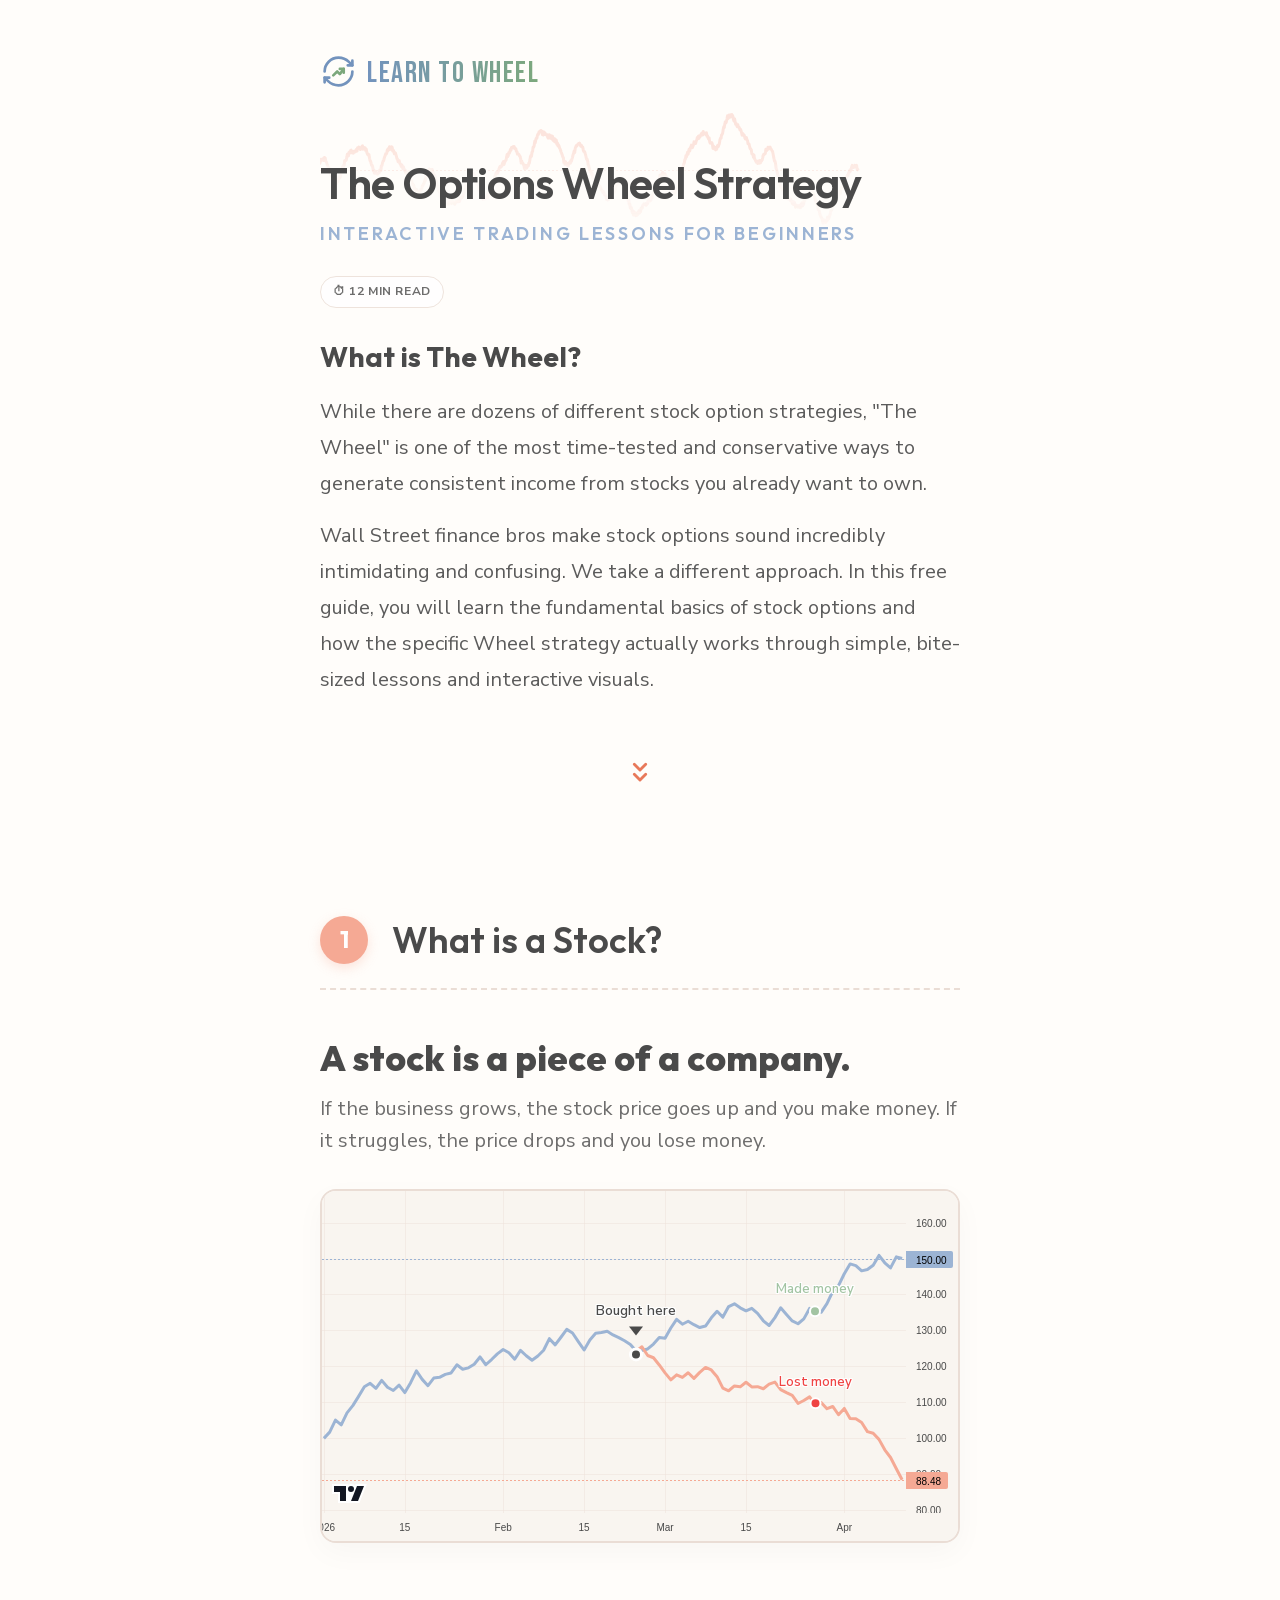
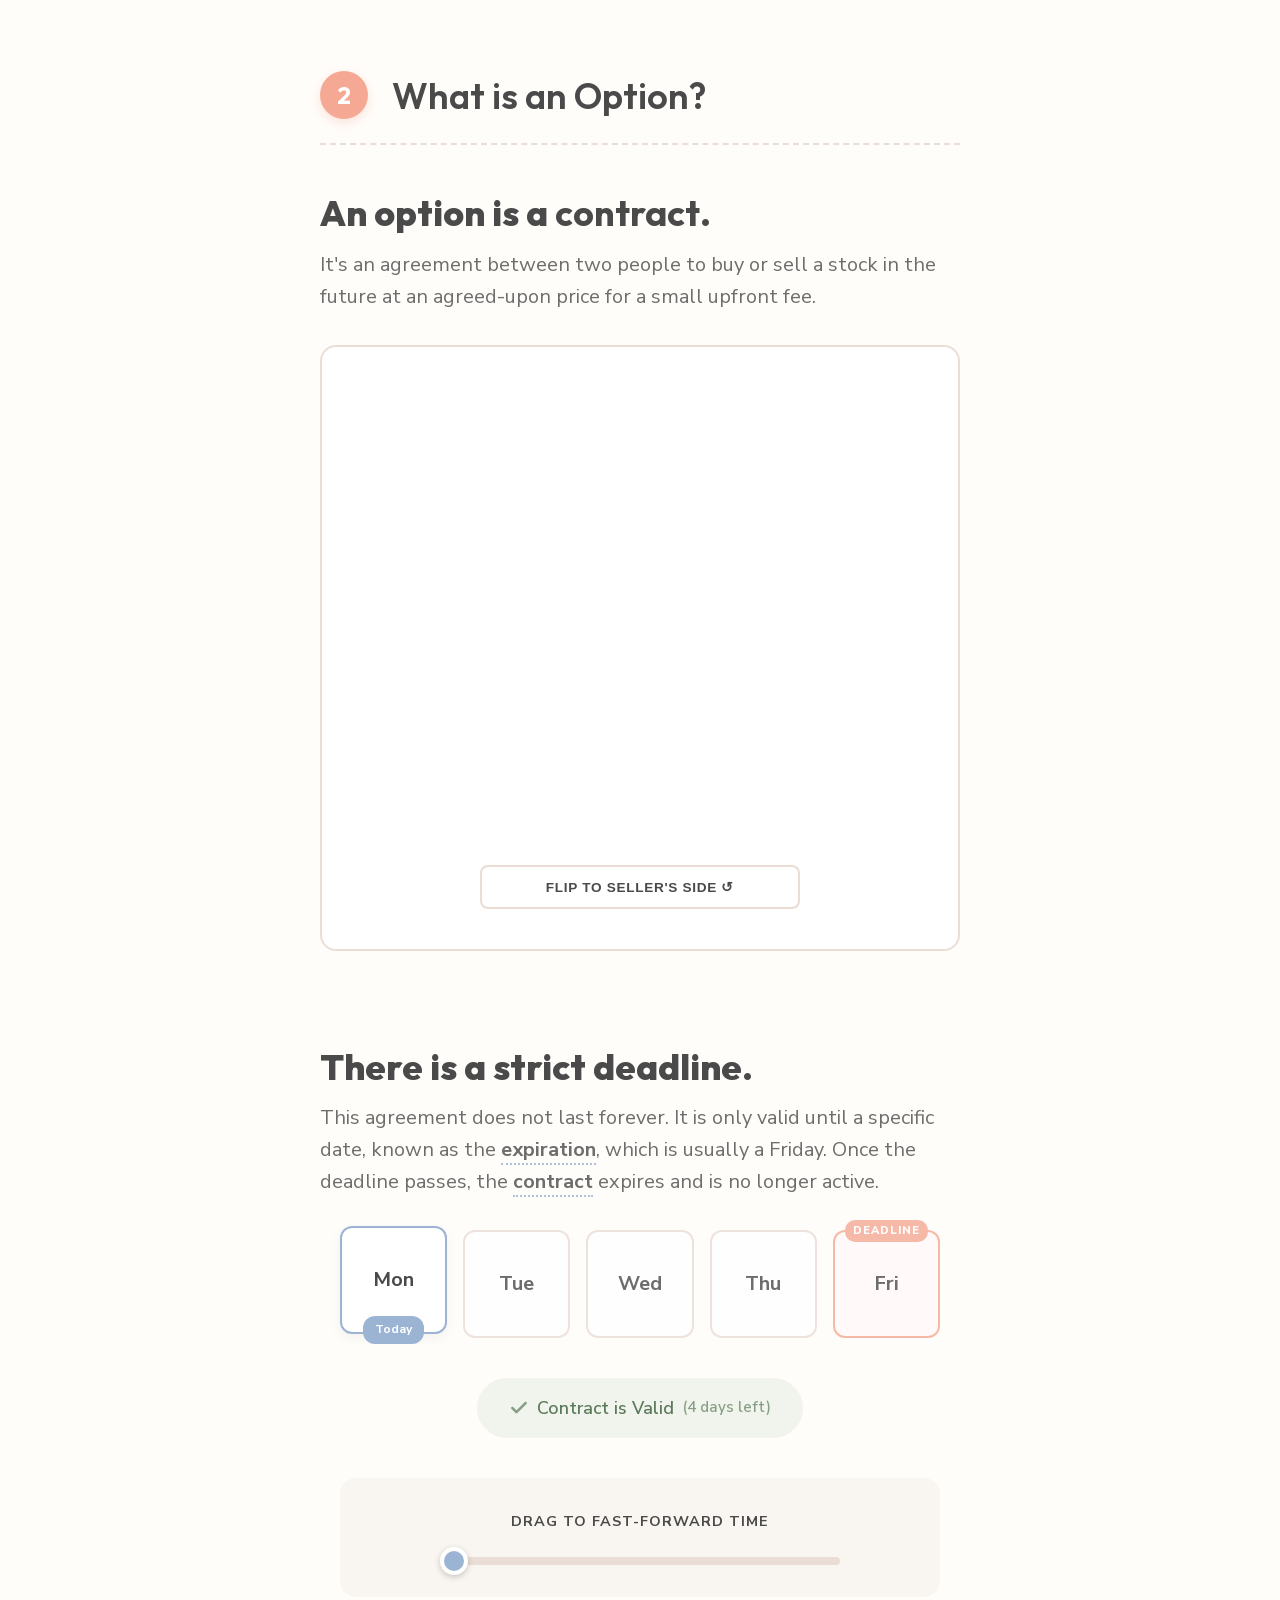
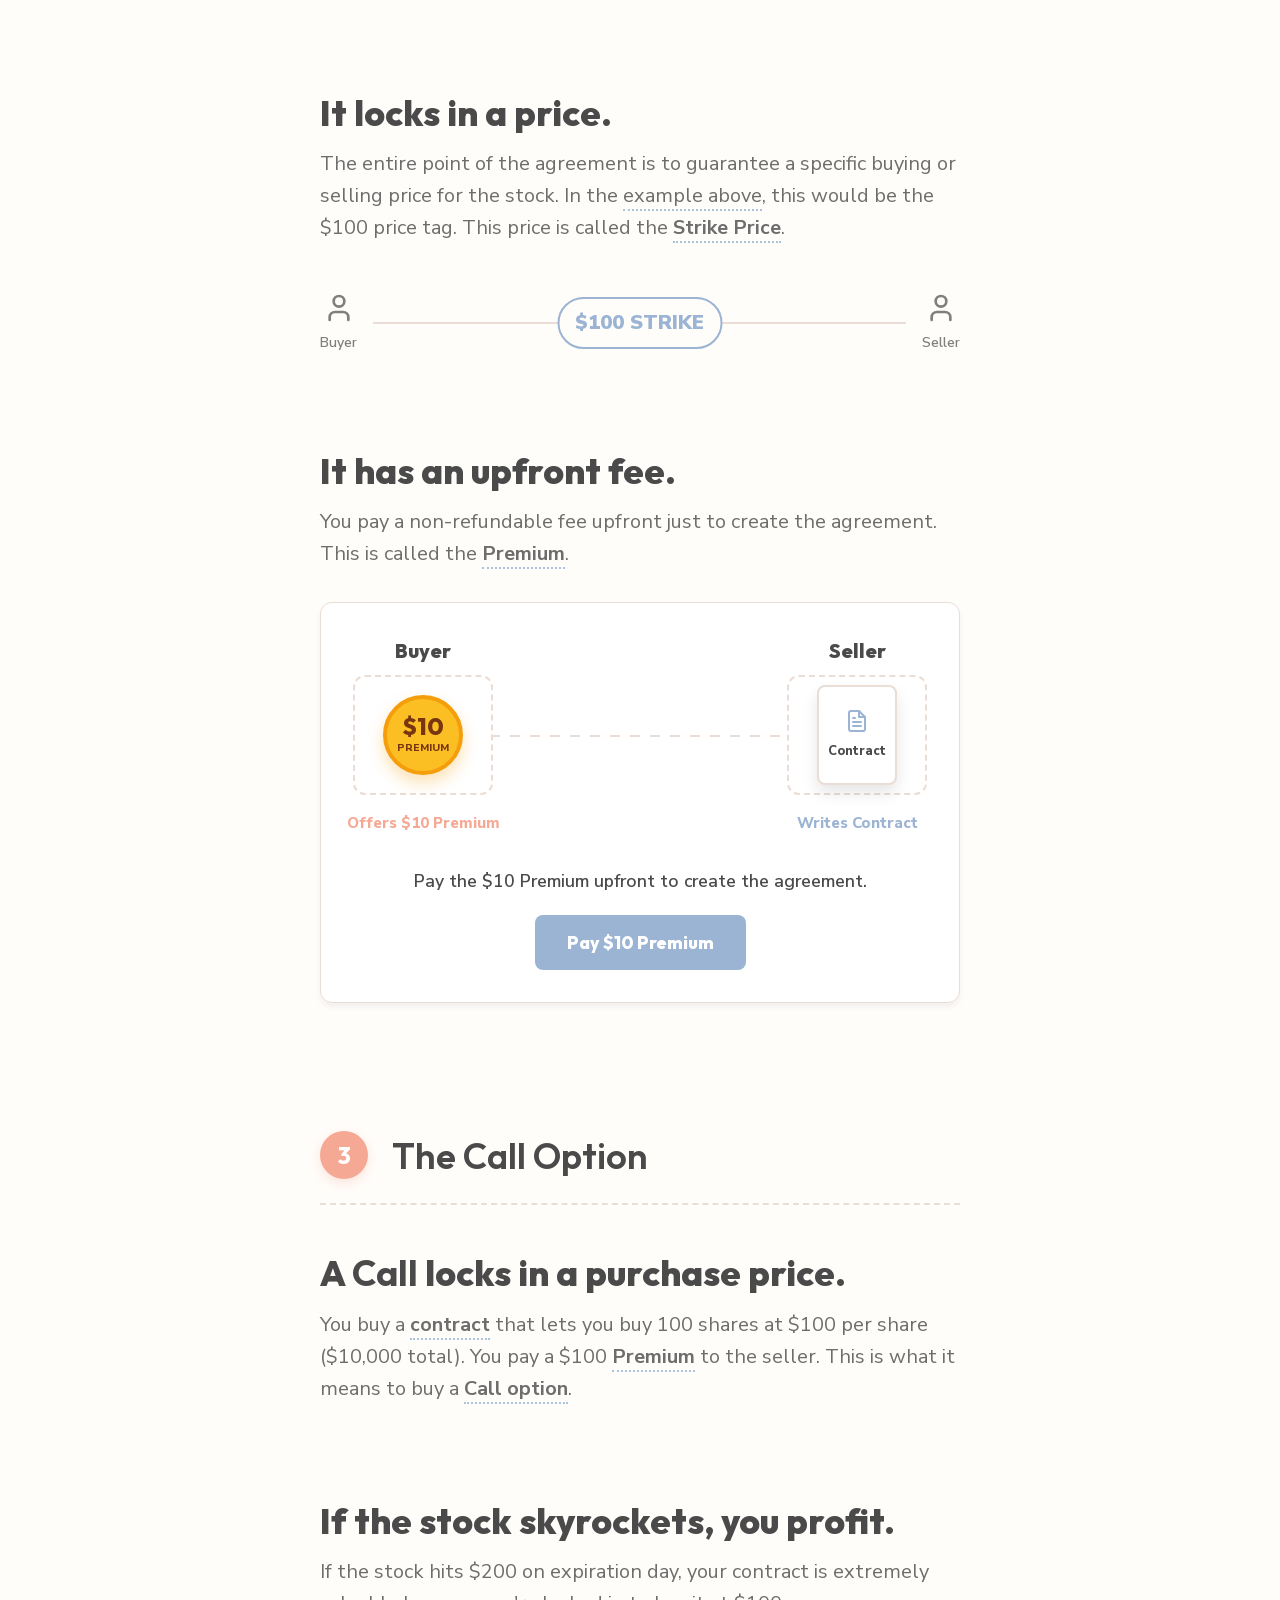
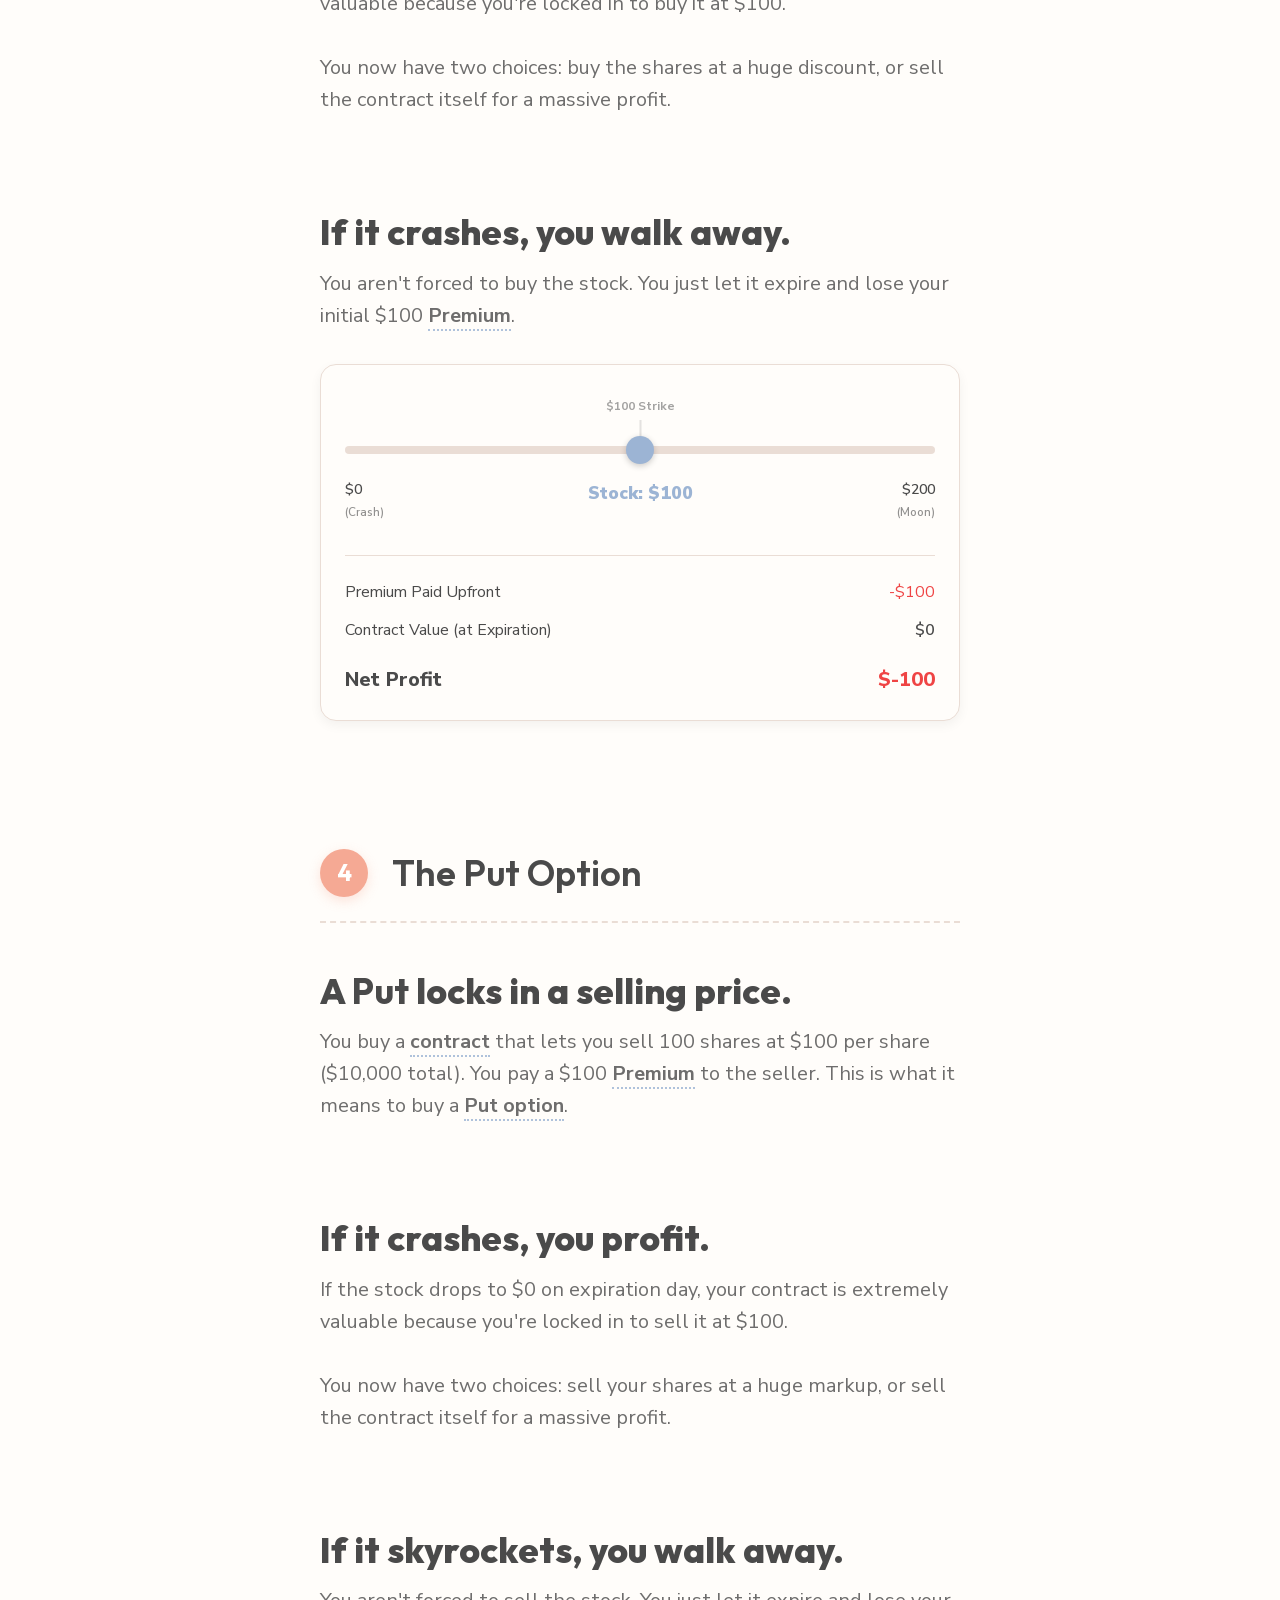
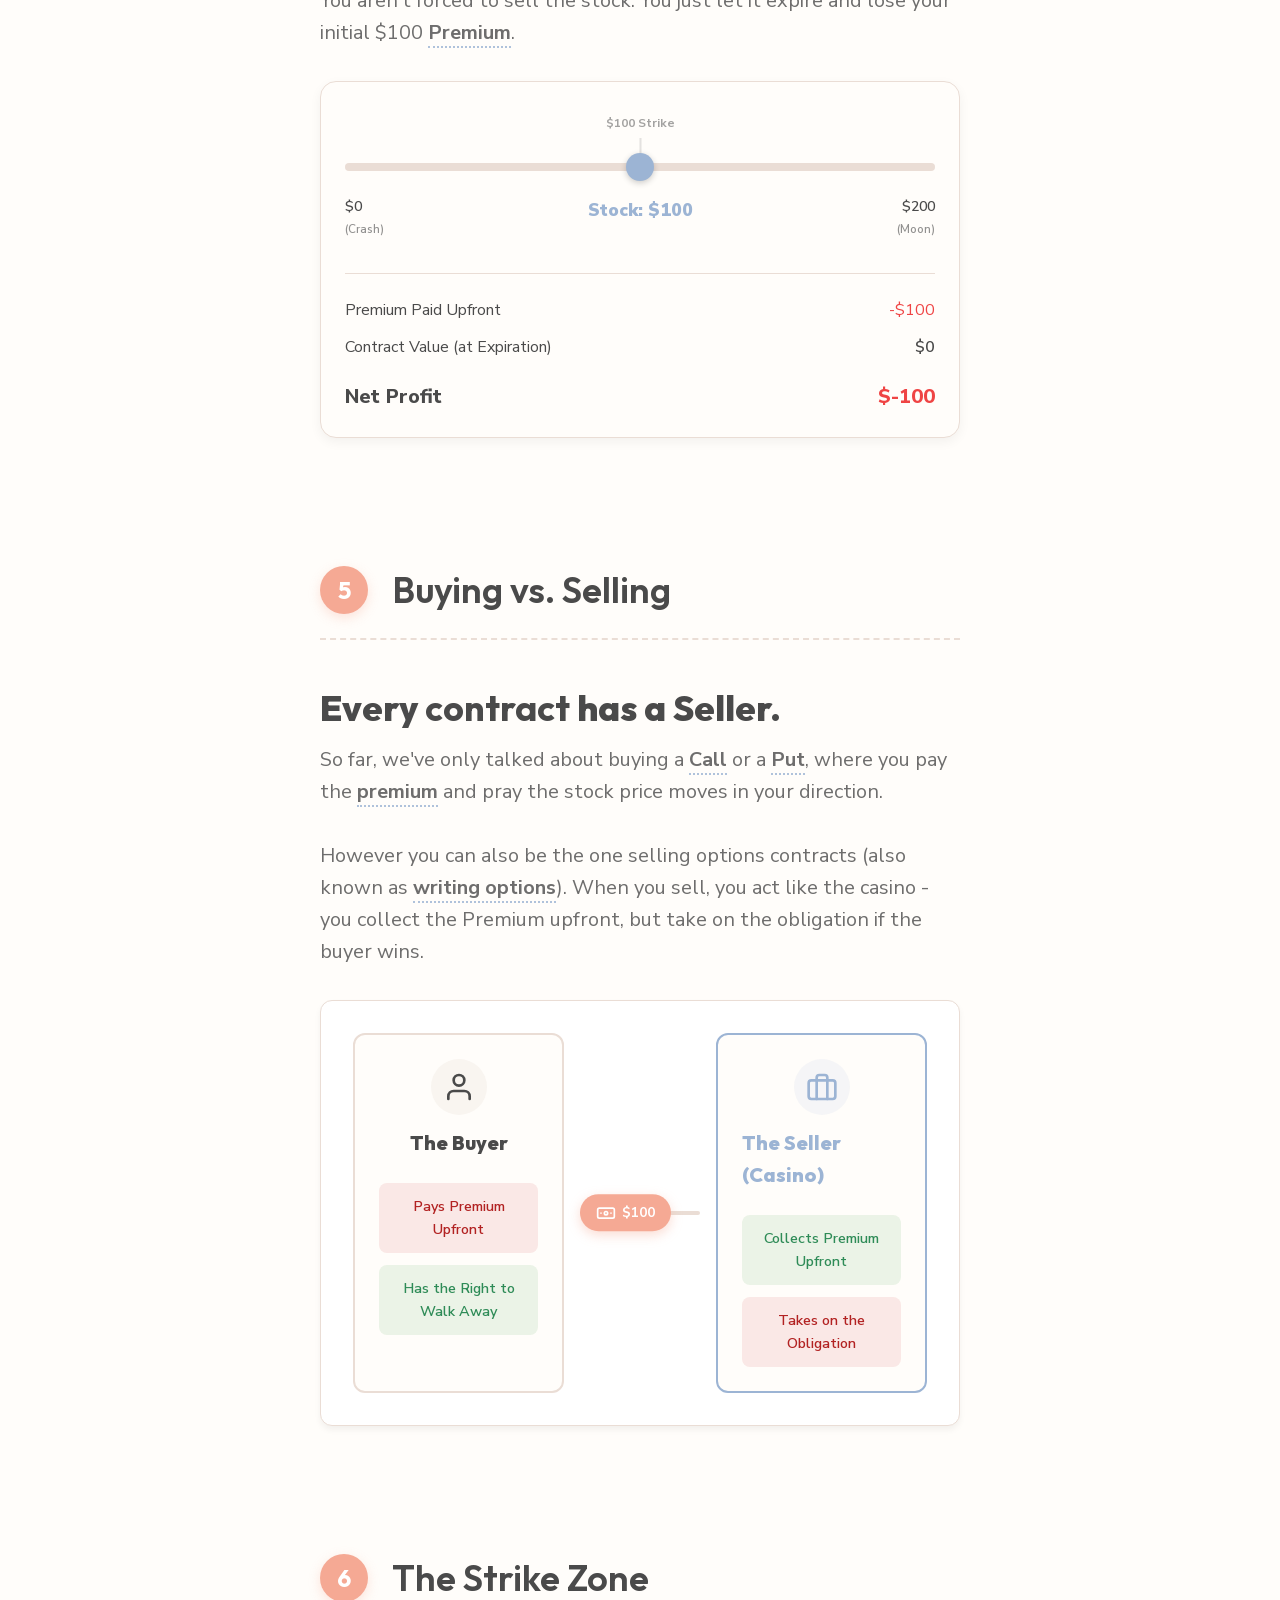
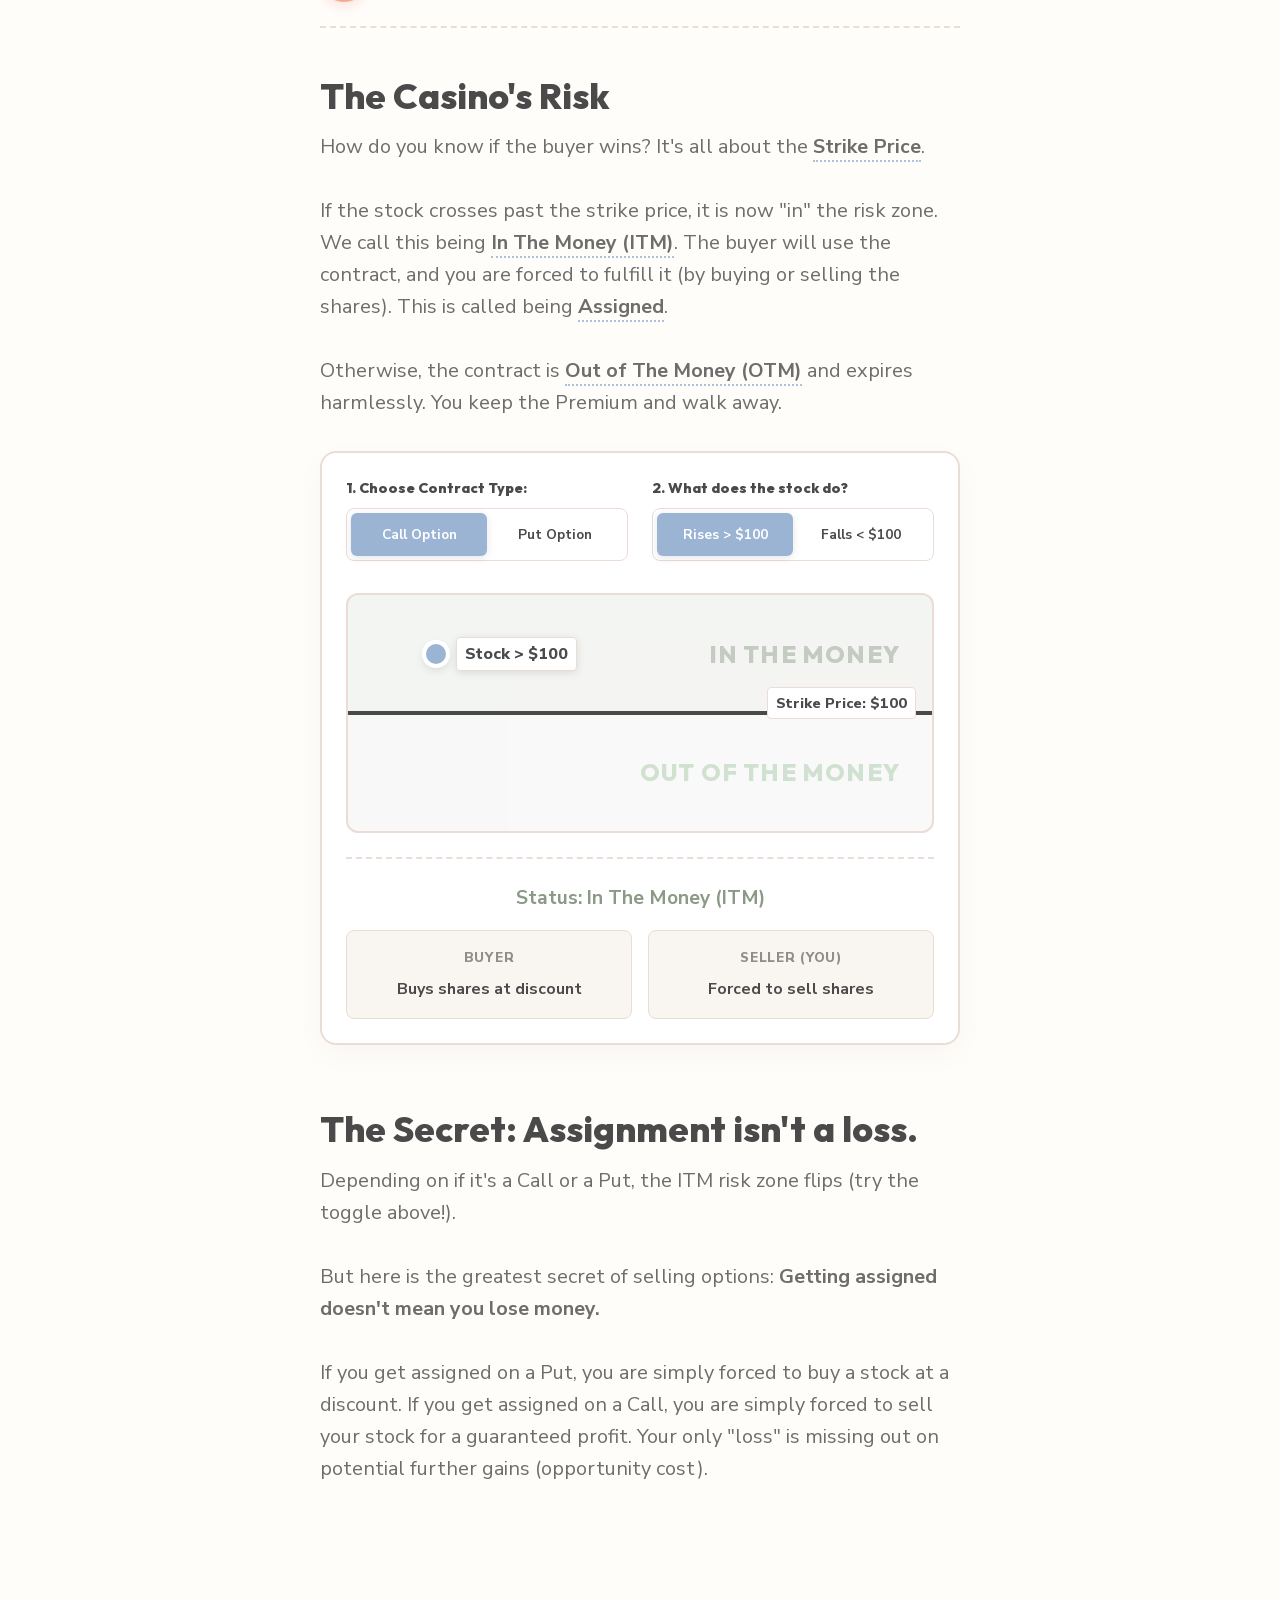
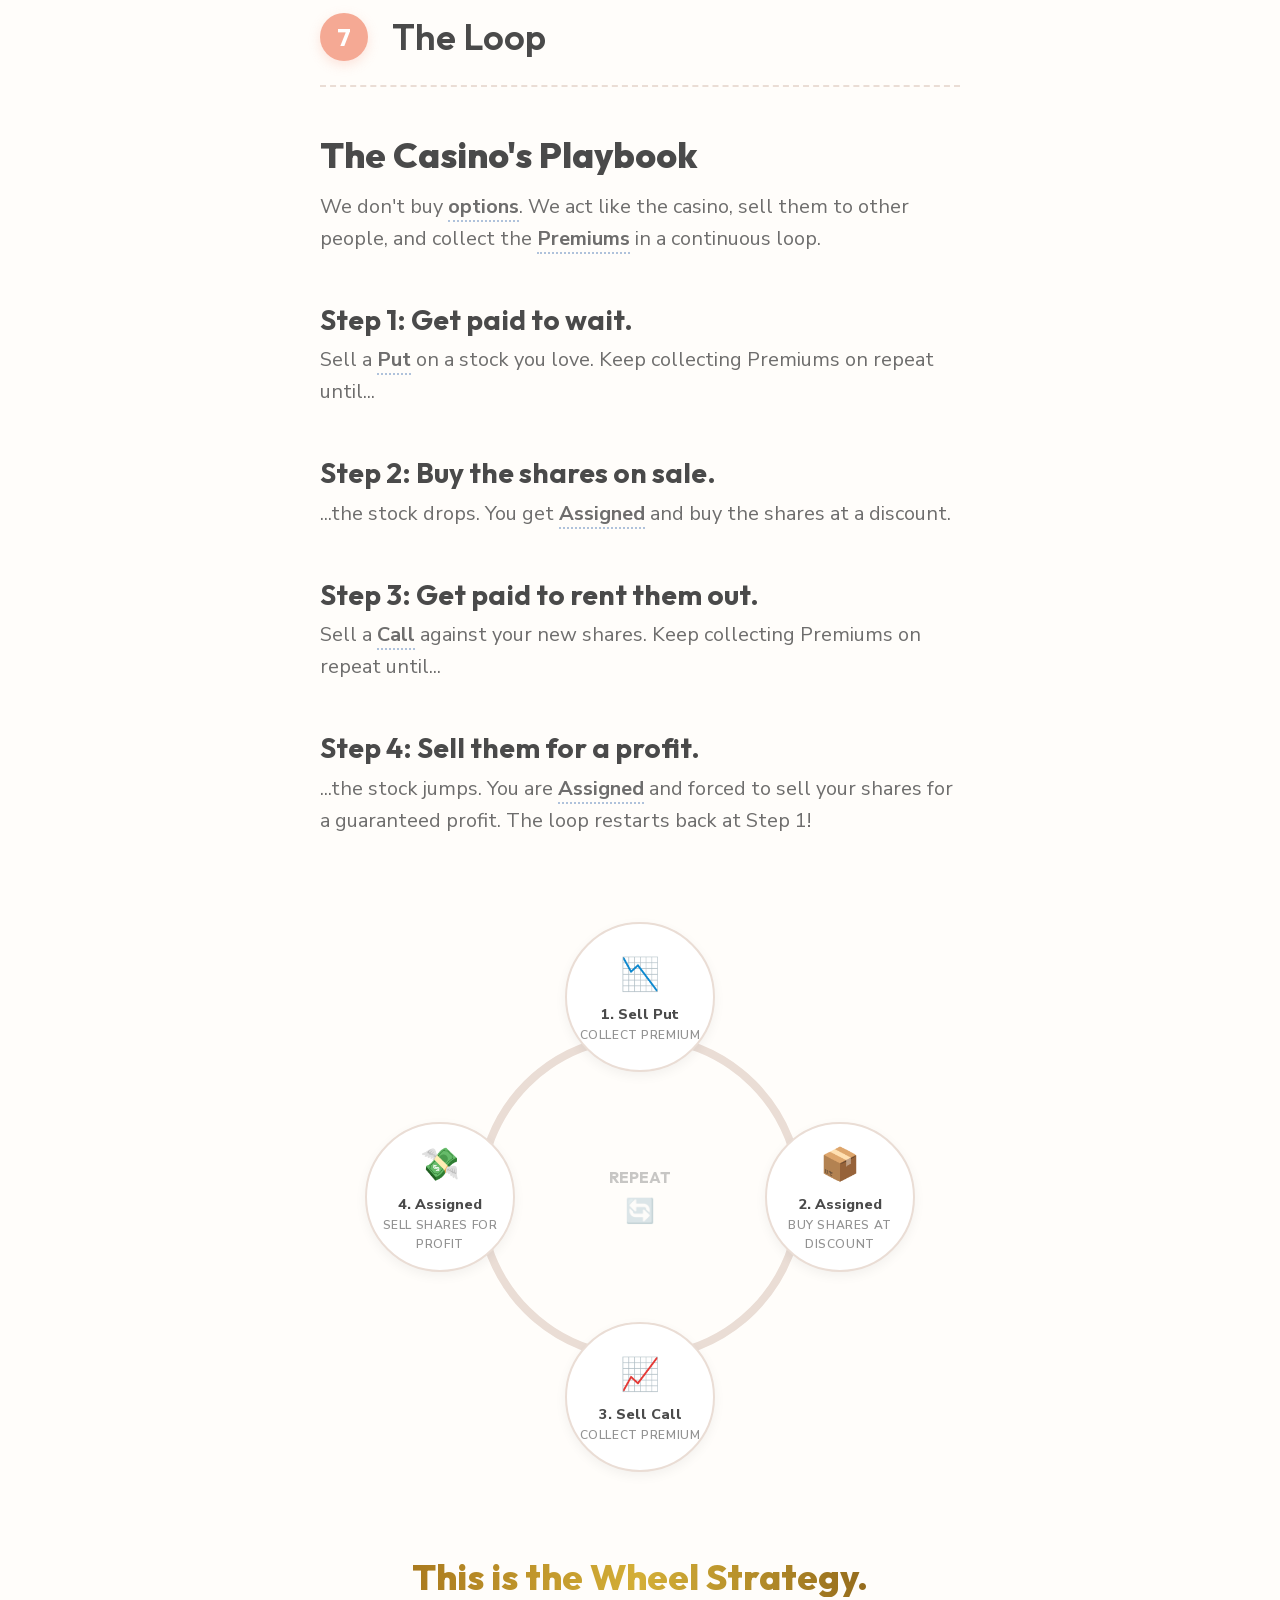
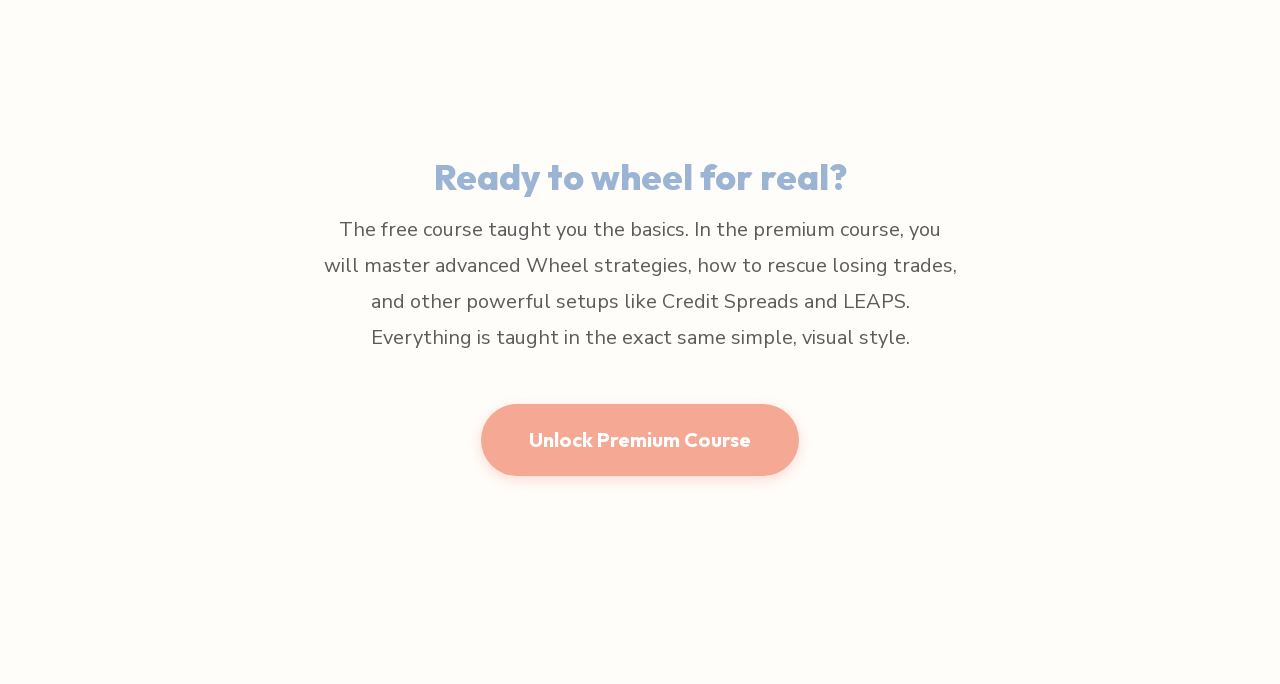
==== index.html @ b3495630 "Updates" ====
<!DOCTYPE html><html lang="en" class="outfit_111fb964-module__2Tb6wa__variable nunito_sans_1c223a0d-module__OYh0xa__variable"><head><meta charSet="utf-8"/><meta name="viewport" content="width=device-width, initial-scale=1"/><link rel="preload" href="/_next/static/media/0c89a48fa5027cee-s.p.2cyn07wtgehh0.woff2" as="font" crossorigin="" type="font/woff2"/><link rel="preload" href="/_next/static/media/1b99372b3eaef0c8-s.p.1gsd1jahc5dg_.woff2" as="font" crossorigin="" type="font/woff2"/><link rel="preload" href="/_next/static/media/f141b5b7abe57afc-s.p.380f-mwhk0aej.woff2" as="font" crossorigin="" type="font/woff2"/><link rel="preload" href="/_next/static/media/fabcf92ba1ccea36-s.p.1w_qz2ahumqmz.woff2" as="font" crossorigin="" type="font/woff2"/><link rel="stylesheet" href="/_next/static/chunks/1w3o21wi19sbp.css" data-precedence="next"/><link rel="stylesheet" href="/_next/static/chunks/1zrhfx_qziapv.css" data-precedence="next"/><link rel="preload" as="script" fetchPriority="low" href="/_next/static/chunks/310vm2bl3xxpt.js"/><script src="/_next/static/chunks/19mx3mg6lkumu.js" async=""></script><script src="/_next/static/chunks/3byuobrkyz9bj.js" async=""></script><script src="/_next/static/chunks/1eh83f1trsv72.js" async=""></script><script src="/_next/static/chunks/turbopack-2ts_dc91w-it6.js" async=""></script><script src="/_next/static/chunks/3fntmmi971322.js" async="" crossorigin=""></script><script src="/_next/static/chunks/22i43cg4l4-dq.js" async="" crossorigin=""></script><script src="/_next/static/chunks/26rhwi9io501p.js" async="" crossorigin=""></script><title>The Options Wheel Strategy | Interactive Course for Beginners</title><meta name="description" content="Learn the fundamental basics of stock options and master the time-tested Wheel strategy using simple, bite-sized interactive visuals. No finance bros allowed."/><meta property="og:title" content="The Options Wheel Strategy | Interactive Course for Beginners"/><meta property="og:description" content="Learn the fundamental basics of stock options and master the time-tested Wheel strategy using simple, bite-sized interactive visuals. No finance bros allowed."/><meta property="og:url" content="https://learntowheel.github.io"/><meta property="og:site_name" content="Learn to Wheel"/><meta property="og:type" content="website"/><meta name="twitter:card" content="summary_large_image"/><meta name="twitter:title" content="The Options Wheel Strategy | Interactive Course for Beginners"/><meta name="twitter:description" content="Learn the fundamental basics of stock options and master the time-tested Wheel strategy using simple, bite-sized interactive visuals. No finance bros allowed."/><link rel="icon" href="/favicon.ico?favicon.2vob68tjqpejf.ico" sizes="256x256" type="image/x-icon"/><meta name="next-size-adjust" content=""/><script src="/_next/static/chunks/0cz1d0mv5g_q7.js" noModule=""></script></head><body><div hidden=""><!--$--><!--/$--></div><main class="page-module___8aEwW__main"><div class="page-module___8aEwW__container"><header style="margin-bottom:4rem;display:flex;justify-content:flex-start;align-items:center;position:relative;z-index:10"><div class="Logo-module__wacNiq__logoContainer bebas_neue_af2b8d71-module__kp4OnG__className" style="font-size:1.85rem"><span class="Logo-module__wacNiq__profitCycleIcon"><svg class="Logo-module__wacNiq__spinOnly" viewBox="0 0 24 24" fill="none" stroke="var(--primary-dark)" stroke-width="1.75" stroke-linecap="round" stroke-linejoin="round"><path d="M3 12a9 9 0 0 1 9-9 9.75 9.75 0 0 1 6.74 2.74L21 8"></path><path d="M21 5v3h-3"></path><path d="M21 12a9 9 0 0 1-9 9 9.75 9.75 0 0 1-6.74-2.74L3 16"></path><path d="M6 16H3v3"></path></svg><svg class="Logo-module__wacNiq__absoluteInner" viewBox="0 0 24 24" fill="none" stroke-width="2" stroke-linecap="round" stroke-linejoin="round"><path d="M8 15l3-3 2 2 3-4" stroke="var(--secondary-dark)"></path><polyline points="13 10 16 10 16 13" stroke="var(--secondary-dark)"></polyline></svg></span><span class="Logo-module__wacNiq__bebasText"><span style="background-image:linear-gradient(90deg, var(--primary-dark), var(--secondary-dark));-webkit-background-clip:text;-webkit-text-fill-color:transparent">LEARN TO WHEEL</span></span></div></header><div class="page-module___8aEwW__header" data-section-index="0"><div style="position:relative;padding-top:3rem;margin-top:-3rem;padding-bottom:0.5rem;display:inline-block"><div class="HeroBackgroundChart-module__PZmBnq__container"></div><div style="position:relative;z-index:1;pointer-events:none"><h1 class="page-module___8aEwW__mainTitle" style="margin-bottom:0">The Options Wheel Strategy<br/><small class="page-module___8aEwW__subTitle">Interactive Trading Lessons for Beginners</small></h1></div></div><div style="position:relative;z-index:1"><div class="page-module___8aEwW__metaRow" style="margin-top:1.5rem"><span class="page-module___8aEwW__metaBadge">⏱ 12 MIN READ</span></div><h2 class="page-module___8aEwW__whyTitle">What is The Wheel?</h2><p class="page-module___8aEwW__intro" style="margin-top:0">While there are dozens of different stock option strategies, &quot;The Wheel&quot; is one of the most time-tested and conservative ways to generate consistent income from stocks you already want to own.</p><p class="page-module___8aEwW__intro">Wall Street finance bros make stock options sound incredibly intimidating and confusing. We take a different approach. In this free guide, you will learn the fundamental basics of stock options and how the specific Wheel strategy actually works through simple, bite-sized lessons and interactive visuals.</p></div><div class="page-module___8aEwW__scrollArrow" style="position:relative;z-index:10;pointer-events:none"><svg width="28" height="16" viewBox="0 0 24 14" fill="none" stroke="currentColor" stroke-width="2.5" stroke-linecap="round" stroke-linejoin="round"><polyline points="7 2 12 7 17 2"></polyline></svg><svg width="28" height="16" viewBox="0 0 24 14" fill="none" stroke="currentColor" stroke-width="2.5" stroke-linecap="round" stroke-linejoin="round" style="margin-top:-6px"><polyline points="7 2 12 7 17 2"></polyline></svg></div></div><div class="page-module___8aEwW__lesson" data-section-index="1"><div class="page-module___8aEwW__lessonHeader"><div class="page-module___8aEwW__lessonNumber">1</div><h2 class="page-module___8aEwW__lessonTitle">What is a Stock?</h2></div><div class="page-module___8aEwW__lightSection"><h1 class="page-module___8aEwW__hugeTitle">A stock is a piece of a company.</h1><p class="page-module___8aEwW__shortDesc">If the business grows, the stock price goes up and you make money. If it struggles, the price drops and you lose money.</p><div class="StockChart-module__gfmm5G__chartPlaceholder" style="position:relative"><div class="StockChart-module__gfmm5G__chartContainer"></div></div></div></div><div class="page-module___8aEwW__lesson" data-section-index="2"><div class="page-module___8aEwW__lessonHeader"><div class="page-module___8aEwW__lessonNumber">2</div><h2 class="page-module___8aEwW__lessonTitle">What is an Option?</h2></div><div class="page-module___8aEwW__lightSection" id="contract"><h1 class="page-module___8aEwW__hugeTitle">An option is a <a href="#contract" class="page-module___8aEwW__termLink"><strong>contract</strong></a>.</h1><p class="page-module___8aEwW__shortDesc">It&#x27;s an agreement between two people to buy or sell a stock in the future at an agreed-upon price for a small upfront fee.</p><div class="ContractIllustration-module__WPVCGG__container"><div class="ContractIllustration-module__WPVCGG__flipWrapper"><div class="ContractIllustration-module__WPVCGG__flipper "><div class="ContractIllustration-module__WPVCGG__documentFront"><div><div class="ContractIllustration-module__WPVCGG__docHeader">THE AGREEMENT</div><div class="ContractIllustration-module__WPVCGG__plainText">&quot;I am paying you <strong class="ContractIllustration-module__WPVCGG__secondaryHighlight">$10</strong> today for the right to buy your stock for exactly <strong class="ContractIllustration-module__WPVCGG__secondaryHighlight">$100</strong> anytime before <strong class="ContractIllustration-module__WPVCGG__secondaryHighlight">Friday</strong>, no matter what the market does.<br/><br/>I can walk away at any time. But either way, my $10 fee is non-refundable.&quot;</div></div><div class="ContractIllustration-module__WPVCGG__signature">- The Buyer</div></div><div class="ContractIllustration-module__WPVCGG__documentBack"><div><div class="ContractIllustration-module__WPVCGG__docHeader">THE AGREEMENT</div><div class="ContractIllustration-module__WPVCGG__plainText">&quot;I accept your <strong class="ContractIllustration-module__WPVCGG__accentHighlight">$10</strong> today. In exchange, if you decide to buy my stock anytime before <strong class="ContractIllustration-module__WPVCGG__accentHighlight">Friday</strong>, I am forced to sell it to you for exactly <strong class="ContractIllustration-module__WPVCGG__accentHighlight">$100</strong>, no matter what the market does.<br/><br/>Whether you buy the stock or walk away, I get to keep the $10 fee.&quot;</div></div><div class="ContractIllustration-module__WPVCGG__signature">- The Seller</div></div></div></div><div class="ContractIllustration-module__WPVCGG__buttonContainer"><button class="ContractIllustration-module__WPVCGG__flipButton">Flip to <!-- -->Seller&#x27;s<!-- --> Side ↺</button></div></div></div><div class="page-module___8aEwW__lightSection" id="expiration"><h1 class="page-module___8aEwW__hugeTitle">There is a strict deadline.</h1><p class="page-module___8aEwW__shortDesc">This agreement does not last forever. It is only valid until a specific date, known as the <a href="#expiration" class="page-module___8aEwW__termLink"><strong>expiration</strong></a>, which is usually a Friday. Once the deadline passes, the <a href="#contract" class="page-module___8aEwW__termLink"><strong>contract</strong></a> expires and is no longer active.</p><div class="CalendarGraphic-module__MNz3eG__container"><div class="CalendarGraphic-module__MNz3eG__calendarRow"><div class="CalendarGraphic-module__MNz3eG__dayCard CalendarGraphic-module__MNz3eG__active "><div class="CalendarGraphic-module__MNz3eG__dayName">Mon</div><div class="CalendarGraphic-module__MNz3eG__todayPill">Today</div></div><div class="CalendarGraphic-module__MNz3eG__dayCard CalendarGraphic-module__MNz3eG__future "><div class="CalendarGraphic-module__MNz3eG__dayName">Tue</div></div><div class="CalendarGraphic-module__MNz3eG__dayCard CalendarGraphic-module__MNz3eG__future "><div class="CalendarGraphic-module__MNz3eG__dayName">Wed</div></div><div class="CalendarGraphic-module__MNz3eG__dayCard CalendarGraphic-module__MNz3eG__future "><div class="CalendarGraphic-module__MNz3eG__dayName">Thu</div></div><div class="CalendarGraphic-module__MNz3eG__dayCard CalendarGraphic-module__MNz3eG__future CalendarGraphic-module__MNz3eG__deadlineCard"><div class="CalendarGraphic-module__MNz3eG__dayName">Fri</div><div class="CalendarGraphic-module__MNz3eG__deadlineLabel">DEADLINE</div></div></div><div class="CalendarGraphic-module__MNz3eG__contractStatus"><div class="CalendarGraphic-module__MNz3eG__statusActive"><span class="CalendarGraphic-module__MNz3eG__icon"><svg width="20" height="20" viewBox="0 0 24 24" fill="none" stroke="currentColor" stroke-width="3" stroke-linecap="round" stroke-linejoin="round"><polyline points="20 6 9 17 4 12"></polyline></svg></span>Contract is Valid <span>(<!-- -->4<!-- --> days left)</span></div></div><div class="CalendarGraphic-module__MNz3eG__controls"><div class="CalendarGraphic-module__MNz3eG__instruction">Drag to fast-forward time</div><input type="range" min="0" max="4" class="CalendarGraphic-module__MNz3eG__slider" value="0"/></div></div></div><div class="page-module___8aEwW__lightSection" id="strike"><h1 class="page-module___8aEwW__hugeTitle">It locks in a price.</h1><p class="page-module___8aEwW__shortDesc">The entire point of the agreement is to guarantee a specific buying or selling price for the stock. In the <a href="#contract" class="page-module___8aEwW__termLink">example above</a>, this would be the $100 price tag. This price is called the <a href="#strike" class="page-module___8aEwW__termLink"><strong>Strike Price</strong></a>.</p><div style="display:flex;align-items:center;justify-content:center;margin:3rem 0 1rem;width:100%"><div style="display:flex;flex-direction:column;align-items:center;opacity:0.7"><svg width="32" height="32" viewBox="0 0 24 24" fill="none" stroke="currentColor" stroke-width="2" stroke-linecap="round" stroke-linejoin="round"><path d="M19 21v-2a4 4 0 0 0-4-4H9a4 4 0 0 0-4 4v2"></path><circle cx="12" cy="7" r="4"></circle></svg><span style="font-size:0.875rem;font-weight:600;margin-top:0.5rem">Buyer</span></div><div style="flex:1;height:2px;background:var(--border);margin:0 1rem;position:relative"><div style="position:absolute;top:50%;left:50%;transform:translate(-50%, -50%);background:var(--background);padding:0.5rem 1rem;border:2px solid var(--primary);border-radius:100px;color:var(--primary);font-weight:900;font-size:1.25rem;white-space:nowrap">$100 STRIKE</div></div><div style="display:flex;flex-direction:column;align-items:center;opacity:0.7"><svg width="32" height="32" viewBox="0 0 24 24" fill="none" stroke="currentColor" stroke-width="2" stroke-linecap="round" stroke-linejoin="round"><path d="M19 21v-2a4 4 0 0 0-4-4H9a4 4 0 0 0-4 4v2"></path><circle cx="12" cy="7" r="4"></circle></svg><span style="font-size:0.875rem;font-weight:600;margin-top:0.5rem">Seller</span></div></div></div><div class="page-module___8aEwW__lightSection" id="premium"><h1 class="page-module___8aEwW__hugeTitle">It has an upfront fee.</h1><p class="page-module___8aEwW__shortDesc">You pay a non-refundable fee upfront just to create the agreement. This is called the <a href="#premium" class="page-module___8aEwW__termLink"><strong>Premium</strong></a>.</p><div class="PremiumAnimation-module__PAbwiG__container"><div class="PremiumAnimation-module__PAbwiG__desk"><div class="PremiumAnimation-module__PAbwiG__zone undefined"><div class="PremiumAnimation-module__PAbwiG__zoneTitle">Buyer</div><div class="PremiumAnimation-module__PAbwiG__zoneBox" style="border-color:var(--border)"></div><div class="PremiumAnimation-module__PAbwiG__successLabel" style="color:var(--accent)">Offers $10 Premium</div></div><div class="PremiumAnimation-module__PAbwiG__zone undefined"><div class="PremiumAnimation-module__PAbwiG__zoneTitle">Seller</div><div class="PremiumAnimation-module__PAbwiG__zoneBox" style="border-color:var(--border)"></div><div class="PremiumAnimation-module__PAbwiG__successLabel" style="color:var(--primary)">Writes Contract</div></div><div class="PremiumAnimation-module__PAbwiG__movingLayer"><div class="PremiumAnimation-module__PAbwiG__coin "><div class="PremiumAnimation-module__PAbwiG__coinInner"><span class="PremiumAnimation-module__PAbwiG__coinAmount">$10</span><span class="PremiumAnimation-module__PAbwiG__coinLabel">Premium</span></div></div><div class="PremiumAnimation-module__PAbwiG__contract "><svg width="24" height="24" viewBox="0 0 24 24" fill="none" stroke="currentColor" stroke-width="2" stroke-linecap="round" stroke-linejoin="round"><path d="M14 2H6a2 2 0 0 0-2 2v16a2 2 0 0 0 2 2h12a2 2 0 0 0 2-2V8z"></path><polyline points="14 2 14 8 20 8"></polyline><line x1="16" y1="13" x2="8" y2="13"></line><line x1="16" y1="17" x2="8" y2="17"></line><polyline points="10 9 9 9 8 9"></polyline></svg><span>Contract</span></div></div></div><div class="PremiumAnimation-module__PAbwiG__controls"><div class="PremiumAnimation-module__PAbwiG__instruction"><span>Pay the $10 Premium upfront to create the agreement.</span></div><button class="PremiumAnimation-module__PAbwiG__payButton">Pay $10 Premium</button></div></div></div></div><div class="page-module___8aEwW__lesson" data-section-index="3" id="call-option"><div class="page-module___8aEwW__lessonHeader"><div class="page-module___8aEwW__lessonNumber">3</div><h2 class="page-module___8aEwW__lessonTitle">The Call Option</h2></div><div class="page-module___8aEwW__lightSection"><h1 class="page-module___8aEwW__hugeTitle">A <a href="#call-option" class="page-module___8aEwW__termLink"><strong>Call</strong></a> locks in a purchase price.</h1><p class="page-module___8aEwW__shortDesc">You buy a <a href="#contract" class="page-module___8aEwW__termLink"><strong>contract</strong></a> that lets you buy 100 shares at $100 per share ($10,000 total). You pay a $100 <a href="#premium" class="page-module___8aEwW__termLink"><strong>Premium</strong></a> to the seller. This is what it means to buy a <a href="#call-option" class="page-module___8aEwW__termLink"><strong>Call option</strong></a>.</p></div><div class="page-module___8aEwW__lightSection"><h1 class="page-module___8aEwW__hugeTitle">If the stock skyrockets, you profit.</h1><p class="page-module___8aEwW__shortDesc">If the stock hits $200 on expiration day, your contract is extremely valuable because you&#x27;re locked in to buy it at $100.<br/><br/>You now have two choices: buy the shares at a huge discount, or sell the contract itself for a massive profit.</p></div><div class="page-module___8aEwW__lightSection"><h1 class="page-module___8aEwW__hugeTitle">If it crashes, you walk away.</h1><p class="page-module___8aEwW__shortDesc">You aren&#x27;t forced to buy the stock. You just let it expire and lose your initial $100 <a href="#premium" class="page-module___8aEwW__termLink"><strong>Premium</strong></a>.</p><div class="ProfitVisualizer-module__V8PuKa__container"><div class="ProfitVisualizer-module__V8PuKa__sliderWrapper"><div class="ProfitVisualizer-module__V8PuKa__strikeMarkerContainer"><div class="ProfitVisualizer-module__V8PuKa__strikeMarkerLabel">$100 Strike</div><div class="ProfitVisualizer-module__V8PuKa__strikeMarkerLine"></div></div><input type="range" min="0" max="200" step="1" class="ProfitVisualizer-module__V8PuKa__slider" value="100"/><div class="ProfitVisualizer-module__V8PuKa__sliderLabels"><span>$0<br/><small style="opacity:0.6">(Crash)</small></span><span class="ProfitVisualizer-module__V8PuKa__currentPriceLabel">Stock: $<!-- -->100</span><span style="text-align:right">$200<br/><small style="opacity:0.6">(Moon)</small></span></div></div><div class="ProfitVisualizer-module__V8PuKa__metrics"><div class="ProfitVisualizer-module__V8PuKa__metricRow"><span>Premium Paid Upfront</span><span class="ProfitVisualizer-module__V8PuKa__negative">-$100</span></div><div class="ProfitVisualizer-module__V8PuKa__metricRow"><span>Contract Value (at Expiration)</span><strong>$<!-- -->0</strong></div><div class="ProfitVisualizer-module__V8PuKa__metricRow ProfitVisualizer-module__V8PuKa__profitRow"><span>Net Profit</span><span class="ProfitVisualizer-module__V8PuKa__negative">$<!-- -->-100</span></div></div></div></div></div><div class="page-module___8aEwW__lesson" data-section-index="4" id="put-option"><div class="page-module___8aEwW__lessonHeader"><div class="page-module___8aEwW__lessonNumber">4</div><h2 class="page-module___8aEwW__lessonTitle">The Put Option</h2></div><div class="page-module___8aEwW__lightSection"><h1 class="page-module___8aEwW__hugeTitle">A <a href="#put-option" class="page-module___8aEwW__termLink"><strong>Put</strong></a> locks in a selling price.</h1><p class="page-module___8aEwW__shortDesc">You buy a <a href="#contract" class="page-module___8aEwW__termLink"><strong>contract</strong></a> that lets you sell 100 shares at $100 per share ($10,000 total). You pay a $100 <a href="#premium" class="page-module___8aEwW__termLink"><strong>Premium</strong></a> to the seller. This is what it means to buy a <a href="#put-option" class="page-module___8aEwW__termLink"><strong>Put option</strong></a>.</p></div><div class="page-module___8aEwW__lightSection"><h1 class="page-module___8aEwW__hugeTitle">If it crashes, you profit.</h1><p class="page-module___8aEwW__shortDesc">If the stock drops to $0 on expiration day, your contract is extremely valuable because you&#x27;re locked in to sell it at $100.<br/><br/>You now have two choices: sell your shares at a huge markup, or sell the contract itself for a massive profit.</p></div><div class="page-module___8aEwW__lightSection"><h1 class="page-module___8aEwW__hugeTitle">If it skyrockets, you walk away.</h1><p class="page-module___8aEwW__shortDesc">You aren&#x27;t forced to sell the stock. You just let it expire and lose your initial $100 <a href="#premium" class="page-module___8aEwW__termLink"><strong>Premium</strong></a>.</p><div class="ProfitVisualizer-module__V8PuKa__container"><div class="ProfitVisualizer-module__V8PuKa__sliderWrapper"><div class="ProfitVisualizer-module__V8PuKa__strikeMarkerContainer"><div class="ProfitVisualizer-module__V8PuKa__strikeMarkerLabel">$100 Strike</div><div class="ProfitVisualizer-module__V8PuKa__strikeMarkerLine"></div></div><input type="range" min="0" max="200" step="1" class="ProfitVisualizer-module__V8PuKa__slider" value="100"/><div class="ProfitVisualizer-module__V8PuKa__sliderLabels"><span>$0<br/><small style="opacity:0.6">(Crash)</small></span><span class="ProfitVisualizer-module__V8PuKa__currentPriceLabel">Stock: $<!-- -->100</span><span style="text-align:right">$200<br/><small style="opacity:0.6">(Moon)</small></span></div></div><div class="ProfitVisualizer-module__V8PuKa__metrics"><div class="ProfitVisualizer-module__V8PuKa__metricRow"><span>Premium Paid Upfront</span><span class="ProfitVisualizer-module__V8PuKa__negative">-$100</span></div><div class="ProfitVisualizer-module__V8PuKa__metricRow"><span>Contract Value (at Expiration)</span><strong>$<!-- -->0</strong></div><div class="ProfitVisualizer-module__V8PuKa__metricRow ProfitVisualizer-module__V8PuKa__profitRow"><span>Net Profit</span><span class="ProfitVisualizer-module__V8PuKa__negative">$<!-- -->-100</span></div></div></div></div></div><div class="page-module___8aEwW__lesson" data-section-index="5"><div class="page-module___8aEwW__lessonHeader"><div class="page-module___8aEwW__lessonNumber">5</div><h2 class="page-module___8aEwW__lessonTitle">Buying vs. Selling</h2></div><div class="page-module___8aEwW__lightSection" id="seller"><h1 class="page-module___8aEwW__hugeTitle">Every <a href="#contract" class="page-module___8aEwW__termLink"><strong>contract</strong></a> has a Seller.</h1><p class="page-module___8aEwW__shortDesc">So far, we&#x27;ve only talked about buying a <a href="#call-option" class="page-module___8aEwW__termLink"><strong>Call</strong></a> or a <a href="#put-option" class="page-module___8aEwW__termLink"><strong>Put</strong></a>, where you pay the <a href="#premium" class="page-module___8aEwW__termLink"><strong>premium</strong></a> and pray the stock price moves in your direction.<br/><br/>However you can also be the one selling options contracts (also known as <a href="#seller" class="page-module___8aEwW__termLink"><strong>writing options</strong></a>). When you sell, you act like the casino - you collect the Premium upfront, but take on the obligation if the buyer wins.</p><div class="CasinoVisualizer-module__WJ7QnG__wrapper"><div class="CasinoVisualizer-module__WJ7QnG__visualizerContainer"><div class="CasinoVisualizer-module__WJ7QnG__sideCard"><div class="CasinoVisualizer-module__WJ7QnG__cardHeader"><div class="CasinoVisualizer-module__WJ7QnG__iconBox"><svg width="32" height="32" viewBox="0 0 24 24" fill="none" stroke="currentColor" stroke-width="2" stroke-linecap="round" stroke-linejoin="round"><path d="M20 21v-2a4 4 0 0 0-4-4H8a4 4 0 0 0-4 4v2"></path><circle cx="12" cy="7" r="4"></circle></svg></div><div class="CasinoVisualizer-module__WJ7QnG__role">The Buyer</div></div><div class="CasinoVisualizer-module__WJ7QnG__cardBody"><div class="CasinoVisualizer-module__WJ7QnG__actionNegative">Pays Premium Upfront</div><div class="CasinoVisualizer-module__WJ7QnG__actionPositive">Has the Right to Walk Away</div></div></div><div class="CasinoVisualizer-module__WJ7QnG__animationTrack"><div class="CasinoVisualizer-module__WJ7QnG__trackLine"></div><div class="CasinoVisualizer-module__WJ7QnG__slidingChip"><svg width="20" height="20" viewBox="0 0 24 24" fill="none" stroke="currentColor" stroke-width="2" stroke-linecap="round" stroke-linejoin="round" style="margin-right:6px"><rect x="2" y="6" width="20" height="12" rx="2"></rect><circle cx="12" cy="12" r="2"></circle><path d="M6 12h.01M18 12h.01"></path></svg> $100</div></div><div class="CasinoVisualizer-module__WJ7QnG__sideCard" style="border-color:var(--primary)"><div class="CasinoVisualizer-module__WJ7QnG__cardHeader"><div class="CasinoVisualizer-module__WJ7QnG__iconBox" style="color:var(--primary);background-color:rgba(156, 180, 212, 0.1)"><svg width="32" height="32" viewBox="0 0 24 24" fill="none" stroke="currentColor" stroke-width="2" stroke-linecap="round" stroke-linejoin="round"><rect x="2" y="7" width="20" height="14" rx="2" ry="2"></rect><path d="M16 21V5a2 2 0 0 0-2-2h-4a2 2 0 0 0-2 2v16"></path></svg></div><div class="CasinoVisualizer-module__WJ7QnG__role" style="color:var(--primary)">The Seller (Casino)</div></div><div class="CasinoVisualizer-module__WJ7QnG__cardBody"><div class="CasinoVisualizer-module__WJ7QnG__actionPositive">Collects Premium Upfront</div><div class="CasinoVisualizer-module__WJ7QnG__actionNegative">Takes on the Obligation</div></div></div></div></div></div></div><div class="page-module___8aEwW__lesson" data-section-index="6"><div class="page-module___8aEwW__lessonHeader"><div class="page-module___8aEwW__lessonNumber">6</div><h2 class="page-module___8aEwW__lessonTitle">The Strike Zone</h2></div><div class="page-module___8aEwW__lightSection"><h1 class="page-module___8aEwW__hugeTitle">The Casino&#x27;s Risk</h1><p class="page-module___8aEwW__shortDesc">How do you know if the buyer wins? It&#x27;s all about the <a href="#strike" class="page-module___8aEwW__termLink"><strong>Strike Price</strong></a>.<br/><br/>If the stock crosses past the strike price, it is now &quot;in&quot; the risk zone. We call this being <span id="itm"><a href="#itm" class="page-module___8aEwW__termLink"><strong>In The Money (ITM)</strong></a></span>. The buyer will use the contract, and you are forced to fulfill it (by buying or selling the shares). This is called being <span id="assignment"><a href="#assignment" class="page-module___8aEwW__termLink"><strong>Assigned</strong></a></span>.<br/><br/>Otherwise, the contract is <span id="otm"><a href="#otm" class="page-module___8aEwW__termLink"><strong>Out of The Money (OTM)</strong></a></span> and expires harmlessly. You keep the Premium and walk away.</p><div class="StrikeZoneVisualizer-module__Z2UuCW__container"><div class="StrikeZoneVisualizer-module__Z2UuCW__controls"><div class="StrikeZoneVisualizer-module__Z2UuCW__toggleGroup"><div class="StrikeZoneVisualizer-module__Z2UuCW__label">1. Choose Contract Type:</div><div class="StrikeZoneVisualizer-module__Z2UuCW__buttonRow"><button class="StrikeZoneVisualizer-module__Z2UuCW__btnActive">Call Option</button><button class="StrikeZoneVisualizer-module__Z2UuCW__btn">Put Option</button></div></div><div class="StrikeZoneVisualizer-module__Z2UuCW__toggleGroup"><div class="StrikeZoneVisualizer-module__Z2UuCW__label">2. What does the stock do?</div><div class="StrikeZoneVisualizer-module__Z2UuCW__buttonRow"><button class="StrikeZoneVisualizer-module__Z2UuCW__btnActive">Rises &gt; $100</button><button class="StrikeZoneVisualizer-module__Z2UuCW__btn">Falls &lt; $100</button></div></div></div><div class="StrikeZoneVisualizer-module__Z2UuCW__chartArea"><div class="StrikeZoneVisualizer-module__Z2UuCW__zoneWrapper"><div class="StrikeZoneVisualizer-module__Z2UuCW__zone StrikeZoneVisualizer-module__Z2UuCW__zoneITM">IN THE MONEY</div><div class="StrikeZoneVisualizer-module__Z2UuCW__zone StrikeZoneVisualizer-module__Z2UuCW__zoneOTM">OUT OF THE MONEY</div><div class="StrikeZoneVisualizer-module__Z2UuCW__strikeLine"><span class="StrikeZoneVisualizer-module__Z2UuCW__strikeLabel">Strike Price: $100</span></div><div class="StrikeZoneVisualizer-module__Z2UuCW__stockDot" style="top:25%;background-color:var(--primary)"><span class="StrikeZoneVisualizer-module__Z2UuCW__dotLabel">Stock <!-- -->&gt; $100</span></div></div></div><div class="StrikeZoneVisualizer-module__Z2UuCW__outcomeBox"><div class="StrikeZoneVisualizer-module__Z2UuCW__outcomeHeader"><strong style="color:#8a9a86">Status: <!-- -->In The Money (ITM)</strong></div><div class="StrikeZoneVisualizer-module__Z2UuCW__outcomeGrid"><div class="StrikeZoneVisualizer-module__Z2UuCW__outcomeCard"><div class="StrikeZoneVisualizer-module__Z2UuCW__outcomeTitle">Buyer</div><div class="StrikeZoneVisualizer-module__Z2UuCW__outcomeAction">Buys shares at discount</div></div><div class="StrikeZoneVisualizer-module__Z2UuCW__outcomeCard"><div class="StrikeZoneVisualizer-module__Z2UuCW__outcomeTitle">Seller (You)</div><div class="StrikeZoneVisualizer-module__Z2UuCW__outcomeAction">Forced to sell shares</div></div></div></div></div><div style="margin-top:4rem"><h1 class="page-module___8aEwW__hugeTitle">The Secret: Assignment isn&#x27;t a loss.</h1><p class="page-module___8aEwW__shortDesc">Depending on if it&#x27;s a Call or a Put, the ITM risk zone flips (try the toggle above!).<br/><br/>But here is the greatest secret of selling options: <strong>Getting assigned doesn&#x27;t mean you lose money.</strong><br/><br/>If you get assigned on a Put, you are simply forced to buy a stock at a discount. If you get assigned on a Call, you are simply forced to sell your stock for a guaranteed profit. Your only &quot;loss&quot; is missing out on potential further gains (opportunity cost).</p></div></div></div><div class="page-module___8aEwW__lesson" data-section-index="7"><div class="page-module___8aEwW__lessonHeader"><div class="page-module___8aEwW__lessonNumber">7</div><h2 class="page-module___8aEwW__lessonTitle">The Loop</h2></div><div class="page-module___8aEwW__lightSection"><h1 class="page-module___8aEwW__hugeTitle">The Casino&#x27;s Playbook</h1><p class="page-module___8aEwW__shortDesc">We don&#x27;t buy <a href="#contract" class="page-module___8aEwW__termLink"><strong>options</strong></a>. We act like the casino, sell them to other people, and collect the <a href="#premium" class="page-module___8aEwW__termLink"><strong>Premiums</strong></a> in a continuous loop.</p><h2 class="page-module___8aEwW__stepHeader">Step 1: Get paid to wait.</h2><p class="page-module___8aEwW__shortDesc">Sell a <a href="#put-option" class="page-module___8aEwW__termLink"><strong>Put</strong></a> on a stock you love. Keep collecting Premiums on repeat until...</p><h2 class="page-module___8aEwW__stepHeader">Step 2: Buy the shares on sale.</h2><p class="page-module___8aEwW__shortDesc">...the stock drops. You get <a href="#assignment" class="page-module___8aEwW__termLink"><strong>Assigned</strong></a> and buy the shares at a discount.</p><h2 class="page-module___8aEwW__stepHeader">Step 3: Get paid to rent them out.</h2><p class="page-module___8aEwW__shortDesc">Sell a <a href="#call-option" class="page-module___8aEwW__termLink"><strong>Call</strong></a> against your new shares. Keep collecting Premiums on repeat until...</p><h2 class="page-module___8aEwW__stepHeader">Step 4: Sell them for a profit.</h2><p class="page-module___8aEwW__shortDesc">...the stock jumps. You are <a href="#assignment" class="page-module___8aEwW__termLink"><strong>Assigned</strong></a> and forced to sell your shares for a guaranteed profit. The loop restarts back at Step 1!</p><div style="margin-top:6rem"><div class="WheelVisualizer-module__gFQUeG__container"><div class="WheelVisualizer-module__gFQUeG__wheelWrapper"><svg class="WheelVisualizer-module__gFQUeG__svgBackground" viewBox="0 0 400 400" preserveAspectRatio="xMidYMid meet"><defs><linearGradient id="wheelGradient" x1="0%" y1="0%" x2="100%" y2="100%"><stop offset="0%" stop-color="var(--primary)" stop-opacity="1"></stop><stop offset="50%" stop-color="var(--secondary)" stop-opacity="1"></stop><stop offset="100%" stop-color="var(--accent)" stop-opacity="1"></stop></linearGradient><marker id="arrowhead" markerWidth="10" markerHeight="7" refX="9" refY="3.5" orient="auto"><polygon points="0 0, 10 3.5, 0 7" fill="var(--primary)"></polygon></marker></defs><circle cx="200" cy="200" r="160" stroke="var(--border)" stroke-width="8" fill="none"></circle><circle cx="200" cy="200" r="160" stroke="url(#wheelGradient)" stroke-width="8" fill="none" class="WheelVisualizer-module__gFQUeG__animatedRing"></circle></svg><div class="WheelVisualizer-module__gFQUeG__node WheelVisualizer-module__gFQUeG__nodeTop"><div class="WheelVisualizer-module__gFQUeG__nodeIcon">📉</div><div class="WheelVisualizer-module__gFQUeG__nodeText">1. Sell Put</div><div class="WheelVisualizer-module__gFQUeG__nodeSubText">Collect Premium</div></div><div class="WheelVisualizer-module__gFQUeG__node WheelVisualizer-module__gFQUeG__nodeRight"><div class="WheelVisualizer-module__gFQUeG__nodeIcon">📦</div><div class="WheelVisualizer-module__gFQUeG__nodeText">2. Assigned</div><div class="WheelVisualizer-module__gFQUeG__nodeSubText">Buy Shares at Discount</div></div><div class="WheelVisualizer-module__gFQUeG__node WheelVisualizer-module__gFQUeG__nodeBottom"><div class="WheelVisualizer-module__gFQUeG__nodeIcon">📈</div><div class="WheelVisualizer-module__gFQUeG__nodeText">3. Sell Call</div><div class="WheelVisualizer-module__gFQUeG__nodeSubText">Collect Premium</div></div><div class="WheelVisualizer-module__gFQUeG__node WheelVisualizer-module__gFQUeG__nodeLeft"><div class="WheelVisualizer-module__gFQUeG__nodeIcon">💸</div><div class="WheelVisualizer-module__gFQUeG__nodeText">4. Assigned</div><div class="WheelVisualizer-module__gFQUeG__nodeSubText">Sell Shares for Profit</div></div><div class="WheelVisualizer-module__gFQUeG__centerText"><strong>REPEAT</strong><br/><span style="font-size:1.5rem">🔄</span></div></div></div></div><h1 class="page-module___8aEwW__hugeTitle page-module___8aEwW__goldenText" style="text-align:center;margin-top:6rem">This is the Wheel Strategy.</h1></div></div><div class="page-module___8aEwW__lesson" data-section-index="8" style="margin-top:10rem;text-align:center;margin-bottom:10rem"><h2 class="page-module___8aEwW__hugeTitle" style="color:var(--primary);margin-bottom:1rem">Ready to wheel for real?</h2><p class="page-module___8aEwW__intro" style="margin-top:0;margin-bottom:3rem">The free course taught you the basics. In the premium course, you will master advanced Wheel strategies, how to rescue losing trades, and other powerful setups like Credit Spreads and LEAPS. Everything is taught in the exact same simple, visual style.</p><a class="page-module___8aEwW__ctaButton" style="display:inline-block" href="/course">Unlock Premium Course</a></div></div></main><!--$--><!--/$--><script src="/_next/static/chunks/310vm2bl3xxpt.js" id="_R_" async=""></script><script>(self.__next_f=self.__next_f||[]).push([0])</script><script>self.__next_f.push([1,"1:\"$Sreact.fragment\"\n2:I[39756,[\"/_next/static/chunks/3fntmmi971322.js\"],\"default\"]\n3:I[37457,[\"/_next/static/chunks/3fntmmi971322.js\"],\"default\"]\n4:I[19604,[\"/_next/static/chunks/3fntmmi971322.js\",\"/_next/static/chunks/22i43cg4l4-dq.js\",\"/_next/static/chunks/26rhwi9io501p.js\"],\"default\"]\n5:I[65231,[\"/_next/static/chunks/3fntmmi971322.js\",\"/_next/static/chunks/22i43cg4l4-dq.js\",\"/_next/static/chunks/26rhwi9io501p.js\"],\"default\"]\n16:I[68027,[\"/_next/static/chunks/3fntmmi971322.js\"],\"default\",1]\n:HL[\"/_next/static/chunks/1w3o21wi19sbp.css\",\"style\"]\n:HL[\"/_next/static/media/0c89a48fa5027cee-s.p.2cyn07wtgehh0.woff2\",\"font\",{\"crossOrigin\":\"\",\"type\":\"font/woff2\"}]\n:HL[\"/_next/static/media/1b99372b3eaef0c8-s.p.1gsd1jahc5dg_.woff2\",\"font\",{\"crossOrigin\":\"\",\"type\":\"font/woff2\"}]\n:HL[\"/_next/static/media/f141b5b7abe57afc-s.p.380f-mwhk0aej.woff2\",\"font\",{\"crossOrigin\":\"\",\"type\":\"font/woff2\"}]\n:HL[\"/_next/static/media/fabcf92ba1ccea36-s.p.1w_qz2ahumqmz.woff2\",\"font\",{\"crossOrigin\":\"\",\"type\":\"font/woff2\"}]\n:HL[\"/_next/static/chunks/1zrhfx_qziapv.css\",\"style\"]\n0:{\"P\":null,\"c\":[\"\",\"\"],\"q\":\"\",\"i\":false,\"f\":[[[\"\",{\"children\":[\"__PAGE__\",{},\"$undefined\",\"$undefined\",4608]},\"$undefined\",\"$undefined\",4624],[[\"$\",\"$1\",\"c\",{\"children\":[[[\"$\",\"link\",\"0\",{\"rel\":\"stylesheet\",\"href\":\"/_next/static/chunks/1w3o21wi19sbp.css\",\"precedence\":\"next\",\"crossOrigin\":\"$undefined\",\"nonce\":\"$undefined\"}],[\"$\",\"script\",\"script-0\",{\"src\":\"/_next/static/chunks/3fntmmi971322.js\",\"async\":true,\"nonce\":\"$undefined\"}]],[\"$\",\"html\",null,{\"lang\":\"en\",\"className\":\"outfit_111fb964-module__2Tb6wa__variable nunito_sans_1c223a0d-module__OYh0xa__variable\",\"children\":[\"$\",\"body\",null,{\"children\":[\"$\",\"$L2\",null,{\"parallelRouterKey\":\"children\",\"error\":\"$undefined\",\"errorStyles\":\"$undefined\",\"errorScripts\":\"$undefined\",\"template\":[\"$\",\"$L3\",null,{}],\"templateStyles\":\"$undefined\",\"templateScripts\":\"$undefined\",\"notFound\":[[[\"$\",\"title\",null,{\"children\":\"404: This page could not be found.\"}],[\"$\",\"div\",null,{\"style\":{\"fontFamily\":\"system-ui,\\\"Segoe UI\\\",Roboto,Helvetica,Arial,sans-serif,\\\"Apple Color Emoji\\\",\\\"Segoe UI Emoji\\\"\",\"height\":\"100vh\",\"textAlign\":\"center\",\"display\":\"flex\",\"flexDirection\":\"column\",\"alignItems\":\"center\",\"justifyContent\":\"center\"},\"children\":[\"$\",\"div\",null,{\"children\":[[\"$\",\"style\",null,{\"dangerouslySetInnerHTML\":{\"__html\":\"body{color:#000;background:#fff;margin:0}.next-error-h1{border-right:1px solid rgba(0,0,0,.3)}@media (prefers-color-scheme:dark){body{color:#fff;background:#000}.next-error-h1{border-right:1px solid rgba(255,255,255,.3)}}\"}}],[\"$\",\"h1\",null,{\"className\":\"next-error-h1\",\"style\":{\"display\":\"inline-block\",\"margin\":\"0 20px 0 0\",\"padding\":\"0 23px 0 0\",\"fontSize\":24,\"fontWeight\":500,\"verticalAlign\":\"top\",\"lineHeight\":\"49px\"},\"children\":404}],[\"$\",\"div\",null,{\"style\":{\"display\":\"inline-block\"},\"children\":[\"$\",\"h2\",null,{\"style\":{\"fontSize\":14,\"fontWeight\":400,\"lineHeight\":\"49px\",\"margin\":0},\"children\":\"This page could not be found.\"}]}]]}]}]],[]],\"forbidden\":\"$undefined\",\"unauthorized\":\"$undefined\"}]}]}]]}],{\"children\":[[\"$\",\"$1\",\"c\",{\"children\":[[\"$\",\"main\",null,{\"className\":\"page-module___8aEwW__main\",\"children\":[[\"$\",\"$L4\",null,{}],[\"$\",\"div\",null,{\"className\":\"page-module___8aEwW__container\",\"children\":[[\"$\",\"header\",null,{\"style\":{\"marginBottom\":\"4rem\",\"display\":\"flex\",\"justifyContent\":\"flex-start\",\"alignItems\":\"center\",\"position\":\"relative\",\"zIndex\":10},\"children\":[\"$\",\"div\",null,{\"className\":\"Logo-module__wacNiq__logoContainer bebas_neue_af2b8d71-module__kp4OnG__className\",\"style\":{\"fontSize\":\"1.85rem\"},\"children\":[[\"$\",\"span\",null,{\"className\":\"Logo-module__wacNiq__profitCycleIcon\",\"children\":[[\"$\",\"svg\",null,{\"className\":\"Logo-module__wacNiq__spinOnly\",\"viewBox\":\"0 0 24 24\",\"fill\":\"none\",\"stroke\":\"var(--primary-dark)\",\"strokeWidth\":1.75,\"strokeLinecap\":\"round\",\"strokeLinejoin\":\"round\",\"children\":[[\"$\",\"path\",null,{\"d\":\"M3 12a9 9 0 0 1 9-9 9.75 9.75 0 0 1 6.74 2.74L21 8\"}],[\"$\",\"path\",null,{\"d\":\"M21 5v3h-3\"}],[\"$\",\"path\",null,{\"d\":\"M21 12a9 9 0 0 1-9 9 9.75 9.75 0 0 1-6.74-2.74L3 16\"}],[\"$\",\"path\",null,{\"d\":\"M6 16H3v3\"}]]}],[\"$\",\"svg\",null,{\"className\":\"Logo-module__wacNiq__absoluteInner\",\"viewBox\":\"0 0 24 24\",\"fill\":\"none\",\"strokeWidth\":2,\"strokeLinecap\":\"round\",\"strokeLinejoin\":\"round\",\"children\":[[\"$\",\"path\",null,{\"d\":\"M8 15l3-3 2 2 3-4\",\"stroke\":\"var(--secondary-dark)\"}],[\"$\",\"polyline\",null,{\"points\":\"13 10 16 10 16 13\",\"stroke\":\"var(--secondary-dark)\"}]]}]]}],[\"$\",\"span\",null,{\"className\":\"Logo-module__wacNiq__bebasText\",\"children\":[\"$\",\"span\",null,{\"style\":{\"backgroundImage\":\"linear-gradient(90deg, var(--primary-dark), var(--secondary-dark))\",\"WebkitBackgroundClip\":\"text\",\"WebkitTextFillColor\":\"transparent\"},\"children\":\"LEARN TO WHEEL\"}]}]]}]}],[\"$\",\"div\",null,{\"className\":\"page-module___8aEwW__header\",\"data-section-index\":\"0\",\"children\":[[\"$\",\"div\",null,{\"style\":{\"position\":\"relative\",\"paddingTop\":\"3rem\",\"marginTop\":\"-3rem\",\"paddingBottom\":\"0.5rem\",\"display\":\"inline-block\"},\"children\":[[\"$\",\"$L5\",null,{}],[\"$\",\"div\",null,{\"style\":{\"position\":\"relative\",\"zIndex\":1,\"pointerEvents\":\"none\"},\"children\":[\"$\",\"h1\",null,{\"className\":\"page-module___8aEwW__mainTitle\",\"style\":{\"marginBottom\":0},\"children\":[\"The Options Wheel Strategy\",[\"$\",\"br\",null,{}],[\"$\",\"small\",null,{\"className\":\"page-module___8aEwW__subTitle\",\"children\":\"Interactive Trading Lessons for Beginners\"}]]}]}]]}],[\"$\",\"div\",null,{\"style\":{\"position\":\"relative\",\"zIndex\":1},\"children\":[[\"$\",\"div\",null,{\"className\":\"page-module___8aEwW__metaRow\",\"style\":{\"marginTop\":\"1.5rem\"},\"children\":[\"$\",\"span\",null,{\"className\":\"page-module___8aEwW__metaBadge\",\"children\":\"⏱ 12 MIN READ\"}]}],[\"$\",\"h2\",null,{\"className\":\"page-module___8aEwW__whyTitle\",\"children\":\"What is The Wheel?\"}],\"$L6\",\"$L7\"]}],\"$L8\"]}],\"$L9\",\"$La\",\"$Lb\",\"$Lc\",\"$Ld\",\"$Le\",\"$Lf\",\"$L10\"]}]]}],[\"$L11\",\"$L12\",\"$L13\"],\"$L14\"]}],{},null,false,null]},null,false,null],\"$L15\",false]],\"m\":\"$undefined\",\"G\":[\"$16\",[\"$L17\"]],\"S\":true,\"h\":null,\"r\":\"$undefined\",\"s\":\"$undefined\",\"a\":\"$undefined\",\"l\":\"$undefined\",\"p\":\"$undefined\",\"d\":\"$undefined\",\"b\":\"SeegsUtBOPOx7XMkY9NXG\"}\n18:I[435,[\"/_next/static/chunks/3fntmmi971322.js\",\"/_next/static/chunks/22i43cg4l4-dq.js\",\"/_next/static/chunks/26rhwi9io501p.js\"],\"default\"]\n19:I[56874,[\"/_next/static/chunks/3fntmmi971322.js\",\"/_next/static/chunks/22i43cg4l4-dq.js\",\"/_next/static/chunks/26rhwi9io501p.js\"],\"default\"]\n1a:I[29861,[\"/_next/static/chunks/3fntmmi971322.js\",\"/_next/static/chunks/22i43cg4l4-dq.js\",\"/_next/static/chunks/26rhwi9io501p.js\"],\"default\"]\n1d:I[20145,[\"/_next/static/chunks/3fntmmi971322.js\",\"/_next/static/chunks/22i43cg4l4-dq.js\",\"/_next/static/chunks/26rhwi9io501p.js\"],\"default\"]\n1e:I[51451,[\"/_next/static/chunks/3fntmmi971322.js\",\"/_next/static/chunks/22i43cg4l4-dq.js\",\"/_next/static/chunks/26rhwi9io501p.js\"],\"default\"]\n1f:I[28550,[\"/_next/static/chunks/3fntmmi971322.js\",\"/_next/static/chunks/22i43cg4l4-dq.js\",\"/_next/static/chunks/26rhwi9io501p.js\"],\"default\"]\n20:I[38252,[\"/_next/static/chunks/3fntmmi971322.js\",\"/_next/static/chunks/22i43cg4l4-dq.js\",\"/_next/static/chunks/26rhwi9io501p.js\"],\"default\"]\n21:I[22016,[\"/_next/static/chunks/3fntmmi971322.js\",\"/_next/static/chunks/22i43cg4l4-dq.js\",\"/_next/static/chunks/26rhwi9io501p.js\"],\"\"]\n22:I[97367,[\"/_next/static/chunks/3fntmmi971322.js\"],\"OutletBoundary\"]\n23:\"$Sreact.suspense\"\n25:I[97367,[\"/_next/static/chunks/3fntmmi971322.js\"],\"ViewportBoundary\"]\n27:I[97367,[\"/_next/static/chunks/3fntmmi971322.js\"],\"MetadataBoundary\"]\n6:[\"$\",\"p\",null,{\"className\":\"page-module___8aEwW__intro\",\"style\":{\"marginTop\":\"0\"},\"children\":\"While there are dozens of different stock option strategies, \\\"The Wheel\\\" is one of the most time-tested and conservative ways to generate consistent income from stocks you already want to own.\"}]\n7:[\"$\",\"p\",null,{\"className\":\"page-module___8aEwW__intro\",\"children\":\"Wall Street finance bros make stock options sound incredibly intimidating and confusing. We take a different approach. In this free guide, you will learn the fundamental basics of stock options and how the specific Wheel strategy actually works through simple, bite-sized lessons and interactive visuals.\"}]\n8:[\"$\",\"div\",null,{\"className\":\"page-module___8aEwW__scrollArrow\",\"style\":{\"position\":\"relative\",\"zIndex\":10,\"pointerEvents\":\"none\"},\"children\":[[\"$\",\"svg\",null,{\"width\":\"28\",\"height\":\"16\",\"viewBox\":\"0 0 24 14\",\"fill\":\"none\",\"stroke\":\"currentColor\",\"strokeWidth\":\"2.5\",\"strokeLinecap\":\"round\",\"strokeLinejoin\":\"round\",\"children\":[\"$\",\"polyline\",null,{\"points\":\"7 2 12 7 17 2\"}]}],[\"$\",\"svg\",null,{\"width\":\"28\",\"height\":\"16\",\"viewBox\":\"0 0 24 14\",\"fill\":\"none\",\"stroke\":\"currentColor\",\"strokeWidth\":\"2.5\",\"strokeLinecap\":\"round\",\"strokeLinejoin\":\"round\",\"style\":{\"marginTop\":\"-6px\"},\"children\":[\"$\",\"polyline\",null,{\"points\":\"7 2 12 7 17 2\"}]}]]}]\n9:[\"$\",\"div\",null,{\"className\":\"page-module___8aEwW__lesson\",\"data-section-index\":\"1\",\"children\":[[\"$\",\"div\",null,{\"className\":\"page-module___8aEwW__lessonHeader\",\"children\":[[\"$\",\"div\",null,{\"className\":\"page-module___8aEwW__lessonNumber\",\"children\":\"1\"}],[\"$\",\"h2\",null,{\"className\":\"page-module___8aEwW__lessonTitle\",\"children\":\"What is a Stock?\"}]]}],[\"$\",\"div\",null,{\"className\":\"page-module___8aEwW__lightSection\",\"children\":[[\"$\",\"h1\",null,{\"className\":\"page-module___8aEwW__hugeTitle\",\"children\":\"A stock is a piece of a company.\"}],[\"$\",\"p\",null,{\"className\":\"page-module___8aEwW__shortDesc\",\"children\":\"If the business grows, the stock price goes up and you make money. If it struggles, the price drops and you lose money.\"}],[\"$\",\"$L18\",null,{}]]}]]}]\na:[\"$\",\"div\",null,{\"className\":\"page-module___8aEwW__lesson\",\"data-section-index\":\"2\",\"children\":[[\"$\",\"div\",null,{\"className\":\"page-module___8aEwW__lessonHeader\",\"children\":[[\"$\",\"div\",null,{\"className\":\"page-module___8aEwW__lessonNumber\",\"children\":\"2\"}],[\"$\",\"h2\",null,{\"className\":\"page-module___8aEwW__lessonTitle\",\"children\":\"What is an Option?\"}]]}],[\"$\",\"div\",null,{\"className\":\"page-module___8aEwW__lightSection\",\"id\":\"contract\",\"children\":[[\"$\",\"h1\",null,{\"className\":\"page-module___8aEwW__hugeTitle\",\"children\":[\"An option is a \",[\"$\",\"a\",null,{\"href\":\"#contract\",\"className\":\"page-module___8aEwW__termLink\",\"children\":[\"$\",\"strong\",null,{\"children\":\"contract\"}]}],\".\"]}],[\"$\",\"p\",null,{\"className\":\"page-module___8aEwW__shortDesc\",\"children\":\"It's an agreement between two people to buy or sell a stock in the future at an agreed-upon price for a small upfront fee.\"}],[\"$\",\"$L19\",null,{}]]}],[\"$\",\"div\",null,{\"className\":\"page-module___8aEwW__lightSection\",\"id\":\"expiration\",\"children\":[[\"$\",\"h1\",null,{\"className\":\"page-module___8aEwW__hugeTitle\",\"children\":\"There is a strict deadline.\"}],[\"$\",\"p\",null,{\"className\":\"page-module___8aEwW__shortDesc\",\"children\":[\"This agreement does not last forever. It is only valid until a specific date, known as the \",[\"$\",\"a\",null,{\"href\":\"#expiration\",\"className\":\"page-module___8aEwW__termLink\",\"children\":[\"$\",\"strong\",null,{\"children\":\"expiration\"}]}],\", which is usually a Friday. Once the deadline passes, the \",[\"$\",\"a\",null,{\"href\":\"#contract\",\"className\":\"page-module___8aEwW__termLink\",\"children\":[\"$\",\"strong\",null,{\"children\":\"contract\"}]}],\" expires and is no longer active.\"]}],[\"$\",\"$L1a\",null,{}]]}],[\"$\",\"div\",null,{\"className\":\"page-module___8aEwW__lightSection\",\"id\":\"strike\",\"children\":[[\"$\",\"h1\",null,{\"className\":\"page-module___8aEwW__hugeTitle\",\"children\":\"It locks in a price.\"}],[\"$\",\"p\",null,{\"className\":\"page-module___8aEwW__shortDesc\",\"children\":[\"The entire point of the agreement is to guarantee a specific buying or selling price for the stock. In the \",[\"$\",\"a\",null,{\"href\":\"#contract\",\"className\":\"page-module___8aEwW__termLink\",\"children\":\"example above\"}],\", this would be the $100 price tag. This price is called the \",[\"$\",\"a\",null,{\"href\":\"#strike\",\"className\":\"page-module___8aEwW__termLink\",\"children\":[\"$\",\"strong\",null,{\"children\":\"Strike Price\"}]}],\".\"]}],[\"$\",\"div\",null,{\"style\":{\"display\":\"flex\",\"alignItems\":\"center\",\"justifyContent\":\"center\",\"margin\":\"3rem 0 1rem\",\"width\":\"100%\"},\"children\":[[\"$\",\"div\",null,{\"style\":{\"display\":\"flex\",\"flexDirection\":\"column\",\"alignItems\":\"center\",\"opacity\":0.7},\"children\":[[\"$\",\"svg\",null,{\"width\":\"32\",\"height\":\"32\",\"viewBox\":\"0 0 24 24\",\"fill\":\"none\",\"stroke\":\"currentColor\",\"strokeWidth\":\"2\",\"strokeLinecap\":\"round\",\"strokeLinejoin\":\"round\",\"children\":[[\"$\",\"path\",null,{\"d\":\"M19 21v-2a4 4 0 0 0-4-4H9a4 4 0 0 0-4 4v2\"}],[\"$\",\"circle\",null,{\"cx\":\"12\",\"cy\":\"7\",\"r\":\"4\"}]]}],[\"$\",\"span\",null,{\"style\":{\"fontSize\":\"0.875rem\",\"fontWeight\":\"600\",\"marginTop\":\"0.5rem\"},\"children\":\"Buyer\"}]]}],[\"$\",\"div\",null,{\"style\":{\"flex\":1,\"height\":\"2px\",\"background\":\"var(--border)\",\"margin\":\"0 1rem\",\"position\":\"relative\"},\"children\":[\"$\",\"div\",null,{\"style\":{\"position\":\"absolute\",\"top\":\"50%\",\"left\":\"50%\",\"transform\":\"translate(-50%, -50%)\",\"background\":\"var(--background)\",\"padding\":\"0.5rem 1rem\",\"border\":\"2px solid var(--primary)\",\"borderRadius\":\"100px\",\"color\":\"var(--primary)\",\"fontWeight\":\"900\",\"fontSize\":\"1.25rem\",\"whiteSpace\":\"nowrap\"},\"children\":\"$$100 STRIKE\"}]}],[\"$\",\"div\",null,{\"style\":{\"display\":\"flex\",\"flexDirection\":\"column\",\"alignItems\":\"center\",\"opacity\":0.7},\"children\":[[\"$\",\"svg\",null,{\"width\":\"32\",\"height\":\"32\",\"viewBox\":\"0 0 24 24\",\"fill\":\"none\",\"stroke\":\"currentColor\",\"strokeWidth\":\"2\",\"strokeLinecap\":\"round\",\"strokeLinejoin\":\"round\",\"children\":[[\"$\",\"path\",null,{\"d\":\"M19 21v-2a4 4 0 0 0-4-4H9a4 4 0 0 0-4 4v2\"}],[\"$\",\"circle\",null,{\"cx\":\"12\",\"cy\":\"7\",\"r\":\"4\"}]]}],[\"$\",\"span\",null,{\"style\":{\"fontSize\":\"0.875rem\",\"fontWeight\":\"600\",\"marginTop\":\"0.5rem\"},\"children\":\"Seller\"}]]}]]}]]}],[\"$\",\"div\",null,{\"className\":\"page-module___8aEwW__lightSection\",\"id\":\"premium\",\"children\":[[\"$\",\"h1\",null,{\"className\":\"page-module___8aEwW__hugeTitle\",\"children\":\"It has an upfront fee.\"}],[\"$\",\"p\",null,{\"className\":\"page-module___8aEwW__shortDesc\",\"children\":[\"You pay a non-refundable fee upfront just to create the agreement. This is called the \",[\"$\",\"a\",null,{\"href\":\"#premium\",\"className\":\"page-module___8aEwW__termLink\",\"children\":\"$L1b\"}],\".\"]}],\"$L1c\"]}]]}]\nb:[\"$\",\"div\",null,{\"className\":\"page-module___8aEwW__lesson\",\"data-section-index\":\"3\",\"id\":\"call-option\",\"children\":[[\"$\",\"div\",null,{\"className\":\"page-module___8aEwW__lessonHeader\",\"children\":[[\"$\",\"div\",null,{\"className\":\"page-module___8aEwW__lessonNumber\",\"children\":\"3\"}],[\"$\",\"h2\",null,{\"className\":\"page-module___8aEwW__lessonTitle\",\"children\":\"The Call Option\"}]]}],[\"$\",\"div\",null,{\"className\":\"page-module___8aEwW__lightSection\",\"children\":[[\"$\",\"h1\",null,{\"className\":\"page-module___8aEwW__hugeTitle\",\"children\":[\"A \",[\"$\",\"a\",null,{\"href\":\"#call-option\",\"className\":\"page-module___8aEwW__termLink\",\"children\":[\"$\",\"strong\",null,{\"children\":\"Call\"}]}],\" locks in a purchase price.\"]}],[\"$\",\"p\",null,{\"className\":\"page-module___8aEwW__shortDesc\",\"children\":[\"You buy a \",[\"$\",\"a\",null,{\"href\":\"#contract\",\"className\":\"page-module___8aEwW__termLink\",\"children\":[\"$\",\"strong\",null,{\"children\":\"contract\"}]}],\" that lets you buy 100 shares at $100 per share ($10,000 total). You pay a $100 \",[\"$\",\"a\",null,{\"href\":\"#premium\",\"className\":\"page-module___8aEwW__termLink\",\"children\":[\"$\",\"strong\",null,{\"children\":\"Premium\"}]}],\" to the seller. This is what it means to buy a \",[\"$\",\"a\",null,{\"href\":\"#call-option\",\"className\":\"page-module___8aEwW__termLink\",\"children\":[\"$\",\"strong\",null,{\"children\":\"Call option\"}]}],\".\"]}]]}],[\"$\",\"div\",null,{\"className\":\"page-module___8aEwW__lightSection\",\"children\":[[\"$\",\"h1\",null,{\"className\":\"page-module___8aEwW__hugeTitle\",\"children\":\"If the stock skyrockets, you profit.\"}],[\"$\",\"p\",null,{\"className\":\"page-module___8aEwW__shortDesc\",\"children\":[\"If the stock hits $200 on expiration day, your contract is extremely valuable because you're locked in to buy it at $100.\",[\"$\",\"br\",null,{}],[\"$\",\"br\",null,{}],\"You now have two choices: buy the shares at a huge discount, or sell the contract itself for a massive profit.\"]}]]}],[\"$\",\"div\",null,{\"className\":\"page-module___8aEwW__lightSection\",\"children\":[[\"$\",\"h1\",null,{\"className\":\"page-module___8aEwW__hugeTitle\",\"children\":\"If it crashes, you walk away.\"}],[\"$\",\"p\",null,{\"className\":\"page-module___8aEwW__shortDesc\",\"children\":[\"You aren't forced to buy the stock. You just let it expire and lose your initial $100 \",[\"$\",\"a\",null,{\"href\":\"#premium\",\"className\":\"page-module___8aEwW__termLink\",\"children\":[\"$\",\"strong\",null,{\"children\":\"Premium\"}]}],\".\"]}],[\"$\",\"$L1d\",null,{\"type\":\"call\"}]]}]]}]\nc:[\"$\",\"div\",null,{\"className\":\"page-module___8aEwW__lesson\",\"data-section-index\":\"4\",\"id\":\"put-option\",\"children\":[[\"$\",\"div\",null,{\"className\":\"page-module___8aEwW__lessonHeader\",\"children\":[[\"$\",\"div\",null,{\"className\":\"page-module___8aEwW__lessonNumber\",\"children\":\"4\"}],[\"$\",\"h2\",null,{\"className\":\"page-module___8aEwW__lessonTitle\",\"children\":\"The Put Option\"}]]}],[\"$\",\"div\",null,{\"className\":\"page-module___8aEwW__lightSection\",\"children\":[[\"$\",\"h1\",null,{\"className\":\"page-module___8aEwW__hugeTitle\",\"children\":[\"A \",[\"$\",\"a\",null,{\"href\":\"#put-option\",\"className\":\"page-module___8aEwW__termLink\",\"children\":[\"$\",\"strong\",null,{\"children\":\"Put\"}]}],\" locks in a selling price.\"]}],[\"$\",\"p\",null,{\"className\":\"page-module___8aEwW__shortDesc\",\"children\":[\"You buy a \",[\"$\",\"a\",null,{\"href\":\"#contract\",\"className\":\"page-module___8aEwW__termLink\",\"children\":[\"$\",\"strong\",null,{\"children\":\"contract\"}]}],\" that lets you sell 100 shares at $100 per share ($10,000 total). You pay a $100 \",[\"$\",\"a\",null,{\"href\":\"#premium\",\"className\":\"page-module___8aEwW__termLink\",\"children\":[\"$\",\"strong\",null,{\"children\":\"Premium\"}]}],\" to the seller. This is what it means to buy a \",[\"$\",\"a\",null,{\"href\":\"#put-option\",\"className\":\"page-module___8aEwW__termLink\",\"children\":[\"$\",\"strong\",null,{\"children\":\"Put option\"}]}],\".\"]}]]}],[\"$\",\"div\",null,{\"className\":\"page-module___8aEwW__lightSection\",\"children\":[[\"$\",\"h1\",null,{\"className\":\"page-module___8aEwW__hugeTitle\",\"children\":\"If it crashes, you profit.\"}],[\"$\",\"p\",null,{\"className\":\"page-module___8aEwW__shortDesc\",\"children\":[\"If the stock drops to $0 on expiration day, your contract is extremely valuable because you're locked in to sell it at $100.\",[\"$\",\"br\",null,{}],[\"$\",\"br\",null,{}],\"You now have two choices: sell your shares at a huge markup, or sell the contract itself for a massive profit.\"]}]]}],[\"$\",\"div\",null,{\"className\":\"page-module___8aEwW__lightSection\",\"children\":[[\"$\",\"h1\",null,{\"className\":\"page-module___8aEwW__hugeTitle\",\"children\":\"If it skyrockets, you walk away.\"}],[\"$\",\"p\",null,{\"className\":\"page-module___8aEwW__shortDesc\",\"children\":[\"You aren't forced to sell the stock. You just let it expire and lose your initial $100 \",[\"$\",\"a\",null,{\"href\":\"#premium\",\"className\":\"page-module___8aEwW__termLink\",\"children\":[\"$\",\"strong\",null,{\"children\":\"Premium\"}]}],\".\"]}],[\"$\",\"$L1d\",null,{\"type\":\"put\"}]]}]]}]\nd:[\"$\",\"div\",null,{\"className\":\"page-module___8aEwW__lesson\",\"data-section-index\":\"5\",\"children\":[[\"$\",\"div\",null,{\"className\":\"page-module___8aEwW__lessonHeader\",\"children\":[[\"$\",\"div\",null,{\"className\":\"page-module___8aEwW__lessonNumber\",\"children\":\"5\"}],[\"$\",\"h2\",null,{\"className\":\"page-module___8aEwW__lessonTitle\",\"children\":\"Buying vs. Selling\"}]]}],[\"$\",\"div\",null,{\"className\":\"page-module___8aEwW__lightSection\",\"id\":\"seller\",\"children\":[[\"$\",\"h1\",null,{\"className\":\"page-module___8aEwW__hugeTitle\",\"children\":[\"Every \",[\"$\",\"a\",null,{\"href\":\"#contract\",\"className\":\"page-module___8aEwW__termLink\",\"children\":[\"$\",\"strong\",null,{\"children\":\"contract\"}]}],\" has a Seller.\"]}],[\"$\",\"p\",null,{\"className\":\"page-module___8aEwW__shortDesc\",\"children\":[\"So far, we've only talked about buying a \",[\"$\",\"a\",null,{\"href\":\"#call-option\",\"className\":\"page-module___8aEwW__termLink\",\"children\":[\"$\",\"strong\",null,{\"children\":\"Call\"}]}],\" or a \",[\"$\",\"a\",null,{\"href\":\"#put-option\",\"className\":\"page-module___8aEwW__termLink\",\"children\":[\"$\",\"strong\",null,{\"children\":\"Put\"}]}],\", where you pay the \",[\"$\",\"a\",null,{\"href\":\"#premium\",\"className\":\"page-module___8aEwW__termLink\",\"children\":[\"$\",\"strong\",null,{\"children\":\"premium\"}]}],\" and pray the stock price moves in your direction.\",[\"$\",\"br\",null,{}],[\"$\",\"br\",null,{}],\"However you can also be the one selling options contracts (also known as \",[\"$\",\"a\",null,{\"href\":\"#seller\",\"className\":\"page-module___8aEwW__termLink\",\"children\":[\"$\",\"strong\",null,{\"children\":\"writing options\"}]}],\"). When you sell, you act like the casino - you collect the Premium upfront, but take on the obligation if the buyer wins.\"]}],[\"$\",\"$L1e\",null,{}]]}]]}]\ne:[\"$\",\"div\",null,{\"className\":\"page-module___8aEwW__lesson\",\"data-section-index\":\"6\",\"children\":[[\"$\",\"div\",null,{\"className\":\"page-module___8aEwW__lessonHeader\",\"children\":[[\"$\",\"div\",null,{\"className\":\"page-module___8aEwW__lessonNumber\",\"children\":\"6\"}],[\"$\",\"h2\",null,{\"className\":\"page-module___8aEwW__lessonTitle\",\"children\":\"The Strike Zone\"}]]}],[\"$\",\"div\",null,{\"className\":\"page-module___8aEwW__lightSection\",\"children\":[[\"$\",\"h1\",null,{\"className\":\"page-module___8aEwW__hugeTitle\",\"children\":\"The Casino's Risk\"}],[\"$\",\"p\",null,{\"className\":\"page-module___8aEwW__shortDesc\",\"children\":[\"How do you know if the buyer wins? It's all about the \",[\"$\",\"a\",null,{\"href\":\"#strike\",\"className\":\"page-module___8aEwW__termLink\",\"children\":[\"$\",\"strong\",null,{\"children\":\"Strike Price\"}]}],\".\",[\"$\",\"br\",null,{}],[\"$\",\"br\",null,{}],\"If the stock crosses past the strike price, it is now \\\"in\\\" the risk zone. We call this being \",[\"$\",\"span\",null,{\"id\":\"itm\",\"children\":[\"$\",\"a\",null,{\"href\":\"#itm\",\"className\":\"page-module___8aEwW__termLink\",\"children\":[\"$\",\"strong\",null,{\"children\":\"In The Money (ITM)\"}]}]}],\". The buyer will use the contract, and you are forced to fulfill it (by buying or selling the shares). This is called being \",[\"$\",\"span\",null,{\"id\":\"assignment\",\"children\":[\"$\",\"a\",null,{\"href\":\"#assignment\",\"className\":\"page-module___8aEwW__termLink\",\"children\":[\"$\",\"strong\",null,{\"children\":\"Assigned\"}]}]}],\".\",[\"$\",\"br\",null,{}],[\"$\",\"br\",null,{}],\"Otherwise, the contract is \",[\"$\",\"span\",null,{\"id\":\"otm\",\"children\":[\"$\",\"a\",null,{\"href\":\"#otm\",\"className\":\"page-module___8aEwW__termLink\",\"children\":[\"$\",\"strong\",null,{\"children\":\"Out of The Money (OTM)\"}]}]}],\" and expires harmlessly. You keep the Premium and walk away.\"]}],[\"$\",\"$L1f\",null,{}],[\"$\",\"div\",null,{\"style\":{\"marginTop\":\"4rem\"},\"children\":[[\"$\",\"h1\",null,{\"className\":\"page-module___8aEwW__hugeTitle\",\"children\":\"The Secret: Assignment isn't a loss.\"}],[\"$\",\"p\",null,{\"className\":\"page-module___8aEwW__shortDesc\",\"children\":[\"Depending on if it's a Call or a Put, the ITM risk zone flips (try the toggle above!).\",[\"$\",\"br\",null,{}],[\"$\",\"br\",null,{}],\"But here is the greatest secret of selling options: \",[\"$\",\"strong\",null,{\"children\":\"Getting assigned doesn't mean you lose money.\"}],[\"$\",\"br\",null,{}],[\"$\",\"br\",null,{}],\"If you get assigned on a Put, you are simply forced to buy a stock at a discount. If you get assigned on a Call, you are simply forced to sell your stock for a guaranteed profit. Your only \\\"loss\\\" is missing out on potential further gains (opportunity cost).\"]}]]}]]}]]}]\nf:[\"$\",\"div\",null,{\"className\":\"page-module___8aEwW__lesson\",\"data-section-index\":\"7\",\"children\":[[\"$\",\"div\",null,{\"className\":\"page-module___8aEwW__lessonHeader\",\"children\":[[\"$\",\"div\",null,{\"className\":\"page-module___8aEwW__lessonNumber\",\"children\":\"7\"}],[\"$\",\"h2\",null,{\"className\":\"page-module___8aEwW__lessonTitle\",\"children\":\"The Loop\"}]]}],[\"$\",\"div\",null,{\"className\":\"page-module___8aEwW__lightSection\",\"children\":[[\"$\",\"h1\",null,{\"className\":\"page-module___8aEwW__hugeTitle\",\"children\":\"The Casino's Playbook\"}],[\"$\",\"p\",null,{\"className\":\"page-module___8aEwW__shortDesc\",\"children\":[\"We don't buy \",[\"$\",\"a\",null,{\"href\":\"#contract\",\"className\":\"page-module___8aEwW__termLink\",\"children\":[\"$\",\"strong\",null,{\"children\":\"options\"}]}],\". We act like the casino, sell them to other people, and collect the \",[\"$\",\"a\",null,{\"href\":\"#premium\",\"className\":\"page-module___8aEwW__termLink\",\"children\":[\"$\",\"strong\",null,{\"children\":\"Premiums\"}]}],\" in a continuous loop.\"]}],[\"$\",\"h2\",null,{\"className\":\"page-module___8aEwW__stepHeader\",\"children\":\"Step 1: Get paid to wait.\"}],[\"$\",\"p\",null,{\"className\":\"page-module___8aEwW__shortDesc\",\"children\":[\"Sell a \",[\"$\",\"a\",null,{\"href\":\"#put-option\",\"className\":\"page-module___8aEwW__termLink\",\"children\":[\"$\",\"strong\",null,{\"children\":\"Put\"}]}],\" on a stock you love. Keep collecting Premiums on repeat until...\"]}],[\"$\",\"h2\",null,{\"className\":\"page-module___8aEwW__stepHeader\",\"children\":\"Step 2: Buy the shares on sale.\"}],[\"$\",\"p\",null,{\"className\":\"page-module___8aEwW__shortDesc\",\"children\":[\"...the stock drops. You get \",[\"$\",\"a\",null,{\"href\":\"#assignment\",\"className\":\"page-module___8aEwW__termLink\",\"children\":[\"$\",\"strong\",null,{\"children\":\"Assigned\"}]}],\" and buy the shares at a discount.\"]}],[\"$\",\"h2\",null,{\"className\":\"page-module___8aEwW__stepHeader\",\"children\":\"Step 3: Get paid to rent them out.\"}],[\"$\",\"p\",null,{\"className\":\"page-module___8aEwW__shortDesc\",\"children\":[\"Sell a \",[\"$\",\"a\",null,{\"href\":\"#call-option\",\"className\":\"page-module___8aEwW__termLink\",\"children\":[\"$\",\"strong\",null,{\"children\":\"Call\"}]}],\" against your new shares. Keep collecting Premiums on repeat until...\"]}],[\"$\",\"h2\",null,{\"className\":\"page-module___8aEwW__stepHeader\",\"children\":\"Step 4: Sell them for a profit.\"}],[\"$\",\"p\",null,{\"className\":\"page-module___8aEwW__shortDesc\",\"children\":[\"...the stock jumps. You are \",[\"$\",\"a\",null,{\"href\":\"#assignment\",\"className\":\"page-module___8aEwW__termLink\",\"children\":[\"$\",\"strong\",null,{\"children\":\"Assigned\"}]}],\" and forced to sell your shares for a guaranteed profit. The loop restarts back at Step 1!\"]}],[\"$\",\"div\",null,{\"style\":{\"marginTop\":\"6rem\"},\"children\":[\"$\",\"$L20\",null,{}]}],[\"$\",\"h1\",null,{\"className\":\"page-module___8aEwW__hugeTitle page-module___8aEwW__goldenText\",\"style\":{\"textAlign\":\"center\",\"marginTop\":\"6rem\"},\"children\":\"This is the Wheel Strategy.\"}]]}]]}]\n10:[\"$\",\"div\",null,{\"className\":\"page-module___8aEwW__lesson\",\"data-section-index\":\"8\",\"style\":{\"marginTop\":\"10rem\",\"textAlign\":\"center\",\"marginBottom\":\"10rem\"},\"children\":[[\"$\",\"h2\",null,{\"className\":\"page-module___8aEwW__hugeTitle\",\"style\":{\"color\":\"var(--primary)\",\"marginBottom\":\"1rem\"},\"children\":\"Ready to wheel for real?\"}],[\"$\",\"p\",null,{\"className\":\"page-module___8aEwW__intro\",\"style\":{\"marginTop\":\"0\",\"marginBottom\":\"3rem\"},\"children\":\"The free course taught you the basics. In the premium course, you will master advanced Wheel strategies, how to rescue losing trades, and other powerful setups like Credit Spreads and LEAPS. Everything is taught in the exact same simple, visual style.\"}],[\"$\",\"$L21\",null,{\"href\":\"/course\",\"className\":\"page-module___8aEwW__ctaButton\",\"style\":{\"display\":\"inline-block\"},\"children\":\"Unlock Premium Course\"}]]}]\n11:[\"$\",\"link\",\"0\",{\"rel\":\"stylesheet\",\"href\":\"/_next/static/chunks/1zrhfx_qziapv.css\",\"precedence\":\"next\",\"crossOrigin\":\"$undefined\",\"nonce\":\"$undefined\"}]\n12:[\"$\",\"script\",\"script-0\",{\"src\":\"/_next/static/chunks/22i43cg4l4-dq.js\",\"async\":true,\"nonce\":\"$undefined\"}]\n13:[\"$\",\"script\",\"script-1\",{\"src\":\"/_next/static/chunks/26rhwi9io501p.js\",\"async\":true,\"nonce\":\"$undefined\"}]\n14:[\"$\",\"$L22\",null,{\"children\":[\"$\",\"$23\",null,{\"name\":\"Next.MetadataOutlet\",\"children\":\"$@24\"}]}]\n15:[\"$\",\"$1\",\"h\",{\"children\":[null,[\"$\",\"$L25\",null,{\"children\":\"$L26\"}],[\"$\",\"div\",null,{\"hidden\":true,\"children\":[\"$\",\"$L27\",null,{\"children\":[\"$\",\"$23\",null,{\"name\":\"Next.Metadata\",\"children\":\"$L28\"}]}]}],[\"$\",\"meta\",null,{\"name\":\"next-size-adjust\",\"content\":\"\"}]]}]\n17:[\"$\",\"link\",\"0\",{\"rel\":\"stylesheet\",\"href\":\"/_next/static/chunks/1w3o21wi19sbp.css\",\"precedence\":\"next\",\"crossOrigin\":\"$undefined\",\"nonce\":\"$undefined\"}]\n29:I[42438,[\"/_next/static/chunks/3fntmmi971322.js\",\"/_next/static/chunks/22i43cg4l4-dq.js\",\"/_next/static/chunks/26rhwi9io501p.js\"],\"default\"]\n1b:[\"$\",\"strong\",null,{\"children\":\"Premium\"}]\n1c:[\"$\",\"$L29\",null,{}]\n26:[[\"$\",\"meta\",\"0\",{\"charSet\":\"utf-8\"}],[\"$\",\"meta\",\"1\",{\"name\":\"viewport\",\"content\":\"width=device-width, initial-scale=1\"}]]\n2a:I[27201,[\"/_next/static/chunks/3fntmmi971322.js\"],\"IconMark\"]\n24:null\n28:[[\"$\",\"title\",\"0\",{\"children\":\"The Options Wheel Strategy | Interactive Course for Beginners\"}],[\"$\",\"meta\",\"1\",{\"name\":\"description\",\"content\":\"Learn the fundamental basics of stock options and master the time-tested Wheel strategy using simple, bite-sized interactive visuals. No finance bros allowed.\"}],[\"$\",\"meta\",\"2\",{\"property\":\"og:title\",\"content\":\"The Options Wheel Strategy | Interactive Course for Beginners\"}],[\"$\",\"meta\",\"3\",{\"property\":\"og:description\",\"content\":\"Learn the fundamental basics of stock options and master the time-tested Wheel strategy using simple, bite-sized interactive visuals. No finance bros allowed.\"}],[\"$\",\"meta\",\"4\",{\"property\":\"og:url\",\"content\":\"https://learntowheel.github.io\"}],[\"$\",\"meta\",\"5\",{\"property\":\"og:site_name\",\"content\":\"Learn to Wheel\"}],[\"$\",\"meta\",\"6\",{\"property\":\"og:type\",\"content\":\"website\"}],[\"$\",\"meta\",\"7\",{\"name\":\"twitter:card\",\"content\":\"summary_large_image\"}],[\"$\",\"meta\",\"8\",{\"name\":\"twitter:title\",\"content\":\"The Options Wheel Strategy | Interactive Course for Beginners\"}],[\"$\",\"meta\",\"9\",{\"name\":\"twitter:description\",\"content\":\"Learn the fundamental basics of stock options and master the time-tested Wheel strategy using simple, bite-sized interactive visuals. No finance bros allowed.\"}],[\"$\",\"link\",\"10\",{\"rel\":\"icon\",\"href\":\"/favicon.ico?favicon.2vob68tjqpejf.ico\",\"sizes\":\"256x256\",\"type\":\"image/x-icon\"}],[\"$\",\"$L2a\",\"11\",{}]]\n"])</script></body></html>
---- _next/static/chunks/1w3o21wi19sbp.css ----
@font-face{font-family:Outfit;font-style:normal;font-weight:100 900;font-display:swap;src:url(../media/b2ea385cb5ae8625-s.1spbknb88wd48.woff2)format("woff2");unicode-range:U+100-2BA,U+2BD-2C5,U+2C7-2CC,U+2CE-2D7,U+2DD-2FF,U+304,U+308,U+329,U+1D00-1DBF,U+1E00-1E9F,U+1EF2-1EFF,U+2020,U+20A0-20AB,U+20AD-20C0,U+2113,U+2C60-2C7F,U+A720-A7FF}@font-face{font-family:Outfit;font-style:normal;font-weight:100 900;font-display:swap;src:url(../media/1b99372b3eaef0c8-s.p.1gsd1jahc5dg_.woff2)format("woff2");unicode-range:U+??,U+131,U+152-153,U+2BB-2BC,U+2C6,U+2DA,U+2DC,U+304,U+308,U+329,U+2000-206F,U+20AC,U+2122,U+2191,U+2193,U+2212,U+2215,U+FEFF,U+FFFD}@font-face{font-family:Outfit Fallback;src:local(Arial);ascent-override:100.18%;descent-override:26.05%;line-gap-override:0.0%;size-adjust:99.82%}.outfit_111fb964-module__2Tb6wa__className{font-family:Outfit,Outfit Fallback;font-style:normal}.outfit_111fb964-module__2Tb6wa__variable{--font-outfit:"Outfit", "Outfit Fallback"}
@font-face{font-family:Nunito Sans;font-style:normal;font-weight:200 1000;font-stretch:100%;font-display:swap;src:url(../media/f813d0b748b050e0-s.109ulqh0wub5u.woff2)format("woff2");unicode-range:U+460-52F,U+1C80-1C8A,U+20B4,U+2DE0-2DFF,U+A640-A69F,U+FE2E-FE2F}@font-face{font-family:Nunito Sans;font-style:normal;font-weight:200 1000;font-stretch:100%;font-display:swap;src:url(../media/dcd150d580a10316-s.02m2p-env-7db.woff2)format("woff2");unicode-range:U+301,U+400-45F,U+490-491,U+4B0-4B1,U+2116}@font-face{font-family:Nunito Sans;font-style:normal;font-weight:200 1000;font-stretch:100%;font-display:swap;src:url(../media/d261779aa92de579-s.0slsd4dj30esv.woff2)format("woff2");unicode-range:U+102-103,U+110-111,U+128-129,U+168-169,U+1A0-1A1,U+1AF-1B0,U+300-301,U+303-304,U+308-309,U+323,U+329,U+1EA0-1EF9,U+20AB}@font-face{font-family:Nunito Sans;font-style:normal;font-weight:200 1000;font-stretch:100%;font-display:swap;src:url(../media/24ce79ed121239f3-s.187m47s3z4syd.woff2)format("woff2");unicode-range:U+100-2BA,U+2BD-2C5,U+2C7-2CC,U+2CE-2D7,U+2DD-2FF,U+304,U+308,U+329,U+1D00-1DBF,U+1E00-1E9F,U+1EF2-1EFF,U+2020,U+20A0-20AB,U+20AD-20C0,U+2113,U+2C60-2C7F,U+A720-A7FF}@font-face{font-family:Nunito Sans;font-style:normal;font-weight:200 1000;font-stretch:100%;font-display:swap;src:url(../media/f141b5b7abe57afc-s.p.380f-mwhk0aej.woff2)format("woff2");unicode-range:U+??,U+131,U+152-153,U+2BB-2BC,U+2C6,U+2DA,U+2DC,U+304,U+308,U+329,U+2000-206F,U+20AC,U+2122,U+2191,U+2193,U+2212,U+2215,U+FEFF,U+FFFD}@font-face{font-family:Nunito Sans Fallback;src:local(Arial);ascent-override:99.71%;descent-override:34.82%;line-gap-override:0.0%;size-adjust:101.39%}.nunito_sans_1c223a0d-module__OYh0xa__className{font-family:Nunito Sans,Nunito Sans Fallback;font-style:normal}.nunito_sans_1c223a0d-module__OYh0xa__variable{--font-nunito:"Nunito Sans", "Nunito Sans Fallback"}
:root{--background:#fffdfa;--foreground:#4a4a4a;--primary:#9cb4d4;--primary-dark:#7393bd;--primary-light:#b8cbe3;--secondary:#a3c4a3;--secondary-dark:#7ca87c;--accent:#f5a994;--surface:#fff;--surface-hover:#f9f5f0;--border:#eaddd5;--bg-0:#fffdfa;--bg-1:#f2f6fb;--bg-2:#f7f3ee;--bg-3:#fdf0ec;--bg-4:#f2f6fb;--bg-5:#f0f7f0;--bg-6:#fdf0ec;--bg-7:#f9f5e8;--bg-8:#fffdfa;--font-heading:var(--font-outfit), sans-serif;--font-body:var(--font-nunito), sans-serif}@media (prefers-color-scheme:dark){:root{--background:#232225;--foreground:#f4ece6;--primary:#a7c1e6;--primary-light:#cddff4;--secondary:#b5d8b5;--accent:#ffbba7;--surface:#2d2b2f;--surface-hover:#38353a;--border:#464349;--bg-0:#232225;--bg-1:#21262d;--bg-2:#272522;--bg-3:#2d2422;--bg-4:#21262d;--bg-5:#212921;--bg-6:#2d2422;--bg-7:#282620;--bg-8:#232225}}html{height:100%}html,body{max-width:100vw;overflow-x:hidden}body{min-height:100%;color:var(--foreground);background-color:var(--background);font-family:var(--font-body);-webkit-font-smoothing:antialiased;-moz-osx-font-smoothing:grayscale;flex-direction:column;line-height:1.6;transition:background-color .3s,color .3s;display:flex}*{box-sizing:border-box;margin:0;padding:0}a{color:var(--primary);text-decoration:none;transition:color .2s}a:hover{color:var(--primary-light)}h1,h2,h3,h4,h5,h6{font-family:var(--font-heading);color:var(--foreground);margin-bottom:.5rem;font-weight:600;line-height:1.2}
---- _next/static/chunks/1zrhfx_qziapv.css ----
.page-module___8aEwW__main{background-color:var(--page-bg,var(--background));flex-direction:column;align-items:center;min-height:100svh;padding:3rem 1.5rem;transition:background-color 1.5s;display:flex}.page-module___8aEwW__container{width:100%;max-width:640px}.page-module___8aEwW__header{margin-bottom:5rem}.page-module___8aEwW__mainTitle{color:var(--foreground);letter-spacing:-.02em;text-shadow:0 0 24px var(--background), 0 0 12px var(--background), 0 0 4px var(--background);font-size:clamp(2rem,4.5vw,2.75rem);line-height:1.1}.page-module___8aEwW__subTitle{font-family:var(--font-heading);color:var(--primary);text-transform:uppercase;letter-spacing:.15em;text-shadow:0 0 16px var(--background), 0 0 8px var(--background), 0 0 4px var(--background);margin-top:1rem;font-size:clamp(.875rem,2vw,1.125rem);font-weight:600;display:block}.page-module___8aEwW__whyTitle{font-family:var(--font-heading);color:var(--foreground);margin-top:2rem;margin-bottom:1.25rem;font-size:1.75rem;font-weight:700}.page-module___8aEwW__intro{color:var(--foreground);opacity:.9;margin-top:1rem;font-size:1.25rem;line-height:1.8}.page-module___8aEwW__scrollArrow{color:#e8795a;flex-direction:column;align-items:center;gap:0;margin-top:4rem;display:flex}.page-module___8aEwW__scrollArrow svg:first-child{animation:1.8s ease-in-out infinite page-module___8aEwW__bounceDown}.page-module___8aEwW__scrollArrow svg:last-child{animation:1.8s ease-in-out .2s infinite page-module___8aEwW__bounceDown}@keyframes page-module___8aEwW__bounceDown{0%,to{opacity:.4;transform:translateY(0)}50%{opacity:1;transform:translateY(6px)}}.page-module___8aEwW__lesson{margin-top:8rem;position:relative}.page-module___8aEwW__lessonNumber{background-color:var(--accent);color:#fff;width:48px;height:48px;font-family:var(--font-heading);border-radius:50%;justify-content:center;align-items:center;margin-bottom:0;font-size:1.5rem;font-weight:700;display:flex;box-shadow:0 4px 12px #f5a9944d}.page-module___8aEwW__lessonTitle{color:var(--foreground);margin-bottom:0;font-size:clamp(1.75rem,4vw,2.25rem)}.page-module___8aEwW__section{margin-bottom:5rem}.page-module___8aEwW__section h3{color:var(--foreground);margin-bottom:1rem;font-size:1.75rem}.page-module___8aEwW__section p{color:var(--foreground);opacity:.9;margin-bottom:2rem;font-size:1.125rem;line-height:1.8}.page-module___8aEwW__interactiveBox{background-color:var(--surface);border:1px solid var(--border);border-radius:12px;margin-top:2rem;padding:1rem;box-shadow:0 4px 6px #0000000d}.page-module___8aEwW__termLink{color:inherit;border-bottom:2px dotted var(--primary);text-decoration:none;transition:all .2s;position:relative}.page-module___8aEwW__termLink:hover{color:var(--primary);background-color:#9cb4d41a;border-radius:4px}.page-module___8aEwW__hugeTitle .page-module___8aEwW__termLink{border-bottom:none}.page-module___8aEwW__hugeTitle .page-module___8aEwW__termLink:hover{background-color:#0000}.page-module___8aEwW__chartPlaceholder{background-color:var(--surface);border:2px solid var(--border);border-radius:16px;transition:transform .2s,box-shadow .2s;overflow:hidden;box-shadow:0 10px 30px #00000008}.page-module___8aEwW__chartPlaceholder:hover{transform:translateY(-2px);box-shadow:0 15px 35px #0000000d}.page-module___8aEwW__chartInteractive{height:350px;color:var(--secondary);background-color:var(--surface-hover);justify-content:center;align-items:center;font-size:1.125rem;font-weight:600;display:flex}.page-module___8aEwW__chartControls{border-top:2px solid var(--border);background-color:var(--surface);justify-content:center;padding:1.25rem;display:flex}.page-module___8aEwW__controlBtn{background-color:var(--secondary);color:#fff;text-transform:uppercase;letter-spacing:.05em;cursor:pointer;border-radius:9999px;padding:.5rem 1.25rem;font-size:.875rem;font-weight:600}.page-module___8aEwW__ctaButton{background-color:var(--accent);color:#fff;cursor:pointer;font-size:1.25rem;font-weight:700;font-family:var(--font-heading);border:none;border-radius:9999px;padding:1.25rem 3rem;transition:transform .2s,box-shadow .2s;box-shadow:0 4px 14px #f5a99466}.page-module___8aEwW__ctaButton:hover{transform:translateY(-2px);box-shadow:0 6px 20px #f5a99499}.page-module___8aEwW__lessonHeader{border-bottom:2px dashed var(--border);align-items:center;gap:1.5rem;margin-bottom:3rem;padding-bottom:1.5rem;display:flex}.page-module___8aEwW__lightSection{margin-bottom:6rem}.page-module___8aEwW__hugeTitle{font-family:var(--font-heading);color:var(--foreground);margin-bottom:1rem;font-size:clamp(1.75rem,3.5vw,2.25rem);font-weight:800;line-height:1.1}.page-module___8aEwW__shortDesc{opacity:.8;max-width:800px;margin-bottom:2rem;font-size:1.25rem;line-height:1.6}.page-module___8aEwW__goldenText{-webkit-text-fill-color:transparent;background:linear-gradient(90deg,#996515,#d4af37,#7a4f11,#d4af37,#996515) 0 0/200%;-webkit-background-clip:text;background-clip:text;animation:6s linear infinite page-module___8aEwW__shineAndPulse}@keyframes page-module___8aEwW__shineAndPulse{0%{filter:drop-shadow(0 2px 2px #99651526);background-position:0%}50%{filter:drop-shadow(0 2px 5px #99651559)}to{filter:drop-shadow(0 2px 2px #99651526);background-position:200%}}.page-module___8aEwW__stepHeader{font-family:var(--font-heading);color:var(--foreground);margin-top:3rem;margin-bottom:.5rem;font-size:clamp(1.5rem,3vw,1.75rem);font-weight:700}.page-module___8aEwW__stepHeader:first-child{margin-top:0}.page-module___8aEwW__metaRow{gap:1rem;margin-top:1.5rem;display:flex}.page-module___8aEwW__metaBadge{background-color:var(--surface);color:var(--foreground);border:1px solid var(--border);letter-spacing:.05em;opacity:.8;border-radius:9999px;align-items:center;padding:.35rem .75rem;font-size:.75rem;font-weight:700;display:inline-flex}
.StockChart-module__gfmm5G__chartPlaceholder{background-color:var(--surface);border:2px solid var(--border);border-radius:16px;width:100%;overflow:hidden;box-shadow:0 10px 30px #00000008}.StockChart-module__gfmm5G__chartContainer{background-color:var(--surface-hover);width:100%;height:350px}.StockChart-module__gfmm5G__markerOverlay{pointer-events:none;z-index:10;flex-direction:column;align-items:center;display:flex;position:absolute;transform:translate(-50%,-100%)}.StockChart-module__gfmm5G__markerDot{background-color:#4a4a4a;border:3px solid #fff;border-radius:50%;width:14px;height:14px;position:absolute;bottom:-10px}.StockChart-module__gfmm5G__markerArrow{border-top:9px solid #4a4a4a;border-left:7px solid #0000;border-right:7px solid #0000;width:0;height:0;margin-bottom:16px;animation:.6s infinite alternate StockChart-module__gfmm5G__blinkArrow}.StockChart-module__gfmm5G__markerText{color:#4a4a4a;text-shadow:-1px -1px #fff,0 -1px #fff,1px -1px #fff,1px 0 #fff,1px 1px #fff,0 1px #fff,-1px 1px #fff,-1px 0 #fff;margin-bottom:4px;font-family:inherit;font-size:13.5px;font-weight:600}@keyframes StockChart-module__gfmm5G__blinkArrow{0%{opacity:1;transform:translateY(0)}to{opacity:.2;transform:translateY(-4px)}}.StockChart-module__gfmm5G__resultDotMade{background-color:var(--secondary);border:2px solid #fff;border-radius:50%;width:12px;height:12px;position:absolute;bottom:-5px}.StockChart-module__gfmm5G__resultTextMade{color:var(--secondary);text-shadow:-1px -1px #fff,0 -1px #fff,1px -1px #fff,1px 0 #fff,1px 1px #fff,0 1px #fff,-1px 1px #fff,-1px 0 #fff;margin-bottom:12px;font-family:inherit;font-size:13px;font-weight:600}.StockChart-module__gfmm5G__resultDotLost{background-color:#ef4444;border:2px solid #fff;border-radius:50%;width:12px;height:12px;position:absolute;bottom:-5px}.StockChart-module__gfmm5G__resultTextLost{color:#ef4444;text-shadow:-1px -1px #fff,0 -1px #fff,1px -1px #fff,1px 0 #fff,1px 1px #fff,0 1px #fff,-1px 1px #fff,-1px 0 #fff;margin-bottom:12px;font-family:inherit;font-size:13px;font-weight:600}.StockChart-module__gfmm5G__chartControls{border-top:2px solid var(--border);background-color:var(--surface);justify-content:center;padding:1.25rem;display:flex}.StockChart-module__gfmm5G__controlBtn{background-color:var(--secondary);color:#fff;text-transform:uppercase;letter-spacing:.05em;cursor:default;border-radius:9999px;padding:.5rem 1.25rem;font-size:.875rem;font-weight:600}
.ContractIllustration-module__WPVCGG__container{background-color:var(--surface);border:2px solid var(--border);border-radius:16px;flex-direction:column;justify-content:center;align-items:center;gap:2rem;margin:1.5rem 0;padding:2.5rem 1rem;display:flex}.ContractIllustration-module__WPVCGG__flipWrapper{perspective:1000px;width:320px}.ContractIllustration-module__WPVCGG__buttonContainer{width:320px}.ContractIllustration-module__WPVCGG__flipper{width:100%;transform-style:preserve-3d;transition:transform .8s cubic-bezier(.4,.2,.2,1);display:grid}.ContractIllustration-module__WPVCGG__flipper.ContractIllustration-module__WPVCGG__isFlipped{transform:rotateY(180deg)}.ContractIllustration-module__WPVCGG__documentFront,.ContractIllustration-module__WPVCGG__documentBack{backface-visibility:hidden;background-color:var(--surface-hover);border-radius:12px;flex-direction:column;grid-area:1/1;justify-content:space-between;width:100%;padding:1.5rem;display:flex;box-shadow:0 10px 30px #0000001a}.ContractIllustration-module__WPVCGG__documentFront{border:4px solid var(--secondary)}.ContractIllustration-module__WPVCGG__documentBack{border:4px solid var(--accent);transform:rotateY(180deg)}.ContractIllustration-module__WPVCGG__docHeader{font-family:var(--font-heading);text-align:center;color:var(--foreground);letter-spacing:.05em;border-bottom:2px dashed var(--border);margin-bottom:1.5rem;padding-bottom:.75rem;font-size:1.1rem;font-weight:800}.ContractIllustration-module__WPVCGG__plainText{font-size:1.1rem;line-height:1.6;font-family:var(--font-body);color:var(--foreground);text-align:center;font-style:italic}.ContractIllustration-module__WPVCGG__secondaryHighlight{color:var(--secondary);font-weight:800}.ContractIllustration-module__WPVCGG__accentHighlight{color:var(--accent);font-weight:800}.ContractIllustration-module__WPVCGG__signature{text-align:right;opacity:.6;border-top:1px solid var(--border);margin-bottom:0;padding-top:1rem;font-family:Courier New,Courier,monospace;font-weight:700}.ContractIllustration-module__WPVCGG__flipButton{background-color:var(--surface);border:2px solid var(--border);width:100%;color:var(--foreground);cursor:pointer;text-transform:uppercase;letter-spacing:.05em;border-radius:8px;padding:.75rem;font-size:.85rem;font-weight:800;transition:all .2s;animation:4s ease-in-out infinite ContractIllustration-module__WPVCGG__jiggle}.ContractIllustration-module__WPVCGG__flipButton:hover{background-color:var(--border);animation-play-state:paused}@keyframes ContractIllustration-module__WPVCGG__jiggle{0%,85%{transform:rotate(0)}88%{transform:rotate(-2deg)}91%{transform:rotate(2deg)}94%{transform:rotate(-2deg)}97%{transform:rotate(2deg)}to{transform:rotate(0)}}
.CasinoVisualizer-module__WJ7QnG__wrapper{background-color:var(--surface);border:1px solid var(--border);border-radius:12px;margin-top:2rem;padding:2rem;box-shadow:0 4px 6px #0000000d}.CasinoVisualizer-module__WJ7QnG__visualizerContainer{justify-content:space-between;align-items:stretch;gap:1rem;display:flex}.CasinoVisualizer-module__WJ7QnG__sideCard{background-color:var(--background);border:2px solid var(--border);z-index:2;border-radius:12px;flex-direction:column;flex:1;gap:1.5rem;padding:1.5rem;display:flex}.CasinoVisualizer-module__WJ7QnG__cardHeader{flex-direction:column;align-items:center;gap:.75rem;display:flex}.CasinoVisualizer-module__WJ7QnG__iconBox{background-color:var(--surface-hover);width:56px;height:56px;color:var(--foreground);border-radius:50%;justify-content:center;align-items:center;display:flex}.CasinoVisualizer-module__WJ7QnG__role{font-family:var(--font-heading);color:var(--foreground);font-size:1.25rem;font-weight:800}.CasinoVisualizer-module__WJ7QnG__cardBody{flex-direction:column;flex-grow:1;gap:.75rem;display:flex}.CasinoVisualizer-module__WJ7QnG__actionPositive{color:#2e8b57;text-align:center;background-color:#40a0401a;border-radius:8px;padding:.75rem 1rem;font-size:.9rem;font-weight:600}.CasinoVisualizer-module__WJ7QnG__actionNegative{color:#b22222;text-align:center;background-color:#c832321a;border-radius:8px;padding:.75rem 1rem;font-size:.9rem;font-weight:600}.CasinoVisualizer-module__WJ7QnG__animationTrack{flex:.5;justify-content:center;align-items:center;min-width:120px;display:flex;position:relative}.CasinoVisualizer-module__WJ7QnG__trackLine{background-color:var(--border);border-radius:2px;width:100%;height:4px}.CasinoVisualizer-module__WJ7QnG__slidingChip{background-color:var(--accent);color:#fff;white-space:nowrap;border-radius:9999px;align-items:center;padding:.5rem 1rem;font-size:.85rem;font-weight:700;animation:3s ease-in-out infinite CasinoVisualizer-module__WJ7QnG__slidePremium;display:flex;position:absolute;top:50%;left:0;transform:translateY(-50%);box-shadow:0 4px 12px #f5a99466}@keyframes CasinoVisualizer-module__WJ7QnG__slidePremium{0%{opacity:0;left:0%}15%{opacity:1}85%{opacity:1}to{opacity:0;left:calc(100% - 100px)}}@media (max-width:768px){.CasinoVisualizer-module__WJ7QnG__visualizerContainer{flex-direction:column}.CasinoVisualizer-module__WJ7QnG__animationTrack{min-width:auto;height:80px}.CasinoVisualizer-module__WJ7QnG__trackLine{width:4px;height:100%}.CasinoVisualizer-module__WJ7QnG__slidingChip{animation:3s ease-in-out infinite CasinoVisualizer-module__WJ7QnG__slidePremiumVertical;top:0;left:50%;transform:translate(-50%)}@keyframes CasinoVisualizer-module__WJ7QnG__slidePremiumVertical{0%{opacity:0;top:0%}15%{opacity:1}85%{opacity:1}to{opacity:0;top:calc(100% - 36px)}}}
.StrikeZoneVisualizer-module__Z2UuCW__container{background-color:var(--surface);border:2px solid var(--border);border-radius:16px;margin:1.5rem 0;padding:1.5rem;box-shadow:0 10px 30px #00000008}.StrikeZoneVisualizer-module__Z2UuCW__controls{gap:1.5rem;margin-bottom:2rem;display:flex}@media (max-width:600px){.StrikeZoneVisualizer-module__Z2UuCW__controls{flex-direction:column}}.StrikeZoneVisualizer-module__Z2UuCW__toggleGroup{flex:1}.StrikeZoneVisualizer-module__Z2UuCW__label{font-family:var(--font-heading);color:var(--foreground);margin-bottom:.5rem;font-size:.9rem;font-weight:800}.StrikeZoneVisualizer-module__Z2UuCW__buttonRow{border:1px solid var(--border);background:#fff;border-radius:8px;padding:.25rem;display:flex}.StrikeZoneVisualizer-module__Z2UuCW__btn,.StrikeZoneVisualizer-module__Z2UuCW__btnActive{font-family:var(--font-body);cursor:pointer;color:var(--foreground);background:0 0;border:none;border-radius:6px;flex:1;padding:.75rem;font-size:.85rem;font-weight:700;transition:all .2s}.StrikeZoneVisualizer-module__Z2UuCW__btnActive{background:var(--primary);color:#fff;box-shadow:0 2px 8px #0000001a}.StrikeZoneVisualizer-module__Z2UuCW__chartArea{border:2px solid var(--border);background:#fff;border-radius:12px;height:240px;margin-bottom:1.5rem;position:relative;overflow:hidden}.StrikeZoneVisualizer-module__Z2UuCW__zoneWrapper{flex-direction:column;height:100%;display:flex;position:relative}.StrikeZoneVisualizer-module__Z2UuCW__zone{font-family:var(--font-heading);opacity:.5;letter-spacing:.05em;flex:1;justify-content:flex-end;align-items:center;padding-right:2rem;font-size:1.5rem;font-weight:800;display:flex}.StrikeZoneVisualizer-module__Z2UuCW__zoneITM{color:#8a9a86;background-color:#8a9a8633}.StrikeZoneVisualizer-module__Z2UuCW__zoneOTM{color:var(--secondary);background-color:#0000000d}.StrikeZoneVisualizer-module__Z2UuCW__strikeLine{background-color:var(--foreground);z-index:10;height:4px;position:absolute;top:50%;left:0;right:0;transform:translateY(-50%)}.StrikeZoneVisualizer-module__Z2UuCW__strikeLabel{background:var(--surface);border:1px solid var(--border);border-radius:4px;padding:.2rem .5rem;font-size:.9rem;font-weight:800;position:absolute;top:-1.5rem;right:1rem}.StrikeZoneVisualizer-module__Z2UuCW__stockDot{z-index:20;border-radius:50%;width:20px;height:20px;transition:top .4s cubic-bezier(.34,1.56,.64,1);position:absolute;left:15%;transform:translate(-50%,-50%);box-shadow:0 0 0 4px #fff,0 4px 12px #0003}.StrikeZoneVisualizer-module__Z2UuCW__dotLabel{white-space:nowrap;border:1px solid var(--border);background:#fff;border-radius:4px;padding:.2rem .5rem;font-weight:800;position:absolute;top:50%;left:30px;transform:translateY(-50%);box-shadow:0 2px 8px #0000001a}.StrikeZoneVisualizer-module__Z2UuCW__outcomeBox{border-top:2px dashed var(--border);padding-top:1.5rem}.StrikeZoneVisualizer-module__Z2UuCW__outcomeHeader{text-align:center;margin-bottom:1rem;font-size:1.2rem}.StrikeZoneVisualizer-module__Z2UuCW__outcomeGrid{gap:1rem;display:flex}.StrikeZoneVisualizer-module__Z2UuCW__outcomeCard{background:var(--surface-hover);border:1px solid var(--border);text-align:center;border-radius:8px;flex:1;padding:1rem}.StrikeZoneVisualizer-module__Z2UuCW__outcomeTitle{color:var(--foreground);opacity:.6;text-transform:uppercase;letter-spacing:.05em;margin-bottom:.5rem;font-size:.85rem;font-weight:800}.StrikeZoneVisualizer-module__Z2UuCW__outcomeAction{color:var(--foreground);font-size:1rem;font-weight:700}
.CalendarGraphic-module__MNz3eG__container{flex-direction:column;align-items:center;gap:2.5rem;width:100%;max-width:600px;margin:0 auto;display:flex}.CalendarGraphic-module__MNz3eG__calendarRow{justify-content:space-between;gap:1rem;width:100%;display:flex}.CalendarGraphic-module__MNz3eG__dayCard{aspect-ratio:1;background-color:var(--surface);border:2px solid var(--border);cursor:pointer;border-radius:12px;flex-direction:column;flex:1;justify-content:center;align-items:center;transition:all .3s;display:flex;position:relative}.CalendarGraphic-module__MNz3eG__dayCard:hover{transform:translateY(-2px);box-shadow:0 4px 12px #0000000d}.CalendarGraphic-module__MNz3eG__dayName{color:var(--text-primary);font-size:1.25rem;font-weight:700}.CalendarGraphic-module__MNz3eG__past{opacity:.4;background-color:var(--surface-hover);border-color:#0000}.CalendarGraphic-module__MNz3eG__past .CalendarGraphic-module__MNz3eG__dayName{text-decoration:line-through}.CalendarGraphic-module__MNz3eG__active{border-color:var(--primary);background-color:#fff;transform:translateY(-4px);box-shadow:0 4px 12px #0000000d}.CalendarGraphic-module__MNz3eG__future{opacity:.8}.CalendarGraphic-module__MNz3eG__deadlineCard{border-color:var(--accent);background-color:#fffaf9}.CalendarGraphic-module__MNz3eG__active.CalendarGraphic-module__MNz3eG__deadlineCard{border-color:var(--accent);box-shadow:0 8px 24px #f5a99466}.CalendarGraphic-module__MNz3eG__deadlineLabel{background-color:var(--accent);color:#fff;letter-spacing:1px;border-radius:10px;padding:2px 8px;font-size:.7rem;font-weight:800;position:absolute;top:-12px}.CalendarGraphic-module__MNz3eG__todayPill{background-color:var(--primary);color:#fff;white-space:nowrap;border-radius:12px;padding:4px 12px;font-size:.75rem;font-weight:700;position:absolute;bottom:-12px}.CalendarGraphic-module__MNz3eG__deadlineCard .CalendarGraphic-module__MNz3eG__todayPill{background-color:var(--accent)}.CalendarGraphic-module__MNz3eG__contractStatus{justify-content:center;align-items:center;width:100%;height:60px;display:flex}.CalendarGraphic-module__MNz3eG__statusActive{color:#5c7b5c;background-color:#a3c4a326;border-radius:50px;align-items:center;gap:.5rem;padding:1rem 2rem;font-size:1.1rem;font-weight:600;display:flex}.CalendarGraphic-module__MNz3eG__statusActive span{opacity:.7;font-size:.95rem}.CalendarGraphic-module__MNz3eG__statusExpired{color:#c95738;background-color:#f5a99426;border-radius:50px;align-items:center;gap:.5rem;padding:1rem 2rem;font-size:1.1rem;font-weight:700;animation:.5s CalendarGraphic-module__MNz3eG__shake;display:flex}.CalendarGraphic-module__MNz3eG__icon{justify-content:center;align-items:center;display:flex}.CalendarGraphic-module__MNz3eG__controls{background-color:var(--surface-hover);border-radius:16px;flex-direction:column;align-items:center;gap:1.5rem;width:100%;padding:2rem;display:flex}.CalendarGraphic-module__MNz3eG__instruction{color:var(--text-secondary);text-transform:uppercase;letter-spacing:1px;font-size:.9rem;font-weight:700}.CalendarGraphic-module__MNz3eG__slider{appearance:none;background:var(--border);border-radius:4px;outline:none;width:100%;max-width:400px;height:8px}.CalendarGraphic-module__MNz3eG__slider::-webkit-slider-thumb{appearance:none;background:var(--primary);cursor:pointer;border:4px solid #fff;border-radius:50%;width:28px;height:28px;transition:transform .1s;box-shadow:0 2px 6px #0003}.CalendarGraphic-module__MNz3eG__slider::-webkit-slider-thumb:hover{transform:scale(1.1)}@keyframes CalendarGraphic-module__MNz3eG__shake{0%{transform:translate(0)}25%{transform:translate(-5px)}50%{transform:translate(5px)}75%{transform:translate(-5px)}to{transform:translate(0)}}
.PremiumAnimation-module__PAbwiG__container{background-color:var(--surface);border:1px solid var(--border);border-radius:12px;margin-top:2rem;padding:2rem;box-shadow:0 4px 6px #0000000d}.PremiumAnimation-module__PAbwiG__desk{justify-content:space-between;align-items:center;height:200px;margin-bottom:2rem;display:flex;position:relative}.PremiumAnimation-module__PAbwiG__desk:after{content:"";background:repeating-linear-gradient(90deg, var(--border), var(--border) 10px, transparent 10px, transparent 20px);z-index:1;height:2px;position:absolute;top:50%;left:10%;right:10%}.PremiumAnimation-module__PAbwiG__zone{z-index:2;background-color:var(--surface);flex-direction:column;align-items:center;width:140px;height:100%;display:flex;position:relative}.PremiumAnimation-module__PAbwiG__zoneTitle{font-family:var(--font-heading);color:var(--foreground);font-size:1.25rem;font-weight:800;position:absolute;top:0}.PremiumAnimation-module__PAbwiG__zoneBox{border:2px dashed var(--border);background-color:#ffffff80;border-radius:12px;justify-content:center;align-items:center;width:100%;height:120px;margin-top:40px;transition:all .3s;display:flex}.PremiumAnimation-module__PAbwiG__successLabel{text-align:center;white-space:nowrap;padding:0 .5rem;font-size:.95rem;font-weight:800;animation:.4s cubic-bezier(.175,.885,.32,1.275) PremiumAnimation-module__PAbwiG__popIn;position:absolute;bottom:0}@keyframes PremiumAnimation-module__PAbwiG__popIn{0%{opacity:0;transform:scale(.5)}to{opacity:1;transform:scale(1)}}.PremiumAnimation-module__PAbwiG__movingLayer{z-index:10;pointer-events:none;position:absolute;inset:0}.PremiumAnimation-module__PAbwiG__coin{z-index:20;will-change:left;background:#fbbf24;border:4px solid #f59e0b;border-radius:50%;justify-content:center;align-items:center;width:80px;height:80px;transition:left .5s ease-in-out;display:flex;position:absolute;top:50%;left:70px;transform:translate(-50%,-50%);box-shadow:0 8px 16px #f59e0b4d}.PremiumAnimation-module__PAbwiG__coinInner{color:#78350f;flex-direction:column;align-items:center;display:flex}.PremiumAnimation-module__PAbwiG__coinAmount{font-family:var(--font-heading);font-size:1.5rem;font-weight:800;line-height:1}.PremiumAnimation-module__PAbwiG__coinLabel{text-transform:uppercase;margin-top:2px;font-size:.65rem;font-weight:800}.PremiumAnimation-module__PAbwiG__coinLanded{left:calc(100% - 70px);box-shadow:0 0 0 6px #f59e0b33}.PremiumAnimation-module__PAbwiG__contract{border:2px solid var(--border);z-index:15;width:80px;height:100px;color:var(--foreground);will-change:left;background:#fff;border-radius:8px;flex-direction:column;justify-content:center;align-items:center;transition:left .5s ease-in-out;display:flex;position:absolute;top:50%;left:calc(100% - 70px);transform:translate(-50%,-50%);box-shadow:0 8px 16px #0000001a}.PremiumAnimation-module__PAbwiG__contract svg{color:var(--primary);margin-bottom:.5rem}.PremiumAnimation-module__PAbwiG__contract span{font-size:.8rem;font-weight:800}.PremiumAnimation-module__PAbwiG__contractLanded{border-color:var(--primary);left:70px;box-shadow:0 0 0 6px #9cb4d433}.PremiumAnimation-module__PAbwiG__controls{flex-direction:column;align-items:center;gap:1.5rem;display:flex}.PremiumAnimation-module__PAbwiG__instruction{color:var(--foreground);text-align:center;height:1.5rem;font-size:1.1rem;font-weight:600}.PremiumAnimation-module__PAbwiG__completeText{color:var(--foreground)}@keyframes PremiumAnimation-module__PAbwiG__pulseWiggle{0%,to{transform:scale(1)rotate(0)}5%{transform:scale(1.05)rotate(-3deg)}10%{transform:scale(1.05)rotate(3deg)}15%{transform:scale(1.05)rotate(-3deg)}20%{transform:scale(1)rotate(0)}}.PremiumAnimation-module__PAbwiG__payButton{background:var(--primary);color:#fff;cursor:pointer;font-size:1.1rem;font-weight:800;font-family:var(--font-heading);border:none;border-radius:8px;padding:1rem 2rem;transition:transform .2s,box-shadow .2s;animation:3s ease-in-out infinite PremiumAnimation-module__PAbwiG__pulseWiggle}.PremiumAnimation-module__PAbwiG__payButton:hover{animation:none;transform:translateY(-2px);box-shadow:0 8px 16px #8a9a864d}.PremiumAnimation-module__PAbwiG__resetButton{background:var(--surface);color:var(--foreground);border:1px solid var(--border);cursor:pointer;border-radius:8px;padding:.75rem 1.5rem;font-size:1rem;font-weight:700;transition:background-color .2s}.PremiumAnimation-module__PAbwiG__resetButton:hover{background:var(--border)}@media (max-width:600px){.PremiumAnimation-module__PAbwiG__coin{left:50px}.PremiumAnimation-module__PAbwiG__coinLanded,.PremiumAnimation-module__PAbwiG__contract{left:calc(100% - 50px)}.PremiumAnimation-module__PAbwiG__contractLanded{left:50px}.PremiumAnimation-module__PAbwiG__desk{height:160px}.PremiumAnimation-module__PAbwiG__zone{width:100px}.PremiumAnimation-module__PAbwiG__zoneTitle{font-size:1.1rem}.PremiumAnimation-module__PAbwiG__zoneBox{height:100px;margin-top:30px}.PremiumAnimation-module__PAbwiG__successLabel{font-size:.8rem;bottom:-5px}.PremiumAnimation-module__PAbwiG__coin,.PremiumAnimation-module__PAbwiG__contract{transform:translate(-50%,-50%)scale(.8)!important}.PremiumAnimation-module__PAbwiG__instruction{font-size:.95rem}}
.Logo-module__wacNiq__logoContainer{color:var(--foreground);align-items:center;text-decoration:none;display:flex}.Logo-module__wacNiq__profitCycleIcon{color:var(--primary);justify-content:center;align-items:center;width:1.25em;height:1.25em;margin-right:.35em;display:inline-flex;position:relative}.Logo-module__wacNiq__spinOnly{transform-origin:50%;width:100%;height:100%;animation:8s linear infinite Logo-module__wacNiq__spinSlow;position:absolute;top:0;left:0}.Logo-module__wacNiq__absoluteInner{transform-origin:50%;width:100%;height:100%;position:absolute;top:0;left:0;transform:scale(.85)}@keyframes Logo-module__wacNiq__spinSlow{to{transform:rotate(360deg)}}.Logo-module__wacNiq__bebasText{letter-spacing:.05em;transform:translateY(2px)}
@font-face{font-family:Space Grotesk;font-style:normal;font-weight:600;font-display:swap;src:url(../media/32687112bd2dd8db-s.1gepa_7fcx9fm.woff2)format("woff2");unicode-range:U+102-103,U+110-111,U+128-129,U+168-169,U+1A0-1A1,U+1AF-1B0,U+300-301,U+303-304,U+308-309,U+323,U+329,U+1EA0-1EF9,U+20AB}@font-face{font-family:Space Grotesk;font-style:normal;font-weight:600;font-display:swap;src:url(../media/28868e710e86be81-s.2eksvhm1z0jwa.woff2)format("woff2");unicode-range:U+100-2BA,U+2BD-2C5,U+2C7-2CC,U+2CE-2D7,U+2DD-2FF,U+304,U+308,U+329,U+1D00-1DBF,U+1E00-1E9F,U+1EF2-1EFF,U+2020,U+20A0-20AB,U+20AD-20C0,U+2113,U+2C60-2C7F,U+A720-A7FF}@font-face{font-family:Space Grotesk;font-style:normal;font-weight:600;font-display:swap;src:url(../media/0c89a48fa5027cee-s.p.2cyn07wtgehh0.woff2)format("woff2");unicode-range:U+??,U+131,U+152-153,U+2BB-2BC,U+2C6,U+2DA,U+2DC,U+304,U+308,U+329,U+2000-206F,U+20AC,U+2122,U+2191,U+2193,U+2212,U+2215,U+FEFF,U+FFFD}@font-face{font-family:Space Grotesk;font-style:normal;font-weight:700;font-display:swap;src:url(../media/32687112bd2dd8db-s.1gepa_7fcx9fm.woff2)format("woff2");unicode-range:U+102-103,U+110-111,U+128-129,U+168-169,U+1A0-1A1,U+1AF-1B0,U+300-301,U+303-304,U+308-309,U+323,U+329,U+1EA0-1EF9,U+20AB}@font-face{font-family:Space Grotesk;font-style:normal;font-weight:700;font-display:swap;src:url(../media/28868e710e86be81-s.2eksvhm1z0jwa.woff2)format("woff2");unicode-range:U+100-2BA,U+2BD-2C5,U+2C7-2CC,U+2CE-2D7,U+2DD-2FF,U+304,U+308,U+329,U+1D00-1DBF,U+1E00-1E9F,U+1EF2-1EFF,U+2020,U+20A0-20AB,U+20AD-20C0,U+2113,U+2C60-2C7F,U+A720-A7FF}@font-face{font-family:Space Grotesk;font-style:normal;font-weight:700;font-display:swap;src:url(../media/0c89a48fa5027cee-s.p.2cyn07wtgehh0.woff2)format("woff2");unicode-range:U+??,U+131,U+152-153,U+2BB-2BC,U+2C6,U+2DA,U+2DC,U+304,U+308,U+329,U+2000-206F,U+20AC,U+2122,U+2191,U+2193,U+2212,U+2215,U+FEFF,U+FFFD}@font-face{font-family:Space Grotesk Fallback;src:local(Arial);ascent-override:89.71%;descent-override:26.62%;line-gap-override:0.0%;size-adjust:109.69%}.space_grotesk_4b64d75-module__vHqSsG__className{font-family:Space Grotesk,Space Grotesk Fallback;font-style:normal}
@font-face{font-family:Bebas Neue;font-style:normal;font-weight:400;font-display:swap;src:url(../media/2039e8342bda6056-s.1hiu0hj9qpr9g.woff2)format("woff2");unicode-range:U+100-2BA,U+2BD-2C5,U+2C7-2CC,U+2CE-2D7,U+2DD-2FF,U+304,U+308,U+329,U+1D00-1DBF,U+1E00-1E9F,U+1EF2-1EFF,U+2020,U+20A0-20AB,U+20AD-20C0,U+2113,U+2C60-2C7F,U+A720-A7FF}@font-face{font-family:Bebas Neue;font-style:normal;font-weight:400;font-display:swap;src:url(../media/fabcf92ba1ccea36-s.p.1w_qz2ahumqmz.woff2)format("woff2");unicode-range:U+??,U+131,U+152-153,U+2BB-2BC,U+2C6,U+2DA,U+2DC,U+304,U+308,U+329,U+2000-206F,U+20AC,U+2122,U+2191,U+2193,U+2212,U+2215,U+FEFF,U+FFFD}@font-face{font-family:Bebas Neue Fallback;src:local(Arial);ascent-override:117.32%;descent-override:39.11%;line-gap-override:0.0%;size-adjust:76.72%}.bebas_neue_af2b8d71-module__kp4OnG__className{font-family:Bebas Neue,Bebas Neue Fallback;font-style:normal;font-weight:400}
.ProfitVisualizer-module__V8PuKa__container{background-color:var(--background);border:1px solid var(--border);font-family:var(--font-body);border-radius:1rem;margin-top:1.5rem;padding:2rem 1.5rem 1.5rem;box-shadow:0 4px 12px #0000000d}.ProfitVisualizer-module__V8PuKa__sliderWrapper{margin-bottom:2rem;padding-top:2.5rem;position:relative}.ProfitVisualizer-module__V8PuKa__strikeMarkerContainer{z-index:0;flex-direction:column;align-items:center;height:calc(2.5rem + 14px);display:flex;position:absolute;top:0;left:50%;transform:translate(-50%)}.ProfitVisualizer-module__V8PuKa__strikeMarkerLabel{color:var(--foreground);opacity:.5;white-space:nowrap;background:var(--background);margin-bottom:4px;padding:0 4px;font-size:.75rem;font-weight:700}.ProfitVisualizer-module__V8PuKa__strikeMarkerLine{background-color:var(--foreground);opacity:.15;width:2px;height:100%}.ProfitVisualizer-module__V8PuKa__slider{appearance:none;background:var(--border);z-index:1;border-radius:4px;outline:none;width:100%;height:8px;position:relative}.ProfitVisualizer-module__V8PuKa__slider::-webkit-slider-thumb{appearance:none;background:var(--primary);cursor:grab;border-radius:50%;width:28px;height:28px;transition:transform .1s;box-shadow:0 2px 6px #0003}.ProfitVisualizer-module__V8PuKa__slider::-webkit-slider-thumb:active{cursor:grabbing;transform:scale(1.1)}.ProfitVisualizer-module__V8PuKa__sliderLabels{width:100%;color:var(--foreground);justify-content:space-between;align-items:flex-start;margin-top:1rem;font-size:.875rem;font-weight:600;display:flex}.ProfitVisualizer-module__V8PuKa__currentPriceLabel{color:var(--primary);font-size:1.1rem;font-weight:900}.ProfitVisualizer-module__V8PuKa__metrics{border-top:1px solid var(--border);flex-direction:column;gap:.75rem;padding-top:1.5rem;display:flex}.ProfitVisualizer-module__V8PuKa__metricRow{color:var(--foreground);justify-content:space-between;align-items:center;font-size:1rem;display:flex}.ProfitVisualizer-module__V8PuKa__metricRow strong{font-weight:600}.ProfitVisualizer-module__V8PuKa__profitRow{margin-top:.5rem;font-size:1.25rem;font-weight:800}.ProfitVisualizer-module__V8PuKa__positive{color:#10b981}.ProfitVisualizer-module__V8PuKa__negative{color:#ef4444}
.WheelVisualizer-module__gFQUeG__container{font-family:var(--font-body);justify-content:center;align-items:center;padding:4rem 1rem;display:flex}.WheelVisualizer-module__gFQUeG__wheelWrapper{width:400px;height:400px;position:relative}.WheelVisualizer-module__gFQUeG__svgBackground{z-index:0;width:100%;height:100%;position:absolute;top:0;left:0;transform:rotate(-90deg)}.WheelVisualizer-module__gFQUeG__animatedRing{stroke-dasharray:1005;stroke-dashoffset:1005px;animation:8s linear infinite WheelVisualizer-module__gFQUeG__drawRing}@keyframes WheelVisualizer-module__gFQUeG__drawRing{0%{stroke-dashoffset:1005px}to{stroke-dashoffset:0}}.WheelVisualizer-module__gFQUeG__node{background:var(--surface);border:2px solid var(--border);z-index:10;box-sizing:border-box;border-radius:50%;flex-direction:column;justify-content:center;align-items:center;width:150px;height:150px;padding:0 12px;display:flex;position:absolute;transform:translate(-50%,-50%);box-shadow:0 4px 12px #0000000d}.WheelVisualizer-module__gFQUeG__nodeTop{top:0%;left:50%}.WheelVisualizer-module__gFQUeG__nodeRight{top:50%;left:100%}.WheelVisualizer-module__gFQUeG__nodeBottom{top:100%;left:50%}.WheelVisualizer-module__gFQUeG__nodeLeft{top:50%;left:0%}.WheelVisualizer-module__gFQUeG__nodeIcon{margin-bottom:.4rem;font-size:2rem}.WheelVisualizer-module__gFQUeG__nodeText{color:var(--foreground);text-align:center;word-wrap:break-word;font-size:.9rem;font-weight:800;line-height:1.1}.WheelVisualizer-module__gFQUeG__nodeSubText{color:var(--foreground);opacity:.6;text-transform:uppercase;letter-spacing:.05em;text-align:center;word-wrap:break-word;margin-top:.2rem;font-size:.75rem;font-weight:600}.WheelVisualizer-module__gFQUeG__centerText{text-align:center;color:var(--foreground);opacity:.3;font-weight:800;font-family:var(--font-heading);position:absolute;top:50%;left:50%;transform:translate(-50%,-50%)}@media (max-width:500px){.WheelVisualizer-module__gFQUeG__wheelWrapper{width:240px;height:240px}.WheelVisualizer-module__gFQUeG__node{width:90px;height:90px}.WheelVisualizer-module__gFQUeG__nodeIcon{font-size:1.2rem}.WheelVisualizer-module__gFQUeG__nodeText{font-size:.7rem}.WheelVisualizer-module__gFQUeG__nodeSubText{font-size:.55rem}.WheelVisualizer-module__gFQUeG__animatedRing{stroke-dasharray:603;stroke-dashoffset:603px}}
.HeroBackgroundChart-module__PZmBnq__container{z-index:0;pointer-events:auto;opacity:.7;width:100%;height:calc(100% + 35px);position:absolute;top:0;left:0;overflow:hidden;-webkit-mask-image:linear-gradient(#000 20%,#0000 80%);mask-image:linear-gradient(#000 20%,#0000 80%)}.HeroBackgroundChart-module__PZmBnq__container>div{width:100%;height:100%}
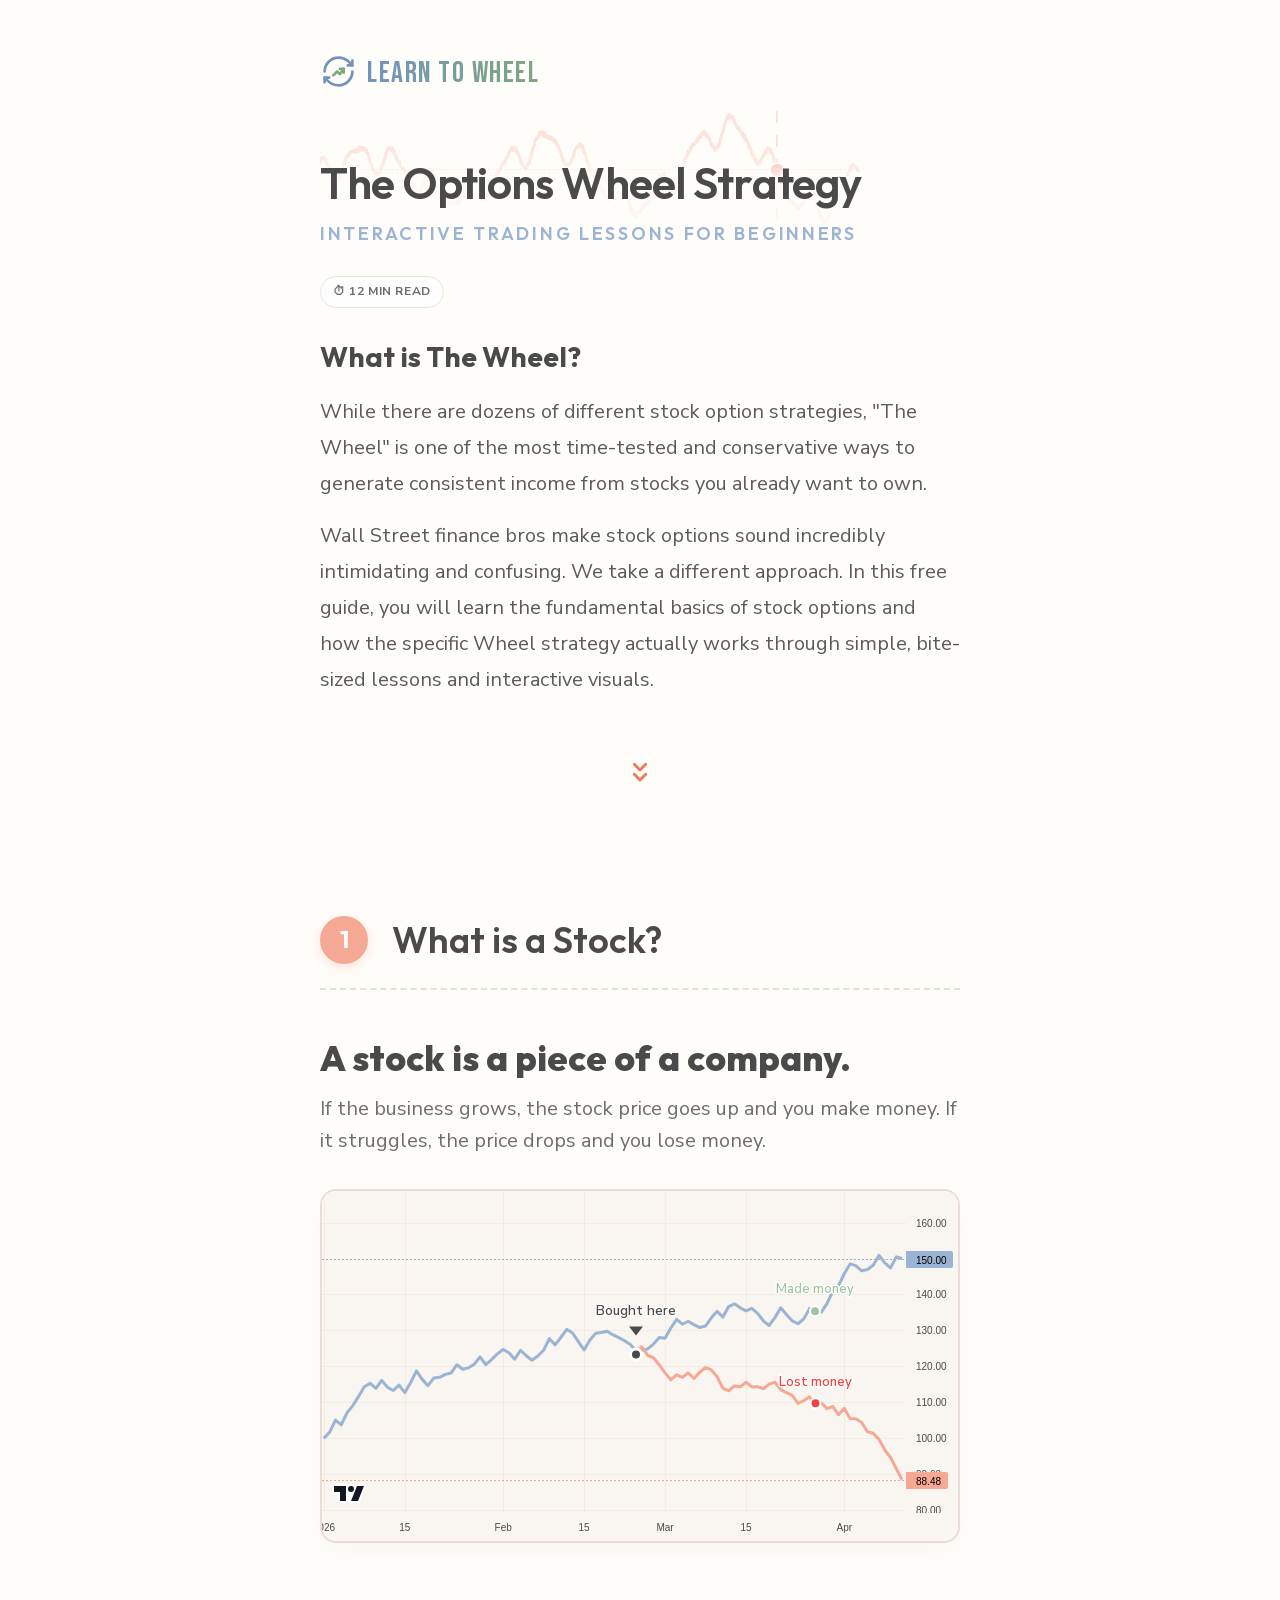
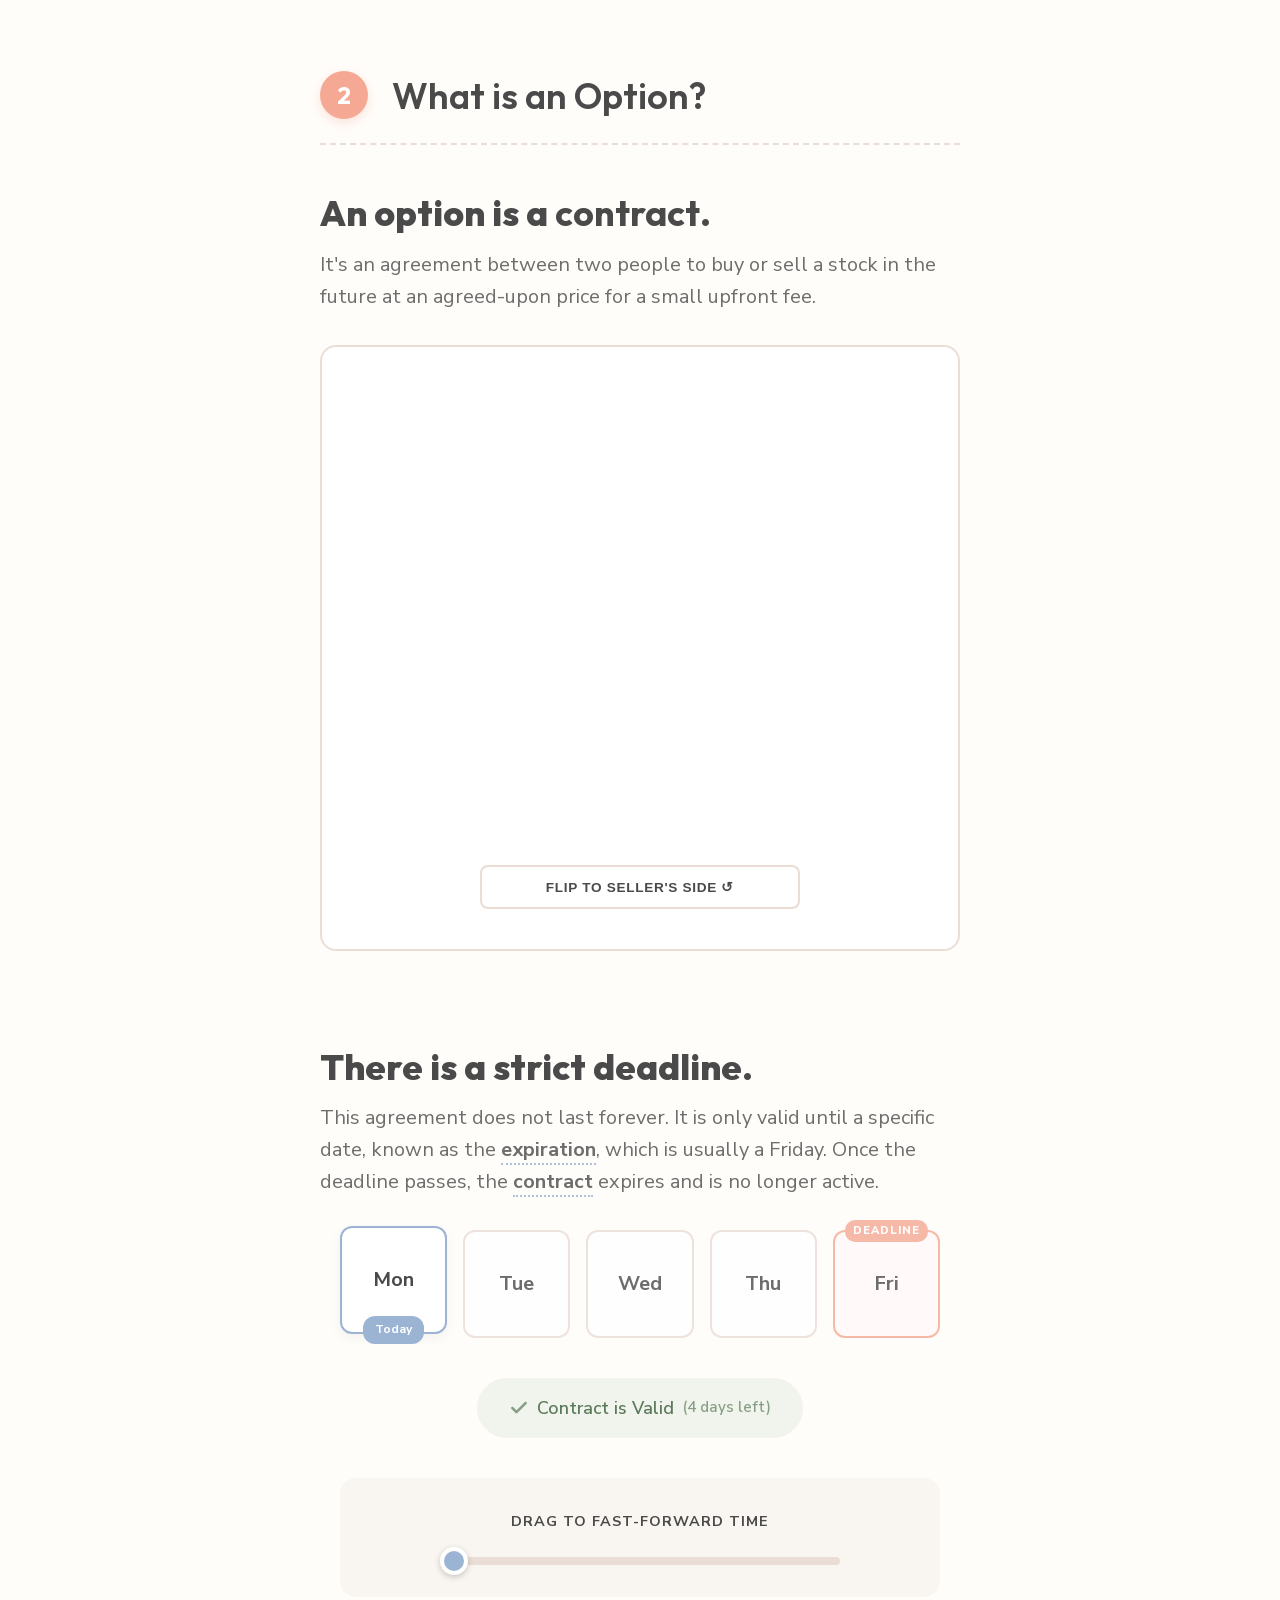
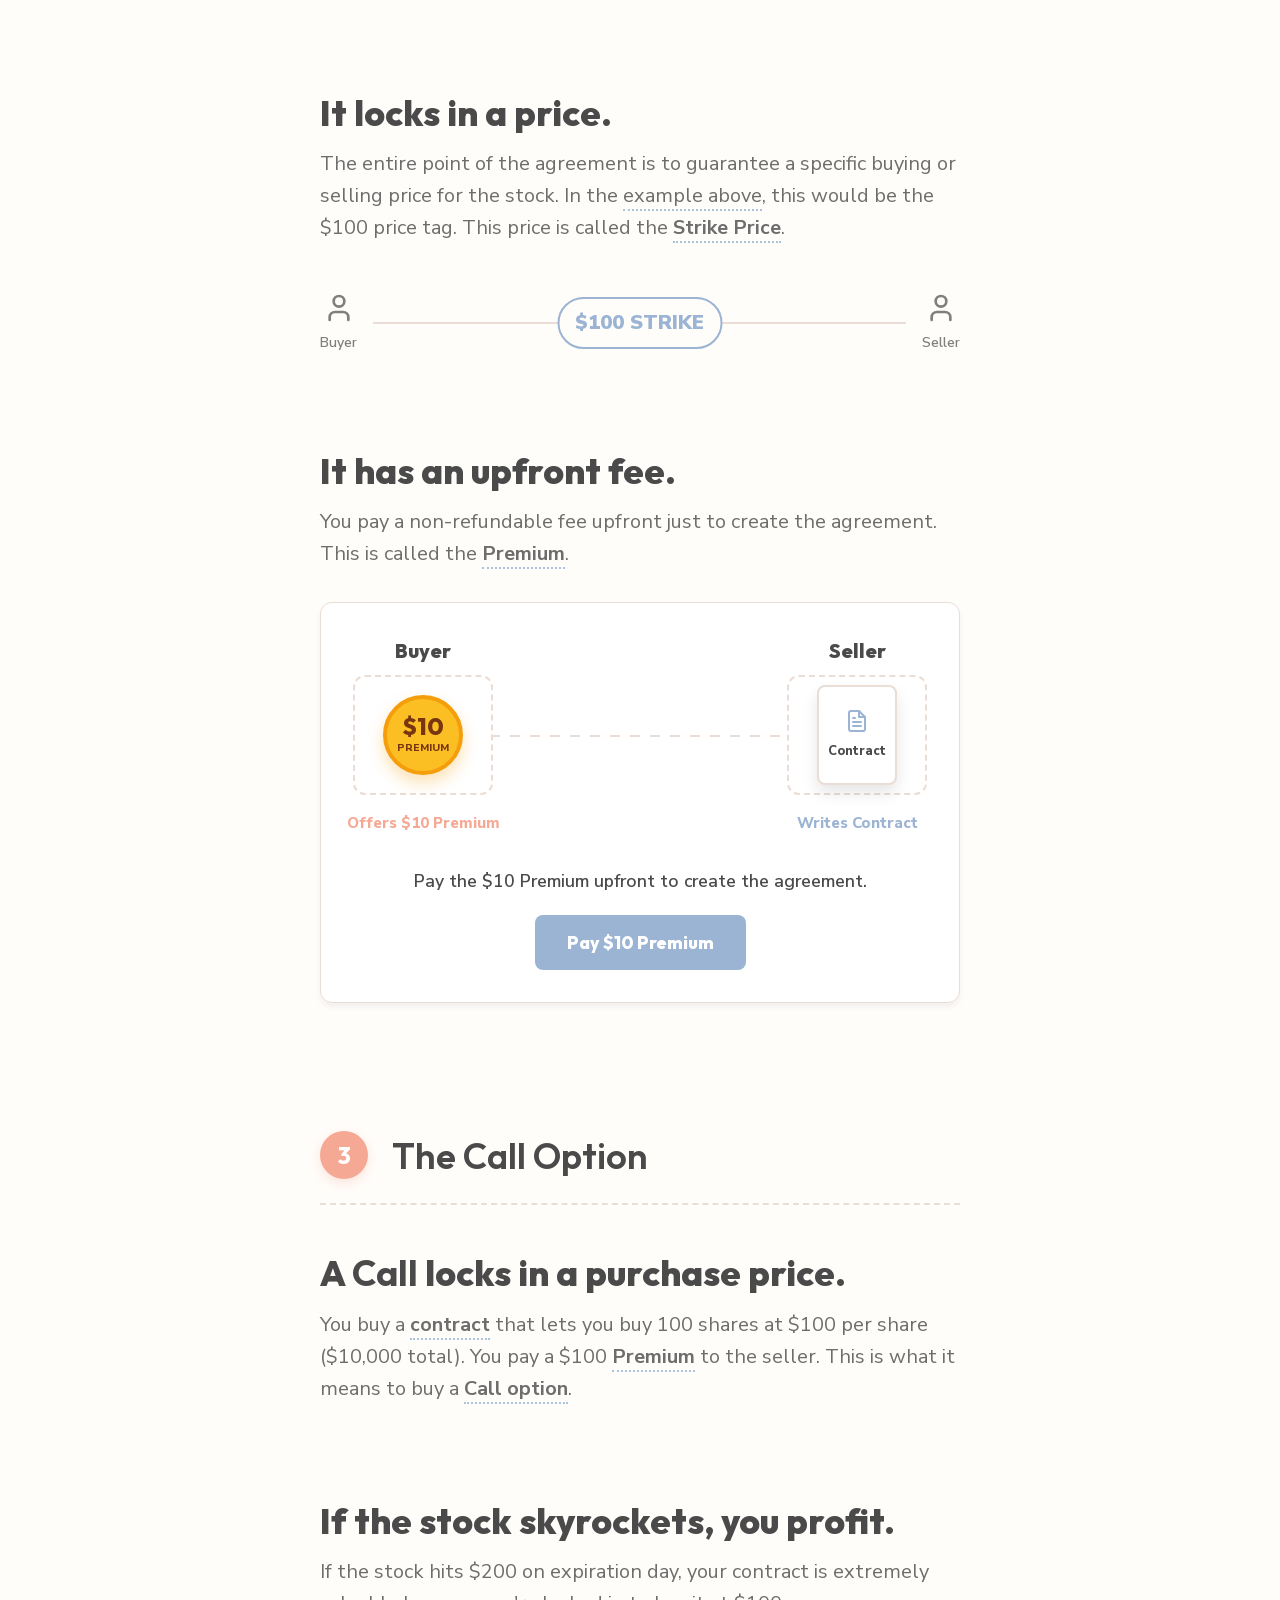
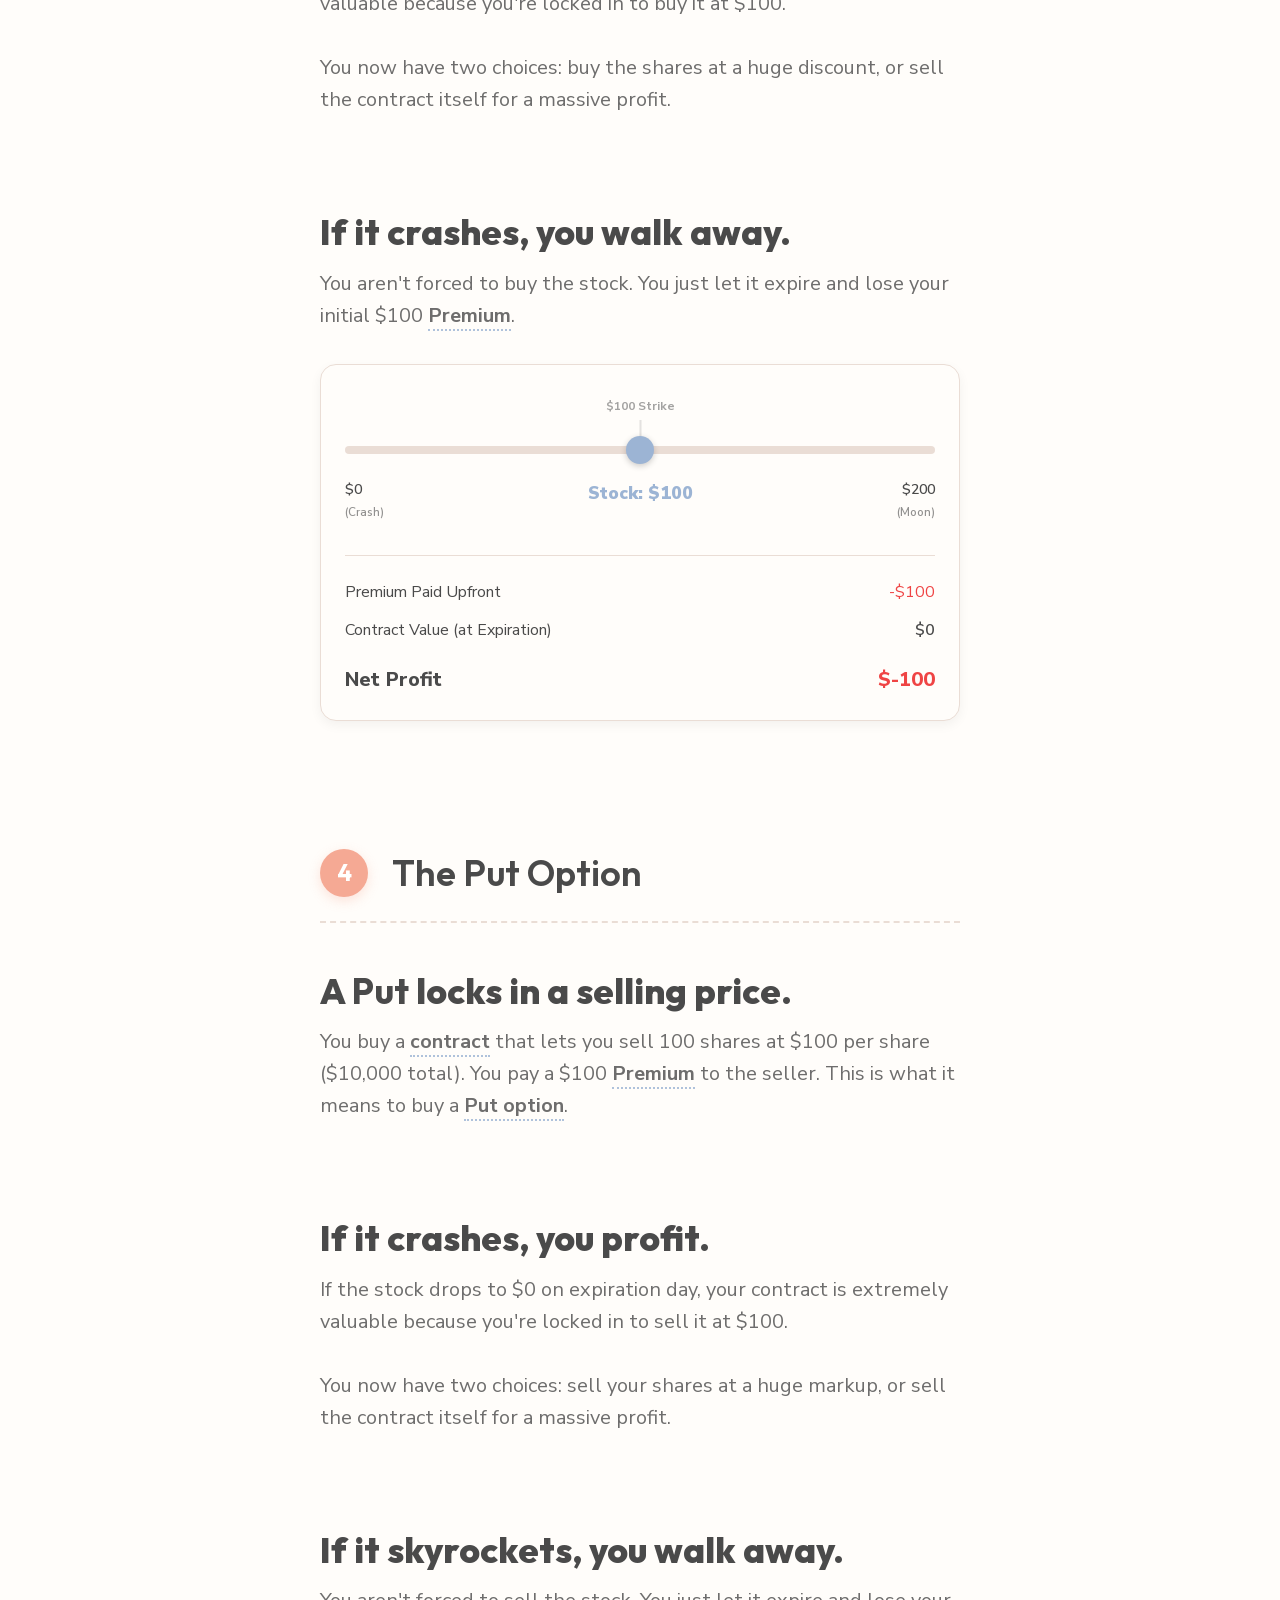
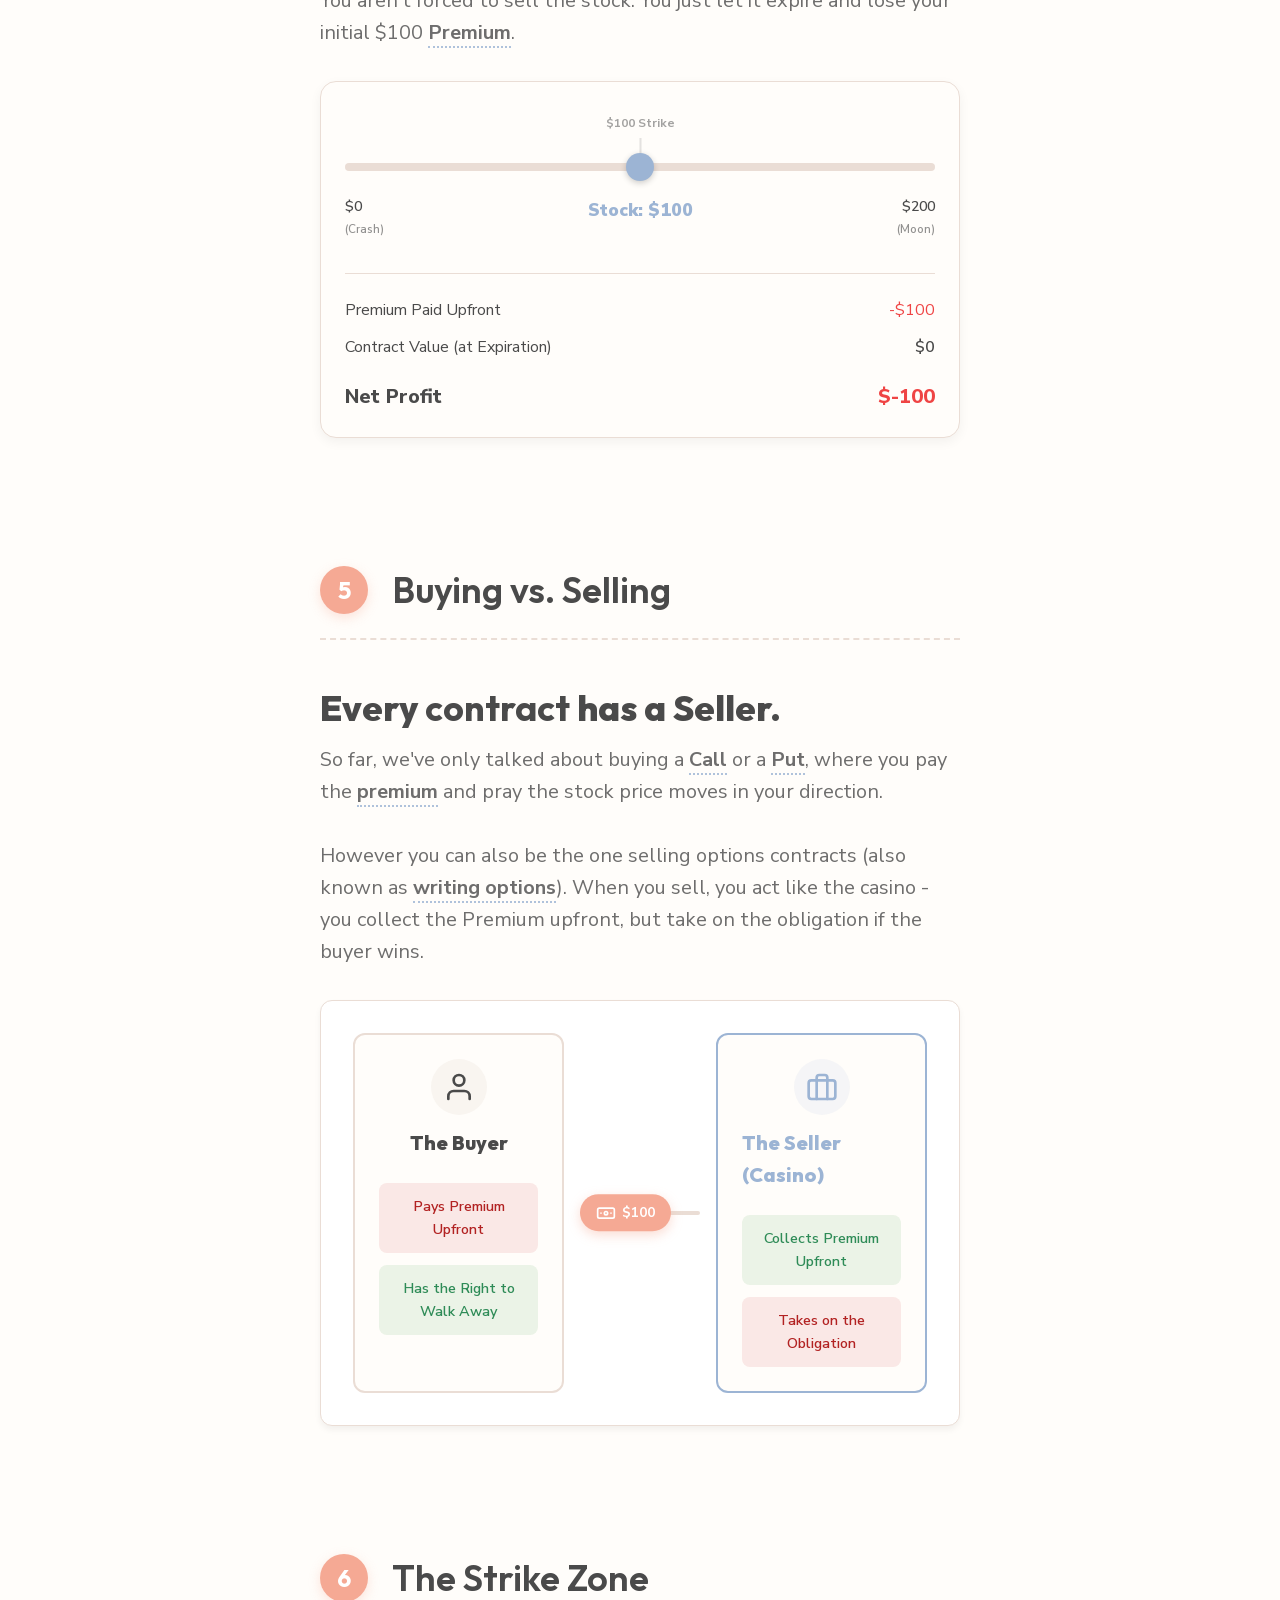
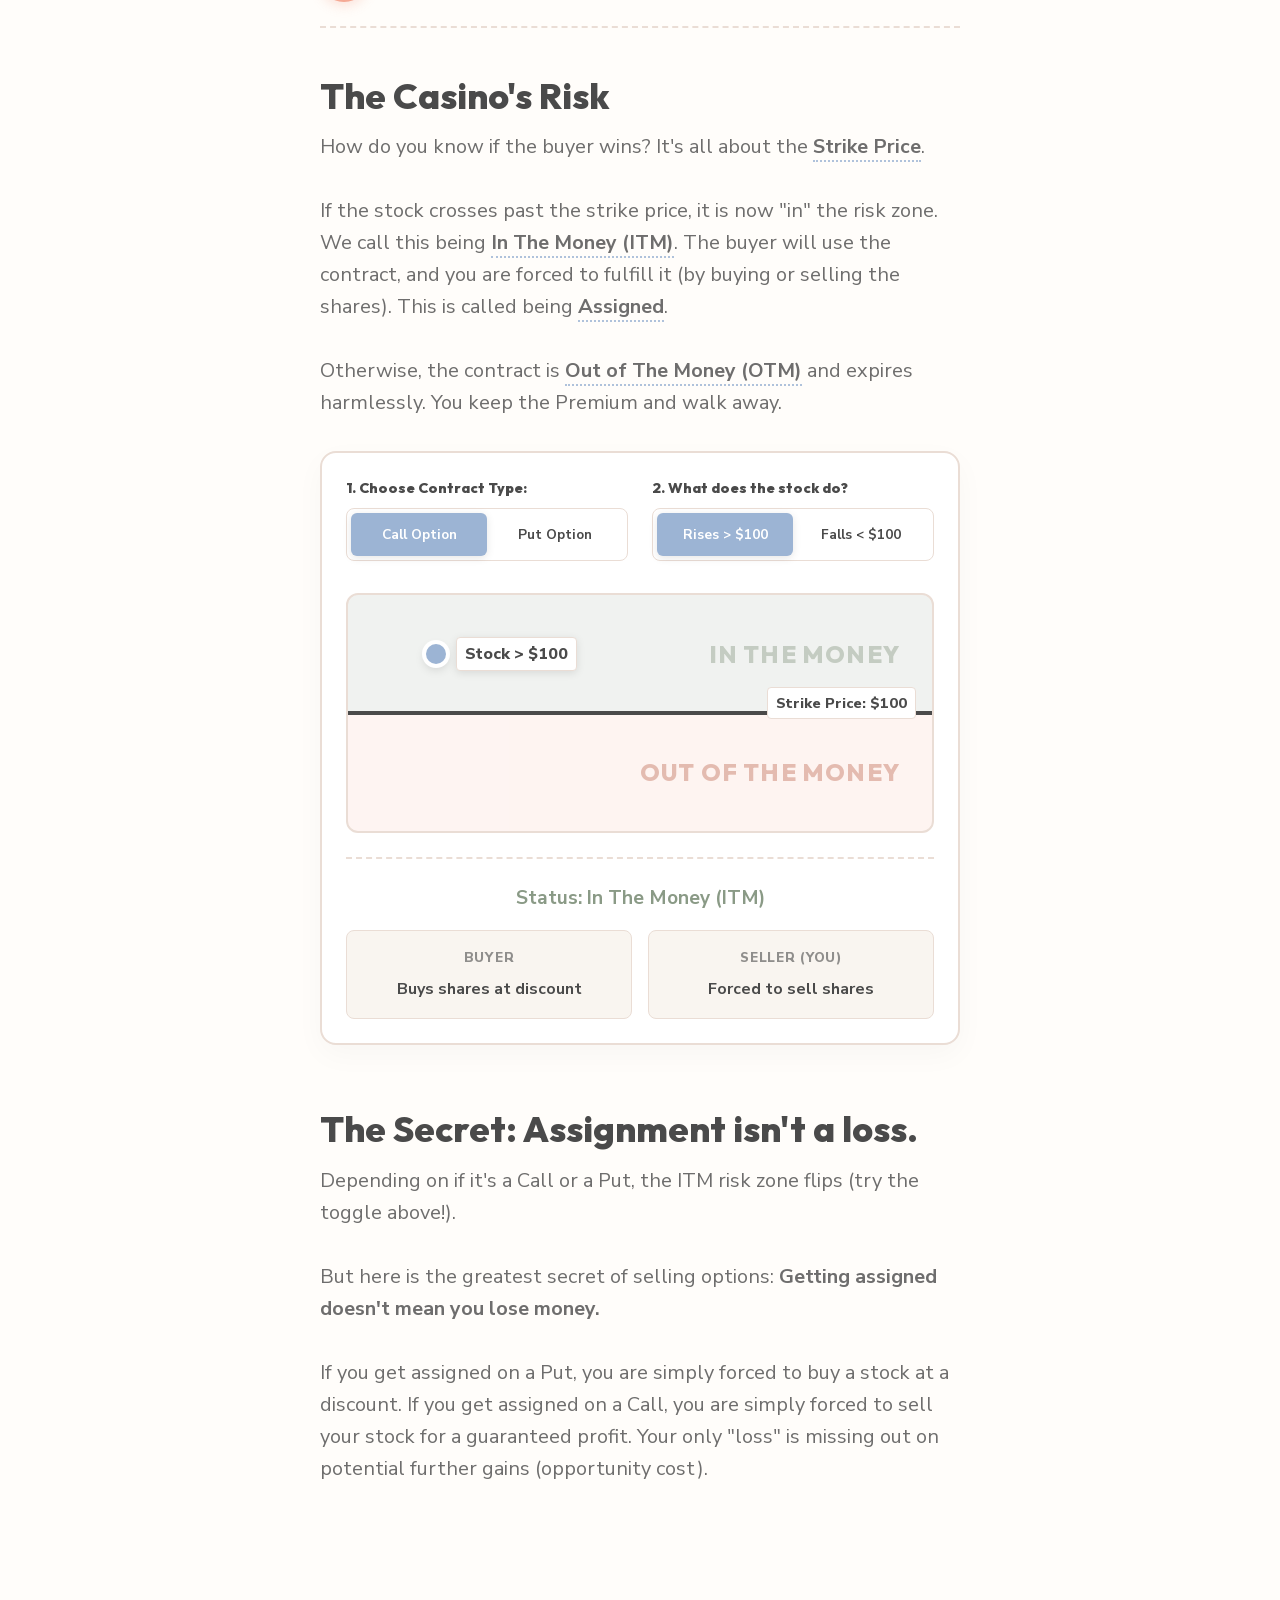
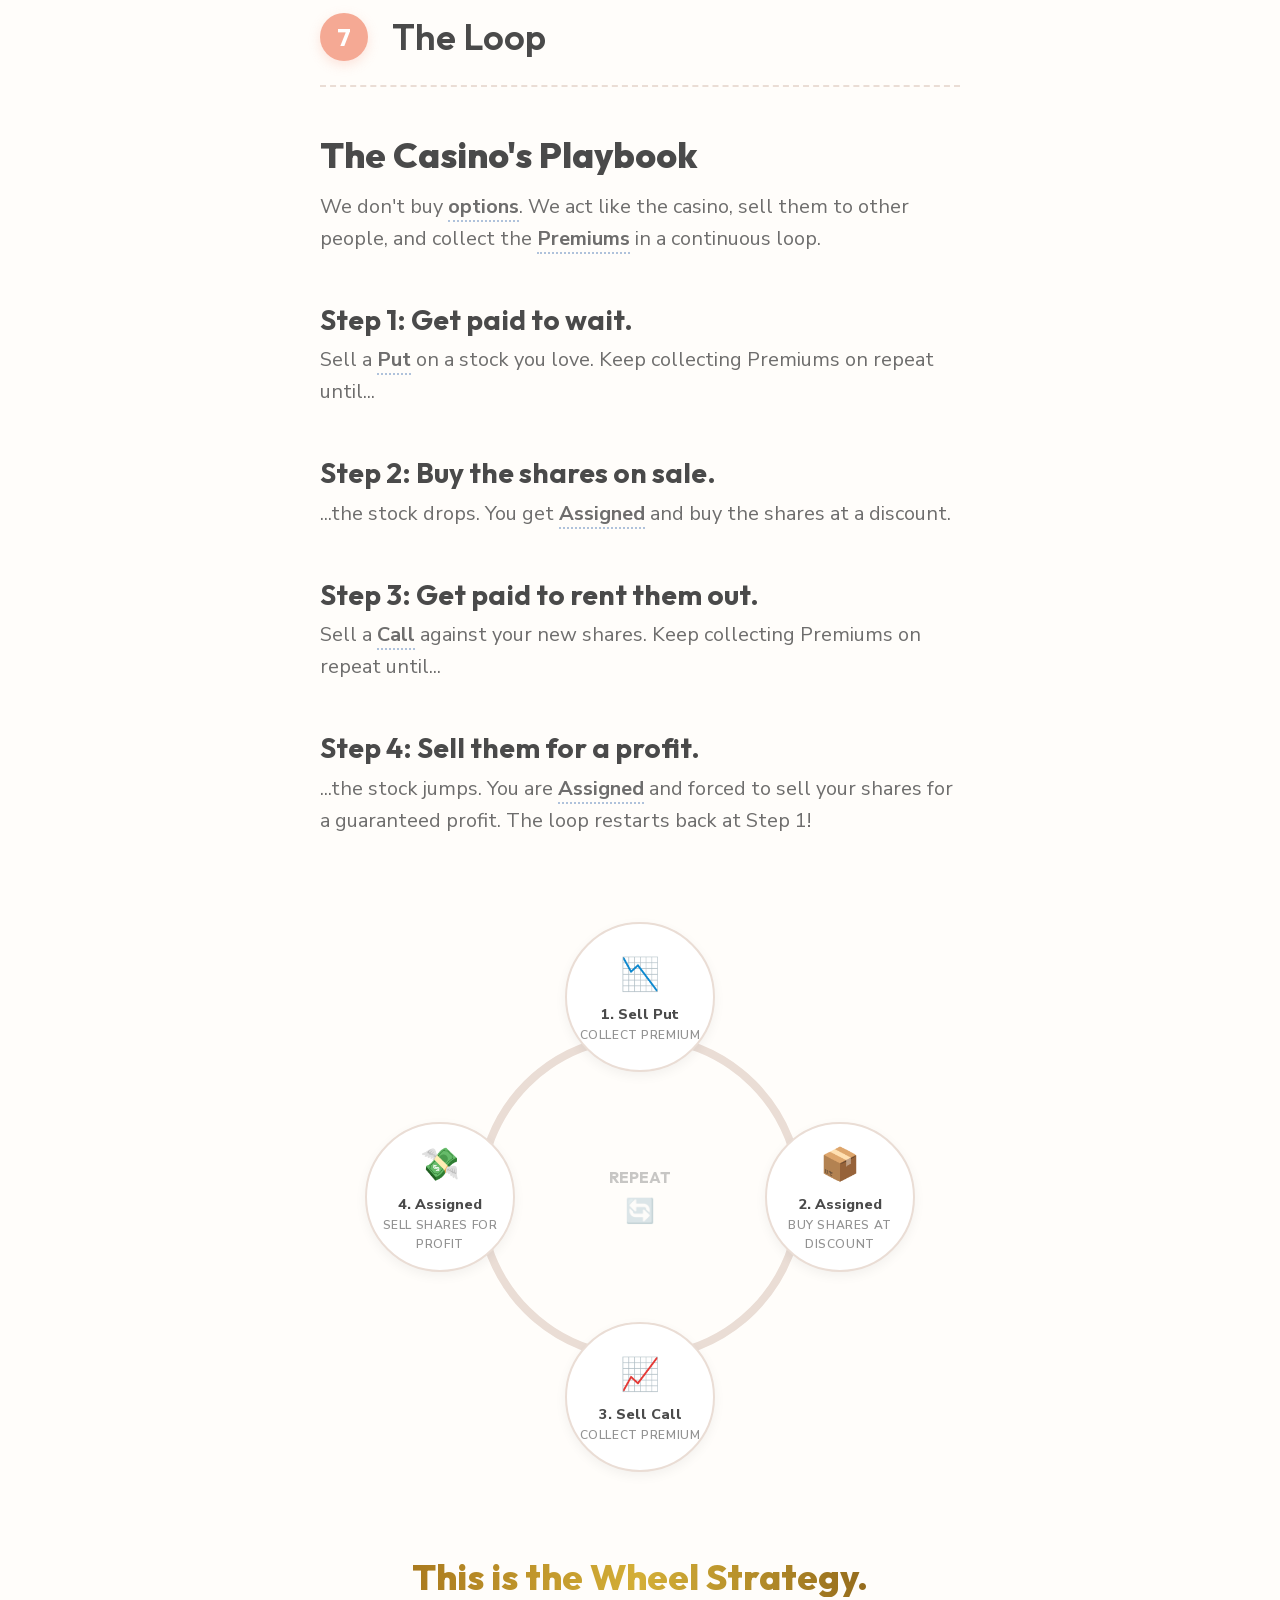
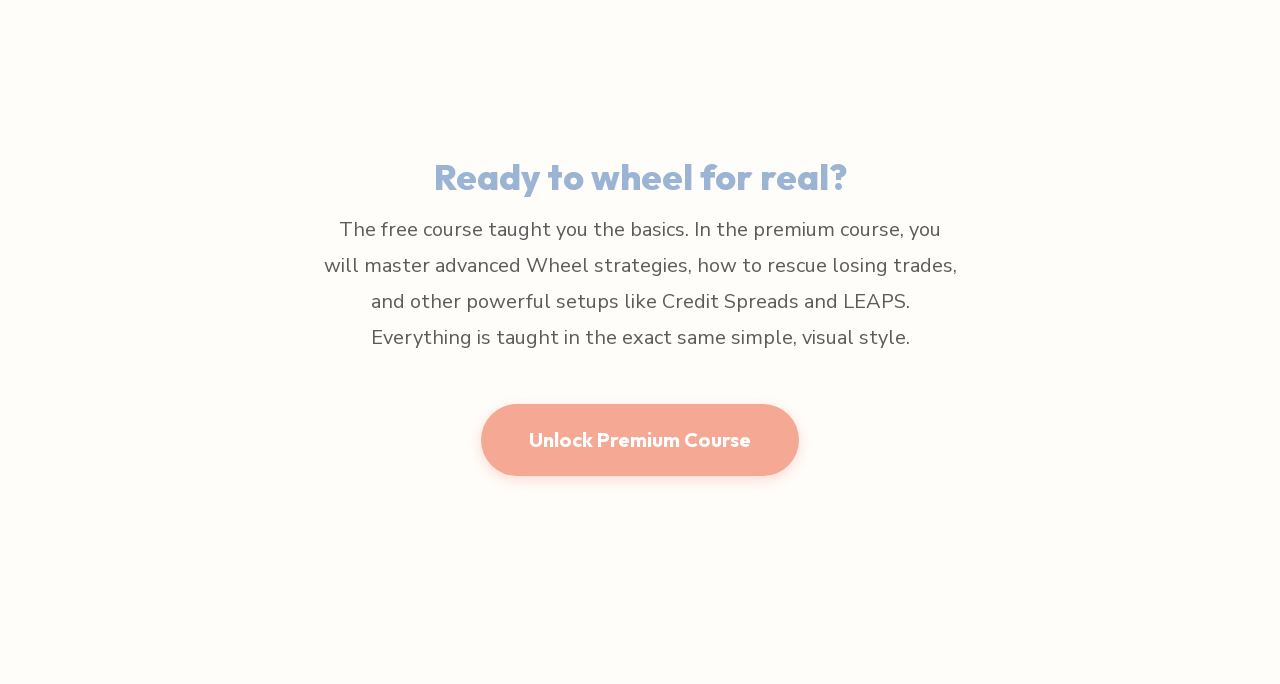
==== commit bc573679: "Updates" ====
--- a/index.html
+++ b/index.html
@@ -1 +1 @@
-<!DOCTYPE html><html lang="en" class="outfit_111fb964-module__2Tb6wa__variable nunito_sans_1c223a0d-module__OYh0xa__variable"><head><meta charSet="utf-8"/><meta name="viewport" content="width=device-width, initial-scale=1"/><link rel="preload" href="/_next/static/media/0c89a48fa5027cee-s.p.2cyn07wtgehh0.woff2" as="font" crossorigin="" type="font/woff2"/><link rel="preload" href="/_next/static/media/1b99372b3eaef0c8-s.p.1gsd1jahc5dg_.woff2" as="font" crossorigin="" type="font/woff2"/><link rel="preload" href="/_next/static/media/f141b5b7abe57afc-s.p.380f-mwhk0aej.woff2" as="font" crossorigin="" type="font/woff2"/><link rel="preload" href="/_next/static/media/fabcf92ba1ccea36-s.p.1w_qz2ahumqmz.woff2" as="font" crossorigin="" type="font/woff2"/><link rel="stylesheet" href="/_next/static/chunks/1w3o21wi19sbp.css" data-precedence="next"/><link rel="stylesheet" href="/_next/static/chunks/1zrhfx_qziapv.css" data-precedence="next"/><link rel="preload" as="script" fetchPriority="low" href="/_next/static/chunks/310vm2bl3xxpt.js"/><script src="/_next/static/chunks/19mx3mg6lkumu.js" async=""></script><script src="/_next/static/chunks/3byuobrkyz9bj.js" async=""></script><script src="/_next/static/chunks/1eh83f1trsv72.js" async=""></script><script src="/_next/static/chunks/turbopack-2ts_dc91w-it6.js" async=""></script><script src="/_next/static/chunks/3fntmmi971322.js" async="" crossorigin=""></script><script src="/_next/static/chunks/22i43cg4l4-dq.js" async="" crossorigin=""></script><script src="/_next/static/chunks/26rhwi9io501p.js" async="" crossorigin=""></script><title>The Options Wheel Strategy | Interactive Course for Beginners</title><meta name="description" content="Learn the fundamental basics of stock options and master the time-tested Wheel strategy using simple, bite-sized interactive visuals. No finance bros allowed."/><meta property="og:title" content="The Options Wheel Strategy | Interactive Course for Beginners"/><meta property="og:description" content="Learn the fundamental basics of stock options and master the time-tested Wheel strategy using simple, bite-sized interactive visuals. No finance bros allowed."/><meta property="og:url" content="https://learntowheel.github.io"/><meta property="og:site_name" content="Learn to Wheel"/><meta property="og:type" content="website"/><meta name="twitter:card" content="summary_large_image"/><meta name="twitter:title" content="The Options Wheel Strategy | Interactive Course for Beginners"/><meta name="twitter:description" content="Learn the fundamental basics of stock options and master the time-tested Wheel strategy using simple, bite-sized interactive visuals. No finance bros allowed."/><link rel="icon" href="/favicon.ico?favicon.2vob68tjqpejf.ico" sizes="256x256" type="image/x-icon"/><meta name="next-size-adjust" content=""/><script src="/_next/static/chunks/0cz1d0mv5g_q7.js" noModule=""></script></head><body><div hidden=""><!--$--><!--/$--></div><main class="page-module___8aEwW__main"><div class="page-module___8aEwW__container"><header style="margin-bottom:4rem;display:flex;justify-content:flex-start;align-items:center;position:relative;z-index:10"><div class="Logo-module__wacNiq__logoContainer bebas_neue_af2b8d71-module__kp4OnG__className" style="font-size:1.85rem"><span class="Logo-module__wacNiq__profitCycleIcon"><svg class="Logo-module__wacNiq__spinOnly" viewBox="0 0 24 24" fill="none" stroke="var(--primary-dark)" stroke-width="1.75" stroke-linecap="round" stroke-linejoin="round"><path d="M3 12a9 9 0 0 1 9-9 9.75 9.75 0 0 1 6.74 2.74L21 8"></path><path d="M21 5v3h-3"></path><path d="M21 12a9 9 0 0 1-9 9 9.75 9.75 0 0 1-6.74-2.74L3 16"></path><path d="M6 16H3v3"></path></svg><svg class="Logo-module__wacNiq__absoluteInner" viewBox="0 0 24 24" fill="none" stroke-width="2" stroke-linecap="round" stroke-linejoin="round"><path d="M8 15l3-3 2 2 3-4" stroke="var(--secondary-dark)"></path><polyline points="13 10 16 10 16 13" stroke="var(--secondary-dark)"></polyline></svg></span><span class="Logo-module__wacNiq__bebasText"><span style="background-image:linear-gradient(90deg, var(--primary-dark), var(--secondary-dark));-webkit-background-clip:text;-webkit-text-fill-color:transparent">LEARN TO WHEEL</span></span></div></header><div class="page-module___8aEwW__header" data-section-index="0"><div style="position:relative;padding-top:3rem;margin-top:-3rem;padding-bottom:0.5rem;display:inline-block"><div class="HeroBackgroundChart-module__PZmBnq__container"></div><div style="position:relative;z-index:1;pointer-events:none"><h1 class="page-module___8aEwW__mainTitle" style="margin-bottom:0">The Options Wheel Strategy<br/><small class="page-module___8aEwW__subTitle">Interactive Trading Lessons for Beginners</small></h1></div></div><div style="position:relative;z-index:1"><div class="page-module___8aEwW__metaRow" style="margin-top:1.5rem"><span class="page-module___8aEwW__metaBadge">⏱ 12 MIN READ</span></div><h2 class="page-module___8aEwW__whyTitle">What is The Wheel?</h2><p class="page-module___8aEwW__intro" style="margin-top:0">While there are dozens of different stock option strategies, &quot;The Wheel&quot; is one of the most time-tested and conservative ways to generate consistent income from stocks you already want to own.</p><p class="page-module___8aEwW__intro">Wall Street finance bros make stock options sound incredibly intimidating and confusing. We take a different approach. In this free guide, you will learn the fundamental basics of stock options and how the specific Wheel strategy actually works through simple, bite-sized lessons and interactive visuals.</p></div><div class="page-module___8aEwW__scrollArrow" style="position:relative;z-index:10;pointer-events:none"><svg width="28" height="16" viewBox="0 0 24 14" fill="none" stroke="currentColor" stroke-width="2.5" stroke-linecap="round" stroke-linejoin="round"><polyline points="7 2 12 7 17 2"></polyline></svg><svg width="28" height="16" viewBox="0 0 24 14" fill="none" stroke="currentColor" stroke-width="2.5" stroke-linecap="round" stroke-linejoin="round" style="margin-top:-6px"><polyline points="7 2 12 7 17 2"></polyline></svg></div></div><div class="page-module___8aEwW__lesson" data-section-index="1"><div class="page-module___8aEwW__lessonHeader"><div class="page-module___8aEwW__lessonNumber">1</div><h2 class="page-module___8aEwW__lessonTitle">What is a Stock?</h2></div><div class="page-module___8aEwW__lightSection"><h1 class="page-module___8aEwW__hugeTitle">A stock is a piece of a company.</h1><p class="page-module___8aEwW__shortDesc">If the business grows, the stock price goes up and you make money. If it struggles, the price drops and you lose money.</p><div class="StockChart-module__gfmm5G__chartPlaceholder" style="position:relative"><div class="StockChart-module__gfmm5G__chartContainer"></div></div></div></div><div class="page-module___8aEwW__lesson" data-section-index="2"><div class="page-module___8aEwW__lessonHeader"><div class="page-module___8aEwW__lessonNumber">2</div><h2 class="page-module___8aEwW__lessonTitle">What is an Option?</h2></div><div class="page-module___8aEwW__lightSection" id="contract"><h1 class="page-module___8aEwW__hugeTitle">An option is a <a href="#contract" class="page-module___8aEwW__termLink"><strong>contract</strong></a>.</h1><p class="page-module___8aEwW__shortDesc">It&#x27;s an agreement between two people to buy or sell a stock in the future at an agreed-upon price for a small upfront fee.</p><div class="ContractIllustration-module__WPVCGG__container"><div class="ContractIllustration-module__WPVCGG__flipWrapper"><div class="ContractIllustration-module__WPVCGG__flipper "><div class="ContractIllustration-module__WPVCGG__documentFront"><div><div class="ContractIllustration-module__WPVCGG__docHeader">THE AGREEMENT</div><div class="ContractIllustration-module__WPVCGG__plainText">&quot;I am paying you <strong class="ContractIllustration-module__WPVCGG__secondaryHighlight">$10</strong> today for the right to buy your stock for exactly <strong class="ContractIllustration-module__WPVCGG__secondaryHighlight">$100</strong> anytime before <strong class="ContractIllustration-module__WPVCGG__secondaryHighlight">Friday</strong>, no matter what the market does.<br/><br/>I can walk away at any time. But either way, my $10 fee is non-refundable.&quot;</div></div><div class="ContractIllustration-module__WPVCGG__signature">- The Buyer</div></div><div class="ContractIllustration-module__WPVCGG__documentBack"><div><div class="ContractIllustration-module__WPVCGG__docHeader">THE AGREEMENT</div><div class="ContractIllustration-module__WPVCGG__plainText">&quot;I accept your <strong class="ContractIllustration-module__WPVCGG__accentHighlight">$10</strong> today. In exchange, if you decide to buy my stock anytime before <strong class="ContractIllustration-module__WPVCGG__accentHighlight">Friday</strong>, I am forced to sell it to you for exactly <strong class="ContractIllustration-module__WPVCGG__accentHighlight">$100</strong>, no matter what the market does.<br/><br/>Whether you buy the stock or walk away, I get to keep the $10 fee.&quot;</div></div><div class="ContractIllustration-module__WPVCGG__signature">- The Seller</div></div></div></div><div class="ContractIllustration-module__WPVCGG__buttonContainer"><button class="ContractIllustration-module__WPVCGG__flipButton">Flip to <!-- -->Seller&#x27;s<!-- --> Side ↺</button></div></div></div><div class="page-module___8aEwW__lightSection" id="expiration"><h1 class="page-module___8aEwW__hugeTitle">There is a strict deadline.</h1><p class="page-module___8aEwW__shortDesc">This agreement does not last forever. It is only valid until a specific date, known as the <a href="#expiration" class="page-module___8aEwW__termLink"><strong>expiration</strong></a>, which is usually a Friday. Once the deadline passes, the <a href="#contract" class="page-module___8aEwW__termLink"><strong>contract</strong></a> expires and is no longer active.</p><div class="CalendarGraphic-module__MNz3eG__container"><div class="CalendarGraphic-module__MNz3eG__calendarRow"><div class="CalendarGraphic-module__MNz3eG__dayCard CalendarGraphic-module__MNz3eG__active "><div class="CalendarGraphic-module__MNz3eG__dayName">Mon</div><div class="CalendarGraphic-module__MNz3eG__todayPill">Today</div></div><div class="CalendarGraphic-module__MNz3eG__dayCard CalendarGraphic-module__MNz3eG__future "><div class="CalendarGraphic-module__MNz3eG__dayName">Tue</div></div><div class="CalendarGraphic-module__MNz3eG__dayCard CalendarGraphic-module__MNz3eG__future "><div class="CalendarGraphic-module__MNz3eG__dayName">Wed</div></div><div class="CalendarGraphic-module__MNz3eG__dayCard CalendarGraphic-module__MNz3eG__future "><div class="CalendarGraphic-module__MNz3eG__dayName">Thu</div></div><div class="CalendarGraphic-module__MNz3eG__dayCard CalendarGraphic-module__MNz3eG__future CalendarGraphic-module__MNz3eG__deadlineCard"><div class="CalendarGraphic-module__MNz3eG__dayName">Fri</div><div class="CalendarGraphic-module__MNz3eG__deadlineLabel">DEADLINE</div></div></div><div class="CalendarGraphic-module__MNz3eG__contractStatus"><div class="CalendarGraphic-module__MNz3eG__statusActive"><span class="CalendarGraphic-module__MNz3eG__icon"><svg width="20" height="20" viewBox="0 0 24 24" fill="none" stroke="currentColor" stroke-width="3" stroke-linecap="round" stroke-linejoin="round"><polyline points="20 6 9 17 4 12"></polyline></svg></span>Contract is Valid <span>(<!-- -->4<!-- --> days left)</span></div></div><div class="CalendarGraphic-module__MNz3eG__controls"><div class="CalendarGraphic-module__MNz3eG__instruction">Drag to fast-forward time</div><input type="range" min="0" max="4" class="CalendarGraphic-module__MNz3eG__slider" value="0"/></div></div></div><div class="page-module___8aEwW__lightSection" id="strike"><h1 class="page-module___8aEwW__hugeTitle">It locks in a price.</h1><p class="page-module___8aEwW__shortDesc">The entire point of the agreement is to guarantee a specific buying or selling price for the stock. In the <a href="#contract" class="page-module___8aEwW__termLink">example above</a>, this would be the $100 price tag. This price is called the <a href="#strike" class="page-module___8aEwW__termLink"><strong>Strike Price</strong></a>.</p><div style="display:flex;align-items:center;justify-content:center;margin:3rem 0 1rem;width:100%"><div style="display:flex;flex-direction:column;align-items:center;opacity:0.7"><svg width="32" height="32" viewBox="0 0 24 24" fill="none" stroke="currentColor" stroke-width="2" stroke-linecap="round" stroke-linejoin="round"><path d="M19 21v-2a4 4 0 0 0-4-4H9a4 4 0 0 0-4 4v2"></path><circle cx="12" cy="7" r="4"></circle></svg><span style="font-size:0.875rem;font-weight:600;margin-top:0.5rem">Buyer</span></div><div style="flex:1;height:2px;background:var(--border);margin:0 1rem;position:relative"><div style="position:absolute;top:50%;left:50%;transform:translate(-50%, -50%);background:var(--background);padding:0.5rem 1rem;border:2px solid var(--primary);border-radius:100px;color:var(--primary);font-weight:900;font-size:1.25rem;white-space:nowrap">$100 STRIKE</div></div><div style="display:flex;flex-direction:column;align-items:center;opacity:0.7"><svg width="32" height="32" viewBox="0 0 24 24" fill="none" stroke="currentColor" stroke-width="2" stroke-linecap="round" stroke-linejoin="round"><path d="M19 21v-2a4 4 0 0 0-4-4H9a4 4 0 0 0-4 4v2"></path><circle cx="12" cy="7" r="4"></circle></svg><span style="font-size:0.875rem;font-weight:600;margin-top:0.5rem">Seller</span></div></div></div><div class="page-module___8aEwW__lightSection" id="premium"><h1 class="page-module___8aEwW__hugeTitle">It has an upfront fee.</h1><p class="page-module___8aEwW__shortDesc">You pay a non-refundable fee upfront just to create the agreement. This is called the <a href="#premium" class="page-module___8aEwW__termLink"><strong>Premium</strong></a>.</p><div class="PremiumAnimation-module__PAbwiG__container"><div class="PremiumAnimation-module__PAbwiG__desk"><div class="PremiumAnimation-module__PAbwiG__zone undefined"><div class="PremiumAnimation-module__PAbwiG__zoneTitle">Buyer</div><div class="PremiumAnimation-module__PAbwiG__zoneBox" style="border-color:var(--border)"></div><div class="PremiumAnimation-module__PAbwiG__successLabel" style="color:var(--accent)">Offers $10 Premium</div></div><div class="PremiumAnimation-module__PAbwiG__zone undefined"><div class="PremiumAnimation-module__PAbwiG__zoneTitle">Seller</div><div class="PremiumAnimation-module__PAbwiG__zoneBox" style="border-color:var(--border)"></div><div class="PremiumAnimation-module__PAbwiG__successLabel" style="color:var(--primary)">Writes Contract</div></div><div class="PremiumAnimation-module__PAbwiG__movingLayer"><div class="PremiumAnimation-module__PAbwiG__coin "><div class="PremiumAnimation-module__PAbwiG__coinInner"><span class="PremiumAnimation-module__PAbwiG__coinAmount">$10</span><span class="PremiumAnimation-module__PAbwiG__coinLabel">Premium</span></div></div><div class="PremiumAnimation-module__PAbwiG__contract "><svg width="24" height="24" viewBox="0 0 24 24" fill="none" stroke="currentColor" stroke-width="2" stroke-linecap="round" stroke-linejoin="round"><path d="M14 2H6a2 2 0 0 0-2 2v16a2 2 0 0 0 2 2h12a2 2 0 0 0 2-2V8z"></path><polyline points="14 2 14 8 20 8"></polyline><line x1="16" y1="13" x2="8" y2="13"></line><line x1="16" y1="17" x2="8" y2="17"></line><polyline points="10 9 9 9 8 9"></polyline></svg><span>Contract</span></div></div></div><div class="PremiumAnimation-module__PAbwiG__controls"><div class="PremiumAnimation-module__PAbwiG__instruction"><span>Pay the $10 Premium upfront to create the agreement.</span></div><button class="PremiumAnimation-module__PAbwiG__payButton">Pay $10 Premium</button></div></div></div></div><div class="page-module___8aEwW__lesson" data-section-index="3" id="call-option"><div class="page-module___8aEwW__lessonHeader"><div class="page-module___8aEwW__lessonNumber">3</div><h2 class="page-module___8aEwW__lessonTitle">The Call Option</h2></div><div class="page-module___8aEwW__lightSection"><h1 class="page-module___8aEwW__hugeTitle">A <a href="#call-option" class="page-module___8aEwW__termLink"><strong>Call</strong></a> locks in a purchase price.</h1><p class="page-module___8aEwW__shortDesc">You buy a <a href="#contract" class="page-module___8aEwW__termLink"><strong>contract</strong></a> that lets you buy 100 shares at $100 per share ($10,000 total). You pay a $100 <a href="#premium" class="page-module___8aEwW__termLink"><strong>Premium</strong></a> to the seller. This is what it means to buy a <a href="#call-option" class="page-module___8aEwW__termLink"><strong>Call option</strong></a>.</p></div><div class="page-module___8aEwW__lightSection"><h1 class="page-module___8aEwW__hugeTitle">If the stock skyrockets, you profit.</h1><p class="page-module___8aEwW__shortDesc">If the stock hits $200 on expiration day, your contract is extremely valuable because you&#x27;re locked in to buy it at $100.<br/><br/>You now have two choices: buy the shares at a huge discount, or sell the contract itself for a massive profit.</p></div><div class="page-module___8aEwW__lightSection"><h1 class="page-module___8aEwW__hugeTitle">If it crashes, you walk away.</h1><p class="page-module___8aEwW__shortDesc">You aren&#x27;t forced to buy the stock. You just let it expire and lose your initial $100 <a href="#premium" class="page-module___8aEwW__termLink"><strong>Premium</strong></a>.</p><div class="ProfitVisualizer-module__V8PuKa__container"><div class="ProfitVisualizer-module__V8PuKa__sliderWrapper"><div class="ProfitVisualizer-module__V8PuKa__strikeMarkerContainer"><div class="ProfitVisualizer-module__V8PuKa__strikeMarkerLabel">$100 Strike</div><div class="ProfitVisualizer-module__V8PuKa__strikeMarkerLine"></div></div><input type="range" min="0" max="200" step="1" class="ProfitVisualizer-module__V8PuKa__slider" value="100"/><div class="ProfitVisualizer-module__V8PuKa__sliderLabels"><span>$0<br/><small style="opacity:0.6">(Crash)</small></span><span class="ProfitVisualizer-module__V8PuKa__currentPriceLabel">Stock: $<!-- -->100</span><span style="text-align:right">$200<br/><small style="opacity:0.6">(Moon)</small></span></div></div><div class="ProfitVisualizer-module__V8PuKa__metrics"><div class="ProfitVisualizer-module__V8PuKa__metricRow"><span>Premium Paid Upfront</span><span class="ProfitVisualizer-module__V8PuKa__negative">-$100</span></div><div class="ProfitVisualizer-module__V8PuKa__metricRow"><span>Contract Value (at Expiration)</span><strong>$<!-- -->0</strong></div><div class="ProfitVisualizer-module__V8PuKa__metricRow ProfitVisualizer-module__V8PuKa__profitRow"><span>Net Profit</span><span class="ProfitVisualizer-module__V8PuKa__negative">$<!-- -->-100</span></div></div></div></div></div><div class="page-module___8aEwW__lesson" data-section-index="4" id="put-option"><div class="page-module___8aEwW__lessonHeader"><div class="page-module___8aEwW__lessonNumber">4</div><h2 class="page-module___8aEwW__lessonTitle">The Put Option</h2></div><div class="page-module___8aEwW__lightSection"><h1 class="page-module___8aEwW__hugeTitle">A <a href="#put-option" class="page-module___8aEwW__termLink"><strong>Put</strong></a> locks in a selling price.</h1><p class="page-module___8aEwW__shortDesc">You buy a <a href="#contract" class="page-module___8aEwW__termLink"><strong>contract</strong></a> that lets you sell 100 shares at $100 per share ($10,000 total). You pay a $100 <a href="#premium" class="page-module___8aEwW__termLink"><strong>Premium</strong></a> to the seller. This is what it means to buy a <a href="#put-option" class="page-module___8aEwW__termLink"><strong>Put option</strong></a>.</p></div><div class="page-module___8aEwW__lightSection"><h1 class="page-module___8aEwW__hugeTitle">If it crashes, you profit.</h1><p class="page-module___8aEwW__shortDesc">If the stock drops to $0 on expiration day, your contract is extremely valuable because you&#x27;re locked in to sell it at $100.<br/><br/>You now have two choices: sell your shares at a huge markup, or sell the contract itself for a massive profit.</p></div><div class="page-module___8aEwW__lightSection"><h1 class="page-module___8aEwW__hugeTitle">If it skyrockets, you walk away.</h1><p class="page-module___8aEwW__shortDesc">You aren&#x27;t forced to sell the stock. You just let it expire and lose your initial $100 <a href="#premium" class="page-module___8aEwW__termLink"><strong>Premium</strong></a>.</p><div class="ProfitVisualizer-module__V8PuKa__container"><div class="ProfitVisualizer-module__V8PuKa__sliderWrapper"><div class="ProfitVisualizer-module__V8PuKa__strikeMarkerContainer"><div class="ProfitVisualizer-module__V8PuKa__strikeMarkerLabel">$100 Strike</div><div class="ProfitVisualizer-module__V8PuKa__strikeMarkerLine"></div></div><input type="range" min="0" max="200" step="1" class="ProfitVisualizer-module__V8PuKa__slider" value="100"/><div class="ProfitVisualizer-module__V8PuKa__sliderLabels"><span>$0<br/><small style="opacity:0.6">(Crash)</small></span><span class="ProfitVisualizer-module__V8PuKa__currentPriceLabel">Stock: $<!-- -->100</span><span style="text-align:right">$200<br/><small style="opacity:0.6">(Moon)</small></span></div></div><div class="ProfitVisualizer-module__V8PuKa__metrics"><div class="ProfitVisualizer-module__V8PuKa__metricRow"><span>Premium Paid Upfront</span><span class="ProfitVisualizer-module__V8PuKa__negative">-$100</span></div><div class="ProfitVisualizer-module__V8PuKa__metricRow"><span>Contract Value (at Expiration)</span><strong>$<!-- -->0</strong></div><div class="ProfitVisualizer-module__V8PuKa__metricRow ProfitVisualizer-module__V8PuKa__profitRow"><span>Net Profit</span><span class="ProfitVisualizer-module__V8PuKa__negative">$<!-- -->-100</span></div></div></div></div></div><div class="page-module___8aEwW__lesson" data-section-index="5"><div class="page-module___8aEwW__lessonHeader"><div class="page-module___8aEwW__lessonNumber">5</div><h2 class="page-module___8aEwW__lessonTitle">Buying vs. Selling</h2></div><div class="page-module___8aEwW__lightSection" id="seller"><h1 class="page-module___8aEwW__hugeTitle">Every <a href="#contract" class="page-module___8aEwW__termLink"><strong>contract</strong></a> has a Seller.</h1><p class="page-module___8aEwW__shortDesc">So far, we&#x27;ve only talked about buying a <a href="#call-option" class="page-module___8aEwW__termLink"><strong>Call</strong></a> or a <a href="#put-option" class="page-module___8aEwW__termLink"><strong>Put</strong></a>, where you pay the <a href="#premium" class="page-module___8aEwW__termLink"><strong>premium</strong></a> and pray the stock price moves in your direction.<br/><br/>However you can also be the one selling options contracts (also known as <a href="#seller" class="page-module___8aEwW__termLink"><strong>writing options</strong></a>). When you sell, you act like the casino - you collect the Premium upfront, but take on the obligation if the buyer wins.</p><div class="CasinoVisualizer-module__WJ7QnG__wrapper"><div class="CasinoVisualizer-module__WJ7QnG__visualizerContainer"><div class="CasinoVisualizer-module__WJ7QnG__sideCard"><div class="CasinoVisualizer-module__WJ7QnG__cardHeader"><div class="CasinoVisualizer-module__WJ7QnG__iconBox"><svg width="32" height="32" viewBox="0 0 24 24" fill="none" stroke="currentColor" stroke-width="2" stroke-linecap="round" stroke-linejoin="round"><path d="M20 21v-2a4 4 0 0 0-4-4H8a4 4 0 0 0-4 4v2"></path><circle cx="12" cy="7" r="4"></circle></svg></div><div class="CasinoVisualizer-module__WJ7QnG__role">The Buyer</div></div><div class="CasinoVisualizer-module__WJ7QnG__cardBody"><div class="CasinoVisualizer-module__WJ7QnG__actionNegative">Pays Premium Upfront</div><div class="CasinoVisualizer-module__WJ7QnG__actionPositive">Has the Right to Walk Away</div></div></div><div class="CasinoVisualizer-module__WJ7QnG__animationTrack"><div class="CasinoVisualizer-module__WJ7QnG__trackLine"></div><div class="CasinoVisualizer-module__WJ7QnG__slidingChip"><svg width="20" height="20" viewBox="0 0 24 24" fill="none" stroke="currentColor" stroke-width="2" stroke-linecap="round" stroke-linejoin="round" style="margin-right:6px"><rect x="2" y="6" width="20" height="12" rx="2"></rect><circle cx="12" cy="12" r="2"></circle><path d="M6 12h.01M18 12h.01"></path></svg> $100</div></div><div class="CasinoVisualizer-module__WJ7QnG__sideCard" style="border-color:var(--primary)"><div class="CasinoVisualizer-module__WJ7QnG__cardHeader"><div class="CasinoVisualizer-module__WJ7QnG__iconBox" style="color:var(--primary);background-color:rgba(156, 180, 212, 0.1)"><svg width="32" height="32" viewBox="0 0 24 24" fill="none" stroke="currentColor" stroke-width="2" stroke-linecap="round" stroke-linejoin="round"><rect x="2" y="7" width="20" height="14" rx="2" ry="2"></rect><path d="M16 21V5a2 2 0 0 0-2-2h-4a2 2 0 0 0-2 2v16"></path></svg></div><div class="CasinoVisualizer-module__WJ7QnG__role" style="color:var(--primary)">The Seller (Casino)</div></div><div class="CasinoVisualizer-module__WJ7QnG__cardBody"><div class="CasinoVisualizer-module__WJ7QnG__actionPositive">Collects Premium Upfront</div><div class="CasinoVisualizer-module__WJ7QnG__actionNegative">Takes on the Obligation</div></div></div></div></div></div></div><div class="page-module___8aEwW__lesson" data-section-index="6"><div class="page-module___8aEwW__lessonHeader"><div class="page-module___8aEwW__lessonNumber">6</div><h2 class="page-module___8aEwW__lessonTitle">The Strike Zone</h2></div><div class="page-module___8aEwW__lightSection"><h1 class="page-module___8aEwW__hugeTitle">The Casino&#x27;s Risk</h1><p class="page-module___8aEwW__shortDesc">How do you know if the buyer wins? It&#x27;s all about the <a href="#strike" class="page-module___8aEwW__termLink"><strong>Strike Price</strong></a>.<br/><br/>If the stock crosses past the strike price, it is now &quot;in&quot; the risk zone. We call this being <span id="itm"><a href="#itm" class="page-module___8aEwW__termLink"><strong>In The Money (ITM)</strong></a></span>. The buyer will use the contract, and you are forced to fulfill it (by buying or selling the shares). This is called being <span id="assignment"><a href="#assignment" class="page-module___8aEwW__termLink"><strong>Assigned</strong></a></span>.<br/><br/>Otherwise, the contract is <span id="otm"><a href="#otm" class="page-module___8aEwW__termLink"><strong>Out of The Money (OTM)</strong></a></span> and expires harmlessly. You keep the Premium and walk away.</p><div class="StrikeZoneVisualizer-module__Z2UuCW__container"><div class="StrikeZoneVisualizer-module__Z2UuCW__controls"><div class="StrikeZoneVisualizer-module__Z2UuCW__toggleGroup"><div class="StrikeZoneVisualizer-module__Z2UuCW__label">1. Choose Contract Type:</div><div class="StrikeZoneVisualizer-module__Z2UuCW__buttonRow"><button class="StrikeZoneVisualizer-module__Z2UuCW__btnActive">Call Option</button><button class="StrikeZoneVisualizer-module__Z2UuCW__btn">Put Option</button></div></div><div class="StrikeZoneVisualizer-module__Z2UuCW__toggleGroup"><div class="StrikeZoneVisualizer-module__Z2UuCW__label">2. What does the stock do?</div><div class="StrikeZoneVisualizer-module__Z2UuCW__buttonRow"><button class="StrikeZoneVisualizer-module__Z2UuCW__btnActive">Rises &gt; $100</button><button class="StrikeZoneVisualizer-module__Z2UuCW__btn">Falls &lt; $100</button></div></div></div><div class="StrikeZoneVisualizer-module__Z2UuCW__chartArea"><div class="StrikeZoneVisualizer-module__Z2UuCW__zoneWrapper"><div class="StrikeZoneVisualizer-module__Z2UuCW__zone StrikeZoneVisualizer-module__Z2UuCW__zoneITM">IN THE MONEY</div><div class="StrikeZoneVisualizer-module__Z2UuCW__zone StrikeZoneVisualizer-module__Z2UuCW__zoneOTM">OUT OF THE MONEY</div><div class="StrikeZoneVisualizer-module__Z2UuCW__strikeLine"><span class="StrikeZoneVisualizer-module__Z2UuCW__strikeLabel">Strike Price: $100</span></div><div class="StrikeZoneVisualizer-module__Z2UuCW__stockDot" style="top:25%;background-color:var(--primary)"><span class="StrikeZoneVisualizer-module__Z2UuCW__dotLabel">Stock <!-- -->&gt; $100</span></div></div></div><div class="StrikeZoneVisualizer-module__Z2UuCW__outcomeBox"><div class="StrikeZoneVisualizer-module__Z2UuCW__outcomeHeader"><strong style="color:#8a9a86">Status: <!-- -->In The Money (ITM)</strong></div><div class="StrikeZoneVisualizer-module__Z2UuCW__outcomeGrid"><div class="StrikeZoneVisualizer-module__Z2UuCW__outcomeCard"><div class="StrikeZoneVisualizer-module__Z2UuCW__outcomeTitle">Buyer</div><div class="StrikeZoneVisualizer-module__Z2UuCW__outcomeAction">Buys shares at discount</div></div><div class="StrikeZoneVisualizer-module__Z2UuCW__outcomeCard"><div class="StrikeZoneVisualizer-module__Z2UuCW__outcomeTitle">Seller (You)</div><div class="StrikeZoneVisualizer-module__Z2UuCW__outcomeAction">Forced to sell shares</div></div></div></div></div><div style="margin-top:4rem"><h1 class="page-module___8aEwW__hugeTitle">The Secret: Assignment isn&#x27;t a loss.</h1><p class="page-module___8aEwW__shortDesc">Depending on if it&#x27;s a Call or a Put, the ITM risk zone flips (try the toggle above!).<br/><br/>But here is the greatest secret of selling options: <strong>Getting assigned doesn&#x27;t mean you lose money.</strong><br/><br/>If you get assigned on a Put, you are simply forced to buy a stock at a discount. If you get assigned on a Call, you are simply forced to sell your stock for a guaranteed profit. Your only &quot;loss&quot; is missing out on potential further gains (opportunity cost).</p></div></div></div><div class="page-module___8aEwW__lesson" data-section-index="7"><div class="page-module___8aEwW__lessonHeader"><div class="page-module___8aEwW__lessonNumber">7</div><h2 class="page-module___8aEwW__lessonTitle">The Loop</h2></div><div class="page-module___8aEwW__lightSection"><h1 class="page-module___8aEwW__hugeTitle">The Casino&#x27;s Playbook</h1><p class="page-module___8aEwW__shortDesc">We don&#x27;t buy <a href="#contract" class="page-module___8aEwW__termLink"><strong>options</strong></a>. We act like the casino, sell them to other people, and collect the <a href="#premium" class="page-module___8aEwW__termLink"><strong>Premiums</strong></a> in a continuous loop.</p><h2 class="page-module___8aEwW__stepHeader">Step 1: Get paid to wait.</h2><p class="page-module___8aEwW__shortDesc">Sell a <a href="#put-option" class="page-module___8aEwW__termLink"><strong>Put</strong></a> on a stock you love. Keep collecting Premiums on repeat until...</p><h2 class="page-module___8aEwW__stepHeader">Step 2: Buy the shares on sale.</h2><p class="page-module___8aEwW__shortDesc">...the stock drops. You get <a href="#assignment" class="page-module___8aEwW__termLink"><strong>Assigned</strong></a> and buy the shares at a discount.</p><h2 class="page-module___8aEwW__stepHeader">Step 3: Get paid to rent them out.</h2><p class="page-module___8aEwW__shortDesc">Sell a <a href="#call-option" class="page-module___8aEwW__termLink"><strong>Call</strong></a> against your new shares. Keep collecting Premiums on repeat until...</p><h2 class="page-module___8aEwW__stepHeader">Step 4: Sell them for a profit.</h2><p class="page-module___8aEwW__shortDesc">...the stock jumps. You are <a href="#assignment" class="page-module___8aEwW__termLink"><strong>Assigned</strong></a> and forced to sell your shares for a guaranteed profit. The loop restarts back at Step 1!</p><div style="margin-top:6rem"><div class="WheelVisualizer-module__gFQUeG__container"><div class="WheelVisualizer-module__gFQUeG__wheelWrapper"><svg class="WheelVisualizer-module__gFQUeG__svgBackground" viewBox="0 0 400 400" preserveAspectRatio="xMidYMid meet"><defs><linearGradient id="wheelGradient" x1="0%" y1="0%" x2="100%" y2="100%"><stop offset="0%" stop-color="var(--primary)" stop-opacity="1"></stop><stop offset="50%" stop-color="var(--secondary)" stop-opacity="1"></stop><stop offset="100%" stop-color="var(--accent)" stop-opacity="1"></stop></linearGradient><marker id="arrowhead" markerWidth="10" markerHeight="7" refX="9" refY="3.5" orient="auto"><polygon points="0 0, 10 3.5, 0 7" fill="var(--primary)"></polygon></marker></defs><circle cx="200" cy="200" r="160" stroke="var(--border)" stroke-width="8" fill="none"></circle><circle cx="200" cy="200" r="160" stroke="url(#wheelGradient)" stroke-width="8" fill="none" class="WheelVisualizer-module__gFQUeG__animatedRing"></circle></svg><div class="WheelVisualizer-module__gFQUeG__node WheelVisualizer-module__gFQUeG__nodeTop"><div class="WheelVisualizer-module__gFQUeG__nodeIcon">📉</div><div class="WheelVisualizer-module__gFQUeG__nodeText">1. Sell Put</div><div class="WheelVisualizer-module__gFQUeG__nodeSubText">Collect Premium</div></div><div class="WheelVisualizer-module__gFQUeG__node WheelVisualizer-module__gFQUeG__nodeRight"><div class="WheelVisualizer-module__gFQUeG__nodeIcon">📦</div><div class="WheelVisualizer-module__gFQUeG__nodeText">2. Assigned</div><div class="WheelVisualizer-module__gFQUeG__nodeSubText">Buy Shares at Discount</div></div><div class="WheelVisualizer-module__gFQUeG__node WheelVisualizer-module__gFQUeG__nodeBottom"><div class="WheelVisualizer-module__gFQUeG__nodeIcon">📈</div><div class="WheelVisualizer-module__gFQUeG__nodeText">3. Sell Call</div><div class="WheelVisualizer-module__gFQUeG__nodeSubText">Collect Premium</div></div><div class="WheelVisualizer-module__gFQUeG__node WheelVisualizer-module__gFQUeG__nodeLeft"><div class="WheelVisualizer-module__gFQUeG__nodeIcon">💸</div><div class="WheelVisualizer-module__gFQUeG__nodeText">4. Assigned</div><div class="WheelVisualizer-module__gFQUeG__nodeSubText">Sell Shares for Profit</div></div><div class="WheelVisualizer-module__gFQUeG__centerText"><strong>REPEAT</strong><br/><span style="font-size:1.5rem">🔄</span></div></div></div></div><h1 class="page-module___8aEwW__hugeTitle page-module___8aEwW__goldenText" style="text-align:center;margin-top:6rem">This is the Wheel Strategy.</h1></div></div><div class="page-module___8aEwW__lesson" data-section-index="8" style="margin-top:10rem;text-align:center;margin-bottom:10rem"><h2 class="page-module___8aEwW__hugeTitle" style="color:var(--primary);margin-bottom:1rem">Ready to wheel for real?</h2><p class="page-module___8aEwW__intro" style="margin-top:0;margin-bottom:3rem">The free course taught you the basics. In the premium course, you will master advanced Wheel strategies, how to rescue losing trades, and other powerful setups like Credit Spreads and LEAPS. Everything is taught in the exact same simple, visual style.</p><a class="page-module___8aEwW__ctaButton" style="display:inline-block" href="/course">Unlock Premium Course</a></div></div></main><!--$--><!--/$--><script src="/_next/static/chunks/310vm2bl3xxpt.js" id="_R_" async=""></script><script>(self.__next_f=self.__next_f||[]).push([0])</script><script>self.__next_f.push([1,"1:\"$Sreact.fragment\"\n2:I[39756,[\"/_next/static/chunks/3fntmmi971322.js\"],\"default\"]\n3:I[37457,[\"/_next/static/chunks/3fntmmi971322.js\"],\"default\"]\n4:I[19604,[\"/_next/static/chunks/3fntmmi971322.js\",\"/_next/static/chunks/22i43cg4l4-dq.js\",\"/_next/static/chunks/26rhwi9io501p.js\"],\"default\"]\n5:I[65231,[\"/_next/static/chunks/3fntmmi971322.js\",\"/_next/static/chunks/22i43cg4l4-dq.js\",\"/_next/static/chunks/26rhwi9io501p.js\"],\"default\"]\n16:I[68027,[\"/_next/static/chunks/3fntmmi971322.js\"],\"default\",1]\n:HL[\"/_next/static/chunks/1w3o21wi19sbp.css\",\"style\"]\n:HL[\"/_next/static/media/0c89a48fa5027cee-s.p.2cyn07wtgehh0.woff2\",\"font\",{\"crossOrigin\":\"\",\"type\":\"font/woff2\"}]\n:HL[\"/_next/static/media/1b99372b3eaef0c8-s.p.1gsd1jahc5dg_.woff2\",\"font\",{\"crossOrigin\":\"\",\"type\":\"font/woff2\"}]\n:HL[\"/_next/static/media/f141b5b7abe57afc-s.p.380f-mwhk0aej.woff2\",\"font\",{\"crossOrigin\":\"\",\"type\":\"font/woff2\"}]\n:HL[\"/_next/static/media/fabcf92ba1ccea36-s.p.1w_qz2ahumqmz.woff2\",\"font\",{\"crossOrigin\":\"\",\"type\":\"font/woff2\"}]\n:HL[\"/_next/static/chunks/1zrhfx_qziapv.css\",\"style\"]\n0:{\"P\":null,\"c\":[\"\",\"\"],\"q\":\"\",\"i\":false,\"f\":[[[\"\",{\"children\":[\"__PAGE__\",{},\"$undefined\",\"$undefined\",4608]},\"$undefined\",\"$undefined\",4624],[[\"$\",\"$1\",\"c\",{\"children\":[[[\"$\",\"link\",\"0\",{\"rel\":\"stylesheet\",\"href\":\"/_next/static/chunks/1w3o21wi19sbp.css\",\"precedence\":\"next\",\"crossOrigin\":\"$undefined\",\"nonce\":\"$undefined\"}],[\"$\",\"script\",\"script-0\",{\"src\":\"/_next/static/chunks/3fntmmi971322.js\",\"async\":true,\"nonce\":\"$undefined\"}]],[\"$\",\"html\",null,{\"lang\":\"en\",\"className\":\"outfit_111fb964-module__2Tb6wa__variable nunito_sans_1c223a0d-module__OYh0xa__variable\",\"children\":[\"$\",\"body\",null,{\"children\":[\"$\",\"$L2\",null,{\"parallelRouterKey\":\"children\",\"error\":\"$undefined\",\"errorStyles\":\"$undefined\",\"errorScripts\":\"$undefined\",\"template\":[\"$\",\"$L3\",null,{}],\"templateStyles\":\"$undefined\",\"templateScripts\":\"$undefined\",\"notFound\":[[[\"$\",\"title\",null,{\"children\":\"404: This page could not be found.\"}],[\"$\",\"div\",null,{\"style\":{\"fontFamily\":\"system-ui,\\\"Segoe UI\\\",Roboto,Helvetica,Arial,sans-serif,\\\"Apple Color Emoji\\\",\\\"Segoe UI Emoji\\\"\",\"height\":\"100vh\",\"textAlign\":\"center\",\"display\":\"flex\",\"flexDirection\":\"column\",\"alignItems\":\"center\",\"justifyContent\":\"center\"},\"children\":[\"$\",\"div\",null,{\"children\":[[\"$\",\"style\",null,{\"dangerouslySetInnerHTML\":{\"__html\":\"body{color:#000;background:#fff;margin:0}.next-error-h1{border-right:1px solid rgba(0,0,0,.3)}@media (prefers-color-scheme:dark){body{color:#fff;background:#000}.next-error-h1{border-right:1px solid rgba(255,255,255,.3)}}\"}}],[\"$\",\"h1\",null,{\"className\":\"next-error-h1\",\"style\":{\"display\":\"inline-block\",\"margin\":\"0 20px 0 0\",\"padding\":\"0 23px 0 0\",\"fontSize\":24,\"fontWeight\":500,\"verticalAlign\":\"top\",\"lineHeight\":\"49px\"},\"children\":404}],[\"$\",\"div\",null,{\"style\":{\"display\":\"inline-block\"},\"children\":[\"$\",\"h2\",null,{\"style\":{\"fontSize\":14,\"fontWeight\":400,\"lineHeight\":\"49px\",\"margin\":0},\"children\":\"This page could not be found.\"}]}]]}]}]],[]],\"forbidden\":\"$undefined\",\"unauthorized\":\"$undefined\"}]}]}]]}],{\"children\":[[\"$\",\"$1\",\"c\",{\"children\":[[\"$\",\"main\",null,{\"className\":\"page-module___8aEwW__main\",\"children\":[[\"$\",\"$L4\",null,{}],[\"$\",\"div\",null,{\"className\":\"page-module___8aEwW__container\",\"children\":[[\"$\",\"header\",null,{\"style\":{\"marginBottom\":\"4rem\",\"display\":\"flex\",\"justifyContent\":\"flex-start\",\"alignItems\":\"center\",\"position\":\"relative\",\"zIndex\":10},\"children\":[\"$\",\"div\",null,{\"className\":\"Logo-module__wacNiq__logoContainer bebas_neue_af2b8d71-module__kp4OnG__className\",\"style\":{\"fontSize\":\"1.85rem\"},\"children\":[[\"$\",\"span\",null,{\"className\":\"Logo-module__wacNiq__profitCycleIcon\",\"children\":[[\"$\",\"svg\",null,{\"className\":\"Logo-module__wacNiq__spinOnly\",\"viewBox\":\"0 0 24 24\",\"fill\":\"none\",\"stroke\":\"var(--primary-dark)\",\"strokeWidth\":1.75,\"strokeLinecap\":\"round\",\"strokeLinejoin\":\"round\",\"children\":[[\"$\",\"path\",null,{\"d\":\"M3 12a9 9 0 0 1 9-9 9.75 9.75 0 0 1 6.74 2.74L21 8\"}],[\"$\",\"path\",null,{\"d\":\"M21 5v3h-3\"}],[\"$\",\"path\",null,{\"d\":\"M21 12a9 9 0 0 1-9 9 9.75 9.75 0 0 1-6.74-2.74L3 16\"}],[\"$\",\"path\",null,{\"d\":\"M6 16H3v3\"}]]}],[\"$\",\"svg\",null,{\"className\":\"Logo-module__wacNiq__absoluteInner\",\"viewBox\":\"0 0 24 24\",\"fill\":\"none\",\"strokeWidth\":2,\"strokeLinecap\":\"round\",\"strokeLinejoin\":\"round\",\"children\":[[\"$\",\"path\",null,{\"d\":\"M8 15l3-3 2 2 3-4\",\"stroke\":\"var(--secondary-dark)\"}],[\"$\",\"polyline\",null,{\"points\":\"13 10 16 10 16 13\",\"stroke\":\"var(--secondary-dark)\"}]]}]]}],[\"$\",\"span\",null,{\"className\":\"Logo-module__wacNiq__bebasText\",\"children\":[\"$\",\"span\",null,{\"style\":{\"backgroundImage\":\"linear-gradient(90deg, var(--primary-dark), var(--secondary-dark))\",\"WebkitBackgroundClip\":\"text\",\"WebkitTextFillColor\":\"transparent\"},\"children\":\"LEARN TO WHEEL\"}]}]]}]}],[\"$\",\"div\",null,{\"className\":\"page-module___8aEwW__header\",\"data-section-index\":\"0\",\"children\":[[\"$\",\"div\",null,{\"style\":{\"position\":\"relative\",\"paddingTop\":\"3rem\",\"marginTop\":\"-3rem\",\"paddingBottom\":\"0.5rem\",\"display\":\"inline-block\"},\"children\":[[\"$\",\"$L5\",null,{}],[\"$\",\"div\",null,{\"style\":{\"position\":\"relative\",\"zIndex\":1,\"pointerEvents\":\"none\"},\"children\":[\"$\",\"h1\",null,{\"className\":\"page-module___8aEwW__mainTitle\",\"style\":{\"marginBottom\":0},\"children\":[\"The Options Wheel Strategy\",[\"$\",\"br\",null,{}],[\"$\",\"small\",null,{\"className\":\"page-module___8aEwW__subTitle\",\"children\":\"Interactive Trading Lessons for Beginners\"}]]}]}]]}],[\"$\",\"div\",null,{\"style\":{\"position\":\"relative\",\"zIndex\":1},\"children\":[[\"$\",\"div\",null,{\"className\":\"page-module___8aEwW__metaRow\",\"style\":{\"marginTop\":\"1.5rem\"},\"children\":[\"$\",\"span\",null,{\"className\":\"page-module___8aEwW__metaBadge\",\"children\":\"⏱ 12 MIN READ\"}]}],[\"$\",\"h2\",null,{\"className\":\"page-module___8aEwW__whyTitle\",\"children\":\"What is The Wheel?\"}],\"$L6\",\"$L7\"]}],\"$L8\"]}],\"$L9\",\"$La\",\"$Lb\",\"$Lc\",\"$Ld\",\"$Le\",\"$Lf\",\"$L10\"]}]]}],[\"$L11\",\"$L12\",\"$L13\"],\"$L14\"]}],{},null,false,null]},null,false,null],\"$L15\",false]],\"m\":\"$undefined\",\"G\":[\"$16\",[\"$L17\"]],\"S\":true,\"h\":null,\"r\":\"$undefined\",\"s\":\"$undefined\",\"a\":\"$undefined\",\"l\":\"$undefined\",\"p\":\"$undefined\",\"d\":\"$undefined\",\"b\":\"SeegsUtBOPOx7XMkY9NXG\"}\n18:I[435,[\"/_next/static/chunks/3fntmmi971322.js\",\"/_next/static/chunks/22i43cg4l4-dq.js\",\"/_next/static/chunks/26rhwi9io501p.js\"],\"default\"]\n19:I[56874,[\"/_next/static/chunks/3fntmmi971322.js\",\"/_next/static/chunks/22i43cg4l4-dq.js\",\"/_next/static/chunks/26rhwi9io501p.js\"],\"default\"]\n1a:I[29861,[\"/_next/static/chunks/3fntmmi971322.js\",\"/_next/static/chunks/22i43cg4l4-dq.js\",\"/_next/static/chunks/26rhwi9io501p.js\"],\"default\"]\n1d:I[20145,[\"/_next/static/chunks/3fntmmi971322.js\",\"/_next/static/chunks/22i43cg4l4-dq.js\",\"/_next/static/chunks/26rhwi9io501p.js\"],\"default\"]\n1e:I[51451,[\"/_next/static/chunks/3fntmmi971322.js\",\"/_next/static/chunks/22i43cg4l4-dq.js\",\"/_next/static/chunks/26rhwi9io501p.js\"],\"default\"]\n1f:I[28550,[\"/_next/static/chunks/3fntmmi971322.js\",\"/_next/static/chunks/22i43cg4l4-dq.js\",\"/_next/static/chunks/26rhwi9io501p.js\"],\"default\"]\n20:I[38252,[\"/_next/static/chunks/3fntmmi971322.js\",\"/_next/static/chunks/22i43cg4l4-dq.js\",\"/_next/static/chunks/26rhwi9io501p.js\"],\"default\"]\n21:I[22016,[\"/_next/static/chunks/3fntmmi971322.js\",\"/_next/static/chunks/22i43cg4l4-dq.js\",\"/_next/static/chunks/26rhwi9io501p.js\"],\"\"]\n22:I[97367,[\"/_next/static/chunks/3fntmmi971322.js\"],\"OutletBoundary\"]\n23:\"$Sreact.suspense\"\n25:I[97367,[\"/_next/static/chunks/3fntmmi971322.js\"],\"ViewportBoundary\"]\n27:I[97367,[\"/_next/static/chunks/3fntmmi971322.js\"],\"MetadataBoundary\"]\n6:[\"$\",\"p\",null,{\"className\":\"page-module___8aEwW__intro\",\"style\":{\"marginTop\":\"0\"},\"children\":\"While there are dozens of different stock option strategies, \\\"The Wheel\\\" is one of the most time-tested and conservative ways to generate consistent income from stocks you already want to own.\"}]\n7:[\"$\",\"p\",null,{\"className\":\"page-module___8aEwW__intro\",\"children\":\"Wall Street finance bros make stock options sound incredibly intimidating and confusing. We take a different approach. In this free guide, you will learn the fundamental basics of stock options and how the specific Wheel strategy actually works through simple, bite-sized lessons and interactive visuals.\"}]\n8:[\"$\",\"div\",null,{\"className\":\"page-module___8aEwW__scrollArrow\",\"style\":{\"position\":\"relative\",\"zIndex\":10,\"pointerEvents\":\"none\"},\"children\":[[\"$\",\"svg\",null,{\"width\":\"28\",\"height\":\"16\",\"viewBox\":\"0 0 24 14\",\"fill\":\"none\",\"stroke\":\"currentColor\",\"strokeWidth\":\"2.5\",\"strokeLinecap\":\"round\",\"strokeLinejoin\":\"round\",\"children\":[\"$\",\"polyline\",null,{\"points\":\"7 2 12 7 17 2\"}]}],[\"$\",\"svg\",null,{\"width\":\"28\",\"height\":\"16\",\"viewBox\":\"0 0 24 14\",\"fill\":\"none\",\"stroke\":\"currentColor\",\"strokeWidth\":\"2.5\",\"strokeLinecap\":\"round\",\"strokeLinejoin\":\"round\",\"style\":{\"marginTop\":\"-6px\"},\"children\":[\"$\",\"polyline\",null,{\"points\":\"7 2 12 7 17 2\"}]}]]}]\n9:[\"$\",\"div\",null,{\"className\":\"page-module___8aEwW__lesson\",\"data-section-index\":\"1\",\"children\":[[\"$\",\"div\",null,{\"className\":\"page-module___8aEwW__lessonHeader\",\"children\":[[\"$\",\"div\",null,{\"className\":\"page-module___8aEwW__lessonNumber\",\"children\":\"1\"}],[\"$\",\"h2\",null,{\"className\":\"page-module___8aEwW__lessonTitle\",\"children\":\"What is a Stock?\"}]]}],[\"$\",\"div\",null,{\"className\":\"page-module___8aEwW__lightSection\",\"children\":[[\"$\",\"h1\",null,{\"className\":\"page-module___8aEwW__hugeTitle\",\"children\":\"A stock is a piece of a company.\"}],[\"$\",\"p\",null,{\"className\":\"page-module___8aEwW__shortDesc\",\"children\":\"If the business grows, the stock price goes up and you make money. If it struggles, the price drops and you lose money.\"}],[\"$\",\"$L18\",null,{}]]}]]}]\na:[\"$\",\"div\",null,{\"className\":\"page-module___8aEwW__lesson\",\"data-section-index\":\"2\",\"children\":[[\"$\",\"div\",null,{\"className\":\"page-module___8aEwW__lessonHeader\",\"children\":[[\"$\",\"div\",null,{\"className\":\"page-module___8aEwW__lessonNumber\",\"children\":\"2\"}],[\"$\",\"h2\",null,{\"className\":\"page-module___8aEwW__lessonTitle\",\"children\":\"What is an Option?\"}]]}],[\"$\",\"div\",null,{\"className\":\"page-module___8aEwW__lightSection\",\"id\":\"contract\",\"children\":[[\"$\",\"h1\",null,{\"className\":\"page-module___8aEwW__hugeTitle\",\"children\":[\"An option is a \",[\"$\",\"a\",null,{\"href\":\"#contract\",\"className\":\"page-module___8aEwW__termLink\",\"children\":[\"$\",\"strong\",null,{\"children\":\"contract\"}]}],\".\"]}],[\"$\",\"p\",null,{\"className\":\"page-module___8aEwW__shortDesc\",\"children\":\"It's an agreement between two people to buy or sell a stock in the future at an agreed-upon price for a small upfront fee.\"}],[\"$\",\"$L19\",null,{}]]}],[\"$\",\"div\",null,{\"className\":\"page-module___8aEwW__lightSection\",\"id\":\"expiration\",\"children\":[[\"$\",\"h1\",null,{\"className\":\"page-module___8aEwW__hugeTitle\",\"children\":\"There is a strict deadline.\"}],[\"$\",\"p\",null,{\"className\":\"page-module___8aEwW__shortDesc\",\"children\":[\"This agreement does not last forever. It is only valid until a specific date, known as the \",[\"$\",\"a\",null,{\"href\":\"#expiration\",\"className\":\"page-module___8aEwW__termLink\",\"children\":[\"$\",\"strong\",null,{\"children\":\"expiration\"}]}],\", which is usually a Friday. Once the deadline passes, the \",[\"$\",\"a\",null,{\"href\":\"#contract\",\"className\":\"page-module___8aEwW__termLink\",\"children\":[\"$\",\"strong\",null,{\"children\":\"contract\"}]}],\" expires and is no longer active.\"]}],[\"$\",\"$L1a\",null,{}]]}],[\"$\",\"div\",null,{\"className\":\"page-module___8aEwW__lightSection\",\"id\":\"strike\",\"children\":[[\"$\",\"h1\",null,{\"className\":\"page-module___8aEwW__hugeTitle\",\"children\":\"It locks in a price.\"}],[\"$\",\"p\",null,{\"className\":\"page-module___8aEwW__shortDesc\",\"children\":[\"The entire point of the agreement is to guarantee a specific buying or selling price for the stock. In the \",[\"$\",\"a\",null,{\"href\":\"#contract\",\"className\":\"page-module___8aEwW__termLink\",\"children\":\"example above\"}],\", this would be the $100 price tag. This price is called the \",[\"$\",\"a\",null,{\"href\":\"#strike\",\"className\":\"page-module___8aEwW__termLink\",\"children\":[\"$\",\"strong\",null,{\"children\":\"Strike Price\"}]}],\".\"]}],[\"$\",\"div\",null,{\"style\":{\"display\":\"flex\",\"alignItems\":\"center\",\"justifyContent\":\"center\",\"margin\":\"3rem 0 1rem\",\"width\":\"100%\"},\"children\":[[\"$\",\"div\",null,{\"style\":{\"display\":\"flex\",\"flexDirection\":\"column\",\"alignItems\":\"center\",\"opacity\":0.7},\"children\":[[\"$\",\"svg\",null,{\"width\":\"32\",\"height\":\"32\",\"viewBox\":\"0 0 24 24\",\"fill\":\"none\",\"stroke\":\"currentColor\",\"strokeWidth\":\"2\",\"strokeLinecap\":\"round\",\"strokeLinejoin\":\"round\",\"children\":[[\"$\",\"path\",null,{\"d\":\"M19 21v-2a4 4 0 0 0-4-4H9a4 4 0 0 0-4 4v2\"}],[\"$\",\"circle\",null,{\"cx\":\"12\",\"cy\":\"7\",\"r\":\"4\"}]]}],[\"$\",\"span\",null,{\"style\":{\"fontSize\":\"0.875rem\",\"fontWeight\":\"600\",\"marginTop\":\"0.5rem\"},\"children\":\"Buyer\"}]]}],[\"$\",\"div\",null,{\"style\":{\"flex\":1,\"height\":\"2px\",\"background\":\"var(--border)\",\"margin\":\"0 1rem\",\"position\":\"relative\"},\"children\":[\"$\",\"div\",null,{\"style\":{\"position\":\"absolute\",\"top\":\"50%\",\"left\":\"50%\",\"transform\":\"translate(-50%, -50%)\",\"background\":\"var(--background)\",\"padding\":\"0.5rem 1rem\",\"border\":\"2px solid var(--primary)\",\"borderRadius\":\"100px\",\"color\":\"var(--primary)\",\"fontWeight\":\"900\",\"fontSize\":\"1.25rem\",\"whiteSpace\":\"nowrap\"},\"children\":\"$$100 STRIKE\"}]}],[\"$\",\"div\",null,{\"style\":{\"display\":\"flex\",\"flexDirection\":\"column\",\"alignItems\":\"center\",\"opacity\":0.7},\"children\":[[\"$\",\"svg\",null,{\"width\":\"32\",\"height\":\"32\",\"viewBox\":\"0 0 24 24\",\"fill\":\"none\",\"stroke\":\"currentColor\",\"strokeWidth\":\"2\",\"strokeLinecap\":\"round\",\"strokeLinejoin\":\"round\",\"children\":[[\"$\",\"path\",null,{\"d\":\"M19 21v-2a4 4 0 0 0-4-4H9a4 4 0 0 0-4 4v2\"}],[\"$\",\"circle\",null,{\"cx\":\"12\",\"cy\":\"7\",\"r\":\"4\"}]]}],[\"$\",\"span\",null,{\"style\":{\"fontSize\":\"0.875rem\",\"fontWeight\":\"600\",\"marginTop\":\"0.5rem\"},\"children\":\"Seller\"}]]}]]}]]}],[\"$\",\"div\",null,{\"className\":\"page-module___8aEwW__lightSection\",\"id\":\"premium\",\"children\":[[\"$\",\"h1\",null,{\"className\":\"page-module___8aEwW__hugeTitle\",\"children\":\"It has an upfront fee.\"}],[\"$\",\"p\",null,{\"className\":\"page-module___8aEwW__shortDesc\",\"children\":[\"You pay a non-refundable fee upfront just to create the agreement. This is called the \",[\"$\",\"a\",null,{\"href\":\"#premium\",\"className\":\"page-module___8aEwW__termLink\",\"children\":\"$L1b\"}],\".\"]}],\"$L1c\"]}]]}]\nb:[\"$\",\"div\",null,{\"className\":\"page-module___8aEwW__lesson\",\"data-section-index\":\"3\",\"id\":\"call-option\",\"children\":[[\"$\",\"div\",null,{\"className\":\"page-module___8aEwW__lessonHeader\",\"children\":[[\"$\",\"div\",null,{\"className\":\"page-module___8aEwW__lessonNumber\",\"children\":\"3\"}],[\"$\",\"h2\",null,{\"className\":\"page-module___8aEwW__lessonTitle\",\"children\":\"The Call Option\"}]]}],[\"$\",\"div\",null,{\"className\":\"page-module___8aEwW__lightSection\",\"children\":[[\"$\",\"h1\",null,{\"className\":\"page-module___8aEwW__hugeTitle\",\"children\":[\"A \",[\"$\",\"a\",null,{\"href\":\"#call-option\",\"className\":\"page-module___8aEwW__termLink\",\"children\":[\"$\",\"strong\",null,{\"children\":\"Call\"}]}],\" locks in a purchase price.\"]}],[\"$\",\"p\",null,{\"className\":\"page-module___8aEwW__shortDesc\",\"children\":[\"You buy a \",[\"$\",\"a\",null,{\"href\":\"#contract\",\"className\":\"page-module___8aEwW__termLink\",\"children\":[\"$\",\"strong\",null,{\"children\":\"contract\"}]}],\" that lets you buy 100 shares at $100 per share ($10,000 total). You pay a $100 \",[\"$\",\"a\",null,{\"href\":\"#premium\",\"className\":\"page-module___8aEwW__termLink\",\"children\":[\"$\",\"strong\",null,{\"children\":\"Premium\"}]}],\" to the seller. This is what it means to buy a \",[\"$\",\"a\",null,{\"href\":\"#call-option\",\"className\":\"page-module___8aEwW__termLink\",\"children\":[\"$\",\"strong\",null,{\"children\":\"Call option\"}]}],\".\"]}]]}],[\"$\",\"div\",null,{\"className\":\"page-module___8aEwW__lightSection\",\"children\":[[\"$\",\"h1\",null,{\"className\":\"page-module___8aEwW__hugeTitle\",\"children\":\"If the stock skyrockets, you profit.\"}],[\"$\",\"p\",null,{\"className\":\"page-module___8aEwW__shortDesc\",\"children\":[\"If the stock hits $200 on expiration day, your contract is extremely valuable because you're locked in to buy it at $100.\",[\"$\",\"br\",null,{}],[\"$\",\"br\",null,{}],\"You now have two choices: buy the shares at a huge discount, or sell the contract itself for a massive profit.\"]}]]}],[\"$\",\"div\",null,{\"className\":\"page-module___8aEwW__lightSection\",\"children\":[[\"$\",\"h1\",null,{\"className\":\"page-module___8aEwW__hugeTitle\",\"children\":\"If it crashes, you walk away.\"}],[\"$\",\"p\",null,{\"className\":\"page-module___8aEwW__shortDesc\",\"children\":[\"You aren't forced to buy the stock. You just let it expire and lose your initial $100 \",[\"$\",\"a\",null,{\"href\":\"#premium\",\"className\":\"page-module___8aEwW__termLink\",\"children\":[\"$\",\"strong\",null,{\"children\":\"Premium\"}]}],\".\"]}],[\"$\",\"$L1d\",null,{\"type\":\"call\"}]]}]]}]\nc:[\"$\",\"div\",null,{\"className\":\"page-module___8aEwW__lesson\",\"data-section-index\":\"4\",\"id\":\"put-option\",\"children\":[[\"$\",\"div\",null,{\"className\":\"page-module___8aEwW__lessonHeader\",\"children\":[[\"$\",\"div\",null,{\"className\":\"page-module___8aEwW__lessonNumber\",\"children\":\"4\"}],[\"$\",\"h2\",null,{\"className\":\"page-module___8aEwW__lessonTitle\",\"children\":\"The Put Option\"}]]}],[\"$\",\"div\",null,{\"className\":\"page-module___8aEwW__lightSection\",\"children\":[[\"$\",\"h1\",null,{\"className\":\"page-module___8aEwW__hugeTitle\",\"children\":[\"A \",[\"$\",\"a\",null,{\"href\":\"#put-option\",\"className\":\"page-module___8aEwW__termLink\",\"children\":[\"$\",\"strong\",null,{\"children\":\"Put\"}]}],\" locks in a selling price.\"]}],[\"$\",\"p\",null,{\"className\":\"page-module___8aEwW__shortDesc\",\"children\":[\"You buy a \",[\"$\",\"a\",null,{\"href\":\"#contract\",\"className\":\"page-module___8aEwW__termLink\",\"children\":[\"$\",\"strong\",null,{\"children\":\"contract\"}]}],\" that lets you sell 100 shares at $100 per share ($10,000 total). You pay a $100 \",[\"$\",\"a\",null,{\"href\":\"#premium\",\"className\":\"page-module___8aEwW__termLink\",\"children\":[\"$\",\"strong\",null,{\"children\":\"Premium\"}]}],\" to the seller. This is what it means to buy a \",[\"$\",\"a\",null,{\"href\":\"#put-option\",\"className\":\"page-module___8aEwW__termLink\",\"children\":[\"$\",\"strong\",null,{\"children\":\"Put option\"}]}],\".\"]}]]}],[\"$\",\"div\",null,{\"className\":\"page-module___8aEwW__lightSection\",\"children\":[[\"$\",\"h1\",null,{\"className\":\"page-module___8aEwW__hugeTitle\",\"children\":\"If it crashes, you profit.\"}],[\"$\",\"p\",null,{\"className\":\"page-module___8aEwW__shortDesc\",\"children\":[\"If the stock drops to $0 on expiration day, your contract is extremely valuable because you're locked in to sell it at $100.\",[\"$\",\"br\",null,{}],[\"$\",\"br\",null,{}],\"You now have two choices: sell your shares at a huge markup, or sell the contract itself for a massive profit.\"]}]]}],[\"$\",\"div\",null,{\"className\":\"page-module___8aEwW__lightSection\",\"children\":[[\"$\",\"h1\",null,{\"className\":\"page-module___8aEwW__hugeTitle\",\"children\":\"If it skyrockets, you walk away.\"}],[\"$\",\"p\",null,{\"className\":\"page-module___8aEwW__shortDesc\",\"children\":[\"You aren't forced to sell the stock. You just let it expire and lose your initial $100 \",[\"$\",\"a\",null,{\"href\":\"#premium\",\"className\":\"page-module___8aEwW__termLink\",\"children\":[\"$\",\"strong\",null,{\"children\":\"Premium\"}]}],\".\"]}],[\"$\",\"$L1d\",null,{\"type\":\"put\"}]]}]]}]\nd:[\"$\",\"div\",null,{\"className\":\"page-module___8aEwW__lesson\",\"data-section-index\":\"5\",\"children\":[[\"$\",\"div\",null,{\"className\":\"page-module___8aEwW__lessonHeader\",\"children\":[[\"$\",\"div\",null,{\"className\":\"page-module___8aEwW__lessonNumber\",\"children\":\"5\"}],[\"$\",\"h2\",null,{\"className\":\"page-module___8aEwW__lessonTitle\",\"children\":\"Buying vs. Selling\"}]]}],[\"$\",\"div\",null,{\"className\":\"page-module___8aEwW__lightSection\",\"id\":\"seller\",\"children\":[[\"$\",\"h1\",null,{\"className\":\"page-module___8aEwW__hugeTitle\",\"children\":[\"Every \",[\"$\",\"a\",null,{\"href\":\"#contract\",\"className\":\"page-module___8aEwW__termLink\",\"children\":[\"$\",\"strong\",null,{\"children\":\"contract\"}]}],\" has a Seller.\"]}],[\"$\",\"p\",null,{\"className\":\"page-module___8aEwW__shortDesc\",\"children\":[\"So far, we've only talked about buying a \",[\"$\",\"a\",null,{\"href\":\"#call-option\",\"className\":\"page-module___8aEwW__termLink\",\"children\":[\"$\",\"strong\",null,{\"children\":\"Call\"}]}],\" or a \",[\"$\",\"a\",null,{\"href\":\"#put-option\",\"className\":\"page-module___8aEwW__termLink\",\"children\":[\"$\",\"strong\",null,{\"children\":\"Put\"}]}],\", where you pay the \",[\"$\",\"a\",null,{\"href\":\"#premium\",\"className\":\"page-module___8aEwW__termLink\",\"children\":[\"$\",\"strong\",null,{\"children\":\"premium\"}]}],\" and pray the stock price moves in your direction.\",[\"$\",\"br\",null,{}],[\"$\",\"br\",null,{}],\"However you can also be the one selling options contracts (also known as \",[\"$\",\"a\",null,{\"href\":\"#seller\",\"className\":\"page-module___8aEwW__termLink\",\"children\":[\"$\",\"strong\",null,{\"children\":\"writing options\"}]}],\"). When you sell, you act like the casino - you collect the Premium upfront, but take on the obligation if the buyer wins.\"]}],[\"$\",\"$L1e\",null,{}]]}]]}]\ne:[\"$\",\"div\",null,{\"className\":\"page-module___8aEwW__lesson\",\"data-section-index\":\"6\",\"children\":[[\"$\",\"div\",null,{\"className\":\"page-module___8aEwW__lessonHeader\",\"children\":[[\"$\",\"div\",null,{\"className\":\"page-module___8aEwW__lessonNumber\",\"children\":\"6\"}],[\"$\",\"h2\",null,{\"className\":\"page-module___8aEwW__lessonTitle\",\"children\":\"The Strike Zone\"}]]}],[\"$\",\"div\",null,{\"className\":\"page-module___8aEwW__lightSection\",\"children\":[[\"$\",\"h1\",null,{\"className\":\"page-module___8aEwW__hugeTitle\",\"children\":\"The Casino's Risk\"}],[\"$\",\"p\",null,{\"className\":\"page-module___8aEwW__shortDesc\",\"children\":[\"How do you know if the buyer wins? It's all about the \",[\"$\",\"a\",null,{\"href\":\"#strike\",\"className\":\"page-module___8aEwW__termLink\",\"children\":[\"$\",\"strong\",null,{\"children\":\"Strike Price\"}]}],\".\",[\"$\",\"br\",null,{}],[\"$\",\"br\",null,{}],\"If the stock crosses past the strike price, it is now \\\"in\\\" the risk zone. We call this being \",[\"$\",\"span\",null,{\"id\":\"itm\",\"children\":[\"$\",\"a\",null,{\"href\":\"#itm\",\"className\":\"page-module___8aEwW__termLink\",\"children\":[\"$\",\"strong\",null,{\"children\":\"In The Money (ITM)\"}]}]}],\". The buyer will use the contract, and you are forced to fulfill it (by buying or selling the shares). This is called being \",[\"$\",\"span\",null,{\"id\":\"assignment\",\"children\":[\"$\",\"a\",null,{\"href\":\"#assignment\",\"className\":\"page-module___8aEwW__termLink\",\"children\":[\"$\",\"strong\",null,{\"children\":\"Assigned\"}]}]}],\".\",[\"$\",\"br\",null,{}],[\"$\",\"br\",null,{}],\"Otherwise, the contract is \",[\"$\",\"span\",null,{\"id\":\"otm\",\"children\":[\"$\",\"a\",null,{\"href\":\"#otm\",\"className\":\"page-module___8aEwW__termLink\",\"children\":[\"$\",\"strong\",null,{\"children\":\"Out of The Money (OTM)\"}]}]}],\" and expires harmlessly. You keep the Premium and walk away.\"]}],[\"$\",\"$L1f\",null,{}],[\"$\",\"div\",null,{\"style\":{\"marginTop\":\"4rem\"},\"children\":[[\"$\",\"h1\",null,{\"className\":\"page-module___8aEwW__hugeTitle\",\"children\":\"The Secret: Assignment isn't a loss.\"}],[\"$\",\"p\",null,{\"className\":\"page-module___8aEwW__shortDesc\",\"children\":[\"Depending on if it's a Call or a Put, the ITM risk zone flips (try the toggle above!).\",[\"$\",\"br\",null,{}],[\"$\",\"br\",null,{}],\"But here is the greatest secret of selling options: \",[\"$\",\"strong\",null,{\"children\":\"Getting assigned doesn't mean you lose money.\"}],[\"$\",\"br\",null,{}],[\"$\",\"br\",null,{}],\"If you get assigned on a Put, you are simply forced to buy a stock at a discount. If you get assigned on a Call, you are simply forced to sell your stock for a guaranteed profit. Your only \\\"loss\\\" is missing out on potential further gains (opportunity cost).\"]}]]}]]}]]}]\nf:[\"$\",\"div\",null,{\"className\":\"page-module___8aEwW__lesson\",\"data-section-index\":\"7\",\"children\":[[\"$\",\"div\",null,{\"className\":\"page-module___8aEwW__lessonHeader\",\"children\":[[\"$\",\"div\",null,{\"className\":\"page-module___8aEwW__lessonNumber\",\"children\":\"7\"}],[\"$\",\"h2\",null,{\"className\":\"page-module___8aEwW__lessonTitle\",\"children\":\"The Loop\"}]]}],[\"$\",\"div\",null,{\"className\":\"page-module___8aEwW__lightSection\",\"children\":[[\"$\",\"h1\",null,{\"className\":\"page-module___8aEwW__hugeTitle\",\"children\":\"The Casino's Playbook\"}],[\"$\",\"p\",null,{\"className\":\"page-module___8aEwW__shortDesc\",\"children\":[\"We don't buy \",[\"$\",\"a\",null,{\"href\":\"#contract\",\"className\":\"page-module___8aEwW__termLink\",\"children\":[\"$\",\"strong\",null,{\"children\":\"options\"}]}],\". We act like the casino, sell them to other people, and collect the \",[\"$\",\"a\",null,{\"href\":\"#premium\",\"className\":\"page-module___8aEwW__termLink\",\"children\":[\"$\",\"strong\",null,{\"children\":\"Premiums\"}]}],\" in a continuous loop.\"]}],[\"$\",\"h2\",null,{\"className\":\"page-module___8aEwW__stepHeader\",\"children\":\"Step 1: Get paid to wait.\"}],[\"$\",\"p\",null,{\"className\":\"page-module___8aEwW__shortDesc\",\"children\":[\"Sell a \",[\"$\",\"a\",null,{\"href\":\"#put-option\",\"className\":\"page-module___8aEwW__termLink\",\"children\":[\"$\",\"strong\",null,{\"children\":\"Put\"}]}],\" on a stock you love. Keep collecting Premiums on repeat until...\"]}],[\"$\",\"h2\",null,{\"className\":\"page-module___8aEwW__stepHeader\",\"children\":\"Step 2: Buy the shares on sale.\"}],[\"$\",\"p\",null,{\"className\":\"page-module___8aEwW__shortDesc\",\"children\":[\"...the stock drops. You get \",[\"$\",\"a\",null,{\"href\":\"#assignment\",\"className\":\"page-module___8aEwW__termLink\",\"children\":[\"$\",\"strong\",null,{\"children\":\"Assigned\"}]}],\" and buy the shares at a discount.\"]}],[\"$\",\"h2\",null,{\"className\":\"page-module___8aEwW__stepHeader\",\"children\":\"Step 3: Get paid to rent them out.\"}],[\"$\",\"p\",null,{\"className\":\"page-module___8aEwW__shortDesc\",\"children\":[\"Sell a \",[\"$\",\"a\",null,{\"href\":\"#call-option\",\"className\":\"page-module___8aEwW__termLink\",\"children\":[\"$\",\"strong\",null,{\"children\":\"Call\"}]}],\" against your new shares. Keep collecting Premiums on repeat until...\"]}],[\"$\",\"h2\",null,{\"className\":\"page-module___8aEwW__stepHeader\",\"children\":\"Step 4: Sell them for a profit.\"}],[\"$\",\"p\",null,{\"className\":\"page-module___8aEwW__shortDesc\",\"children\":[\"...the stock jumps. You are \",[\"$\",\"a\",null,{\"href\":\"#assignment\",\"className\":\"page-module___8aEwW__termLink\",\"children\":[\"$\",\"strong\",null,{\"children\":\"Assigned\"}]}],\" and forced to sell your shares for a guaranteed profit. The loop restarts back at Step 1!\"]}],[\"$\",\"div\",null,{\"style\":{\"marginTop\":\"6rem\"},\"children\":[\"$\",\"$L20\",null,{}]}],[\"$\",\"h1\",null,{\"className\":\"page-module___8aEwW__hugeTitle page-module___8aEwW__goldenText\",\"style\":{\"textAlign\":\"center\",\"marginTop\":\"6rem\"},\"children\":\"This is the Wheel Strategy.\"}]]}]]}]\n10:[\"$\",\"div\",null,{\"className\":\"page-module___8aEwW__lesson\",\"data-section-index\":\"8\",\"style\":{\"marginTop\":\"10rem\",\"textAlign\":\"center\",\"marginBottom\":\"10rem\"},\"children\":[[\"$\",\"h2\",null,{\"className\":\"page-module___8aEwW__hugeTitle\",\"style\":{\"color\":\"var(--primary)\",\"marginBottom\":\"1rem\"},\"children\":\"Ready to wheel for real?\"}],[\"$\",\"p\",null,{\"className\":\"page-module___8aEwW__intro\",\"style\":{\"marginTop\":\"0\",\"marginBottom\":\"3rem\"},\"children\":\"The free course taught you the basics. In the premium course, you will master advanced Wheel strategies, how to rescue losing trades, and other powerful setups like Credit Spreads and LEAPS. Everything is taught in the exact same simple, visual style.\"}],[\"$\",\"$L21\",null,{\"href\":\"/course\",\"className\":\"page-module___8aEwW__ctaButton\",\"style\":{\"display\":\"inline-block\"},\"children\":\"Unlock Premium Course\"}]]}]\n11:[\"$\",\"link\",\"0\",{\"rel\":\"stylesheet\",\"href\":\"/_next/static/chunks/1zrhfx_qziapv.css\",\"precedence\":\"next\",\"crossOrigin\":\"$undefined\",\"nonce\":\"$undefined\"}]\n12:[\"$\",\"script\",\"script-0\",{\"src\":\"/_next/static/chunks/22i43cg4l4-dq.js\",\"async\":true,\"nonce\":\"$undefined\"}]\n13:[\"$\",\"script\",\"script-1\",{\"src\":\"/_next/static/chunks/26rhwi9io501p.js\",\"async\":true,\"nonce\":\"$undefined\"}]\n14:[\"$\",\"$L22\",null,{\"children\":[\"$\",\"$23\",null,{\"name\":\"Next.MetadataOutlet\",\"children\":\"$@24\"}]}]\n15:[\"$\",\"$1\",\"h\",{\"children\":[null,[\"$\",\"$L25\",null,{\"children\":\"$L26\"}],[\"$\",\"div\",null,{\"hidden\":true,\"children\":[\"$\",\"$L27\",null,{\"children\":[\"$\",\"$23\",null,{\"name\":\"Next.Metadata\",\"children\":\"$L28\"}]}]}],[\"$\",\"meta\",null,{\"name\":\"next-size-adjust\",\"content\":\"\"}]]}]\n17:[\"$\",\"link\",\"0\",{\"rel\":\"stylesheet\",\"href\":\"/_next/static/chunks/1w3o21wi19sbp.css\",\"precedence\":\"next\",\"crossOrigin\":\"$undefined\",\"nonce\":\"$undefined\"}]\n29:I[42438,[\"/_next/static/chunks/3fntmmi971322.js\",\"/_next/static/chunks/22i43cg4l4-dq.js\",\"/_next/static/chunks/26rhwi9io501p.js\"],\"default\"]\n1b:[\"$\",\"strong\",null,{\"children\":\"Premium\"}]\n1c:[\"$\",\"$L29\",null,{}]\n26:[[\"$\",\"meta\",\"0\",{\"charSet\":\"utf-8\"}],[\"$\",\"meta\",\"1\",{\"name\":\"viewport\",\"content\":\"width=device-width, initial-scale=1\"}]]\n2a:I[27201,[\"/_next/static/chunks/3fntmmi971322.js\"],\"IconMark\"]\n24:null\n28:[[\"$\",\"title\",\"0\",{\"children\":\"The Options Wheel Strategy | Interactive Course for Beginners\"}],[\"$\",\"meta\",\"1\",{\"name\":\"description\",\"content\":\"Learn the fundamental basics of stock options and master the time-tested Wheel strategy using simple, bite-sized interactive visuals. No finance bros allowed.\"}],[\"$\",\"meta\",\"2\",{\"property\":\"og:title\",\"content\":\"The Options Wheel Strategy | Interactive Course for Beginners\"}],[\"$\",\"meta\",\"3\",{\"property\":\"og:description\",\"content\":\"Learn the fundamental basics of stock options and master the time-tested Wheel strategy using simple, bite-sized interactive visuals. No finance bros allowed.\"}],[\"$\",\"meta\",\"4\",{\"property\":\"og:url\",\"content\":\"https://learntowheel.github.io\"}],[\"$\",\"meta\",\"5\",{\"property\":\"og:site_name\",\"content\":\"Learn to Wheel\"}],[\"$\",\"meta\",\"6\",{\"property\":\"og:type\",\"content\":\"website\"}],[\"$\",\"meta\",\"7\",{\"name\":\"twitter:card\",\"content\":\"summary_large_image\"}],[\"$\",\"meta\",\"8\",{\"name\":\"twitter:title\",\"content\":\"The Options Wheel Strategy | Interactive Course for Beginners\"}],[\"$\",\"meta\",\"9\",{\"name\":\"twitter:description\",\"content\":\"Learn the fundamental basics of stock options and master the time-tested Wheel strategy using simple, bite-sized interactive visuals. No finance bros allowed.\"}],[\"$\",\"link\",\"10\",{\"rel\":\"icon\",\"href\":\"/favicon.ico?favicon.2vob68tjqpejf.ico\",\"sizes\":\"256x256\",\"type\":\"image/x-icon\"}],[\"$\",\"$L2a\",\"11\",{}]]\n"])</script></body></html>+<!DOCTYPE html><html lang="en" class="outfit_111fb964-module__2Tb6wa__variable nunito_sans_1c223a0d-module__OYh0xa__variable"><head><meta charSet="utf-8"/><meta name="viewport" content="width=device-width, initial-scale=1"/><link rel="preload" href="/_next/static/media/0c89a48fa5027cee-s.p.2cyn07wtgehh0.woff2" as="font" crossorigin="" type="font/woff2"/><link rel="preload" href="/_next/static/media/1b99372b3eaef0c8-s.p.1gsd1jahc5dg_.woff2" as="font" crossorigin="" type="font/woff2"/><link rel="preload" href="/_next/static/media/f141b5b7abe57afc-s.p.380f-mwhk0aej.woff2" as="font" crossorigin="" type="font/woff2"/><link rel="preload" href="/_next/static/media/fabcf92ba1ccea36-s.p.1w_qz2ahumqmz.woff2" as="font" crossorigin="" type="font/woff2"/><link rel="stylesheet" href="/_next/static/chunks/1w3o21wi19sbp.css" data-precedence="next"/><link rel="stylesheet" href="/_next/static/chunks/13rpguy-182g8.css" data-precedence="next"/><link rel="preload" as="script" fetchPriority="low" href="/_next/static/chunks/310vm2bl3xxpt.js"/><script src="/_next/static/chunks/19mx3mg6lkumu.js" async=""></script><script src="/_next/static/chunks/3byuobrkyz9bj.js" async=""></script><script src="/_next/static/chunks/1eh83f1trsv72.js" async=""></script><script src="/_next/static/chunks/turbopack-2ts_dc91w-it6.js" async=""></script><script src="/_next/static/chunks/3fntmmi971322.js" async="" crossorigin=""></script><script src="/_next/static/chunks/22i43cg4l4-dq.js" async="" crossorigin=""></script><script src="/_next/static/chunks/26rhwi9io501p.js" async="" crossorigin=""></script><title>The Options Wheel Strategy | Interactive Course for Beginners</title><meta name="description" content="Learn the fundamental basics of stock options and master the time-tested Wheel strategy using simple, bite-sized interactive visuals. No finance bros allowed."/><meta property="og:title" content="The Options Wheel Strategy | Interactive Course for Beginners"/><meta property="og:description" content="Learn the fundamental basics of stock options and master the time-tested Wheel strategy using simple, bite-sized interactive visuals. No finance bros allowed."/><meta property="og:url" content="https://learntowheel.github.io"/><meta property="og:site_name" content="Learn to Wheel"/><meta property="og:type" content="website"/><meta name="twitter:card" content="summary_large_image"/><meta name="twitter:title" content="The Options Wheel Strategy | Interactive Course for Beginners"/><meta name="twitter:description" content="Learn the fundamental basics of stock options and master the time-tested Wheel strategy using simple, bite-sized interactive visuals. No finance bros allowed."/><link rel="icon" href="/favicon.ico?favicon.2vob68tjqpejf.ico" sizes="256x256" type="image/x-icon"/><meta name="next-size-adjust" content=""/><script src="/_next/static/chunks/0cz1d0mv5g_q7.js" noModule=""></script></head><body><div hidden=""><!--$--><!--/$--></div><main class="page-module___8aEwW__main"><div class="page-module___8aEwW__container"><header style="margin-bottom:4rem;display:flex;justify-content:flex-start;align-items:center;position:relative;z-index:10"><div class="Logo-module__wacNiq__logoContainer bebas_neue_af2b8d71-module__kp4OnG__className" style="font-size:1.85rem"><span class="Logo-module__wacNiq__profitCycleIcon"><svg class="Logo-module__wacNiq__spinOnly" viewBox="0 0 24 24" fill="none" stroke="var(--primary-dark)" stroke-width="1.75" stroke-linecap="round" stroke-linejoin="round"><path d="M3 12a9 9 0 0 1 9-9 9.75 9.75 0 0 1 6.74 2.74L21 8"></path><path d="M21 5v3h-3"></path><path d="M21 12a9 9 0 0 1-9 9 9.75 9.75 0 0 1-6.74-2.74L3 16"></path><path d="M6 16H3v3"></path></svg><svg class="Logo-module__wacNiq__absoluteInner" viewBox="0 0 24 24" fill="none" stroke-width="2" stroke-linecap="round" stroke-linejoin="round"><path d="M8 15l3-3 2 2 3-4" stroke="var(--secondary-dark)"></path><polyline points="13 10 16 10 16 13" stroke="var(--secondary-dark)"></polyline></svg></span><span class="Logo-module__wacNiq__bebasText"><span style="background-image:linear-gradient(90deg, var(--primary-dark), var(--secondary-dark));-webkit-background-clip:text;-webkit-text-fill-color:transparent">LEARN TO WHEEL</span></span></div></header><div class="page-module___8aEwW__header" data-section-index="0"><div style="position:relative;padding-top:3rem;margin-top:-3rem;padding-bottom:0.5rem;display:inline-block"><div class="HeroBackgroundChart-module__PZmBnq__container"></div><div style="position:relative;z-index:1;pointer-events:none"><h1 class="page-module___8aEwW__mainTitle" style="margin-bottom:0">The Options Wheel Strategy<br/><small class="page-module___8aEwW__subTitle">Interactive Trading Lessons for Beginners</small></h1></div></div><div style="position:relative;z-index:1"><div class="page-module___8aEwW__metaRow" style="margin-top:1.5rem"><span class="page-module___8aEwW__metaBadge">⏱ 12 MIN READ</span></div><h2 class="page-module___8aEwW__whyTitle">What is The Wheel?</h2><p class="page-module___8aEwW__intro" style="margin-top:0">While there are dozens of different stock option strategies, &quot;The Wheel&quot; is one of the most time-tested and conservative ways to generate consistent income from stocks you already want to own.</p><p class="page-module___8aEwW__intro">Wall Street finance bros make stock options sound incredibly intimidating and confusing. We take a different approach. In this free guide, you will learn the fundamental basics of stock options and how the specific Wheel strategy actually works through simple, bite-sized lessons and interactive visuals.</p></div><div class="page-module___8aEwW__scrollArrow" style="position:relative;z-index:10;pointer-events:none"><svg width="28" height="16" viewBox="0 0 24 14" fill="none" stroke="currentColor" stroke-width="2.5" stroke-linecap="round" stroke-linejoin="round"><polyline points="7 2 12 7 17 2"></polyline></svg><svg width="28" height="16" viewBox="0 0 24 14" fill="none" stroke="currentColor" stroke-width="2.5" stroke-linecap="round" stroke-linejoin="round" style="margin-top:-6px"><polyline points="7 2 12 7 17 2"></polyline></svg></div></div><div class="page-module___8aEwW__lesson" data-section-index="1"><div class="page-module___8aEwW__lessonHeader"><div class="page-module___8aEwW__lessonNumber">1</div><h2 class="page-module___8aEwW__lessonTitle">What is a Stock?</h2></div><div class="page-module___8aEwW__lightSection"><h1 class="page-module___8aEwW__hugeTitle">A stock is a piece of a company.</h1><p class="page-module___8aEwW__shortDesc">If the business grows, the stock price goes up and you make money. If it struggles, the price drops and you lose money.</p><div class="StockChart-module__gfmm5G__chartPlaceholder" style="position:relative"><div class="StockChart-module__gfmm5G__chartContainer"></div></div></div></div><div class="page-module___8aEwW__lesson" data-section-index="2"><div class="page-module___8aEwW__lessonHeader"><div class="page-module___8aEwW__lessonNumber">2</div><h2 class="page-module___8aEwW__lessonTitle">What is an Option?</h2></div><div class="page-module___8aEwW__lightSection" id="contract"><h1 class="page-module___8aEwW__hugeTitle">An option is a <a href="#contract" class="page-module___8aEwW__termLink"><strong>contract</strong></a>.</h1><p class="page-module___8aEwW__shortDesc">It&#x27;s an agreement between two people to buy or sell a stock in the future at an agreed-upon price for a small upfront fee.</p><div class="ContractIllustration-module__WPVCGG__container"><div class="ContractIllustration-module__WPVCGG__flipWrapper"><div class="ContractIllustration-module__WPVCGG__flipper "><div class="ContractIllustration-module__WPVCGG__documentFront"><div><div class="ContractIllustration-module__WPVCGG__docHeader">THE AGREEMENT</div><div class="ContractIllustration-module__WPVCGG__plainText">&quot;I am paying you <strong class="ContractIllustration-module__WPVCGG__secondaryHighlight">$10</strong> today for the right to buy your stock for exactly <strong class="ContractIllustration-module__WPVCGG__secondaryHighlight">$100</strong> anytime before <strong class="ContractIllustration-module__WPVCGG__secondaryHighlight">Friday</strong>, no matter what the market does.<br/><br/>I can walk away at any time. But either way, my $10 fee is non-refundable.&quot;</div></div><div class="ContractIllustration-module__WPVCGG__signature">- The Buyer</div></div><div class="ContractIllustration-module__WPVCGG__documentBack"><div><div class="ContractIllustration-module__WPVCGG__docHeader">THE AGREEMENT</div><div class="ContractIllustration-module__WPVCGG__plainText">&quot;I accept your <strong class="ContractIllustration-module__WPVCGG__accentHighlight">$10</strong> today. In exchange, if you decide to buy my stock anytime before <strong class="ContractIllustration-module__WPVCGG__accentHighlight">Friday</strong>, I am forced to sell it to you for exactly <strong class="ContractIllustration-module__WPVCGG__accentHighlight">$100</strong>, no matter what the market does.<br/><br/>Whether you buy the stock or walk away, I get to keep the $10 fee.&quot;</div></div><div class="ContractIllustration-module__WPVCGG__signature">- The Seller</div></div></div></div><div class="ContractIllustration-module__WPVCGG__buttonContainer"><button class="ContractIllustration-module__WPVCGG__flipButton">Flip to <!-- -->Seller&#x27;s<!-- --> Side ↺</button></div></div></div><div class="page-module___8aEwW__lightSection" id="expiration"><h1 class="page-module___8aEwW__hugeTitle">There is a strict deadline.</h1><p class="page-module___8aEwW__shortDesc">This agreement does not last forever. It is only valid until a specific date, known as the <a href="#expiration" class="page-module___8aEwW__termLink"><strong>expiration</strong></a>, which is usually a Friday. Once the deadline passes, the <a href="#contract" class="page-module___8aEwW__termLink"><strong>contract</strong></a> expires and is no longer active.</p><div class="CalendarGraphic-module__MNz3eG__container"><div class="CalendarGraphic-module__MNz3eG__calendarRow"><div class="CalendarGraphic-module__MNz3eG__dayCard CalendarGraphic-module__MNz3eG__active "><div class="CalendarGraphic-module__MNz3eG__dayName">Mon</div><div class="CalendarGraphic-module__MNz3eG__todayPill">Today</div></div><div class="CalendarGraphic-module__MNz3eG__dayCard CalendarGraphic-module__MNz3eG__future "><div class="CalendarGraphic-module__MNz3eG__dayName">Tue</div></div><div class="CalendarGraphic-module__MNz3eG__dayCard CalendarGraphic-module__MNz3eG__future "><div class="CalendarGraphic-module__MNz3eG__dayName">Wed</div></div><div class="CalendarGraphic-module__MNz3eG__dayCard CalendarGraphic-module__MNz3eG__future "><div class="CalendarGraphic-module__MNz3eG__dayName">Thu</div></div><div class="CalendarGraphic-module__MNz3eG__dayCard CalendarGraphic-module__MNz3eG__future CalendarGraphic-module__MNz3eG__deadlineCard"><div class="CalendarGraphic-module__MNz3eG__dayName">Fri</div><div class="CalendarGraphic-module__MNz3eG__deadlineLabel">DEADLINE</div></div></div><div class="CalendarGraphic-module__MNz3eG__contractStatus"><div class="CalendarGraphic-module__MNz3eG__statusActive"><span class="CalendarGraphic-module__MNz3eG__icon"><svg width="20" height="20" viewBox="0 0 24 24" fill="none" stroke="currentColor" stroke-width="3" stroke-linecap="round" stroke-linejoin="round"><polyline points="20 6 9 17 4 12"></polyline></svg></span>Contract is Valid <span>(<!-- -->4<!-- --> days left)</span></div></div><div class="CalendarGraphic-module__MNz3eG__controls"><div class="CalendarGraphic-module__MNz3eG__instruction">Drag to fast-forward time</div><input type="range" min="0" max="4" class="CalendarGraphic-module__MNz3eG__slider" value="0"/></div></div></div><div class="page-module___8aEwW__lightSection" id="strike"><h1 class="page-module___8aEwW__hugeTitle">It locks in a price.</h1><p class="page-module___8aEwW__shortDesc">The entire point of the agreement is to guarantee a specific buying or selling price for the stock. In the <a href="#contract" class="page-module___8aEwW__termLink">example above</a>, this would be the $100 price tag. This price is called the <a href="#strike" class="page-module___8aEwW__termLink"><strong>Strike Price</strong></a>.</p><div style="display:flex;align-items:center;justify-content:center;margin:3rem 0 1rem;width:100%"><div style="display:flex;flex-direction:column;align-items:center;opacity:0.7"><svg width="32" height="32" viewBox="0 0 24 24" fill="none" stroke="currentColor" stroke-width="2" stroke-linecap="round" stroke-linejoin="round"><path d="M19 21v-2a4 4 0 0 0-4-4H9a4 4 0 0 0-4 4v2"></path><circle cx="12" cy="7" r="4"></circle></svg><span style="font-size:0.875rem;font-weight:600;margin-top:0.5rem">Buyer</span></div><div style="flex:1;height:2px;background:var(--border);margin:0 1rem;position:relative"><div style="position:absolute;top:50%;left:50%;transform:translate(-50%, -50%);background:var(--background);padding:0.5rem 1rem;border:2px solid var(--primary);border-radius:100px;color:var(--primary);font-weight:900;font-size:1.25rem;white-space:nowrap">$100 STRIKE</div></div><div style="display:flex;flex-direction:column;align-items:center;opacity:0.7"><svg width="32" height="32" viewBox="0 0 24 24" fill="none" stroke="currentColor" stroke-width="2" stroke-linecap="round" stroke-linejoin="round"><path d="M19 21v-2a4 4 0 0 0-4-4H9a4 4 0 0 0-4 4v2"></path><circle cx="12" cy="7" r="4"></circle></svg><span style="font-size:0.875rem;font-weight:600;margin-top:0.5rem">Seller</span></div></div></div><div class="page-module___8aEwW__lightSection" id="premium"><h1 class="page-module___8aEwW__hugeTitle">It has an upfront fee.</h1><p class="page-module___8aEwW__shortDesc">You pay a non-refundable fee upfront just to create the agreement. This is called the <a href="#premium" class="page-module___8aEwW__termLink"><strong>Premium</strong></a>.</p><div class="PremiumAnimation-module__PAbwiG__container"><div class="PremiumAnimation-module__PAbwiG__desk"><div class="PremiumAnimation-module__PAbwiG__zone undefined"><div class="PremiumAnimation-module__PAbwiG__zoneTitle">Buyer</div><div class="PremiumAnimation-module__PAbwiG__zoneBox" style="border-color:var(--border)"></div><div class="PremiumAnimation-module__PAbwiG__successLabel" style="color:var(--accent)">Offers $10 Premium</div></div><div class="PremiumAnimation-module__PAbwiG__zone undefined"><div class="PremiumAnimation-module__PAbwiG__zoneTitle">Seller</div><div class="PremiumAnimation-module__PAbwiG__zoneBox" style="border-color:var(--border)"></div><div class="PremiumAnimation-module__PAbwiG__successLabel" style="color:var(--primary)">Writes Contract</div></div><div class="PremiumAnimation-module__PAbwiG__movingLayer"><div class="PremiumAnimation-module__PAbwiG__coin "><div class="PremiumAnimation-module__PAbwiG__coinInner"><span class="PremiumAnimation-module__PAbwiG__coinAmount">$10</span><span class="PremiumAnimation-module__PAbwiG__coinLabel">Premium</span></div></div><div class="PremiumAnimation-module__PAbwiG__contract "><svg width="24" height="24" viewBox="0 0 24 24" fill="none" stroke="currentColor" stroke-width="2" stroke-linecap="round" stroke-linejoin="round"><path d="M14 2H6a2 2 0 0 0-2 2v16a2 2 0 0 0 2 2h12a2 2 0 0 0 2-2V8z"></path><polyline points="14 2 14 8 20 8"></polyline><line x1="16" y1="13" x2="8" y2="13"></line><line x1="16" y1="17" x2="8" y2="17"></line><polyline points="10 9 9 9 8 9"></polyline></svg><span>Contract</span></div></div></div><div class="PremiumAnimation-module__PAbwiG__controls"><div class="PremiumAnimation-module__PAbwiG__instruction"><span>Pay the $10 Premium upfront to create the agreement.</span></div><button class="PremiumAnimation-module__PAbwiG__payButton">Pay $10 Premium</button></div></div></div></div><div class="page-module___8aEwW__lesson" data-section-index="3" id="call-option"><div class="page-module___8aEwW__lessonHeader"><div class="page-module___8aEwW__lessonNumber">3</div><h2 class="page-module___8aEwW__lessonTitle">The Call Option</h2></div><div class="page-module___8aEwW__lightSection"><h1 class="page-module___8aEwW__hugeTitle">A <a href="#call-option" class="page-module___8aEwW__termLink"><strong>Call</strong></a> locks in a purchase price.</h1><p class="page-module___8aEwW__shortDesc">You buy a <a href="#contract" class="page-module___8aEwW__termLink"><strong>contract</strong></a> that lets you buy 100 shares at $100 per share ($10,000 total). You pay a $100 <a href="#premium" class="page-module___8aEwW__termLink"><strong>Premium</strong></a> to the seller. This is what it means to buy a <a href="#call-option" class="page-module___8aEwW__termLink"><strong>Call option</strong></a>.</p></div><div class="page-module___8aEwW__lightSection"><h1 class="page-module___8aEwW__hugeTitle">If the stock skyrockets, you profit.</h1><p class="page-module___8aEwW__shortDesc">If the stock hits $200 on expiration day, your contract is extremely valuable because you&#x27;re locked in to buy it at $100.<br/><br/>You now have two choices: buy the shares at a huge discount, or sell the contract itself for a massive profit.</p></div><div class="page-module___8aEwW__lightSection"><h1 class="page-module___8aEwW__hugeTitle">If it crashes, you walk away.</h1><p class="page-module___8aEwW__shortDesc">You aren&#x27;t forced to buy the stock. You just let it expire and lose your initial $100 <a href="#premium" class="page-module___8aEwW__termLink"><strong>Premium</strong></a>.</p><div class="ProfitVisualizer-module__V8PuKa__container"><div class="ProfitVisualizer-module__V8PuKa__sliderWrapper"><div class="ProfitVisualizer-module__V8PuKa__strikeMarkerContainer"><div class="ProfitVisualizer-module__V8PuKa__strikeMarkerLabel">$100 Strike</div><div class="ProfitVisualizer-module__V8PuKa__strikeMarkerLine"></div></div><input type="range" min="0" max="200" step="1" class="ProfitVisualizer-module__V8PuKa__slider" value="100"/><div class="ProfitVisualizer-module__V8PuKa__sliderLabels"><span>$0<br/><small style="opacity:0.6">(Crash)</small></span><span class="ProfitVisualizer-module__V8PuKa__currentPriceLabel">Stock: $<!-- -->100</span><span style="text-align:right">$200<br/><small style="opacity:0.6">(Moon)</small></span></div></div><div class="ProfitVisualizer-module__V8PuKa__metrics"><div class="ProfitVisualizer-module__V8PuKa__metricRow"><span>Premium Paid Upfront</span><span class="ProfitVisualizer-module__V8PuKa__negative">-$100</span></div><div class="ProfitVisualizer-module__V8PuKa__metricRow"><span>Contract Value (at Expiration)</span><strong>$<!-- -->0</strong></div><div class="ProfitVisualizer-module__V8PuKa__metricRow ProfitVisualizer-module__V8PuKa__profitRow"><span>Net Profit</span><span class="ProfitVisualizer-module__V8PuKa__negative">$<!-- -->-100</span></div></div></div></div></div><div class="page-module___8aEwW__lesson" data-section-index="4" id="put-option"><div class="page-module___8aEwW__lessonHeader"><div class="page-module___8aEwW__lessonNumber">4</div><h2 class="page-module___8aEwW__lessonTitle">The Put Option</h2></div><div class="page-module___8aEwW__lightSection"><h1 class="page-module___8aEwW__hugeTitle">A <a href="#put-option" class="page-module___8aEwW__termLink"><strong>Put</strong></a> locks in a selling price.</h1><p class="page-module___8aEwW__shortDesc">You buy a <a href="#contract" class="page-module___8aEwW__termLink"><strong>contract</strong></a> that lets you sell 100 shares at $100 per share ($10,000 total). You pay a $100 <a href="#premium" class="page-module___8aEwW__termLink"><strong>Premium</strong></a> to the seller. This is what it means to buy a <a href="#put-option" class="page-module___8aEwW__termLink"><strong>Put option</strong></a>.</p></div><div class="page-module___8aEwW__lightSection"><h1 class="page-module___8aEwW__hugeTitle">If it crashes, you profit.</h1><p class="page-module___8aEwW__shortDesc">If the stock drops to $0 on expiration day, your contract is extremely valuable because you&#x27;re locked in to sell it at $100.<br/><br/>You now have two choices: sell your shares at a huge markup, or sell the contract itself for a massive profit.</p></div><div class="page-module___8aEwW__lightSection"><h1 class="page-module___8aEwW__hugeTitle">If it skyrockets, you walk away.</h1><p class="page-module___8aEwW__shortDesc">You aren&#x27;t forced to sell the stock. You just let it expire and lose your initial $100 <a href="#premium" class="page-module___8aEwW__termLink"><strong>Premium</strong></a>.</p><div class="ProfitVisualizer-module__V8PuKa__container"><div class="ProfitVisualizer-module__V8PuKa__sliderWrapper"><div class="ProfitVisualizer-module__V8PuKa__strikeMarkerContainer"><div class="ProfitVisualizer-module__V8PuKa__strikeMarkerLabel">$100 Strike</div><div class="ProfitVisualizer-module__V8PuKa__strikeMarkerLine"></div></div><input type="range" min="0" max="200" step="1" class="ProfitVisualizer-module__V8PuKa__slider" value="100"/><div class="ProfitVisualizer-module__V8PuKa__sliderLabels"><span>$0<br/><small style="opacity:0.6">(Crash)</small></span><span class="ProfitVisualizer-module__V8PuKa__currentPriceLabel">Stock: $<!-- -->100</span><span style="text-align:right">$200<br/><small style="opacity:0.6">(Moon)</small></span></div></div><div class="ProfitVisualizer-module__V8PuKa__metrics"><div class="ProfitVisualizer-module__V8PuKa__metricRow"><span>Premium Paid Upfront</span><span class="ProfitVisualizer-module__V8PuKa__negative">-$100</span></div><div class="ProfitVisualizer-module__V8PuKa__metricRow"><span>Contract Value (at Expiration)</span><strong>$<!-- -->0</strong></div><div class="ProfitVisualizer-module__V8PuKa__metricRow ProfitVisualizer-module__V8PuKa__profitRow"><span>Net Profit</span><span class="ProfitVisualizer-module__V8PuKa__negative">$<!-- -->-100</span></div></div></div></div></div><div class="page-module___8aEwW__lesson" data-section-index="5"><div class="page-module___8aEwW__lessonHeader"><div class="page-module___8aEwW__lessonNumber">5</div><h2 class="page-module___8aEwW__lessonTitle">Buying vs. Selling</h2></div><div class="page-module___8aEwW__lightSection" id="seller"><h1 class="page-module___8aEwW__hugeTitle">Every <a href="#contract" class="page-module___8aEwW__termLink"><strong>contract</strong></a> has a Seller.</h1><p class="page-module___8aEwW__shortDesc">So far, we&#x27;ve only talked about buying a <a href="#call-option" class="page-module___8aEwW__termLink"><strong>Call</strong></a> or a <a href="#put-option" class="page-module___8aEwW__termLink"><strong>Put</strong></a>, where you pay the <a href="#premium" class="page-module___8aEwW__termLink"><strong>premium</strong></a> and pray the stock price moves in your direction.<br/><br/>However you can also be the one selling options contracts (also known as <a href="#seller" class="page-module___8aEwW__termLink"><strong>writing options</strong></a>). When you sell, you act like the casino - you collect the Premium upfront, but take on the obligation if the buyer wins.</p><div class="CasinoVisualizer-module__WJ7QnG__wrapper"><div class="CasinoVisualizer-module__WJ7QnG__visualizerContainer"><div class="CasinoVisualizer-module__WJ7QnG__sideCard"><div class="CasinoVisualizer-module__WJ7QnG__cardHeader"><div class="CasinoVisualizer-module__WJ7QnG__iconBox"><svg width="32" height="32" viewBox="0 0 24 24" fill="none" stroke="currentColor" stroke-width="2" stroke-linecap="round" stroke-linejoin="round"><path d="M20 21v-2a4 4 0 0 0-4-4H8a4 4 0 0 0-4 4v2"></path><circle cx="12" cy="7" r="4"></circle></svg></div><div class="CasinoVisualizer-module__WJ7QnG__role">The Buyer</div></div><div class="CasinoVisualizer-module__WJ7QnG__cardBody"><div class="CasinoVisualizer-module__WJ7QnG__actionNegative">Pays Premium Upfront</div><div class="CasinoVisualizer-module__WJ7QnG__actionPositive">Has the Right to Walk Away</div></div></div><div class="CasinoVisualizer-module__WJ7QnG__animationTrack"><div class="CasinoVisualizer-module__WJ7QnG__trackLine"></div><div class="CasinoVisualizer-module__WJ7QnG__slidingChip"><svg width="20" height="20" viewBox="0 0 24 24" fill="none" stroke="currentColor" stroke-width="2" stroke-linecap="round" stroke-linejoin="round" style="margin-right:6px"><rect x="2" y="6" width="20" height="12" rx="2"></rect><circle cx="12" cy="12" r="2"></circle><path d="M6 12h.01M18 12h.01"></path></svg> $100</div></div><div class="CasinoVisualizer-module__WJ7QnG__sideCard" style="border-color:var(--primary)"><div class="CasinoVisualizer-module__WJ7QnG__cardHeader"><div class="CasinoVisualizer-module__WJ7QnG__iconBox" style="color:var(--primary);background-color:rgba(156, 180, 212, 0.1)"><svg width="32" height="32" viewBox="0 0 24 24" fill="none" stroke="currentColor" stroke-width="2" stroke-linecap="round" stroke-linejoin="round"><rect x="2" y="7" width="20" height="14" rx="2" ry="2"></rect><path d="M16 21V5a2 2 0 0 0-2-2h-4a2 2 0 0 0-2 2v16"></path></svg></div><div class="CasinoVisualizer-module__WJ7QnG__role" style="color:var(--primary)">The Seller (Casino)</div></div><div class="CasinoVisualizer-module__WJ7QnG__cardBody"><div class="CasinoVisualizer-module__WJ7QnG__actionPositive">Collects Premium Upfront</div><div class="CasinoVisualizer-module__WJ7QnG__actionNegative">Takes on the Obligation</div></div></div></div></div></div></div><div class="page-module___8aEwW__lesson" data-section-index="6"><div class="page-module___8aEwW__lessonHeader"><div class="page-module___8aEwW__lessonNumber">6</div><h2 class="page-module___8aEwW__lessonTitle">The Strike Zone</h2></div><div class="page-module___8aEwW__lightSection"><h1 class="page-module___8aEwW__hugeTitle">The Casino&#x27;s Risk</h1><p class="page-module___8aEwW__shortDesc">How do you know if the buyer wins? It&#x27;s all about the <a href="#strike" class="page-module___8aEwW__termLink"><strong>Strike Price</strong></a>.<br/><br/>If the stock crosses past the strike price, it is now &quot;in&quot; the risk zone. We call this being <span id="itm"><a href="#itm" class="page-module___8aEwW__termLink"><strong>In The Money (ITM)</strong></a></span>. The buyer will use the contract, and you are forced to fulfill it (by buying or selling the shares). This is called being <span id="assignment"><a href="#assignment" class="page-module___8aEwW__termLink"><strong>Assigned</strong></a></span>.<br/><br/>Otherwise, the contract is <span id="otm"><a href="#otm" class="page-module___8aEwW__termLink"><strong>Out of The Money (OTM)</strong></a></span> and expires harmlessly. You keep the Premium and walk away.</p><div class="StrikeZoneVisualizer-module__Z2UuCW__container"><div class="StrikeZoneVisualizer-module__Z2UuCW__controls"><div class="StrikeZoneVisualizer-module__Z2UuCW__toggleGroup"><div class="StrikeZoneVisualizer-module__Z2UuCW__label">1. Choose Contract Type:</div><div class="StrikeZoneVisualizer-module__Z2UuCW__buttonRow"><button class="StrikeZoneVisualizer-module__Z2UuCW__btnActive">Call Option</button><button class="StrikeZoneVisualizer-module__Z2UuCW__btn">Put Option</button></div></div><div class="StrikeZoneVisualizer-module__Z2UuCW__toggleGroup"><div class="StrikeZoneVisualizer-module__Z2UuCW__label">2. What does the stock do?</div><div class="StrikeZoneVisualizer-module__Z2UuCW__buttonRow"><button class="StrikeZoneVisualizer-module__Z2UuCW__btnActive">Rises &gt; $100</button><button class="StrikeZoneVisualizer-module__Z2UuCW__btn">Falls &lt; $100</button></div></div></div><div class="StrikeZoneVisualizer-module__Z2UuCW__chartArea"><div class="StrikeZoneVisualizer-module__Z2UuCW__zoneWrapper"><div class="StrikeZoneVisualizer-module__Z2UuCW__zone StrikeZoneVisualizer-module__Z2UuCW__zoneITM">IN THE MONEY</div><div class="StrikeZoneVisualizer-module__Z2UuCW__zone StrikeZoneVisualizer-module__Z2UuCW__zoneOTM">OUT OF THE MONEY</div><div class="StrikeZoneVisualizer-module__Z2UuCW__strikeLine"><span class="StrikeZoneVisualizer-module__Z2UuCW__strikeLabel">Strike Price: $100</span></div><div class="StrikeZoneVisualizer-module__Z2UuCW__stockDot" style="top:25%;background-color:var(--primary)"><span class="StrikeZoneVisualizer-module__Z2UuCW__dotLabel">Stock <!-- -->&gt; $100</span></div></div></div><div class="StrikeZoneVisualizer-module__Z2UuCW__outcomeBox"><div class="StrikeZoneVisualizer-module__Z2UuCW__outcomeHeader"><strong style="color:#8a9a86">Status: <!-- -->In The Money (ITM)</strong></div><div class="StrikeZoneVisualizer-module__Z2UuCW__outcomeGrid"><div class="StrikeZoneVisualizer-module__Z2UuCW__outcomeCard"><div class="StrikeZoneVisualizer-module__Z2UuCW__outcomeTitle">Buyer</div><div class="StrikeZoneVisualizer-module__Z2UuCW__outcomeAction">Buys shares at discount</div></div><div class="StrikeZoneVisualizer-module__Z2UuCW__outcomeCard"><div class="StrikeZoneVisualizer-module__Z2UuCW__outcomeTitle">Seller (You)</div><div class="StrikeZoneVisualizer-module__Z2UuCW__outcomeAction">Forced to sell shares</div></div></div></div></div><div style="margin-top:4rem"><h1 class="page-module___8aEwW__hugeTitle">The Secret: Assignment isn&#x27;t a loss.</h1><p class="page-module___8aEwW__shortDesc">Depending on if it&#x27;s a Call or a Put, the ITM risk zone flips (try the toggle above!).<br/><br/>But here is the greatest secret of selling options: <strong>Getting assigned doesn&#x27;t mean you lose money.</strong><br/><br/>If you get assigned on a Put, you are simply forced to buy a stock at a discount. If you get assigned on a Call, you are simply forced to sell your stock for a guaranteed profit. Your only &quot;loss&quot; is missing out on potential further gains (opportunity cost).</p></div></div></div><div class="page-module___8aEwW__lesson" data-section-index="7"><div class="page-module___8aEwW__lessonHeader"><div class="page-module___8aEwW__lessonNumber">7</div><h2 class="page-module___8aEwW__lessonTitle">The Loop</h2></div><div class="page-module___8aEwW__lightSection"><h1 class="page-module___8aEwW__hugeTitle">The Casino&#x27;s Playbook</h1><p class="page-module___8aEwW__shortDesc">We don&#x27;t buy <a href="#contract" class="page-module___8aEwW__termLink"><strong>options</strong></a>. We act like the casino, sell them to other people, and collect the <a href="#premium" class="page-module___8aEwW__termLink"><strong>Premiums</strong></a> in a continuous loop.</p><h2 class="page-module___8aEwW__stepHeader">Step 1: Get paid to wait.</h2><p class="page-module___8aEwW__shortDesc">Sell a <a href="#put-option" class="page-module___8aEwW__termLink"><strong>Put</strong></a> on a stock you love. Keep collecting Premiums on repeat until...</p><h2 class="page-module___8aEwW__stepHeader">Step 2: Buy the shares on sale.</h2><p class="page-module___8aEwW__shortDesc">...the stock drops. You get <a href="#assignment" class="page-module___8aEwW__termLink"><strong>Assigned</strong></a> and buy the shares at a discount.</p><h2 class="page-module___8aEwW__stepHeader">Step 3: Get paid to rent them out.</h2><p class="page-module___8aEwW__shortDesc">Sell a <a href="#call-option" class="page-module___8aEwW__termLink"><strong>Call</strong></a> against your new shares. Keep collecting Premiums on repeat until...</p><h2 class="page-module___8aEwW__stepHeader">Step 4: Sell them for a profit.</h2><p class="page-module___8aEwW__shortDesc">...the stock jumps. You are <a href="#assignment" class="page-module___8aEwW__termLink"><strong>Assigned</strong></a> and forced to sell your shares for a guaranteed profit. The loop restarts back at Step 1!</p><div style="margin-top:6rem"><div class="WheelVisualizer-module__gFQUeG__container"><div class="WheelVisualizer-module__gFQUeG__wheelWrapper"><svg class="WheelVisualizer-module__gFQUeG__svgBackground" viewBox="0 0 400 400" preserveAspectRatio="xMidYMid meet"><defs><linearGradient id="wheelGradient" x1="0%" y1="0%" x2="100%" y2="100%"><stop offset="0%" stop-color="var(--primary)" stop-opacity="1"></stop><stop offset="50%" stop-color="var(--secondary)" stop-opacity="1"></stop><stop offset="100%" stop-color="var(--accent)" stop-opacity="1"></stop></linearGradient><marker id="arrowhead" markerWidth="10" markerHeight="7" refX="9" refY="3.5" orient="auto"><polygon points="0 0, 10 3.5, 0 7" fill="var(--primary)"></polygon></marker></defs><circle cx="200" cy="200" r="160" stroke="var(--border)" stroke-width="8" fill="none"></circle><circle cx="200" cy="200" r="160" stroke="url(#wheelGradient)" stroke-width="8" fill="none" class="WheelVisualizer-module__gFQUeG__animatedRing"></circle></svg><div class="WheelVisualizer-module__gFQUeG__node WheelVisualizer-module__gFQUeG__nodeTop"><div class="WheelVisualizer-module__gFQUeG__nodeIcon">📉</div><div class="WheelVisualizer-module__gFQUeG__nodeText">1. Sell Put</div><div class="WheelVisualizer-module__gFQUeG__nodeSubText">Collect Premium</div></div><div class="WheelVisualizer-module__gFQUeG__node WheelVisualizer-module__gFQUeG__nodeRight"><div class="WheelVisualizer-module__gFQUeG__nodeIcon">📦</div><div class="WheelVisualizer-module__gFQUeG__nodeText">2. Assigned</div><div class="WheelVisualizer-module__gFQUeG__nodeSubText">Buy Shares at Discount</div></div><div class="WheelVisualizer-module__gFQUeG__node WheelVisualizer-module__gFQUeG__nodeBottom"><div class="WheelVisualizer-module__gFQUeG__nodeIcon">📈</div><div class="WheelVisualizer-module__gFQUeG__nodeText">3. Sell Call</div><div class="WheelVisualizer-module__gFQUeG__nodeSubText">Collect Premium</div></div><div class="WheelVisualizer-module__gFQUeG__node WheelVisualizer-module__gFQUeG__nodeLeft"><div class="WheelVisualizer-module__gFQUeG__nodeIcon">💸</div><div class="WheelVisualizer-module__gFQUeG__nodeText">4. Assigned</div><div class="WheelVisualizer-module__gFQUeG__nodeSubText">Sell Shares for Profit</div></div><div class="WheelVisualizer-module__gFQUeG__centerText"><strong>REPEAT</strong><br/><span style="font-size:1.5rem">🔄</span></div></div></div></div><h1 class="page-module___8aEwW__hugeTitle page-module___8aEwW__goldenText" style="text-align:center;margin-top:6rem">This is the Wheel Strategy.</h1></div></div><div class="page-module___8aEwW__lesson" data-section-index="8" style="margin-top:10rem;text-align:center;margin-bottom:10rem"><h2 class="page-module___8aEwW__hugeTitle" style="color:var(--primary);margin-bottom:1rem">Ready to wheel for real?</h2><p class="page-module___8aEwW__intro" style="margin-top:0;margin-bottom:3rem">The free course taught you the basics. In the premium course, you will master advanced Wheel strategies, how to rescue losing trades, and other powerful setups like Credit Spreads and LEAPS. Everything is taught in the exact same simple, visual style.</p><a class="page-module___8aEwW__ctaButton" style="display:inline-block" href="/course">Unlock Premium Course</a></div></div></main><!--$--><!--/$--><script src="/_next/static/chunks/310vm2bl3xxpt.js" id="_R_" async=""></script><script>(self.__next_f=self.__next_f||[]).push([0])</script><script>self.__next_f.push([1,"1:\"$Sreact.fragment\"\n2:I[39756,[\"/_next/static/chunks/3fntmmi971322.js\"],\"default\"]\n3:I[37457,[\"/_next/static/chunks/3fntmmi971322.js\"],\"default\"]\n4:I[19604,[\"/_next/static/chunks/3fntmmi971322.js\",\"/_next/static/chunks/22i43cg4l4-dq.js\",\"/_next/static/chunks/26rhwi9io501p.js\"],\"default\"]\n5:I[65231,[\"/_next/static/chunks/3fntmmi971322.js\",\"/_next/static/chunks/22i43cg4l4-dq.js\",\"/_next/static/chunks/26rhwi9io501p.js\"],\"default\"]\n16:I[68027,[\"/_next/static/chunks/3fntmmi971322.js\"],\"default\",1]\n:HL[\"/_next/static/chunks/1w3o21wi19sbp.css\",\"style\"]\n:HL[\"/_next/static/media/0c89a48fa5027cee-s.p.2cyn07wtgehh0.woff2\",\"font\",{\"crossOrigin\":\"\",\"type\":\"font/woff2\"}]\n:HL[\"/_next/static/media/1b99372b3eaef0c8-s.p.1gsd1jahc5dg_.woff2\",\"font\",{\"crossOrigin\":\"\",\"type\":\"font/woff2\"}]\n:HL[\"/_next/static/media/f141b5b7abe57afc-s.p.380f-mwhk0aej.woff2\",\"font\",{\"crossOrigin\":\"\",\"type\":\"font/woff2\"}]\n:HL[\"/_next/static/media/fabcf92ba1ccea36-s.p.1w_qz2ahumqmz.woff2\",\"font\",{\"crossOrigin\":\"\",\"type\":\"font/woff2\"}]\n:HL[\"/_next/static/chunks/13rpguy-182g8.css\",\"style\"]\n0:{\"P\":null,\"c\":[\"\",\"\"],\"q\":\"\",\"i\":false,\"f\":[[[\"\",{\"children\":[\"__PAGE__\",{},\"$undefined\",\"$undefined\",4608]},\"$undefined\",\"$undefined\",4624],[[\"$\",\"$1\",\"c\",{\"children\":[[[\"$\",\"link\",\"0\",{\"rel\":\"stylesheet\",\"href\":\"/_next/static/chunks/1w3o21wi19sbp.css\",\"precedence\":\"next\",\"crossOrigin\":\"$undefined\",\"nonce\":\"$undefined\"}],[\"$\",\"script\",\"script-0\",{\"src\":\"/_next/static/chunks/3fntmmi971322.js\",\"async\":true,\"nonce\":\"$undefined\"}]],[\"$\",\"html\",null,{\"lang\":\"en\",\"className\":\"outfit_111fb964-module__2Tb6wa__variable nunito_sans_1c223a0d-module__OYh0xa__variable\",\"children\":[\"$\",\"body\",null,{\"children\":[\"$\",\"$L2\",null,{\"parallelRouterKey\":\"children\",\"error\":\"$undefined\",\"errorStyles\":\"$undefined\",\"errorScripts\":\"$undefined\",\"template\":[\"$\",\"$L3\",null,{}],\"templateStyles\":\"$undefined\",\"templateScripts\":\"$undefined\",\"notFound\":[[[\"$\",\"title\",null,{\"children\":\"404: This page could not be found.\"}],[\"$\",\"div\",null,{\"style\":{\"fontFamily\":\"system-ui,\\\"Segoe UI\\\",Roboto,Helvetica,Arial,sans-serif,\\\"Apple Color Emoji\\\",\\\"Segoe UI Emoji\\\"\",\"height\":\"100vh\",\"textAlign\":\"center\",\"display\":\"flex\",\"flexDirection\":\"column\",\"alignItems\":\"center\",\"justifyContent\":\"center\"},\"children\":[\"$\",\"div\",null,{\"children\":[[\"$\",\"style\",null,{\"dangerouslySetInnerHTML\":{\"__html\":\"body{color:#000;background:#fff;margin:0}.next-error-h1{border-right:1px solid rgba(0,0,0,.3)}@media (prefers-color-scheme:dark){body{color:#fff;background:#000}.next-error-h1{border-right:1px solid rgba(255,255,255,.3)}}\"}}],[\"$\",\"h1\",null,{\"className\":\"next-error-h1\",\"style\":{\"display\":\"inline-block\",\"margin\":\"0 20px 0 0\",\"padding\":\"0 23px 0 0\",\"fontSize\":24,\"fontWeight\":500,\"verticalAlign\":\"top\",\"lineHeight\":\"49px\"},\"children\":404}],[\"$\",\"div\",null,{\"style\":{\"display\":\"inline-block\"},\"children\":[\"$\",\"h2\",null,{\"style\":{\"fontSize\":14,\"fontWeight\":400,\"lineHeight\":\"49px\",\"margin\":0},\"children\":\"This page could not be found.\"}]}]]}]}]],[]],\"forbidden\":\"$undefined\",\"unauthorized\":\"$undefined\"}]}]}]]}],{\"children\":[[\"$\",\"$1\",\"c\",{\"children\":[[\"$\",\"main\",null,{\"className\":\"page-module___8aEwW__main\",\"children\":[[\"$\",\"$L4\",null,{}],[\"$\",\"div\",null,{\"className\":\"page-module___8aEwW__container\",\"children\":[[\"$\",\"header\",null,{\"style\":{\"marginBottom\":\"4rem\",\"display\":\"flex\",\"justifyContent\":\"flex-start\",\"alignItems\":\"center\",\"position\":\"relative\",\"zIndex\":10},\"children\":[\"$\",\"div\",null,{\"className\":\"Logo-module__wacNiq__logoContainer bebas_neue_af2b8d71-module__kp4OnG__className\",\"style\":{\"fontSize\":\"1.85rem\"},\"children\":[[\"$\",\"span\",null,{\"className\":\"Logo-module__wacNiq__profitCycleIcon\",\"children\":[[\"$\",\"svg\",null,{\"className\":\"Logo-module__wacNiq__spinOnly\",\"viewBox\":\"0 0 24 24\",\"fill\":\"none\",\"stroke\":\"var(--primary-dark)\",\"strokeWidth\":1.75,\"strokeLinecap\":\"round\",\"strokeLinejoin\":\"round\",\"children\":[[\"$\",\"path\",null,{\"d\":\"M3 12a9 9 0 0 1 9-9 9.75 9.75 0 0 1 6.74 2.74L21 8\"}],[\"$\",\"path\",null,{\"d\":\"M21 5v3h-3\"}],[\"$\",\"path\",null,{\"d\":\"M21 12a9 9 0 0 1-9 9 9.75 9.75 0 0 1-6.74-2.74L3 16\"}],[\"$\",\"path\",null,{\"d\":\"M6 16H3v3\"}]]}],[\"$\",\"svg\",null,{\"className\":\"Logo-module__wacNiq__absoluteInner\",\"viewBox\":\"0 0 24 24\",\"fill\":\"none\",\"strokeWidth\":2,\"strokeLinecap\":\"round\",\"strokeLinejoin\":\"round\",\"children\":[[\"$\",\"path\",null,{\"d\":\"M8 15l3-3 2 2 3-4\",\"stroke\":\"var(--secondary-dark)\"}],[\"$\",\"polyline\",null,{\"points\":\"13 10 16 10 16 13\",\"stroke\":\"var(--secondary-dark)\"}]]}]]}],[\"$\",\"span\",null,{\"className\":\"Logo-module__wacNiq__bebasText\",\"children\":[\"$\",\"span\",null,{\"style\":{\"backgroundImage\":\"linear-gradient(90deg, var(--primary-dark), var(--secondary-dark))\",\"WebkitBackgroundClip\":\"text\",\"WebkitTextFillColor\":\"transparent\"},\"children\":\"LEARN TO WHEEL\"}]}]]}]}],[\"$\",\"div\",null,{\"className\":\"page-module___8aEwW__header\",\"data-section-index\":\"0\",\"children\":[[\"$\",\"div\",null,{\"style\":{\"position\":\"relative\",\"paddingTop\":\"3rem\",\"marginTop\":\"-3rem\",\"paddingBottom\":\"0.5rem\",\"display\":\"inline-block\"},\"children\":[[\"$\",\"$L5\",null,{}],[\"$\",\"div\",null,{\"style\":{\"position\":\"relative\",\"zIndex\":1,\"pointerEvents\":\"none\"},\"children\":[\"$\",\"h1\",null,{\"className\":\"page-module___8aEwW__mainTitle\",\"style\":{\"marginBottom\":0},\"children\":[\"The Options Wheel Strategy\",[\"$\",\"br\",null,{}],[\"$\",\"small\",null,{\"className\":\"page-module___8aEwW__subTitle\",\"children\":\"Interactive Trading Lessons for Beginners\"}]]}]}]]}],[\"$\",\"div\",null,{\"style\":{\"position\":\"relative\",\"zIndex\":1},\"children\":[[\"$\",\"div\",null,{\"className\":\"page-module___8aEwW__metaRow\",\"style\":{\"marginTop\":\"1.5rem\"},\"children\":[\"$\",\"span\",null,{\"className\":\"page-module___8aEwW__metaBadge\",\"children\":\"⏱ 12 MIN READ\"}]}],[\"$\",\"h2\",null,{\"className\":\"page-module___8aEwW__whyTitle\",\"children\":\"What is The Wheel?\"}],\"$L6\",\"$L7\"]}],\"$L8\"]}],\"$L9\",\"$La\",\"$Lb\",\"$Lc\",\"$Ld\",\"$Le\",\"$Lf\",\"$L10\"]}]]}],[\"$L11\",\"$L12\",\"$L13\"],\"$L14\"]}],{},null,false,null]},null,false,null],\"$L15\",false]],\"m\":\"$undefined\",\"G\":[\"$16\",[\"$L17\"]],\"S\":true,\"h\":null,\"r\":\"$undefined\",\"s\":\"$undefined\",\"a\":\"$undefined\",\"l\":\"$undefined\",\"p\":\"$undefined\",\"d\":\"$undefined\",\"b\":\"__EyzcnsOTTBYtrEtioIN\"}\n18:I[435,[\"/_next/static/chunks/3fntmmi971322.js\",\"/_next/static/chunks/22i43cg4l4-dq.js\",\"/_next/static/chunks/26rhwi9io501p.js\"],\"default\"]\n19:I[56874,[\"/_next/static/chunks/3fntmmi971322.js\",\"/_next/static/chunks/22i43cg4l4-dq.js\",\"/_next/static/chunks/26rhwi9io501p.js\"],\"default\"]\n1a:I[29861,[\"/_next/static/chunks/3fntmmi971322.js\",\"/_next/static/chunks/22i43cg4l4-dq.js\",\"/_next/static/chunks/26rhwi9io501p.js\"],\"default\"]\n1d:I[20145,[\"/_next/static/chunks/3fntmmi971322.js\",\"/_next/static/chunks/22i43cg4l4-dq.js\",\"/_next/static/chunks/26rhwi9io501p.js\"],\"default\"]\n1e:I[51451,[\"/_next/static/chunks/3fntmmi971322.js\",\"/_next/static/chunks/22i43cg4l4-dq.js\",\"/_next/static/chunks/26rhwi9io501p.js\"],\"default\"]\n1f:I[28550,[\"/_next/static/chunks/3fntmmi971322.js\",\"/_next/static/chunks/22i43cg4l4-dq.js\",\"/_next/static/chunks/26rhwi9io501p.js\"],\"default\"]\n20:I[38252,[\"/_next/static/chunks/3fntmmi971322.js\",\"/_next/static/chunks/22i43cg4l4-dq.js\",\"/_next/static/chunks/26rhwi9io501p.js\"],\"default\"]\n21:I[22016,[\"/_next/static/chunks/3fntmmi971322.js\",\"/_next/static/chunks/22i43cg4l4-dq.js\",\"/_next/static/chunks/26rhwi9io501p.js\"],\"\"]\n22:I[97367,[\"/_next/static/chunks/3fntmmi971322.js\"],\"OutletBoundary\"]\n23:\"$Sreact.suspense\"\n25:I[97367,[\"/_next/static/chunks/3fntmmi971322.js\"],\"ViewportBoundary\"]\n27:I[97367,[\"/_next/static/chunks/3fntmmi971322.js\"],\"MetadataBoundary\"]\n6:[\"$\",\"p\",null,{\"className\":\"page-module___8aEwW__intro\",\"style\":{\"marginTop\":\"0\"},\"children\":\"While there are dozens of different stock option strategies, \\\"The Wheel\\\" is one of the most time-tested and conservative ways to generate consistent income from stocks you already want to own.\"}]\n7:[\"$\",\"p\",null,{\"className\":\"page-module___8aEwW__intro\",\"children\":\"Wall Street finance bros make stock options sound incredibly intimidating and confusing. We take a different approach. In this free guide, you will learn the fundamental basics of stock options and how the specific Wheel strategy actually works through simple, bite-sized lessons and interactive visuals.\"}]\n8:[\"$\",\"div\",null,{\"className\":\"page-module___8aEwW__scrollArrow\",\"style\":{\"position\":\"relative\",\"zIndex\":10,\"pointerEvents\":\"none\"},\"children\":[[\"$\",\"svg\",null,{\"width\":\"28\",\"height\":\"16\",\"viewBox\":\"0 0 24 14\",\"fill\":\"none\",\"stroke\":\"currentColor\",\"strokeWidth\":\"2.5\",\"strokeLinecap\":\"round\",\"strokeLinejoin\":\"round\",\"children\":[\"$\",\"polyline\",null,{\"points\":\"7 2 12 7 17 2\"}]}],[\"$\",\"svg\",null,{\"width\":\"28\",\"height\":\"16\",\"viewBox\":\"0 0 24 14\",\"fill\":\"none\",\"stroke\":\"currentColor\",\"strokeWidth\":\"2.5\",\"strokeLinecap\":\"round\",\"strokeLinejoin\":\"round\",\"style\":{\"marginTop\":\"-6px\"},\"children\":[\"$\",\"polyline\",null,{\"points\":\"7 2 12 7 17 2\"}]}]]}]\n9:[\"$\",\"div\",null,{\"className\":\"page-module___8aEwW__lesson\",\"data-section-index\":\"1\",\"children\":[[\"$\",\"div\",null,{\"className\":\"page-module___8aEwW__lessonHeader\",\"children\":[[\"$\",\"div\",null,{\"className\":\"page-module___8aEwW__lessonNumber\",\"children\":\"1\"}],[\"$\",\"h2\",null,{\"className\":\"page-module___8aEwW__lessonTitle\",\"children\":\"What is a Stock?\"}]]}],[\"$\",\"div\",null,{\"className\":\"page-module___8aEwW__lightSection\",\"children\":[[\"$\",\"h1\",null,{\"className\":\"page-module___8aEwW__hugeTitle\",\"children\":\"A stock is a piece of a company.\"}],[\"$\",\"p\",null,{\"className\":\"page-module___8aEwW__shortDesc\",\"children\":\"If the business grows, the stock price goes up and you make money. If it struggles, the price drops and you lose money.\"}],[\"$\",\"$L18\",null,{}]]}]]}]\na:[\"$\",\"div\",null,{\"className\":\"page-module___8aEwW__lesson\",\"data-section-index\":\"2\",\"children\":[[\"$\",\"div\",null,{\"className\":\"page-module___8aEwW__lessonHeader\",\"children\":[[\"$\",\"div\",null,{\"className\":\"page-module___8aEwW__lessonNumber\",\"children\":\"2\"}],[\"$\",\"h2\",null,{\"className\":\"page-module___8aEwW__lessonTitle\",\"children\":\"What is an Option?\"}]]}],[\"$\",\"div\",null,{\"className\":\"page-module___8aEwW__lightSection\",\"id\":\"contract\",\"children\":[[\"$\",\"h1\",null,{\"className\":\"page-module___8aEwW__hugeTitle\",\"children\":[\"An option is a \",[\"$\",\"a\",null,{\"href\":\"#contract\",\"className\":\"page-module___8aEwW__termLink\",\"children\":[\"$\",\"strong\",null,{\"children\":\"contract\"}]}],\".\"]}],[\"$\",\"p\",null,{\"className\":\"page-module___8aEwW__shortDesc\",\"children\":\"It's an agreement between two people to buy or sell a stock in the future at an agreed-upon price for a small upfront fee.\"}],[\"$\",\"$L19\",null,{}]]}],[\"$\",\"div\",null,{\"className\":\"page-module___8aEwW__lightSection\",\"id\":\"expiration\",\"children\":[[\"$\",\"h1\",null,{\"className\":\"page-module___8aEwW__hugeTitle\",\"children\":\"There is a strict deadline.\"}],[\"$\",\"p\",null,{\"className\":\"page-module___8aEwW__shortDesc\",\"children\":[\"This agreement does not last forever. It is only valid until a specific date, known as the \",[\"$\",\"a\",null,{\"href\":\"#expiration\",\"className\":\"page-module___8aEwW__termLink\",\"children\":[\"$\",\"strong\",null,{\"children\":\"expiration\"}]}],\", which is usually a Friday. Once the deadline passes, the \",[\"$\",\"a\",null,{\"href\":\"#contract\",\"className\":\"page-module___8aEwW__termLink\",\"children\":[\"$\",\"strong\",null,{\"children\":\"contract\"}]}],\" expires and is no longer active.\"]}],[\"$\",\"$L1a\",null,{}]]}],[\"$\",\"div\",null,{\"className\":\"page-module___8aEwW__lightSection\",\"id\":\"strike\",\"children\":[[\"$\",\"h1\",null,{\"className\":\"page-module___8aEwW__hugeTitle\",\"children\":\"It locks in a price.\"}],[\"$\",\"p\",null,{\"className\":\"page-module___8aEwW__shortDesc\",\"children\":[\"The entire point of the agreement is to guarantee a specific buying or selling price for the stock. In the \",[\"$\",\"a\",null,{\"href\":\"#contract\",\"className\":\"page-module___8aEwW__termLink\",\"children\":\"example above\"}],\", this would be the $100 price tag. This price is called the \",[\"$\",\"a\",null,{\"href\":\"#strike\",\"className\":\"page-module___8aEwW__termLink\",\"children\":[\"$\",\"strong\",null,{\"children\":\"Strike Price\"}]}],\".\"]}],[\"$\",\"div\",null,{\"style\":{\"display\":\"flex\",\"alignItems\":\"center\",\"justifyContent\":\"center\",\"margin\":\"3rem 0 1rem\",\"width\":\"100%\"},\"children\":[[\"$\",\"div\",null,{\"style\":{\"display\":\"flex\",\"flexDirection\":\"column\",\"alignItems\":\"center\",\"opacity\":0.7},\"children\":[[\"$\",\"svg\",null,{\"width\":\"32\",\"height\":\"32\",\"viewBox\":\"0 0 24 24\",\"fill\":\"none\",\"stroke\":\"currentColor\",\"strokeWidth\":\"2\",\"strokeLinecap\":\"round\",\"strokeLinejoin\":\"round\",\"children\":[[\"$\",\"path\",null,{\"d\":\"M19 21v-2a4 4 0 0 0-4-4H9a4 4 0 0 0-4 4v2\"}],[\"$\",\"circle\",null,{\"cx\":\"12\",\"cy\":\"7\",\"r\":\"4\"}]]}],[\"$\",\"span\",null,{\"style\":{\"fontSize\":\"0.875rem\",\"fontWeight\":\"600\",\"marginTop\":\"0.5rem\"},\"children\":\"Buyer\"}]]}],[\"$\",\"div\",null,{\"style\":{\"flex\":1,\"height\":\"2px\",\"background\":\"var(--border)\",\"margin\":\"0 1rem\",\"position\":\"relative\"},\"children\":[\"$\",\"div\",null,{\"style\":{\"position\":\"absolute\",\"top\":\"50%\",\"left\":\"50%\",\"transform\":\"translate(-50%, -50%)\",\"background\":\"var(--background)\",\"padding\":\"0.5rem 1rem\",\"border\":\"2px solid var(--primary)\",\"borderRadius\":\"100px\",\"color\":\"var(--primary)\",\"fontWeight\":\"900\",\"fontSize\":\"1.25rem\",\"whiteSpace\":\"nowrap\"},\"children\":\"$$100 STRIKE\"}]}],[\"$\",\"div\",null,{\"style\":{\"display\":\"flex\",\"flexDirection\":\"column\",\"alignItems\":\"center\",\"opacity\":0.7},\"children\":[[\"$\",\"svg\",null,{\"width\":\"32\",\"height\":\"32\",\"viewBox\":\"0 0 24 24\",\"fill\":\"none\",\"stroke\":\"currentColor\",\"strokeWidth\":\"2\",\"strokeLinecap\":\"round\",\"strokeLinejoin\":\"round\",\"children\":[[\"$\",\"path\",null,{\"d\":\"M19 21v-2a4 4 0 0 0-4-4H9a4 4 0 0 0-4 4v2\"}],[\"$\",\"circle\",null,{\"cx\":\"12\",\"cy\":\"7\",\"r\":\"4\"}]]}],[\"$\",\"span\",null,{\"style\":{\"fontSize\":\"0.875rem\",\"fontWeight\":\"600\",\"marginTop\":\"0.5rem\"},\"children\":\"Seller\"}]]}]]}]]}],[\"$\",\"div\",null,{\"className\":\"page-module___8aEwW__lightSection\",\"id\":\"premium\",\"children\":[[\"$\",\"h1\",null,{\"className\":\"page-module___8aEwW__hugeTitle\",\"children\":\"It has an upfront fee.\"}],[\"$\",\"p\",null,{\"className\":\"page-module___8aEwW__shortDesc\",\"children\":[\"You pay a non-refundable fee upfront just to create the agreement. This is called the \",[\"$\",\"a\",null,{\"href\":\"#premium\",\"className\":\"page-module___8aEwW__termLink\",\"children\":\"$L1b\"}],\".\"]}],\"$L1c\"]}]]}]\nb:[\"$\",\"div\",null,{\"className\":\"page-module___8aEwW__lesson\",\"data-section-index\":\"3\",\"id\":\"call-option\",\"children\":[[\"$\",\"div\",null,{\"className\":\"page-module___8aEwW__lessonHeader\",\"children\":[[\"$\",\"div\",null,{\"className\":\"page-module___8aEwW__lessonNumber\",\"children\":\"3\"}],[\"$\",\"h2\",null,{\"className\":\"page-module___8aEwW__lessonTitle\",\"children\":\"The Call Option\"}]]}],[\"$\",\"div\",null,{\"className\":\"page-module___8aEwW__lightSection\",\"children\":[[\"$\",\"h1\",null,{\"className\":\"page-module___8aEwW__hugeTitle\",\"children\":[\"A \",[\"$\",\"a\",null,{\"href\":\"#call-option\",\"className\":\"page-module___8aEwW__termLink\",\"children\":[\"$\",\"strong\",null,{\"children\":\"Call\"}]}],\" locks in a purchase price.\"]}],[\"$\",\"p\",null,{\"className\":\"page-module___8aEwW__shortDesc\",\"children\":[\"You buy a \",[\"$\",\"a\",null,{\"href\":\"#contract\",\"className\":\"page-module___8aEwW__termLink\",\"children\":[\"$\",\"strong\",null,{\"children\":\"contract\"}]}],\" that lets you buy 100 shares at $100 per share ($10,000 total). You pay a $100 \",[\"$\",\"a\",null,{\"href\":\"#premium\",\"className\":\"page-module___8aEwW__termLink\",\"children\":[\"$\",\"strong\",null,{\"children\":\"Premium\"}]}],\" to the seller. This is what it means to buy a \",[\"$\",\"a\",null,{\"href\":\"#call-option\",\"className\":\"page-module___8aEwW__termLink\",\"children\":[\"$\",\"strong\",null,{\"children\":\"Call option\"}]}],\".\"]}]]}],[\"$\",\"div\",null,{\"className\":\"page-module___8aEwW__lightSection\",\"children\":[[\"$\",\"h1\",null,{\"className\":\"page-module___8aEwW__hugeTitle\",\"children\":\"If the stock skyrockets, you profit.\"}],[\"$\",\"p\",null,{\"className\":\"page-module___8aEwW__shortDesc\",\"children\":[\"If the stock hits $200 on expiration day, your contract is extremely valuable because you're locked in to buy it at $100.\",[\"$\",\"br\",null,{}],[\"$\",\"br\",null,{}],\"You now have two choices: buy the shares at a huge discount, or sell the contract itself for a massive profit.\"]}]]}],[\"$\",\"div\",null,{\"className\":\"page-module___8aEwW__lightSection\",\"children\":[[\"$\",\"h1\",null,{\"className\":\"page-module___8aEwW__hugeTitle\",\"children\":\"If it crashes, you walk away.\"}],[\"$\",\"p\",null,{\"className\":\"page-module___8aEwW__shortDesc\",\"children\":[\"You aren't forced to buy the stock. You just let it expire and lose your initial $100 \",[\"$\",\"a\",null,{\"href\":\"#premium\",\"className\":\"page-module___8aEwW__termLink\",\"children\":[\"$\",\"strong\",null,{\"children\":\"Premium\"}]}],\".\"]}],[\"$\",\"$L1d\",null,{\"type\":\"call\"}]]}]]}]\nc:[\"$\",\"div\",null,{\"className\":\"page-module___8aEwW__lesson\",\"data-section-index\":\"4\",\"id\":\"put-option\",\"children\":[[\"$\",\"div\",null,{\"className\":\"page-module___8aEwW__lessonHeader\",\"children\":[[\"$\",\"div\",null,{\"className\":\"page-module___8aEwW__lessonNumber\",\"children\":\"4\"}],[\"$\",\"h2\",null,{\"className\":\"page-module___8aEwW__lessonTitle\",\"children\":\"The Put Option\"}]]}],[\"$\",\"div\",null,{\"className\":\"page-module___8aEwW__lightSection\",\"children\":[[\"$\",\"h1\",null,{\"className\":\"page-module___8aEwW__hugeTitle\",\"children\":[\"A \",[\"$\",\"a\",null,{\"href\":\"#put-option\",\"className\":\"page-module___8aEwW__termLink\",\"children\":[\"$\",\"strong\",null,{\"children\":\"Put\"}]}],\" locks in a selling price.\"]}],[\"$\",\"p\",null,{\"className\":\"page-module___8aEwW__shortDesc\",\"children\":[\"You buy a \",[\"$\",\"a\",null,{\"href\":\"#contract\",\"className\":\"page-module___8aEwW__termLink\",\"children\":[\"$\",\"strong\",null,{\"children\":\"contract\"}]}],\" that lets you sell 100 shares at $100 per share ($10,000 total). You pay a $100 \",[\"$\",\"a\",null,{\"href\":\"#premium\",\"className\":\"page-module___8aEwW__termLink\",\"children\":[\"$\",\"strong\",null,{\"children\":\"Premium\"}]}],\" to the seller. This is what it means to buy a \",[\"$\",\"a\",null,{\"href\":\"#put-option\",\"className\":\"page-module___8aEwW__termLink\",\"children\":[\"$\",\"strong\",null,{\"children\":\"Put option\"}]}],\".\"]}]]}],[\"$\",\"div\",null,{\"className\":\"page-module___8aEwW__lightSection\",\"children\":[[\"$\",\"h1\",null,{\"className\":\"page-module___8aEwW__hugeTitle\",\"children\":\"If it crashes, you profit.\"}],[\"$\",\"p\",null,{\"className\":\"page-module___8aEwW__shortDesc\",\"children\":[\"If the stock drops to $0 on expiration day, your contract is extremely valuable because you're locked in to sell it at $100.\",[\"$\",\"br\",null,{}],[\"$\",\"br\",null,{}],\"You now have two choices: sell your shares at a huge markup, or sell the contract itself for a massive profit.\"]}]]}],[\"$\",\"div\",null,{\"className\":\"page-module___8aEwW__lightSection\",\"children\":[[\"$\",\"h1\",null,{\"className\":\"page-module___8aEwW__hugeTitle\",\"children\":\"If it skyrockets, you walk away.\"}],[\"$\",\"p\",null,{\"className\":\"page-module___8aEwW__shortDesc\",\"children\":[\"You aren't forced to sell the stock. You just let it expire and lose your initial $100 \",[\"$\",\"a\",null,{\"href\":\"#premium\",\"className\":\"page-module___8aEwW__termLink\",\"children\":[\"$\",\"strong\",null,{\"children\":\"Premium\"}]}],\".\"]}],[\"$\",\"$L1d\",null,{\"type\":\"put\"}]]}]]}]\nd:[\"$\",\"div\",null,{\"className\":\"page-module___8aEwW__lesson\",\"data-section-index\":\"5\",\"children\":[[\"$\",\"div\",null,{\"className\":\"page-module___8aEwW__lessonHeader\",\"children\":[[\"$\",\"div\",null,{\"className\":\"page-module___8aEwW__lessonNumber\",\"children\":\"5\"}],[\"$\",\"h2\",null,{\"className\":\"page-module___8aEwW__lessonTitle\",\"children\":\"Buying vs. Selling\"}]]}],[\"$\",\"div\",null,{\"className\":\"page-module___8aEwW__lightSection\",\"id\":\"seller\",\"children\":[[\"$\",\"h1\",null,{\"className\":\"page-module___8aEwW__hugeTitle\",\"children\":[\"Every \",[\"$\",\"a\",null,{\"href\":\"#contract\",\"className\":\"page-module___8aEwW__termLink\",\"children\":[\"$\",\"strong\",null,{\"children\":\"contract\"}]}],\" has a Seller.\"]}],[\"$\",\"p\",null,{\"className\":\"page-module___8aEwW__shortDesc\",\"children\":[\"So far, we've only talked about buying a \",[\"$\",\"a\",null,{\"href\":\"#call-option\",\"className\":\"page-module___8aEwW__termLink\",\"children\":[\"$\",\"strong\",null,{\"children\":\"Call\"}]}],\" or a \",[\"$\",\"a\",null,{\"href\":\"#put-option\",\"className\":\"page-module___8aEwW__termLink\",\"children\":[\"$\",\"strong\",null,{\"children\":\"Put\"}]}],\", where you pay the \",[\"$\",\"a\",null,{\"href\":\"#premium\",\"className\":\"page-module___8aEwW__termLink\",\"children\":[\"$\",\"strong\",null,{\"children\":\"premium\"}]}],\" and pray the stock price moves in your direction.\",[\"$\",\"br\",null,{}],[\"$\",\"br\",null,{}],\"However you can also be the one selling options contracts (also known as \",[\"$\",\"a\",null,{\"href\":\"#seller\",\"className\":\"page-module___8aEwW__termLink\",\"children\":[\"$\",\"strong\",null,{\"children\":\"writing options\"}]}],\"). When you sell, you act like the casino - you collect the Premium upfront, but take on the obligation if the buyer wins.\"]}],[\"$\",\"$L1e\",null,{}]]}]]}]\ne:[\"$\",\"div\",null,{\"className\":\"page-module___8aEwW__lesson\",\"data-section-index\":\"6\",\"children\":[[\"$\",\"div\",null,{\"className\":\"page-module___8aEwW__lessonHeader\",\"children\":[[\"$\",\"div\",null,{\"className\":\"page-module___8aEwW__lessonNumber\",\"children\":\"6\"}],[\"$\",\"h2\",null,{\"className\":\"page-module___8aEwW__lessonTitle\",\"children\":\"The Strike Zone\"}]]}],[\"$\",\"div\",null,{\"className\":\"page-module___8aEwW__lightSection\",\"children\":[[\"$\",\"h1\",null,{\"className\":\"page-module___8aEwW__hugeTitle\",\"children\":\"The Casino's Risk\"}],[\"$\",\"p\",null,{\"className\":\"page-module___8aEwW__shortDesc\",\"children\":[\"How do you know if the buyer wins? It's all about the \",[\"$\",\"a\",null,{\"href\":\"#strike\",\"className\":\"page-module___8aEwW__termLink\",\"children\":[\"$\",\"strong\",null,{\"children\":\"Strike Price\"}]}],\".\",[\"$\",\"br\",null,{}],[\"$\",\"br\",null,{}],\"If the stock crosses past the strike price, it is now \\\"in\\\" the risk zone. We call this being \",[\"$\",\"span\",null,{\"id\":\"itm\",\"children\":[\"$\",\"a\",null,{\"href\":\"#itm\",\"className\":\"page-module___8aEwW__termLink\",\"children\":[\"$\",\"strong\",null,{\"children\":\"In The Money (ITM)\"}]}]}],\". The buyer will use the contract, and you are forced to fulfill it (by buying or selling the shares). This is called being \",[\"$\",\"span\",null,{\"id\":\"assignment\",\"children\":[\"$\",\"a\",null,{\"href\":\"#assignment\",\"className\":\"page-module___8aEwW__termLink\",\"children\":[\"$\",\"strong\",null,{\"children\":\"Assigned\"}]}]}],\".\",[\"$\",\"br\",null,{}],[\"$\",\"br\",null,{}],\"Otherwise, the contract is \",[\"$\",\"span\",null,{\"id\":\"otm\",\"children\":[\"$\",\"a\",null,{\"href\":\"#otm\",\"className\":\"page-module___8aEwW__termLink\",\"children\":[\"$\",\"strong\",null,{\"children\":\"Out of The Money (OTM)\"}]}]}],\" and expires harmlessly. You keep the Premium and walk away.\"]}],[\"$\",\"$L1f\",null,{}],[\"$\",\"div\",null,{\"style\":{\"marginTop\":\"4rem\"},\"children\":[[\"$\",\"h1\",null,{\"className\":\"page-module___8aEwW__hugeTitle\",\"children\":\"The Secret: Assignment isn't a loss.\"}],[\"$\",\"p\",null,{\"className\":\"page-module___8aEwW__shortDesc\",\"children\":[\"Depending on if it's a Call or a Put, the ITM risk zone flips (try the toggle above!).\",[\"$\",\"br\",null,{}],[\"$\",\"br\",null,{}],\"But here is the greatest secret of selling options: \",[\"$\",\"strong\",null,{\"children\":\"Getting assigned doesn't mean you lose money.\"}],[\"$\",\"br\",null,{}],[\"$\",\"br\",null,{}],\"If you get assigned on a Put, you are simply forced to buy a stock at a discount. If you get assigned on a Call, you are simply forced to sell your stock for a guaranteed profit. Your only \\\"loss\\\" is missing out on potential further gains (opportunity cost).\"]}]]}]]}]]}]\nf:[\"$\",\"div\",null,{\"className\":\"page-module___8aEwW__lesson\",\"data-section-index\":\"7\",\"children\":[[\"$\",\"div\",null,{\"className\":\"page-module___8aEwW__lessonHeader\",\"children\":[[\"$\",\"div\",null,{\"className\":\"page-module___8aEwW__lessonNumber\",\"children\":\"7\"}],[\"$\",\"h2\",null,{\"className\":\"page-module___8aEwW__lessonTitle\",\"children\":\"The Loop\"}]]}],[\"$\",\"div\",null,{\"className\":\"page-module___8aEwW__lightSection\",\"children\":[[\"$\",\"h1\",null,{\"className\":\"page-module___8aEwW__hugeTitle\",\"children\":\"The Casino's Playbook\"}],[\"$\",\"p\",null,{\"className\":\"page-module___8aEwW__shortDesc\",\"children\":[\"We don't buy \",[\"$\",\"a\",null,{\"href\":\"#contract\",\"className\":\"page-module___8aEwW__termLink\",\"children\":[\"$\",\"strong\",null,{\"children\":\"options\"}]}],\". We act like the casino, sell them to other people, and collect the \",[\"$\",\"a\",null,{\"href\":\"#premium\",\"className\":\"page-module___8aEwW__termLink\",\"children\":[\"$\",\"strong\",null,{\"children\":\"Premiums\"}]}],\" in a continuous loop.\"]}],[\"$\",\"h2\",null,{\"className\":\"page-module___8aEwW__stepHeader\",\"children\":\"Step 1: Get paid to wait.\"}],[\"$\",\"p\",null,{\"className\":\"page-module___8aEwW__shortDesc\",\"children\":[\"Sell a \",[\"$\",\"a\",null,{\"href\":\"#put-option\",\"className\":\"page-module___8aEwW__termLink\",\"children\":[\"$\",\"strong\",null,{\"children\":\"Put\"}]}],\" on a stock you love. Keep collecting Premiums on repeat until...\"]}],[\"$\",\"h2\",null,{\"className\":\"page-module___8aEwW__stepHeader\",\"children\":\"Step 2: Buy the shares on sale.\"}],[\"$\",\"p\",null,{\"className\":\"page-module___8aEwW__shortDesc\",\"children\":[\"...the stock drops. You get \",[\"$\",\"a\",null,{\"href\":\"#assignment\",\"className\":\"page-module___8aEwW__termLink\",\"children\":[\"$\",\"strong\",null,{\"children\":\"Assigned\"}]}],\" and buy the shares at a discount.\"]}],[\"$\",\"h2\",null,{\"className\":\"page-module___8aEwW__stepHeader\",\"children\":\"Step 3: Get paid to rent them out.\"}],[\"$\",\"p\",null,{\"className\":\"page-module___8aEwW__shortDesc\",\"children\":[\"Sell a \",[\"$\",\"a\",null,{\"href\":\"#call-option\",\"className\":\"page-module___8aEwW__termLink\",\"children\":[\"$\",\"strong\",null,{\"children\":\"Call\"}]}],\" against your new shares. Keep collecting Premiums on repeat until...\"]}],[\"$\",\"h2\",null,{\"className\":\"page-module___8aEwW__stepHeader\",\"children\":\"Step 4: Sell them for a profit.\"}],[\"$\",\"p\",null,{\"className\":\"page-module___8aEwW__shortDesc\",\"children\":[\"...the stock jumps. You are \",[\"$\",\"a\",null,{\"href\":\"#assignment\",\"className\":\"page-module___8aEwW__termLink\",\"children\":[\"$\",\"strong\",null,{\"children\":\"Assigned\"}]}],\" and forced to sell your shares for a guaranteed profit. The loop restarts back at Step 1!\"]}],[\"$\",\"div\",null,{\"style\":{\"marginTop\":\"6rem\"},\"children\":[\"$\",\"$L20\",null,{}]}],[\"$\",\"h1\",null,{\"className\":\"page-module___8aEwW__hugeTitle page-module___8aEwW__goldenText\",\"style\":{\"textAlign\":\"center\",\"marginTop\":\"6rem\"},\"children\":\"This is the Wheel Strategy.\"}]]}]]}]\n10:[\"$\",\"div\",null,{\"className\":\"page-module___8aEwW__lesson\",\"data-section-index\":\"8\",\"style\":{\"marginTop\":\"10rem\",\"textAlign\":\"center\",\"marginBottom\":\"10rem\"},\"children\":[[\"$\",\"h2\",null,{\"className\":\"page-module___8aEwW__hugeTitle\",\"style\":{\"color\":\"var(--primary)\",\"marginBottom\":\"1rem\"},\"children\":\"Ready to wheel for real?\"}],[\"$\",\"p\",null,{\"className\":\"page-module___8aEwW__intro\",\"style\":{\"marginTop\":\"0\",\"marginBottom\":\"3rem\"},\"children\":\"The free course taught you the basics. In the premium course, you will master advanced Wheel strategies, how to rescue losing trades, and other powerful setups like Credit Spreads and LEAPS. Everything is taught in the exact same simple, visual style.\"}],[\"$\",\"$L21\",null,{\"href\":\"/course\",\"className\":\"page-module___8aEwW__ctaButton\",\"style\":{\"display\":\"inline-block\"},\"children\":\"Unlock Premium Course\"}]]}]\n11:[\"$\",\"link\",\"0\",{\"rel\":\"stylesheet\",\"href\":\"/_next/static/chunks/13rpguy-182g8.css\",\"precedence\":\"next\",\"crossOrigin\":\"$undefined\",\"nonce\":\"$undefined\"}]\n12:[\"$\",\"script\",\"script-0\",{\"src\":\"/_next/static/chunks/22i43cg4l4-dq.js\",\"async\":true,\"nonce\":\"$undefined\"}]\n13:[\"$\",\"script\",\"script-1\",{\"src\":\"/_next/static/chunks/26rhwi9io501p.js\",\"async\":true,\"nonce\":\"$undefined\"}]\n14:[\"$\",\"$L22\",null,{\"children\":[\"$\",\"$23\",null,{\"name\":\"Next.MetadataOutlet\",\"children\":\"$@24\"}]}]\n15:[\"$\",\"$1\",\"h\",{\"children\":[null,[\"$\",\"$L25\",null,{\"children\":\"$L26\"}],[\"$\",\"div\",null,{\"hidden\":true,\"children\":[\"$\",\"$L27\",null,{\"children\":[\"$\",\"$23\",null,{\"name\":\"Next.Metadata\",\"children\":\"$L28\"}]}]}],[\"$\",\"meta\",null,{\"name\":\"next-size-adjust\",\"content\":\"\"}]]}]\n17:[\"$\",\"link\",\"0\",{\"rel\":\"stylesheet\",\"href\":\"/_next/static/chunks/1w3o21wi19sbp.css\",\"precedence\":\"next\",\"crossOrigin\":\"$undefined\",\"nonce\":\"$undefined\"}]\n29:I[42438,[\"/_next/static/chunks/3fntmmi971322.js\",\"/_next/static/chunks/22i43cg4l4-dq.js\",\"/_next/static/chunks/26rhwi9io501p.js\"],\"default\"]\n1b:[\"$\",\"strong\",null,{\"children\":\"Premium\"}]\n1c:[\"$\",\"$L29\",null,{}]\n26:[[\"$\",\"meta\",\"0\",{\"charSet\":\"utf-8\"}],[\"$\",\"meta\",\"1\",{\"name\":\"viewport\",\"content\":\"width=device-width, initial-scale=1\"}]]\n2a:I[27201,[\"/_next/static/chunks/3fntmmi971322.js\"],\"IconMark\"]\n24:null\n28:[[\"$\",\"title\",\"0\",{\"children\":\"The Options Wheel Strategy | Interactive Course for Beginners\"}],[\"$\",\"meta\",\"1\",{\"name\":\"description\",\"content\":\"Learn the fundamental basics of stock options and master the time-tested Wheel strategy using simple, bite-sized interactive visuals. No finance bros allowed.\"}],[\"$\",\"meta\",\"2\",{\"property\":\"og:title\",\"content\":\"The Options Wheel Strategy | Interactive Course for Beginners\"}],[\"$\",\"meta\",\"3\",{\"property\":\"og:description\",\"content\":\"Learn the fundamental basics of stock options and master the time-tested Wheel strategy using simple, bite-sized interactive visuals. No finance bros allowed.\"}],[\"$\",\"meta\",\"4\",{\"property\":\"og:url\",\"content\":\"https://learntowheel.github.io\"}],[\"$\",\"meta\",\"5\",{\"property\":\"og:site_name\",\"content\":\"Learn to Wheel\"}],[\"$\",\"meta\",\"6\",{\"property\":\"og:type\",\"content\":\"website\"}],[\"$\",\"meta\",\"7\",{\"name\":\"twitter:card\",\"content\":\"summary_large_image\"}],[\"$\",\"meta\",\"8\",{\"name\":\"twitter:title\",\"content\":\"The Options Wheel Strategy | Interactive Course for Beginners\"}],[\"$\",\"meta\",\"9\",{\"name\":\"twitter:description\",\"content\":\"Learn the fundamental basics of stock options and master the time-tested Wheel strategy using simple, bite-sized interactive visuals. No finance bros allowed.\"}],[\"$\",\"link\",\"10\",{\"rel\":\"icon\",\"href\":\"/favicon.ico?favicon.2vob68tjqpejf.ico\",\"sizes\":\"256x256\",\"type\":\"image/x-icon\"}],[\"$\",\"$L2a\",\"11\",{}]]\n"])</script></body></html>
--- a/_next/static/chunks/13rpguy-182g8.css
+++ b/_next/static/chunks/13rpguy-182g8.css
@@ -0,0 +1,13 @@
+.page-module___8aEwW__main{background-color:var(--page-bg,var(--background));flex-direction:column;align-items:center;min-height:100svh;padding:3rem 1.5rem;transition:background-color 1.5s;display:flex}.page-module___8aEwW__container{width:100%;max-width:640px}.page-module___8aEwW__header{margin-bottom:5rem}.page-module___8aEwW__mainTitle{color:var(--foreground);letter-spacing:-.02em;text-shadow:0 0 24px var(--background), 0 0 12px var(--background), 0 0 4px var(--background);font-size:clamp(2rem,4.5vw,2.75rem);line-height:1.1}.page-module___8aEwW__subTitle{font-family:var(--font-heading);color:var(--primary);text-transform:uppercase;letter-spacing:.15em;text-shadow:0 0 16px var(--background), 0 0 8px var(--background), 0 0 4px var(--background);margin-top:1rem;font-size:clamp(.875rem,2vw,1.125rem);font-weight:600;display:block}.page-module___8aEwW__whyTitle{font-family:var(--font-heading);color:var(--foreground);margin-top:2rem;margin-bottom:1.25rem;font-size:1.75rem;font-weight:700}.page-module___8aEwW__intro{color:var(--foreground);opacity:.9;margin-top:1rem;font-size:1.25rem;line-height:1.8}.page-module___8aEwW__scrollArrow{color:#e8795a;flex-direction:column;align-items:center;gap:0;margin-top:4rem;display:flex}.page-module___8aEwW__scrollArrow svg:first-child{animation:1.8s ease-in-out infinite page-module___8aEwW__bounceDown}.page-module___8aEwW__scrollArrow svg:last-child{animation:1.8s ease-in-out .2s infinite page-module___8aEwW__bounceDown}@keyframes page-module___8aEwW__bounceDown{0%,to{opacity:.4;transform:translateY(0)}50%{opacity:1;transform:translateY(6px)}}.page-module___8aEwW__lesson{margin-top:8rem;position:relative}.page-module___8aEwW__lessonNumber{background-color:var(--accent);color:#fff;width:48px;height:48px;font-family:var(--font-heading);border-radius:50%;justify-content:center;align-items:center;margin-bottom:0;font-size:1.5rem;font-weight:700;display:flex;box-shadow:0 4px 12px #f5a9944d}.page-module___8aEwW__lessonTitle{color:var(--foreground);margin-bottom:0;font-size:clamp(1.75rem,4vw,2.25rem)}.page-module___8aEwW__section{margin-bottom:5rem}.page-module___8aEwW__section h3{color:var(--foreground);margin-bottom:1rem;font-size:1.75rem}.page-module___8aEwW__section p{color:var(--foreground);opacity:.9;margin-bottom:2rem;font-size:1.125rem;line-height:1.8}.page-module___8aEwW__interactiveBox{background-color:var(--surface);border:1px solid var(--border);border-radius:12px;margin-top:2rem;padding:1rem;box-shadow:0 4px 6px #0000000d}.page-module___8aEwW__termLink{color:inherit;border-bottom:2px dotted var(--primary);text-decoration:none;transition:all .2s;position:relative}.page-module___8aEwW__termLink:hover{color:var(--primary);background-color:#9cb4d41a;border-radius:4px}.page-module___8aEwW__hugeTitle .page-module___8aEwW__termLink{border-bottom:none}.page-module___8aEwW__hugeTitle .page-module___8aEwW__termLink:hover{background-color:#0000}.page-module___8aEwW__chartPlaceholder{background-color:var(--surface);border:2px solid var(--border);border-radius:16px;transition:transform .2s,box-shadow .2s;overflow:hidden;box-shadow:0 10px 30px #00000008}.page-module___8aEwW__chartPlaceholder:hover{transform:translateY(-2px);box-shadow:0 15px 35px #0000000d}.page-module___8aEwW__chartInteractive{height:350px;color:var(--secondary);background-color:var(--surface-hover);justify-content:center;align-items:center;font-size:1.125rem;font-weight:600;display:flex}.page-module___8aEwW__chartControls{border-top:2px solid var(--border);background-color:var(--surface);justify-content:center;padding:1.25rem;display:flex}.page-module___8aEwW__controlBtn{background-color:var(--secondary);color:#fff;text-transform:uppercase;letter-spacing:.05em;cursor:pointer;border-radius:9999px;padding:.5rem 1.25rem;font-size:.875rem;font-weight:600}.page-module___8aEwW__ctaButton{background-color:var(--accent);color:#fff;cursor:pointer;font-size:1.25rem;font-weight:700;font-family:var(--font-heading);border:none;border-radius:9999px;padding:1.25rem 3rem;transition:transform .2s,box-shadow .2s;box-shadow:0 4px 14px #f5a99466}.page-module___8aEwW__ctaButton:hover{transform:translateY(-2px);box-shadow:0 6px 20px #f5a99499}.page-module___8aEwW__lessonHeader{border-bottom:2px dashed var(--border);align-items:center;gap:1.5rem;margin-bottom:3rem;padding-bottom:1.5rem;display:flex}.page-module___8aEwW__lightSection{margin-bottom:6rem}.page-module___8aEwW__hugeTitle{font-family:var(--font-heading);color:var(--foreground);margin-bottom:1rem;font-size:clamp(1.75rem,3.5vw,2.25rem);font-weight:800;line-height:1.1}.page-module___8aEwW__shortDesc{opacity:.8;max-width:800px;margin-bottom:2rem;font-size:1.25rem;line-height:1.6}.page-module___8aEwW__goldenText{-webkit-text-fill-color:transparent;background:linear-gradient(90deg,#996515,#d4af37,#7a4f11,#d4af37,#996515) 0 0/200%;-webkit-background-clip:text;background-clip:text;animation:6s linear infinite page-module___8aEwW__shineAndPulse}@keyframes page-module___8aEwW__shineAndPulse{0%{filter:drop-shadow(0 2px 2px #99651526);background-position:0%}50%{filter:drop-shadow(0 2px 5px #99651559)}to{filter:drop-shadow(0 2px 2px #99651526);background-position:200%}}.page-module___8aEwW__stepHeader{font-family:var(--font-heading);color:var(--foreground);margin-top:3rem;margin-bottom:.5rem;font-size:clamp(1.5rem,3vw,1.75rem);font-weight:700}.page-module___8aEwW__stepHeader:first-child{margin-top:0}.page-module___8aEwW__metaRow{gap:1rem;margin-top:1.5rem;display:flex}.page-module___8aEwW__metaBadge{background-color:var(--surface);color:var(--foreground);border:1px solid var(--border);letter-spacing:.05em;opacity:.8;border-radius:9999px;align-items:center;padding:.35rem .75rem;font-size:.75rem;font-weight:700;display:inline-flex}
+.StockChart-module__gfmm5G__chartPlaceholder{background-color:var(--surface);border:2px solid var(--border);border-radius:16px;width:100%;overflow:hidden;box-shadow:0 10px 30px #00000008}.StockChart-module__gfmm5G__chartContainer{background-color:var(--surface-hover);width:100%;height:350px}.StockChart-module__gfmm5G__markerOverlay{pointer-events:none;z-index:10;flex-direction:column;align-items:center;display:flex;position:absolute;transform:translate(-50%,-100%)}.StockChart-module__gfmm5G__markerDot{background-color:#4a4a4a;border:3px solid #fff;border-radius:50%;width:14px;height:14px;position:absolute;bottom:-10px}.StockChart-module__gfmm5G__markerArrow{border-top:9px solid #4a4a4a;border-left:7px solid #0000;border-right:7px solid #0000;width:0;height:0;margin-bottom:16px;animation:.6s infinite alternate StockChart-module__gfmm5G__blinkArrow}.StockChart-module__gfmm5G__markerText{color:#4a4a4a;text-shadow:-1px -1px #fff,0 -1px #fff,1px -1px #fff,1px 0 #fff,1px 1px #fff,0 1px #fff,-1px 1px #fff,-1px 0 #fff;margin-bottom:4px;font-family:inherit;font-size:13.5px;font-weight:600}@keyframes StockChart-module__gfmm5G__blinkArrow{0%{opacity:1;transform:translateY(0)}to{opacity:.2;transform:translateY(-4px)}}.StockChart-module__gfmm5G__resultDotMade{background-color:var(--secondary);border:2px solid #fff;border-radius:50%;width:12px;height:12px;position:absolute;bottom:-5px}.StockChart-module__gfmm5G__resultTextMade{color:var(--secondary);text-shadow:-1px -1px #fff,0 -1px #fff,1px -1px #fff,1px 0 #fff,1px 1px #fff,0 1px #fff,-1px 1px #fff,-1px 0 #fff;margin-bottom:12px;font-family:inherit;font-size:13px;font-weight:600}.StockChart-module__gfmm5G__resultDotLost{background-color:#ef4444;border:2px solid #fff;border-radius:50%;width:12px;height:12px;position:absolute;bottom:-5px}.StockChart-module__gfmm5G__resultTextLost{color:#ef4444;text-shadow:-1px -1px #fff,0 -1px #fff,1px -1px #fff,1px 0 #fff,1px 1px #fff,0 1px #fff,-1px 1px #fff,-1px 0 #fff;margin-bottom:12px;font-family:inherit;font-size:13px;font-weight:600}.StockChart-module__gfmm5G__chartControls{border-top:2px solid var(--border);background-color:var(--surface);justify-content:center;padding:1.25rem;display:flex}.StockChart-module__gfmm5G__controlBtn{background-color:var(--secondary);color:#fff;text-transform:uppercase;letter-spacing:.05em;cursor:default;border-radius:9999px;padding:.5rem 1.25rem;font-size:.875rem;font-weight:600}
+.ContractIllustration-module__WPVCGG__container{background-color:var(--surface);border:2px solid var(--border);border-radius:16px;flex-direction:column;justify-content:center;align-items:center;gap:2rem;margin:1.5rem 0;padding:2.5rem 1rem;display:flex}.ContractIllustration-module__WPVCGG__flipWrapper{perspective:1000px;width:320px}.ContractIllustration-module__WPVCGG__buttonContainer{width:320px}.ContractIllustration-module__WPVCGG__flipper{width:100%;transform-style:preserve-3d;transition:transform .8s cubic-bezier(.4,.2,.2,1);display:grid}.ContractIllustration-module__WPVCGG__flipper.ContractIllustration-module__WPVCGG__isFlipped{transform:rotateY(180deg)}.ContractIllustration-module__WPVCGG__documentFront,.ContractIllustration-module__WPVCGG__documentBack{backface-visibility:hidden;background-color:var(--surface-hover);border-radius:12px;flex-direction:column;grid-area:1/1;justify-content:space-between;width:100%;padding:1.5rem;display:flex;box-shadow:0 10px 30px #0000001a}.ContractIllustration-module__WPVCGG__documentFront{border:4px solid var(--secondary)}.ContractIllustration-module__WPVCGG__documentBack{border:4px solid var(--accent);transform:rotateY(180deg)}.ContractIllustration-module__WPVCGG__docHeader{font-family:var(--font-heading);text-align:center;color:var(--foreground);letter-spacing:.05em;border-bottom:2px dashed var(--border);margin-bottom:1.5rem;padding-bottom:.75rem;font-size:1.1rem;font-weight:800}.ContractIllustration-module__WPVCGG__plainText{font-size:1.1rem;line-height:1.6;font-family:var(--font-body);color:var(--foreground);text-align:center;font-style:italic}.ContractIllustration-module__WPVCGG__secondaryHighlight{color:var(--secondary);font-weight:800}.ContractIllustration-module__WPVCGG__accentHighlight{color:var(--accent);font-weight:800}.ContractIllustration-module__WPVCGG__signature{text-align:right;opacity:.6;border-top:1px solid var(--border);margin-bottom:0;padding-top:1rem;font-family:Courier New,Courier,monospace;font-weight:700}.ContractIllustration-module__WPVCGG__flipButton{background-color:var(--surface);border:2px solid var(--border);width:100%;color:var(--foreground);cursor:pointer;text-transform:uppercase;letter-spacing:.05em;border-radius:8px;padding:.75rem;font-size:.85rem;font-weight:800;transition:all .2s;animation:4s ease-in-out infinite ContractIllustration-module__WPVCGG__jiggle}.ContractIllustration-module__WPVCGG__flipButton:hover{background-color:var(--border);animation-play-state:paused}@keyframes ContractIllustration-module__WPVCGG__jiggle{0%,85%{transform:rotate(0)}88%{transform:rotate(-2deg)}91%{transform:rotate(2deg)}94%{transform:rotate(-2deg)}97%{transform:rotate(2deg)}to{transform:rotate(0)}}
+.CasinoVisualizer-module__WJ7QnG__wrapper{background-color:var(--surface);border:1px solid var(--border);border-radius:12px;margin-top:2rem;padding:2rem;box-shadow:0 4px 6px #0000000d}.CasinoVisualizer-module__WJ7QnG__visualizerContainer{justify-content:space-between;align-items:stretch;gap:1rem;display:flex}.CasinoVisualizer-module__WJ7QnG__sideCard{background-color:var(--background);border:2px solid var(--border);z-index:2;border-radius:12px;flex-direction:column;flex:1;gap:1.5rem;padding:1.5rem;display:flex}.CasinoVisualizer-module__WJ7QnG__cardHeader{flex-direction:column;align-items:center;gap:.75rem;display:flex}.CasinoVisualizer-module__WJ7QnG__iconBox{background-color:var(--surface-hover);width:56px;height:56px;color:var(--foreground);border-radius:50%;justify-content:center;align-items:center;display:flex}.CasinoVisualizer-module__WJ7QnG__role{font-family:var(--font-heading);color:var(--foreground);font-size:1.25rem;font-weight:800}.CasinoVisualizer-module__WJ7QnG__cardBody{flex-direction:column;flex-grow:1;gap:.75rem;display:flex}.CasinoVisualizer-module__WJ7QnG__actionPositive{color:#2e8b57;text-align:center;background-color:#40a0401a;border-radius:8px;padding:.75rem 1rem;font-size:.9rem;font-weight:600}.CasinoVisualizer-module__WJ7QnG__actionNegative{color:#b22222;text-align:center;background-color:#c832321a;border-radius:8px;padding:.75rem 1rem;font-size:.9rem;font-weight:600}.CasinoVisualizer-module__WJ7QnG__animationTrack{flex:.5;justify-content:center;align-items:center;min-width:120px;display:flex;position:relative}.CasinoVisualizer-module__WJ7QnG__trackLine{background-color:var(--border);border-radius:2px;width:100%;height:4px}.CasinoVisualizer-module__WJ7QnG__slidingChip{background-color:var(--accent);color:#fff;white-space:nowrap;border-radius:9999px;align-items:center;padding:.5rem 1rem;font-size:.85rem;font-weight:700;animation:3s ease-in-out infinite CasinoVisualizer-module__WJ7QnG__slidePremium;display:flex;position:absolute;top:50%;left:0;transform:translateY(-50%);box-shadow:0 4px 12px #f5a99466}@keyframes CasinoVisualizer-module__WJ7QnG__slidePremium{0%{opacity:0;left:0%}15%{opacity:1}85%{opacity:1}to{opacity:0;left:calc(100% - 100px)}}@media (max-width:768px){.CasinoVisualizer-module__WJ7QnG__visualizerContainer{flex-direction:column}.CasinoVisualizer-module__WJ7QnG__animationTrack{min-width:auto;height:80px}.CasinoVisualizer-module__WJ7QnG__trackLine{width:4px;height:100%}.CasinoVisualizer-module__WJ7QnG__slidingChip{animation:3s ease-in-out infinite CasinoVisualizer-module__WJ7QnG__slidePremiumVertical;top:0;left:50%;transform:translate(-50%)}@keyframes CasinoVisualizer-module__WJ7QnG__slidePremiumVertical{0%{opacity:0;top:0%}15%{opacity:1}85%{opacity:1}to{opacity:0;top:calc(100% - 36px)}}}
+.StrikeZoneVisualizer-module__Z2UuCW__container{background-color:var(--surface);border:2px solid var(--border);border-radius:16px;margin:1.5rem 0;padding:1.5rem;box-shadow:0 10px 30px #00000008}.StrikeZoneVisualizer-module__Z2UuCW__controls{gap:1.5rem;margin-bottom:2rem;display:flex}@media (max-width:600px){.StrikeZoneVisualizer-module__Z2UuCW__controls{flex-direction:column}}.StrikeZoneVisualizer-module__Z2UuCW__toggleGroup{flex:1}.StrikeZoneVisualizer-module__Z2UuCW__label{font-family:var(--font-heading);color:var(--foreground);margin-bottom:.5rem;font-size:.9rem;font-weight:800}.StrikeZoneVisualizer-module__Z2UuCW__buttonRow{border:1px solid var(--border);background:#fff;border-radius:8px;padding:.25rem;display:flex}.StrikeZoneVisualizer-module__Z2UuCW__btn,.StrikeZoneVisualizer-module__Z2UuCW__btnActive{font-family:var(--font-body);cursor:pointer;color:var(--foreground);background:0 0;border:none;border-radius:6px;flex:1;padding:.75rem;font-size:.85rem;font-weight:700;transition:all .2s}.StrikeZoneVisualizer-module__Z2UuCW__btnActive{background:var(--primary);color:#fff;box-shadow:0 2px 8px #0000001a}.StrikeZoneVisualizer-module__Z2UuCW__chartArea{border:2px solid var(--border);background:#fff;border-radius:12px;height:240px;margin-bottom:1.5rem;position:relative;overflow:hidden}.StrikeZoneVisualizer-module__Z2UuCW__zoneWrapper{flex-direction:column;height:100%;display:flex;position:relative}.StrikeZoneVisualizer-module__Z2UuCW__zone{font-family:var(--font-heading);opacity:.5;letter-spacing:.05em;flex:1;justify-content:flex-end;align-items:center;padding-right:2rem;font-size:1.5rem;font-weight:800;display:flex}.StrikeZoneVisualizer-module__Z2UuCW__zoneITM{color:#8a9a86;background-color:#8a9a8640}.StrikeZoneVisualizer-module__Z2UuCW__zoneOTM{color:#c97963;background-color:#f5a99440}.StrikeZoneVisualizer-module__Z2UuCW__strikeLine{background-color:var(--foreground);z-index:10;height:4px;position:absolute;top:50%;left:0;right:0;transform:translateY(-50%)}.StrikeZoneVisualizer-module__Z2UuCW__strikeLabel{background:var(--surface);border:1px solid var(--border);border-radius:4px;padding:.2rem .5rem;font-size:.9rem;font-weight:800;position:absolute;top:-1.5rem;right:1rem}.StrikeZoneVisualizer-module__Z2UuCW__stockDot{z-index:20;border-radius:50%;width:20px;height:20px;transition:top .4s cubic-bezier(.34,1.56,.64,1);position:absolute;left:15%;transform:translate(-50%,-50%);box-shadow:0 0 0 4px #fff,0 4px 12px #0003}.StrikeZoneVisualizer-module__Z2UuCW__dotLabel{white-space:nowrap;border:1px solid var(--border);background:#fff;border-radius:4px;padding:.2rem .5rem;font-weight:800;position:absolute;top:50%;left:30px;transform:translateY(-50%);box-shadow:0 2px 8px #0000001a}.StrikeZoneVisualizer-module__Z2UuCW__outcomeBox{border-top:2px dashed var(--border);padding-top:1.5rem}.StrikeZoneVisualizer-module__Z2UuCW__outcomeHeader{text-align:center;margin-bottom:1rem;font-size:1.2rem}.StrikeZoneVisualizer-module__Z2UuCW__outcomeGrid{gap:1rem;display:flex}.StrikeZoneVisualizer-module__Z2UuCW__outcomeCard{background:var(--surface-hover);border:1px solid var(--border);text-align:center;border-radius:8px;flex:1;padding:1rem}.StrikeZoneVisualizer-module__Z2UuCW__outcomeTitle{color:var(--foreground);opacity:.6;text-transform:uppercase;letter-spacing:.05em;margin-bottom:.5rem;font-size:.85rem;font-weight:800}.StrikeZoneVisualizer-module__Z2UuCW__outcomeAction{color:var(--foreground);font-size:1rem;font-weight:700}
+.CalendarGraphic-module__MNz3eG__container{flex-direction:column;align-items:center;gap:2.5rem;width:100%;max-width:600px;margin:0 auto;display:flex}.CalendarGraphic-module__MNz3eG__calendarRow{justify-content:space-between;gap:1rem;width:100%;display:flex}.CalendarGraphic-module__MNz3eG__dayCard{aspect-ratio:1;background-color:var(--surface);border:2px solid var(--border);cursor:pointer;border-radius:12px;flex-direction:column;flex:1;justify-content:center;align-items:center;transition:all .3s;display:flex;position:relative}.CalendarGraphic-module__MNz3eG__dayCard:hover{transform:translateY(-2px);box-shadow:0 4px 12px #0000000d}.CalendarGraphic-module__MNz3eG__dayName{color:var(--text-primary);font-size:1.25rem;font-weight:700}.CalendarGraphic-module__MNz3eG__past{opacity:.4;background-color:var(--surface-hover);border-color:#0000}.CalendarGraphic-module__MNz3eG__past .CalendarGraphic-module__MNz3eG__dayName{text-decoration:line-through}.CalendarGraphic-module__MNz3eG__active{border-color:var(--primary);background-color:#fff;transform:translateY(-4px);box-shadow:0 4px 12px #0000000d}.CalendarGraphic-module__MNz3eG__future{opacity:.8}.CalendarGraphic-module__MNz3eG__deadlineCard{border-color:var(--accent);background-color:#fffaf9}.CalendarGraphic-module__MNz3eG__active.CalendarGraphic-module__MNz3eG__deadlineCard{border-color:var(--accent);box-shadow:0 8px 24px #f5a99466}.CalendarGraphic-module__MNz3eG__deadlineLabel{background-color:var(--accent);color:#fff;letter-spacing:1px;border-radius:10px;padding:2px 8px;font-size:.7rem;font-weight:800;position:absolute;top:-12px}.CalendarGraphic-module__MNz3eG__todayPill{background-color:var(--primary);color:#fff;white-space:nowrap;border-radius:12px;padding:4px 12px;font-size:.75rem;font-weight:700;position:absolute;bottom:-12px}.CalendarGraphic-module__MNz3eG__deadlineCard .CalendarGraphic-module__MNz3eG__todayPill{background-color:var(--accent)}.CalendarGraphic-module__MNz3eG__contractStatus{justify-content:center;align-items:center;width:100%;height:60px;display:flex}.CalendarGraphic-module__MNz3eG__statusActive{color:#5c7b5c;background-color:#a3c4a326;border-radius:50px;align-items:center;gap:.5rem;padding:1rem 2rem;font-size:1.1rem;font-weight:600;display:flex}.CalendarGraphic-module__MNz3eG__statusActive span{opacity:.7;font-size:.95rem}.CalendarGraphic-module__MNz3eG__statusExpired{color:#c95738;background-color:#f5a99426;border-radius:50px;align-items:center;gap:.5rem;padding:1rem 2rem;font-size:1.1rem;font-weight:700;animation:.5s CalendarGraphic-module__MNz3eG__shake;display:flex}.CalendarGraphic-module__MNz3eG__icon{justify-content:center;align-items:center;display:flex}.CalendarGraphic-module__MNz3eG__controls{background-color:var(--surface-hover);border-radius:16px;flex-direction:column;align-items:center;gap:1.5rem;width:100%;padding:2rem;display:flex}.CalendarGraphic-module__MNz3eG__instruction{color:var(--text-secondary);text-transform:uppercase;letter-spacing:1px;font-size:.9rem;font-weight:700}.CalendarGraphic-module__MNz3eG__slider{appearance:none;background:var(--border);border-radius:4px;outline:none;width:100%;max-width:400px;height:8px}.CalendarGraphic-module__MNz3eG__slider::-webkit-slider-thumb{appearance:none;background:var(--primary);cursor:pointer;border:4px solid #fff;border-radius:50%;width:28px;height:28px;transition:transform .1s;box-shadow:0 2px 6px #0003}.CalendarGraphic-module__MNz3eG__slider::-webkit-slider-thumb:hover{transform:scale(1.1)}@keyframes CalendarGraphic-module__MNz3eG__shake{0%{transform:translate(0)}25%{transform:translate(-5px)}50%{transform:translate(5px)}75%{transform:translate(-5px)}to{transform:translate(0)}}
+.PremiumAnimation-module__PAbwiG__container{background-color:var(--surface);border:1px solid var(--border);border-radius:12px;margin-top:2rem;padding:2rem;box-shadow:0 4px 6px #0000000d}.PremiumAnimation-module__PAbwiG__desk{justify-content:space-between;align-items:center;height:200px;margin-bottom:2rem;display:flex;position:relative}.PremiumAnimation-module__PAbwiG__desk:after{content:"";background:repeating-linear-gradient(90deg, var(--border), var(--border) 10px, transparent 10px, transparent 20px);z-index:1;height:2px;position:absolute;top:50%;left:10%;right:10%}.PremiumAnimation-module__PAbwiG__zone{z-index:2;background-color:var(--surface);flex-direction:column;align-items:center;width:140px;height:100%;display:flex;position:relative}.PremiumAnimation-module__PAbwiG__zoneTitle{font-family:var(--font-heading);color:var(--foreground);font-size:1.25rem;font-weight:800;position:absolute;top:0}.PremiumAnimation-module__PAbwiG__zoneBox{border:2px dashed var(--border);background-color:#ffffff80;border-radius:12px;justify-content:center;align-items:center;width:100%;height:120px;margin-top:40px;transition:all .3s;display:flex}.PremiumAnimation-module__PAbwiG__successLabel{text-align:center;white-space:nowrap;padding:0 .5rem;font-size:.95rem;font-weight:800;animation:.4s cubic-bezier(.175,.885,.32,1.275) PremiumAnimation-module__PAbwiG__popIn;position:absolute;bottom:0}@keyframes PremiumAnimation-module__PAbwiG__popIn{0%{opacity:0;transform:scale(.5)}to{opacity:1;transform:scale(1)}}.PremiumAnimation-module__PAbwiG__movingLayer{z-index:10;pointer-events:none;position:absolute;inset:0}.PremiumAnimation-module__PAbwiG__coin{z-index:20;will-change:left;background:#fbbf24;border:4px solid #f59e0b;border-radius:50%;justify-content:center;align-items:center;width:80px;height:80px;transition:left .5s ease-in-out;display:flex;position:absolute;top:50%;left:70px;transform:translate(-50%,-50%);box-shadow:0 8px 16px #f59e0b4d}.PremiumAnimation-module__PAbwiG__coinInner{color:#78350f;flex-direction:column;align-items:center;display:flex}.PremiumAnimation-module__PAbwiG__coinAmount{font-family:var(--font-heading);font-size:1.5rem;font-weight:800;line-height:1}.PremiumAnimation-module__PAbwiG__coinLabel{text-transform:uppercase;margin-top:2px;font-size:.65rem;font-weight:800}.PremiumAnimation-module__PAbwiG__coinLanded{left:calc(100% - 70px);box-shadow:0 0 0 6px #f59e0b33}.PremiumAnimation-module__PAbwiG__contract{border:2px solid var(--border);z-index:15;width:80px;height:100px;color:var(--foreground);will-change:left;background:#fff;border-radius:8px;flex-direction:column;justify-content:center;align-items:center;transition:left .5s ease-in-out;display:flex;position:absolute;top:50%;left:calc(100% - 70px);transform:translate(-50%,-50%);box-shadow:0 8px 16px #0000001a}.PremiumAnimation-module__PAbwiG__contract svg{color:var(--primary);margin-bottom:.5rem}.PremiumAnimation-module__PAbwiG__contract span{font-size:.8rem;font-weight:800}.PremiumAnimation-module__PAbwiG__contractLanded{border-color:var(--primary);left:70px;box-shadow:0 0 0 6px #9cb4d433}.PremiumAnimation-module__PAbwiG__controls{flex-direction:column;align-items:center;gap:1.5rem;display:flex}.PremiumAnimation-module__PAbwiG__instruction{color:var(--foreground);text-align:center;height:1.5rem;font-size:1.1rem;font-weight:600}.PremiumAnimation-module__PAbwiG__completeText{color:var(--foreground)}@keyframes PremiumAnimation-module__PAbwiG__pulseWiggle{0%,to{transform:scale(1)rotate(0)}5%{transform:scale(1.05)rotate(-3deg)}10%{transform:scale(1.05)rotate(3deg)}15%{transform:scale(1.05)rotate(-3deg)}20%{transform:scale(1)rotate(0)}}.PremiumAnimation-module__PAbwiG__payButton{background:var(--primary);color:#fff;cursor:pointer;font-size:1.1rem;font-weight:800;font-family:var(--font-heading);border:none;border-radius:8px;padding:1rem 2rem;transition:transform .2s,box-shadow .2s;animation:3s ease-in-out infinite PremiumAnimation-module__PAbwiG__pulseWiggle}.PremiumAnimation-module__PAbwiG__payButton:hover{animation:none;transform:translateY(-2px);box-shadow:0 8px 16px #8a9a864d}.PremiumAnimation-module__PAbwiG__resetButton{background:var(--surface);color:var(--foreground);border:1px solid var(--border);cursor:pointer;border-radius:8px;padding:.75rem 1.5rem;font-size:1rem;font-weight:700;transition:background-color .2s}.PremiumAnimation-module__PAbwiG__resetButton:hover{background:var(--border)}@media (max-width:600px){.PremiumAnimation-module__PAbwiG__coin{left:50px}.PremiumAnimation-module__PAbwiG__coinLanded,.PremiumAnimation-module__PAbwiG__contract{left:calc(100% - 50px)}.PremiumAnimation-module__PAbwiG__contractLanded{left:50px}.PremiumAnimation-module__PAbwiG__desk{height:160px}.PremiumAnimation-module__PAbwiG__zone{width:100px}.PremiumAnimation-module__PAbwiG__zoneTitle{font-size:1.1rem}.PremiumAnimation-module__PAbwiG__zoneBox{height:100px;margin-top:30px}.PremiumAnimation-module__PAbwiG__successLabel{font-size:.8rem;bottom:-5px}.PremiumAnimation-module__PAbwiG__coin,.PremiumAnimation-module__PAbwiG__contract{transform:translate(-50%,-50%)scale(.8)!important}.PremiumAnimation-module__PAbwiG__instruction{font-size:.95rem}}
+.Logo-module__wacNiq__logoContainer{color:var(--foreground);align-items:center;text-decoration:none;display:flex}.Logo-module__wacNiq__profitCycleIcon{color:var(--primary);justify-content:center;align-items:center;width:1.25em;height:1.25em;margin-right:.35em;display:inline-flex;position:relative}.Logo-module__wacNiq__spinOnly{transform-origin:50%;width:100%;height:100%;animation:8s linear infinite Logo-module__wacNiq__spinSlow;position:absolute;top:0;left:0}.Logo-module__wacNiq__absoluteInner{transform-origin:50%;width:100%;height:100%;position:absolute;top:0;left:0;transform:scale(.85)}@keyframes Logo-module__wacNiq__spinSlow{to{transform:rotate(360deg)}}.Logo-module__wacNiq__bebasText{letter-spacing:.05em;transform:translateY(2px)}
+@font-face{font-family:Space Grotesk;font-style:normal;font-weight:600;font-display:swap;src:url(../media/32687112bd2dd8db-s.1gepa_7fcx9fm.woff2)format("woff2");unicode-range:U+102-103,U+110-111,U+128-129,U+168-169,U+1A0-1A1,U+1AF-1B0,U+300-301,U+303-304,U+308-309,U+323,U+329,U+1EA0-1EF9,U+20AB}@font-face{font-family:Space Grotesk;font-style:normal;font-weight:600;font-display:swap;src:url(../media/28868e710e86be81-s.2eksvhm1z0jwa.woff2)format("woff2");unicode-range:U+100-2BA,U+2BD-2C5,U+2C7-2CC,U+2CE-2D7,U+2DD-2FF,U+304,U+308,U+329,U+1D00-1DBF,U+1E00-1E9F,U+1EF2-1EFF,U+2020,U+20A0-20AB,U+20AD-20C0,U+2113,U+2C60-2C7F,U+A720-A7FF}@font-face{font-family:Space Grotesk;font-style:normal;font-weight:600;font-display:swap;src:url(../media/0c89a48fa5027cee-s.p.2cyn07wtgehh0.woff2)format("woff2");unicode-range:U+??,U+131,U+152-153,U+2BB-2BC,U+2C6,U+2DA,U+2DC,U+304,U+308,U+329,U+2000-206F,U+20AC,U+2122,U+2191,U+2193,U+2212,U+2215,U+FEFF,U+FFFD}@font-face{font-family:Space Grotesk;font-style:normal;font-weight:700;font-display:swap;src:url(../media/32687112bd2dd8db-s.1gepa_7fcx9fm.woff2)format("woff2");unicode-range:U+102-103,U+110-111,U+128-129,U+168-169,U+1A0-1A1,U+1AF-1B0,U+300-301,U+303-304,U+308-309,U+323,U+329,U+1EA0-1EF9,U+20AB}@font-face{font-family:Space Grotesk;font-style:normal;font-weight:700;font-display:swap;src:url(../media/28868e710e86be81-s.2eksvhm1z0jwa.woff2)format("woff2");unicode-range:U+100-2BA,U+2BD-2C5,U+2C7-2CC,U+2CE-2D7,U+2DD-2FF,U+304,U+308,U+329,U+1D00-1DBF,U+1E00-1E9F,U+1EF2-1EFF,U+2020,U+20A0-20AB,U+20AD-20C0,U+2113,U+2C60-2C7F,U+A720-A7FF}@font-face{font-family:Space Grotesk;font-style:normal;font-weight:700;font-display:swap;src:url(../media/0c89a48fa5027cee-s.p.2cyn07wtgehh0.woff2)format("woff2");unicode-range:U+??,U+131,U+152-153,U+2BB-2BC,U+2C6,U+2DA,U+2DC,U+304,U+308,U+329,U+2000-206F,U+20AC,U+2122,U+2191,U+2193,U+2212,U+2215,U+FEFF,U+FFFD}@font-face{font-family:Space Grotesk Fallback;src:local(Arial);ascent-override:89.71%;descent-override:26.62%;line-gap-override:0.0%;size-adjust:109.69%}.space_grotesk_4b64d75-module__vHqSsG__className{font-family:Space Grotesk,Space Grotesk Fallback;font-style:normal}
+@font-face{font-family:Bebas Neue;font-style:normal;font-weight:400;font-display:swap;src:url(../media/2039e8342bda6056-s.1hiu0hj9qpr9g.woff2)format("woff2");unicode-range:U+100-2BA,U+2BD-2C5,U+2C7-2CC,U+2CE-2D7,U+2DD-2FF,U+304,U+308,U+329,U+1D00-1DBF,U+1E00-1E9F,U+1EF2-1EFF,U+2020,U+20A0-20AB,U+20AD-20C0,U+2113,U+2C60-2C7F,U+A720-A7FF}@font-face{font-family:Bebas Neue;font-style:normal;font-weight:400;font-display:swap;src:url(../media/fabcf92ba1ccea36-s.p.1w_qz2ahumqmz.woff2)format("woff2");unicode-range:U+??,U+131,U+152-153,U+2BB-2BC,U+2C6,U+2DA,U+2DC,U+304,U+308,U+329,U+2000-206F,U+20AC,U+2122,U+2191,U+2193,U+2212,U+2215,U+FEFF,U+FFFD}@font-face{font-family:Bebas Neue Fallback;src:local(Arial);ascent-override:117.32%;descent-override:39.11%;line-gap-override:0.0%;size-adjust:76.72%}.bebas_neue_af2b8d71-module__kp4OnG__className{font-family:Bebas Neue,Bebas Neue Fallback;font-style:normal;font-weight:400}
+.ProfitVisualizer-module__V8PuKa__container{background-color:var(--background);border:1px solid var(--border);font-family:var(--font-body);border-radius:1rem;margin-top:1.5rem;padding:2rem 1.5rem 1.5rem;box-shadow:0 4px 12px #0000000d}.ProfitVisualizer-module__V8PuKa__sliderWrapper{margin-bottom:2rem;padding-top:2.5rem;position:relative}.ProfitVisualizer-module__V8PuKa__strikeMarkerContainer{z-index:0;flex-direction:column;align-items:center;height:calc(2.5rem + 14px);display:flex;position:absolute;top:0;left:50%;transform:translate(-50%)}.ProfitVisualizer-module__V8PuKa__strikeMarkerLabel{color:var(--foreground);opacity:.5;white-space:nowrap;background:var(--background);margin-bottom:4px;padding:0 4px;font-size:.75rem;font-weight:700}.ProfitVisualizer-module__V8PuKa__strikeMarkerLine{background-color:var(--foreground);opacity:.15;width:2px;height:100%}.ProfitVisualizer-module__V8PuKa__slider{appearance:none;background:var(--border);z-index:1;border-radius:4px;outline:none;width:100%;height:8px;position:relative}.ProfitVisualizer-module__V8PuKa__slider::-webkit-slider-thumb{appearance:none;background:var(--primary);cursor:grab;border-radius:50%;width:28px;height:28px;transition:transform .1s;box-shadow:0 2px 6px #0003}.ProfitVisualizer-module__V8PuKa__slider::-webkit-slider-thumb:active{cursor:grabbing;transform:scale(1.1)}.ProfitVisualizer-module__V8PuKa__sliderLabels{width:100%;color:var(--foreground);justify-content:space-between;align-items:flex-start;margin-top:1rem;font-size:.875rem;font-weight:600;display:flex}.ProfitVisualizer-module__V8PuKa__currentPriceLabel{color:var(--primary);font-size:1.1rem;font-weight:900}.ProfitVisualizer-module__V8PuKa__metrics{border-top:1px solid var(--border);flex-direction:column;gap:.75rem;padding-top:1.5rem;display:flex}.ProfitVisualizer-module__V8PuKa__metricRow{color:var(--foreground);justify-content:space-between;align-items:center;font-size:1rem;display:flex}.ProfitVisualizer-module__V8PuKa__metricRow strong{font-weight:600}.ProfitVisualizer-module__V8PuKa__profitRow{margin-top:.5rem;font-size:1.25rem;font-weight:800}.ProfitVisualizer-module__V8PuKa__positive{color:#10b981}.ProfitVisualizer-module__V8PuKa__negative{color:#ef4444}
+.WheelVisualizer-module__gFQUeG__container{font-family:var(--font-body);justify-content:center;align-items:center;padding:4rem 1rem;display:flex}.WheelVisualizer-module__gFQUeG__wheelWrapper{width:400px;height:400px;position:relative}.WheelVisualizer-module__gFQUeG__svgBackground{z-index:0;width:100%;height:100%;position:absolute;top:0;left:0;transform:rotate(-90deg)}.WheelVisualizer-module__gFQUeG__animatedRing{stroke-dasharray:1005;stroke-dashoffset:1005px;animation:8s linear infinite WheelVisualizer-module__gFQUeG__drawRing}@keyframes WheelVisualizer-module__gFQUeG__drawRing{0%{stroke-dashoffset:1005px}to{stroke-dashoffset:0}}.WheelVisualizer-module__gFQUeG__node{background:var(--surface);border:2px solid var(--border);z-index:10;box-sizing:border-box;border-radius:50%;flex-direction:column;justify-content:center;align-items:center;width:150px;height:150px;padding:0 12px;display:flex;position:absolute;transform:translate(-50%,-50%);box-shadow:0 4px 12px #0000000d}.WheelVisualizer-module__gFQUeG__nodeTop{top:0%;left:50%}.WheelVisualizer-module__gFQUeG__nodeRight{top:50%;left:100%}.WheelVisualizer-module__gFQUeG__nodeBottom{top:100%;left:50%}.WheelVisualizer-module__gFQUeG__nodeLeft{top:50%;left:0%}.WheelVisualizer-module__gFQUeG__nodeIcon{margin-bottom:.4rem;font-size:2rem}.WheelVisualizer-module__gFQUeG__nodeText{color:var(--foreground);text-align:center;word-wrap:break-word;font-size:.9rem;font-weight:800;line-height:1.1}.WheelVisualizer-module__gFQUeG__nodeSubText{color:var(--foreground);opacity:.6;text-transform:uppercase;letter-spacing:.05em;text-align:center;word-wrap:break-word;margin-top:.2rem;font-size:.75rem;font-weight:600}.WheelVisualizer-module__gFQUeG__centerText{text-align:center;color:var(--foreground);opacity:.3;font-weight:800;font-family:var(--font-heading);position:absolute;top:50%;left:50%;transform:translate(-50%,-50%)}@media (max-width:500px){.WheelVisualizer-module__gFQUeG__wheelWrapper{width:240px;height:240px}.WheelVisualizer-module__gFQUeG__node{width:90px;height:90px}.WheelVisualizer-module__gFQUeG__nodeIcon{font-size:1.2rem}.WheelVisualizer-module__gFQUeG__nodeText{font-size:.7rem}.WheelVisualizer-module__gFQUeG__nodeSubText{font-size:.55rem}.WheelVisualizer-module__gFQUeG__animatedRing{stroke-dasharray:603;stroke-dashoffset:603px}}
+.HeroBackgroundChart-module__PZmBnq__container{z-index:0;pointer-events:auto;opacity:.7;width:100%;height:calc(100% + 35px);position:absolute;top:0;left:0;overflow:hidden;-webkit-mask-image:linear-gradient(#000 20%,#0000 80%);mask-image:linear-gradient(#000 20%,#0000 80%)}.HeroBackgroundChart-module__PZmBnq__container>div{width:100%;height:100%}
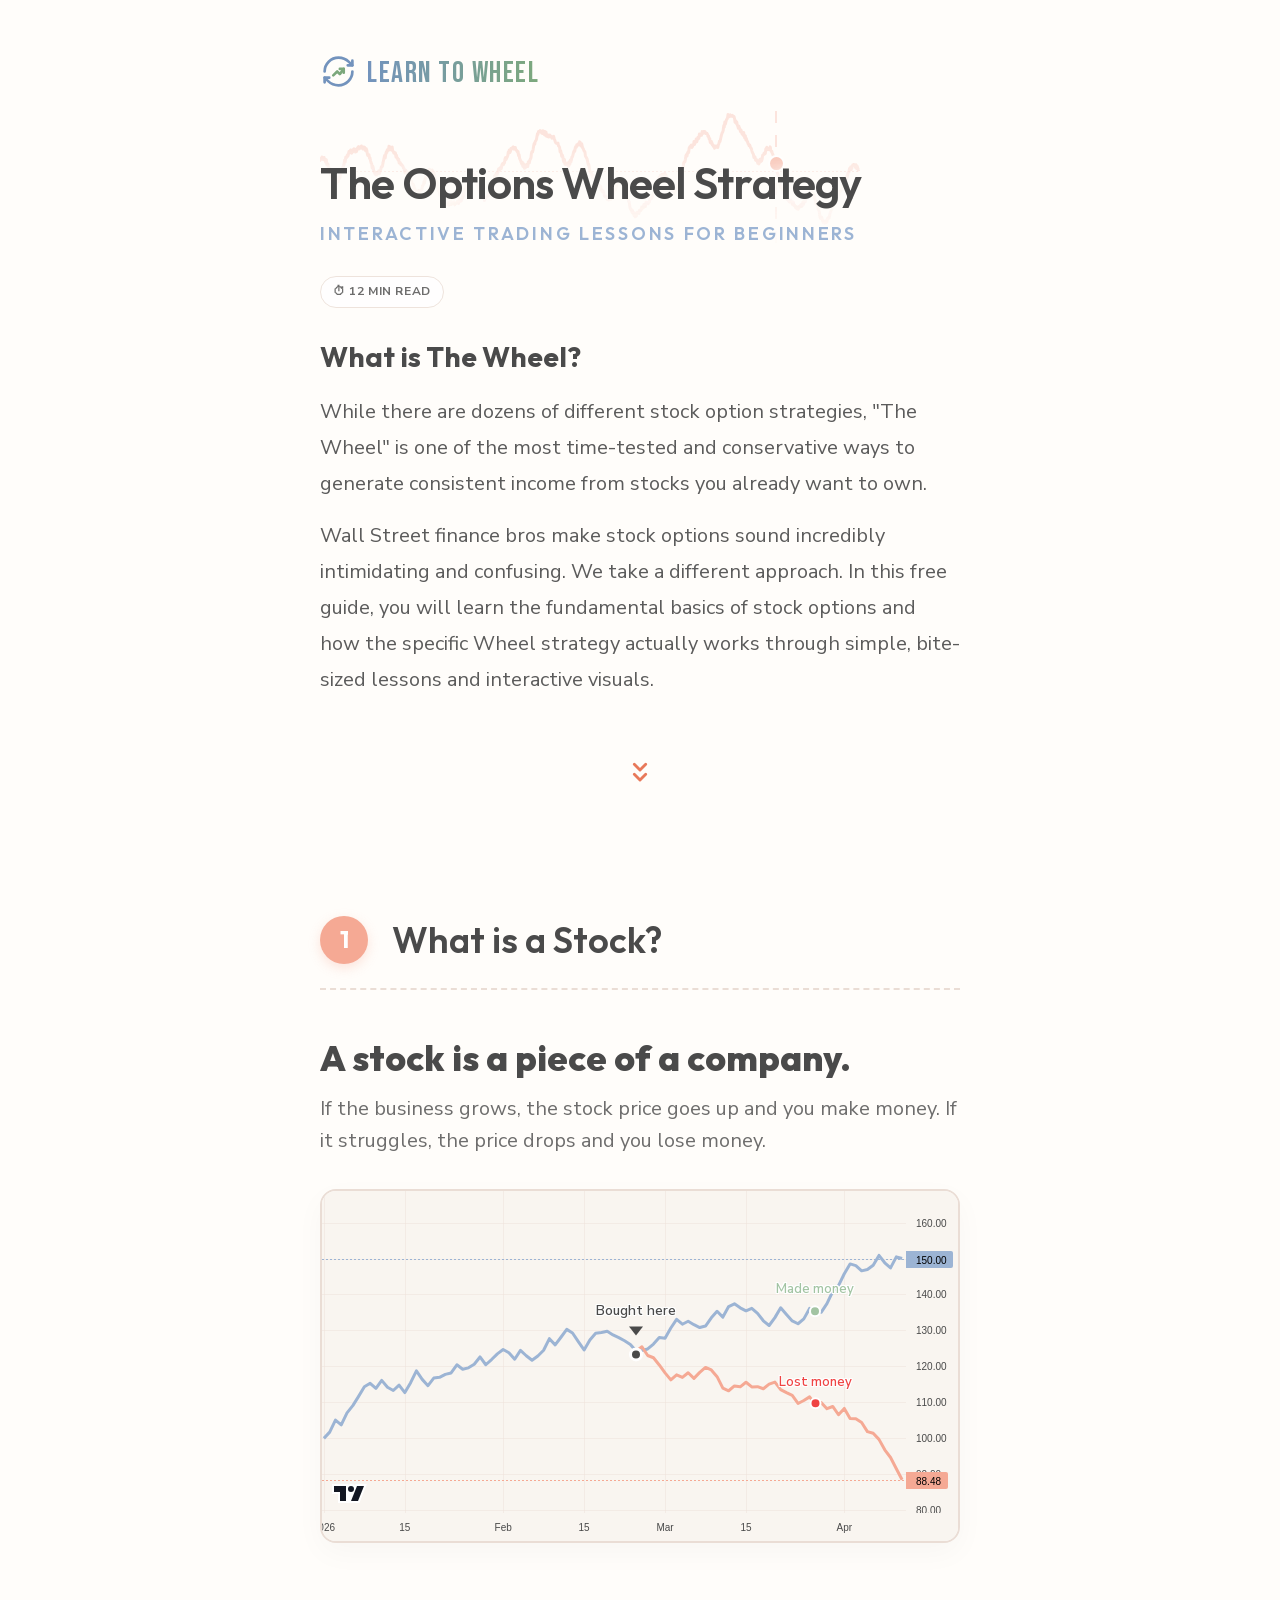
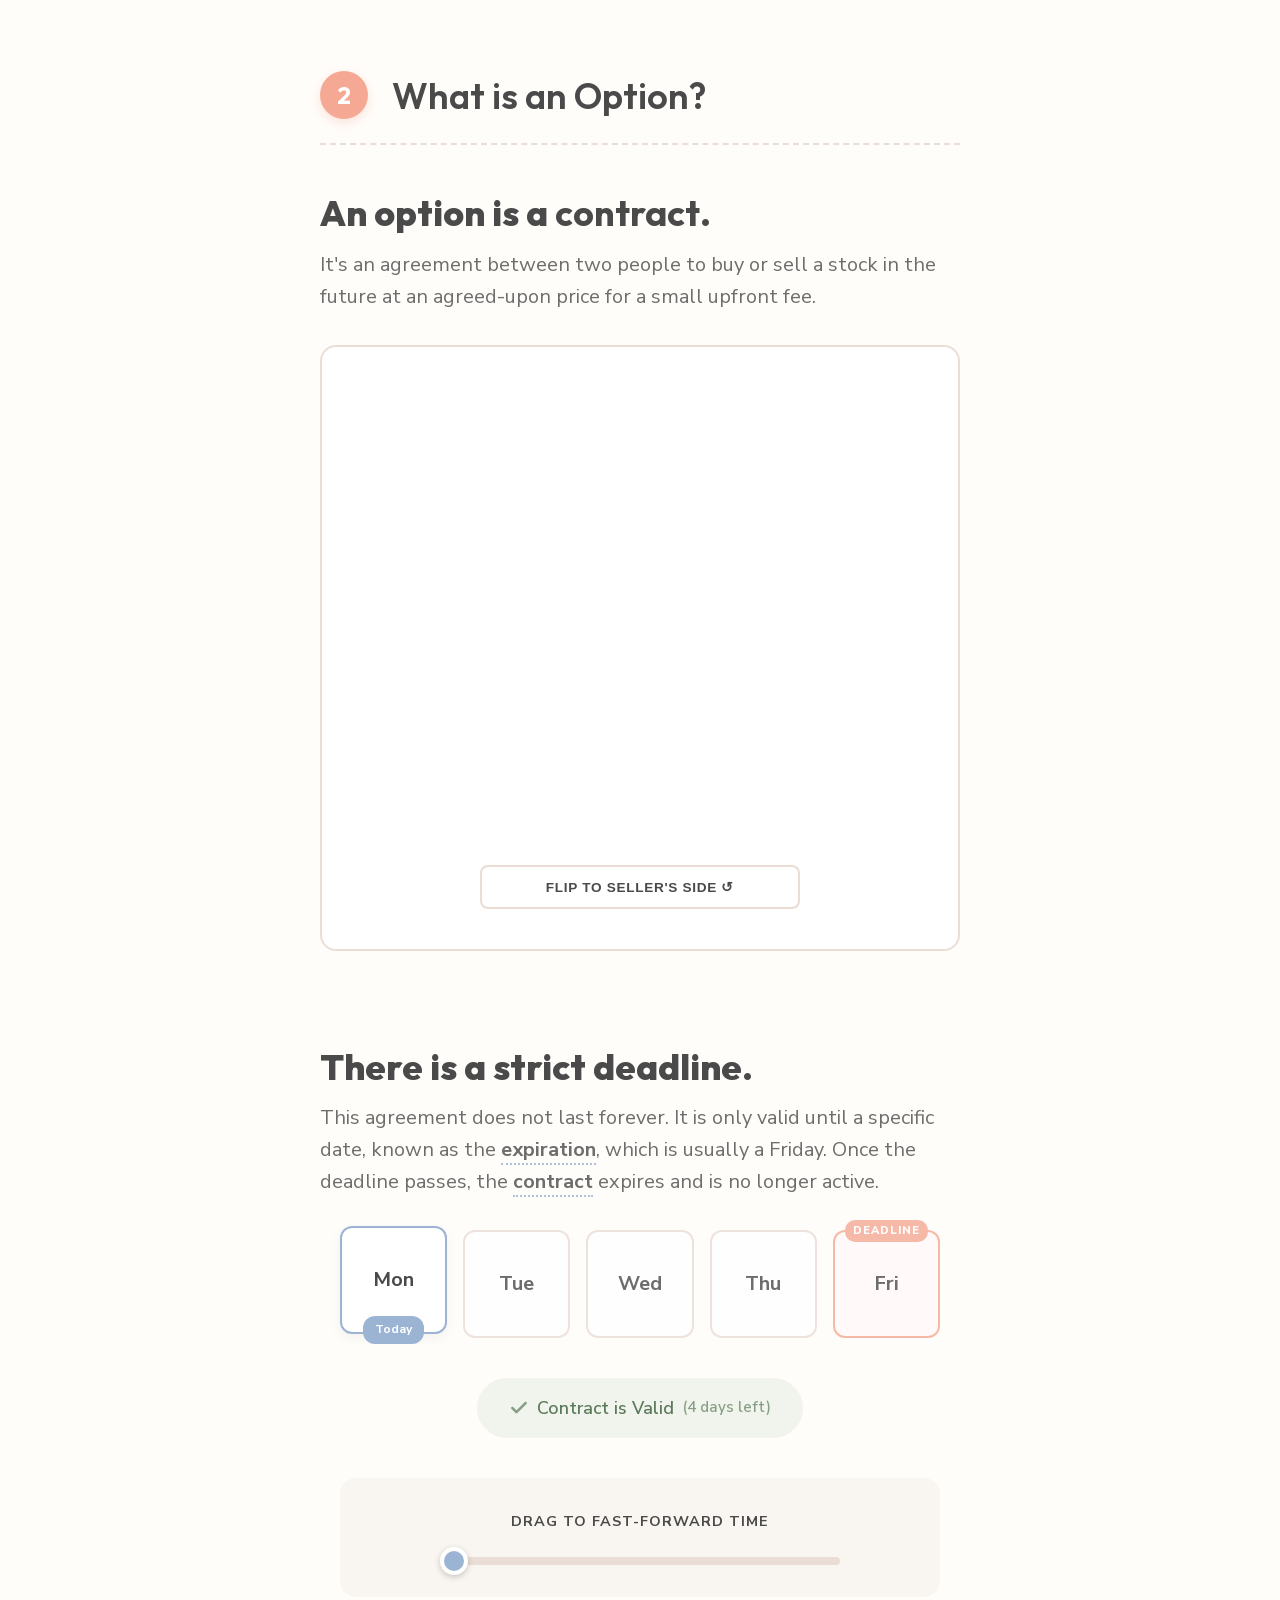
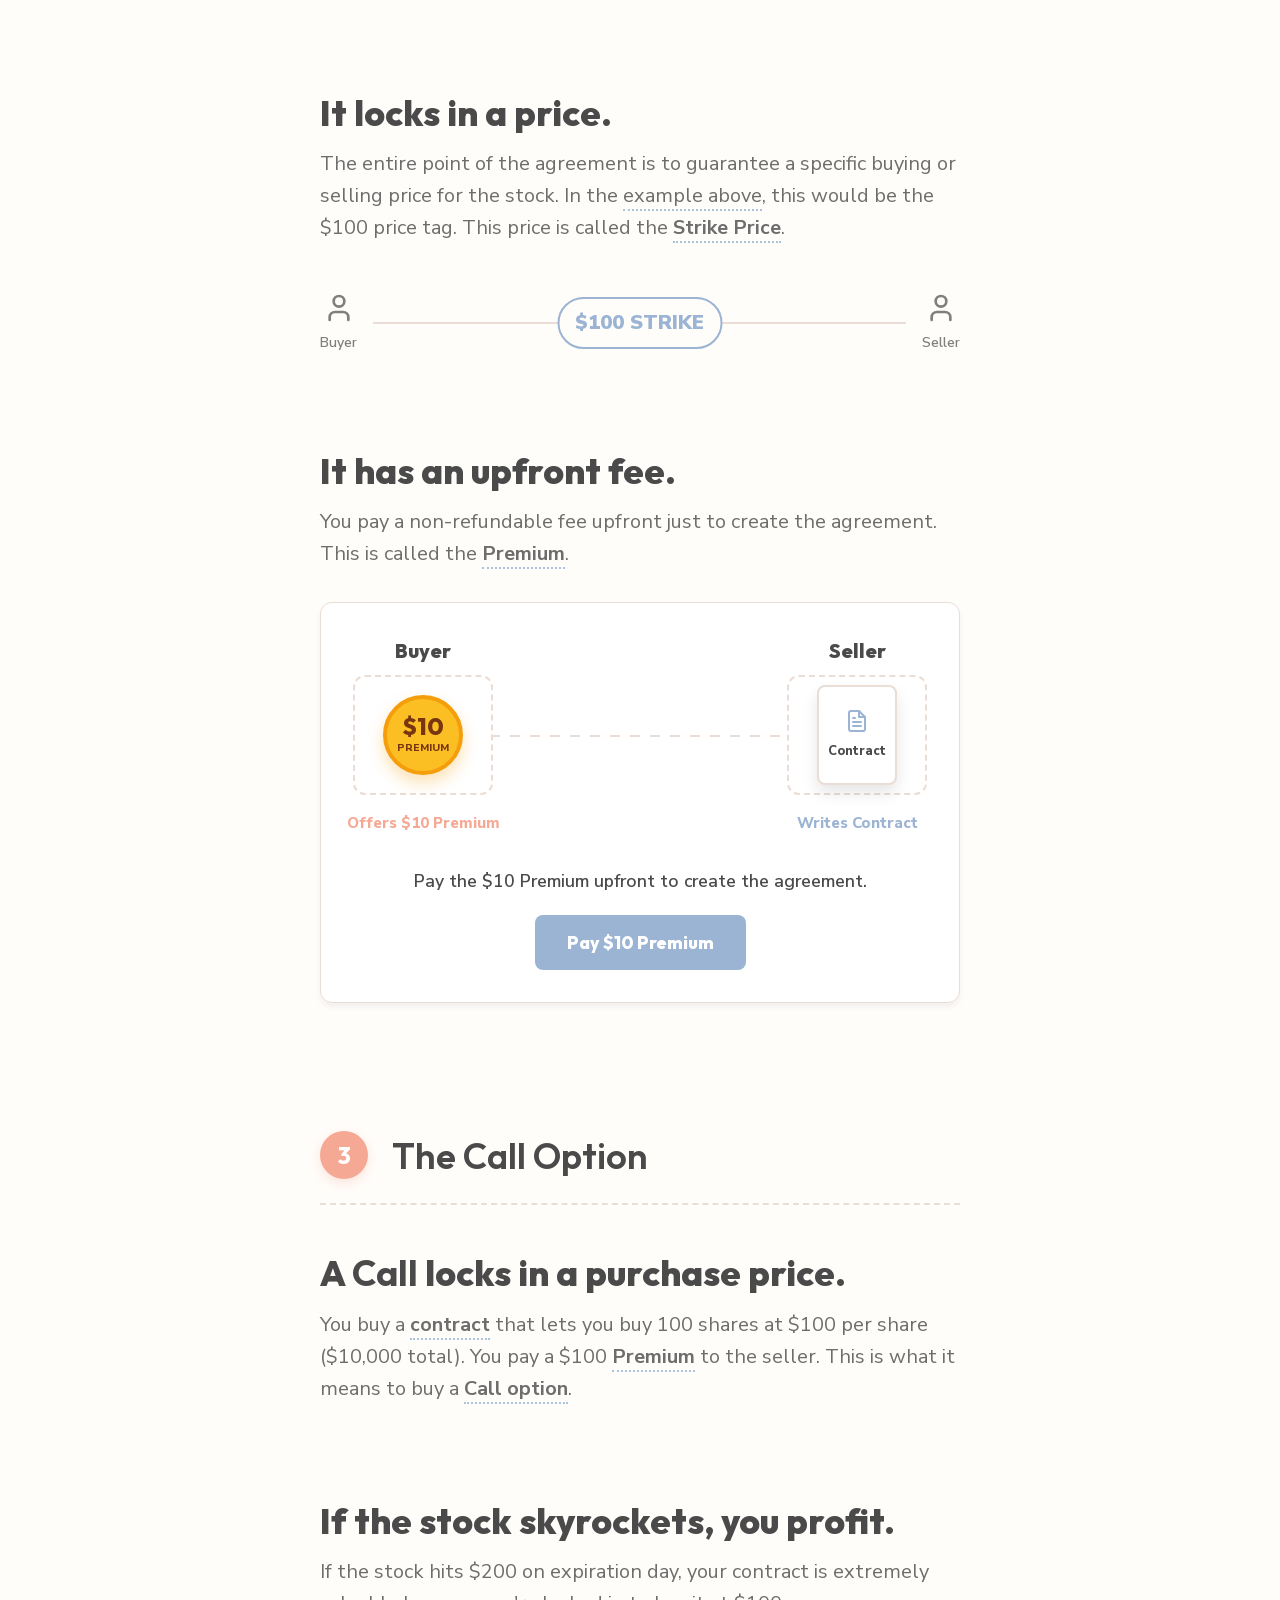
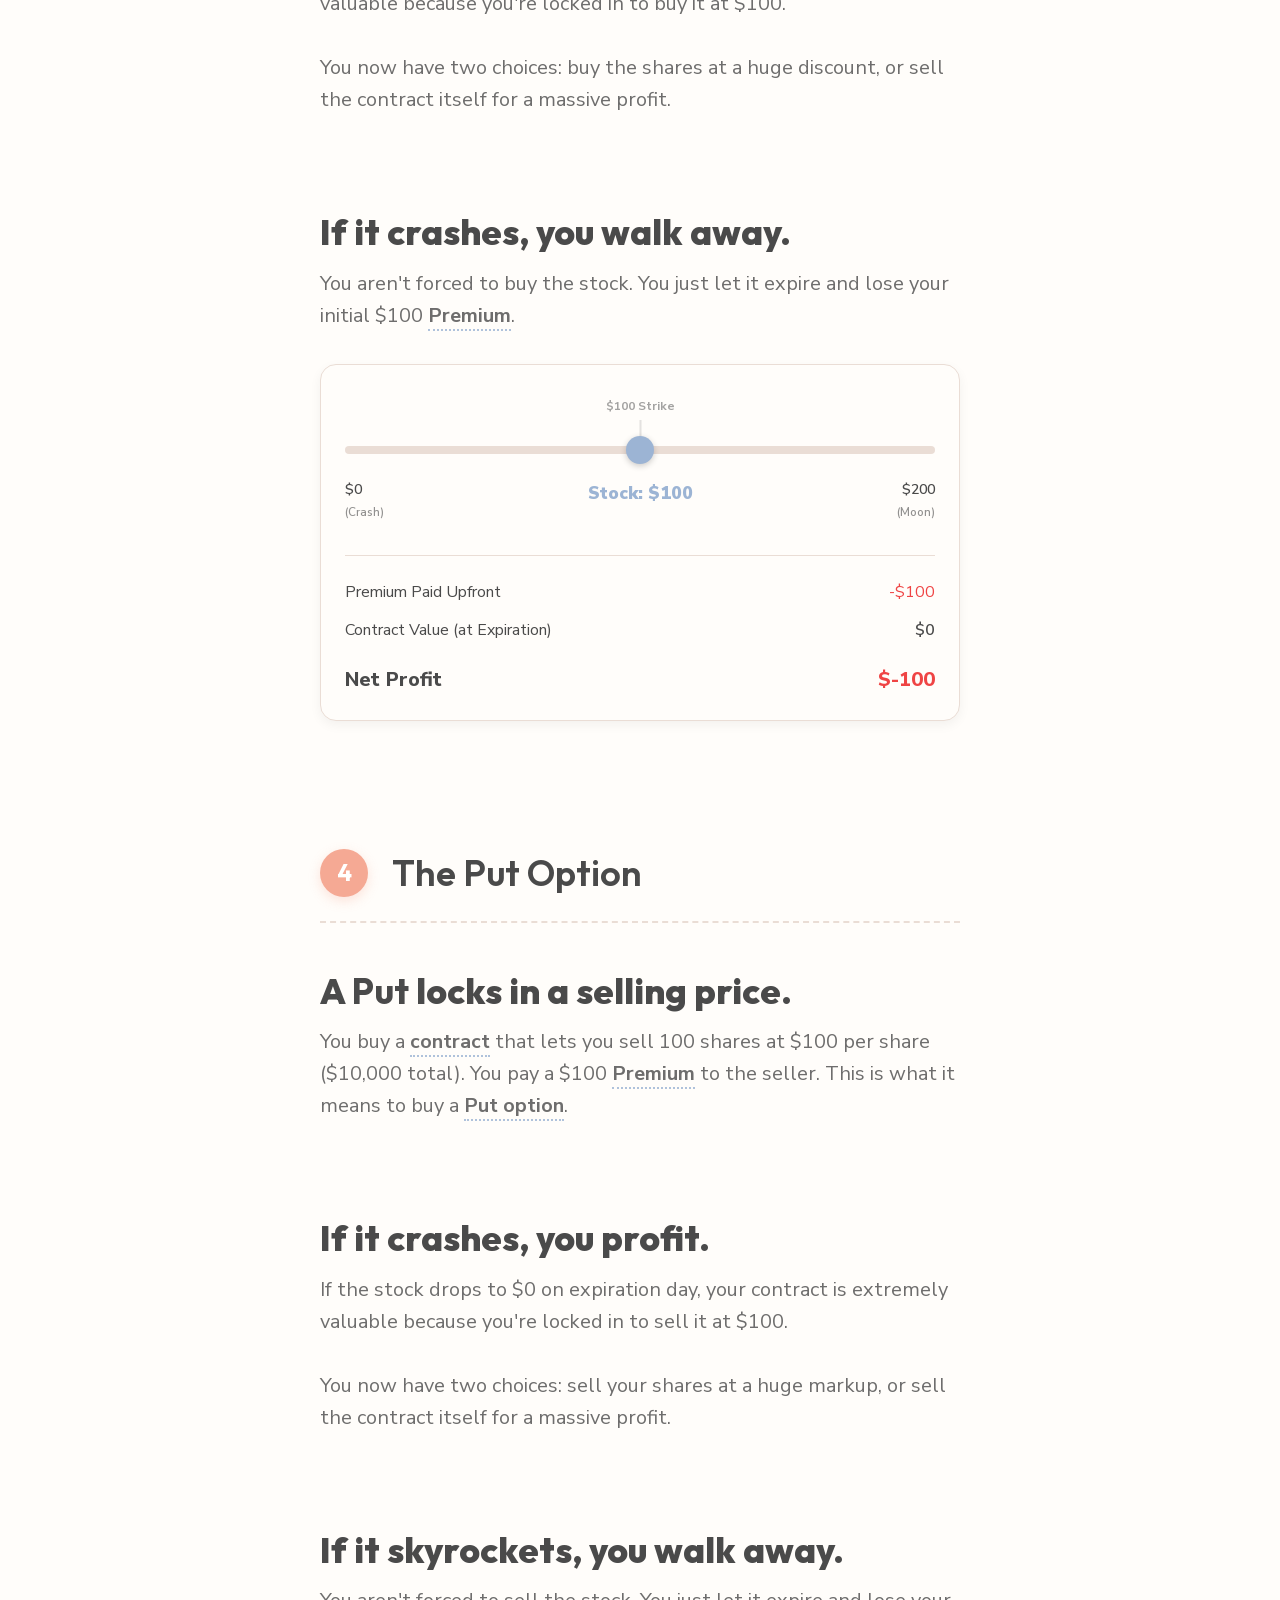
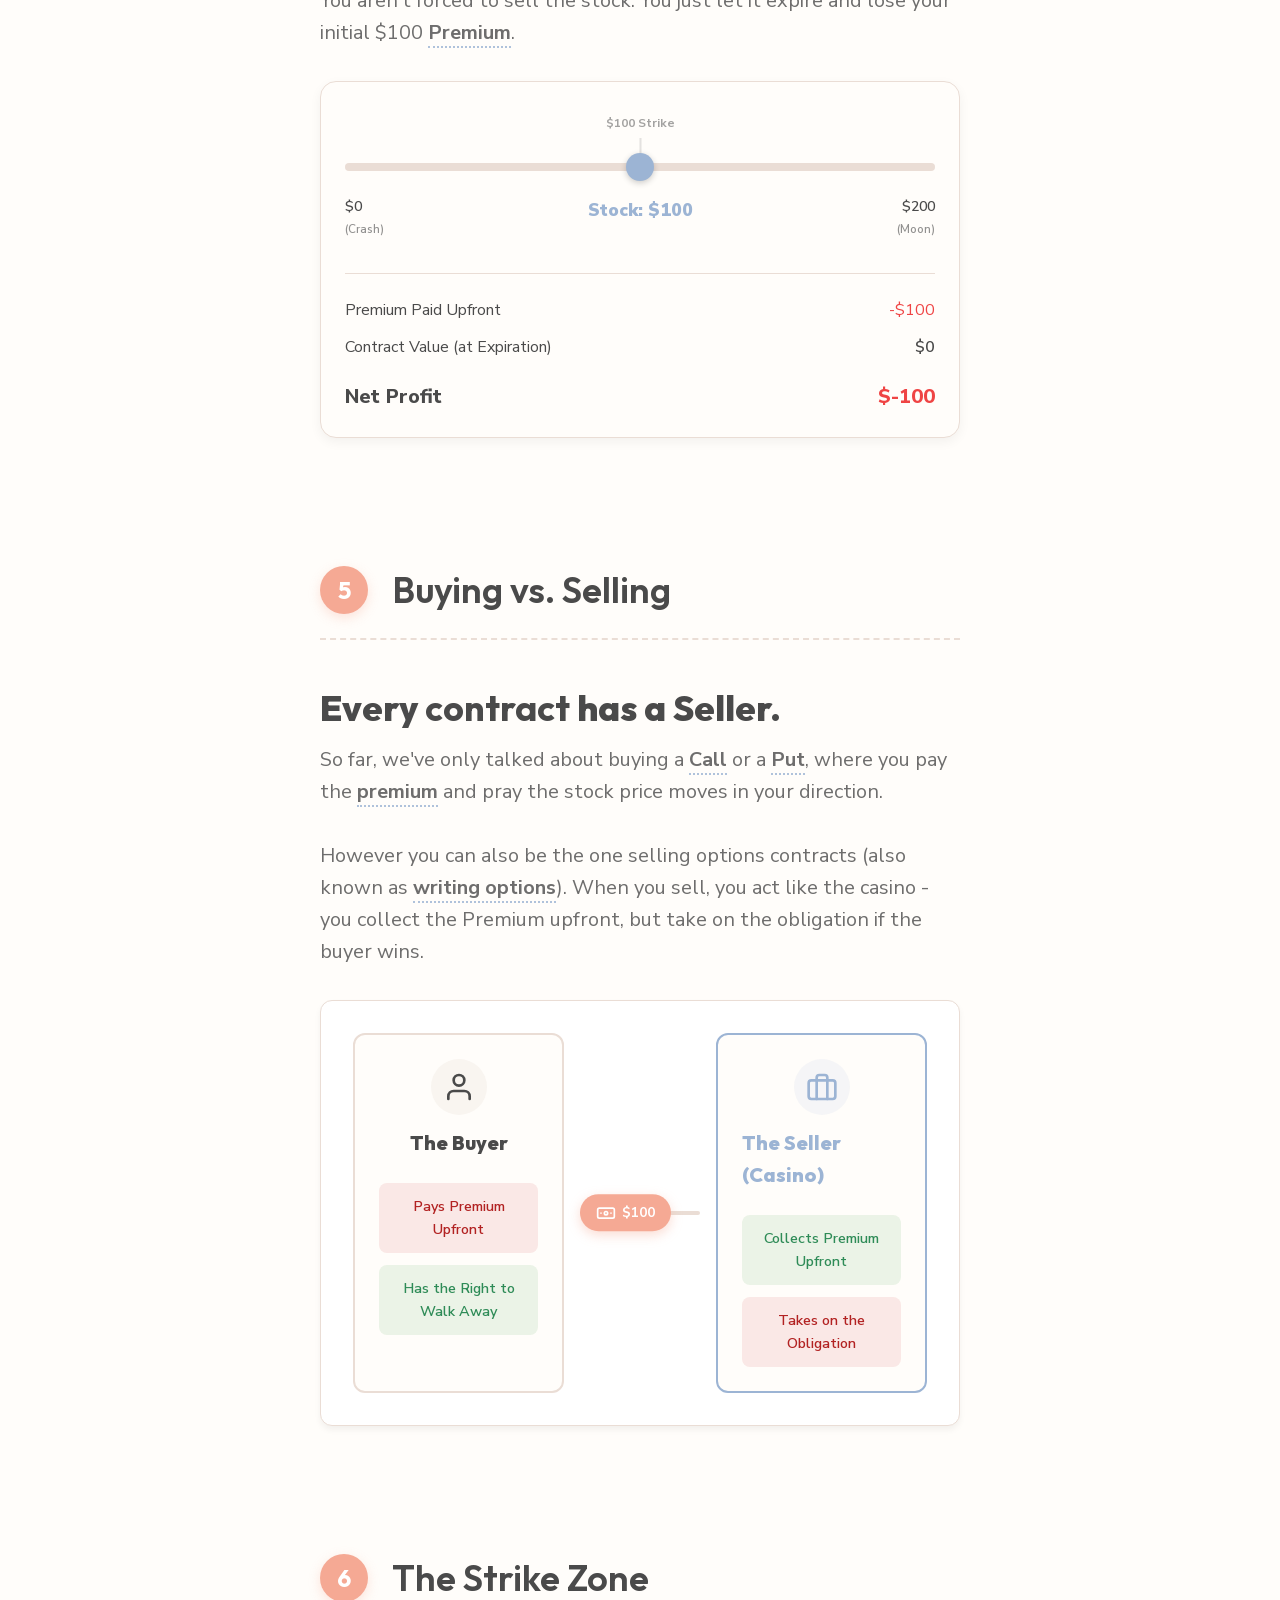
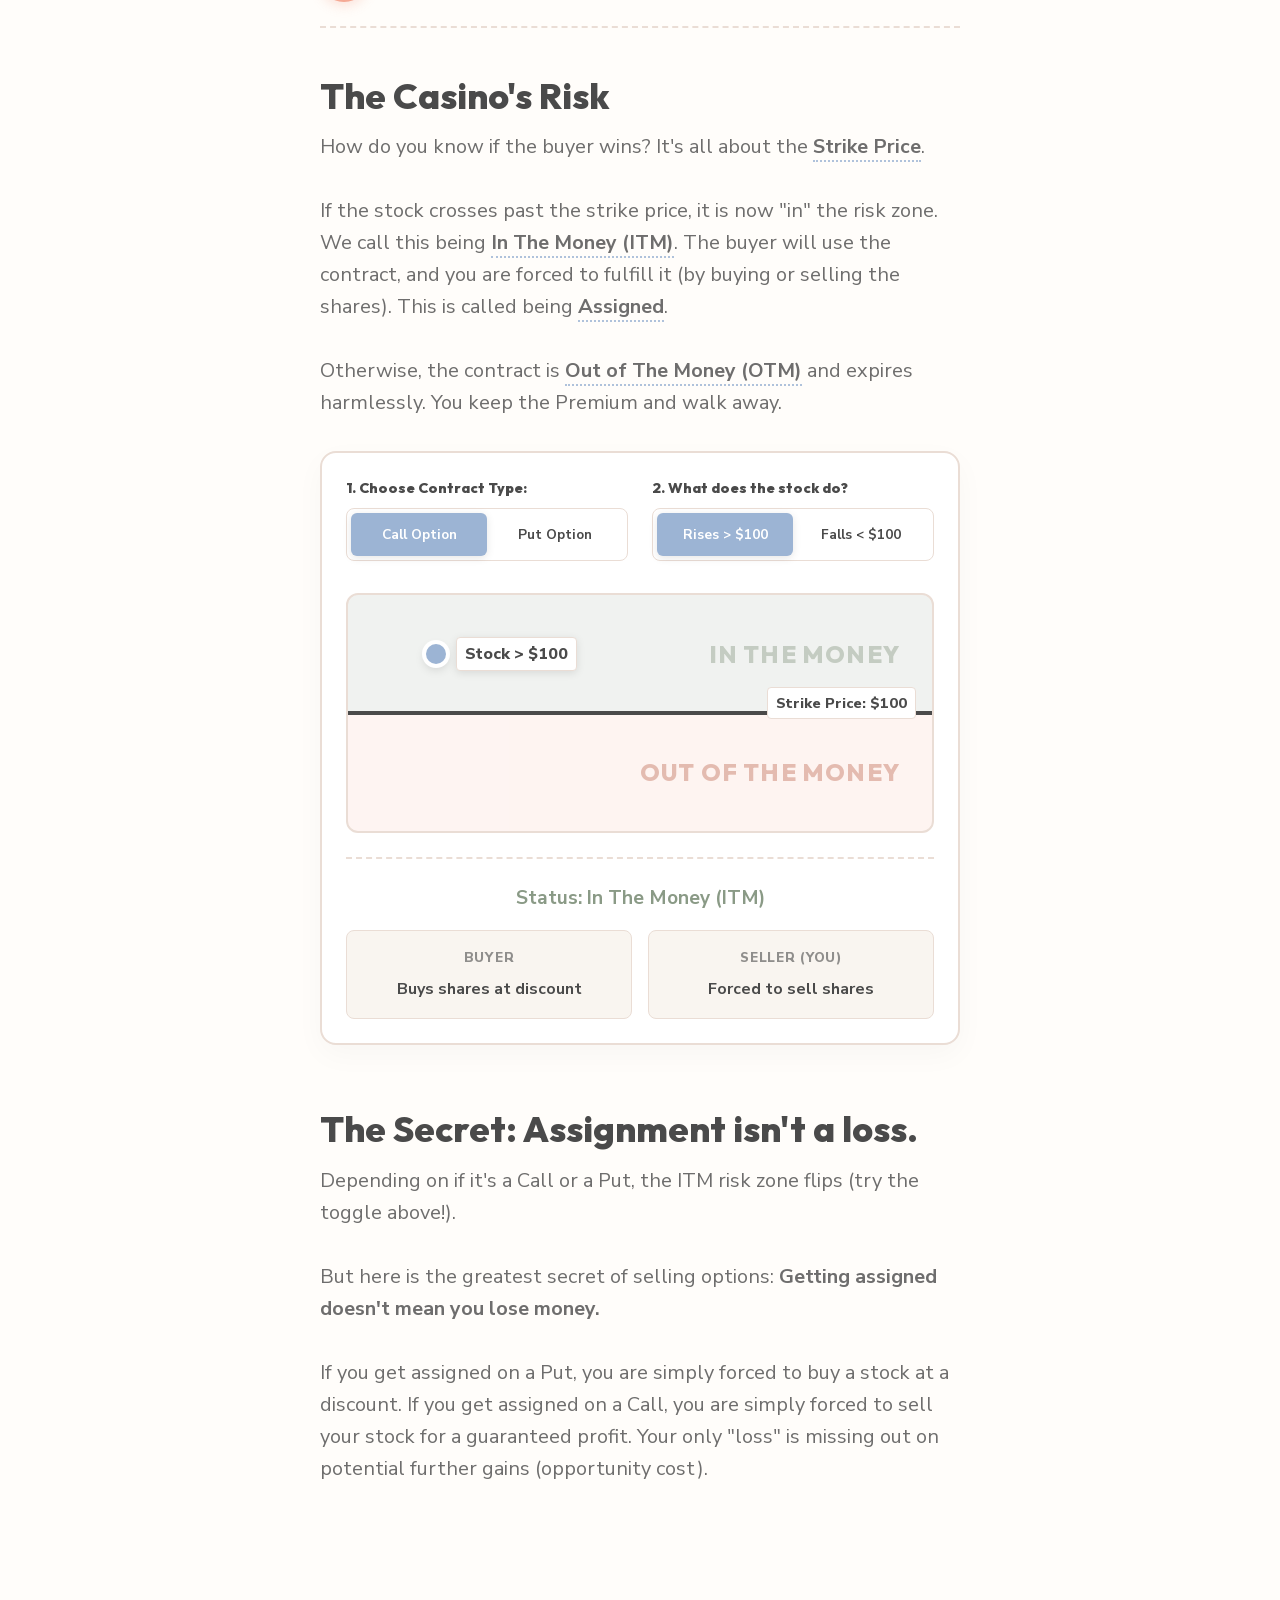
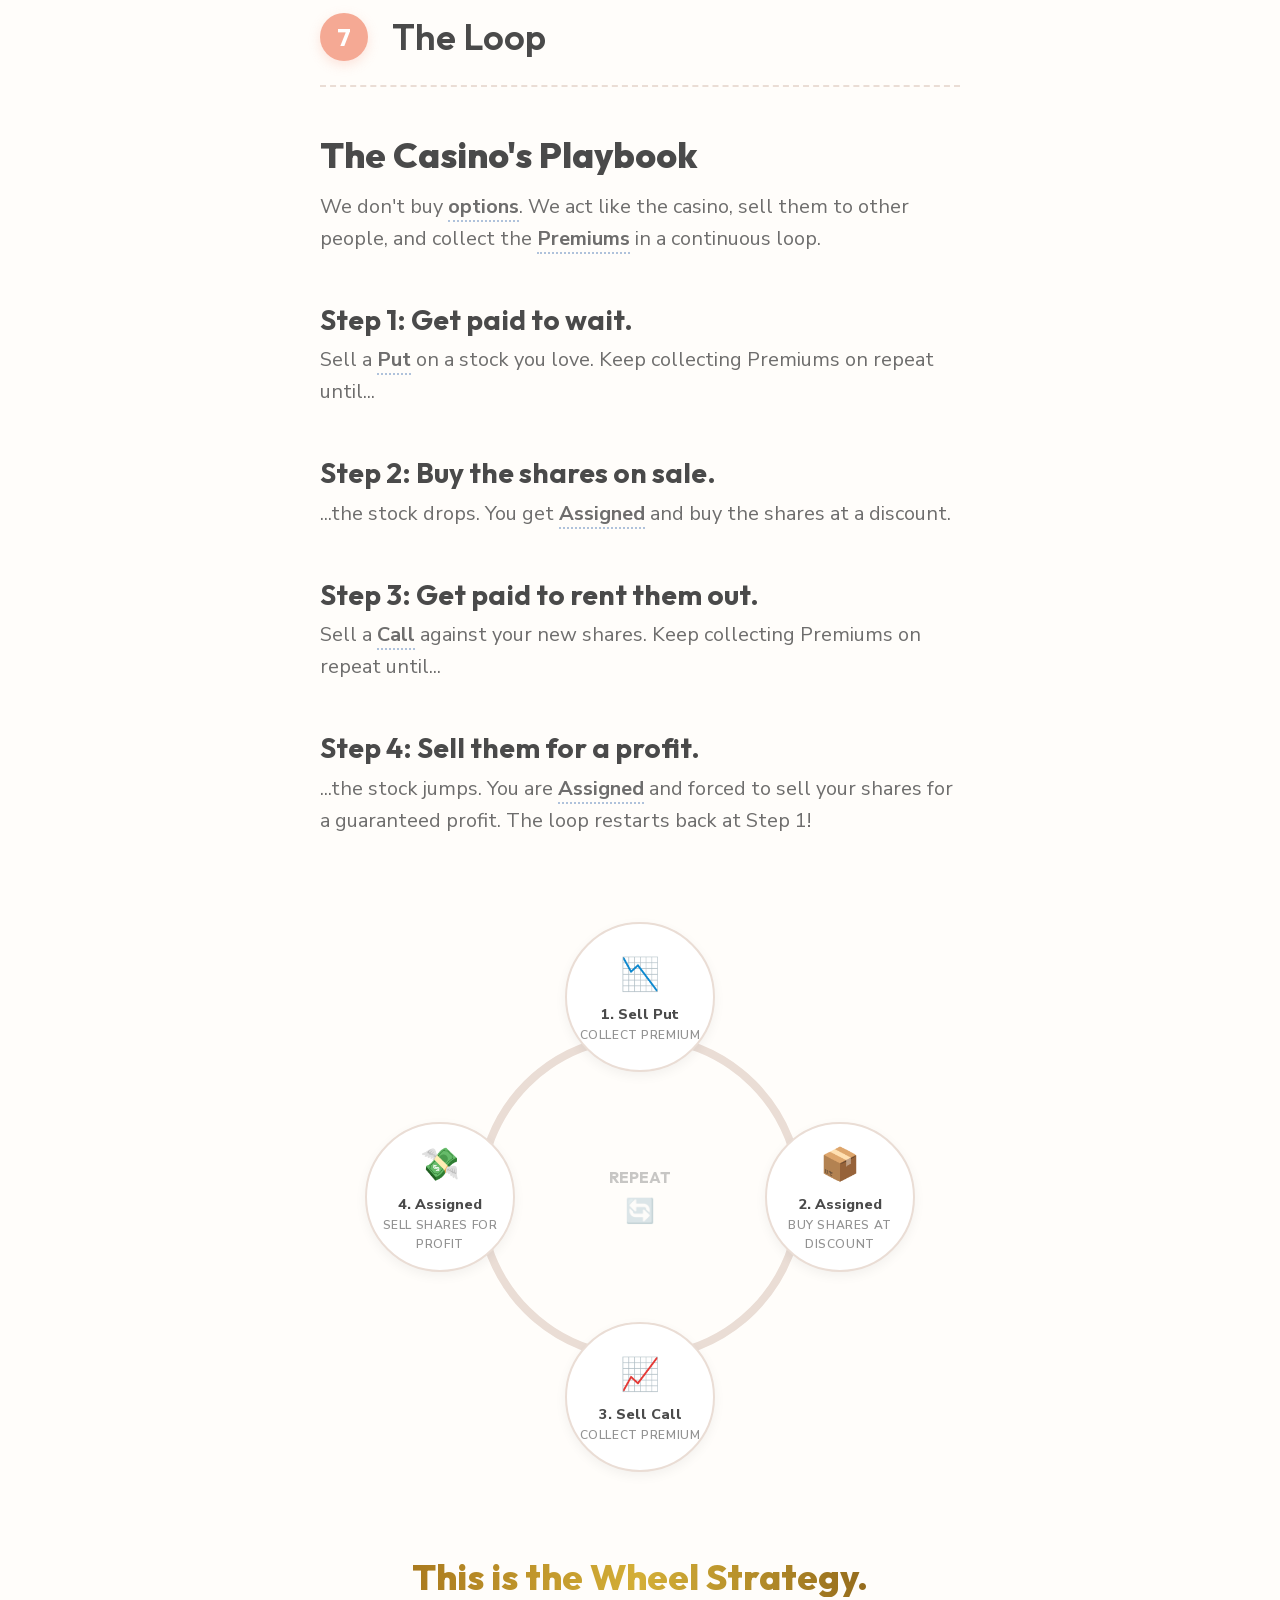
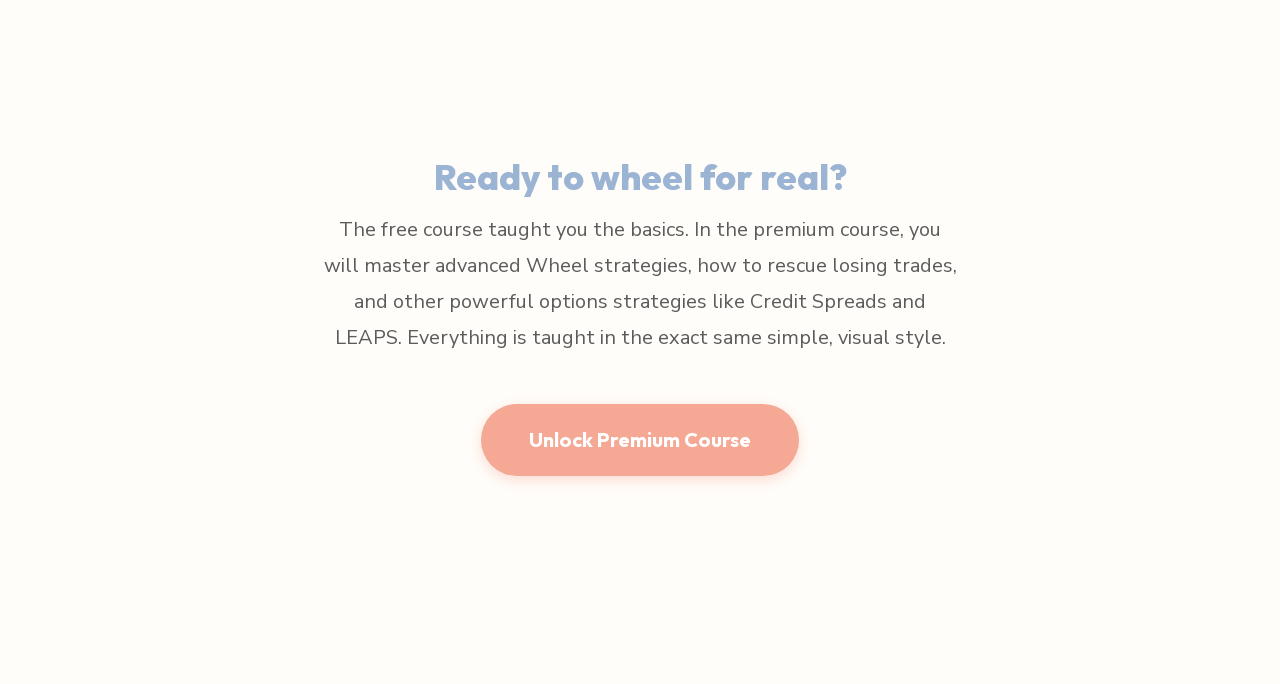
==== commit 034e35ed: "Updates" ====
--- a/index.html
+++ b/index.html
@@ -1 +1 @@
-<!DOCTYPE html><html lang="en" class="outfit_111fb964-module__2Tb6wa__variable nunito_sans_1c223a0d-module__OYh0xa__variable"><head><meta charSet="utf-8"/><meta name="viewport" content="width=device-width, initial-scale=1"/><link rel="preload" href="/_next/static/media/0c89a48fa5027cee-s.p.2cyn07wtgehh0.woff2" as="font" crossorigin="" type="font/woff2"/><link rel="preload" href="/_next/static/media/1b99372b3eaef0c8-s.p.1gsd1jahc5dg_.woff2" as="font" crossorigin="" type="font/woff2"/><link rel="preload" href="/_next/static/media/f141b5b7abe57afc-s.p.380f-mwhk0aej.woff2" as="font" crossorigin="" type="font/woff2"/><link rel="preload" href="/_next/static/media/fabcf92ba1ccea36-s.p.1w_qz2ahumqmz.woff2" as="font" crossorigin="" type="font/woff2"/><link rel="stylesheet" href="/_next/static/chunks/1w3o21wi19sbp.css" data-precedence="next"/><link rel="stylesheet" href="/_next/static/chunks/13rpguy-182g8.css" data-precedence="next"/><link rel="preload" as="script" fetchPriority="low" href="/_next/static/chunks/310vm2bl3xxpt.js"/><script src="/_next/static/chunks/19mx3mg6lkumu.js" async=""></script><script src="/_next/static/chunks/3byuobrkyz9bj.js" async=""></script><script src="/_next/static/chunks/1eh83f1trsv72.js" async=""></script><script src="/_next/static/chunks/turbopack-2ts_dc91w-it6.js" async=""></script><script src="/_next/static/chunks/3fntmmi971322.js" async="" crossorigin=""></script><script src="/_next/static/chunks/22i43cg4l4-dq.js" async="" crossorigin=""></script><script src="/_next/static/chunks/26rhwi9io501p.js" async="" crossorigin=""></script><title>The Options Wheel Strategy | Interactive Course for Beginners</title><meta name="description" content="Learn the fundamental basics of stock options and master the time-tested Wheel strategy using simple, bite-sized interactive visuals. No finance bros allowed."/><meta property="og:title" content="The Options Wheel Strategy | Interactive Course for Beginners"/><meta property="og:description" content="Learn the fundamental basics of stock options and master the time-tested Wheel strategy using simple, bite-sized interactive visuals. No finance bros allowed."/><meta property="og:url" content="https://learntowheel.github.io"/><meta property="og:site_name" content="Learn to Wheel"/><meta property="og:type" content="website"/><meta name="twitter:card" content="summary_large_image"/><meta name="twitter:title" content="The Options Wheel Strategy | Interactive Course for Beginners"/><meta name="twitter:description" content="Learn the fundamental basics of stock options and master the time-tested Wheel strategy using simple, bite-sized interactive visuals. No finance bros allowed."/><link rel="icon" href="/favicon.ico?favicon.2vob68tjqpejf.ico" sizes="256x256" type="image/x-icon"/><meta name="next-size-adjust" content=""/><script src="/_next/static/chunks/0cz1d0mv5g_q7.js" noModule=""></script></head><body><div hidden=""><!--$--><!--/$--></div><main class="page-module___8aEwW__main"><div class="page-module___8aEwW__container"><header style="margin-bottom:4rem;display:flex;justify-content:flex-start;align-items:center;position:relative;z-index:10"><div class="Logo-module__wacNiq__logoContainer bebas_neue_af2b8d71-module__kp4OnG__className" style="font-size:1.85rem"><span class="Logo-module__wacNiq__profitCycleIcon"><svg class="Logo-module__wacNiq__spinOnly" viewBox="0 0 24 24" fill="none" stroke="var(--primary-dark)" stroke-width="1.75" stroke-linecap="round" stroke-linejoin="round"><path d="M3 12a9 9 0 0 1 9-9 9.75 9.75 0 0 1 6.74 2.74L21 8"></path><path d="M21 5v3h-3"></path><path d="M21 12a9 9 0 0 1-9 9 9.75 9.75 0 0 1-6.74-2.74L3 16"></path><path d="M6 16H3v3"></path></svg><svg class="Logo-module__wacNiq__absoluteInner" viewBox="0 0 24 24" fill="none" stroke-width="2" stroke-linecap="round" stroke-linejoin="round"><path d="M8 15l3-3 2 2 3-4" stroke="var(--secondary-dark)"></path><polyline points="13 10 16 10 16 13" stroke="var(--secondary-dark)"></polyline></svg></span><span class="Logo-module__wacNiq__bebasText"><span style="background-image:linear-gradient(90deg, var(--primary-dark), var(--secondary-dark));-webkit-background-clip:text;-webkit-text-fill-color:transparent">LEARN TO WHEEL</span></span></div></header><div class="page-module___8aEwW__header" data-section-index="0"><div style="position:relative;padding-top:3rem;margin-top:-3rem;padding-bottom:0.5rem;display:inline-block"><div class="HeroBackgroundChart-module__PZmBnq__container"></div><div style="position:relative;z-index:1;pointer-events:none"><h1 class="page-module___8aEwW__mainTitle" style="margin-bottom:0">The Options Wheel Strategy<br/><small class="page-module___8aEwW__subTitle">Interactive Trading Lessons for Beginners</small></h1></div></div><div style="position:relative;z-index:1"><div class="page-module___8aEwW__metaRow" style="margin-top:1.5rem"><span class="page-module___8aEwW__metaBadge">⏱ 12 MIN READ</span></div><h2 class="page-module___8aEwW__whyTitle">What is The Wheel?</h2><p class="page-module___8aEwW__intro" style="margin-top:0">While there are dozens of different stock option strategies, &quot;The Wheel&quot; is one of the most time-tested and conservative ways to generate consistent income from stocks you already want to own.</p><p class="page-module___8aEwW__intro">Wall Street finance bros make stock options sound incredibly intimidating and confusing. We take a different approach. In this free guide, you will learn the fundamental basics of stock options and how the specific Wheel strategy actually works through simple, bite-sized lessons and interactive visuals.</p></div><div class="page-module___8aEwW__scrollArrow" style="position:relative;z-index:10;pointer-events:none"><svg width="28" height="16" viewBox="0 0 24 14" fill="none" stroke="currentColor" stroke-width="2.5" stroke-linecap="round" stroke-linejoin="round"><polyline points="7 2 12 7 17 2"></polyline></svg><svg width="28" height="16" viewBox="0 0 24 14" fill="none" stroke="currentColor" stroke-width="2.5" stroke-linecap="round" stroke-linejoin="round" style="margin-top:-6px"><polyline points="7 2 12 7 17 2"></polyline></svg></div></div><div class="page-module___8aEwW__lesson" data-section-index="1"><div class="page-module___8aEwW__lessonHeader"><div class="page-module___8aEwW__lessonNumber">1</div><h2 class="page-module___8aEwW__lessonTitle">What is a Stock?</h2></div><div class="page-module___8aEwW__lightSection"><h1 class="page-module___8aEwW__hugeTitle">A stock is a piece of a company.</h1><p class="page-module___8aEwW__shortDesc">If the business grows, the stock price goes up and you make money. If it struggles, the price drops and you lose money.</p><div class="StockChart-module__gfmm5G__chartPlaceholder" style="position:relative"><div class="StockChart-module__gfmm5G__chartContainer"></div></div></div></div><div class="page-module___8aEwW__lesson" data-section-index="2"><div class="page-module___8aEwW__lessonHeader"><div class="page-module___8aEwW__lessonNumber">2</div><h2 class="page-module___8aEwW__lessonTitle">What is an Option?</h2></div><div class="page-module___8aEwW__lightSection" id="contract"><h1 class="page-module___8aEwW__hugeTitle">An option is a <a href="#contract" class="page-module___8aEwW__termLink"><strong>contract</strong></a>.</h1><p class="page-module___8aEwW__shortDesc">It&#x27;s an agreement between two people to buy or sell a stock in the future at an agreed-upon price for a small upfront fee.</p><div class="ContractIllustration-module__WPVCGG__container"><div class="ContractIllustration-module__WPVCGG__flipWrapper"><div class="ContractIllustration-module__WPVCGG__flipper "><div class="ContractIllustration-module__WPVCGG__documentFront"><div><div class="ContractIllustration-module__WPVCGG__docHeader">THE AGREEMENT</div><div class="ContractIllustration-module__WPVCGG__plainText">&quot;I am paying you <strong class="ContractIllustration-module__WPVCGG__secondaryHighlight">$10</strong> today for the right to buy your stock for exactly <strong class="ContractIllustration-module__WPVCGG__secondaryHighlight">$100</strong> anytime before <strong class="ContractIllustration-module__WPVCGG__secondaryHighlight">Friday</strong>, no matter what the market does.<br/><br/>I can walk away at any time. But either way, my $10 fee is non-refundable.&quot;</div></div><div class="ContractIllustration-module__WPVCGG__signature">- The Buyer</div></div><div class="ContractIllustration-module__WPVCGG__documentBack"><div><div class="ContractIllustration-module__WPVCGG__docHeader">THE AGREEMENT</div><div class="ContractIllustration-module__WPVCGG__plainText">&quot;I accept your <strong class="ContractIllustration-module__WPVCGG__accentHighlight">$10</strong> today. In exchange, if you decide to buy my stock anytime before <strong class="ContractIllustration-module__WPVCGG__accentHighlight">Friday</strong>, I am forced to sell it to you for exactly <strong class="ContractIllustration-module__WPVCGG__accentHighlight">$100</strong>, no matter what the market does.<br/><br/>Whether you buy the stock or walk away, I get to keep the $10 fee.&quot;</div></div><div class="ContractIllustration-module__WPVCGG__signature">- The Seller</div></div></div></div><div class="ContractIllustration-module__WPVCGG__buttonContainer"><button class="ContractIllustration-module__WPVCGG__flipButton">Flip to <!-- -->Seller&#x27;s<!-- --> Side ↺</button></div></div></div><div class="page-module___8aEwW__lightSection" id="expiration"><h1 class="page-module___8aEwW__hugeTitle">There is a strict deadline.</h1><p class="page-module___8aEwW__shortDesc">This agreement does not last forever. It is only valid until a specific date, known as the <a href="#expiration" class="page-module___8aEwW__termLink"><strong>expiration</strong></a>, which is usually a Friday. Once the deadline passes, the <a href="#contract" class="page-module___8aEwW__termLink"><strong>contract</strong></a> expires and is no longer active.</p><div class="CalendarGraphic-module__MNz3eG__container"><div class="CalendarGraphic-module__MNz3eG__calendarRow"><div class="CalendarGraphic-module__MNz3eG__dayCard CalendarGraphic-module__MNz3eG__active "><div class="CalendarGraphic-module__MNz3eG__dayName">Mon</div><div class="CalendarGraphic-module__MNz3eG__todayPill">Today</div></div><div class="CalendarGraphic-module__MNz3eG__dayCard CalendarGraphic-module__MNz3eG__future "><div class="CalendarGraphic-module__MNz3eG__dayName">Tue</div></div><div class="CalendarGraphic-module__MNz3eG__dayCard CalendarGraphic-module__MNz3eG__future "><div class="CalendarGraphic-module__MNz3eG__dayName">Wed</div></div><div class="CalendarGraphic-module__MNz3eG__dayCard CalendarGraphic-module__MNz3eG__future "><div class="CalendarGraphic-module__MNz3eG__dayName">Thu</div></div><div class="CalendarGraphic-module__MNz3eG__dayCard CalendarGraphic-module__MNz3eG__future CalendarGraphic-module__MNz3eG__deadlineCard"><div class="CalendarGraphic-module__MNz3eG__dayName">Fri</div><div class="CalendarGraphic-module__MNz3eG__deadlineLabel">DEADLINE</div></div></div><div class="CalendarGraphic-module__MNz3eG__contractStatus"><div class="CalendarGraphic-module__MNz3eG__statusActive"><span class="CalendarGraphic-module__MNz3eG__icon"><svg width="20" height="20" viewBox="0 0 24 24" fill="none" stroke="currentColor" stroke-width="3" stroke-linecap="round" stroke-linejoin="round"><polyline points="20 6 9 17 4 12"></polyline></svg></span>Contract is Valid <span>(<!-- -->4<!-- --> days left)</span></div></div><div class="CalendarGraphic-module__MNz3eG__controls"><div class="CalendarGraphic-module__MNz3eG__instruction">Drag to fast-forward time</div><input type="range" min="0" max="4" class="CalendarGraphic-module__MNz3eG__slider" value="0"/></div></div></div><div class="page-module___8aEwW__lightSection" id="strike"><h1 class="page-module___8aEwW__hugeTitle">It locks in a price.</h1><p class="page-module___8aEwW__shortDesc">The entire point of the agreement is to guarantee a specific buying or selling price for the stock. In the <a href="#contract" class="page-module___8aEwW__termLink">example above</a>, this would be the $100 price tag. This price is called the <a href="#strike" class="page-module___8aEwW__termLink"><strong>Strike Price</strong></a>.</p><div style="display:flex;align-items:center;justify-content:center;margin:3rem 0 1rem;width:100%"><div style="display:flex;flex-direction:column;align-items:center;opacity:0.7"><svg width="32" height="32" viewBox="0 0 24 24" fill="none" stroke="currentColor" stroke-width="2" stroke-linecap="round" stroke-linejoin="round"><path d="M19 21v-2a4 4 0 0 0-4-4H9a4 4 0 0 0-4 4v2"></path><circle cx="12" cy="7" r="4"></circle></svg><span style="font-size:0.875rem;font-weight:600;margin-top:0.5rem">Buyer</span></div><div style="flex:1;height:2px;background:var(--border);margin:0 1rem;position:relative"><div style="position:absolute;top:50%;left:50%;transform:translate(-50%, -50%);background:var(--background);padding:0.5rem 1rem;border:2px solid var(--primary);border-radius:100px;color:var(--primary);font-weight:900;font-size:1.25rem;white-space:nowrap">$100 STRIKE</div></div><div style="display:flex;flex-direction:column;align-items:center;opacity:0.7"><svg width="32" height="32" viewBox="0 0 24 24" fill="none" stroke="currentColor" stroke-width="2" stroke-linecap="round" stroke-linejoin="round"><path d="M19 21v-2a4 4 0 0 0-4-4H9a4 4 0 0 0-4 4v2"></path><circle cx="12" cy="7" r="4"></circle></svg><span style="font-size:0.875rem;font-weight:600;margin-top:0.5rem">Seller</span></div></div></div><div class="page-module___8aEwW__lightSection" id="premium"><h1 class="page-module___8aEwW__hugeTitle">It has an upfront fee.</h1><p class="page-module___8aEwW__shortDesc">You pay a non-refundable fee upfront just to create the agreement. This is called the <a href="#premium" class="page-module___8aEwW__termLink"><strong>Premium</strong></a>.</p><div class="PremiumAnimation-module__PAbwiG__container"><div class="PremiumAnimation-module__PAbwiG__desk"><div class="PremiumAnimation-module__PAbwiG__zone undefined"><div class="PremiumAnimation-module__PAbwiG__zoneTitle">Buyer</div><div class="PremiumAnimation-module__PAbwiG__zoneBox" style="border-color:var(--border)"></div><div class="PremiumAnimation-module__PAbwiG__successLabel" style="color:var(--accent)">Offers $10 Premium</div></div><div class="PremiumAnimation-module__PAbwiG__zone undefined"><div class="PremiumAnimation-module__PAbwiG__zoneTitle">Seller</div><div class="PremiumAnimation-module__PAbwiG__zoneBox" style="border-color:var(--border)"></div><div class="PremiumAnimation-module__PAbwiG__successLabel" style="color:var(--primary)">Writes Contract</div></div><div class="PremiumAnimation-module__PAbwiG__movingLayer"><div class="PremiumAnimation-module__PAbwiG__coin "><div class="PremiumAnimation-module__PAbwiG__coinInner"><span class="PremiumAnimation-module__PAbwiG__coinAmount">$10</span><span class="PremiumAnimation-module__PAbwiG__coinLabel">Premium</span></div></div><div class="PremiumAnimation-module__PAbwiG__contract "><svg width="24" height="24" viewBox="0 0 24 24" fill="none" stroke="currentColor" stroke-width="2" stroke-linecap="round" stroke-linejoin="round"><path d="M14 2H6a2 2 0 0 0-2 2v16a2 2 0 0 0 2 2h12a2 2 0 0 0 2-2V8z"></path><polyline points="14 2 14 8 20 8"></polyline><line x1="16" y1="13" x2="8" y2="13"></line><line x1="16" y1="17" x2="8" y2="17"></line><polyline points="10 9 9 9 8 9"></polyline></svg><span>Contract</span></div></div></div><div class="PremiumAnimation-module__PAbwiG__controls"><div class="PremiumAnimation-module__PAbwiG__instruction"><span>Pay the $10 Premium upfront to create the agreement.</span></div><button class="PremiumAnimation-module__PAbwiG__payButton">Pay $10 Premium</button></div></div></div></div><div class="page-module___8aEwW__lesson" data-section-index="3" id="call-option"><div class="page-module___8aEwW__lessonHeader"><div class="page-module___8aEwW__lessonNumber">3</div><h2 class="page-module___8aEwW__lessonTitle">The Call Option</h2></div><div class="page-module___8aEwW__lightSection"><h1 class="page-module___8aEwW__hugeTitle">A <a href="#call-option" class="page-module___8aEwW__termLink"><strong>Call</strong></a> locks in a purchase price.</h1><p class="page-module___8aEwW__shortDesc">You buy a <a href="#contract" class="page-module___8aEwW__termLink"><strong>contract</strong></a> that lets you buy 100 shares at $100 per share ($10,000 total). You pay a $100 <a href="#premium" class="page-module___8aEwW__termLink"><strong>Premium</strong></a> to the seller. This is what it means to buy a <a href="#call-option" class="page-module___8aEwW__termLink"><strong>Call option</strong></a>.</p></div><div class="page-module___8aEwW__lightSection"><h1 class="page-module___8aEwW__hugeTitle">If the stock skyrockets, you profit.</h1><p class="page-module___8aEwW__shortDesc">If the stock hits $200 on expiration day, your contract is extremely valuable because you&#x27;re locked in to buy it at $100.<br/><br/>You now have two choices: buy the shares at a huge discount, or sell the contract itself for a massive profit.</p></div><div class="page-module___8aEwW__lightSection"><h1 class="page-module___8aEwW__hugeTitle">If it crashes, you walk away.</h1><p class="page-module___8aEwW__shortDesc">You aren&#x27;t forced to buy the stock. You just let it expire and lose your initial $100 <a href="#premium" class="page-module___8aEwW__termLink"><strong>Premium</strong></a>.</p><div class="ProfitVisualizer-module__V8PuKa__container"><div class="ProfitVisualizer-module__V8PuKa__sliderWrapper"><div class="ProfitVisualizer-module__V8PuKa__strikeMarkerContainer"><div class="ProfitVisualizer-module__V8PuKa__strikeMarkerLabel">$100 Strike</div><div class="ProfitVisualizer-module__V8PuKa__strikeMarkerLine"></div></div><input type="range" min="0" max="200" step="1" class="ProfitVisualizer-module__V8PuKa__slider" value="100"/><div class="ProfitVisualizer-module__V8PuKa__sliderLabels"><span>$0<br/><small style="opacity:0.6">(Crash)</small></span><span class="ProfitVisualizer-module__V8PuKa__currentPriceLabel">Stock: $<!-- -->100</span><span style="text-align:right">$200<br/><small style="opacity:0.6">(Moon)</small></span></div></div><div class="ProfitVisualizer-module__V8PuKa__metrics"><div class="ProfitVisualizer-module__V8PuKa__metricRow"><span>Premium Paid Upfront</span><span class="ProfitVisualizer-module__V8PuKa__negative">-$100</span></div><div class="ProfitVisualizer-module__V8PuKa__metricRow"><span>Contract Value (at Expiration)</span><strong>$<!-- -->0</strong></div><div class="ProfitVisualizer-module__V8PuKa__metricRow ProfitVisualizer-module__V8PuKa__profitRow"><span>Net Profit</span><span class="ProfitVisualizer-module__V8PuKa__negative">$<!-- -->-100</span></div></div></div></div></div><div class="page-module___8aEwW__lesson" data-section-index="4" id="put-option"><div class="page-module___8aEwW__lessonHeader"><div class="page-module___8aEwW__lessonNumber">4</div><h2 class="page-module___8aEwW__lessonTitle">The Put Option</h2></div><div class="page-module___8aEwW__lightSection"><h1 class="page-module___8aEwW__hugeTitle">A <a href="#put-option" class="page-module___8aEwW__termLink"><strong>Put</strong></a> locks in a selling price.</h1><p class="page-module___8aEwW__shortDesc">You buy a <a href="#contract" class="page-module___8aEwW__termLink"><strong>contract</strong></a> that lets you sell 100 shares at $100 per share ($10,000 total). You pay a $100 <a href="#premium" class="page-module___8aEwW__termLink"><strong>Premium</strong></a> to the seller. This is what it means to buy a <a href="#put-option" class="page-module___8aEwW__termLink"><strong>Put option</strong></a>.</p></div><div class="page-module___8aEwW__lightSection"><h1 class="page-module___8aEwW__hugeTitle">If it crashes, you profit.</h1><p class="page-module___8aEwW__shortDesc">If the stock drops to $0 on expiration day, your contract is extremely valuable because you&#x27;re locked in to sell it at $100.<br/><br/>You now have two choices: sell your shares at a huge markup, or sell the contract itself for a massive profit.</p></div><div class="page-module___8aEwW__lightSection"><h1 class="page-module___8aEwW__hugeTitle">If it skyrockets, you walk away.</h1><p class="page-module___8aEwW__shortDesc">You aren&#x27;t forced to sell the stock. You just let it expire and lose your initial $100 <a href="#premium" class="page-module___8aEwW__termLink"><strong>Premium</strong></a>.</p><div class="ProfitVisualizer-module__V8PuKa__container"><div class="ProfitVisualizer-module__V8PuKa__sliderWrapper"><div class="ProfitVisualizer-module__V8PuKa__strikeMarkerContainer"><div class="ProfitVisualizer-module__V8PuKa__strikeMarkerLabel">$100 Strike</div><div class="ProfitVisualizer-module__V8PuKa__strikeMarkerLine"></div></div><input type="range" min="0" max="200" step="1" class="ProfitVisualizer-module__V8PuKa__slider" value="100"/><div class="ProfitVisualizer-module__V8PuKa__sliderLabels"><span>$0<br/><small style="opacity:0.6">(Crash)</small></span><span class="ProfitVisualizer-module__V8PuKa__currentPriceLabel">Stock: $<!-- -->100</span><span style="text-align:right">$200<br/><small style="opacity:0.6">(Moon)</small></span></div></div><div class="ProfitVisualizer-module__V8PuKa__metrics"><div class="ProfitVisualizer-module__V8PuKa__metricRow"><span>Premium Paid Upfront</span><span class="ProfitVisualizer-module__V8PuKa__negative">-$100</span></div><div class="ProfitVisualizer-module__V8PuKa__metricRow"><span>Contract Value (at Expiration)</span><strong>$<!-- -->0</strong></div><div class="ProfitVisualizer-module__V8PuKa__metricRow ProfitVisualizer-module__V8PuKa__profitRow"><span>Net Profit</span><span class="ProfitVisualizer-module__V8PuKa__negative">$<!-- -->-100</span></div></div></div></div></div><div class="page-module___8aEwW__lesson" data-section-index="5"><div class="page-module___8aEwW__lessonHeader"><div class="page-module___8aEwW__lessonNumber">5</div><h2 class="page-module___8aEwW__lessonTitle">Buying vs. Selling</h2></div><div class="page-module___8aEwW__lightSection" id="seller"><h1 class="page-module___8aEwW__hugeTitle">Every <a href="#contract" class="page-module___8aEwW__termLink"><strong>contract</strong></a> has a Seller.</h1><p class="page-module___8aEwW__shortDesc">So far, we&#x27;ve only talked about buying a <a href="#call-option" class="page-module___8aEwW__termLink"><strong>Call</strong></a> or a <a href="#put-option" class="page-module___8aEwW__termLink"><strong>Put</strong></a>, where you pay the <a href="#premium" class="page-module___8aEwW__termLink"><strong>premium</strong></a> and pray the stock price moves in your direction.<br/><br/>However you can also be the one selling options contracts (also known as <a href="#seller" class="page-module___8aEwW__termLink"><strong>writing options</strong></a>). When you sell, you act like the casino - you collect the Premium upfront, but take on the obligation if the buyer wins.</p><div class="CasinoVisualizer-module__WJ7QnG__wrapper"><div class="CasinoVisualizer-module__WJ7QnG__visualizerContainer"><div class="CasinoVisualizer-module__WJ7QnG__sideCard"><div class="CasinoVisualizer-module__WJ7QnG__cardHeader"><div class="CasinoVisualizer-module__WJ7QnG__iconBox"><svg width="32" height="32" viewBox="0 0 24 24" fill="none" stroke="currentColor" stroke-width="2" stroke-linecap="round" stroke-linejoin="round"><path d="M20 21v-2a4 4 0 0 0-4-4H8a4 4 0 0 0-4 4v2"></path><circle cx="12" cy="7" r="4"></circle></svg></div><div class="CasinoVisualizer-module__WJ7QnG__role">The Buyer</div></div><div class="CasinoVisualizer-module__WJ7QnG__cardBody"><div class="CasinoVisualizer-module__WJ7QnG__actionNegative">Pays Premium Upfront</div><div class="CasinoVisualizer-module__WJ7QnG__actionPositive">Has the Right to Walk Away</div></div></div><div class="CasinoVisualizer-module__WJ7QnG__animationTrack"><div class="CasinoVisualizer-module__WJ7QnG__trackLine"></div><div class="CasinoVisualizer-module__WJ7QnG__slidingChip"><svg width="20" height="20" viewBox="0 0 24 24" fill="none" stroke="currentColor" stroke-width="2" stroke-linecap="round" stroke-linejoin="round" style="margin-right:6px"><rect x="2" y="6" width="20" height="12" rx="2"></rect><circle cx="12" cy="12" r="2"></circle><path d="M6 12h.01M18 12h.01"></path></svg> $100</div></div><div class="CasinoVisualizer-module__WJ7QnG__sideCard" style="border-color:var(--primary)"><div class="CasinoVisualizer-module__WJ7QnG__cardHeader"><div class="CasinoVisualizer-module__WJ7QnG__iconBox" style="color:var(--primary);background-color:rgba(156, 180, 212, 0.1)"><svg width="32" height="32" viewBox="0 0 24 24" fill="none" stroke="currentColor" stroke-width="2" stroke-linecap="round" stroke-linejoin="round"><rect x="2" y="7" width="20" height="14" rx="2" ry="2"></rect><path d="M16 21V5a2 2 0 0 0-2-2h-4a2 2 0 0 0-2 2v16"></path></svg></div><div class="CasinoVisualizer-module__WJ7QnG__role" style="color:var(--primary)">The Seller (Casino)</div></div><div class="CasinoVisualizer-module__WJ7QnG__cardBody"><div class="CasinoVisualizer-module__WJ7QnG__actionPositive">Collects Premium Upfront</div><div class="CasinoVisualizer-module__WJ7QnG__actionNegative">Takes on the Obligation</div></div></div></div></div></div></div><div class="page-module___8aEwW__lesson" data-section-index="6"><div class="page-module___8aEwW__lessonHeader"><div class="page-module___8aEwW__lessonNumber">6</div><h2 class="page-module___8aEwW__lessonTitle">The Strike Zone</h2></div><div class="page-module___8aEwW__lightSection"><h1 class="page-module___8aEwW__hugeTitle">The Casino&#x27;s Risk</h1><p class="page-module___8aEwW__shortDesc">How do you know if the buyer wins? It&#x27;s all about the <a href="#strike" class="page-module___8aEwW__termLink"><strong>Strike Price</strong></a>.<br/><br/>If the stock crosses past the strike price, it is now &quot;in&quot; the risk zone. We call this being <span id="itm"><a href="#itm" class="page-module___8aEwW__termLink"><strong>In The Money (ITM)</strong></a></span>. The buyer will use the contract, and you are forced to fulfill it (by buying or selling the shares). This is called being <span id="assignment"><a href="#assignment" class="page-module___8aEwW__termLink"><strong>Assigned</strong></a></span>.<br/><br/>Otherwise, the contract is <span id="otm"><a href="#otm" class="page-module___8aEwW__termLink"><strong>Out of The Money (OTM)</strong></a></span> and expires harmlessly. You keep the Premium and walk away.</p><div class="StrikeZoneVisualizer-module__Z2UuCW__container"><div class="StrikeZoneVisualizer-module__Z2UuCW__controls"><div class="StrikeZoneVisualizer-module__Z2UuCW__toggleGroup"><div class="StrikeZoneVisualizer-module__Z2UuCW__label">1. Choose Contract Type:</div><div class="StrikeZoneVisualizer-module__Z2UuCW__buttonRow"><button class="StrikeZoneVisualizer-module__Z2UuCW__btnActive">Call Option</button><button class="StrikeZoneVisualizer-module__Z2UuCW__btn">Put Option</button></div></div><div class="StrikeZoneVisualizer-module__Z2UuCW__toggleGroup"><div class="StrikeZoneVisualizer-module__Z2UuCW__label">2. What does the stock do?</div><div class="StrikeZoneVisualizer-module__Z2UuCW__buttonRow"><button class="StrikeZoneVisualizer-module__Z2UuCW__btnActive">Rises &gt; $100</button><button class="StrikeZoneVisualizer-module__Z2UuCW__btn">Falls &lt; $100</button></div></div></div><div class="StrikeZoneVisualizer-module__Z2UuCW__chartArea"><div class="StrikeZoneVisualizer-module__Z2UuCW__zoneWrapper"><div class="StrikeZoneVisualizer-module__Z2UuCW__zone StrikeZoneVisualizer-module__Z2UuCW__zoneITM">IN THE MONEY</div><div class="StrikeZoneVisualizer-module__Z2UuCW__zone StrikeZoneVisualizer-module__Z2UuCW__zoneOTM">OUT OF THE MONEY</div><div class="StrikeZoneVisualizer-module__Z2UuCW__strikeLine"><span class="StrikeZoneVisualizer-module__Z2UuCW__strikeLabel">Strike Price: $100</span></div><div class="StrikeZoneVisualizer-module__Z2UuCW__stockDot" style="top:25%;background-color:var(--primary)"><span class="StrikeZoneVisualizer-module__Z2UuCW__dotLabel">Stock <!-- -->&gt; $100</span></div></div></div><div class="StrikeZoneVisualizer-module__Z2UuCW__outcomeBox"><div class="StrikeZoneVisualizer-module__Z2UuCW__outcomeHeader"><strong style="color:#8a9a86">Status: <!-- -->In The Money (ITM)</strong></div><div class="StrikeZoneVisualizer-module__Z2UuCW__outcomeGrid"><div class="StrikeZoneVisualizer-module__Z2UuCW__outcomeCard"><div class="StrikeZoneVisualizer-module__Z2UuCW__outcomeTitle">Buyer</div><div class="StrikeZoneVisualizer-module__Z2UuCW__outcomeAction">Buys shares at discount</div></div><div class="StrikeZoneVisualizer-module__Z2UuCW__outcomeCard"><div class="StrikeZoneVisualizer-module__Z2UuCW__outcomeTitle">Seller (You)</div><div class="StrikeZoneVisualizer-module__Z2UuCW__outcomeAction">Forced to sell shares</div></div></div></div></div><div style="margin-top:4rem"><h1 class="page-module___8aEwW__hugeTitle">The Secret: Assignment isn&#x27;t a loss.</h1><p class="page-module___8aEwW__shortDesc">Depending on if it&#x27;s a Call or a Put, the ITM risk zone flips (try the toggle above!).<br/><br/>But here is the greatest secret of selling options: <strong>Getting assigned doesn&#x27;t mean you lose money.</strong><br/><br/>If you get assigned on a Put, you are simply forced to buy a stock at a discount. If you get assigned on a Call, you are simply forced to sell your stock for a guaranteed profit. Your only &quot;loss&quot; is missing out on potential further gains (opportunity cost).</p></div></div></div><div class="page-module___8aEwW__lesson" data-section-index="7"><div class="page-module___8aEwW__lessonHeader"><div class="page-module___8aEwW__lessonNumber">7</div><h2 class="page-module___8aEwW__lessonTitle">The Loop</h2></div><div class="page-module___8aEwW__lightSection"><h1 class="page-module___8aEwW__hugeTitle">The Casino&#x27;s Playbook</h1><p class="page-module___8aEwW__shortDesc">We don&#x27;t buy <a href="#contract" class="page-module___8aEwW__termLink"><strong>options</strong></a>. We act like the casino, sell them to other people, and collect the <a href="#premium" class="page-module___8aEwW__termLink"><strong>Premiums</strong></a> in a continuous loop.</p><h2 class="page-module___8aEwW__stepHeader">Step 1: Get paid to wait.</h2><p class="page-module___8aEwW__shortDesc">Sell a <a href="#put-option" class="page-module___8aEwW__termLink"><strong>Put</strong></a> on a stock you love. Keep collecting Premiums on repeat until...</p><h2 class="page-module___8aEwW__stepHeader">Step 2: Buy the shares on sale.</h2><p class="page-module___8aEwW__shortDesc">...the stock drops. You get <a href="#assignment" class="page-module___8aEwW__termLink"><strong>Assigned</strong></a> and buy the shares at a discount.</p><h2 class="page-module___8aEwW__stepHeader">Step 3: Get paid to rent them out.</h2><p class="page-module___8aEwW__shortDesc">Sell a <a href="#call-option" class="page-module___8aEwW__termLink"><strong>Call</strong></a> against your new shares. Keep collecting Premiums on repeat until...</p><h2 class="page-module___8aEwW__stepHeader">Step 4: Sell them for a profit.</h2><p class="page-module___8aEwW__shortDesc">...the stock jumps. You are <a href="#assignment" class="page-module___8aEwW__termLink"><strong>Assigned</strong></a> and forced to sell your shares for a guaranteed profit. The loop restarts back at Step 1!</p><div style="margin-top:6rem"><div class="WheelVisualizer-module__gFQUeG__container"><div class="WheelVisualizer-module__gFQUeG__wheelWrapper"><svg class="WheelVisualizer-module__gFQUeG__svgBackground" viewBox="0 0 400 400" preserveAspectRatio="xMidYMid meet"><defs><linearGradient id="wheelGradient" x1="0%" y1="0%" x2="100%" y2="100%"><stop offset="0%" stop-color="var(--primary)" stop-opacity="1"></stop><stop offset="50%" stop-color="var(--secondary)" stop-opacity="1"></stop><stop offset="100%" stop-color="var(--accent)" stop-opacity="1"></stop></linearGradient><marker id="arrowhead" markerWidth="10" markerHeight="7" refX="9" refY="3.5" orient="auto"><polygon points="0 0, 10 3.5, 0 7" fill="var(--primary)"></polygon></marker></defs><circle cx="200" cy="200" r="160" stroke="var(--border)" stroke-width="8" fill="none"></circle><circle cx="200" cy="200" r="160" stroke="url(#wheelGradient)" stroke-width="8" fill="none" class="WheelVisualizer-module__gFQUeG__animatedRing"></circle></svg><div class="WheelVisualizer-module__gFQUeG__node WheelVisualizer-module__gFQUeG__nodeTop"><div class="WheelVisualizer-module__gFQUeG__nodeIcon">📉</div><div class="WheelVisualizer-module__gFQUeG__nodeText">1. Sell Put</div><div class="WheelVisualizer-module__gFQUeG__nodeSubText">Collect Premium</div></div><div class="WheelVisualizer-module__gFQUeG__node WheelVisualizer-module__gFQUeG__nodeRight"><div class="WheelVisualizer-module__gFQUeG__nodeIcon">📦</div><div class="WheelVisualizer-module__gFQUeG__nodeText">2. Assigned</div><div class="WheelVisualizer-module__gFQUeG__nodeSubText">Buy Shares at Discount</div></div><div class="WheelVisualizer-module__gFQUeG__node WheelVisualizer-module__gFQUeG__nodeBottom"><div class="WheelVisualizer-module__gFQUeG__nodeIcon">📈</div><div class="WheelVisualizer-module__gFQUeG__nodeText">3. Sell Call</div><div class="WheelVisualizer-module__gFQUeG__nodeSubText">Collect Premium</div></div><div class="WheelVisualizer-module__gFQUeG__node WheelVisualizer-module__gFQUeG__nodeLeft"><div class="WheelVisualizer-module__gFQUeG__nodeIcon">💸</div><div class="WheelVisualizer-module__gFQUeG__nodeText">4. Assigned</div><div class="WheelVisualizer-module__gFQUeG__nodeSubText">Sell Shares for Profit</div></div><div class="WheelVisualizer-module__gFQUeG__centerText"><strong>REPEAT</strong><br/><span style="font-size:1.5rem">🔄</span></div></div></div></div><h1 class="page-module___8aEwW__hugeTitle page-module___8aEwW__goldenText" style="text-align:center;margin-top:6rem">This is the Wheel Strategy.</h1></div></div><div class="page-module___8aEwW__lesson" data-section-index="8" style="margin-top:10rem;text-align:center;margin-bottom:10rem"><h2 class="page-module___8aEwW__hugeTitle" style="color:var(--primary);margin-bottom:1rem">Ready to wheel for real?</h2><p class="page-module___8aEwW__intro" style="margin-top:0;margin-bottom:3rem">The free course taught you the basics. In the premium course, you will master advanced Wheel strategies, how to rescue losing trades, and other powerful setups like Credit Spreads and LEAPS. Everything is taught in the exact same simple, visual style.</p><a class="page-module___8aEwW__ctaButton" style="display:inline-block" href="/course">Unlock Premium Course</a></div></div></main><!--$--><!--/$--><script src="/_next/static/chunks/310vm2bl3xxpt.js" id="_R_" async=""></script><script>(self.__next_f=self.__next_f||[]).push([0])</script><script>self.__next_f.push([1,"1:\"$Sreact.fragment\"\n2:I[39756,[\"/_next/static/chunks/3fntmmi971322.js\"],\"default\"]\n3:I[37457,[\"/_next/static/chunks/3fntmmi971322.js\"],\"default\"]\n4:I[19604,[\"/_next/static/chunks/3fntmmi971322.js\",\"/_next/static/chunks/22i43cg4l4-dq.js\",\"/_next/static/chunks/26rhwi9io501p.js\"],\"default\"]\n5:I[65231,[\"/_next/static/chunks/3fntmmi971322.js\",\"/_next/static/chunks/22i43cg4l4-dq.js\",\"/_next/static/chunks/26rhwi9io501p.js\"],\"default\"]\n16:I[68027,[\"/_next/static/chunks/3fntmmi971322.js\"],\"default\",1]\n:HL[\"/_next/static/chunks/1w3o21wi19sbp.css\",\"style\"]\n:HL[\"/_next/static/media/0c89a48fa5027cee-s.p.2cyn07wtgehh0.woff2\",\"font\",{\"crossOrigin\":\"\",\"type\":\"font/woff2\"}]\n:HL[\"/_next/static/media/1b99372b3eaef0c8-s.p.1gsd1jahc5dg_.woff2\",\"font\",{\"crossOrigin\":\"\",\"type\":\"font/woff2\"}]\n:HL[\"/_next/static/media/f141b5b7abe57afc-s.p.380f-mwhk0aej.woff2\",\"font\",{\"crossOrigin\":\"\",\"type\":\"font/woff2\"}]\n:HL[\"/_next/static/media/fabcf92ba1ccea36-s.p.1w_qz2ahumqmz.woff2\",\"font\",{\"crossOrigin\":\"\",\"type\":\"font/woff2\"}]\n:HL[\"/_next/static/chunks/13rpguy-182g8.css\",\"style\"]\n0:{\"P\":null,\"c\":[\"\",\"\"],\"q\":\"\",\"i\":false,\"f\":[[[\"\",{\"children\":[\"__PAGE__\",{},\"$undefined\",\"$undefined\",4608]},\"$undefined\",\"$undefined\",4624],[[\"$\",\"$1\",\"c\",{\"children\":[[[\"$\",\"link\",\"0\",{\"rel\":\"stylesheet\",\"href\":\"/_next/static/chunks/1w3o21wi19sbp.css\",\"precedence\":\"next\",\"crossOrigin\":\"$undefined\",\"nonce\":\"$undefined\"}],[\"$\",\"script\",\"script-0\",{\"src\":\"/_next/static/chunks/3fntmmi971322.js\",\"async\":true,\"nonce\":\"$undefined\"}]],[\"$\",\"html\",null,{\"lang\":\"en\",\"className\":\"outfit_111fb964-module__2Tb6wa__variable nunito_sans_1c223a0d-module__OYh0xa__variable\",\"children\":[\"$\",\"body\",null,{\"children\":[\"$\",\"$L2\",null,{\"parallelRouterKey\":\"children\",\"error\":\"$undefined\",\"errorStyles\":\"$undefined\",\"errorScripts\":\"$undefined\",\"template\":[\"$\",\"$L3\",null,{}],\"templateStyles\":\"$undefined\",\"templateScripts\":\"$undefined\",\"notFound\":[[[\"$\",\"title\",null,{\"children\":\"404: This page could not be found.\"}],[\"$\",\"div\",null,{\"style\":{\"fontFamily\":\"system-ui,\\\"Segoe UI\\\",Roboto,Helvetica,Arial,sans-serif,\\\"Apple Color Emoji\\\",\\\"Segoe UI Emoji\\\"\",\"height\":\"100vh\",\"textAlign\":\"center\",\"display\":\"flex\",\"flexDirection\":\"column\",\"alignItems\":\"center\",\"justifyContent\":\"center\"},\"children\":[\"$\",\"div\",null,{\"children\":[[\"$\",\"style\",null,{\"dangerouslySetInnerHTML\":{\"__html\":\"body{color:#000;background:#fff;margin:0}.next-error-h1{border-right:1px solid rgba(0,0,0,.3)}@media (prefers-color-scheme:dark){body{color:#fff;background:#000}.next-error-h1{border-right:1px solid rgba(255,255,255,.3)}}\"}}],[\"$\",\"h1\",null,{\"className\":\"next-error-h1\",\"style\":{\"display\":\"inline-block\",\"margin\":\"0 20px 0 0\",\"padding\":\"0 23px 0 0\",\"fontSize\":24,\"fontWeight\":500,\"verticalAlign\":\"top\",\"lineHeight\":\"49px\"},\"children\":404}],[\"$\",\"div\",null,{\"style\":{\"display\":\"inline-block\"},\"children\":[\"$\",\"h2\",null,{\"style\":{\"fontSize\":14,\"fontWeight\":400,\"lineHeight\":\"49px\",\"margin\":0},\"children\":\"This page could not be found.\"}]}]]}]}]],[]],\"forbidden\":\"$undefined\",\"unauthorized\":\"$undefined\"}]}]}]]}],{\"children\":[[\"$\",\"$1\",\"c\",{\"children\":[[\"$\",\"main\",null,{\"className\":\"page-module___8aEwW__main\",\"children\":[[\"$\",\"$L4\",null,{}],[\"$\",\"div\",null,{\"className\":\"page-module___8aEwW__container\",\"children\":[[\"$\",\"header\",null,{\"style\":{\"marginBottom\":\"4rem\",\"display\":\"flex\",\"justifyContent\":\"flex-start\",\"alignItems\":\"center\",\"position\":\"relative\",\"zIndex\":10},\"children\":[\"$\",\"div\",null,{\"className\":\"Logo-module__wacNiq__logoContainer bebas_neue_af2b8d71-module__kp4OnG__className\",\"style\":{\"fontSize\":\"1.85rem\"},\"children\":[[\"$\",\"span\",null,{\"className\":\"Logo-module__wacNiq__profitCycleIcon\",\"children\":[[\"$\",\"svg\",null,{\"className\":\"Logo-module__wacNiq__spinOnly\",\"viewBox\":\"0 0 24 24\",\"fill\":\"none\",\"stroke\":\"var(--primary-dark)\",\"strokeWidth\":1.75,\"strokeLinecap\":\"round\",\"strokeLinejoin\":\"round\",\"children\":[[\"$\",\"path\",null,{\"d\":\"M3 12a9 9 0 0 1 9-9 9.75 9.75 0 0 1 6.74 2.74L21 8\"}],[\"$\",\"path\",null,{\"d\":\"M21 5v3h-3\"}],[\"$\",\"path\",null,{\"d\":\"M21 12a9 9 0 0 1-9 9 9.75 9.75 0 0 1-6.74-2.74L3 16\"}],[\"$\",\"path\",null,{\"d\":\"M6 16H3v3\"}]]}],[\"$\",\"svg\",null,{\"className\":\"Logo-module__wacNiq__absoluteInner\",\"viewBox\":\"0 0 24 24\",\"fill\":\"none\",\"strokeWidth\":2,\"strokeLinecap\":\"round\",\"strokeLinejoin\":\"round\",\"children\":[[\"$\",\"path\",null,{\"d\":\"M8 15l3-3 2 2 3-4\",\"stroke\":\"var(--secondary-dark)\"}],[\"$\",\"polyline\",null,{\"points\":\"13 10 16 10 16 13\",\"stroke\":\"var(--secondary-dark)\"}]]}]]}],[\"$\",\"span\",null,{\"className\":\"Logo-module__wacNiq__bebasText\",\"children\":[\"$\",\"span\",null,{\"style\":{\"backgroundImage\":\"linear-gradient(90deg, var(--primary-dark), var(--secondary-dark))\",\"WebkitBackgroundClip\":\"text\",\"WebkitTextFillColor\":\"transparent\"},\"children\":\"LEARN TO WHEEL\"}]}]]}]}],[\"$\",\"div\",null,{\"className\":\"page-module___8aEwW__header\",\"data-section-index\":\"0\",\"children\":[[\"$\",\"div\",null,{\"style\":{\"position\":\"relative\",\"paddingTop\":\"3rem\",\"marginTop\":\"-3rem\",\"paddingBottom\":\"0.5rem\",\"display\":\"inline-block\"},\"children\":[[\"$\",\"$L5\",null,{}],[\"$\",\"div\",null,{\"style\":{\"position\":\"relative\",\"zIndex\":1,\"pointerEvents\":\"none\"},\"children\":[\"$\",\"h1\",null,{\"className\":\"page-module___8aEwW__mainTitle\",\"style\":{\"marginBottom\":0},\"children\":[\"The Options Wheel Strategy\",[\"$\",\"br\",null,{}],[\"$\",\"small\",null,{\"className\":\"page-module___8aEwW__subTitle\",\"children\":\"Interactive Trading Lessons for Beginners\"}]]}]}]]}],[\"$\",\"div\",null,{\"style\":{\"position\":\"relative\",\"zIndex\":1},\"children\":[[\"$\",\"div\",null,{\"className\":\"page-module___8aEwW__metaRow\",\"style\":{\"marginTop\":\"1.5rem\"},\"children\":[\"$\",\"span\",null,{\"className\":\"page-module___8aEwW__metaBadge\",\"children\":\"⏱ 12 MIN READ\"}]}],[\"$\",\"h2\",null,{\"className\":\"page-module___8aEwW__whyTitle\",\"children\":\"What is The Wheel?\"}],\"$L6\",\"$L7\"]}],\"$L8\"]}],\"$L9\",\"$La\",\"$Lb\",\"$Lc\",\"$Ld\",\"$Le\",\"$Lf\",\"$L10\"]}]]}],[\"$L11\",\"$L12\",\"$L13\"],\"$L14\"]}],{},null,false,null]},null,false,null],\"$L15\",false]],\"m\":\"$undefined\",\"G\":[\"$16\",[\"$L17\"]],\"S\":true,\"h\":null,\"r\":\"$undefined\",\"s\":\"$undefined\",\"a\":\"$undefined\",\"l\":\"$undefined\",\"p\":\"$undefined\",\"d\":\"$undefined\",\"b\":\"__EyzcnsOTTBYtrEtioIN\"}\n18:I[435,[\"/_next/static/chunks/3fntmmi971322.js\",\"/_next/static/chunks/22i43cg4l4-dq.js\",\"/_next/static/chunks/26rhwi9io501p.js\"],\"default\"]\n19:I[56874,[\"/_next/static/chunks/3fntmmi971322.js\",\"/_next/static/chunks/22i43cg4l4-dq.js\",\"/_next/static/chunks/26rhwi9io501p.js\"],\"default\"]\n1a:I[29861,[\"/_next/static/chunks/3fntmmi971322.js\",\"/_next/static/chunks/22i43cg4l4-dq.js\",\"/_next/static/chunks/26rhwi9io501p.js\"],\"default\"]\n1d:I[20145,[\"/_next/static/chunks/3fntmmi971322.js\",\"/_next/static/chunks/22i43cg4l4-dq.js\",\"/_next/static/chunks/26rhwi9io501p.js\"],\"default\"]\n1e:I[51451,[\"/_next/static/chunks/3fntmmi971322.js\",\"/_next/static/chunks/22i43cg4l4-dq.js\",\"/_next/static/chunks/26rhwi9io501p.js\"],\"default\"]\n1f:I[28550,[\"/_next/static/chunks/3fntmmi971322.js\",\"/_next/static/chunks/22i43cg4l4-dq.js\",\"/_next/static/chunks/26rhwi9io501p.js\"],\"default\"]\n20:I[38252,[\"/_next/static/chunks/3fntmmi971322.js\",\"/_next/static/chunks/22i43cg4l4-dq.js\",\"/_next/static/chunks/26rhwi9io501p.js\"],\"default\"]\n21:I[22016,[\"/_next/static/chunks/3fntmmi971322.js\",\"/_next/static/chunks/22i43cg4l4-dq.js\",\"/_next/static/chunks/26rhwi9io501p.js\"],\"\"]\n22:I[97367,[\"/_next/static/chunks/3fntmmi971322.js\"],\"OutletBoundary\"]\n23:\"$Sreact.suspense\"\n25:I[97367,[\"/_next/static/chunks/3fntmmi971322.js\"],\"ViewportBoundary\"]\n27:I[97367,[\"/_next/static/chunks/3fntmmi971322.js\"],\"MetadataBoundary\"]\n6:[\"$\",\"p\",null,{\"className\":\"page-module___8aEwW__intro\",\"style\":{\"marginTop\":\"0\"},\"children\":\"While there are dozens of different stock option strategies, \\\"The Wheel\\\" is one of the most time-tested and conservative ways to generate consistent income from stocks you already want to own.\"}]\n7:[\"$\",\"p\",null,{\"className\":\"page-module___8aEwW__intro\",\"children\":\"Wall Street finance bros make stock options sound incredibly intimidating and confusing. We take a different approach. In this free guide, you will learn the fundamental basics of stock options and how the specific Wheel strategy actually works through simple, bite-sized lessons and interactive visuals.\"}]\n8:[\"$\",\"div\",null,{\"className\":\"page-module___8aEwW__scrollArrow\",\"style\":{\"position\":\"relative\",\"zIndex\":10,\"pointerEvents\":\"none\"},\"children\":[[\"$\",\"svg\",null,{\"width\":\"28\",\"height\":\"16\",\"viewBox\":\"0 0 24 14\",\"fill\":\"none\",\"stroke\":\"currentColor\",\"strokeWidth\":\"2.5\",\"strokeLinecap\":\"round\",\"strokeLinejoin\":\"round\",\"children\":[\"$\",\"polyline\",null,{\"points\":\"7 2 12 7 17 2\"}]}],[\"$\",\"svg\",null,{\"width\":\"28\",\"height\":\"16\",\"viewBox\":\"0 0 24 14\",\"fill\":\"none\",\"stroke\":\"currentColor\",\"strokeWidth\":\"2.5\",\"strokeLinecap\":\"round\",\"strokeLinejoin\":\"round\",\"style\":{\"marginTop\":\"-6px\"},\"children\":[\"$\",\"polyline\",null,{\"points\":\"7 2 12 7 17 2\"}]}]]}]\n9:[\"$\",\"div\",null,{\"className\":\"page-module___8aEwW__lesson\",\"data-section-index\":\"1\",\"children\":[[\"$\",\"div\",null,{\"className\":\"page-module___8aEwW__lessonHeader\",\"children\":[[\"$\",\"div\",null,{\"className\":\"page-module___8aEwW__lessonNumber\",\"children\":\"1\"}],[\"$\",\"h2\",null,{\"className\":\"page-module___8aEwW__lessonTitle\",\"children\":\"What is a Stock?\"}]]}],[\"$\",\"div\",null,{\"className\":\"page-module___8aEwW__lightSection\",\"children\":[[\"$\",\"h1\",null,{\"className\":\"page-module___8aEwW__hugeTitle\",\"children\":\"A stock is a piece of a company.\"}],[\"$\",\"p\",null,{\"className\":\"page-module___8aEwW__shortDesc\",\"children\":\"If the business grows, the stock price goes up and you make money. If it struggles, the price drops and you lose money.\"}],[\"$\",\"$L18\",null,{}]]}]]}]\na:[\"$\",\"div\",null,{\"className\":\"page-module___8aEwW__lesson\",\"data-section-index\":\"2\",\"children\":[[\"$\",\"div\",null,{\"className\":\"page-module___8aEwW__lessonHeader\",\"children\":[[\"$\",\"div\",null,{\"className\":\"page-module___8aEwW__lessonNumber\",\"children\":\"2\"}],[\"$\",\"h2\",null,{\"className\":\"page-module___8aEwW__lessonTitle\",\"children\":\"What is an Option?\"}]]}],[\"$\",\"div\",null,{\"className\":\"page-module___8aEwW__lightSection\",\"id\":\"contract\",\"children\":[[\"$\",\"h1\",null,{\"className\":\"page-module___8aEwW__hugeTitle\",\"children\":[\"An option is a \",[\"$\",\"a\",null,{\"href\":\"#contract\",\"className\":\"page-module___8aEwW__termLink\",\"children\":[\"$\",\"strong\",null,{\"children\":\"contract\"}]}],\".\"]}],[\"$\",\"p\",null,{\"className\":\"page-module___8aEwW__shortDesc\",\"children\":\"It's an agreement between two people to buy or sell a stock in the future at an agreed-upon price for a small upfront fee.\"}],[\"$\",\"$L19\",null,{}]]}],[\"$\",\"div\",null,{\"className\":\"page-module___8aEwW__lightSection\",\"id\":\"expiration\",\"children\":[[\"$\",\"h1\",null,{\"className\":\"page-module___8aEwW__hugeTitle\",\"children\":\"There is a strict deadline.\"}],[\"$\",\"p\",null,{\"className\":\"page-module___8aEwW__shortDesc\",\"children\":[\"This agreement does not last forever. It is only valid until a specific date, known as the \",[\"$\",\"a\",null,{\"href\":\"#expiration\",\"className\":\"page-module___8aEwW__termLink\",\"children\":[\"$\",\"strong\",null,{\"children\":\"expiration\"}]}],\", which is usually a Friday. Once the deadline passes, the \",[\"$\",\"a\",null,{\"href\":\"#contract\",\"className\":\"page-module___8aEwW__termLink\",\"children\":[\"$\",\"strong\",null,{\"children\":\"contract\"}]}],\" expires and is no longer active.\"]}],[\"$\",\"$L1a\",null,{}]]}],[\"$\",\"div\",null,{\"className\":\"page-module___8aEwW__lightSection\",\"id\":\"strike\",\"children\":[[\"$\",\"h1\",null,{\"className\":\"page-module___8aEwW__hugeTitle\",\"children\":\"It locks in a price.\"}],[\"$\",\"p\",null,{\"className\":\"page-module___8aEwW__shortDesc\",\"children\":[\"The entire point of the agreement is to guarantee a specific buying or selling price for the stock. In the \",[\"$\",\"a\",null,{\"href\":\"#contract\",\"className\":\"page-module___8aEwW__termLink\",\"children\":\"example above\"}],\", this would be the $100 price tag. This price is called the \",[\"$\",\"a\",null,{\"href\":\"#strike\",\"className\":\"page-module___8aEwW__termLink\",\"children\":[\"$\",\"strong\",null,{\"children\":\"Strike Price\"}]}],\".\"]}],[\"$\",\"div\",null,{\"style\":{\"display\":\"flex\",\"alignItems\":\"center\",\"justifyContent\":\"center\",\"margin\":\"3rem 0 1rem\",\"width\":\"100%\"},\"children\":[[\"$\",\"div\",null,{\"style\":{\"display\":\"flex\",\"flexDirection\":\"column\",\"alignItems\":\"center\",\"opacity\":0.7},\"children\":[[\"$\",\"svg\",null,{\"width\":\"32\",\"height\":\"32\",\"viewBox\":\"0 0 24 24\",\"fill\":\"none\",\"stroke\":\"currentColor\",\"strokeWidth\":\"2\",\"strokeLinecap\":\"round\",\"strokeLinejoin\":\"round\",\"children\":[[\"$\",\"path\",null,{\"d\":\"M19 21v-2a4 4 0 0 0-4-4H9a4 4 0 0 0-4 4v2\"}],[\"$\",\"circle\",null,{\"cx\":\"12\",\"cy\":\"7\",\"r\":\"4\"}]]}],[\"$\",\"span\",null,{\"style\":{\"fontSize\":\"0.875rem\",\"fontWeight\":\"600\",\"marginTop\":\"0.5rem\"},\"children\":\"Buyer\"}]]}],[\"$\",\"div\",null,{\"style\":{\"flex\":1,\"height\":\"2px\",\"background\":\"var(--border)\",\"margin\":\"0 1rem\",\"position\":\"relative\"},\"children\":[\"$\",\"div\",null,{\"style\":{\"position\":\"absolute\",\"top\":\"50%\",\"left\":\"50%\",\"transform\":\"translate(-50%, -50%)\",\"background\":\"var(--background)\",\"padding\":\"0.5rem 1rem\",\"border\":\"2px solid var(--primary)\",\"borderRadius\":\"100px\",\"color\":\"var(--primary)\",\"fontWeight\":\"900\",\"fontSize\":\"1.25rem\",\"whiteSpace\":\"nowrap\"},\"children\":\"$$100 STRIKE\"}]}],[\"$\",\"div\",null,{\"style\":{\"display\":\"flex\",\"flexDirection\":\"column\",\"alignItems\":\"center\",\"opacity\":0.7},\"children\":[[\"$\",\"svg\",null,{\"width\":\"32\",\"height\":\"32\",\"viewBox\":\"0 0 24 24\",\"fill\":\"none\",\"stroke\":\"currentColor\",\"strokeWidth\":\"2\",\"strokeLinecap\":\"round\",\"strokeLinejoin\":\"round\",\"children\":[[\"$\",\"path\",null,{\"d\":\"M19 21v-2a4 4 0 0 0-4-4H9a4 4 0 0 0-4 4v2\"}],[\"$\",\"circle\",null,{\"cx\":\"12\",\"cy\":\"7\",\"r\":\"4\"}]]}],[\"$\",\"span\",null,{\"style\":{\"fontSize\":\"0.875rem\",\"fontWeight\":\"600\",\"marginTop\":\"0.5rem\"},\"children\":\"Seller\"}]]}]]}]]}],[\"$\",\"div\",null,{\"className\":\"page-module___8aEwW__lightSection\",\"id\":\"premium\",\"children\":[[\"$\",\"h1\",null,{\"className\":\"page-module___8aEwW__hugeTitle\",\"children\":\"It has an upfront fee.\"}],[\"$\",\"p\",null,{\"className\":\"page-module___8aEwW__shortDesc\",\"children\":[\"You pay a non-refundable fee upfront just to create the agreement. This is called the \",[\"$\",\"a\",null,{\"href\":\"#premium\",\"className\":\"page-module___8aEwW__termLink\",\"children\":\"$L1b\"}],\".\"]}],\"$L1c\"]}]]}]\nb:[\"$\",\"div\",null,{\"className\":\"page-module___8aEwW__lesson\",\"data-section-index\":\"3\",\"id\":\"call-option\",\"children\":[[\"$\",\"div\",null,{\"className\":\"page-module___8aEwW__lessonHeader\",\"children\":[[\"$\",\"div\",null,{\"className\":\"page-module___8aEwW__lessonNumber\",\"children\":\"3\"}],[\"$\",\"h2\",null,{\"className\":\"page-module___8aEwW__lessonTitle\",\"children\":\"The Call Option\"}]]}],[\"$\",\"div\",null,{\"className\":\"page-module___8aEwW__lightSection\",\"children\":[[\"$\",\"h1\",null,{\"className\":\"page-module___8aEwW__hugeTitle\",\"children\":[\"A \",[\"$\",\"a\",null,{\"href\":\"#call-option\",\"className\":\"page-module___8aEwW__termLink\",\"children\":[\"$\",\"strong\",null,{\"children\":\"Call\"}]}],\" locks in a purchase price.\"]}],[\"$\",\"p\",null,{\"className\":\"page-module___8aEwW__shortDesc\",\"children\":[\"You buy a \",[\"$\",\"a\",null,{\"href\":\"#contract\",\"className\":\"page-module___8aEwW__termLink\",\"children\":[\"$\",\"strong\",null,{\"children\":\"contract\"}]}],\" that lets you buy 100 shares at $100 per share ($10,000 total). You pay a $100 \",[\"$\",\"a\",null,{\"href\":\"#premium\",\"className\":\"page-module___8aEwW__termLink\",\"children\":[\"$\",\"strong\",null,{\"children\":\"Premium\"}]}],\" to the seller. This is what it means to buy a \",[\"$\",\"a\",null,{\"href\":\"#call-option\",\"className\":\"page-module___8aEwW__termLink\",\"children\":[\"$\",\"strong\",null,{\"children\":\"Call option\"}]}],\".\"]}]]}],[\"$\",\"div\",null,{\"className\":\"page-module___8aEwW__lightSection\",\"children\":[[\"$\",\"h1\",null,{\"className\":\"page-module___8aEwW__hugeTitle\",\"children\":\"If the stock skyrockets, you profit.\"}],[\"$\",\"p\",null,{\"className\":\"page-module___8aEwW__shortDesc\",\"children\":[\"If the stock hits $200 on expiration day, your contract is extremely valuable because you're locked in to buy it at $100.\",[\"$\",\"br\",null,{}],[\"$\",\"br\",null,{}],\"You now have two choices: buy the shares at a huge discount, or sell the contract itself for a massive profit.\"]}]]}],[\"$\",\"div\",null,{\"className\":\"page-module___8aEwW__lightSection\",\"children\":[[\"$\",\"h1\",null,{\"className\":\"page-module___8aEwW__hugeTitle\",\"children\":\"If it crashes, you walk away.\"}],[\"$\",\"p\",null,{\"className\":\"page-module___8aEwW__shortDesc\",\"children\":[\"You aren't forced to buy the stock. You just let it expire and lose your initial $100 \",[\"$\",\"a\",null,{\"href\":\"#premium\",\"className\":\"page-module___8aEwW__termLink\",\"children\":[\"$\",\"strong\",null,{\"children\":\"Premium\"}]}],\".\"]}],[\"$\",\"$L1d\",null,{\"type\":\"call\"}]]}]]}]\nc:[\"$\",\"div\",null,{\"className\":\"page-module___8aEwW__lesson\",\"data-section-index\":\"4\",\"id\":\"put-option\",\"children\":[[\"$\",\"div\",null,{\"className\":\"page-module___8aEwW__lessonHeader\",\"children\":[[\"$\",\"div\",null,{\"className\":\"page-module___8aEwW__lessonNumber\",\"children\":\"4\"}],[\"$\",\"h2\",null,{\"className\":\"page-module___8aEwW__lessonTitle\",\"children\":\"The Put Option\"}]]}],[\"$\",\"div\",null,{\"className\":\"page-module___8aEwW__lightSection\",\"children\":[[\"$\",\"h1\",null,{\"className\":\"page-module___8aEwW__hugeTitle\",\"children\":[\"A \",[\"$\",\"a\",null,{\"href\":\"#put-option\",\"className\":\"page-module___8aEwW__termLink\",\"children\":[\"$\",\"strong\",null,{\"children\":\"Put\"}]}],\" locks in a selling price.\"]}],[\"$\",\"p\",null,{\"className\":\"page-module___8aEwW__shortDesc\",\"children\":[\"You buy a \",[\"$\",\"a\",null,{\"href\":\"#contract\",\"className\":\"page-module___8aEwW__termLink\",\"children\":[\"$\",\"strong\",null,{\"children\":\"contract\"}]}],\" that lets you sell 100 shares at $100 per share ($10,000 total). You pay a $100 \",[\"$\",\"a\",null,{\"href\":\"#premium\",\"className\":\"page-module___8aEwW__termLink\",\"children\":[\"$\",\"strong\",null,{\"children\":\"Premium\"}]}],\" to the seller. This is what it means to buy a \",[\"$\",\"a\",null,{\"href\":\"#put-option\",\"className\":\"page-module___8aEwW__termLink\",\"children\":[\"$\",\"strong\",null,{\"children\":\"Put option\"}]}],\".\"]}]]}],[\"$\",\"div\",null,{\"className\":\"page-module___8aEwW__lightSection\",\"children\":[[\"$\",\"h1\",null,{\"className\":\"page-module___8aEwW__hugeTitle\",\"children\":\"If it crashes, you profit.\"}],[\"$\",\"p\",null,{\"className\":\"page-module___8aEwW__shortDesc\",\"children\":[\"If the stock drops to $0 on expiration day, your contract is extremely valuable because you're locked in to sell it at $100.\",[\"$\",\"br\",null,{}],[\"$\",\"br\",null,{}],\"You now have two choices: sell your shares at a huge markup, or sell the contract itself for a massive profit.\"]}]]}],[\"$\",\"div\",null,{\"className\":\"page-module___8aEwW__lightSection\",\"children\":[[\"$\",\"h1\",null,{\"className\":\"page-module___8aEwW__hugeTitle\",\"children\":\"If it skyrockets, you walk away.\"}],[\"$\",\"p\",null,{\"className\":\"page-module___8aEwW__shortDesc\",\"children\":[\"You aren't forced to sell the stock. You just let it expire and lose your initial $100 \",[\"$\",\"a\",null,{\"href\":\"#premium\",\"className\":\"page-module___8aEwW__termLink\",\"children\":[\"$\",\"strong\",null,{\"children\":\"Premium\"}]}],\".\"]}],[\"$\",\"$L1d\",null,{\"type\":\"put\"}]]}]]}]\nd:[\"$\",\"div\",null,{\"className\":\"page-module___8aEwW__lesson\",\"data-section-index\":\"5\",\"children\":[[\"$\",\"div\",null,{\"className\":\"page-module___8aEwW__lessonHeader\",\"children\":[[\"$\",\"div\",null,{\"className\":\"page-module___8aEwW__lessonNumber\",\"children\":\"5\"}],[\"$\",\"h2\",null,{\"className\":\"page-module___8aEwW__lessonTitle\",\"children\":\"Buying vs. Selling\"}]]}],[\"$\",\"div\",null,{\"className\":\"page-module___8aEwW__lightSection\",\"id\":\"seller\",\"children\":[[\"$\",\"h1\",null,{\"className\":\"page-module___8aEwW__hugeTitle\",\"children\":[\"Every \",[\"$\",\"a\",null,{\"href\":\"#contract\",\"className\":\"page-module___8aEwW__termLink\",\"children\":[\"$\",\"strong\",null,{\"children\":\"contract\"}]}],\" has a Seller.\"]}],[\"$\",\"p\",null,{\"className\":\"page-module___8aEwW__shortDesc\",\"children\":[\"So far, we've only talked about buying a \",[\"$\",\"a\",null,{\"href\":\"#call-option\",\"className\":\"page-module___8aEwW__termLink\",\"children\":[\"$\",\"strong\",null,{\"children\":\"Call\"}]}],\" or a \",[\"$\",\"a\",null,{\"href\":\"#put-option\",\"className\":\"page-module___8aEwW__termLink\",\"children\":[\"$\",\"strong\",null,{\"children\":\"Put\"}]}],\", where you pay the \",[\"$\",\"a\",null,{\"href\":\"#premium\",\"className\":\"page-module___8aEwW__termLink\",\"children\":[\"$\",\"strong\",null,{\"children\":\"premium\"}]}],\" and pray the stock price moves in your direction.\",[\"$\",\"br\",null,{}],[\"$\",\"br\",null,{}],\"However you can also be the one selling options contracts (also known as \",[\"$\",\"a\",null,{\"href\":\"#seller\",\"className\":\"page-module___8aEwW__termLink\",\"children\":[\"$\",\"strong\",null,{\"children\":\"writing options\"}]}],\"). When you sell, you act like the casino - you collect the Premium upfront, but take on the obligation if the buyer wins.\"]}],[\"$\",\"$L1e\",null,{}]]}]]}]\ne:[\"$\",\"div\",null,{\"className\":\"page-module___8aEwW__lesson\",\"data-section-index\":\"6\",\"children\":[[\"$\",\"div\",null,{\"className\":\"page-module___8aEwW__lessonHeader\",\"children\":[[\"$\",\"div\",null,{\"className\":\"page-module___8aEwW__lessonNumber\",\"children\":\"6\"}],[\"$\",\"h2\",null,{\"className\":\"page-module___8aEwW__lessonTitle\",\"children\":\"The Strike Zone\"}]]}],[\"$\",\"div\",null,{\"className\":\"page-module___8aEwW__lightSection\",\"children\":[[\"$\",\"h1\",null,{\"className\":\"page-module___8aEwW__hugeTitle\",\"children\":\"The Casino's Risk\"}],[\"$\",\"p\",null,{\"className\":\"page-module___8aEwW__shortDesc\",\"children\":[\"How do you know if the buyer wins? It's all about the \",[\"$\",\"a\",null,{\"href\":\"#strike\",\"className\":\"page-module___8aEwW__termLink\",\"children\":[\"$\",\"strong\",null,{\"children\":\"Strike Price\"}]}],\".\",[\"$\",\"br\",null,{}],[\"$\",\"br\",null,{}],\"If the stock crosses past the strike price, it is now \\\"in\\\" the risk zone. We call this being \",[\"$\",\"span\",null,{\"id\":\"itm\",\"children\":[\"$\",\"a\",null,{\"href\":\"#itm\",\"className\":\"page-module___8aEwW__termLink\",\"children\":[\"$\",\"strong\",null,{\"children\":\"In The Money (ITM)\"}]}]}],\". The buyer will use the contract, and you are forced to fulfill it (by buying or selling the shares). This is called being \",[\"$\",\"span\",null,{\"id\":\"assignment\",\"children\":[\"$\",\"a\",null,{\"href\":\"#assignment\",\"className\":\"page-module___8aEwW__termLink\",\"children\":[\"$\",\"strong\",null,{\"children\":\"Assigned\"}]}]}],\".\",[\"$\",\"br\",null,{}],[\"$\",\"br\",null,{}],\"Otherwise, the contract is \",[\"$\",\"span\",null,{\"id\":\"otm\",\"children\":[\"$\",\"a\",null,{\"href\":\"#otm\",\"className\":\"page-module___8aEwW__termLink\",\"children\":[\"$\",\"strong\",null,{\"children\":\"Out of The Money (OTM)\"}]}]}],\" and expires harmlessly. You keep the Premium and walk away.\"]}],[\"$\",\"$L1f\",null,{}],[\"$\",\"div\",null,{\"style\":{\"marginTop\":\"4rem\"},\"children\":[[\"$\",\"h1\",null,{\"className\":\"page-module___8aEwW__hugeTitle\",\"children\":\"The Secret: Assignment isn't a loss.\"}],[\"$\",\"p\",null,{\"className\":\"page-module___8aEwW__shortDesc\",\"children\":[\"Depending on if it's a Call or a Put, the ITM risk zone flips (try the toggle above!).\",[\"$\",\"br\",null,{}],[\"$\",\"br\",null,{}],\"But here is the greatest secret of selling options: \",[\"$\",\"strong\",null,{\"children\":\"Getting assigned doesn't mean you lose money.\"}],[\"$\",\"br\",null,{}],[\"$\",\"br\",null,{}],\"If you get assigned on a Put, you are simply forced to buy a stock at a discount. If you get assigned on a Call, you are simply forced to sell your stock for a guaranteed profit. Your only \\\"loss\\\" is missing out on potential further gains (opportunity cost).\"]}]]}]]}]]}]\nf:[\"$\",\"div\",null,{\"className\":\"page-module___8aEwW__lesson\",\"data-section-index\":\"7\",\"children\":[[\"$\",\"div\",null,{\"className\":\"page-module___8aEwW__lessonHeader\",\"children\":[[\"$\",\"div\",null,{\"className\":\"page-module___8aEwW__lessonNumber\",\"children\":\"7\"}],[\"$\",\"h2\",null,{\"className\":\"page-module___8aEwW__lessonTitle\",\"children\":\"The Loop\"}]]}],[\"$\",\"div\",null,{\"className\":\"page-module___8aEwW__lightSection\",\"children\":[[\"$\",\"h1\",null,{\"className\":\"page-module___8aEwW__hugeTitle\",\"children\":\"The Casino's Playbook\"}],[\"$\",\"p\",null,{\"className\":\"page-module___8aEwW__shortDesc\",\"children\":[\"We don't buy \",[\"$\",\"a\",null,{\"href\":\"#contract\",\"className\":\"page-module___8aEwW__termLink\",\"children\":[\"$\",\"strong\",null,{\"children\":\"options\"}]}],\". We act like the casino, sell them to other people, and collect the \",[\"$\",\"a\",null,{\"href\":\"#premium\",\"className\":\"page-module___8aEwW__termLink\",\"children\":[\"$\",\"strong\",null,{\"children\":\"Premiums\"}]}],\" in a continuous loop.\"]}],[\"$\",\"h2\",null,{\"className\":\"page-module___8aEwW__stepHeader\",\"children\":\"Step 1: Get paid to wait.\"}],[\"$\",\"p\",null,{\"className\":\"page-module___8aEwW__shortDesc\",\"children\":[\"Sell a \",[\"$\",\"a\",null,{\"href\":\"#put-option\",\"className\":\"page-module___8aEwW__termLink\",\"children\":[\"$\",\"strong\",null,{\"children\":\"Put\"}]}],\" on a stock you love. Keep collecting Premiums on repeat until...\"]}],[\"$\",\"h2\",null,{\"className\":\"page-module___8aEwW__stepHeader\",\"children\":\"Step 2: Buy the shares on sale.\"}],[\"$\",\"p\",null,{\"className\":\"page-module___8aEwW__shortDesc\",\"children\":[\"...the stock drops. You get \",[\"$\",\"a\",null,{\"href\":\"#assignment\",\"className\":\"page-module___8aEwW__termLink\",\"children\":[\"$\",\"strong\",null,{\"children\":\"Assigned\"}]}],\" and buy the shares at a discount.\"]}],[\"$\",\"h2\",null,{\"className\":\"page-module___8aEwW__stepHeader\",\"children\":\"Step 3: Get paid to rent them out.\"}],[\"$\",\"p\",null,{\"className\":\"page-module___8aEwW__shortDesc\",\"children\":[\"Sell a \",[\"$\",\"a\",null,{\"href\":\"#call-option\",\"className\":\"page-module___8aEwW__termLink\",\"children\":[\"$\",\"strong\",null,{\"children\":\"Call\"}]}],\" against your new shares. Keep collecting Premiums on repeat until...\"]}],[\"$\",\"h2\",null,{\"className\":\"page-module___8aEwW__stepHeader\",\"children\":\"Step 4: Sell them for a profit.\"}],[\"$\",\"p\",null,{\"className\":\"page-module___8aEwW__shortDesc\",\"children\":[\"...the stock jumps. You are \",[\"$\",\"a\",null,{\"href\":\"#assignment\",\"className\":\"page-module___8aEwW__termLink\",\"children\":[\"$\",\"strong\",null,{\"children\":\"Assigned\"}]}],\" and forced to sell your shares for a guaranteed profit. The loop restarts back at Step 1!\"]}],[\"$\",\"div\",null,{\"style\":{\"marginTop\":\"6rem\"},\"children\":[\"$\",\"$L20\",null,{}]}],[\"$\",\"h1\",null,{\"className\":\"page-module___8aEwW__hugeTitle page-module___8aEwW__goldenText\",\"style\":{\"textAlign\":\"center\",\"marginTop\":\"6rem\"},\"children\":\"This is the Wheel Strategy.\"}]]}]]}]\n10:[\"$\",\"div\",null,{\"className\":\"page-module___8aEwW__lesson\",\"data-section-index\":\"8\",\"style\":{\"marginTop\":\"10rem\",\"textAlign\":\"center\",\"marginBottom\":\"10rem\"},\"children\":[[\"$\",\"h2\",null,{\"className\":\"page-module___8aEwW__hugeTitle\",\"style\":{\"color\":\"var(--primary)\",\"marginBottom\":\"1rem\"},\"children\":\"Ready to wheel for real?\"}],[\"$\",\"p\",null,{\"className\":\"page-module___8aEwW__intro\",\"style\":{\"marginTop\":\"0\",\"marginBottom\":\"3rem\"},\"children\":\"The free course taught you the basics. In the premium course, you will master advanced Wheel strategies, how to rescue losing trades, and other powerful setups like Credit Spreads and LEAPS. Everything is taught in the exact same simple, visual style.\"}],[\"$\",\"$L21\",null,{\"href\":\"/course\",\"className\":\"page-module___8aEwW__ctaButton\",\"style\":{\"display\":\"inline-block\"},\"children\":\"Unlock Premium Course\"}]]}]\n11:[\"$\",\"link\",\"0\",{\"rel\":\"stylesheet\",\"href\":\"/_next/static/chunks/13rpguy-182g8.css\",\"precedence\":\"next\",\"crossOrigin\":\"$undefined\",\"nonce\":\"$undefined\"}]\n12:[\"$\",\"script\",\"script-0\",{\"src\":\"/_next/static/chunks/22i43cg4l4-dq.js\",\"async\":true,\"nonce\":\"$undefined\"}]\n13:[\"$\",\"script\",\"script-1\",{\"src\":\"/_next/static/chunks/26rhwi9io501p.js\",\"async\":true,\"nonce\":\"$undefined\"}]\n14:[\"$\",\"$L22\",null,{\"children\":[\"$\",\"$23\",null,{\"name\":\"Next.MetadataOutlet\",\"children\":\"$@24\"}]}]\n15:[\"$\",\"$1\",\"h\",{\"children\":[null,[\"$\",\"$L25\",null,{\"children\":\"$L26\"}],[\"$\",\"div\",null,{\"hidden\":true,\"children\":[\"$\",\"$L27\",null,{\"children\":[\"$\",\"$23\",null,{\"name\":\"Next.Metadata\",\"children\":\"$L28\"}]}]}],[\"$\",\"meta\",null,{\"name\":\"next-size-adjust\",\"content\":\"\"}]]}]\n17:[\"$\",\"link\",\"0\",{\"rel\":\"stylesheet\",\"href\":\"/_next/static/chunks/1w3o21wi19sbp.css\",\"precedence\":\"next\",\"crossOrigin\":\"$undefined\",\"nonce\":\"$undefined\"}]\n29:I[42438,[\"/_next/static/chunks/3fntmmi971322.js\",\"/_next/static/chunks/22i43cg4l4-dq.js\",\"/_next/static/chunks/26rhwi9io501p.js\"],\"default\"]\n1b:[\"$\",\"strong\",null,{\"children\":\"Premium\"}]\n1c:[\"$\",\"$L29\",null,{}]\n26:[[\"$\",\"meta\",\"0\",{\"charSet\":\"utf-8\"}],[\"$\",\"meta\",\"1\",{\"name\":\"viewport\",\"content\":\"width=device-width, initial-scale=1\"}]]\n2a:I[27201,[\"/_next/static/chunks/3fntmmi971322.js\"],\"IconMark\"]\n24:null\n28:[[\"$\",\"title\",\"0\",{\"children\":\"The Options Wheel Strategy | Interactive Course for Beginners\"}],[\"$\",\"meta\",\"1\",{\"name\":\"description\",\"content\":\"Learn the fundamental basics of stock options and master the time-tested Wheel strategy using simple, bite-sized interactive visuals. No finance bros allowed.\"}],[\"$\",\"meta\",\"2\",{\"property\":\"og:title\",\"content\":\"The Options Wheel Strategy | Interactive Course for Beginners\"}],[\"$\",\"meta\",\"3\",{\"property\":\"og:description\",\"content\":\"Learn the fundamental basics of stock options and master the time-tested Wheel strategy using simple, bite-sized interactive visuals. No finance bros allowed.\"}],[\"$\",\"meta\",\"4\",{\"property\":\"og:url\",\"content\":\"https://learntowheel.github.io\"}],[\"$\",\"meta\",\"5\",{\"property\":\"og:site_name\",\"content\":\"Learn to Wheel\"}],[\"$\",\"meta\",\"6\",{\"property\":\"og:type\",\"content\":\"website\"}],[\"$\",\"meta\",\"7\",{\"name\":\"twitter:card\",\"content\":\"summary_large_image\"}],[\"$\",\"meta\",\"8\",{\"name\":\"twitter:title\",\"content\":\"The Options Wheel Strategy | Interactive Course for Beginners\"}],[\"$\",\"meta\",\"9\",{\"name\":\"twitter:description\",\"content\":\"Learn the fundamental basics of stock options and master the time-tested Wheel strategy using simple, bite-sized interactive visuals. No finance bros allowed.\"}],[\"$\",\"link\",\"10\",{\"rel\":\"icon\",\"href\":\"/favicon.ico?favicon.2vob68tjqpejf.ico\",\"sizes\":\"256x256\",\"type\":\"image/x-icon\"}],[\"$\",\"$L2a\",\"11\",{}]]\n"])</script></body></html>+<!DOCTYPE html><html lang="en" class="outfit_111fb964-module__2Tb6wa__variable nunito_sans_1c223a0d-module__OYh0xa__variable"><head><meta charSet="utf-8"/><meta name="viewport" content="width=device-width, initial-scale=1"/><link rel="preload" href="/_next/static/media/0c89a48fa5027cee-s.p.2cyn07wtgehh0.woff2" as="font" crossorigin="" type="font/woff2"/><link rel="preload" href="/_next/static/media/1b99372b3eaef0c8-s.p.1gsd1jahc5dg_.woff2" as="font" crossorigin="" type="font/woff2"/><link rel="preload" href="/_next/static/media/f141b5b7abe57afc-s.p.380f-mwhk0aej.woff2" as="font" crossorigin="" type="font/woff2"/><link rel="preload" href="/_next/static/media/fabcf92ba1ccea36-s.p.1w_qz2ahumqmz.woff2" as="font" crossorigin="" type="font/woff2"/><link rel="stylesheet" href="/_next/static/chunks/1w3o21wi19sbp.css" data-precedence="next"/><link rel="stylesheet" href="/_next/static/chunks/13rpguy-182g8.css" data-precedence="next"/><link rel="preload" as="script" fetchPriority="low" href="/_next/static/chunks/310vm2bl3xxpt.js"/><script src="/_next/static/chunks/19mx3mg6lkumu.js" async=""></script><script src="/_next/static/chunks/3byuobrkyz9bj.js" async=""></script><script src="/_next/static/chunks/1eh83f1trsv72.js" async=""></script><script src="/_next/static/chunks/turbopack-2ts_dc91w-it6.js" async=""></script><script src="/_next/static/chunks/3fntmmi971322.js" async="" crossorigin=""></script><script src="/_next/static/chunks/22i43cg4l4-dq.js" async="" crossorigin=""></script><script src="/_next/static/chunks/26rhwi9io501p.js" async="" crossorigin=""></script><title>The Options Wheel Strategy | Interactive Course for Beginners</title><meta name="description" content="Learn the fundamental basics of stock options and master the time-tested Wheel strategy using simple, bite-sized interactive visuals. No finance bros allowed."/><meta property="og:title" content="The Options Wheel Strategy | Interactive Course for Beginners"/><meta property="og:description" content="Learn the fundamental basics of stock options and master the time-tested Wheel strategy using simple, bite-sized interactive visuals. No finance bros allowed."/><meta property="og:url" content="https://learntowheel.github.io"/><meta property="og:site_name" content="Learn to Wheel"/><meta property="og:type" content="website"/><meta name="twitter:card" content="summary_large_image"/><meta name="twitter:title" content="The Options Wheel Strategy | Interactive Course for Beginners"/><meta name="twitter:description" content="Learn the fundamental basics of stock options and master the time-tested Wheel strategy using simple, bite-sized interactive visuals. No finance bros allowed."/><link rel="icon" href="/favicon.ico?favicon.2vob68tjqpejf.ico" sizes="256x256" type="image/x-icon"/><meta name="next-size-adjust" content=""/><script src="/_next/static/chunks/0cz1d0mv5g_q7.js" noModule=""></script></head><body><div hidden=""><!--$--><!--/$--></div><main class="page-module___8aEwW__main"><div class="page-module___8aEwW__container"><header style="margin-bottom:4rem;display:flex;justify-content:flex-start;align-items:center;position:relative;z-index:10"><div class="Logo-module__wacNiq__logoContainer bebas_neue_af2b8d71-module__kp4OnG__className" style="font-size:1.85rem"><span class="Logo-module__wacNiq__profitCycleIcon"><svg class="Logo-module__wacNiq__spinOnly" viewBox="0 0 24 24" fill="none" stroke="var(--primary-dark)" stroke-width="1.75" stroke-linecap="round" stroke-linejoin="round"><path d="M3 12a9 9 0 0 1 9-9 9.75 9.75 0 0 1 6.74 2.74L21 8"></path><path d="M21 5v3h-3"></path><path d="M21 12a9 9 0 0 1-9 9 9.75 9.75 0 0 1-6.74-2.74L3 16"></path><path d="M6 16H3v3"></path></svg><svg class="Logo-module__wacNiq__absoluteInner" viewBox="0 0 24 24" fill="none" stroke-width="2" stroke-linecap="round" stroke-linejoin="round"><path d="M8 15l3-3 2 2 3-4" stroke="var(--secondary-dark)"></path><polyline points="13 10 16 10 16 13" stroke="var(--secondary-dark)"></polyline></svg></span><span class="Logo-module__wacNiq__bebasText"><span style="background-image:linear-gradient(90deg, var(--primary-dark), var(--secondary-dark));-webkit-background-clip:text;-webkit-text-fill-color:transparent">LEARN TO WHEEL</span></span></div></header><div class="page-module___8aEwW__header" data-section-index="0"><div style="position:relative;padding-top:3rem;margin-top:-3rem;padding-bottom:0.5rem;display:inline-block"><div class="HeroBackgroundChart-module__PZmBnq__container"></div><div style="position:relative;z-index:1;pointer-events:none"><h1 class="page-module___8aEwW__mainTitle" style="margin-bottom:0">The Options Wheel Strategy<br/><small class="page-module___8aEwW__subTitle">Interactive Trading Lessons for Beginners</small></h1></div></div><div style="position:relative;z-index:1"><div class="page-module___8aEwW__metaRow" style="margin-top:1.5rem"><span class="page-module___8aEwW__metaBadge">⏱ 12 MIN READ</span></div><h2 class="page-module___8aEwW__whyTitle">What is The Wheel?</h2><p class="page-module___8aEwW__intro" style="margin-top:0">While there are dozens of different stock option strategies, &quot;The Wheel&quot; is one of the most time-tested and conservative ways to generate consistent income from stocks you already want to own.</p><p class="page-module___8aEwW__intro">Wall Street finance bros make stock options sound incredibly intimidating and confusing. We take a different approach. In this free guide, you will learn the fundamental basics of stock options and how the specific Wheel strategy actually works through simple, bite-sized lessons and interactive visuals.</p></div><div class="page-module___8aEwW__scrollArrow" style="position:relative;z-index:10;pointer-events:none"><svg width="28" height="16" viewBox="0 0 24 14" fill="none" stroke="currentColor" stroke-width="2.5" stroke-linecap="round" stroke-linejoin="round"><polyline points="7 2 12 7 17 2"></polyline></svg><svg width="28" height="16" viewBox="0 0 24 14" fill="none" stroke="currentColor" stroke-width="2.5" stroke-linecap="round" stroke-linejoin="round" style="margin-top:-6px"><polyline points="7 2 12 7 17 2"></polyline></svg></div></div><div class="page-module___8aEwW__lesson" data-section-index="1"><div class="page-module___8aEwW__lessonHeader"><div class="page-module___8aEwW__lessonNumber">1</div><h2 class="page-module___8aEwW__lessonTitle">What is a Stock?</h2></div><div class="page-module___8aEwW__lightSection"><h1 class="page-module___8aEwW__hugeTitle">A stock is a piece of a company.</h1><p class="page-module___8aEwW__shortDesc">If the business grows, the stock price goes up and you make money. If it struggles, the price drops and you lose money.</p><div class="StockChart-module__gfmm5G__chartPlaceholder" style="position:relative"><div class="StockChart-module__gfmm5G__chartContainer"></div></div></div></div><div class="page-module___8aEwW__lesson" data-section-index="2"><div class="page-module___8aEwW__lessonHeader"><div class="page-module___8aEwW__lessonNumber">2</div><h2 class="page-module___8aEwW__lessonTitle">What is an Option?</h2></div><div class="page-module___8aEwW__lightSection" id="contract"><h1 class="page-module___8aEwW__hugeTitle">An option is a <a href="#contract" class="page-module___8aEwW__termLink"><strong>contract</strong></a>.</h1><p class="page-module___8aEwW__shortDesc">It&#x27;s an agreement between two people to buy or sell a stock in the future at an agreed-upon price for a small upfront fee.</p><div class="ContractIllustration-module__WPVCGG__container"><div class="ContractIllustration-module__WPVCGG__flipWrapper"><div class="ContractIllustration-module__WPVCGG__flipper "><div class="ContractIllustration-module__WPVCGG__documentFront"><div><div class="ContractIllustration-module__WPVCGG__docHeader">THE AGREEMENT</div><div class="ContractIllustration-module__WPVCGG__plainText">&quot;I am paying you <strong class="ContractIllustration-module__WPVCGG__secondaryHighlight">$10</strong> today for the right to buy your stock for exactly <strong class="ContractIllustration-module__WPVCGG__secondaryHighlight">$100</strong> anytime before <strong class="ContractIllustration-module__WPVCGG__secondaryHighlight">Friday</strong>, no matter what the market does.<br/><br/>I can walk away at any time. But either way, my $10 fee is non-refundable.&quot;</div></div><div class="ContractIllustration-module__WPVCGG__signature">- The Buyer</div></div><div class="ContractIllustration-module__WPVCGG__documentBack"><div><div class="ContractIllustration-module__WPVCGG__docHeader">THE AGREEMENT</div><div class="ContractIllustration-module__WPVCGG__plainText">&quot;I accept your <strong class="ContractIllustration-module__WPVCGG__accentHighlight">$10</strong> today. In exchange, if you decide to buy my stock anytime before <strong class="ContractIllustration-module__WPVCGG__accentHighlight">Friday</strong>, I am forced to sell it to you for exactly <strong class="ContractIllustration-module__WPVCGG__accentHighlight">$100</strong>, no matter what the market does.<br/><br/>Whether you buy the stock or walk away, I get to keep the $10 fee.&quot;</div></div><div class="ContractIllustration-module__WPVCGG__signature">- The Seller</div></div></div></div><div class="ContractIllustration-module__WPVCGG__buttonContainer"><button class="ContractIllustration-module__WPVCGG__flipButton">Flip to <!-- -->Seller&#x27;s<!-- --> Side ↺</button></div></div></div><div class="page-module___8aEwW__lightSection" id="expiration"><h1 class="page-module___8aEwW__hugeTitle">There is a strict deadline.</h1><p class="page-module___8aEwW__shortDesc">This agreement does not last forever. It is only valid until a specific date, known as the <a href="#expiration" class="page-module___8aEwW__termLink"><strong>expiration</strong></a>, which is usually a Friday. Once the deadline passes, the <a href="#contract" class="page-module___8aEwW__termLink"><strong>contract</strong></a> expires and is no longer active.</p><div class="CalendarGraphic-module__MNz3eG__container"><div class="CalendarGraphic-module__MNz3eG__calendarRow"><div class="CalendarGraphic-module__MNz3eG__dayCard CalendarGraphic-module__MNz3eG__active "><div class="CalendarGraphic-module__MNz3eG__dayName">Mon</div><div class="CalendarGraphic-module__MNz3eG__todayPill">Today</div></div><div class="CalendarGraphic-module__MNz3eG__dayCard CalendarGraphic-module__MNz3eG__future "><div class="CalendarGraphic-module__MNz3eG__dayName">Tue</div></div><div class="CalendarGraphic-module__MNz3eG__dayCard CalendarGraphic-module__MNz3eG__future "><div class="CalendarGraphic-module__MNz3eG__dayName">Wed</div></div><div class="CalendarGraphic-module__MNz3eG__dayCard CalendarGraphic-module__MNz3eG__future "><div class="CalendarGraphic-module__MNz3eG__dayName">Thu</div></div><div class="CalendarGraphic-module__MNz3eG__dayCard CalendarGraphic-module__MNz3eG__future CalendarGraphic-module__MNz3eG__deadlineCard"><div class="CalendarGraphic-module__MNz3eG__dayName">Fri</div><div class="CalendarGraphic-module__MNz3eG__deadlineLabel">DEADLINE</div></div></div><div class="CalendarGraphic-module__MNz3eG__contractStatus"><div class="CalendarGraphic-module__MNz3eG__statusActive"><span class="CalendarGraphic-module__MNz3eG__icon"><svg width="20" height="20" viewBox="0 0 24 24" fill="none" stroke="currentColor" stroke-width="3" stroke-linecap="round" stroke-linejoin="round"><polyline points="20 6 9 17 4 12"></polyline></svg></span>Contract is Valid <span>(<!-- -->4<!-- --> days left)</span></div></div><div class="CalendarGraphic-module__MNz3eG__controls"><div class="CalendarGraphic-module__MNz3eG__instruction">Drag to fast-forward time</div><input type="range" min="0" max="4" class="CalendarGraphic-module__MNz3eG__slider" value="0"/></div></div></div><div class="page-module___8aEwW__lightSection" id="strike"><h1 class="page-module___8aEwW__hugeTitle">It locks in a price.</h1><p class="page-module___8aEwW__shortDesc">The entire point of the agreement is to guarantee a specific buying or selling price for the stock. In the <a href="#contract" class="page-module___8aEwW__termLink">example above</a>, this would be the $100 price tag. This price is called the <a href="#strike" class="page-module___8aEwW__termLink"><strong>Strike Price</strong></a>.</p><div style="display:flex;align-items:center;justify-content:center;margin:3rem 0 1rem;width:100%"><div style="display:flex;flex-direction:column;align-items:center;opacity:0.7"><svg width="32" height="32" viewBox="0 0 24 24" fill="none" stroke="currentColor" stroke-width="2" stroke-linecap="round" stroke-linejoin="round"><path d="M19 21v-2a4 4 0 0 0-4-4H9a4 4 0 0 0-4 4v2"></path><circle cx="12" cy="7" r="4"></circle></svg><span style="font-size:0.875rem;font-weight:600;margin-top:0.5rem">Buyer</span></div><div style="flex:1;height:2px;background:var(--border);margin:0 1rem;position:relative"><div style="position:absolute;top:50%;left:50%;transform:translate(-50%, -50%);background:var(--background);padding:0.5rem 1rem;border:2px solid var(--primary);border-radius:100px;color:var(--primary);font-weight:900;font-size:1.25rem;white-space:nowrap">$100 STRIKE</div></div><div style="display:flex;flex-direction:column;align-items:center;opacity:0.7"><svg width="32" height="32" viewBox="0 0 24 24" fill="none" stroke="currentColor" stroke-width="2" stroke-linecap="round" stroke-linejoin="round"><path d="M19 21v-2a4 4 0 0 0-4-4H9a4 4 0 0 0-4 4v2"></path><circle cx="12" cy="7" r="4"></circle></svg><span style="font-size:0.875rem;font-weight:600;margin-top:0.5rem">Seller</span></div></div></div><div class="page-module___8aEwW__lightSection" id="premium"><h1 class="page-module___8aEwW__hugeTitle">It has an upfront fee.</h1><p class="page-module___8aEwW__shortDesc">You pay a non-refundable fee upfront just to create the agreement. This is called the <a href="#premium" class="page-module___8aEwW__termLink"><strong>Premium</strong></a>.</p><div class="PremiumAnimation-module__PAbwiG__container"><div class="PremiumAnimation-module__PAbwiG__desk"><div class="PremiumAnimation-module__PAbwiG__zone undefined"><div class="PremiumAnimation-module__PAbwiG__zoneTitle">Buyer</div><div class="PremiumAnimation-module__PAbwiG__zoneBox" style="border-color:var(--border)"></div><div class="PremiumAnimation-module__PAbwiG__successLabel" style="color:var(--accent)">Offers $10 Premium</div></div><div class="PremiumAnimation-module__PAbwiG__zone undefined"><div class="PremiumAnimation-module__PAbwiG__zoneTitle">Seller</div><div class="PremiumAnimation-module__PAbwiG__zoneBox" style="border-color:var(--border)"></div><div class="PremiumAnimation-module__PAbwiG__successLabel" style="color:var(--primary)">Writes Contract</div></div><div class="PremiumAnimation-module__PAbwiG__movingLayer"><div class="PremiumAnimation-module__PAbwiG__coin "><div class="PremiumAnimation-module__PAbwiG__coinInner"><span class="PremiumAnimation-module__PAbwiG__coinAmount">$10</span><span class="PremiumAnimation-module__PAbwiG__coinLabel">Premium</span></div></div><div class="PremiumAnimation-module__PAbwiG__contract "><svg width="24" height="24" viewBox="0 0 24 24" fill="none" stroke="currentColor" stroke-width="2" stroke-linecap="round" stroke-linejoin="round"><path d="M14 2H6a2 2 0 0 0-2 2v16a2 2 0 0 0 2 2h12a2 2 0 0 0 2-2V8z"></path><polyline points="14 2 14 8 20 8"></polyline><line x1="16" y1="13" x2="8" y2="13"></line><line x1="16" y1="17" x2="8" y2="17"></line><polyline points="10 9 9 9 8 9"></polyline></svg><span>Contract</span></div></div></div><div class="PremiumAnimation-module__PAbwiG__controls"><div class="PremiumAnimation-module__PAbwiG__instruction"><span>Pay the $10 Premium upfront to create the agreement.</span></div><button class="PremiumAnimation-module__PAbwiG__payButton">Pay $10 Premium</button></div></div></div></div><div class="page-module___8aEwW__lesson" data-section-index="3" id="call-option"><div class="page-module___8aEwW__lessonHeader"><div class="page-module___8aEwW__lessonNumber">3</div><h2 class="page-module___8aEwW__lessonTitle">The Call Option</h2></div><div class="page-module___8aEwW__lightSection"><h1 class="page-module___8aEwW__hugeTitle">A <a href="#call-option" class="page-module___8aEwW__termLink"><strong>Call</strong></a> locks in a purchase price.</h1><p class="page-module___8aEwW__shortDesc">You buy a <a href="#contract" class="page-module___8aEwW__termLink"><strong>contract</strong></a> that lets you buy 100 shares at $100 per share ($10,000 total). You pay a $100 <a href="#premium" class="page-module___8aEwW__termLink"><strong>Premium</strong></a> to the seller. This is what it means to buy a <a href="#call-option" class="page-module___8aEwW__termLink"><strong>Call option</strong></a>.</p></div><div class="page-module___8aEwW__lightSection"><h1 class="page-module___8aEwW__hugeTitle">If the stock skyrockets, you profit.</h1><p class="page-module___8aEwW__shortDesc">If the stock hits $200 on expiration day, your contract is extremely valuable because you&#x27;re locked in to buy it at $100.<br/><br/>You now have two choices: buy the shares at a huge discount, or sell the contract itself for a massive profit.</p></div><div class="page-module___8aEwW__lightSection"><h1 class="page-module___8aEwW__hugeTitle">If it crashes, you walk away.</h1><p class="page-module___8aEwW__shortDesc">You aren&#x27;t forced to buy the stock. You just let it expire and lose your initial $100 <a href="#premium" class="page-module___8aEwW__termLink"><strong>Premium</strong></a>.</p><div class="ProfitVisualizer-module__V8PuKa__container"><div class="ProfitVisualizer-module__V8PuKa__sliderWrapper"><div class="ProfitVisualizer-module__V8PuKa__strikeMarkerContainer"><div class="ProfitVisualizer-module__V8PuKa__strikeMarkerLabel">$100 Strike</div><div class="ProfitVisualizer-module__V8PuKa__strikeMarkerLine"></div></div><input type="range" min="0" max="200" step="1" class="ProfitVisualizer-module__V8PuKa__slider" value="100"/><div class="ProfitVisualizer-module__V8PuKa__sliderLabels"><span>$0<br/><small style="opacity:0.6">(Crash)</small></span><span class="ProfitVisualizer-module__V8PuKa__currentPriceLabel">Stock: $<!-- -->100</span><span style="text-align:right">$200<br/><small style="opacity:0.6">(Moon)</small></span></div></div><div class="ProfitVisualizer-module__V8PuKa__metrics"><div class="ProfitVisualizer-module__V8PuKa__metricRow"><span>Premium Paid Upfront</span><span class="ProfitVisualizer-module__V8PuKa__negative">-$100</span></div><div class="ProfitVisualizer-module__V8PuKa__metricRow"><span>Contract Value (at Expiration)</span><strong>$<!-- -->0</strong></div><div class="ProfitVisualizer-module__V8PuKa__metricRow ProfitVisualizer-module__V8PuKa__profitRow"><span>Net Profit</span><span class="ProfitVisualizer-module__V8PuKa__negative">$<!-- -->-100</span></div></div></div></div></div><div class="page-module___8aEwW__lesson" data-section-index="4" id="put-option"><div class="page-module___8aEwW__lessonHeader"><div class="page-module___8aEwW__lessonNumber">4</div><h2 class="page-module___8aEwW__lessonTitle">The Put Option</h2></div><div class="page-module___8aEwW__lightSection"><h1 class="page-module___8aEwW__hugeTitle">A <a href="#put-option" class="page-module___8aEwW__termLink"><strong>Put</strong></a> locks in a selling price.</h1><p class="page-module___8aEwW__shortDesc">You buy a <a href="#contract" class="page-module___8aEwW__termLink"><strong>contract</strong></a> that lets you sell 100 shares at $100 per share ($10,000 total). You pay a $100 <a href="#premium" class="page-module___8aEwW__termLink"><strong>Premium</strong></a> to the seller. This is what it means to buy a <a href="#put-option" class="page-module___8aEwW__termLink"><strong>Put option</strong></a>.</p></div><div class="page-module___8aEwW__lightSection"><h1 class="page-module___8aEwW__hugeTitle">If it crashes, you profit.</h1><p class="page-module___8aEwW__shortDesc">If the stock drops to $0 on expiration day, your contract is extremely valuable because you&#x27;re locked in to sell it at $100.<br/><br/>You now have two choices: sell your shares at a huge markup, or sell the contract itself for a massive profit.</p></div><div class="page-module___8aEwW__lightSection"><h1 class="page-module___8aEwW__hugeTitle">If it skyrockets, you walk away.</h1><p class="page-module___8aEwW__shortDesc">You aren&#x27;t forced to sell the stock. You just let it expire and lose your initial $100 <a href="#premium" class="page-module___8aEwW__termLink"><strong>Premium</strong></a>.</p><div class="ProfitVisualizer-module__V8PuKa__container"><div class="ProfitVisualizer-module__V8PuKa__sliderWrapper"><div class="ProfitVisualizer-module__V8PuKa__strikeMarkerContainer"><div class="ProfitVisualizer-module__V8PuKa__strikeMarkerLabel">$100 Strike</div><div class="ProfitVisualizer-module__V8PuKa__strikeMarkerLine"></div></div><input type="range" min="0" max="200" step="1" class="ProfitVisualizer-module__V8PuKa__slider" value="100"/><div class="ProfitVisualizer-module__V8PuKa__sliderLabels"><span>$0<br/><small style="opacity:0.6">(Crash)</small></span><span class="ProfitVisualizer-module__V8PuKa__currentPriceLabel">Stock: $<!-- -->100</span><span style="text-align:right">$200<br/><small style="opacity:0.6">(Moon)</small></span></div></div><div class="ProfitVisualizer-module__V8PuKa__metrics"><div class="ProfitVisualizer-module__V8PuKa__metricRow"><span>Premium Paid Upfront</span><span class="ProfitVisualizer-module__V8PuKa__negative">-$100</span></div><div class="ProfitVisualizer-module__V8PuKa__metricRow"><span>Contract Value (at Expiration)</span><strong>$<!-- -->0</strong></div><div class="ProfitVisualizer-module__V8PuKa__metricRow ProfitVisualizer-module__V8PuKa__profitRow"><span>Net Profit</span><span class="ProfitVisualizer-module__V8PuKa__negative">$<!-- -->-100</span></div></div></div></div></div><div class="page-module___8aEwW__lesson" data-section-index="5"><div class="page-module___8aEwW__lessonHeader"><div class="page-module___8aEwW__lessonNumber">5</div><h2 class="page-module___8aEwW__lessonTitle">Buying vs. Selling</h2></div><div class="page-module___8aEwW__lightSection" id="seller"><h1 class="page-module___8aEwW__hugeTitle">Every <a href="#contract" class="page-module___8aEwW__termLink"><strong>contract</strong></a> has a Seller.</h1><p class="page-module___8aEwW__shortDesc">So far, we&#x27;ve only talked about buying a <a href="#call-option" class="page-module___8aEwW__termLink"><strong>Call</strong></a> or a <a href="#put-option" class="page-module___8aEwW__termLink"><strong>Put</strong></a>, where you pay the <a href="#premium" class="page-module___8aEwW__termLink"><strong>premium</strong></a> and pray the stock price moves in your direction.<br/><br/>However you can also be the one selling options contracts (also known as <a href="#seller" class="page-module___8aEwW__termLink"><strong>writing options</strong></a>). When you sell, you act like the casino - you collect the Premium upfront, but take on the obligation if the buyer wins.</p><div class="CasinoVisualizer-module__WJ7QnG__wrapper"><div class="CasinoVisualizer-module__WJ7QnG__visualizerContainer"><div class="CasinoVisualizer-module__WJ7QnG__sideCard"><div class="CasinoVisualizer-module__WJ7QnG__cardHeader"><div class="CasinoVisualizer-module__WJ7QnG__iconBox"><svg width="32" height="32" viewBox="0 0 24 24" fill="none" stroke="currentColor" stroke-width="2" stroke-linecap="round" stroke-linejoin="round"><path d="M20 21v-2a4 4 0 0 0-4-4H8a4 4 0 0 0-4 4v2"></path><circle cx="12" cy="7" r="4"></circle></svg></div><div class="CasinoVisualizer-module__WJ7QnG__role">The Buyer</div></div><div class="CasinoVisualizer-module__WJ7QnG__cardBody"><div class="CasinoVisualizer-module__WJ7QnG__actionNegative">Pays Premium Upfront</div><div class="CasinoVisualizer-module__WJ7QnG__actionPositive">Has the Right to Walk Away</div></div></div><div class="CasinoVisualizer-module__WJ7QnG__animationTrack"><div class="CasinoVisualizer-module__WJ7QnG__trackLine"></div><div class="CasinoVisualizer-module__WJ7QnG__slidingChip"><svg width="20" height="20" viewBox="0 0 24 24" fill="none" stroke="currentColor" stroke-width="2" stroke-linecap="round" stroke-linejoin="round" style="margin-right:6px"><rect x="2" y="6" width="20" height="12" rx="2"></rect><circle cx="12" cy="12" r="2"></circle><path d="M6 12h.01M18 12h.01"></path></svg> $100</div></div><div class="CasinoVisualizer-module__WJ7QnG__sideCard" style="border-color:var(--primary)"><div class="CasinoVisualizer-module__WJ7QnG__cardHeader"><div class="CasinoVisualizer-module__WJ7QnG__iconBox" style="color:var(--primary);background-color:rgba(156, 180, 212, 0.1)"><svg width="32" height="32" viewBox="0 0 24 24" fill="none" stroke="currentColor" stroke-width="2" stroke-linecap="round" stroke-linejoin="round"><rect x="2" y="7" width="20" height="14" rx="2" ry="2"></rect><path d="M16 21V5a2 2 0 0 0-2-2h-4a2 2 0 0 0-2 2v16"></path></svg></div><div class="CasinoVisualizer-module__WJ7QnG__role" style="color:var(--primary)">The Seller (Casino)</div></div><div class="CasinoVisualizer-module__WJ7QnG__cardBody"><div class="CasinoVisualizer-module__WJ7QnG__actionPositive">Collects Premium Upfront</div><div class="CasinoVisualizer-module__WJ7QnG__actionNegative">Takes on the Obligation</div></div></div></div></div></div></div><div class="page-module___8aEwW__lesson" data-section-index="6"><div class="page-module___8aEwW__lessonHeader"><div class="page-module___8aEwW__lessonNumber">6</div><h2 class="page-module___8aEwW__lessonTitle">The Strike Zone</h2></div><div class="page-module___8aEwW__lightSection"><h1 class="page-module___8aEwW__hugeTitle">The Casino&#x27;s Risk</h1><p class="page-module___8aEwW__shortDesc">How do you know if the buyer wins? It&#x27;s all about the <a href="#strike" class="page-module___8aEwW__termLink"><strong>Strike Price</strong></a>.<br/><br/>If the stock crosses past the strike price, it is now &quot;in&quot; the risk zone. We call this being <span id="itm"><a href="#itm" class="page-module___8aEwW__termLink"><strong>In The Money (ITM)</strong></a></span>. The buyer will use the contract, and you are forced to fulfill it (by buying or selling the shares). This is called being <span id="assignment"><a href="#assignment" class="page-module___8aEwW__termLink"><strong>Assigned</strong></a></span>.<br/><br/>Otherwise, the contract is <span id="otm"><a href="#otm" class="page-module___8aEwW__termLink"><strong>Out of The Money (OTM)</strong></a></span> and expires harmlessly. You keep the Premium and walk away.</p><div class="StrikeZoneVisualizer-module__Z2UuCW__container"><div class="StrikeZoneVisualizer-module__Z2UuCW__controls"><div class="StrikeZoneVisualizer-module__Z2UuCW__toggleGroup"><div class="StrikeZoneVisualizer-module__Z2UuCW__label">1. Choose Contract Type:</div><div class="StrikeZoneVisualizer-module__Z2UuCW__buttonRow"><button class="StrikeZoneVisualizer-module__Z2UuCW__btnActive">Call Option</button><button class="StrikeZoneVisualizer-module__Z2UuCW__btn">Put Option</button></div></div><div class="StrikeZoneVisualizer-module__Z2UuCW__toggleGroup"><div class="StrikeZoneVisualizer-module__Z2UuCW__label">2. What does the stock do?</div><div class="StrikeZoneVisualizer-module__Z2UuCW__buttonRow"><button class="StrikeZoneVisualizer-module__Z2UuCW__btnActive">Rises &gt; $100</button><button class="StrikeZoneVisualizer-module__Z2UuCW__btn">Falls &lt; $100</button></div></div></div><div class="StrikeZoneVisualizer-module__Z2UuCW__chartArea"><div class="StrikeZoneVisualizer-module__Z2UuCW__zoneWrapper"><div class="StrikeZoneVisualizer-module__Z2UuCW__zone StrikeZoneVisualizer-module__Z2UuCW__zoneITM">IN THE MONEY</div><div class="StrikeZoneVisualizer-module__Z2UuCW__zone StrikeZoneVisualizer-module__Z2UuCW__zoneOTM">OUT OF THE MONEY</div><div class="StrikeZoneVisualizer-module__Z2UuCW__strikeLine"><span class="StrikeZoneVisualizer-module__Z2UuCW__strikeLabel">Strike Price: $100</span></div><div class="StrikeZoneVisualizer-module__Z2UuCW__stockDot" style="top:25%;background-color:var(--primary)"><span class="StrikeZoneVisualizer-module__Z2UuCW__dotLabel">Stock <!-- -->&gt; $100</span></div></div></div><div class="StrikeZoneVisualizer-module__Z2UuCW__outcomeBox"><div class="StrikeZoneVisualizer-module__Z2UuCW__outcomeHeader"><strong style="color:#8a9a86">Status: <!-- -->In The Money (ITM)</strong></div><div class="StrikeZoneVisualizer-module__Z2UuCW__outcomeGrid"><div class="StrikeZoneVisualizer-module__Z2UuCW__outcomeCard"><div class="StrikeZoneVisualizer-module__Z2UuCW__outcomeTitle">Buyer</div><div class="StrikeZoneVisualizer-module__Z2UuCW__outcomeAction">Buys shares at discount</div></div><div class="StrikeZoneVisualizer-module__Z2UuCW__outcomeCard"><div class="StrikeZoneVisualizer-module__Z2UuCW__outcomeTitle">Seller (You)</div><div class="StrikeZoneVisualizer-module__Z2UuCW__outcomeAction">Forced to sell shares</div></div></div></div></div><div style="margin-top:4rem"><h1 class="page-module___8aEwW__hugeTitle">The Secret: Assignment isn&#x27;t a loss.</h1><p class="page-module___8aEwW__shortDesc">Depending on if it&#x27;s a Call or a Put, the ITM risk zone flips (try the toggle above!).<br/><br/>But here is the greatest secret of selling options: <strong>Getting assigned doesn&#x27;t mean you lose money.</strong><br/><br/>If you get assigned on a Put, you are simply forced to buy a stock at a discount. If you get assigned on a Call, you are simply forced to sell your stock for a guaranteed profit. Your only &quot;loss&quot; is missing out on potential further gains (opportunity cost).</p></div></div></div><div class="page-module___8aEwW__lesson" data-section-index="7"><div class="page-module___8aEwW__lessonHeader"><div class="page-module___8aEwW__lessonNumber">7</div><h2 class="page-module___8aEwW__lessonTitle">The Loop</h2></div><div class="page-module___8aEwW__lightSection"><h1 class="page-module___8aEwW__hugeTitle">The Casino&#x27;s Playbook</h1><p class="page-module___8aEwW__shortDesc">We don&#x27;t buy <a href="#contract" class="page-module___8aEwW__termLink"><strong>options</strong></a>. We act like the casino, sell them to other people, and collect the <a href="#premium" class="page-module___8aEwW__termLink"><strong>Premiums</strong></a> in a continuous loop.</p><h2 class="page-module___8aEwW__stepHeader">Step 1: Get paid to wait.</h2><p class="page-module___8aEwW__shortDesc">Sell a <a href="#put-option" class="page-module___8aEwW__termLink"><strong>Put</strong></a> on a stock you love. Keep collecting Premiums on repeat until...</p><h2 class="page-module___8aEwW__stepHeader">Step 2: Buy the shares on sale.</h2><p class="page-module___8aEwW__shortDesc">...the stock drops. You get <a href="#assignment" class="page-module___8aEwW__termLink"><strong>Assigned</strong></a> and buy the shares at a discount.</p><h2 class="page-module___8aEwW__stepHeader">Step 3: Get paid to rent them out.</h2><p class="page-module___8aEwW__shortDesc">Sell a <a href="#call-option" class="page-module___8aEwW__termLink"><strong>Call</strong></a> against your new shares. Keep collecting Premiums on repeat until...</p><h2 class="page-module___8aEwW__stepHeader">Step 4: Sell them for a profit.</h2><p class="page-module___8aEwW__shortDesc">...the stock jumps. You are <a href="#assignment" class="page-module___8aEwW__termLink"><strong>Assigned</strong></a> and forced to sell your shares for a guaranteed profit. The loop restarts back at Step 1!</p><div style="margin-top:6rem"><div class="WheelVisualizer-module__gFQUeG__container"><div class="WheelVisualizer-module__gFQUeG__wheelWrapper"><svg class="WheelVisualizer-module__gFQUeG__svgBackground" viewBox="0 0 400 400" preserveAspectRatio="xMidYMid meet"><defs><linearGradient id="wheelGradient" x1="0%" y1="0%" x2="100%" y2="100%"><stop offset="0%" stop-color="var(--primary)" stop-opacity="1"></stop><stop offset="50%" stop-color="var(--secondary)" stop-opacity="1"></stop><stop offset="100%" stop-color="var(--accent)" stop-opacity="1"></stop></linearGradient><marker id="arrowhead" markerWidth="10" markerHeight="7" refX="9" refY="3.5" orient="auto"><polygon points="0 0, 10 3.5, 0 7" fill="var(--primary)"></polygon></marker></defs><circle cx="200" cy="200" r="160" stroke="var(--border)" stroke-width="8" fill="none"></circle><circle cx="200" cy="200" r="160" stroke="url(#wheelGradient)" stroke-width="8" fill="none" class="WheelVisualizer-module__gFQUeG__animatedRing"></circle></svg><div class="WheelVisualizer-module__gFQUeG__node WheelVisualizer-module__gFQUeG__nodeTop"><div class="WheelVisualizer-module__gFQUeG__nodeIcon">📉</div><div class="WheelVisualizer-module__gFQUeG__nodeText">1. Sell Put</div><div class="WheelVisualizer-module__gFQUeG__nodeSubText">Collect Premium</div></div><div class="WheelVisualizer-module__gFQUeG__node WheelVisualizer-module__gFQUeG__nodeRight"><div class="WheelVisualizer-module__gFQUeG__nodeIcon">📦</div><div class="WheelVisualizer-module__gFQUeG__nodeText">2. Assigned</div><div class="WheelVisualizer-module__gFQUeG__nodeSubText">Buy Shares at Discount</div></div><div class="WheelVisualizer-module__gFQUeG__node WheelVisualizer-module__gFQUeG__nodeBottom"><div class="WheelVisualizer-module__gFQUeG__nodeIcon">📈</div><div class="WheelVisualizer-module__gFQUeG__nodeText">3. Sell Call</div><div class="WheelVisualizer-module__gFQUeG__nodeSubText">Collect Premium</div></div><div class="WheelVisualizer-module__gFQUeG__node WheelVisualizer-module__gFQUeG__nodeLeft"><div class="WheelVisualizer-module__gFQUeG__nodeIcon">💸</div><div class="WheelVisualizer-module__gFQUeG__nodeText">4. Assigned</div><div class="WheelVisualizer-module__gFQUeG__nodeSubText">Sell Shares for Profit</div></div><div class="WheelVisualizer-module__gFQUeG__centerText"><strong>REPEAT</strong><br/><span style="font-size:1.5rem">🔄</span></div></div></div></div><h1 class="page-module___8aEwW__hugeTitle page-module___8aEwW__goldenText" style="text-align:center;margin-top:6rem">This is the Wheel Strategy.</h1></div></div><div class="page-module___8aEwW__lesson" data-section-index="8" style="margin-top:10rem;text-align:center;margin-bottom:10rem"><h2 class="page-module___8aEwW__hugeTitle" style="color:var(--primary);margin-bottom:1rem">Ready to wheel for real?</h2><p class="page-module___8aEwW__intro" style="margin-top:0;margin-bottom:3rem">The free course taught you the basics. In the premium course, you will master advanced Wheel strategies, how to rescue losing trades, and other powerful options strategies like Credit Spreads and LEAPS. Everything is taught in the exact same simple, visual style.</p><a class="page-module___8aEwW__ctaButton" style="display:inline-block" href="/course">Unlock Premium Course</a></div></div></main><!--$--><!--/$--><script src="/_next/static/chunks/310vm2bl3xxpt.js" id="_R_" async=""></script><script>(self.__next_f=self.__next_f||[]).push([0])</script><script>self.__next_f.push([1,"1:\"$Sreact.fragment\"\n2:I[39756,[\"/_next/static/chunks/3fntmmi971322.js\"],\"default\"]\n3:I[37457,[\"/_next/static/chunks/3fntmmi971322.js\"],\"default\"]\n4:I[19604,[\"/_next/static/chunks/3fntmmi971322.js\",\"/_next/static/chunks/22i43cg4l4-dq.js\",\"/_next/static/chunks/26rhwi9io501p.js\"],\"default\"]\n5:I[65231,[\"/_next/static/chunks/3fntmmi971322.js\",\"/_next/static/chunks/22i43cg4l4-dq.js\",\"/_next/static/chunks/26rhwi9io501p.js\"],\"default\"]\n16:I[68027,[\"/_next/static/chunks/3fntmmi971322.js\"],\"default\",1]\n:HL[\"/_next/static/chunks/1w3o21wi19sbp.css\",\"style\"]\n:HL[\"/_next/static/media/0c89a48fa5027cee-s.p.2cyn07wtgehh0.woff2\",\"font\",{\"crossOrigin\":\"\",\"type\":\"font/woff2\"}]\n:HL[\"/_next/static/media/1b99372b3eaef0c8-s.p.1gsd1jahc5dg_.woff2\",\"font\",{\"crossOrigin\":\"\",\"type\":\"font/woff2\"}]\n:HL[\"/_next/static/media/f141b5b7abe57afc-s.p.380f-mwhk0aej.woff2\",\"font\",{\"crossOrigin\":\"\",\"type\":\"font/woff2\"}]\n:HL[\"/_next/static/media/fabcf92ba1ccea36-s.p.1w_qz2ahumqmz.woff2\",\"font\",{\"crossOrigin\":\"\",\"type\":\"font/woff2\"}]\n:HL[\"/_next/static/chunks/13rpguy-182g8.css\",\"style\"]\n0:{\"P\":null,\"c\":[\"\",\"\"],\"q\":\"\",\"i\":false,\"f\":[[[\"\",{\"children\":[\"__PAGE__\",{},\"$undefined\",\"$undefined\",4608]},\"$undefined\",\"$undefined\",4624],[[\"$\",\"$1\",\"c\",{\"children\":[[[\"$\",\"link\",\"0\",{\"rel\":\"stylesheet\",\"href\":\"/_next/static/chunks/1w3o21wi19sbp.css\",\"precedence\":\"next\",\"crossOrigin\":\"$undefined\",\"nonce\":\"$undefined\"}],[\"$\",\"script\",\"script-0\",{\"src\":\"/_next/static/chunks/3fntmmi971322.js\",\"async\":true,\"nonce\":\"$undefined\"}]],[\"$\",\"html\",null,{\"lang\":\"en\",\"className\":\"outfit_111fb964-module__2Tb6wa__variable nunito_sans_1c223a0d-module__OYh0xa__variable\",\"children\":[\"$\",\"body\",null,{\"children\":[\"$\",\"$L2\",null,{\"parallelRouterKey\":\"children\",\"error\":\"$undefined\",\"errorStyles\":\"$undefined\",\"errorScripts\":\"$undefined\",\"template\":[\"$\",\"$L3\",null,{}],\"templateStyles\":\"$undefined\",\"templateScripts\":\"$undefined\",\"notFound\":[[[\"$\",\"title\",null,{\"children\":\"404: This page could not be found.\"}],[\"$\",\"div\",null,{\"style\":{\"fontFamily\":\"system-ui,\\\"Segoe UI\\\",Roboto,Helvetica,Arial,sans-serif,\\\"Apple Color Emoji\\\",\\\"Segoe UI Emoji\\\"\",\"height\":\"100vh\",\"textAlign\":\"center\",\"display\":\"flex\",\"flexDirection\":\"column\",\"alignItems\":\"center\",\"justifyContent\":\"center\"},\"children\":[\"$\",\"div\",null,{\"children\":[[\"$\",\"style\",null,{\"dangerouslySetInnerHTML\":{\"__html\":\"body{color:#000;background:#fff;margin:0}.next-error-h1{border-right:1px solid rgba(0,0,0,.3)}@media (prefers-color-scheme:dark){body{color:#fff;background:#000}.next-error-h1{border-right:1px solid rgba(255,255,255,.3)}}\"}}],[\"$\",\"h1\",null,{\"className\":\"next-error-h1\",\"style\":{\"display\":\"inline-block\",\"margin\":\"0 20px 0 0\",\"padding\":\"0 23px 0 0\",\"fontSize\":24,\"fontWeight\":500,\"verticalAlign\":\"top\",\"lineHeight\":\"49px\"},\"children\":404}],[\"$\",\"div\",null,{\"style\":{\"display\":\"inline-block\"},\"children\":[\"$\",\"h2\",null,{\"style\":{\"fontSize\":14,\"fontWeight\":400,\"lineHeight\":\"49px\",\"margin\":0},\"children\":\"This page could not be found.\"}]}]]}]}]],[]],\"forbidden\":\"$undefined\",\"unauthorized\":\"$undefined\"}]}]}]]}],{\"children\":[[\"$\",\"$1\",\"c\",{\"children\":[[\"$\",\"main\",null,{\"className\":\"page-module___8aEwW__main\",\"children\":[[\"$\",\"$L4\",null,{}],[\"$\",\"div\",null,{\"className\":\"page-module___8aEwW__container\",\"children\":[[\"$\",\"header\",null,{\"style\":{\"marginBottom\":\"4rem\",\"display\":\"flex\",\"justifyContent\":\"flex-start\",\"alignItems\":\"center\",\"position\":\"relative\",\"zIndex\":10},\"children\":[\"$\",\"div\",null,{\"className\":\"Logo-module__wacNiq__logoContainer bebas_neue_af2b8d71-module__kp4OnG__className\",\"style\":{\"fontSize\":\"1.85rem\"},\"children\":[[\"$\",\"span\",null,{\"className\":\"Logo-module__wacNiq__profitCycleIcon\",\"children\":[[\"$\",\"svg\",null,{\"className\":\"Logo-module__wacNiq__spinOnly\",\"viewBox\":\"0 0 24 24\",\"fill\":\"none\",\"stroke\":\"var(--primary-dark)\",\"strokeWidth\":1.75,\"strokeLinecap\":\"round\",\"strokeLinejoin\":\"round\",\"children\":[[\"$\",\"path\",null,{\"d\":\"M3 12a9 9 0 0 1 9-9 9.75 9.75 0 0 1 6.74 2.74L21 8\"}],[\"$\",\"path\",null,{\"d\":\"M21 5v3h-3\"}],[\"$\",\"path\",null,{\"d\":\"M21 12a9 9 0 0 1-9 9 9.75 9.75 0 0 1-6.74-2.74L3 16\"}],[\"$\",\"path\",null,{\"d\":\"M6 16H3v3\"}]]}],[\"$\",\"svg\",null,{\"className\":\"Logo-module__wacNiq__absoluteInner\",\"viewBox\":\"0 0 24 24\",\"fill\":\"none\",\"strokeWidth\":2,\"strokeLinecap\":\"round\",\"strokeLinejoin\":\"round\",\"children\":[[\"$\",\"path\",null,{\"d\":\"M8 15l3-3 2 2 3-4\",\"stroke\":\"var(--secondary-dark)\"}],[\"$\",\"polyline\",null,{\"points\":\"13 10 16 10 16 13\",\"stroke\":\"var(--secondary-dark)\"}]]}]]}],[\"$\",\"span\",null,{\"className\":\"Logo-module__wacNiq__bebasText\",\"children\":[\"$\",\"span\",null,{\"style\":{\"backgroundImage\":\"linear-gradient(90deg, var(--primary-dark), var(--secondary-dark))\",\"WebkitBackgroundClip\":\"text\",\"WebkitTextFillColor\":\"transparent\"},\"children\":\"LEARN TO WHEEL\"}]}]]}]}],[\"$\",\"div\",null,{\"className\":\"page-module___8aEwW__header\",\"data-section-index\":\"0\",\"children\":[[\"$\",\"div\",null,{\"style\":{\"position\":\"relative\",\"paddingTop\":\"3rem\",\"marginTop\":\"-3rem\",\"paddingBottom\":\"0.5rem\",\"display\":\"inline-block\"},\"children\":[[\"$\",\"$L5\",null,{}],[\"$\",\"div\",null,{\"style\":{\"position\":\"relative\",\"zIndex\":1,\"pointerEvents\":\"none\"},\"children\":[\"$\",\"h1\",null,{\"className\":\"page-module___8aEwW__mainTitle\",\"style\":{\"marginBottom\":0},\"children\":[\"The Options Wheel Strategy\",[\"$\",\"br\",null,{}],[\"$\",\"small\",null,{\"className\":\"page-module___8aEwW__subTitle\",\"children\":\"Interactive Trading Lessons for Beginners\"}]]}]}]]}],[\"$\",\"div\",null,{\"style\":{\"position\":\"relative\",\"zIndex\":1},\"children\":[[\"$\",\"div\",null,{\"className\":\"page-module___8aEwW__metaRow\",\"style\":{\"marginTop\":\"1.5rem\"},\"children\":[\"$\",\"span\",null,{\"className\":\"page-module___8aEwW__metaBadge\",\"children\":\"⏱ 12 MIN READ\"}]}],[\"$\",\"h2\",null,{\"className\":\"page-module___8aEwW__whyTitle\",\"children\":\"What is The Wheel?\"}],\"$L6\",\"$L7\"]}],\"$L8\"]}],\"$L9\",\"$La\",\"$Lb\",\"$Lc\",\"$Ld\",\"$Le\",\"$Lf\",\"$L10\"]}]]}],[\"$L11\",\"$L12\",\"$L13\"],\"$L14\"]}],{},null,false,null]},null,false,null],\"$L15\",false]],\"m\":\"$undefined\",\"G\":[\"$16\",[\"$L17\"]],\"S\":true,\"h\":null,\"r\":\"$undefined\",\"s\":\"$undefined\",\"a\":\"$undefined\",\"l\":\"$undefined\",\"p\":\"$undefined\",\"d\":\"$undefined\",\"b\":\"VQLow1QKbHp_8tHD8ZDEe\"}\n18:I[435,[\"/_next/static/chunks/3fntmmi971322.js\",\"/_next/static/chunks/22i43cg4l4-dq.js\",\"/_next/static/chunks/26rhwi9io501p.js\"],\"default\"]\n19:I[56874,[\"/_next/static/chunks/3fntmmi971322.js\",\"/_next/static/chunks/22i43cg4l4-dq.js\",\"/_next/static/chunks/26rhwi9io501p.js\"],\"default\"]\n1a:I[29861,[\"/_next/static/chunks/3fntmmi971322.js\",\"/_next/static/chunks/22i43cg4l4-dq.js\",\"/_next/static/chunks/26rhwi9io501p.js\"],\"default\"]\n1d:I[20145,[\"/_next/static/chunks/3fntmmi971322.js\",\"/_next/static/chunks/22i43cg4l4-dq.js\",\"/_next/static/chunks/26rhwi9io501p.js\"],\"default\"]\n1e:I[51451,[\"/_next/static/chunks/3fntmmi971322.js\",\"/_next/static/chunks/22i43cg4l4-dq.js\",\"/_next/static/chunks/26rhwi9io501p.js\"],\"default\"]\n1f:I[28550,[\"/_next/static/chunks/3fntmmi971322.js\",\"/_next/static/chunks/22i43cg4l4-dq.js\",\"/_next/static/chunks/26rhwi9io501p.js\"],\"default\"]\n20:I[38252,[\"/_next/static/chunks/3fntmmi971322.js\",\"/_next/static/chunks/22i43cg4l4-dq.js\",\"/_next/static/chunks/26rhwi9io501p.js\"],\"default\"]\n21:I[22016,[\"/_next/static/chunks/3fntmmi971322.js\",\"/_next/static/chunks/22i43cg4l4-dq.js\",\"/_next/static/chunks/26rhwi9io501p.js\"],\"\"]\n22:I[97367,[\"/_next/static/chunks/3fntmmi971322.js\"],\"OutletBoundary\"]\n23:\"$Sreact.suspense\"\n25:I[97367,[\"/_next/static/chunks/3fntmmi971322.js\"],\"ViewportBoundary\"]\n27:I[97367,[\"/_next/static/chunks/3fntmmi971322.js\"],\"MetadataBoundary\"]\n6:[\"$\",\"p\",null,{\"className\":\"page-module___8aEwW__intro\",\"style\":{\"marginTop\":\"0\"},\"children\":\"While there are dozens of different stock option strategies, \\\"The Wheel\\\" is one of the most time-tested and conservative ways to generate consistent income from stocks you already want to own.\"}]\n7:[\"$\",\"p\",null,{\"className\":\"page-module___8aEwW__intro\",\"children\":\"Wall Street finance bros make stock options sound incredibly intimidating and confusing. We take a different approach. In this free guide, you will learn the fundamental basics of stock options and how the specific Wheel strategy actually works through simple, bite-sized lessons and interactive visuals.\"}]\n8:[\"$\",\"div\",null,{\"className\":\"page-module___8aEwW__scrollArrow\",\"style\":{\"position\":\"relative\",\"zIndex\":10,\"pointerEvents\":\"none\"},\"children\":[[\"$\",\"svg\",null,{\"width\":\"28\",\"height\":\"16\",\"viewBox\":\"0 0 24 14\",\"fill\":\"none\",\"stroke\":\"currentColor\",\"strokeWidth\":\"2.5\",\"strokeLinecap\":\"round\",\"strokeLinejoin\":\"round\",\"children\":[\"$\",\"polyline\",null,{\"points\":\"7 2 12 7 17 2\"}]}],[\"$\",\"svg\",null,{\"width\":\"28\",\"height\":\"16\",\"viewBox\":\"0 0 24 14\",\"fill\":\"none\",\"stroke\":\"currentColor\",\"strokeWidth\":\"2.5\",\"strokeLinecap\":\"round\",\"strokeLinejoin\":\"round\",\"style\":{\"marginTop\":\"-6px\"},\"children\":[\"$\",\"polyline\",null,{\"points\":\"7 2 12 7 17 2\"}]}]]}]\n9:[\"$\",\"div\",null,{\"className\":\"page-module___8aEwW__lesson\",\"data-section-index\":\"1\",\"children\":[[\"$\",\"div\",null,{\"className\":\"page-module___8aEwW__lessonHeader\",\"children\":[[\"$\",\"div\",null,{\"className\":\"page-module___8aEwW__lessonNumber\",\"children\":\"1\"}],[\"$\",\"h2\",null,{\"className\":\"page-module___8aEwW__lessonTitle\",\"children\":\"What is a Stock?\"}]]}],[\"$\",\"div\",null,{\"className\":\"page-module___8aEwW__lightSection\",\"children\":[[\"$\",\"h1\",null,{\"className\":\"page-module___8aEwW__hugeTitle\",\"children\":\"A stock is a piece of a company.\"}],[\"$\",\"p\",null,{\"className\":\"page-module___8aEwW__shortDesc\",\"children\":\"If the business grows, the stock price goes up and you make money. If it struggles, the price drops and you lose money.\"}],[\"$\",\"$L18\",null,{}]]}]]}]\na:[\"$\",\"div\",null,{\"className\":\"page-module___8aEwW__lesson\",\"data-section-index\":\"2\",\"children\":[[\"$\",\"div\",null,{\"className\":\"page-module___8aEwW__lessonHeader\",\"children\":[[\"$\",\"div\",null,{\"className\":\"page-module___8aEwW__lessonNumber\",\"children\":\"2\"}],[\"$\",\"h2\",null,{\"className\":\"page-module___8aEwW__lessonTitle\",\"children\":\"What is an Option?\"}]]}],[\"$\",\"div\",null,{\"className\":\"page-module___8aEwW__lightSection\",\"id\":\"contract\",\"children\":[[\"$\",\"h1\",null,{\"className\":\"page-module___8aEwW__hugeTitle\",\"children\":[\"An option is a \",[\"$\",\"a\",null,{\"href\":\"#contract\",\"className\":\"page-module___8aEwW__termLink\",\"children\":[\"$\",\"strong\",null,{\"children\":\"contract\"}]}],\".\"]}],[\"$\",\"p\",null,{\"className\":\"page-module___8aEwW__shortDesc\",\"children\":\"It's an agreement between two people to buy or sell a stock in the future at an agreed-upon price for a small upfront fee.\"}],[\"$\",\"$L19\",null,{}]]}],[\"$\",\"div\",null,{\"className\":\"page-module___8aEwW__lightSection\",\"id\":\"expiration\",\"children\":[[\"$\",\"h1\",null,{\"className\":\"page-module___8aEwW__hugeTitle\",\"children\":\"There is a strict deadline.\"}],[\"$\",\"p\",null,{\"className\":\"page-module___8aEwW__shortDesc\",\"children\":[\"This agreement does not last forever. It is only valid until a specific date, known as the \",[\"$\",\"a\",null,{\"href\":\"#expiration\",\"className\":\"page-module___8aEwW__termLink\",\"children\":[\"$\",\"strong\",null,{\"children\":\"expiration\"}]}],\", which is usually a Friday. Once the deadline passes, the \",[\"$\",\"a\",null,{\"href\":\"#contract\",\"className\":\"page-module___8aEwW__termLink\",\"children\":[\"$\",\"strong\",null,{\"children\":\"contract\"}]}],\" expires and is no longer active.\"]}],[\"$\",\"$L1a\",null,{}]]}],[\"$\",\"div\",null,{\"className\":\"page-module___8aEwW__lightSection\",\"id\":\"strike\",\"children\":[[\"$\",\"h1\",null,{\"className\":\"page-module___8aEwW__hugeTitle\",\"children\":\"It locks in a price.\"}],[\"$\",\"p\",null,{\"className\":\"page-module___8aEwW__shortDesc\",\"children\":[\"The entire point of the agreement is to guarantee a specific buying or selling price for the stock. In the \",[\"$\",\"a\",null,{\"href\":\"#contract\",\"className\":\"page-module___8aEwW__termLink\",\"children\":\"example above\"}],\", this would be the $100 price tag. This price is called the \",[\"$\",\"a\",null,{\"href\":\"#strike\",\"className\":\"page-module___8aEwW__termLink\",\"children\":[\"$\",\"strong\",null,{\"children\":\"Strike Price\"}]}],\".\"]}],[\"$\",\"div\",null,{\"style\":{\"display\":\"flex\",\"alignItems\":\"center\",\"justifyContent\":\"center\",\"margin\":\"3rem 0 1rem\",\"width\":\"100%\"},\"children\":[[\"$\",\"div\",null,{\"style\":{\"display\":\"flex\",\"flexDirection\":\"column\",\"alignItems\":\"center\",\"opacity\":0.7},\"children\":[[\"$\",\"svg\",null,{\"width\":\"32\",\"height\":\"32\",\"viewBox\":\"0 0 24 24\",\"fill\":\"none\",\"stroke\":\"currentColor\",\"strokeWidth\":\"2\",\"strokeLinecap\":\"round\",\"strokeLinejoin\":\"round\",\"children\":[[\"$\",\"path\",null,{\"d\":\"M19 21v-2a4 4 0 0 0-4-4H9a4 4 0 0 0-4 4v2\"}],[\"$\",\"circle\",null,{\"cx\":\"12\",\"cy\":\"7\",\"r\":\"4\"}]]}],[\"$\",\"span\",null,{\"style\":{\"fontSize\":\"0.875rem\",\"fontWeight\":\"600\",\"marginTop\":\"0.5rem\"},\"children\":\"Buyer\"}]]}],[\"$\",\"div\",null,{\"style\":{\"flex\":1,\"height\":\"2px\",\"background\":\"var(--border)\",\"margin\":\"0 1rem\",\"position\":\"relative\"},\"children\":[\"$\",\"div\",null,{\"style\":{\"position\":\"absolute\",\"top\":\"50%\",\"left\":\"50%\",\"transform\":\"translate(-50%, -50%)\",\"background\":\"var(--background)\",\"padding\":\"0.5rem 1rem\",\"border\":\"2px solid var(--primary)\",\"borderRadius\":\"100px\",\"color\":\"var(--primary)\",\"fontWeight\":\"900\",\"fontSize\":\"1.25rem\",\"whiteSpace\":\"nowrap\"},\"children\":\"$$100 STRIKE\"}]}],[\"$\",\"div\",null,{\"style\":{\"display\":\"flex\",\"flexDirection\":\"column\",\"alignItems\":\"center\",\"opacity\":0.7},\"children\":[[\"$\",\"svg\",null,{\"width\":\"32\",\"height\":\"32\",\"viewBox\":\"0 0 24 24\",\"fill\":\"none\",\"stroke\":\"currentColor\",\"strokeWidth\":\"2\",\"strokeLinecap\":\"round\",\"strokeLinejoin\":\"round\",\"children\":[[\"$\",\"path\",null,{\"d\":\"M19 21v-2a4 4 0 0 0-4-4H9a4 4 0 0 0-4 4v2\"}],[\"$\",\"circle\",null,{\"cx\":\"12\",\"cy\":\"7\",\"r\":\"4\"}]]}],[\"$\",\"span\",null,{\"style\":{\"fontSize\":\"0.875rem\",\"fontWeight\":\"600\",\"marginTop\":\"0.5rem\"},\"children\":\"Seller\"}]]}]]}]]}],[\"$\",\"div\",null,{\"className\":\"page-module___8aEwW__lightSection\",\"id\":\"premium\",\"children\":[[\"$\",\"h1\",null,{\"className\":\"page-module___8aEwW__hugeTitle\",\"children\":\"It has an upfront fee.\"}],[\"$\",\"p\",null,{\"className\":\"page-module___8aEwW__shortDesc\",\"children\":[\"You pay a non-refundable fee upfront just to create the agreement. This is called the \",[\"$\",\"a\",null,{\"href\":\"#premium\",\"className\":\"page-module___8aEwW__termLink\",\"children\":\"$L1b\"}],\".\"]}],\"$L1c\"]}]]}]\nb:[\"$\",\"div\",null,{\"className\":\"page-module___8aEwW__lesson\",\"data-section-index\":\"3\",\"id\":\"call-option\",\"children\":[[\"$\",\"div\",null,{\"className\":\"page-module___8aEwW__lessonHeader\",\"children\":[[\"$\",\"div\",null,{\"className\":\"page-module___8aEwW__lessonNumber\",\"children\":\"3\"}],[\"$\",\"h2\",null,{\"className\":\"page-module___8aEwW__lessonTitle\",\"children\":\"The Call Option\"}]]}],[\"$\",\"div\",null,{\"className\":\"page-module___8aEwW__lightSection\",\"children\":[[\"$\",\"h1\",null,{\"className\":\"page-module___8aEwW__hugeTitle\",\"children\":[\"A \",[\"$\",\"a\",null,{\"href\":\"#call-option\",\"className\":\"page-module___8aEwW__termLink\",\"children\":[\"$\",\"strong\",null,{\"children\":\"Call\"}]}],\" locks in a purchase price.\"]}],[\"$\",\"p\",null,{\"className\":\"page-module___8aEwW__shortDesc\",\"children\":[\"You buy a \",[\"$\",\"a\",null,{\"href\":\"#contract\",\"className\":\"page-module___8aEwW__termLink\",\"children\":[\"$\",\"strong\",null,{\"children\":\"contract\"}]}],\" that lets you buy 100 shares at $100 per share ($10,000 total). You pay a $100 \",[\"$\",\"a\",null,{\"href\":\"#premium\",\"className\":\"page-module___8aEwW__termLink\",\"children\":[\"$\",\"strong\",null,{\"children\":\"Premium\"}]}],\" to the seller. This is what it means to buy a \",[\"$\",\"a\",null,{\"href\":\"#call-option\",\"className\":\"page-module___8aEwW__termLink\",\"children\":[\"$\",\"strong\",null,{\"children\":\"Call option\"}]}],\".\"]}]]}],[\"$\",\"div\",null,{\"className\":\"page-module___8aEwW__lightSection\",\"children\":[[\"$\",\"h1\",null,{\"className\":\"page-module___8aEwW__hugeTitle\",\"children\":\"If the stock skyrockets, you profit.\"}],[\"$\",\"p\",null,{\"className\":\"page-module___8aEwW__shortDesc\",\"children\":[\"If the stock hits $200 on expiration day, your contract is extremely valuable because you're locked in to buy it at $100.\",[\"$\",\"br\",null,{}],[\"$\",\"br\",null,{}],\"You now have two choices: buy the shares at a huge discount, or sell the contract itself for a massive profit.\"]}]]}],[\"$\",\"div\",null,{\"className\":\"page-module___8aEwW__lightSection\",\"children\":[[\"$\",\"h1\",null,{\"className\":\"page-module___8aEwW__hugeTitle\",\"children\":\"If it crashes, you walk away.\"}],[\"$\",\"p\",null,{\"className\":\"page-module___8aEwW__shortDesc\",\"children\":[\"You aren't forced to buy the stock. You just let it expire and lose your initial $100 \",[\"$\",\"a\",null,{\"href\":\"#premium\",\"className\":\"page-module___8aEwW__termLink\",\"children\":[\"$\",\"strong\",null,{\"children\":\"Premium\"}]}],\".\"]}],[\"$\",\"$L1d\",null,{\"type\":\"call\"}]]}]]}]\nc:[\"$\",\"div\",null,{\"className\":\"page-module___8aEwW__lesson\",\"data-section-index\":\"4\",\"id\":\"put-option\",\"children\":[[\"$\",\"div\",null,{\"className\":\"page-module___8aEwW__lessonHeader\",\"children\":[[\"$\",\"div\",null,{\"className\":\"page-module___8aEwW__lessonNumber\",\"children\":\"4\"}],[\"$\",\"h2\",null,{\"className\":\"page-module___8aEwW__lessonTitle\",\"children\":\"The Put Option\"}]]}],[\"$\",\"div\",null,{\"className\":\"page-module___8aEwW__lightSection\",\"children\":[[\"$\",\"h1\",null,{\"className\":\"page-module___8aEwW__hugeTitle\",\"children\":[\"A \",[\"$\",\"a\",null,{\"href\":\"#put-option\",\"className\":\"page-module___8aEwW__termLink\",\"children\":[\"$\",\"strong\",null,{\"children\":\"Put\"}]}],\" locks in a selling price.\"]}],[\"$\",\"p\",null,{\"className\":\"page-module___8aEwW__shortDesc\",\"children\":[\"You buy a \",[\"$\",\"a\",null,{\"href\":\"#contract\",\"className\":\"page-module___8aEwW__termLink\",\"children\":[\"$\",\"strong\",null,{\"children\":\"contract\"}]}],\" that lets you sell 100 shares at $100 per share ($10,000 total). You pay a $100 \",[\"$\",\"a\",null,{\"href\":\"#premium\",\"className\":\"page-module___8aEwW__termLink\",\"children\":[\"$\",\"strong\",null,{\"children\":\"Premium\"}]}],\" to the seller. This is what it means to buy a \",[\"$\",\"a\",null,{\"href\":\"#put-option\",\"className\":\"page-module___8aEwW__termLink\",\"children\":[\"$\",\"strong\",null,{\"children\":\"Put option\"}]}],\".\"]}]]}],[\"$\",\"div\",null,{\"className\":\"page-module___8aEwW__lightSection\",\"children\":[[\"$\",\"h1\",null,{\"className\":\"page-module___8aEwW__hugeTitle\",\"children\":\"If it crashes, you profit.\"}],[\"$\",\"p\",null,{\"className\":\"page-module___8aEwW__shortDesc\",\"children\":[\"If the stock drops to $0 on expiration day, your contract is extremely valuable because you're locked in to sell it at $100.\",[\"$\",\"br\",null,{}],[\"$\",\"br\",null,{}],\"You now have two choices: sell your shares at a huge markup, or sell the contract itself for a massive profit.\"]}]]}],[\"$\",\"div\",null,{\"className\":\"page-module___8aEwW__lightSection\",\"children\":[[\"$\",\"h1\",null,{\"className\":\"page-module___8aEwW__hugeTitle\",\"children\":\"If it skyrockets, you walk away.\"}],[\"$\",\"p\",null,{\"className\":\"page-module___8aEwW__shortDesc\",\"children\":[\"You aren't forced to sell the stock. You just let it expire and lose your initial $100 \",[\"$\",\"a\",null,{\"href\":\"#premium\",\"className\":\"page-module___8aEwW__termLink\",\"children\":[\"$\",\"strong\",null,{\"children\":\"Premium\"}]}],\".\"]}],[\"$\",\"$L1d\",null,{\"type\":\"put\"}]]}]]}]\nd:[\"$\",\"div\",null,{\"className\":\"page-module___8aEwW__lesson\",\"data-section-index\":\"5\",\"children\":[[\"$\",\"div\",null,{\"className\":\"page-module___8aEwW__lessonHeader\",\"children\":[[\"$\",\"div\",null,{\"className\":\"page-module___8aEwW__lessonNumber\",\"children\":\"5\"}],[\"$\",\"h2\",null,{\"className\":\"page-module___8aEwW__lessonTitle\",\"children\":\"Buying vs. Selling\"}]]}],[\"$\",\"div\",null,{\"className\":\"page-module___8aEwW__lightSection\",\"id\":\"seller\",\"children\":[[\"$\",\"h1\",null,{\"className\":\"page-module___8aEwW__hugeTitle\",\"children\":[\"Every \",[\"$\",\"a\",null,{\"href\":\"#contract\",\"className\":\"page-module___8aEwW__termLink\",\"children\":[\"$\",\"strong\",null,{\"children\":\"contract\"}]}],\" has a Seller.\"]}],[\"$\",\"p\",null,{\"className\":\"page-module___8aEwW__shortDesc\",\"children\":[\"So far, we've only talked about buying a \",[\"$\",\"a\",null,{\"href\":\"#call-option\",\"className\":\"page-module___8aEwW__termLink\",\"children\":[\"$\",\"strong\",null,{\"children\":\"Call\"}]}],\" or a \",[\"$\",\"a\",null,{\"href\":\"#put-option\",\"className\":\"page-module___8aEwW__termLink\",\"children\":[\"$\",\"strong\",null,{\"children\":\"Put\"}]}],\", where you pay the \",[\"$\",\"a\",null,{\"href\":\"#premium\",\"className\":\"page-module___8aEwW__termLink\",\"children\":[\"$\",\"strong\",null,{\"children\":\"premium\"}]}],\" and pray the stock price moves in your direction.\",[\"$\",\"br\",null,{}],[\"$\",\"br\",null,{}],\"However you can also be the one selling options contracts (also known as \",[\"$\",\"a\",null,{\"href\":\"#seller\",\"className\":\"page-module___8aEwW__termLink\",\"children\":[\"$\",\"strong\",null,{\"children\":\"writing options\"}]}],\"). When you sell, you act like the casino - you collect the Premium upfront, but take on the obligation if the buyer wins.\"]}],[\"$\",\"$L1e\",null,{}]]}]]}]\ne:[\"$\",\"div\",null,{\"className\":\"page-module___8aEwW__lesson\",\"data-section-index\":\"6\",\"children\":[[\"$\",\"div\",null,{\"className\":\"page-module___8aEwW__lessonHeader\",\"children\":[[\"$\",\"div\",null,{\"className\":\"page-module___8aEwW__lessonNumber\",\"children\":\"6\"}],[\"$\",\"h2\",null,{\"className\":\"page-module___8aEwW__lessonTitle\",\"children\":\"The Strike Zone\"}]]}],[\"$\",\"div\",null,{\"className\":\"page-module___8aEwW__lightSection\",\"children\":[[\"$\",\"h1\",null,{\"className\":\"page-module___8aEwW__hugeTitle\",\"children\":\"The Casino's Risk\"}],[\"$\",\"p\",null,{\"className\":\"page-module___8aEwW__shortDesc\",\"children\":[\"How do you know if the buyer wins? It's all about the \",[\"$\",\"a\",null,{\"href\":\"#strike\",\"className\":\"page-module___8aEwW__termLink\",\"children\":[\"$\",\"strong\",null,{\"children\":\"Strike Price\"}]}],\".\",[\"$\",\"br\",null,{}],[\"$\",\"br\",null,{}],\"If the stock crosses past the strike price, it is now \\\"in\\\" the risk zone. We call this being \",[\"$\",\"span\",null,{\"id\":\"itm\",\"children\":[\"$\",\"a\",null,{\"href\":\"#itm\",\"className\":\"page-module___8aEwW__termLink\",\"children\":[\"$\",\"strong\",null,{\"children\":\"In The Money (ITM)\"}]}]}],\". The buyer will use the contract, and you are forced to fulfill it (by buying or selling the shares). This is called being \",[\"$\",\"span\",null,{\"id\":\"assignment\",\"children\":[\"$\",\"a\",null,{\"href\":\"#assignment\",\"className\":\"page-module___8aEwW__termLink\",\"children\":[\"$\",\"strong\",null,{\"children\":\"Assigned\"}]}]}],\".\",[\"$\",\"br\",null,{}],[\"$\",\"br\",null,{}],\"Otherwise, the contract is \",[\"$\",\"span\",null,{\"id\":\"otm\",\"children\":[\"$\",\"a\",null,{\"href\":\"#otm\",\"className\":\"page-module___8aEwW__termLink\",\"children\":[\"$\",\"strong\",null,{\"children\":\"Out of The Money (OTM)\"}]}]}],\" and expires harmlessly. You keep the Premium and walk away.\"]}],[\"$\",\"$L1f\",null,{}],[\"$\",\"div\",null,{\"style\":{\"marginTop\":\"4rem\"},\"children\":[[\"$\",\"h1\",null,{\"className\":\"page-module___8aEwW__hugeTitle\",\"children\":\"The Secret: Assignment isn't a loss.\"}],[\"$\",\"p\",null,{\"className\":\"page-module___8aEwW__shortDesc\",\"children\":[\"Depending on if it's a Call or a Put, the ITM risk zone flips (try the toggle above!).\",[\"$\",\"br\",null,{}],[\"$\",\"br\",null,{}],\"But here is the greatest secret of selling options: \",[\"$\",\"strong\",null,{\"children\":\"Getting assigned doesn't mean you lose money.\"}],[\"$\",\"br\",null,{}],[\"$\",\"br\",null,{}],\"If you get assigned on a Put, you are simply forced to buy a stock at a discount. If you get assigned on a Call, you are simply forced to sell your stock for a guaranteed profit. Your only \\\"loss\\\" is missing out on potential further gains (opportunity cost).\"]}]]}]]}]]}]\nf:[\"$\",\"div\",null,{\"className\":\"page-module___8aEwW__lesson\",\"data-section-index\":\"7\",\"children\":[[\"$\",\"div\",null,{\"className\":\"page-module___8aEwW__lessonHeader\",\"children\":[[\"$\",\"div\",null,{\"className\":\"page-module___8aEwW__lessonNumber\",\"children\":\"7\"}],[\"$\",\"h2\",null,{\"className\":\"page-module___8aEwW__lessonTitle\",\"children\":\"The Loop\"}]]}],[\"$\",\"div\",null,{\"className\":\"page-module___8aEwW__lightSection\",\"children\":[[\"$\",\"h1\",null,{\"className\":\"page-module___8aEwW__hugeTitle\",\"children\":\"The Casino's Playbook\"}],[\"$\",\"p\",null,{\"className\":\"page-module___8aEwW__shortDesc\",\"children\":[\"We don't buy \",[\"$\",\"a\",null,{\"href\":\"#contract\",\"className\":\"page-module___8aEwW__termLink\",\"children\":[\"$\",\"strong\",null,{\"children\":\"options\"}]}],\". We act like the casino, sell them to other people, and collect the \",[\"$\",\"a\",null,{\"href\":\"#premium\",\"className\":\"page-module___8aEwW__termLink\",\"children\":[\"$\",\"strong\",null,{\"children\":\"Premiums\"}]}],\" in a continuous loop.\"]}],[\"$\",\"h2\",null,{\"className\":\"page-module___8aEwW__stepHeader\",\"children\":\"Step 1: Get paid to wait.\"}],[\"$\",\"p\",null,{\"className\":\"page-module___8aEwW__shortDesc\",\"children\":[\"Sell a \",[\"$\",\"a\",null,{\"href\":\"#put-option\",\"className\":\"page-module___8aEwW__termLink\",\"children\":[\"$\",\"strong\",null,{\"children\":\"Put\"}]}],\" on a stock you love. Keep collecting Premiums on repeat until...\"]}],[\"$\",\"h2\",null,{\"className\":\"page-module___8aEwW__stepHeader\",\"children\":\"Step 2: Buy the shares on sale.\"}],[\"$\",\"p\",null,{\"className\":\"page-module___8aEwW__shortDesc\",\"children\":[\"...the stock drops. You get \",[\"$\",\"a\",null,{\"href\":\"#assignment\",\"className\":\"page-module___8aEwW__termLink\",\"children\":[\"$\",\"strong\",null,{\"children\":\"Assigned\"}]}],\" and buy the shares at a discount.\"]}],[\"$\",\"h2\",null,{\"className\":\"page-module___8aEwW__stepHeader\",\"children\":\"Step 3: Get paid to rent them out.\"}],[\"$\",\"p\",null,{\"className\":\"page-module___8aEwW__shortDesc\",\"children\":[\"Sell a \",[\"$\",\"a\",null,{\"href\":\"#call-option\",\"className\":\"page-module___8aEwW__termLink\",\"children\":[\"$\",\"strong\",null,{\"children\":\"Call\"}]}],\" against your new shares. Keep collecting Premiums on repeat until...\"]}],[\"$\",\"h2\",null,{\"className\":\"page-module___8aEwW__stepHeader\",\"children\":\"Step 4: Sell them for a profit.\"}],[\"$\",\"p\",null,{\"className\":\"page-module___8aEwW__shortDesc\",\"children\":[\"...the stock jumps. You are \",[\"$\",\"a\",null,{\"href\":\"#assignment\",\"className\":\"page-module___8aEwW__termLink\",\"children\":[\"$\",\"strong\",null,{\"children\":\"Assigned\"}]}],\" and forced to sell your shares for a guaranteed profit. The loop restarts back at Step 1!\"]}],[\"$\",\"div\",null,{\"style\":{\"marginTop\":\"6rem\"},\"children\":[\"$\",\"$L20\",null,{}]}],[\"$\",\"h1\",null,{\"className\":\"page-module___8aEwW__hugeTitle page-module___8aEwW__goldenText\",\"style\":{\"textAlign\":\"center\",\"marginTop\":\"6rem\"},\"children\":\"This is the Wheel Strategy.\"}]]}]]}]\n10:[\"$\",\"div\",null,{\"className\":\"page-module___8aEwW__lesson\",\"data-section-index\":\"8\",\"style\":{\"marginTop\":\"10rem\",\"textAlign\":\"center\",\"marginBottom\":\"10rem\"},\"children\":[[\"$\",\"h2\",null,{\"className\":\"page-module___8aEwW__hugeTitle\",\"style\":{\"color\":\"var(--primary)\",\"marginBottom\":\"1rem\"},\"children\":\"Ready to wheel for real?\"}],[\"$\",\"p\",null,{\"className\":\"page-module___8aEwW__intro\",\"style\":{\"marginTop\":\"0\",\"marginBottom\":\"3rem\"},\"children\":\"The free course taught you the basics. In the premium course, you will master advanced Wheel strategies, how to rescue losing trades, and other powerful options strategies like Credit Spreads and LEAPS. Everything is taught in the exact same simple, visual style.\"}],[\"$\",\"$L21\",null,{\"href\":\"/course\",\"className\":\"page-module___8aEwW__ctaButton\",\"style\":{\"display\":\"inline-block\"},\"children\":\"Unlock Premium Course\"}]]}]\n11:[\"$\",\"link\",\"0\",{\"rel\":\"stylesheet\",\"href\":\"/_next/static/chunks/13rpguy-182g8.css\",\"precedence\":\"next\",\"crossOrigin\":\"$undefined\",\"nonce\":\"$undefined\"}]\n12:[\"$\",\"script\",\"script-0\",{\"src\":\"/_next/static/chunks/22i43cg4l4-dq.js\",\"async\":true,\"nonce\":\"$undefined\"}]\n13:[\"$\",\"script\",\"script-1\",{\"src\":\"/_next/static/chunks/26rhwi9io501p.js\",\"async\":true,\"nonce\":\"$undefined\"}]\n14:[\"$\",\"$L22\",null,{\"children\":[\"$\",\"$23\",null,{\"name\":\"Next.MetadataOutlet\",\"children\":\"$@24\"}]}]\n15:[\"$\",\"$1\",\"h\",{\"children\":[null,[\"$\",\"$L25\",null,{\"children\":\"$L26\"}],[\"$\",\"div\",null,{\"hidden\":true,\"children\":[\"$\",\"$L27\",null,{\"children\":[\"$\",\"$23\",null,{\"name\":\"Next.Metadata\",\"children\":\"$L28\"}]}]}],[\"$\",\"meta\",null,{\"name\":\"next-size-adjust\",\"content\":\"\"}]]}]\n17:[\"$\",\"link\",\"0\",{\"rel\":\"stylesheet\",\"href\":\"/_next/static/chunks/1w3o21wi19sbp.css\",\"precedence\":\"next\",\"crossOrigin\":\"$undefined\",\"nonce\":\"$undefined\"}]\n29:I[42438,[\"/_next/static/chunks/3fntmmi971322.js\",\"/_next/static/chunks/22i43cg4l4-dq.js\",\"/_next/static/chunks/26rhwi9io501p.js\"],\"default\"]\n1b:[\"$\",\"strong\",null,{\"children\":\"Premium\"}]\n1c:[\"$\",\"$L29\",null,{}]\n26:[[\"$\",\"meta\",\"0\",{\"charSet\":\"utf-8\"}],[\"$\",\"meta\",\"1\",{\"name\":\"viewport\",\"content\":\"width=device-width, initial-scale=1\"}]]\n2a:I[27201,[\"/_next/static/chunks/3fntmmi971322.js\"],\"IconMark\"]\n24:null\n28:[[\"$\",\"title\",\"0\",{\"children\":\"The Options Wheel Strategy | Interactive Course for Beginners\"}],[\"$\",\"meta\",\"1\",{\"name\":\"description\",\"content\":\"Learn the fundamental basics of stock options and master the time-tested Wheel strategy using simple, bite-sized interactive visuals. No finance bros allowed.\"}],[\"$\",\"meta\",\"2\",{\"property\":\"og:title\",\"content\":\"The Options Wheel Strategy | Interactive Course for Beginners\"}],[\"$\",\"meta\",\"3\",{\"property\":\"og:description\",\"content\":\"Learn the fundamental basics of stock options and master the time-tested Wheel strategy using simple, bite-sized interactive visuals. No finance bros allowed.\"}],[\"$\",\"meta\",\"4\",{\"property\":\"og:url\",\"content\":\"https://learntowheel.github.io\"}],[\"$\",\"meta\",\"5\",{\"property\":\"og:site_name\",\"content\":\"Learn to Wheel\"}],[\"$\",\"meta\",\"6\",{\"property\":\"og:type\",\"content\":\"website\"}],[\"$\",\"meta\",\"7\",{\"name\":\"twitter:card\",\"content\":\"summary_large_image\"}],[\"$\",\"meta\",\"8\",{\"name\":\"twitter:title\",\"content\":\"The Options Wheel Strategy | Interactive Course for Beginners\"}],[\"$\",\"meta\",\"9\",{\"name\":\"twitter:description\",\"content\":\"Learn the fundamental basics of stock options and master the time-tested Wheel strategy using simple, bite-sized interactive visuals. No finance bros allowed.\"}],[\"$\",\"link\",\"10\",{\"rel\":\"icon\",\"href\":\"/favicon.ico?favicon.2vob68tjqpejf.ico\",\"sizes\":\"256x256\",\"type\":\"image/x-icon\"}],[\"$\",\"$L2a\",\"11\",{}]]\n"])</script></body></html>
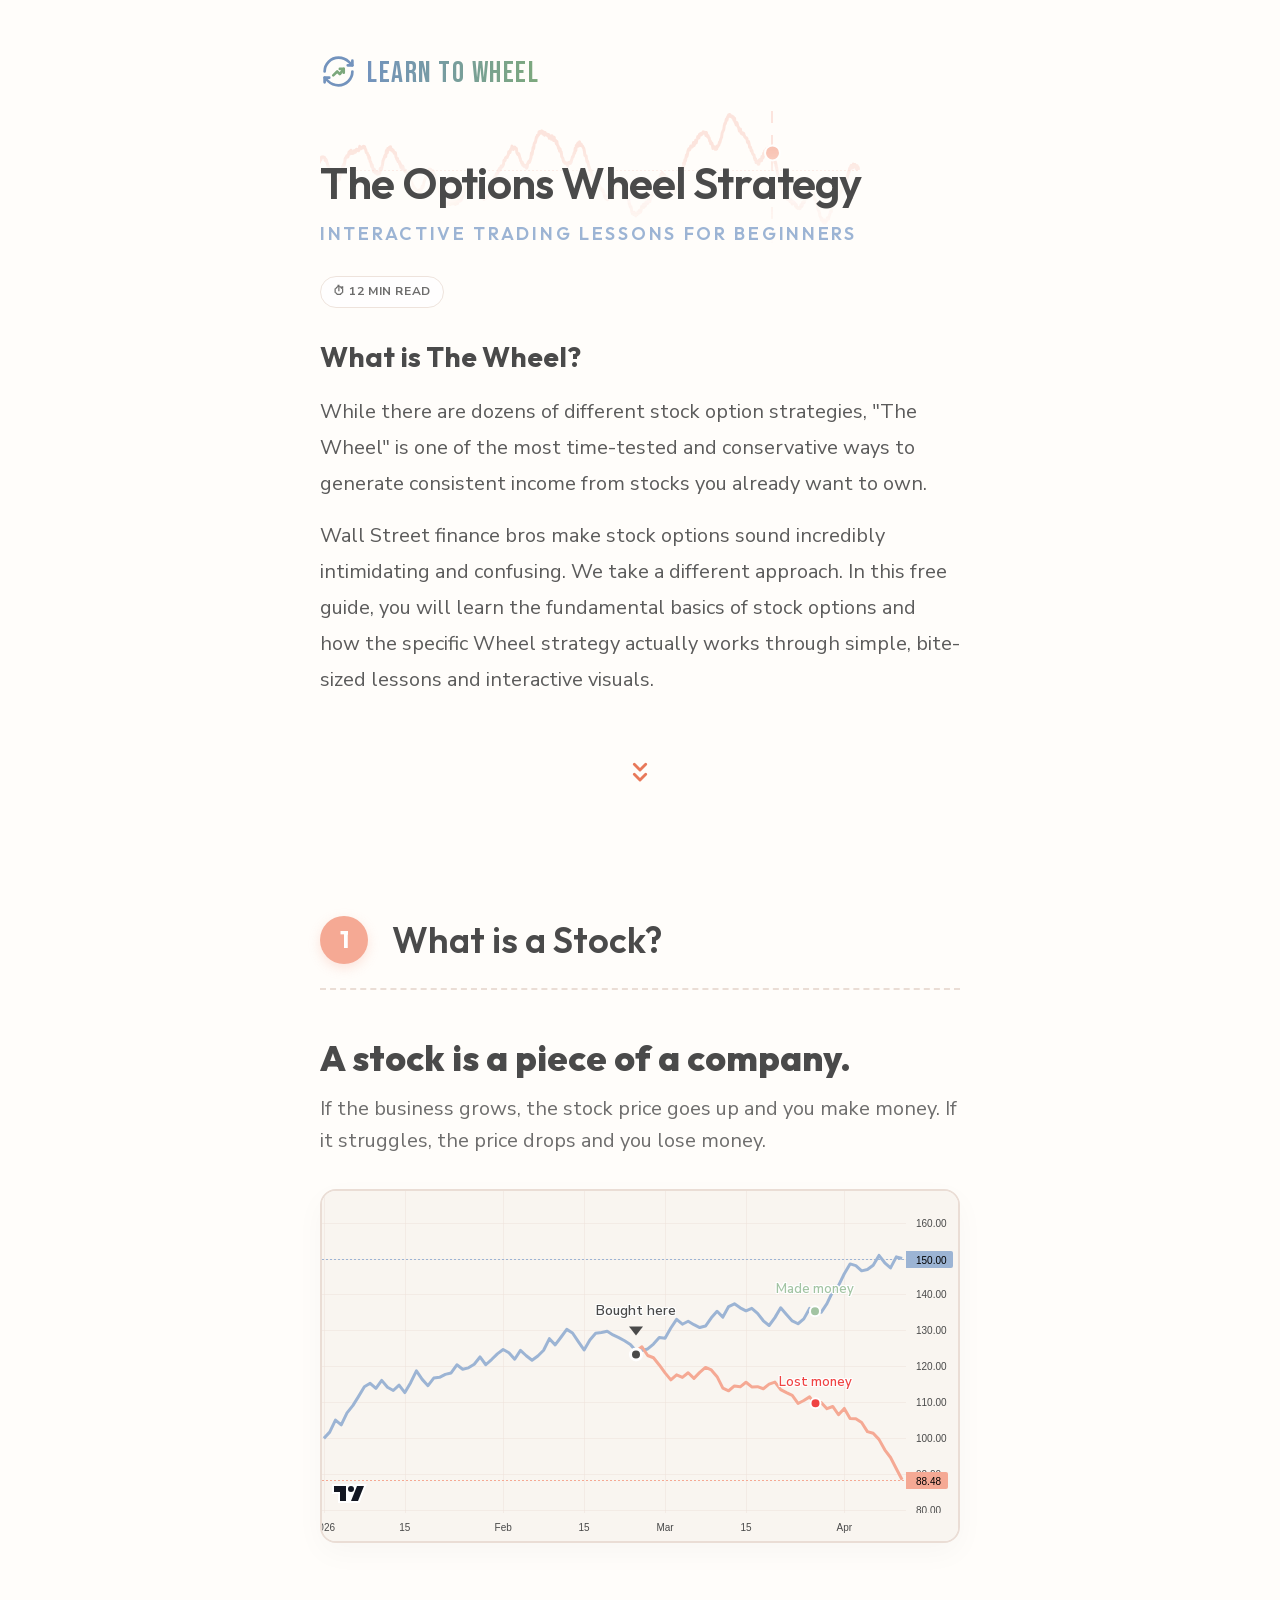
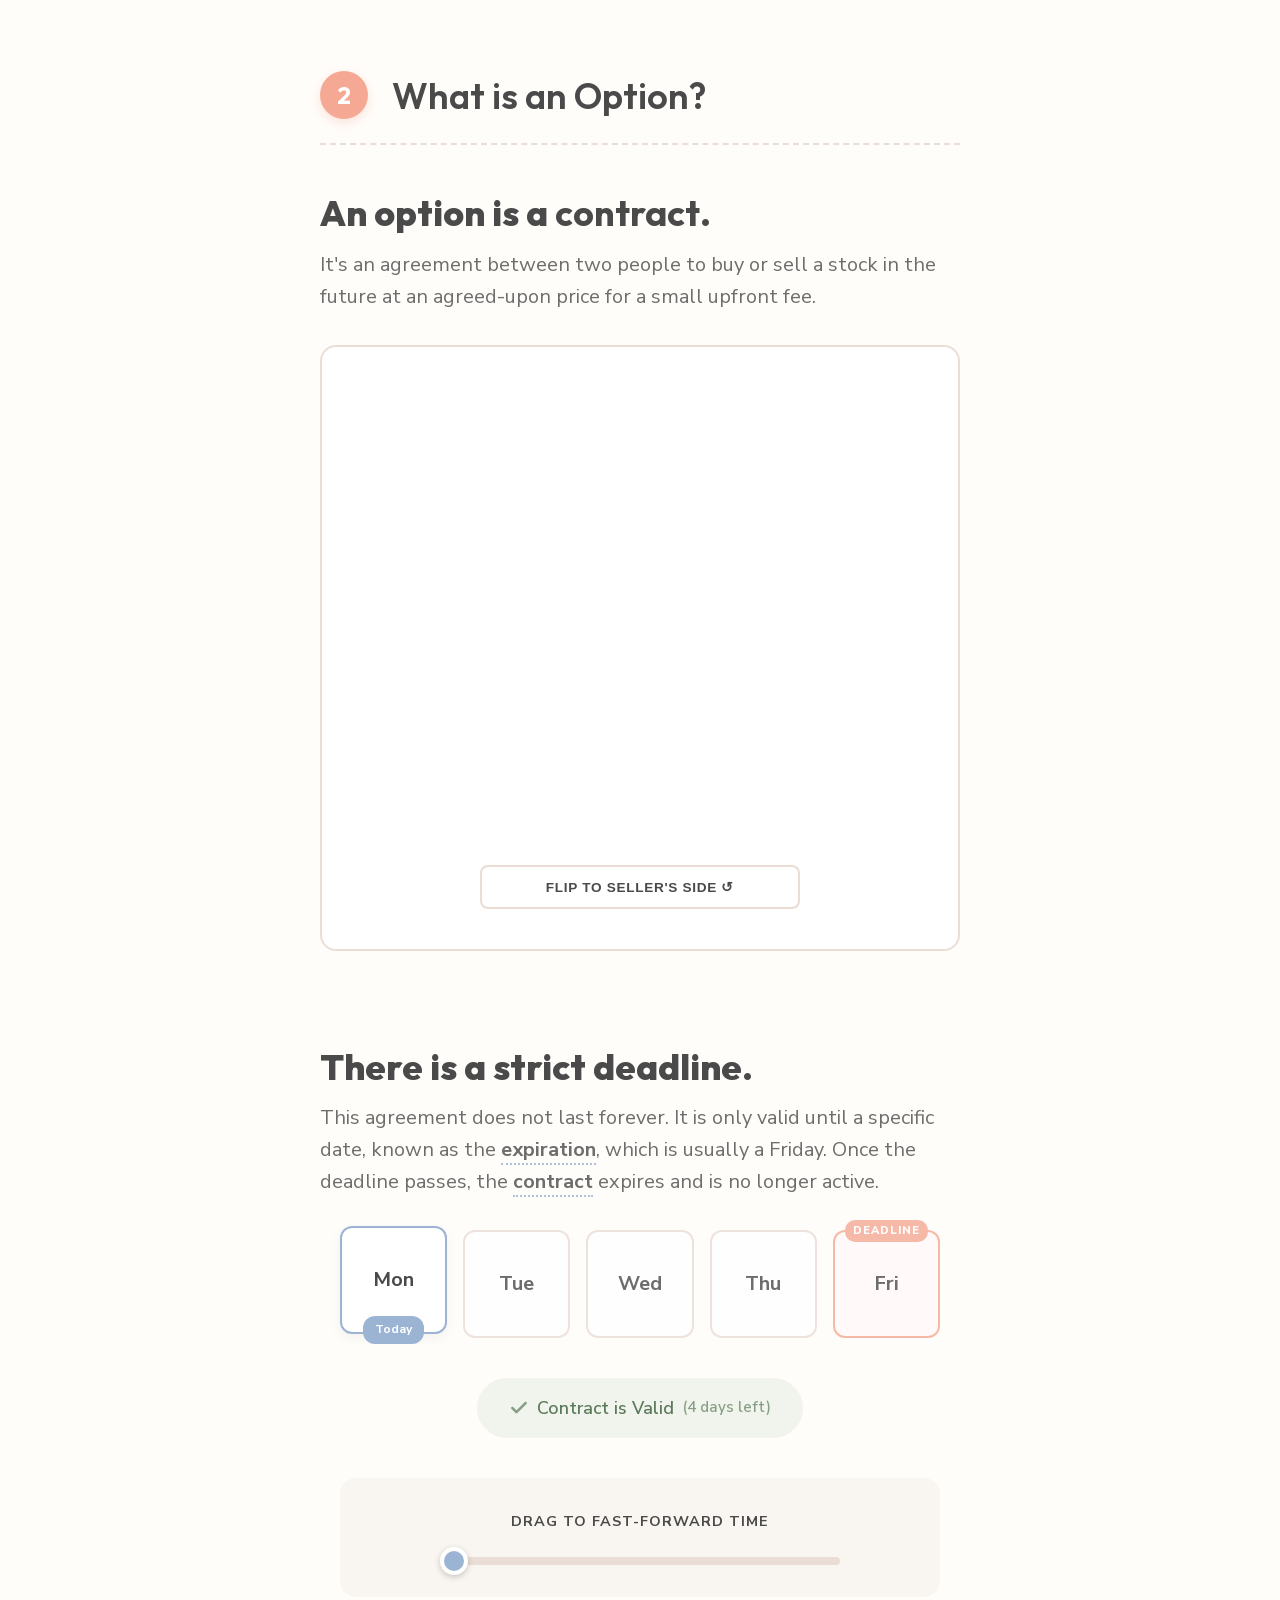
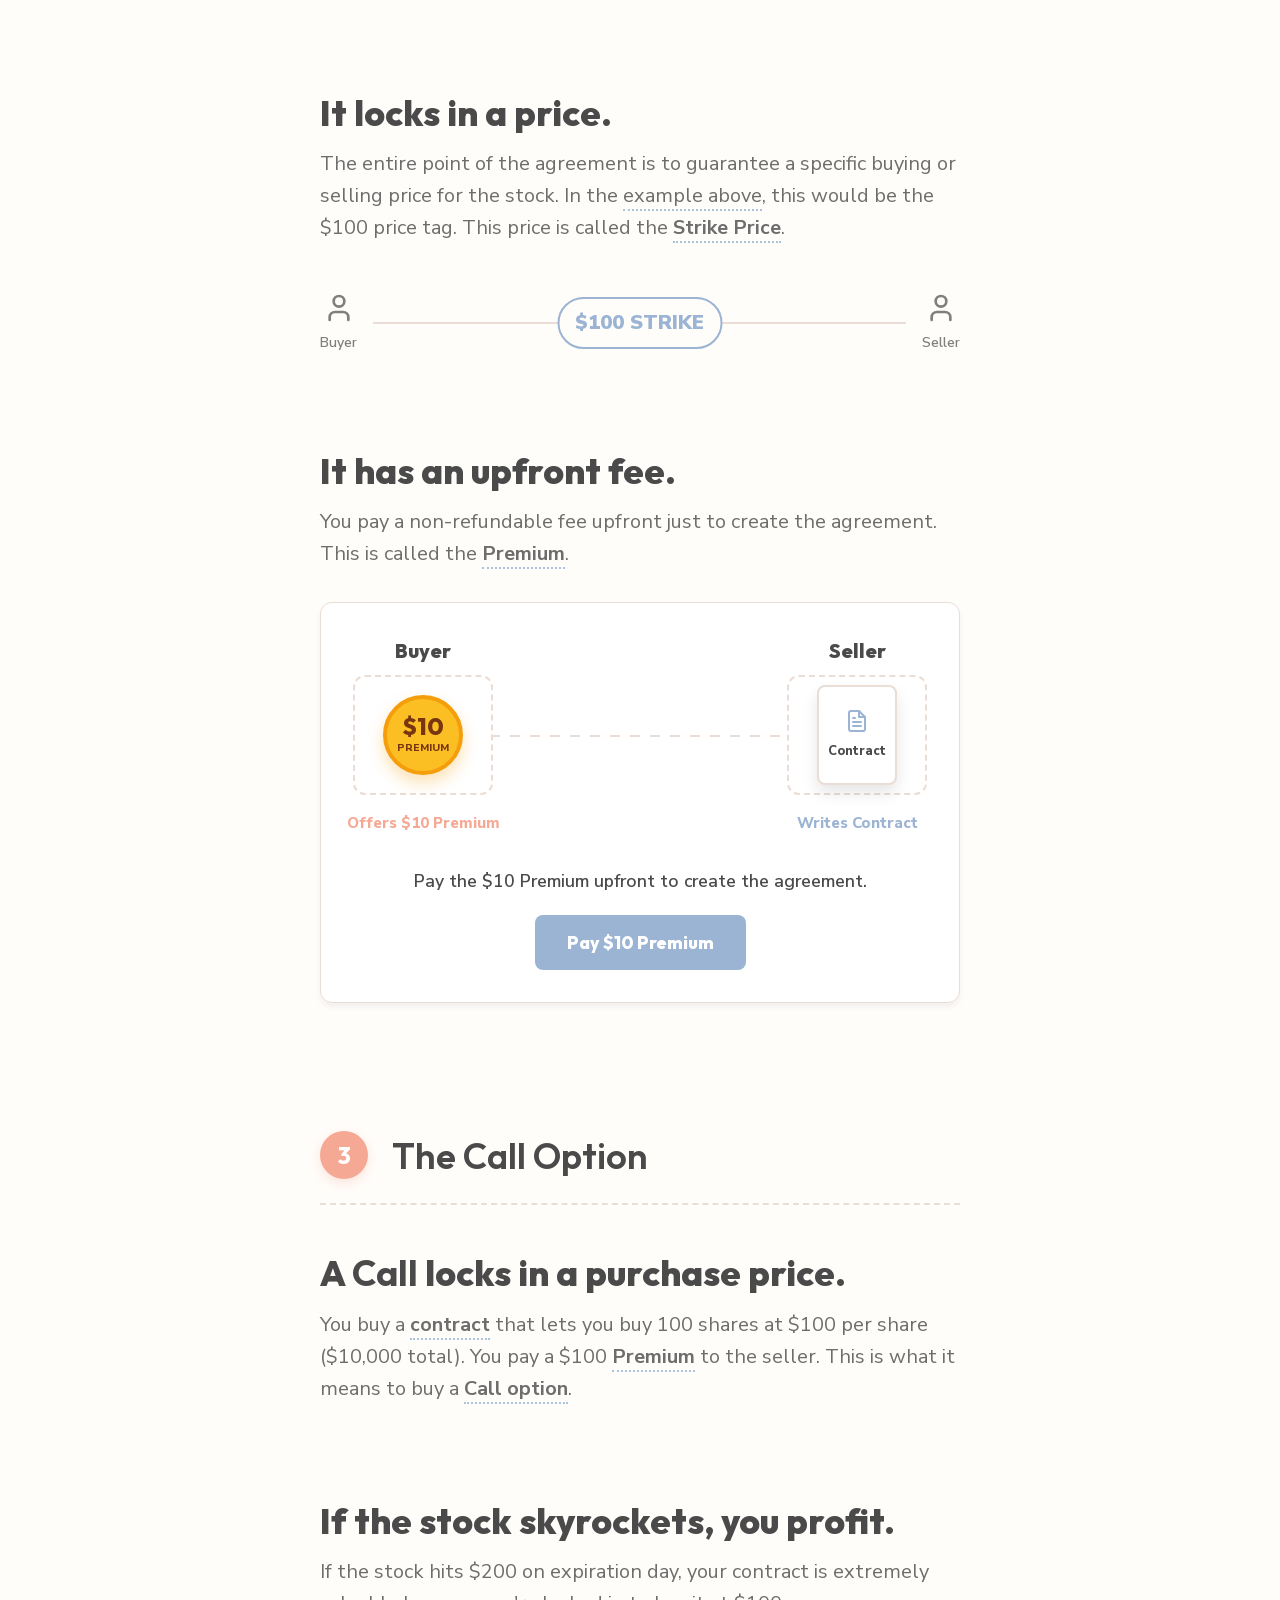
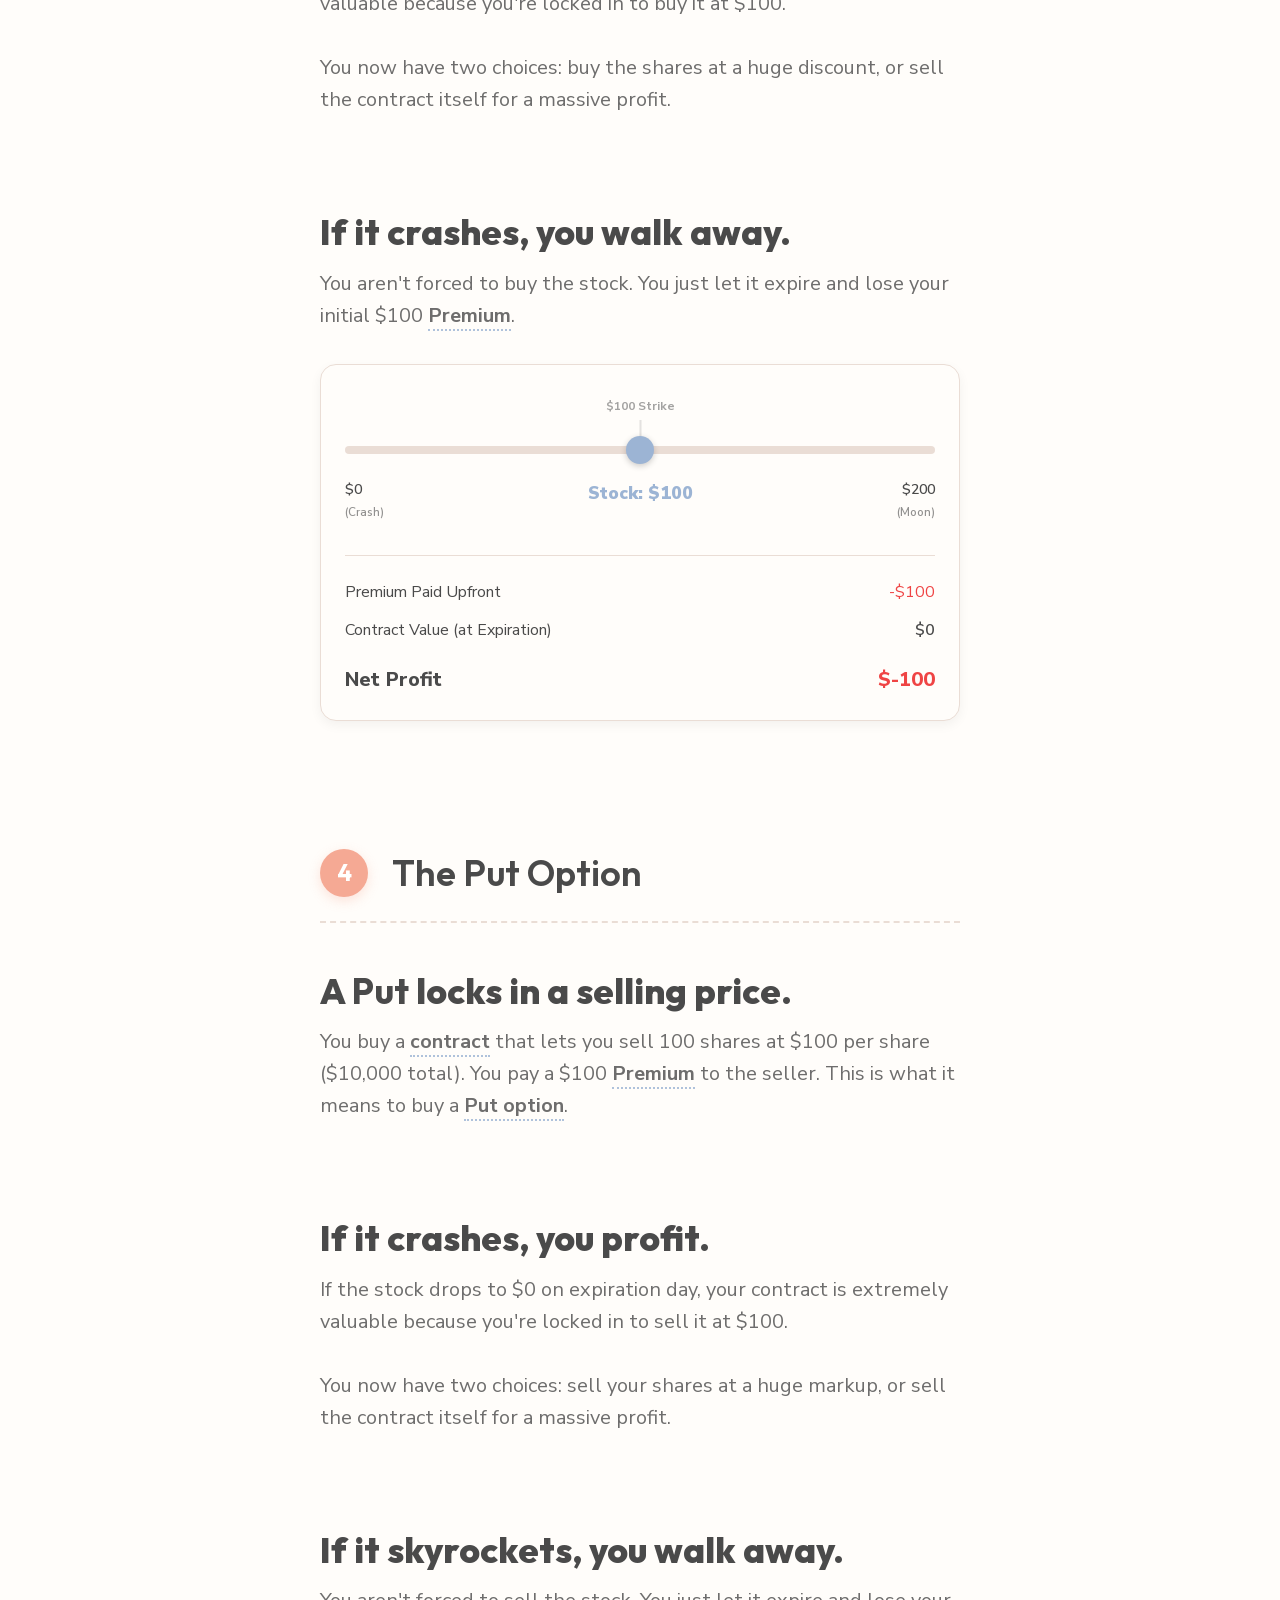
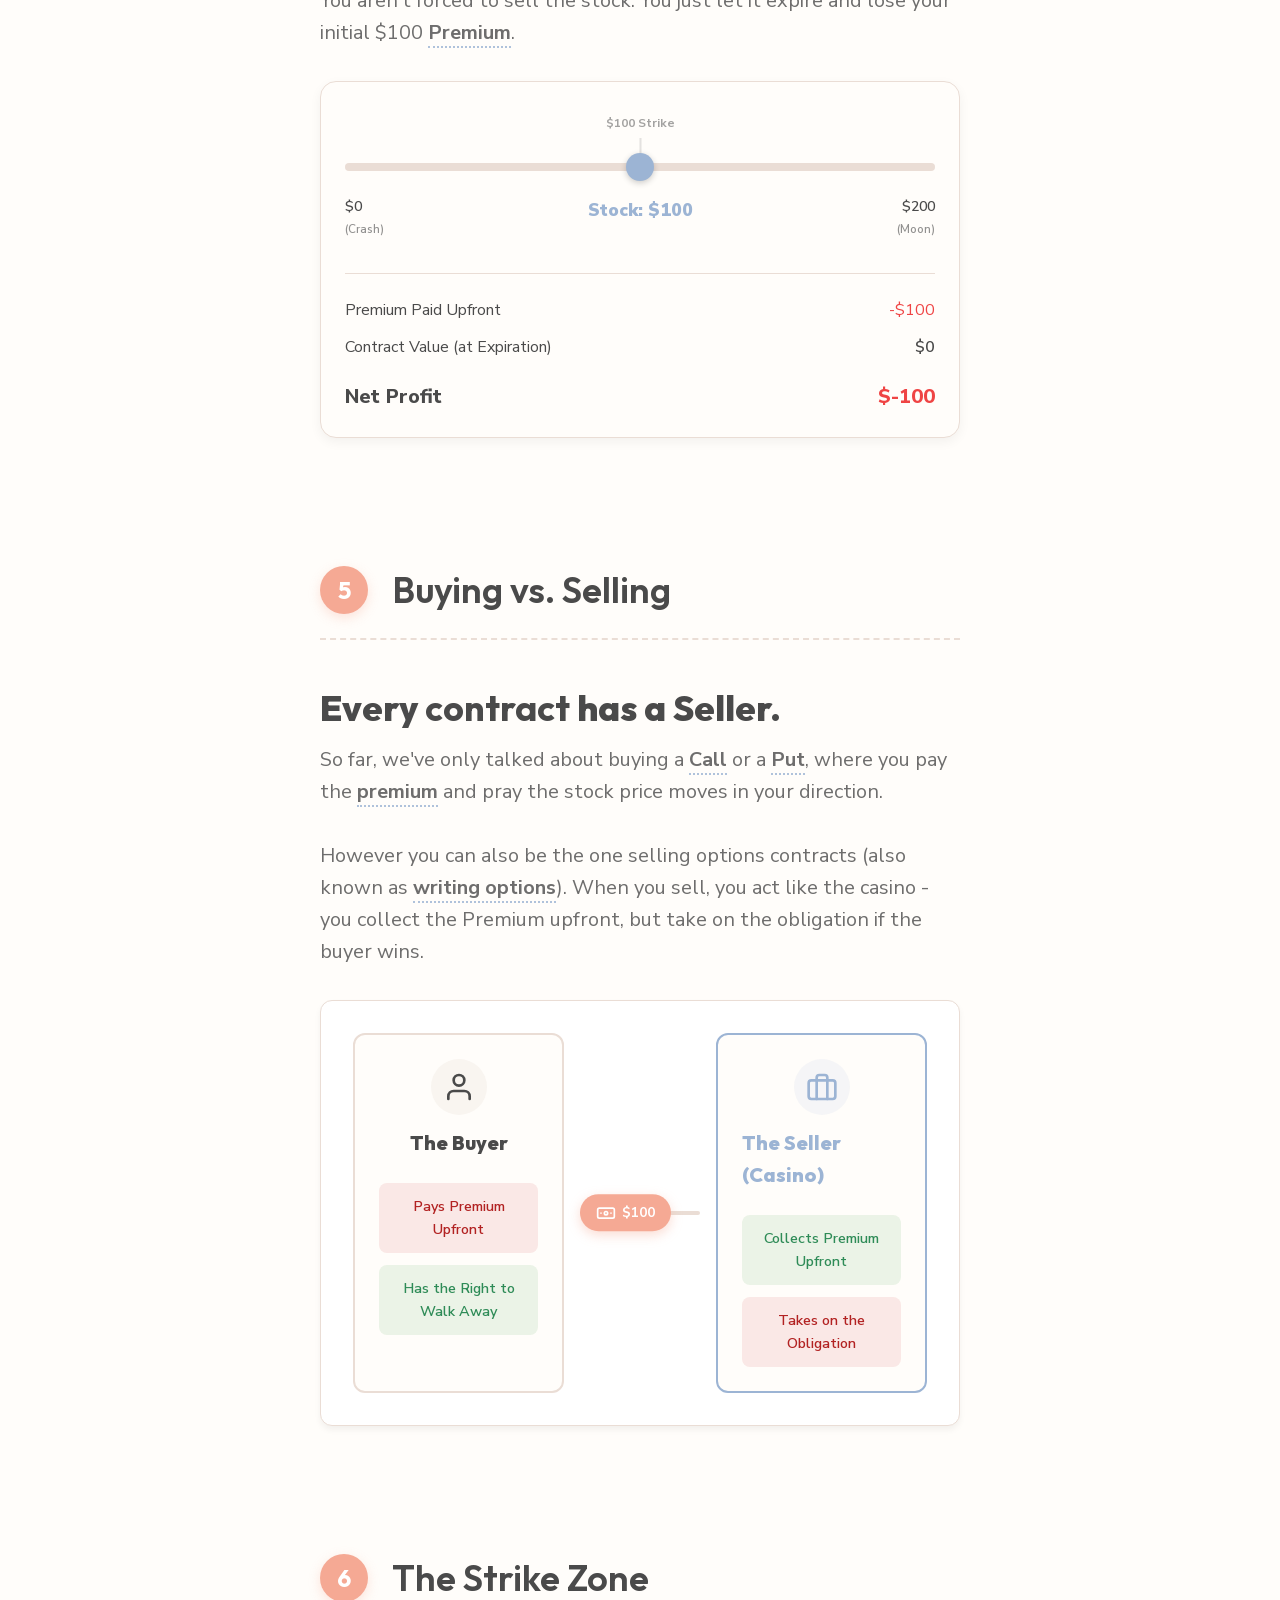
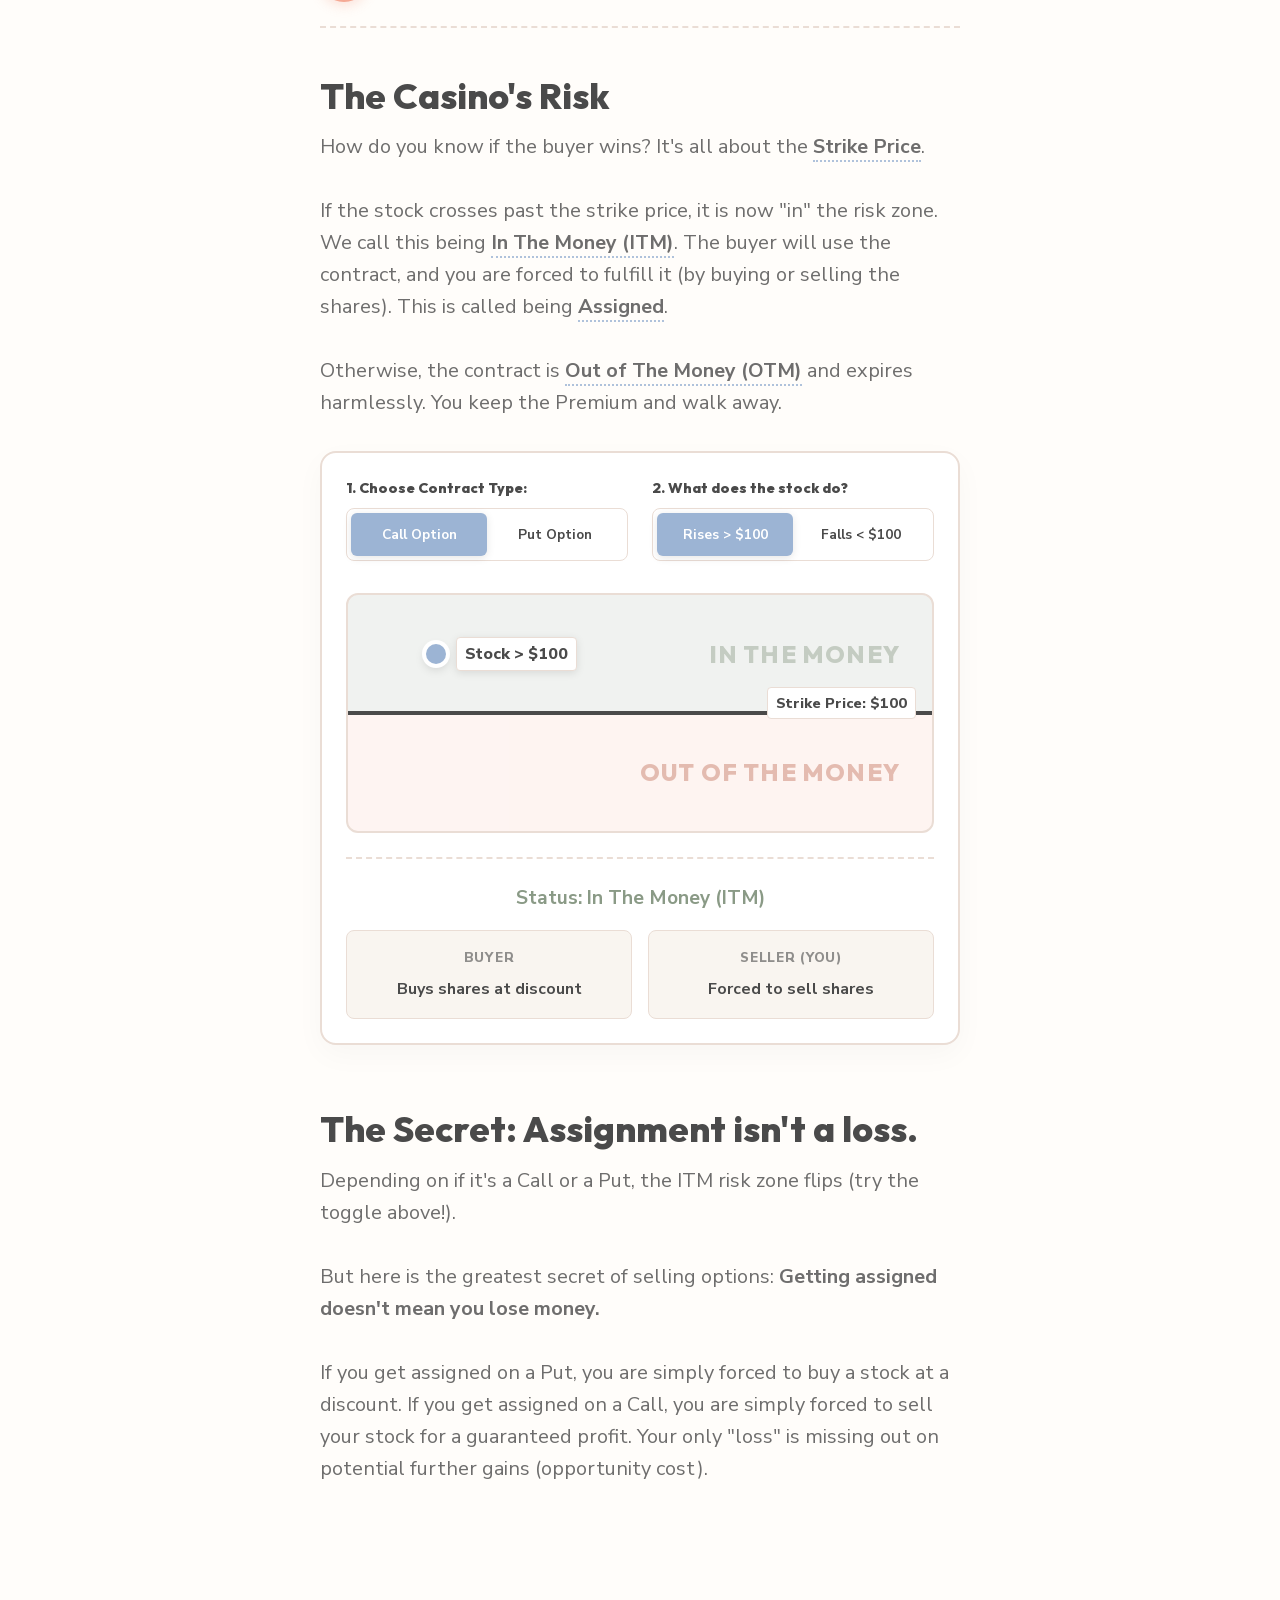
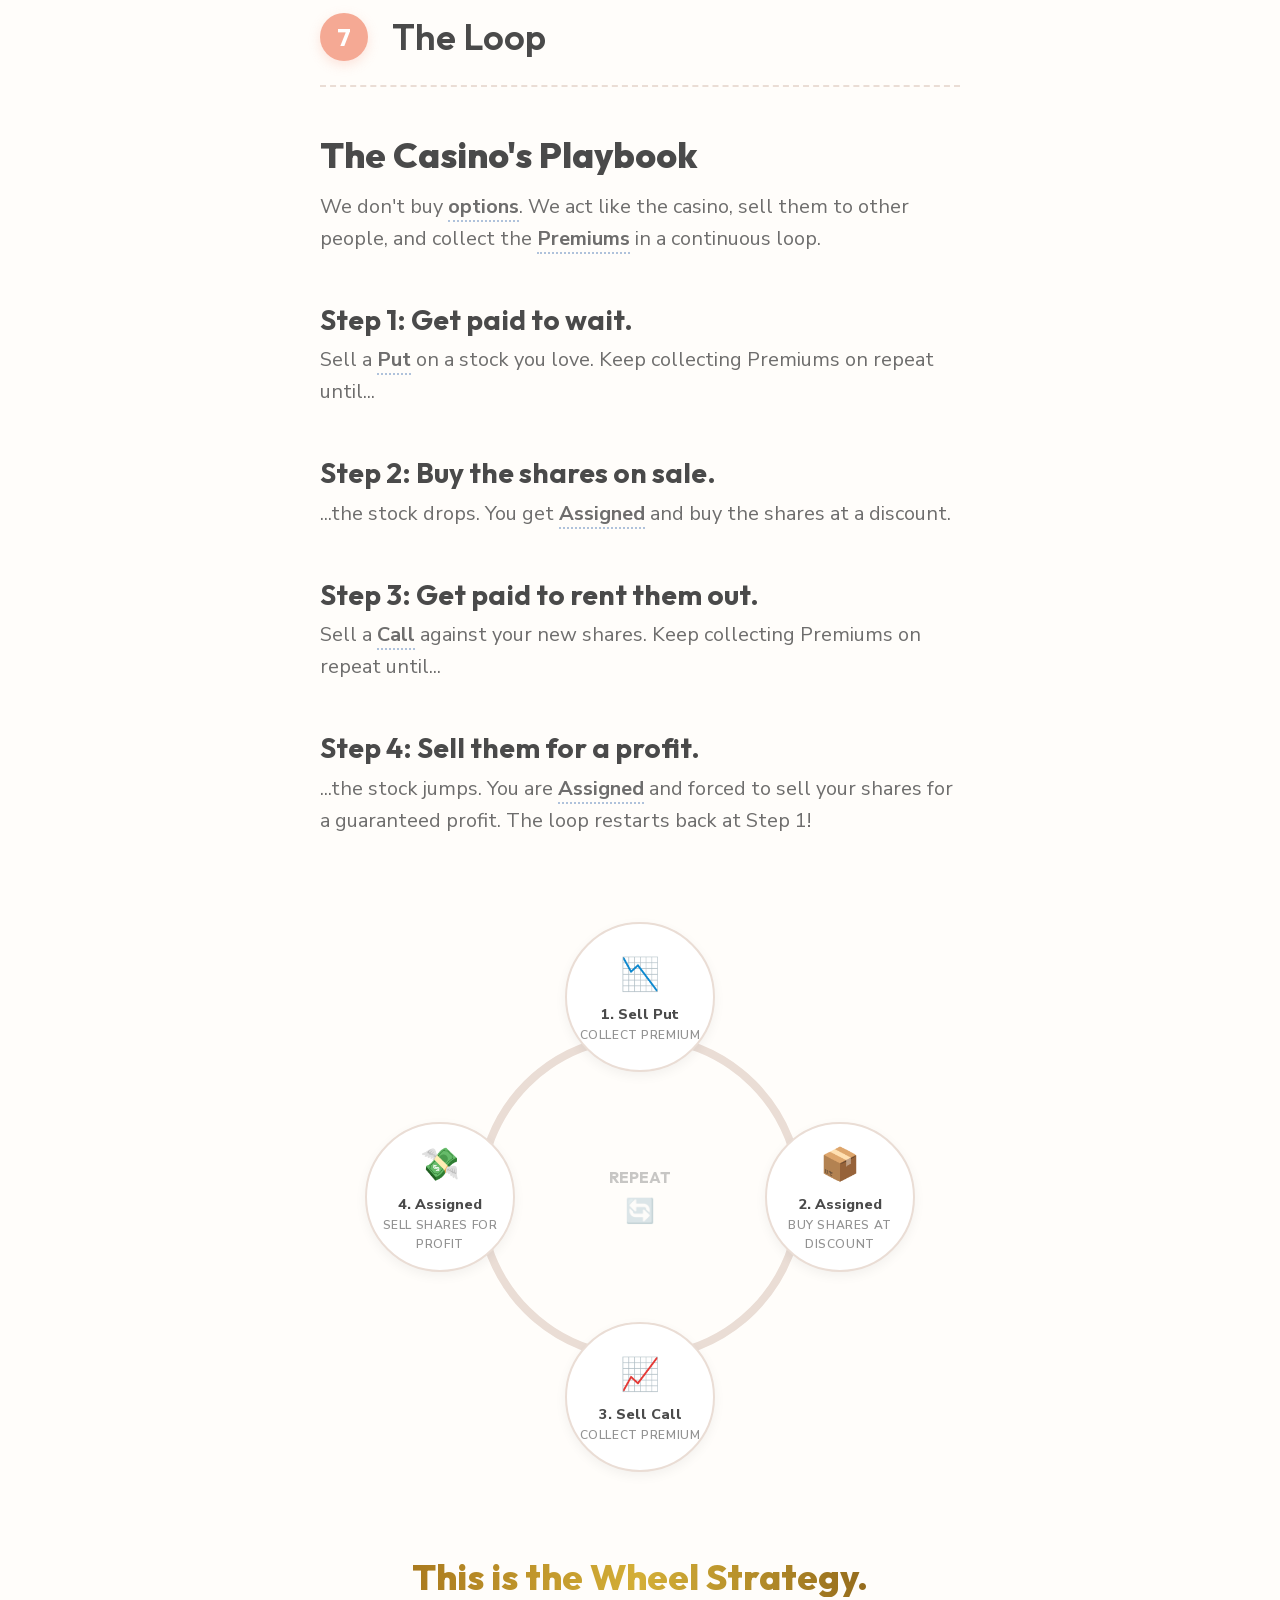
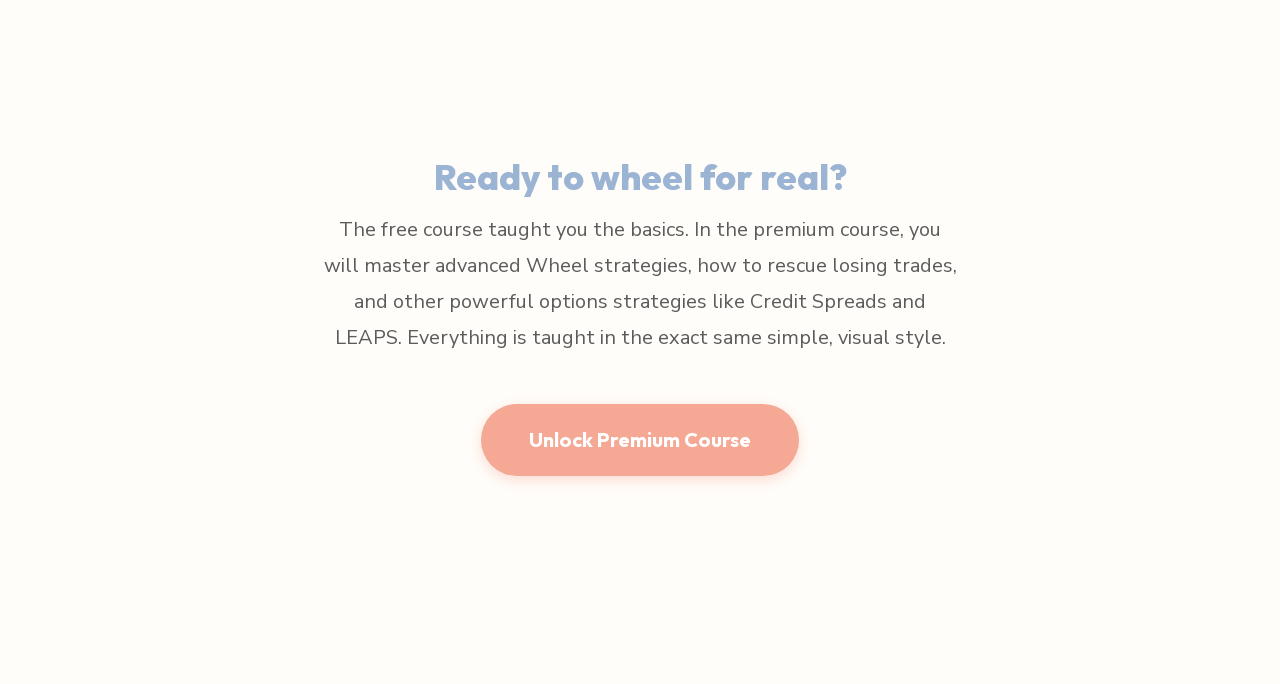
==== commit 86ee6f7e: "Updates" ====
--- a/index.html
+++ b/index.html
@@ -1 +1 @@
-<!DOCTYPE html><html lang="en" class="outfit_111fb964-module__2Tb6wa__variable nunito_sans_1c223a0d-module__OYh0xa__variable"><head><meta charSet="utf-8"/><meta name="viewport" content="width=device-width, initial-scale=1"/><link rel="preload" href="/_next/static/media/0c89a48fa5027cee-s.p.2cyn07wtgehh0.woff2" as="font" crossorigin="" type="font/woff2"/><link rel="preload" href="/_next/static/media/1b99372b3eaef0c8-s.p.1gsd1jahc5dg_.woff2" as="font" crossorigin="" type="font/woff2"/><link rel="preload" href="/_next/static/media/f141b5b7abe57afc-s.p.380f-mwhk0aej.woff2" as="font" crossorigin="" type="font/woff2"/><link rel="preload" href="/_next/static/media/fabcf92ba1ccea36-s.p.1w_qz2ahumqmz.woff2" as="font" crossorigin="" type="font/woff2"/><link rel="stylesheet" href="/_next/static/chunks/1w3o21wi19sbp.css" data-precedence="next"/><link rel="stylesheet" href="/_next/static/chunks/13rpguy-182g8.css" data-precedence="next"/><link rel="preload" as="script" fetchPriority="low" href="/_next/static/chunks/310vm2bl3xxpt.js"/><script src="/_next/static/chunks/19mx3mg6lkumu.js" async=""></script><script src="/_next/static/chunks/3byuobrkyz9bj.js" async=""></script><script src="/_next/static/chunks/1eh83f1trsv72.js" async=""></script><script src="/_next/static/chunks/turbopack-2ts_dc91w-it6.js" async=""></script><script src="/_next/static/chunks/3fntmmi971322.js" async="" crossorigin=""></script><script src="/_next/static/chunks/22i43cg4l4-dq.js" async="" crossorigin=""></script><script src="/_next/static/chunks/26rhwi9io501p.js" async="" crossorigin=""></script><title>The Options Wheel Strategy | Interactive Course for Beginners</title><meta name="description" content="Learn the fundamental basics of stock options and master the time-tested Wheel strategy using simple, bite-sized interactive visuals. No finance bros allowed."/><meta property="og:title" content="The Options Wheel Strategy | Interactive Course for Beginners"/><meta property="og:description" content="Learn the fundamental basics of stock options and master the time-tested Wheel strategy using simple, bite-sized interactive visuals. No finance bros allowed."/><meta property="og:url" content="https://learntowheel.github.io"/><meta property="og:site_name" content="Learn to Wheel"/><meta property="og:type" content="website"/><meta name="twitter:card" content="summary_large_image"/><meta name="twitter:title" content="The Options Wheel Strategy | Interactive Course for Beginners"/><meta name="twitter:description" content="Learn the fundamental basics of stock options and master the time-tested Wheel strategy using simple, bite-sized interactive visuals. No finance bros allowed."/><link rel="icon" href="/favicon.ico?favicon.2vob68tjqpejf.ico" sizes="256x256" type="image/x-icon"/><meta name="next-size-adjust" content=""/><script src="/_next/static/chunks/0cz1d0mv5g_q7.js" noModule=""></script></head><body><div hidden=""><!--$--><!--/$--></div><main class="page-module___8aEwW__main"><div class="page-module___8aEwW__container"><header style="margin-bottom:4rem;display:flex;justify-content:flex-start;align-items:center;position:relative;z-index:10"><div class="Logo-module__wacNiq__logoContainer bebas_neue_af2b8d71-module__kp4OnG__className" style="font-size:1.85rem"><span class="Logo-module__wacNiq__profitCycleIcon"><svg class="Logo-module__wacNiq__spinOnly" viewBox="0 0 24 24" fill="none" stroke="var(--primary-dark)" stroke-width="1.75" stroke-linecap="round" stroke-linejoin="round"><path d="M3 12a9 9 0 0 1 9-9 9.75 9.75 0 0 1 6.74 2.74L21 8"></path><path d="M21 5v3h-3"></path><path d="M21 12a9 9 0 0 1-9 9 9.75 9.75 0 0 1-6.74-2.74L3 16"></path><path d="M6 16H3v3"></path></svg><svg class="Logo-module__wacNiq__absoluteInner" viewBox="0 0 24 24" fill="none" stroke-width="2" stroke-linecap="round" stroke-linejoin="round"><path d="M8 15l3-3 2 2 3-4" stroke="var(--secondary-dark)"></path><polyline points="13 10 16 10 16 13" stroke="var(--secondary-dark)"></polyline></svg></span><span class="Logo-module__wacNiq__bebasText"><span style="background-image:linear-gradient(90deg, var(--primary-dark), var(--secondary-dark));-webkit-background-clip:text;-webkit-text-fill-color:transparent">LEARN TO WHEEL</span></span></div></header><div class="page-module___8aEwW__header" data-section-index="0"><div style="position:relative;padding-top:3rem;margin-top:-3rem;padding-bottom:0.5rem;display:inline-block"><div class="HeroBackgroundChart-module__PZmBnq__container"></div><div style="position:relative;z-index:1;pointer-events:none"><h1 class="page-module___8aEwW__mainTitle" style="margin-bottom:0">The Options Wheel Strategy<br/><small class="page-module___8aEwW__subTitle">Interactive Trading Lessons for Beginners</small></h1></div></div><div style="position:relative;z-index:1"><div class="page-module___8aEwW__metaRow" style="margin-top:1.5rem"><span class="page-module___8aEwW__metaBadge">⏱ 12 MIN READ</span></div><h2 class="page-module___8aEwW__whyTitle">What is The Wheel?</h2><p class="page-module___8aEwW__intro" style="margin-top:0">While there are dozens of different stock option strategies, &quot;The Wheel&quot; is one of the most time-tested and conservative ways to generate consistent income from stocks you already want to own.</p><p class="page-module___8aEwW__intro">Wall Street finance bros make stock options sound incredibly intimidating and confusing. We take a different approach. In this free guide, you will learn the fundamental basics of stock options and how the specific Wheel strategy actually works through simple, bite-sized lessons and interactive visuals.</p></div><div class="page-module___8aEwW__scrollArrow" style="position:relative;z-index:10;pointer-events:none"><svg width="28" height="16" viewBox="0 0 24 14" fill="none" stroke="currentColor" stroke-width="2.5" stroke-linecap="round" stroke-linejoin="round"><polyline points="7 2 12 7 17 2"></polyline></svg><svg width="28" height="16" viewBox="0 0 24 14" fill="none" stroke="currentColor" stroke-width="2.5" stroke-linecap="round" stroke-linejoin="round" style="margin-top:-6px"><polyline points="7 2 12 7 17 2"></polyline></svg></div></div><div class="page-module___8aEwW__lesson" data-section-index="1"><div class="page-module___8aEwW__lessonHeader"><div class="page-module___8aEwW__lessonNumber">1</div><h2 class="page-module___8aEwW__lessonTitle">What is a Stock?</h2></div><div class="page-module___8aEwW__lightSection"><h1 class="page-module___8aEwW__hugeTitle">A stock is a piece of a company.</h1><p class="page-module___8aEwW__shortDesc">If the business grows, the stock price goes up and you make money. If it struggles, the price drops and you lose money.</p><div class="StockChart-module__gfmm5G__chartPlaceholder" style="position:relative"><div class="StockChart-module__gfmm5G__chartContainer"></div></div></div></div><div class="page-module___8aEwW__lesson" data-section-index="2"><div class="page-module___8aEwW__lessonHeader"><div class="page-module___8aEwW__lessonNumber">2</div><h2 class="page-module___8aEwW__lessonTitle">What is an Option?</h2></div><div class="page-module___8aEwW__lightSection" id="contract"><h1 class="page-module___8aEwW__hugeTitle">An option is a <a href="#contract" class="page-module___8aEwW__termLink"><strong>contract</strong></a>.</h1><p class="page-module___8aEwW__shortDesc">It&#x27;s an agreement between two people to buy or sell a stock in the future at an agreed-upon price for a small upfront fee.</p><div class="ContractIllustration-module__WPVCGG__container"><div class="ContractIllustration-module__WPVCGG__flipWrapper"><div class="ContractIllustration-module__WPVCGG__flipper "><div class="ContractIllustration-module__WPVCGG__documentFront"><div><div class="ContractIllustration-module__WPVCGG__docHeader">THE AGREEMENT</div><div class="ContractIllustration-module__WPVCGG__plainText">&quot;I am paying you <strong class="ContractIllustration-module__WPVCGG__secondaryHighlight">$10</strong> today for the right to buy your stock for exactly <strong class="ContractIllustration-module__WPVCGG__secondaryHighlight">$100</strong> anytime before <strong class="ContractIllustration-module__WPVCGG__secondaryHighlight">Friday</strong>, no matter what the market does.<br/><br/>I can walk away at any time. But either way, my $10 fee is non-refundable.&quot;</div></div><div class="ContractIllustration-module__WPVCGG__signature">- The Buyer</div></div><div class="ContractIllustration-module__WPVCGG__documentBack"><div><div class="ContractIllustration-module__WPVCGG__docHeader">THE AGREEMENT</div><div class="ContractIllustration-module__WPVCGG__plainText">&quot;I accept your <strong class="ContractIllustration-module__WPVCGG__accentHighlight">$10</strong> today. In exchange, if you decide to buy my stock anytime before <strong class="ContractIllustration-module__WPVCGG__accentHighlight">Friday</strong>, I am forced to sell it to you for exactly <strong class="ContractIllustration-module__WPVCGG__accentHighlight">$100</strong>, no matter what the market does.<br/><br/>Whether you buy the stock or walk away, I get to keep the $10 fee.&quot;</div></div><div class="ContractIllustration-module__WPVCGG__signature">- The Seller</div></div></div></div><div class="ContractIllustration-module__WPVCGG__buttonContainer"><button class="ContractIllustration-module__WPVCGG__flipButton">Flip to <!-- -->Seller&#x27;s<!-- --> Side ↺</button></div></div></div><div class="page-module___8aEwW__lightSection" id="expiration"><h1 class="page-module___8aEwW__hugeTitle">There is a strict deadline.</h1><p class="page-module___8aEwW__shortDesc">This agreement does not last forever. It is only valid until a specific date, known as the <a href="#expiration" class="page-module___8aEwW__termLink"><strong>expiration</strong></a>, which is usually a Friday. Once the deadline passes, the <a href="#contract" class="page-module___8aEwW__termLink"><strong>contract</strong></a> expires and is no longer active.</p><div class="CalendarGraphic-module__MNz3eG__container"><div class="CalendarGraphic-module__MNz3eG__calendarRow"><div class="CalendarGraphic-module__MNz3eG__dayCard CalendarGraphic-module__MNz3eG__active "><div class="CalendarGraphic-module__MNz3eG__dayName">Mon</div><div class="CalendarGraphic-module__MNz3eG__todayPill">Today</div></div><div class="CalendarGraphic-module__MNz3eG__dayCard CalendarGraphic-module__MNz3eG__future "><div class="CalendarGraphic-module__MNz3eG__dayName">Tue</div></div><div class="CalendarGraphic-module__MNz3eG__dayCard CalendarGraphic-module__MNz3eG__future "><div class="CalendarGraphic-module__MNz3eG__dayName">Wed</div></div><div class="CalendarGraphic-module__MNz3eG__dayCard CalendarGraphic-module__MNz3eG__future "><div class="CalendarGraphic-module__MNz3eG__dayName">Thu</div></div><div class="CalendarGraphic-module__MNz3eG__dayCard CalendarGraphic-module__MNz3eG__future CalendarGraphic-module__MNz3eG__deadlineCard"><div class="CalendarGraphic-module__MNz3eG__dayName">Fri</div><div class="CalendarGraphic-module__MNz3eG__deadlineLabel">DEADLINE</div></div></div><div class="CalendarGraphic-module__MNz3eG__contractStatus"><div class="CalendarGraphic-module__MNz3eG__statusActive"><span class="CalendarGraphic-module__MNz3eG__icon"><svg width="20" height="20" viewBox="0 0 24 24" fill="none" stroke="currentColor" stroke-width="3" stroke-linecap="round" stroke-linejoin="round"><polyline points="20 6 9 17 4 12"></polyline></svg></span>Contract is Valid <span>(<!-- -->4<!-- --> days left)</span></div></div><div class="CalendarGraphic-module__MNz3eG__controls"><div class="CalendarGraphic-module__MNz3eG__instruction">Drag to fast-forward time</div><input type="range" min="0" max="4" class="CalendarGraphic-module__MNz3eG__slider" value="0"/></div></div></div><div class="page-module___8aEwW__lightSection" id="strike"><h1 class="page-module___8aEwW__hugeTitle">It locks in a price.</h1><p class="page-module___8aEwW__shortDesc">The entire point of the agreement is to guarantee a specific buying or selling price for the stock. In the <a href="#contract" class="page-module___8aEwW__termLink">example above</a>, this would be the $100 price tag. This price is called the <a href="#strike" class="page-module___8aEwW__termLink"><strong>Strike Price</strong></a>.</p><div style="display:flex;align-items:center;justify-content:center;margin:3rem 0 1rem;width:100%"><div style="display:flex;flex-direction:column;align-items:center;opacity:0.7"><svg width="32" height="32" viewBox="0 0 24 24" fill="none" stroke="currentColor" stroke-width="2" stroke-linecap="round" stroke-linejoin="round"><path d="M19 21v-2a4 4 0 0 0-4-4H9a4 4 0 0 0-4 4v2"></path><circle cx="12" cy="7" r="4"></circle></svg><span style="font-size:0.875rem;font-weight:600;margin-top:0.5rem">Buyer</span></div><div style="flex:1;height:2px;background:var(--border);margin:0 1rem;position:relative"><div style="position:absolute;top:50%;left:50%;transform:translate(-50%, -50%);background:var(--background);padding:0.5rem 1rem;border:2px solid var(--primary);border-radius:100px;color:var(--primary);font-weight:900;font-size:1.25rem;white-space:nowrap">$100 STRIKE</div></div><div style="display:flex;flex-direction:column;align-items:center;opacity:0.7"><svg width="32" height="32" viewBox="0 0 24 24" fill="none" stroke="currentColor" stroke-width="2" stroke-linecap="round" stroke-linejoin="round"><path d="M19 21v-2a4 4 0 0 0-4-4H9a4 4 0 0 0-4 4v2"></path><circle cx="12" cy="7" r="4"></circle></svg><span style="font-size:0.875rem;font-weight:600;margin-top:0.5rem">Seller</span></div></div></div><div class="page-module___8aEwW__lightSection" id="premium"><h1 class="page-module___8aEwW__hugeTitle">It has an upfront fee.</h1><p class="page-module___8aEwW__shortDesc">You pay a non-refundable fee upfront just to create the agreement. This is called the <a href="#premium" class="page-module___8aEwW__termLink"><strong>Premium</strong></a>.</p><div class="PremiumAnimation-module__PAbwiG__container"><div class="PremiumAnimation-module__PAbwiG__desk"><div class="PremiumAnimation-module__PAbwiG__zone undefined"><div class="PremiumAnimation-module__PAbwiG__zoneTitle">Buyer</div><div class="PremiumAnimation-module__PAbwiG__zoneBox" style="border-color:var(--border)"></div><div class="PremiumAnimation-module__PAbwiG__successLabel" style="color:var(--accent)">Offers $10 Premium</div></div><div class="PremiumAnimation-module__PAbwiG__zone undefined"><div class="PremiumAnimation-module__PAbwiG__zoneTitle">Seller</div><div class="PremiumAnimation-module__PAbwiG__zoneBox" style="border-color:var(--border)"></div><div class="PremiumAnimation-module__PAbwiG__successLabel" style="color:var(--primary)">Writes Contract</div></div><div class="PremiumAnimation-module__PAbwiG__movingLayer"><div class="PremiumAnimation-module__PAbwiG__coin "><div class="PremiumAnimation-module__PAbwiG__coinInner"><span class="PremiumAnimation-module__PAbwiG__coinAmount">$10</span><span class="PremiumAnimation-module__PAbwiG__coinLabel">Premium</span></div></div><div class="PremiumAnimation-module__PAbwiG__contract "><svg width="24" height="24" viewBox="0 0 24 24" fill="none" stroke="currentColor" stroke-width="2" stroke-linecap="round" stroke-linejoin="round"><path d="M14 2H6a2 2 0 0 0-2 2v16a2 2 0 0 0 2 2h12a2 2 0 0 0 2-2V8z"></path><polyline points="14 2 14 8 20 8"></polyline><line x1="16" y1="13" x2="8" y2="13"></line><line x1="16" y1="17" x2="8" y2="17"></line><polyline points="10 9 9 9 8 9"></polyline></svg><span>Contract</span></div></div></div><div class="PremiumAnimation-module__PAbwiG__controls"><div class="PremiumAnimation-module__PAbwiG__instruction"><span>Pay the $10 Premium upfront to create the agreement.</span></div><button class="PremiumAnimation-module__PAbwiG__payButton">Pay $10 Premium</button></div></div></div></div><div class="page-module___8aEwW__lesson" data-section-index="3" id="call-option"><div class="page-module___8aEwW__lessonHeader"><div class="page-module___8aEwW__lessonNumber">3</div><h2 class="page-module___8aEwW__lessonTitle">The Call Option</h2></div><div class="page-module___8aEwW__lightSection"><h1 class="page-module___8aEwW__hugeTitle">A <a href="#call-option" class="page-module___8aEwW__termLink"><strong>Call</strong></a> locks in a purchase price.</h1><p class="page-module___8aEwW__shortDesc">You buy a <a href="#contract" class="page-module___8aEwW__termLink"><strong>contract</strong></a> that lets you buy 100 shares at $100 per share ($10,000 total). You pay a $100 <a href="#premium" class="page-module___8aEwW__termLink"><strong>Premium</strong></a> to the seller. This is what it means to buy a <a href="#call-option" class="page-module___8aEwW__termLink"><strong>Call option</strong></a>.</p></div><div class="page-module___8aEwW__lightSection"><h1 class="page-module___8aEwW__hugeTitle">If the stock skyrockets, you profit.</h1><p class="page-module___8aEwW__shortDesc">If the stock hits $200 on expiration day, your contract is extremely valuable because you&#x27;re locked in to buy it at $100.<br/><br/>You now have two choices: buy the shares at a huge discount, or sell the contract itself for a massive profit.</p></div><div class="page-module___8aEwW__lightSection"><h1 class="page-module___8aEwW__hugeTitle">If it crashes, you walk away.</h1><p class="page-module___8aEwW__shortDesc">You aren&#x27;t forced to buy the stock. You just let it expire and lose your initial $100 <a href="#premium" class="page-module___8aEwW__termLink"><strong>Premium</strong></a>.</p><div class="ProfitVisualizer-module__V8PuKa__container"><div class="ProfitVisualizer-module__V8PuKa__sliderWrapper"><div class="ProfitVisualizer-module__V8PuKa__strikeMarkerContainer"><div class="ProfitVisualizer-module__V8PuKa__strikeMarkerLabel">$100 Strike</div><div class="ProfitVisualizer-module__V8PuKa__strikeMarkerLine"></div></div><input type="range" min="0" max="200" step="1" class="ProfitVisualizer-module__V8PuKa__slider" value="100"/><div class="ProfitVisualizer-module__V8PuKa__sliderLabels"><span>$0<br/><small style="opacity:0.6">(Crash)</small></span><span class="ProfitVisualizer-module__V8PuKa__currentPriceLabel">Stock: $<!-- -->100</span><span style="text-align:right">$200<br/><small style="opacity:0.6">(Moon)</small></span></div></div><div class="ProfitVisualizer-module__V8PuKa__metrics"><div class="ProfitVisualizer-module__V8PuKa__metricRow"><span>Premium Paid Upfront</span><span class="ProfitVisualizer-module__V8PuKa__negative">-$100</span></div><div class="ProfitVisualizer-module__V8PuKa__metricRow"><span>Contract Value (at Expiration)</span><strong>$<!-- -->0</strong></div><div class="ProfitVisualizer-module__V8PuKa__metricRow ProfitVisualizer-module__V8PuKa__profitRow"><span>Net Profit</span><span class="ProfitVisualizer-module__V8PuKa__negative">$<!-- -->-100</span></div></div></div></div></div><div class="page-module___8aEwW__lesson" data-section-index="4" id="put-option"><div class="page-module___8aEwW__lessonHeader"><div class="page-module___8aEwW__lessonNumber">4</div><h2 class="page-module___8aEwW__lessonTitle">The Put Option</h2></div><div class="page-module___8aEwW__lightSection"><h1 class="page-module___8aEwW__hugeTitle">A <a href="#put-option" class="page-module___8aEwW__termLink"><strong>Put</strong></a> locks in a selling price.</h1><p class="page-module___8aEwW__shortDesc">You buy a <a href="#contract" class="page-module___8aEwW__termLink"><strong>contract</strong></a> that lets you sell 100 shares at $100 per share ($10,000 total). You pay a $100 <a href="#premium" class="page-module___8aEwW__termLink"><strong>Premium</strong></a> to the seller. This is what it means to buy a <a href="#put-option" class="page-module___8aEwW__termLink"><strong>Put option</strong></a>.</p></div><div class="page-module___8aEwW__lightSection"><h1 class="page-module___8aEwW__hugeTitle">If it crashes, you profit.</h1><p class="page-module___8aEwW__shortDesc">If the stock drops to $0 on expiration day, your contract is extremely valuable because you&#x27;re locked in to sell it at $100.<br/><br/>You now have two choices: sell your shares at a huge markup, or sell the contract itself for a massive profit.</p></div><div class="page-module___8aEwW__lightSection"><h1 class="page-module___8aEwW__hugeTitle">If it skyrockets, you walk away.</h1><p class="page-module___8aEwW__shortDesc">You aren&#x27;t forced to sell the stock. You just let it expire and lose your initial $100 <a href="#premium" class="page-module___8aEwW__termLink"><strong>Premium</strong></a>.</p><div class="ProfitVisualizer-module__V8PuKa__container"><div class="ProfitVisualizer-module__V8PuKa__sliderWrapper"><div class="ProfitVisualizer-module__V8PuKa__strikeMarkerContainer"><div class="ProfitVisualizer-module__V8PuKa__strikeMarkerLabel">$100 Strike</div><div class="ProfitVisualizer-module__V8PuKa__strikeMarkerLine"></div></div><input type="range" min="0" max="200" step="1" class="ProfitVisualizer-module__V8PuKa__slider" value="100"/><div class="ProfitVisualizer-module__V8PuKa__sliderLabels"><span>$0<br/><small style="opacity:0.6">(Crash)</small></span><span class="ProfitVisualizer-module__V8PuKa__currentPriceLabel">Stock: $<!-- -->100</span><span style="text-align:right">$200<br/><small style="opacity:0.6">(Moon)</small></span></div></div><div class="ProfitVisualizer-module__V8PuKa__metrics"><div class="ProfitVisualizer-module__V8PuKa__metricRow"><span>Premium Paid Upfront</span><span class="ProfitVisualizer-module__V8PuKa__negative">-$100</span></div><div class="ProfitVisualizer-module__V8PuKa__metricRow"><span>Contract Value (at Expiration)</span><strong>$<!-- -->0</strong></div><div class="ProfitVisualizer-module__V8PuKa__metricRow ProfitVisualizer-module__V8PuKa__profitRow"><span>Net Profit</span><span class="ProfitVisualizer-module__V8PuKa__negative">$<!-- -->-100</span></div></div></div></div></div><div class="page-module___8aEwW__lesson" data-section-index="5"><div class="page-module___8aEwW__lessonHeader"><div class="page-module___8aEwW__lessonNumber">5</div><h2 class="page-module___8aEwW__lessonTitle">Buying vs. Selling</h2></div><div class="page-module___8aEwW__lightSection" id="seller"><h1 class="page-module___8aEwW__hugeTitle">Every <a href="#contract" class="page-module___8aEwW__termLink"><strong>contract</strong></a> has a Seller.</h1><p class="page-module___8aEwW__shortDesc">So far, we&#x27;ve only talked about buying a <a href="#call-option" class="page-module___8aEwW__termLink"><strong>Call</strong></a> or a <a href="#put-option" class="page-module___8aEwW__termLink"><strong>Put</strong></a>, where you pay the <a href="#premium" class="page-module___8aEwW__termLink"><strong>premium</strong></a> and pray the stock price moves in your direction.<br/><br/>However you can also be the one selling options contracts (also known as <a href="#seller" class="page-module___8aEwW__termLink"><strong>writing options</strong></a>). When you sell, you act like the casino - you collect the Premium upfront, but take on the obligation if the buyer wins.</p><div class="CasinoVisualizer-module__WJ7QnG__wrapper"><div class="CasinoVisualizer-module__WJ7QnG__visualizerContainer"><div class="CasinoVisualizer-module__WJ7QnG__sideCard"><div class="CasinoVisualizer-module__WJ7QnG__cardHeader"><div class="CasinoVisualizer-module__WJ7QnG__iconBox"><svg width="32" height="32" viewBox="0 0 24 24" fill="none" stroke="currentColor" stroke-width="2" stroke-linecap="round" stroke-linejoin="round"><path d="M20 21v-2a4 4 0 0 0-4-4H8a4 4 0 0 0-4 4v2"></path><circle cx="12" cy="7" r="4"></circle></svg></div><div class="CasinoVisualizer-module__WJ7QnG__role">The Buyer</div></div><div class="CasinoVisualizer-module__WJ7QnG__cardBody"><div class="CasinoVisualizer-module__WJ7QnG__actionNegative">Pays Premium Upfront</div><div class="CasinoVisualizer-module__WJ7QnG__actionPositive">Has the Right to Walk Away</div></div></div><div class="CasinoVisualizer-module__WJ7QnG__animationTrack"><div class="CasinoVisualizer-module__WJ7QnG__trackLine"></div><div class="CasinoVisualizer-module__WJ7QnG__slidingChip"><svg width="20" height="20" viewBox="0 0 24 24" fill="none" stroke="currentColor" stroke-width="2" stroke-linecap="round" stroke-linejoin="round" style="margin-right:6px"><rect x="2" y="6" width="20" height="12" rx="2"></rect><circle cx="12" cy="12" r="2"></circle><path d="M6 12h.01M18 12h.01"></path></svg> $100</div></div><div class="CasinoVisualizer-module__WJ7QnG__sideCard" style="border-color:var(--primary)"><div class="CasinoVisualizer-module__WJ7QnG__cardHeader"><div class="CasinoVisualizer-module__WJ7QnG__iconBox" style="color:var(--primary);background-color:rgba(156, 180, 212, 0.1)"><svg width="32" height="32" viewBox="0 0 24 24" fill="none" stroke="currentColor" stroke-width="2" stroke-linecap="round" stroke-linejoin="round"><rect x="2" y="7" width="20" height="14" rx="2" ry="2"></rect><path d="M16 21V5a2 2 0 0 0-2-2h-4a2 2 0 0 0-2 2v16"></path></svg></div><div class="CasinoVisualizer-module__WJ7QnG__role" style="color:var(--primary)">The Seller (Casino)</div></div><div class="CasinoVisualizer-module__WJ7QnG__cardBody"><div class="CasinoVisualizer-module__WJ7QnG__actionPositive">Collects Premium Upfront</div><div class="CasinoVisualizer-module__WJ7QnG__actionNegative">Takes on the Obligation</div></div></div></div></div></div></div><div class="page-module___8aEwW__lesson" data-section-index="6"><div class="page-module___8aEwW__lessonHeader"><div class="page-module___8aEwW__lessonNumber">6</div><h2 class="page-module___8aEwW__lessonTitle">The Strike Zone</h2></div><div class="page-module___8aEwW__lightSection"><h1 class="page-module___8aEwW__hugeTitle">The Casino&#x27;s Risk</h1><p class="page-module___8aEwW__shortDesc">How do you know if the buyer wins? It&#x27;s all about the <a href="#strike" class="page-module___8aEwW__termLink"><strong>Strike Price</strong></a>.<br/><br/>If the stock crosses past the strike price, it is now &quot;in&quot; the risk zone. We call this being <span id="itm"><a href="#itm" class="page-module___8aEwW__termLink"><strong>In The Money (ITM)</strong></a></span>. The buyer will use the contract, and you are forced to fulfill it (by buying or selling the shares). This is called being <span id="assignment"><a href="#assignment" class="page-module___8aEwW__termLink"><strong>Assigned</strong></a></span>.<br/><br/>Otherwise, the contract is <span id="otm"><a href="#otm" class="page-module___8aEwW__termLink"><strong>Out of The Money (OTM)</strong></a></span> and expires harmlessly. You keep the Premium and walk away.</p><div class="StrikeZoneVisualizer-module__Z2UuCW__container"><div class="StrikeZoneVisualizer-module__Z2UuCW__controls"><div class="StrikeZoneVisualizer-module__Z2UuCW__toggleGroup"><div class="StrikeZoneVisualizer-module__Z2UuCW__label">1. Choose Contract Type:</div><div class="StrikeZoneVisualizer-module__Z2UuCW__buttonRow"><button class="StrikeZoneVisualizer-module__Z2UuCW__btnActive">Call Option</button><button class="StrikeZoneVisualizer-module__Z2UuCW__btn">Put Option</button></div></div><div class="StrikeZoneVisualizer-module__Z2UuCW__toggleGroup"><div class="StrikeZoneVisualizer-module__Z2UuCW__label">2. What does the stock do?</div><div class="StrikeZoneVisualizer-module__Z2UuCW__buttonRow"><button class="StrikeZoneVisualizer-module__Z2UuCW__btnActive">Rises &gt; $100</button><button class="StrikeZoneVisualizer-module__Z2UuCW__btn">Falls &lt; $100</button></div></div></div><div class="StrikeZoneVisualizer-module__Z2UuCW__chartArea"><div class="StrikeZoneVisualizer-module__Z2UuCW__zoneWrapper"><div class="StrikeZoneVisualizer-module__Z2UuCW__zone StrikeZoneVisualizer-module__Z2UuCW__zoneITM">IN THE MONEY</div><div class="StrikeZoneVisualizer-module__Z2UuCW__zone StrikeZoneVisualizer-module__Z2UuCW__zoneOTM">OUT OF THE MONEY</div><div class="StrikeZoneVisualizer-module__Z2UuCW__strikeLine"><span class="StrikeZoneVisualizer-module__Z2UuCW__strikeLabel">Strike Price: $100</span></div><div class="StrikeZoneVisualizer-module__Z2UuCW__stockDot" style="top:25%;background-color:var(--primary)"><span class="StrikeZoneVisualizer-module__Z2UuCW__dotLabel">Stock <!-- -->&gt; $100</span></div></div></div><div class="StrikeZoneVisualizer-module__Z2UuCW__outcomeBox"><div class="StrikeZoneVisualizer-module__Z2UuCW__outcomeHeader"><strong style="color:#8a9a86">Status: <!-- -->In The Money (ITM)</strong></div><div class="StrikeZoneVisualizer-module__Z2UuCW__outcomeGrid"><div class="StrikeZoneVisualizer-module__Z2UuCW__outcomeCard"><div class="StrikeZoneVisualizer-module__Z2UuCW__outcomeTitle">Buyer</div><div class="StrikeZoneVisualizer-module__Z2UuCW__outcomeAction">Buys shares at discount</div></div><div class="StrikeZoneVisualizer-module__Z2UuCW__outcomeCard"><div class="StrikeZoneVisualizer-module__Z2UuCW__outcomeTitle">Seller (You)</div><div class="StrikeZoneVisualizer-module__Z2UuCW__outcomeAction">Forced to sell shares</div></div></div></div></div><div style="margin-top:4rem"><h1 class="page-module___8aEwW__hugeTitle">The Secret: Assignment isn&#x27;t a loss.</h1><p class="page-module___8aEwW__shortDesc">Depending on if it&#x27;s a Call or a Put, the ITM risk zone flips (try the toggle above!).<br/><br/>But here is the greatest secret of selling options: <strong>Getting assigned doesn&#x27;t mean you lose money.</strong><br/><br/>If you get assigned on a Put, you are simply forced to buy a stock at a discount. If you get assigned on a Call, you are simply forced to sell your stock for a guaranteed profit. Your only &quot;loss&quot; is missing out on potential further gains (opportunity cost).</p></div></div></div><div class="page-module___8aEwW__lesson" data-section-index="7"><div class="page-module___8aEwW__lessonHeader"><div class="page-module___8aEwW__lessonNumber">7</div><h2 class="page-module___8aEwW__lessonTitle">The Loop</h2></div><div class="page-module___8aEwW__lightSection"><h1 class="page-module___8aEwW__hugeTitle">The Casino&#x27;s Playbook</h1><p class="page-module___8aEwW__shortDesc">We don&#x27;t buy <a href="#contract" class="page-module___8aEwW__termLink"><strong>options</strong></a>. We act like the casino, sell them to other people, and collect the <a href="#premium" class="page-module___8aEwW__termLink"><strong>Premiums</strong></a> in a continuous loop.</p><h2 class="page-module___8aEwW__stepHeader">Step 1: Get paid to wait.</h2><p class="page-module___8aEwW__shortDesc">Sell a <a href="#put-option" class="page-module___8aEwW__termLink"><strong>Put</strong></a> on a stock you love. Keep collecting Premiums on repeat until...</p><h2 class="page-module___8aEwW__stepHeader">Step 2: Buy the shares on sale.</h2><p class="page-module___8aEwW__shortDesc">...the stock drops. You get <a href="#assignment" class="page-module___8aEwW__termLink"><strong>Assigned</strong></a> and buy the shares at a discount.</p><h2 class="page-module___8aEwW__stepHeader">Step 3: Get paid to rent them out.</h2><p class="page-module___8aEwW__shortDesc">Sell a <a href="#call-option" class="page-module___8aEwW__termLink"><strong>Call</strong></a> against your new shares. Keep collecting Premiums on repeat until...</p><h2 class="page-module___8aEwW__stepHeader">Step 4: Sell them for a profit.</h2><p class="page-module___8aEwW__shortDesc">...the stock jumps. You are <a href="#assignment" class="page-module___8aEwW__termLink"><strong>Assigned</strong></a> and forced to sell your shares for a guaranteed profit. The loop restarts back at Step 1!</p><div style="margin-top:6rem"><div class="WheelVisualizer-module__gFQUeG__container"><div class="WheelVisualizer-module__gFQUeG__wheelWrapper"><svg class="WheelVisualizer-module__gFQUeG__svgBackground" viewBox="0 0 400 400" preserveAspectRatio="xMidYMid meet"><defs><linearGradient id="wheelGradient" x1="0%" y1="0%" x2="100%" y2="100%"><stop offset="0%" stop-color="var(--primary)" stop-opacity="1"></stop><stop offset="50%" stop-color="var(--secondary)" stop-opacity="1"></stop><stop offset="100%" stop-color="var(--accent)" stop-opacity="1"></stop></linearGradient><marker id="arrowhead" markerWidth="10" markerHeight="7" refX="9" refY="3.5" orient="auto"><polygon points="0 0, 10 3.5, 0 7" fill="var(--primary)"></polygon></marker></defs><circle cx="200" cy="200" r="160" stroke="var(--border)" stroke-width="8" fill="none"></circle><circle cx="200" cy="200" r="160" stroke="url(#wheelGradient)" stroke-width="8" fill="none" class="WheelVisualizer-module__gFQUeG__animatedRing"></circle></svg><div class="WheelVisualizer-module__gFQUeG__node WheelVisualizer-module__gFQUeG__nodeTop"><div class="WheelVisualizer-module__gFQUeG__nodeIcon">📉</div><div class="WheelVisualizer-module__gFQUeG__nodeText">1. Sell Put</div><div class="WheelVisualizer-module__gFQUeG__nodeSubText">Collect Premium</div></div><div class="WheelVisualizer-module__gFQUeG__node WheelVisualizer-module__gFQUeG__nodeRight"><div class="WheelVisualizer-module__gFQUeG__nodeIcon">📦</div><div class="WheelVisualizer-module__gFQUeG__nodeText">2. Assigned</div><div class="WheelVisualizer-module__gFQUeG__nodeSubText">Buy Shares at Discount</div></div><div class="WheelVisualizer-module__gFQUeG__node WheelVisualizer-module__gFQUeG__nodeBottom"><div class="WheelVisualizer-module__gFQUeG__nodeIcon">📈</div><div class="WheelVisualizer-module__gFQUeG__nodeText">3. Sell Call</div><div class="WheelVisualizer-module__gFQUeG__nodeSubText">Collect Premium</div></div><div class="WheelVisualizer-module__gFQUeG__node WheelVisualizer-module__gFQUeG__nodeLeft"><div class="WheelVisualizer-module__gFQUeG__nodeIcon">💸</div><div class="WheelVisualizer-module__gFQUeG__nodeText">4. Assigned</div><div class="WheelVisualizer-module__gFQUeG__nodeSubText">Sell Shares for Profit</div></div><div class="WheelVisualizer-module__gFQUeG__centerText"><strong>REPEAT</strong><br/><span style="font-size:1.5rem">🔄</span></div></div></div></div><h1 class="page-module___8aEwW__hugeTitle page-module___8aEwW__goldenText" style="text-align:center;margin-top:6rem">This is the Wheel Strategy.</h1></div></div><div class="page-module___8aEwW__lesson" data-section-index="8" style="margin-top:10rem;text-align:center;margin-bottom:10rem"><h2 class="page-module___8aEwW__hugeTitle" style="color:var(--primary);margin-bottom:1rem">Ready to wheel for real?</h2><p class="page-module___8aEwW__intro" style="margin-top:0;margin-bottom:3rem">The free course taught you the basics. In the premium course, you will master advanced Wheel strategies, how to rescue losing trades, and other powerful options strategies like Credit Spreads and LEAPS. Everything is taught in the exact same simple, visual style.</p><a class="page-module___8aEwW__ctaButton" style="display:inline-block" href="/course">Unlock Premium Course</a></div></div></main><!--$--><!--/$--><script src="/_next/static/chunks/310vm2bl3xxpt.js" id="_R_" async=""></script><script>(self.__next_f=self.__next_f||[]).push([0])</script><script>self.__next_f.push([1,"1:\"$Sreact.fragment\"\n2:I[39756,[\"/_next/static/chunks/3fntmmi971322.js\"],\"default\"]\n3:I[37457,[\"/_next/static/chunks/3fntmmi971322.js\"],\"default\"]\n4:I[19604,[\"/_next/static/chunks/3fntmmi971322.js\",\"/_next/static/chunks/22i43cg4l4-dq.js\",\"/_next/static/chunks/26rhwi9io501p.js\"],\"default\"]\n5:I[65231,[\"/_next/static/chunks/3fntmmi971322.js\",\"/_next/static/chunks/22i43cg4l4-dq.js\",\"/_next/static/chunks/26rhwi9io501p.js\"],\"default\"]\n16:I[68027,[\"/_next/static/chunks/3fntmmi971322.js\"],\"default\",1]\n:HL[\"/_next/static/chunks/1w3o21wi19sbp.css\",\"style\"]\n:HL[\"/_next/static/media/0c89a48fa5027cee-s.p.2cyn07wtgehh0.woff2\",\"font\",{\"crossOrigin\":\"\",\"type\":\"font/woff2\"}]\n:HL[\"/_next/static/media/1b99372b3eaef0c8-s.p.1gsd1jahc5dg_.woff2\",\"font\",{\"crossOrigin\":\"\",\"type\":\"font/woff2\"}]\n:HL[\"/_next/static/media/f141b5b7abe57afc-s.p.380f-mwhk0aej.woff2\",\"font\",{\"crossOrigin\":\"\",\"type\":\"font/woff2\"}]\n:HL[\"/_next/static/media/fabcf92ba1ccea36-s.p.1w_qz2ahumqmz.woff2\",\"font\",{\"crossOrigin\":\"\",\"type\":\"font/woff2\"}]\n:HL[\"/_next/static/chunks/13rpguy-182g8.css\",\"style\"]\n0:{\"P\":null,\"c\":[\"\",\"\"],\"q\":\"\",\"i\":false,\"f\":[[[\"\",{\"children\":[\"__PAGE__\",{},\"$undefined\",\"$undefined\",4608]},\"$undefined\",\"$undefined\",4624],[[\"$\",\"$1\",\"c\",{\"children\":[[[\"$\",\"link\",\"0\",{\"rel\":\"stylesheet\",\"href\":\"/_next/static/chunks/1w3o21wi19sbp.css\",\"precedence\":\"next\",\"crossOrigin\":\"$undefined\",\"nonce\":\"$undefined\"}],[\"$\",\"script\",\"script-0\",{\"src\":\"/_next/static/chunks/3fntmmi971322.js\",\"async\":true,\"nonce\":\"$undefined\"}]],[\"$\",\"html\",null,{\"lang\":\"en\",\"className\":\"outfit_111fb964-module__2Tb6wa__variable nunito_sans_1c223a0d-module__OYh0xa__variable\",\"children\":[\"$\",\"body\",null,{\"children\":[\"$\",\"$L2\",null,{\"parallelRouterKey\":\"children\",\"error\":\"$undefined\",\"errorStyles\":\"$undefined\",\"errorScripts\":\"$undefined\",\"template\":[\"$\",\"$L3\",null,{}],\"templateStyles\":\"$undefined\",\"templateScripts\":\"$undefined\",\"notFound\":[[[\"$\",\"title\",null,{\"children\":\"404: This page could not be found.\"}],[\"$\",\"div\",null,{\"style\":{\"fontFamily\":\"system-ui,\\\"Segoe UI\\\",Roboto,Helvetica,Arial,sans-serif,\\\"Apple Color Emoji\\\",\\\"Segoe UI Emoji\\\"\",\"height\":\"100vh\",\"textAlign\":\"center\",\"display\":\"flex\",\"flexDirection\":\"column\",\"alignItems\":\"center\",\"justifyContent\":\"center\"},\"children\":[\"$\",\"div\",null,{\"children\":[[\"$\",\"style\",null,{\"dangerouslySetInnerHTML\":{\"__html\":\"body{color:#000;background:#fff;margin:0}.next-error-h1{border-right:1px solid rgba(0,0,0,.3)}@media (prefers-color-scheme:dark){body{color:#fff;background:#000}.next-error-h1{border-right:1px solid rgba(255,255,255,.3)}}\"}}],[\"$\",\"h1\",null,{\"className\":\"next-error-h1\",\"style\":{\"display\":\"inline-block\",\"margin\":\"0 20px 0 0\",\"padding\":\"0 23px 0 0\",\"fontSize\":24,\"fontWeight\":500,\"verticalAlign\":\"top\",\"lineHeight\":\"49px\"},\"children\":404}],[\"$\",\"div\",null,{\"style\":{\"display\":\"inline-block\"},\"children\":[\"$\",\"h2\",null,{\"style\":{\"fontSize\":14,\"fontWeight\":400,\"lineHeight\":\"49px\",\"margin\":0},\"children\":\"This page could not be found.\"}]}]]}]}]],[]],\"forbidden\":\"$undefined\",\"unauthorized\":\"$undefined\"}]}]}]]}],{\"children\":[[\"$\",\"$1\",\"c\",{\"children\":[[\"$\",\"main\",null,{\"className\":\"page-module___8aEwW__main\",\"children\":[[\"$\",\"$L4\",null,{}],[\"$\",\"div\",null,{\"className\":\"page-module___8aEwW__container\",\"children\":[[\"$\",\"header\",null,{\"style\":{\"marginBottom\":\"4rem\",\"display\":\"flex\",\"justifyContent\":\"flex-start\",\"alignItems\":\"center\",\"position\":\"relative\",\"zIndex\":10},\"children\":[\"$\",\"div\",null,{\"className\":\"Logo-module__wacNiq__logoContainer bebas_neue_af2b8d71-module__kp4OnG__className\",\"style\":{\"fontSize\":\"1.85rem\"},\"children\":[[\"$\",\"span\",null,{\"className\":\"Logo-module__wacNiq__profitCycleIcon\",\"children\":[[\"$\",\"svg\",null,{\"className\":\"Logo-module__wacNiq__spinOnly\",\"viewBox\":\"0 0 24 24\",\"fill\":\"none\",\"stroke\":\"var(--primary-dark)\",\"strokeWidth\":1.75,\"strokeLinecap\":\"round\",\"strokeLinejoin\":\"round\",\"children\":[[\"$\",\"path\",null,{\"d\":\"M3 12a9 9 0 0 1 9-9 9.75 9.75 0 0 1 6.74 2.74L21 8\"}],[\"$\",\"path\",null,{\"d\":\"M21 5v3h-3\"}],[\"$\",\"path\",null,{\"d\":\"M21 12a9 9 0 0 1-9 9 9.75 9.75 0 0 1-6.74-2.74L3 16\"}],[\"$\",\"path\",null,{\"d\":\"M6 16H3v3\"}]]}],[\"$\",\"svg\",null,{\"className\":\"Logo-module__wacNiq__absoluteInner\",\"viewBox\":\"0 0 24 24\",\"fill\":\"none\",\"strokeWidth\":2,\"strokeLinecap\":\"round\",\"strokeLinejoin\":\"round\",\"children\":[[\"$\",\"path\",null,{\"d\":\"M8 15l3-3 2 2 3-4\",\"stroke\":\"var(--secondary-dark)\"}],[\"$\",\"polyline\",null,{\"points\":\"13 10 16 10 16 13\",\"stroke\":\"var(--secondary-dark)\"}]]}]]}],[\"$\",\"span\",null,{\"className\":\"Logo-module__wacNiq__bebasText\",\"children\":[\"$\",\"span\",null,{\"style\":{\"backgroundImage\":\"linear-gradient(90deg, var(--primary-dark), var(--secondary-dark))\",\"WebkitBackgroundClip\":\"text\",\"WebkitTextFillColor\":\"transparent\"},\"children\":\"LEARN TO WHEEL\"}]}]]}]}],[\"$\",\"div\",null,{\"className\":\"page-module___8aEwW__header\",\"data-section-index\":\"0\",\"children\":[[\"$\",\"div\",null,{\"style\":{\"position\":\"relative\",\"paddingTop\":\"3rem\",\"marginTop\":\"-3rem\",\"paddingBottom\":\"0.5rem\",\"display\":\"inline-block\"},\"children\":[[\"$\",\"$L5\",null,{}],[\"$\",\"div\",null,{\"style\":{\"position\":\"relative\",\"zIndex\":1,\"pointerEvents\":\"none\"},\"children\":[\"$\",\"h1\",null,{\"className\":\"page-module___8aEwW__mainTitle\",\"style\":{\"marginBottom\":0},\"children\":[\"The Options Wheel Strategy\",[\"$\",\"br\",null,{}],[\"$\",\"small\",null,{\"className\":\"page-module___8aEwW__subTitle\",\"children\":\"Interactive Trading Lessons for Beginners\"}]]}]}]]}],[\"$\",\"div\",null,{\"style\":{\"position\":\"relative\",\"zIndex\":1},\"children\":[[\"$\",\"div\",null,{\"className\":\"page-module___8aEwW__metaRow\",\"style\":{\"marginTop\":\"1.5rem\"},\"children\":[\"$\",\"span\",null,{\"className\":\"page-module___8aEwW__metaBadge\",\"children\":\"⏱ 12 MIN READ\"}]}],[\"$\",\"h2\",null,{\"className\":\"page-module___8aEwW__whyTitle\",\"children\":\"What is The Wheel?\"}],\"$L6\",\"$L7\"]}],\"$L8\"]}],\"$L9\",\"$La\",\"$Lb\",\"$Lc\",\"$Ld\",\"$Le\",\"$Lf\",\"$L10\"]}]]}],[\"$L11\",\"$L12\",\"$L13\"],\"$L14\"]}],{},null,false,null]},null,false,null],\"$L15\",false]],\"m\":\"$undefined\",\"G\":[\"$16\",[\"$L17\"]],\"S\":true,\"h\":null,\"r\":\"$undefined\",\"s\":\"$undefined\",\"a\":\"$undefined\",\"l\":\"$undefined\",\"p\":\"$undefined\",\"d\":\"$undefined\",\"b\":\"VQLow1QKbHp_8tHD8ZDEe\"}\n18:I[435,[\"/_next/static/chunks/3fntmmi971322.js\",\"/_next/static/chunks/22i43cg4l4-dq.js\",\"/_next/static/chunks/26rhwi9io501p.js\"],\"default\"]\n19:I[56874,[\"/_next/static/chunks/3fntmmi971322.js\",\"/_next/static/chunks/22i43cg4l4-dq.js\",\"/_next/static/chunks/26rhwi9io501p.js\"],\"default\"]\n1a:I[29861,[\"/_next/static/chunks/3fntmmi971322.js\",\"/_next/static/chunks/22i43cg4l4-dq.js\",\"/_next/static/chunks/26rhwi9io501p.js\"],\"default\"]\n1d:I[20145,[\"/_next/static/chunks/3fntmmi971322.js\",\"/_next/static/chunks/22i43cg4l4-dq.js\",\"/_next/static/chunks/26rhwi9io501p.js\"],\"default\"]\n1e:I[51451,[\"/_next/static/chunks/3fntmmi971322.js\",\"/_next/static/chunks/22i43cg4l4-dq.js\",\"/_next/static/chunks/26rhwi9io501p.js\"],\"default\"]\n1f:I[28550,[\"/_next/static/chunks/3fntmmi971322.js\",\"/_next/static/chunks/22i43cg4l4-dq.js\",\"/_next/static/chunks/26rhwi9io501p.js\"],\"default\"]\n20:I[38252,[\"/_next/static/chunks/3fntmmi971322.js\",\"/_next/static/chunks/22i43cg4l4-dq.js\",\"/_next/static/chunks/26rhwi9io501p.js\"],\"default\"]\n21:I[22016,[\"/_next/static/chunks/3fntmmi971322.js\",\"/_next/static/chunks/22i43cg4l4-dq.js\",\"/_next/static/chunks/26rhwi9io501p.js\"],\"\"]\n22:I[97367,[\"/_next/static/chunks/3fntmmi971322.js\"],\"OutletBoundary\"]\n23:\"$Sreact.suspense\"\n25:I[97367,[\"/_next/static/chunks/3fntmmi971322.js\"],\"ViewportBoundary\"]\n27:I[97367,[\"/_next/static/chunks/3fntmmi971322.js\"],\"MetadataBoundary\"]\n6:[\"$\",\"p\",null,{\"className\":\"page-module___8aEwW__intro\",\"style\":{\"marginTop\":\"0\"},\"children\":\"While there are dozens of different stock option strategies, \\\"The Wheel\\\" is one of the most time-tested and conservative ways to generate consistent income from stocks you already want to own.\"}]\n7:[\"$\",\"p\",null,{\"className\":\"page-module___8aEwW__intro\",\"children\":\"Wall Street finance bros make stock options sound incredibly intimidating and confusing. We take a different approach. In this free guide, you will learn the fundamental basics of stock options and how the specific Wheel strategy actually works through simple, bite-sized lessons and interactive visuals.\"}]\n8:[\"$\",\"div\",null,{\"className\":\"page-module___8aEwW__scrollArrow\",\"style\":{\"position\":\"relative\",\"zIndex\":10,\"pointerEvents\":\"none\"},\"children\":[[\"$\",\"svg\",null,{\"width\":\"28\",\"height\":\"16\",\"viewBox\":\"0 0 24 14\",\"fill\":\"none\",\"stroke\":\"currentColor\",\"strokeWidth\":\"2.5\",\"strokeLinecap\":\"round\",\"strokeLinejoin\":\"round\",\"children\":[\"$\",\"polyline\",null,{\"points\":\"7 2 12 7 17 2\"}]}],[\"$\",\"svg\",null,{\"width\":\"28\",\"height\":\"16\",\"viewBox\":\"0 0 24 14\",\"fill\":\"none\",\"stroke\":\"currentColor\",\"strokeWidth\":\"2.5\",\"strokeLinecap\":\"round\",\"strokeLinejoin\":\"round\",\"style\":{\"marginTop\":\"-6px\"},\"children\":[\"$\",\"polyline\",null,{\"points\":\"7 2 12 7 17 2\"}]}]]}]\n9:[\"$\",\"div\",null,{\"className\":\"page-module___8aEwW__lesson\",\"data-section-index\":\"1\",\"children\":[[\"$\",\"div\",null,{\"className\":\"page-module___8aEwW__lessonHeader\",\"children\":[[\"$\",\"div\",null,{\"className\":\"page-module___8aEwW__lessonNumber\",\"children\":\"1\"}],[\"$\",\"h2\",null,{\"className\":\"page-module___8aEwW__lessonTitle\",\"children\":\"What is a Stock?\"}]]}],[\"$\",\"div\",null,{\"className\":\"page-module___8aEwW__lightSection\",\"children\":[[\"$\",\"h1\",null,{\"className\":\"page-module___8aEwW__hugeTitle\",\"children\":\"A stock is a piece of a company.\"}],[\"$\",\"p\",null,{\"className\":\"page-module___8aEwW__shortDesc\",\"children\":\"If the business grows, the stock price goes up and you make money. If it struggles, the price drops and you lose money.\"}],[\"$\",\"$L18\",null,{}]]}]]}]\na:[\"$\",\"div\",null,{\"className\":\"page-module___8aEwW__lesson\",\"data-section-index\":\"2\",\"children\":[[\"$\",\"div\",null,{\"className\":\"page-module___8aEwW__lessonHeader\",\"children\":[[\"$\",\"div\",null,{\"className\":\"page-module___8aEwW__lessonNumber\",\"children\":\"2\"}],[\"$\",\"h2\",null,{\"className\":\"page-module___8aEwW__lessonTitle\",\"children\":\"What is an Option?\"}]]}],[\"$\",\"div\",null,{\"className\":\"page-module___8aEwW__lightSection\",\"id\":\"contract\",\"children\":[[\"$\",\"h1\",null,{\"className\":\"page-module___8aEwW__hugeTitle\",\"children\":[\"An option is a \",[\"$\",\"a\",null,{\"href\":\"#contract\",\"className\":\"page-module___8aEwW__termLink\",\"children\":[\"$\",\"strong\",null,{\"children\":\"contract\"}]}],\".\"]}],[\"$\",\"p\",null,{\"className\":\"page-module___8aEwW__shortDesc\",\"children\":\"It's an agreement between two people to buy or sell a stock in the future at an agreed-upon price for a small upfront fee.\"}],[\"$\",\"$L19\",null,{}]]}],[\"$\",\"div\",null,{\"className\":\"page-module___8aEwW__lightSection\",\"id\":\"expiration\",\"children\":[[\"$\",\"h1\",null,{\"className\":\"page-module___8aEwW__hugeTitle\",\"children\":\"There is a strict deadline.\"}],[\"$\",\"p\",null,{\"className\":\"page-module___8aEwW__shortDesc\",\"children\":[\"This agreement does not last forever. It is only valid until a specific date, known as the \",[\"$\",\"a\",null,{\"href\":\"#expiration\",\"className\":\"page-module___8aEwW__termLink\",\"children\":[\"$\",\"strong\",null,{\"children\":\"expiration\"}]}],\", which is usually a Friday. Once the deadline passes, the \",[\"$\",\"a\",null,{\"href\":\"#contract\",\"className\":\"page-module___8aEwW__termLink\",\"children\":[\"$\",\"strong\",null,{\"children\":\"contract\"}]}],\" expires and is no longer active.\"]}],[\"$\",\"$L1a\",null,{}]]}],[\"$\",\"div\",null,{\"className\":\"page-module___8aEwW__lightSection\",\"id\":\"strike\",\"children\":[[\"$\",\"h1\",null,{\"className\":\"page-module___8aEwW__hugeTitle\",\"children\":\"It locks in a price.\"}],[\"$\",\"p\",null,{\"className\":\"page-module___8aEwW__shortDesc\",\"children\":[\"The entire point of the agreement is to guarantee a specific buying or selling price for the stock. In the \",[\"$\",\"a\",null,{\"href\":\"#contract\",\"className\":\"page-module___8aEwW__termLink\",\"children\":\"example above\"}],\", this would be the $100 price tag. This price is called the \",[\"$\",\"a\",null,{\"href\":\"#strike\",\"className\":\"page-module___8aEwW__termLink\",\"children\":[\"$\",\"strong\",null,{\"children\":\"Strike Price\"}]}],\".\"]}],[\"$\",\"div\",null,{\"style\":{\"display\":\"flex\",\"alignItems\":\"center\",\"justifyContent\":\"center\",\"margin\":\"3rem 0 1rem\",\"width\":\"100%\"},\"children\":[[\"$\",\"div\",null,{\"style\":{\"display\":\"flex\",\"flexDirection\":\"column\",\"alignItems\":\"center\",\"opacity\":0.7},\"children\":[[\"$\",\"svg\",null,{\"width\":\"32\",\"height\":\"32\",\"viewBox\":\"0 0 24 24\",\"fill\":\"none\",\"stroke\":\"currentColor\",\"strokeWidth\":\"2\",\"strokeLinecap\":\"round\",\"strokeLinejoin\":\"round\",\"children\":[[\"$\",\"path\",null,{\"d\":\"M19 21v-2a4 4 0 0 0-4-4H9a4 4 0 0 0-4 4v2\"}],[\"$\",\"circle\",null,{\"cx\":\"12\",\"cy\":\"7\",\"r\":\"4\"}]]}],[\"$\",\"span\",null,{\"style\":{\"fontSize\":\"0.875rem\",\"fontWeight\":\"600\",\"marginTop\":\"0.5rem\"},\"children\":\"Buyer\"}]]}],[\"$\",\"div\",null,{\"style\":{\"flex\":1,\"height\":\"2px\",\"background\":\"var(--border)\",\"margin\":\"0 1rem\",\"position\":\"relative\"},\"children\":[\"$\",\"div\",null,{\"style\":{\"position\":\"absolute\",\"top\":\"50%\",\"left\":\"50%\",\"transform\":\"translate(-50%, -50%)\",\"background\":\"var(--background)\",\"padding\":\"0.5rem 1rem\",\"border\":\"2px solid var(--primary)\",\"borderRadius\":\"100px\",\"color\":\"var(--primary)\",\"fontWeight\":\"900\",\"fontSize\":\"1.25rem\",\"whiteSpace\":\"nowrap\"},\"children\":\"$$100 STRIKE\"}]}],[\"$\",\"div\",null,{\"style\":{\"display\":\"flex\",\"flexDirection\":\"column\",\"alignItems\":\"center\",\"opacity\":0.7},\"children\":[[\"$\",\"svg\",null,{\"width\":\"32\",\"height\":\"32\",\"viewBox\":\"0 0 24 24\",\"fill\":\"none\",\"stroke\":\"currentColor\",\"strokeWidth\":\"2\",\"strokeLinecap\":\"round\",\"strokeLinejoin\":\"round\",\"children\":[[\"$\",\"path\",null,{\"d\":\"M19 21v-2a4 4 0 0 0-4-4H9a4 4 0 0 0-4 4v2\"}],[\"$\",\"circle\",null,{\"cx\":\"12\",\"cy\":\"7\",\"r\":\"4\"}]]}],[\"$\",\"span\",null,{\"style\":{\"fontSize\":\"0.875rem\",\"fontWeight\":\"600\",\"marginTop\":\"0.5rem\"},\"children\":\"Seller\"}]]}]]}]]}],[\"$\",\"div\",null,{\"className\":\"page-module___8aEwW__lightSection\",\"id\":\"premium\",\"children\":[[\"$\",\"h1\",null,{\"className\":\"page-module___8aEwW__hugeTitle\",\"children\":\"It has an upfront fee.\"}],[\"$\",\"p\",null,{\"className\":\"page-module___8aEwW__shortDesc\",\"children\":[\"You pay a non-refundable fee upfront just to create the agreement. This is called the \",[\"$\",\"a\",null,{\"href\":\"#premium\",\"className\":\"page-module___8aEwW__termLink\",\"children\":\"$L1b\"}],\".\"]}],\"$L1c\"]}]]}]\nb:[\"$\",\"div\",null,{\"className\":\"page-module___8aEwW__lesson\",\"data-section-index\":\"3\",\"id\":\"call-option\",\"children\":[[\"$\",\"div\",null,{\"className\":\"page-module___8aEwW__lessonHeader\",\"children\":[[\"$\",\"div\",null,{\"className\":\"page-module___8aEwW__lessonNumber\",\"children\":\"3\"}],[\"$\",\"h2\",null,{\"className\":\"page-module___8aEwW__lessonTitle\",\"children\":\"The Call Option\"}]]}],[\"$\",\"div\",null,{\"className\":\"page-module___8aEwW__lightSection\",\"children\":[[\"$\",\"h1\",null,{\"className\":\"page-module___8aEwW__hugeTitle\",\"children\":[\"A \",[\"$\",\"a\",null,{\"href\":\"#call-option\",\"className\":\"page-module___8aEwW__termLink\",\"children\":[\"$\",\"strong\",null,{\"children\":\"Call\"}]}],\" locks in a purchase price.\"]}],[\"$\",\"p\",null,{\"className\":\"page-module___8aEwW__shortDesc\",\"children\":[\"You buy a \",[\"$\",\"a\",null,{\"href\":\"#contract\",\"className\":\"page-module___8aEwW__termLink\",\"children\":[\"$\",\"strong\",null,{\"children\":\"contract\"}]}],\" that lets you buy 100 shares at $100 per share ($10,000 total). You pay a $100 \",[\"$\",\"a\",null,{\"href\":\"#premium\",\"className\":\"page-module___8aEwW__termLink\",\"children\":[\"$\",\"strong\",null,{\"children\":\"Premium\"}]}],\" to the seller. This is what it means to buy a \",[\"$\",\"a\",null,{\"href\":\"#call-option\",\"className\":\"page-module___8aEwW__termLink\",\"children\":[\"$\",\"strong\",null,{\"children\":\"Call option\"}]}],\".\"]}]]}],[\"$\",\"div\",null,{\"className\":\"page-module___8aEwW__lightSection\",\"children\":[[\"$\",\"h1\",null,{\"className\":\"page-module___8aEwW__hugeTitle\",\"children\":\"If the stock skyrockets, you profit.\"}],[\"$\",\"p\",null,{\"className\":\"page-module___8aEwW__shortDesc\",\"children\":[\"If the stock hits $200 on expiration day, your contract is extremely valuable because you're locked in to buy it at $100.\",[\"$\",\"br\",null,{}],[\"$\",\"br\",null,{}],\"You now have two choices: buy the shares at a huge discount, or sell the contract itself for a massive profit.\"]}]]}],[\"$\",\"div\",null,{\"className\":\"page-module___8aEwW__lightSection\",\"children\":[[\"$\",\"h1\",null,{\"className\":\"page-module___8aEwW__hugeTitle\",\"children\":\"If it crashes, you walk away.\"}],[\"$\",\"p\",null,{\"className\":\"page-module___8aEwW__shortDesc\",\"children\":[\"You aren't forced to buy the stock. You just let it expire and lose your initial $100 \",[\"$\",\"a\",null,{\"href\":\"#premium\",\"className\":\"page-module___8aEwW__termLink\",\"children\":[\"$\",\"strong\",null,{\"children\":\"Premium\"}]}],\".\"]}],[\"$\",\"$L1d\",null,{\"type\":\"call\"}]]}]]}]\nc:[\"$\",\"div\",null,{\"className\":\"page-module___8aEwW__lesson\",\"data-section-index\":\"4\",\"id\":\"put-option\",\"children\":[[\"$\",\"div\",null,{\"className\":\"page-module___8aEwW__lessonHeader\",\"children\":[[\"$\",\"div\",null,{\"className\":\"page-module___8aEwW__lessonNumber\",\"children\":\"4\"}],[\"$\",\"h2\",null,{\"className\":\"page-module___8aEwW__lessonTitle\",\"children\":\"The Put Option\"}]]}],[\"$\",\"div\",null,{\"className\":\"page-module___8aEwW__lightSection\",\"children\":[[\"$\",\"h1\",null,{\"className\":\"page-module___8aEwW__hugeTitle\",\"children\":[\"A \",[\"$\",\"a\",null,{\"href\":\"#put-option\",\"className\":\"page-module___8aEwW__termLink\",\"children\":[\"$\",\"strong\",null,{\"children\":\"Put\"}]}],\" locks in a selling price.\"]}],[\"$\",\"p\",null,{\"className\":\"page-module___8aEwW__shortDesc\",\"children\":[\"You buy a \",[\"$\",\"a\",null,{\"href\":\"#contract\",\"className\":\"page-module___8aEwW__termLink\",\"children\":[\"$\",\"strong\",null,{\"children\":\"contract\"}]}],\" that lets you sell 100 shares at $100 per share ($10,000 total). You pay a $100 \",[\"$\",\"a\",null,{\"href\":\"#premium\",\"className\":\"page-module___8aEwW__termLink\",\"children\":[\"$\",\"strong\",null,{\"children\":\"Premium\"}]}],\" to the seller. This is what it means to buy a \",[\"$\",\"a\",null,{\"href\":\"#put-option\",\"className\":\"page-module___8aEwW__termLink\",\"children\":[\"$\",\"strong\",null,{\"children\":\"Put option\"}]}],\".\"]}]]}],[\"$\",\"div\",null,{\"className\":\"page-module___8aEwW__lightSection\",\"children\":[[\"$\",\"h1\",null,{\"className\":\"page-module___8aEwW__hugeTitle\",\"children\":\"If it crashes, you profit.\"}],[\"$\",\"p\",null,{\"className\":\"page-module___8aEwW__shortDesc\",\"children\":[\"If the stock drops to $0 on expiration day, your contract is extremely valuable because you're locked in to sell it at $100.\",[\"$\",\"br\",null,{}],[\"$\",\"br\",null,{}],\"You now have two choices: sell your shares at a huge markup, or sell the contract itself for a massive profit.\"]}]]}],[\"$\",\"div\",null,{\"className\":\"page-module___8aEwW__lightSection\",\"children\":[[\"$\",\"h1\",null,{\"className\":\"page-module___8aEwW__hugeTitle\",\"children\":\"If it skyrockets, you walk away.\"}],[\"$\",\"p\",null,{\"className\":\"page-module___8aEwW__shortDesc\",\"children\":[\"You aren't forced to sell the stock. You just let it expire and lose your initial $100 \",[\"$\",\"a\",null,{\"href\":\"#premium\",\"className\":\"page-module___8aEwW__termLink\",\"children\":[\"$\",\"strong\",null,{\"children\":\"Premium\"}]}],\".\"]}],[\"$\",\"$L1d\",null,{\"type\":\"put\"}]]}]]}]\nd:[\"$\",\"div\",null,{\"className\":\"page-module___8aEwW__lesson\",\"data-section-index\":\"5\",\"children\":[[\"$\",\"div\",null,{\"className\":\"page-module___8aEwW__lessonHeader\",\"children\":[[\"$\",\"div\",null,{\"className\":\"page-module___8aEwW__lessonNumber\",\"children\":\"5\"}],[\"$\",\"h2\",null,{\"className\":\"page-module___8aEwW__lessonTitle\",\"children\":\"Buying vs. Selling\"}]]}],[\"$\",\"div\",null,{\"className\":\"page-module___8aEwW__lightSection\",\"id\":\"seller\",\"children\":[[\"$\",\"h1\",null,{\"className\":\"page-module___8aEwW__hugeTitle\",\"children\":[\"Every \",[\"$\",\"a\",null,{\"href\":\"#contract\",\"className\":\"page-module___8aEwW__termLink\",\"children\":[\"$\",\"strong\",null,{\"children\":\"contract\"}]}],\" has a Seller.\"]}],[\"$\",\"p\",null,{\"className\":\"page-module___8aEwW__shortDesc\",\"children\":[\"So far, we've only talked about buying a \",[\"$\",\"a\",null,{\"href\":\"#call-option\",\"className\":\"page-module___8aEwW__termLink\",\"children\":[\"$\",\"strong\",null,{\"children\":\"Call\"}]}],\" or a \",[\"$\",\"a\",null,{\"href\":\"#put-option\",\"className\":\"page-module___8aEwW__termLink\",\"children\":[\"$\",\"strong\",null,{\"children\":\"Put\"}]}],\", where you pay the \",[\"$\",\"a\",null,{\"href\":\"#premium\",\"className\":\"page-module___8aEwW__termLink\",\"children\":[\"$\",\"strong\",null,{\"children\":\"premium\"}]}],\" and pray the stock price moves in your direction.\",[\"$\",\"br\",null,{}],[\"$\",\"br\",null,{}],\"However you can also be the one selling options contracts (also known as \",[\"$\",\"a\",null,{\"href\":\"#seller\",\"className\":\"page-module___8aEwW__termLink\",\"children\":[\"$\",\"strong\",null,{\"children\":\"writing options\"}]}],\"). When you sell, you act like the casino - you collect the Premium upfront, but take on the obligation if the buyer wins.\"]}],[\"$\",\"$L1e\",null,{}]]}]]}]\ne:[\"$\",\"div\",null,{\"className\":\"page-module___8aEwW__lesson\",\"data-section-index\":\"6\",\"children\":[[\"$\",\"div\",null,{\"className\":\"page-module___8aEwW__lessonHeader\",\"children\":[[\"$\",\"div\",null,{\"className\":\"page-module___8aEwW__lessonNumber\",\"children\":\"6\"}],[\"$\",\"h2\",null,{\"className\":\"page-module___8aEwW__lessonTitle\",\"children\":\"The Strike Zone\"}]]}],[\"$\",\"div\",null,{\"className\":\"page-module___8aEwW__lightSection\",\"children\":[[\"$\",\"h1\",null,{\"className\":\"page-module___8aEwW__hugeTitle\",\"children\":\"The Casino's Risk\"}],[\"$\",\"p\",null,{\"className\":\"page-module___8aEwW__shortDesc\",\"children\":[\"How do you know if the buyer wins? It's all about the \",[\"$\",\"a\",null,{\"href\":\"#strike\",\"className\":\"page-module___8aEwW__termLink\",\"children\":[\"$\",\"strong\",null,{\"children\":\"Strike Price\"}]}],\".\",[\"$\",\"br\",null,{}],[\"$\",\"br\",null,{}],\"If the stock crosses past the strike price, it is now \\\"in\\\" the risk zone. We call this being \",[\"$\",\"span\",null,{\"id\":\"itm\",\"children\":[\"$\",\"a\",null,{\"href\":\"#itm\",\"className\":\"page-module___8aEwW__termLink\",\"children\":[\"$\",\"strong\",null,{\"children\":\"In The Money (ITM)\"}]}]}],\". The buyer will use the contract, and you are forced to fulfill it (by buying or selling the shares). This is called being \",[\"$\",\"span\",null,{\"id\":\"assignment\",\"children\":[\"$\",\"a\",null,{\"href\":\"#assignment\",\"className\":\"page-module___8aEwW__termLink\",\"children\":[\"$\",\"strong\",null,{\"children\":\"Assigned\"}]}]}],\".\",[\"$\",\"br\",null,{}],[\"$\",\"br\",null,{}],\"Otherwise, the contract is \",[\"$\",\"span\",null,{\"id\":\"otm\",\"children\":[\"$\",\"a\",null,{\"href\":\"#otm\",\"className\":\"page-module___8aEwW__termLink\",\"children\":[\"$\",\"strong\",null,{\"children\":\"Out of The Money (OTM)\"}]}]}],\" and expires harmlessly. You keep the Premium and walk away.\"]}],[\"$\",\"$L1f\",null,{}],[\"$\",\"div\",null,{\"style\":{\"marginTop\":\"4rem\"},\"children\":[[\"$\",\"h1\",null,{\"className\":\"page-module___8aEwW__hugeTitle\",\"children\":\"The Secret: Assignment isn't a loss.\"}],[\"$\",\"p\",null,{\"className\":\"page-module___8aEwW__shortDesc\",\"children\":[\"Depending on if it's a Call or a Put, the ITM risk zone flips (try the toggle above!).\",[\"$\",\"br\",null,{}],[\"$\",\"br\",null,{}],\"But here is the greatest secret of selling options: \",[\"$\",\"strong\",null,{\"children\":\"Getting assigned doesn't mean you lose money.\"}],[\"$\",\"br\",null,{}],[\"$\",\"br\",null,{}],\"If you get assigned on a Put, you are simply forced to buy a stock at a discount. If you get assigned on a Call, you are simply forced to sell your stock for a guaranteed profit. Your only \\\"loss\\\" is missing out on potential further gains (opportunity cost).\"]}]]}]]}]]}]\nf:[\"$\",\"div\",null,{\"className\":\"page-module___8aEwW__lesson\",\"data-section-index\":\"7\",\"children\":[[\"$\",\"div\",null,{\"className\":\"page-module___8aEwW__lessonHeader\",\"children\":[[\"$\",\"div\",null,{\"className\":\"page-module___8aEwW__lessonNumber\",\"children\":\"7\"}],[\"$\",\"h2\",null,{\"className\":\"page-module___8aEwW__lessonTitle\",\"children\":\"The Loop\"}]]}],[\"$\",\"div\",null,{\"className\":\"page-module___8aEwW__lightSection\",\"children\":[[\"$\",\"h1\",null,{\"className\":\"page-module___8aEwW__hugeTitle\",\"children\":\"The Casino's Playbook\"}],[\"$\",\"p\",null,{\"className\":\"page-module___8aEwW__shortDesc\",\"children\":[\"We don't buy \",[\"$\",\"a\",null,{\"href\":\"#contract\",\"className\":\"page-module___8aEwW__termLink\",\"children\":[\"$\",\"strong\",null,{\"children\":\"options\"}]}],\". We act like the casino, sell them to other people, and collect the \",[\"$\",\"a\",null,{\"href\":\"#premium\",\"className\":\"page-module___8aEwW__termLink\",\"children\":[\"$\",\"strong\",null,{\"children\":\"Premiums\"}]}],\" in a continuous loop.\"]}],[\"$\",\"h2\",null,{\"className\":\"page-module___8aEwW__stepHeader\",\"children\":\"Step 1: Get paid to wait.\"}],[\"$\",\"p\",null,{\"className\":\"page-module___8aEwW__shortDesc\",\"children\":[\"Sell a \",[\"$\",\"a\",null,{\"href\":\"#put-option\",\"className\":\"page-module___8aEwW__termLink\",\"children\":[\"$\",\"strong\",null,{\"children\":\"Put\"}]}],\" on a stock you love. Keep collecting Premiums on repeat until...\"]}],[\"$\",\"h2\",null,{\"className\":\"page-module___8aEwW__stepHeader\",\"children\":\"Step 2: Buy the shares on sale.\"}],[\"$\",\"p\",null,{\"className\":\"page-module___8aEwW__shortDesc\",\"children\":[\"...the stock drops. You get \",[\"$\",\"a\",null,{\"href\":\"#assignment\",\"className\":\"page-module___8aEwW__termLink\",\"children\":[\"$\",\"strong\",null,{\"children\":\"Assigned\"}]}],\" and buy the shares at a discount.\"]}],[\"$\",\"h2\",null,{\"className\":\"page-module___8aEwW__stepHeader\",\"children\":\"Step 3: Get paid to rent them out.\"}],[\"$\",\"p\",null,{\"className\":\"page-module___8aEwW__shortDesc\",\"children\":[\"Sell a \",[\"$\",\"a\",null,{\"href\":\"#call-option\",\"className\":\"page-module___8aEwW__termLink\",\"children\":[\"$\",\"strong\",null,{\"children\":\"Call\"}]}],\" against your new shares. Keep collecting Premiums on repeat until...\"]}],[\"$\",\"h2\",null,{\"className\":\"page-module___8aEwW__stepHeader\",\"children\":\"Step 4: Sell them for a profit.\"}],[\"$\",\"p\",null,{\"className\":\"page-module___8aEwW__shortDesc\",\"children\":[\"...the stock jumps. You are \",[\"$\",\"a\",null,{\"href\":\"#assignment\",\"className\":\"page-module___8aEwW__termLink\",\"children\":[\"$\",\"strong\",null,{\"children\":\"Assigned\"}]}],\" and forced to sell your shares for a guaranteed profit. The loop restarts back at Step 1!\"]}],[\"$\",\"div\",null,{\"style\":{\"marginTop\":\"6rem\"},\"children\":[\"$\",\"$L20\",null,{}]}],[\"$\",\"h1\",null,{\"className\":\"page-module___8aEwW__hugeTitle page-module___8aEwW__goldenText\",\"style\":{\"textAlign\":\"center\",\"marginTop\":\"6rem\"},\"children\":\"This is the Wheel Strategy.\"}]]}]]}]\n10:[\"$\",\"div\",null,{\"className\":\"page-module___8aEwW__lesson\",\"data-section-index\":\"8\",\"style\":{\"marginTop\":\"10rem\",\"textAlign\":\"center\",\"marginBottom\":\"10rem\"},\"children\":[[\"$\",\"h2\",null,{\"className\":\"page-module___8aEwW__hugeTitle\",\"style\":{\"color\":\"var(--primary)\",\"marginBottom\":\"1rem\"},\"children\":\"Ready to wheel for real?\"}],[\"$\",\"p\",null,{\"className\":\"page-module___8aEwW__intro\",\"style\":{\"marginTop\":\"0\",\"marginBottom\":\"3rem\"},\"children\":\"The free course taught you the basics. In the premium course, you will master advanced Wheel strategies, how to rescue losing trades, and other powerful options strategies like Credit Spreads and LEAPS. Everything is taught in the exact same simple, visual style.\"}],[\"$\",\"$L21\",null,{\"href\":\"/course\",\"className\":\"page-module___8aEwW__ctaButton\",\"style\":{\"display\":\"inline-block\"},\"children\":\"Unlock Premium Course\"}]]}]\n11:[\"$\",\"link\",\"0\",{\"rel\":\"stylesheet\",\"href\":\"/_next/static/chunks/13rpguy-182g8.css\",\"precedence\":\"next\",\"crossOrigin\":\"$undefined\",\"nonce\":\"$undefined\"}]\n12:[\"$\",\"script\",\"script-0\",{\"src\":\"/_next/static/chunks/22i43cg4l4-dq.js\",\"async\":true,\"nonce\":\"$undefined\"}]\n13:[\"$\",\"script\",\"script-1\",{\"src\":\"/_next/static/chunks/26rhwi9io501p.js\",\"async\":true,\"nonce\":\"$undefined\"}]\n14:[\"$\",\"$L22\",null,{\"children\":[\"$\",\"$23\",null,{\"name\":\"Next.MetadataOutlet\",\"children\":\"$@24\"}]}]\n15:[\"$\",\"$1\",\"h\",{\"children\":[null,[\"$\",\"$L25\",null,{\"children\":\"$L26\"}],[\"$\",\"div\",null,{\"hidden\":true,\"children\":[\"$\",\"$L27\",null,{\"children\":[\"$\",\"$23\",null,{\"name\":\"Next.Metadata\",\"children\":\"$L28\"}]}]}],[\"$\",\"meta\",null,{\"name\":\"next-size-adjust\",\"content\":\"\"}]]}]\n17:[\"$\",\"link\",\"0\",{\"rel\":\"stylesheet\",\"href\":\"/_next/static/chunks/1w3o21wi19sbp.css\",\"precedence\":\"next\",\"crossOrigin\":\"$undefined\",\"nonce\":\"$undefined\"}]\n29:I[42438,[\"/_next/static/chunks/3fntmmi971322.js\",\"/_next/static/chunks/22i43cg4l4-dq.js\",\"/_next/static/chunks/26rhwi9io501p.js\"],\"default\"]\n1b:[\"$\",\"strong\",null,{\"children\":\"Premium\"}]\n1c:[\"$\",\"$L29\",null,{}]\n26:[[\"$\",\"meta\",\"0\",{\"charSet\":\"utf-8\"}],[\"$\",\"meta\",\"1\",{\"name\":\"viewport\",\"content\":\"width=device-width, initial-scale=1\"}]]\n2a:I[27201,[\"/_next/static/chunks/3fntmmi971322.js\"],\"IconMark\"]\n24:null\n28:[[\"$\",\"title\",\"0\",{\"children\":\"The Options Wheel Strategy | Interactive Course for Beginners\"}],[\"$\",\"meta\",\"1\",{\"name\":\"description\",\"content\":\"Learn the fundamental basics of stock options and master the time-tested Wheel strategy using simple, bite-sized interactive visuals. No finance bros allowed.\"}],[\"$\",\"meta\",\"2\",{\"property\":\"og:title\",\"content\":\"The Options Wheel Strategy | Interactive Course for Beginners\"}],[\"$\",\"meta\",\"3\",{\"property\":\"og:description\",\"content\":\"Learn the fundamental basics of stock options and master the time-tested Wheel strategy using simple, bite-sized interactive visuals. No finance bros allowed.\"}],[\"$\",\"meta\",\"4\",{\"property\":\"og:url\",\"content\":\"https://learntowheel.github.io\"}],[\"$\",\"meta\",\"5\",{\"property\":\"og:site_name\",\"content\":\"Learn to Wheel\"}],[\"$\",\"meta\",\"6\",{\"property\":\"og:type\",\"content\":\"website\"}],[\"$\",\"meta\",\"7\",{\"name\":\"twitter:card\",\"content\":\"summary_large_image\"}],[\"$\",\"meta\",\"8\",{\"name\":\"twitter:title\",\"content\":\"The Options Wheel Strategy | Interactive Course for Beginners\"}],[\"$\",\"meta\",\"9\",{\"name\":\"twitter:description\",\"content\":\"Learn the fundamental basics of stock options and master the time-tested Wheel strategy using simple, bite-sized interactive visuals. No finance bros allowed.\"}],[\"$\",\"link\",\"10\",{\"rel\":\"icon\",\"href\":\"/favicon.ico?favicon.2vob68tjqpejf.ico\",\"sizes\":\"256x256\",\"type\":\"image/x-icon\"}],[\"$\",\"$L2a\",\"11\",{}]]\n"])</script></body></html>+<!DOCTYPE html><html lang="en" class="outfit_111fb964-module__2Tb6wa__variable nunito_sans_1c223a0d-module__OYh0xa__variable"><head><meta charSet="utf-8"/><meta name="viewport" content="width=device-width, initial-scale=1"/><link rel="preload" href="/_next/static/media/0c89a48fa5027cee-s.p.2cyn07wtgehh0.woff2" as="font" crossorigin="" type="font/woff2"/><link rel="preload" href="/_next/static/media/1b99372b3eaef0c8-s.p.1gsd1jahc5dg_.woff2" as="font" crossorigin="" type="font/woff2"/><link rel="preload" href="/_next/static/media/f141b5b7abe57afc-s.p.380f-mwhk0aej.woff2" as="font" crossorigin="" type="font/woff2"/><link rel="preload" href="/_next/static/media/fabcf92ba1ccea36-s.p.1w_qz2ahumqmz.woff2" as="font" crossorigin="" type="font/woff2"/><link rel="stylesheet" href="/_next/static/chunks/1w3o21wi19sbp.css" data-precedence="next"/><link rel="stylesheet" href="/_next/static/chunks/13rpguy-182g8.css" data-precedence="next"/><link rel="preload" as="script" fetchPriority="low" href="/_next/static/chunks/310vm2bl3xxpt.js"/><script src="/_next/static/chunks/19mx3mg6lkumu.js" async=""></script><script src="/_next/static/chunks/3byuobrkyz9bj.js" async=""></script><script src="/_next/static/chunks/1eh83f1trsv72.js" async=""></script><script src="/_next/static/chunks/turbopack-2ts_dc91w-it6.js" async=""></script><script src="/_next/static/chunks/3fntmmi971322.js" async="" crossorigin=""></script><script src="/_next/static/chunks/22i43cg4l4-dq.js" async="" crossorigin=""></script><script src="/_next/static/chunks/26rhwi9io501p.js" async="" crossorigin=""></script><title>The Options Wheel Strategy | Interactive Course for Beginners</title><meta name="description" content="Learn the fundamental basics of stock options and master the time-tested Wheel strategy using simple, bite-sized interactive visuals."/><meta property="og:title" content="The Options Wheel Strategy | Interactive Course for Beginners"/><meta property="og:description" content="Learn the fundamental basics of stock options and master the time-tested Wheel strategy using simple, bite-sized interactive visuals."/><meta property="og:url" content="https://learntowheel.github.io"/><meta property="og:site_name" content="Learn to Wheel"/><meta property="og:type" content="website"/><meta name="twitter:card" content="summary_large_image"/><meta name="twitter:title" content="The Options Wheel Strategy | Interactive Course for Beginners"/><meta name="twitter:description" content="Learn the fundamental basics of stock options and master the time-tested Wheel strategy using simple, bite-sized interactive visuals."/><link rel="icon" href="/favicon.ico?favicon.2vob68tjqpejf.ico" sizes="256x256" type="image/x-icon"/><meta name="next-size-adjust" content=""/><script src="/_next/static/chunks/0cz1d0mv5g_q7.js" noModule=""></script></head><body><div hidden=""><!--$--><!--/$--></div><main class="page-module___8aEwW__main"><div class="page-module___8aEwW__container"><header style="margin-bottom:4rem;display:flex;justify-content:flex-start;align-items:center;position:relative;z-index:10"><div class="Logo-module__wacNiq__logoContainer bebas_neue_af2b8d71-module__kp4OnG__className" style="font-size:1.85rem"><span class="Logo-module__wacNiq__profitCycleIcon"><svg class="Logo-module__wacNiq__spinOnly" viewBox="0 0 24 24" fill="none" stroke="var(--primary-dark)" stroke-width="1.75" stroke-linecap="round" stroke-linejoin="round"><path d="M3 12a9 9 0 0 1 9-9 9.75 9.75 0 0 1 6.74 2.74L21 8"></path><path d="M21 5v3h-3"></path><path d="M21 12a9 9 0 0 1-9 9 9.75 9.75 0 0 1-6.74-2.74L3 16"></path><path d="M6 16H3v3"></path></svg><svg class="Logo-module__wacNiq__absoluteInner" viewBox="0 0 24 24" fill="none" stroke-width="2" stroke-linecap="round" stroke-linejoin="round"><path d="M8 15l3-3 2 2 3-4" stroke="var(--secondary-dark)"></path><polyline points="13 10 16 10 16 13" stroke="var(--secondary-dark)"></polyline></svg></span><span class="Logo-module__wacNiq__bebasText"><span style="background-image:linear-gradient(90deg, var(--primary-dark), var(--secondary-dark));-webkit-background-clip:text;-webkit-text-fill-color:transparent">LEARN TO WHEEL</span></span></div></header><div class="page-module___8aEwW__header" data-section-index="0"><div style="position:relative;padding-top:3rem;margin-top:-3rem;padding-bottom:0.5rem;display:inline-block"><div class="HeroBackgroundChart-module__PZmBnq__container"></div><div style="position:relative;z-index:1;pointer-events:none"><h1 class="page-module___8aEwW__mainTitle" style="margin-bottom:0">The Options Wheel Strategy<br/><small class="page-module___8aEwW__subTitle">Interactive Trading Lessons for Beginners</small></h1></div></div><div style="position:relative;z-index:1"><div class="page-module___8aEwW__metaRow" style="margin-top:1.5rem"><span class="page-module___8aEwW__metaBadge">⏱ 12 MIN READ</span></div><h2 class="page-module___8aEwW__whyTitle">What is The Wheel?</h2><p class="page-module___8aEwW__intro" style="margin-top:0">While there are dozens of different stock option strategies, &quot;The Wheel&quot; is one of the most time-tested and conservative ways to generate consistent income from stocks you already want to own.</p><p class="page-module___8aEwW__intro">Wall Street finance bros make stock options sound incredibly intimidating and confusing. We take a different approach. In this free guide, you will learn the fundamental basics of stock options and how the specific Wheel strategy actually works through simple, bite-sized lessons and interactive visuals.</p></div><div class="page-module___8aEwW__scrollArrow" style="position:relative;z-index:10;pointer-events:none"><svg width="28" height="16" viewBox="0 0 24 14" fill="none" stroke="currentColor" stroke-width="2.5" stroke-linecap="round" stroke-linejoin="round"><polyline points="7 2 12 7 17 2"></polyline></svg><svg width="28" height="16" viewBox="0 0 24 14" fill="none" stroke="currentColor" stroke-width="2.5" stroke-linecap="round" stroke-linejoin="round" style="margin-top:-6px"><polyline points="7 2 12 7 17 2"></polyline></svg></div></div><div class="page-module___8aEwW__lesson" data-section-index="1"><div class="page-module___8aEwW__lessonHeader"><div class="page-module___8aEwW__lessonNumber">1</div><h2 class="page-module___8aEwW__lessonTitle">What is a Stock?</h2></div><div class="page-module___8aEwW__lightSection"><h1 class="page-module___8aEwW__hugeTitle">A stock is a piece of a company.</h1><p class="page-module___8aEwW__shortDesc">If the business grows, the stock price goes up and you make money. If it struggles, the price drops and you lose money.</p><div class="StockChart-module__gfmm5G__chartPlaceholder" style="position:relative"><div class="StockChart-module__gfmm5G__chartContainer"></div></div></div></div><div class="page-module___8aEwW__lesson" data-section-index="2"><div class="page-module___8aEwW__lessonHeader"><div class="page-module___8aEwW__lessonNumber">2</div><h2 class="page-module___8aEwW__lessonTitle">What is an Option?</h2></div><div class="page-module___8aEwW__lightSection" id="contract"><h1 class="page-module___8aEwW__hugeTitle">An option is a <a href="#contract" class="page-module___8aEwW__termLink"><strong>contract</strong></a>.</h1><p class="page-module___8aEwW__shortDesc">It&#x27;s an agreement between two people to buy or sell a stock in the future at an agreed-upon price for a small upfront fee.</p><div class="ContractIllustration-module__WPVCGG__container"><div class="ContractIllustration-module__WPVCGG__flipWrapper"><div class="ContractIllustration-module__WPVCGG__flipper "><div class="ContractIllustration-module__WPVCGG__documentFront"><div><div class="ContractIllustration-module__WPVCGG__docHeader">THE AGREEMENT</div><div class="ContractIllustration-module__WPVCGG__plainText">&quot;I am paying you <strong class="ContractIllustration-module__WPVCGG__secondaryHighlight">$10</strong> today for the right to buy your stock for exactly <strong class="ContractIllustration-module__WPVCGG__secondaryHighlight">$100</strong> anytime before <strong class="ContractIllustration-module__WPVCGG__secondaryHighlight">Friday</strong>, no matter what the market does.<br/><br/>I can walk away at any time. But either way, my $10 fee is non-refundable.&quot;</div></div><div class="ContractIllustration-module__WPVCGG__signature">- The Buyer</div></div><div class="ContractIllustration-module__WPVCGG__documentBack"><div><div class="ContractIllustration-module__WPVCGG__docHeader">THE AGREEMENT</div><div class="ContractIllustration-module__WPVCGG__plainText">&quot;I accept your <strong class="ContractIllustration-module__WPVCGG__accentHighlight">$10</strong> today. In exchange, if you decide to buy my stock anytime before <strong class="ContractIllustration-module__WPVCGG__accentHighlight">Friday</strong>, I am forced to sell it to you for exactly <strong class="ContractIllustration-module__WPVCGG__accentHighlight">$100</strong>, no matter what the market does.<br/><br/>Whether you buy the stock or walk away, I get to keep the $10 fee.&quot;</div></div><div class="ContractIllustration-module__WPVCGG__signature">- The Seller</div></div></div></div><div class="ContractIllustration-module__WPVCGG__buttonContainer"><button class="ContractIllustration-module__WPVCGG__flipButton">Flip to <!-- -->Seller&#x27;s<!-- --> Side ↺</button></div></div></div><div class="page-module___8aEwW__lightSection" id="expiration"><h1 class="page-module___8aEwW__hugeTitle">There is a strict deadline.</h1><p class="page-module___8aEwW__shortDesc">This agreement does not last forever. It is only valid until a specific date, known as the <a href="#expiration" class="page-module___8aEwW__termLink"><strong>expiration</strong></a>, which is usually a Friday. Once the deadline passes, the <a href="#contract" class="page-module___8aEwW__termLink"><strong>contract</strong></a> expires and is no longer active.</p><div class="CalendarGraphic-module__MNz3eG__container"><div class="CalendarGraphic-module__MNz3eG__calendarRow"><div class="CalendarGraphic-module__MNz3eG__dayCard CalendarGraphic-module__MNz3eG__active "><div class="CalendarGraphic-module__MNz3eG__dayName">Mon</div><div class="CalendarGraphic-module__MNz3eG__todayPill">Today</div></div><div class="CalendarGraphic-module__MNz3eG__dayCard CalendarGraphic-module__MNz3eG__future "><div class="CalendarGraphic-module__MNz3eG__dayName">Tue</div></div><div class="CalendarGraphic-module__MNz3eG__dayCard CalendarGraphic-module__MNz3eG__future "><div class="CalendarGraphic-module__MNz3eG__dayName">Wed</div></div><div class="CalendarGraphic-module__MNz3eG__dayCard CalendarGraphic-module__MNz3eG__future "><div class="CalendarGraphic-module__MNz3eG__dayName">Thu</div></div><div class="CalendarGraphic-module__MNz3eG__dayCard CalendarGraphic-module__MNz3eG__future CalendarGraphic-module__MNz3eG__deadlineCard"><div class="CalendarGraphic-module__MNz3eG__dayName">Fri</div><div class="CalendarGraphic-module__MNz3eG__deadlineLabel">DEADLINE</div></div></div><div class="CalendarGraphic-module__MNz3eG__contractStatus"><div class="CalendarGraphic-module__MNz3eG__statusActive"><span class="CalendarGraphic-module__MNz3eG__icon"><svg width="20" height="20" viewBox="0 0 24 24" fill="none" stroke="currentColor" stroke-width="3" stroke-linecap="round" stroke-linejoin="round"><polyline points="20 6 9 17 4 12"></polyline></svg></span>Contract is Valid <span>(<!-- -->4<!-- --> days left)</span></div></div><div class="CalendarGraphic-module__MNz3eG__controls"><div class="CalendarGraphic-module__MNz3eG__instruction">Drag to fast-forward time</div><input type="range" min="0" max="4" class="CalendarGraphic-module__MNz3eG__slider" value="0"/></div></div></div><div class="page-module___8aEwW__lightSection" id="strike"><h1 class="page-module___8aEwW__hugeTitle">It locks in a price.</h1><p class="page-module___8aEwW__shortDesc">The entire point of the agreement is to guarantee a specific buying or selling price for the stock. In the <a href="#contract" class="page-module___8aEwW__termLink">example above</a>, this would be the $100 price tag. This price is called the <a href="#strike" class="page-module___8aEwW__termLink"><strong>Strike Price</strong></a>.</p><div style="display:flex;align-items:center;justify-content:center;margin:3rem 0 1rem;width:100%"><div style="display:flex;flex-direction:column;align-items:center;opacity:0.7"><svg width="32" height="32" viewBox="0 0 24 24" fill="none" stroke="currentColor" stroke-width="2" stroke-linecap="round" stroke-linejoin="round"><path d="M19 21v-2a4 4 0 0 0-4-4H9a4 4 0 0 0-4 4v2"></path><circle cx="12" cy="7" r="4"></circle></svg><span style="font-size:0.875rem;font-weight:600;margin-top:0.5rem">Buyer</span></div><div style="flex:1;height:2px;background:var(--border);margin:0 1rem;position:relative"><div style="position:absolute;top:50%;left:50%;transform:translate(-50%, -50%);background:var(--background);padding:0.5rem 1rem;border:2px solid var(--primary);border-radius:100px;color:var(--primary);font-weight:900;font-size:1.25rem;white-space:nowrap">$100 STRIKE</div></div><div style="display:flex;flex-direction:column;align-items:center;opacity:0.7"><svg width="32" height="32" viewBox="0 0 24 24" fill="none" stroke="currentColor" stroke-width="2" stroke-linecap="round" stroke-linejoin="round"><path d="M19 21v-2a4 4 0 0 0-4-4H9a4 4 0 0 0-4 4v2"></path><circle cx="12" cy="7" r="4"></circle></svg><span style="font-size:0.875rem;font-weight:600;margin-top:0.5rem">Seller</span></div></div></div><div class="page-module___8aEwW__lightSection" id="premium"><h1 class="page-module___8aEwW__hugeTitle">It has an upfront fee.</h1><p class="page-module___8aEwW__shortDesc">You pay a non-refundable fee upfront just to create the agreement. This is called the <a href="#premium" class="page-module___8aEwW__termLink"><strong>Premium</strong></a>.</p><div class="PremiumAnimation-module__PAbwiG__container"><div class="PremiumAnimation-module__PAbwiG__desk"><div class="PremiumAnimation-module__PAbwiG__zone undefined"><div class="PremiumAnimation-module__PAbwiG__zoneTitle">Buyer</div><div class="PremiumAnimation-module__PAbwiG__zoneBox" style="border-color:var(--border)"></div><div class="PremiumAnimation-module__PAbwiG__successLabel" style="color:var(--accent)">Offers $10 Premium</div></div><div class="PremiumAnimation-module__PAbwiG__zone undefined"><div class="PremiumAnimation-module__PAbwiG__zoneTitle">Seller</div><div class="PremiumAnimation-module__PAbwiG__zoneBox" style="border-color:var(--border)"></div><div class="PremiumAnimation-module__PAbwiG__successLabel" style="color:var(--primary)">Writes Contract</div></div><div class="PremiumAnimation-module__PAbwiG__movingLayer"><div class="PremiumAnimation-module__PAbwiG__coin "><div class="PremiumAnimation-module__PAbwiG__coinInner"><span class="PremiumAnimation-module__PAbwiG__coinAmount">$10</span><span class="PremiumAnimation-module__PAbwiG__coinLabel">Premium</span></div></div><div class="PremiumAnimation-module__PAbwiG__contract "><svg width="24" height="24" viewBox="0 0 24 24" fill="none" stroke="currentColor" stroke-width="2" stroke-linecap="round" stroke-linejoin="round"><path d="M14 2H6a2 2 0 0 0-2 2v16a2 2 0 0 0 2 2h12a2 2 0 0 0 2-2V8z"></path><polyline points="14 2 14 8 20 8"></polyline><line x1="16" y1="13" x2="8" y2="13"></line><line x1="16" y1="17" x2="8" y2="17"></line><polyline points="10 9 9 9 8 9"></polyline></svg><span>Contract</span></div></div></div><div class="PremiumAnimation-module__PAbwiG__controls"><div class="PremiumAnimation-module__PAbwiG__instruction"><span>Pay the $10 Premium upfront to create the agreement.</span></div><button class="PremiumAnimation-module__PAbwiG__payButton">Pay $10 Premium</button></div></div></div></div><div class="page-module___8aEwW__lesson" data-section-index="3" id="call-option"><div class="page-module___8aEwW__lessonHeader"><div class="page-module___8aEwW__lessonNumber">3</div><h2 class="page-module___8aEwW__lessonTitle">The Call Option</h2></div><div class="page-module___8aEwW__lightSection"><h1 class="page-module___8aEwW__hugeTitle">A <a href="#call-option" class="page-module___8aEwW__termLink"><strong>Call</strong></a> locks in a purchase price.</h1><p class="page-module___8aEwW__shortDesc">You buy a <a href="#contract" class="page-module___8aEwW__termLink"><strong>contract</strong></a> that lets you buy 100 shares at $100 per share ($10,000 total). You pay a $100 <a href="#premium" class="page-module___8aEwW__termLink"><strong>Premium</strong></a> to the seller. This is what it means to buy a <a href="#call-option" class="page-module___8aEwW__termLink"><strong>Call option</strong></a>.</p></div><div class="page-module___8aEwW__lightSection"><h1 class="page-module___8aEwW__hugeTitle">If the stock skyrockets, you profit.</h1><p class="page-module___8aEwW__shortDesc">If the stock hits $200 on expiration day, your contract is extremely valuable because you&#x27;re locked in to buy it at $100.<br/><br/>You now have two choices: buy the shares at a huge discount, or sell the contract itself for a massive profit.</p></div><div class="page-module___8aEwW__lightSection"><h1 class="page-module___8aEwW__hugeTitle">If it crashes, you walk away.</h1><p class="page-module___8aEwW__shortDesc">You aren&#x27;t forced to buy the stock. You just let it expire and lose your initial $100 <a href="#premium" class="page-module___8aEwW__termLink"><strong>Premium</strong></a>.</p><div class="ProfitVisualizer-module__V8PuKa__container"><div class="ProfitVisualizer-module__V8PuKa__sliderWrapper"><div class="ProfitVisualizer-module__V8PuKa__strikeMarkerContainer"><div class="ProfitVisualizer-module__V8PuKa__strikeMarkerLabel">$100 Strike</div><div class="ProfitVisualizer-module__V8PuKa__strikeMarkerLine"></div></div><input type="range" min="0" max="200" step="1" class="ProfitVisualizer-module__V8PuKa__slider" value="100"/><div class="ProfitVisualizer-module__V8PuKa__sliderLabels"><span>$0<br/><small style="opacity:0.6">(Crash)</small></span><span class="ProfitVisualizer-module__V8PuKa__currentPriceLabel">Stock: $<!-- -->100</span><span style="text-align:right">$200<br/><small style="opacity:0.6">(Moon)</small></span></div></div><div class="ProfitVisualizer-module__V8PuKa__metrics"><div class="ProfitVisualizer-module__V8PuKa__metricRow"><span>Premium Paid Upfront</span><span class="ProfitVisualizer-module__V8PuKa__negative">-$100</span></div><div class="ProfitVisualizer-module__V8PuKa__metricRow"><span>Contract Value (at Expiration)</span><strong>$<!-- -->0</strong></div><div class="ProfitVisualizer-module__V8PuKa__metricRow ProfitVisualizer-module__V8PuKa__profitRow"><span>Net Profit</span><span class="ProfitVisualizer-module__V8PuKa__negative">$<!-- -->-100</span></div></div></div></div></div><div class="page-module___8aEwW__lesson" data-section-index="4" id="put-option"><div class="page-module___8aEwW__lessonHeader"><div class="page-module___8aEwW__lessonNumber">4</div><h2 class="page-module___8aEwW__lessonTitle">The Put Option</h2></div><div class="page-module___8aEwW__lightSection"><h1 class="page-module___8aEwW__hugeTitle">A <a href="#put-option" class="page-module___8aEwW__termLink"><strong>Put</strong></a> locks in a selling price.</h1><p class="page-module___8aEwW__shortDesc">You buy a <a href="#contract" class="page-module___8aEwW__termLink"><strong>contract</strong></a> that lets you sell 100 shares at $100 per share ($10,000 total). You pay a $100 <a href="#premium" class="page-module___8aEwW__termLink"><strong>Premium</strong></a> to the seller. This is what it means to buy a <a href="#put-option" class="page-module___8aEwW__termLink"><strong>Put option</strong></a>.</p></div><div class="page-module___8aEwW__lightSection"><h1 class="page-module___8aEwW__hugeTitle">If it crashes, you profit.</h1><p class="page-module___8aEwW__shortDesc">If the stock drops to $0 on expiration day, your contract is extremely valuable because you&#x27;re locked in to sell it at $100.<br/><br/>You now have two choices: sell your shares at a huge markup, or sell the contract itself for a massive profit.</p></div><div class="page-module___8aEwW__lightSection"><h1 class="page-module___8aEwW__hugeTitle">If it skyrockets, you walk away.</h1><p class="page-module___8aEwW__shortDesc">You aren&#x27;t forced to sell the stock. You just let it expire and lose your initial $100 <a href="#premium" class="page-module___8aEwW__termLink"><strong>Premium</strong></a>.</p><div class="ProfitVisualizer-module__V8PuKa__container"><div class="ProfitVisualizer-module__V8PuKa__sliderWrapper"><div class="ProfitVisualizer-module__V8PuKa__strikeMarkerContainer"><div class="ProfitVisualizer-module__V8PuKa__strikeMarkerLabel">$100 Strike</div><div class="ProfitVisualizer-module__V8PuKa__strikeMarkerLine"></div></div><input type="range" min="0" max="200" step="1" class="ProfitVisualizer-module__V8PuKa__slider" value="100"/><div class="ProfitVisualizer-module__V8PuKa__sliderLabels"><span>$0<br/><small style="opacity:0.6">(Crash)</small></span><span class="ProfitVisualizer-module__V8PuKa__currentPriceLabel">Stock: $<!-- -->100</span><span style="text-align:right">$200<br/><small style="opacity:0.6">(Moon)</small></span></div></div><div class="ProfitVisualizer-module__V8PuKa__metrics"><div class="ProfitVisualizer-module__V8PuKa__metricRow"><span>Premium Paid Upfront</span><span class="ProfitVisualizer-module__V8PuKa__negative">-$100</span></div><div class="ProfitVisualizer-module__V8PuKa__metricRow"><span>Contract Value (at Expiration)</span><strong>$<!-- -->0</strong></div><div class="ProfitVisualizer-module__V8PuKa__metricRow ProfitVisualizer-module__V8PuKa__profitRow"><span>Net Profit</span><span class="ProfitVisualizer-module__V8PuKa__negative">$<!-- -->-100</span></div></div></div></div></div><div class="page-module___8aEwW__lesson" data-section-index="5"><div class="page-module___8aEwW__lessonHeader"><div class="page-module___8aEwW__lessonNumber">5</div><h2 class="page-module___8aEwW__lessonTitle">Buying vs. Selling</h2></div><div class="page-module___8aEwW__lightSection" id="seller"><h1 class="page-module___8aEwW__hugeTitle">Every <a href="#contract" class="page-module___8aEwW__termLink"><strong>contract</strong></a> has a Seller.</h1><p class="page-module___8aEwW__shortDesc">So far, we&#x27;ve only talked about buying a <a href="#call-option" class="page-module___8aEwW__termLink"><strong>Call</strong></a> or a <a href="#put-option" class="page-module___8aEwW__termLink"><strong>Put</strong></a>, where you pay the <a href="#premium" class="page-module___8aEwW__termLink"><strong>premium</strong></a> and pray the stock price moves in your direction.<br/><br/>However you can also be the one selling options contracts (also known as <a href="#seller" class="page-module___8aEwW__termLink"><strong>writing options</strong></a>). When you sell, you act like the casino - you collect the Premium upfront, but take on the obligation if the buyer wins.</p><div class="CasinoVisualizer-module__WJ7QnG__wrapper"><div class="CasinoVisualizer-module__WJ7QnG__visualizerContainer"><div class="CasinoVisualizer-module__WJ7QnG__sideCard"><div class="CasinoVisualizer-module__WJ7QnG__cardHeader"><div class="CasinoVisualizer-module__WJ7QnG__iconBox"><svg width="32" height="32" viewBox="0 0 24 24" fill="none" stroke="currentColor" stroke-width="2" stroke-linecap="round" stroke-linejoin="round"><path d="M20 21v-2a4 4 0 0 0-4-4H8a4 4 0 0 0-4 4v2"></path><circle cx="12" cy="7" r="4"></circle></svg></div><div class="CasinoVisualizer-module__WJ7QnG__role">The Buyer</div></div><div class="CasinoVisualizer-module__WJ7QnG__cardBody"><div class="CasinoVisualizer-module__WJ7QnG__actionNegative">Pays Premium Upfront</div><div class="CasinoVisualizer-module__WJ7QnG__actionPositive">Has the Right to Walk Away</div></div></div><div class="CasinoVisualizer-module__WJ7QnG__animationTrack"><div class="CasinoVisualizer-module__WJ7QnG__trackLine"></div><div class="CasinoVisualizer-module__WJ7QnG__slidingChip"><svg width="20" height="20" viewBox="0 0 24 24" fill="none" stroke="currentColor" stroke-width="2" stroke-linecap="round" stroke-linejoin="round" style="margin-right:6px"><rect x="2" y="6" width="20" height="12" rx="2"></rect><circle cx="12" cy="12" r="2"></circle><path d="M6 12h.01M18 12h.01"></path></svg> $100</div></div><div class="CasinoVisualizer-module__WJ7QnG__sideCard" style="border-color:var(--primary)"><div class="CasinoVisualizer-module__WJ7QnG__cardHeader"><div class="CasinoVisualizer-module__WJ7QnG__iconBox" style="color:var(--primary);background-color:rgba(156, 180, 212, 0.1)"><svg width="32" height="32" viewBox="0 0 24 24" fill="none" stroke="currentColor" stroke-width="2" stroke-linecap="round" stroke-linejoin="round"><rect x="2" y="7" width="20" height="14" rx="2" ry="2"></rect><path d="M16 21V5a2 2 0 0 0-2-2h-4a2 2 0 0 0-2 2v16"></path></svg></div><div class="CasinoVisualizer-module__WJ7QnG__role" style="color:var(--primary)">The Seller (Casino)</div></div><div class="CasinoVisualizer-module__WJ7QnG__cardBody"><div class="CasinoVisualizer-module__WJ7QnG__actionPositive">Collects Premium Upfront</div><div class="CasinoVisualizer-module__WJ7QnG__actionNegative">Takes on the Obligation</div></div></div></div></div></div></div><div class="page-module___8aEwW__lesson" data-section-index="6"><div class="page-module___8aEwW__lessonHeader"><div class="page-module___8aEwW__lessonNumber">6</div><h2 class="page-module___8aEwW__lessonTitle">The Strike Zone</h2></div><div class="page-module___8aEwW__lightSection"><h1 class="page-module___8aEwW__hugeTitle">The Casino&#x27;s Risk</h1><p class="page-module___8aEwW__shortDesc">How do you know if the buyer wins? It&#x27;s all about the <a href="#strike" class="page-module___8aEwW__termLink"><strong>Strike Price</strong></a>.<br/><br/>If the stock crosses past the strike price, it is now &quot;in&quot; the risk zone. We call this being <span id="itm"><a href="#itm" class="page-module___8aEwW__termLink"><strong>In The Money (ITM)</strong></a></span>. The buyer will use the contract, and you are forced to fulfill it (by buying or selling the shares). This is called being <span id="assignment"><a href="#assignment" class="page-module___8aEwW__termLink"><strong>Assigned</strong></a></span>.<br/><br/>Otherwise, the contract is <span id="otm"><a href="#otm" class="page-module___8aEwW__termLink"><strong>Out of The Money (OTM)</strong></a></span> and expires harmlessly. You keep the Premium and walk away.</p><div class="StrikeZoneVisualizer-module__Z2UuCW__container"><div class="StrikeZoneVisualizer-module__Z2UuCW__controls"><div class="StrikeZoneVisualizer-module__Z2UuCW__toggleGroup"><div class="StrikeZoneVisualizer-module__Z2UuCW__label">1. Choose Contract Type:</div><div class="StrikeZoneVisualizer-module__Z2UuCW__buttonRow"><button class="StrikeZoneVisualizer-module__Z2UuCW__btnActive">Call Option</button><button class="StrikeZoneVisualizer-module__Z2UuCW__btn">Put Option</button></div></div><div class="StrikeZoneVisualizer-module__Z2UuCW__toggleGroup"><div class="StrikeZoneVisualizer-module__Z2UuCW__label">2. What does the stock do?</div><div class="StrikeZoneVisualizer-module__Z2UuCW__buttonRow"><button class="StrikeZoneVisualizer-module__Z2UuCW__btnActive">Rises &gt; $100</button><button class="StrikeZoneVisualizer-module__Z2UuCW__btn">Falls &lt; $100</button></div></div></div><div class="StrikeZoneVisualizer-module__Z2UuCW__chartArea"><div class="StrikeZoneVisualizer-module__Z2UuCW__zoneWrapper"><div class="StrikeZoneVisualizer-module__Z2UuCW__zone StrikeZoneVisualizer-module__Z2UuCW__zoneITM">IN THE MONEY</div><div class="StrikeZoneVisualizer-module__Z2UuCW__zone StrikeZoneVisualizer-module__Z2UuCW__zoneOTM">OUT OF THE MONEY</div><div class="StrikeZoneVisualizer-module__Z2UuCW__strikeLine"><span class="StrikeZoneVisualizer-module__Z2UuCW__strikeLabel">Strike Price: $100</span></div><div class="StrikeZoneVisualizer-module__Z2UuCW__stockDot" style="top:25%;background-color:var(--primary)"><span class="StrikeZoneVisualizer-module__Z2UuCW__dotLabel">Stock <!-- -->&gt; $100</span></div></div></div><div class="StrikeZoneVisualizer-module__Z2UuCW__outcomeBox"><div class="StrikeZoneVisualizer-module__Z2UuCW__outcomeHeader"><strong style="color:#8a9a86">Status: <!-- -->In The Money (ITM)</strong></div><div class="StrikeZoneVisualizer-module__Z2UuCW__outcomeGrid"><div class="StrikeZoneVisualizer-module__Z2UuCW__outcomeCard"><div class="StrikeZoneVisualizer-module__Z2UuCW__outcomeTitle">Buyer</div><div class="StrikeZoneVisualizer-module__Z2UuCW__outcomeAction">Buys shares at discount</div></div><div class="StrikeZoneVisualizer-module__Z2UuCW__outcomeCard"><div class="StrikeZoneVisualizer-module__Z2UuCW__outcomeTitle">Seller (You)</div><div class="StrikeZoneVisualizer-module__Z2UuCW__outcomeAction">Forced to sell shares</div></div></div></div></div><div style="margin-top:4rem"><h1 class="page-module___8aEwW__hugeTitle">The Secret: Assignment isn&#x27;t a loss.</h1><p class="page-module___8aEwW__shortDesc">Depending on if it&#x27;s a Call or a Put, the ITM risk zone flips (try the toggle above!).<br/><br/>But here is the greatest secret of selling options: <strong>Getting assigned doesn&#x27;t mean you lose money.</strong><br/><br/>If you get assigned on a Put, you are simply forced to buy a stock at a discount. If you get assigned on a Call, you are simply forced to sell your stock for a guaranteed profit. Your only &quot;loss&quot; is missing out on potential further gains (opportunity cost).</p></div></div></div><div class="page-module___8aEwW__lesson" data-section-index="7"><div class="page-module___8aEwW__lessonHeader"><div class="page-module___8aEwW__lessonNumber">7</div><h2 class="page-module___8aEwW__lessonTitle">The Loop</h2></div><div class="page-module___8aEwW__lightSection"><h1 class="page-module___8aEwW__hugeTitle">The Casino&#x27;s Playbook</h1><p class="page-module___8aEwW__shortDesc">We don&#x27;t buy <a href="#contract" class="page-module___8aEwW__termLink"><strong>options</strong></a>. We act like the casino, sell them to other people, and collect the <a href="#premium" class="page-module___8aEwW__termLink"><strong>Premiums</strong></a> in a continuous loop.</p><h2 class="page-module___8aEwW__stepHeader">Step 1: Get paid to wait.</h2><p class="page-module___8aEwW__shortDesc">Sell a <a href="#put-option" class="page-module___8aEwW__termLink"><strong>Put</strong></a> on a stock you love. Keep collecting Premiums on repeat until...</p><h2 class="page-module___8aEwW__stepHeader">Step 2: Buy the shares on sale.</h2><p class="page-module___8aEwW__shortDesc">...the stock drops. You get <a href="#assignment" class="page-module___8aEwW__termLink"><strong>Assigned</strong></a> and buy the shares at a discount.</p><h2 class="page-module___8aEwW__stepHeader">Step 3: Get paid to rent them out.</h2><p class="page-module___8aEwW__shortDesc">Sell a <a href="#call-option" class="page-module___8aEwW__termLink"><strong>Call</strong></a> against your new shares. Keep collecting Premiums on repeat until...</p><h2 class="page-module___8aEwW__stepHeader">Step 4: Sell them for a profit.</h2><p class="page-module___8aEwW__shortDesc">...the stock jumps. You are <a href="#assignment" class="page-module___8aEwW__termLink"><strong>Assigned</strong></a> and forced to sell your shares for a guaranteed profit. The loop restarts back at Step 1!</p><div style="margin-top:6rem"><div class="WheelVisualizer-module__gFQUeG__container"><div class="WheelVisualizer-module__gFQUeG__wheelWrapper"><svg class="WheelVisualizer-module__gFQUeG__svgBackground" viewBox="0 0 400 400" preserveAspectRatio="xMidYMid meet"><defs><linearGradient id="wheelGradient" x1="0%" y1="0%" x2="100%" y2="100%"><stop offset="0%" stop-color="var(--primary)" stop-opacity="1"></stop><stop offset="50%" stop-color="var(--secondary)" stop-opacity="1"></stop><stop offset="100%" stop-color="var(--accent)" stop-opacity="1"></stop></linearGradient><marker id="arrowhead" markerWidth="10" markerHeight="7" refX="9" refY="3.5" orient="auto"><polygon points="0 0, 10 3.5, 0 7" fill="var(--primary)"></polygon></marker></defs><circle cx="200" cy="200" r="160" stroke="var(--border)" stroke-width="8" fill="none"></circle><circle cx="200" cy="200" r="160" stroke="url(#wheelGradient)" stroke-width="8" fill="none" class="WheelVisualizer-module__gFQUeG__animatedRing"></circle></svg><div class="WheelVisualizer-module__gFQUeG__node WheelVisualizer-module__gFQUeG__nodeTop"><div class="WheelVisualizer-module__gFQUeG__nodeIcon">📉</div><div class="WheelVisualizer-module__gFQUeG__nodeText">1. Sell Put</div><div class="WheelVisualizer-module__gFQUeG__nodeSubText">Collect Premium</div></div><div class="WheelVisualizer-module__gFQUeG__node WheelVisualizer-module__gFQUeG__nodeRight"><div class="WheelVisualizer-module__gFQUeG__nodeIcon">📦</div><div class="WheelVisualizer-module__gFQUeG__nodeText">2. Assigned</div><div class="WheelVisualizer-module__gFQUeG__nodeSubText">Buy Shares at Discount</div></div><div class="WheelVisualizer-module__gFQUeG__node WheelVisualizer-module__gFQUeG__nodeBottom"><div class="WheelVisualizer-module__gFQUeG__nodeIcon">📈</div><div class="WheelVisualizer-module__gFQUeG__nodeText">3. Sell Call</div><div class="WheelVisualizer-module__gFQUeG__nodeSubText">Collect Premium</div></div><div class="WheelVisualizer-module__gFQUeG__node WheelVisualizer-module__gFQUeG__nodeLeft"><div class="WheelVisualizer-module__gFQUeG__nodeIcon">💸</div><div class="WheelVisualizer-module__gFQUeG__nodeText">4. Assigned</div><div class="WheelVisualizer-module__gFQUeG__nodeSubText">Sell Shares for Profit</div></div><div class="WheelVisualizer-module__gFQUeG__centerText"><strong>REPEAT</strong><br/><span style="font-size:1.5rem">🔄</span></div></div></div></div><h1 class="page-module___8aEwW__hugeTitle page-module___8aEwW__goldenText" style="text-align:center;margin-top:6rem">This is the Wheel Strategy.</h1></div></div><div class="page-module___8aEwW__lesson" data-section-index="8" style="margin-top:10rem;text-align:center;margin-bottom:10rem"><h2 class="page-module___8aEwW__hugeTitle" style="color:var(--primary);margin-bottom:1rem">Ready to wheel for real?</h2><p class="page-module___8aEwW__intro" style="margin-top:0;margin-bottom:3rem">The free course taught you the basics. In the premium course, you will master advanced Wheel strategies, how to rescue losing trades, and other powerful options strategies like Credit Spreads and LEAPS. Everything is taught in the exact same simple, visual style.</p><a class="page-module___8aEwW__ctaButton" style="display:inline-block" href="/course">Unlock Premium Course</a></div></div></main><!--$--><!--/$--><script src="/_next/static/chunks/310vm2bl3xxpt.js" id="_R_" async=""></script><script>(self.__next_f=self.__next_f||[]).push([0])</script><script>self.__next_f.push([1,"1:\"$Sreact.fragment\"\n2:I[39756,[\"/_next/static/chunks/3fntmmi971322.js\"],\"default\"]\n3:I[37457,[\"/_next/static/chunks/3fntmmi971322.js\"],\"default\"]\n4:I[19604,[\"/_next/static/chunks/3fntmmi971322.js\",\"/_next/static/chunks/22i43cg4l4-dq.js\",\"/_next/static/chunks/26rhwi9io501p.js\"],\"default\"]\n5:I[65231,[\"/_next/static/chunks/3fntmmi971322.js\",\"/_next/static/chunks/22i43cg4l4-dq.js\",\"/_next/static/chunks/26rhwi9io501p.js\"],\"default\"]\n16:I[68027,[\"/_next/static/chunks/3fntmmi971322.js\"],\"default\",1]\n:HL[\"/_next/static/chunks/1w3o21wi19sbp.css\",\"style\"]\n:HL[\"/_next/static/media/0c89a48fa5027cee-s.p.2cyn07wtgehh0.woff2\",\"font\",{\"crossOrigin\":\"\",\"type\":\"font/woff2\"}]\n:HL[\"/_next/static/media/1b99372b3eaef0c8-s.p.1gsd1jahc5dg_.woff2\",\"font\",{\"crossOrigin\":\"\",\"type\":\"font/woff2\"}]\n:HL[\"/_next/static/media/f141b5b7abe57afc-s.p.380f-mwhk0aej.woff2\",\"font\",{\"crossOrigin\":\"\",\"type\":\"font/woff2\"}]\n:HL[\"/_next/static/media/fabcf92ba1ccea36-s.p.1w_qz2ahumqmz.woff2\",\"font\",{\"crossOrigin\":\"\",\"type\":\"font/woff2\"}]\n:HL[\"/_next/static/chunks/13rpguy-182g8.css\",\"style\"]\n0:{\"P\":null,\"c\":[\"\",\"\"],\"q\":\"\",\"i\":false,\"f\":[[[\"\",{\"children\":[\"__PAGE__\",{},\"$undefined\",\"$undefined\",4608]},\"$undefined\",\"$undefined\",4624],[[\"$\",\"$1\",\"c\",{\"children\":[[[\"$\",\"link\",\"0\",{\"rel\":\"stylesheet\",\"href\":\"/_next/static/chunks/1w3o21wi19sbp.css\",\"precedence\":\"next\",\"crossOrigin\":\"$undefined\",\"nonce\":\"$undefined\"}],[\"$\",\"script\",\"script-0\",{\"src\":\"/_next/static/chunks/3fntmmi971322.js\",\"async\":true,\"nonce\":\"$undefined\"}]],[\"$\",\"html\",null,{\"lang\":\"en\",\"className\":\"outfit_111fb964-module__2Tb6wa__variable nunito_sans_1c223a0d-module__OYh0xa__variable\",\"children\":[\"$\",\"body\",null,{\"children\":[\"$\",\"$L2\",null,{\"parallelRouterKey\":\"children\",\"error\":\"$undefined\",\"errorStyles\":\"$undefined\",\"errorScripts\":\"$undefined\",\"template\":[\"$\",\"$L3\",null,{}],\"templateStyles\":\"$undefined\",\"templateScripts\":\"$undefined\",\"notFound\":[[[\"$\",\"title\",null,{\"children\":\"404: This page could not be found.\"}],[\"$\",\"div\",null,{\"style\":{\"fontFamily\":\"system-ui,\\\"Segoe UI\\\",Roboto,Helvetica,Arial,sans-serif,\\\"Apple Color Emoji\\\",\\\"Segoe UI Emoji\\\"\",\"height\":\"100vh\",\"textAlign\":\"center\",\"display\":\"flex\",\"flexDirection\":\"column\",\"alignItems\":\"center\",\"justifyContent\":\"center\"},\"children\":[\"$\",\"div\",null,{\"children\":[[\"$\",\"style\",null,{\"dangerouslySetInnerHTML\":{\"__html\":\"body{color:#000;background:#fff;margin:0}.next-error-h1{border-right:1px solid rgba(0,0,0,.3)}@media (prefers-color-scheme:dark){body{color:#fff;background:#000}.next-error-h1{border-right:1px solid rgba(255,255,255,.3)}}\"}}],[\"$\",\"h1\",null,{\"className\":\"next-error-h1\",\"style\":{\"display\":\"inline-block\",\"margin\":\"0 20px 0 0\",\"padding\":\"0 23px 0 0\",\"fontSize\":24,\"fontWeight\":500,\"verticalAlign\":\"top\",\"lineHeight\":\"49px\"},\"children\":404}],[\"$\",\"div\",null,{\"style\":{\"display\":\"inline-block\"},\"children\":[\"$\",\"h2\",null,{\"style\":{\"fontSize\":14,\"fontWeight\":400,\"lineHeight\":\"49px\",\"margin\":0},\"children\":\"This page could not be found.\"}]}]]}]}]],[]],\"forbidden\":\"$undefined\",\"unauthorized\":\"$undefined\"}]}]}]]}],{\"children\":[[\"$\",\"$1\",\"c\",{\"children\":[[\"$\",\"main\",null,{\"className\":\"page-module___8aEwW__main\",\"children\":[[\"$\",\"$L4\",null,{}],[\"$\",\"div\",null,{\"className\":\"page-module___8aEwW__container\",\"children\":[[\"$\",\"header\",null,{\"style\":{\"marginBottom\":\"4rem\",\"display\":\"flex\",\"justifyContent\":\"flex-start\",\"alignItems\":\"center\",\"position\":\"relative\",\"zIndex\":10},\"children\":[\"$\",\"div\",null,{\"className\":\"Logo-module__wacNiq__logoContainer bebas_neue_af2b8d71-module__kp4OnG__className\",\"style\":{\"fontSize\":\"1.85rem\"},\"children\":[[\"$\",\"span\",null,{\"className\":\"Logo-module__wacNiq__profitCycleIcon\",\"children\":[[\"$\",\"svg\",null,{\"className\":\"Logo-module__wacNiq__spinOnly\",\"viewBox\":\"0 0 24 24\",\"fill\":\"none\",\"stroke\":\"var(--primary-dark)\",\"strokeWidth\":1.75,\"strokeLinecap\":\"round\",\"strokeLinejoin\":\"round\",\"children\":[[\"$\",\"path\",null,{\"d\":\"M3 12a9 9 0 0 1 9-9 9.75 9.75 0 0 1 6.74 2.74L21 8\"}],[\"$\",\"path\",null,{\"d\":\"M21 5v3h-3\"}],[\"$\",\"path\",null,{\"d\":\"M21 12a9 9 0 0 1-9 9 9.75 9.75 0 0 1-6.74-2.74L3 16\"}],[\"$\",\"path\",null,{\"d\":\"M6 16H3v3\"}]]}],[\"$\",\"svg\",null,{\"className\":\"Logo-module__wacNiq__absoluteInner\",\"viewBox\":\"0 0 24 24\",\"fill\":\"none\",\"strokeWidth\":2,\"strokeLinecap\":\"round\",\"strokeLinejoin\":\"round\",\"children\":[[\"$\",\"path\",null,{\"d\":\"M8 15l3-3 2 2 3-4\",\"stroke\":\"var(--secondary-dark)\"}],[\"$\",\"polyline\",null,{\"points\":\"13 10 16 10 16 13\",\"stroke\":\"var(--secondary-dark)\"}]]}]]}],[\"$\",\"span\",null,{\"className\":\"Logo-module__wacNiq__bebasText\",\"children\":[\"$\",\"span\",null,{\"style\":{\"backgroundImage\":\"linear-gradient(90deg, var(--primary-dark), var(--secondary-dark))\",\"WebkitBackgroundClip\":\"text\",\"WebkitTextFillColor\":\"transparent\"},\"children\":\"LEARN TO WHEEL\"}]}]]}]}],[\"$\",\"div\",null,{\"className\":\"page-module___8aEwW__header\",\"data-section-index\":\"0\",\"children\":[[\"$\",\"div\",null,{\"style\":{\"position\":\"relative\",\"paddingTop\":\"3rem\",\"marginTop\":\"-3rem\",\"paddingBottom\":\"0.5rem\",\"display\":\"inline-block\"},\"children\":[[\"$\",\"$L5\",null,{}],[\"$\",\"div\",null,{\"style\":{\"position\":\"relative\",\"zIndex\":1,\"pointerEvents\":\"none\"},\"children\":[\"$\",\"h1\",null,{\"className\":\"page-module___8aEwW__mainTitle\",\"style\":{\"marginBottom\":0},\"children\":[\"The Options Wheel Strategy\",[\"$\",\"br\",null,{}],[\"$\",\"small\",null,{\"className\":\"page-module___8aEwW__subTitle\",\"children\":\"Interactive Trading Lessons for Beginners\"}]]}]}]]}],[\"$\",\"div\",null,{\"style\":{\"position\":\"relative\",\"zIndex\":1},\"children\":[[\"$\",\"div\",null,{\"className\":\"page-module___8aEwW__metaRow\",\"style\":{\"marginTop\":\"1.5rem\"},\"children\":[\"$\",\"span\",null,{\"className\":\"page-module___8aEwW__metaBadge\",\"children\":\"⏱ 12 MIN READ\"}]}],[\"$\",\"h2\",null,{\"className\":\"page-module___8aEwW__whyTitle\",\"children\":\"What is The Wheel?\"}],\"$L6\",\"$L7\"]}],\"$L8\"]}],\"$L9\",\"$La\",\"$Lb\",\"$Lc\",\"$Ld\",\"$Le\",\"$Lf\",\"$L10\"]}]]}],[\"$L11\",\"$L12\",\"$L13\"],\"$L14\"]}],{},null,false,null]},null,false,null],\"$L15\",false]],\"m\":\"$undefined\",\"G\":[\"$16\",[\"$L17\"]],\"S\":true,\"h\":null,\"r\":\"$undefined\",\"s\":\"$undefined\",\"a\":\"$undefined\",\"l\":\"$undefined\",\"p\":\"$undefined\",\"d\":\"$undefined\",\"b\":\"wOGTg2xZtD76tRS9rnP5L\"}\n18:I[435,[\"/_next/static/chunks/3fntmmi971322.js\",\"/_next/static/chunks/22i43cg4l4-dq.js\",\"/_next/static/chunks/26rhwi9io501p.js\"],\"default\"]\n19:I[56874,[\"/_next/static/chunks/3fntmmi971322.js\",\"/_next/static/chunks/22i43cg4l4-dq.js\",\"/_next/static/chunks/26rhwi9io501p.js\"],\"default\"]\n1a:I[29861,[\"/_next/static/chunks/3fntmmi971322.js\",\"/_next/static/chunks/22i43cg4l4-dq.js\",\"/_next/static/chunks/26rhwi9io501p.js\"],\"default\"]\n1d:I[20145,[\"/_next/static/chunks/3fntmmi971322.js\",\"/_next/static/chunks/22i43cg4l4-dq.js\",\"/_next/static/chunks/26rhwi9io501p.js\"],\"default\"]\n1e:I[51451,[\"/_next/static/chunks/3fntmmi971322.js\",\"/_next/static/chunks/22i43cg4l4-dq.js\",\"/_next/static/chunks/26rhwi9io501p.js\"],\"default\"]\n1f:I[28550,[\"/_next/static/chunks/3fntmmi971322.js\",\"/_next/static/chunks/22i43cg4l4-dq.js\",\"/_next/static/chunks/26rhwi9io501p.js\"],\"default\"]\n20:I[38252,[\"/_next/static/chunks/3fntmmi971322.js\",\"/_next/static/chunks/22i43cg4l4-dq.js\",\"/_next/static/chunks/26rhwi9io501p.js\"],\"default\"]\n21:I[22016,[\"/_next/static/chunks/3fntmmi971322.js\",\"/_next/static/chunks/22i43cg4l4-dq.js\",\"/_next/static/chunks/26rhwi9io501p.js\"],\"\"]\n22:I[97367,[\"/_next/static/chunks/3fntmmi971322.js\"],\"OutletBoundary\"]\n23:\"$Sreact.suspense\"\n25:I[97367,[\"/_next/static/chunks/3fntmmi971322.js\"],\"ViewportBoundary\"]\n27:I[97367,[\"/_next/static/chunks/3fntmmi971322.js\"],\"MetadataBoundary\"]\n6:[\"$\",\"p\",null,{\"className\":\"page-module___8aEwW__intro\",\"style\":{\"marginTop\":\"0\"},\"children\":\"While there are dozens of different stock option strategies, \\\"The Wheel\\\" is one of the most time-tested and conservative ways to generate consistent income from stocks you already want to own.\"}]\n7:[\"$\",\"p\",null,{\"className\":\"page-module___8aEwW__intro\",\"children\":\"Wall Street finance bros make stock options sound incredibly intimidating and confusing. We take a different approach. In this free guide, you will learn the fundamental basics of stock options and how the specific Wheel strategy actually works through simple, bite-sized lessons and interactive visuals.\"}]\n8:[\"$\",\"div\",null,{\"className\":\"page-module___8aEwW__scrollArrow\",\"style\":{\"position\":\"relative\",\"zIndex\":10,\"pointerEvents\":\"none\"},\"children\":[[\"$\",\"svg\",null,{\"width\":\"28\",\"height\":\"16\",\"viewBox\":\"0 0 24 14\",\"fill\":\"none\",\"stroke\":\"currentColor\",\"strokeWidth\":\"2.5\",\"strokeLinecap\":\"round\",\"strokeLinejoin\":\"round\",\"children\":[\"$\",\"polyline\",null,{\"points\":\"7 2 12 7 17 2\"}]}],[\"$\",\"svg\",null,{\"width\":\"28\",\"height\":\"16\",\"viewBox\":\"0 0 24 14\",\"fill\":\"none\",\"stroke\":\"currentColor\",\"strokeWidth\":\"2.5\",\"strokeLinecap\":\"round\",\"strokeLinejoin\":\"round\",\"style\":{\"marginTop\":\"-6px\"},\"children\":[\"$\",\"polyline\",null,{\"points\":\"7 2 12 7 17 2\"}]}]]}]\n9:[\"$\",\"div\",null,{\"className\":\"page-module___8aEwW__lesson\",\"data-section-index\":\"1\",\"children\":[[\"$\",\"div\",null,{\"className\":\"page-module___8aEwW__lessonHeader\",\"children\":[[\"$\",\"div\",null,{\"className\":\"page-module___8aEwW__lessonNumber\",\"children\":\"1\"}],[\"$\",\"h2\",null,{\"className\":\"page-module___8aEwW__lessonTitle\",\"children\":\"What is a Stock?\"}]]}],[\"$\",\"div\",null,{\"className\":\"page-module___8aEwW__lightSection\",\"children\":[[\"$\",\"h1\",null,{\"className\":\"page-module___8aEwW__hugeTitle\",\"children\":\"A stock is a piece of a company.\"}],[\"$\",\"p\",null,{\"className\":\"page-module___8aEwW__shortDesc\",\"children\":\"If the business grows, the stock price goes up and you make money. If it struggles, the price drops and you lose money.\"}],[\"$\",\"$L18\",null,{}]]}]]}]\na:[\"$\",\"div\",null,{\"className\":\"page-module___8aEwW__lesson\",\"data-section-index\":\"2\",\"children\":[[\"$\",\"div\",null,{\"className\":\"page-module___8aEwW__lessonHeader\",\"children\":[[\"$\",\"div\",null,{\"className\":\"page-module___8aEwW__lessonNumber\",\"children\":\"2\"}],[\"$\",\"h2\",null,{\"className\":\"page-module___8aEwW__lessonTitle\",\"children\":\"What is an Option?\"}]]}],[\"$\",\"div\",null,{\"className\":\"page-module___8aEwW__lightSection\",\"id\":\"contract\",\"children\":[[\"$\",\"h1\",null,{\"className\":\"page-module___8aEwW__hugeTitle\",\"children\":[\"An option is a \",[\"$\",\"a\",null,{\"href\":\"#contract\",\"className\":\"page-module___8aEwW__termLink\",\"children\":[\"$\",\"strong\",null,{\"children\":\"contract\"}]}],\".\"]}],[\"$\",\"p\",null,{\"className\":\"page-module___8aEwW__shortDesc\",\"children\":\"It's an agreement between two people to buy or sell a stock in the future at an agreed-upon price for a small upfront fee.\"}],[\"$\",\"$L19\",null,{}]]}],[\"$\",\"div\",null,{\"className\":\"page-module___8aEwW__lightSection\",\"id\":\"expiration\",\"children\":[[\"$\",\"h1\",null,{\"className\":\"page-module___8aEwW__hugeTitle\",\"children\":\"There is a strict deadline.\"}],[\"$\",\"p\",null,{\"className\":\"page-module___8aEwW__shortDesc\",\"children\":[\"This agreement does not last forever. It is only valid until a specific date, known as the \",[\"$\",\"a\",null,{\"href\":\"#expiration\",\"className\":\"page-module___8aEwW__termLink\",\"children\":[\"$\",\"strong\",null,{\"children\":\"expiration\"}]}],\", which is usually a Friday. Once the deadline passes, the \",[\"$\",\"a\",null,{\"href\":\"#contract\",\"className\":\"page-module___8aEwW__termLink\",\"children\":[\"$\",\"strong\",null,{\"children\":\"contract\"}]}],\" expires and is no longer active.\"]}],[\"$\",\"$L1a\",null,{}]]}],[\"$\",\"div\",null,{\"className\":\"page-module___8aEwW__lightSection\",\"id\":\"strike\",\"children\":[[\"$\",\"h1\",null,{\"className\":\"page-module___8aEwW__hugeTitle\",\"children\":\"It locks in a price.\"}],[\"$\",\"p\",null,{\"className\":\"page-module___8aEwW__shortDesc\",\"children\":[\"The entire point of the agreement is to guarantee a specific buying or selling price for the stock. In the \",[\"$\",\"a\",null,{\"href\":\"#contract\",\"className\":\"page-module___8aEwW__termLink\",\"children\":\"example above\"}],\", this would be the $100 price tag. This price is called the \",[\"$\",\"a\",null,{\"href\":\"#strike\",\"className\":\"page-module___8aEwW__termLink\",\"children\":[\"$\",\"strong\",null,{\"children\":\"Strike Price\"}]}],\".\"]}],[\"$\",\"div\",null,{\"style\":{\"display\":\"flex\",\"alignItems\":\"center\",\"justifyContent\":\"center\",\"margin\":\"3rem 0 1rem\",\"width\":\"100%\"},\"children\":[[\"$\",\"div\",null,{\"style\":{\"display\":\"flex\",\"flexDirection\":\"column\",\"alignItems\":\"center\",\"opacity\":0.7},\"children\":[[\"$\",\"svg\",null,{\"width\":\"32\",\"height\":\"32\",\"viewBox\":\"0 0 24 24\",\"fill\":\"none\",\"stroke\":\"currentColor\",\"strokeWidth\":\"2\",\"strokeLinecap\":\"round\",\"strokeLinejoin\":\"round\",\"children\":[[\"$\",\"path\",null,{\"d\":\"M19 21v-2a4 4 0 0 0-4-4H9a4 4 0 0 0-4 4v2\"}],[\"$\",\"circle\",null,{\"cx\":\"12\",\"cy\":\"7\",\"r\":\"4\"}]]}],[\"$\",\"span\",null,{\"style\":{\"fontSize\":\"0.875rem\",\"fontWeight\":\"600\",\"marginTop\":\"0.5rem\"},\"children\":\"Buyer\"}]]}],[\"$\",\"div\",null,{\"style\":{\"flex\":1,\"height\":\"2px\",\"background\":\"var(--border)\",\"margin\":\"0 1rem\",\"position\":\"relative\"},\"children\":[\"$\",\"div\",null,{\"style\":{\"position\":\"absolute\",\"top\":\"50%\",\"left\":\"50%\",\"transform\":\"translate(-50%, -50%)\",\"background\":\"var(--background)\",\"padding\":\"0.5rem 1rem\",\"border\":\"2px solid var(--primary)\",\"borderRadius\":\"100px\",\"color\":\"var(--primary)\",\"fontWeight\":\"900\",\"fontSize\":\"1.25rem\",\"whiteSpace\":\"nowrap\"},\"children\":\"$$100 STRIKE\"}]}],[\"$\",\"div\",null,{\"style\":{\"display\":\"flex\",\"flexDirection\":\"column\",\"alignItems\":\"center\",\"opacity\":0.7},\"children\":[[\"$\",\"svg\",null,{\"width\":\"32\",\"height\":\"32\",\"viewBox\":\"0 0 24 24\",\"fill\":\"none\",\"stroke\":\"currentColor\",\"strokeWidth\":\"2\",\"strokeLinecap\":\"round\",\"strokeLinejoin\":\"round\",\"children\":[[\"$\",\"path\",null,{\"d\":\"M19 21v-2a4 4 0 0 0-4-4H9a4 4 0 0 0-4 4v2\"}],[\"$\",\"circle\",null,{\"cx\":\"12\",\"cy\":\"7\",\"r\":\"4\"}]]}],[\"$\",\"span\",null,{\"style\":{\"fontSize\":\"0.875rem\",\"fontWeight\":\"600\",\"marginTop\":\"0.5rem\"},\"children\":\"Seller\"}]]}]]}]]}],[\"$\",\"div\",null,{\"className\":\"page-module___8aEwW__lightSection\",\"id\":\"premium\",\"children\":[[\"$\",\"h1\",null,{\"className\":\"page-module___8aEwW__hugeTitle\",\"children\":\"It has an upfront fee.\"}],[\"$\",\"p\",null,{\"className\":\"page-module___8aEwW__shortDesc\",\"children\":[\"You pay a non-refundable fee upfront just to create the agreement. This is called the \",[\"$\",\"a\",null,{\"href\":\"#premium\",\"className\":\"page-module___8aEwW__termLink\",\"children\":\"$L1b\"}],\".\"]}],\"$L1c\"]}]]}]\nb:[\"$\",\"div\",null,{\"className\":\"page-module___8aEwW__lesson\",\"data-section-index\":\"3\",\"id\":\"call-option\",\"children\":[[\"$\",\"div\",null,{\"className\":\"page-module___8aEwW__lessonHeader\",\"children\":[[\"$\",\"div\",null,{\"className\":\"page-module___8aEwW__lessonNumber\",\"children\":\"3\"}],[\"$\",\"h2\",null,{\"className\":\"page-module___8aEwW__lessonTitle\",\"children\":\"The Call Option\"}]]}],[\"$\",\"div\",null,{\"className\":\"page-module___8aEwW__lightSection\",\"children\":[[\"$\",\"h1\",null,{\"className\":\"page-module___8aEwW__hugeTitle\",\"children\":[\"A \",[\"$\",\"a\",null,{\"href\":\"#call-option\",\"className\":\"page-module___8aEwW__termLink\",\"children\":[\"$\",\"strong\",null,{\"children\":\"Call\"}]}],\" locks in a purchase price.\"]}],[\"$\",\"p\",null,{\"className\":\"page-module___8aEwW__shortDesc\",\"children\":[\"You buy a \",[\"$\",\"a\",null,{\"href\":\"#contract\",\"className\":\"page-module___8aEwW__termLink\",\"children\":[\"$\",\"strong\",null,{\"children\":\"contract\"}]}],\" that lets you buy 100 shares at $100 per share ($10,000 total). You pay a $100 \",[\"$\",\"a\",null,{\"href\":\"#premium\",\"className\":\"page-module___8aEwW__termLink\",\"children\":[\"$\",\"strong\",null,{\"children\":\"Premium\"}]}],\" to the seller. This is what it means to buy a \",[\"$\",\"a\",null,{\"href\":\"#call-option\",\"className\":\"page-module___8aEwW__termLink\",\"children\":[\"$\",\"strong\",null,{\"children\":\"Call option\"}]}],\".\"]}]]}],[\"$\",\"div\",null,{\"className\":\"page-module___8aEwW__lightSection\",\"children\":[[\"$\",\"h1\",null,{\"className\":\"page-module___8aEwW__hugeTitle\",\"children\":\"If the stock skyrockets, you profit.\"}],[\"$\",\"p\",null,{\"className\":\"page-module___8aEwW__shortDesc\",\"children\":[\"If the stock hits $200 on expiration day, your contract is extremely valuable because you're locked in to buy it at $100.\",[\"$\",\"br\",null,{}],[\"$\",\"br\",null,{}],\"You now have two choices: buy the shares at a huge discount, or sell the contract itself for a massive profit.\"]}]]}],[\"$\",\"div\",null,{\"className\":\"page-module___8aEwW__lightSection\",\"children\":[[\"$\",\"h1\",null,{\"className\":\"page-module___8aEwW__hugeTitle\",\"children\":\"If it crashes, you walk away.\"}],[\"$\",\"p\",null,{\"className\":\"page-module___8aEwW__shortDesc\",\"children\":[\"You aren't forced to buy the stock. You just let it expire and lose your initial $100 \",[\"$\",\"a\",null,{\"href\":\"#premium\",\"className\":\"page-module___8aEwW__termLink\",\"children\":[\"$\",\"strong\",null,{\"children\":\"Premium\"}]}],\".\"]}],[\"$\",\"$L1d\",null,{\"type\":\"call\"}]]}]]}]\nc:[\"$\",\"div\",null,{\"className\":\"page-module___8aEwW__lesson\",\"data-section-index\":\"4\",\"id\":\"put-option\",\"children\":[[\"$\",\"div\",null,{\"className\":\"page-module___8aEwW__lessonHeader\",\"children\":[[\"$\",\"div\",null,{\"className\":\"page-module___8aEwW__lessonNumber\",\"children\":\"4\"}],[\"$\",\"h2\",null,{\"className\":\"page-module___8aEwW__lessonTitle\",\"children\":\"The Put Option\"}]]}],[\"$\",\"div\",null,{\"className\":\"page-module___8aEwW__lightSection\",\"children\":[[\"$\",\"h1\",null,{\"className\":\"page-module___8aEwW__hugeTitle\",\"children\":[\"A \",[\"$\",\"a\",null,{\"href\":\"#put-option\",\"className\":\"page-module___8aEwW__termLink\",\"children\":[\"$\",\"strong\",null,{\"children\":\"Put\"}]}],\" locks in a selling price.\"]}],[\"$\",\"p\",null,{\"className\":\"page-module___8aEwW__shortDesc\",\"children\":[\"You buy a \",[\"$\",\"a\",null,{\"href\":\"#contract\",\"className\":\"page-module___8aEwW__termLink\",\"children\":[\"$\",\"strong\",null,{\"children\":\"contract\"}]}],\" that lets you sell 100 shares at $100 per share ($10,000 total). You pay a $100 \",[\"$\",\"a\",null,{\"href\":\"#premium\",\"className\":\"page-module___8aEwW__termLink\",\"children\":[\"$\",\"strong\",null,{\"children\":\"Premium\"}]}],\" to the seller. This is what it means to buy a \",[\"$\",\"a\",null,{\"href\":\"#put-option\",\"className\":\"page-module___8aEwW__termLink\",\"children\":[\"$\",\"strong\",null,{\"children\":\"Put option\"}]}],\".\"]}]]}],[\"$\",\"div\",null,{\"className\":\"page-module___8aEwW__lightSection\",\"children\":[[\"$\",\"h1\",null,{\"className\":\"page-module___8aEwW__hugeTitle\",\"children\":\"If it crashes, you profit.\"}],[\"$\",\"p\",null,{\"className\":\"page-module___8aEwW__shortDesc\",\"children\":[\"If the stock drops to $0 on expiration day, your contract is extremely valuable because you're locked in to sell it at $100.\",[\"$\",\"br\",null,{}],[\"$\",\"br\",null,{}],\"You now have two choices: sell your shares at a huge markup, or sell the contract itself for a massive profit.\"]}]]}],[\"$\",\"div\",null,{\"className\":\"page-module___8aEwW__lightSection\",\"children\":[[\"$\",\"h1\",null,{\"className\":\"page-module___8aEwW__hugeTitle\",\"children\":\"If it skyrockets, you walk away.\"}],[\"$\",\"p\",null,{\"className\":\"page-module___8aEwW__shortDesc\",\"children\":[\"You aren't forced to sell the stock. You just let it expire and lose your initial $100 \",[\"$\",\"a\",null,{\"href\":\"#premium\",\"className\":\"page-module___8aEwW__termLink\",\"children\":[\"$\",\"strong\",null,{\"children\":\"Premium\"}]}],\".\"]}],[\"$\",\"$L1d\",null,{\"type\":\"put\"}]]}]]}]\nd:[\"$\",\"div\",null,{\"className\":\"page-module___8aEwW__lesson\",\"data-section-index\":\"5\",\"children\":[[\"$\",\"div\",null,{\"className\":\"page-module___8aEwW__lessonHeader\",\"children\":[[\"$\",\"div\",null,{\"className\":\"page-module___8aEwW__lessonNumber\",\"children\":\"5\"}],[\"$\",\"h2\",null,{\"className\":\"page-module___8aEwW__lessonTitle\",\"children\":\"Buying vs. Selling\"}]]}],[\"$\",\"div\",null,{\"className\":\"page-module___8aEwW__lightSection\",\"id\":\"seller\",\"children\":[[\"$\",\"h1\",null,{\"className\":\"page-module___8aEwW__hugeTitle\",\"children\":[\"Every \",[\"$\",\"a\",null,{\"href\":\"#contract\",\"className\":\"page-module___8aEwW__termLink\",\"children\":[\"$\",\"strong\",null,{\"children\":\"contract\"}]}],\" has a Seller.\"]}],[\"$\",\"p\",null,{\"className\":\"page-module___8aEwW__shortDesc\",\"children\":[\"So far, we've only talked about buying a \",[\"$\",\"a\",null,{\"href\":\"#call-option\",\"className\":\"page-module___8aEwW__termLink\",\"children\":[\"$\",\"strong\",null,{\"children\":\"Call\"}]}],\" or a \",[\"$\",\"a\",null,{\"href\":\"#put-option\",\"className\":\"page-module___8aEwW__termLink\",\"children\":[\"$\",\"strong\",null,{\"children\":\"Put\"}]}],\", where you pay the \",[\"$\",\"a\",null,{\"href\":\"#premium\",\"className\":\"page-module___8aEwW__termLink\",\"children\":[\"$\",\"strong\",null,{\"children\":\"premium\"}]}],\" and pray the stock price moves in your direction.\",[\"$\",\"br\",null,{}],[\"$\",\"br\",null,{}],\"However you can also be the one selling options contracts (also known as \",[\"$\",\"a\",null,{\"href\":\"#seller\",\"className\":\"page-module___8aEwW__termLink\",\"children\":[\"$\",\"strong\",null,{\"children\":\"writing options\"}]}],\"). When you sell, you act like the casino - you collect the Premium upfront, but take on the obligation if the buyer wins.\"]}],[\"$\",\"$L1e\",null,{}]]}]]}]\ne:[\"$\",\"div\",null,{\"className\":\"page-module___8aEwW__lesson\",\"data-section-index\":\"6\",\"children\":[[\"$\",\"div\",null,{\"className\":\"page-module___8aEwW__lessonHeader\",\"children\":[[\"$\",\"div\",null,{\"className\":\"page-module___8aEwW__lessonNumber\",\"children\":\"6\"}],[\"$\",\"h2\",null,{\"className\":\"page-module___8aEwW__lessonTitle\",\"children\":\"The Strike Zone\"}]]}],[\"$\",\"div\",null,{\"className\":\"page-module___8aEwW__lightSection\",\"children\":[[\"$\",\"h1\",null,{\"className\":\"page-module___8aEwW__hugeTitle\",\"children\":\"The Casino's Risk\"}],[\"$\",\"p\",null,{\"className\":\"page-module___8aEwW__shortDesc\",\"children\":[\"How do you know if the buyer wins? It's all about the \",[\"$\",\"a\",null,{\"href\":\"#strike\",\"className\":\"page-module___8aEwW__termLink\",\"children\":[\"$\",\"strong\",null,{\"children\":\"Strike Price\"}]}],\".\",[\"$\",\"br\",null,{}],[\"$\",\"br\",null,{}],\"If the stock crosses past the strike price, it is now \\\"in\\\" the risk zone. We call this being \",[\"$\",\"span\",null,{\"id\":\"itm\",\"children\":[\"$\",\"a\",null,{\"href\":\"#itm\",\"className\":\"page-module___8aEwW__termLink\",\"children\":[\"$\",\"strong\",null,{\"children\":\"In The Money (ITM)\"}]}]}],\". The buyer will use the contract, and you are forced to fulfill it (by buying or selling the shares). This is called being \",[\"$\",\"span\",null,{\"id\":\"assignment\",\"children\":[\"$\",\"a\",null,{\"href\":\"#assignment\",\"className\":\"page-module___8aEwW__termLink\",\"children\":[\"$\",\"strong\",null,{\"children\":\"Assigned\"}]}]}],\".\",[\"$\",\"br\",null,{}],[\"$\",\"br\",null,{}],\"Otherwise, the contract is \",[\"$\",\"span\",null,{\"id\":\"otm\",\"children\":[\"$\",\"a\",null,{\"href\":\"#otm\",\"className\":\"page-module___8aEwW__termLink\",\"children\":[\"$\",\"strong\",null,{\"children\":\"Out of The Money (OTM)\"}]}]}],\" and expires harmlessly. You keep the Premium and walk away.\"]}],[\"$\",\"$L1f\",null,{}],[\"$\",\"div\",null,{\"style\":{\"marginTop\":\"4rem\"},\"children\":[[\"$\",\"h1\",null,{\"className\":\"page-module___8aEwW__hugeTitle\",\"children\":\"The Secret: Assignment isn't a loss.\"}],[\"$\",\"p\",null,{\"className\":\"page-module___8aEwW__shortDesc\",\"children\":[\"Depending on if it's a Call or a Put, the ITM risk zone flips (try the toggle above!).\",[\"$\",\"br\",null,{}],[\"$\",\"br\",null,{}],\"But here is the greatest secret of selling options: \",[\"$\",\"strong\",null,{\"children\":\"Getting assigned doesn't mean you lose money.\"}],[\"$\",\"br\",null,{}],[\"$\",\"br\",null,{}],\"If you get assigned on a Put, you are simply forced to buy a stock at a discount. If you get assigned on a Call, you are simply forced to sell your stock for a guaranteed profit. Your only \\\"loss\\\" is missing out on potential further gains (opportunity cost).\"]}]]}]]}]]}]\nf:[\"$\",\"div\",null,{\"className\":\"page-module___8aEwW__lesson\",\"data-section-index\":\"7\",\"children\":[[\"$\",\"div\",null,{\"className\":\"page-module___8aEwW__lessonHeader\",\"children\":[[\"$\",\"div\",null,{\"className\":\"page-module___8aEwW__lessonNumber\",\"children\":\"7\"}],[\"$\",\"h2\",null,{\"className\":\"page-module___8aEwW__lessonTitle\",\"children\":\"The Loop\"}]]}],[\"$\",\"div\",null,{\"className\":\"page-module___8aEwW__lightSection\",\"children\":[[\"$\",\"h1\",null,{\"className\":\"page-module___8aEwW__hugeTitle\",\"children\":\"The Casino's Playbook\"}],[\"$\",\"p\",null,{\"className\":\"page-module___8aEwW__shortDesc\",\"children\":[\"We don't buy \",[\"$\",\"a\",null,{\"href\":\"#contract\",\"className\":\"page-module___8aEwW__termLink\",\"children\":[\"$\",\"strong\",null,{\"children\":\"options\"}]}],\". We act like the casino, sell them to other people, and collect the \",[\"$\",\"a\",null,{\"href\":\"#premium\",\"className\":\"page-module___8aEwW__termLink\",\"children\":[\"$\",\"strong\",null,{\"children\":\"Premiums\"}]}],\" in a continuous loop.\"]}],[\"$\",\"h2\",null,{\"className\":\"page-module___8aEwW__stepHeader\",\"children\":\"Step 1: Get paid to wait.\"}],[\"$\",\"p\",null,{\"className\":\"page-module___8aEwW__shortDesc\",\"children\":[\"Sell a \",[\"$\",\"a\",null,{\"href\":\"#put-option\",\"className\":\"page-module___8aEwW__termLink\",\"children\":[\"$\",\"strong\",null,{\"children\":\"Put\"}]}],\" on a stock you love. Keep collecting Premiums on repeat until...\"]}],[\"$\",\"h2\",null,{\"className\":\"page-module___8aEwW__stepHeader\",\"children\":\"Step 2: Buy the shares on sale.\"}],[\"$\",\"p\",null,{\"className\":\"page-module___8aEwW__shortDesc\",\"children\":[\"...the stock drops. You get \",[\"$\",\"a\",null,{\"href\":\"#assignment\",\"className\":\"page-module___8aEwW__termLink\",\"children\":[\"$\",\"strong\",null,{\"children\":\"Assigned\"}]}],\" and buy the shares at a discount.\"]}],[\"$\",\"h2\",null,{\"className\":\"page-module___8aEwW__stepHeader\",\"children\":\"Step 3: Get paid to rent them out.\"}],[\"$\",\"p\",null,{\"className\":\"page-module___8aEwW__shortDesc\",\"children\":[\"Sell a \",[\"$\",\"a\",null,{\"href\":\"#call-option\",\"className\":\"page-module___8aEwW__termLink\",\"children\":[\"$\",\"strong\",null,{\"children\":\"Call\"}]}],\" against your new shares. Keep collecting Premiums on repeat until...\"]}],[\"$\",\"h2\",null,{\"className\":\"page-module___8aEwW__stepHeader\",\"children\":\"Step 4: Sell them for a profit.\"}],[\"$\",\"p\",null,{\"className\":\"page-module___8aEwW__shortDesc\",\"children\":[\"...the stock jumps. You are \",[\"$\",\"a\",null,{\"href\":\"#assignment\",\"className\":\"page-module___8aEwW__termLink\",\"children\":[\"$\",\"strong\",null,{\"children\":\"Assigned\"}]}],\" and forced to sell your shares for a guaranteed profit. The loop restarts back at Step 1!\"]}],[\"$\",\"div\",null,{\"style\":{\"marginTop\":\"6rem\"},\"children\":[\"$\",\"$L20\",null,{}]}],[\"$\",\"h1\",null,{\"className\":\"page-module___8aEwW__hugeTitle page-module___8aEwW__goldenText\",\"style\":{\"textAlign\":\"center\",\"marginTop\":\"6rem\"},\"children\":\"This is the Wheel Strategy.\"}]]}]]}]\n10:[\"$\",\"div\",null,{\"className\":\"page-module___8aEwW__lesson\",\"data-section-index\":\"8\",\"style\":{\"marginTop\":\"10rem\",\"textAlign\":\"center\",\"marginBottom\":\"10rem\"},\"children\":[[\"$\",\"h2\",null,{\"className\":\"page-module___8aEwW__hugeTitle\",\"style\":{\"color\":\"var(--primary)\",\"marginBottom\":\"1rem\"},\"children\":\"Ready to wheel for real?\"}],[\"$\",\"p\",null,{\"className\":\"page-module___8aEwW__intro\",\"style\":{\"marginTop\":\"0\",\"marginBottom\":\"3rem\"},\"children\":\"The free course taught you the basics. In the premium course, you will master advanced Wheel strategies, how to rescue losing trades, and other powerful options strategies like Credit Spreads and LEAPS. Everything is taught in the exact same simple, visual style.\"}],[\"$\",\"$L21\",null,{\"href\":\"/course\",\"className\":\"page-module___8aEwW__ctaButton\",\"style\":{\"display\":\"inline-block\"},\"children\":\"Unlock Premium Course\"}]]}]\n11:[\"$\",\"link\",\"0\",{\"rel\":\"stylesheet\",\"href\":\"/_next/static/chunks/13rpguy-182g8.css\",\"precedence\":\"next\",\"crossOrigin\":\"$undefined\",\"nonce\":\"$undefined\"}]\n12:[\"$\",\"script\",\"script-0\",{\"src\":\"/_next/static/chunks/22i43cg4l4-dq.js\",\"async\":true,\"nonce\":\"$undefined\"}]\n13:[\"$\",\"script\",\"script-1\",{\"src\":\"/_next/static/chunks/26rhwi9io501p.js\",\"async\":true,\"nonce\":\"$undefined\"}]\n14:[\"$\",\"$L22\",null,{\"children\":[\"$\",\"$23\",null,{\"name\":\"Next.MetadataOutlet\",\"children\":\"$@24\"}]}]\n15:[\"$\",\"$1\",\"h\",{\"children\":[null,[\"$\",\"$L25\",null,{\"children\":\"$L26\"}],[\"$\",\"div\",null,{\"hidden\":true,\"children\":[\"$\",\"$L27\",null,{\"children\":[\"$\",\"$23\",null,{\"name\":\"Next.Metadata\",\"children\":\"$L28\"}]}]}],[\"$\",\"meta\",null,{\"name\":\"next-size-adjust\",\"content\":\"\"}]]}]\n17:[\"$\",\"link\",\"0\",{\"rel\":\"stylesheet\",\"href\":\"/_next/static/chunks/1w3o21wi19sbp.css\",\"precedence\":\"next\",\"crossOrigin\":\"$undefined\",\"nonce\":\"$undefined\"}]\n29:I[42438,[\"/_next/static/chunks/3fntmmi971322.js\",\"/_next/static/chunks/22i43cg4l4-dq.js\",\"/_next/static/chunks/26rhwi9io501p.js\"],\"default\"]\n1b:[\"$\",\"strong\",null,{\"children\":\"Premium\"}]\n1c:[\"$\",\"$L29\",null,{}]\n26:[[\"$\",\"meta\",\"0\",{\"charSet\":\"utf-8\"}],[\"$\",\"meta\",\"1\",{\"name\":\"viewport\",\"content\":\"width=device-width, initial-scale=1\"}]]\n2a:I[27201,[\"/_next/static/chunks/3fntmmi971322.js\"],\"IconMark\"]\n24:null\n28:[[\"$\",\"title\",\"0\",{\"children\":\"The Options Wheel Strategy | Interactive Course for Beginners\"}],[\"$\",\"meta\",\"1\",{\"name\":\"description\",\"content\":\"Learn the fundamental basics of stock options and master the time-tested Wheel strategy using simple, bite-sized interactive visuals.\"}],[\"$\",\"meta\",\"2\",{\"property\":\"og:title\",\"content\":\"The Options Wheel Strategy | Interactive Course for Beginners\"}],[\"$\",\"meta\",\"3\",{\"property\":\"og:description\",\"content\":\"Learn the fundamental basics of stock options and master the time-tested Wheel strategy using simple, bite-sized interactive visuals.\"}],[\"$\",\"meta\",\"4\",{\"property\":\"og:url\",\"content\":\"https://learntowheel.github.io\"}],[\"$\",\"meta\",\"5\",{\"property\":\"og:site_name\",\"content\":\"Learn to Wheel\"}],[\"$\",\"meta\",\"6\",{\"property\":\"og:type\",\"content\":\"website\"}],[\"$\",\"meta\",\"7\",{\"name\":\"twitter:card\",\"content\":\"summary_large_image\"}],[\"$\",\"meta\",\"8\",{\"name\":\"twitter:title\",\"content\":\"The Options Wheel Strategy | Interactive Course for Beginners\"}],[\"$\",\"meta\",\"9\",{\"name\":\"twitter:description\",\"content\":\"Learn the fundamental basics of stock options and master the time-tested Wheel strategy using simple, bite-sized interactive visuals.\"}],[\"$\",\"link\",\"10\",{\"rel\":\"icon\",\"href\":\"/favicon.ico?favicon.2vob68tjqpejf.ico\",\"sizes\":\"256x256\",\"type\":\"image/x-icon\"}],[\"$\",\"$L2a\",\"11\",{}]]\n"])</script></body></html>
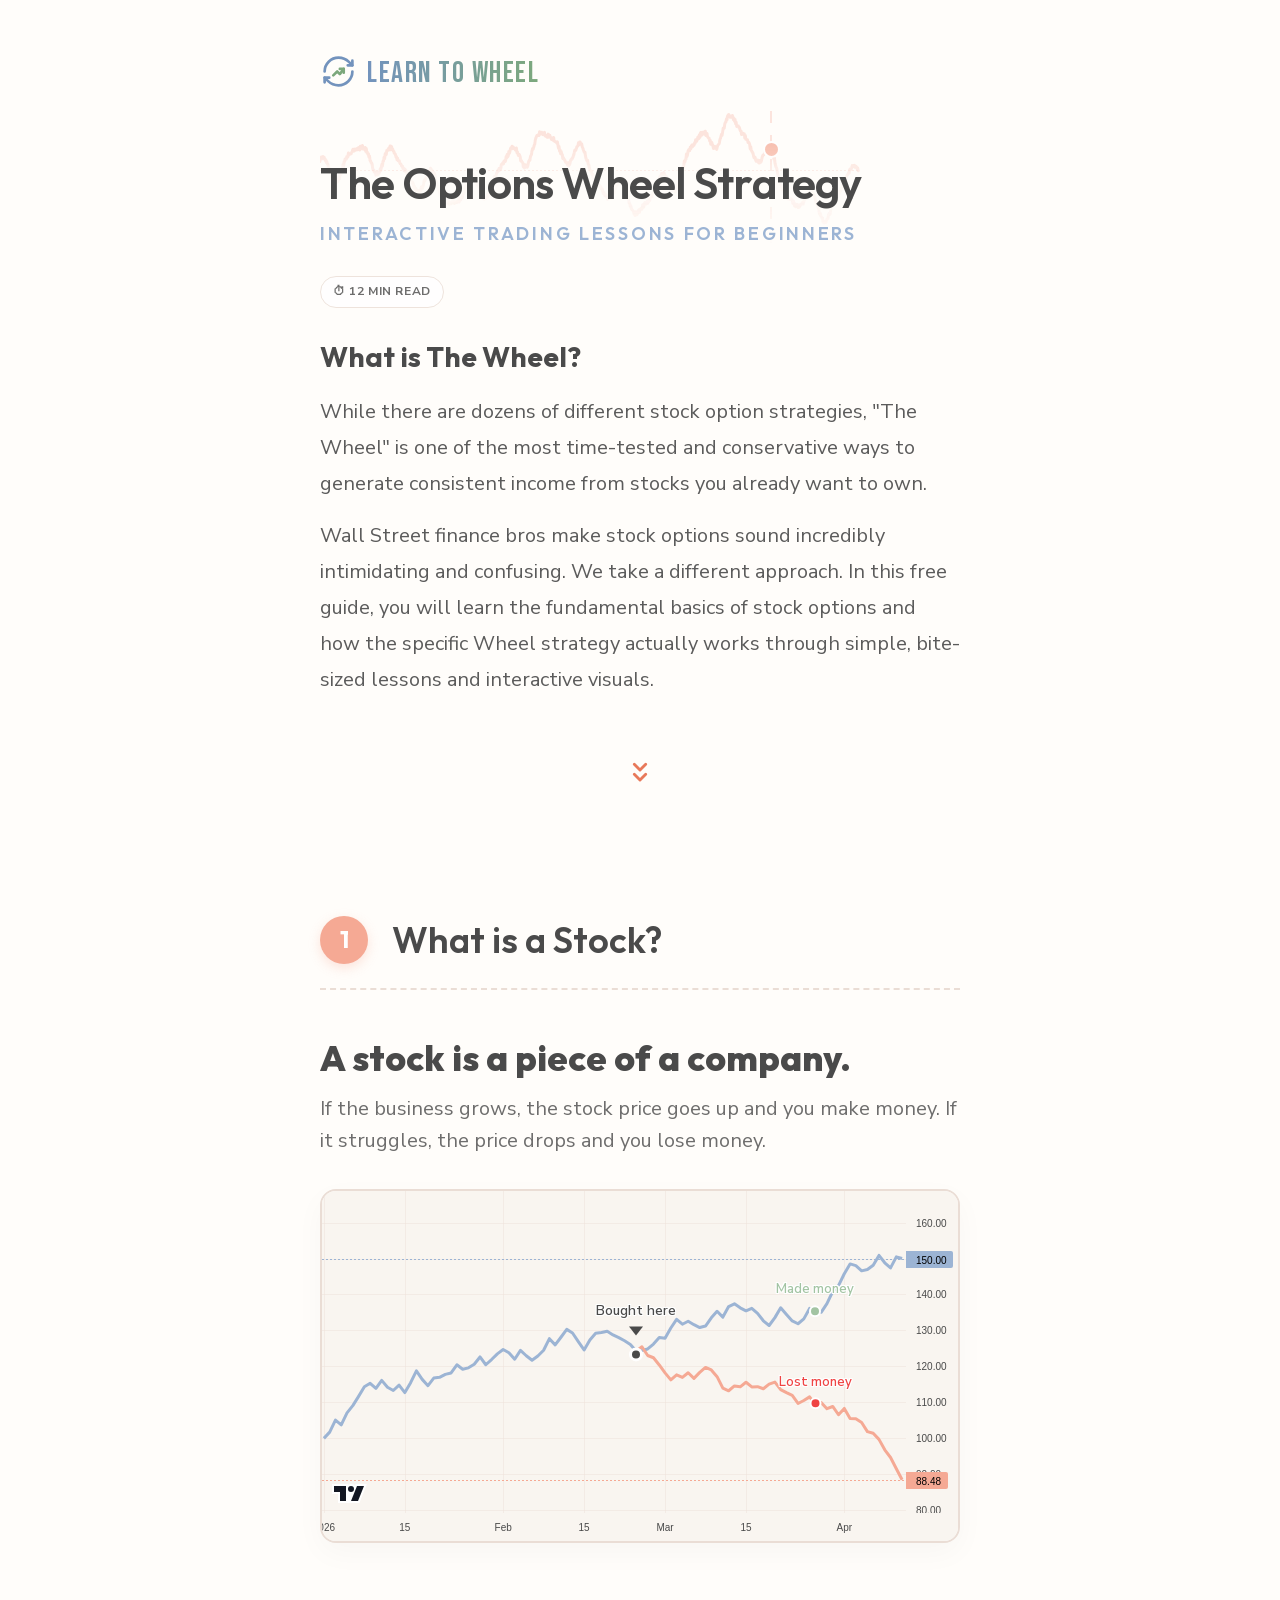
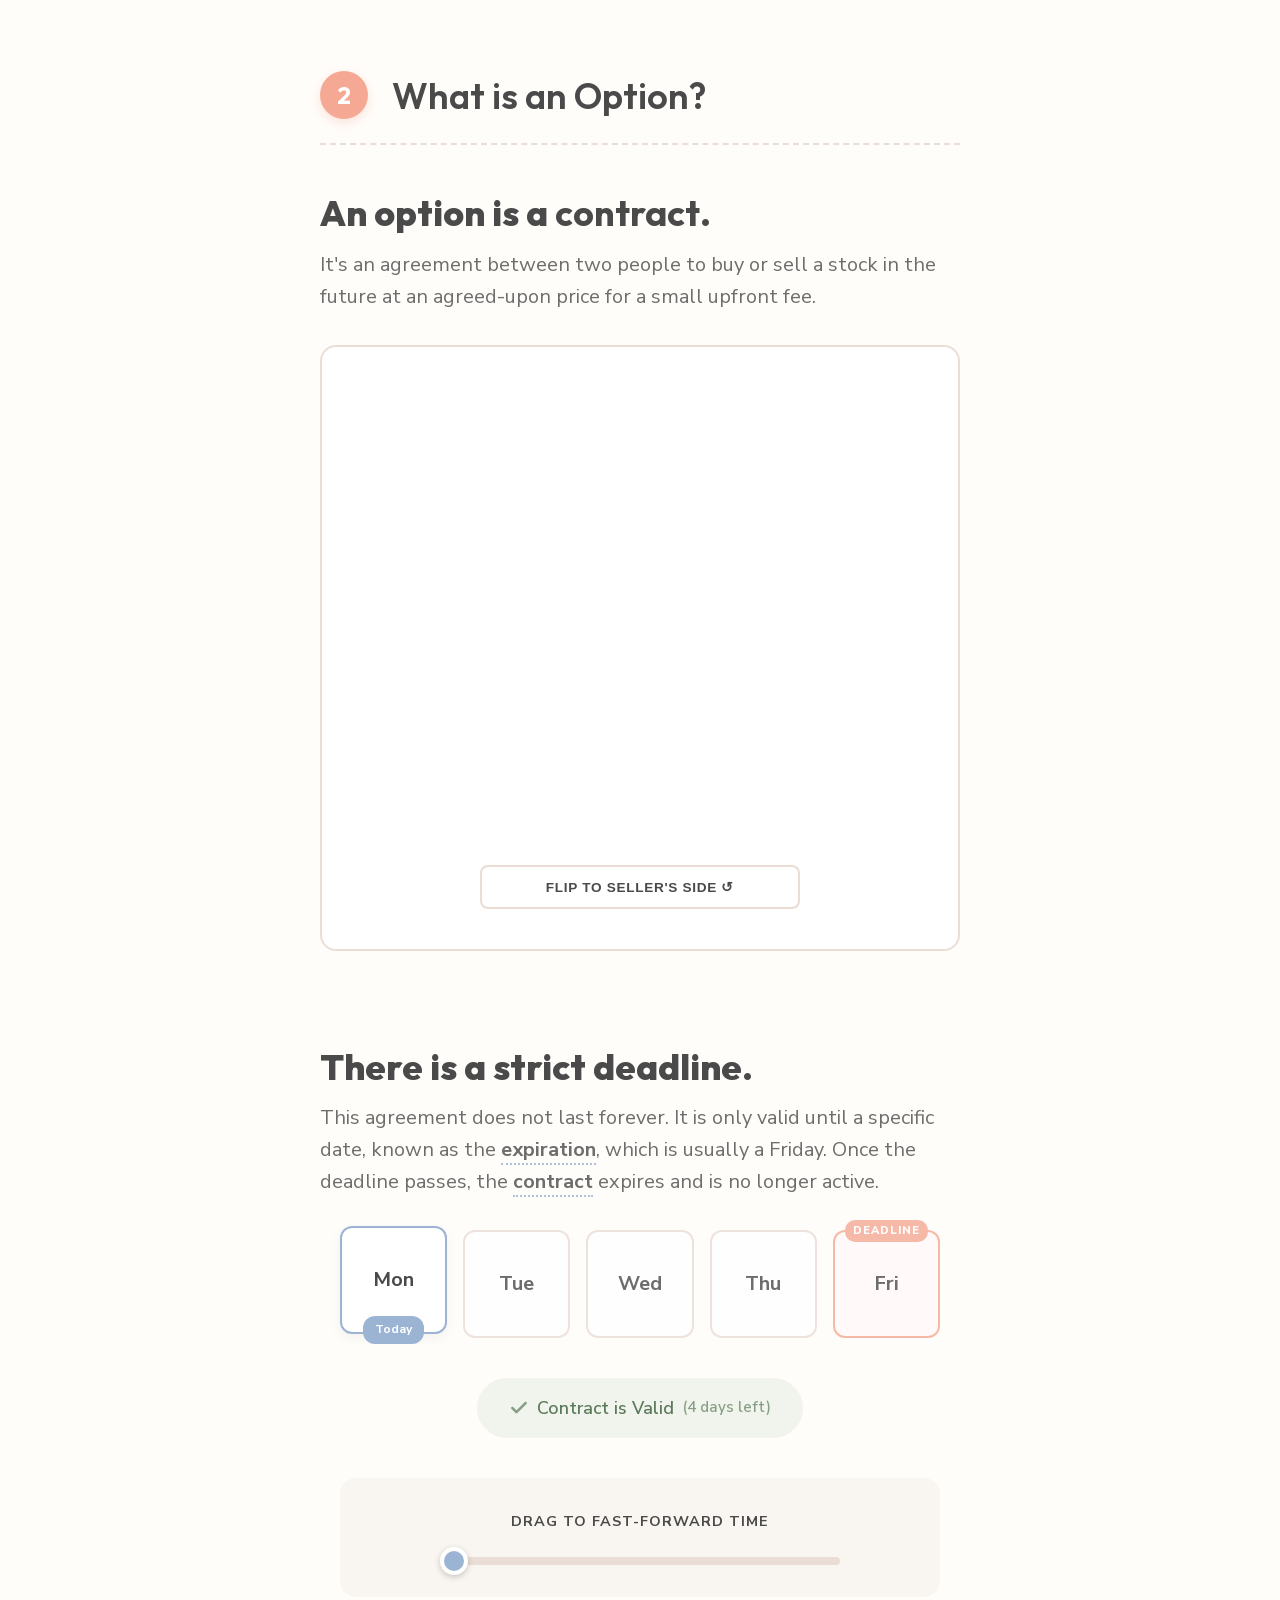
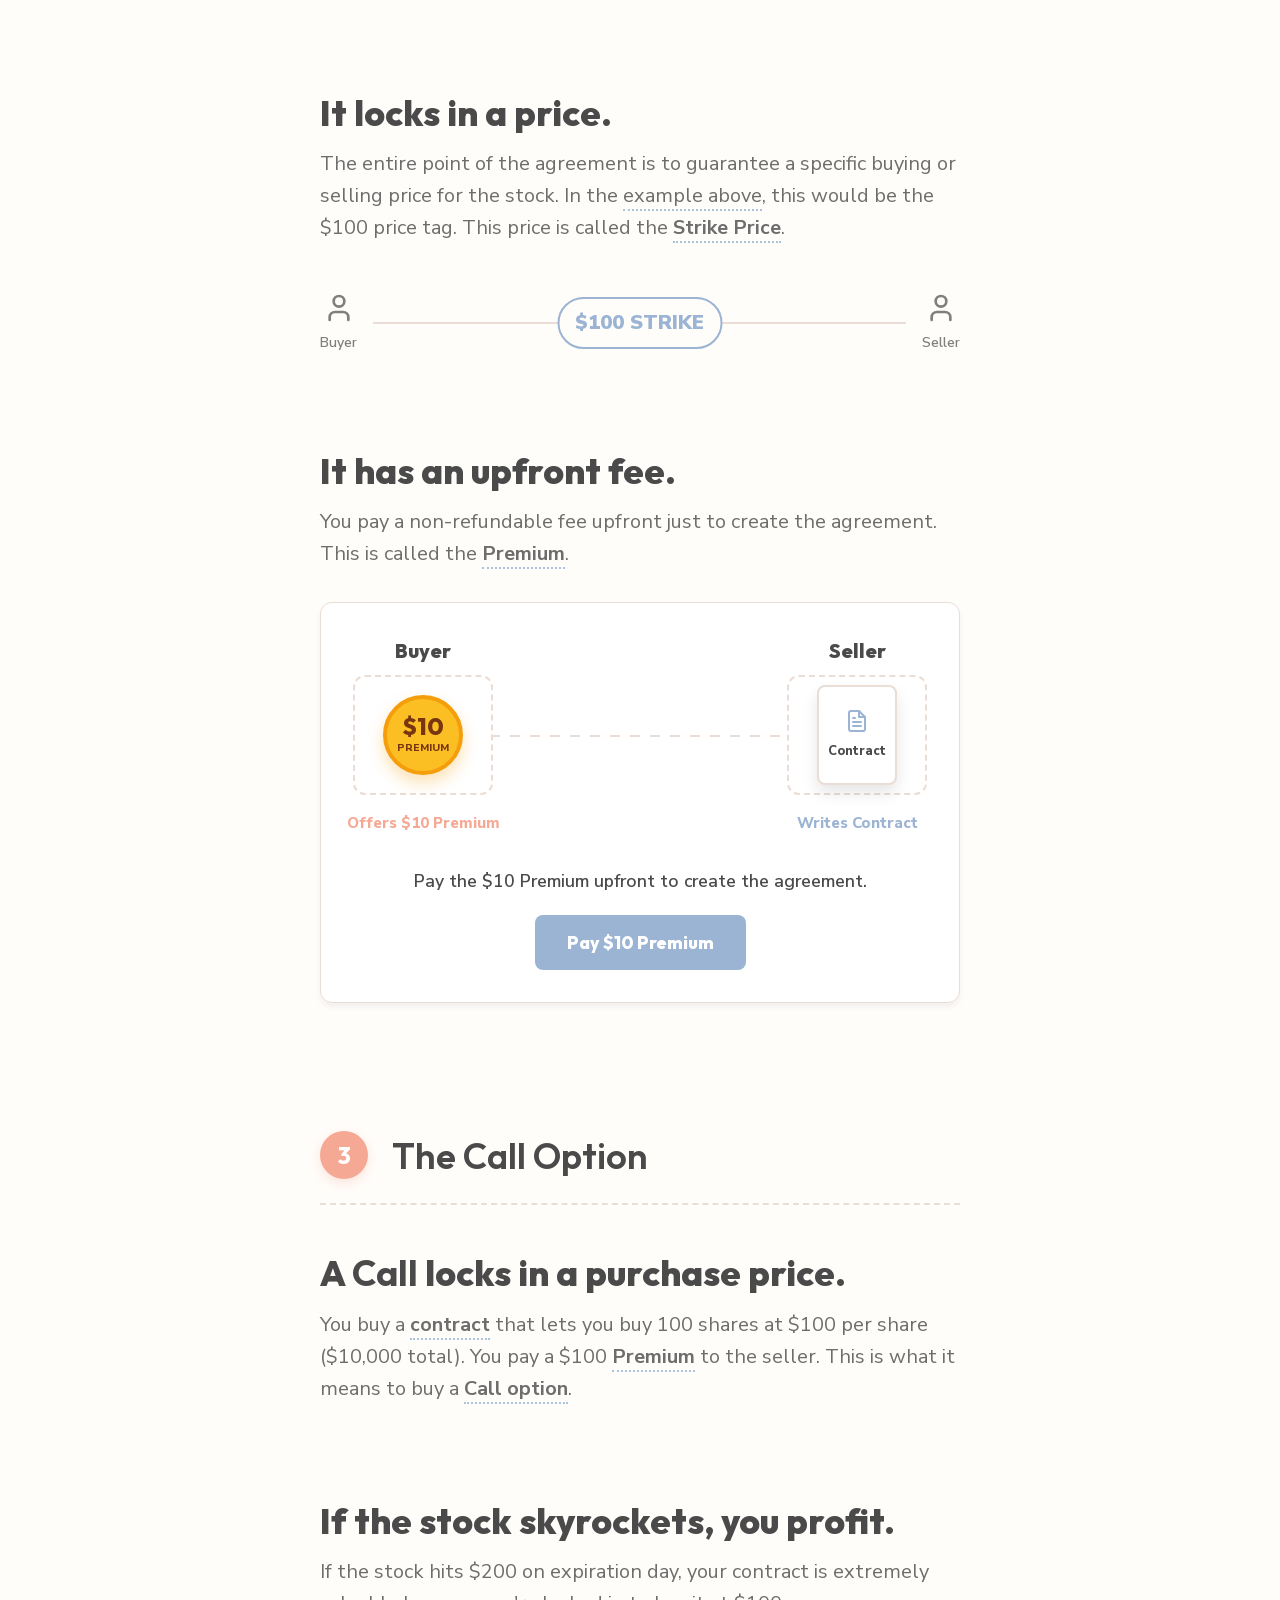
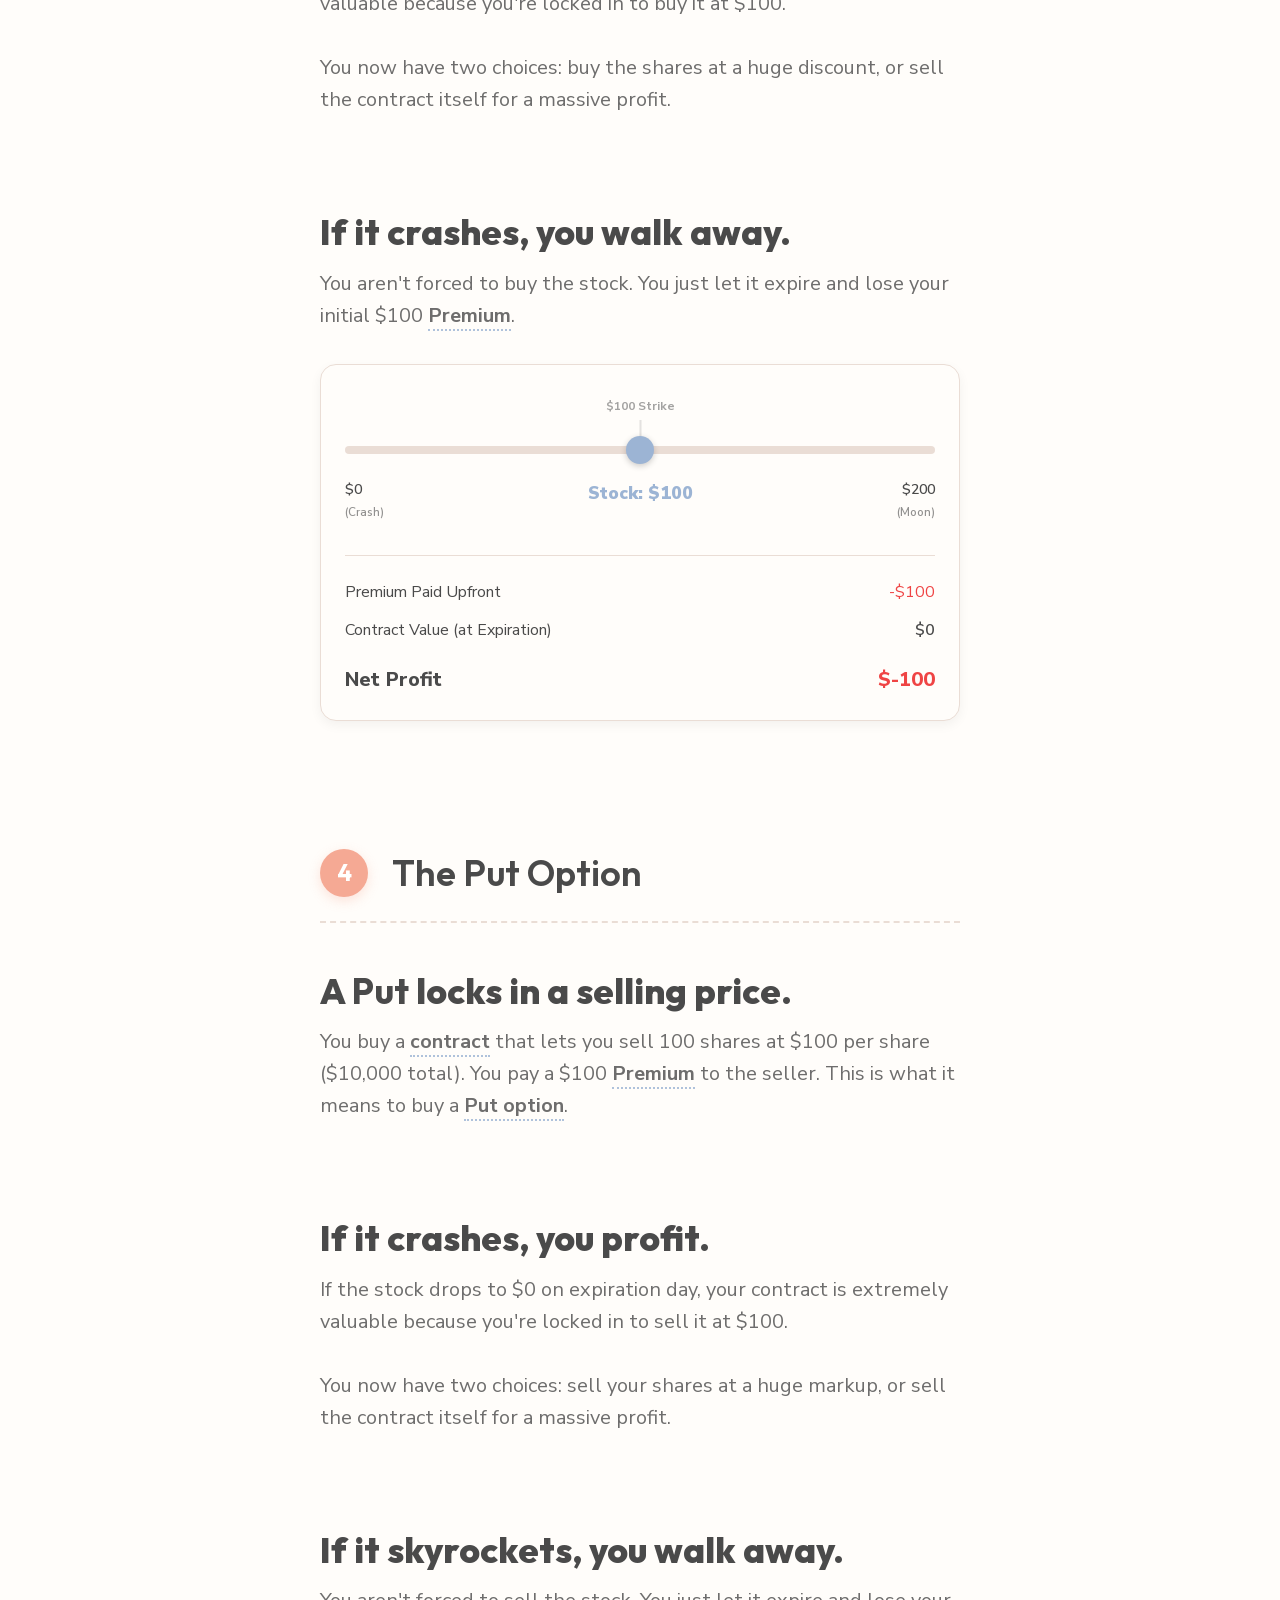
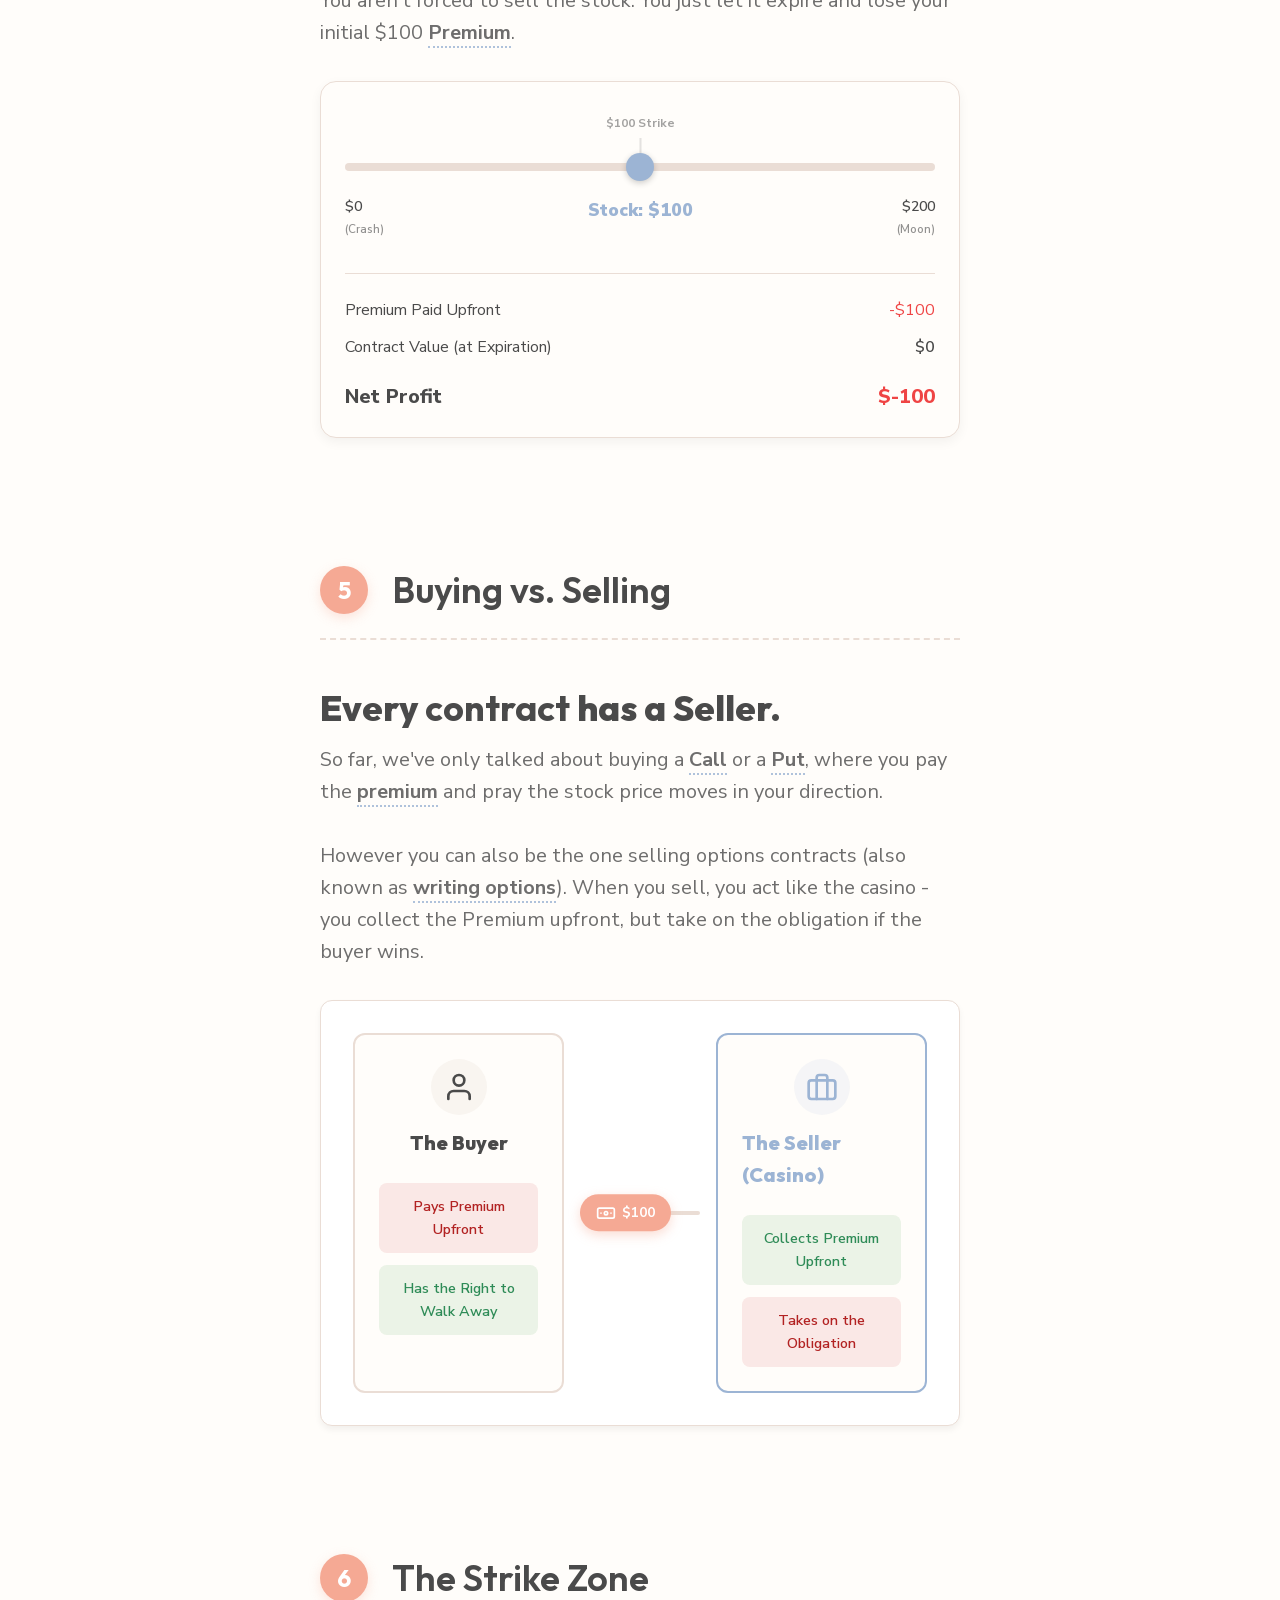
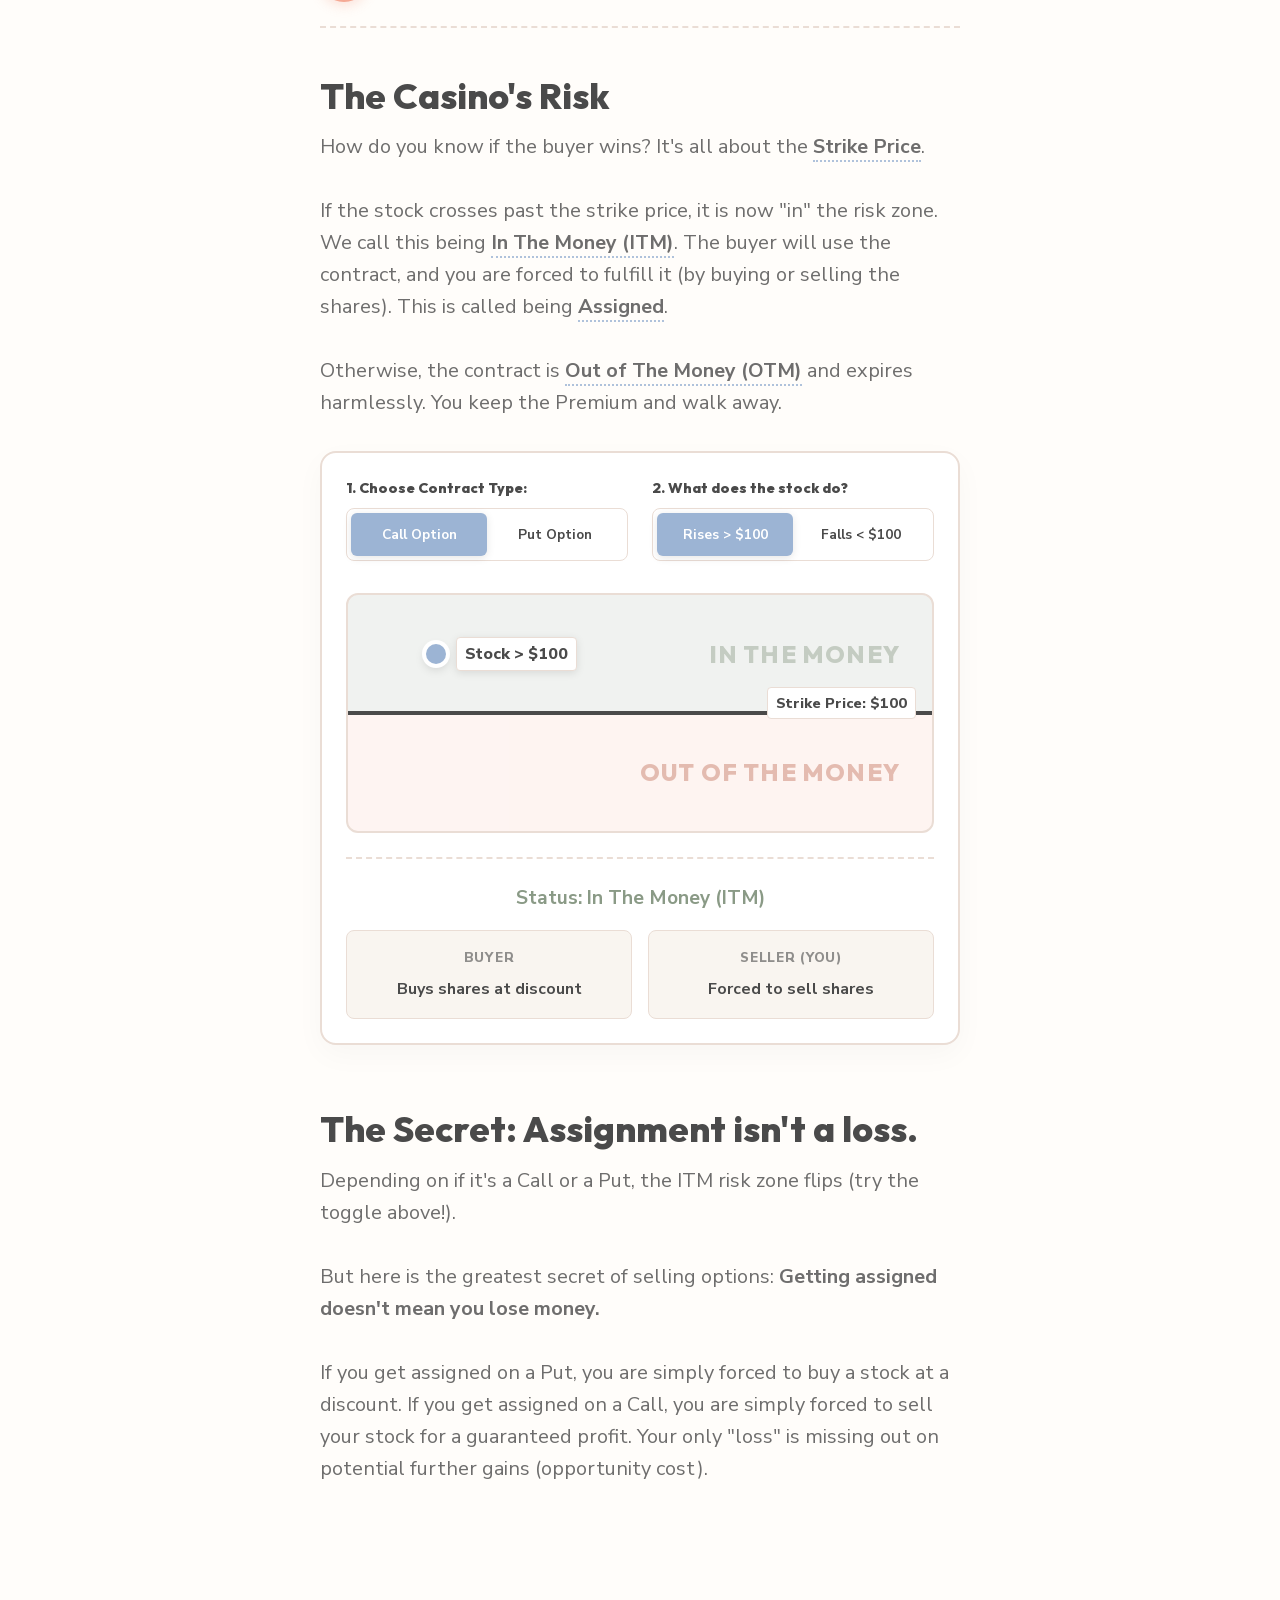
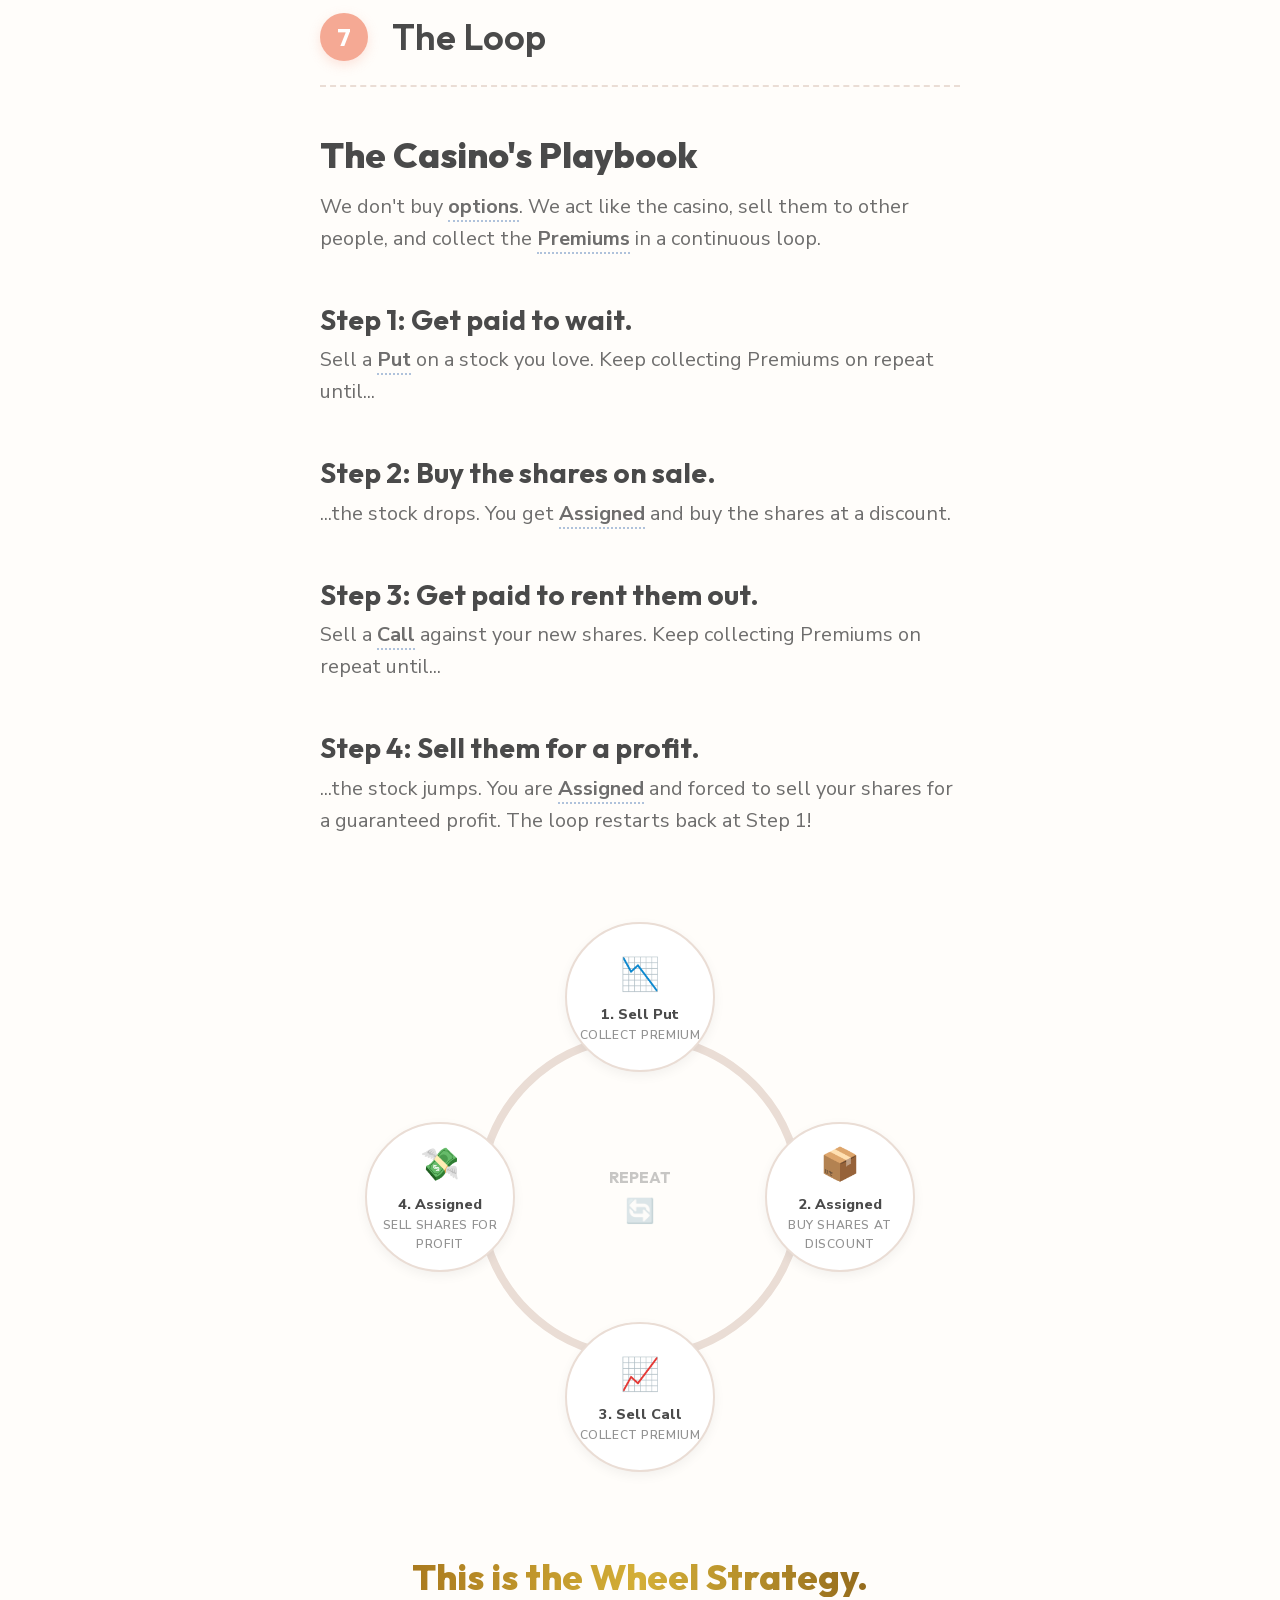
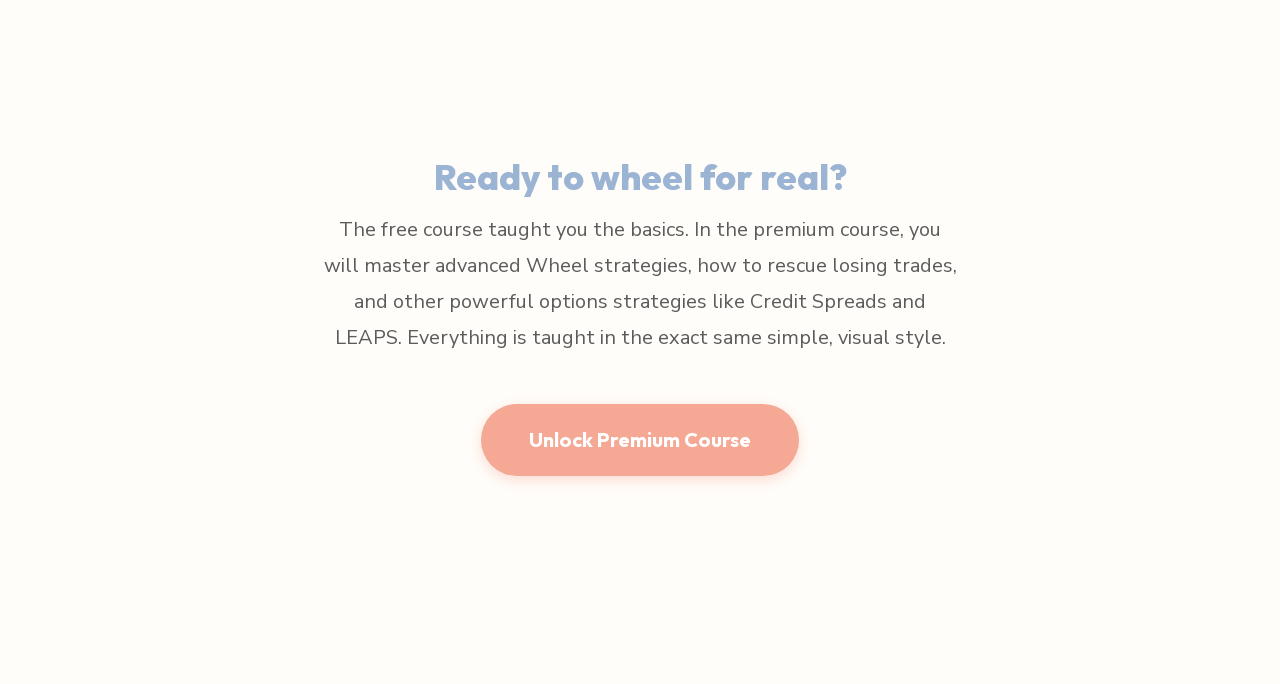
==== commit ecd5a555: "Updates" ====
--- a/index.html
+++ b/index.html
@@ -1 +1 @@
-<!DOCTYPE html><html lang="en" class="outfit_111fb964-module__2Tb6wa__variable nunito_sans_1c223a0d-module__OYh0xa__variable"><head><meta charSet="utf-8"/><meta name="viewport" content="width=device-width, initial-scale=1"/><link rel="preload" href="/_next/static/media/0c89a48fa5027cee-s.p.2cyn07wtgehh0.woff2" as="font" crossorigin="" type="font/woff2"/><link rel="preload" href="/_next/static/media/1b99372b3eaef0c8-s.p.1gsd1jahc5dg_.woff2" as="font" crossorigin="" type="font/woff2"/><link rel="preload" href="/_next/static/media/f141b5b7abe57afc-s.p.380f-mwhk0aej.woff2" as="font" crossorigin="" type="font/woff2"/><link rel="preload" href="/_next/static/media/fabcf92ba1ccea36-s.p.1w_qz2ahumqmz.woff2" as="font" crossorigin="" type="font/woff2"/><link rel="stylesheet" href="/_next/static/chunks/1w3o21wi19sbp.css" data-precedence="next"/><link rel="stylesheet" href="/_next/static/chunks/13rpguy-182g8.css" data-precedence="next"/><link rel="preload" as="script" fetchPriority="low" href="/_next/static/chunks/310vm2bl3xxpt.js"/><script src="/_next/static/chunks/19mx3mg6lkumu.js" async=""></script><script src="/_next/static/chunks/3byuobrkyz9bj.js" async=""></script><script src="/_next/static/chunks/1eh83f1trsv72.js" async=""></script><script src="/_next/static/chunks/turbopack-2ts_dc91w-it6.js" async=""></script><script src="/_next/static/chunks/3fntmmi971322.js" async="" crossorigin=""></script><script src="/_next/static/chunks/22i43cg4l4-dq.js" async="" crossorigin=""></script><script src="/_next/static/chunks/26rhwi9io501p.js" async="" crossorigin=""></script><title>The Options Wheel Strategy | Interactive Course for Beginners</title><meta name="description" content="Learn the fundamental basics of stock options and master the time-tested Wheel strategy using simple, bite-sized interactive visuals."/><meta property="og:title" content="The Options Wheel Strategy | Interactive Course for Beginners"/><meta property="og:description" content="Learn the fundamental basics of stock options and master the time-tested Wheel strategy using simple, bite-sized interactive visuals."/><meta property="og:url" content="https://learntowheel.github.io"/><meta property="og:site_name" content="Learn to Wheel"/><meta property="og:type" content="website"/><meta name="twitter:card" content="summary_large_image"/><meta name="twitter:title" content="The Options Wheel Strategy | Interactive Course for Beginners"/><meta name="twitter:description" content="Learn the fundamental basics of stock options and master the time-tested Wheel strategy using simple, bite-sized interactive visuals."/><link rel="icon" href="/favicon.ico?favicon.2vob68tjqpejf.ico" sizes="256x256" type="image/x-icon"/><meta name="next-size-adjust" content=""/><script src="/_next/static/chunks/0cz1d0mv5g_q7.js" noModule=""></script></head><body><div hidden=""><!--$--><!--/$--></div><main class="page-module___8aEwW__main"><div class="page-module___8aEwW__container"><header style="margin-bottom:4rem;display:flex;justify-content:flex-start;align-items:center;position:relative;z-index:10"><div class="Logo-module__wacNiq__logoContainer bebas_neue_af2b8d71-module__kp4OnG__className" style="font-size:1.85rem"><span class="Logo-module__wacNiq__profitCycleIcon"><svg class="Logo-module__wacNiq__spinOnly" viewBox="0 0 24 24" fill="none" stroke="var(--primary-dark)" stroke-width="1.75" stroke-linecap="round" stroke-linejoin="round"><path d="M3 12a9 9 0 0 1 9-9 9.75 9.75 0 0 1 6.74 2.74L21 8"></path><path d="M21 5v3h-3"></path><path d="M21 12a9 9 0 0 1-9 9 9.75 9.75 0 0 1-6.74-2.74L3 16"></path><path d="M6 16H3v3"></path></svg><svg class="Logo-module__wacNiq__absoluteInner" viewBox="0 0 24 24" fill="none" stroke-width="2" stroke-linecap="round" stroke-linejoin="round"><path d="M8 15l3-3 2 2 3-4" stroke="var(--secondary-dark)"></path><polyline points="13 10 16 10 16 13" stroke="var(--secondary-dark)"></polyline></svg></span><span class="Logo-module__wacNiq__bebasText"><span style="background-image:linear-gradient(90deg, var(--primary-dark), var(--secondary-dark));-webkit-background-clip:text;-webkit-text-fill-color:transparent">LEARN TO WHEEL</span></span></div></header><div class="page-module___8aEwW__header" data-section-index="0"><div style="position:relative;padding-top:3rem;margin-top:-3rem;padding-bottom:0.5rem;display:inline-block"><div class="HeroBackgroundChart-module__PZmBnq__container"></div><div style="position:relative;z-index:1;pointer-events:none"><h1 class="page-module___8aEwW__mainTitle" style="margin-bottom:0">The Options Wheel Strategy<br/><small class="page-module___8aEwW__subTitle">Interactive Trading Lessons for Beginners</small></h1></div></div><div style="position:relative;z-index:1"><div class="page-module___8aEwW__metaRow" style="margin-top:1.5rem"><span class="page-module___8aEwW__metaBadge">⏱ 12 MIN READ</span></div><h2 class="page-module___8aEwW__whyTitle">What is The Wheel?</h2><p class="page-module___8aEwW__intro" style="margin-top:0">While there are dozens of different stock option strategies, &quot;The Wheel&quot; is one of the most time-tested and conservative ways to generate consistent income from stocks you already want to own.</p><p class="page-module___8aEwW__intro">Wall Street finance bros make stock options sound incredibly intimidating and confusing. We take a different approach. In this free guide, you will learn the fundamental basics of stock options and how the specific Wheel strategy actually works through simple, bite-sized lessons and interactive visuals.</p></div><div class="page-module___8aEwW__scrollArrow" style="position:relative;z-index:10;pointer-events:none"><svg width="28" height="16" viewBox="0 0 24 14" fill="none" stroke="currentColor" stroke-width="2.5" stroke-linecap="round" stroke-linejoin="round"><polyline points="7 2 12 7 17 2"></polyline></svg><svg width="28" height="16" viewBox="0 0 24 14" fill="none" stroke="currentColor" stroke-width="2.5" stroke-linecap="round" stroke-linejoin="round" style="margin-top:-6px"><polyline points="7 2 12 7 17 2"></polyline></svg></div></div><div class="page-module___8aEwW__lesson" data-section-index="1"><div class="page-module___8aEwW__lessonHeader"><div class="page-module___8aEwW__lessonNumber">1</div><h2 class="page-module___8aEwW__lessonTitle">What is a Stock?</h2></div><div class="page-module___8aEwW__lightSection"><h1 class="page-module___8aEwW__hugeTitle">A stock is a piece of a company.</h1><p class="page-module___8aEwW__shortDesc">If the business grows, the stock price goes up and you make money. If it struggles, the price drops and you lose money.</p><div class="StockChart-module__gfmm5G__chartPlaceholder" style="position:relative"><div class="StockChart-module__gfmm5G__chartContainer"></div></div></div></div><div class="page-module___8aEwW__lesson" data-section-index="2"><div class="page-module___8aEwW__lessonHeader"><div class="page-module___8aEwW__lessonNumber">2</div><h2 class="page-module___8aEwW__lessonTitle">What is an Option?</h2></div><div class="page-module___8aEwW__lightSection" id="contract"><h1 class="page-module___8aEwW__hugeTitle">An option is a <a href="#contract" class="page-module___8aEwW__termLink"><strong>contract</strong></a>.</h1><p class="page-module___8aEwW__shortDesc">It&#x27;s an agreement between two people to buy or sell a stock in the future at an agreed-upon price for a small upfront fee.</p><div class="ContractIllustration-module__WPVCGG__container"><div class="ContractIllustration-module__WPVCGG__flipWrapper"><div class="ContractIllustration-module__WPVCGG__flipper "><div class="ContractIllustration-module__WPVCGG__documentFront"><div><div class="ContractIllustration-module__WPVCGG__docHeader">THE AGREEMENT</div><div class="ContractIllustration-module__WPVCGG__plainText">&quot;I am paying you <strong class="ContractIllustration-module__WPVCGG__secondaryHighlight">$10</strong> today for the right to buy your stock for exactly <strong class="ContractIllustration-module__WPVCGG__secondaryHighlight">$100</strong> anytime before <strong class="ContractIllustration-module__WPVCGG__secondaryHighlight">Friday</strong>, no matter what the market does.<br/><br/>I can walk away at any time. But either way, my $10 fee is non-refundable.&quot;</div></div><div class="ContractIllustration-module__WPVCGG__signature">- The Buyer</div></div><div class="ContractIllustration-module__WPVCGG__documentBack"><div><div class="ContractIllustration-module__WPVCGG__docHeader">THE AGREEMENT</div><div class="ContractIllustration-module__WPVCGG__plainText">&quot;I accept your <strong class="ContractIllustration-module__WPVCGG__accentHighlight">$10</strong> today. In exchange, if you decide to buy my stock anytime before <strong class="ContractIllustration-module__WPVCGG__accentHighlight">Friday</strong>, I am forced to sell it to you for exactly <strong class="ContractIllustration-module__WPVCGG__accentHighlight">$100</strong>, no matter what the market does.<br/><br/>Whether you buy the stock or walk away, I get to keep the $10 fee.&quot;</div></div><div class="ContractIllustration-module__WPVCGG__signature">- The Seller</div></div></div></div><div class="ContractIllustration-module__WPVCGG__buttonContainer"><button class="ContractIllustration-module__WPVCGG__flipButton">Flip to <!-- -->Seller&#x27;s<!-- --> Side ↺</button></div></div></div><div class="page-module___8aEwW__lightSection" id="expiration"><h1 class="page-module___8aEwW__hugeTitle">There is a strict deadline.</h1><p class="page-module___8aEwW__shortDesc">This agreement does not last forever. It is only valid until a specific date, known as the <a href="#expiration" class="page-module___8aEwW__termLink"><strong>expiration</strong></a>, which is usually a Friday. Once the deadline passes, the <a href="#contract" class="page-module___8aEwW__termLink"><strong>contract</strong></a> expires and is no longer active.</p><div class="CalendarGraphic-module__MNz3eG__container"><div class="CalendarGraphic-module__MNz3eG__calendarRow"><div class="CalendarGraphic-module__MNz3eG__dayCard CalendarGraphic-module__MNz3eG__active "><div class="CalendarGraphic-module__MNz3eG__dayName">Mon</div><div class="CalendarGraphic-module__MNz3eG__todayPill">Today</div></div><div class="CalendarGraphic-module__MNz3eG__dayCard CalendarGraphic-module__MNz3eG__future "><div class="CalendarGraphic-module__MNz3eG__dayName">Tue</div></div><div class="CalendarGraphic-module__MNz3eG__dayCard CalendarGraphic-module__MNz3eG__future "><div class="CalendarGraphic-module__MNz3eG__dayName">Wed</div></div><div class="CalendarGraphic-module__MNz3eG__dayCard CalendarGraphic-module__MNz3eG__future "><div class="CalendarGraphic-module__MNz3eG__dayName">Thu</div></div><div class="CalendarGraphic-module__MNz3eG__dayCard CalendarGraphic-module__MNz3eG__future CalendarGraphic-module__MNz3eG__deadlineCard"><div class="CalendarGraphic-module__MNz3eG__dayName">Fri</div><div class="CalendarGraphic-module__MNz3eG__deadlineLabel">DEADLINE</div></div></div><div class="CalendarGraphic-module__MNz3eG__contractStatus"><div class="CalendarGraphic-module__MNz3eG__statusActive"><span class="CalendarGraphic-module__MNz3eG__icon"><svg width="20" height="20" viewBox="0 0 24 24" fill="none" stroke="currentColor" stroke-width="3" stroke-linecap="round" stroke-linejoin="round"><polyline points="20 6 9 17 4 12"></polyline></svg></span>Contract is Valid <span>(<!-- -->4<!-- --> days left)</span></div></div><div class="CalendarGraphic-module__MNz3eG__controls"><div class="CalendarGraphic-module__MNz3eG__instruction">Drag to fast-forward time</div><input type="range" min="0" max="4" class="CalendarGraphic-module__MNz3eG__slider" value="0"/></div></div></div><div class="page-module___8aEwW__lightSection" id="strike"><h1 class="page-module___8aEwW__hugeTitle">It locks in a price.</h1><p class="page-module___8aEwW__shortDesc">The entire point of the agreement is to guarantee a specific buying or selling price for the stock. In the <a href="#contract" class="page-module___8aEwW__termLink">example above</a>, this would be the $100 price tag. This price is called the <a href="#strike" class="page-module___8aEwW__termLink"><strong>Strike Price</strong></a>.</p><div style="display:flex;align-items:center;justify-content:center;margin:3rem 0 1rem;width:100%"><div style="display:flex;flex-direction:column;align-items:center;opacity:0.7"><svg width="32" height="32" viewBox="0 0 24 24" fill="none" stroke="currentColor" stroke-width="2" stroke-linecap="round" stroke-linejoin="round"><path d="M19 21v-2a4 4 0 0 0-4-4H9a4 4 0 0 0-4 4v2"></path><circle cx="12" cy="7" r="4"></circle></svg><span style="font-size:0.875rem;font-weight:600;margin-top:0.5rem">Buyer</span></div><div style="flex:1;height:2px;background:var(--border);margin:0 1rem;position:relative"><div style="position:absolute;top:50%;left:50%;transform:translate(-50%, -50%);background:var(--background);padding:0.5rem 1rem;border:2px solid var(--primary);border-radius:100px;color:var(--primary);font-weight:900;font-size:1.25rem;white-space:nowrap">$100 STRIKE</div></div><div style="display:flex;flex-direction:column;align-items:center;opacity:0.7"><svg width="32" height="32" viewBox="0 0 24 24" fill="none" stroke="currentColor" stroke-width="2" stroke-linecap="round" stroke-linejoin="round"><path d="M19 21v-2a4 4 0 0 0-4-4H9a4 4 0 0 0-4 4v2"></path><circle cx="12" cy="7" r="4"></circle></svg><span style="font-size:0.875rem;font-weight:600;margin-top:0.5rem">Seller</span></div></div></div><div class="page-module___8aEwW__lightSection" id="premium"><h1 class="page-module___8aEwW__hugeTitle">It has an upfront fee.</h1><p class="page-module___8aEwW__shortDesc">You pay a non-refundable fee upfront just to create the agreement. This is called the <a href="#premium" class="page-module___8aEwW__termLink"><strong>Premium</strong></a>.</p><div class="PremiumAnimation-module__PAbwiG__container"><div class="PremiumAnimation-module__PAbwiG__desk"><div class="PremiumAnimation-module__PAbwiG__zone undefined"><div class="PremiumAnimation-module__PAbwiG__zoneTitle">Buyer</div><div class="PremiumAnimation-module__PAbwiG__zoneBox" style="border-color:var(--border)"></div><div class="PremiumAnimation-module__PAbwiG__successLabel" style="color:var(--accent)">Offers $10 Premium</div></div><div class="PremiumAnimation-module__PAbwiG__zone undefined"><div class="PremiumAnimation-module__PAbwiG__zoneTitle">Seller</div><div class="PremiumAnimation-module__PAbwiG__zoneBox" style="border-color:var(--border)"></div><div class="PremiumAnimation-module__PAbwiG__successLabel" style="color:var(--primary)">Writes Contract</div></div><div class="PremiumAnimation-module__PAbwiG__movingLayer"><div class="PremiumAnimation-module__PAbwiG__coin "><div class="PremiumAnimation-module__PAbwiG__coinInner"><span class="PremiumAnimation-module__PAbwiG__coinAmount">$10</span><span class="PremiumAnimation-module__PAbwiG__coinLabel">Premium</span></div></div><div class="PremiumAnimation-module__PAbwiG__contract "><svg width="24" height="24" viewBox="0 0 24 24" fill="none" stroke="currentColor" stroke-width="2" stroke-linecap="round" stroke-linejoin="round"><path d="M14 2H6a2 2 0 0 0-2 2v16a2 2 0 0 0 2 2h12a2 2 0 0 0 2-2V8z"></path><polyline points="14 2 14 8 20 8"></polyline><line x1="16" y1="13" x2="8" y2="13"></line><line x1="16" y1="17" x2="8" y2="17"></line><polyline points="10 9 9 9 8 9"></polyline></svg><span>Contract</span></div></div></div><div class="PremiumAnimation-module__PAbwiG__controls"><div class="PremiumAnimation-module__PAbwiG__instruction"><span>Pay the $10 Premium upfront to create the agreement.</span></div><button class="PremiumAnimation-module__PAbwiG__payButton">Pay $10 Premium</button></div></div></div></div><div class="page-module___8aEwW__lesson" data-section-index="3" id="call-option"><div class="page-module___8aEwW__lessonHeader"><div class="page-module___8aEwW__lessonNumber">3</div><h2 class="page-module___8aEwW__lessonTitle">The Call Option</h2></div><div class="page-module___8aEwW__lightSection"><h1 class="page-module___8aEwW__hugeTitle">A <a href="#call-option" class="page-module___8aEwW__termLink"><strong>Call</strong></a> locks in a purchase price.</h1><p class="page-module___8aEwW__shortDesc">You buy a <a href="#contract" class="page-module___8aEwW__termLink"><strong>contract</strong></a> that lets you buy 100 shares at $100 per share ($10,000 total). You pay a $100 <a href="#premium" class="page-module___8aEwW__termLink"><strong>Premium</strong></a> to the seller. This is what it means to buy a <a href="#call-option" class="page-module___8aEwW__termLink"><strong>Call option</strong></a>.</p></div><div class="page-module___8aEwW__lightSection"><h1 class="page-module___8aEwW__hugeTitle">If the stock skyrockets, you profit.</h1><p class="page-module___8aEwW__shortDesc">If the stock hits $200 on expiration day, your contract is extremely valuable because you&#x27;re locked in to buy it at $100.<br/><br/>You now have two choices: buy the shares at a huge discount, or sell the contract itself for a massive profit.</p></div><div class="page-module___8aEwW__lightSection"><h1 class="page-module___8aEwW__hugeTitle">If it crashes, you walk away.</h1><p class="page-module___8aEwW__shortDesc">You aren&#x27;t forced to buy the stock. You just let it expire and lose your initial $100 <a href="#premium" class="page-module___8aEwW__termLink"><strong>Premium</strong></a>.</p><div class="ProfitVisualizer-module__V8PuKa__container"><div class="ProfitVisualizer-module__V8PuKa__sliderWrapper"><div class="ProfitVisualizer-module__V8PuKa__strikeMarkerContainer"><div class="ProfitVisualizer-module__V8PuKa__strikeMarkerLabel">$100 Strike</div><div class="ProfitVisualizer-module__V8PuKa__strikeMarkerLine"></div></div><input type="range" min="0" max="200" step="1" class="ProfitVisualizer-module__V8PuKa__slider" value="100"/><div class="ProfitVisualizer-module__V8PuKa__sliderLabels"><span>$0<br/><small style="opacity:0.6">(Crash)</small></span><span class="ProfitVisualizer-module__V8PuKa__currentPriceLabel">Stock: $<!-- -->100</span><span style="text-align:right">$200<br/><small style="opacity:0.6">(Moon)</small></span></div></div><div class="ProfitVisualizer-module__V8PuKa__metrics"><div class="ProfitVisualizer-module__V8PuKa__metricRow"><span>Premium Paid Upfront</span><span class="ProfitVisualizer-module__V8PuKa__negative">-$100</span></div><div class="ProfitVisualizer-module__V8PuKa__metricRow"><span>Contract Value (at Expiration)</span><strong>$<!-- -->0</strong></div><div class="ProfitVisualizer-module__V8PuKa__metricRow ProfitVisualizer-module__V8PuKa__profitRow"><span>Net Profit</span><span class="ProfitVisualizer-module__V8PuKa__negative">$<!-- -->-100</span></div></div></div></div></div><div class="page-module___8aEwW__lesson" data-section-index="4" id="put-option"><div class="page-module___8aEwW__lessonHeader"><div class="page-module___8aEwW__lessonNumber">4</div><h2 class="page-module___8aEwW__lessonTitle">The Put Option</h2></div><div class="page-module___8aEwW__lightSection"><h1 class="page-module___8aEwW__hugeTitle">A <a href="#put-option" class="page-module___8aEwW__termLink"><strong>Put</strong></a> locks in a selling price.</h1><p class="page-module___8aEwW__shortDesc">You buy a <a href="#contract" class="page-module___8aEwW__termLink"><strong>contract</strong></a> that lets you sell 100 shares at $100 per share ($10,000 total). You pay a $100 <a href="#premium" class="page-module___8aEwW__termLink"><strong>Premium</strong></a> to the seller. This is what it means to buy a <a href="#put-option" class="page-module___8aEwW__termLink"><strong>Put option</strong></a>.</p></div><div class="page-module___8aEwW__lightSection"><h1 class="page-module___8aEwW__hugeTitle">If it crashes, you profit.</h1><p class="page-module___8aEwW__shortDesc">If the stock drops to $0 on expiration day, your contract is extremely valuable because you&#x27;re locked in to sell it at $100.<br/><br/>You now have two choices: sell your shares at a huge markup, or sell the contract itself for a massive profit.</p></div><div class="page-module___8aEwW__lightSection"><h1 class="page-module___8aEwW__hugeTitle">If it skyrockets, you walk away.</h1><p class="page-module___8aEwW__shortDesc">You aren&#x27;t forced to sell the stock. You just let it expire and lose your initial $100 <a href="#premium" class="page-module___8aEwW__termLink"><strong>Premium</strong></a>.</p><div class="ProfitVisualizer-module__V8PuKa__container"><div class="ProfitVisualizer-module__V8PuKa__sliderWrapper"><div class="ProfitVisualizer-module__V8PuKa__strikeMarkerContainer"><div class="ProfitVisualizer-module__V8PuKa__strikeMarkerLabel">$100 Strike</div><div class="ProfitVisualizer-module__V8PuKa__strikeMarkerLine"></div></div><input type="range" min="0" max="200" step="1" class="ProfitVisualizer-module__V8PuKa__slider" value="100"/><div class="ProfitVisualizer-module__V8PuKa__sliderLabels"><span>$0<br/><small style="opacity:0.6">(Crash)</small></span><span class="ProfitVisualizer-module__V8PuKa__currentPriceLabel">Stock: $<!-- -->100</span><span style="text-align:right">$200<br/><small style="opacity:0.6">(Moon)</small></span></div></div><div class="ProfitVisualizer-module__V8PuKa__metrics"><div class="ProfitVisualizer-module__V8PuKa__metricRow"><span>Premium Paid Upfront</span><span class="ProfitVisualizer-module__V8PuKa__negative">-$100</span></div><div class="ProfitVisualizer-module__V8PuKa__metricRow"><span>Contract Value (at Expiration)</span><strong>$<!-- -->0</strong></div><div class="ProfitVisualizer-module__V8PuKa__metricRow ProfitVisualizer-module__V8PuKa__profitRow"><span>Net Profit</span><span class="ProfitVisualizer-module__V8PuKa__negative">$<!-- -->-100</span></div></div></div></div></div><div class="page-module___8aEwW__lesson" data-section-index="5"><div class="page-module___8aEwW__lessonHeader"><div class="page-module___8aEwW__lessonNumber">5</div><h2 class="page-module___8aEwW__lessonTitle">Buying vs. Selling</h2></div><div class="page-module___8aEwW__lightSection" id="seller"><h1 class="page-module___8aEwW__hugeTitle">Every <a href="#contract" class="page-module___8aEwW__termLink"><strong>contract</strong></a> has a Seller.</h1><p class="page-module___8aEwW__shortDesc">So far, we&#x27;ve only talked about buying a <a href="#call-option" class="page-module___8aEwW__termLink"><strong>Call</strong></a> or a <a href="#put-option" class="page-module___8aEwW__termLink"><strong>Put</strong></a>, where you pay the <a href="#premium" class="page-module___8aEwW__termLink"><strong>premium</strong></a> and pray the stock price moves in your direction.<br/><br/>However you can also be the one selling options contracts (also known as <a href="#seller" class="page-module___8aEwW__termLink"><strong>writing options</strong></a>). When you sell, you act like the casino - you collect the Premium upfront, but take on the obligation if the buyer wins.</p><div class="CasinoVisualizer-module__WJ7QnG__wrapper"><div class="CasinoVisualizer-module__WJ7QnG__visualizerContainer"><div class="CasinoVisualizer-module__WJ7QnG__sideCard"><div class="CasinoVisualizer-module__WJ7QnG__cardHeader"><div class="CasinoVisualizer-module__WJ7QnG__iconBox"><svg width="32" height="32" viewBox="0 0 24 24" fill="none" stroke="currentColor" stroke-width="2" stroke-linecap="round" stroke-linejoin="round"><path d="M20 21v-2a4 4 0 0 0-4-4H8a4 4 0 0 0-4 4v2"></path><circle cx="12" cy="7" r="4"></circle></svg></div><div class="CasinoVisualizer-module__WJ7QnG__role">The Buyer</div></div><div class="CasinoVisualizer-module__WJ7QnG__cardBody"><div class="CasinoVisualizer-module__WJ7QnG__actionNegative">Pays Premium Upfront</div><div class="CasinoVisualizer-module__WJ7QnG__actionPositive">Has the Right to Walk Away</div></div></div><div class="CasinoVisualizer-module__WJ7QnG__animationTrack"><div class="CasinoVisualizer-module__WJ7QnG__trackLine"></div><div class="CasinoVisualizer-module__WJ7QnG__slidingChip"><svg width="20" height="20" viewBox="0 0 24 24" fill="none" stroke="currentColor" stroke-width="2" stroke-linecap="round" stroke-linejoin="round" style="margin-right:6px"><rect x="2" y="6" width="20" height="12" rx="2"></rect><circle cx="12" cy="12" r="2"></circle><path d="M6 12h.01M18 12h.01"></path></svg> $100</div></div><div class="CasinoVisualizer-module__WJ7QnG__sideCard" style="border-color:var(--primary)"><div class="CasinoVisualizer-module__WJ7QnG__cardHeader"><div class="CasinoVisualizer-module__WJ7QnG__iconBox" style="color:var(--primary);background-color:rgba(156, 180, 212, 0.1)"><svg width="32" height="32" viewBox="0 0 24 24" fill="none" stroke="currentColor" stroke-width="2" stroke-linecap="round" stroke-linejoin="round"><rect x="2" y="7" width="20" height="14" rx="2" ry="2"></rect><path d="M16 21V5a2 2 0 0 0-2-2h-4a2 2 0 0 0-2 2v16"></path></svg></div><div class="CasinoVisualizer-module__WJ7QnG__role" style="color:var(--primary)">The Seller (Casino)</div></div><div class="CasinoVisualizer-module__WJ7QnG__cardBody"><div class="CasinoVisualizer-module__WJ7QnG__actionPositive">Collects Premium Upfront</div><div class="CasinoVisualizer-module__WJ7QnG__actionNegative">Takes on the Obligation</div></div></div></div></div></div></div><div class="page-module___8aEwW__lesson" data-section-index="6"><div class="page-module___8aEwW__lessonHeader"><div class="page-module___8aEwW__lessonNumber">6</div><h2 class="page-module___8aEwW__lessonTitle">The Strike Zone</h2></div><div class="page-module___8aEwW__lightSection"><h1 class="page-module___8aEwW__hugeTitle">The Casino&#x27;s Risk</h1><p class="page-module___8aEwW__shortDesc">How do you know if the buyer wins? It&#x27;s all about the <a href="#strike" class="page-module___8aEwW__termLink"><strong>Strike Price</strong></a>.<br/><br/>If the stock crosses past the strike price, it is now &quot;in&quot; the risk zone. We call this being <span id="itm"><a href="#itm" class="page-module___8aEwW__termLink"><strong>In The Money (ITM)</strong></a></span>. The buyer will use the contract, and you are forced to fulfill it (by buying or selling the shares). This is called being <span id="assignment"><a href="#assignment" class="page-module___8aEwW__termLink"><strong>Assigned</strong></a></span>.<br/><br/>Otherwise, the contract is <span id="otm"><a href="#otm" class="page-module___8aEwW__termLink"><strong>Out of The Money (OTM)</strong></a></span> and expires harmlessly. You keep the Premium and walk away.</p><div class="StrikeZoneVisualizer-module__Z2UuCW__container"><div class="StrikeZoneVisualizer-module__Z2UuCW__controls"><div class="StrikeZoneVisualizer-module__Z2UuCW__toggleGroup"><div class="StrikeZoneVisualizer-module__Z2UuCW__label">1. Choose Contract Type:</div><div class="StrikeZoneVisualizer-module__Z2UuCW__buttonRow"><button class="StrikeZoneVisualizer-module__Z2UuCW__btnActive">Call Option</button><button class="StrikeZoneVisualizer-module__Z2UuCW__btn">Put Option</button></div></div><div class="StrikeZoneVisualizer-module__Z2UuCW__toggleGroup"><div class="StrikeZoneVisualizer-module__Z2UuCW__label">2. What does the stock do?</div><div class="StrikeZoneVisualizer-module__Z2UuCW__buttonRow"><button class="StrikeZoneVisualizer-module__Z2UuCW__btnActive">Rises &gt; $100</button><button class="StrikeZoneVisualizer-module__Z2UuCW__btn">Falls &lt; $100</button></div></div></div><div class="StrikeZoneVisualizer-module__Z2UuCW__chartArea"><div class="StrikeZoneVisualizer-module__Z2UuCW__zoneWrapper"><div class="StrikeZoneVisualizer-module__Z2UuCW__zone StrikeZoneVisualizer-module__Z2UuCW__zoneITM">IN THE MONEY</div><div class="StrikeZoneVisualizer-module__Z2UuCW__zone StrikeZoneVisualizer-module__Z2UuCW__zoneOTM">OUT OF THE MONEY</div><div class="StrikeZoneVisualizer-module__Z2UuCW__strikeLine"><span class="StrikeZoneVisualizer-module__Z2UuCW__strikeLabel">Strike Price: $100</span></div><div class="StrikeZoneVisualizer-module__Z2UuCW__stockDot" style="top:25%;background-color:var(--primary)"><span class="StrikeZoneVisualizer-module__Z2UuCW__dotLabel">Stock <!-- -->&gt; $100</span></div></div></div><div class="StrikeZoneVisualizer-module__Z2UuCW__outcomeBox"><div class="StrikeZoneVisualizer-module__Z2UuCW__outcomeHeader"><strong style="color:#8a9a86">Status: <!-- -->In The Money (ITM)</strong></div><div class="StrikeZoneVisualizer-module__Z2UuCW__outcomeGrid"><div class="StrikeZoneVisualizer-module__Z2UuCW__outcomeCard"><div class="StrikeZoneVisualizer-module__Z2UuCW__outcomeTitle">Buyer</div><div class="StrikeZoneVisualizer-module__Z2UuCW__outcomeAction">Buys shares at discount</div></div><div class="StrikeZoneVisualizer-module__Z2UuCW__outcomeCard"><div class="StrikeZoneVisualizer-module__Z2UuCW__outcomeTitle">Seller (You)</div><div class="StrikeZoneVisualizer-module__Z2UuCW__outcomeAction">Forced to sell shares</div></div></div></div></div><div style="margin-top:4rem"><h1 class="page-module___8aEwW__hugeTitle">The Secret: Assignment isn&#x27;t a loss.</h1><p class="page-module___8aEwW__shortDesc">Depending on if it&#x27;s a Call or a Put, the ITM risk zone flips (try the toggle above!).<br/><br/>But here is the greatest secret of selling options: <strong>Getting assigned doesn&#x27;t mean you lose money.</strong><br/><br/>If you get assigned on a Put, you are simply forced to buy a stock at a discount. If you get assigned on a Call, you are simply forced to sell your stock for a guaranteed profit. Your only &quot;loss&quot; is missing out on potential further gains (opportunity cost).</p></div></div></div><div class="page-module___8aEwW__lesson" data-section-index="7"><div class="page-module___8aEwW__lessonHeader"><div class="page-module___8aEwW__lessonNumber">7</div><h2 class="page-module___8aEwW__lessonTitle">The Loop</h2></div><div class="page-module___8aEwW__lightSection"><h1 class="page-module___8aEwW__hugeTitle">The Casino&#x27;s Playbook</h1><p class="page-module___8aEwW__shortDesc">We don&#x27;t buy <a href="#contract" class="page-module___8aEwW__termLink"><strong>options</strong></a>. We act like the casino, sell them to other people, and collect the <a href="#premium" class="page-module___8aEwW__termLink"><strong>Premiums</strong></a> in a continuous loop.</p><h2 class="page-module___8aEwW__stepHeader">Step 1: Get paid to wait.</h2><p class="page-module___8aEwW__shortDesc">Sell a <a href="#put-option" class="page-module___8aEwW__termLink"><strong>Put</strong></a> on a stock you love. Keep collecting Premiums on repeat until...</p><h2 class="page-module___8aEwW__stepHeader">Step 2: Buy the shares on sale.</h2><p class="page-module___8aEwW__shortDesc">...the stock drops. You get <a href="#assignment" class="page-module___8aEwW__termLink"><strong>Assigned</strong></a> and buy the shares at a discount.</p><h2 class="page-module___8aEwW__stepHeader">Step 3: Get paid to rent them out.</h2><p class="page-module___8aEwW__shortDesc">Sell a <a href="#call-option" class="page-module___8aEwW__termLink"><strong>Call</strong></a> against your new shares. Keep collecting Premiums on repeat until...</p><h2 class="page-module___8aEwW__stepHeader">Step 4: Sell them for a profit.</h2><p class="page-module___8aEwW__shortDesc">...the stock jumps. You are <a href="#assignment" class="page-module___8aEwW__termLink"><strong>Assigned</strong></a> and forced to sell your shares for a guaranteed profit. The loop restarts back at Step 1!</p><div style="margin-top:6rem"><div class="WheelVisualizer-module__gFQUeG__container"><div class="WheelVisualizer-module__gFQUeG__wheelWrapper"><svg class="WheelVisualizer-module__gFQUeG__svgBackground" viewBox="0 0 400 400" preserveAspectRatio="xMidYMid meet"><defs><linearGradient id="wheelGradient" x1="0%" y1="0%" x2="100%" y2="100%"><stop offset="0%" stop-color="var(--primary)" stop-opacity="1"></stop><stop offset="50%" stop-color="var(--secondary)" stop-opacity="1"></stop><stop offset="100%" stop-color="var(--accent)" stop-opacity="1"></stop></linearGradient><marker id="arrowhead" markerWidth="10" markerHeight="7" refX="9" refY="3.5" orient="auto"><polygon points="0 0, 10 3.5, 0 7" fill="var(--primary)"></polygon></marker></defs><circle cx="200" cy="200" r="160" stroke="var(--border)" stroke-width="8" fill="none"></circle><circle cx="200" cy="200" r="160" stroke="url(#wheelGradient)" stroke-width="8" fill="none" class="WheelVisualizer-module__gFQUeG__animatedRing"></circle></svg><div class="WheelVisualizer-module__gFQUeG__node WheelVisualizer-module__gFQUeG__nodeTop"><div class="WheelVisualizer-module__gFQUeG__nodeIcon">📉</div><div class="WheelVisualizer-module__gFQUeG__nodeText">1. Sell Put</div><div class="WheelVisualizer-module__gFQUeG__nodeSubText">Collect Premium</div></div><div class="WheelVisualizer-module__gFQUeG__node WheelVisualizer-module__gFQUeG__nodeRight"><div class="WheelVisualizer-module__gFQUeG__nodeIcon">📦</div><div class="WheelVisualizer-module__gFQUeG__nodeText">2. Assigned</div><div class="WheelVisualizer-module__gFQUeG__nodeSubText">Buy Shares at Discount</div></div><div class="WheelVisualizer-module__gFQUeG__node WheelVisualizer-module__gFQUeG__nodeBottom"><div class="WheelVisualizer-module__gFQUeG__nodeIcon">📈</div><div class="WheelVisualizer-module__gFQUeG__nodeText">3. Sell Call</div><div class="WheelVisualizer-module__gFQUeG__nodeSubText">Collect Premium</div></div><div class="WheelVisualizer-module__gFQUeG__node WheelVisualizer-module__gFQUeG__nodeLeft"><div class="WheelVisualizer-module__gFQUeG__nodeIcon">💸</div><div class="WheelVisualizer-module__gFQUeG__nodeText">4. Assigned</div><div class="WheelVisualizer-module__gFQUeG__nodeSubText">Sell Shares for Profit</div></div><div class="WheelVisualizer-module__gFQUeG__centerText"><strong>REPEAT</strong><br/><span style="font-size:1.5rem">🔄</span></div></div></div></div><h1 class="page-module___8aEwW__hugeTitle page-module___8aEwW__goldenText" style="text-align:center;margin-top:6rem">This is the Wheel Strategy.</h1></div></div><div class="page-module___8aEwW__lesson" data-section-index="8" style="margin-top:10rem;text-align:center;margin-bottom:10rem"><h2 class="page-module___8aEwW__hugeTitle" style="color:var(--primary);margin-bottom:1rem">Ready to wheel for real?</h2><p class="page-module___8aEwW__intro" style="margin-top:0;margin-bottom:3rem">The free course taught you the basics. In the premium course, you will master advanced Wheel strategies, how to rescue losing trades, and other powerful options strategies like Credit Spreads and LEAPS. Everything is taught in the exact same simple, visual style.</p><a class="page-module___8aEwW__ctaButton" style="display:inline-block" href="/course">Unlock Premium Course</a></div></div></main><!--$--><!--/$--><script src="/_next/static/chunks/310vm2bl3xxpt.js" id="_R_" async=""></script><script>(self.__next_f=self.__next_f||[]).push([0])</script><script>self.__next_f.push([1,"1:\"$Sreact.fragment\"\n2:I[39756,[\"/_next/static/chunks/3fntmmi971322.js\"],\"default\"]\n3:I[37457,[\"/_next/static/chunks/3fntmmi971322.js\"],\"default\"]\n4:I[19604,[\"/_next/static/chunks/3fntmmi971322.js\",\"/_next/static/chunks/22i43cg4l4-dq.js\",\"/_next/static/chunks/26rhwi9io501p.js\"],\"default\"]\n5:I[65231,[\"/_next/static/chunks/3fntmmi971322.js\",\"/_next/static/chunks/22i43cg4l4-dq.js\",\"/_next/static/chunks/26rhwi9io501p.js\"],\"default\"]\n16:I[68027,[\"/_next/static/chunks/3fntmmi971322.js\"],\"default\",1]\n:HL[\"/_next/static/chunks/1w3o21wi19sbp.css\",\"style\"]\n:HL[\"/_next/static/media/0c89a48fa5027cee-s.p.2cyn07wtgehh0.woff2\",\"font\",{\"crossOrigin\":\"\",\"type\":\"font/woff2\"}]\n:HL[\"/_next/static/media/1b99372b3eaef0c8-s.p.1gsd1jahc5dg_.woff2\",\"font\",{\"crossOrigin\":\"\",\"type\":\"font/woff2\"}]\n:HL[\"/_next/static/media/f141b5b7abe57afc-s.p.380f-mwhk0aej.woff2\",\"font\",{\"crossOrigin\":\"\",\"type\":\"font/woff2\"}]\n:HL[\"/_next/static/media/fabcf92ba1ccea36-s.p.1w_qz2ahumqmz.woff2\",\"font\",{\"crossOrigin\":\"\",\"type\":\"font/woff2\"}]\n:HL[\"/_next/static/chunks/13rpguy-182g8.css\",\"style\"]\n0:{\"P\":null,\"c\":[\"\",\"\"],\"q\":\"\",\"i\":false,\"f\":[[[\"\",{\"children\":[\"__PAGE__\",{},\"$undefined\",\"$undefined\",4608]},\"$undefined\",\"$undefined\",4624],[[\"$\",\"$1\",\"c\",{\"children\":[[[\"$\",\"link\",\"0\",{\"rel\":\"stylesheet\",\"href\":\"/_next/static/chunks/1w3o21wi19sbp.css\",\"precedence\":\"next\",\"crossOrigin\":\"$undefined\",\"nonce\":\"$undefined\"}],[\"$\",\"script\",\"script-0\",{\"src\":\"/_next/static/chunks/3fntmmi971322.js\",\"async\":true,\"nonce\":\"$undefined\"}]],[\"$\",\"html\",null,{\"lang\":\"en\",\"className\":\"outfit_111fb964-module__2Tb6wa__variable nunito_sans_1c223a0d-module__OYh0xa__variable\",\"children\":[\"$\",\"body\",null,{\"children\":[\"$\",\"$L2\",null,{\"parallelRouterKey\":\"children\",\"error\":\"$undefined\",\"errorStyles\":\"$undefined\",\"errorScripts\":\"$undefined\",\"template\":[\"$\",\"$L3\",null,{}],\"templateStyles\":\"$undefined\",\"templateScripts\":\"$undefined\",\"notFound\":[[[\"$\",\"title\",null,{\"children\":\"404: This page could not be found.\"}],[\"$\",\"div\",null,{\"style\":{\"fontFamily\":\"system-ui,\\\"Segoe UI\\\",Roboto,Helvetica,Arial,sans-serif,\\\"Apple Color Emoji\\\",\\\"Segoe UI Emoji\\\"\",\"height\":\"100vh\",\"textAlign\":\"center\",\"display\":\"flex\",\"flexDirection\":\"column\",\"alignItems\":\"center\",\"justifyContent\":\"center\"},\"children\":[\"$\",\"div\",null,{\"children\":[[\"$\",\"style\",null,{\"dangerouslySetInnerHTML\":{\"__html\":\"body{color:#000;background:#fff;margin:0}.next-error-h1{border-right:1px solid rgba(0,0,0,.3)}@media (prefers-color-scheme:dark){body{color:#fff;background:#000}.next-error-h1{border-right:1px solid rgba(255,255,255,.3)}}\"}}],[\"$\",\"h1\",null,{\"className\":\"next-error-h1\",\"style\":{\"display\":\"inline-block\",\"margin\":\"0 20px 0 0\",\"padding\":\"0 23px 0 0\",\"fontSize\":24,\"fontWeight\":500,\"verticalAlign\":\"top\",\"lineHeight\":\"49px\"},\"children\":404}],[\"$\",\"div\",null,{\"style\":{\"display\":\"inline-block\"},\"children\":[\"$\",\"h2\",null,{\"style\":{\"fontSize\":14,\"fontWeight\":400,\"lineHeight\":\"49px\",\"margin\":0},\"children\":\"This page could not be found.\"}]}]]}]}]],[]],\"forbidden\":\"$undefined\",\"unauthorized\":\"$undefined\"}]}]}]]}],{\"children\":[[\"$\",\"$1\",\"c\",{\"children\":[[\"$\",\"main\",null,{\"className\":\"page-module___8aEwW__main\",\"children\":[[\"$\",\"$L4\",null,{}],[\"$\",\"div\",null,{\"className\":\"page-module___8aEwW__container\",\"children\":[[\"$\",\"header\",null,{\"style\":{\"marginBottom\":\"4rem\",\"display\":\"flex\",\"justifyContent\":\"flex-start\",\"alignItems\":\"center\",\"position\":\"relative\",\"zIndex\":10},\"children\":[\"$\",\"div\",null,{\"className\":\"Logo-module__wacNiq__logoContainer bebas_neue_af2b8d71-module__kp4OnG__className\",\"style\":{\"fontSize\":\"1.85rem\"},\"children\":[[\"$\",\"span\",null,{\"className\":\"Logo-module__wacNiq__profitCycleIcon\",\"children\":[[\"$\",\"svg\",null,{\"className\":\"Logo-module__wacNiq__spinOnly\",\"viewBox\":\"0 0 24 24\",\"fill\":\"none\",\"stroke\":\"var(--primary-dark)\",\"strokeWidth\":1.75,\"strokeLinecap\":\"round\",\"strokeLinejoin\":\"round\",\"children\":[[\"$\",\"path\",null,{\"d\":\"M3 12a9 9 0 0 1 9-9 9.75 9.75 0 0 1 6.74 2.74L21 8\"}],[\"$\",\"path\",null,{\"d\":\"M21 5v3h-3\"}],[\"$\",\"path\",null,{\"d\":\"M21 12a9 9 0 0 1-9 9 9.75 9.75 0 0 1-6.74-2.74L3 16\"}],[\"$\",\"path\",null,{\"d\":\"M6 16H3v3\"}]]}],[\"$\",\"svg\",null,{\"className\":\"Logo-module__wacNiq__absoluteInner\",\"viewBox\":\"0 0 24 24\",\"fill\":\"none\",\"strokeWidth\":2,\"strokeLinecap\":\"round\",\"strokeLinejoin\":\"round\",\"children\":[[\"$\",\"path\",null,{\"d\":\"M8 15l3-3 2 2 3-4\",\"stroke\":\"var(--secondary-dark)\"}],[\"$\",\"polyline\",null,{\"points\":\"13 10 16 10 16 13\",\"stroke\":\"var(--secondary-dark)\"}]]}]]}],[\"$\",\"span\",null,{\"className\":\"Logo-module__wacNiq__bebasText\",\"children\":[\"$\",\"span\",null,{\"style\":{\"backgroundImage\":\"linear-gradient(90deg, var(--primary-dark), var(--secondary-dark))\",\"WebkitBackgroundClip\":\"text\",\"WebkitTextFillColor\":\"transparent\"},\"children\":\"LEARN TO WHEEL\"}]}]]}]}],[\"$\",\"div\",null,{\"className\":\"page-module___8aEwW__header\",\"data-section-index\":\"0\",\"children\":[[\"$\",\"div\",null,{\"style\":{\"position\":\"relative\",\"paddingTop\":\"3rem\",\"marginTop\":\"-3rem\",\"paddingBottom\":\"0.5rem\",\"display\":\"inline-block\"},\"children\":[[\"$\",\"$L5\",null,{}],[\"$\",\"div\",null,{\"style\":{\"position\":\"relative\",\"zIndex\":1,\"pointerEvents\":\"none\"},\"children\":[\"$\",\"h1\",null,{\"className\":\"page-module___8aEwW__mainTitle\",\"style\":{\"marginBottom\":0},\"children\":[\"The Options Wheel Strategy\",[\"$\",\"br\",null,{}],[\"$\",\"small\",null,{\"className\":\"page-module___8aEwW__subTitle\",\"children\":\"Interactive Trading Lessons for Beginners\"}]]}]}]]}],[\"$\",\"div\",null,{\"style\":{\"position\":\"relative\",\"zIndex\":1},\"children\":[[\"$\",\"div\",null,{\"className\":\"page-module___8aEwW__metaRow\",\"style\":{\"marginTop\":\"1.5rem\"},\"children\":[\"$\",\"span\",null,{\"className\":\"page-module___8aEwW__metaBadge\",\"children\":\"⏱ 12 MIN READ\"}]}],[\"$\",\"h2\",null,{\"className\":\"page-module___8aEwW__whyTitle\",\"children\":\"What is The Wheel?\"}],\"$L6\",\"$L7\"]}],\"$L8\"]}],\"$L9\",\"$La\",\"$Lb\",\"$Lc\",\"$Ld\",\"$Le\",\"$Lf\",\"$L10\"]}]]}],[\"$L11\",\"$L12\",\"$L13\"],\"$L14\"]}],{},null,false,null]},null,false,null],\"$L15\",false]],\"m\":\"$undefined\",\"G\":[\"$16\",[\"$L17\"]],\"S\":true,\"h\":null,\"r\":\"$undefined\",\"s\":\"$undefined\",\"a\":\"$undefined\",\"l\":\"$undefined\",\"p\":\"$undefined\",\"d\":\"$undefined\",\"b\":\"wOGTg2xZtD76tRS9rnP5L\"}\n18:I[435,[\"/_next/static/chunks/3fntmmi971322.js\",\"/_next/static/chunks/22i43cg4l4-dq.js\",\"/_next/static/chunks/26rhwi9io501p.js\"],\"default\"]\n19:I[56874,[\"/_next/static/chunks/3fntmmi971322.js\",\"/_next/static/chunks/22i43cg4l4-dq.js\",\"/_next/static/chunks/26rhwi9io501p.js\"],\"default\"]\n1a:I[29861,[\"/_next/static/chunks/3fntmmi971322.js\",\"/_next/static/chunks/22i43cg4l4-dq.js\",\"/_next/static/chunks/26rhwi9io501p.js\"],\"default\"]\n1d:I[20145,[\"/_next/static/chunks/3fntmmi971322.js\",\"/_next/static/chunks/22i43cg4l4-dq.js\",\"/_next/static/chunks/26rhwi9io501p.js\"],\"default\"]\n1e:I[51451,[\"/_next/static/chunks/3fntmmi971322.js\",\"/_next/static/chunks/22i43cg4l4-dq.js\",\"/_next/static/chunks/26rhwi9io501p.js\"],\"default\"]\n1f:I[28550,[\"/_next/static/chunks/3fntmmi971322.js\",\"/_next/static/chunks/22i43cg4l4-dq.js\",\"/_next/static/chunks/26rhwi9io501p.js\"],\"default\"]\n20:I[38252,[\"/_next/static/chunks/3fntmmi971322.js\",\"/_next/static/chunks/22i43cg4l4-dq.js\",\"/_next/static/chunks/26rhwi9io501p.js\"],\"default\"]\n21:I[22016,[\"/_next/static/chunks/3fntmmi971322.js\",\"/_next/static/chunks/22i43cg4l4-dq.js\",\"/_next/static/chunks/26rhwi9io501p.js\"],\"\"]\n22:I[97367,[\"/_next/static/chunks/3fntmmi971322.js\"],\"OutletBoundary\"]\n23:\"$Sreact.suspense\"\n25:I[97367,[\"/_next/static/chunks/3fntmmi971322.js\"],\"ViewportBoundary\"]\n27:I[97367,[\"/_next/static/chunks/3fntmmi971322.js\"],\"MetadataBoundary\"]\n6:[\"$\",\"p\",null,{\"className\":\"page-module___8aEwW__intro\",\"style\":{\"marginTop\":\"0\"},\"children\":\"While there are dozens of different stock option strategies, \\\"The Wheel\\\" is one of the most time-tested and conservative ways to generate consistent income from stocks you already want to own.\"}]\n7:[\"$\",\"p\",null,{\"className\":\"page-module___8aEwW__intro\",\"children\":\"Wall Street finance bros make stock options sound incredibly intimidating and confusing. We take a different approach. In this free guide, you will learn the fundamental basics of stock options and how the specific Wheel strategy actually works through simple, bite-sized lessons and interactive visuals.\"}]\n8:[\"$\",\"div\",null,{\"className\":\"page-module___8aEwW__scrollArrow\",\"style\":{\"position\":\"relative\",\"zIndex\":10,\"pointerEvents\":\"none\"},\"children\":[[\"$\",\"svg\",null,{\"width\":\"28\",\"height\":\"16\",\"viewBox\":\"0 0 24 14\",\"fill\":\"none\",\"stroke\":\"currentColor\",\"strokeWidth\":\"2.5\",\"strokeLinecap\":\"round\",\"strokeLinejoin\":\"round\",\"children\":[\"$\",\"polyline\",null,{\"points\":\"7 2 12 7 17 2\"}]}],[\"$\",\"svg\",null,{\"width\":\"28\",\"height\":\"16\",\"viewBox\":\"0 0 24 14\",\"fill\":\"none\",\"stroke\":\"currentColor\",\"strokeWidth\":\"2.5\",\"strokeLinecap\":\"round\",\"strokeLinejoin\":\"round\",\"style\":{\"marginTop\":\"-6px\"},\"children\":[\"$\",\"polyline\",null,{\"points\":\"7 2 12 7 17 2\"}]}]]}]\n9:[\"$\",\"div\",null,{\"className\":\"page-module___8aEwW__lesson\",\"data-section-index\":\"1\",\"children\":[[\"$\",\"div\",null,{\"className\":\"page-module___8aEwW__lessonHeader\",\"children\":[[\"$\",\"div\",null,{\"className\":\"page-module___8aEwW__lessonNumber\",\"children\":\"1\"}],[\"$\",\"h2\",null,{\"className\":\"page-module___8aEwW__lessonTitle\",\"children\":\"What is a Stock?\"}]]}],[\"$\",\"div\",null,{\"className\":\"page-module___8aEwW__lightSection\",\"children\":[[\"$\",\"h1\",null,{\"className\":\"page-module___8aEwW__hugeTitle\",\"children\":\"A stock is a piece of a company.\"}],[\"$\",\"p\",null,{\"className\":\"page-module___8aEwW__shortDesc\",\"children\":\"If the business grows, the stock price goes up and you make money. If it struggles, the price drops and you lose money.\"}],[\"$\",\"$L18\",null,{}]]}]]}]\na:[\"$\",\"div\",null,{\"className\":\"page-module___8aEwW__lesson\",\"data-section-index\":\"2\",\"children\":[[\"$\",\"div\",null,{\"className\":\"page-module___8aEwW__lessonHeader\",\"children\":[[\"$\",\"div\",null,{\"className\":\"page-module___8aEwW__lessonNumber\",\"children\":\"2\"}],[\"$\",\"h2\",null,{\"className\":\"page-module___8aEwW__lessonTitle\",\"children\":\"What is an Option?\"}]]}],[\"$\",\"div\",null,{\"className\":\"page-module___8aEwW__lightSection\",\"id\":\"contract\",\"children\":[[\"$\",\"h1\",null,{\"className\":\"page-module___8aEwW__hugeTitle\",\"children\":[\"An option is a \",[\"$\",\"a\",null,{\"href\":\"#contract\",\"className\":\"page-module___8aEwW__termLink\",\"children\":[\"$\",\"strong\",null,{\"children\":\"contract\"}]}],\".\"]}],[\"$\",\"p\",null,{\"className\":\"page-module___8aEwW__shortDesc\",\"children\":\"It's an agreement between two people to buy or sell a stock in the future at an agreed-upon price for a small upfront fee.\"}],[\"$\",\"$L19\",null,{}]]}],[\"$\",\"div\",null,{\"className\":\"page-module___8aEwW__lightSection\",\"id\":\"expiration\",\"children\":[[\"$\",\"h1\",null,{\"className\":\"page-module___8aEwW__hugeTitle\",\"children\":\"There is a strict deadline.\"}],[\"$\",\"p\",null,{\"className\":\"page-module___8aEwW__shortDesc\",\"children\":[\"This agreement does not last forever. It is only valid until a specific date, known as the \",[\"$\",\"a\",null,{\"href\":\"#expiration\",\"className\":\"page-module___8aEwW__termLink\",\"children\":[\"$\",\"strong\",null,{\"children\":\"expiration\"}]}],\", which is usually a Friday. Once the deadline passes, the \",[\"$\",\"a\",null,{\"href\":\"#contract\",\"className\":\"page-module___8aEwW__termLink\",\"children\":[\"$\",\"strong\",null,{\"children\":\"contract\"}]}],\" expires and is no longer active.\"]}],[\"$\",\"$L1a\",null,{}]]}],[\"$\",\"div\",null,{\"className\":\"page-module___8aEwW__lightSection\",\"id\":\"strike\",\"children\":[[\"$\",\"h1\",null,{\"className\":\"page-module___8aEwW__hugeTitle\",\"children\":\"It locks in a price.\"}],[\"$\",\"p\",null,{\"className\":\"page-module___8aEwW__shortDesc\",\"children\":[\"The entire point of the agreement is to guarantee a specific buying or selling price for the stock. In the \",[\"$\",\"a\",null,{\"href\":\"#contract\",\"className\":\"page-module___8aEwW__termLink\",\"children\":\"example above\"}],\", this would be the $100 price tag. This price is called the \",[\"$\",\"a\",null,{\"href\":\"#strike\",\"className\":\"page-module___8aEwW__termLink\",\"children\":[\"$\",\"strong\",null,{\"children\":\"Strike Price\"}]}],\".\"]}],[\"$\",\"div\",null,{\"style\":{\"display\":\"flex\",\"alignItems\":\"center\",\"justifyContent\":\"center\",\"margin\":\"3rem 0 1rem\",\"width\":\"100%\"},\"children\":[[\"$\",\"div\",null,{\"style\":{\"display\":\"flex\",\"flexDirection\":\"column\",\"alignItems\":\"center\",\"opacity\":0.7},\"children\":[[\"$\",\"svg\",null,{\"width\":\"32\",\"height\":\"32\",\"viewBox\":\"0 0 24 24\",\"fill\":\"none\",\"stroke\":\"currentColor\",\"strokeWidth\":\"2\",\"strokeLinecap\":\"round\",\"strokeLinejoin\":\"round\",\"children\":[[\"$\",\"path\",null,{\"d\":\"M19 21v-2a4 4 0 0 0-4-4H9a4 4 0 0 0-4 4v2\"}],[\"$\",\"circle\",null,{\"cx\":\"12\",\"cy\":\"7\",\"r\":\"4\"}]]}],[\"$\",\"span\",null,{\"style\":{\"fontSize\":\"0.875rem\",\"fontWeight\":\"600\",\"marginTop\":\"0.5rem\"},\"children\":\"Buyer\"}]]}],[\"$\",\"div\",null,{\"style\":{\"flex\":1,\"height\":\"2px\",\"background\":\"var(--border)\",\"margin\":\"0 1rem\",\"position\":\"relative\"},\"children\":[\"$\",\"div\",null,{\"style\":{\"position\":\"absolute\",\"top\":\"50%\",\"left\":\"50%\",\"transform\":\"translate(-50%, -50%)\",\"background\":\"var(--background)\",\"padding\":\"0.5rem 1rem\",\"border\":\"2px solid var(--primary)\",\"borderRadius\":\"100px\",\"color\":\"var(--primary)\",\"fontWeight\":\"900\",\"fontSize\":\"1.25rem\",\"whiteSpace\":\"nowrap\"},\"children\":\"$$100 STRIKE\"}]}],[\"$\",\"div\",null,{\"style\":{\"display\":\"flex\",\"flexDirection\":\"column\",\"alignItems\":\"center\",\"opacity\":0.7},\"children\":[[\"$\",\"svg\",null,{\"width\":\"32\",\"height\":\"32\",\"viewBox\":\"0 0 24 24\",\"fill\":\"none\",\"stroke\":\"currentColor\",\"strokeWidth\":\"2\",\"strokeLinecap\":\"round\",\"strokeLinejoin\":\"round\",\"children\":[[\"$\",\"path\",null,{\"d\":\"M19 21v-2a4 4 0 0 0-4-4H9a4 4 0 0 0-4 4v2\"}],[\"$\",\"circle\",null,{\"cx\":\"12\",\"cy\":\"7\",\"r\":\"4\"}]]}],[\"$\",\"span\",null,{\"style\":{\"fontSize\":\"0.875rem\",\"fontWeight\":\"600\",\"marginTop\":\"0.5rem\"},\"children\":\"Seller\"}]]}]]}]]}],[\"$\",\"div\",null,{\"className\":\"page-module___8aEwW__lightSection\",\"id\":\"premium\",\"children\":[[\"$\",\"h1\",null,{\"className\":\"page-module___8aEwW__hugeTitle\",\"children\":\"It has an upfront fee.\"}],[\"$\",\"p\",null,{\"className\":\"page-module___8aEwW__shortDesc\",\"children\":[\"You pay a non-refundable fee upfront just to create the agreement. This is called the \",[\"$\",\"a\",null,{\"href\":\"#premium\",\"className\":\"page-module___8aEwW__termLink\",\"children\":\"$L1b\"}],\".\"]}],\"$L1c\"]}]]}]\nb:[\"$\",\"div\",null,{\"className\":\"page-module___8aEwW__lesson\",\"data-section-index\":\"3\",\"id\":\"call-option\",\"children\":[[\"$\",\"div\",null,{\"className\":\"page-module___8aEwW__lessonHeader\",\"children\":[[\"$\",\"div\",null,{\"className\":\"page-module___8aEwW__lessonNumber\",\"children\":\"3\"}],[\"$\",\"h2\",null,{\"className\":\"page-module___8aEwW__lessonTitle\",\"children\":\"The Call Option\"}]]}],[\"$\",\"div\",null,{\"className\":\"page-module___8aEwW__lightSection\",\"children\":[[\"$\",\"h1\",null,{\"className\":\"page-module___8aEwW__hugeTitle\",\"children\":[\"A \",[\"$\",\"a\",null,{\"href\":\"#call-option\",\"className\":\"page-module___8aEwW__termLink\",\"children\":[\"$\",\"strong\",null,{\"children\":\"Call\"}]}],\" locks in a purchase price.\"]}],[\"$\",\"p\",null,{\"className\":\"page-module___8aEwW__shortDesc\",\"children\":[\"You buy a \",[\"$\",\"a\",null,{\"href\":\"#contract\",\"className\":\"page-module___8aEwW__termLink\",\"children\":[\"$\",\"strong\",null,{\"children\":\"contract\"}]}],\" that lets you buy 100 shares at $100 per share ($10,000 total). You pay a $100 \",[\"$\",\"a\",null,{\"href\":\"#premium\",\"className\":\"page-module___8aEwW__termLink\",\"children\":[\"$\",\"strong\",null,{\"children\":\"Premium\"}]}],\" to the seller. This is what it means to buy a \",[\"$\",\"a\",null,{\"href\":\"#call-option\",\"className\":\"page-module___8aEwW__termLink\",\"children\":[\"$\",\"strong\",null,{\"children\":\"Call option\"}]}],\".\"]}]]}],[\"$\",\"div\",null,{\"className\":\"page-module___8aEwW__lightSection\",\"children\":[[\"$\",\"h1\",null,{\"className\":\"page-module___8aEwW__hugeTitle\",\"children\":\"If the stock skyrockets, you profit.\"}],[\"$\",\"p\",null,{\"className\":\"page-module___8aEwW__shortDesc\",\"children\":[\"If the stock hits $200 on expiration day, your contract is extremely valuable because you're locked in to buy it at $100.\",[\"$\",\"br\",null,{}],[\"$\",\"br\",null,{}],\"You now have two choices: buy the shares at a huge discount, or sell the contract itself for a massive profit.\"]}]]}],[\"$\",\"div\",null,{\"className\":\"page-module___8aEwW__lightSection\",\"children\":[[\"$\",\"h1\",null,{\"className\":\"page-module___8aEwW__hugeTitle\",\"children\":\"If it crashes, you walk away.\"}],[\"$\",\"p\",null,{\"className\":\"page-module___8aEwW__shortDesc\",\"children\":[\"You aren't forced to buy the stock. You just let it expire and lose your initial $100 \",[\"$\",\"a\",null,{\"href\":\"#premium\",\"className\":\"page-module___8aEwW__termLink\",\"children\":[\"$\",\"strong\",null,{\"children\":\"Premium\"}]}],\".\"]}],[\"$\",\"$L1d\",null,{\"type\":\"call\"}]]}]]}]\nc:[\"$\",\"div\",null,{\"className\":\"page-module___8aEwW__lesson\",\"data-section-index\":\"4\",\"id\":\"put-option\",\"children\":[[\"$\",\"div\",null,{\"className\":\"page-module___8aEwW__lessonHeader\",\"children\":[[\"$\",\"div\",null,{\"className\":\"page-module___8aEwW__lessonNumber\",\"children\":\"4\"}],[\"$\",\"h2\",null,{\"className\":\"page-module___8aEwW__lessonTitle\",\"children\":\"The Put Option\"}]]}],[\"$\",\"div\",null,{\"className\":\"page-module___8aEwW__lightSection\",\"children\":[[\"$\",\"h1\",null,{\"className\":\"page-module___8aEwW__hugeTitle\",\"children\":[\"A \",[\"$\",\"a\",null,{\"href\":\"#put-option\",\"className\":\"page-module___8aEwW__termLink\",\"children\":[\"$\",\"strong\",null,{\"children\":\"Put\"}]}],\" locks in a selling price.\"]}],[\"$\",\"p\",null,{\"className\":\"page-module___8aEwW__shortDesc\",\"children\":[\"You buy a \",[\"$\",\"a\",null,{\"href\":\"#contract\",\"className\":\"page-module___8aEwW__termLink\",\"children\":[\"$\",\"strong\",null,{\"children\":\"contract\"}]}],\" that lets you sell 100 shares at $100 per share ($10,000 total). You pay a $100 \",[\"$\",\"a\",null,{\"href\":\"#premium\",\"className\":\"page-module___8aEwW__termLink\",\"children\":[\"$\",\"strong\",null,{\"children\":\"Premium\"}]}],\" to the seller. This is what it means to buy a \",[\"$\",\"a\",null,{\"href\":\"#put-option\",\"className\":\"page-module___8aEwW__termLink\",\"children\":[\"$\",\"strong\",null,{\"children\":\"Put option\"}]}],\".\"]}]]}],[\"$\",\"div\",null,{\"className\":\"page-module___8aEwW__lightSection\",\"children\":[[\"$\",\"h1\",null,{\"className\":\"page-module___8aEwW__hugeTitle\",\"children\":\"If it crashes, you profit.\"}],[\"$\",\"p\",null,{\"className\":\"page-module___8aEwW__shortDesc\",\"children\":[\"If the stock drops to $0 on expiration day, your contract is extremely valuable because you're locked in to sell it at $100.\",[\"$\",\"br\",null,{}],[\"$\",\"br\",null,{}],\"You now have two choices: sell your shares at a huge markup, or sell the contract itself for a massive profit.\"]}]]}],[\"$\",\"div\",null,{\"className\":\"page-module___8aEwW__lightSection\",\"children\":[[\"$\",\"h1\",null,{\"className\":\"page-module___8aEwW__hugeTitle\",\"children\":\"If it skyrockets, you walk away.\"}],[\"$\",\"p\",null,{\"className\":\"page-module___8aEwW__shortDesc\",\"children\":[\"You aren't forced to sell the stock. You just let it expire and lose your initial $100 \",[\"$\",\"a\",null,{\"href\":\"#premium\",\"className\":\"page-module___8aEwW__termLink\",\"children\":[\"$\",\"strong\",null,{\"children\":\"Premium\"}]}],\".\"]}],[\"$\",\"$L1d\",null,{\"type\":\"put\"}]]}]]}]\nd:[\"$\",\"div\",null,{\"className\":\"page-module___8aEwW__lesson\",\"data-section-index\":\"5\",\"children\":[[\"$\",\"div\",null,{\"className\":\"page-module___8aEwW__lessonHeader\",\"children\":[[\"$\",\"div\",null,{\"className\":\"page-module___8aEwW__lessonNumber\",\"children\":\"5\"}],[\"$\",\"h2\",null,{\"className\":\"page-module___8aEwW__lessonTitle\",\"children\":\"Buying vs. Selling\"}]]}],[\"$\",\"div\",null,{\"className\":\"page-module___8aEwW__lightSection\",\"id\":\"seller\",\"children\":[[\"$\",\"h1\",null,{\"className\":\"page-module___8aEwW__hugeTitle\",\"children\":[\"Every \",[\"$\",\"a\",null,{\"href\":\"#contract\",\"className\":\"page-module___8aEwW__termLink\",\"children\":[\"$\",\"strong\",null,{\"children\":\"contract\"}]}],\" has a Seller.\"]}],[\"$\",\"p\",null,{\"className\":\"page-module___8aEwW__shortDesc\",\"children\":[\"So far, we've only talked about buying a \",[\"$\",\"a\",null,{\"href\":\"#call-option\",\"className\":\"page-module___8aEwW__termLink\",\"children\":[\"$\",\"strong\",null,{\"children\":\"Call\"}]}],\" or a \",[\"$\",\"a\",null,{\"href\":\"#put-option\",\"className\":\"page-module___8aEwW__termLink\",\"children\":[\"$\",\"strong\",null,{\"children\":\"Put\"}]}],\", where you pay the \",[\"$\",\"a\",null,{\"href\":\"#premium\",\"className\":\"page-module___8aEwW__termLink\",\"children\":[\"$\",\"strong\",null,{\"children\":\"premium\"}]}],\" and pray the stock price moves in your direction.\",[\"$\",\"br\",null,{}],[\"$\",\"br\",null,{}],\"However you can also be the one selling options contracts (also known as \",[\"$\",\"a\",null,{\"href\":\"#seller\",\"className\":\"page-module___8aEwW__termLink\",\"children\":[\"$\",\"strong\",null,{\"children\":\"writing options\"}]}],\"). When you sell, you act like the casino - you collect the Premium upfront, but take on the obligation if the buyer wins.\"]}],[\"$\",\"$L1e\",null,{}]]}]]}]\ne:[\"$\",\"div\",null,{\"className\":\"page-module___8aEwW__lesson\",\"data-section-index\":\"6\",\"children\":[[\"$\",\"div\",null,{\"className\":\"page-module___8aEwW__lessonHeader\",\"children\":[[\"$\",\"div\",null,{\"className\":\"page-module___8aEwW__lessonNumber\",\"children\":\"6\"}],[\"$\",\"h2\",null,{\"className\":\"page-module___8aEwW__lessonTitle\",\"children\":\"The Strike Zone\"}]]}],[\"$\",\"div\",null,{\"className\":\"page-module___8aEwW__lightSection\",\"children\":[[\"$\",\"h1\",null,{\"className\":\"page-module___8aEwW__hugeTitle\",\"children\":\"The Casino's Risk\"}],[\"$\",\"p\",null,{\"className\":\"page-module___8aEwW__shortDesc\",\"children\":[\"How do you know if the buyer wins? It's all about the \",[\"$\",\"a\",null,{\"href\":\"#strike\",\"className\":\"page-module___8aEwW__termLink\",\"children\":[\"$\",\"strong\",null,{\"children\":\"Strike Price\"}]}],\".\",[\"$\",\"br\",null,{}],[\"$\",\"br\",null,{}],\"If the stock crosses past the strike price, it is now \\\"in\\\" the risk zone. We call this being \",[\"$\",\"span\",null,{\"id\":\"itm\",\"children\":[\"$\",\"a\",null,{\"href\":\"#itm\",\"className\":\"page-module___8aEwW__termLink\",\"children\":[\"$\",\"strong\",null,{\"children\":\"In The Money (ITM)\"}]}]}],\". The buyer will use the contract, and you are forced to fulfill it (by buying or selling the shares). This is called being \",[\"$\",\"span\",null,{\"id\":\"assignment\",\"children\":[\"$\",\"a\",null,{\"href\":\"#assignment\",\"className\":\"page-module___8aEwW__termLink\",\"children\":[\"$\",\"strong\",null,{\"children\":\"Assigned\"}]}]}],\".\",[\"$\",\"br\",null,{}],[\"$\",\"br\",null,{}],\"Otherwise, the contract is \",[\"$\",\"span\",null,{\"id\":\"otm\",\"children\":[\"$\",\"a\",null,{\"href\":\"#otm\",\"className\":\"page-module___8aEwW__termLink\",\"children\":[\"$\",\"strong\",null,{\"children\":\"Out of The Money (OTM)\"}]}]}],\" and expires harmlessly. You keep the Premium and walk away.\"]}],[\"$\",\"$L1f\",null,{}],[\"$\",\"div\",null,{\"style\":{\"marginTop\":\"4rem\"},\"children\":[[\"$\",\"h1\",null,{\"className\":\"page-module___8aEwW__hugeTitle\",\"children\":\"The Secret: Assignment isn't a loss.\"}],[\"$\",\"p\",null,{\"className\":\"page-module___8aEwW__shortDesc\",\"children\":[\"Depending on if it's a Call or a Put, the ITM risk zone flips (try the toggle above!).\",[\"$\",\"br\",null,{}],[\"$\",\"br\",null,{}],\"But here is the greatest secret of selling options: \",[\"$\",\"strong\",null,{\"children\":\"Getting assigned doesn't mean you lose money.\"}],[\"$\",\"br\",null,{}],[\"$\",\"br\",null,{}],\"If you get assigned on a Put, you are simply forced to buy a stock at a discount. If you get assigned on a Call, you are simply forced to sell your stock for a guaranteed profit. Your only \\\"loss\\\" is missing out on potential further gains (opportunity cost).\"]}]]}]]}]]}]\nf:[\"$\",\"div\",null,{\"className\":\"page-module___8aEwW__lesson\",\"data-section-index\":\"7\",\"children\":[[\"$\",\"div\",null,{\"className\":\"page-module___8aEwW__lessonHeader\",\"children\":[[\"$\",\"div\",null,{\"className\":\"page-module___8aEwW__lessonNumber\",\"children\":\"7\"}],[\"$\",\"h2\",null,{\"className\":\"page-module___8aEwW__lessonTitle\",\"children\":\"The Loop\"}]]}],[\"$\",\"div\",null,{\"className\":\"page-module___8aEwW__lightSection\",\"children\":[[\"$\",\"h1\",null,{\"className\":\"page-module___8aEwW__hugeTitle\",\"children\":\"The Casino's Playbook\"}],[\"$\",\"p\",null,{\"className\":\"page-module___8aEwW__shortDesc\",\"children\":[\"We don't buy \",[\"$\",\"a\",null,{\"href\":\"#contract\",\"className\":\"page-module___8aEwW__termLink\",\"children\":[\"$\",\"strong\",null,{\"children\":\"options\"}]}],\". We act like the casino, sell them to other people, and collect the \",[\"$\",\"a\",null,{\"href\":\"#premium\",\"className\":\"page-module___8aEwW__termLink\",\"children\":[\"$\",\"strong\",null,{\"children\":\"Premiums\"}]}],\" in a continuous loop.\"]}],[\"$\",\"h2\",null,{\"className\":\"page-module___8aEwW__stepHeader\",\"children\":\"Step 1: Get paid to wait.\"}],[\"$\",\"p\",null,{\"className\":\"page-module___8aEwW__shortDesc\",\"children\":[\"Sell a \",[\"$\",\"a\",null,{\"href\":\"#put-option\",\"className\":\"page-module___8aEwW__termLink\",\"children\":[\"$\",\"strong\",null,{\"children\":\"Put\"}]}],\" on a stock you love. Keep collecting Premiums on repeat until...\"]}],[\"$\",\"h2\",null,{\"className\":\"page-module___8aEwW__stepHeader\",\"children\":\"Step 2: Buy the shares on sale.\"}],[\"$\",\"p\",null,{\"className\":\"page-module___8aEwW__shortDesc\",\"children\":[\"...the stock drops. You get \",[\"$\",\"a\",null,{\"href\":\"#assignment\",\"className\":\"page-module___8aEwW__termLink\",\"children\":[\"$\",\"strong\",null,{\"children\":\"Assigned\"}]}],\" and buy the shares at a discount.\"]}],[\"$\",\"h2\",null,{\"className\":\"page-module___8aEwW__stepHeader\",\"children\":\"Step 3: Get paid to rent them out.\"}],[\"$\",\"p\",null,{\"className\":\"page-module___8aEwW__shortDesc\",\"children\":[\"Sell a \",[\"$\",\"a\",null,{\"href\":\"#call-option\",\"className\":\"page-module___8aEwW__termLink\",\"children\":[\"$\",\"strong\",null,{\"children\":\"Call\"}]}],\" against your new shares. Keep collecting Premiums on repeat until...\"]}],[\"$\",\"h2\",null,{\"className\":\"page-module___8aEwW__stepHeader\",\"children\":\"Step 4: Sell them for a profit.\"}],[\"$\",\"p\",null,{\"className\":\"page-module___8aEwW__shortDesc\",\"children\":[\"...the stock jumps. You are \",[\"$\",\"a\",null,{\"href\":\"#assignment\",\"className\":\"page-module___8aEwW__termLink\",\"children\":[\"$\",\"strong\",null,{\"children\":\"Assigned\"}]}],\" and forced to sell your shares for a guaranteed profit. The loop restarts back at Step 1!\"]}],[\"$\",\"div\",null,{\"style\":{\"marginTop\":\"6rem\"},\"children\":[\"$\",\"$L20\",null,{}]}],[\"$\",\"h1\",null,{\"className\":\"page-module___8aEwW__hugeTitle page-module___8aEwW__goldenText\",\"style\":{\"textAlign\":\"center\",\"marginTop\":\"6rem\"},\"children\":\"This is the Wheel Strategy.\"}]]}]]}]\n10:[\"$\",\"div\",null,{\"className\":\"page-module___8aEwW__lesson\",\"data-section-index\":\"8\",\"style\":{\"marginTop\":\"10rem\",\"textAlign\":\"center\",\"marginBottom\":\"10rem\"},\"children\":[[\"$\",\"h2\",null,{\"className\":\"page-module___8aEwW__hugeTitle\",\"style\":{\"color\":\"var(--primary)\",\"marginBottom\":\"1rem\"},\"children\":\"Ready to wheel for real?\"}],[\"$\",\"p\",null,{\"className\":\"page-module___8aEwW__intro\",\"style\":{\"marginTop\":\"0\",\"marginBottom\":\"3rem\"},\"children\":\"The free course taught you the basics. In the premium course, you will master advanced Wheel strategies, how to rescue losing trades, and other powerful options strategies like Credit Spreads and LEAPS. Everything is taught in the exact same simple, visual style.\"}],[\"$\",\"$L21\",null,{\"href\":\"/course\",\"className\":\"page-module___8aEwW__ctaButton\",\"style\":{\"display\":\"inline-block\"},\"children\":\"Unlock Premium Course\"}]]}]\n11:[\"$\",\"link\",\"0\",{\"rel\":\"stylesheet\",\"href\":\"/_next/static/chunks/13rpguy-182g8.css\",\"precedence\":\"next\",\"crossOrigin\":\"$undefined\",\"nonce\":\"$undefined\"}]\n12:[\"$\",\"script\",\"script-0\",{\"src\":\"/_next/static/chunks/22i43cg4l4-dq.js\",\"async\":true,\"nonce\":\"$undefined\"}]\n13:[\"$\",\"script\",\"script-1\",{\"src\":\"/_next/static/chunks/26rhwi9io501p.js\",\"async\":true,\"nonce\":\"$undefined\"}]\n14:[\"$\",\"$L22\",null,{\"children\":[\"$\",\"$23\",null,{\"name\":\"Next.MetadataOutlet\",\"children\":\"$@24\"}]}]\n15:[\"$\",\"$1\",\"h\",{\"children\":[null,[\"$\",\"$L25\",null,{\"children\":\"$L26\"}],[\"$\",\"div\",null,{\"hidden\":true,\"children\":[\"$\",\"$L27\",null,{\"children\":[\"$\",\"$23\",null,{\"name\":\"Next.Metadata\",\"children\":\"$L28\"}]}]}],[\"$\",\"meta\",null,{\"name\":\"next-size-adjust\",\"content\":\"\"}]]}]\n17:[\"$\",\"link\",\"0\",{\"rel\":\"stylesheet\",\"href\":\"/_next/static/chunks/1w3o21wi19sbp.css\",\"precedence\":\"next\",\"crossOrigin\":\"$undefined\",\"nonce\":\"$undefined\"}]\n29:I[42438,[\"/_next/static/chunks/3fntmmi971322.js\",\"/_next/static/chunks/22i43cg4l4-dq.js\",\"/_next/static/chunks/26rhwi9io501p.js\"],\"default\"]\n1b:[\"$\",\"strong\",null,{\"children\":\"Premium\"}]\n1c:[\"$\",\"$L29\",null,{}]\n26:[[\"$\",\"meta\",\"0\",{\"charSet\":\"utf-8\"}],[\"$\",\"meta\",\"1\",{\"name\":\"viewport\",\"content\":\"width=device-width, initial-scale=1\"}]]\n2a:I[27201,[\"/_next/static/chunks/3fntmmi971322.js\"],\"IconMark\"]\n24:null\n28:[[\"$\",\"title\",\"0\",{\"children\":\"The Options Wheel Strategy | Interactive Course for Beginners\"}],[\"$\",\"meta\",\"1\",{\"name\":\"description\",\"content\":\"Learn the fundamental basics of stock options and master the time-tested Wheel strategy using simple, bite-sized interactive visuals.\"}],[\"$\",\"meta\",\"2\",{\"property\":\"og:title\",\"content\":\"The Options Wheel Strategy | Interactive Course for Beginners\"}],[\"$\",\"meta\",\"3\",{\"property\":\"og:description\",\"content\":\"Learn the fundamental basics of stock options and master the time-tested Wheel strategy using simple, bite-sized interactive visuals.\"}],[\"$\",\"meta\",\"4\",{\"property\":\"og:url\",\"content\":\"https://learntowheel.github.io\"}],[\"$\",\"meta\",\"5\",{\"property\":\"og:site_name\",\"content\":\"Learn to Wheel\"}],[\"$\",\"meta\",\"6\",{\"property\":\"og:type\",\"content\":\"website\"}],[\"$\",\"meta\",\"7\",{\"name\":\"twitter:card\",\"content\":\"summary_large_image\"}],[\"$\",\"meta\",\"8\",{\"name\":\"twitter:title\",\"content\":\"The Options Wheel Strategy | Interactive Course for Beginners\"}],[\"$\",\"meta\",\"9\",{\"name\":\"twitter:description\",\"content\":\"Learn the fundamental basics of stock options and master the time-tested Wheel strategy using simple, bite-sized interactive visuals.\"}],[\"$\",\"link\",\"10\",{\"rel\":\"icon\",\"href\":\"/favicon.ico?favicon.2vob68tjqpejf.ico\",\"sizes\":\"256x256\",\"type\":\"image/x-icon\"}],[\"$\",\"$L2a\",\"11\",{}]]\n"])</script></body></html>+<!DOCTYPE html><html lang="en" class="outfit_111fb964-module__2Tb6wa__variable nunito_sans_1c223a0d-module__OYh0xa__variable"><head><meta charSet="utf-8"/><meta name="viewport" content="width=device-width, initial-scale=1"/><link rel="preload" href="/_next/static/media/0c89a48fa5027cee-s.p.2cyn07wtgehh0.woff2" as="font" crossorigin="" type="font/woff2"/><link rel="preload" href="/_next/static/media/1b99372b3eaef0c8-s.p.1gsd1jahc5dg_.woff2" as="font" crossorigin="" type="font/woff2"/><link rel="preload" href="/_next/static/media/f141b5b7abe57afc-s.p.380f-mwhk0aej.woff2" as="font" crossorigin="" type="font/woff2"/><link rel="preload" href="/_next/static/media/fabcf92ba1ccea36-s.p.1w_qz2ahumqmz.woff2" as="font" crossorigin="" type="font/woff2"/><link rel="stylesheet" href="/_next/static/chunks/1w3o21wi19sbp.css" data-precedence="next"/><link rel="stylesheet" href="/_next/static/chunks/13rpguy-182g8.css" data-precedence="next"/><link rel="preload" as="script" fetchPriority="low" href="/_next/static/chunks/310vm2bl3xxpt.js"/><script src="/_next/static/chunks/19mx3mg6lkumu.js" async=""></script><script src="/_next/static/chunks/3byuobrkyz9bj.js" async=""></script><script src="/_next/static/chunks/1eh83f1trsv72.js" async=""></script><script src="/_next/static/chunks/turbopack-2ts_dc91w-it6.js" async=""></script><script src="/_next/static/chunks/3fntmmi971322.js" async="" crossorigin=""></script><script src="/_next/static/chunks/22i43cg4l4-dq.js" async="" crossorigin=""></script><script src="/_next/static/chunks/26rhwi9io501p.js" async="" crossorigin=""></script><title>The Options Wheel Strategy | Interactive Course for Beginners</title><meta name="description" content="Learn the fundamental basics of stock options and master the time-tested Wheel strategy using simple, bite-sized interactive visuals."/><meta property="og:title" content="The Options Wheel Strategy | Interactive Course for Beginners"/><meta property="og:description" content="Learn the fundamental basics of stock options and master the time-tested Wheel strategy using simple, bite-sized interactive visuals."/><meta property="og:url" content="https://learntowheel.github.io"/><meta property="og:site_name" content="Learn to Wheel"/><meta property="og:type" content="website"/><meta name="twitter:card" content="summary_large_image"/><meta name="twitter:title" content="The Options Wheel Strategy | Interactive Course for Beginners"/><meta name="twitter:description" content="Learn the fundamental basics of stock options and master the time-tested Wheel strategy using simple, bite-sized interactive visuals."/><link rel="icon" href="/favicon.ico?favicon.2vob68tjqpejf.ico" sizes="256x256" type="image/x-icon"/><meta name="next-size-adjust" content=""/><script src="/_next/static/chunks/0cz1d0mv5g_q7.js" noModule=""></script></head><body><div hidden=""><!--$--><!--/$--></div><main class="page-module___8aEwW__main"><div class="page-module___8aEwW__container"><header style="margin-bottom:4rem;display:flex;justify-content:flex-start;align-items:center;position:relative;z-index:10"><div class="Logo-module__wacNiq__logoContainer bebas_neue_af2b8d71-module__kp4OnG__className" style="font-size:1.85rem"><span class="Logo-module__wacNiq__profitCycleIcon"><svg class="Logo-module__wacNiq__spinOnly" viewBox="0 0 24 24" fill="none" stroke="var(--primary-dark)" stroke-width="1.75" stroke-linecap="round" stroke-linejoin="round"><path d="M3 12a9 9 0 0 1 9-9 9.75 9.75 0 0 1 6.74 2.74L21 8"></path><path d="M21 5v3h-3"></path><path d="M21 12a9 9 0 0 1-9 9 9.75 9.75 0 0 1-6.74-2.74L3 16"></path><path d="M6 16H3v3"></path></svg><svg class="Logo-module__wacNiq__absoluteInner" viewBox="0 0 24 24" fill="none" stroke-width="2" stroke-linecap="round" stroke-linejoin="round"><path d="M8 15l3-3 2 2 3-4" stroke="var(--secondary-dark)"></path><polyline points="13 10 16 10 16 13" stroke="var(--secondary-dark)"></polyline></svg></span><span class="Logo-module__wacNiq__bebasText"><span style="background-image:linear-gradient(90deg, var(--primary-dark), var(--secondary-dark));-webkit-background-clip:text;-webkit-text-fill-color:transparent">LEARN TO WHEEL</span></span></div></header><div class="page-module___8aEwW__header" data-section-index="0"><div style="position:relative;padding-top:3rem;margin-top:-3rem;padding-bottom:0.5rem;display:inline-block"><div class="HeroBackgroundChart-module__PZmBnq__container"></div><div style="position:relative;z-index:1;pointer-events:none"><h1 class="page-module___8aEwW__mainTitle" style="margin-bottom:0">The Options Wheel Strategy<br/><small class="page-module___8aEwW__subTitle">Interactive Trading Lessons for Beginners</small></h1></div></div><div style="position:relative;z-index:1"><div class="page-module___8aEwW__metaRow" style="margin-top:1.5rem"><span class="page-module___8aEwW__metaBadge">⏱ 12 MIN READ</span></div><h2 class="page-module___8aEwW__whyTitle">What is The Wheel?</h2><p class="page-module___8aEwW__intro" style="margin-top:0">While there are dozens of different stock option strategies, &quot;The Wheel&quot; is one of the most time-tested and conservative ways to generate consistent income from stocks you already want to own.</p><p class="page-module___8aEwW__intro">Wall Street finance bros make stock options sound incredibly intimidating and confusing. We take a different approach. In this free guide, you will learn the fundamental basics of stock options and how the specific Wheel strategy actually works through simple, bite-sized lessons and interactive visuals.</p></div><div class="page-module___8aEwW__scrollArrow" style="position:relative;z-index:10;pointer-events:none"><svg width="28" height="16" viewBox="0 0 24 14" fill="none" stroke="currentColor" stroke-width="2.5" stroke-linecap="round" stroke-linejoin="round"><polyline points="7 2 12 7 17 2"></polyline></svg><svg width="28" height="16" viewBox="0 0 24 14" fill="none" stroke="currentColor" stroke-width="2.5" stroke-linecap="round" stroke-linejoin="round" style="margin-top:-6px"><polyline points="7 2 12 7 17 2"></polyline></svg></div></div><div class="page-module___8aEwW__lesson" data-section-index="1"><div class="page-module___8aEwW__lessonHeader"><div class="page-module___8aEwW__lessonNumber">1</div><h2 class="page-module___8aEwW__lessonTitle">What is a Stock?</h2></div><div class="page-module___8aEwW__lightSection"><h1 class="page-module___8aEwW__hugeTitle">A stock is a piece of a company.</h1><p class="page-module___8aEwW__shortDesc">If the business grows, the stock price goes up and you make money. If it struggles, the price drops and you lose money.</p><div class="StockChart-module__gfmm5G__chartPlaceholder" style="position:relative"><div class="StockChart-module__gfmm5G__chartContainer"></div></div></div></div><div class="page-module___8aEwW__lesson" data-section-index="2"><div class="page-module___8aEwW__lessonHeader"><div class="page-module___8aEwW__lessonNumber">2</div><h2 class="page-module___8aEwW__lessonTitle">What is an Option?</h2></div><div class="page-module___8aEwW__lightSection" id="contract"><h1 class="page-module___8aEwW__hugeTitle">An option is a <a href="#contract" class="page-module___8aEwW__termLink"><strong>contract</strong></a>.</h1><p class="page-module___8aEwW__shortDesc">It&#x27;s an agreement between two people to buy or sell a stock in the future at an agreed-upon price for a small upfront fee.</p><div class="ContractIllustration-module__WPVCGG__container"><div class="ContractIllustration-module__WPVCGG__flipWrapper"><div class="ContractIllustration-module__WPVCGG__flipper "><div class="ContractIllustration-module__WPVCGG__documentFront"><div><div class="ContractIllustration-module__WPVCGG__docHeader">THE AGREEMENT</div><div class="ContractIllustration-module__WPVCGG__plainText">&quot;I am paying you <strong class="ContractIllustration-module__WPVCGG__secondaryHighlight">$10</strong> today for the right to buy your stock for exactly <strong class="ContractIllustration-module__WPVCGG__secondaryHighlight">$100</strong> anytime before <strong class="ContractIllustration-module__WPVCGG__secondaryHighlight">Friday</strong>, no matter what the market does.<br/><br/>I can walk away at any time. But either way, my $10 fee is non-refundable.&quot;</div></div><div class="ContractIllustration-module__WPVCGG__signature">- The Buyer</div></div><div class="ContractIllustration-module__WPVCGG__documentBack"><div><div class="ContractIllustration-module__WPVCGG__docHeader">THE AGREEMENT</div><div class="ContractIllustration-module__WPVCGG__plainText">&quot;I accept your <strong class="ContractIllustration-module__WPVCGG__accentHighlight">$10</strong> today. In exchange, if you decide to buy my stock anytime before <strong class="ContractIllustration-module__WPVCGG__accentHighlight">Friday</strong>, I am forced to sell it to you for exactly <strong class="ContractIllustration-module__WPVCGG__accentHighlight">$100</strong>, no matter what the market does.<br/><br/>Whether you buy the stock or walk away, I get to keep the $10 fee.&quot;</div></div><div class="ContractIllustration-module__WPVCGG__signature">- The Seller</div></div></div></div><div class="ContractIllustration-module__WPVCGG__buttonContainer"><button class="ContractIllustration-module__WPVCGG__flipButton">Flip to <!-- -->Seller&#x27;s<!-- --> Side ↺</button></div></div></div><div class="page-module___8aEwW__lightSection" id="expiration"><h1 class="page-module___8aEwW__hugeTitle">There is a strict deadline.</h1><p class="page-module___8aEwW__shortDesc">This agreement does not last forever. It is only valid until a specific date, known as the <a href="#expiration" class="page-module___8aEwW__termLink"><strong>expiration</strong></a>, which is usually a Friday. Once the deadline passes, the <a href="#contract" class="page-module___8aEwW__termLink"><strong>contract</strong></a> expires and is no longer active.</p><div class="CalendarGraphic-module__MNz3eG__container"><div class="CalendarGraphic-module__MNz3eG__calendarRow"><div class="CalendarGraphic-module__MNz3eG__dayCard CalendarGraphic-module__MNz3eG__active "><div class="CalendarGraphic-module__MNz3eG__dayName">Mon</div><div class="CalendarGraphic-module__MNz3eG__todayPill">Today</div></div><div class="CalendarGraphic-module__MNz3eG__dayCard CalendarGraphic-module__MNz3eG__future "><div class="CalendarGraphic-module__MNz3eG__dayName">Tue</div></div><div class="CalendarGraphic-module__MNz3eG__dayCard CalendarGraphic-module__MNz3eG__future "><div class="CalendarGraphic-module__MNz3eG__dayName">Wed</div></div><div class="CalendarGraphic-module__MNz3eG__dayCard CalendarGraphic-module__MNz3eG__future "><div class="CalendarGraphic-module__MNz3eG__dayName">Thu</div></div><div class="CalendarGraphic-module__MNz3eG__dayCard CalendarGraphic-module__MNz3eG__future CalendarGraphic-module__MNz3eG__deadlineCard"><div class="CalendarGraphic-module__MNz3eG__dayName">Fri</div><div class="CalendarGraphic-module__MNz3eG__deadlineLabel">DEADLINE</div></div></div><div class="CalendarGraphic-module__MNz3eG__contractStatus"><div class="CalendarGraphic-module__MNz3eG__statusActive"><span class="CalendarGraphic-module__MNz3eG__icon"><svg width="20" height="20" viewBox="0 0 24 24" fill="none" stroke="currentColor" stroke-width="3" stroke-linecap="round" stroke-linejoin="round"><polyline points="20 6 9 17 4 12"></polyline></svg></span>Contract is Valid <span>(<!-- -->4<!-- --> days left)</span></div></div><div class="CalendarGraphic-module__MNz3eG__controls"><div class="CalendarGraphic-module__MNz3eG__instruction">Drag to fast-forward time</div><input type="range" min="0" max="4" class="CalendarGraphic-module__MNz3eG__slider" value="0"/></div></div></div><div class="page-module___8aEwW__lightSection" id="strike"><h1 class="page-module___8aEwW__hugeTitle">It locks in a price.</h1><p class="page-module___8aEwW__shortDesc">The entire point of the agreement is to guarantee a specific buying or selling price for the stock. In the <a href="#contract" class="page-module___8aEwW__termLink">example above</a>, this would be the $100 price tag. This price is called the <a href="#strike" class="page-module___8aEwW__termLink"><strong>Strike Price</strong></a>.</p><div style="display:flex;align-items:center;justify-content:center;margin:3rem 0 1rem;width:100%"><div style="display:flex;flex-direction:column;align-items:center;opacity:0.7"><svg width="32" height="32" viewBox="0 0 24 24" fill="none" stroke="currentColor" stroke-width="2" stroke-linecap="round" stroke-linejoin="round"><path d="M19 21v-2a4 4 0 0 0-4-4H9a4 4 0 0 0-4 4v2"></path><circle cx="12" cy="7" r="4"></circle></svg><span style="font-size:0.875rem;font-weight:600;margin-top:0.5rem">Buyer</span></div><div style="flex:1;height:2px;background:var(--border);margin:0 1rem;position:relative"><div style="position:absolute;top:50%;left:50%;transform:translate(-50%, -50%);background:var(--background);padding:0.5rem 1rem;border:2px solid var(--primary);border-radius:100px;color:var(--primary);font-weight:900;font-size:1.25rem;white-space:nowrap">$100 STRIKE</div></div><div style="display:flex;flex-direction:column;align-items:center;opacity:0.7"><svg width="32" height="32" viewBox="0 0 24 24" fill="none" stroke="currentColor" stroke-width="2" stroke-linecap="round" stroke-linejoin="round"><path d="M19 21v-2a4 4 0 0 0-4-4H9a4 4 0 0 0-4 4v2"></path><circle cx="12" cy="7" r="4"></circle></svg><span style="font-size:0.875rem;font-weight:600;margin-top:0.5rem">Seller</span></div></div></div><div class="page-module___8aEwW__lightSection" id="premium"><h1 class="page-module___8aEwW__hugeTitle">It has an upfront fee.</h1><p class="page-module___8aEwW__shortDesc">You pay a non-refundable fee upfront just to create the agreement. This is called the <a href="#premium" class="page-module___8aEwW__termLink"><strong>Premium</strong></a>.</p><div class="PremiumAnimation-module__PAbwiG__container"><div class="PremiumAnimation-module__PAbwiG__desk"><div class="PremiumAnimation-module__PAbwiG__zone undefined"><div class="PremiumAnimation-module__PAbwiG__zoneTitle">Buyer</div><div class="PremiumAnimation-module__PAbwiG__zoneBox" style="border-color:var(--border)"></div><div class="PremiumAnimation-module__PAbwiG__successLabel" style="color:var(--accent)">Offers $10 Premium</div></div><div class="PremiumAnimation-module__PAbwiG__zone undefined"><div class="PremiumAnimation-module__PAbwiG__zoneTitle">Seller</div><div class="PremiumAnimation-module__PAbwiG__zoneBox" style="border-color:var(--border)"></div><div class="PremiumAnimation-module__PAbwiG__successLabel" style="color:var(--primary)">Writes Contract</div></div><div class="PremiumAnimation-module__PAbwiG__movingLayer"><div class="PremiumAnimation-module__PAbwiG__coin "><div class="PremiumAnimation-module__PAbwiG__coinInner"><span class="PremiumAnimation-module__PAbwiG__coinAmount">$10</span><span class="PremiumAnimation-module__PAbwiG__coinLabel">Premium</span></div></div><div class="PremiumAnimation-module__PAbwiG__contract "><svg width="24" height="24" viewBox="0 0 24 24" fill="none" stroke="currentColor" stroke-width="2" stroke-linecap="round" stroke-linejoin="round"><path d="M14 2H6a2 2 0 0 0-2 2v16a2 2 0 0 0 2 2h12a2 2 0 0 0 2-2V8z"></path><polyline points="14 2 14 8 20 8"></polyline><line x1="16" y1="13" x2="8" y2="13"></line><line x1="16" y1="17" x2="8" y2="17"></line><polyline points="10 9 9 9 8 9"></polyline></svg><span>Contract</span></div></div></div><div class="PremiumAnimation-module__PAbwiG__controls"><div class="PremiumAnimation-module__PAbwiG__instruction"><span>Pay the $10 Premium upfront to create the agreement.</span></div><button class="PremiumAnimation-module__PAbwiG__payButton">Pay $10 Premium</button></div></div></div></div><div class="page-module___8aEwW__lesson" data-section-index="3" id="call-option"><div class="page-module___8aEwW__lessonHeader"><div class="page-module___8aEwW__lessonNumber">3</div><h2 class="page-module___8aEwW__lessonTitle">The Call Option</h2></div><div class="page-module___8aEwW__lightSection"><h1 class="page-module___8aEwW__hugeTitle">A <a href="#call-option" class="page-module___8aEwW__termLink"><strong>Call</strong></a> locks in a purchase price.</h1><p class="page-module___8aEwW__shortDesc">You buy a <a href="#contract" class="page-module___8aEwW__termLink"><strong>contract</strong></a> that lets you buy 100 shares at $100 per share ($10,000 total). You pay a $100 <a href="#premium" class="page-module___8aEwW__termLink"><strong>Premium</strong></a> to the seller. This is what it means to buy a <a href="#call-option" class="page-module___8aEwW__termLink"><strong>Call option</strong></a>.</p></div><div class="page-module___8aEwW__lightSection"><h1 class="page-module___8aEwW__hugeTitle">If the stock skyrockets, you profit.</h1><p class="page-module___8aEwW__shortDesc">If the stock hits $200 on expiration day, your contract is extremely valuable because you&#x27;re locked in to buy it at $100.<br/><br/>You now have two choices: buy the shares at a huge discount, or sell the contract itself for a massive profit.</p></div><div class="page-module___8aEwW__lightSection"><h1 class="page-module___8aEwW__hugeTitle">If it crashes, you walk away.</h1><p class="page-module___8aEwW__shortDesc">You aren&#x27;t forced to buy the stock. You just let it expire and lose your initial $100 <a href="#premium" class="page-module___8aEwW__termLink"><strong>Premium</strong></a>.</p><div class="ProfitVisualizer-module__V8PuKa__container"><div class="ProfitVisualizer-module__V8PuKa__sliderWrapper"><div class="ProfitVisualizer-module__V8PuKa__strikeMarkerContainer"><div class="ProfitVisualizer-module__V8PuKa__strikeMarkerLabel">$100 Strike</div><div class="ProfitVisualizer-module__V8PuKa__strikeMarkerLine"></div></div><input type="range" min="0" max="200" step="1" class="ProfitVisualizer-module__V8PuKa__slider" value="100"/><div class="ProfitVisualizer-module__V8PuKa__sliderLabels"><span>$0<br/><small style="opacity:0.6">(Crash)</small></span><span class="ProfitVisualizer-module__V8PuKa__currentPriceLabel">Stock: $<!-- -->100</span><span style="text-align:right">$200<br/><small style="opacity:0.6">(Moon)</small></span></div></div><div class="ProfitVisualizer-module__V8PuKa__metrics"><div class="ProfitVisualizer-module__V8PuKa__metricRow"><span>Premium Paid Upfront</span><span class="ProfitVisualizer-module__V8PuKa__negative">-$100</span></div><div class="ProfitVisualizer-module__V8PuKa__metricRow"><span>Contract Value (at Expiration)</span><strong>$<!-- -->0</strong></div><div class="ProfitVisualizer-module__V8PuKa__metricRow ProfitVisualizer-module__V8PuKa__profitRow"><span>Net Profit</span><span class="ProfitVisualizer-module__V8PuKa__negative">$<!-- -->-100</span></div></div></div></div></div><div class="page-module___8aEwW__lesson" data-section-index="4" id="put-option"><div class="page-module___8aEwW__lessonHeader"><div class="page-module___8aEwW__lessonNumber">4</div><h2 class="page-module___8aEwW__lessonTitle">The Put Option</h2></div><div class="page-module___8aEwW__lightSection"><h1 class="page-module___8aEwW__hugeTitle">A <a href="#put-option" class="page-module___8aEwW__termLink"><strong>Put</strong></a> locks in a selling price.</h1><p class="page-module___8aEwW__shortDesc">You buy a <a href="#contract" class="page-module___8aEwW__termLink"><strong>contract</strong></a> that lets you sell 100 shares at $100 per share ($10,000 total). You pay a $100 <a href="#premium" class="page-module___8aEwW__termLink"><strong>Premium</strong></a> to the seller. This is what it means to buy a <a href="#put-option" class="page-module___8aEwW__termLink"><strong>Put option</strong></a>.</p></div><div class="page-module___8aEwW__lightSection"><h1 class="page-module___8aEwW__hugeTitle">If it crashes, you profit.</h1><p class="page-module___8aEwW__shortDesc">If the stock drops to $0 on expiration day, your contract is extremely valuable because you&#x27;re locked in to sell it at $100.<br/><br/>You now have two choices: sell your shares at a huge markup, or sell the contract itself for a massive profit.</p></div><div class="page-module___8aEwW__lightSection"><h1 class="page-module___8aEwW__hugeTitle">If it skyrockets, you walk away.</h1><p class="page-module___8aEwW__shortDesc">You aren&#x27;t forced to sell the stock. You just let it expire and lose your initial $100 <a href="#premium" class="page-module___8aEwW__termLink"><strong>Premium</strong></a>.</p><div class="ProfitVisualizer-module__V8PuKa__container"><div class="ProfitVisualizer-module__V8PuKa__sliderWrapper"><div class="ProfitVisualizer-module__V8PuKa__strikeMarkerContainer"><div class="ProfitVisualizer-module__V8PuKa__strikeMarkerLabel">$100 Strike</div><div class="ProfitVisualizer-module__V8PuKa__strikeMarkerLine"></div></div><input type="range" min="0" max="200" step="1" class="ProfitVisualizer-module__V8PuKa__slider" value="100"/><div class="ProfitVisualizer-module__V8PuKa__sliderLabels"><span>$0<br/><small style="opacity:0.6">(Crash)</small></span><span class="ProfitVisualizer-module__V8PuKa__currentPriceLabel">Stock: $<!-- -->100</span><span style="text-align:right">$200<br/><small style="opacity:0.6">(Moon)</small></span></div></div><div class="ProfitVisualizer-module__V8PuKa__metrics"><div class="ProfitVisualizer-module__V8PuKa__metricRow"><span>Premium Paid Upfront</span><span class="ProfitVisualizer-module__V8PuKa__negative">-$100</span></div><div class="ProfitVisualizer-module__V8PuKa__metricRow"><span>Contract Value (at Expiration)</span><strong>$<!-- -->0</strong></div><div class="ProfitVisualizer-module__V8PuKa__metricRow ProfitVisualizer-module__V8PuKa__profitRow"><span>Net Profit</span><span class="ProfitVisualizer-module__V8PuKa__negative">$<!-- -->-100</span></div></div></div></div></div><div class="page-module___8aEwW__lesson" data-section-index="5"><div class="page-module___8aEwW__lessonHeader"><div class="page-module___8aEwW__lessonNumber">5</div><h2 class="page-module___8aEwW__lessonTitle">Buying vs. Selling</h2></div><div class="page-module___8aEwW__lightSection" id="seller"><h1 class="page-module___8aEwW__hugeTitle">Every <a href="#contract" class="page-module___8aEwW__termLink"><strong>contract</strong></a> has a Seller.</h1><p class="page-module___8aEwW__shortDesc">So far, we&#x27;ve only talked about buying a <a href="#call-option" class="page-module___8aEwW__termLink"><strong>Call</strong></a> or a <a href="#put-option" class="page-module___8aEwW__termLink"><strong>Put</strong></a>, where you pay the <a href="#premium" class="page-module___8aEwW__termLink"><strong>premium</strong></a> and pray the stock price moves in your direction.<br/><br/>However you can also be the one selling options contracts (also known as <a href="#seller" class="page-module___8aEwW__termLink"><strong>writing options</strong></a>). When you sell, you act like the casino - you collect the Premium upfront, but take on the obligation if the buyer wins.</p><div class="CasinoVisualizer-module__WJ7QnG__wrapper"><div class="CasinoVisualizer-module__WJ7QnG__visualizerContainer"><div class="CasinoVisualizer-module__WJ7QnG__sideCard"><div class="CasinoVisualizer-module__WJ7QnG__cardHeader"><div class="CasinoVisualizer-module__WJ7QnG__iconBox"><svg width="32" height="32" viewBox="0 0 24 24" fill="none" stroke="currentColor" stroke-width="2" stroke-linecap="round" stroke-linejoin="round"><path d="M20 21v-2a4 4 0 0 0-4-4H8a4 4 0 0 0-4 4v2"></path><circle cx="12" cy="7" r="4"></circle></svg></div><div class="CasinoVisualizer-module__WJ7QnG__role">The Buyer</div></div><div class="CasinoVisualizer-module__WJ7QnG__cardBody"><div class="CasinoVisualizer-module__WJ7QnG__actionNegative">Pays Premium Upfront</div><div class="CasinoVisualizer-module__WJ7QnG__actionPositive">Has the Right to Walk Away</div></div></div><div class="CasinoVisualizer-module__WJ7QnG__animationTrack"><div class="CasinoVisualizer-module__WJ7QnG__trackLine"></div><div class="CasinoVisualizer-module__WJ7QnG__slidingChip"><svg width="20" height="20" viewBox="0 0 24 24" fill="none" stroke="currentColor" stroke-width="2" stroke-linecap="round" stroke-linejoin="round" style="margin-right:6px"><rect x="2" y="6" width="20" height="12" rx="2"></rect><circle cx="12" cy="12" r="2"></circle><path d="M6 12h.01M18 12h.01"></path></svg> $100</div></div><div class="CasinoVisualizer-module__WJ7QnG__sideCard" style="border-color:var(--primary)"><div class="CasinoVisualizer-module__WJ7QnG__cardHeader"><div class="CasinoVisualizer-module__WJ7QnG__iconBox" style="color:var(--primary);background-color:rgba(156, 180, 212, 0.1)"><svg width="32" height="32" viewBox="0 0 24 24" fill="none" stroke="currentColor" stroke-width="2" stroke-linecap="round" stroke-linejoin="round"><rect x="2" y="7" width="20" height="14" rx="2" ry="2"></rect><path d="M16 21V5a2 2 0 0 0-2-2h-4a2 2 0 0 0-2 2v16"></path></svg></div><div class="CasinoVisualizer-module__WJ7QnG__role" style="color:var(--primary)">The Seller (Casino)</div></div><div class="CasinoVisualizer-module__WJ7QnG__cardBody"><div class="CasinoVisualizer-module__WJ7QnG__actionPositive">Collects Premium Upfront</div><div class="CasinoVisualizer-module__WJ7QnG__actionNegative">Takes on the Obligation</div></div></div></div></div></div></div><div class="page-module___8aEwW__lesson" data-section-index="6"><div class="page-module___8aEwW__lessonHeader"><div class="page-module___8aEwW__lessonNumber">6</div><h2 class="page-module___8aEwW__lessonTitle">The Strike Zone</h2></div><div class="page-module___8aEwW__lightSection"><h1 class="page-module___8aEwW__hugeTitle">The Casino&#x27;s Risk</h1><p class="page-module___8aEwW__shortDesc">How do you know if the buyer wins? It&#x27;s all about the <a href="#strike" class="page-module___8aEwW__termLink"><strong>Strike Price</strong></a>.<br/><br/>If the stock crosses past the strike price, it is now &quot;in&quot; the risk zone. We call this being <span id="itm"><a href="#itm" class="page-module___8aEwW__termLink"><strong>In The Money (ITM)</strong></a></span>. The buyer will use the contract, and you are forced to fulfill it (by buying or selling the shares). This is called being <span id="assignment"><a href="#assignment" class="page-module___8aEwW__termLink"><strong>Assigned</strong></a></span>.<br/><br/>Otherwise, the contract is <span id="otm"><a href="#otm" class="page-module___8aEwW__termLink"><strong>Out of The Money (OTM)</strong></a></span> and expires harmlessly. You keep the Premium and walk away.</p><div class="StrikeZoneVisualizer-module__Z2UuCW__container"><div class="StrikeZoneVisualizer-module__Z2UuCW__controls"><div class="StrikeZoneVisualizer-module__Z2UuCW__toggleGroup"><div class="StrikeZoneVisualizer-module__Z2UuCW__label">1. Choose Contract Type:</div><div class="StrikeZoneVisualizer-module__Z2UuCW__buttonRow"><button class="StrikeZoneVisualizer-module__Z2UuCW__btnActive">Call Option</button><button class="StrikeZoneVisualizer-module__Z2UuCW__btn">Put Option</button></div></div><div class="StrikeZoneVisualizer-module__Z2UuCW__toggleGroup"><div class="StrikeZoneVisualizer-module__Z2UuCW__label">2. What does the stock do?</div><div class="StrikeZoneVisualizer-module__Z2UuCW__buttonRow"><button class="StrikeZoneVisualizer-module__Z2UuCW__btnActive">Rises &gt; $100</button><button class="StrikeZoneVisualizer-module__Z2UuCW__btn">Falls &lt; $100</button></div></div></div><div class="StrikeZoneVisualizer-module__Z2UuCW__chartArea"><div class="StrikeZoneVisualizer-module__Z2UuCW__zoneWrapper"><div class="StrikeZoneVisualizer-module__Z2UuCW__zone StrikeZoneVisualizer-module__Z2UuCW__zoneITM">IN THE MONEY</div><div class="StrikeZoneVisualizer-module__Z2UuCW__zone StrikeZoneVisualizer-module__Z2UuCW__zoneOTM">OUT OF THE MONEY</div><div class="StrikeZoneVisualizer-module__Z2UuCW__strikeLine"><span class="StrikeZoneVisualizer-module__Z2UuCW__strikeLabel">Strike Price: $100</span></div><div class="StrikeZoneVisualizer-module__Z2UuCW__stockDot" style="top:25%;background-color:var(--primary)"><span class="StrikeZoneVisualizer-module__Z2UuCW__dotLabel">Stock <!-- -->&gt; $100</span></div></div></div><div class="StrikeZoneVisualizer-module__Z2UuCW__outcomeBox"><div class="StrikeZoneVisualizer-module__Z2UuCW__outcomeHeader"><strong style="color:#8a9a86">Status: <!-- -->In The Money (ITM)</strong></div><div class="StrikeZoneVisualizer-module__Z2UuCW__outcomeGrid"><div class="StrikeZoneVisualizer-module__Z2UuCW__outcomeCard"><div class="StrikeZoneVisualizer-module__Z2UuCW__outcomeTitle">Buyer</div><div class="StrikeZoneVisualizer-module__Z2UuCW__outcomeAction">Buys shares at discount</div></div><div class="StrikeZoneVisualizer-module__Z2UuCW__outcomeCard"><div class="StrikeZoneVisualizer-module__Z2UuCW__outcomeTitle">Seller (You)</div><div class="StrikeZoneVisualizer-module__Z2UuCW__outcomeAction">Forced to sell shares</div></div></div></div></div><div style="margin-top:4rem"><h1 class="page-module___8aEwW__hugeTitle">The Secret: Assignment isn&#x27;t a loss.</h1><p class="page-module___8aEwW__shortDesc">Depending on if it&#x27;s a Call or a Put, the ITM risk zone flips (try the toggle above!).<br/><br/>But here is the greatest secret of selling options: <strong>Getting assigned doesn&#x27;t mean you lose money.</strong><br/><br/>If you get assigned on a Put, you are simply forced to buy a stock at a discount. If you get assigned on a Call, you are simply forced to sell your stock for a guaranteed profit. Your only &quot;loss&quot; is missing out on potential further gains (opportunity cost).</p></div></div></div><div class="page-module___8aEwW__lesson" data-section-index="7"><div class="page-module___8aEwW__lessonHeader"><div class="page-module___8aEwW__lessonNumber">7</div><h2 class="page-module___8aEwW__lessonTitle">The Loop</h2></div><div class="page-module___8aEwW__lightSection"><h1 class="page-module___8aEwW__hugeTitle">The Casino&#x27;s Playbook</h1><p class="page-module___8aEwW__shortDesc">We don&#x27;t buy <a href="#contract" class="page-module___8aEwW__termLink"><strong>options</strong></a>. We act like the casino, sell them to other people, and collect the <a href="#premium" class="page-module___8aEwW__termLink"><strong>Premiums</strong></a> in a continuous loop.</p><h2 class="page-module___8aEwW__stepHeader">Step 1: Get paid to wait.</h2><p class="page-module___8aEwW__shortDesc">Sell a <a href="#put-option" class="page-module___8aEwW__termLink"><strong>Put</strong></a> on a stock you love. Keep collecting Premiums on repeat until...</p><h2 class="page-module___8aEwW__stepHeader">Step 2: Buy the shares on sale.</h2><p class="page-module___8aEwW__shortDesc">...the stock drops. You get <a href="#assignment" class="page-module___8aEwW__termLink"><strong>Assigned</strong></a> and buy the shares at a discount.</p><h2 class="page-module___8aEwW__stepHeader">Step 3: Get paid to rent them out.</h2><p class="page-module___8aEwW__shortDesc">Sell a <a href="#call-option" class="page-module___8aEwW__termLink"><strong>Call</strong></a> against your new shares. Keep collecting Premiums on repeat until...</p><h2 class="page-module___8aEwW__stepHeader">Step 4: Sell them for a profit.</h2><p class="page-module___8aEwW__shortDesc">...the stock jumps. You are <a href="#assignment" class="page-module___8aEwW__termLink"><strong>Assigned</strong></a> and forced to sell your shares for a guaranteed profit. The loop restarts back at Step 1!</p><div style="margin-top:6rem"><div class="WheelVisualizer-module__gFQUeG__container"><div class="WheelVisualizer-module__gFQUeG__wheelWrapper"><svg class="WheelVisualizer-module__gFQUeG__svgBackground" viewBox="0 0 400 400" preserveAspectRatio="xMidYMid meet"><defs><linearGradient id="wheelGradient" x1="0%" y1="0%" x2="100%" y2="100%"><stop offset="0%" stop-color="var(--primary)" stop-opacity="1"></stop><stop offset="50%" stop-color="var(--secondary)" stop-opacity="1"></stop><stop offset="100%" stop-color="var(--accent)" stop-opacity="1"></stop></linearGradient><marker id="arrowhead" markerWidth="10" markerHeight="7" refX="9" refY="3.5" orient="auto"><polygon points="0 0, 10 3.5, 0 7" fill="var(--primary)"></polygon></marker></defs><circle cx="200" cy="200" r="160" stroke="var(--border)" stroke-width="8" fill="none"></circle><circle cx="200" cy="200" r="160" stroke="url(#wheelGradient)" stroke-width="8" fill="none" class="WheelVisualizer-module__gFQUeG__animatedRing"></circle></svg><div class="WheelVisualizer-module__gFQUeG__node WheelVisualizer-module__gFQUeG__nodeTop"><div class="WheelVisualizer-module__gFQUeG__nodeIcon">📉</div><div class="WheelVisualizer-module__gFQUeG__nodeText">1. Sell Put</div><div class="WheelVisualizer-module__gFQUeG__nodeSubText">Collect Premium</div></div><div class="WheelVisualizer-module__gFQUeG__node WheelVisualizer-module__gFQUeG__nodeRight"><div class="WheelVisualizer-module__gFQUeG__nodeIcon">📦</div><div class="WheelVisualizer-module__gFQUeG__nodeText">2. Assigned</div><div class="WheelVisualizer-module__gFQUeG__nodeSubText">Buy Shares at Discount</div></div><div class="WheelVisualizer-module__gFQUeG__node WheelVisualizer-module__gFQUeG__nodeBottom"><div class="WheelVisualizer-module__gFQUeG__nodeIcon">📈</div><div class="WheelVisualizer-module__gFQUeG__nodeText">3. Sell Call</div><div class="WheelVisualizer-module__gFQUeG__nodeSubText">Collect Premium</div></div><div class="WheelVisualizer-module__gFQUeG__node WheelVisualizer-module__gFQUeG__nodeLeft"><div class="WheelVisualizer-module__gFQUeG__nodeIcon">💸</div><div class="WheelVisualizer-module__gFQUeG__nodeText">4. Assigned</div><div class="WheelVisualizer-module__gFQUeG__nodeSubText">Sell Shares for Profit</div></div><div class="WheelVisualizer-module__gFQUeG__centerText"><strong>REPEAT</strong><br/><span style="font-size:1.5rem">🔄</span></div></div></div></div><h1 class="page-module___8aEwW__hugeTitle page-module___8aEwW__goldenText" style="text-align:center;margin-top:6rem">This is the Wheel Strategy.</h1></div></div><div class="page-module___8aEwW__lesson" data-section-index="8" style="margin-top:10rem;text-align:center;margin-bottom:10rem"><h2 class="page-module___8aEwW__hugeTitle" style="color:var(--primary);margin-bottom:1rem">Ready to wheel for real?</h2><p class="page-module___8aEwW__intro" style="margin-top:0;margin-bottom:3rem">The free course taught you the basics. In the premium course, you will master advanced Wheel strategies, how to rescue losing trades, and other powerful options strategies like Credit Spreads and LEAPS. Everything is taught in the exact same simple, visual style.</p><a class="page-module___8aEwW__ctaButton" style="display:inline-block" href="/course">Unlock Premium Course</a></div></div></main><!--$--><!--/$--><script src="/_next/static/chunks/310vm2bl3xxpt.js" id="_R_" async=""></script><script>(self.__next_f=self.__next_f||[]).push([0])</script><script>self.__next_f.push([1,"1:\"$Sreact.fragment\"\n2:I[39756,[\"/_next/static/chunks/3fntmmi971322.js\"],\"default\"]\n3:I[37457,[\"/_next/static/chunks/3fntmmi971322.js\"],\"default\"]\n4:I[19604,[\"/_next/static/chunks/3fntmmi971322.js\",\"/_next/static/chunks/22i43cg4l4-dq.js\",\"/_next/static/chunks/26rhwi9io501p.js\"],\"default\"]\n5:I[65231,[\"/_next/static/chunks/3fntmmi971322.js\",\"/_next/static/chunks/22i43cg4l4-dq.js\",\"/_next/static/chunks/26rhwi9io501p.js\"],\"default\"]\n16:I[68027,[\"/_next/static/chunks/3fntmmi971322.js\"],\"default\",1]\n:HL[\"/_next/static/chunks/1w3o21wi19sbp.css\",\"style\"]\n:HL[\"/_next/static/media/0c89a48fa5027cee-s.p.2cyn07wtgehh0.woff2\",\"font\",{\"crossOrigin\":\"\",\"type\":\"font/woff2\"}]\n:HL[\"/_next/static/media/1b99372b3eaef0c8-s.p.1gsd1jahc5dg_.woff2\",\"font\",{\"crossOrigin\":\"\",\"type\":\"font/woff2\"}]\n:HL[\"/_next/static/media/f141b5b7abe57afc-s.p.380f-mwhk0aej.woff2\",\"font\",{\"crossOrigin\":\"\",\"type\":\"font/woff2\"}]\n:HL[\"/_next/static/media/fabcf92ba1ccea36-s.p.1w_qz2ahumqmz.woff2\",\"font\",{\"crossOrigin\":\"\",\"type\":\"font/woff2\"}]\n:HL[\"/_next/static/chunks/13rpguy-182g8.css\",\"style\"]\n0:{\"P\":null,\"c\":[\"\",\"\"],\"q\":\"\",\"i\":false,\"f\":[[[\"\",{\"children\":[\"__PAGE__\",{},\"$undefined\",\"$undefined\",4608]},\"$undefined\",\"$undefined\",4624],[[\"$\",\"$1\",\"c\",{\"children\":[[[\"$\",\"link\",\"0\",{\"rel\":\"stylesheet\",\"href\":\"/_next/static/chunks/1w3o21wi19sbp.css\",\"precedence\":\"next\",\"crossOrigin\":\"$undefined\",\"nonce\":\"$undefined\"}],[\"$\",\"script\",\"script-0\",{\"src\":\"/_next/static/chunks/3fntmmi971322.js\",\"async\":true,\"nonce\":\"$undefined\"}]],[\"$\",\"html\",null,{\"lang\":\"en\",\"className\":\"outfit_111fb964-module__2Tb6wa__variable nunito_sans_1c223a0d-module__OYh0xa__variable\",\"children\":[\"$\",\"body\",null,{\"children\":[\"$\",\"$L2\",null,{\"parallelRouterKey\":\"children\",\"error\":\"$undefined\",\"errorStyles\":\"$undefined\",\"errorScripts\":\"$undefined\",\"template\":[\"$\",\"$L3\",null,{}],\"templateStyles\":\"$undefined\",\"templateScripts\":\"$undefined\",\"notFound\":[[[\"$\",\"title\",null,{\"children\":\"404: This page could not be found.\"}],[\"$\",\"div\",null,{\"style\":{\"fontFamily\":\"system-ui,\\\"Segoe UI\\\",Roboto,Helvetica,Arial,sans-serif,\\\"Apple Color Emoji\\\",\\\"Segoe UI Emoji\\\"\",\"height\":\"100vh\",\"textAlign\":\"center\",\"display\":\"flex\",\"flexDirection\":\"column\",\"alignItems\":\"center\",\"justifyContent\":\"center\"},\"children\":[\"$\",\"div\",null,{\"children\":[[\"$\",\"style\",null,{\"dangerouslySetInnerHTML\":{\"__html\":\"body{color:#000;background:#fff;margin:0}.next-error-h1{border-right:1px solid rgba(0,0,0,.3)}@media (prefers-color-scheme:dark){body{color:#fff;background:#000}.next-error-h1{border-right:1px solid rgba(255,255,255,.3)}}\"}}],[\"$\",\"h1\",null,{\"className\":\"next-error-h1\",\"style\":{\"display\":\"inline-block\",\"margin\":\"0 20px 0 0\",\"padding\":\"0 23px 0 0\",\"fontSize\":24,\"fontWeight\":500,\"verticalAlign\":\"top\",\"lineHeight\":\"49px\"},\"children\":404}],[\"$\",\"div\",null,{\"style\":{\"display\":\"inline-block\"},\"children\":[\"$\",\"h2\",null,{\"style\":{\"fontSize\":14,\"fontWeight\":400,\"lineHeight\":\"49px\",\"margin\":0},\"children\":\"This page could not be found.\"}]}]]}]}]],[]],\"forbidden\":\"$undefined\",\"unauthorized\":\"$undefined\"}]}]}]]}],{\"children\":[[\"$\",\"$1\",\"c\",{\"children\":[[\"$\",\"main\",null,{\"className\":\"page-module___8aEwW__main\",\"children\":[[\"$\",\"$L4\",null,{}],[\"$\",\"div\",null,{\"className\":\"page-module___8aEwW__container\",\"children\":[[\"$\",\"header\",null,{\"style\":{\"marginBottom\":\"4rem\",\"display\":\"flex\",\"justifyContent\":\"flex-start\",\"alignItems\":\"center\",\"position\":\"relative\",\"zIndex\":10},\"children\":[\"$\",\"div\",null,{\"className\":\"Logo-module__wacNiq__logoContainer bebas_neue_af2b8d71-module__kp4OnG__className\",\"style\":{\"fontSize\":\"1.85rem\"},\"children\":[[\"$\",\"span\",null,{\"className\":\"Logo-module__wacNiq__profitCycleIcon\",\"children\":[[\"$\",\"svg\",null,{\"className\":\"Logo-module__wacNiq__spinOnly\",\"viewBox\":\"0 0 24 24\",\"fill\":\"none\",\"stroke\":\"var(--primary-dark)\",\"strokeWidth\":1.75,\"strokeLinecap\":\"round\",\"strokeLinejoin\":\"round\",\"children\":[[\"$\",\"path\",null,{\"d\":\"M3 12a9 9 0 0 1 9-9 9.75 9.75 0 0 1 6.74 2.74L21 8\"}],[\"$\",\"path\",null,{\"d\":\"M21 5v3h-3\"}],[\"$\",\"path\",null,{\"d\":\"M21 12a9 9 0 0 1-9 9 9.75 9.75 0 0 1-6.74-2.74L3 16\"}],[\"$\",\"path\",null,{\"d\":\"M6 16H3v3\"}]]}],[\"$\",\"svg\",null,{\"className\":\"Logo-module__wacNiq__absoluteInner\",\"viewBox\":\"0 0 24 24\",\"fill\":\"none\",\"strokeWidth\":2,\"strokeLinecap\":\"round\",\"strokeLinejoin\":\"round\",\"children\":[[\"$\",\"path\",null,{\"d\":\"M8 15l3-3 2 2 3-4\",\"stroke\":\"var(--secondary-dark)\"}],[\"$\",\"polyline\",null,{\"points\":\"13 10 16 10 16 13\",\"stroke\":\"var(--secondary-dark)\"}]]}]]}],[\"$\",\"span\",null,{\"className\":\"Logo-module__wacNiq__bebasText\",\"children\":[\"$\",\"span\",null,{\"style\":{\"backgroundImage\":\"linear-gradient(90deg, var(--primary-dark), var(--secondary-dark))\",\"WebkitBackgroundClip\":\"text\",\"WebkitTextFillColor\":\"transparent\"},\"children\":\"LEARN TO WHEEL\"}]}]]}]}],[\"$\",\"div\",null,{\"className\":\"page-module___8aEwW__header\",\"data-section-index\":\"0\",\"children\":[[\"$\",\"div\",null,{\"style\":{\"position\":\"relative\",\"paddingTop\":\"3rem\",\"marginTop\":\"-3rem\",\"paddingBottom\":\"0.5rem\",\"display\":\"inline-block\"},\"children\":[[\"$\",\"$L5\",null,{}],[\"$\",\"div\",null,{\"style\":{\"position\":\"relative\",\"zIndex\":1,\"pointerEvents\":\"none\"},\"children\":[\"$\",\"h1\",null,{\"className\":\"page-module___8aEwW__mainTitle\",\"style\":{\"marginBottom\":0},\"children\":[\"The Options Wheel Strategy\",[\"$\",\"br\",null,{}],[\"$\",\"small\",null,{\"className\":\"page-module___8aEwW__subTitle\",\"children\":\"Interactive Trading Lessons for Beginners\"}]]}]}]]}],[\"$\",\"div\",null,{\"style\":{\"position\":\"relative\",\"zIndex\":1},\"children\":[[\"$\",\"div\",null,{\"className\":\"page-module___8aEwW__metaRow\",\"style\":{\"marginTop\":\"1.5rem\"},\"children\":[\"$\",\"span\",null,{\"className\":\"page-module___8aEwW__metaBadge\",\"children\":\"⏱ 12 MIN READ\"}]}],[\"$\",\"h2\",null,{\"className\":\"page-module___8aEwW__whyTitle\",\"children\":\"What is The Wheel?\"}],\"$L6\",\"$L7\"]}],\"$L8\"]}],\"$L9\",\"$La\",\"$Lb\",\"$Lc\",\"$Ld\",\"$Le\",\"$Lf\",\"$L10\"]}]]}],[\"$L11\",\"$L12\",\"$L13\"],\"$L14\"]}],{},null,false,null]},null,false,null],\"$L15\",false]],\"m\":\"$undefined\",\"G\":[\"$16\",[\"$L17\"]],\"S\":true,\"h\":null,\"r\":\"$undefined\",\"s\":\"$undefined\",\"a\":\"$undefined\",\"l\":\"$undefined\",\"p\":\"$undefined\",\"d\":\"$undefined\",\"b\":\"f91OhfVdiTu4X3TCMBYa9\"}\n18:I[435,[\"/_next/static/chunks/3fntmmi971322.js\",\"/_next/static/chunks/22i43cg4l4-dq.js\",\"/_next/static/chunks/26rhwi9io501p.js\"],\"default\"]\n19:I[56874,[\"/_next/static/chunks/3fntmmi971322.js\",\"/_next/static/chunks/22i43cg4l4-dq.js\",\"/_next/static/chunks/26rhwi9io501p.js\"],\"default\"]\n1a:I[29861,[\"/_next/static/chunks/3fntmmi971322.js\",\"/_next/static/chunks/22i43cg4l4-dq.js\",\"/_next/static/chunks/26rhwi9io501p.js\"],\"default\"]\n1d:I[20145,[\"/_next/static/chunks/3fntmmi971322.js\",\"/_next/static/chunks/22i43cg4l4-dq.js\",\"/_next/static/chunks/26rhwi9io501p.js\"],\"default\"]\n1e:I[51451,[\"/_next/static/chunks/3fntmmi971322.js\",\"/_next/static/chunks/22i43cg4l4-dq.js\",\"/_next/static/chunks/26rhwi9io501p.js\"],\"default\"]\n1f:I[28550,[\"/_next/static/chunks/3fntmmi971322.js\",\"/_next/static/chunks/22i43cg4l4-dq.js\",\"/_next/static/chunks/26rhwi9io501p.js\"],\"default\"]\n20:I[38252,[\"/_next/static/chunks/3fntmmi971322.js\",\"/_next/static/chunks/22i43cg4l4-dq.js\",\"/_next/static/chunks/26rhwi9io501p.js\"],\"default\"]\n21:I[22016,[\"/_next/static/chunks/3fntmmi971322.js\",\"/_next/static/chunks/22i43cg4l4-dq.js\",\"/_next/static/chunks/26rhwi9io501p.js\"],\"\"]\n22:I[97367,[\"/_next/static/chunks/3fntmmi971322.js\"],\"OutletBoundary\"]\n23:\"$Sreact.suspense\"\n25:I[97367,[\"/_next/static/chunks/3fntmmi971322.js\"],\"ViewportBoundary\"]\n27:I[97367,[\"/_next/static/chunks/3fntmmi971322.js\"],\"MetadataBoundary\"]\n6:[\"$\",\"p\",null,{\"className\":\"page-module___8aEwW__intro\",\"style\":{\"marginTop\":\"0\"},\"children\":\"While there are dozens of different stock option strategies, \\\"The Wheel\\\" is one of the most time-tested and conservative ways to generate consistent income from stocks you already want to own.\"}]\n7:[\"$\",\"p\",null,{\"className\":\"page-module___8aEwW__intro\",\"children\":\"Wall Street finance bros make stock options sound incredibly intimidating and confusing. We take a different approach. In this free guide, you will learn the fundamental basics of stock options and how the specific Wheel strategy actually works through simple, bite-sized lessons and interactive visuals.\"}]\n8:[\"$\",\"div\",null,{\"className\":\"page-module___8aEwW__scrollArrow\",\"style\":{\"position\":\"relative\",\"zIndex\":10,\"pointerEvents\":\"none\"},\"children\":[[\"$\",\"svg\",null,{\"width\":\"28\",\"height\":\"16\",\"viewBox\":\"0 0 24 14\",\"fill\":\"none\",\"stroke\":\"currentColor\",\"strokeWidth\":\"2.5\",\"strokeLinecap\":\"round\",\"strokeLinejoin\":\"round\",\"children\":[\"$\",\"polyline\",null,{\"points\":\"7 2 12 7 17 2\"}]}],[\"$\",\"svg\",null,{\"width\":\"28\",\"height\":\"16\",\"viewBox\":\"0 0 24 14\",\"fill\":\"none\",\"stroke\":\"currentColor\",\"strokeWidth\":\"2.5\",\"strokeLinecap\":\"round\",\"strokeLinejoin\":\"round\",\"style\":{\"marginTop\":\"-6px\"},\"children\":[\"$\",\"polyline\",null,{\"points\":\"7 2 12 7 17 2\"}]}]]}]\n9:[\"$\",\"div\",null,{\"className\":\"page-module___8aEwW__lesson\",\"data-section-index\":\"1\",\"children\":[[\"$\",\"div\",null,{\"className\":\"page-module___8aEwW__lessonHeader\",\"children\":[[\"$\",\"div\",null,{\"className\":\"page-module___8aEwW__lessonNumber\",\"children\":\"1\"}],[\"$\",\"h2\",null,{\"className\":\"page-module___8aEwW__lessonTitle\",\"children\":\"What is a Stock?\"}]]}],[\"$\",\"div\",null,{\"className\":\"page-module___8aEwW__lightSection\",\"children\":[[\"$\",\"h1\",null,{\"className\":\"page-module___8aEwW__hugeTitle\",\"children\":\"A stock is a piece of a company.\"}],[\"$\",\"p\",null,{\"className\":\"page-module___8aEwW__shortDesc\",\"children\":\"If the business grows, the stock price goes up and you make money. If it struggles, the price drops and you lose money.\"}],[\"$\",\"$L18\",null,{}]]}]]}]\na:[\"$\",\"div\",null,{\"className\":\"page-module___8aEwW__lesson\",\"data-section-index\":\"2\",\"children\":[[\"$\",\"div\",null,{\"className\":\"page-module___8aEwW__lessonHeader\",\"children\":[[\"$\",\"div\",null,{\"className\":\"page-module___8aEwW__lessonNumber\",\"children\":\"2\"}],[\"$\",\"h2\",null,{\"className\":\"page-module___8aEwW__lessonTitle\",\"children\":\"What is an Option?\"}]]}],[\"$\",\"div\",null,{\"className\":\"page-module___8aEwW__lightSection\",\"id\":\"contract\",\"children\":[[\"$\",\"h1\",null,{\"className\":\"page-module___8aEwW__hugeTitle\",\"children\":[\"An option is a \",[\"$\",\"a\",null,{\"href\":\"#contract\",\"className\":\"page-module___8aEwW__termLink\",\"children\":[\"$\",\"strong\",null,{\"children\":\"contract\"}]}],\".\"]}],[\"$\",\"p\",null,{\"className\":\"page-module___8aEwW__shortDesc\",\"children\":\"It's an agreement between two people to buy or sell a stock in the future at an agreed-upon price for a small upfront fee.\"}],[\"$\",\"$L19\",null,{}]]}],[\"$\",\"div\",null,{\"className\":\"page-module___8aEwW__lightSection\",\"id\":\"expiration\",\"children\":[[\"$\",\"h1\",null,{\"className\":\"page-module___8aEwW__hugeTitle\",\"children\":\"There is a strict deadline.\"}],[\"$\",\"p\",null,{\"className\":\"page-module___8aEwW__shortDesc\",\"children\":[\"This agreement does not last forever. It is only valid until a specific date, known as the \",[\"$\",\"a\",null,{\"href\":\"#expiration\",\"className\":\"page-module___8aEwW__termLink\",\"children\":[\"$\",\"strong\",null,{\"children\":\"expiration\"}]}],\", which is usually a Friday. Once the deadline passes, the \",[\"$\",\"a\",null,{\"href\":\"#contract\",\"className\":\"page-module___8aEwW__termLink\",\"children\":[\"$\",\"strong\",null,{\"children\":\"contract\"}]}],\" expires and is no longer active.\"]}],[\"$\",\"$L1a\",null,{}]]}],[\"$\",\"div\",null,{\"className\":\"page-module___8aEwW__lightSection\",\"id\":\"strike\",\"children\":[[\"$\",\"h1\",null,{\"className\":\"page-module___8aEwW__hugeTitle\",\"children\":\"It locks in a price.\"}],[\"$\",\"p\",null,{\"className\":\"page-module___8aEwW__shortDesc\",\"children\":[\"The entire point of the agreement is to guarantee a specific buying or selling price for the stock. In the \",[\"$\",\"a\",null,{\"href\":\"#contract\",\"className\":\"page-module___8aEwW__termLink\",\"children\":\"example above\"}],\", this would be the $100 price tag. This price is called the \",[\"$\",\"a\",null,{\"href\":\"#strike\",\"className\":\"page-module___8aEwW__termLink\",\"children\":[\"$\",\"strong\",null,{\"children\":\"Strike Price\"}]}],\".\"]}],[\"$\",\"div\",null,{\"style\":{\"display\":\"flex\",\"alignItems\":\"center\",\"justifyContent\":\"center\",\"margin\":\"3rem 0 1rem\",\"width\":\"100%\"},\"children\":[[\"$\",\"div\",null,{\"style\":{\"display\":\"flex\",\"flexDirection\":\"column\",\"alignItems\":\"center\",\"opacity\":0.7},\"children\":[[\"$\",\"svg\",null,{\"width\":\"32\",\"height\":\"32\",\"viewBox\":\"0 0 24 24\",\"fill\":\"none\",\"stroke\":\"currentColor\",\"strokeWidth\":\"2\",\"strokeLinecap\":\"round\",\"strokeLinejoin\":\"round\",\"children\":[[\"$\",\"path\",null,{\"d\":\"M19 21v-2a4 4 0 0 0-4-4H9a4 4 0 0 0-4 4v2\"}],[\"$\",\"circle\",null,{\"cx\":\"12\",\"cy\":\"7\",\"r\":\"4\"}]]}],[\"$\",\"span\",null,{\"style\":{\"fontSize\":\"0.875rem\",\"fontWeight\":\"600\",\"marginTop\":\"0.5rem\"},\"children\":\"Buyer\"}]]}],[\"$\",\"div\",null,{\"style\":{\"flex\":1,\"height\":\"2px\",\"background\":\"var(--border)\",\"margin\":\"0 1rem\",\"position\":\"relative\"},\"children\":[\"$\",\"div\",null,{\"style\":{\"position\":\"absolute\",\"top\":\"50%\",\"left\":\"50%\",\"transform\":\"translate(-50%, -50%)\",\"background\":\"var(--background)\",\"padding\":\"0.5rem 1rem\",\"border\":\"2px solid var(--primary)\",\"borderRadius\":\"100px\",\"color\":\"var(--primary)\",\"fontWeight\":\"900\",\"fontSize\":\"1.25rem\",\"whiteSpace\":\"nowrap\"},\"children\":\"$$100 STRIKE\"}]}],[\"$\",\"div\",null,{\"style\":{\"display\":\"flex\",\"flexDirection\":\"column\",\"alignItems\":\"center\",\"opacity\":0.7},\"children\":[[\"$\",\"svg\",null,{\"width\":\"32\",\"height\":\"32\",\"viewBox\":\"0 0 24 24\",\"fill\":\"none\",\"stroke\":\"currentColor\",\"strokeWidth\":\"2\",\"strokeLinecap\":\"round\",\"strokeLinejoin\":\"round\",\"children\":[[\"$\",\"path\",null,{\"d\":\"M19 21v-2a4 4 0 0 0-4-4H9a4 4 0 0 0-4 4v2\"}],[\"$\",\"circle\",null,{\"cx\":\"12\",\"cy\":\"7\",\"r\":\"4\"}]]}],[\"$\",\"span\",null,{\"style\":{\"fontSize\":\"0.875rem\",\"fontWeight\":\"600\",\"marginTop\":\"0.5rem\"},\"children\":\"Seller\"}]]}]]}]]}],[\"$\",\"div\",null,{\"className\":\"page-module___8aEwW__lightSection\",\"id\":\"premium\",\"children\":[[\"$\",\"h1\",null,{\"className\":\"page-module___8aEwW__hugeTitle\",\"children\":\"It has an upfront fee.\"}],[\"$\",\"p\",null,{\"className\":\"page-module___8aEwW__shortDesc\",\"children\":[\"You pay a non-refundable fee upfront just to create the agreement. This is called the \",[\"$\",\"a\",null,{\"href\":\"#premium\",\"className\":\"page-module___8aEwW__termLink\",\"children\":\"$L1b\"}],\".\"]}],\"$L1c\"]}]]}]\nb:[\"$\",\"div\",null,{\"className\":\"page-module___8aEwW__lesson\",\"data-section-index\":\"3\",\"id\":\"call-option\",\"children\":[[\"$\",\"div\",null,{\"className\":\"page-module___8aEwW__lessonHeader\",\"children\":[[\"$\",\"div\",null,{\"className\":\"page-module___8aEwW__lessonNumber\",\"children\":\"3\"}],[\"$\",\"h2\",null,{\"className\":\"page-module___8aEwW__lessonTitle\",\"children\":\"The Call Option\"}]]}],[\"$\",\"div\",null,{\"className\":\"page-module___8aEwW__lightSection\",\"children\":[[\"$\",\"h1\",null,{\"className\":\"page-module___8aEwW__hugeTitle\",\"children\":[\"A \",[\"$\",\"a\",null,{\"href\":\"#call-option\",\"className\":\"page-module___8aEwW__termLink\",\"children\":[\"$\",\"strong\",null,{\"children\":\"Call\"}]}],\" locks in a purchase price.\"]}],[\"$\",\"p\",null,{\"className\":\"page-module___8aEwW__shortDesc\",\"children\":[\"You buy a \",[\"$\",\"a\",null,{\"href\":\"#contract\",\"className\":\"page-module___8aEwW__termLink\",\"children\":[\"$\",\"strong\",null,{\"children\":\"contract\"}]}],\" that lets you buy 100 shares at $100 per share ($10,000 total). You pay a $100 \",[\"$\",\"a\",null,{\"href\":\"#premium\",\"className\":\"page-module___8aEwW__termLink\",\"children\":[\"$\",\"strong\",null,{\"children\":\"Premium\"}]}],\" to the seller. This is what it means to buy a \",[\"$\",\"a\",null,{\"href\":\"#call-option\",\"className\":\"page-module___8aEwW__termLink\",\"children\":[\"$\",\"strong\",null,{\"children\":\"Call option\"}]}],\".\"]}]]}],[\"$\",\"div\",null,{\"className\":\"page-module___8aEwW__lightSection\",\"children\":[[\"$\",\"h1\",null,{\"className\":\"page-module___8aEwW__hugeTitle\",\"children\":\"If the stock skyrockets, you profit.\"}],[\"$\",\"p\",null,{\"className\":\"page-module___8aEwW__shortDesc\",\"children\":[\"If the stock hits $200 on expiration day, your contract is extremely valuable because you're locked in to buy it at $100.\",[\"$\",\"br\",null,{}],[\"$\",\"br\",null,{}],\"You now have two choices: buy the shares at a huge discount, or sell the contract itself for a massive profit.\"]}]]}],[\"$\",\"div\",null,{\"className\":\"page-module___8aEwW__lightSection\",\"children\":[[\"$\",\"h1\",null,{\"className\":\"page-module___8aEwW__hugeTitle\",\"children\":\"If it crashes, you walk away.\"}],[\"$\",\"p\",null,{\"className\":\"page-module___8aEwW__shortDesc\",\"children\":[\"You aren't forced to buy the stock. You just let it expire and lose your initial $100 \",[\"$\",\"a\",null,{\"href\":\"#premium\",\"className\":\"page-module___8aEwW__termLink\",\"children\":[\"$\",\"strong\",null,{\"children\":\"Premium\"}]}],\".\"]}],[\"$\",\"$L1d\",null,{\"type\":\"call\"}]]}]]}]\nc:[\"$\",\"div\",null,{\"className\":\"page-module___8aEwW__lesson\",\"data-section-index\":\"4\",\"id\":\"put-option\",\"children\":[[\"$\",\"div\",null,{\"className\":\"page-module___8aEwW__lessonHeader\",\"children\":[[\"$\",\"div\",null,{\"className\":\"page-module___8aEwW__lessonNumber\",\"children\":\"4\"}],[\"$\",\"h2\",null,{\"className\":\"page-module___8aEwW__lessonTitle\",\"children\":\"The Put Option\"}]]}],[\"$\",\"div\",null,{\"className\":\"page-module___8aEwW__lightSection\",\"children\":[[\"$\",\"h1\",null,{\"className\":\"page-module___8aEwW__hugeTitle\",\"children\":[\"A \",[\"$\",\"a\",null,{\"href\":\"#put-option\",\"className\":\"page-module___8aEwW__termLink\",\"children\":[\"$\",\"strong\",null,{\"children\":\"Put\"}]}],\" locks in a selling price.\"]}],[\"$\",\"p\",null,{\"className\":\"page-module___8aEwW__shortDesc\",\"children\":[\"You buy a \",[\"$\",\"a\",null,{\"href\":\"#contract\",\"className\":\"page-module___8aEwW__termLink\",\"children\":[\"$\",\"strong\",null,{\"children\":\"contract\"}]}],\" that lets you sell 100 shares at $100 per share ($10,000 total). You pay a $100 \",[\"$\",\"a\",null,{\"href\":\"#premium\",\"className\":\"page-module___8aEwW__termLink\",\"children\":[\"$\",\"strong\",null,{\"children\":\"Premium\"}]}],\" to the seller. This is what it means to buy a \",[\"$\",\"a\",null,{\"href\":\"#put-option\",\"className\":\"page-module___8aEwW__termLink\",\"children\":[\"$\",\"strong\",null,{\"children\":\"Put option\"}]}],\".\"]}]]}],[\"$\",\"div\",null,{\"className\":\"page-module___8aEwW__lightSection\",\"children\":[[\"$\",\"h1\",null,{\"className\":\"page-module___8aEwW__hugeTitle\",\"children\":\"If it crashes, you profit.\"}],[\"$\",\"p\",null,{\"className\":\"page-module___8aEwW__shortDesc\",\"children\":[\"If the stock drops to $0 on expiration day, your contract is extremely valuable because you're locked in to sell it at $100.\",[\"$\",\"br\",null,{}],[\"$\",\"br\",null,{}],\"You now have two choices: sell your shares at a huge markup, or sell the contract itself for a massive profit.\"]}]]}],[\"$\",\"div\",null,{\"className\":\"page-module___8aEwW__lightSection\",\"children\":[[\"$\",\"h1\",null,{\"className\":\"page-module___8aEwW__hugeTitle\",\"children\":\"If it skyrockets, you walk away.\"}],[\"$\",\"p\",null,{\"className\":\"page-module___8aEwW__shortDesc\",\"children\":[\"You aren't forced to sell the stock. You just let it expire and lose your initial $100 \",[\"$\",\"a\",null,{\"href\":\"#premium\",\"className\":\"page-module___8aEwW__termLink\",\"children\":[\"$\",\"strong\",null,{\"children\":\"Premium\"}]}],\".\"]}],[\"$\",\"$L1d\",null,{\"type\":\"put\"}]]}]]}]\nd:[\"$\",\"div\",null,{\"className\":\"page-module___8aEwW__lesson\",\"data-section-index\":\"5\",\"children\":[[\"$\",\"div\",null,{\"className\":\"page-module___8aEwW__lessonHeader\",\"children\":[[\"$\",\"div\",null,{\"className\":\"page-module___8aEwW__lessonNumber\",\"children\":\"5\"}],[\"$\",\"h2\",null,{\"className\":\"page-module___8aEwW__lessonTitle\",\"children\":\"Buying vs. Selling\"}]]}],[\"$\",\"div\",null,{\"className\":\"page-module___8aEwW__lightSection\",\"id\":\"seller\",\"children\":[[\"$\",\"h1\",null,{\"className\":\"page-module___8aEwW__hugeTitle\",\"children\":[\"Every \",[\"$\",\"a\",null,{\"href\":\"#contract\",\"className\":\"page-module___8aEwW__termLink\",\"children\":[\"$\",\"strong\",null,{\"children\":\"contract\"}]}],\" has a Seller.\"]}],[\"$\",\"p\",null,{\"className\":\"page-module___8aEwW__shortDesc\",\"children\":[\"So far, we've only talked about buying a \",[\"$\",\"a\",null,{\"href\":\"#call-option\",\"className\":\"page-module___8aEwW__termLink\",\"children\":[\"$\",\"strong\",null,{\"children\":\"Call\"}]}],\" or a \",[\"$\",\"a\",null,{\"href\":\"#put-option\",\"className\":\"page-module___8aEwW__termLink\",\"children\":[\"$\",\"strong\",null,{\"children\":\"Put\"}]}],\", where you pay the \",[\"$\",\"a\",null,{\"href\":\"#premium\",\"className\":\"page-module___8aEwW__termLink\",\"children\":[\"$\",\"strong\",null,{\"children\":\"premium\"}]}],\" and pray the stock price moves in your direction.\",[\"$\",\"br\",null,{}],[\"$\",\"br\",null,{}],\"However you can also be the one selling options contracts (also known as \",[\"$\",\"a\",null,{\"href\":\"#seller\",\"className\":\"page-module___8aEwW__termLink\",\"children\":[\"$\",\"strong\",null,{\"children\":\"writing options\"}]}],\"). When you sell, you act like the casino - you collect the Premium upfront, but take on the obligation if the buyer wins.\"]}],[\"$\",\"$L1e\",null,{}]]}]]}]\ne:[\"$\",\"div\",null,{\"className\":\"page-module___8aEwW__lesson\",\"data-section-index\":\"6\",\"children\":[[\"$\",\"div\",null,{\"className\":\"page-module___8aEwW__lessonHeader\",\"children\":[[\"$\",\"div\",null,{\"className\":\"page-module___8aEwW__lessonNumber\",\"children\":\"6\"}],[\"$\",\"h2\",null,{\"className\":\"page-module___8aEwW__lessonTitle\",\"children\":\"The Strike Zone\"}]]}],[\"$\",\"div\",null,{\"className\":\"page-module___8aEwW__lightSection\",\"children\":[[\"$\",\"h1\",null,{\"className\":\"page-module___8aEwW__hugeTitle\",\"children\":\"The Casino's Risk\"}],[\"$\",\"p\",null,{\"className\":\"page-module___8aEwW__shortDesc\",\"children\":[\"How do you know if the buyer wins? It's all about the \",[\"$\",\"a\",null,{\"href\":\"#strike\",\"className\":\"page-module___8aEwW__termLink\",\"children\":[\"$\",\"strong\",null,{\"children\":\"Strike Price\"}]}],\".\",[\"$\",\"br\",null,{}],[\"$\",\"br\",null,{}],\"If the stock crosses past the strike price, it is now \\\"in\\\" the risk zone. We call this being \",[\"$\",\"span\",null,{\"id\":\"itm\",\"children\":[\"$\",\"a\",null,{\"href\":\"#itm\",\"className\":\"page-module___8aEwW__termLink\",\"children\":[\"$\",\"strong\",null,{\"children\":\"In The Money (ITM)\"}]}]}],\". The buyer will use the contract, and you are forced to fulfill it (by buying or selling the shares). This is called being \",[\"$\",\"span\",null,{\"id\":\"assignment\",\"children\":[\"$\",\"a\",null,{\"href\":\"#assignment\",\"className\":\"page-module___8aEwW__termLink\",\"children\":[\"$\",\"strong\",null,{\"children\":\"Assigned\"}]}]}],\".\",[\"$\",\"br\",null,{}],[\"$\",\"br\",null,{}],\"Otherwise, the contract is \",[\"$\",\"span\",null,{\"id\":\"otm\",\"children\":[\"$\",\"a\",null,{\"href\":\"#otm\",\"className\":\"page-module___8aEwW__termLink\",\"children\":[\"$\",\"strong\",null,{\"children\":\"Out of The Money (OTM)\"}]}]}],\" and expires harmlessly. You keep the Premium and walk away.\"]}],[\"$\",\"$L1f\",null,{}],[\"$\",\"div\",null,{\"style\":{\"marginTop\":\"4rem\"},\"children\":[[\"$\",\"h1\",null,{\"className\":\"page-module___8aEwW__hugeTitle\",\"children\":\"The Secret: Assignment isn't a loss.\"}],[\"$\",\"p\",null,{\"className\":\"page-module___8aEwW__shortDesc\",\"children\":[\"Depending on if it's a Call or a Put, the ITM risk zone flips (try the toggle above!).\",[\"$\",\"br\",null,{}],[\"$\",\"br\",null,{}],\"But here is the greatest secret of selling options: \",[\"$\",\"strong\",null,{\"children\":\"Getting assigned doesn't mean you lose money.\"}],[\"$\",\"br\",null,{}],[\"$\",\"br\",null,{}],\"If you get assigned on a Put, you are simply forced to buy a stock at a discount. If you get assigned on a Call, you are simply forced to sell your stock for a guaranteed profit. Your only \\\"loss\\\" is missing out on potential further gains (opportunity cost).\"]}]]}]]}]]}]\nf:[\"$\",\"div\",null,{\"className\":\"page-module___8aEwW__lesson\",\"data-section-index\":\"7\",\"children\":[[\"$\",\"div\",null,{\"className\":\"page-module___8aEwW__lessonHeader\",\"children\":[[\"$\",\"div\",null,{\"className\":\"page-module___8aEwW__lessonNumber\",\"children\":\"7\"}],[\"$\",\"h2\",null,{\"className\":\"page-module___8aEwW__lessonTitle\",\"children\":\"The Loop\"}]]}],[\"$\",\"div\",null,{\"className\":\"page-module___8aEwW__lightSection\",\"children\":[[\"$\",\"h1\",null,{\"className\":\"page-module___8aEwW__hugeTitle\",\"children\":\"The Casino's Playbook\"}],[\"$\",\"p\",null,{\"className\":\"page-module___8aEwW__shortDesc\",\"children\":[\"We don't buy \",[\"$\",\"a\",null,{\"href\":\"#contract\",\"className\":\"page-module___8aEwW__termLink\",\"children\":[\"$\",\"strong\",null,{\"children\":\"options\"}]}],\". We act like the casino, sell them to other people, and collect the \",[\"$\",\"a\",null,{\"href\":\"#premium\",\"className\":\"page-module___8aEwW__termLink\",\"children\":[\"$\",\"strong\",null,{\"children\":\"Premiums\"}]}],\" in a continuous loop.\"]}],[\"$\",\"h2\",null,{\"className\":\"page-module___8aEwW__stepHeader\",\"children\":\"Step 1: Get paid to wait.\"}],[\"$\",\"p\",null,{\"className\":\"page-module___8aEwW__shortDesc\",\"children\":[\"Sell a \",[\"$\",\"a\",null,{\"href\":\"#put-option\",\"className\":\"page-module___8aEwW__termLink\",\"children\":[\"$\",\"strong\",null,{\"children\":\"Put\"}]}],\" on a stock you love. Keep collecting Premiums on repeat until...\"]}],[\"$\",\"h2\",null,{\"className\":\"page-module___8aEwW__stepHeader\",\"children\":\"Step 2: Buy the shares on sale.\"}],[\"$\",\"p\",null,{\"className\":\"page-module___8aEwW__shortDesc\",\"children\":[\"...the stock drops. You get \",[\"$\",\"a\",null,{\"href\":\"#assignment\",\"className\":\"page-module___8aEwW__termLink\",\"children\":[\"$\",\"strong\",null,{\"children\":\"Assigned\"}]}],\" and buy the shares at a discount.\"]}],[\"$\",\"h2\",null,{\"className\":\"page-module___8aEwW__stepHeader\",\"children\":\"Step 3: Get paid to rent them out.\"}],[\"$\",\"p\",null,{\"className\":\"page-module___8aEwW__shortDesc\",\"children\":[\"Sell a \",[\"$\",\"a\",null,{\"href\":\"#call-option\",\"className\":\"page-module___8aEwW__termLink\",\"children\":[\"$\",\"strong\",null,{\"children\":\"Call\"}]}],\" against your new shares. Keep collecting Premiums on repeat until...\"]}],[\"$\",\"h2\",null,{\"className\":\"page-module___8aEwW__stepHeader\",\"children\":\"Step 4: Sell them for a profit.\"}],[\"$\",\"p\",null,{\"className\":\"page-module___8aEwW__shortDesc\",\"children\":[\"...the stock jumps. You are \",[\"$\",\"a\",null,{\"href\":\"#assignment\",\"className\":\"page-module___8aEwW__termLink\",\"children\":[\"$\",\"strong\",null,{\"children\":\"Assigned\"}]}],\" and forced to sell your shares for a guaranteed profit. The loop restarts back at Step 1!\"]}],[\"$\",\"div\",null,{\"style\":{\"marginTop\":\"6rem\"},\"children\":[\"$\",\"$L20\",null,{}]}],[\"$\",\"h1\",null,{\"className\":\"page-module___8aEwW__hugeTitle page-module___8aEwW__goldenText\",\"style\":{\"textAlign\":\"center\",\"marginTop\":\"6rem\"},\"children\":\"This is the Wheel Strategy.\"}]]}]]}]\n10:[\"$\",\"div\",null,{\"className\":\"page-module___8aEwW__lesson\",\"data-section-index\":\"8\",\"style\":{\"marginTop\":\"10rem\",\"textAlign\":\"center\",\"marginBottom\":\"10rem\"},\"children\":[[\"$\",\"h2\",null,{\"className\":\"page-module___8aEwW__hugeTitle\",\"style\":{\"color\":\"var(--primary)\",\"marginBottom\":\"1rem\"},\"children\":\"Ready to wheel for real?\"}],[\"$\",\"p\",null,{\"className\":\"page-module___8aEwW__intro\",\"style\":{\"marginTop\":\"0\",\"marginBottom\":\"3rem\"},\"children\":\"The free course taught you the basics. In the premium course, you will master advanced Wheel strategies, how to rescue losing trades, and other powerful options strategies like Credit Spreads and LEAPS. Everything is taught in the exact same simple, visual style.\"}],[\"$\",\"$L21\",null,{\"href\":\"/course\",\"className\":\"page-module___8aEwW__ctaButton\",\"style\":{\"display\":\"inline-block\"},\"children\":\"Unlock Premium Course\"}]]}]\n11:[\"$\",\"link\",\"0\",{\"rel\":\"stylesheet\",\"href\":\"/_next/static/chunks/13rpguy-182g8.css\",\"precedence\":\"next\",\"crossOrigin\":\"$undefined\",\"nonce\":\"$undefined\"}]\n12:[\"$\",\"script\",\"script-0\",{\"src\":\"/_next/static/chunks/22i43cg4l4-dq.js\",\"async\":true,\"nonce\":\"$undefined\"}]\n13:[\"$\",\"script\",\"script-1\",{\"src\":\"/_next/static/chunks/26rhwi9io501p.js\",\"async\":true,\"nonce\":\"$undefined\"}]\n14:[\"$\",\"$L22\",null,{\"children\":[\"$\",\"$23\",null,{\"name\":\"Next.MetadataOutlet\",\"children\":\"$@24\"}]}]\n15:[\"$\",\"$1\",\"h\",{\"children\":[null,[\"$\",\"$L25\",null,{\"children\":\"$L26\"}],[\"$\",\"div\",null,{\"hidden\":true,\"children\":[\"$\",\"$L27\",null,{\"children\":[\"$\",\"$23\",null,{\"name\":\"Next.Metadata\",\"children\":\"$L28\"}]}]}],[\"$\",\"meta\",null,{\"name\":\"next-size-adjust\",\"content\":\"\"}]]}]\n17:[\"$\",\"link\",\"0\",{\"rel\":\"stylesheet\",\"href\":\"/_next/static/chunks/1w3o21wi19sbp.css\",\"precedence\":\"next\",\"crossOrigin\":\"$undefined\",\"nonce\":\"$undefined\"}]\n29:I[42438,[\"/_next/static/chunks/3fntmmi971322.js\",\"/_next/static/chunks/22i43cg4l4-dq.js\",\"/_next/static/chunks/26rhwi9io501p.js\"],\"default\"]\n1b:[\"$\",\"strong\",null,{\"children\":\"Premium\"}]\n1c:[\"$\",\"$L29\",null,{}]\n26:[[\"$\",\"meta\",\"0\",{\"charSet\":\"utf-8\"}],[\"$\",\"meta\",\"1\",{\"name\":\"viewport\",\"content\":\"width=device-width, initial-scale=1\"}]]\n2a:I[27201,[\"/_next/static/chunks/3fntmmi971322.js\"],\"IconMark\"]\n24:null\n28:[[\"$\",\"title\",\"0\",{\"children\":\"The Options Wheel Strategy | Interactive Course for Beginners\"}],[\"$\",\"meta\",\"1\",{\"name\":\"description\",\"content\":\"Learn the fundamental basics of stock options and master the time-tested Wheel strategy using simple, bite-sized interactive visuals.\"}],[\"$\",\"meta\",\"2\",{\"property\":\"og:title\",\"content\":\"The Options Wheel Strategy | Interactive Course for Beginners\"}],[\"$\",\"meta\",\"3\",{\"property\":\"og:description\",\"content\":\"Learn the fundamental basics of stock options and master the time-tested Wheel strategy using simple, bite-sized interactive visuals.\"}],[\"$\",\"meta\",\"4\",{\"property\":\"og:url\",\"content\":\"https://learntowheel.github.io\"}],[\"$\",\"meta\",\"5\",{\"property\":\"og:site_name\",\"content\":\"Learn to Wheel\"}],[\"$\",\"meta\",\"6\",{\"property\":\"og:type\",\"content\":\"website\"}],[\"$\",\"meta\",\"7\",{\"name\":\"twitter:card\",\"content\":\"summary_large_image\"}],[\"$\",\"meta\",\"8\",{\"name\":\"twitter:title\",\"content\":\"The Options Wheel Strategy | Interactive Course for Beginners\"}],[\"$\",\"meta\",\"9\",{\"name\":\"twitter:description\",\"content\":\"Learn the fundamental basics of stock options and master the time-tested Wheel strategy using simple, bite-sized interactive visuals.\"}],[\"$\",\"link\",\"10\",{\"rel\":\"icon\",\"href\":\"/favicon.ico?favicon.2vob68tjqpejf.ico\",\"sizes\":\"256x256\",\"type\":\"image/x-icon\"}],[\"$\",\"$L2a\",\"11\",{}]]\n"])</script></body></html>
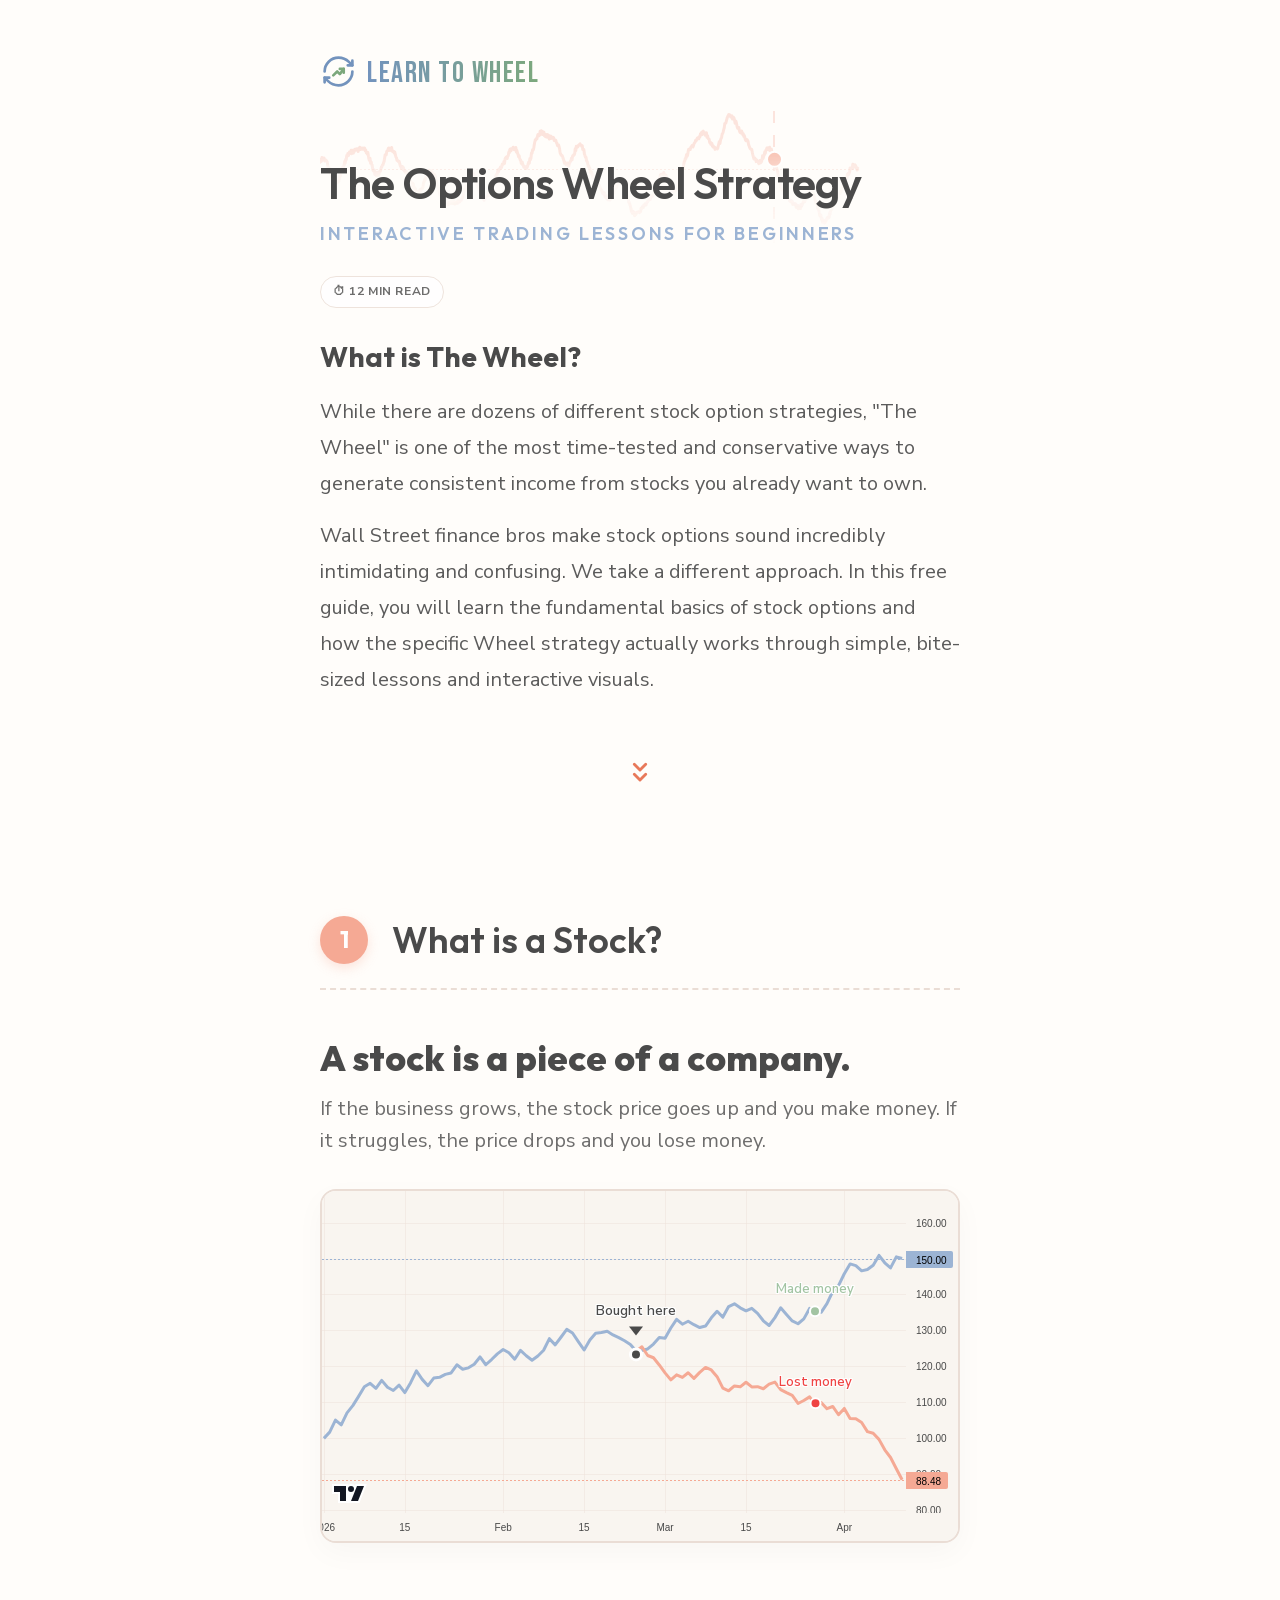
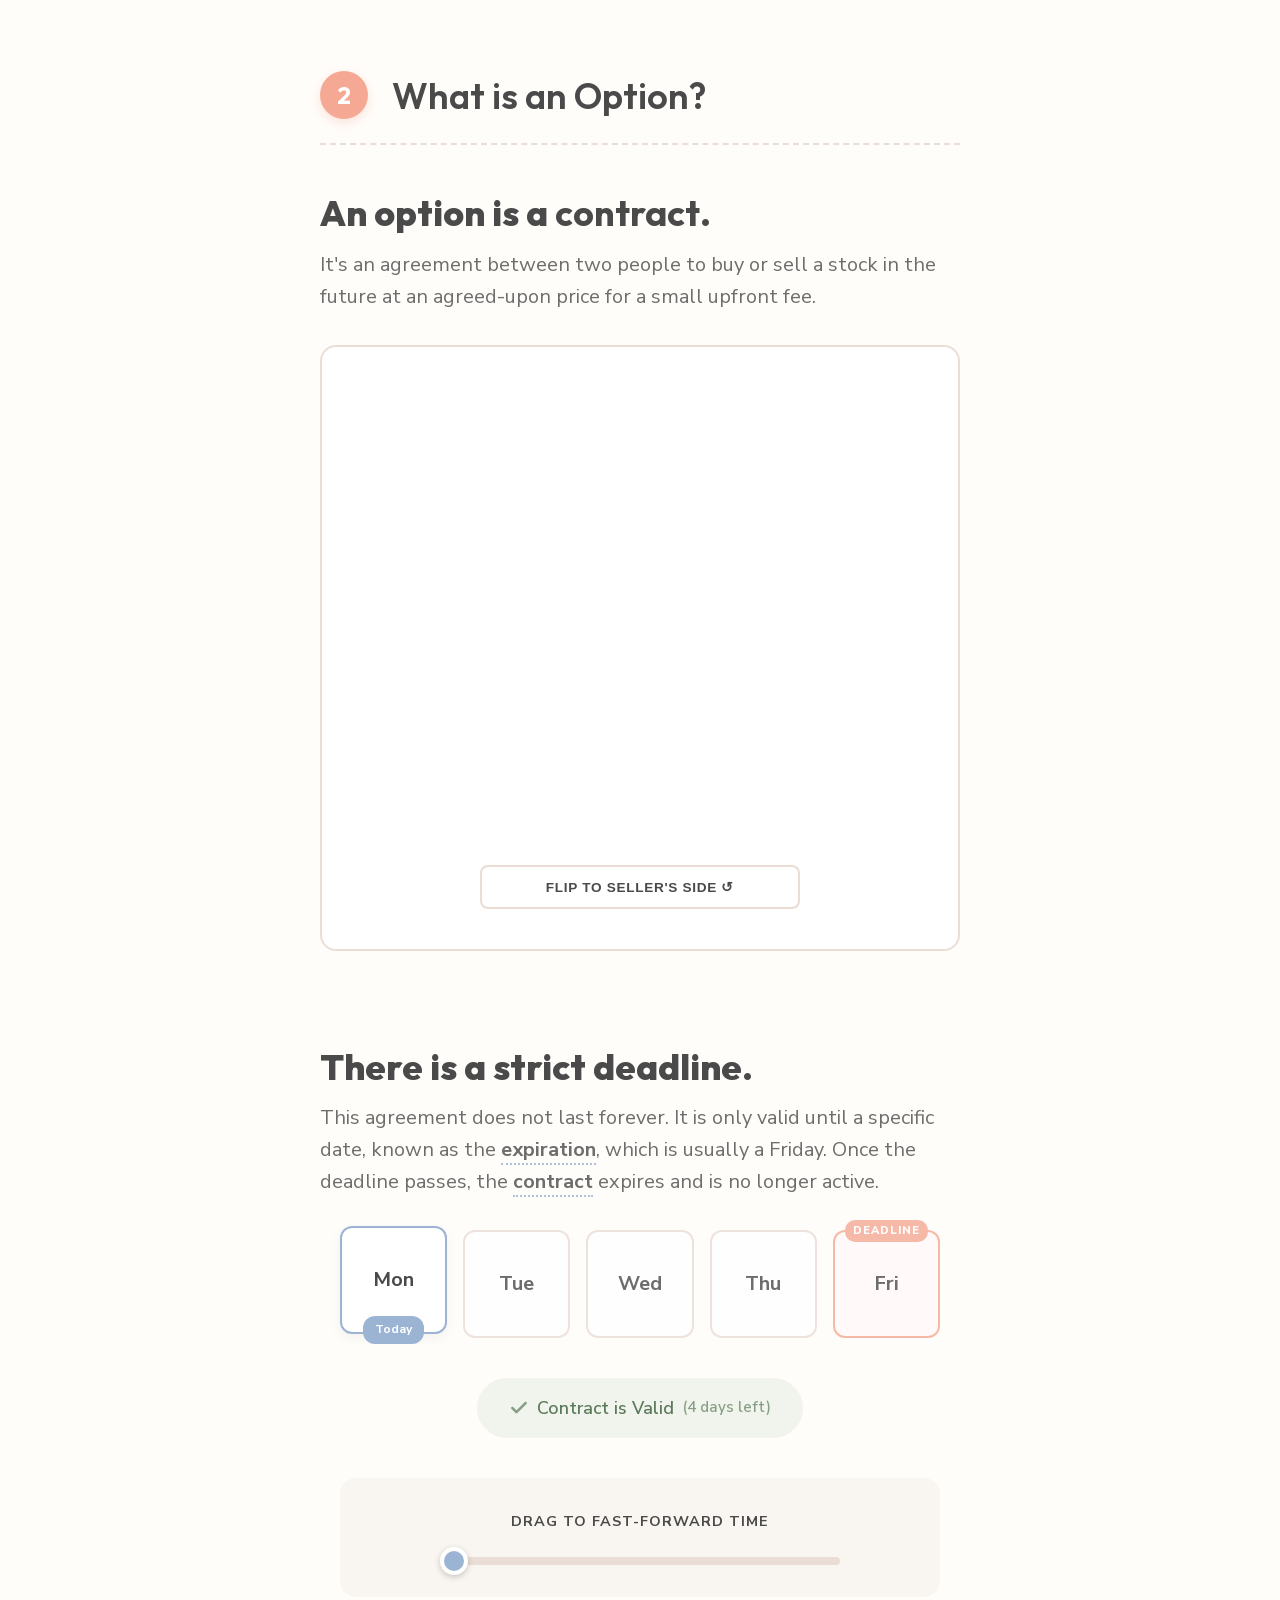
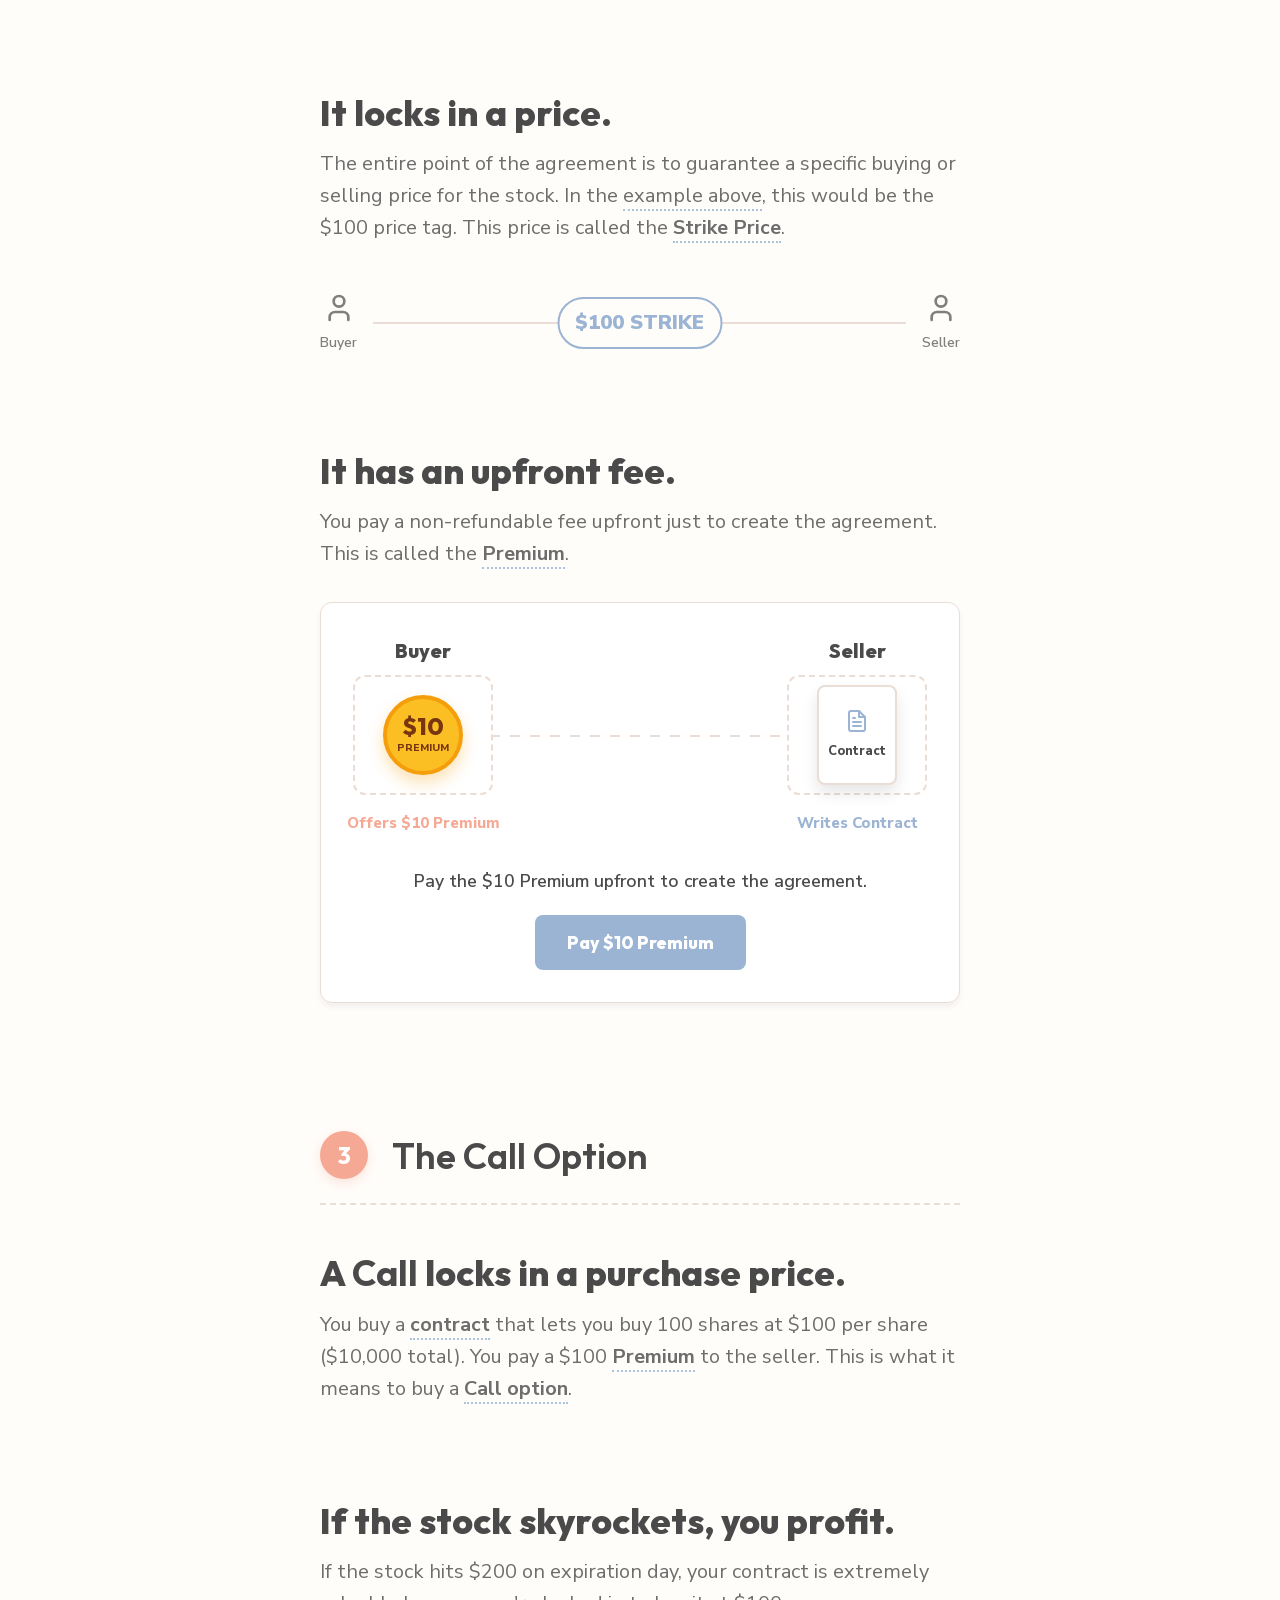
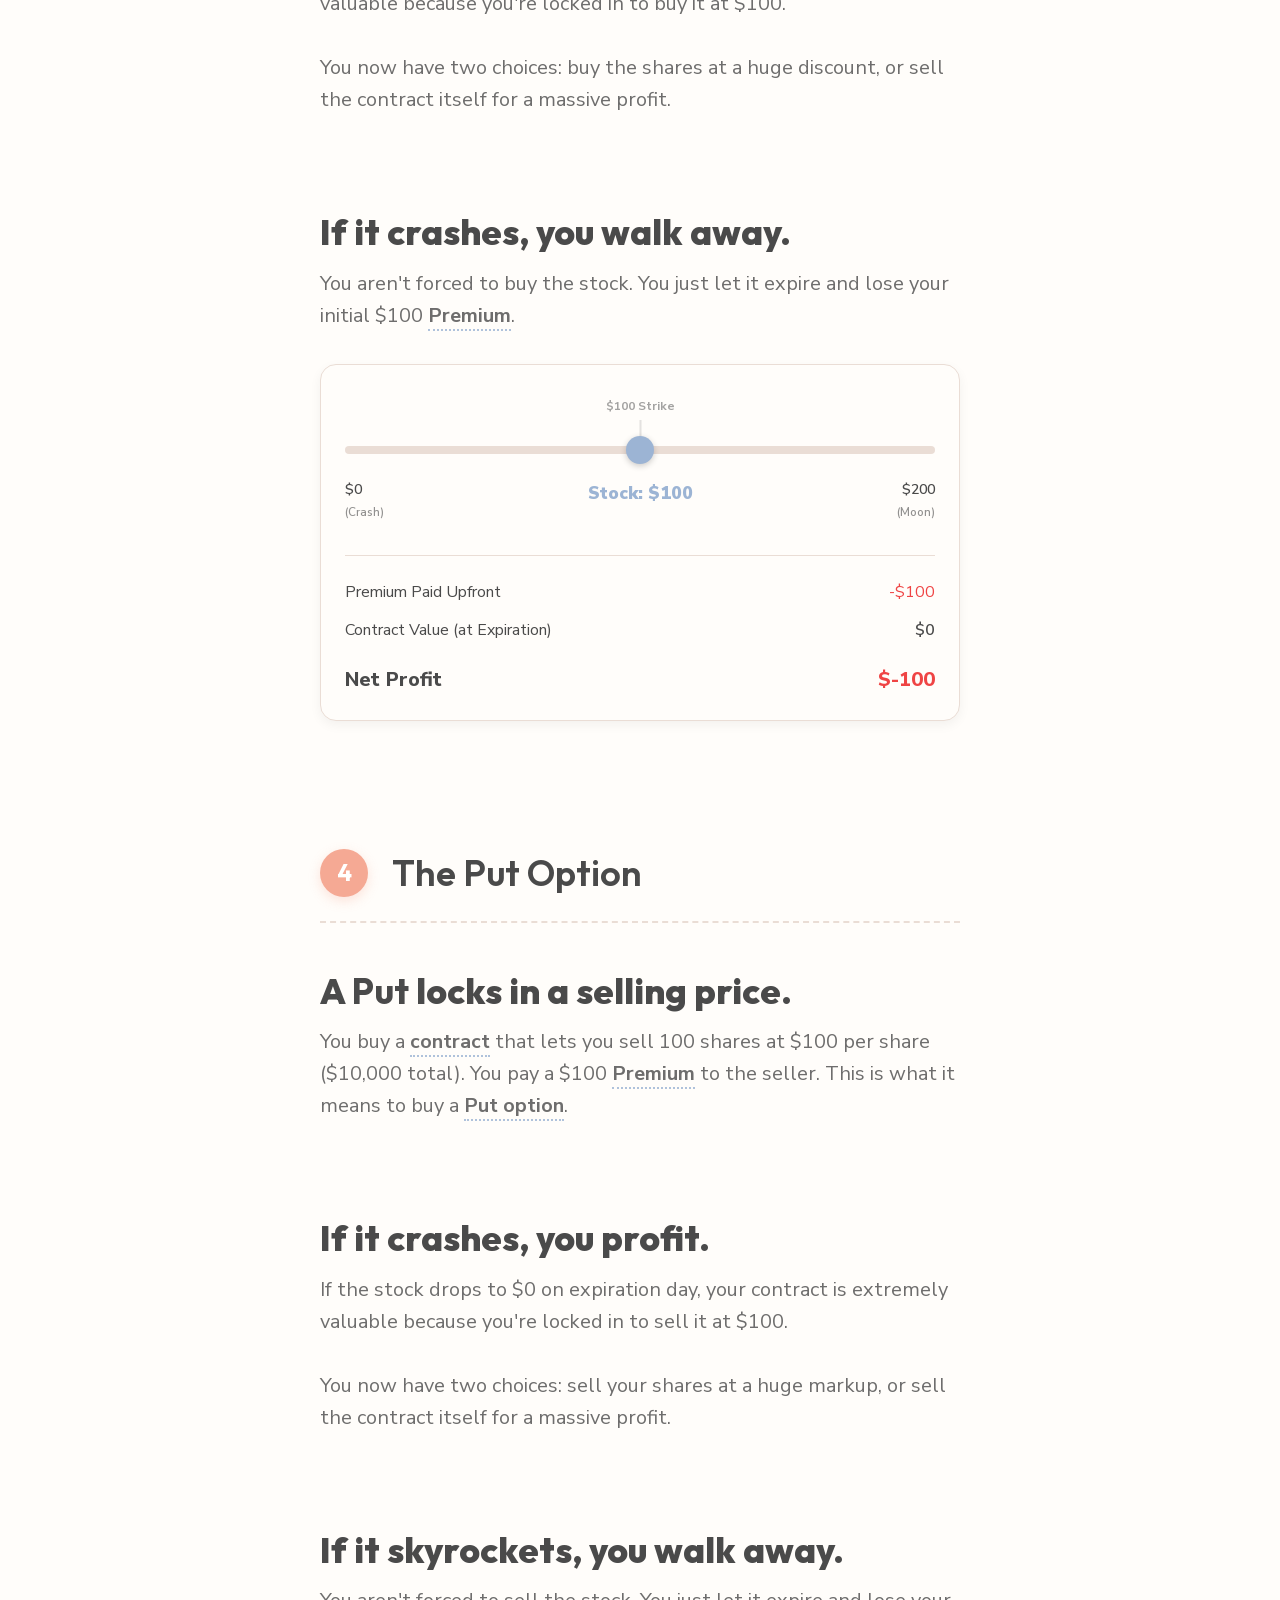
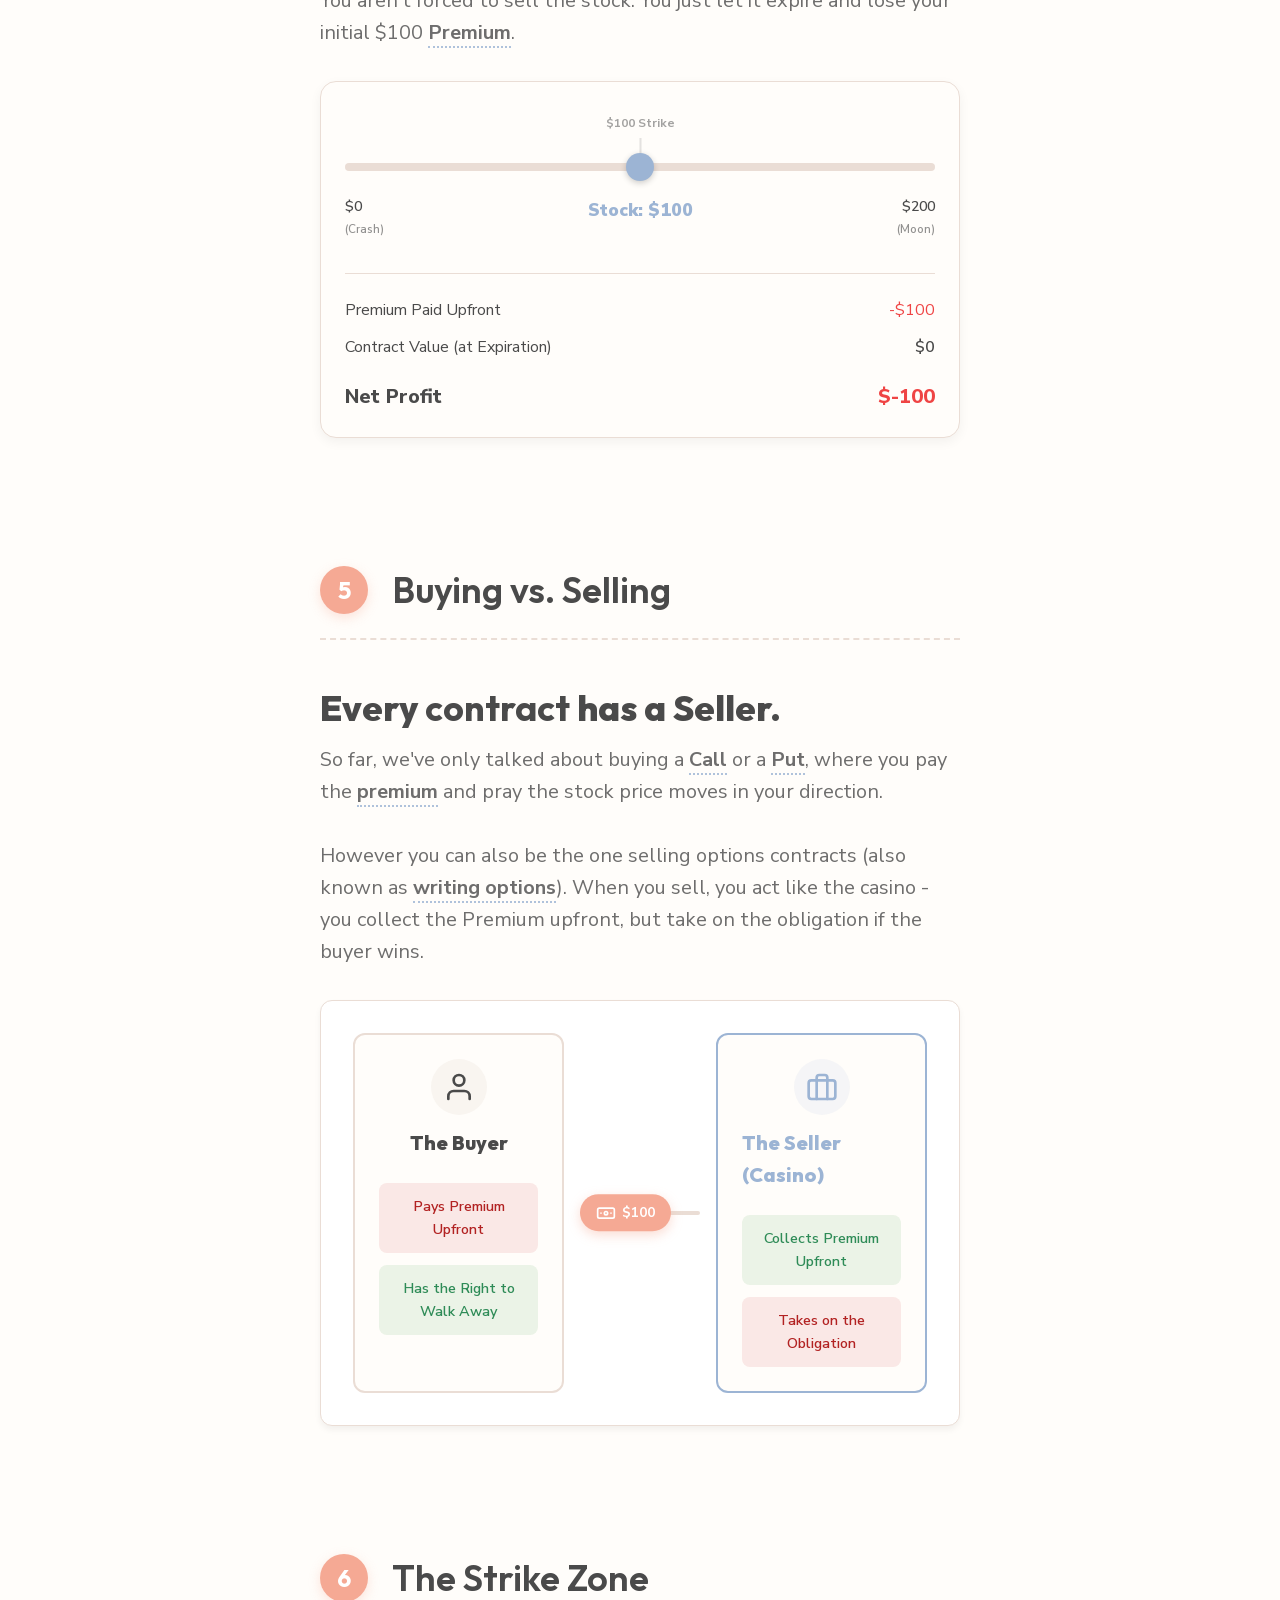
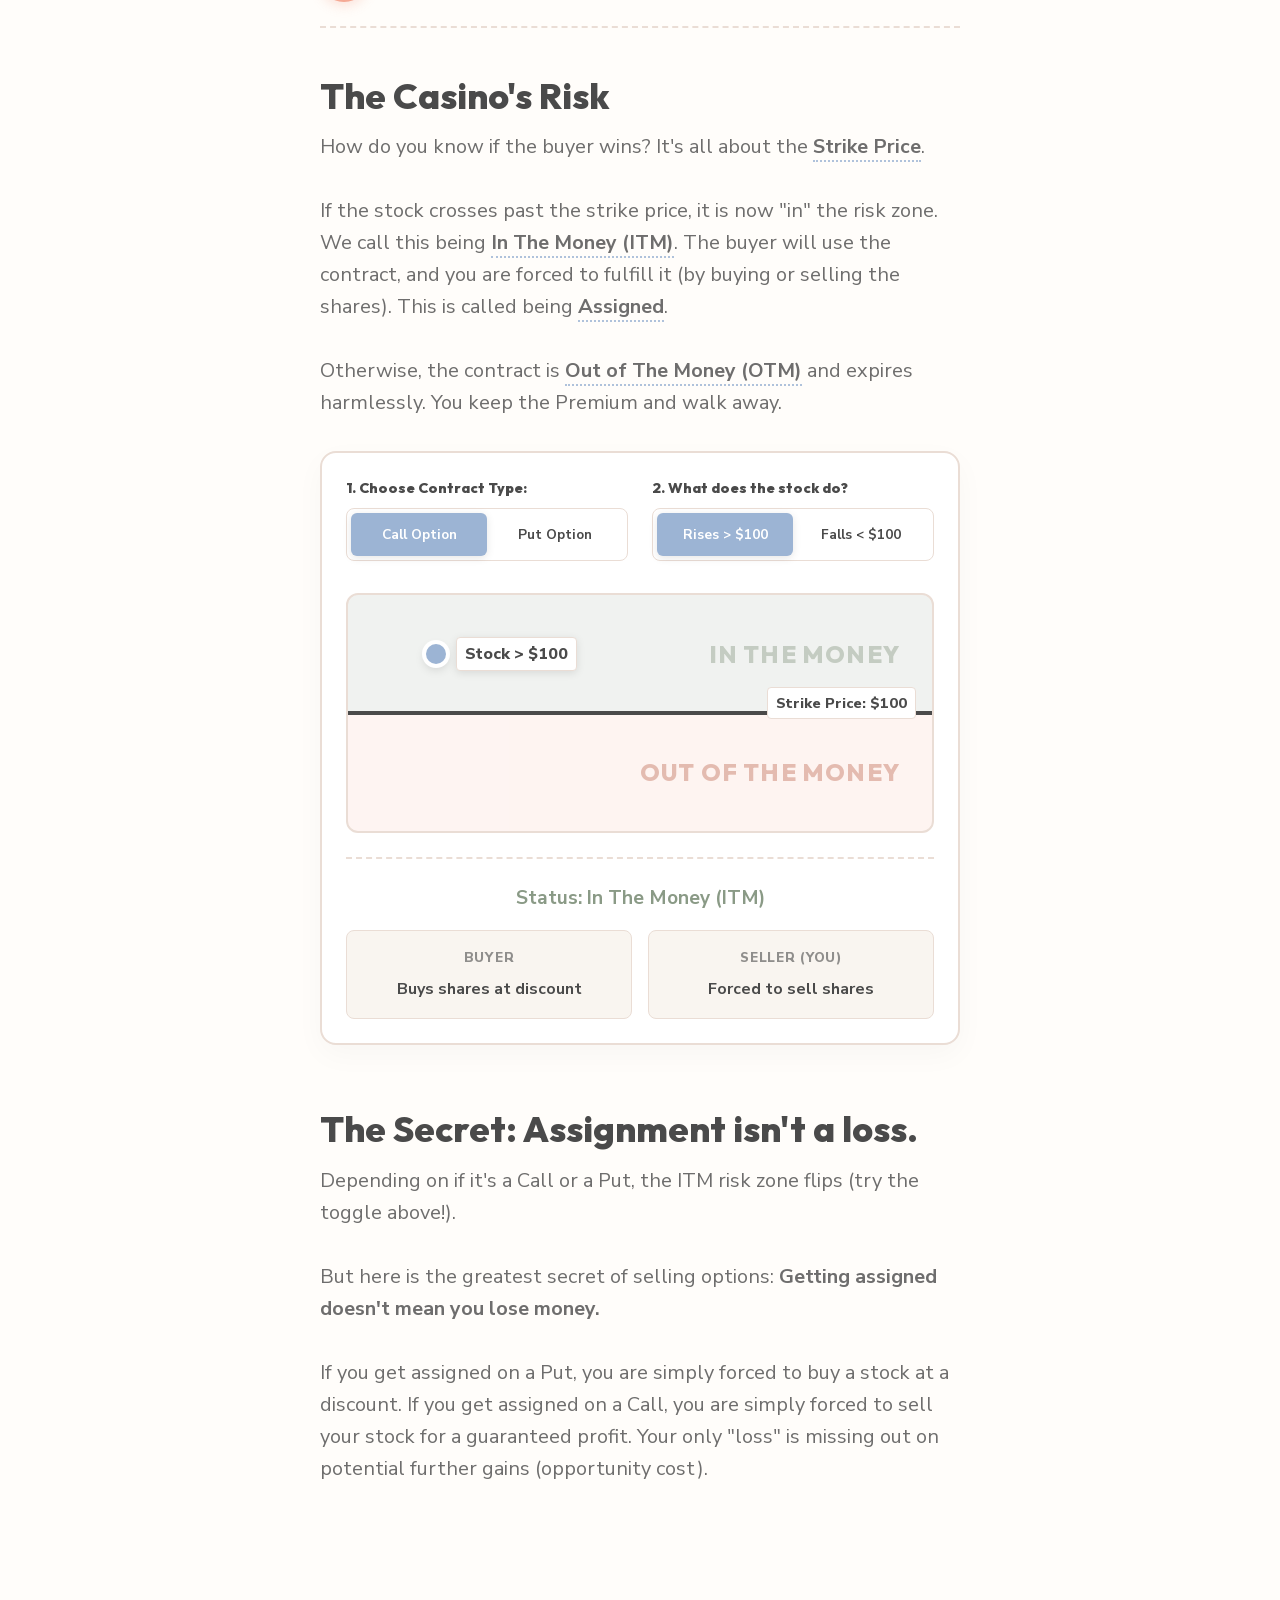
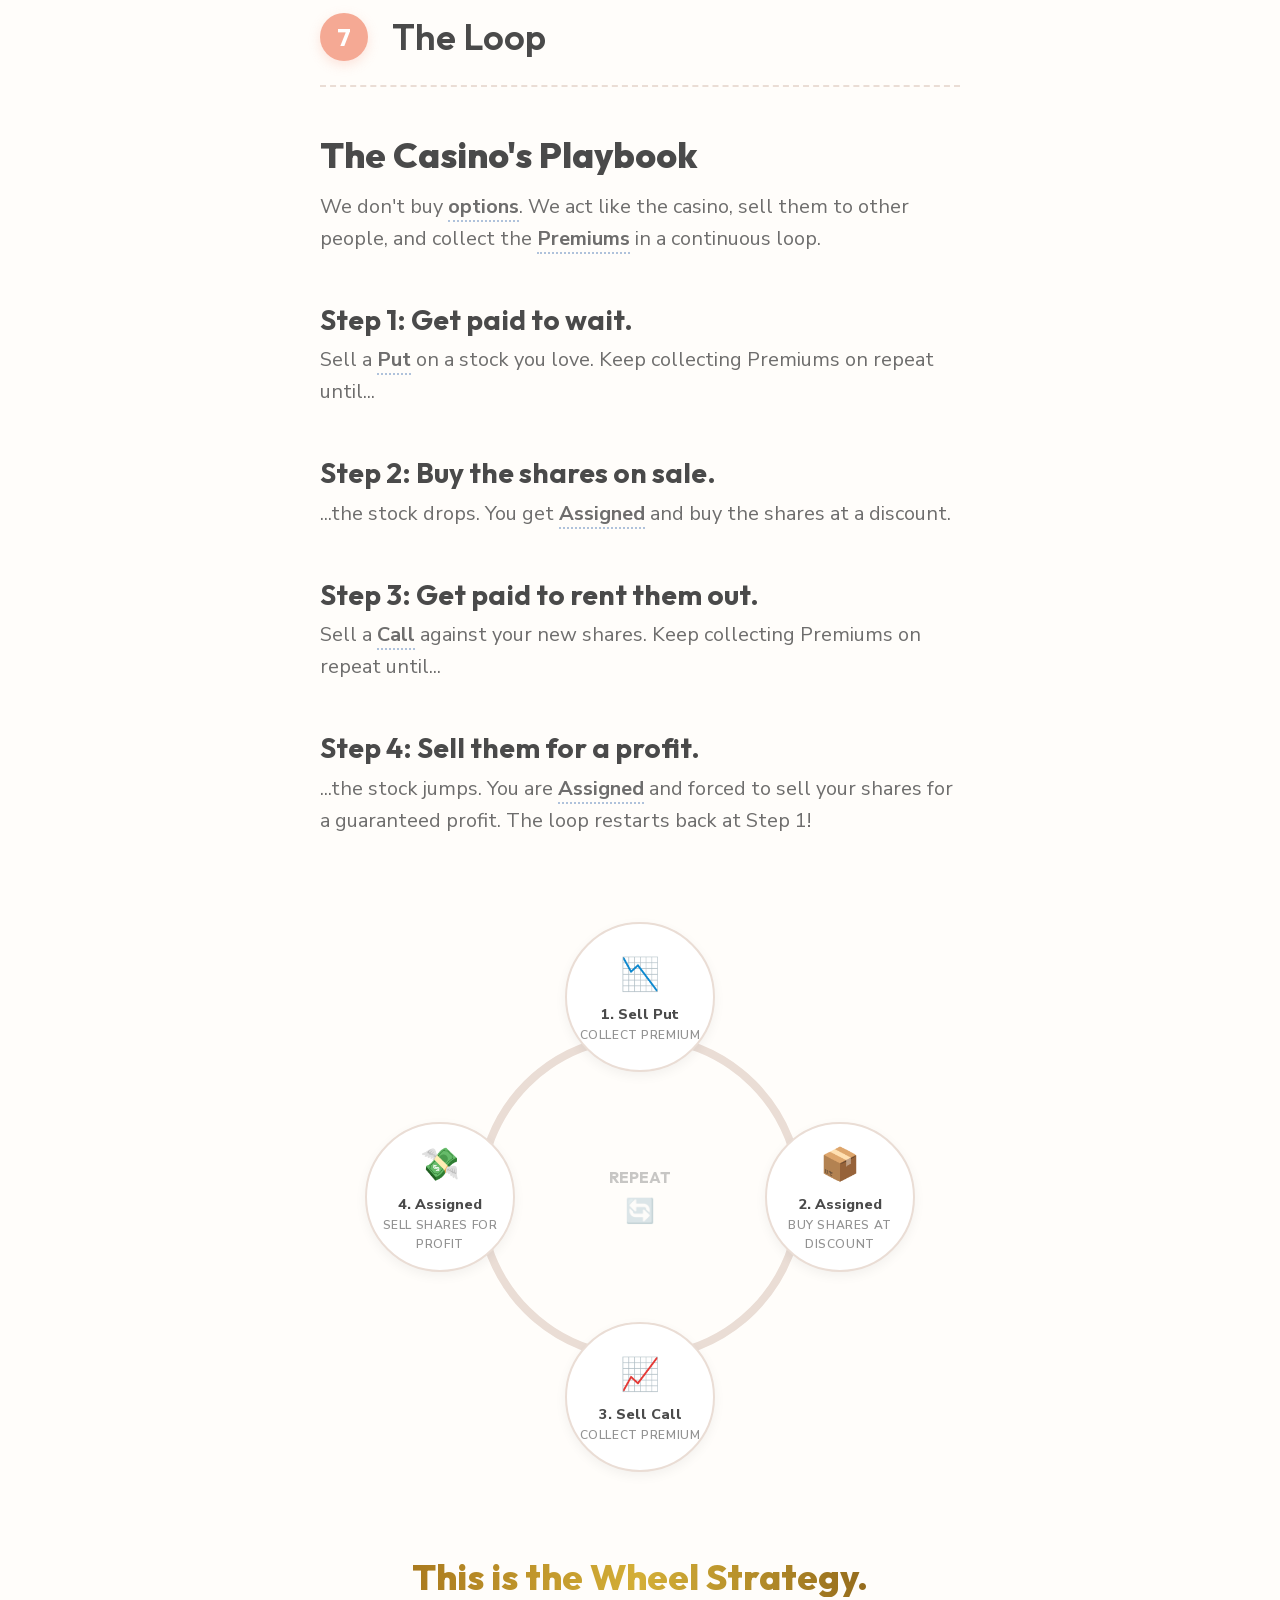
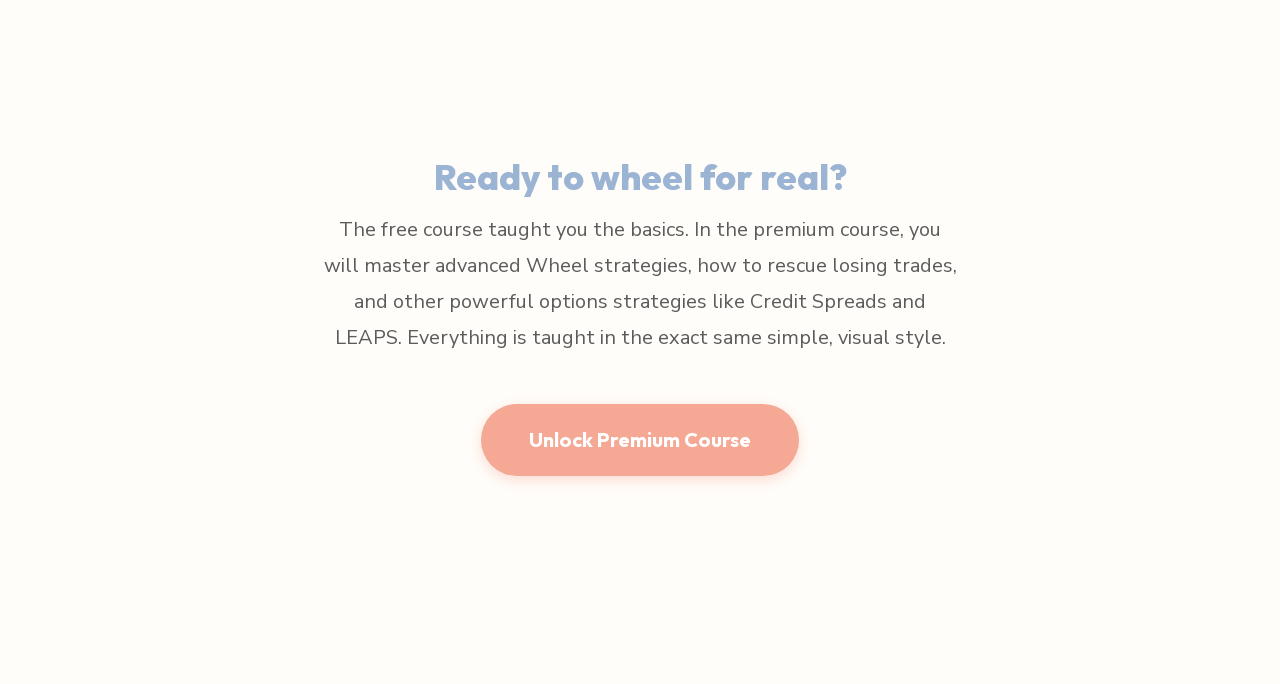
==== commit ace6496c: "Updates" ====
--- a/index.html
+++ b/index.html
@@ -1 +1 @@
-<!DOCTYPE html><html lang="en" class="outfit_111fb964-module__2Tb6wa__variable nunito_sans_1c223a0d-module__OYh0xa__variable"><head><meta charSet="utf-8"/><meta name="viewport" content="width=device-width, initial-scale=1"/><link rel="preload" href="/_next/static/media/0c89a48fa5027cee-s.p.2cyn07wtgehh0.woff2" as="font" crossorigin="" type="font/woff2"/><link rel="preload" href="/_next/static/media/1b99372b3eaef0c8-s.p.1gsd1jahc5dg_.woff2" as="font" crossorigin="" type="font/woff2"/><link rel="preload" href="/_next/static/media/f141b5b7abe57afc-s.p.380f-mwhk0aej.woff2" as="font" crossorigin="" type="font/woff2"/><link rel="preload" href="/_next/static/media/fabcf92ba1ccea36-s.p.1w_qz2ahumqmz.woff2" as="font" crossorigin="" type="font/woff2"/><link rel="stylesheet" href="/_next/static/chunks/1w3o21wi19sbp.css" data-precedence="next"/><link rel="stylesheet" href="/_next/static/chunks/13rpguy-182g8.css" data-precedence="next"/><link rel="preload" as="script" fetchPriority="low" href="/_next/static/chunks/310vm2bl3xxpt.js"/><script src="/_next/static/chunks/19mx3mg6lkumu.js" async=""></script><script src="/_next/static/chunks/3byuobrkyz9bj.js" async=""></script><script src="/_next/static/chunks/1eh83f1trsv72.js" async=""></script><script src="/_next/static/chunks/turbopack-2ts_dc91w-it6.js" async=""></script><script src="/_next/static/chunks/3fntmmi971322.js" async="" crossorigin=""></script><script src="/_next/static/chunks/22i43cg4l4-dq.js" async="" crossorigin=""></script><script src="/_next/static/chunks/26rhwi9io501p.js" async="" crossorigin=""></script><title>The Options Wheel Strategy | Interactive Course for Beginners</title><meta name="description" content="Learn the fundamental basics of stock options and master the time-tested Wheel strategy using simple, bite-sized interactive visuals."/><meta property="og:title" content="The Options Wheel Strategy | Interactive Course for Beginners"/><meta property="og:description" content="Learn the fundamental basics of stock options and master the time-tested Wheel strategy using simple, bite-sized interactive visuals."/><meta property="og:url" content="https://learntowheel.github.io"/><meta property="og:site_name" content="Learn to Wheel"/><meta property="og:type" content="website"/><meta name="twitter:card" content="summary_large_image"/><meta name="twitter:title" content="The Options Wheel Strategy | Interactive Course for Beginners"/><meta name="twitter:description" content="Learn the fundamental basics of stock options and master the time-tested Wheel strategy using simple, bite-sized interactive visuals."/><link rel="icon" href="/favicon.ico?favicon.2vob68tjqpejf.ico" sizes="256x256" type="image/x-icon"/><meta name="next-size-adjust" content=""/><script src="/_next/static/chunks/0cz1d0mv5g_q7.js" noModule=""></script></head><body><div hidden=""><!--$--><!--/$--></div><main class="page-module___8aEwW__main"><div class="page-module___8aEwW__container"><header style="margin-bottom:4rem;display:flex;justify-content:flex-start;align-items:center;position:relative;z-index:10"><div class="Logo-module__wacNiq__logoContainer bebas_neue_af2b8d71-module__kp4OnG__className" style="font-size:1.85rem"><span class="Logo-module__wacNiq__profitCycleIcon"><svg class="Logo-module__wacNiq__spinOnly" viewBox="0 0 24 24" fill="none" stroke="var(--primary-dark)" stroke-width="1.75" stroke-linecap="round" stroke-linejoin="round"><path d="M3 12a9 9 0 0 1 9-9 9.75 9.75 0 0 1 6.74 2.74L21 8"></path><path d="M21 5v3h-3"></path><path d="M21 12a9 9 0 0 1-9 9 9.75 9.75 0 0 1-6.74-2.74L3 16"></path><path d="M6 16H3v3"></path></svg><svg class="Logo-module__wacNiq__absoluteInner" viewBox="0 0 24 24" fill="none" stroke-width="2" stroke-linecap="round" stroke-linejoin="round"><path d="M8 15l3-3 2 2 3-4" stroke="var(--secondary-dark)"></path><polyline points="13 10 16 10 16 13" stroke="var(--secondary-dark)"></polyline></svg></span><span class="Logo-module__wacNiq__bebasText"><span style="background-image:linear-gradient(90deg, var(--primary-dark), var(--secondary-dark));-webkit-background-clip:text;-webkit-text-fill-color:transparent">LEARN TO WHEEL</span></span></div></header><div class="page-module___8aEwW__header" data-section-index="0"><div style="position:relative;padding-top:3rem;margin-top:-3rem;padding-bottom:0.5rem;display:inline-block"><div class="HeroBackgroundChart-module__PZmBnq__container"></div><div style="position:relative;z-index:1;pointer-events:none"><h1 class="page-module___8aEwW__mainTitle" style="margin-bottom:0">The Options Wheel Strategy<br/><small class="page-module___8aEwW__subTitle">Interactive Trading Lessons for Beginners</small></h1></div></div><div style="position:relative;z-index:1"><div class="page-module___8aEwW__metaRow" style="margin-top:1.5rem"><span class="page-module___8aEwW__metaBadge">⏱ 12 MIN READ</span></div><h2 class="page-module___8aEwW__whyTitle">What is The Wheel?</h2><p class="page-module___8aEwW__intro" style="margin-top:0">While there are dozens of different stock option strategies, &quot;The Wheel&quot; is one of the most time-tested and conservative ways to generate consistent income from stocks you already want to own.</p><p class="page-module___8aEwW__intro">Wall Street finance bros make stock options sound incredibly intimidating and confusing. We take a different approach. In this free guide, you will learn the fundamental basics of stock options and how the specific Wheel strategy actually works through simple, bite-sized lessons and interactive visuals.</p></div><div class="page-module___8aEwW__scrollArrow" style="position:relative;z-index:10;pointer-events:none"><svg width="28" height="16" viewBox="0 0 24 14" fill="none" stroke="currentColor" stroke-width="2.5" stroke-linecap="round" stroke-linejoin="round"><polyline points="7 2 12 7 17 2"></polyline></svg><svg width="28" height="16" viewBox="0 0 24 14" fill="none" stroke="currentColor" stroke-width="2.5" stroke-linecap="round" stroke-linejoin="round" style="margin-top:-6px"><polyline points="7 2 12 7 17 2"></polyline></svg></div></div><div class="page-module___8aEwW__lesson" data-section-index="1"><div class="page-module___8aEwW__lessonHeader"><div class="page-module___8aEwW__lessonNumber">1</div><h2 class="page-module___8aEwW__lessonTitle">What is a Stock?</h2></div><div class="page-module___8aEwW__lightSection"><h1 class="page-module___8aEwW__hugeTitle">A stock is a piece of a company.</h1><p class="page-module___8aEwW__shortDesc">If the business grows, the stock price goes up and you make money. If it struggles, the price drops and you lose money.</p><div class="StockChart-module__gfmm5G__chartPlaceholder" style="position:relative"><div class="StockChart-module__gfmm5G__chartContainer"></div></div></div></div><div class="page-module___8aEwW__lesson" data-section-index="2"><div class="page-module___8aEwW__lessonHeader"><div class="page-module___8aEwW__lessonNumber">2</div><h2 class="page-module___8aEwW__lessonTitle">What is an Option?</h2></div><div class="page-module___8aEwW__lightSection" id="contract"><h1 class="page-module___8aEwW__hugeTitle">An option is a <a href="#contract" class="page-module___8aEwW__termLink"><strong>contract</strong></a>.</h1><p class="page-module___8aEwW__shortDesc">It&#x27;s an agreement between two people to buy or sell a stock in the future at an agreed-upon price for a small upfront fee.</p><div class="ContractIllustration-module__WPVCGG__container"><div class="ContractIllustration-module__WPVCGG__flipWrapper"><div class="ContractIllustration-module__WPVCGG__flipper "><div class="ContractIllustration-module__WPVCGG__documentFront"><div><div class="ContractIllustration-module__WPVCGG__docHeader">THE AGREEMENT</div><div class="ContractIllustration-module__WPVCGG__plainText">&quot;I am paying you <strong class="ContractIllustration-module__WPVCGG__secondaryHighlight">$10</strong> today for the right to buy your stock for exactly <strong class="ContractIllustration-module__WPVCGG__secondaryHighlight">$100</strong> anytime before <strong class="ContractIllustration-module__WPVCGG__secondaryHighlight">Friday</strong>, no matter what the market does.<br/><br/>I can walk away at any time. But either way, my $10 fee is non-refundable.&quot;</div></div><div class="ContractIllustration-module__WPVCGG__signature">- The Buyer</div></div><div class="ContractIllustration-module__WPVCGG__documentBack"><div><div class="ContractIllustration-module__WPVCGG__docHeader">THE AGREEMENT</div><div class="ContractIllustration-module__WPVCGG__plainText">&quot;I accept your <strong class="ContractIllustration-module__WPVCGG__accentHighlight">$10</strong> today. In exchange, if you decide to buy my stock anytime before <strong class="ContractIllustration-module__WPVCGG__accentHighlight">Friday</strong>, I am forced to sell it to you for exactly <strong class="ContractIllustration-module__WPVCGG__accentHighlight">$100</strong>, no matter what the market does.<br/><br/>Whether you buy the stock or walk away, I get to keep the $10 fee.&quot;</div></div><div class="ContractIllustration-module__WPVCGG__signature">- The Seller</div></div></div></div><div class="ContractIllustration-module__WPVCGG__buttonContainer"><button class="ContractIllustration-module__WPVCGG__flipButton">Flip to <!-- -->Seller&#x27;s<!-- --> Side ↺</button></div></div></div><div class="page-module___8aEwW__lightSection" id="expiration"><h1 class="page-module___8aEwW__hugeTitle">There is a strict deadline.</h1><p class="page-module___8aEwW__shortDesc">This agreement does not last forever. It is only valid until a specific date, known as the <a href="#expiration" class="page-module___8aEwW__termLink"><strong>expiration</strong></a>, which is usually a Friday. Once the deadline passes, the <a href="#contract" class="page-module___8aEwW__termLink"><strong>contract</strong></a> expires and is no longer active.</p><div class="CalendarGraphic-module__MNz3eG__container"><div class="CalendarGraphic-module__MNz3eG__calendarRow"><div class="CalendarGraphic-module__MNz3eG__dayCard CalendarGraphic-module__MNz3eG__active "><div class="CalendarGraphic-module__MNz3eG__dayName">Mon</div><div class="CalendarGraphic-module__MNz3eG__todayPill">Today</div></div><div class="CalendarGraphic-module__MNz3eG__dayCard CalendarGraphic-module__MNz3eG__future "><div class="CalendarGraphic-module__MNz3eG__dayName">Tue</div></div><div class="CalendarGraphic-module__MNz3eG__dayCard CalendarGraphic-module__MNz3eG__future "><div class="CalendarGraphic-module__MNz3eG__dayName">Wed</div></div><div class="CalendarGraphic-module__MNz3eG__dayCard CalendarGraphic-module__MNz3eG__future "><div class="CalendarGraphic-module__MNz3eG__dayName">Thu</div></div><div class="CalendarGraphic-module__MNz3eG__dayCard CalendarGraphic-module__MNz3eG__future CalendarGraphic-module__MNz3eG__deadlineCard"><div class="CalendarGraphic-module__MNz3eG__dayName">Fri</div><div class="CalendarGraphic-module__MNz3eG__deadlineLabel">DEADLINE</div></div></div><div class="CalendarGraphic-module__MNz3eG__contractStatus"><div class="CalendarGraphic-module__MNz3eG__statusActive"><span class="CalendarGraphic-module__MNz3eG__icon"><svg width="20" height="20" viewBox="0 0 24 24" fill="none" stroke="currentColor" stroke-width="3" stroke-linecap="round" stroke-linejoin="round"><polyline points="20 6 9 17 4 12"></polyline></svg></span>Contract is Valid <span>(<!-- -->4<!-- --> days left)</span></div></div><div class="CalendarGraphic-module__MNz3eG__controls"><div class="CalendarGraphic-module__MNz3eG__instruction">Drag to fast-forward time</div><input type="range" min="0" max="4" class="CalendarGraphic-module__MNz3eG__slider" value="0"/></div></div></div><div class="page-module___8aEwW__lightSection" id="strike"><h1 class="page-module___8aEwW__hugeTitle">It locks in a price.</h1><p class="page-module___8aEwW__shortDesc">The entire point of the agreement is to guarantee a specific buying or selling price for the stock. In the <a href="#contract" class="page-module___8aEwW__termLink">example above</a>, this would be the $100 price tag. This price is called the <a href="#strike" class="page-module___8aEwW__termLink"><strong>Strike Price</strong></a>.</p><div style="display:flex;align-items:center;justify-content:center;margin:3rem 0 1rem;width:100%"><div style="display:flex;flex-direction:column;align-items:center;opacity:0.7"><svg width="32" height="32" viewBox="0 0 24 24" fill="none" stroke="currentColor" stroke-width="2" stroke-linecap="round" stroke-linejoin="round"><path d="M19 21v-2a4 4 0 0 0-4-4H9a4 4 0 0 0-4 4v2"></path><circle cx="12" cy="7" r="4"></circle></svg><span style="font-size:0.875rem;font-weight:600;margin-top:0.5rem">Buyer</span></div><div style="flex:1;height:2px;background:var(--border);margin:0 1rem;position:relative"><div style="position:absolute;top:50%;left:50%;transform:translate(-50%, -50%);background:var(--background);padding:0.5rem 1rem;border:2px solid var(--primary);border-radius:100px;color:var(--primary);font-weight:900;font-size:1.25rem;white-space:nowrap">$100 STRIKE</div></div><div style="display:flex;flex-direction:column;align-items:center;opacity:0.7"><svg width="32" height="32" viewBox="0 0 24 24" fill="none" stroke="currentColor" stroke-width="2" stroke-linecap="round" stroke-linejoin="round"><path d="M19 21v-2a4 4 0 0 0-4-4H9a4 4 0 0 0-4 4v2"></path><circle cx="12" cy="7" r="4"></circle></svg><span style="font-size:0.875rem;font-weight:600;margin-top:0.5rem">Seller</span></div></div></div><div class="page-module___8aEwW__lightSection" id="premium"><h1 class="page-module___8aEwW__hugeTitle">It has an upfront fee.</h1><p class="page-module___8aEwW__shortDesc">You pay a non-refundable fee upfront just to create the agreement. This is called the <a href="#premium" class="page-module___8aEwW__termLink"><strong>Premium</strong></a>.</p><div class="PremiumAnimation-module__PAbwiG__container"><div class="PremiumAnimation-module__PAbwiG__desk"><div class="PremiumAnimation-module__PAbwiG__zone undefined"><div class="PremiumAnimation-module__PAbwiG__zoneTitle">Buyer</div><div class="PremiumAnimation-module__PAbwiG__zoneBox" style="border-color:var(--border)"></div><div class="PremiumAnimation-module__PAbwiG__successLabel" style="color:var(--accent)">Offers $10 Premium</div></div><div class="PremiumAnimation-module__PAbwiG__zone undefined"><div class="PremiumAnimation-module__PAbwiG__zoneTitle">Seller</div><div class="PremiumAnimation-module__PAbwiG__zoneBox" style="border-color:var(--border)"></div><div class="PremiumAnimation-module__PAbwiG__successLabel" style="color:var(--primary)">Writes Contract</div></div><div class="PremiumAnimation-module__PAbwiG__movingLayer"><div class="PremiumAnimation-module__PAbwiG__coin "><div class="PremiumAnimation-module__PAbwiG__coinInner"><span class="PremiumAnimation-module__PAbwiG__coinAmount">$10</span><span class="PremiumAnimation-module__PAbwiG__coinLabel">Premium</span></div></div><div class="PremiumAnimation-module__PAbwiG__contract "><svg width="24" height="24" viewBox="0 0 24 24" fill="none" stroke="currentColor" stroke-width="2" stroke-linecap="round" stroke-linejoin="round"><path d="M14 2H6a2 2 0 0 0-2 2v16a2 2 0 0 0 2 2h12a2 2 0 0 0 2-2V8z"></path><polyline points="14 2 14 8 20 8"></polyline><line x1="16" y1="13" x2="8" y2="13"></line><line x1="16" y1="17" x2="8" y2="17"></line><polyline points="10 9 9 9 8 9"></polyline></svg><span>Contract</span></div></div></div><div class="PremiumAnimation-module__PAbwiG__controls"><div class="PremiumAnimation-module__PAbwiG__instruction"><span>Pay the $10 Premium upfront to create the agreement.</span></div><button class="PremiumAnimation-module__PAbwiG__payButton">Pay $10 Premium</button></div></div></div></div><div class="page-module___8aEwW__lesson" data-section-index="3" id="call-option"><div class="page-module___8aEwW__lessonHeader"><div class="page-module___8aEwW__lessonNumber">3</div><h2 class="page-module___8aEwW__lessonTitle">The Call Option</h2></div><div class="page-module___8aEwW__lightSection"><h1 class="page-module___8aEwW__hugeTitle">A <a href="#call-option" class="page-module___8aEwW__termLink"><strong>Call</strong></a> locks in a purchase price.</h1><p class="page-module___8aEwW__shortDesc">You buy a <a href="#contract" class="page-module___8aEwW__termLink"><strong>contract</strong></a> that lets you buy 100 shares at $100 per share ($10,000 total). You pay a $100 <a href="#premium" class="page-module___8aEwW__termLink"><strong>Premium</strong></a> to the seller. This is what it means to buy a <a href="#call-option" class="page-module___8aEwW__termLink"><strong>Call option</strong></a>.</p></div><div class="page-module___8aEwW__lightSection"><h1 class="page-module___8aEwW__hugeTitle">If the stock skyrockets, you profit.</h1><p class="page-module___8aEwW__shortDesc">If the stock hits $200 on expiration day, your contract is extremely valuable because you&#x27;re locked in to buy it at $100.<br/><br/>You now have two choices: buy the shares at a huge discount, or sell the contract itself for a massive profit.</p></div><div class="page-module___8aEwW__lightSection"><h1 class="page-module___8aEwW__hugeTitle">If it crashes, you walk away.</h1><p class="page-module___8aEwW__shortDesc">You aren&#x27;t forced to buy the stock. You just let it expire and lose your initial $100 <a href="#premium" class="page-module___8aEwW__termLink"><strong>Premium</strong></a>.</p><div class="ProfitVisualizer-module__V8PuKa__container"><div class="ProfitVisualizer-module__V8PuKa__sliderWrapper"><div class="ProfitVisualizer-module__V8PuKa__strikeMarkerContainer"><div class="ProfitVisualizer-module__V8PuKa__strikeMarkerLabel">$100 Strike</div><div class="ProfitVisualizer-module__V8PuKa__strikeMarkerLine"></div></div><input type="range" min="0" max="200" step="1" class="ProfitVisualizer-module__V8PuKa__slider" value="100"/><div class="ProfitVisualizer-module__V8PuKa__sliderLabels"><span>$0<br/><small style="opacity:0.6">(Crash)</small></span><span class="ProfitVisualizer-module__V8PuKa__currentPriceLabel">Stock: $<!-- -->100</span><span style="text-align:right">$200<br/><small style="opacity:0.6">(Moon)</small></span></div></div><div class="ProfitVisualizer-module__V8PuKa__metrics"><div class="ProfitVisualizer-module__V8PuKa__metricRow"><span>Premium Paid Upfront</span><span class="ProfitVisualizer-module__V8PuKa__negative">-$100</span></div><div class="ProfitVisualizer-module__V8PuKa__metricRow"><span>Contract Value (at Expiration)</span><strong>$<!-- -->0</strong></div><div class="ProfitVisualizer-module__V8PuKa__metricRow ProfitVisualizer-module__V8PuKa__profitRow"><span>Net Profit</span><span class="ProfitVisualizer-module__V8PuKa__negative">$<!-- -->-100</span></div></div></div></div></div><div class="page-module___8aEwW__lesson" data-section-index="4" id="put-option"><div class="page-module___8aEwW__lessonHeader"><div class="page-module___8aEwW__lessonNumber">4</div><h2 class="page-module___8aEwW__lessonTitle">The Put Option</h2></div><div class="page-module___8aEwW__lightSection"><h1 class="page-module___8aEwW__hugeTitle">A <a href="#put-option" class="page-module___8aEwW__termLink"><strong>Put</strong></a> locks in a selling price.</h1><p class="page-module___8aEwW__shortDesc">You buy a <a href="#contract" class="page-module___8aEwW__termLink"><strong>contract</strong></a> that lets you sell 100 shares at $100 per share ($10,000 total). You pay a $100 <a href="#premium" class="page-module___8aEwW__termLink"><strong>Premium</strong></a> to the seller. This is what it means to buy a <a href="#put-option" class="page-module___8aEwW__termLink"><strong>Put option</strong></a>.</p></div><div class="page-module___8aEwW__lightSection"><h1 class="page-module___8aEwW__hugeTitle">If it crashes, you profit.</h1><p class="page-module___8aEwW__shortDesc">If the stock drops to $0 on expiration day, your contract is extremely valuable because you&#x27;re locked in to sell it at $100.<br/><br/>You now have two choices: sell your shares at a huge markup, or sell the contract itself for a massive profit.</p></div><div class="page-module___8aEwW__lightSection"><h1 class="page-module___8aEwW__hugeTitle">If it skyrockets, you walk away.</h1><p class="page-module___8aEwW__shortDesc">You aren&#x27;t forced to sell the stock. You just let it expire and lose your initial $100 <a href="#premium" class="page-module___8aEwW__termLink"><strong>Premium</strong></a>.</p><div class="ProfitVisualizer-module__V8PuKa__container"><div class="ProfitVisualizer-module__V8PuKa__sliderWrapper"><div class="ProfitVisualizer-module__V8PuKa__strikeMarkerContainer"><div class="ProfitVisualizer-module__V8PuKa__strikeMarkerLabel">$100 Strike</div><div class="ProfitVisualizer-module__V8PuKa__strikeMarkerLine"></div></div><input type="range" min="0" max="200" step="1" class="ProfitVisualizer-module__V8PuKa__slider" value="100"/><div class="ProfitVisualizer-module__V8PuKa__sliderLabels"><span>$0<br/><small style="opacity:0.6">(Crash)</small></span><span class="ProfitVisualizer-module__V8PuKa__currentPriceLabel">Stock: $<!-- -->100</span><span style="text-align:right">$200<br/><small style="opacity:0.6">(Moon)</small></span></div></div><div class="ProfitVisualizer-module__V8PuKa__metrics"><div class="ProfitVisualizer-module__V8PuKa__metricRow"><span>Premium Paid Upfront</span><span class="ProfitVisualizer-module__V8PuKa__negative">-$100</span></div><div class="ProfitVisualizer-module__V8PuKa__metricRow"><span>Contract Value (at Expiration)</span><strong>$<!-- -->0</strong></div><div class="ProfitVisualizer-module__V8PuKa__metricRow ProfitVisualizer-module__V8PuKa__profitRow"><span>Net Profit</span><span class="ProfitVisualizer-module__V8PuKa__negative">$<!-- -->-100</span></div></div></div></div></div><div class="page-module___8aEwW__lesson" data-section-index="5"><div class="page-module___8aEwW__lessonHeader"><div class="page-module___8aEwW__lessonNumber">5</div><h2 class="page-module___8aEwW__lessonTitle">Buying vs. Selling</h2></div><div class="page-module___8aEwW__lightSection" id="seller"><h1 class="page-module___8aEwW__hugeTitle">Every <a href="#contract" class="page-module___8aEwW__termLink"><strong>contract</strong></a> has a Seller.</h1><p class="page-module___8aEwW__shortDesc">So far, we&#x27;ve only talked about buying a <a href="#call-option" class="page-module___8aEwW__termLink"><strong>Call</strong></a> or a <a href="#put-option" class="page-module___8aEwW__termLink"><strong>Put</strong></a>, where you pay the <a href="#premium" class="page-module___8aEwW__termLink"><strong>premium</strong></a> and pray the stock price moves in your direction.<br/><br/>However you can also be the one selling options contracts (also known as <a href="#seller" class="page-module___8aEwW__termLink"><strong>writing options</strong></a>). When you sell, you act like the casino - you collect the Premium upfront, but take on the obligation if the buyer wins.</p><div class="CasinoVisualizer-module__WJ7QnG__wrapper"><div class="CasinoVisualizer-module__WJ7QnG__visualizerContainer"><div class="CasinoVisualizer-module__WJ7QnG__sideCard"><div class="CasinoVisualizer-module__WJ7QnG__cardHeader"><div class="CasinoVisualizer-module__WJ7QnG__iconBox"><svg width="32" height="32" viewBox="0 0 24 24" fill="none" stroke="currentColor" stroke-width="2" stroke-linecap="round" stroke-linejoin="round"><path d="M20 21v-2a4 4 0 0 0-4-4H8a4 4 0 0 0-4 4v2"></path><circle cx="12" cy="7" r="4"></circle></svg></div><div class="CasinoVisualizer-module__WJ7QnG__role">The Buyer</div></div><div class="CasinoVisualizer-module__WJ7QnG__cardBody"><div class="CasinoVisualizer-module__WJ7QnG__actionNegative">Pays Premium Upfront</div><div class="CasinoVisualizer-module__WJ7QnG__actionPositive">Has the Right to Walk Away</div></div></div><div class="CasinoVisualizer-module__WJ7QnG__animationTrack"><div class="CasinoVisualizer-module__WJ7QnG__trackLine"></div><div class="CasinoVisualizer-module__WJ7QnG__slidingChip"><svg width="20" height="20" viewBox="0 0 24 24" fill="none" stroke="currentColor" stroke-width="2" stroke-linecap="round" stroke-linejoin="round" style="margin-right:6px"><rect x="2" y="6" width="20" height="12" rx="2"></rect><circle cx="12" cy="12" r="2"></circle><path d="M6 12h.01M18 12h.01"></path></svg> $100</div></div><div class="CasinoVisualizer-module__WJ7QnG__sideCard" style="border-color:var(--primary)"><div class="CasinoVisualizer-module__WJ7QnG__cardHeader"><div class="CasinoVisualizer-module__WJ7QnG__iconBox" style="color:var(--primary);background-color:rgba(156, 180, 212, 0.1)"><svg width="32" height="32" viewBox="0 0 24 24" fill="none" stroke="currentColor" stroke-width="2" stroke-linecap="round" stroke-linejoin="round"><rect x="2" y="7" width="20" height="14" rx="2" ry="2"></rect><path d="M16 21V5a2 2 0 0 0-2-2h-4a2 2 0 0 0-2 2v16"></path></svg></div><div class="CasinoVisualizer-module__WJ7QnG__role" style="color:var(--primary)">The Seller (Casino)</div></div><div class="CasinoVisualizer-module__WJ7QnG__cardBody"><div class="CasinoVisualizer-module__WJ7QnG__actionPositive">Collects Premium Upfront</div><div class="CasinoVisualizer-module__WJ7QnG__actionNegative">Takes on the Obligation</div></div></div></div></div></div></div><div class="page-module___8aEwW__lesson" data-section-index="6"><div class="page-module___8aEwW__lessonHeader"><div class="page-module___8aEwW__lessonNumber">6</div><h2 class="page-module___8aEwW__lessonTitle">The Strike Zone</h2></div><div class="page-module___8aEwW__lightSection"><h1 class="page-module___8aEwW__hugeTitle">The Casino&#x27;s Risk</h1><p class="page-module___8aEwW__shortDesc">How do you know if the buyer wins? It&#x27;s all about the <a href="#strike" class="page-module___8aEwW__termLink"><strong>Strike Price</strong></a>.<br/><br/>If the stock crosses past the strike price, it is now &quot;in&quot; the risk zone. We call this being <span id="itm"><a href="#itm" class="page-module___8aEwW__termLink"><strong>In The Money (ITM)</strong></a></span>. The buyer will use the contract, and you are forced to fulfill it (by buying or selling the shares). This is called being <span id="assignment"><a href="#assignment" class="page-module___8aEwW__termLink"><strong>Assigned</strong></a></span>.<br/><br/>Otherwise, the contract is <span id="otm"><a href="#otm" class="page-module___8aEwW__termLink"><strong>Out of The Money (OTM)</strong></a></span> and expires harmlessly. You keep the Premium and walk away.</p><div class="StrikeZoneVisualizer-module__Z2UuCW__container"><div class="StrikeZoneVisualizer-module__Z2UuCW__controls"><div class="StrikeZoneVisualizer-module__Z2UuCW__toggleGroup"><div class="StrikeZoneVisualizer-module__Z2UuCW__label">1. Choose Contract Type:</div><div class="StrikeZoneVisualizer-module__Z2UuCW__buttonRow"><button class="StrikeZoneVisualizer-module__Z2UuCW__btnActive">Call Option</button><button class="StrikeZoneVisualizer-module__Z2UuCW__btn">Put Option</button></div></div><div class="StrikeZoneVisualizer-module__Z2UuCW__toggleGroup"><div class="StrikeZoneVisualizer-module__Z2UuCW__label">2. What does the stock do?</div><div class="StrikeZoneVisualizer-module__Z2UuCW__buttonRow"><button class="StrikeZoneVisualizer-module__Z2UuCW__btnActive">Rises &gt; $100</button><button class="StrikeZoneVisualizer-module__Z2UuCW__btn">Falls &lt; $100</button></div></div></div><div class="StrikeZoneVisualizer-module__Z2UuCW__chartArea"><div class="StrikeZoneVisualizer-module__Z2UuCW__zoneWrapper"><div class="StrikeZoneVisualizer-module__Z2UuCW__zone StrikeZoneVisualizer-module__Z2UuCW__zoneITM">IN THE MONEY</div><div class="StrikeZoneVisualizer-module__Z2UuCW__zone StrikeZoneVisualizer-module__Z2UuCW__zoneOTM">OUT OF THE MONEY</div><div class="StrikeZoneVisualizer-module__Z2UuCW__strikeLine"><span class="StrikeZoneVisualizer-module__Z2UuCW__strikeLabel">Strike Price: $100</span></div><div class="StrikeZoneVisualizer-module__Z2UuCW__stockDot" style="top:25%;background-color:var(--primary)"><span class="StrikeZoneVisualizer-module__Z2UuCW__dotLabel">Stock <!-- -->&gt; $100</span></div></div></div><div class="StrikeZoneVisualizer-module__Z2UuCW__outcomeBox"><div class="StrikeZoneVisualizer-module__Z2UuCW__outcomeHeader"><strong style="color:#8a9a86">Status: <!-- -->In The Money (ITM)</strong></div><div class="StrikeZoneVisualizer-module__Z2UuCW__outcomeGrid"><div class="StrikeZoneVisualizer-module__Z2UuCW__outcomeCard"><div class="StrikeZoneVisualizer-module__Z2UuCW__outcomeTitle">Buyer</div><div class="StrikeZoneVisualizer-module__Z2UuCW__outcomeAction">Buys shares at discount</div></div><div class="StrikeZoneVisualizer-module__Z2UuCW__outcomeCard"><div class="StrikeZoneVisualizer-module__Z2UuCW__outcomeTitle">Seller (You)</div><div class="StrikeZoneVisualizer-module__Z2UuCW__outcomeAction">Forced to sell shares</div></div></div></div></div><div style="margin-top:4rem"><h1 class="page-module___8aEwW__hugeTitle">The Secret: Assignment isn&#x27;t a loss.</h1><p class="page-module___8aEwW__shortDesc">Depending on if it&#x27;s a Call or a Put, the ITM risk zone flips (try the toggle above!).<br/><br/>But here is the greatest secret of selling options: <strong>Getting assigned doesn&#x27;t mean you lose money.</strong><br/><br/>If you get assigned on a Put, you are simply forced to buy a stock at a discount. If you get assigned on a Call, you are simply forced to sell your stock for a guaranteed profit. Your only &quot;loss&quot; is missing out on potential further gains (opportunity cost).</p></div></div></div><div class="page-module___8aEwW__lesson" data-section-index="7"><div class="page-module___8aEwW__lessonHeader"><div class="page-module___8aEwW__lessonNumber">7</div><h2 class="page-module___8aEwW__lessonTitle">The Loop</h2></div><div class="page-module___8aEwW__lightSection"><h1 class="page-module___8aEwW__hugeTitle">The Casino&#x27;s Playbook</h1><p class="page-module___8aEwW__shortDesc">We don&#x27;t buy <a href="#contract" class="page-module___8aEwW__termLink"><strong>options</strong></a>. We act like the casino, sell them to other people, and collect the <a href="#premium" class="page-module___8aEwW__termLink"><strong>Premiums</strong></a> in a continuous loop.</p><h2 class="page-module___8aEwW__stepHeader">Step 1: Get paid to wait.</h2><p class="page-module___8aEwW__shortDesc">Sell a <a href="#put-option" class="page-module___8aEwW__termLink"><strong>Put</strong></a> on a stock you love. Keep collecting Premiums on repeat until...</p><h2 class="page-module___8aEwW__stepHeader">Step 2: Buy the shares on sale.</h2><p class="page-module___8aEwW__shortDesc">...the stock drops. You get <a href="#assignment" class="page-module___8aEwW__termLink"><strong>Assigned</strong></a> and buy the shares at a discount.</p><h2 class="page-module___8aEwW__stepHeader">Step 3: Get paid to rent them out.</h2><p class="page-module___8aEwW__shortDesc">Sell a <a href="#call-option" class="page-module___8aEwW__termLink"><strong>Call</strong></a> against your new shares. Keep collecting Premiums on repeat until...</p><h2 class="page-module___8aEwW__stepHeader">Step 4: Sell them for a profit.</h2><p class="page-module___8aEwW__shortDesc">...the stock jumps. You are <a href="#assignment" class="page-module___8aEwW__termLink"><strong>Assigned</strong></a> and forced to sell your shares for a guaranteed profit. The loop restarts back at Step 1!</p><div style="margin-top:6rem"><div class="WheelVisualizer-module__gFQUeG__container"><div class="WheelVisualizer-module__gFQUeG__wheelWrapper"><svg class="WheelVisualizer-module__gFQUeG__svgBackground" viewBox="0 0 400 400" preserveAspectRatio="xMidYMid meet"><defs><linearGradient id="wheelGradient" x1="0%" y1="0%" x2="100%" y2="100%"><stop offset="0%" stop-color="var(--primary)" stop-opacity="1"></stop><stop offset="50%" stop-color="var(--secondary)" stop-opacity="1"></stop><stop offset="100%" stop-color="var(--accent)" stop-opacity="1"></stop></linearGradient><marker id="arrowhead" markerWidth="10" markerHeight="7" refX="9" refY="3.5" orient="auto"><polygon points="0 0, 10 3.5, 0 7" fill="var(--primary)"></polygon></marker></defs><circle cx="200" cy="200" r="160" stroke="var(--border)" stroke-width="8" fill="none"></circle><circle cx="200" cy="200" r="160" stroke="url(#wheelGradient)" stroke-width="8" fill="none" class="WheelVisualizer-module__gFQUeG__animatedRing"></circle></svg><div class="WheelVisualizer-module__gFQUeG__node WheelVisualizer-module__gFQUeG__nodeTop"><div class="WheelVisualizer-module__gFQUeG__nodeIcon">📉</div><div class="WheelVisualizer-module__gFQUeG__nodeText">1. Sell Put</div><div class="WheelVisualizer-module__gFQUeG__nodeSubText">Collect Premium</div></div><div class="WheelVisualizer-module__gFQUeG__node WheelVisualizer-module__gFQUeG__nodeRight"><div class="WheelVisualizer-module__gFQUeG__nodeIcon">📦</div><div class="WheelVisualizer-module__gFQUeG__nodeText">2. Assigned</div><div class="WheelVisualizer-module__gFQUeG__nodeSubText">Buy Shares at Discount</div></div><div class="WheelVisualizer-module__gFQUeG__node WheelVisualizer-module__gFQUeG__nodeBottom"><div class="WheelVisualizer-module__gFQUeG__nodeIcon">📈</div><div class="WheelVisualizer-module__gFQUeG__nodeText">3. Sell Call</div><div class="WheelVisualizer-module__gFQUeG__nodeSubText">Collect Premium</div></div><div class="WheelVisualizer-module__gFQUeG__node WheelVisualizer-module__gFQUeG__nodeLeft"><div class="WheelVisualizer-module__gFQUeG__nodeIcon">💸</div><div class="WheelVisualizer-module__gFQUeG__nodeText">4. Assigned</div><div class="WheelVisualizer-module__gFQUeG__nodeSubText">Sell Shares for Profit</div></div><div class="WheelVisualizer-module__gFQUeG__centerText"><strong>REPEAT</strong><br/><span style="font-size:1.5rem">🔄</span></div></div></div></div><h1 class="page-module___8aEwW__hugeTitle page-module___8aEwW__goldenText" style="text-align:center;margin-top:6rem">This is the Wheel Strategy.</h1></div></div><div class="page-module___8aEwW__lesson" data-section-index="8" style="margin-top:10rem;text-align:center;margin-bottom:10rem"><h2 class="page-module___8aEwW__hugeTitle" style="color:var(--primary);margin-bottom:1rem">Ready to wheel for real?</h2><p class="page-module___8aEwW__intro" style="margin-top:0;margin-bottom:3rem">The free course taught you the basics. In the premium course, you will master advanced Wheel strategies, how to rescue losing trades, and other powerful options strategies like Credit Spreads and LEAPS. Everything is taught in the exact same simple, visual style.</p><a class="page-module___8aEwW__ctaButton" style="display:inline-block" href="/course">Unlock Premium Course</a></div></div></main><!--$--><!--/$--><script src="/_next/static/chunks/310vm2bl3xxpt.js" id="_R_" async=""></script><script>(self.__next_f=self.__next_f||[]).push([0])</script><script>self.__next_f.push([1,"1:\"$Sreact.fragment\"\n2:I[39756,[\"/_next/static/chunks/3fntmmi971322.js\"],\"default\"]\n3:I[37457,[\"/_next/static/chunks/3fntmmi971322.js\"],\"default\"]\n4:I[19604,[\"/_next/static/chunks/3fntmmi971322.js\",\"/_next/static/chunks/22i43cg4l4-dq.js\",\"/_next/static/chunks/26rhwi9io501p.js\"],\"default\"]\n5:I[65231,[\"/_next/static/chunks/3fntmmi971322.js\",\"/_next/static/chunks/22i43cg4l4-dq.js\",\"/_next/static/chunks/26rhwi9io501p.js\"],\"default\"]\n16:I[68027,[\"/_next/static/chunks/3fntmmi971322.js\"],\"default\",1]\n:HL[\"/_next/static/chunks/1w3o21wi19sbp.css\",\"style\"]\n:HL[\"/_next/static/media/0c89a48fa5027cee-s.p.2cyn07wtgehh0.woff2\",\"font\",{\"crossOrigin\":\"\",\"type\":\"font/woff2\"}]\n:HL[\"/_next/static/media/1b99372b3eaef0c8-s.p.1gsd1jahc5dg_.woff2\",\"font\",{\"crossOrigin\":\"\",\"type\":\"font/woff2\"}]\n:HL[\"/_next/static/media/f141b5b7abe57afc-s.p.380f-mwhk0aej.woff2\",\"font\",{\"crossOrigin\":\"\",\"type\":\"font/woff2\"}]\n:HL[\"/_next/static/media/fabcf92ba1ccea36-s.p.1w_qz2ahumqmz.woff2\",\"font\",{\"crossOrigin\":\"\",\"type\":\"font/woff2\"}]\n:HL[\"/_next/static/chunks/13rpguy-182g8.css\",\"style\"]\n0:{\"P\":null,\"c\":[\"\",\"\"],\"q\":\"\",\"i\":false,\"f\":[[[\"\",{\"children\":[\"__PAGE__\",{},\"$undefined\",\"$undefined\",4608]},\"$undefined\",\"$undefined\",4624],[[\"$\",\"$1\",\"c\",{\"children\":[[[\"$\",\"link\",\"0\",{\"rel\":\"stylesheet\",\"href\":\"/_next/static/chunks/1w3o21wi19sbp.css\",\"precedence\":\"next\",\"crossOrigin\":\"$undefined\",\"nonce\":\"$undefined\"}],[\"$\",\"script\",\"script-0\",{\"src\":\"/_next/static/chunks/3fntmmi971322.js\",\"async\":true,\"nonce\":\"$undefined\"}]],[\"$\",\"html\",null,{\"lang\":\"en\",\"className\":\"outfit_111fb964-module__2Tb6wa__variable nunito_sans_1c223a0d-module__OYh0xa__variable\",\"children\":[\"$\",\"body\",null,{\"children\":[\"$\",\"$L2\",null,{\"parallelRouterKey\":\"children\",\"error\":\"$undefined\",\"errorStyles\":\"$undefined\",\"errorScripts\":\"$undefined\",\"template\":[\"$\",\"$L3\",null,{}],\"templateStyles\":\"$undefined\",\"templateScripts\":\"$undefined\",\"notFound\":[[[\"$\",\"title\",null,{\"children\":\"404: This page could not be found.\"}],[\"$\",\"div\",null,{\"style\":{\"fontFamily\":\"system-ui,\\\"Segoe UI\\\",Roboto,Helvetica,Arial,sans-serif,\\\"Apple Color Emoji\\\",\\\"Segoe UI Emoji\\\"\",\"height\":\"100vh\",\"textAlign\":\"center\",\"display\":\"flex\",\"flexDirection\":\"column\",\"alignItems\":\"center\",\"justifyContent\":\"center\"},\"children\":[\"$\",\"div\",null,{\"children\":[[\"$\",\"style\",null,{\"dangerouslySetInnerHTML\":{\"__html\":\"body{color:#000;background:#fff;margin:0}.next-error-h1{border-right:1px solid rgba(0,0,0,.3)}@media (prefers-color-scheme:dark){body{color:#fff;background:#000}.next-error-h1{border-right:1px solid rgba(255,255,255,.3)}}\"}}],[\"$\",\"h1\",null,{\"className\":\"next-error-h1\",\"style\":{\"display\":\"inline-block\",\"margin\":\"0 20px 0 0\",\"padding\":\"0 23px 0 0\",\"fontSize\":24,\"fontWeight\":500,\"verticalAlign\":\"top\",\"lineHeight\":\"49px\"},\"children\":404}],[\"$\",\"div\",null,{\"style\":{\"display\":\"inline-block\"},\"children\":[\"$\",\"h2\",null,{\"style\":{\"fontSize\":14,\"fontWeight\":400,\"lineHeight\":\"49px\",\"margin\":0},\"children\":\"This page could not be found.\"}]}]]}]}]],[]],\"forbidden\":\"$undefined\",\"unauthorized\":\"$undefined\"}]}]}]]}],{\"children\":[[\"$\",\"$1\",\"c\",{\"children\":[[\"$\",\"main\",null,{\"className\":\"page-module___8aEwW__main\",\"children\":[[\"$\",\"$L4\",null,{}],[\"$\",\"div\",null,{\"className\":\"page-module___8aEwW__container\",\"children\":[[\"$\",\"header\",null,{\"style\":{\"marginBottom\":\"4rem\",\"display\":\"flex\",\"justifyContent\":\"flex-start\",\"alignItems\":\"center\",\"position\":\"relative\",\"zIndex\":10},\"children\":[\"$\",\"div\",null,{\"className\":\"Logo-module__wacNiq__logoContainer bebas_neue_af2b8d71-module__kp4OnG__className\",\"style\":{\"fontSize\":\"1.85rem\"},\"children\":[[\"$\",\"span\",null,{\"className\":\"Logo-module__wacNiq__profitCycleIcon\",\"children\":[[\"$\",\"svg\",null,{\"className\":\"Logo-module__wacNiq__spinOnly\",\"viewBox\":\"0 0 24 24\",\"fill\":\"none\",\"stroke\":\"var(--primary-dark)\",\"strokeWidth\":1.75,\"strokeLinecap\":\"round\",\"strokeLinejoin\":\"round\",\"children\":[[\"$\",\"path\",null,{\"d\":\"M3 12a9 9 0 0 1 9-9 9.75 9.75 0 0 1 6.74 2.74L21 8\"}],[\"$\",\"path\",null,{\"d\":\"M21 5v3h-3\"}],[\"$\",\"path\",null,{\"d\":\"M21 12a9 9 0 0 1-9 9 9.75 9.75 0 0 1-6.74-2.74L3 16\"}],[\"$\",\"path\",null,{\"d\":\"M6 16H3v3\"}]]}],[\"$\",\"svg\",null,{\"className\":\"Logo-module__wacNiq__absoluteInner\",\"viewBox\":\"0 0 24 24\",\"fill\":\"none\",\"strokeWidth\":2,\"strokeLinecap\":\"round\",\"strokeLinejoin\":\"round\",\"children\":[[\"$\",\"path\",null,{\"d\":\"M8 15l3-3 2 2 3-4\",\"stroke\":\"var(--secondary-dark)\"}],[\"$\",\"polyline\",null,{\"points\":\"13 10 16 10 16 13\",\"stroke\":\"var(--secondary-dark)\"}]]}]]}],[\"$\",\"span\",null,{\"className\":\"Logo-module__wacNiq__bebasText\",\"children\":[\"$\",\"span\",null,{\"style\":{\"backgroundImage\":\"linear-gradient(90deg, var(--primary-dark), var(--secondary-dark))\",\"WebkitBackgroundClip\":\"text\",\"WebkitTextFillColor\":\"transparent\"},\"children\":\"LEARN TO WHEEL\"}]}]]}]}],[\"$\",\"div\",null,{\"className\":\"page-module___8aEwW__header\",\"data-section-index\":\"0\",\"children\":[[\"$\",\"div\",null,{\"style\":{\"position\":\"relative\",\"paddingTop\":\"3rem\",\"marginTop\":\"-3rem\",\"paddingBottom\":\"0.5rem\",\"display\":\"inline-block\"},\"children\":[[\"$\",\"$L5\",null,{}],[\"$\",\"div\",null,{\"style\":{\"position\":\"relative\",\"zIndex\":1,\"pointerEvents\":\"none\"},\"children\":[\"$\",\"h1\",null,{\"className\":\"page-module___8aEwW__mainTitle\",\"style\":{\"marginBottom\":0},\"children\":[\"The Options Wheel Strategy\",[\"$\",\"br\",null,{}],[\"$\",\"small\",null,{\"className\":\"page-module___8aEwW__subTitle\",\"children\":\"Interactive Trading Lessons for Beginners\"}]]}]}]]}],[\"$\",\"div\",null,{\"style\":{\"position\":\"relative\",\"zIndex\":1},\"children\":[[\"$\",\"div\",null,{\"className\":\"page-module___8aEwW__metaRow\",\"style\":{\"marginTop\":\"1.5rem\"},\"children\":[\"$\",\"span\",null,{\"className\":\"page-module___8aEwW__metaBadge\",\"children\":\"⏱ 12 MIN READ\"}]}],[\"$\",\"h2\",null,{\"className\":\"page-module___8aEwW__whyTitle\",\"children\":\"What is The Wheel?\"}],\"$L6\",\"$L7\"]}],\"$L8\"]}],\"$L9\",\"$La\",\"$Lb\",\"$Lc\",\"$Ld\",\"$Le\",\"$Lf\",\"$L10\"]}]]}],[\"$L11\",\"$L12\",\"$L13\"],\"$L14\"]}],{},null,false,null]},null,false,null],\"$L15\",false]],\"m\":\"$undefined\",\"G\":[\"$16\",[\"$L17\"]],\"S\":true,\"h\":null,\"r\":\"$undefined\",\"s\":\"$undefined\",\"a\":\"$undefined\",\"l\":\"$undefined\",\"p\":\"$undefined\",\"d\":\"$undefined\",\"b\":\"f91OhfVdiTu4X3TCMBYa9\"}\n18:I[435,[\"/_next/static/chunks/3fntmmi971322.js\",\"/_next/static/chunks/22i43cg4l4-dq.js\",\"/_next/static/chunks/26rhwi9io501p.js\"],\"default\"]\n19:I[56874,[\"/_next/static/chunks/3fntmmi971322.js\",\"/_next/static/chunks/22i43cg4l4-dq.js\",\"/_next/static/chunks/26rhwi9io501p.js\"],\"default\"]\n1a:I[29861,[\"/_next/static/chunks/3fntmmi971322.js\",\"/_next/static/chunks/22i43cg4l4-dq.js\",\"/_next/static/chunks/26rhwi9io501p.js\"],\"default\"]\n1d:I[20145,[\"/_next/static/chunks/3fntmmi971322.js\",\"/_next/static/chunks/22i43cg4l4-dq.js\",\"/_next/static/chunks/26rhwi9io501p.js\"],\"default\"]\n1e:I[51451,[\"/_next/static/chunks/3fntmmi971322.js\",\"/_next/static/chunks/22i43cg4l4-dq.js\",\"/_next/static/chunks/26rhwi9io501p.js\"],\"default\"]\n1f:I[28550,[\"/_next/static/chunks/3fntmmi971322.js\",\"/_next/static/chunks/22i43cg4l4-dq.js\",\"/_next/static/chunks/26rhwi9io501p.js\"],\"default\"]\n20:I[38252,[\"/_next/static/chunks/3fntmmi971322.js\",\"/_next/static/chunks/22i43cg4l4-dq.js\",\"/_next/static/chunks/26rhwi9io501p.js\"],\"default\"]\n21:I[22016,[\"/_next/static/chunks/3fntmmi971322.js\",\"/_next/static/chunks/22i43cg4l4-dq.js\",\"/_next/static/chunks/26rhwi9io501p.js\"],\"\"]\n22:I[97367,[\"/_next/static/chunks/3fntmmi971322.js\"],\"OutletBoundary\"]\n23:\"$Sreact.suspense\"\n25:I[97367,[\"/_next/static/chunks/3fntmmi971322.js\"],\"ViewportBoundary\"]\n27:I[97367,[\"/_next/static/chunks/3fntmmi971322.js\"],\"MetadataBoundary\"]\n6:[\"$\",\"p\",null,{\"className\":\"page-module___8aEwW__intro\",\"style\":{\"marginTop\":\"0\"},\"children\":\"While there are dozens of different stock option strategies, \\\"The Wheel\\\" is one of the most time-tested and conservative ways to generate consistent income from stocks you already want to own.\"}]\n7:[\"$\",\"p\",null,{\"className\":\"page-module___8aEwW__intro\",\"children\":\"Wall Street finance bros make stock options sound incredibly intimidating and confusing. We take a different approach. In this free guide, you will learn the fundamental basics of stock options and how the specific Wheel strategy actually works through simple, bite-sized lessons and interactive visuals.\"}]\n8:[\"$\",\"div\",null,{\"className\":\"page-module___8aEwW__scrollArrow\",\"style\":{\"position\":\"relative\",\"zIndex\":10,\"pointerEvents\":\"none\"},\"children\":[[\"$\",\"svg\",null,{\"width\":\"28\",\"height\":\"16\",\"viewBox\":\"0 0 24 14\",\"fill\":\"none\",\"stroke\":\"currentColor\",\"strokeWidth\":\"2.5\",\"strokeLinecap\":\"round\",\"strokeLinejoin\":\"round\",\"children\":[\"$\",\"polyline\",null,{\"points\":\"7 2 12 7 17 2\"}]}],[\"$\",\"svg\",null,{\"width\":\"28\",\"height\":\"16\",\"viewBox\":\"0 0 24 14\",\"fill\":\"none\",\"stroke\":\"currentColor\",\"strokeWidth\":\"2.5\",\"strokeLinecap\":\"round\",\"strokeLinejoin\":\"round\",\"style\":{\"marginTop\":\"-6px\"},\"children\":[\"$\",\"polyline\",null,{\"points\":\"7 2 12 7 17 2\"}]}]]}]\n9:[\"$\",\"div\",null,{\"className\":\"page-module___8aEwW__lesson\",\"data-section-index\":\"1\",\"children\":[[\"$\",\"div\",null,{\"className\":\"page-module___8aEwW__lessonHeader\",\"children\":[[\"$\",\"div\",null,{\"className\":\"page-module___8aEwW__lessonNumber\",\"children\":\"1\"}],[\"$\",\"h2\",null,{\"className\":\"page-module___8aEwW__lessonTitle\",\"children\":\"What is a Stock?\"}]]}],[\"$\",\"div\",null,{\"className\":\"page-module___8aEwW__lightSection\",\"children\":[[\"$\",\"h1\",null,{\"className\":\"page-module___8aEwW__hugeTitle\",\"children\":\"A stock is a piece of a company.\"}],[\"$\",\"p\",null,{\"className\":\"page-module___8aEwW__shortDesc\",\"children\":\"If the business grows, the stock price goes up and you make money. If it struggles, the price drops and you lose money.\"}],[\"$\",\"$L18\",null,{}]]}]]}]\na:[\"$\",\"div\",null,{\"className\":\"page-module___8aEwW__lesson\",\"data-section-index\":\"2\",\"children\":[[\"$\",\"div\",null,{\"className\":\"page-module___8aEwW__lessonHeader\",\"children\":[[\"$\",\"div\",null,{\"className\":\"page-module___8aEwW__lessonNumber\",\"children\":\"2\"}],[\"$\",\"h2\",null,{\"className\":\"page-module___8aEwW__lessonTitle\",\"children\":\"What is an Option?\"}]]}],[\"$\",\"div\",null,{\"className\":\"page-module___8aEwW__lightSection\",\"id\":\"contract\",\"children\":[[\"$\",\"h1\",null,{\"className\":\"page-module___8aEwW__hugeTitle\",\"children\":[\"An option is a \",[\"$\",\"a\",null,{\"href\":\"#contract\",\"className\":\"page-module___8aEwW__termLink\",\"children\":[\"$\",\"strong\",null,{\"children\":\"contract\"}]}],\".\"]}],[\"$\",\"p\",null,{\"className\":\"page-module___8aEwW__shortDesc\",\"children\":\"It's an agreement between two people to buy or sell a stock in the future at an agreed-upon price for a small upfront fee.\"}],[\"$\",\"$L19\",null,{}]]}],[\"$\",\"div\",null,{\"className\":\"page-module___8aEwW__lightSection\",\"id\":\"expiration\",\"children\":[[\"$\",\"h1\",null,{\"className\":\"page-module___8aEwW__hugeTitle\",\"children\":\"There is a strict deadline.\"}],[\"$\",\"p\",null,{\"className\":\"page-module___8aEwW__shortDesc\",\"children\":[\"This agreement does not last forever. It is only valid until a specific date, known as the \",[\"$\",\"a\",null,{\"href\":\"#expiration\",\"className\":\"page-module___8aEwW__termLink\",\"children\":[\"$\",\"strong\",null,{\"children\":\"expiration\"}]}],\", which is usually a Friday. Once the deadline passes, the \",[\"$\",\"a\",null,{\"href\":\"#contract\",\"className\":\"page-module___8aEwW__termLink\",\"children\":[\"$\",\"strong\",null,{\"children\":\"contract\"}]}],\" expires and is no longer active.\"]}],[\"$\",\"$L1a\",null,{}]]}],[\"$\",\"div\",null,{\"className\":\"page-module___8aEwW__lightSection\",\"id\":\"strike\",\"children\":[[\"$\",\"h1\",null,{\"className\":\"page-module___8aEwW__hugeTitle\",\"children\":\"It locks in a price.\"}],[\"$\",\"p\",null,{\"className\":\"page-module___8aEwW__shortDesc\",\"children\":[\"The entire point of the agreement is to guarantee a specific buying or selling price for the stock. In the \",[\"$\",\"a\",null,{\"href\":\"#contract\",\"className\":\"page-module___8aEwW__termLink\",\"children\":\"example above\"}],\", this would be the $100 price tag. This price is called the \",[\"$\",\"a\",null,{\"href\":\"#strike\",\"className\":\"page-module___8aEwW__termLink\",\"children\":[\"$\",\"strong\",null,{\"children\":\"Strike Price\"}]}],\".\"]}],[\"$\",\"div\",null,{\"style\":{\"display\":\"flex\",\"alignItems\":\"center\",\"justifyContent\":\"center\",\"margin\":\"3rem 0 1rem\",\"width\":\"100%\"},\"children\":[[\"$\",\"div\",null,{\"style\":{\"display\":\"flex\",\"flexDirection\":\"column\",\"alignItems\":\"center\",\"opacity\":0.7},\"children\":[[\"$\",\"svg\",null,{\"width\":\"32\",\"height\":\"32\",\"viewBox\":\"0 0 24 24\",\"fill\":\"none\",\"stroke\":\"currentColor\",\"strokeWidth\":\"2\",\"strokeLinecap\":\"round\",\"strokeLinejoin\":\"round\",\"children\":[[\"$\",\"path\",null,{\"d\":\"M19 21v-2a4 4 0 0 0-4-4H9a4 4 0 0 0-4 4v2\"}],[\"$\",\"circle\",null,{\"cx\":\"12\",\"cy\":\"7\",\"r\":\"4\"}]]}],[\"$\",\"span\",null,{\"style\":{\"fontSize\":\"0.875rem\",\"fontWeight\":\"600\",\"marginTop\":\"0.5rem\"},\"children\":\"Buyer\"}]]}],[\"$\",\"div\",null,{\"style\":{\"flex\":1,\"height\":\"2px\",\"background\":\"var(--border)\",\"margin\":\"0 1rem\",\"position\":\"relative\"},\"children\":[\"$\",\"div\",null,{\"style\":{\"position\":\"absolute\",\"top\":\"50%\",\"left\":\"50%\",\"transform\":\"translate(-50%, -50%)\",\"background\":\"var(--background)\",\"padding\":\"0.5rem 1rem\",\"border\":\"2px solid var(--primary)\",\"borderRadius\":\"100px\",\"color\":\"var(--primary)\",\"fontWeight\":\"900\",\"fontSize\":\"1.25rem\",\"whiteSpace\":\"nowrap\"},\"children\":\"$$100 STRIKE\"}]}],[\"$\",\"div\",null,{\"style\":{\"display\":\"flex\",\"flexDirection\":\"column\",\"alignItems\":\"center\",\"opacity\":0.7},\"children\":[[\"$\",\"svg\",null,{\"width\":\"32\",\"height\":\"32\",\"viewBox\":\"0 0 24 24\",\"fill\":\"none\",\"stroke\":\"currentColor\",\"strokeWidth\":\"2\",\"strokeLinecap\":\"round\",\"strokeLinejoin\":\"round\",\"children\":[[\"$\",\"path\",null,{\"d\":\"M19 21v-2a4 4 0 0 0-4-4H9a4 4 0 0 0-4 4v2\"}],[\"$\",\"circle\",null,{\"cx\":\"12\",\"cy\":\"7\",\"r\":\"4\"}]]}],[\"$\",\"span\",null,{\"style\":{\"fontSize\":\"0.875rem\",\"fontWeight\":\"600\",\"marginTop\":\"0.5rem\"},\"children\":\"Seller\"}]]}]]}]]}],[\"$\",\"div\",null,{\"className\":\"page-module___8aEwW__lightSection\",\"id\":\"premium\",\"children\":[[\"$\",\"h1\",null,{\"className\":\"page-module___8aEwW__hugeTitle\",\"children\":\"It has an upfront fee.\"}],[\"$\",\"p\",null,{\"className\":\"page-module___8aEwW__shortDesc\",\"children\":[\"You pay a non-refundable fee upfront just to create the agreement. This is called the \",[\"$\",\"a\",null,{\"href\":\"#premium\",\"className\":\"page-module___8aEwW__termLink\",\"children\":\"$L1b\"}],\".\"]}],\"$L1c\"]}]]}]\nb:[\"$\",\"div\",null,{\"className\":\"page-module___8aEwW__lesson\",\"data-section-index\":\"3\",\"id\":\"call-option\",\"children\":[[\"$\",\"div\",null,{\"className\":\"page-module___8aEwW__lessonHeader\",\"children\":[[\"$\",\"div\",null,{\"className\":\"page-module___8aEwW__lessonNumber\",\"children\":\"3\"}],[\"$\",\"h2\",null,{\"className\":\"page-module___8aEwW__lessonTitle\",\"children\":\"The Call Option\"}]]}],[\"$\",\"div\",null,{\"className\":\"page-module___8aEwW__lightSection\",\"children\":[[\"$\",\"h1\",null,{\"className\":\"page-module___8aEwW__hugeTitle\",\"children\":[\"A \",[\"$\",\"a\",null,{\"href\":\"#call-option\",\"className\":\"page-module___8aEwW__termLink\",\"children\":[\"$\",\"strong\",null,{\"children\":\"Call\"}]}],\" locks in a purchase price.\"]}],[\"$\",\"p\",null,{\"className\":\"page-module___8aEwW__shortDesc\",\"children\":[\"You buy a \",[\"$\",\"a\",null,{\"href\":\"#contract\",\"className\":\"page-module___8aEwW__termLink\",\"children\":[\"$\",\"strong\",null,{\"children\":\"contract\"}]}],\" that lets you buy 100 shares at $100 per share ($10,000 total). You pay a $100 \",[\"$\",\"a\",null,{\"href\":\"#premium\",\"className\":\"page-module___8aEwW__termLink\",\"children\":[\"$\",\"strong\",null,{\"children\":\"Premium\"}]}],\" to the seller. This is what it means to buy a \",[\"$\",\"a\",null,{\"href\":\"#call-option\",\"className\":\"page-module___8aEwW__termLink\",\"children\":[\"$\",\"strong\",null,{\"children\":\"Call option\"}]}],\".\"]}]]}],[\"$\",\"div\",null,{\"className\":\"page-module___8aEwW__lightSection\",\"children\":[[\"$\",\"h1\",null,{\"className\":\"page-module___8aEwW__hugeTitle\",\"children\":\"If the stock skyrockets, you profit.\"}],[\"$\",\"p\",null,{\"className\":\"page-module___8aEwW__shortDesc\",\"children\":[\"If the stock hits $200 on expiration day, your contract is extremely valuable because you're locked in to buy it at $100.\",[\"$\",\"br\",null,{}],[\"$\",\"br\",null,{}],\"You now have two choices: buy the shares at a huge discount, or sell the contract itself for a massive profit.\"]}]]}],[\"$\",\"div\",null,{\"className\":\"page-module___8aEwW__lightSection\",\"children\":[[\"$\",\"h1\",null,{\"className\":\"page-module___8aEwW__hugeTitle\",\"children\":\"If it crashes, you walk away.\"}],[\"$\",\"p\",null,{\"className\":\"page-module___8aEwW__shortDesc\",\"children\":[\"You aren't forced to buy the stock. You just let it expire and lose your initial $100 \",[\"$\",\"a\",null,{\"href\":\"#premium\",\"className\":\"page-module___8aEwW__termLink\",\"children\":[\"$\",\"strong\",null,{\"children\":\"Premium\"}]}],\".\"]}],[\"$\",\"$L1d\",null,{\"type\":\"call\"}]]}]]}]\nc:[\"$\",\"div\",null,{\"className\":\"page-module___8aEwW__lesson\",\"data-section-index\":\"4\",\"id\":\"put-option\",\"children\":[[\"$\",\"div\",null,{\"className\":\"page-module___8aEwW__lessonHeader\",\"children\":[[\"$\",\"div\",null,{\"className\":\"page-module___8aEwW__lessonNumber\",\"children\":\"4\"}],[\"$\",\"h2\",null,{\"className\":\"page-module___8aEwW__lessonTitle\",\"children\":\"The Put Option\"}]]}],[\"$\",\"div\",null,{\"className\":\"page-module___8aEwW__lightSection\",\"children\":[[\"$\",\"h1\",null,{\"className\":\"page-module___8aEwW__hugeTitle\",\"children\":[\"A \",[\"$\",\"a\",null,{\"href\":\"#put-option\",\"className\":\"page-module___8aEwW__termLink\",\"children\":[\"$\",\"strong\",null,{\"children\":\"Put\"}]}],\" locks in a selling price.\"]}],[\"$\",\"p\",null,{\"className\":\"page-module___8aEwW__shortDesc\",\"children\":[\"You buy a \",[\"$\",\"a\",null,{\"href\":\"#contract\",\"className\":\"page-module___8aEwW__termLink\",\"children\":[\"$\",\"strong\",null,{\"children\":\"contract\"}]}],\" that lets you sell 100 shares at $100 per share ($10,000 total). You pay a $100 \",[\"$\",\"a\",null,{\"href\":\"#premium\",\"className\":\"page-module___8aEwW__termLink\",\"children\":[\"$\",\"strong\",null,{\"children\":\"Premium\"}]}],\" to the seller. This is what it means to buy a \",[\"$\",\"a\",null,{\"href\":\"#put-option\",\"className\":\"page-module___8aEwW__termLink\",\"children\":[\"$\",\"strong\",null,{\"children\":\"Put option\"}]}],\".\"]}]]}],[\"$\",\"div\",null,{\"className\":\"page-module___8aEwW__lightSection\",\"children\":[[\"$\",\"h1\",null,{\"className\":\"page-module___8aEwW__hugeTitle\",\"children\":\"If it crashes, you profit.\"}],[\"$\",\"p\",null,{\"className\":\"page-module___8aEwW__shortDesc\",\"children\":[\"If the stock drops to $0 on expiration day, your contract is extremely valuable because you're locked in to sell it at $100.\",[\"$\",\"br\",null,{}],[\"$\",\"br\",null,{}],\"You now have two choices: sell your shares at a huge markup, or sell the contract itself for a massive profit.\"]}]]}],[\"$\",\"div\",null,{\"className\":\"page-module___8aEwW__lightSection\",\"children\":[[\"$\",\"h1\",null,{\"className\":\"page-module___8aEwW__hugeTitle\",\"children\":\"If it skyrockets, you walk away.\"}],[\"$\",\"p\",null,{\"className\":\"page-module___8aEwW__shortDesc\",\"children\":[\"You aren't forced to sell the stock. You just let it expire and lose your initial $100 \",[\"$\",\"a\",null,{\"href\":\"#premium\",\"className\":\"page-module___8aEwW__termLink\",\"children\":[\"$\",\"strong\",null,{\"children\":\"Premium\"}]}],\".\"]}],[\"$\",\"$L1d\",null,{\"type\":\"put\"}]]}]]}]\nd:[\"$\",\"div\",null,{\"className\":\"page-module___8aEwW__lesson\",\"data-section-index\":\"5\",\"children\":[[\"$\",\"div\",null,{\"className\":\"page-module___8aEwW__lessonHeader\",\"children\":[[\"$\",\"div\",null,{\"className\":\"page-module___8aEwW__lessonNumber\",\"children\":\"5\"}],[\"$\",\"h2\",null,{\"className\":\"page-module___8aEwW__lessonTitle\",\"children\":\"Buying vs. Selling\"}]]}],[\"$\",\"div\",null,{\"className\":\"page-module___8aEwW__lightSection\",\"id\":\"seller\",\"children\":[[\"$\",\"h1\",null,{\"className\":\"page-module___8aEwW__hugeTitle\",\"children\":[\"Every \",[\"$\",\"a\",null,{\"href\":\"#contract\",\"className\":\"page-module___8aEwW__termLink\",\"children\":[\"$\",\"strong\",null,{\"children\":\"contract\"}]}],\" has a Seller.\"]}],[\"$\",\"p\",null,{\"className\":\"page-module___8aEwW__shortDesc\",\"children\":[\"So far, we've only talked about buying a \",[\"$\",\"a\",null,{\"href\":\"#call-option\",\"className\":\"page-module___8aEwW__termLink\",\"children\":[\"$\",\"strong\",null,{\"children\":\"Call\"}]}],\" or a \",[\"$\",\"a\",null,{\"href\":\"#put-option\",\"className\":\"page-module___8aEwW__termLink\",\"children\":[\"$\",\"strong\",null,{\"children\":\"Put\"}]}],\", where you pay the \",[\"$\",\"a\",null,{\"href\":\"#premium\",\"className\":\"page-module___8aEwW__termLink\",\"children\":[\"$\",\"strong\",null,{\"children\":\"premium\"}]}],\" and pray the stock price moves in your direction.\",[\"$\",\"br\",null,{}],[\"$\",\"br\",null,{}],\"However you can also be the one selling options contracts (also known as \",[\"$\",\"a\",null,{\"href\":\"#seller\",\"className\":\"page-module___8aEwW__termLink\",\"children\":[\"$\",\"strong\",null,{\"children\":\"writing options\"}]}],\"). When you sell, you act like the casino - you collect the Premium upfront, but take on the obligation if the buyer wins.\"]}],[\"$\",\"$L1e\",null,{}]]}]]}]\ne:[\"$\",\"div\",null,{\"className\":\"page-module___8aEwW__lesson\",\"data-section-index\":\"6\",\"children\":[[\"$\",\"div\",null,{\"className\":\"page-module___8aEwW__lessonHeader\",\"children\":[[\"$\",\"div\",null,{\"className\":\"page-module___8aEwW__lessonNumber\",\"children\":\"6\"}],[\"$\",\"h2\",null,{\"className\":\"page-module___8aEwW__lessonTitle\",\"children\":\"The Strike Zone\"}]]}],[\"$\",\"div\",null,{\"className\":\"page-module___8aEwW__lightSection\",\"children\":[[\"$\",\"h1\",null,{\"className\":\"page-module___8aEwW__hugeTitle\",\"children\":\"The Casino's Risk\"}],[\"$\",\"p\",null,{\"className\":\"page-module___8aEwW__shortDesc\",\"children\":[\"How do you know if the buyer wins? It's all about the \",[\"$\",\"a\",null,{\"href\":\"#strike\",\"className\":\"page-module___8aEwW__termLink\",\"children\":[\"$\",\"strong\",null,{\"children\":\"Strike Price\"}]}],\".\",[\"$\",\"br\",null,{}],[\"$\",\"br\",null,{}],\"If the stock crosses past the strike price, it is now \\\"in\\\" the risk zone. We call this being \",[\"$\",\"span\",null,{\"id\":\"itm\",\"children\":[\"$\",\"a\",null,{\"href\":\"#itm\",\"className\":\"page-module___8aEwW__termLink\",\"children\":[\"$\",\"strong\",null,{\"children\":\"In The Money (ITM)\"}]}]}],\". The buyer will use the contract, and you are forced to fulfill it (by buying or selling the shares). This is called being \",[\"$\",\"span\",null,{\"id\":\"assignment\",\"children\":[\"$\",\"a\",null,{\"href\":\"#assignment\",\"className\":\"page-module___8aEwW__termLink\",\"children\":[\"$\",\"strong\",null,{\"children\":\"Assigned\"}]}]}],\".\",[\"$\",\"br\",null,{}],[\"$\",\"br\",null,{}],\"Otherwise, the contract is \",[\"$\",\"span\",null,{\"id\":\"otm\",\"children\":[\"$\",\"a\",null,{\"href\":\"#otm\",\"className\":\"page-module___8aEwW__termLink\",\"children\":[\"$\",\"strong\",null,{\"children\":\"Out of The Money (OTM)\"}]}]}],\" and expires harmlessly. You keep the Premium and walk away.\"]}],[\"$\",\"$L1f\",null,{}],[\"$\",\"div\",null,{\"style\":{\"marginTop\":\"4rem\"},\"children\":[[\"$\",\"h1\",null,{\"className\":\"page-module___8aEwW__hugeTitle\",\"children\":\"The Secret: Assignment isn't a loss.\"}],[\"$\",\"p\",null,{\"className\":\"page-module___8aEwW__shortDesc\",\"children\":[\"Depending on if it's a Call or a Put, the ITM risk zone flips (try the toggle above!).\",[\"$\",\"br\",null,{}],[\"$\",\"br\",null,{}],\"But here is the greatest secret of selling options: \",[\"$\",\"strong\",null,{\"children\":\"Getting assigned doesn't mean you lose money.\"}],[\"$\",\"br\",null,{}],[\"$\",\"br\",null,{}],\"If you get assigned on a Put, you are simply forced to buy a stock at a discount. If you get assigned on a Call, you are simply forced to sell your stock for a guaranteed profit. Your only \\\"loss\\\" is missing out on potential further gains (opportunity cost).\"]}]]}]]}]]}]\nf:[\"$\",\"div\",null,{\"className\":\"page-module___8aEwW__lesson\",\"data-section-index\":\"7\",\"children\":[[\"$\",\"div\",null,{\"className\":\"page-module___8aEwW__lessonHeader\",\"children\":[[\"$\",\"div\",null,{\"className\":\"page-module___8aEwW__lessonNumber\",\"children\":\"7\"}],[\"$\",\"h2\",null,{\"className\":\"page-module___8aEwW__lessonTitle\",\"children\":\"The Loop\"}]]}],[\"$\",\"div\",null,{\"className\":\"page-module___8aEwW__lightSection\",\"children\":[[\"$\",\"h1\",null,{\"className\":\"page-module___8aEwW__hugeTitle\",\"children\":\"The Casino's Playbook\"}],[\"$\",\"p\",null,{\"className\":\"page-module___8aEwW__shortDesc\",\"children\":[\"We don't buy \",[\"$\",\"a\",null,{\"href\":\"#contract\",\"className\":\"page-module___8aEwW__termLink\",\"children\":[\"$\",\"strong\",null,{\"children\":\"options\"}]}],\". We act like the casino, sell them to other people, and collect the \",[\"$\",\"a\",null,{\"href\":\"#premium\",\"className\":\"page-module___8aEwW__termLink\",\"children\":[\"$\",\"strong\",null,{\"children\":\"Premiums\"}]}],\" in a continuous loop.\"]}],[\"$\",\"h2\",null,{\"className\":\"page-module___8aEwW__stepHeader\",\"children\":\"Step 1: Get paid to wait.\"}],[\"$\",\"p\",null,{\"className\":\"page-module___8aEwW__shortDesc\",\"children\":[\"Sell a \",[\"$\",\"a\",null,{\"href\":\"#put-option\",\"className\":\"page-module___8aEwW__termLink\",\"children\":[\"$\",\"strong\",null,{\"children\":\"Put\"}]}],\" on a stock you love. Keep collecting Premiums on repeat until...\"]}],[\"$\",\"h2\",null,{\"className\":\"page-module___8aEwW__stepHeader\",\"children\":\"Step 2: Buy the shares on sale.\"}],[\"$\",\"p\",null,{\"className\":\"page-module___8aEwW__shortDesc\",\"children\":[\"...the stock drops. You get \",[\"$\",\"a\",null,{\"href\":\"#assignment\",\"className\":\"page-module___8aEwW__termLink\",\"children\":[\"$\",\"strong\",null,{\"children\":\"Assigned\"}]}],\" and buy the shares at a discount.\"]}],[\"$\",\"h2\",null,{\"className\":\"page-module___8aEwW__stepHeader\",\"children\":\"Step 3: Get paid to rent them out.\"}],[\"$\",\"p\",null,{\"className\":\"page-module___8aEwW__shortDesc\",\"children\":[\"Sell a \",[\"$\",\"a\",null,{\"href\":\"#call-option\",\"className\":\"page-module___8aEwW__termLink\",\"children\":[\"$\",\"strong\",null,{\"children\":\"Call\"}]}],\" against your new shares. Keep collecting Premiums on repeat until...\"]}],[\"$\",\"h2\",null,{\"className\":\"page-module___8aEwW__stepHeader\",\"children\":\"Step 4: Sell them for a profit.\"}],[\"$\",\"p\",null,{\"className\":\"page-module___8aEwW__shortDesc\",\"children\":[\"...the stock jumps. You are \",[\"$\",\"a\",null,{\"href\":\"#assignment\",\"className\":\"page-module___8aEwW__termLink\",\"children\":[\"$\",\"strong\",null,{\"children\":\"Assigned\"}]}],\" and forced to sell your shares for a guaranteed profit. The loop restarts back at Step 1!\"]}],[\"$\",\"div\",null,{\"style\":{\"marginTop\":\"6rem\"},\"children\":[\"$\",\"$L20\",null,{}]}],[\"$\",\"h1\",null,{\"className\":\"page-module___8aEwW__hugeTitle page-module___8aEwW__goldenText\",\"style\":{\"textAlign\":\"center\",\"marginTop\":\"6rem\"},\"children\":\"This is the Wheel Strategy.\"}]]}]]}]\n10:[\"$\",\"div\",null,{\"className\":\"page-module___8aEwW__lesson\",\"data-section-index\":\"8\",\"style\":{\"marginTop\":\"10rem\",\"textAlign\":\"center\",\"marginBottom\":\"10rem\"},\"children\":[[\"$\",\"h2\",null,{\"className\":\"page-module___8aEwW__hugeTitle\",\"style\":{\"color\":\"var(--primary)\",\"marginBottom\":\"1rem\"},\"children\":\"Ready to wheel for real?\"}],[\"$\",\"p\",null,{\"className\":\"page-module___8aEwW__intro\",\"style\":{\"marginTop\":\"0\",\"marginBottom\":\"3rem\"},\"children\":\"The free course taught you the basics. In the premium course, you will master advanced Wheel strategies, how to rescue losing trades, and other powerful options strategies like Credit Spreads and LEAPS. Everything is taught in the exact same simple, visual style.\"}],[\"$\",\"$L21\",null,{\"href\":\"/course\",\"className\":\"page-module___8aEwW__ctaButton\",\"style\":{\"display\":\"inline-block\"},\"children\":\"Unlock Premium Course\"}]]}]\n11:[\"$\",\"link\",\"0\",{\"rel\":\"stylesheet\",\"href\":\"/_next/static/chunks/13rpguy-182g8.css\",\"precedence\":\"next\",\"crossOrigin\":\"$undefined\",\"nonce\":\"$undefined\"}]\n12:[\"$\",\"script\",\"script-0\",{\"src\":\"/_next/static/chunks/22i43cg4l4-dq.js\",\"async\":true,\"nonce\":\"$undefined\"}]\n13:[\"$\",\"script\",\"script-1\",{\"src\":\"/_next/static/chunks/26rhwi9io501p.js\",\"async\":true,\"nonce\":\"$undefined\"}]\n14:[\"$\",\"$L22\",null,{\"children\":[\"$\",\"$23\",null,{\"name\":\"Next.MetadataOutlet\",\"children\":\"$@24\"}]}]\n15:[\"$\",\"$1\",\"h\",{\"children\":[null,[\"$\",\"$L25\",null,{\"children\":\"$L26\"}],[\"$\",\"div\",null,{\"hidden\":true,\"children\":[\"$\",\"$L27\",null,{\"children\":[\"$\",\"$23\",null,{\"name\":\"Next.Metadata\",\"children\":\"$L28\"}]}]}],[\"$\",\"meta\",null,{\"name\":\"next-size-adjust\",\"content\":\"\"}]]}]\n17:[\"$\",\"link\",\"0\",{\"rel\":\"stylesheet\",\"href\":\"/_next/static/chunks/1w3o21wi19sbp.css\",\"precedence\":\"next\",\"crossOrigin\":\"$undefined\",\"nonce\":\"$undefined\"}]\n29:I[42438,[\"/_next/static/chunks/3fntmmi971322.js\",\"/_next/static/chunks/22i43cg4l4-dq.js\",\"/_next/static/chunks/26rhwi9io501p.js\"],\"default\"]\n1b:[\"$\",\"strong\",null,{\"children\":\"Premium\"}]\n1c:[\"$\",\"$L29\",null,{}]\n26:[[\"$\",\"meta\",\"0\",{\"charSet\":\"utf-8\"}],[\"$\",\"meta\",\"1\",{\"name\":\"viewport\",\"content\":\"width=device-width, initial-scale=1\"}]]\n2a:I[27201,[\"/_next/static/chunks/3fntmmi971322.js\"],\"IconMark\"]\n24:null\n28:[[\"$\",\"title\",\"0\",{\"children\":\"The Options Wheel Strategy | Interactive Course for Beginners\"}],[\"$\",\"meta\",\"1\",{\"name\":\"description\",\"content\":\"Learn the fundamental basics of stock options and master the time-tested Wheel strategy using simple, bite-sized interactive visuals.\"}],[\"$\",\"meta\",\"2\",{\"property\":\"og:title\",\"content\":\"The Options Wheel Strategy | Interactive Course for Beginners\"}],[\"$\",\"meta\",\"3\",{\"property\":\"og:description\",\"content\":\"Learn the fundamental basics of stock options and master the time-tested Wheel strategy using simple, bite-sized interactive visuals.\"}],[\"$\",\"meta\",\"4\",{\"property\":\"og:url\",\"content\":\"https://learntowheel.github.io\"}],[\"$\",\"meta\",\"5\",{\"property\":\"og:site_name\",\"content\":\"Learn to Wheel\"}],[\"$\",\"meta\",\"6\",{\"property\":\"og:type\",\"content\":\"website\"}],[\"$\",\"meta\",\"7\",{\"name\":\"twitter:card\",\"content\":\"summary_large_image\"}],[\"$\",\"meta\",\"8\",{\"name\":\"twitter:title\",\"content\":\"The Options Wheel Strategy | Interactive Course for Beginners\"}],[\"$\",\"meta\",\"9\",{\"name\":\"twitter:description\",\"content\":\"Learn the fundamental basics of stock options and master the time-tested Wheel strategy using simple, bite-sized interactive visuals.\"}],[\"$\",\"link\",\"10\",{\"rel\":\"icon\",\"href\":\"/favicon.ico?favicon.2vob68tjqpejf.ico\",\"sizes\":\"256x256\",\"type\":\"image/x-icon\"}],[\"$\",\"$L2a\",\"11\",{}]]\n"])</script></body></html>+<!DOCTYPE html><html lang="en" class="outfit_111fb964-module__2Tb6wa__variable nunito_sans_1c223a0d-module__OYh0xa__variable"><head><meta charSet="utf-8"/><meta name="viewport" content="width=device-width, initial-scale=1"/><link rel="preload" href="/_next/static/media/0c89a48fa5027cee-s.p.2cyn07wtgehh0.woff2" as="font" crossorigin="" type="font/woff2"/><link rel="preload" href="/_next/static/media/1b99372b3eaef0c8-s.p.1gsd1jahc5dg_.woff2" as="font" crossorigin="" type="font/woff2"/><link rel="preload" href="/_next/static/media/f141b5b7abe57afc-s.p.380f-mwhk0aej.woff2" as="font" crossorigin="" type="font/woff2"/><link rel="preload" href="/_next/static/media/fabcf92ba1ccea36-s.p.1w_qz2ahumqmz.woff2" as="font" crossorigin="" type="font/woff2"/><link rel="stylesheet" href="/_next/static/chunks/1w3o21wi19sbp.css" data-precedence="next"/><link rel="stylesheet" href="/_next/static/chunks/13rpguy-182g8.css" data-precedence="next"/><link rel="preload" as="script" fetchPriority="low" href="/_next/static/chunks/310vm2bl3xxpt.js"/><script src="/_next/static/chunks/19mx3mg6lkumu.js" async=""></script><script src="/_next/static/chunks/3byuobrkyz9bj.js" async=""></script><script src="/_next/static/chunks/1eh83f1trsv72.js" async=""></script><script src="/_next/static/chunks/turbopack-2ts_dc91w-it6.js" async=""></script><script src="/_next/static/chunks/3fntmmi971322.js" async="" crossorigin=""></script><script src="/_next/static/chunks/22i43cg4l4-dq.js" async="" crossorigin=""></script><script src="/_next/static/chunks/44iw41dfmmmu-.js" async="" crossorigin=""></script><title>The Options Wheel Strategy | Interactive Course for Beginners</title><meta name="description" content="Learn the fundamental basics of stock options and master the time-tested Wheel strategy using simple, bite-sized interactive visuals."/><meta property="og:title" content="The Options Wheel Strategy | Interactive Course for Beginners"/><meta property="og:description" content="Learn the fundamental basics of stock options and master the time-tested Wheel strategy using simple, bite-sized interactive visuals."/><meta property="og:url" content="https://learntowheel.github.io"/><meta property="og:site_name" content="Learn to Wheel"/><meta property="og:type" content="website"/><meta name="twitter:card" content="summary_large_image"/><meta name="twitter:title" content="The Options Wheel Strategy | Interactive Course for Beginners"/><meta name="twitter:description" content="Learn the fundamental basics of stock options and master the time-tested Wheel strategy using simple, bite-sized interactive visuals."/><link rel="icon" href="/favicon.ico?favicon.2vob68tjqpejf.ico" sizes="256x256" type="image/x-icon"/><meta name="next-size-adjust" content=""/><script src="/_next/static/chunks/0cz1d0mv5g_q7.js" noModule=""></script></head><body><div hidden=""><!--$--><!--/$--></div><main class="page-module___8aEwW__main"><div class="page-module___8aEwW__container"><header style="margin-bottom:4rem;display:flex;justify-content:flex-start;align-items:center;position:relative;z-index:10"><div class="Logo-module__wacNiq__logoContainer bebas_neue_af2b8d71-module__kp4OnG__className" style="font-size:1.85rem"><span class="Logo-module__wacNiq__profitCycleIcon"><svg class="Logo-module__wacNiq__spinOnly" viewBox="0 0 24 24" fill="none" stroke="var(--primary-dark)" stroke-width="1.75" stroke-linecap="round" stroke-linejoin="round"><path d="M3 12a9 9 0 0 1 9-9 9.75 9.75 0 0 1 6.74 2.74L21 8"></path><path d="M21 5v3h-3"></path><path d="M21 12a9 9 0 0 1-9 9 9.75 9.75 0 0 1-6.74-2.74L3 16"></path><path d="M6 16H3v3"></path></svg><svg class="Logo-module__wacNiq__absoluteInner" viewBox="0 0 24 24" fill="none" stroke-width="2" stroke-linecap="round" stroke-linejoin="round"><path d="M8 15l3-3 2 2 3-4" stroke="var(--secondary-dark)"></path><polyline points="13 10 16 10 16 13" stroke="var(--secondary-dark)"></polyline></svg></span><span class="Logo-module__wacNiq__bebasText"><span style="background-image:linear-gradient(90deg, var(--primary-dark), var(--secondary-dark));-webkit-background-clip:text;-webkit-text-fill-color:transparent">LEARN TO WHEEL</span></span></div></header><div class="page-module___8aEwW__header" data-section-index="0"><div style="position:relative;padding-top:3rem;margin-top:-3rem;padding-bottom:0.5rem;display:inline-block"><div class="HeroBackgroundChart-module__PZmBnq__container"></div><div style="position:relative;z-index:1;pointer-events:none"><h1 class="page-module___8aEwW__mainTitle" style="margin-bottom:0">The Options Wheel Strategy<br/><small class="page-module___8aEwW__subTitle">Interactive Trading Lessons for Beginners</small></h1></div></div><div style="position:relative;z-index:1"><div class="page-module___8aEwW__metaRow" style="margin-top:1.5rem"><span class="page-module___8aEwW__metaBadge">⏱ 12 MIN READ</span></div><h2 class="page-module___8aEwW__whyTitle">What is The Wheel?</h2><p class="page-module___8aEwW__intro" style="margin-top:0">While there are dozens of different stock option strategies, &quot;The Wheel&quot; is one of the most time-tested and conservative ways to generate consistent income from stocks you already want to own.</p><p class="page-module___8aEwW__intro">Wall Street finance bros make stock options sound incredibly intimidating and confusing. We take a different approach. In this free guide, you will learn the fundamental basics of stock options and how the specific Wheel strategy actually works through simple, bite-sized lessons and interactive visuals.</p></div><div class="page-module___8aEwW__scrollArrow" style="position:relative;z-index:10;pointer-events:none"><svg width="28" height="16" viewBox="0 0 24 14" fill="none" stroke="currentColor" stroke-width="2.5" stroke-linecap="round" stroke-linejoin="round"><polyline points="7 2 12 7 17 2"></polyline></svg><svg width="28" height="16" viewBox="0 0 24 14" fill="none" stroke="currentColor" stroke-width="2.5" stroke-linecap="round" stroke-linejoin="round" style="margin-top:-6px"><polyline points="7 2 12 7 17 2"></polyline></svg></div></div><div class="page-module___8aEwW__lesson" data-section-index="1"><div class="page-module___8aEwW__lessonHeader"><div class="page-module___8aEwW__lessonNumber">1</div><h2 class="page-module___8aEwW__lessonTitle">What is a Stock?</h2></div><div class="page-module___8aEwW__lightSection"><h1 class="page-module___8aEwW__hugeTitle">A stock is a piece of a company.</h1><p class="page-module___8aEwW__shortDesc">If the business grows, the stock price goes up and you make money. If it struggles, the price drops and you lose money.</p><div class="StockChart-module__gfmm5G__chartPlaceholder" style="position:relative"><div class="StockChart-module__gfmm5G__chartContainer"></div></div></div></div><div class="page-module___8aEwW__lesson" data-section-index="2"><div class="page-module___8aEwW__lessonHeader"><div class="page-module___8aEwW__lessonNumber">2</div><h2 class="page-module___8aEwW__lessonTitle">What is an Option?</h2></div><div class="page-module___8aEwW__lightSection" id="contract"><h1 class="page-module___8aEwW__hugeTitle">An option is a <a href="#contract" class="page-module___8aEwW__termLink"><strong>contract</strong></a>.</h1><p class="page-module___8aEwW__shortDesc">It&#x27;s an agreement between two people to buy or sell a stock in the future at an agreed-upon price for a small upfront fee.</p><div class="ContractIllustration-module__WPVCGG__container"><div class="ContractIllustration-module__WPVCGG__flipWrapper"><div class="ContractIllustration-module__WPVCGG__flipper "><div class="ContractIllustration-module__WPVCGG__documentFront"><div><div class="ContractIllustration-module__WPVCGG__docHeader">THE AGREEMENT</div><div class="ContractIllustration-module__WPVCGG__plainText">&quot;I am paying you <strong class="ContractIllustration-module__WPVCGG__secondaryHighlight">$10</strong> today for the right to buy your stock for exactly <strong class="ContractIllustration-module__WPVCGG__secondaryHighlight">$100</strong> anytime before <strong class="ContractIllustration-module__WPVCGG__secondaryHighlight">Friday</strong>, no matter what the market does.<br/><br/>I can walk away at any time. But either way, my $10 fee is non-refundable.&quot;</div></div><div class="ContractIllustration-module__WPVCGG__signature">- The Buyer</div></div><div class="ContractIllustration-module__WPVCGG__documentBack"><div><div class="ContractIllustration-module__WPVCGG__docHeader">THE AGREEMENT</div><div class="ContractIllustration-module__WPVCGG__plainText">&quot;I accept your <strong class="ContractIllustration-module__WPVCGG__accentHighlight">$10</strong> today. In exchange, if you decide to buy my stock anytime before <strong class="ContractIllustration-module__WPVCGG__accentHighlight">Friday</strong>, I am forced to sell it to you for exactly <strong class="ContractIllustration-module__WPVCGG__accentHighlight">$100</strong>, no matter what the market does.<br/><br/>Whether you buy the stock or walk away, I get to keep the $10 fee as profit.&quot;</div></div><div class="ContractIllustration-module__WPVCGG__signature">- The Seller</div></div></div></div><div class="ContractIllustration-module__WPVCGG__buttonContainer"><button class="ContractIllustration-module__WPVCGG__flipButton">Flip to <!-- -->Seller&#x27;s<!-- --> Side ↺</button></div></div></div><div class="page-module___8aEwW__lightSection" id="expiration"><h1 class="page-module___8aEwW__hugeTitle">There is a strict deadline.</h1><p class="page-module___8aEwW__shortDesc">This agreement does not last forever. It is only valid until a specific date, known as the <a href="#expiration" class="page-module___8aEwW__termLink"><strong>expiration</strong></a>, which is usually a Friday. Once the deadline passes, the <a href="#contract" class="page-module___8aEwW__termLink"><strong>contract</strong></a> expires and is no longer active.</p><div class="CalendarGraphic-module__MNz3eG__container"><div class="CalendarGraphic-module__MNz3eG__calendarRow"><div class="CalendarGraphic-module__MNz3eG__dayCard CalendarGraphic-module__MNz3eG__active "><div class="CalendarGraphic-module__MNz3eG__dayName">Mon</div><div class="CalendarGraphic-module__MNz3eG__todayPill">Today</div></div><div class="CalendarGraphic-module__MNz3eG__dayCard CalendarGraphic-module__MNz3eG__future "><div class="CalendarGraphic-module__MNz3eG__dayName">Tue</div></div><div class="CalendarGraphic-module__MNz3eG__dayCard CalendarGraphic-module__MNz3eG__future "><div class="CalendarGraphic-module__MNz3eG__dayName">Wed</div></div><div class="CalendarGraphic-module__MNz3eG__dayCard CalendarGraphic-module__MNz3eG__future "><div class="CalendarGraphic-module__MNz3eG__dayName">Thu</div></div><div class="CalendarGraphic-module__MNz3eG__dayCard CalendarGraphic-module__MNz3eG__future CalendarGraphic-module__MNz3eG__deadlineCard"><div class="CalendarGraphic-module__MNz3eG__dayName">Fri</div><div class="CalendarGraphic-module__MNz3eG__deadlineLabel">DEADLINE</div></div></div><div class="CalendarGraphic-module__MNz3eG__contractStatus"><div class="CalendarGraphic-module__MNz3eG__statusActive"><span class="CalendarGraphic-module__MNz3eG__icon"><svg width="20" height="20" viewBox="0 0 24 24" fill="none" stroke="currentColor" stroke-width="3" stroke-linecap="round" stroke-linejoin="round"><polyline points="20 6 9 17 4 12"></polyline></svg></span>Contract is Valid <span>(<!-- -->4<!-- --> days left)</span></div></div><div class="CalendarGraphic-module__MNz3eG__controls"><div class="CalendarGraphic-module__MNz3eG__instruction">Drag to fast-forward time</div><input type="range" min="0" max="4" class="CalendarGraphic-module__MNz3eG__slider" value="0"/></div></div></div><div class="page-module___8aEwW__lightSection" id="strike"><h1 class="page-module___8aEwW__hugeTitle">It locks in a price.</h1><p class="page-module___8aEwW__shortDesc">The entire point of the agreement is to guarantee a specific buying or selling price for the stock. In the <a href="#contract" class="page-module___8aEwW__termLink">example above</a>, this would be the $100 price tag. This price is called the <a href="#strike" class="page-module___8aEwW__termLink"><strong>Strike Price</strong></a>.</p><div style="display:flex;align-items:center;justify-content:center;margin:3rem 0 1rem;width:100%"><div style="display:flex;flex-direction:column;align-items:center;opacity:0.7"><svg width="32" height="32" viewBox="0 0 24 24" fill="none" stroke="currentColor" stroke-width="2" stroke-linecap="round" stroke-linejoin="round"><path d="M19 21v-2a4 4 0 0 0-4-4H9a4 4 0 0 0-4 4v2"></path><circle cx="12" cy="7" r="4"></circle></svg><span style="font-size:0.875rem;font-weight:600;margin-top:0.5rem">Buyer</span></div><div style="flex:1;height:2px;background:var(--border);margin:0 1rem;position:relative"><div style="position:absolute;top:50%;left:50%;transform:translate(-50%, -50%);background:var(--background);padding:0.5rem 1rem;border:2px solid var(--primary);border-radius:100px;color:var(--primary);font-weight:900;font-size:1.25rem;white-space:nowrap">$100 STRIKE</div></div><div style="display:flex;flex-direction:column;align-items:center;opacity:0.7"><svg width="32" height="32" viewBox="0 0 24 24" fill="none" stroke="currentColor" stroke-width="2" stroke-linecap="round" stroke-linejoin="round"><path d="M19 21v-2a4 4 0 0 0-4-4H9a4 4 0 0 0-4 4v2"></path><circle cx="12" cy="7" r="4"></circle></svg><span style="font-size:0.875rem;font-weight:600;margin-top:0.5rem">Seller</span></div></div></div><div class="page-module___8aEwW__lightSection" id="premium"><h1 class="page-module___8aEwW__hugeTitle">It has an upfront fee.</h1><p class="page-module___8aEwW__shortDesc">You pay a non-refundable fee upfront just to create the agreement. This is called the <a href="#premium" class="page-module___8aEwW__termLink"><strong>Premium</strong></a>.</p><div class="PremiumAnimation-module__PAbwiG__container"><div class="PremiumAnimation-module__PAbwiG__desk"><div class="PremiumAnimation-module__PAbwiG__zone undefined"><div class="PremiumAnimation-module__PAbwiG__zoneTitle">Buyer</div><div class="PremiumAnimation-module__PAbwiG__zoneBox" style="border-color:var(--border)"></div><div class="PremiumAnimation-module__PAbwiG__successLabel" style="color:var(--accent)">Offers $10 Premium</div></div><div class="PremiumAnimation-module__PAbwiG__zone undefined"><div class="PremiumAnimation-module__PAbwiG__zoneTitle">Seller</div><div class="PremiumAnimation-module__PAbwiG__zoneBox" style="border-color:var(--border)"></div><div class="PremiumAnimation-module__PAbwiG__successLabel" style="color:var(--primary)">Writes Contract</div></div><div class="PremiumAnimation-module__PAbwiG__movingLayer"><div class="PremiumAnimation-module__PAbwiG__coin "><div class="PremiumAnimation-module__PAbwiG__coinInner"><span class="PremiumAnimation-module__PAbwiG__coinAmount">$10</span><span class="PremiumAnimation-module__PAbwiG__coinLabel">Premium</span></div></div><div class="PremiumAnimation-module__PAbwiG__contract "><svg width="24" height="24" viewBox="0 0 24 24" fill="none" stroke="currentColor" stroke-width="2" stroke-linecap="round" stroke-linejoin="round"><path d="M14 2H6a2 2 0 0 0-2 2v16a2 2 0 0 0 2 2h12a2 2 0 0 0 2-2V8z"></path><polyline points="14 2 14 8 20 8"></polyline><line x1="16" y1="13" x2="8" y2="13"></line><line x1="16" y1="17" x2="8" y2="17"></line><polyline points="10 9 9 9 8 9"></polyline></svg><span>Contract</span></div></div></div><div class="PremiumAnimation-module__PAbwiG__controls"><div class="PremiumAnimation-module__PAbwiG__instruction"><span>Pay the $10 Premium upfront to create the agreement.</span></div><button class="PremiumAnimation-module__PAbwiG__payButton">Pay $10 Premium</button></div></div></div></div><div class="page-module___8aEwW__lesson" data-section-index="3" id="call-option"><div class="page-module___8aEwW__lessonHeader"><div class="page-module___8aEwW__lessonNumber">3</div><h2 class="page-module___8aEwW__lessonTitle">The Call Option</h2></div><div class="page-module___8aEwW__lightSection"><h1 class="page-module___8aEwW__hugeTitle">A <a href="#call-option" class="page-module___8aEwW__termLink"><strong>Call</strong></a> locks in a purchase price.</h1><p class="page-module___8aEwW__shortDesc">You buy a <a href="#contract" class="page-module___8aEwW__termLink"><strong>contract</strong></a> that lets you buy 100 shares at $100 per share ($10,000 total). You pay a $100 <a href="#premium" class="page-module___8aEwW__termLink"><strong>Premium</strong></a> to the seller. This is what it means to buy a <a href="#call-option" class="page-module___8aEwW__termLink"><strong>Call option</strong></a>.</p></div><div class="page-module___8aEwW__lightSection"><h1 class="page-module___8aEwW__hugeTitle">If the stock skyrockets, you profit.</h1><p class="page-module___8aEwW__shortDesc">If the stock hits $200 on expiration day, your contract is extremely valuable because you&#x27;re locked in to buy it at $100.<br/><br/>You now have two choices: buy the shares at a huge discount, or sell the contract itself for a massive profit.</p></div><div class="page-module___8aEwW__lightSection"><h1 class="page-module___8aEwW__hugeTitle">If it crashes, you walk away.</h1><p class="page-module___8aEwW__shortDesc">You aren&#x27;t forced to buy the stock. You just let it expire and lose your initial $100 <a href="#premium" class="page-module___8aEwW__termLink"><strong>Premium</strong></a>.</p><div class="ProfitVisualizer-module__V8PuKa__container"><div class="ProfitVisualizer-module__V8PuKa__sliderWrapper"><div class="ProfitVisualizer-module__V8PuKa__strikeMarkerContainer"><div class="ProfitVisualizer-module__V8PuKa__strikeMarkerLabel">$100 Strike</div><div class="ProfitVisualizer-module__V8PuKa__strikeMarkerLine"></div></div><input type="range" min="0" max="200" step="1" class="ProfitVisualizer-module__V8PuKa__slider" value="100"/><div class="ProfitVisualizer-module__V8PuKa__sliderLabels"><span>$0<br/><small style="opacity:0.6">(Crash)</small></span><span class="ProfitVisualizer-module__V8PuKa__currentPriceLabel">Stock: $<!-- -->100</span><span style="text-align:right">$200<br/><small style="opacity:0.6">(Moon)</small></span></div></div><div class="ProfitVisualizer-module__V8PuKa__metrics"><div class="ProfitVisualizer-module__V8PuKa__metricRow"><span>Premium Paid Upfront</span><span class="ProfitVisualizer-module__V8PuKa__negative">-$100</span></div><div class="ProfitVisualizer-module__V8PuKa__metricRow"><span>Contract Value (at Expiration)</span><strong>$<!-- -->0</strong></div><div class="ProfitVisualizer-module__V8PuKa__metricRow ProfitVisualizer-module__V8PuKa__profitRow"><span>Net Profit</span><span class="ProfitVisualizer-module__V8PuKa__negative">$<!-- -->-100</span></div></div></div></div></div><div class="page-module___8aEwW__lesson" data-section-index="4" id="put-option"><div class="page-module___8aEwW__lessonHeader"><div class="page-module___8aEwW__lessonNumber">4</div><h2 class="page-module___8aEwW__lessonTitle">The Put Option</h2></div><div class="page-module___8aEwW__lightSection"><h1 class="page-module___8aEwW__hugeTitle">A <a href="#put-option" class="page-module___8aEwW__termLink"><strong>Put</strong></a> locks in a selling price.</h1><p class="page-module___8aEwW__shortDesc">You buy a <a href="#contract" class="page-module___8aEwW__termLink"><strong>contract</strong></a> that lets you sell 100 shares at $100 per share ($10,000 total). You pay a $100 <a href="#premium" class="page-module___8aEwW__termLink"><strong>Premium</strong></a> to the seller. This is what it means to buy a <a href="#put-option" class="page-module___8aEwW__termLink"><strong>Put option</strong></a>.</p></div><div class="page-module___8aEwW__lightSection"><h1 class="page-module___8aEwW__hugeTitle">If it crashes, you profit.</h1><p class="page-module___8aEwW__shortDesc">If the stock drops to $0 on expiration day, your contract is extremely valuable because you&#x27;re locked in to sell it at $100.<br/><br/>You now have two choices: sell your shares at a huge markup, or sell the contract itself for a massive profit.</p></div><div class="page-module___8aEwW__lightSection"><h1 class="page-module___8aEwW__hugeTitle">If it skyrockets, you walk away.</h1><p class="page-module___8aEwW__shortDesc">You aren&#x27;t forced to sell the stock. You just let it expire and lose your initial $100 <a href="#premium" class="page-module___8aEwW__termLink"><strong>Premium</strong></a>.</p><div class="ProfitVisualizer-module__V8PuKa__container"><div class="ProfitVisualizer-module__V8PuKa__sliderWrapper"><div class="ProfitVisualizer-module__V8PuKa__strikeMarkerContainer"><div class="ProfitVisualizer-module__V8PuKa__strikeMarkerLabel">$100 Strike</div><div class="ProfitVisualizer-module__V8PuKa__strikeMarkerLine"></div></div><input type="range" min="0" max="200" step="1" class="ProfitVisualizer-module__V8PuKa__slider" value="100"/><div class="ProfitVisualizer-module__V8PuKa__sliderLabels"><span>$0<br/><small style="opacity:0.6">(Crash)</small></span><span class="ProfitVisualizer-module__V8PuKa__currentPriceLabel">Stock: $<!-- -->100</span><span style="text-align:right">$200<br/><small style="opacity:0.6">(Moon)</small></span></div></div><div class="ProfitVisualizer-module__V8PuKa__metrics"><div class="ProfitVisualizer-module__V8PuKa__metricRow"><span>Premium Paid Upfront</span><span class="ProfitVisualizer-module__V8PuKa__negative">-$100</span></div><div class="ProfitVisualizer-module__V8PuKa__metricRow"><span>Contract Value (at Expiration)</span><strong>$<!-- -->0</strong></div><div class="ProfitVisualizer-module__V8PuKa__metricRow ProfitVisualizer-module__V8PuKa__profitRow"><span>Net Profit</span><span class="ProfitVisualizer-module__V8PuKa__negative">$<!-- -->-100</span></div></div></div></div></div><div class="page-module___8aEwW__lesson" data-section-index="5"><div class="page-module___8aEwW__lessonHeader"><div class="page-module___8aEwW__lessonNumber">5</div><h2 class="page-module___8aEwW__lessonTitle">Buying vs. Selling</h2></div><div class="page-module___8aEwW__lightSection" id="seller"><h1 class="page-module___8aEwW__hugeTitle">Every <a href="#contract" class="page-module___8aEwW__termLink"><strong>contract</strong></a> has a Seller.</h1><p class="page-module___8aEwW__shortDesc">So far, we&#x27;ve only talked about buying a <a href="#call-option" class="page-module___8aEwW__termLink"><strong>Call</strong></a> or a <a href="#put-option" class="page-module___8aEwW__termLink"><strong>Put</strong></a>, where you pay the <a href="#premium" class="page-module___8aEwW__termLink"><strong>premium</strong></a> and pray the stock price moves in your direction.<br/><br/>However you can also be the one selling options contracts (also known as <a href="#seller" class="page-module___8aEwW__termLink"><strong>writing options</strong></a>). When you sell, you act like the casino - you collect the Premium upfront, but take on the obligation if the buyer wins.</p><div class="CasinoVisualizer-module__WJ7QnG__wrapper"><div class="CasinoVisualizer-module__WJ7QnG__visualizerContainer"><div class="CasinoVisualizer-module__WJ7QnG__sideCard"><div class="CasinoVisualizer-module__WJ7QnG__cardHeader"><div class="CasinoVisualizer-module__WJ7QnG__iconBox"><svg width="32" height="32" viewBox="0 0 24 24" fill="none" stroke="currentColor" stroke-width="2" stroke-linecap="round" stroke-linejoin="round"><path d="M20 21v-2a4 4 0 0 0-4-4H8a4 4 0 0 0-4 4v2"></path><circle cx="12" cy="7" r="4"></circle></svg></div><div class="CasinoVisualizer-module__WJ7QnG__role">The Buyer</div></div><div class="CasinoVisualizer-module__WJ7QnG__cardBody"><div class="CasinoVisualizer-module__WJ7QnG__actionNegative">Pays Premium Upfront</div><div class="CasinoVisualizer-module__WJ7QnG__actionPositive">Has the Right to Walk Away</div></div></div><div class="CasinoVisualizer-module__WJ7QnG__animationTrack"><div class="CasinoVisualizer-module__WJ7QnG__trackLine"></div><div class="CasinoVisualizer-module__WJ7QnG__slidingChip"><svg width="20" height="20" viewBox="0 0 24 24" fill="none" stroke="currentColor" stroke-width="2" stroke-linecap="round" stroke-linejoin="round" style="margin-right:6px"><rect x="2" y="6" width="20" height="12" rx="2"></rect><circle cx="12" cy="12" r="2"></circle><path d="M6 12h.01M18 12h.01"></path></svg> $100</div></div><div class="CasinoVisualizer-module__WJ7QnG__sideCard" style="border-color:var(--primary)"><div class="CasinoVisualizer-module__WJ7QnG__cardHeader"><div class="CasinoVisualizer-module__WJ7QnG__iconBox" style="color:var(--primary);background-color:rgba(156, 180, 212, 0.1)"><svg width="32" height="32" viewBox="0 0 24 24" fill="none" stroke="currentColor" stroke-width="2" stroke-linecap="round" stroke-linejoin="round"><rect x="2" y="7" width="20" height="14" rx="2" ry="2"></rect><path d="M16 21V5a2 2 0 0 0-2-2h-4a2 2 0 0 0-2 2v16"></path></svg></div><div class="CasinoVisualizer-module__WJ7QnG__role" style="color:var(--primary)">The Seller (Casino)</div></div><div class="CasinoVisualizer-module__WJ7QnG__cardBody"><div class="CasinoVisualizer-module__WJ7QnG__actionPositive">Collects Premium Upfront</div><div class="CasinoVisualizer-module__WJ7QnG__actionNegative">Takes on the Obligation</div></div></div></div></div></div></div><div class="page-module___8aEwW__lesson" data-section-index="6"><div class="page-module___8aEwW__lessonHeader"><div class="page-module___8aEwW__lessonNumber">6</div><h2 class="page-module___8aEwW__lessonTitle">The Strike Zone</h2></div><div class="page-module___8aEwW__lightSection"><h1 class="page-module___8aEwW__hugeTitle">The Casino&#x27;s Risk</h1><p class="page-module___8aEwW__shortDesc">How do you know if the buyer wins? It&#x27;s all about the <a href="#strike" class="page-module___8aEwW__termLink"><strong>Strike Price</strong></a>.<br/><br/>If the stock crosses past the strike price, it is now &quot;in&quot; the risk zone. We call this being <span id="itm"><a href="#itm" class="page-module___8aEwW__termLink"><strong>In The Money (ITM)</strong></a></span>. The buyer will use the contract, and you are forced to fulfill it (by buying or selling the shares). This is called being <span id="assignment"><a href="#assignment" class="page-module___8aEwW__termLink"><strong>Assigned</strong></a></span>.<br/><br/>Otherwise, the contract is <span id="otm"><a href="#otm" class="page-module___8aEwW__termLink"><strong>Out of The Money (OTM)</strong></a></span> and expires harmlessly. You keep the Premium and walk away.</p><div class="StrikeZoneVisualizer-module__Z2UuCW__container"><div class="StrikeZoneVisualizer-module__Z2UuCW__controls"><div class="StrikeZoneVisualizer-module__Z2UuCW__toggleGroup"><div class="StrikeZoneVisualizer-module__Z2UuCW__label">1. Choose Contract Type:</div><div class="StrikeZoneVisualizer-module__Z2UuCW__buttonRow"><button class="StrikeZoneVisualizer-module__Z2UuCW__btnActive">Call Option</button><button class="StrikeZoneVisualizer-module__Z2UuCW__btn">Put Option</button></div></div><div class="StrikeZoneVisualizer-module__Z2UuCW__toggleGroup"><div class="StrikeZoneVisualizer-module__Z2UuCW__label">2. What does the stock do?</div><div class="StrikeZoneVisualizer-module__Z2UuCW__buttonRow"><button class="StrikeZoneVisualizer-module__Z2UuCW__btnActive">Rises &gt; $100</button><button class="StrikeZoneVisualizer-module__Z2UuCW__btn">Falls &lt; $100</button></div></div></div><div class="StrikeZoneVisualizer-module__Z2UuCW__chartArea"><div class="StrikeZoneVisualizer-module__Z2UuCW__zoneWrapper"><div class="StrikeZoneVisualizer-module__Z2UuCW__zone StrikeZoneVisualizer-module__Z2UuCW__zoneITM">IN THE MONEY</div><div class="StrikeZoneVisualizer-module__Z2UuCW__zone StrikeZoneVisualizer-module__Z2UuCW__zoneOTM">OUT OF THE MONEY</div><div class="StrikeZoneVisualizer-module__Z2UuCW__strikeLine"><span class="StrikeZoneVisualizer-module__Z2UuCW__strikeLabel">Strike Price: $100</span></div><div class="StrikeZoneVisualizer-module__Z2UuCW__stockDot" style="top:25%;background-color:var(--primary)"><span class="StrikeZoneVisualizer-module__Z2UuCW__dotLabel">Stock <!-- -->&gt; $100</span></div></div></div><div class="StrikeZoneVisualizer-module__Z2UuCW__outcomeBox"><div class="StrikeZoneVisualizer-module__Z2UuCW__outcomeHeader"><strong style="color:#8a9a86">Status: <!-- -->In The Money (ITM)</strong></div><div class="StrikeZoneVisualizer-module__Z2UuCW__outcomeGrid"><div class="StrikeZoneVisualizer-module__Z2UuCW__outcomeCard"><div class="StrikeZoneVisualizer-module__Z2UuCW__outcomeTitle">Buyer</div><div class="StrikeZoneVisualizer-module__Z2UuCW__outcomeAction">Buys shares at discount</div></div><div class="StrikeZoneVisualizer-module__Z2UuCW__outcomeCard"><div class="StrikeZoneVisualizer-module__Z2UuCW__outcomeTitle">Seller (You)</div><div class="StrikeZoneVisualizer-module__Z2UuCW__outcomeAction">Forced to sell shares</div></div></div></div></div><div style="margin-top:4rem"><h1 class="page-module___8aEwW__hugeTitle">The Secret: Assignment isn&#x27;t a loss.</h1><p class="page-module___8aEwW__shortDesc">Depending on if it&#x27;s a Call or a Put, the ITM risk zone flips (try the toggle above!).<br/><br/>But here is the greatest secret of selling options: <strong>Getting assigned doesn&#x27;t mean you lose money.</strong><br/><br/>If you get assigned on a Put, you are simply forced to buy a stock at a discount. If you get assigned on a Call, you are simply forced to sell your stock for a guaranteed profit. Your only &quot;loss&quot; is missing out on potential further gains (opportunity cost).</p></div></div></div><div class="page-module___8aEwW__lesson" data-section-index="7"><div class="page-module___8aEwW__lessonHeader"><div class="page-module___8aEwW__lessonNumber">7</div><h2 class="page-module___8aEwW__lessonTitle">The Loop</h2></div><div class="page-module___8aEwW__lightSection"><h1 class="page-module___8aEwW__hugeTitle">The Casino&#x27;s Playbook</h1><p class="page-module___8aEwW__shortDesc">We don&#x27;t buy <a href="#contract" class="page-module___8aEwW__termLink"><strong>options</strong></a>. We act like the casino, sell them to other people, and collect the <a href="#premium" class="page-module___8aEwW__termLink"><strong>Premiums</strong></a> in a continuous loop.</p><h2 class="page-module___8aEwW__stepHeader">Step 1: Get paid to wait.</h2><p class="page-module___8aEwW__shortDesc">Sell a <a href="#put-option" class="page-module___8aEwW__termLink"><strong>Put</strong></a> on a stock you love. Keep collecting Premiums on repeat until...</p><h2 class="page-module___8aEwW__stepHeader">Step 2: Buy the shares on sale.</h2><p class="page-module___8aEwW__shortDesc">...the stock drops. You get <a href="#assignment" class="page-module___8aEwW__termLink"><strong>Assigned</strong></a> and buy the shares at a discount.</p><h2 class="page-module___8aEwW__stepHeader">Step 3: Get paid to rent them out.</h2><p class="page-module___8aEwW__shortDesc">Sell a <a href="#call-option" class="page-module___8aEwW__termLink"><strong>Call</strong></a> against your new shares. Keep collecting Premiums on repeat until...</p><h2 class="page-module___8aEwW__stepHeader">Step 4: Sell them for a profit.</h2><p class="page-module___8aEwW__shortDesc">...the stock jumps. You are <a href="#assignment" class="page-module___8aEwW__termLink"><strong>Assigned</strong></a> and forced to sell your shares for a guaranteed profit. The loop restarts back at Step 1!</p><div style="margin-top:6rem"><div class="WheelVisualizer-module__gFQUeG__container"><div class="WheelVisualizer-module__gFQUeG__wheelWrapper"><svg class="WheelVisualizer-module__gFQUeG__svgBackground" viewBox="0 0 400 400" preserveAspectRatio="xMidYMid meet"><defs><linearGradient id="wheelGradient" x1="0%" y1="0%" x2="100%" y2="100%"><stop offset="0%" stop-color="var(--primary)" stop-opacity="1"></stop><stop offset="50%" stop-color="var(--secondary)" stop-opacity="1"></stop><stop offset="100%" stop-color="var(--accent)" stop-opacity="1"></stop></linearGradient><marker id="arrowhead" markerWidth="10" markerHeight="7" refX="9" refY="3.5" orient="auto"><polygon points="0 0, 10 3.5, 0 7" fill="var(--primary)"></polygon></marker></defs><circle cx="200" cy="200" r="160" stroke="var(--border)" stroke-width="8" fill="none"></circle><circle cx="200" cy="200" r="160" stroke="url(#wheelGradient)" stroke-width="8" fill="none" class="WheelVisualizer-module__gFQUeG__animatedRing"></circle></svg><div class="WheelVisualizer-module__gFQUeG__node WheelVisualizer-module__gFQUeG__nodeTop"><div class="WheelVisualizer-module__gFQUeG__nodeIcon">📉</div><div class="WheelVisualizer-module__gFQUeG__nodeText">1. Sell Put</div><div class="WheelVisualizer-module__gFQUeG__nodeSubText">Collect Premium</div></div><div class="WheelVisualizer-module__gFQUeG__node WheelVisualizer-module__gFQUeG__nodeRight"><div class="WheelVisualizer-module__gFQUeG__nodeIcon">📦</div><div class="WheelVisualizer-module__gFQUeG__nodeText">2. Assigned</div><div class="WheelVisualizer-module__gFQUeG__nodeSubText">Buy Shares at Discount</div></div><div class="WheelVisualizer-module__gFQUeG__node WheelVisualizer-module__gFQUeG__nodeBottom"><div class="WheelVisualizer-module__gFQUeG__nodeIcon">📈</div><div class="WheelVisualizer-module__gFQUeG__nodeText">3. Sell Call</div><div class="WheelVisualizer-module__gFQUeG__nodeSubText">Collect Premium</div></div><div class="WheelVisualizer-module__gFQUeG__node WheelVisualizer-module__gFQUeG__nodeLeft"><div class="WheelVisualizer-module__gFQUeG__nodeIcon">💸</div><div class="WheelVisualizer-module__gFQUeG__nodeText">4. Assigned</div><div class="WheelVisualizer-module__gFQUeG__nodeSubText">Sell Shares for Profit</div></div><div class="WheelVisualizer-module__gFQUeG__centerText"><strong>REPEAT</strong><br/><span style="font-size:1.5rem">🔄</span></div></div></div></div><h1 class="page-module___8aEwW__hugeTitle page-module___8aEwW__goldenText" style="text-align:center;margin-top:6rem">This is the Wheel Strategy.</h1></div></div><div class="page-module___8aEwW__lesson" data-section-index="8" style="margin-top:10rem;text-align:center;margin-bottom:10rem"><h2 class="page-module___8aEwW__hugeTitle" style="color:var(--primary);margin-bottom:1rem">Ready to wheel for real?</h2><p class="page-module___8aEwW__intro" style="margin-top:0;margin-bottom:3rem">The free course taught you the basics. In the premium course, you will master advanced Wheel strategies, how to rescue losing trades, and other powerful options strategies like Credit Spreads and LEAPS. Everything is taught in the exact same simple, visual style.</p><a class="page-module___8aEwW__ctaButton" style="display:inline-block" href="/course">Unlock Premium Course</a></div></div></main><!--$--><!--/$--><script src="/_next/static/chunks/310vm2bl3xxpt.js" id="_R_" async=""></script><script>(self.__next_f=self.__next_f||[]).push([0])</script><script>self.__next_f.push([1,"1:\"$Sreact.fragment\"\n2:I[39756,[\"/_next/static/chunks/3fntmmi971322.js\"],\"default\"]\n3:I[37457,[\"/_next/static/chunks/3fntmmi971322.js\"],\"default\"]\n4:I[19604,[\"/_next/static/chunks/3fntmmi971322.js\",\"/_next/static/chunks/22i43cg4l4-dq.js\",\"/_next/static/chunks/44iw41dfmmmu-.js\"],\"default\"]\n5:I[65231,[\"/_next/static/chunks/3fntmmi971322.js\",\"/_next/static/chunks/22i43cg4l4-dq.js\",\"/_next/static/chunks/44iw41dfmmmu-.js\"],\"default\"]\n16:I[68027,[\"/_next/static/chunks/3fntmmi971322.js\"],\"default\",1]\n:HL[\"/_next/static/chunks/1w3o21wi19sbp.css\",\"style\"]\n:HL[\"/_next/static/media/0c89a48fa5027cee-s.p.2cyn07wtgehh0.woff2\",\"font\",{\"crossOrigin\":\"\",\"type\":\"font/woff2\"}]\n:HL[\"/_next/static/media/1b99372b3eaef0c8-s.p.1gsd1jahc5dg_.woff2\",\"font\",{\"crossOrigin\":\"\",\"type\":\"font/woff2\"}]\n:HL[\"/_next/static/media/f141b5b7abe57afc-s.p.380f-mwhk0aej.woff2\",\"font\",{\"crossOrigin\":\"\",\"type\":\"font/woff2\"}]\n:HL[\"/_next/static/media/fabcf92ba1ccea36-s.p.1w_qz2ahumqmz.woff2\",\"font\",{\"crossOrigin\":\"\",\"type\":\"font/woff2\"}]\n:HL[\"/_next/static/chunks/13rpguy-182g8.css\",\"style\"]\n0:{\"P\":null,\"c\":[\"\",\"\"],\"q\":\"\",\"i\":false,\"f\":[[[\"\",{\"children\":[\"__PAGE__\",{},\"$undefined\",\"$undefined\",4608]},\"$undefined\",\"$undefined\",4624],[[\"$\",\"$1\",\"c\",{\"children\":[[[\"$\",\"link\",\"0\",{\"rel\":\"stylesheet\",\"href\":\"/_next/static/chunks/1w3o21wi19sbp.css\",\"precedence\":\"next\",\"crossOrigin\":\"$undefined\",\"nonce\":\"$undefined\"}],[\"$\",\"script\",\"script-0\",{\"src\":\"/_next/static/chunks/3fntmmi971322.js\",\"async\":true,\"nonce\":\"$undefined\"}]],[\"$\",\"html\",null,{\"lang\":\"en\",\"className\":\"outfit_111fb964-module__2Tb6wa__variable nunito_sans_1c223a0d-module__OYh0xa__variable\",\"children\":[\"$\",\"body\",null,{\"children\":[\"$\",\"$L2\",null,{\"parallelRouterKey\":\"children\",\"error\":\"$undefined\",\"errorStyles\":\"$undefined\",\"errorScripts\":\"$undefined\",\"template\":[\"$\",\"$L3\",null,{}],\"templateStyles\":\"$undefined\",\"templateScripts\":\"$undefined\",\"notFound\":[[[\"$\",\"title\",null,{\"children\":\"404: This page could not be found.\"}],[\"$\",\"div\",null,{\"style\":{\"fontFamily\":\"system-ui,\\\"Segoe UI\\\",Roboto,Helvetica,Arial,sans-serif,\\\"Apple Color Emoji\\\",\\\"Segoe UI Emoji\\\"\",\"height\":\"100vh\",\"textAlign\":\"center\",\"display\":\"flex\",\"flexDirection\":\"column\",\"alignItems\":\"center\",\"justifyContent\":\"center\"},\"children\":[\"$\",\"div\",null,{\"children\":[[\"$\",\"style\",null,{\"dangerouslySetInnerHTML\":{\"__html\":\"body{color:#000;background:#fff;margin:0}.next-error-h1{border-right:1px solid rgba(0,0,0,.3)}@media (prefers-color-scheme:dark){body{color:#fff;background:#000}.next-error-h1{border-right:1px solid rgba(255,255,255,.3)}}\"}}],[\"$\",\"h1\",null,{\"className\":\"next-error-h1\",\"style\":{\"display\":\"inline-block\",\"margin\":\"0 20px 0 0\",\"padding\":\"0 23px 0 0\",\"fontSize\":24,\"fontWeight\":500,\"verticalAlign\":\"top\",\"lineHeight\":\"49px\"},\"children\":404}],[\"$\",\"div\",null,{\"style\":{\"display\":\"inline-block\"},\"children\":[\"$\",\"h2\",null,{\"style\":{\"fontSize\":14,\"fontWeight\":400,\"lineHeight\":\"49px\",\"margin\":0},\"children\":\"This page could not be found.\"}]}]]}]}]],[]],\"forbidden\":\"$undefined\",\"unauthorized\":\"$undefined\"}]}]}]]}],{\"children\":[[\"$\",\"$1\",\"c\",{\"children\":[[\"$\",\"main\",null,{\"className\":\"page-module___8aEwW__main\",\"children\":[[\"$\",\"$L4\",null,{}],[\"$\",\"div\",null,{\"className\":\"page-module___8aEwW__container\",\"children\":[[\"$\",\"header\",null,{\"style\":{\"marginBottom\":\"4rem\",\"display\":\"flex\",\"justifyContent\":\"flex-start\",\"alignItems\":\"center\",\"position\":\"relative\",\"zIndex\":10},\"children\":[\"$\",\"div\",null,{\"className\":\"Logo-module__wacNiq__logoContainer bebas_neue_af2b8d71-module__kp4OnG__className\",\"style\":{\"fontSize\":\"1.85rem\"},\"children\":[[\"$\",\"span\",null,{\"className\":\"Logo-module__wacNiq__profitCycleIcon\",\"children\":[[\"$\",\"svg\",null,{\"className\":\"Logo-module__wacNiq__spinOnly\",\"viewBox\":\"0 0 24 24\",\"fill\":\"none\",\"stroke\":\"var(--primary-dark)\",\"strokeWidth\":1.75,\"strokeLinecap\":\"round\",\"strokeLinejoin\":\"round\",\"children\":[[\"$\",\"path\",null,{\"d\":\"M3 12a9 9 0 0 1 9-9 9.75 9.75 0 0 1 6.74 2.74L21 8\"}],[\"$\",\"path\",null,{\"d\":\"M21 5v3h-3\"}],[\"$\",\"path\",null,{\"d\":\"M21 12a9 9 0 0 1-9 9 9.75 9.75 0 0 1-6.74-2.74L3 16\"}],[\"$\",\"path\",null,{\"d\":\"M6 16H3v3\"}]]}],[\"$\",\"svg\",null,{\"className\":\"Logo-module__wacNiq__absoluteInner\",\"viewBox\":\"0 0 24 24\",\"fill\":\"none\",\"strokeWidth\":2,\"strokeLinecap\":\"round\",\"strokeLinejoin\":\"round\",\"children\":[[\"$\",\"path\",null,{\"d\":\"M8 15l3-3 2 2 3-4\",\"stroke\":\"var(--secondary-dark)\"}],[\"$\",\"polyline\",null,{\"points\":\"13 10 16 10 16 13\",\"stroke\":\"var(--secondary-dark)\"}]]}]]}],[\"$\",\"span\",null,{\"className\":\"Logo-module__wacNiq__bebasText\",\"children\":[\"$\",\"span\",null,{\"style\":{\"backgroundImage\":\"linear-gradient(90deg, var(--primary-dark), var(--secondary-dark))\",\"WebkitBackgroundClip\":\"text\",\"WebkitTextFillColor\":\"transparent\"},\"children\":\"LEARN TO WHEEL\"}]}]]}]}],[\"$\",\"div\",null,{\"className\":\"page-module___8aEwW__header\",\"data-section-index\":\"0\",\"children\":[[\"$\",\"div\",null,{\"style\":{\"position\":\"relative\",\"paddingTop\":\"3rem\",\"marginTop\":\"-3rem\",\"paddingBottom\":\"0.5rem\",\"display\":\"inline-block\"},\"children\":[[\"$\",\"$L5\",null,{}],[\"$\",\"div\",null,{\"style\":{\"position\":\"relative\",\"zIndex\":1,\"pointerEvents\":\"none\"},\"children\":[\"$\",\"h1\",null,{\"className\":\"page-module___8aEwW__mainTitle\",\"style\":{\"marginBottom\":0},\"children\":[\"The Options Wheel Strategy\",[\"$\",\"br\",null,{}],[\"$\",\"small\",null,{\"className\":\"page-module___8aEwW__subTitle\",\"children\":\"Interactive Trading Lessons for Beginners\"}]]}]}]]}],[\"$\",\"div\",null,{\"style\":{\"position\":\"relative\",\"zIndex\":1},\"children\":[[\"$\",\"div\",null,{\"className\":\"page-module___8aEwW__metaRow\",\"style\":{\"marginTop\":\"1.5rem\"},\"children\":[\"$\",\"span\",null,{\"className\":\"page-module___8aEwW__metaBadge\",\"children\":\"⏱ 12 MIN READ\"}]}],[\"$\",\"h2\",null,{\"className\":\"page-module___8aEwW__whyTitle\",\"children\":\"What is The Wheel?\"}],\"$L6\",\"$L7\"]}],\"$L8\"]}],\"$L9\",\"$La\",\"$Lb\",\"$Lc\",\"$Ld\",\"$Le\",\"$Lf\",\"$L10\"]}]]}],[\"$L11\",\"$L12\",\"$L13\"],\"$L14\"]}],{},null,false,null]},null,false,null],\"$L15\",false]],\"m\":\"$undefined\",\"G\":[\"$16\",[\"$L17\"]],\"S\":true,\"h\":null,\"r\":\"$undefined\",\"s\":\"$undefined\",\"a\":\"$undefined\",\"l\":\"$undefined\",\"p\":\"$undefined\",\"d\":\"$undefined\",\"b\":\"aJAqv7Gb4nv_hBghLOfyf\"}\n18:I[435,[\"/_next/static/chunks/3fntmmi971322.js\",\"/_next/static/chunks/22i43cg4l4-dq.js\",\"/_next/static/chunks/44iw41dfmmmu-.js\"],\"default\"]\n19:I[56874,[\"/_next/static/chunks/3fntmmi971322.js\",\"/_next/static/chunks/22i43cg4l4-dq.js\",\"/_next/static/chunks/44iw41dfmmmu-.js\"],\"default\"]\n1a:I[29861,[\"/_next/static/chunks/3fntmmi971322.js\",\"/_next/static/chunks/22i43cg4l4-dq.js\",\"/_next/static/chunks/44iw41dfmmmu-.js\"],\"default\"]\n1d:I[20145,[\"/_next/static/chunks/3fntmmi971322.js\",\"/_next/static/chunks/22i43cg4l4-dq.js\",\"/_next/static/chunks/44iw41dfmmmu-.js\"],\"default\"]\n1e:I[51451,[\"/_next/static/chunks/3fntmmi971322.js\",\"/_next/static/chunks/22i43cg4l4-dq.js\",\"/_next/static/chunks/44iw41dfmmmu-.js\"],\"default\"]\n1f:I[28550,[\"/_next/static/chunks/3fntmmi971322.js\",\"/_next/static/chunks/22i43cg4l4-dq.js\",\"/_next/static/chunks/44iw41dfmmmu-.js\"],\"default\"]\n20:I[38252,[\"/_next/static/chunks/3fntmmi971322.js\",\"/_next/static/chunks/22i43cg4l4-dq.js\",\"/_next/static/chunks/44iw41dfmmmu-.js\"],\"default\"]\n21:I[22016,[\"/_next/static/chunks/3fntmmi971322.js\",\"/_next/static/chunks/22i43cg4l4-dq.js\",\"/_next/static/chunks/44iw41dfmmmu-.js\"],\"\"]\n22:I[97367,[\"/_next/static/chunks/3fntmmi971322.js\"],\"OutletBoundary\"]\n23:\"$Sreact.suspense\"\n25:I[97367,[\"/_next/static/chunks/3fntmmi971322.js\"],\"ViewportBoundary\"]\n27:I[97367,[\"/_next/static/chunks/3fntmmi971322.js\"],\"MetadataBoundary\"]\n6:[\"$\",\"p\",null,{\"className\":\"page-module___8aEwW__intro\",\"style\":{\"marginTop\":\"0\"},\"children\":\"While there are dozens of different stock option strategies, \\\"The Wheel\\\" is one of the most time-tested and conservative ways to generate consistent income from stocks you already want to own.\"}]\n7:[\"$\",\"p\",null,{\"className\":\"page-module___8aEwW__intro\",\"children\":\"Wall Street finance bros make stock options sound incredibly intimidating and confusing. We take a different approach. In this free guide, you will learn the fundamental basics of stock options and how the specific Wheel strategy actually works through simple, bite-sized lessons and interactive visuals.\"}]\n8:[\"$\",\"div\",null,{\"className\":\"page-module___8aEwW__scrollArrow\",\"style\":{\"position\":\"relative\",\"zIndex\":10,\"pointerEvents\":\"none\"},\"children\":[[\"$\",\"svg\",null,{\"width\":\"28\",\"height\":\"16\",\"viewBox\":\"0 0 24 14\",\"fill\":\"none\",\"stroke\":\"currentColor\",\"strokeWidth\":\"2.5\",\"strokeLinecap\":\"round\",\"strokeLinejoin\":\"round\",\"children\":[\"$\",\"polyline\",null,{\"points\":\"7 2 12 7 17 2\"}]}],[\"$\",\"svg\",null,{\"width\":\"28\",\"height\":\"16\",\"viewBox\":\"0 0 24 14\",\"fill\":\"none\",\"stroke\":\"currentColor\",\"strokeWidth\":\"2.5\",\"strokeLinecap\":\"round\",\"strokeLinejoin\":\"round\",\"style\":{\"marginTop\":\"-6px\"},\"children\":[\"$\",\"polyline\",null,{\"points\":\"7 2 12 7 17 2\"}]}]]}]\n9:[\"$\",\"div\",null,{\"className\":\"page-module___8aEwW__lesson\",\"data-section-index\":\"1\",\"children\":[[\"$\",\"div\",null,{\"className\":\"page-module___8aEwW__lessonHeader\",\"children\":[[\"$\",\"div\",null,{\"className\":\"page-module___8aEwW__lessonNumber\",\"children\":\"1\"}],[\"$\",\"h2\",null,{\"className\":\"page-module___8aEwW__lessonTitle\",\"children\":\"What is a Stock?\"}]]}],[\"$\",\"div\",null,{\"className\":\"page-module___8aEwW__lightSection\",\"children\":[[\"$\",\"h1\",null,{\"className\":\"page-module___8aEwW__hugeTitle\",\"children\":\"A stock is a piece of a company.\"}],[\"$\",\"p\",null,{\"className\":\"page-module___8aEwW__shortDesc\",\"children\":\"If the business grows, the stock price goes up and you make money. If it struggles, the price drops and you lose money.\"}],[\"$\",\"$L18\",null,{}]]}]]}]\na:[\"$\",\"div\",null,{\"className\":\"page-module___8aEwW__lesson\",\"data-section-index\":\"2\",\"children\":[[\"$\",\"div\",null,{\"className\":\"page-module___8aEwW__lessonHeader\",\"children\":[[\"$\",\"div\",null,{\"className\":\"page-module___8aEwW__lessonNumber\",\"children\":\"2\"}],[\"$\",\"h2\",null,{\"className\":\"page-module___8aEwW__lessonTitle\",\"children\":\"What is an Option?\"}]]}],[\"$\",\"div\",null,{\"className\":\"page-module___8aEwW__lightSection\",\"id\":\"contract\",\"children\":[[\"$\",\"h1\",null,{\"className\":\"page-module___8aEwW__hugeTitle\",\"children\":[\"An option is a \",[\"$\",\"a\",null,{\"href\":\"#contract\",\"className\":\"page-module___8aEwW__termLink\",\"children\":[\"$\",\"strong\",null,{\"children\":\"contract\"}]}],\".\"]}],[\"$\",\"p\",null,{\"className\":\"page-module___8aEwW__shortDesc\",\"children\":\"It's an agreement between two people to buy or sell a stock in the future at an agreed-upon price for a small upfront fee.\"}],[\"$\",\"$L19\",null,{}]]}],[\"$\",\"div\",null,{\"className\":\"page-module___8aEwW__lightSection\",\"id\":\"expiration\",\"children\":[[\"$\",\"h1\",null,{\"className\":\"page-module___8aEwW__hugeTitle\",\"children\":\"There is a strict deadline.\"}],[\"$\",\"p\",null,{\"className\":\"page-module___8aEwW__shortDesc\",\"children\":[\"This agreement does not last forever. It is only valid until a specific date, known as the \",[\"$\",\"a\",null,{\"href\":\"#expiration\",\"className\":\"page-module___8aEwW__termLink\",\"children\":[\"$\",\"strong\",null,{\"children\":\"expiration\"}]}],\", which is usually a Friday. Once the deadline passes, the \",[\"$\",\"a\",null,{\"href\":\"#contract\",\"className\":\"page-module___8aEwW__termLink\",\"children\":[\"$\",\"strong\",null,{\"children\":\"contract\"}]}],\" expires and is no longer active.\"]}],[\"$\",\"$L1a\",null,{}]]}],[\"$\",\"div\",null,{\"className\":\"page-module___8aEwW__lightSection\",\"id\":\"strike\",\"children\":[[\"$\",\"h1\",null,{\"className\":\"page-module___8aEwW__hugeTitle\",\"children\":\"It locks in a price.\"}],[\"$\",\"p\",null,{\"className\":\"page-module___8aEwW__shortDesc\",\"children\":[\"The entire point of the agreement is to guarantee a specific buying or selling price for the stock. In the \",[\"$\",\"a\",null,{\"href\":\"#contract\",\"className\":\"page-module___8aEwW__termLink\",\"children\":\"example above\"}],\", this would be the $100 price tag. This price is called the \",[\"$\",\"a\",null,{\"href\":\"#strike\",\"className\":\"page-module___8aEwW__termLink\",\"children\":[\"$\",\"strong\",null,{\"children\":\"Strike Price\"}]}],\".\"]}],[\"$\",\"div\",null,{\"style\":{\"display\":\"flex\",\"alignItems\":\"center\",\"justifyContent\":\"center\",\"margin\":\"3rem 0 1rem\",\"width\":\"100%\"},\"children\":[[\"$\",\"div\",null,{\"style\":{\"display\":\"flex\",\"flexDirection\":\"column\",\"alignItems\":\"center\",\"opacity\":0.7},\"children\":[[\"$\",\"svg\",null,{\"width\":\"32\",\"height\":\"32\",\"viewBox\":\"0 0 24 24\",\"fill\":\"none\",\"stroke\":\"currentColor\",\"strokeWidth\":\"2\",\"strokeLinecap\":\"round\",\"strokeLinejoin\":\"round\",\"children\":[[\"$\",\"path\",null,{\"d\":\"M19 21v-2a4 4 0 0 0-4-4H9a4 4 0 0 0-4 4v2\"}],[\"$\",\"circle\",null,{\"cx\":\"12\",\"cy\":\"7\",\"r\":\"4\"}]]}],[\"$\",\"span\",null,{\"style\":{\"fontSize\":\"0.875rem\",\"fontWeight\":\"600\",\"marginTop\":\"0.5rem\"},\"children\":\"Buyer\"}]]}],[\"$\",\"div\",null,{\"style\":{\"flex\":1,\"height\":\"2px\",\"background\":\"var(--border)\",\"margin\":\"0 1rem\",\"position\":\"relative\"},\"children\":[\"$\",\"div\",null,{\"style\":{\"position\":\"absolute\",\"top\":\"50%\",\"left\":\"50%\",\"transform\":\"translate(-50%, -50%)\",\"background\":\"var(--background)\",\"padding\":\"0.5rem 1rem\",\"border\":\"2px solid var(--primary)\",\"borderRadius\":\"100px\",\"color\":\"var(--primary)\",\"fontWeight\":\"900\",\"fontSize\":\"1.25rem\",\"whiteSpace\":\"nowrap\"},\"children\":\"$$100 STRIKE\"}]}],[\"$\",\"div\",null,{\"style\":{\"display\":\"flex\",\"flexDirection\":\"column\",\"alignItems\":\"center\",\"opacity\":0.7},\"children\":[[\"$\",\"svg\",null,{\"width\":\"32\",\"height\":\"32\",\"viewBox\":\"0 0 24 24\",\"fill\":\"none\",\"stroke\":\"currentColor\",\"strokeWidth\":\"2\",\"strokeLinecap\":\"round\",\"strokeLinejoin\":\"round\",\"children\":[[\"$\",\"path\",null,{\"d\":\"M19 21v-2a4 4 0 0 0-4-4H9a4 4 0 0 0-4 4v2\"}],[\"$\",\"circle\",null,{\"cx\":\"12\",\"cy\":\"7\",\"r\":\"4\"}]]}],[\"$\",\"span\",null,{\"style\":{\"fontSize\":\"0.875rem\",\"fontWeight\":\"600\",\"marginTop\":\"0.5rem\"},\"children\":\"Seller\"}]]}]]}]]}],[\"$\",\"div\",null,{\"className\":\"page-module___8aEwW__lightSection\",\"id\":\"premium\",\"children\":[[\"$\",\"h1\",null,{\"className\":\"page-module___8aEwW__hugeTitle\",\"children\":\"It has an upfront fee.\"}],[\"$\",\"p\",null,{\"className\":\"page-module___8aEwW__shortDesc\",\"children\":[\"You pay a non-refundable fee upfront just to create the agreement. This is called the \",[\"$\",\"a\",null,{\"href\":\"#premium\",\"className\":\"page-module___8aEwW__termLink\",\"children\":\"$L1b\"}],\".\"]}],\"$L1c\"]}]]}]\nb:[\"$\",\"div\",null,{\"className\":\"page-module___8aEwW__lesson\",\"data-section-index\":\"3\",\"id\":\"call-option\",\"children\":[[\"$\",\"div\",null,{\"className\":\"page-module___8aEwW__lessonHeader\",\"children\":[[\"$\",\"div\",null,{\"className\":\"page-module___8aEwW__lessonNumber\",\"children\":\"3\"}],[\"$\",\"h2\",null,{\"className\":\"page-module___8aEwW__lessonTitle\",\"children\":\"The Call Option\"}]]}],[\"$\",\"div\",null,{\"className\":\"page-module___8aEwW__lightSection\",\"children\":[[\"$\",\"h1\",null,{\"className\":\"page-module___8aEwW__hugeTitle\",\"children\":[\"A \",[\"$\",\"a\",null,{\"href\":\"#call-option\",\"className\":\"page-module___8aEwW__termLink\",\"children\":[\"$\",\"strong\",null,{\"children\":\"Call\"}]}],\" locks in a purchase price.\"]}],[\"$\",\"p\",null,{\"className\":\"page-module___8aEwW__shortDesc\",\"children\":[\"You buy a \",[\"$\",\"a\",null,{\"href\":\"#contract\",\"className\":\"page-module___8aEwW__termLink\",\"children\":[\"$\",\"strong\",null,{\"children\":\"contract\"}]}],\" that lets you buy 100 shares at $100 per share ($10,000 total). You pay a $100 \",[\"$\",\"a\",null,{\"href\":\"#premium\",\"className\":\"page-module___8aEwW__termLink\",\"children\":[\"$\",\"strong\",null,{\"children\":\"Premium\"}]}],\" to the seller. This is what it means to buy a \",[\"$\",\"a\",null,{\"href\":\"#call-option\",\"className\":\"page-module___8aEwW__termLink\",\"children\":[\"$\",\"strong\",null,{\"children\":\"Call option\"}]}],\".\"]}]]}],[\"$\",\"div\",null,{\"className\":\"page-module___8aEwW__lightSection\",\"children\":[[\"$\",\"h1\",null,{\"className\":\"page-module___8aEwW__hugeTitle\",\"children\":\"If the stock skyrockets, you profit.\"}],[\"$\",\"p\",null,{\"className\":\"page-module___8aEwW__shortDesc\",\"children\":[\"If the stock hits $200 on expiration day, your contract is extremely valuable because you're locked in to buy it at $100.\",[\"$\",\"br\",null,{}],[\"$\",\"br\",null,{}],\"You now have two choices: buy the shares at a huge discount, or sell the contract itself for a massive profit.\"]}]]}],[\"$\",\"div\",null,{\"className\":\"page-module___8aEwW__lightSection\",\"children\":[[\"$\",\"h1\",null,{\"className\":\"page-module___8aEwW__hugeTitle\",\"children\":\"If it crashes, you walk away.\"}],[\"$\",\"p\",null,{\"className\":\"page-module___8aEwW__shortDesc\",\"children\":[\"You aren't forced to buy the stock. You just let it expire and lose your initial $100 \",[\"$\",\"a\",null,{\"href\":\"#premium\",\"className\":\"page-module___8aEwW__termLink\",\"children\":[\"$\",\"strong\",null,{\"children\":\"Premium\"}]}],\".\"]}],[\"$\",\"$L1d\",null,{\"type\":\"call\"}]]}]]}]\nc:[\"$\",\"div\",null,{\"className\":\"page-module___8aEwW__lesson\",\"data-section-index\":\"4\",\"id\":\"put-option\",\"children\":[[\"$\",\"div\",null,{\"className\":\"page-module___8aEwW__lessonHeader\",\"children\":[[\"$\",\"div\",null,{\"className\":\"page-module___8aEwW__lessonNumber\",\"children\":\"4\"}],[\"$\",\"h2\",null,{\"className\":\"page-module___8aEwW__lessonTitle\",\"children\":\"The Put Option\"}]]}],[\"$\",\"div\",null,{\"className\":\"page-module___8aEwW__lightSection\",\"children\":[[\"$\",\"h1\",null,{\"className\":\"page-module___8aEwW__hugeTitle\",\"children\":[\"A \",[\"$\",\"a\",null,{\"href\":\"#put-option\",\"className\":\"page-module___8aEwW__termLink\",\"children\":[\"$\",\"strong\",null,{\"children\":\"Put\"}]}],\" locks in a selling price.\"]}],[\"$\",\"p\",null,{\"className\":\"page-module___8aEwW__shortDesc\",\"children\":[\"You buy a \",[\"$\",\"a\",null,{\"href\":\"#contract\",\"className\":\"page-module___8aEwW__termLink\",\"children\":[\"$\",\"strong\",null,{\"children\":\"contract\"}]}],\" that lets you sell 100 shares at $100 per share ($10,000 total). You pay a $100 \",[\"$\",\"a\",null,{\"href\":\"#premium\",\"className\":\"page-module___8aEwW__termLink\",\"children\":[\"$\",\"strong\",null,{\"children\":\"Premium\"}]}],\" to the seller. This is what it means to buy a \",[\"$\",\"a\",null,{\"href\":\"#put-option\",\"className\":\"page-module___8aEwW__termLink\",\"children\":[\"$\",\"strong\",null,{\"children\":\"Put option\"}]}],\".\"]}]]}],[\"$\",\"div\",null,{\"className\":\"page-module___8aEwW__lightSection\",\"children\":[[\"$\",\"h1\",null,{\"className\":\"page-module___8aEwW__hugeTitle\",\"children\":\"If it crashes, you profit.\"}],[\"$\",\"p\",null,{\"className\":\"page-module___8aEwW__shortDesc\",\"children\":[\"If the stock drops to $0 on expiration day, your contract is extremely valuable because you're locked in to sell it at $100.\",[\"$\",\"br\",null,{}],[\"$\",\"br\",null,{}],\"You now have two choices: sell your shares at a huge markup, or sell the contract itself for a massive profit.\"]}]]}],[\"$\",\"div\",null,{\"className\":\"page-module___8aEwW__lightSection\",\"children\":[[\"$\",\"h1\",null,{\"className\":\"page-module___8aEwW__hugeTitle\",\"children\":\"If it skyrockets, you walk away.\"}],[\"$\",\"p\",null,{\"className\":\"page-module___8aEwW__shortDesc\",\"children\":[\"You aren't forced to sell the stock. You just let it expire and lose your initial $100 \",[\"$\",\"a\",null,{\"href\":\"#premium\",\"className\":\"page-module___8aEwW__termLink\",\"children\":[\"$\",\"strong\",null,{\"children\":\"Premium\"}]}],\".\"]}],[\"$\",\"$L1d\",null,{\"type\":\"put\"}]]}]]}]\nd:[\"$\",\"div\",null,{\"className\":\"page-module___8aEwW__lesson\",\"data-section-index\":\"5\",\"children\":[[\"$\",\"div\",null,{\"className\":\"page-module___8aEwW__lessonHeader\",\"children\":[[\"$\",\"div\",null,{\"className\":\"page-module___8aEwW__lessonNumber\",\"children\":\"5\"}],[\"$\",\"h2\",null,{\"className\":\"page-module___8aEwW__lessonTitle\",\"children\":\"Buying vs. Selling\"}]]}],[\"$\",\"div\",null,{\"className\":\"page-module___8aEwW__lightSection\",\"id\":\"seller\",\"children\":[[\"$\",\"h1\",null,{\"className\":\"page-module___8aEwW__hugeTitle\",\"children\":[\"Every \",[\"$\",\"a\",null,{\"href\":\"#contract\",\"className\":\"page-module___8aEwW__termLink\",\"children\":[\"$\",\"strong\",null,{\"children\":\"contract\"}]}],\" has a Seller.\"]}],[\"$\",\"p\",null,{\"className\":\"page-module___8aEwW__shortDesc\",\"children\":[\"So far, we've only talked about buying a \",[\"$\",\"a\",null,{\"href\":\"#call-option\",\"className\":\"page-module___8aEwW__termLink\",\"children\":[\"$\",\"strong\",null,{\"children\":\"Call\"}]}],\" or a \",[\"$\",\"a\",null,{\"href\":\"#put-option\",\"className\":\"page-module___8aEwW__termLink\",\"children\":[\"$\",\"strong\",null,{\"children\":\"Put\"}]}],\", where you pay the \",[\"$\",\"a\",null,{\"href\":\"#premium\",\"className\":\"page-module___8aEwW__termLink\",\"children\":[\"$\",\"strong\",null,{\"children\":\"premium\"}]}],\" and pray the stock price moves in your direction.\",[\"$\",\"br\",null,{}],[\"$\",\"br\",null,{}],\"However you can also be the one selling options contracts (also known as \",[\"$\",\"a\",null,{\"href\":\"#seller\",\"className\":\"page-module___8aEwW__termLink\",\"children\":[\"$\",\"strong\",null,{\"children\":\"writing options\"}]}],\"). When you sell, you act like the casino - you collect the Premium upfront, but take on the obligation if the buyer wins.\"]}],[\"$\",\"$L1e\",null,{}]]}]]}]\ne:[\"$\",\"div\",null,{\"className\":\"page-module___8aEwW__lesson\",\"data-section-index\":\"6\",\"children\":[[\"$\",\"div\",null,{\"className\":\"page-module___8aEwW__lessonHeader\",\"children\":[[\"$\",\"div\",null,{\"className\":\"page-module___8aEwW__lessonNumber\",\"children\":\"6\"}],[\"$\",\"h2\",null,{\"className\":\"page-module___8aEwW__lessonTitle\",\"children\":\"The Strike Zone\"}]]}],[\"$\",\"div\",null,{\"className\":\"page-module___8aEwW__lightSection\",\"children\":[[\"$\",\"h1\",null,{\"className\":\"page-module___8aEwW__hugeTitle\",\"children\":\"The Casino's Risk\"}],[\"$\",\"p\",null,{\"className\":\"page-module___8aEwW__shortDesc\",\"children\":[\"How do you know if the buyer wins? It's all about the \",[\"$\",\"a\",null,{\"href\":\"#strike\",\"className\":\"page-module___8aEwW__termLink\",\"children\":[\"$\",\"strong\",null,{\"children\":\"Strike Price\"}]}],\".\",[\"$\",\"br\",null,{}],[\"$\",\"br\",null,{}],\"If the stock crosses past the strike price, it is now \\\"in\\\" the risk zone. We call this being \",[\"$\",\"span\",null,{\"id\":\"itm\",\"children\":[\"$\",\"a\",null,{\"href\":\"#itm\",\"className\":\"page-module___8aEwW__termLink\",\"children\":[\"$\",\"strong\",null,{\"children\":\"In The Money (ITM)\"}]}]}],\". The buyer will use the contract, and you are forced to fulfill it (by buying or selling the shares). This is called being \",[\"$\",\"span\",null,{\"id\":\"assignment\",\"children\":[\"$\",\"a\",null,{\"href\":\"#assignment\",\"className\":\"page-module___8aEwW__termLink\",\"children\":[\"$\",\"strong\",null,{\"children\":\"Assigned\"}]}]}],\".\",[\"$\",\"br\",null,{}],[\"$\",\"br\",null,{}],\"Otherwise, the contract is \",[\"$\",\"span\",null,{\"id\":\"otm\",\"children\":[\"$\",\"a\",null,{\"href\":\"#otm\",\"className\":\"page-module___8aEwW__termLink\",\"children\":[\"$\",\"strong\",null,{\"children\":\"Out of The Money (OTM)\"}]}]}],\" and expires harmlessly. You keep the Premium and walk away.\"]}],[\"$\",\"$L1f\",null,{}],[\"$\",\"div\",null,{\"style\":{\"marginTop\":\"4rem\"},\"children\":[[\"$\",\"h1\",null,{\"className\":\"page-module___8aEwW__hugeTitle\",\"children\":\"The Secret: Assignment isn't a loss.\"}],[\"$\",\"p\",null,{\"className\":\"page-module___8aEwW__shortDesc\",\"children\":[\"Depending on if it's a Call or a Put, the ITM risk zone flips (try the toggle above!).\",[\"$\",\"br\",null,{}],[\"$\",\"br\",null,{}],\"But here is the greatest secret of selling options: \",[\"$\",\"strong\",null,{\"children\":\"Getting assigned doesn't mean you lose money.\"}],[\"$\",\"br\",null,{}],[\"$\",\"br\",null,{}],\"If you get assigned on a Put, you are simply forced to buy a stock at a discount. If you get assigned on a Call, you are simply forced to sell your stock for a guaranteed profit. Your only \\\"loss\\\" is missing out on potential further gains (opportunity cost).\"]}]]}]]}]]}]\nf:[\"$\",\"div\",null,{\"className\":\"page-module___8aEwW__lesson\",\"data-section-index\":\"7\",\"children\":[[\"$\",\"div\",null,{\"className\":\"page-module___8aEwW__lessonHeader\",\"children\":[[\"$\",\"div\",null,{\"className\":\"page-module___8aEwW__lessonNumber\",\"children\":\"7\"}],[\"$\",\"h2\",null,{\"className\":\"page-module___8aEwW__lessonTitle\",\"children\":\"The Loop\"}]]}],[\"$\",\"div\",null,{\"className\":\"page-module___8aEwW__lightSection\",\"children\":[[\"$\",\"h1\",null,{\"className\":\"page-module___8aEwW__hugeTitle\",\"children\":\"The Casino's Playbook\"}],[\"$\",\"p\",null,{\"className\":\"page-module___8aEwW__shortDesc\",\"children\":[\"We don't buy \",[\"$\",\"a\",null,{\"href\":\"#contract\",\"className\":\"page-module___8aEwW__termLink\",\"children\":[\"$\",\"strong\",null,{\"children\":\"options\"}]}],\". We act like the casino, sell them to other people, and collect the \",[\"$\",\"a\",null,{\"href\":\"#premium\",\"className\":\"page-module___8aEwW__termLink\",\"children\":[\"$\",\"strong\",null,{\"children\":\"Premiums\"}]}],\" in a continuous loop.\"]}],[\"$\",\"h2\",null,{\"className\":\"page-module___8aEwW__stepHeader\",\"children\":\"Step 1: Get paid to wait.\"}],[\"$\",\"p\",null,{\"className\":\"page-module___8aEwW__shortDesc\",\"children\":[\"Sell a \",[\"$\",\"a\",null,{\"href\":\"#put-option\",\"className\":\"page-module___8aEwW__termLink\",\"children\":[\"$\",\"strong\",null,{\"children\":\"Put\"}]}],\" on a stock you love. Keep collecting Premiums on repeat until...\"]}],[\"$\",\"h2\",null,{\"className\":\"page-module___8aEwW__stepHeader\",\"children\":\"Step 2: Buy the shares on sale.\"}],[\"$\",\"p\",null,{\"className\":\"page-module___8aEwW__shortDesc\",\"children\":[\"...the stock drops. You get \",[\"$\",\"a\",null,{\"href\":\"#assignment\",\"className\":\"page-module___8aEwW__termLink\",\"children\":[\"$\",\"strong\",null,{\"children\":\"Assigned\"}]}],\" and buy the shares at a discount.\"]}],[\"$\",\"h2\",null,{\"className\":\"page-module___8aEwW__stepHeader\",\"children\":\"Step 3: Get paid to rent them out.\"}],[\"$\",\"p\",null,{\"className\":\"page-module___8aEwW__shortDesc\",\"children\":[\"Sell a \",[\"$\",\"a\",null,{\"href\":\"#call-option\",\"className\":\"page-module___8aEwW__termLink\",\"children\":[\"$\",\"strong\",null,{\"children\":\"Call\"}]}],\" against your new shares. Keep collecting Premiums on repeat until...\"]}],[\"$\",\"h2\",null,{\"className\":\"page-module___8aEwW__stepHeader\",\"children\":\"Step 4: Sell them for a profit.\"}],[\"$\",\"p\",null,{\"className\":\"page-module___8aEwW__shortDesc\",\"children\":[\"...the stock jumps. You are \",[\"$\",\"a\",null,{\"href\":\"#assignment\",\"className\":\"page-module___8aEwW__termLink\",\"children\":[\"$\",\"strong\",null,{\"children\":\"Assigned\"}]}],\" and forced to sell your shares for a guaranteed profit. The loop restarts back at Step 1!\"]}],[\"$\",\"div\",null,{\"style\":{\"marginTop\":\"6rem\"},\"children\":[\"$\",\"$L20\",null,{}]}],[\"$\",\"h1\",null,{\"className\":\"page-module___8aEwW__hugeTitle page-module___8aEwW__goldenText\",\"style\":{\"textAlign\":\"center\",\"marginTop\":\"6rem\"},\"children\":\"This is the Wheel Strategy.\"}]]}]]}]\n10:[\"$\",\"div\",null,{\"className\":\"page-module___8aEwW__lesson\",\"data-section-index\":\"8\",\"style\":{\"marginTop\":\"10rem\",\"textAlign\":\"center\",\"marginBottom\":\"10rem\"},\"children\":[[\"$\",\"h2\",null,{\"className\":\"page-module___8aEwW__hugeTitle\",\"style\":{\"color\":\"var(--primary)\",\"marginBottom\":\"1rem\"},\"children\":\"Ready to wheel for real?\"}],[\"$\",\"p\",null,{\"className\":\"page-module___8aEwW__intro\",\"style\":{\"marginTop\":\"0\",\"marginBottom\":\"3rem\"},\"children\":\"The free course taught you the basics. In the premium course, you will master advanced Wheel strategies, how to rescue losing trades, and other powerful options strategies like Credit Spreads and LEAPS. Everything is taught in the exact same simple, visual style.\"}],[\"$\",\"$L21\",null,{\"href\":\"/course\",\"className\":\"page-module___8aEwW__ctaButton\",\"style\":{\"display\":\"inline-block\"},\"children\":\"Unlock Premium Course\"}]]}]\n11:[\"$\",\"link\",\"0\",{\"rel\":\"stylesheet\",\"href\":\"/_next/static/chunks/13rpguy-182g8.css\",\"precedence\":\"next\",\"crossOrigin\":\"$undefined\",\"nonce\":\"$undefined\"}]\n12:[\"$\",\"script\",\"script-0\",{\"src\":\"/_next/static/chunks/22i43cg4l4-dq.js\",\"async\":true,\"nonce\":\"$undefined\"}]\n13:[\"$\",\"script\",\"script-1\",{\"src\":\"/_next/static/chunks/44iw41dfmmmu-.js\",\"async\":true,\"nonce\":\"$undefined\"}]\n14:[\"$\",\"$L22\",null,{\"children\":[\"$\",\"$23\",null,{\"name\":\"Next.MetadataOutlet\",\"children\":\"$@24\"}]}]\n15:[\"$\",\"$1\",\"h\",{\"children\":[null,[\"$\",\"$L25\",null,{\"children\":\"$L26\"}],[\"$\",\"div\",null,{\"hidden\":true,\"children\":[\"$\",\"$L27\",null,{\"children\":[\"$\",\"$23\",null,{\"name\":\"Next.Metadata\",\"children\":\"$L28\"}]}]}],[\"$\",\"meta\",null,{\"name\":\"next-size-adjust\",\"content\":\"\"}]]}]\n17:[\"$\",\"link\",\"0\",{\"rel\":\"stylesheet\",\"href\":\"/_next/static/chunks/1w3o21wi19sbp.css\",\"precedence\":\"next\",\"crossOrigin\":\"$undefined\",\"nonce\":\"$undefined\"}]\n29:I[42438,[\"/_next/static/chunks/3fntmmi971322.js\",\"/_next/static/chunks/22i43cg4l4-dq.js\",\"/_next/static/chunks/44iw41dfmmmu-.js\"],\"default\"]\n1b:[\"$\",\"strong\",null,{\"children\":\"Premium\"}]\n1c:[\"$\",\"$L29\",null,{}]\n26:[[\"$\",\"meta\",\"0\",{\"charSet\":\"utf-8\"}],[\"$\",\"meta\",\"1\",{\"name\":\"viewport\",\"content\":\"width=device-width, initial-scale=1\"}]]\n2a:I[27201,[\"/_next/static/chunks/3fntmmi971322.js\"],\"IconMark\"]\n24:null\n28:[[\"$\",\"title\",\"0\",{\"children\":\"The Options Wheel Strategy | Interactive Course for Beginners\"}],[\"$\",\"meta\",\"1\",{\"name\":\"description\",\"content\":\"Learn the fundamental basics of stock options and master the time-tested Wheel strategy using simple, bite-sized interactive visuals.\"}],[\"$\",\"meta\",\"2\",{\"property\":\"og:title\",\"content\":\"The Options Wheel Strategy | Interactive Course for Beginners\"}],[\"$\",\"meta\",\"3\",{\"property\":\"og:description\",\"content\":\"Learn the fundamental basics of stock options and master the time-tested Wheel strategy using simple, bite-sized interactive visuals.\"}],[\"$\",\"meta\",\"4\",{\"property\":\"og:url\",\"content\":\"https://learntowheel.github.io\"}],[\"$\",\"meta\",\"5\",{\"property\":\"og:site_name\",\"content\":\"Learn to Wheel\"}],[\"$\",\"meta\",\"6\",{\"property\":\"og:type\",\"content\":\"website\"}],[\"$\",\"meta\",\"7\",{\"name\":\"twitter:card\",\"content\":\"summary_large_image\"}],[\"$\",\"meta\",\"8\",{\"name\":\"twitter:title\",\"content\":\"The Options Wheel Strategy | Interactive Course for Beginners\"}],[\"$\",\"meta\",\"9\",{\"name\":\"twitter:description\",\"content\":\"Learn the fundamental basics of stock options and master the time-tested Wheel strategy using simple, bite-sized interactive visuals.\"}],[\"$\",\"link\",\"10\",{\"rel\":\"icon\",\"href\":\"/favicon.ico?favicon.2vob68tjqpejf.ico\",\"sizes\":\"256x256\",\"type\":\"image/x-icon\"}],[\"$\",\"$L2a\",\"11\",{}]]\n"])</script></body></html>
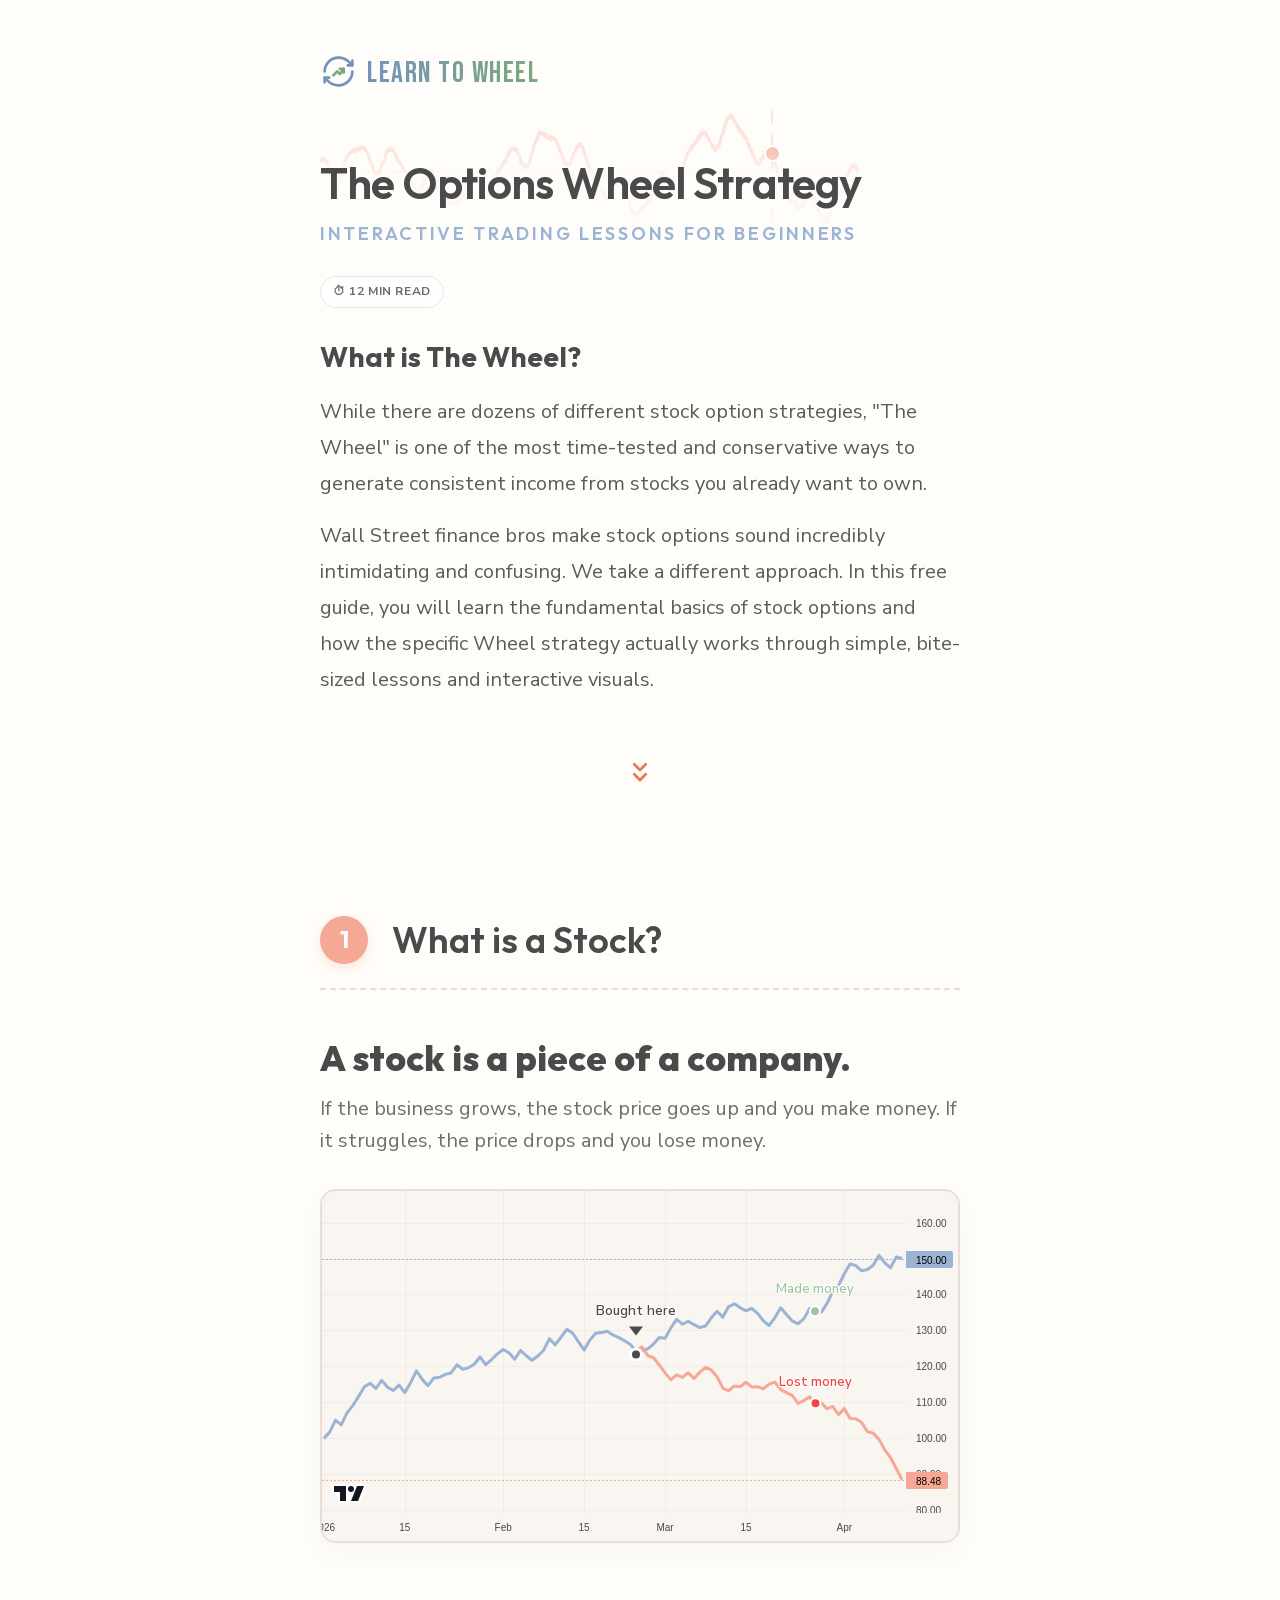
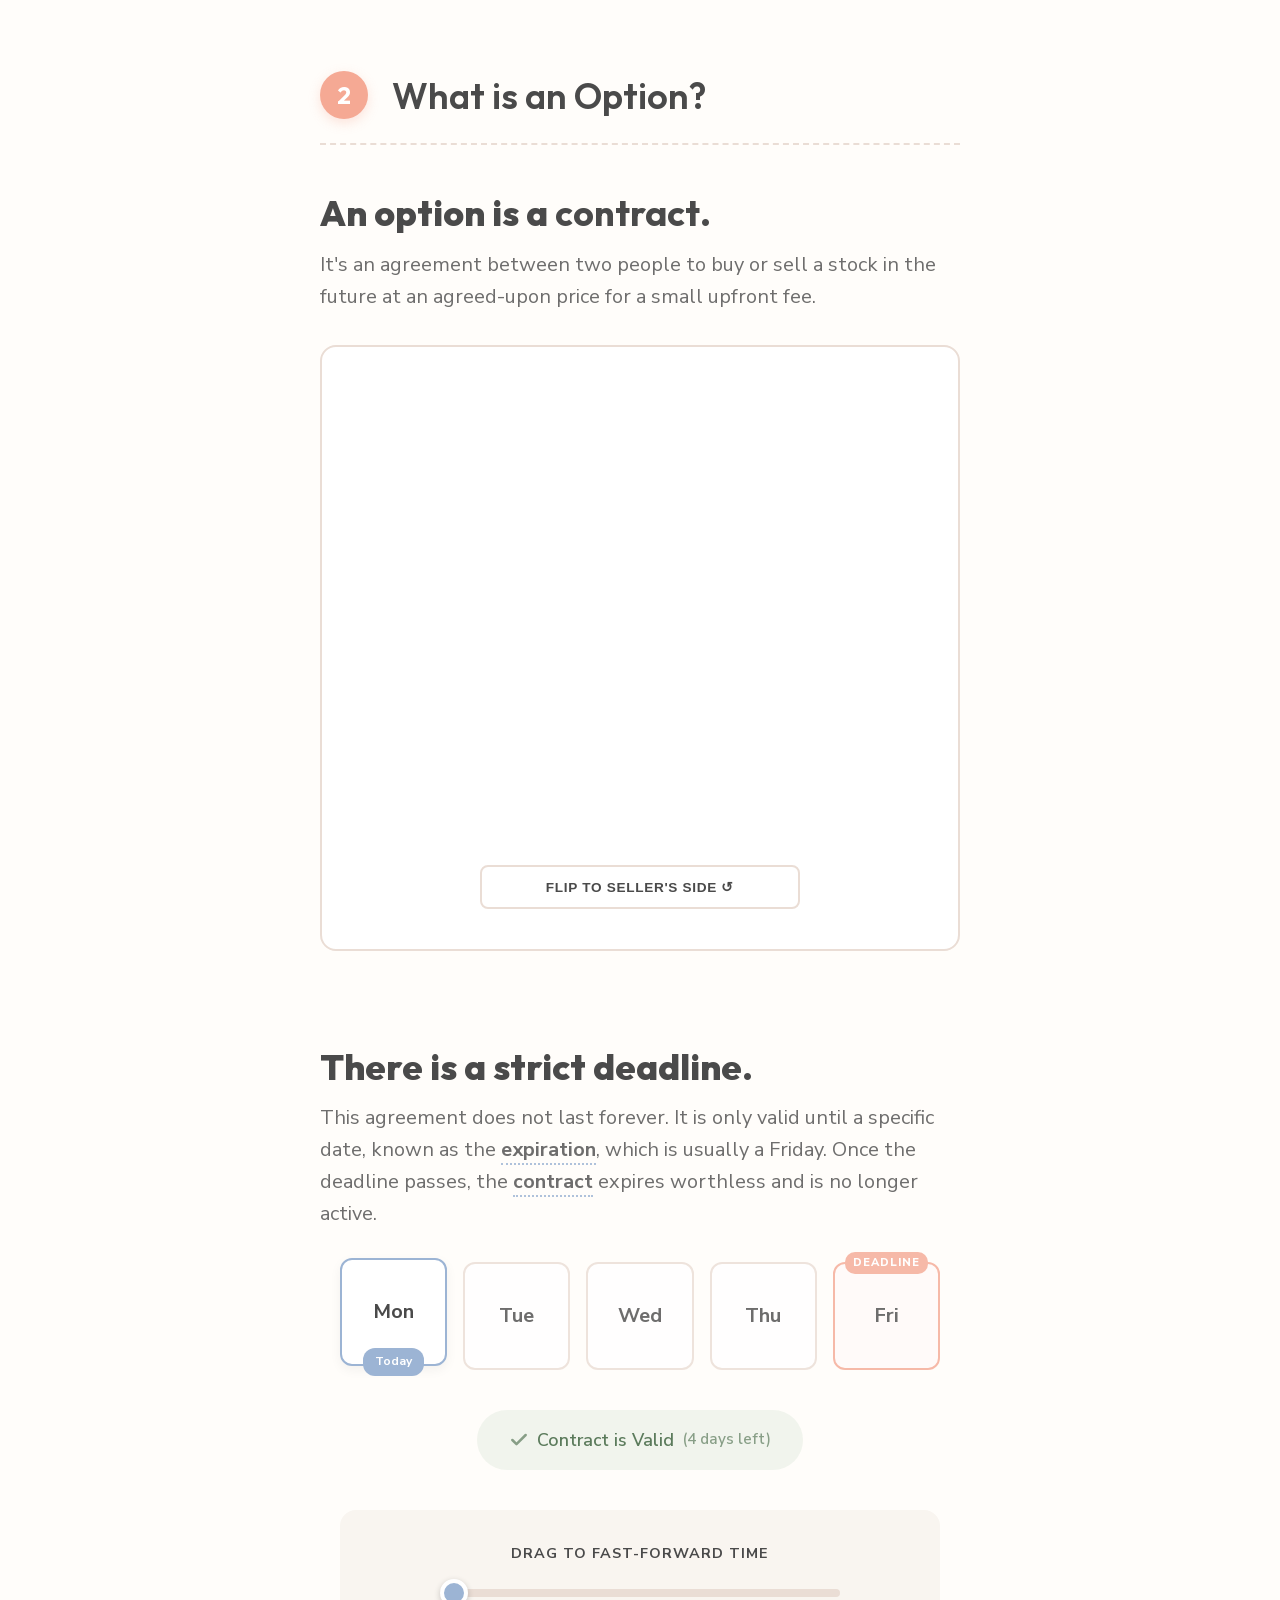
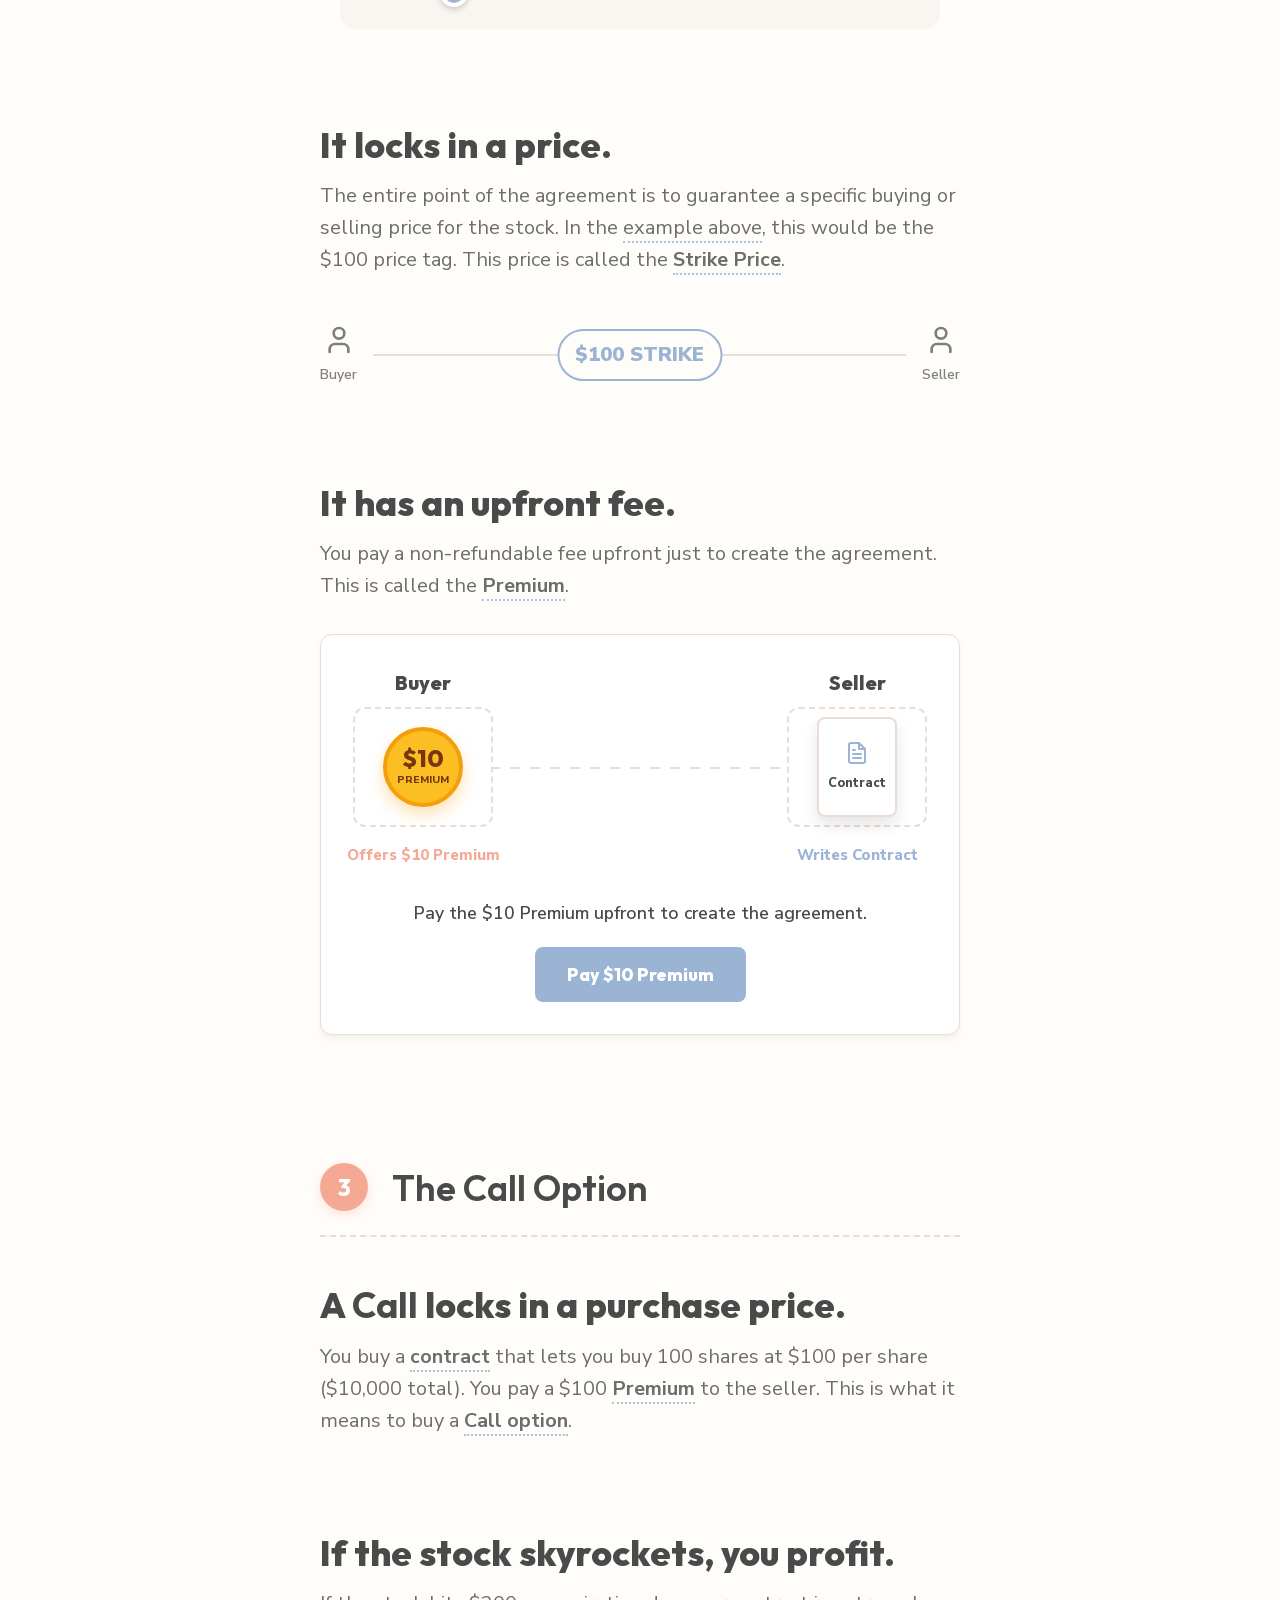
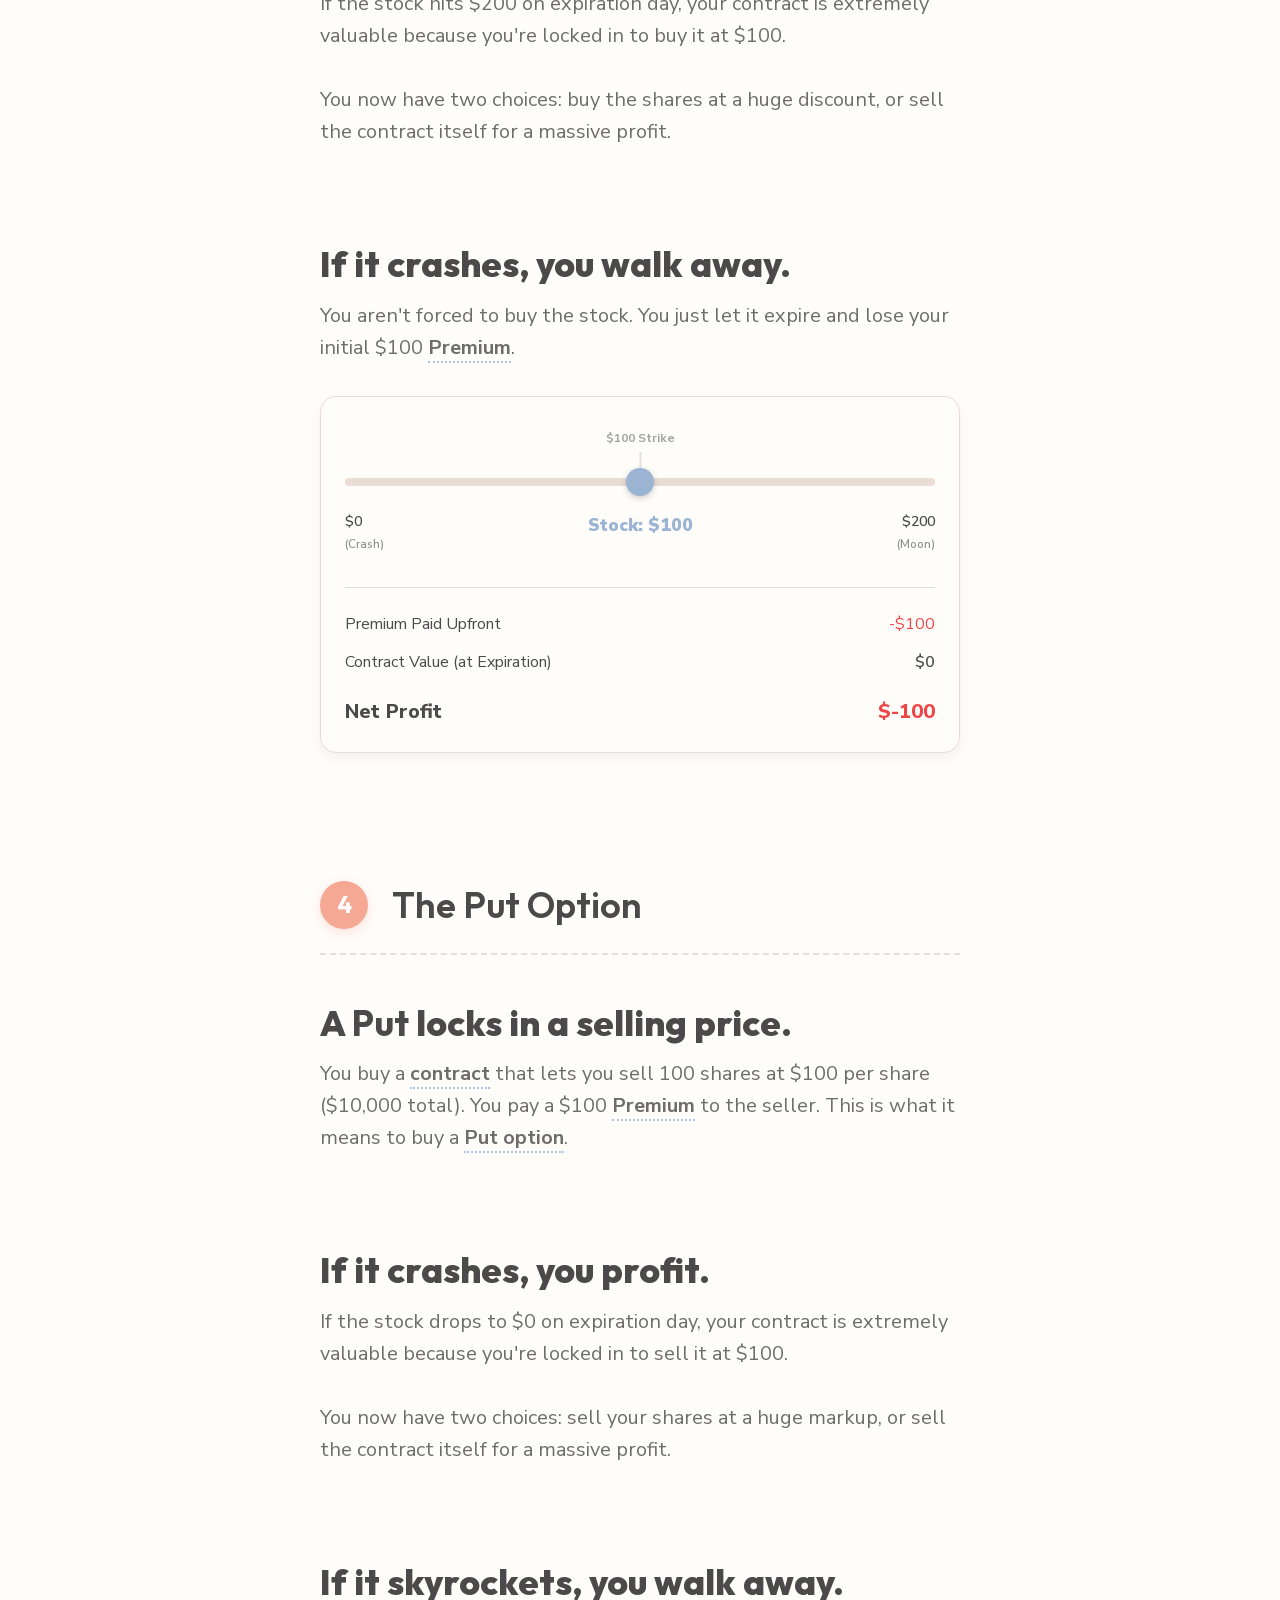
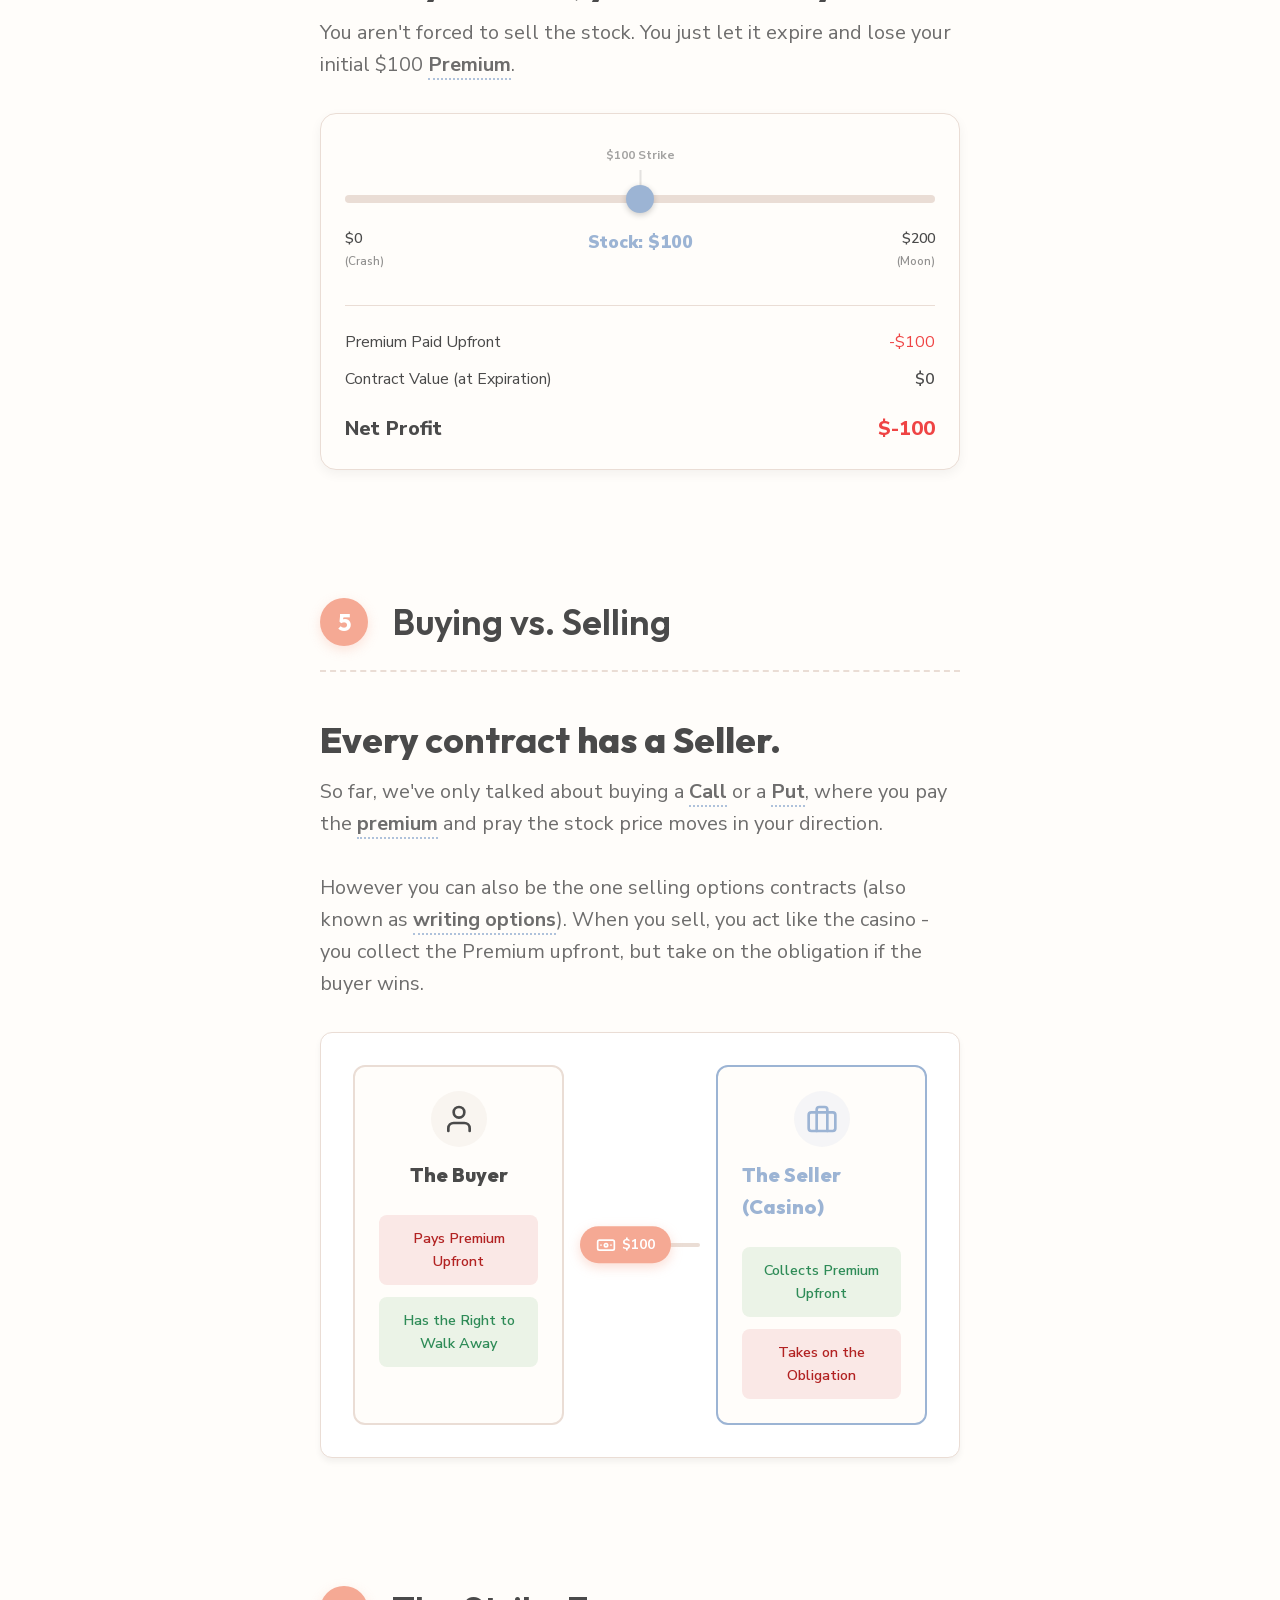
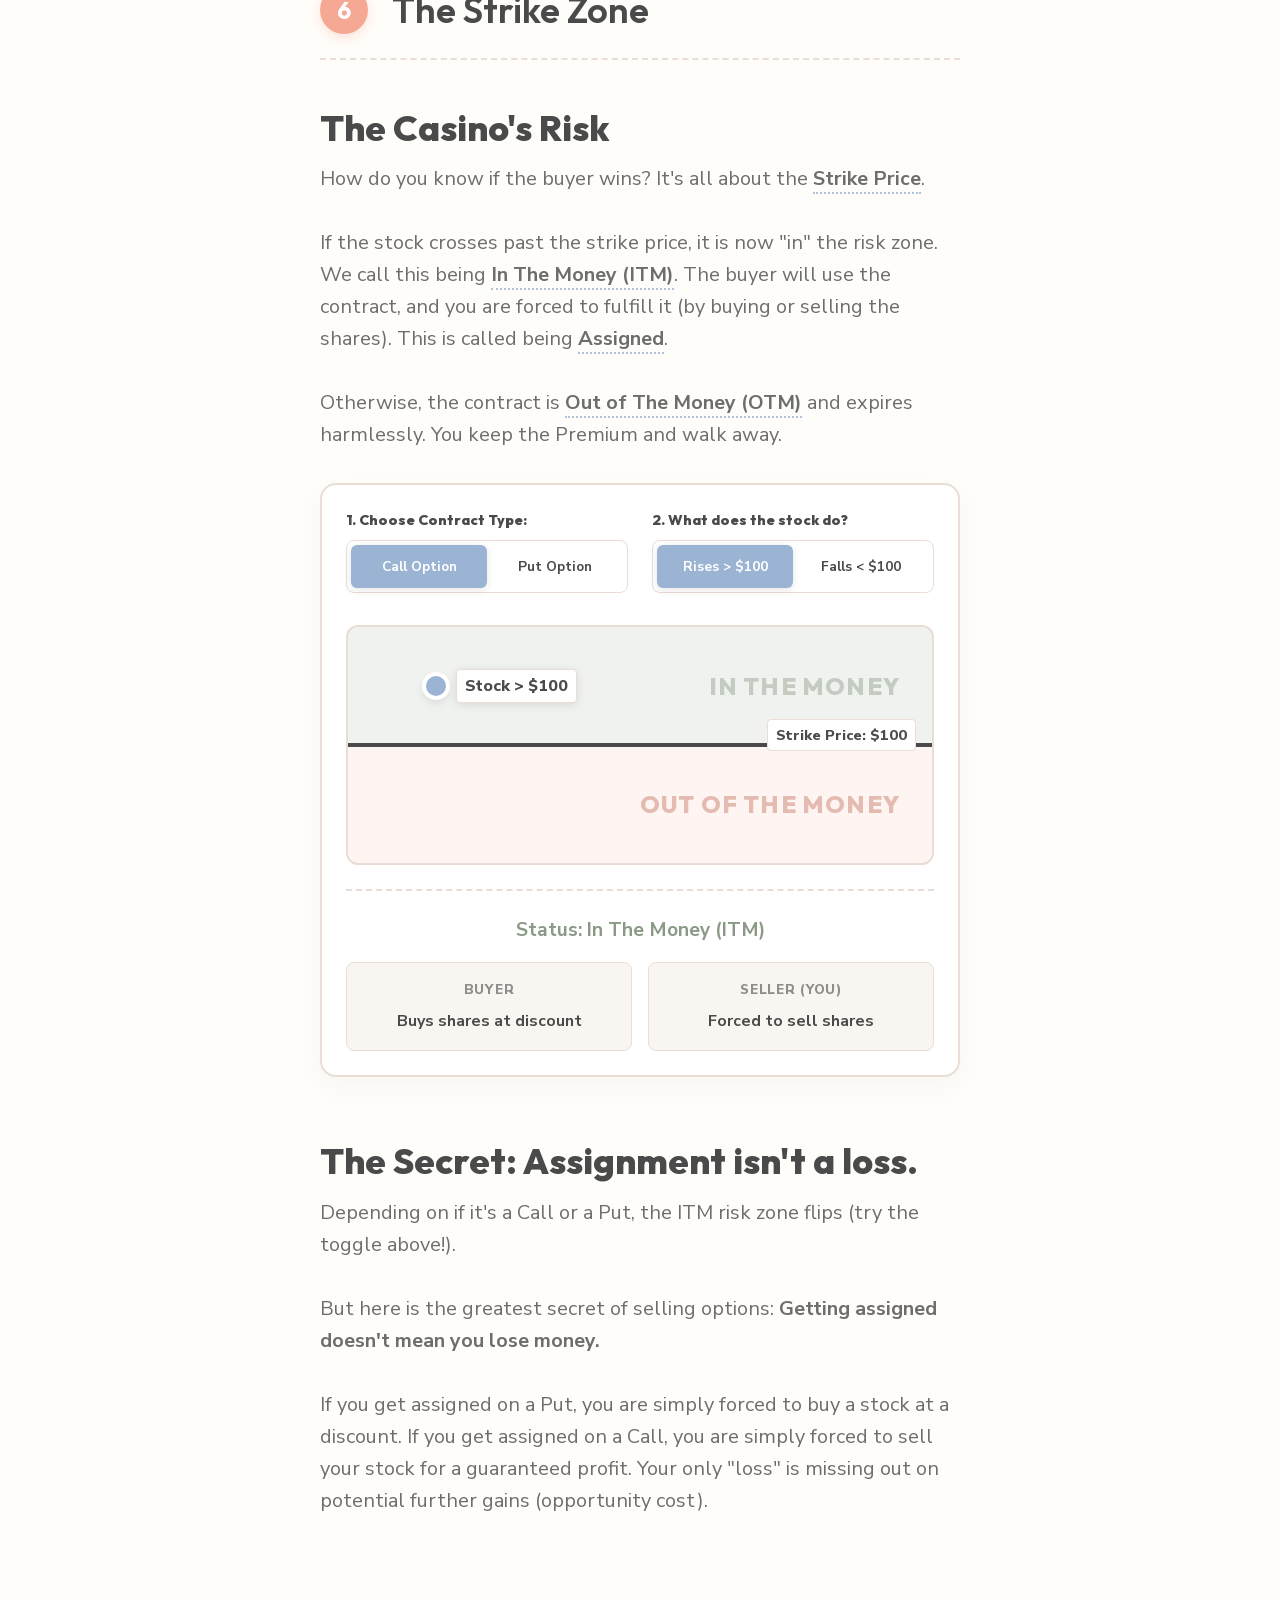
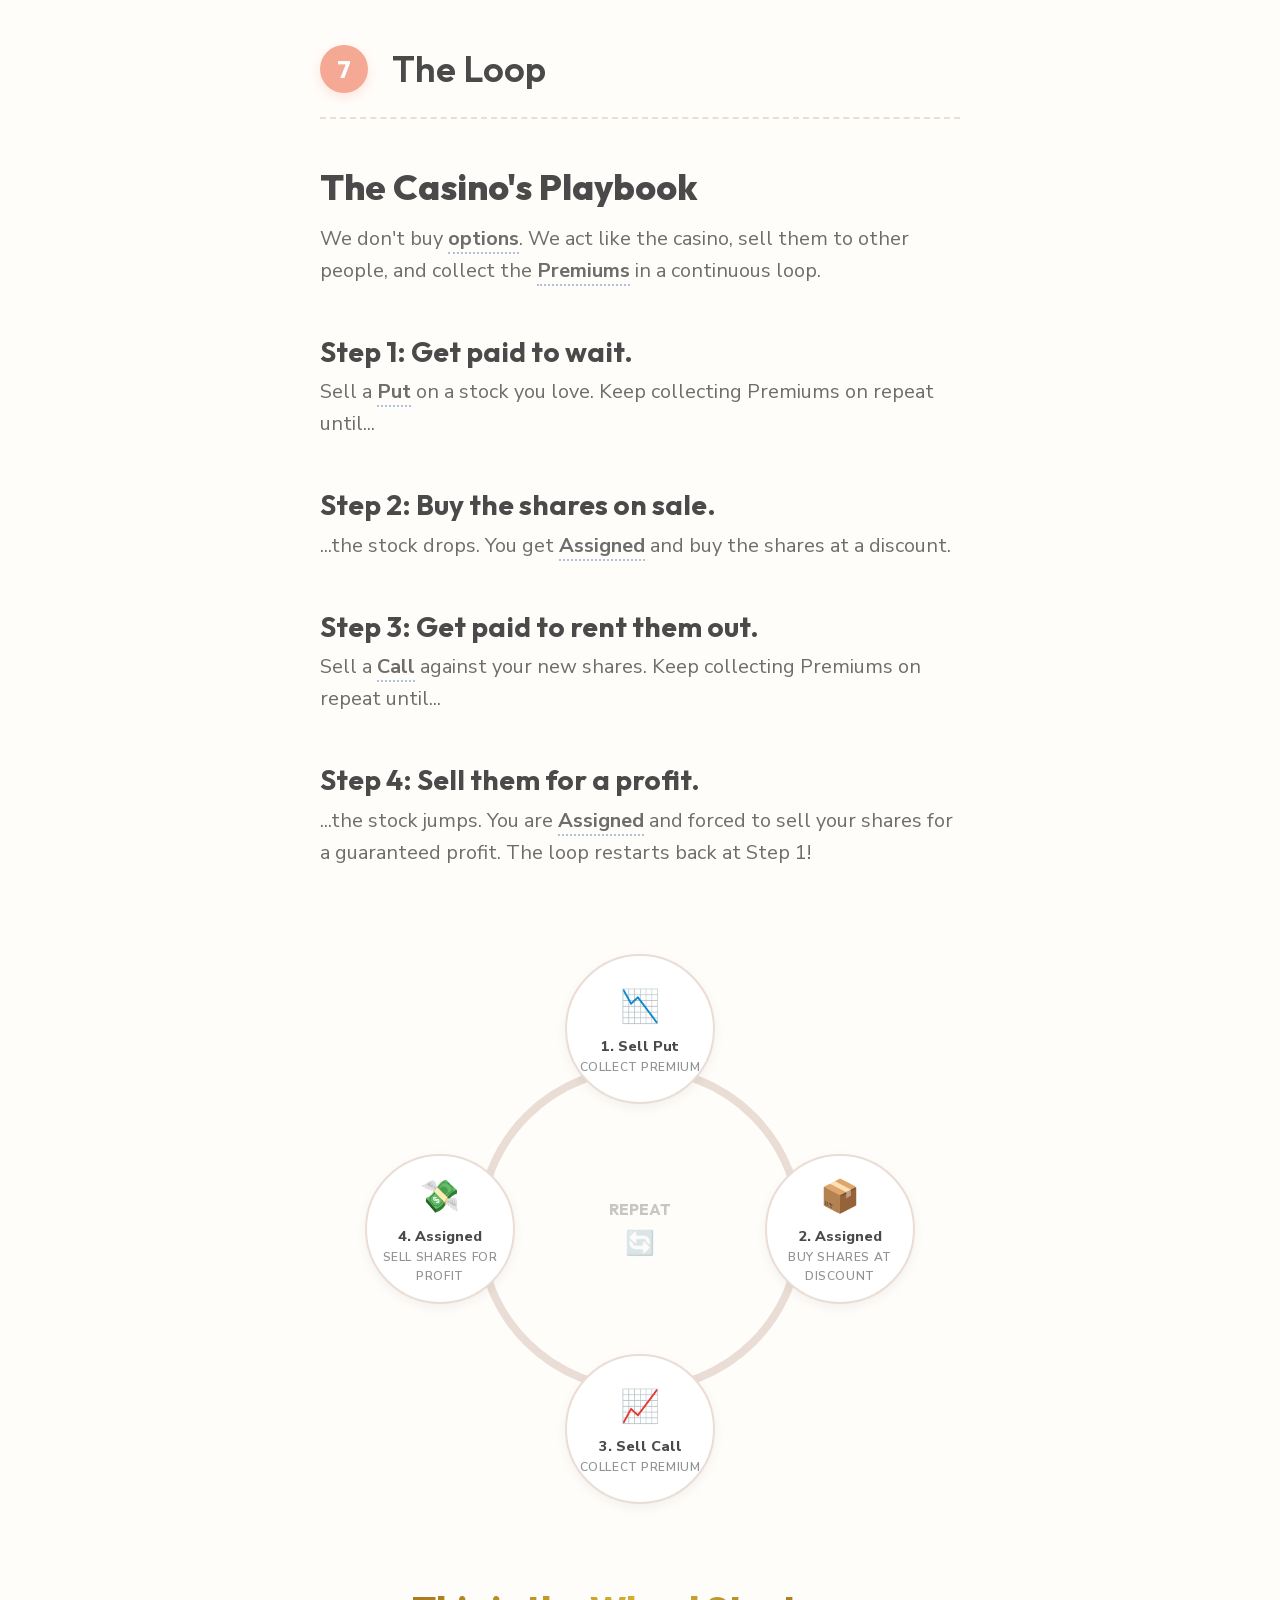
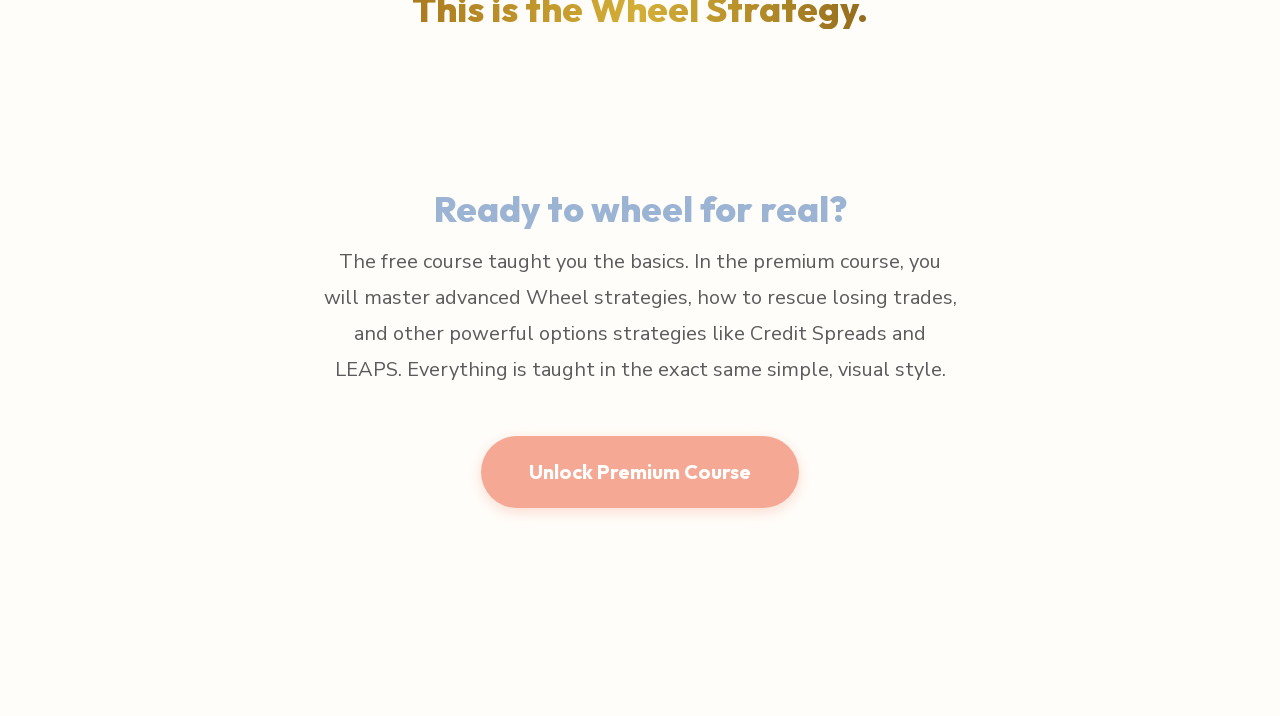
==== commit 98c6911d: "Updates" ====
--- a/index.html
+++ b/index.html
@@ -1 +1 @@
-<!DOCTYPE html><html lang="en" class="outfit_111fb964-module__2Tb6wa__variable nunito_sans_1c223a0d-module__OYh0xa__variable"><head><meta charSet="utf-8"/><meta name="viewport" content="width=device-width, initial-scale=1"/><link rel="preload" href="/_next/static/media/0c89a48fa5027cee-s.p.2cyn07wtgehh0.woff2" as="font" crossorigin="" type="font/woff2"/><link rel="preload" href="/_next/static/media/1b99372b3eaef0c8-s.p.1gsd1jahc5dg_.woff2" as="font" crossorigin="" type="font/woff2"/><link rel="preload" href="/_next/static/media/f141b5b7abe57afc-s.p.380f-mwhk0aej.woff2" as="font" crossorigin="" type="font/woff2"/><link rel="preload" href="/_next/static/media/fabcf92ba1ccea36-s.p.1w_qz2ahumqmz.woff2" as="font" crossorigin="" type="font/woff2"/><link rel="stylesheet" href="/_next/static/chunks/1w3o21wi19sbp.css" data-precedence="next"/><link rel="stylesheet" href="/_next/static/chunks/13rpguy-182g8.css" data-precedence="next"/><link rel="preload" as="script" fetchPriority="low" href="/_next/static/chunks/310vm2bl3xxpt.js"/><script src="/_next/static/chunks/19mx3mg6lkumu.js" async=""></script><script src="/_next/static/chunks/3byuobrkyz9bj.js" async=""></script><script src="/_next/static/chunks/1eh83f1trsv72.js" async=""></script><script src="/_next/static/chunks/turbopack-2ts_dc91w-it6.js" async=""></script><script src="/_next/static/chunks/3fntmmi971322.js" async="" crossorigin=""></script><script src="/_next/static/chunks/22i43cg4l4-dq.js" async="" crossorigin=""></script><script src="/_next/static/chunks/44iw41dfmmmu-.js" async="" crossorigin=""></script><title>The Options Wheel Strategy | Interactive Course for Beginners</title><meta name="description" content="Learn the fundamental basics of stock options and master the time-tested Wheel strategy using simple, bite-sized interactive visuals."/><meta property="og:title" content="The Options Wheel Strategy | Interactive Course for Beginners"/><meta property="og:description" content="Learn the fundamental basics of stock options and master the time-tested Wheel strategy using simple, bite-sized interactive visuals."/><meta property="og:url" content="https://learntowheel.github.io"/><meta property="og:site_name" content="Learn to Wheel"/><meta property="og:type" content="website"/><meta name="twitter:card" content="summary_large_image"/><meta name="twitter:title" content="The Options Wheel Strategy | Interactive Course for Beginners"/><meta name="twitter:description" content="Learn the fundamental basics of stock options and master the time-tested Wheel strategy using simple, bite-sized interactive visuals."/><link rel="icon" href="/favicon.ico?favicon.2vob68tjqpejf.ico" sizes="256x256" type="image/x-icon"/><meta name="next-size-adjust" content=""/><script src="/_next/static/chunks/0cz1d0mv5g_q7.js" noModule=""></script></head><body><div hidden=""><!--$--><!--/$--></div><main class="page-module___8aEwW__main"><div class="page-module___8aEwW__container"><header style="margin-bottom:4rem;display:flex;justify-content:flex-start;align-items:center;position:relative;z-index:10"><div class="Logo-module__wacNiq__logoContainer bebas_neue_af2b8d71-module__kp4OnG__className" style="font-size:1.85rem"><span class="Logo-module__wacNiq__profitCycleIcon"><svg class="Logo-module__wacNiq__spinOnly" viewBox="0 0 24 24" fill="none" stroke="var(--primary-dark)" stroke-width="1.75" stroke-linecap="round" stroke-linejoin="round"><path d="M3 12a9 9 0 0 1 9-9 9.75 9.75 0 0 1 6.74 2.74L21 8"></path><path d="M21 5v3h-3"></path><path d="M21 12a9 9 0 0 1-9 9 9.75 9.75 0 0 1-6.74-2.74L3 16"></path><path d="M6 16H3v3"></path></svg><svg class="Logo-module__wacNiq__absoluteInner" viewBox="0 0 24 24" fill="none" stroke-width="2" stroke-linecap="round" stroke-linejoin="round"><path d="M8 15l3-3 2 2 3-4" stroke="var(--secondary-dark)"></path><polyline points="13 10 16 10 16 13" stroke="var(--secondary-dark)"></polyline></svg></span><span class="Logo-module__wacNiq__bebasText"><span style="background-image:linear-gradient(90deg, var(--primary-dark), var(--secondary-dark));-webkit-background-clip:text;-webkit-text-fill-color:transparent">LEARN TO WHEEL</span></span></div></header><div class="page-module___8aEwW__header" data-section-index="0"><div style="position:relative;padding-top:3rem;margin-top:-3rem;padding-bottom:0.5rem;display:inline-block"><div class="HeroBackgroundChart-module__PZmBnq__container"></div><div style="position:relative;z-index:1;pointer-events:none"><h1 class="page-module___8aEwW__mainTitle" style="margin-bottom:0">The Options Wheel Strategy<br/><small class="page-module___8aEwW__subTitle">Interactive Trading Lessons for Beginners</small></h1></div></div><div style="position:relative;z-index:1"><div class="page-module___8aEwW__metaRow" style="margin-top:1.5rem"><span class="page-module___8aEwW__metaBadge">⏱ 12 MIN READ</span></div><h2 class="page-module___8aEwW__whyTitle">What is The Wheel?</h2><p class="page-module___8aEwW__intro" style="margin-top:0">While there are dozens of different stock option strategies, &quot;The Wheel&quot; is one of the most time-tested and conservative ways to generate consistent income from stocks you already want to own.</p><p class="page-module___8aEwW__intro">Wall Street finance bros make stock options sound incredibly intimidating and confusing. We take a different approach. In this free guide, you will learn the fundamental basics of stock options and how the specific Wheel strategy actually works through simple, bite-sized lessons and interactive visuals.</p></div><div class="page-module___8aEwW__scrollArrow" style="position:relative;z-index:10;pointer-events:none"><svg width="28" height="16" viewBox="0 0 24 14" fill="none" stroke="currentColor" stroke-width="2.5" stroke-linecap="round" stroke-linejoin="round"><polyline points="7 2 12 7 17 2"></polyline></svg><svg width="28" height="16" viewBox="0 0 24 14" fill="none" stroke="currentColor" stroke-width="2.5" stroke-linecap="round" stroke-linejoin="round" style="margin-top:-6px"><polyline points="7 2 12 7 17 2"></polyline></svg></div></div><div class="page-module___8aEwW__lesson" data-section-index="1"><div class="page-module___8aEwW__lessonHeader"><div class="page-module___8aEwW__lessonNumber">1</div><h2 class="page-module___8aEwW__lessonTitle">What is a Stock?</h2></div><div class="page-module___8aEwW__lightSection"><h1 class="page-module___8aEwW__hugeTitle">A stock is a piece of a company.</h1><p class="page-module___8aEwW__shortDesc">If the business grows, the stock price goes up and you make money. If it struggles, the price drops and you lose money.</p><div class="StockChart-module__gfmm5G__chartPlaceholder" style="position:relative"><div class="StockChart-module__gfmm5G__chartContainer"></div></div></div></div><div class="page-module___8aEwW__lesson" data-section-index="2"><div class="page-module___8aEwW__lessonHeader"><div class="page-module___8aEwW__lessonNumber">2</div><h2 class="page-module___8aEwW__lessonTitle">What is an Option?</h2></div><div class="page-module___8aEwW__lightSection" id="contract"><h1 class="page-module___8aEwW__hugeTitle">An option is a <a href="#contract" class="page-module___8aEwW__termLink"><strong>contract</strong></a>.</h1><p class="page-module___8aEwW__shortDesc">It&#x27;s an agreement between two people to buy or sell a stock in the future at an agreed-upon price for a small upfront fee.</p><div class="ContractIllustration-module__WPVCGG__container"><div class="ContractIllustration-module__WPVCGG__flipWrapper"><div class="ContractIllustration-module__WPVCGG__flipper "><div class="ContractIllustration-module__WPVCGG__documentFront"><div><div class="ContractIllustration-module__WPVCGG__docHeader">THE AGREEMENT</div><div class="ContractIllustration-module__WPVCGG__plainText">&quot;I am paying you <strong class="ContractIllustration-module__WPVCGG__secondaryHighlight">$10</strong> today for the right to buy your stock for exactly <strong class="ContractIllustration-module__WPVCGG__secondaryHighlight">$100</strong> anytime before <strong class="ContractIllustration-module__WPVCGG__secondaryHighlight">Friday</strong>, no matter what the market does.<br/><br/>I can walk away at any time. But either way, my $10 fee is non-refundable.&quot;</div></div><div class="ContractIllustration-module__WPVCGG__signature">- The Buyer</div></div><div class="ContractIllustration-module__WPVCGG__documentBack"><div><div class="ContractIllustration-module__WPVCGG__docHeader">THE AGREEMENT</div><div class="ContractIllustration-module__WPVCGG__plainText">&quot;I accept your <strong class="ContractIllustration-module__WPVCGG__accentHighlight">$10</strong> today. In exchange, if you decide to buy my stock anytime before <strong class="ContractIllustration-module__WPVCGG__accentHighlight">Friday</strong>, I am forced to sell it to you for exactly <strong class="ContractIllustration-module__WPVCGG__accentHighlight">$100</strong>, no matter what the market does.<br/><br/>Whether you buy the stock or walk away, I get to keep the $10 fee as profit.&quot;</div></div><div class="ContractIllustration-module__WPVCGG__signature">- The Seller</div></div></div></div><div class="ContractIllustration-module__WPVCGG__buttonContainer"><button class="ContractIllustration-module__WPVCGG__flipButton">Flip to <!-- -->Seller&#x27;s<!-- --> Side ↺</button></div></div></div><div class="page-module___8aEwW__lightSection" id="expiration"><h1 class="page-module___8aEwW__hugeTitle">There is a strict deadline.</h1><p class="page-module___8aEwW__shortDesc">This agreement does not last forever. It is only valid until a specific date, known as the <a href="#expiration" class="page-module___8aEwW__termLink"><strong>expiration</strong></a>, which is usually a Friday. Once the deadline passes, the <a href="#contract" class="page-module___8aEwW__termLink"><strong>contract</strong></a> expires and is no longer active.</p><div class="CalendarGraphic-module__MNz3eG__container"><div class="CalendarGraphic-module__MNz3eG__calendarRow"><div class="CalendarGraphic-module__MNz3eG__dayCard CalendarGraphic-module__MNz3eG__active "><div class="CalendarGraphic-module__MNz3eG__dayName">Mon</div><div class="CalendarGraphic-module__MNz3eG__todayPill">Today</div></div><div class="CalendarGraphic-module__MNz3eG__dayCard CalendarGraphic-module__MNz3eG__future "><div class="CalendarGraphic-module__MNz3eG__dayName">Tue</div></div><div class="CalendarGraphic-module__MNz3eG__dayCard CalendarGraphic-module__MNz3eG__future "><div class="CalendarGraphic-module__MNz3eG__dayName">Wed</div></div><div class="CalendarGraphic-module__MNz3eG__dayCard CalendarGraphic-module__MNz3eG__future "><div class="CalendarGraphic-module__MNz3eG__dayName">Thu</div></div><div class="CalendarGraphic-module__MNz3eG__dayCard CalendarGraphic-module__MNz3eG__future CalendarGraphic-module__MNz3eG__deadlineCard"><div class="CalendarGraphic-module__MNz3eG__dayName">Fri</div><div class="CalendarGraphic-module__MNz3eG__deadlineLabel">DEADLINE</div></div></div><div class="CalendarGraphic-module__MNz3eG__contractStatus"><div class="CalendarGraphic-module__MNz3eG__statusActive"><span class="CalendarGraphic-module__MNz3eG__icon"><svg width="20" height="20" viewBox="0 0 24 24" fill="none" stroke="currentColor" stroke-width="3" stroke-linecap="round" stroke-linejoin="round"><polyline points="20 6 9 17 4 12"></polyline></svg></span>Contract is Valid <span>(<!-- -->4<!-- --> days left)</span></div></div><div class="CalendarGraphic-module__MNz3eG__controls"><div class="CalendarGraphic-module__MNz3eG__instruction">Drag to fast-forward time</div><input type="range" min="0" max="4" class="CalendarGraphic-module__MNz3eG__slider" value="0"/></div></div></div><div class="page-module___8aEwW__lightSection" id="strike"><h1 class="page-module___8aEwW__hugeTitle">It locks in a price.</h1><p class="page-module___8aEwW__shortDesc">The entire point of the agreement is to guarantee a specific buying or selling price for the stock. In the <a href="#contract" class="page-module___8aEwW__termLink">example above</a>, this would be the $100 price tag. This price is called the <a href="#strike" class="page-module___8aEwW__termLink"><strong>Strike Price</strong></a>.</p><div style="display:flex;align-items:center;justify-content:center;margin:3rem 0 1rem;width:100%"><div style="display:flex;flex-direction:column;align-items:center;opacity:0.7"><svg width="32" height="32" viewBox="0 0 24 24" fill="none" stroke="currentColor" stroke-width="2" stroke-linecap="round" stroke-linejoin="round"><path d="M19 21v-2a4 4 0 0 0-4-4H9a4 4 0 0 0-4 4v2"></path><circle cx="12" cy="7" r="4"></circle></svg><span style="font-size:0.875rem;font-weight:600;margin-top:0.5rem">Buyer</span></div><div style="flex:1;height:2px;background:var(--border);margin:0 1rem;position:relative"><div style="position:absolute;top:50%;left:50%;transform:translate(-50%, -50%);background:var(--background);padding:0.5rem 1rem;border:2px solid var(--primary);border-radius:100px;color:var(--primary);font-weight:900;font-size:1.25rem;white-space:nowrap">$100 STRIKE</div></div><div style="display:flex;flex-direction:column;align-items:center;opacity:0.7"><svg width="32" height="32" viewBox="0 0 24 24" fill="none" stroke="currentColor" stroke-width="2" stroke-linecap="round" stroke-linejoin="round"><path d="M19 21v-2a4 4 0 0 0-4-4H9a4 4 0 0 0-4 4v2"></path><circle cx="12" cy="7" r="4"></circle></svg><span style="font-size:0.875rem;font-weight:600;margin-top:0.5rem">Seller</span></div></div></div><div class="page-module___8aEwW__lightSection" id="premium"><h1 class="page-module___8aEwW__hugeTitle">It has an upfront fee.</h1><p class="page-module___8aEwW__shortDesc">You pay a non-refundable fee upfront just to create the agreement. This is called the <a href="#premium" class="page-module___8aEwW__termLink"><strong>Premium</strong></a>.</p><div class="PremiumAnimation-module__PAbwiG__container"><div class="PremiumAnimation-module__PAbwiG__desk"><div class="PremiumAnimation-module__PAbwiG__zone undefined"><div class="PremiumAnimation-module__PAbwiG__zoneTitle">Buyer</div><div class="PremiumAnimation-module__PAbwiG__zoneBox" style="border-color:var(--border)"></div><div class="PremiumAnimation-module__PAbwiG__successLabel" style="color:var(--accent)">Offers $10 Premium</div></div><div class="PremiumAnimation-module__PAbwiG__zone undefined"><div class="PremiumAnimation-module__PAbwiG__zoneTitle">Seller</div><div class="PremiumAnimation-module__PAbwiG__zoneBox" style="border-color:var(--border)"></div><div class="PremiumAnimation-module__PAbwiG__successLabel" style="color:var(--primary)">Writes Contract</div></div><div class="PremiumAnimation-module__PAbwiG__movingLayer"><div class="PremiumAnimation-module__PAbwiG__coin "><div class="PremiumAnimation-module__PAbwiG__coinInner"><span class="PremiumAnimation-module__PAbwiG__coinAmount">$10</span><span class="PremiumAnimation-module__PAbwiG__coinLabel">Premium</span></div></div><div class="PremiumAnimation-module__PAbwiG__contract "><svg width="24" height="24" viewBox="0 0 24 24" fill="none" stroke="currentColor" stroke-width="2" stroke-linecap="round" stroke-linejoin="round"><path d="M14 2H6a2 2 0 0 0-2 2v16a2 2 0 0 0 2 2h12a2 2 0 0 0 2-2V8z"></path><polyline points="14 2 14 8 20 8"></polyline><line x1="16" y1="13" x2="8" y2="13"></line><line x1="16" y1="17" x2="8" y2="17"></line><polyline points="10 9 9 9 8 9"></polyline></svg><span>Contract</span></div></div></div><div class="PremiumAnimation-module__PAbwiG__controls"><div class="PremiumAnimation-module__PAbwiG__instruction"><span>Pay the $10 Premium upfront to create the agreement.</span></div><button class="PremiumAnimation-module__PAbwiG__payButton">Pay $10 Premium</button></div></div></div></div><div class="page-module___8aEwW__lesson" data-section-index="3" id="call-option"><div class="page-module___8aEwW__lessonHeader"><div class="page-module___8aEwW__lessonNumber">3</div><h2 class="page-module___8aEwW__lessonTitle">The Call Option</h2></div><div class="page-module___8aEwW__lightSection"><h1 class="page-module___8aEwW__hugeTitle">A <a href="#call-option" class="page-module___8aEwW__termLink"><strong>Call</strong></a> locks in a purchase price.</h1><p class="page-module___8aEwW__shortDesc">You buy a <a href="#contract" class="page-module___8aEwW__termLink"><strong>contract</strong></a> that lets you buy 100 shares at $100 per share ($10,000 total). You pay a $100 <a href="#premium" class="page-module___8aEwW__termLink"><strong>Premium</strong></a> to the seller. This is what it means to buy a <a href="#call-option" class="page-module___8aEwW__termLink"><strong>Call option</strong></a>.</p></div><div class="page-module___8aEwW__lightSection"><h1 class="page-module___8aEwW__hugeTitle">If the stock skyrockets, you profit.</h1><p class="page-module___8aEwW__shortDesc">If the stock hits $200 on expiration day, your contract is extremely valuable because you&#x27;re locked in to buy it at $100.<br/><br/>You now have two choices: buy the shares at a huge discount, or sell the contract itself for a massive profit.</p></div><div class="page-module___8aEwW__lightSection"><h1 class="page-module___8aEwW__hugeTitle">If it crashes, you walk away.</h1><p class="page-module___8aEwW__shortDesc">You aren&#x27;t forced to buy the stock. You just let it expire and lose your initial $100 <a href="#premium" class="page-module___8aEwW__termLink"><strong>Premium</strong></a>.</p><div class="ProfitVisualizer-module__V8PuKa__container"><div class="ProfitVisualizer-module__V8PuKa__sliderWrapper"><div class="ProfitVisualizer-module__V8PuKa__strikeMarkerContainer"><div class="ProfitVisualizer-module__V8PuKa__strikeMarkerLabel">$100 Strike</div><div class="ProfitVisualizer-module__V8PuKa__strikeMarkerLine"></div></div><input type="range" min="0" max="200" step="1" class="ProfitVisualizer-module__V8PuKa__slider" value="100"/><div class="ProfitVisualizer-module__V8PuKa__sliderLabels"><span>$0<br/><small style="opacity:0.6">(Crash)</small></span><span class="ProfitVisualizer-module__V8PuKa__currentPriceLabel">Stock: $<!-- -->100</span><span style="text-align:right">$200<br/><small style="opacity:0.6">(Moon)</small></span></div></div><div class="ProfitVisualizer-module__V8PuKa__metrics"><div class="ProfitVisualizer-module__V8PuKa__metricRow"><span>Premium Paid Upfront</span><span class="ProfitVisualizer-module__V8PuKa__negative">-$100</span></div><div class="ProfitVisualizer-module__V8PuKa__metricRow"><span>Contract Value (at Expiration)</span><strong>$<!-- -->0</strong></div><div class="ProfitVisualizer-module__V8PuKa__metricRow ProfitVisualizer-module__V8PuKa__profitRow"><span>Net Profit</span><span class="ProfitVisualizer-module__V8PuKa__negative">$<!-- -->-100</span></div></div></div></div></div><div class="page-module___8aEwW__lesson" data-section-index="4" id="put-option"><div class="page-module___8aEwW__lessonHeader"><div class="page-module___8aEwW__lessonNumber">4</div><h2 class="page-module___8aEwW__lessonTitle">The Put Option</h2></div><div class="page-module___8aEwW__lightSection"><h1 class="page-module___8aEwW__hugeTitle">A <a href="#put-option" class="page-module___8aEwW__termLink"><strong>Put</strong></a> locks in a selling price.</h1><p class="page-module___8aEwW__shortDesc">You buy a <a href="#contract" class="page-module___8aEwW__termLink"><strong>contract</strong></a> that lets you sell 100 shares at $100 per share ($10,000 total). You pay a $100 <a href="#premium" class="page-module___8aEwW__termLink"><strong>Premium</strong></a> to the seller. This is what it means to buy a <a href="#put-option" class="page-module___8aEwW__termLink"><strong>Put option</strong></a>.</p></div><div class="page-module___8aEwW__lightSection"><h1 class="page-module___8aEwW__hugeTitle">If it crashes, you profit.</h1><p class="page-module___8aEwW__shortDesc">If the stock drops to $0 on expiration day, your contract is extremely valuable because you&#x27;re locked in to sell it at $100.<br/><br/>You now have two choices: sell your shares at a huge markup, or sell the contract itself for a massive profit.</p></div><div class="page-module___8aEwW__lightSection"><h1 class="page-module___8aEwW__hugeTitle">If it skyrockets, you walk away.</h1><p class="page-module___8aEwW__shortDesc">You aren&#x27;t forced to sell the stock. You just let it expire and lose your initial $100 <a href="#premium" class="page-module___8aEwW__termLink"><strong>Premium</strong></a>.</p><div class="ProfitVisualizer-module__V8PuKa__container"><div class="ProfitVisualizer-module__V8PuKa__sliderWrapper"><div class="ProfitVisualizer-module__V8PuKa__strikeMarkerContainer"><div class="ProfitVisualizer-module__V8PuKa__strikeMarkerLabel">$100 Strike</div><div class="ProfitVisualizer-module__V8PuKa__strikeMarkerLine"></div></div><input type="range" min="0" max="200" step="1" class="ProfitVisualizer-module__V8PuKa__slider" value="100"/><div class="ProfitVisualizer-module__V8PuKa__sliderLabels"><span>$0<br/><small style="opacity:0.6">(Crash)</small></span><span class="ProfitVisualizer-module__V8PuKa__currentPriceLabel">Stock: $<!-- -->100</span><span style="text-align:right">$200<br/><small style="opacity:0.6">(Moon)</small></span></div></div><div class="ProfitVisualizer-module__V8PuKa__metrics"><div class="ProfitVisualizer-module__V8PuKa__metricRow"><span>Premium Paid Upfront</span><span class="ProfitVisualizer-module__V8PuKa__negative">-$100</span></div><div class="ProfitVisualizer-module__V8PuKa__metricRow"><span>Contract Value (at Expiration)</span><strong>$<!-- -->0</strong></div><div class="ProfitVisualizer-module__V8PuKa__metricRow ProfitVisualizer-module__V8PuKa__profitRow"><span>Net Profit</span><span class="ProfitVisualizer-module__V8PuKa__negative">$<!-- -->-100</span></div></div></div></div></div><div class="page-module___8aEwW__lesson" data-section-index="5"><div class="page-module___8aEwW__lessonHeader"><div class="page-module___8aEwW__lessonNumber">5</div><h2 class="page-module___8aEwW__lessonTitle">Buying vs. Selling</h2></div><div class="page-module___8aEwW__lightSection" id="seller"><h1 class="page-module___8aEwW__hugeTitle">Every <a href="#contract" class="page-module___8aEwW__termLink"><strong>contract</strong></a> has a Seller.</h1><p class="page-module___8aEwW__shortDesc">So far, we&#x27;ve only talked about buying a <a href="#call-option" class="page-module___8aEwW__termLink"><strong>Call</strong></a> or a <a href="#put-option" class="page-module___8aEwW__termLink"><strong>Put</strong></a>, where you pay the <a href="#premium" class="page-module___8aEwW__termLink"><strong>premium</strong></a> and pray the stock price moves in your direction.<br/><br/>However you can also be the one selling options contracts (also known as <a href="#seller" class="page-module___8aEwW__termLink"><strong>writing options</strong></a>). When you sell, you act like the casino - you collect the Premium upfront, but take on the obligation if the buyer wins.</p><div class="CasinoVisualizer-module__WJ7QnG__wrapper"><div class="CasinoVisualizer-module__WJ7QnG__visualizerContainer"><div class="CasinoVisualizer-module__WJ7QnG__sideCard"><div class="CasinoVisualizer-module__WJ7QnG__cardHeader"><div class="CasinoVisualizer-module__WJ7QnG__iconBox"><svg width="32" height="32" viewBox="0 0 24 24" fill="none" stroke="currentColor" stroke-width="2" stroke-linecap="round" stroke-linejoin="round"><path d="M20 21v-2a4 4 0 0 0-4-4H8a4 4 0 0 0-4 4v2"></path><circle cx="12" cy="7" r="4"></circle></svg></div><div class="CasinoVisualizer-module__WJ7QnG__role">The Buyer</div></div><div class="CasinoVisualizer-module__WJ7QnG__cardBody"><div class="CasinoVisualizer-module__WJ7QnG__actionNegative">Pays Premium Upfront</div><div class="CasinoVisualizer-module__WJ7QnG__actionPositive">Has the Right to Walk Away</div></div></div><div class="CasinoVisualizer-module__WJ7QnG__animationTrack"><div class="CasinoVisualizer-module__WJ7QnG__trackLine"></div><div class="CasinoVisualizer-module__WJ7QnG__slidingChip"><svg width="20" height="20" viewBox="0 0 24 24" fill="none" stroke="currentColor" stroke-width="2" stroke-linecap="round" stroke-linejoin="round" style="margin-right:6px"><rect x="2" y="6" width="20" height="12" rx="2"></rect><circle cx="12" cy="12" r="2"></circle><path d="M6 12h.01M18 12h.01"></path></svg> $100</div></div><div class="CasinoVisualizer-module__WJ7QnG__sideCard" style="border-color:var(--primary)"><div class="CasinoVisualizer-module__WJ7QnG__cardHeader"><div class="CasinoVisualizer-module__WJ7QnG__iconBox" style="color:var(--primary);background-color:rgba(156, 180, 212, 0.1)"><svg width="32" height="32" viewBox="0 0 24 24" fill="none" stroke="currentColor" stroke-width="2" stroke-linecap="round" stroke-linejoin="round"><rect x="2" y="7" width="20" height="14" rx="2" ry="2"></rect><path d="M16 21V5a2 2 0 0 0-2-2h-4a2 2 0 0 0-2 2v16"></path></svg></div><div class="CasinoVisualizer-module__WJ7QnG__role" style="color:var(--primary)">The Seller (Casino)</div></div><div class="CasinoVisualizer-module__WJ7QnG__cardBody"><div class="CasinoVisualizer-module__WJ7QnG__actionPositive">Collects Premium Upfront</div><div class="CasinoVisualizer-module__WJ7QnG__actionNegative">Takes on the Obligation</div></div></div></div></div></div></div><div class="page-module___8aEwW__lesson" data-section-index="6"><div class="page-module___8aEwW__lessonHeader"><div class="page-module___8aEwW__lessonNumber">6</div><h2 class="page-module___8aEwW__lessonTitle">The Strike Zone</h2></div><div class="page-module___8aEwW__lightSection"><h1 class="page-module___8aEwW__hugeTitle">The Casino&#x27;s Risk</h1><p class="page-module___8aEwW__shortDesc">How do you know if the buyer wins? It&#x27;s all about the <a href="#strike" class="page-module___8aEwW__termLink"><strong>Strike Price</strong></a>.<br/><br/>If the stock crosses past the strike price, it is now &quot;in&quot; the risk zone. We call this being <span id="itm"><a href="#itm" class="page-module___8aEwW__termLink"><strong>In The Money (ITM)</strong></a></span>. The buyer will use the contract, and you are forced to fulfill it (by buying or selling the shares). This is called being <span id="assignment"><a href="#assignment" class="page-module___8aEwW__termLink"><strong>Assigned</strong></a></span>.<br/><br/>Otherwise, the contract is <span id="otm"><a href="#otm" class="page-module___8aEwW__termLink"><strong>Out of The Money (OTM)</strong></a></span> and expires harmlessly. You keep the Premium and walk away.</p><div class="StrikeZoneVisualizer-module__Z2UuCW__container"><div class="StrikeZoneVisualizer-module__Z2UuCW__controls"><div class="StrikeZoneVisualizer-module__Z2UuCW__toggleGroup"><div class="StrikeZoneVisualizer-module__Z2UuCW__label">1. Choose Contract Type:</div><div class="StrikeZoneVisualizer-module__Z2UuCW__buttonRow"><button class="StrikeZoneVisualizer-module__Z2UuCW__btnActive">Call Option</button><button class="StrikeZoneVisualizer-module__Z2UuCW__btn">Put Option</button></div></div><div class="StrikeZoneVisualizer-module__Z2UuCW__toggleGroup"><div class="StrikeZoneVisualizer-module__Z2UuCW__label">2. What does the stock do?</div><div class="StrikeZoneVisualizer-module__Z2UuCW__buttonRow"><button class="StrikeZoneVisualizer-module__Z2UuCW__btnActive">Rises &gt; $100</button><button class="StrikeZoneVisualizer-module__Z2UuCW__btn">Falls &lt; $100</button></div></div></div><div class="StrikeZoneVisualizer-module__Z2UuCW__chartArea"><div class="StrikeZoneVisualizer-module__Z2UuCW__zoneWrapper"><div class="StrikeZoneVisualizer-module__Z2UuCW__zone StrikeZoneVisualizer-module__Z2UuCW__zoneITM">IN THE MONEY</div><div class="StrikeZoneVisualizer-module__Z2UuCW__zone StrikeZoneVisualizer-module__Z2UuCW__zoneOTM">OUT OF THE MONEY</div><div class="StrikeZoneVisualizer-module__Z2UuCW__strikeLine"><span class="StrikeZoneVisualizer-module__Z2UuCW__strikeLabel">Strike Price: $100</span></div><div class="StrikeZoneVisualizer-module__Z2UuCW__stockDot" style="top:25%;background-color:var(--primary)"><span class="StrikeZoneVisualizer-module__Z2UuCW__dotLabel">Stock <!-- -->&gt; $100</span></div></div></div><div class="StrikeZoneVisualizer-module__Z2UuCW__outcomeBox"><div class="StrikeZoneVisualizer-module__Z2UuCW__outcomeHeader"><strong style="color:#8a9a86">Status: <!-- -->In The Money (ITM)</strong></div><div class="StrikeZoneVisualizer-module__Z2UuCW__outcomeGrid"><div class="StrikeZoneVisualizer-module__Z2UuCW__outcomeCard"><div class="StrikeZoneVisualizer-module__Z2UuCW__outcomeTitle">Buyer</div><div class="StrikeZoneVisualizer-module__Z2UuCW__outcomeAction">Buys shares at discount</div></div><div class="StrikeZoneVisualizer-module__Z2UuCW__outcomeCard"><div class="StrikeZoneVisualizer-module__Z2UuCW__outcomeTitle">Seller (You)</div><div class="StrikeZoneVisualizer-module__Z2UuCW__outcomeAction">Forced to sell shares</div></div></div></div></div><div style="margin-top:4rem"><h1 class="page-module___8aEwW__hugeTitle">The Secret: Assignment isn&#x27;t a loss.</h1><p class="page-module___8aEwW__shortDesc">Depending on if it&#x27;s a Call or a Put, the ITM risk zone flips (try the toggle above!).<br/><br/>But here is the greatest secret of selling options: <strong>Getting assigned doesn&#x27;t mean you lose money.</strong><br/><br/>If you get assigned on a Put, you are simply forced to buy a stock at a discount. If you get assigned on a Call, you are simply forced to sell your stock for a guaranteed profit. Your only &quot;loss&quot; is missing out on potential further gains (opportunity cost).</p></div></div></div><div class="page-module___8aEwW__lesson" data-section-index="7"><div class="page-module___8aEwW__lessonHeader"><div class="page-module___8aEwW__lessonNumber">7</div><h2 class="page-module___8aEwW__lessonTitle">The Loop</h2></div><div class="page-module___8aEwW__lightSection"><h1 class="page-module___8aEwW__hugeTitle">The Casino&#x27;s Playbook</h1><p class="page-module___8aEwW__shortDesc">We don&#x27;t buy <a href="#contract" class="page-module___8aEwW__termLink"><strong>options</strong></a>. We act like the casino, sell them to other people, and collect the <a href="#premium" class="page-module___8aEwW__termLink"><strong>Premiums</strong></a> in a continuous loop.</p><h2 class="page-module___8aEwW__stepHeader">Step 1: Get paid to wait.</h2><p class="page-module___8aEwW__shortDesc">Sell a <a href="#put-option" class="page-module___8aEwW__termLink"><strong>Put</strong></a> on a stock you love. Keep collecting Premiums on repeat until...</p><h2 class="page-module___8aEwW__stepHeader">Step 2: Buy the shares on sale.</h2><p class="page-module___8aEwW__shortDesc">...the stock drops. You get <a href="#assignment" class="page-module___8aEwW__termLink"><strong>Assigned</strong></a> and buy the shares at a discount.</p><h2 class="page-module___8aEwW__stepHeader">Step 3: Get paid to rent them out.</h2><p class="page-module___8aEwW__shortDesc">Sell a <a href="#call-option" class="page-module___8aEwW__termLink"><strong>Call</strong></a> against your new shares. Keep collecting Premiums on repeat until...</p><h2 class="page-module___8aEwW__stepHeader">Step 4: Sell them for a profit.</h2><p class="page-module___8aEwW__shortDesc">...the stock jumps. You are <a href="#assignment" class="page-module___8aEwW__termLink"><strong>Assigned</strong></a> and forced to sell your shares for a guaranteed profit. The loop restarts back at Step 1!</p><div style="margin-top:6rem"><div class="WheelVisualizer-module__gFQUeG__container"><div class="WheelVisualizer-module__gFQUeG__wheelWrapper"><svg class="WheelVisualizer-module__gFQUeG__svgBackground" viewBox="0 0 400 400" preserveAspectRatio="xMidYMid meet"><defs><linearGradient id="wheelGradient" x1="0%" y1="0%" x2="100%" y2="100%"><stop offset="0%" stop-color="var(--primary)" stop-opacity="1"></stop><stop offset="50%" stop-color="var(--secondary)" stop-opacity="1"></stop><stop offset="100%" stop-color="var(--accent)" stop-opacity="1"></stop></linearGradient><marker id="arrowhead" markerWidth="10" markerHeight="7" refX="9" refY="3.5" orient="auto"><polygon points="0 0, 10 3.5, 0 7" fill="var(--primary)"></polygon></marker></defs><circle cx="200" cy="200" r="160" stroke="var(--border)" stroke-width="8" fill="none"></circle><circle cx="200" cy="200" r="160" stroke="url(#wheelGradient)" stroke-width="8" fill="none" class="WheelVisualizer-module__gFQUeG__animatedRing"></circle></svg><div class="WheelVisualizer-module__gFQUeG__node WheelVisualizer-module__gFQUeG__nodeTop"><div class="WheelVisualizer-module__gFQUeG__nodeIcon">📉</div><div class="WheelVisualizer-module__gFQUeG__nodeText">1. Sell Put</div><div class="WheelVisualizer-module__gFQUeG__nodeSubText">Collect Premium</div></div><div class="WheelVisualizer-module__gFQUeG__node WheelVisualizer-module__gFQUeG__nodeRight"><div class="WheelVisualizer-module__gFQUeG__nodeIcon">📦</div><div class="WheelVisualizer-module__gFQUeG__nodeText">2. Assigned</div><div class="WheelVisualizer-module__gFQUeG__nodeSubText">Buy Shares at Discount</div></div><div class="WheelVisualizer-module__gFQUeG__node WheelVisualizer-module__gFQUeG__nodeBottom"><div class="WheelVisualizer-module__gFQUeG__nodeIcon">📈</div><div class="WheelVisualizer-module__gFQUeG__nodeText">3. Sell Call</div><div class="WheelVisualizer-module__gFQUeG__nodeSubText">Collect Premium</div></div><div class="WheelVisualizer-module__gFQUeG__node WheelVisualizer-module__gFQUeG__nodeLeft"><div class="WheelVisualizer-module__gFQUeG__nodeIcon">💸</div><div class="WheelVisualizer-module__gFQUeG__nodeText">4. Assigned</div><div class="WheelVisualizer-module__gFQUeG__nodeSubText">Sell Shares for Profit</div></div><div class="WheelVisualizer-module__gFQUeG__centerText"><strong>REPEAT</strong><br/><span style="font-size:1.5rem">🔄</span></div></div></div></div><h1 class="page-module___8aEwW__hugeTitle page-module___8aEwW__goldenText" style="text-align:center;margin-top:6rem">This is the Wheel Strategy.</h1></div></div><div class="page-module___8aEwW__lesson" data-section-index="8" style="margin-top:10rem;text-align:center;margin-bottom:10rem"><h2 class="page-module___8aEwW__hugeTitle" style="color:var(--primary);margin-bottom:1rem">Ready to wheel for real?</h2><p class="page-module___8aEwW__intro" style="margin-top:0;margin-bottom:3rem">The free course taught you the basics. In the premium course, you will master advanced Wheel strategies, how to rescue losing trades, and other powerful options strategies like Credit Spreads and LEAPS. Everything is taught in the exact same simple, visual style.</p><a class="page-module___8aEwW__ctaButton" style="display:inline-block" href="/course">Unlock Premium Course</a></div></div></main><!--$--><!--/$--><script src="/_next/static/chunks/310vm2bl3xxpt.js" id="_R_" async=""></script><script>(self.__next_f=self.__next_f||[]).push([0])</script><script>self.__next_f.push([1,"1:\"$Sreact.fragment\"\n2:I[39756,[\"/_next/static/chunks/3fntmmi971322.js\"],\"default\"]\n3:I[37457,[\"/_next/static/chunks/3fntmmi971322.js\"],\"default\"]\n4:I[19604,[\"/_next/static/chunks/3fntmmi971322.js\",\"/_next/static/chunks/22i43cg4l4-dq.js\",\"/_next/static/chunks/44iw41dfmmmu-.js\"],\"default\"]\n5:I[65231,[\"/_next/static/chunks/3fntmmi971322.js\",\"/_next/static/chunks/22i43cg4l4-dq.js\",\"/_next/static/chunks/44iw41dfmmmu-.js\"],\"default\"]\n16:I[68027,[\"/_next/static/chunks/3fntmmi971322.js\"],\"default\",1]\n:HL[\"/_next/static/chunks/1w3o21wi19sbp.css\",\"style\"]\n:HL[\"/_next/static/media/0c89a48fa5027cee-s.p.2cyn07wtgehh0.woff2\",\"font\",{\"crossOrigin\":\"\",\"type\":\"font/woff2\"}]\n:HL[\"/_next/static/media/1b99372b3eaef0c8-s.p.1gsd1jahc5dg_.woff2\",\"font\",{\"crossOrigin\":\"\",\"type\":\"font/woff2\"}]\n:HL[\"/_next/static/media/f141b5b7abe57afc-s.p.380f-mwhk0aej.woff2\",\"font\",{\"crossOrigin\":\"\",\"type\":\"font/woff2\"}]\n:HL[\"/_next/static/media/fabcf92ba1ccea36-s.p.1w_qz2ahumqmz.woff2\",\"font\",{\"crossOrigin\":\"\",\"type\":\"font/woff2\"}]\n:HL[\"/_next/static/chunks/13rpguy-182g8.css\",\"style\"]\n0:{\"P\":null,\"c\":[\"\",\"\"],\"q\":\"\",\"i\":false,\"f\":[[[\"\",{\"children\":[\"__PAGE__\",{},\"$undefined\",\"$undefined\",4608]},\"$undefined\",\"$undefined\",4624],[[\"$\",\"$1\",\"c\",{\"children\":[[[\"$\",\"link\",\"0\",{\"rel\":\"stylesheet\",\"href\":\"/_next/static/chunks/1w3o21wi19sbp.css\",\"precedence\":\"next\",\"crossOrigin\":\"$undefined\",\"nonce\":\"$undefined\"}],[\"$\",\"script\",\"script-0\",{\"src\":\"/_next/static/chunks/3fntmmi971322.js\",\"async\":true,\"nonce\":\"$undefined\"}]],[\"$\",\"html\",null,{\"lang\":\"en\",\"className\":\"outfit_111fb964-module__2Tb6wa__variable nunito_sans_1c223a0d-module__OYh0xa__variable\",\"children\":[\"$\",\"body\",null,{\"children\":[\"$\",\"$L2\",null,{\"parallelRouterKey\":\"children\",\"error\":\"$undefined\",\"errorStyles\":\"$undefined\",\"errorScripts\":\"$undefined\",\"template\":[\"$\",\"$L3\",null,{}],\"templateStyles\":\"$undefined\",\"templateScripts\":\"$undefined\",\"notFound\":[[[\"$\",\"title\",null,{\"children\":\"404: This page could not be found.\"}],[\"$\",\"div\",null,{\"style\":{\"fontFamily\":\"system-ui,\\\"Segoe UI\\\",Roboto,Helvetica,Arial,sans-serif,\\\"Apple Color Emoji\\\",\\\"Segoe UI Emoji\\\"\",\"height\":\"100vh\",\"textAlign\":\"center\",\"display\":\"flex\",\"flexDirection\":\"column\",\"alignItems\":\"center\",\"justifyContent\":\"center\"},\"children\":[\"$\",\"div\",null,{\"children\":[[\"$\",\"style\",null,{\"dangerouslySetInnerHTML\":{\"__html\":\"body{color:#000;background:#fff;margin:0}.next-error-h1{border-right:1px solid rgba(0,0,0,.3)}@media (prefers-color-scheme:dark){body{color:#fff;background:#000}.next-error-h1{border-right:1px solid rgba(255,255,255,.3)}}\"}}],[\"$\",\"h1\",null,{\"className\":\"next-error-h1\",\"style\":{\"display\":\"inline-block\",\"margin\":\"0 20px 0 0\",\"padding\":\"0 23px 0 0\",\"fontSize\":24,\"fontWeight\":500,\"verticalAlign\":\"top\",\"lineHeight\":\"49px\"},\"children\":404}],[\"$\",\"div\",null,{\"style\":{\"display\":\"inline-block\"},\"children\":[\"$\",\"h2\",null,{\"style\":{\"fontSize\":14,\"fontWeight\":400,\"lineHeight\":\"49px\",\"margin\":0},\"children\":\"This page could not be found.\"}]}]]}]}]],[]],\"forbidden\":\"$undefined\",\"unauthorized\":\"$undefined\"}]}]}]]}],{\"children\":[[\"$\",\"$1\",\"c\",{\"children\":[[\"$\",\"main\",null,{\"className\":\"page-module___8aEwW__main\",\"children\":[[\"$\",\"$L4\",null,{}],[\"$\",\"div\",null,{\"className\":\"page-module___8aEwW__container\",\"children\":[[\"$\",\"header\",null,{\"style\":{\"marginBottom\":\"4rem\",\"display\":\"flex\",\"justifyContent\":\"flex-start\",\"alignItems\":\"center\",\"position\":\"relative\",\"zIndex\":10},\"children\":[\"$\",\"div\",null,{\"className\":\"Logo-module__wacNiq__logoContainer bebas_neue_af2b8d71-module__kp4OnG__className\",\"style\":{\"fontSize\":\"1.85rem\"},\"children\":[[\"$\",\"span\",null,{\"className\":\"Logo-module__wacNiq__profitCycleIcon\",\"children\":[[\"$\",\"svg\",null,{\"className\":\"Logo-module__wacNiq__spinOnly\",\"viewBox\":\"0 0 24 24\",\"fill\":\"none\",\"stroke\":\"var(--primary-dark)\",\"strokeWidth\":1.75,\"strokeLinecap\":\"round\",\"strokeLinejoin\":\"round\",\"children\":[[\"$\",\"path\",null,{\"d\":\"M3 12a9 9 0 0 1 9-9 9.75 9.75 0 0 1 6.74 2.74L21 8\"}],[\"$\",\"path\",null,{\"d\":\"M21 5v3h-3\"}],[\"$\",\"path\",null,{\"d\":\"M21 12a9 9 0 0 1-9 9 9.75 9.75 0 0 1-6.74-2.74L3 16\"}],[\"$\",\"path\",null,{\"d\":\"M6 16H3v3\"}]]}],[\"$\",\"svg\",null,{\"className\":\"Logo-module__wacNiq__absoluteInner\",\"viewBox\":\"0 0 24 24\",\"fill\":\"none\",\"strokeWidth\":2,\"strokeLinecap\":\"round\",\"strokeLinejoin\":\"round\",\"children\":[[\"$\",\"path\",null,{\"d\":\"M8 15l3-3 2 2 3-4\",\"stroke\":\"var(--secondary-dark)\"}],[\"$\",\"polyline\",null,{\"points\":\"13 10 16 10 16 13\",\"stroke\":\"var(--secondary-dark)\"}]]}]]}],[\"$\",\"span\",null,{\"className\":\"Logo-module__wacNiq__bebasText\",\"children\":[\"$\",\"span\",null,{\"style\":{\"backgroundImage\":\"linear-gradient(90deg, var(--primary-dark), var(--secondary-dark))\",\"WebkitBackgroundClip\":\"text\",\"WebkitTextFillColor\":\"transparent\"},\"children\":\"LEARN TO WHEEL\"}]}]]}]}],[\"$\",\"div\",null,{\"className\":\"page-module___8aEwW__header\",\"data-section-index\":\"0\",\"children\":[[\"$\",\"div\",null,{\"style\":{\"position\":\"relative\",\"paddingTop\":\"3rem\",\"marginTop\":\"-3rem\",\"paddingBottom\":\"0.5rem\",\"display\":\"inline-block\"},\"children\":[[\"$\",\"$L5\",null,{}],[\"$\",\"div\",null,{\"style\":{\"position\":\"relative\",\"zIndex\":1,\"pointerEvents\":\"none\"},\"children\":[\"$\",\"h1\",null,{\"className\":\"page-module___8aEwW__mainTitle\",\"style\":{\"marginBottom\":0},\"children\":[\"The Options Wheel Strategy\",[\"$\",\"br\",null,{}],[\"$\",\"small\",null,{\"className\":\"page-module___8aEwW__subTitle\",\"children\":\"Interactive Trading Lessons for Beginners\"}]]}]}]]}],[\"$\",\"div\",null,{\"style\":{\"position\":\"relative\",\"zIndex\":1},\"children\":[[\"$\",\"div\",null,{\"className\":\"page-module___8aEwW__metaRow\",\"style\":{\"marginTop\":\"1.5rem\"},\"children\":[\"$\",\"span\",null,{\"className\":\"page-module___8aEwW__metaBadge\",\"children\":\"⏱ 12 MIN READ\"}]}],[\"$\",\"h2\",null,{\"className\":\"page-module___8aEwW__whyTitle\",\"children\":\"What is The Wheel?\"}],\"$L6\",\"$L7\"]}],\"$L8\"]}],\"$L9\",\"$La\",\"$Lb\",\"$Lc\",\"$Ld\",\"$Le\",\"$Lf\",\"$L10\"]}]]}],[\"$L11\",\"$L12\",\"$L13\"],\"$L14\"]}],{},null,false,null]},null,false,null],\"$L15\",false]],\"m\":\"$undefined\",\"G\":[\"$16\",[\"$L17\"]],\"S\":true,\"h\":null,\"r\":\"$undefined\",\"s\":\"$undefined\",\"a\":\"$undefined\",\"l\":\"$undefined\",\"p\":\"$undefined\",\"d\":\"$undefined\",\"b\":\"aJAqv7Gb4nv_hBghLOfyf\"}\n18:I[435,[\"/_next/static/chunks/3fntmmi971322.js\",\"/_next/static/chunks/22i43cg4l4-dq.js\",\"/_next/static/chunks/44iw41dfmmmu-.js\"],\"default\"]\n19:I[56874,[\"/_next/static/chunks/3fntmmi971322.js\",\"/_next/static/chunks/22i43cg4l4-dq.js\",\"/_next/static/chunks/44iw41dfmmmu-.js\"],\"default\"]\n1a:I[29861,[\"/_next/static/chunks/3fntmmi971322.js\",\"/_next/static/chunks/22i43cg4l4-dq.js\",\"/_next/static/chunks/44iw41dfmmmu-.js\"],\"default\"]\n1d:I[20145,[\"/_next/static/chunks/3fntmmi971322.js\",\"/_next/static/chunks/22i43cg4l4-dq.js\",\"/_next/static/chunks/44iw41dfmmmu-.js\"],\"default\"]\n1e:I[51451,[\"/_next/static/chunks/3fntmmi971322.js\",\"/_next/static/chunks/22i43cg4l4-dq.js\",\"/_next/static/chunks/44iw41dfmmmu-.js\"],\"default\"]\n1f:I[28550,[\"/_next/static/chunks/3fntmmi971322.js\",\"/_next/static/chunks/22i43cg4l4-dq.js\",\"/_next/static/chunks/44iw41dfmmmu-.js\"],\"default\"]\n20:I[38252,[\"/_next/static/chunks/3fntmmi971322.js\",\"/_next/static/chunks/22i43cg4l4-dq.js\",\"/_next/static/chunks/44iw41dfmmmu-.js\"],\"default\"]\n21:I[22016,[\"/_next/static/chunks/3fntmmi971322.js\",\"/_next/static/chunks/22i43cg4l4-dq.js\",\"/_next/static/chunks/44iw41dfmmmu-.js\"],\"\"]\n22:I[97367,[\"/_next/static/chunks/3fntmmi971322.js\"],\"OutletBoundary\"]\n23:\"$Sreact.suspense\"\n25:I[97367,[\"/_next/static/chunks/3fntmmi971322.js\"],\"ViewportBoundary\"]\n27:I[97367,[\"/_next/static/chunks/3fntmmi971322.js\"],\"MetadataBoundary\"]\n6:[\"$\",\"p\",null,{\"className\":\"page-module___8aEwW__intro\",\"style\":{\"marginTop\":\"0\"},\"children\":\"While there are dozens of different stock option strategies, \\\"The Wheel\\\" is one of the most time-tested and conservative ways to generate consistent income from stocks you already want to own.\"}]\n7:[\"$\",\"p\",null,{\"className\":\"page-module___8aEwW__intro\",\"children\":\"Wall Street finance bros make stock options sound incredibly intimidating and confusing. We take a different approach. In this free guide, you will learn the fundamental basics of stock options and how the specific Wheel strategy actually works through simple, bite-sized lessons and interactive visuals.\"}]\n8:[\"$\",\"div\",null,{\"className\":\"page-module___8aEwW__scrollArrow\",\"style\":{\"position\":\"relative\",\"zIndex\":10,\"pointerEvents\":\"none\"},\"children\":[[\"$\",\"svg\",null,{\"width\":\"28\",\"height\":\"16\",\"viewBox\":\"0 0 24 14\",\"fill\":\"none\",\"stroke\":\"currentColor\",\"strokeWidth\":\"2.5\",\"strokeLinecap\":\"round\",\"strokeLinejoin\":\"round\",\"children\":[\"$\",\"polyline\",null,{\"points\":\"7 2 12 7 17 2\"}]}],[\"$\",\"svg\",null,{\"width\":\"28\",\"height\":\"16\",\"viewBox\":\"0 0 24 14\",\"fill\":\"none\",\"stroke\":\"currentColor\",\"strokeWidth\":\"2.5\",\"strokeLinecap\":\"round\",\"strokeLinejoin\":\"round\",\"style\":{\"marginTop\":\"-6px\"},\"children\":[\"$\",\"polyline\",null,{\"points\":\"7 2 12 7 17 2\"}]}]]}]\n9:[\"$\",\"div\",null,{\"className\":\"page-module___8aEwW__lesson\",\"data-section-index\":\"1\",\"children\":[[\"$\",\"div\",null,{\"className\":\"page-module___8aEwW__lessonHeader\",\"children\":[[\"$\",\"div\",null,{\"className\":\"page-module___8aEwW__lessonNumber\",\"children\":\"1\"}],[\"$\",\"h2\",null,{\"className\":\"page-module___8aEwW__lessonTitle\",\"children\":\"What is a Stock?\"}]]}],[\"$\",\"div\",null,{\"className\":\"page-module___8aEwW__lightSection\",\"children\":[[\"$\",\"h1\",null,{\"className\":\"page-module___8aEwW__hugeTitle\",\"children\":\"A stock is a piece of a company.\"}],[\"$\",\"p\",null,{\"className\":\"page-module___8aEwW__shortDesc\",\"children\":\"If the business grows, the stock price goes up and you make money. If it struggles, the price drops and you lose money.\"}],[\"$\",\"$L18\",null,{}]]}]]}]\na:[\"$\",\"div\",null,{\"className\":\"page-module___8aEwW__lesson\",\"data-section-index\":\"2\",\"children\":[[\"$\",\"div\",null,{\"className\":\"page-module___8aEwW__lessonHeader\",\"children\":[[\"$\",\"div\",null,{\"className\":\"page-module___8aEwW__lessonNumber\",\"children\":\"2\"}],[\"$\",\"h2\",null,{\"className\":\"page-module___8aEwW__lessonTitle\",\"children\":\"What is an Option?\"}]]}],[\"$\",\"div\",null,{\"className\":\"page-module___8aEwW__lightSection\",\"id\":\"contract\",\"children\":[[\"$\",\"h1\",null,{\"className\":\"page-module___8aEwW__hugeTitle\",\"children\":[\"An option is a \",[\"$\",\"a\",null,{\"href\":\"#contract\",\"className\":\"page-module___8aEwW__termLink\",\"children\":[\"$\",\"strong\",null,{\"children\":\"contract\"}]}],\".\"]}],[\"$\",\"p\",null,{\"className\":\"page-module___8aEwW__shortDesc\",\"children\":\"It's an agreement between two people to buy or sell a stock in the future at an agreed-upon price for a small upfront fee.\"}],[\"$\",\"$L19\",null,{}]]}],[\"$\",\"div\",null,{\"className\":\"page-module___8aEwW__lightSection\",\"id\":\"expiration\",\"children\":[[\"$\",\"h1\",null,{\"className\":\"page-module___8aEwW__hugeTitle\",\"children\":\"There is a strict deadline.\"}],[\"$\",\"p\",null,{\"className\":\"page-module___8aEwW__shortDesc\",\"children\":[\"This agreement does not last forever. It is only valid until a specific date, known as the \",[\"$\",\"a\",null,{\"href\":\"#expiration\",\"className\":\"page-module___8aEwW__termLink\",\"children\":[\"$\",\"strong\",null,{\"children\":\"expiration\"}]}],\", which is usually a Friday. Once the deadline passes, the \",[\"$\",\"a\",null,{\"href\":\"#contract\",\"className\":\"page-module___8aEwW__termLink\",\"children\":[\"$\",\"strong\",null,{\"children\":\"contract\"}]}],\" expires and is no longer active.\"]}],[\"$\",\"$L1a\",null,{}]]}],[\"$\",\"div\",null,{\"className\":\"page-module___8aEwW__lightSection\",\"id\":\"strike\",\"children\":[[\"$\",\"h1\",null,{\"className\":\"page-module___8aEwW__hugeTitle\",\"children\":\"It locks in a price.\"}],[\"$\",\"p\",null,{\"className\":\"page-module___8aEwW__shortDesc\",\"children\":[\"The entire point of the agreement is to guarantee a specific buying or selling price for the stock. In the \",[\"$\",\"a\",null,{\"href\":\"#contract\",\"className\":\"page-module___8aEwW__termLink\",\"children\":\"example above\"}],\", this would be the $100 price tag. This price is called the \",[\"$\",\"a\",null,{\"href\":\"#strike\",\"className\":\"page-module___8aEwW__termLink\",\"children\":[\"$\",\"strong\",null,{\"children\":\"Strike Price\"}]}],\".\"]}],[\"$\",\"div\",null,{\"style\":{\"display\":\"flex\",\"alignItems\":\"center\",\"justifyContent\":\"center\",\"margin\":\"3rem 0 1rem\",\"width\":\"100%\"},\"children\":[[\"$\",\"div\",null,{\"style\":{\"display\":\"flex\",\"flexDirection\":\"column\",\"alignItems\":\"center\",\"opacity\":0.7},\"children\":[[\"$\",\"svg\",null,{\"width\":\"32\",\"height\":\"32\",\"viewBox\":\"0 0 24 24\",\"fill\":\"none\",\"stroke\":\"currentColor\",\"strokeWidth\":\"2\",\"strokeLinecap\":\"round\",\"strokeLinejoin\":\"round\",\"children\":[[\"$\",\"path\",null,{\"d\":\"M19 21v-2a4 4 0 0 0-4-4H9a4 4 0 0 0-4 4v2\"}],[\"$\",\"circle\",null,{\"cx\":\"12\",\"cy\":\"7\",\"r\":\"4\"}]]}],[\"$\",\"span\",null,{\"style\":{\"fontSize\":\"0.875rem\",\"fontWeight\":\"600\",\"marginTop\":\"0.5rem\"},\"children\":\"Buyer\"}]]}],[\"$\",\"div\",null,{\"style\":{\"flex\":1,\"height\":\"2px\",\"background\":\"var(--border)\",\"margin\":\"0 1rem\",\"position\":\"relative\"},\"children\":[\"$\",\"div\",null,{\"style\":{\"position\":\"absolute\",\"top\":\"50%\",\"left\":\"50%\",\"transform\":\"translate(-50%, -50%)\",\"background\":\"var(--background)\",\"padding\":\"0.5rem 1rem\",\"border\":\"2px solid var(--primary)\",\"borderRadius\":\"100px\",\"color\":\"var(--primary)\",\"fontWeight\":\"900\",\"fontSize\":\"1.25rem\",\"whiteSpace\":\"nowrap\"},\"children\":\"$$100 STRIKE\"}]}],[\"$\",\"div\",null,{\"style\":{\"display\":\"flex\",\"flexDirection\":\"column\",\"alignItems\":\"center\",\"opacity\":0.7},\"children\":[[\"$\",\"svg\",null,{\"width\":\"32\",\"height\":\"32\",\"viewBox\":\"0 0 24 24\",\"fill\":\"none\",\"stroke\":\"currentColor\",\"strokeWidth\":\"2\",\"strokeLinecap\":\"round\",\"strokeLinejoin\":\"round\",\"children\":[[\"$\",\"path\",null,{\"d\":\"M19 21v-2a4 4 0 0 0-4-4H9a4 4 0 0 0-4 4v2\"}],[\"$\",\"circle\",null,{\"cx\":\"12\",\"cy\":\"7\",\"r\":\"4\"}]]}],[\"$\",\"span\",null,{\"style\":{\"fontSize\":\"0.875rem\",\"fontWeight\":\"600\",\"marginTop\":\"0.5rem\"},\"children\":\"Seller\"}]]}]]}]]}],[\"$\",\"div\",null,{\"className\":\"page-module___8aEwW__lightSection\",\"id\":\"premium\",\"children\":[[\"$\",\"h1\",null,{\"className\":\"page-module___8aEwW__hugeTitle\",\"children\":\"It has an upfront fee.\"}],[\"$\",\"p\",null,{\"className\":\"page-module___8aEwW__shortDesc\",\"children\":[\"You pay a non-refundable fee upfront just to create the agreement. This is called the \",[\"$\",\"a\",null,{\"href\":\"#premium\",\"className\":\"page-module___8aEwW__termLink\",\"children\":\"$L1b\"}],\".\"]}],\"$L1c\"]}]]}]\nb:[\"$\",\"div\",null,{\"className\":\"page-module___8aEwW__lesson\",\"data-section-index\":\"3\",\"id\":\"call-option\",\"children\":[[\"$\",\"div\",null,{\"className\":\"page-module___8aEwW__lessonHeader\",\"children\":[[\"$\",\"div\",null,{\"className\":\"page-module___8aEwW__lessonNumber\",\"children\":\"3\"}],[\"$\",\"h2\",null,{\"className\":\"page-module___8aEwW__lessonTitle\",\"children\":\"The Call Option\"}]]}],[\"$\",\"div\",null,{\"className\":\"page-module___8aEwW__lightSection\",\"children\":[[\"$\",\"h1\",null,{\"className\":\"page-module___8aEwW__hugeTitle\",\"children\":[\"A \",[\"$\",\"a\",null,{\"href\":\"#call-option\",\"className\":\"page-module___8aEwW__termLink\",\"children\":[\"$\",\"strong\",null,{\"children\":\"Call\"}]}],\" locks in a purchase price.\"]}],[\"$\",\"p\",null,{\"className\":\"page-module___8aEwW__shortDesc\",\"children\":[\"You buy a \",[\"$\",\"a\",null,{\"href\":\"#contract\",\"className\":\"page-module___8aEwW__termLink\",\"children\":[\"$\",\"strong\",null,{\"children\":\"contract\"}]}],\" that lets you buy 100 shares at $100 per share ($10,000 total). You pay a $100 \",[\"$\",\"a\",null,{\"href\":\"#premium\",\"className\":\"page-module___8aEwW__termLink\",\"children\":[\"$\",\"strong\",null,{\"children\":\"Premium\"}]}],\" to the seller. This is what it means to buy a \",[\"$\",\"a\",null,{\"href\":\"#call-option\",\"className\":\"page-module___8aEwW__termLink\",\"children\":[\"$\",\"strong\",null,{\"children\":\"Call option\"}]}],\".\"]}]]}],[\"$\",\"div\",null,{\"className\":\"page-module___8aEwW__lightSection\",\"children\":[[\"$\",\"h1\",null,{\"className\":\"page-module___8aEwW__hugeTitle\",\"children\":\"If the stock skyrockets, you profit.\"}],[\"$\",\"p\",null,{\"className\":\"page-module___8aEwW__shortDesc\",\"children\":[\"If the stock hits $200 on expiration day, your contract is extremely valuable because you're locked in to buy it at $100.\",[\"$\",\"br\",null,{}],[\"$\",\"br\",null,{}],\"You now have two choices: buy the shares at a huge discount, or sell the contract itself for a massive profit.\"]}]]}],[\"$\",\"div\",null,{\"className\":\"page-module___8aEwW__lightSection\",\"children\":[[\"$\",\"h1\",null,{\"className\":\"page-module___8aEwW__hugeTitle\",\"children\":\"If it crashes, you walk away.\"}],[\"$\",\"p\",null,{\"className\":\"page-module___8aEwW__shortDesc\",\"children\":[\"You aren't forced to buy the stock. You just let it expire and lose your initial $100 \",[\"$\",\"a\",null,{\"href\":\"#premium\",\"className\":\"page-module___8aEwW__termLink\",\"children\":[\"$\",\"strong\",null,{\"children\":\"Premium\"}]}],\".\"]}],[\"$\",\"$L1d\",null,{\"type\":\"call\"}]]}]]}]\nc:[\"$\",\"div\",null,{\"className\":\"page-module___8aEwW__lesson\",\"data-section-index\":\"4\",\"id\":\"put-option\",\"children\":[[\"$\",\"div\",null,{\"className\":\"page-module___8aEwW__lessonHeader\",\"children\":[[\"$\",\"div\",null,{\"className\":\"page-module___8aEwW__lessonNumber\",\"children\":\"4\"}],[\"$\",\"h2\",null,{\"className\":\"page-module___8aEwW__lessonTitle\",\"children\":\"The Put Option\"}]]}],[\"$\",\"div\",null,{\"className\":\"page-module___8aEwW__lightSection\",\"children\":[[\"$\",\"h1\",null,{\"className\":\"page-module___8aEwW__hugeTitle\",\"children\":[\"A \",[\"$\",\"a\",null,{\"href\":\"#put-option\",\"className\":\"page-module___8aEwW__termLink\",\"children\":[\"$\",\"strong\",null,{\"children\":\"Put\"}]}],\" locks in a selling price.\"]}],[\"$\",\"p\",null,{\"className\":\"page-module___8aEwW__shortDesc\",\"children\":[\"You buy a \",[\"$\",\"a\",null,{\"href\":\"#contract\",\"className\":\"page-module___8aEwW__termLink\",\"children\":[\"$\",\"strong\",null,{\"children\":\"contract\"}]}],\" that lets you sell 100 shares at $100 per share ($10,000 total). You pay a $100 \",[\"$\",\"a\",null,{\"href\":\"#premium\",\"className\":\"page-module___8aEwW__termLink\",\"children\":[\"$\",\"strong\",null,{\"children\":\"Premium\"}]}],\" to the seller. This is what it means to buy a \",[\"$\",\"a\",null,{\"href\":\"#put-option\",\"className\":\"page-module___8aEwW__termLink\",\"children\":[\"$\",\"strong\",null,{\"children\":\"Put option\"}]}],\".\"]}]]}],[\"$\",\"div\",null,{\"className\":\"page-module___8aEwW__lightSection\",\"children\":[[\"$\",\"h1\",null,{\"className\":\"page-module___8aEwW__hugeTitle\",\"children\":\"If it crashes, you profit.\"}],[\"$\",\"p\",null,{\"className\":\"page-module___8aEwW__shortDesc\",\"children\":[\"If the stock drops to $0 on expiration day, your contract is extremely valuable because you're locked in to sell it at $100.\",[\"$\",\"br\",null,{}],[\"$\",\"br\",null,{}],\"You now have two choices: sell your shares at a huge markup, or sell the contract itself for a massive profit.\"]}]]}],[\"$\",\"div\",null,{\"className\":\"page-module___8aEwW__lightSection\",\"children\":[[\"$\",\"h1\",null,{\"className\":\"page-module___8aEwW__hugeTitle\",\"children\":\"If it skyrockets, you walk away.\"}],[\"$\",\"p\",null,{\"className\":\"page-module___8aEwW__shortDesc\",\"children\":[\"You aren't forced to sell the stock. You just let it expire and lose your initial $100 \",[\"$\",\"a\",null,{\"href\":\"#premium\",\"className\":\"page-module___8aEwW__termLink\",\"children\":[\"$\",\"strong\",null,{\"children\":\"Premium\"}]}],\".\"]}],[\"$\",\"$L1d\",null,{\"type\":\"put\"}]]}]]}]\nd:[\"$\",\"div\",null,{\"className\":\"page-module___8aEwW__lesson\",\"data-section-index\":\"5\",\"children\":[[\"$\",\"div\",null,{\"className\":\"page-module___8aEwW__lessonHeader\",\"children\":[[\"$\",\"div\",null,{\"className\":\"page-module___8aEwW__lessonNumber\",\"children\":\"5\"}],[\"$\",\"h2\",null,{\"className\":\"page-module___8aEwW__lessonTitle\",\"children\":\"Buying vs. Selling\"}]]}],[\"$\",\"div\",null,{\"className\":\"page-module___8aEwW__lightSection\",\"id\":\"seller\",\"children\":[[\"$\",\"h1\",null,{\"className\":\"page-module___8aEwW__hugeTitle\",\"children\":[\"Every \",[\"$\",\"a\",null,{\"href\":\"#contract\",\"className\":\"page-module___8aEwW__termLink\",\"children\":[\"$\",\"strong\",null,{\"children\":\"contract\"}]}],\" has a Seller.\"]}],[\"$\",\"p\",null,{\"className\":\"page-module___8aEwW__shortDesc\",\"children\":[\"So far, we've only talked about buying a \",[\"$\",\"a\",null,{\"href\":\"#call-option\",\"className\":\"page-module___8aEwW__termLink\",\"children\":[\"$\",\"strong\",null,{\"children\":\"Call\"}]}],\" or a \",[\"$\",\"a\",null,{\"href\":\"#put-option\",\"className\":\"page-module___8aEwW__termLink\",\"children\":[\"$\",\"strong\",null,{\"children\":\"Put\"}]}],\", where you pay the \",[\"$\",\"a\",null,{\"href\":\"#premium\",\"className\":\"page-module___8aEwW__termLink\",\"children\":[\"$\",\"strong\",null,{\"children\":\"premium\"}]}],\" and pray the stock price moves in your direction.\",[\"$\",\"br\",null,{}],[\"$\",\"br\",null,{}],\"However you can also be the one selling options contracts (also known as \",[\"$\",\"a\",null,{\"href\":\"#seller\",\"className\":\"page-module___8aEwW__termLink\",\"children\":[\"$\",\"strong\",null,{\"children\":\"writing options\"}]}],\"). When you sell, you act like the casino - you collect the Premium upfront, but take on the obligation if the buyer wins.\"]}],[\"$\",\"$L1e\",null,{}]]}]]}]\ne:[\"$\",\"div\",null,{\"className\":\"page-module___8aEwW__lesson\",\"data-section-index\":\"6\",\"children\":[[\"$\",\"div\",null,{\"className\":\"page-module___8aEwW__lessonHeader\",\"children\":[[\"$\",\"div\",null,{\"className\":\"page-module___8aEwW__lessonNumber\",\"children\":\"6\"}],[\"$\",\"h2\",null,{\"className\":\"page-module___8aEwW__lessonTitle\",\"children\":\"The Strike Zone\"}]]}],[\"$\",\"div\",null,{\"className\":\"page-module___8aEwW__lightSection\",\"children\":[[\"$\",\"h1\",null,{\"className\":\"page-module___8aEwW__hugeTitle\",\"children\":\"The Casino's Risk\"}],[\"$\",\"p\",null,{\"className\":\"page-module___8aEwW__shortDesc\",\"children\":[\"How do you know if the buyer wins? It's all about the \",[\"$\",\"a\",null,{\"href\":\"#strike\",\"className\":\"page-module___8aEwW__termLink\",\"children\":[\"$\",\"strong\",null,{\"children\":\"Strike Price\"}]}],\".\",[\"$\",\"br\",null,{}],[\"$\",\"br\",null,{}],\"If the stock crosses past the strike price, it is now \\\"in\\\" the risk zone. We call this being \",[\"$\",\"span\",null,{\"id\":\"itm\",\"children\":[\"$\",\"a\",null,{\"href\":\"#itm\",\"className\":\"page-module___8aEwW__termLink\",\"children\":[\"$\",\"strong\",null,{\"children\":\"In The Money (ITM)\"}]}]}],\". The buyer will use the contract, and you are forced to fulfill it (by buying or selling the shares). This is called being \",[\"$\",\"span\",null,{\"id\":\"assignment\",\"children\":[\"$\",\"a\",null,{\"href\":\"#assignment\",\"className\":\"page-module___8aEwW__termLink\",\"children\":[\"$\",\"strong\",null,{\"children\":\"Assigned\"}]}]}],\".\",[\"$\",\"br\",null,{}],[\"$\",\"br\",null,{}],\"Otherwise, the contract is \",[\"$\",\"span\",null,{\"id\":\"otm\",\"children\":[\"$\",\"a\",null,{\"href\":\"#otm\",\"className\":\"page-module___8aEwW__termLink\",\"children\":[\"$\",\"strong\",null,{\"children\":\"Out of The Money (OTM)\"}]}]}],\" and expires harmlessly. You keep the Premium and walk away.\"]}],[\"$\",\"$L1f\",null,{}],[\"$\",\"div\",null,{\"style\":{\"marginTop\":\"4rem\"},\"children\":[[\"$\",\"h1\",null,{\"className\":\"page-module___8aEwW__hugeTitle\",\"children\":\"The Secret: Assignment isn't a loss.\"}],[\"$\",\"p\",null,{\"className\":\"page-module___8aEwW__shortDesc\",\"children\":[\"Depending on if it's a Call or a Put, the ITM risk zone flips (try the toggle above!).\",[\"$\",\"br\",null,{}],[\"$\",\"br\",null,{}],\"But here is the greatest secret of selling options: \",[\"$\",\"strong\",null,{\"children\":\"Getting assigned doesn't mean you lose money.\"}],[\"$\",\"br\",null,{}],[\"$\",\"br\",null,{}],\"If you get assigned on a Put, you are simply forced to buy a stock at a discount. If you get assigned on a Call, you are simply forced to sell your stock for a guaranteed profit. Your only \\\"loss\\\" is missing out on potential further gains (opportunity cost).\"]}]]}]]}]]}]\nf:[\"$\",\"div\",null,{\"className\":\"page-module___8aEwW__lesson\",\"data-section-index\":\"7\",\"children\":[[\"$\",\"div\",null,{\"className\":\"page-module___8aEwW__lessonHeader\",\"children\":[[\"$\",\"div\",null,{\"className\":\"page-module___8aEwW__lessonNumber\",\"children\":\"7\"}],[\"$\",\"h2\",null,{\"className\":\"page-module___8aEwW__lessonTitle\",\"children\":\"The Loop\"}]]}],[\"$\",\"div\",null,{\"className\":\"page-module___8aEwW__lightSection\",\"children\":[[\"$\",\"h1\",null,{\"className\":\"page-module___8aEwW__hugeTitle\",\"children\":\"The Casino's Playbook\"}],[\"$\",\"p\",null,{\"className\":\"page-module___8aEwW__shortDesc\",\"children\":[\"We don't buy \",[\"$\",\"a\",null,{\"href\":\"#contract\",\"className\":\"page-module___8aEwW__termLink\",\"children\":[\"$\",\"strong\",null,{\"children\":\"options\"}]}],\". We act like the casino, sell them to other people, and collect the \",[\"$\",\"a\",null,{\"href\":\"#premium\",\"className\":\"page-module___8aEwW__termLink\",\"children\":[\"$\",\"strong\",null,{\"children\":\"Premiums\"}]}],\" in a continuous loop.\"]}],[\"$\",\"h2\",null,{\"className\":\"page-module___8aEwW__stepHeader\",\"children\":\"Step 1: Get paid to wait.\"}],[\"$\",\"p\",null,{\"className\":\"page-module___8aEwW__shortDesc\",\"children\":[\"Sell a \",[\"$\",\"a\",null,{\"href\":\"#put-option\",\"className\":\"page-module___8aEwW__termLink\",\"children\":[\"$\",\"strong\",null,{\"children\":\"Put\"}]}],\" on a stock you love. Keep collecting Premiums on repeat until...\"]}],[\"$\",\"h2\",null,{\"className\":\"page-module___8aEwW__stepHeader\",\"children\":\"Step 2: Buy the shares on sale.\"}],[\"$\",\"p\",null,{\"className\":\"page-module___8aEwW__shortDesc\",\"children\":[\"...the stock drops. You get \",[\"$\",\"a\",null,{\"href\":\"#assignment\",\"className\":\"page-module___8aEwW__termLink\",\"children\":[\"$\",\"strong\",null,{\"children\":\"Assigned\"}]}],\" and buy the shares at a discount.\"]}],[\"$\",\"h2\",null,{\"className\":\"page-module___8aEwW__stepHeader\",\"children\":\"Step 3: Get paid to rent them out.\"}],[\"$\",\"p\",null,{\"className\":\"page-module___8aEwW__shortDesc\",\"children\":[\"Sell a \",[\"$\",\"a\",null,{\"href\":\"#call-option\",\"className\":\"page-module___8aEwW__termLink\",\"children\":[\"$\",\"strong\",null,{\"children\":\"Call\"}]}],\" against your new shares. Keep collecting Premiums on repeat until...\"]}],[\"$\",\"h2\",null,{\"className\":\"page-module___8aEwW__stepHeader\",\"children\":\"Step 4: Sell them for a profit.\"}],[\"$\",\"p\",null,{\"className\":\"page-module___8aEwW__shortDesc\",\"children\":[\"...the stock jumps. You are \",[\"$\",\"a\",null,{\"href\":\"#assignment\",\"className\":\"page-module___8aEwW__termLink\",\"children\":[\"$\",\"strong\",null,{\"children\":\"Assigned\"}]}],\" and forced to sell your shares for a guaranteed profit. The loop restarts back at Step 1!\"]}],[\"$\",\"div\",null,{\"style\":{\"marginTop\":\"6rem\"},\"children\":[\"$\",\"$L20\",null,{}]}],[\"$\",\"h1\",null,{\"className\":\"page-module___8aEwW__hugeTitle page-module___8aEwW__goldenText\",\"style\":{\"textAlign\":\"center\",\"marginTop\":\"6rem\"},\"children\":\"This is the Wheel Strategy.\"}]]}]]}]\n10:[\"$\",\"div\",null,{\"className\":\"page-module___8aEwW__lesson\",\"data-section-index\":\"8\",\"style\":{\"marginTop\":\"10rem\",\"textAlign\":\"center\",\"marginBottom\":\"10rem\"},\"children\":[[\"$\",\"h2\",null,{\"className\":\"page-module___8aEwW__hugeTitle\",\"style\":{\"color\":\"var(--primary)\",\"marginBottom\":\"1rem\"},\"children\":\"Ready to wheel for real?\"}],[\"$\",\"p\",null,{\"className\":\"page-module___8aEwW__intro\",\"style\":{\"marginTop\":\"0\",\"marginBottom\":\"3rem\"},\"children\":\"The free course taught you the basics. In the premium course, you will master advanced Wheel strategies, how to rescue losing trades, and other powerful options strategies like Credit Spreads and LEAPS. Everything is taught in the exact same simple, visual style.\"}],[\"$\",\"$L21\",null,{\"href\":\"/course\",\"className\":\"page-module___8aEwW__ctaButton\",\"style\":{\"display\":\"inline-block\"},\"children\":\"Unlock Premium Course\"}]]}]\n11:[\"$\",\"link\",\"0\",{\"rel\":\"stylesheet\",\"href\":\"/_next/static/chunks/13rpguy-182g8.css\",\"precedence\":\"next\",\"crossOrigin\":\"$undefined\",\"nonce\":\"$undefined\"}]\n12:[\"$\",\"script\",\"script-0\",{\"src\":\"/_next/static/chunks/22i43cg4l4-dq.js\",\"async\":true,\"nonce\":\"$undefined\"}]\n13:[\"$\",\"script\",\"script-1\",{\"src\":\"/_next/static/chunks/44iw41dfmmmu-.js\",\"async\":true,\"nonce\":\"$undefined\"}]\n14:[\"$\",\"$L22\",null,{\"children\":[\"$\",\"$23\",null,{\"name\":\"Next.MetadataOutlet\",\"children\":\"$@24\"}]}]\n15:[\"$\",\"$1\",\"h\",{\"children\":[null,[\"$\",\"$L25\",null,{\"children\":\"$L26\"}],[\"$\",\"div\",null,{\"hidden\":true,\"children\":[\"$\",\"$L27\",null,{\"children\":[\"$\",\"$23\",null,{\"name\":\"Next.Metadata\",\"children\":\"$L28\"}]}]}],[\"$\",\"meta\",null,{\"name\":\"next-size-adjust\",\"content\":\"\"}]]}]\n17:[\"$\",\"link\",\"0\",{\"rel\":\"stylesheet\",\"href\":\"/_next/static/chunks/1w3o21wi19sbp.css\",\"precedence\":\"next\",\"crossOrigin\":\"$undefined\",\"nonce\":\"$undefined\"}]\n29:I[42438,[\"/_next/static/chunks/3fntmmi971322.js\",\"/_next/static/chunks/22i43cg4l4-dq.js\",\"/_next/static/chunks/44iw41dfmmmu-.js\"],\"default\"]\n1b:[\"$\",\"strong\",null,{\"children\":\"Premium\"}]\n1c:[\"$\",\"$L29\",null,{}]\n26:[[\"$\",\"meta\",\"0\",{\"charSet\":\"utf-8\"}],[\"$\",\"meta\",\"1\",{\"name\":\"viewport\",\"content\":\"width=device-width, initial-scale=1\"}]]\n2a:I[27201,[\"/_next/static/chunks/3fntmmi971322.js\"],\"IconMark\"]\n24:null\n28:[[\"$\",\"title\",\"0\",{\"children\":\"The Options Wheel Strategy | Interactive Course for Beginners\"}],[\"$\",\"meta\",\"1\",{\"name\":\"description\",\"content\":\"Learn the fundamental basics of stock options and master the time-tested Wheel strategy using simple, bite-sized interactive visuals.\"}],[\"$\",\"meta\",\"2\",{\"property\":\"og:title\",\"content\":\"The Options Wheel Strategy | Interactive Course for Beginners\"}],[\"$\",\"meta\",\"3\",{\"property\":\"og:description\",\"content\":\"Learn the fundamental basics of stock options and master the time-tested Wheel strategy using simple, bite-sized interactive visuals.\"}],[\"$\",\"meta\",\"4\",{\"property\":\"og:url\",\"content\":\"https://learntowheel.github.io\"}],[\"$\",\"meta\",\"5\",{\"property\":\"og:site_name\",\"content\":\"Learn to Wheel\"}],[\"$\",\"meta\",\"6\",{\"property\":\"og:type\",\"content\":\"website\"}],[\"$\",\"meta\",\"7\",{\"name\":\"twitter:card\",\"content\":\"summary_large_image\"}],[\"$\",\"meta\",\"8\",{\"name\":\"twitter:title\",\"content\":\"The Options Wheel Strategy | Interactive Course for Beginners\"}],[\"$\",\"meta\",\"9\",{\"name\":\"twitter:description\",\"content\":\"Learn the fundamental basics of stock options and master the time-tested Wheel strategy using simple, bite-sized interactive visuals.\"}],[\"$\",\"link\",\"10\",{\"rel\":\"icon\",\"href\":\"/favicon.ico?favicon.2vob68tjqpejf.ico\",\"sizes\":\"256x256\",\"type\":\"image/x-icon\"}],[\"$\",\"$L2a\",\"11\",{}]]\n"])</script></body></html>+<!DOCTYPE html><html lang="en" class="outfit_111fb964-module__2Tb6wa__variable nunito_sans_1c223a0d-module__OYh0xa__variable"><head><meta charSet="utf-8"/><meta name="viewport" content="width=device-width, initial-scale=1"/><link rel="preload" href="/_next/static/media/0c89a48fa5027cee-s.p.2cyn07wtgehh0.woff2" as="font" crossorigin="" type="font/woff2"/><link rel="preload" href="/_next/static/media/1b99372b3eaef0c8-s.p.1gsd1jahc5dg_.woff2" as="font" crossorigin="" type="font/woff2"/><link rel="preload" href="/_next/static/media/f141b5b7abe57afc-s.p.380f-mwhk0aej.woff2" as="font" crossorigin="" type="font/woff2"/><link rel="preload" href="/_next/static/media/fabcf92ba1ccea36-s.p.1w_qz2ahumqmz.woff2" as="font" crossorigin="" type="font/woff2"/><link rel="stylesheet" href="/_next/static/chunks/1w3o21wi19sbp.css" data-precedence="next"/><link rel="stylesheet" href="/_next/static/chunks/13rpguy-182g8.css" data-precedence="next"/><link rel="preload" as="script" fetchPriority="low" href="/_next/static/chunks/310vm2bl3xxpt.js"/><script src="/_next/static/chunks/19mx3mg6lkumu.js" async=""></script><script src="/_next/static/chunks/3byuobrkyz9bj.js" async=""></script><script src="/_next/static/chunks/1eh83f1trsv72.js" async=""></script><script src="/_next/static/chunks/turbopack-2ts_dc91w-it6.js" async=""></script><script src="/_next/static/chunks/3fntmmi971322.js" async="" crossorigin=""></script><script src="/_next/static/chunks/22i43cg4l4-dq.js" async="" crossorigin=""></script><script src="/_next/static/chunks/44iw41dfmmmu-.js" async="" crossorigin=""></script><title>The Options Wheel Strategy | Interactive Course for Beginners</title><meta name="description" content="Learn the fundamental basics of stock options and master the time-tested Wheel strategy using simple, bite-sized interactive visuals."/><meta property="og:title" content="The Options Wheel Strategy | Interactive Course for Beginners"/><meta property="og:description" content="Learn the fundamental basics of stock options and master the time-tested Wheel strategy using simple, bite-sized interactive visuals."/><meta property="og:url" content="https://learntowheel.github.io"/><meta property="og:site_name" content="Learn to Wheel"/><meta property="og:type" content="website"/><meta name="twitter:card" content="summary_large_image"/><meta name="twitter:title" content="The Options Wheel Strategy | Interactive Course for Beginners"/><meta name="twitter:description" content="Learn the fundamental basics of stock options and master the time-tested Wheel strategy using simple, bite-sized interactive visuals."/><link rel="icon" href="/favicon.ico?favicon.2vob68tjqpejf.ico" sizes="256x256" type="image/x-icon"/><meta name="next-size-adjust" content=""/><script src="/_next/static/chunks/0cz1d0mv5g_q7.js" noModule=""></script></head><body><div hidden=""><!--$--><!--/$--></div><main class="page-module___8aEwW__main"><div class="page-module___8aEwW__container"><header style="margin-bottom:4rem;display:flex;justify-content:flex-start;align-items:center;position:relative;z-index:10"><div class="Logo-module__wacNiq__logoContainer bebas_neue_af2b8d71-module__kp4OnG__className" style="font-size:1.85rem"><span class="Logo-module__wacNiq__profitCycleIcon"><svg class="Logo-module__wacNiq__spinOnly" viewBox="0 0 24 24" fill="none" stroke="var(--primary-dark)" stroke-width="1.75" stroke-linecap="round" stroke-linejoin="round"><path d="M3 12a9 9 0 0 1 9-9 9.75 9.75 0 0 1 6.74 2.74L21 8"></path><path d="M21 5v3h-3"></path><path d="M21 12a9 9 0 0 1-9 9 9.75 9.75 0 0 1-6.74-2.74L3 16"></path><path d="M6 16H3v3"></path></svg><svg class="Logo-module__wacNiq__absoluteInner" viewBox="0 0 24 24" fill="none" stroke-width="2" stroke-linecap="round" stroke-linejoin="round"><path d="M8 15l3-3 2 2 3-4" stroke="var(--secondary-dark)"></path><polyline points="13 10 16 10 16 13" stroke="var(--secondary-dark)"></polyline></svg></span><span class="Logo-module__wacNiq__bebasText"><span style="background-image:linear-gradient(90deg, var(--primary-dark), var(--secondary-dark));-webkit-background-clip:text;-webkit-text-fill-color:transparent">LEARN TO WHEEL</span></span></div></header><div class="page-module___8aEwW__header" data-section-index="0"><div style="position:relative;padding-top:3rem;margin-top:-3rem;padding-bottom:0.5rem;display:inline-block"><div class="HeroBackgroundChart-module__PZmBnq__container"></div><div style="position:relative;z-index:1;pointer-events:none"><h1 class="page-module___8aEwW__mainTitle" style="margin-bottom:0">The Options Wheel Strategy<br/><small class="page-module___8aEwW__subTitle">Interactive Trading Lessons for Beginners</small></h1></div></div><div style="position:relative;z-index:1"><div class="page-module___8aEwW__metaRow" style="margin-top:1.5rem"><span class="page-module___8aEwW__metaBadge">⏱ 12 MIN READ</span></div><h2 class="page-module___8aEwW__whyTitle">What is The Wheel?</h2><p class="page-module___8aEwW__intro" style="margin-top:0">While there are dozens of different stock option strategies, &quot;The Wheel&quot; is one of the most time-tested and conservative ways to generate consistent income from stocks you already want to own.</p><p class="page-module___8aEwW__intro">Wall Street finance bros make stock options sound incredibly intimidating and confusing. We take a different approach. In this free guide, you will learn the fundamental basics of stock options and how the specific Wheel strategy actually works through simple, bite-sized lessons and interactive visuals.</p></div><div class="page-module___8aEwW__scrollArrow" style="position:relative;z-index:10;pointer-events:none"><svg width="28" height="16" viewBox="0 0 24 14" fill="none" stroke="currentColor" stroke-width="2.5" stroke-linecap="round" stroke-linejoin="round"><polyline points="7 2 12 7 17 2"></polyline></svg><svg width="28" height="16" viewBox="0 0 24 14" fill="none" stroke="currentColor" stroke-width="2.5" stroke-linecap="round" stroke-linejoin="round" style="margin-top:-6px"><polyline points="7 2 12 7 17 2"></polyline></svg></div></div><div class="page-module___8aEwW__lesson" data-section-index="1"><div class="page-module___8aEwW__lessonHeader"><div class="page-module___8aEwW__lessonNumber">1</div><h2 class="page-module___8aEwW__lessonTitle">What is a Stock?</h2></div><div class="page-module___8aEwW__lightSection"><h1 class="page-module___8aEwW__hugeTitle">A stock is a piece of a company.</h1><p class="page-module___8aEwW__shortDesc">If the business grows, the stock price goes up and you make money. If it struggles, the price drops and you lose money.</p><div class="StockChart-module__gfmm5G__chartPlaceholder" style="position:relative"><div class="StockChart-module__gfmm5G__chartContainer"></div></div></div></div><div class="page-module___8aEwW__lesson" data-section-index="2"><div class="page-module___8aEwW__lessonHeader"><div class="page-module___8aEwW__lessonNumber">2</div><h2 class="page-module___8aEwW__lessonTitle">What is an Option?</h2></div><div class="page-module___8aEwW__lightSection" id="contract"><h1 class="page-module___8aEwW__hugeTitle">An option is a <a href="#contract" class="page-module___8aEwW__termLink"><strong>contract</strong></a>.</h1><p class="page-module___8aEwW__shortDesc">It&#x27;s an agreement between two people to buy or sell a stock in the future at an agreed-upon price for a small upfront fee.</p><div class="ContractIllustration-module__WPVCGG__container"><div class="ContractIllustration-module__WPVCGG__flipWrapper"><div class="ContractIllustration-module__WPVCGG__flipper "><div class="ContractIllustration-module__WPVCGG__documentFront"><div><div class="ContractIllustration-module__WPVCGG__docHeader">THE AGREEMENT</div><div class="ContractIllustration-module__WPVCGG__plainText">&quot;I am paying you <strong class="ContractIllustration-module__WPVCGG__secondaryHighlight">$10</strong> today for the right to buy your stock for exactly <strong class="ContractIllustration-module__WPVCGG__secondaryHighlight">$100</strong> anytime before <strong class="ContractIllustration-module__WPVCGG__secondaryHighlight">Friday</strong>, no matter what the market does.<br/><br/>I can walk away at any time. But either way, my $10 fee is non-refundable.&quot;</div></div><div class="ContractIllustration-module__WPVCGG__signature">- The Buyer</div></div><div class="ContractIllustration-module__WPVCGG__documentBack"><div><div class="ContractIllustration-module__WPVCGG__docHeader">THE AGREEMENT</div><div class="ContractIllustration-module__WPVCGG__plainText">&quot;I accept your <strong class="ContractIllustration-module__WPVCGG__accentHighlight">$10</strong> today. In exchange, if you decide to buy my stock anytime before <strong class="ContractIllustration-module__WPVCGG__accentHighlight">Friday</strong>, I am forced to sell it to you for exactly <strong class="ContractIllustration-module__WPVCGG__accentHighlight">$100</strong>, no matter what the market does.<br/><br/>Whether you buy the stock or walk away, I get to keep the $10 fee as profit.&quot;</div></div><div class="ContractIllustration-module__WPVCGG__signature">- The Seller</div></div></div></div><div class="ContractIllustration-module__WPVCGG__buttonContainer"><button class="ContractIllustration-module__WPVCGG__flipButton">Flip to <!-- -->Seller&#x27;s<!-- --> Side ↺</button></div></div></div><div class="page-module___8aEwW__lightSection" id="expiration"><h1 class="page-module___8aEwW__hugeTitle">There is a strict deadline.</h1><p class="page-module___8aEwW__shortDesc">This agreement does not last forever. It is only valid until a specific date, known as the <a href="#expiration" class="page-module___8aEwW__termLink"><strong>expiration</strong></a>, which is usually a Friday. Once the deadline passes, the <a href="#contract" class="page-module___8aEwW__termLink"><strong>contract</strong></a> expires worthless and is no longer active.</p><div class="CalendarGraphic-module__MNz3eG__container"><div class="CalendarGraphic-module__MNz3eG__calendarRow"><div class="CalendarGraphic-module__MNz3eG__dayCard CalendarGraphic-module__MNz3eG__active "><div class="CalendarGraphic-module__MNz3eG__dayName">Mon</div><div class="CalendarGraphic-module__MNz3eG__todayPill">Today</div></div><div class="CalendarGraphic-module__MNz3eG__dayCard CalendarGraphic-module__MNz3eG__future "><div class="CalendarGraphic-module__MNz3eG__dayName">Tue</div></div><div class="CalendarGraphic-module__MNz3eG__dayCard CalendarGraphic-module__MNz3eG__future "><div class="CalendarGraphic-module__MNz3eG__dayName">Wed</div></div><div class="CalendarGraphic-module__MNz3eG__dayCard CalendarGraphic-module__MNz3eG__future "><div class="CalendarGraphic-module__MNz3eG__dayName">Thu</div></div><div class="CalendarGraphic-module__MNz3eG__dayCard CalendarGraphic-module__MNz3eG__future CalendarGraphic-module__MNz3eG__deadlineCard"><div class="CalendarGraphic-module__MNz3eG__dayName">Fri</div><div class="CalendarGraphic-module__MNz3eG__deadlineLabel">DEADLINE</div></div></div><div class="CalendarGraphic-module__MNz3eG__contractStatus"><div class="CalendarGraphic-module__MNz3eG__statusActive"><span class="CalendarGraphic-module__MNz3eG__icon"><svg width="20" height="20" viewBox="0 0 24 24" fill="none" stroke="currentColor" stroke-width="3" stroke-linecap="round" stroke-linejoin="round"><polyline points="20 6 9 17 4 12"></polyline></svg></span>Contract is Valid <span>(<!-- -->4<!-- --> days left)</span></div></div><div class="CalendarGraphic-module__MNz3eG__controls"><div class="CalendarGraphic-module__MNz3eG__instruction">Drag to fast-forward time</div><input type="range" min="0" max="4" class="CalendarGraphic-module__MNz3eG__slider" value="0"/></div></div></div><div class="page-module___8aEwW__lightSection" id="strike"><h1 class="page-module___8aEwW__hugeTitle">It locks in a price.</h1><p class="page-module___8aEwW__shortDesc">The entire point of the agreement is to guarantee a specific buying or selling price for the stock. In the <a href="#contract" class="page-module___8aEwW__termLink">example above</a>, this would be the $100 price tag. This price is called the <a href="#strike" class="page-module___8aEwW__termLink"><strong>Strike Price</strong></a>.</p><div style="display:flex;align-items:center;justify-content:center;margin:3rem 0 1rem;width:100%"><div style="display:flex;flex-direction:column;align-items:center;opacity:0.7"><svg width="32" height="32" viewBox="0 0 24 24" fill="none" stroke="currentColor" stroke-width="2" stroke-linecap="round" stroke-linejoin="round"><path d="M19 21v-2a4 4 0 0 0-4-4H9a4 4 0 0 0-4 4v2"></path><circle cx="12" cy="7" r="4"></circle></svg><span style="font-size:0.875rem;font-weight:600;margin-top:0.5rem">Buyer</span></div><div style="flex:1;height:2px;background:var(--border);margin:0 1rem;position:relative"><div style="position:absolute;top:50%;left:50%;transform:translate(-50%, -50%);background:var(--background);padding:0.5rem 1rem;border:2px solid var(--primary);border-radius:100px;color:var(--primary);font-weight:900;font-size:1.25rem;white-space:nowrap">$100 STRIKE</div></div><div style="display:flex;flex-direction:column;align-items:center;opacity:0.7"><svg width="32" height="32" viewBox="0 0 24 24" fill="none" stroke="currentColor" stroke-width="2" stroke-linecap="round" stroke-linejoin="round"><path d="M19 21v-2a4 4 0 0 0-4-4H9a4 4 0 0 0-4 4v2"></path><circle cx="12" cy="7" r="4"></circle></svg><span style="font-size:0.875rem;font-weight:600;margin-top:0.5rem">Seller</span></div></div></div><div class="page-module___8aEwW__lightSection" id="premium"><h1 class="page-module___8aEwW__hugeTitle">It has an upfront fee.</h1><p class="page-module___8aEwW__shortDesc">You pay a non-refundable fee upfront just to create the agreement. This is called the <a href="#premium" class="page-module___8aEwW__termLink"><strong>Premium</strong></a>.</p><div class="PremiumAnimation-module__PAbwiG__container"><div class="PremiumAnimation-module__PAbwiG__desk"><div class="PremiumAnimation-module__PAbwiG__zone undefined"><div class="PremiumAnimation-module__PAbwiG__zoneTitle">Buyer</div><div class="PremiumAnimation-module__PAbwiG__zoneBox" style="border-color:var(--border)"></div><div class="PremiumAnimation-module__PAbwiG__successLabel" style="color:var(--accent)">Offers $10 Premium</div></div><div class="PremiumAnimation-module__PAbwiG__zone undefined"><div class="PremiumAnimation-module__PAbwiG__zoneTitle">Seller</div><div class="PremiumAnimation-module__PAbwiG__zoneBox" style="border-color:var(--border)"></div><div class="PremiumAnimation-module__PAbwiG__successLabel" style="color:var(--primary)">Writes Contract</div></div><div class="PremiumAnimation-module__PAbwiG__movingLayer"><div class="PremiumAnimation-module__PAbwiG__coin "><div class="PremiumAnimation-module__PAbwiG__coinInner"><span class="PremiumAnimation-module__PAbwiG__coinAmount">$10</span><span class="PremiumAnimation-module__PAbwiG__coinLabel">Premium</span></div></div><div class="PremiumAnimation-module__PAbwiG__contract "><svg width="24" height="24" viewBox="0 0 24 24" fill="none" stroke="currentColor" stroke-width="2" stroke-linecap="round" stroke-linejoin="round"><path d="M14 2H6a2 2 0 0 0-2 2v16a2 2 0 0 0 2 2h12a2 2 0 0 0 2-2V8z"></path><polyline points="14 2 14 8 20 8"></polyline><line x1="16" y1="13" x2="8" y2="13"></line><line x1="16" y1="17" x2="8" y2="17"></line><polyline points="10 9 9 9 8 9"></polyline></svg><span>Contract</span></div></div></div><div class="PremiumAnimation-module__PAbwiG__controls"><div class="PremiumAnimation-module__PAbwiG__instruction"><span>Pay the $10 Premium upfront to create the agreement.</span></div><button class="PremiumAnimation-module__PAbwiG__payButton">Pay $10 Premium</button></div></div></div></div><div class="page-module___8aEwW__lesson" data-section-index="3" id="call-option"><div class="page-module___8aEwW__lessonHeader"><div class="page-module___8aEwW__lessonNumber">3</div><h2 class="page-module___8aEwW__lessonTitle">The Call Option</h2></div><div class="page-module___8aEwW__lightSection"><h1 class="page-module___8aEwW__hugeTitle">A <a href="#call-option" class="page-module___8aEwW__termLink"><strong>Call</strong></a> locks in a purchase price.</h1><p class="page-module___8aEwW__shortDesc">You buy a <a href="#contract" class="page-module___8aEwW__termLink"><strong>contract</strong></a> that lets you buy 100 shares at $100 per share ($10,000 total). You pay a $100 <a href="#premium" class="page-module___8aEwW__termLink"><strong>Premium</strong></a> to the seller. This is what it means to buy a <a href="#call-option" class="page-module___8aEwW__termLink"><strong>Call option</strong></a>.</p></div><div class="page-module___8aEwW__lightSection"><h1 class="page-module___8aEwW__hugeTitle">If the stock skyrockets, you profit.</h1><p class="page-module___8aEwW__shortDesc">If the stock hits $200 on expiration day, your contract is extremely valuable because you&#x27;re locked in to buy it at $100.<br/><br/>You now have two choices: buy the shares at a huge discount, or sell the contract itself for a massive profit.</p></div><div class="page-module___8aEwW__lightSection"><h1 class="page-module___8aEwW__hugeTitle">If it crashes, you walk away.</h1><p class="page-module___8aEwW__shortDesc">You aren&#x27;t forced to buy the stock. You just let it expire and lose your initial $100 <a href="#premium" class="page-module___8aEwW__termLink"><strong>Premium</strong></a>.</p><div class="ProfitVisualizer-module__V8PuKa__container"><div class="ProfitVisualizer-module__V8PuKa__sliderWrapper"><div class="ProfitVisualizer-module__V8PuKa__strikeMarkerContainer"><div class="ProfitVisualizer-module__V8PuKa__strikeMarkerLabel">$100 Strike</div><div class="ProfitVisualizer-module__V8PuKa__strikeMarkerLine"></div></div><input type="range" min="0" max="200" step="1" class="ProfitVisualizer-module__V8PuKa__slider" value="100"/><div class="ProfitVisualizer-module__V8PuKa__sliderLabels"><span>$0<br/><small style="opacity:0.6">(Crash)</small></span><span class="ProfitVisualizer-module__V8PuKa__currentPriceLabel">Stock: $<!-- -->100</span><span style="text-align:right">$200<br/><small style="opacity:0.6">(Moon)</small></span></div></div><div class="ProfitVisualizer-module__V8PuKa__metrics"><div class="ProfitVisualizer-module__V8PuKa__metricRow"><span>Premium Paid Upfront</span><span class="ProfitVisualizer-module__V8PuKa__negative">-$100</span></div><div class="ProfitVisualizer-module__V8PuKa__metricRow"><span>Contract Value (at Expiration)</span><strong>$<!-- -->0</strong></div><div class="ProfitVisualizer-module__V8PuKa__metricRow ProfitVisualizer-module__V8PuKa__profitRow"><span>Net Profit</span><span class="ProfitVisualizer-module__V8PuKa__negative">$<!-- -->-100</span></div></div></div></div></div><div class="page-module___8aEwW__lesson" data-section-index="4" id="put-option"><div class="page-module___8aEwW__lessonHeader"><div class="page-module___8aEwW__lessonNumber">4</div><h2 class="page-module___8aEwW__lessonTitle">The Put Option</h2></div><div class="page-module___8aEwW__lightSection"><h1 class="page-module___8aEwW__hugeTitle">A <a href="#put-option" class="page-module___8aEwW__termLink"><strong>Put</strong></a> locks in a selling price.</h1><p class="page-module___8aEwW__shortDesc">You buy a <a href="#contract" class="page-module___8aEwW__termLink"><strong>contract</strong></a> that lets you sell 100 shares at $100 per share ($10,000 total). You pay a $100 <a href="#premium" class="page-module___8aEwW__termLink"><strong>Premium</strong></a> to the seller. This is what it means to buy a <a href="#put-option" class="page-module___8aEwW__termLink"><strong>Put option</strong></a>.</p></div><div class="page-module___8aEwW__lightSection"><h1 class="page-module___8aEwW__hugeTitle">If it crashes, you profit.</h1><p class="page-module___8aEwW__shortDesc">If the stock drops to $0 on expiration day, your contract is extremely valuable because you&#x27;re locked in to sell it at $100.<br/><br/>You now have two choices: sell your shares at a huge markup, or sell the contract itself for a massive profit.</p></div><div class="page-module___8aEwW__lightSection"><h1 class="page-module___8aEwW__hugeTitle">If it skyrockets, you walk away.</h1><p class="page-module___8aEwW__shortDesc">You aren&#x27;t forced to sell the stock. You just let it expire and lose your initial $100 <a href="#premium" class="page-module___8aEwW__termLink"><strong>Premium</strong></a>.</p><div class="ProfitVisualizer-module__V8PuKa__container"><div class="ProfitVisualizer-module__V8PuKa__sliderWrapper"><div class="ProfitVisualizer-module__V8PuKa__strikeMarkerContainer"><div class="ProfitVisualizer-module__V8PuKa__strikeMarkerLabel">$100 Strike</div><div class="ProfitVisualizer-module__V8PuKa__strikeMarkerLine"></div></div><input type="range" min="0" max="200" step="1" class="ProfitVisualizer-module__V8PuKa__slider" value="100"/><div class="ProfitVisualizer-module__V8PuKa__sliderLabels"><span>$0<br/><small style="opacity:0.6">(Crash)</small></span><span class="ProfitVisualizer-module__V8PuKa__currentPriceLabel">Stock: $<!-- -->100</span><span style="text-align:right">$200<br/><small style="opacity:0.6">(Moon)</small></span></div></div><div class="ProfitVisualizer-module__V8PuKa__metrics"><div class="ProfitVisualizer-module__V8PuKa__metricRow"><span>Premium Paid Upfront</span><span class="ProfitVisualizer-module__V8PuKa__negative">-$100</span></div><div class="ProfitVisualizer-module__V8PuKa__metricRow"><span>Contract Value (at Expiration)</span><strong>$<!-- -->0</strong></div><div class="ProfitVisualizer-module__V8PuKa__metricRow ProfitVisualizer-module__V8PuKa__profitRow"><span>Net Profit</span><span class="ProfitVisualizer-module__V8PuKa__negative">$<!-- -->-100</span></div></div></div></div></div><div class="page-module___8aEwW__lesson" data-section-index="5"><div class="page-module___8aEwW__lessonHeader"><div class="page-module___8aEwW__lessonNumber">5</div><h2 class="page-module___8aEwW__lessonTitle">Buying vs. Selling</h2></div><div class="page-module___8aEwW__lightSection" id="seller"><h1 class="page-module___8aEwW__hugeTitle">Every <a href="#contract" class="page-module___8aEwW__termLink"><strong>contract</strong></a> has a Seller.</h1><p class="page-module___8aEwW__shortDesc">So far, we&#x27;ve only talked about buying a <a href="#call-option" class="page-module___8aEwW__termLink"><strong>Call</strong></a> or a <a href="#put-option" class="page-module___8aEwW__termLink"><strong>Put</strong></a>, where you pay the <a href="#premium" class="page-module___8aEwW__termLink"><strong>premium</strong></a> and pray the stock price moves in your direction.<br/><br/>However you can also be the one selling options contracts (also known as <a href="#seller" class="page-module___8aEwW__termLink"><strong>writing options</strong></a>). When you sell, you act like the casino - you collect the Premium upfront, but take on the obligation if the buyer wins.</p><div class="CasinoVisualizer-module__WJ7QnG__wrapper"><div class="CasinoVisualizer-module__WJ7QnG__visualizerContainer"><div class="CasinoVisualizer-module__WJ7QnG__sideCard"><div class="CasinoVisualizer-module__WJ7QnG__cardHeader"><div class="CasinoVisualizer-module__WJ7QnG__iconBox"><svg width="32" height="32" viewBox="0 0 24 24" fill="none" stroke="currentColor" stroke-width="2" stroke-linecap="round" stroke-linejoin="round"><path d="M20 21v-2a4 4 0 0 0-4-4H8a4 4 0 0 0-4 4v2"></path><circle cx="12" cy="7" r="4"></circle></svg></div><div class="CasinoVisualizer-module__WJ7QnG__role">The Buyer</div></div><div class="CasinoVisualizer-module__WJ7QnG__cardBody"><div class="CasinoVisualizer-module__WJ7QnG__actionNegative">Pays Premium Upfront</div><div class="CasinoVisualizer-module__WJ7QnG__actionPositive">Has the Right to Walk Away</div></div></div><div class="CasinoVisualizer-module__WJ7QnG__animationTrack"><div class="CasinoVisualizer-module__WJ7QnG__trackLine"></div><div class="CasinoVisualizer-module__WJ7QnG__slidingChip"><svg width="20" height="20" viewBox="0 0 24 24" fill="none" stroke="currentColor" stroke-width="2" stroke-linecap="round" stroke-linejoin="round" style="margin-right:6px"><rect x="2" y="6" width="20" height="12" rx="2"></rect><circle cx="12" cy="12" r="2"></circle><path d="M6 12h.01M18 12h.01"></path></svg> $100</div></div><div class="CasinoVisualizer-module__WJ7QnG__sideCard" style="border-color:var(--primary)"><div class="CasinoVisualizer-module__WJ7QnG__cardHeader"><div class="CasinoVisualizer-module__WJ7QnG__iconBox" style="color:var(--primary);background-color:rgba(156, 180, 212, 0.1)"><svg width="32" height="32" viewBox="0 0 24 24" fill="none" stroke="currentColor" stroke-width="2" stroke-linecap="round" stroke-linejoin="round"><rect x="2" y="7" width="20" height="14" rx="2" ry="2"></rect><path d="M16 21V5a2 2 0 0 0-2-2h-4a2 2 0 0 0-2 2v16"></path></svg></div><div class="CasinoVisualizer-module__WJ7QnG__role" style="color:var(--primary)">The Seller (Casino)</div></div><div class="CasinoVisualizer-module__WJ7QnG__cardBody"><div class="CasinoVisualizer-module__WJ7QnG__actionPositive">Collects Premium Upfront</div><div class="CasinoVisualizer-module__WJ7QnG__actionNegative">Takes on the Obligation</div></div></div></div></div></div></div><div class="page-module___8aEwW__lesson" data-section-index="6"><div class="page-module___8aEwW__lessonHeader"><div class="page-module___8aEwW__lessonNumber">6</div><h2 class="page-module___8aEwW__lessonTitle">The Strike Zone</h2></div><div class="page-module___8aEwW__lightSection"><h1 class="page-module___8aEwW__hugeTitle">The Casino&#x27;s Risk</h1><p class="page-module___8aEwW__shortDesc">How do you know if the buyer wins? It&#x27;s all about the <a href="#strike" class="page-module___8aEwW__termLink"><strong>Strike Price</strong></a>.<br/><br/>If the stock crosses past the strike price, it is now &quot;in&quot; the risk zone. We call this being <span id="itm"><a href="#itm" class="page-module___8aEwW__termLink"><strong>In The Money (ITM)</strong></a></span>. The buyer will use the contract, and you are forced to fulfill it (by buying or selling the shares). This is called being <span id="assignment"><a href="#assignment" class="page-module___8aEwW__termLink"><strong>Assigned</strong></a></span>.<br/><br/>Otherwise, the contract is <span id="otm"><a href="#otm" class="page-module___8aEwW__termLink"><strong>Out of The Money (OTM)</strong></a></span> and expires harmlessly. You keep the Premium and walk away.</p><div class="StrikeZoneVisualizer-module__Z2UuCW__container"><div class="StrikeZoneVisualizer-module__Z2UuCW__controls"><div class="StrikeZoneVisualizer-module__Z2UuCW__toggleGroup"><div class="StrikeZoneVisualizer-module__Z2UuCW__label">1. Choose Contract Type:</div><div class="StrikeZoneVisualizer-module__Z2UuCW__buttonRow"><button class="StrikeZoneVisualizer-module__Z2UuCW__btnActive">Call Option</button><button class="StrikeZoneVisualizer-module__Z2UuCW__btn">Put Option</button></div></div><div class="StrikeZoneVisualizer-module__Z2UuCW__toggleGroup"><div class="StrikeZoneVisualizer-module__Z2UuCW__label">2. What does the stock do?</div><div class="StrikeZoneVisualizer-module__Z2UuCW__buttonRow"><button class="StrikeZoneVisualizer-module__Z2UuCW__btnActive">Rises &gt; $100</button><button class="StrikeZoneVisualizer-module__Z2UuCW__btn">Falls &lt; $100</button></div></div></div><div class="StrikeZoneVisualizer-module__Z2UuCW__chartArea"><div class="StrikeZoneVisualizer-module__Z2UuCW__zoneWrapper"><div class="StrikeZoneVisualizer-module__Z2UuCW__zone StrikeZoneVisualizer-module__Z2UuCW__zoneITM">IN THE MONEY</div><div class="StrikeZoneVisualizer-module__Z2UuCW__zone StrikeZoneVisualizer-module__Z2UuCW__zoneOTM">OUT OF THE MONEY</div><div class="StrikeZoneVisualizer-module__Z2UuCW__strikeLine"><span class="StrikeZoneVisualizer-module__Z2UuCW__strikeLabel">Strike Price: $100</span></div><div class="StrikeZoneVisualizer-module__Z2UuCW__stockDot" style="top:25%;background-color:var(--primary)"><span class="StrikeZoneVisualizer-module__Z2UuCW__dotLabel">Stock <!-- -->&gt; $100</span></div></div></div><div class="StrikeZoneVisualizer-module__Z2UuCW__outcomeBox"><div class="StrikeZoneVisualizer-module__Z2UuCW__outcomeHeader"><strong style="color:#8a9a86">Status: <!-- -->In The Money (ITM)</strong></div><div class="StrikeZoneVisualizer-module__Z2UuCW__outcomeGrid"><div class="StrikeZoneVisualizer-module__Z2UuCW__outcomeCard"><div class="StrikeZoneVisualizer-module__Z2UuCW__outcomeTitle">Buyer</div><div class="StrikeZoneVisualizer-module__Z2UuCW__outcomeAction">Buys shares at discount</div></div><div class="StrikeZoneVisualizer-module__Z2UuCW__outcomeCard"><div class="StrikeZoneVisualizer-module__Z2UuCW__outcomeTitle">Seller (You)</div><div class="StrikeZoneVisualizer-module__Z2UuCW__outcomeAction">Forced to sell shares</div></div></div></div></div><div style="margin-top:4rem"><h1 class="page-module___8aEwW__hugeTitle">The Secret: Assignment isn&#x27;t a loss.</h1><p class="page-module___8aEwW__shortDesc">Depending on if it&#x27;s a Call or a Put, the ITM risk zone flips (try the toggle above!).<br/><br/>But here is the greatest secret of selling options: <strong>Getting assigned doesn&#x27;t mean you lose money.</strong><br/><br/>If you get assigned on a Put, you are simply forced to buy a stock at a discount. If you get assigned on a Call, you are simply forced to sell your stock for a guaranteed profit. Your only &quot;loss&quot; is missing out on potential further gains (opportunity cost).</p></div></div></div><div class="page-module___8aEwW__lesson" data-section-index="7"><div class="page-module___8aEwW__lessonHeader"><div class="page-module___8aEwW__lessonNumber">7</div><h2 class="page-module___8aEwW__lessonTitle">The Loop</h2></div><div class="page-module___8aEwW__lightSection"><h1 class="page-module___8aEwW__hugeTitle">The Casino&#x27;s Playbook</h1><p class="page-module___8aEwW__shortDesc">We don&#x27;t buy <a href="#contract" class="page-module___8aEwW__termLink"><strong>options</strong></a>. We act like the casino, sell them to other people, and collect the <a href="#premium" class="page-module___8aEwW__termLink"><strong>Premiums</strong></a> in a continuous loop.</p><h2 class="page-module___8aEwW__stepHeader">Step 1: Get paid to wait.</h2><p class="page-module___8aEwW__shortDesc">Sell a <a href="#put-option" class="page-module___8aEwW__termLink"><strong>Put</strong></a> on a stock you love. Keep collecting Premiums on repeat until...</p><h2 class="page-module___8aEwW__stepHeader">Step 2: Buy the shares on sale.</h2><p class="page-module___8aEwW__shortDesc">...the stock drops. You get <a href="#assignment" class="page-module___8aEwW__termLink"><strong>Assigned</strong></a> and buy the shares at a discount.</p><h2 class="page-module___8aEwW__stepHeader">Step 3: Get paid to rent them out.</h2><p class="page-module___8aEwW__shortDesc">Sell a <a href="#call-option" class="page-module___8aEwW__termLink"><strong>Call</strong></a> against your new shares. Keep collecting Premiums on repeat until...</p><h2 class="page-module___8aEwW__stepHeader">Step 4: Sell them for a profit.</h2><p class="page-module___8aEwW__shortDesc">...the stock jumps. You are <a href="#assignment" class="page-module___8aEwW__termLink"><strong>Assigned</strong></a> and forced to sell your shares for a guaranteed profit. The loop restarts back at Step 1!</p><div style="margin-top:6rem"><div class="WheelVisualizer-module__gFQUeG__container"><div class="WheelVisualizer-module__gFQUeG__wheelWrapper"><svg class="WheelVisualizer-module__gFQUeG__svgBackground" viewBox="0 0 400 400" preserveAspectRatio="xMidYMid meet"><defs><linearGradient id="wheelGradient" x1="0%" y1="0%" x2="100%" y2="100%"><stop offset="0%" stop-color="var(--primary)" stop-opacity="1"></stop><stop offset="50%" stop-color="var(--secondary)" stop-opacity="1"></stop><stop offset="100%" stop-color="var(--accent)" stop-opacity="1"></stop></linearGradient><marker id="arrowhead" markerWidth="10" markerHeight="7" refX="9" refY="3.5" orient="auto"><polygon points="0 0, 10 3.5, 0 7" fill="var(--primary)"></polygon></marker></defs><circle cx="200" cy="200" r="160" stroke="var(--border)" stroke-width="8" fill="none"></circle><circle cx="200" cy="200" r="160" stroke="url(#wheelGradient)" stroke-width="8" fill="none" class="WheelVisualizer-module__gFQUeG__animatedRing"></circle></svg><div class="WheelVisualizer-module__gFQUeG__node WheelVisualizer-module__gFQUeG__nodeTop"><div class="WheelVisualizer-module__gFQUeG__nodeIcon">📉</div><div class="WheelVisualizer-module__gFQUeG__nodeText">1. Sell Put</div><div class="WheelVisualizer-module__gFQUeG__nodeSubText">Collect Premium</div></div><div class="WheelVisualizer-module__gFQUeG__node WheelVisualizer-module__gFQUeG__nodeRight"><div class="WheelVisualizer-module__gFQUeG__nodeIcon">📦</div><div class="WheelVisualizer-module__gFQUeG__nodeText">2. Assigned</div><div class="WheelVisualizer-module__gFQUeG__nodeSubText">Buy Shares at Discount</div></div><div class="WheelVisualizer-module__gFQUeG__node WheelVisualizer-module__gFQUeG__nodeBottom"><div class="WheelVisualizer-module__gFQUeG__nodeIcon">📈</div><div class="WheelVisualizer-module__gFQUeG__nodeText">3. Sell Call</div><div class="WheelVisualizer-module__gFQUeG__nodeSubText">Collect Premium</div></div><div class="WheelVisualizer-module__gFQUeG__node WheelVisualizer-module__gFQUeG__nodeLeft"><div class="WheelVisualizer-module__gFQUeG__nodeIcon">💸</div><div class="WheelVisualizer-module__gFQUeG__nodeText">4. Assigned</div><div class="WheelVisualizer-module__gFQUeG__nodeSubText">Sell Shares for Profit</div></div><div class="WheelVisualizer-module__gFQUeG__centerText"><strong>REPEAT</strong><br/><span style="font-size:1.5rem">🔄</span></div></div></div></div><h1 class="page-module___8aEwW__hugeTitle page-module___8aEwW__goldenText" style="text-align:center;margin-top:6rem">This is the Wheel Strategy.</h1></div></div><div class="page-module___8aEwW__lesson" data-section-index="8" style="margin-top:10rem;text-align:center;margin-bottom:10rem"><h2 class="page-module___8aEwW__hugeTitle" style="color:var(--primary);margin-bottom:1rem">Ready to wheel for real?</h2><p class="page-module___8aEwW__intro" style="margin-top:0;margin-bottom:3rem">The free course taught you the basics. In the premium course, you will master advanced Wheel strategies, how to rescue losing trades, and other powerful options strategies like Credit Spreads and LEAPS. Everything is taught in the exact same simple, visual style.</p><a class="page-module___8aEwW__ctaButton" style="display:inline-block" href="/course">Unlock Premium Course</a></div></div></main><!--$--><!--/$--><script src="/_next/static/chunks/310vm2bl3xxpt.js" id="_R_" async=""></script><script>(self.__next_f=self.__next_f||[]).push([0])</script><script>self.__next_f.push([1,"1:\"$Sreact.fragment\"\n2:I[39756,[\"/_next/static/chunks/3fntmmi971322.js\"],\"default\"]\n3:I[37457,[\"/_next/static/chunks/3fntmmi971322.js\"],\"default\"]\n4:I[19604,[\"/_next/static/chunks/3fntmmi971322.js\",\"/_next/static/chunks/22i43cg4l4-dq.js\",\"/_next/static/chunks/44iw41dfmmmu-.js\"],\"default\"]\n5:I[65231,[\"/_next/static/chunks/3fntmmi971322.js\",\"/_next/static/chunks/22i43cg4l4-dq.js\",\"/_next/static/chunks/44iw41dfmmmu-.js\"],\"default\"]\n16:I[68027,[\"/_next/static/chunks/3fntmmi971322.js\"],\"default\",1]\n:HL[\"/_next/static/chunks/1w3o21wi19sbp.css\",\"style\"]\n:HL[\"/_next/static/media/0c89a48fa5027cee-s.p.2cyn07wtgehh0.woff2\",\"font\",{\"crossOrigin\":\"\",\"type\":\"font/woff2\"}]\n:HL[\"/_next/static/media/1b99372b3eaef0c8-s.p.1gsd1jahc5dg_.woff2\",\"font\",{\"crossOrigin\":\"\",\"type\":\"font/woff2\"}]\n:HL[\"/_next/static/media/f141b5b7abe57afc-s.p.380f-mwhk0aej.woff2\",\"font\",{\"crossOrigin\":\"\",\"type\":\"font/woff2\"}]\n:HL[\"/_next/static/media/fabcf92ba1ccea36-s.p.1w_qz2ahumqmz.woff2\",\"font\",{\"crossOrigin\":\"\",\"type\":\"font/woff2\"}]\n:HL[\"/_next/static/chunks/13rpguy-182g8.css\",\"style\"]\n0:{\"P\":null,\"c\":[\"\",\"\"],\"q\":\"\",\"i\":false,\"f\":[[[\"\",{\"children\":[\"__PAGE__\",{},\"$undefined\",\"$undefined\",4608]},\"$undefined\",\"$undefined\",4624],[[\"$\",\"$1\",\"c\",{\"children\":[[[\"$\",\"link\",\"0\",{\"rel\":\"stylesheet\",\"href\":\"/_next/static/chunks/1w3o21wi19sbp.css\",\"precedence\":\"next\",\"crossOrigin\":\"$undefined\",\"nonce\":\"$undefined\"}],[\"$\",\"script\",\"script-0\",{\"src\":\"/_next/static/chunks/3fntmmi971322.js\",\"async\":true,\"nonce\":\"$undefined\"}]],[\"$\",\"html\",null,{\"lang\":\"en\",\"className\":\"outfit_111fb964-module__2Tb6wa__variable nunito_sans_1c223a0d-module__OYh0xa__variable\",\"children\":[\"$\",\"body\",null,{\"children\":[\"$\",\"$L2\",null,{\"parallelRouterKey\":\"children\",\"error\":\"$undefined\",\"errorStyles\":\"$undefined\",\"errorScripts\":\"$undefined\",\"template\":[\"$\",\"$L3\",null,{}],\"templateStyles\":\"$undefined\",\"templateScripts\":\"$undefined\",\"notFound\":[[[\"$\",\"title\",null,{\"children\":\"404: This page could not be found.\"}],[\"$\",\"div\",null,{\"style\":{\"fontFamily\":\"system-ui,\\\"Segoe UI\\\",Roboto,Helvetica,Arial,sans-serif,\\\"Apple Color Emoji\\\",\\\"Segoe UI Emoji\\\"\",\"height\":\"100vh\",\"textAlign\":\"center\",\"display\":\"flex\",\"flexDirection\":\"column\",\"alignItems\":\"center\",\"justifyContent\":\"center\"},\"children\":[\"$\",\"div\",null,{\"children\":[[\"$\",\"style\",null,{\"dangerouslySetInnerHTML\":{\"__html\":\"body{color:#000;background:#fff;margin:0}.next-error-h1{border-right:1px solid rgba(0,0,0,.3)}@media (prefers-color-scheme:dark){body{color:#fff;background:#000}.next-error-h1{border-right:1px solid rgba(255,255,255,.3)}}\"}}],[\"$\",\"h1\",null,{\"className\":\"next-error-h1\",\"style\":{\"display\":\"inline-block\",\"margin\":\"0 20px 0 0\",\"padding\":\"0 23px 0 0\",\"fontSize\":24,\"fontWeight\":500,\"verticalAlign\":\"top\",\"lineHeight\":\"49px\"},\"children\":404}],[\"$\",\"div\",null,{\"style\":{\"display\":\"inline-block\"},\"children\":[\"$\",\"h2\",null,{\"style\":{\"fontSize\":14,\"fontWeight\":400,\"lineHeight\":\"49px\",\"margin\":0},\"children\":\"This page could not be found.\"}]}]]}]}]],[]],\"forbidden\":\"$undefined\",\"unauthorized\":\"$undefined\"}]}]}]]}],{\"children\":[[\"$\",\"$1\",\"c\",{\"children\":[[\"$\",\"main\",null,{\"className\":\"page-module___8aEwW__main\",\"children\":[[\"$\",\"$L4\",null,{}],[\"$\",\"div\",null,{\"className\":\"page-module___8aEwW__container\",\"children\":[[\"$\",\"header\",null,{\"style\":{\"marginBottom\":\"4rem\",\"display\":\"flex\",\"justifyContent\":\"flex-start\",\"alignItems\":\"center\",\"position\":\"relative\",\"zIndex\":10},\"children\":[\"$\",\"div\",null,{\"className\":\"Logo-module__wacNiq__logoContainer bebas_neue_af2b8d71-module__kp4OnG__className\",\"style\":{\"fontSize\":\"1.85rem\"},\"children\":[[\"$\",\"span\",null,{\"className\":\"Logo-module__wacNiq__profitCycleIcon\",\"children\":[[\"$\",\"svg\",null,{\"className\":\"Logo-module__wacNiq__spinOnly\",\"viewBox\":\"0 0 24 24\",\"fill\":\"none\",\"stroke\":\"var(--primary-dark)\",\"strokeWidth\":1.75,\"strokeLinecap\":\"round\",\"strokeLinejoin\":\"round\",\"children\":[[\"$\",\"path\",null,{\"d\":\"M3 12a9 9 0 0 1 9-9 9.75 9.75 0 0 1 6.74 2.74L21 8\"}],[\"$\",\"path\",null,{\"d\":\"M21 5v3h-3\"}],[\"$\",\"path\",null,{\"d\":\"M21 12a9 9 0 0 1-9 9 9.75 9.75 0 0 1-6.74-2.74L3 16\"}],[\"$\",\"path\",null,{\"d\":\"M6 16H3v3\"}]]}],[\"$\",\"svg\",null,{\"className\":\"Logo-module__wacNiq__absoluteInner\",\"viewBox\":\"0 0 24 24\",\"fill\":\"none\",\"strokeWidth\":2,\"strokeLinecap\":\"round\",\"strokeLinejoin\":\"round\",\"children\":[[\"$\",\"path\",null,{\"d\":\"M8 15l3-3 2 2 3-4\",\"stroke\":\"var(--secondary-dark)\"}],[\"$\",\"polyline\",null,{\"points\":\"13 10 16 10 16 13\",\"stroke\":\"var(--secondary-dark)\"}]]}]]}],[\"$\",\"span\",null,{\"className\":\"Logo-module__wacNiq__bebasText\",\"children\":[\"$\",\"span\",null,{\"style\":{\"backgroundImage\":\"linear-gradient(90deg, var(--primary-dark), var(--secondary-dark))\",\"WebkitBackgroundClip\":\"text\",\"WebkitTextFillColor\":\"transparent\"},\"children\":\"LEARN TO WHEEL\"}]}]]}]}],[\"$\",\"div\",null,{\"className\":\"page-module___8aEwW__header\",\"data-section-index\":\"0\",\"children\":[[\"$\",\"div\",null,{\"style\":{\"position\":\"relative\",\"paddingTop\":\"3rem\",\"marginTop\":\"-3rem\",\"paddingBottom\":\"0.5rem\",\"display\":\"inline-block\"},\"children\":[[\"$\",\"$L5\",null,{}],[\"$\",\"div\",null,{\"style\":{\"position\":\"relative\",\"zIndex\":1,\"pointerEvents\":\"none\"},\"children\":[\"$\",\"h1\",null,{\"className\":\"page-module___8aEwW__mainTitle\",\"style\":{\"marginBottom\":0},\"children\":[\"The Options Wheel Strategy\",[\"$\",\"br\",null,{}],[\"$\",\"small\",null,{\"className\":\"page-module___8aEwW__subTitle\",\"children\":\"Interactive Trading Lessons for Beginners\"}]]}]}]]}],[\"$\",\"div\",null,{\"style\":{\"position\":\"relative\",\"zIndex\":1},\"children\":[[\"$\",\"div\",null,{\"className\":\"page-module___8aEwW__metaRow\",\"style\":{\"marginTop\":\"1.5rem\"},\"children\":[\"$\",\"span\",null,{\"className\":\"page-module___8aEwW__metaBadge\",\"children\":\"⏱ 12 MIN READ\"}]}],[\"$\",\"h2\",null,{\"className\":\"page-module___8aEwW__whyTitle\",\"children\":\"What is The Wheel?\"}],\"$L6\",\"$L7\"]}],\"$L8\"]}],\"$L9\",\"$La\",\"$Lb\",\"$Lc\",\"$Ld\",\"$Le\",\"$Lf\",\"$L10\"]}]]}],[\"$L11\",\"$L12\",\"$L13\"],\"$L14\"]}],{},null,false,null]},null,false,null],\"$L15\",false]],\"m\":\"$undefined\",\"G\":[\"$16\",[\"$L17\"]],\"S\":true,\"h\":null,\"r\":\"$undefined\",\"s\":\"$undefined\",\"a\":\"$undefined\",\"l\":\"$undefined\",\"p\":\"$undefined\",\"d\":\"$undefined\",\"b\":\"wCOV2iPLjvUSLU9FMLpjp\"}\n18:I[435,[\"/_next/static/chunks/3fntmmi971322.js\",\"/_next/static/chunks/22i43cg4l4-dq.js\",\"/_next/static/chunks/44iw41dfmmmu-.js\"],\"default\"]\n19:I[56874,[\"/_next/static/chunks/3fntmmi971322.js\",\"/_next/static/chunks/22i43cg4l4-dq.js\",\"/_next/static/chunks/44iw41dfmmmu-.js\"],\"default\"]\n1a:I[29861,[\"/_next/static/chunks/3fntmmi971322.js\",\"/_next/static/chunks/22i43cg4l4-dq.js\",\"/_next/static/chunks/44iw41dfmmmu-.js\"],\"default\"]\n1d:I[20145,[\"/_next/static/chunks/3fntmmi971322.js\",\"/_next/static/chunks/22i43cg4l4-dq.js\",\"/_next/static/chunks/44iw41dfmmmu-.js\"],\"default\"]\n1e:I[51451,[\"/_next/static/chunks/3fntmmi971322.js\",\"/_next/static/chunks/22i43cg4l4-dq.js\",\"/_next/static/chunks/44iw41dfmmmu-.js\"],\"default\"]\n1f:I[28550,[\"/_next/static/chunks/3fntmmi971322.js\",\"/_next/static/chunks/22i43cg4l4-dq.js\",\"/_next/static/chunks/44iw41dfmmmu-.js\"],\"default\"]\n20:I[38252,[\"/_next/static/chunks/3fntmmi971322.js\",\"/_next/static/chunks/22i43cg4l4-dq.js\",\"/_next/static/chunks/44iw41dfmmmu-.js\"],\"default\"]\n21:I[22016,[\"/_next/static/chunks/3fntmmi971322.js\",\"/_next/static/chunks/22i43cg4l4-dq.js\",\"/_next/static/chunks/44iw41dfmmmu-.js\"],\"\"]\n22:I[97367,[\"/_next/static/chunks/3fntmmi971322.js\"],\"OutletBoundary\"]\n23:\"$Sreact.suspense\"\n25:I[97367,[\"/_next/static/chunks/3fntmmi971322.js\"],\"ViewportBoundary\"]\n27:I[97367,[\"/_next/static/chunks/3fntmmi971322.js\"],\"MetadataBoundary\"]\n6:[\"$\",\"p\",null,{\"className\":\"page-module___8aEwW__intro\",\"style\":{\"marginTop\":\"0\"},\"children\":\"While there are dozens of different stock option strategies, \\\"The Wheel\\\" is one of the most time-tested and conservative ways to generate consistent income from stocks you already want to own.\"}]\n7:[\"$\",\"p\",null,{\"className\":\"page-module___8aEwW__intro\",\"children\":\"Wall Street finance bros make stock options sound incredibly intimidating and confusing. We take a different approach. In this free guide, you will learn the fundamental basics of stock options and how the specific Wheel strategy actually works through simple, bite-sized lessons and interactive visuals.\"}]\n8:[\"$\",\"div\",null,{\"className\":\"page-module___8aEwW__scrollArrow\",\"style\":{\"position\":\"relative\",\"zIndex\":10,\"pointerEvents\":\"none\"},\"children\":[[\"$\",\"svg\",null,{\"width\":\"28\",\"height\":\"16\",\"viewBox\":\"0 0 24 14\",\"fill\":\"none\",\"stroke\":\"currentColor\",\"strokeWidth\":\"2.5\",\"strokeLinecap\":\"round\",\"strokeLinejoin\":\"round\",\"children\":[\"$\",\"polyline\",null,{\"points\":\"7 2 12 7 17 2\"}]}],[\"$\",\"svg\",null,{\"width\":\"28\",\"height\":\"16\",\"viewBox\":\"0 0 24 14\",\"fill\":\"none\",\"stroke\":\"currentColor\",\"strokeWidth\":\"2.5\",\"strokeLinecap\":\"round\",\"strokeLinejoin\":\"round\",\"style\":{\"marginTop\":\"-6px\"},\"children\":[\"$\",\"polyline\",null,{\"points\":\"7 2 12 7 17 2\"}]}]]}]\n9:[\"$\",\"div\",null,{\"className\":\"page-module___8aEwW__lesson\",\"data-section-index\":\"1\",\"children\":[[\"$\",\"div\",null,{\"className\":\"page-module___8aEwW__lessonHeader\",\"children\":[[\"$\",\"div\",null,{\"className\":\"page-module___8aEwW__lessonNumber\",\"children\":\"1\"}],[\"$\",\"h2\",null,{\"className\":\"page-module___8aEwW__lessonTitle\",\"children\":\"What is a Stock?\"}]]}],[\"$\",\"div\",null,{\"className\":\"page-module___8aEwW__lightSection\",\"children\":[[\"$\",\"h1\",null,{\"className\":\"page-module___8aEwW__hugeTitle\",\"children\":\"A stock is a piece of a company.\"}],[\"$\",\"p\",null,{\"className\":\"page-module___8aEwW__shortDesc\",\"children\":\"If the business grows, the stock price goes up and you make money. If it struggles, the price drops and you lose money.\"}],[\"$\",\"$L18\",null,{}]]}]]}]\na:[\"$\",\"div\",null,{\"className\":\"page-module___8aEwW__lesson\",\"data-section-index\":\"2\",\"children\":[[\"$\",\"div\",null,{\"className\":\"page-module___8aEwW__lessonHeader\",\"children\":[[\"$\",\"div\",null,{\"className\":\"page-module___8aEwW__lessonNumber\",\"children\":\"2\"}],[\"$\",\"h2\",null,{\"className\":\"page-module___8aEwW__lessonTitle\",\"children\":\"What is an Option?\"}]]}],[\"$\",\"div\",null,{\"className\":\"page-module___8aEwW__lightSection\",\"id\":\"contract\",\"children\":[[\"$\",\"h1\",null,{\"className\":\"page-module___8aEwW__hugeTitle\",\"children\":[\"An option is a \",[\"$\",\"a\",null,{\"href\":\"#contract\",\"className\":\"page-module___8aEwW__termLink\",\"children\":[\"$\",\"strong\",null,{\"children\":\"contract\"}]}],\".\"]}],[\"$\",\"p\",null,{\"className\":\"page-module___8aEwW__shortDesc\",\"children\":\"It's an agreement between two people to buy or sell a stock in the future at an agreed-upon price for a small upfront fee.\"}],[\"$\",\"$L19\",null,{}]]}],[\"$\",\"div\",null,{\"className\":\"page-module___8aEwW__lightSection\",\"id\":\"expiration\",\"children\":[[\"$\",\"h1\",null,{\"className\":\"page-module___8aEwW__hugeTitle\",\"children\":\"There is a strict deadline.\"}],[\"$\",\"p\",null,{\"className\":\"page-module___8aEwW__shortDesc\",\"children\":[\"This agreement does not last forever. It is only valid until a specific date, known as the \",[\"$\",\"a\",null,{\"href\":\"#expiration\",\"className\":\"page-module___8aEwW__termLink\",\"children\":[\"$\",\"strong\",null,{\"children\":\"expiration\"}]}],\", which is usually a Friday. Once the deadline passes, the \",[\"$\",\"a\",null,{\"href\":\"#contract\",\"className\":\"page-module___8aEwW__termLink\",\"children\":[\"$\",\"strong\",null,{\"children\":\"contract\"}]}],\" expires worthless and is no longer active.\"]}],[\"$\",\"$L1a\",null,{}]]}],[\"$\",\"div\",null,{\"className\":\"page-module___8aEwW__lightSection\",\"id\":\"strike\",\"children\":[[\"$\",\"h1\",null,{\"className\":\"page-module___8aEwW__hugeTitle\",\"children\":\"It locks in a price.\"}],[\"$\",\"p\",null,{\"className\":\"page-module___8aEwW__shortDesc\",\"children\":[\"The entire point of the agreement is to guarantee a specific buying or selling price for the stock. In the \",[\"$\",\"a\",null,{\"href\":\"#contract\",\"className\":\"page-module___8aEwW__termLink\",\"children\":\"example above\"}],\", this would be the $100 price tag. This price is called the \",[\"$\",\"a\",null,{\"href\":\"#strike\",\"className\":\"page-module___8aEwW__termLink\",\"children\":[\"$\",\"strong\",null,{\"children\":\"Strike Price\"}]}],\".\"]}],[\"$\",\"div\",null,{\"style\":{\"display\":\"flex\",\"alignItems\":\"center\",\"justifyContent\":\"center\",\"margin\":\"3rem 0 1rem\",\"width\":\"100%\"},\"children\":[[\"$\",\"div\",null,{\"style\":{\"display\":\"flex\",\"flexDirection\":\"column\",\"alignItems\":\"center\",\"opacity\":0.7},\"children\":[[\"$\",\"svg\",null,{\"width\":\"32\",\"height\":\"32\",\"viewBox\":\"0 0 24 24\",\"fill\":\"none\",\"stroke\":\"currentColor\",\"strokeWidth\":\"2\",\"strokeLinecap\":\"round\",\"strokeLinejoin\":\"round\",\"children\":[[\"$\",\"path\",null,{\"d\":\"M19 21v-2a4 4 0 0 0-4-4H9a4 4 0 0 0-4 4v2\"}],[\"$\",\"circle\",null,{\"cx\":\"12\",\"cy\":\"7\",\"r\":\"4\"}]]}],[\"$\",\"span\",null,{\"style\":{\"fontSize\":\"0.875rem\",\"fontWeight\":\"600\",\"marginTop\":\"0.5rem\"},\"children\":\"Buyer\"}]]}],[\"$\",\"div\",null,{\"style\":{\"flex\":1,\"height\":\"2px\",\"background\":\"var(--border)\",\"margin\":\"0 1rem\",\"position\":\"relative\"},\"children\":[\"$\",\"div\",null,{\"style\":{\"position\":\"absolute\",\"top\":\"50%\",\"left\":\"50%\",\"transform\":\"translate(-50%, -50%)\",\"background\":\"var(--background)\",\"padding\":\"0.5rem 1rem\",\"border\":\"2px solid var(--primary)\",\"borderRadius\":\"100px\",\"color\":\"var(--primary)\",\"fontWeight\":\"900\",\"fontSize\":\"1.25rem\",\"whiteSpace\":\"nowrap\"},\"children\":\"$$100 STRIKE\"}]}],[\"$\",\"div\",null,{\"style\":{\"display\":\"flex\",\"flexDirection\":\"column\",\"alignItems\":\"center\",\"opacity\":0.7},\"children\":[[\"$\",\"svg\",null,{\"width\":\"32\",\"height\":\"32\",\"viewBox\":\"0 0 24 24\",\"fill\":\"none\",\"stroke\":\"currentColor\",\"strokeWidth\":\"2\",\"strokeLinecap\":\"round\",\"strokeLinejoin\":\"round\",\"children\":[[\"$\",\"path\",null,{\"d\":\"M19 21v-2a4 4 0 0 0-4-4H9a4 4 0 0 0-4 4v2\"}],[\"$\",\"circle\",null,{\"cx\":\"12\",\"cy\":\"7\",\"r\":\"4\"}]]}],[\"$\",\"span\",null,{\"style\":{\"fontSize\":\"0.875rem\",\"fontWeight\":\"600\",\"marginTop\":\"0.5rem\"},\"children\":\"Seller\"}]]}]]}]]}],[\"$\",\"div\",null,{\"className\":\"page-module___8aEwW__lightSection\",\"id\":\"premium\",\"children\":[[\"$\",\"h1\",null,{\"className\":\"page-module___8aEwW__hugeTitle\",\"children\":\"It has an upfront fee.\"}],[\"$\",\"p\",null,{\"className\":\"page-module___8aEwW__shortDesc\",\"children\":[\"You pay a non-refundable fee upfront just to create the agreement. This is called the \",[\"$\",\"a\",null,{\"href\":\"#premium\",\"className\":\"page-module___8aEwW__termLink\",\"children\":\"$L1b\"}],\".\"]}],\"$L1c\"]}]]}]\nb:[\"$\",\"div\",null,{\"className\":\"page-module___8aEwW__lesson\",\"data-section-index\":\"3\",\"id\":\"call-option\",\"children\":[[\"$\",\"div\",null,{\"className\":\"page-module___8aEwW__lessonHeader\",\"children\":[[\"$\",\"div\",null,{\"className\":\"page-module___8aEwW__lessonNumber\",\"children\":\"3\"}],[\"$\",\"h2\",null,{\"className\":\"page-module___8aEwW__lessonTitle\",\"children\":\"The Call Option\"}]]}],[\"$\",\"div\",null,{\"className\":\"page-module___8aEwW__lightSection\",\"children\":[[\"$\",\"h1\",null,{\"className\":\"page-module___8aEwW__hugeTitle\",\"children\":[\"A \",[\"$\",\"a\",null,{\"href\":\"#call-option\",\"className\":\"page-module___8aEwW__termLink\",\"children\":[\"$\",\"strong\",null,{\"children\":\"Call\"}]}],\" locks in a purchase price.\"]}],[\"$\",\"p\",null,{\"className\":\"page-module___8aEwW__shortDesc\",\"children\":[\"You buy a \",[\"$\",\"a\",null,{\"href\":\"#contract\",\"className\":\"page-module___8aEwW__termLink\",\"children\":[\"$\",\"strong\",null,{\"children\":\"contract\"}]}],\" that lets you buy 100 shares at $100 per share ($10,000 total). You pay a $100 \",[\"$\",\"a\",null,{\"href\":\"#premium\",\"className\":\"page-module___8aEwW__termLink\",\"children\":[\"$\",\"strong\",null,{\"children\":\"Premium\"}]}],\" to the seller. This is what it means to buy a \",[\"$\",\"a\",null,{\"href\":\"#call-option\",\"className\":\"page-module___8aEwW__termLink\",\"children\":[\"$\",\"strong\",null,{\"children\":\"Call option\"}]}],\".\"]}]]}],[\"$\",\"div\",null,{\"className\":\"page-module___8aEwW__lightSection\",\"children\":[[\"$\",\"h1\",null,{\"className\":\"page-module___8aEwW__hugeTitle\",\"children\":\"If the stock skyrockets, you profit.\"}],[\"$\",\"p\",null,{\"className\":\"page-module___8aEwW__shortDesc\",\"children\":[\"If the stock hits $200 on expiration day, your contract is extremely valuable because you're locked in to buy it at $100.\",[\"$\",\"br\",null,{}],[\"$\",\"br\",null,{}],\"You now have two choices: buy the shares at a huge discount, or sell the contract itself for a massive profit.\"]}]]}],[\"$\",\"div\",null,{\"className\":\"page-module___8aEwW__lightSection\",\"children\":[[\"$\",\"h1\",null,{\"className\":\"page-module___8aEwW__hugeTitle\",\"children\":\"If it crashes, you walk away.\"}],[\"$\",\"p\",null,{\"className\":\"page-module___8aEwW__shortDesc\",\"children\":[\"You aren't forced to buy the stock. You just let it expire and lose your initial $100 \",[\"$\",\"a\",null,{\"href\":\"#premium\",\"className\":\"page-module___8aEwW__termLink\",\"children\":[\"$\",\"strong\",null,{\"children\":\"Premium\"}]}],\".\"]}],[\"$\",\"$L1d\",null,{\"type\":\"call\"}]]}]]}]\nc:[\"$\",\"div\",null,{\"className\":\"page-module___8aEwW__lesson\",\"data-section-index\":\"4\",\"id\":\"put-option\",\"children\":[[\"$\",\"div\",null,{\"className\":\"page-module___8aEwW__lessonHeader\",\"children\":[[\"$\",\"div\",null,{\"className\":\"page-module___8aEwW__lessonNumber\",\"children\":\"4\"}],[\"$\",\"h2\",null,{\"className\":\"page-module___8aEwW__lessonTitle\",\"children\":\"The Put Option\"}]]}],[\"$\",\"div\",null,{\"className\":\"page-module___8aEwW__lightSection\",\"children\":[[\"$\",\"h1\",null,{\"className\":\"page-module___8aEwW__hugeTitle\",\"children\":[\"A \",[\"$\",\"a\",null,{\"href\":\"#put-option\",\"className\":\"page-module___8aEwW__termLink\",\"children\":[\"$\",\"strong\",null,{\"children\":\"Put\"}]}],\" locks in a selling price.\"]}],[\"$\",\"p\",null,{\"className\":\"page-module___8aEwW__shortDesc\",\"children\":[\"You buy a \",[\"$\",\"a\",null,{\"href\":\"#contract\",\"className\":\"page-module___8aEwW__termLink\",\"children\":[\"$\",\"strong\",null,{\"children\":\"contract\"}]}],\" that lets you sell 100 shares at $100 per share ($10,000 total). You pay a $100 \",[\"$\",\"a\",null,{\"href\":\"#premium\",\"className\":\"page-module___8aEwW__termLink\",\"children\":[\"$\",\"strong\",null,{\"children\":\"Premium\"}]}],\" to the seller. This is what it means to buy a \",[\"$\",\"a\",null,{\"href\":\"#put-option\",\"className\":\"page-module___8aEwW__termLink\",\"children\":[\"$\",\"strong\",null,{\"children\":\"Put option\"}]}],\".\"]}]]}],[\"$\",\"div\",null,{\"className\":\"page-module___8aEwW__lightSection\",\"children\":[[\"$\",\"h1\",null,{\"className\":\"page-module___8aEwW__hugeTitle\",\"children\":\"If it crashes, you profit.\"}],[\"$\",\"p\",null,{\"className\":\"page-module___8aEwW__shortDesc\",\"children\":[\"If the stock drops to $0 on expiration day, your contract is extremely valuable because you're locked in to sell it at $100.\",[\"$\",\"br\",null,{}],[\"$\",\"br\",null,{}],\"You now have two choices: sell your shares at a huge markup, or sell the contract itself for a massive profit.\"]}]]}],[\"$\",\"div\",null,{\"className\":\"page-module___8aEwW__lightSection\",\"children\":[[\"$\",\"h1\",null,{\"className\":\"page-module___8aEwW__hugeTitle\",\"children\":\"If it skyrockets, you walk away.\"}],[\"$\",\"p\",null,{\"className\":\"page-module___8aEwW__shortDesc\",\"children\":[\"You aren't forced to sell the stock. You just let it expire and lose your initial $100 \",[\"$\",\"a\",null,{\"href\":\"#premium\",\"className\":\"page-module___8aEwW__termLink\",\"children\":[\"$\",\"strong\",null,{\"children\":\"Premium\"}]}],\".\"]}],[\"$\",\"$L1d\",null,{\"type\":\"put\"}]]}]]}]\nd:[\"$\",\"div\",null,{\"className\":\"page-module___8aEwW__lesson\",\"data-section-index\":\"5\",\"children\":[[\"$\",\"div\",null,{\"className\":\"page-module___8aEwW__lessonHeader\",\"children\":[[\"$\",\"div\",null,{\"className\":\"page-module___8aEwW__lessonNumber\",\"children\":\"5\"}],[\"$\",\"h2\",null,{\"className\":\"page-module___8aEwW__lessonTitle\",\"children\":\"Buying vs. Selling\"}]]}],[\"$\",\"div\",null,{\"className\":\"page-module___8aEwW__lightSection\",\"id\":\"seller\",\"children\":[[\"$\",\"h1\",null,{\"className\":\"page-module___8aEwW__hugeTitle\",\"children\":[\"Every \",[\"$\",\"a\",null,{\"href\":\"#contract\",\"className\":\"page-module___8aEwW__termLink\",\"children\":[\"$\",\"strong\",null,{\"children\":\"contract\"}]}],\" has a Seller.\"]}],[\"$\",\"p\",null,{\"className\":\"page-module___8aEwW__shortDesc\",\"children\":[\"So far, we've only talked about buying a \",[\"$\",\"a\",null,{\"href\":\"#call-option\",\"className\":\"page-module___8aEwW__termLink\",\"children\":[\"$\",\"strong\",null,{\"children\":\"Call\"}]}],\" or a \",[\"$\",\"a\",null,{\"href\":\"#put-option\",\"className\":\"page-module___8aEwW__termLink\",\"children\":[\"$\",\"strong\",null,{\"children\":\"Put\"}]}],\", where you pay the \",[\"$\",\"a\",null,{\"href\":\"#premium\",\"className\":\"page-module___8aEwW__termLink\",\"children\":[\"$\",\"strong\",null,{\"children\":\"premium\"}]}],\" and pray the stock price moves in your direction.\",[\"$\",\"br\",null,{}],[\"$\",\"br\",null,{}],\"However you can also be the one selling options contracts (also known as \",[\"$\",\"a\",null,{\"href\":\"#seller\",\"className\":\"page-module___8aEwW__termLink\",\"children\":[\"$\",\"strong\",null,{\"children\":\"writing options\"}]}],\"). When you sell, you act like the casino - you collect the Premium upfront, but take on the obligation if the buyer wins.\"]}],[\"$\",\"$L1e\",null,{}]]}]]}]\ne:[\"$\",\"div\",null,{\"className\":\"page-module___8aEwW__lesson\",\"data-section-index\":\"6\",\"children\":[[\"$\",\"div\",null,{\"className\":\"page-module___8aEwW__lessonHeader\",\"children\":[[\"$\",\"div\",null,{\"className\":\"page-module___8aEwW__lessonNumber\",\"children\":\"6\"}],[\"$\",\"h2\",null,{\"className\":\"page-module___8aEwW__lessonTitle\",\"children\":\"The Strike Zone\"}]]}],[\"$\",\"div\",null,{\"className\":\"page-module___8aEwW__lightSection\",\"children\":[[\"$\",\"h1\",null,{\"className\":\"page-module___8aEwW__hugeTitle\",\"children\":\"The Casino's Risk\"}],[\"$\",\"p\",null,{\"className\":\"page-module___8aEwW__shortDesc\",\"children\":[\"How do you know if the buyer wins? It's all about the \",[\"$\",\"a\",null,{\"href\":\"#strike\",\"className\":\"page-module___8aEwW__termLink\",\"children\":[\"$\",\"strong\",null,{\"children\":\"Strike Price\"}]}],\".\",[\"$\",\"br\",null,{}],[\"$\",\"br\",null,{}],\"If the stock crosses past the strike price, it is now \\\"in\\\" the risk zone. We call this being \",[\"$\",\"span\",null,{\"id\":\"itm\",\"children\":[\"$\",\"a\",null,{\"href\":\"#itm\",\"className\":\"page-module___8aEwW__termLink\",\"children\":[\"$\",\"strong\",null,{\"children\":\"In The Money (ITM)\"}]}]}],\". The buyer will use the contract, and you are forced to fulfill it (by buying or selling the shares). This is called being \",[\"$\",\"span\",null,{\"id\":\"assignment\",\"children\":[\"$\",\"a\",null,{\"href\":\"#assignment\",\"className\":\"page-module___8aEwW__termLink\",\"children\":[\"$\",\"strong\",null,{\"children\":\"Assigned\"}]}]}],\".\",[\"$\",\"br\",null,{}],[\"$\",\"br\",null,{}],\"Otherwise, the contract is \",[\"$\",\"span\",null,{\"id\":\"otm\",\"children\":[\"$\",\"a\",null,{\"href\":\"#otm\",\"className\":\"page-module___8aEwW__termLink\",\"children\":[\"$\",\"strong\",null,{\"children\":\"Out of The Money (OTM)\"}]}]}],\" and expires harmlessly. You keep the Premium and walk away.\"]}],[\"$\",\"$L1f\",null,{}],[\"$\",\"div\",null,{\"style\":{\"marginTop\":\"4rem\"},\"children\":[[\"$\",\"h1\",null,{\"className\":\"page-module___8aEwW__hugeTitle\",\"children\":\"The Secret: Assignment isn't a loss.\"}],[\"$\",\"p\",null,{\"className\":\"page-module___8aEwW__shortDesc\",\"children\":[\"Depending on if it's a Call or a Put, the ITM risk zone flips (try the toggle above!).\",[\"$\",\"br\",null,{}],[\"$\",\"br\",null,{}],\"But here is the greatest secret of selling options: \",[\"$\",\"strong\",null,{\"children\":\"Getting assigned doesn't mean you lose money.\"}],[\"$\",\"br\",null,{}],[\"$\",\"br\",null,{}],\"If you get assigned on a Put, you are simply forced to buy a stock at a discount. If you get assigned on a Call, you are simply forced to sell your stock for a guaranteed profit. Your only \\\"loss\\\" is missing out on potential further gains (opportunity cost).\"]}]]}]]}]]}]\nf:[\"$\",\"div\",null,{\"className\":\"page-module___8aEwW__lesson\",\"data-section-index\":\"7\",\"children\":[[\"$\",\"div\",null,{\"className\":\"page-module___8aEwW__lessonHeader\",\"children\":[[\"$\",\"div\",null,{\"className\":\"page-module___8aEwW__lessonNumber\",\"children\":\"7\"}],[\"$\",\"h2\",null,{\"className\":\"page-module___8aEwW__lessonTitle\",\"children\":\"The Loop\"}]]}],[\"$\",\"div\",null,{\"className\":\"page-module___8aEwW__lightSection\",\"children\":[[\"$\",\"h1\",null,{\"className\":\"page-module___8aEwW__hugeTitle\",\"children\":\"The Casino's Playbook\"}],[\"$\",\"p\",null,{\"className\":\"page-module___8aEwW__shortDesc\",\"children\":[\"We don't buy \",[\"$\",\"a\",null,{\"href\":\"#contract\",\"className\":\"page-module___8aEwW__termLink\",\"children\":[\"$\",\"strong\",null,{\"children\":\"options\"}]}],\". We act like the casino, sell them to other people, and collect the \",[\"$\",\"a\",null,{\"href\":\"#premium\",\"className\":\"page-module___8aEwW__termLink\",\"children\":[\"$\",\"strong\",null,{\"children\":\"Premiums\"}]}],\" in a continuous loop.\"]}],[\"$\",\"h2\",null,{\"className\":\"page-module___8aEwW__stepHeader\",\"children\":\"Step 1: Get paid to wait.\"}],[\"$\",\"p\",null,{\"className\":\"page-module___8aEwW__shortDesc\",\"children\":[\"Sell a \",[\"$\",\"a\",null,{\"href\":\"#put-option\",\"className\":\"page-module___8aEwW__termLink\",\"children\":[\"$\",\"strong\",null,{\"children\":\"Put\"}]}],\" on a stock you love. Keep collecting Premiums on repeat until...\"]}],[\"$\",\"h2\",null,{\"className\":\"page-module___8aEwW__stepHeader\",\"children\":\"Step 2: Buy the shares on sale.\"}],[\"$\",\"p\",null,{\"className\":\"page-module___8aEwW__shortDesc\",\"children\":[\"...the stock drops. You get \",[\"$\",\"a\",null,{\"href\":\"#assignment\",\"className\":\"page-module___8aEwW__termLink\",\"children\":[\"$\",\"strong\",null,{\"children\":\"Assigned\"}]}],\" and buy the shares at a discount.\"]}],[\"$\",\"h2\",null,{\"className\":\"page-module___8aEwW__stepHeader\",\"children\":\"Step 3: Get paid to rent them out.\"}],[\"$\",\"p\",null,{\"className\":\"page-module___8aEwW__shortDesc\",\"children\":[\"Sell a \",[\"$\",\"a\",null,{\"href\":\"#call-option\",\"className\":\"page-module___8aEwW__termLink\",\"children\":[\"$\",\"strong\",null,{\"children\":\"Call\"}]}],\" against your new shares. Keep collecting Premiums on repeat until...\"]}],[\"$\",\"h2\",null,{\"className\":\"page-module___8aEwW__stepHeader\",\"children\":\"Step 4: Sell them for a profit.\"}],[\"$\",\"p\",null,{\"className\":\"page-module___8aEwW__shortDesc\",\"children\":[\"...the stock jumps. You are \",[\"$\",\"a\",null,{\"href\":\"#assignment\",\"className\":\"page-module___8aEwW__termLink\",\"children\":[\"$\",\"strong\",null,{\"children\":\"Assigned\"}]}],\" and forced to sell your shares for a guaranteed profit. The loop restarts back at Step 1!\"]}],[\"$\",\"div\",null,{\"style\":{\"marginTop\":\"6rem\"},\"children\":[\"$\",\"$L20\",null,{}]}],[\"$\",\"h1\",null,{\"className\":\"page-module___8aEwW__hugeTitle page-module___8aEwW__goldenText\",\"style\":{\"textAlign\":\"center\",\"marginTop\":\"6rem\"},\"children\":\"This is the Wheel Strategy.\"}]]}]]}]\n10:[\"$\",\"div\",null,{\"className\":\"page-module___8aEwW__lesson\",\"data-section-index\":\"8\",\"style\":{\"marginTop\":\"10rem\",\"textAlign\":\"center\",\"marginBottom\":\"10rem\"},\"children\":[[\"$\",\"h2\",null,{\"className\":\"page-module___8aEwW__hugeTitle\",\"style\":{\"color\":\"var(--primary)\",\"marginBottom\":\"1rem\"},\"children\":\"Ready to wheel for real?\"}],[\"$\",\"p\",null,{\"className\":\"page-module___8aEwW__intro\",\"style\":{\"marginTop\":\"0\",\"marginBottom\":\"3rem\"},\"children\":\"The free course taught you the basics. In the premium course, you will master advanced Wheel strategies, how to rescue losing trades, and other powerful options strategies like Credit Spreads and LEAPS. Everything is taught in the exact same simple, visual style.\"}],[\"$\",\"$L21\",null,{\"href\":\"/course\",\"className\":\"page-module___8aEwW__ctaButton\",\"style\":{\"display\":\"inline-block\"},\"children\":\"Unlock Premium Course\"}]]}]\n11:[\"$\",\"link\",\"0\",{\"rel\":\"stylesheet\",\"href\":\"/_next/static/chunks/13rpguy-182g8.css\",\"precedence\":\"next\",\"crossOrigin\":\"$undefined\",\"nonce\":\"$undefined\"}]\n12:[\"$\",\"script\",\"script-0\",{\"src\":\"/_next/static/chunks/22i43cg4l4-dq.js\",\"async\":true,\"nonce\":\"$undefined\"}]\n13:[\"$\",\"script\",\"script-1\",{\"src\":\"/_next/static/chunks/44iw41dfmmmu-.js\",\"async\":true,\"nonce\":\"$undefined\"}]\n14:[\"$\",\"$L22\",null,{\"children\":[\"$\",\"$23\",null,{\"name\":\"Next.MetadataOutlet\",\"children\":\"$@24\"}]}]\n15:[\"$\",\"$1\",\"h\",{\"children\":[null,[\"$\",\"$L25\",null,{\"children\":\"$L26\"}],[\"$\",\"div\",null,{\"hidden\":true,\"children\":[\"$\",\"$L27\",null,{\"children\":[\"$\",\"$23\",null,{\"name\":\"Next.Metadata\",\"children\":\"$L28\"}]}]}],[\"$\",\"meta\",null,{\"name\":\"next-size-adjust\",\"content\":\"\"}]]}]\n17:[\"$\",\"link\",\"0\",{\"rel\":\"stylesheet\",\"href\":\"/_next/static/chunks/1w3o21wi19sbp.css\",\"precedence\":\"next\",\"crossOrigin\":\"$undefined\",\"nonce\":\"$undefined\"}]\n29:I[42438,[\"/_next/static/chunks/3fntmmi971322.js\",\"/_next/static/chunks/22i43cg4l4-dq.js\",\"/_next/static/chunks/44iw41dfmmmu-.js\"],\"default\"]\n1b:[\"$\",\"strong\",null,{\"children\":\"Premium\"}]\n1c:[\"$\",\"$L29\",null,{}]\n26:[[\"$\",\"meta\",\"0\",{\"charSet\":\"utf-8\"}],[\"$\",\"meta\",\"1\",{\"name\":\"viewport\",\"content\":\"width=device-width, initial-scale=1\"}]]\n2a:I[27201,[\"/_next/static/chunks/3fntmmi971322.js\"],\"IconMark\"]\n24:null\n28:[[\"$\",\"title\",\"0\",{\"children\":\"The Options Wheel Strategy | Interactive Course for Beginners\"}],[\"$\",\"meta\",\"1\",{\"name\":\"description\",\"content\":\"Learn the fundamental basics of stock options and master the time-tested Wheel strategy using simple, bite-sized interactive visuals.\"}],[\"$\",\"meta\",\"2\",{\"property\":\"og:title\",\"content\":\"The Options Wheel Strategy | Interactive Course for Beginners\"}],[\"$\",\"meta\",\"3\",{\"property\":\"og:description\",\"content\":\"Learn the fundamental basics of stock options and master the time-tested Wheel strategy using simple, bite-sized interactive visuals.\"}],[\"$\",\"meta\",\"4\",{\"property\":\"og:url\",\"content\":\"https://learntowheel.github.io\"}],[\"$\",\"meta\",\"5\",{\"property\":\"og:site_name\",\"content\":\"Learn to Wheel\"}],[\"$\",\"meta\",\"6\",{\"property\":\"og:type\",\"content\":\"website\"}],[\"$\",\"meta\",\"7\",{\"name\":\"twitter:card\",\"content\":\"summary_large_image\"}],[\"$\",\"meta\",\"8\",{\"name\":\"twitter:title\",\"content\":\"The Options Wheel Strategy | Interactive Course for Beginners\"}],[\"$\",\"meta\",\"9\",{\"name\":\"twitter:description\",\"content\":\"Learn the fundamental basics of stock options and master the time-tested Wheel strategy using simple, bite-sized interactive visuals.\"}],[\"$\",\"link\",\"10\",{\"rel\":\"icon\",\"href\":\"/favicon.ico?favicon.2vob68tjqpejf.ico\",\"sizes\":\"256x256\",\"type\":\"image/x-icon\"}],[\"$\",\"$L2a\",\"11\",{}]]\n"])</script></body></html>
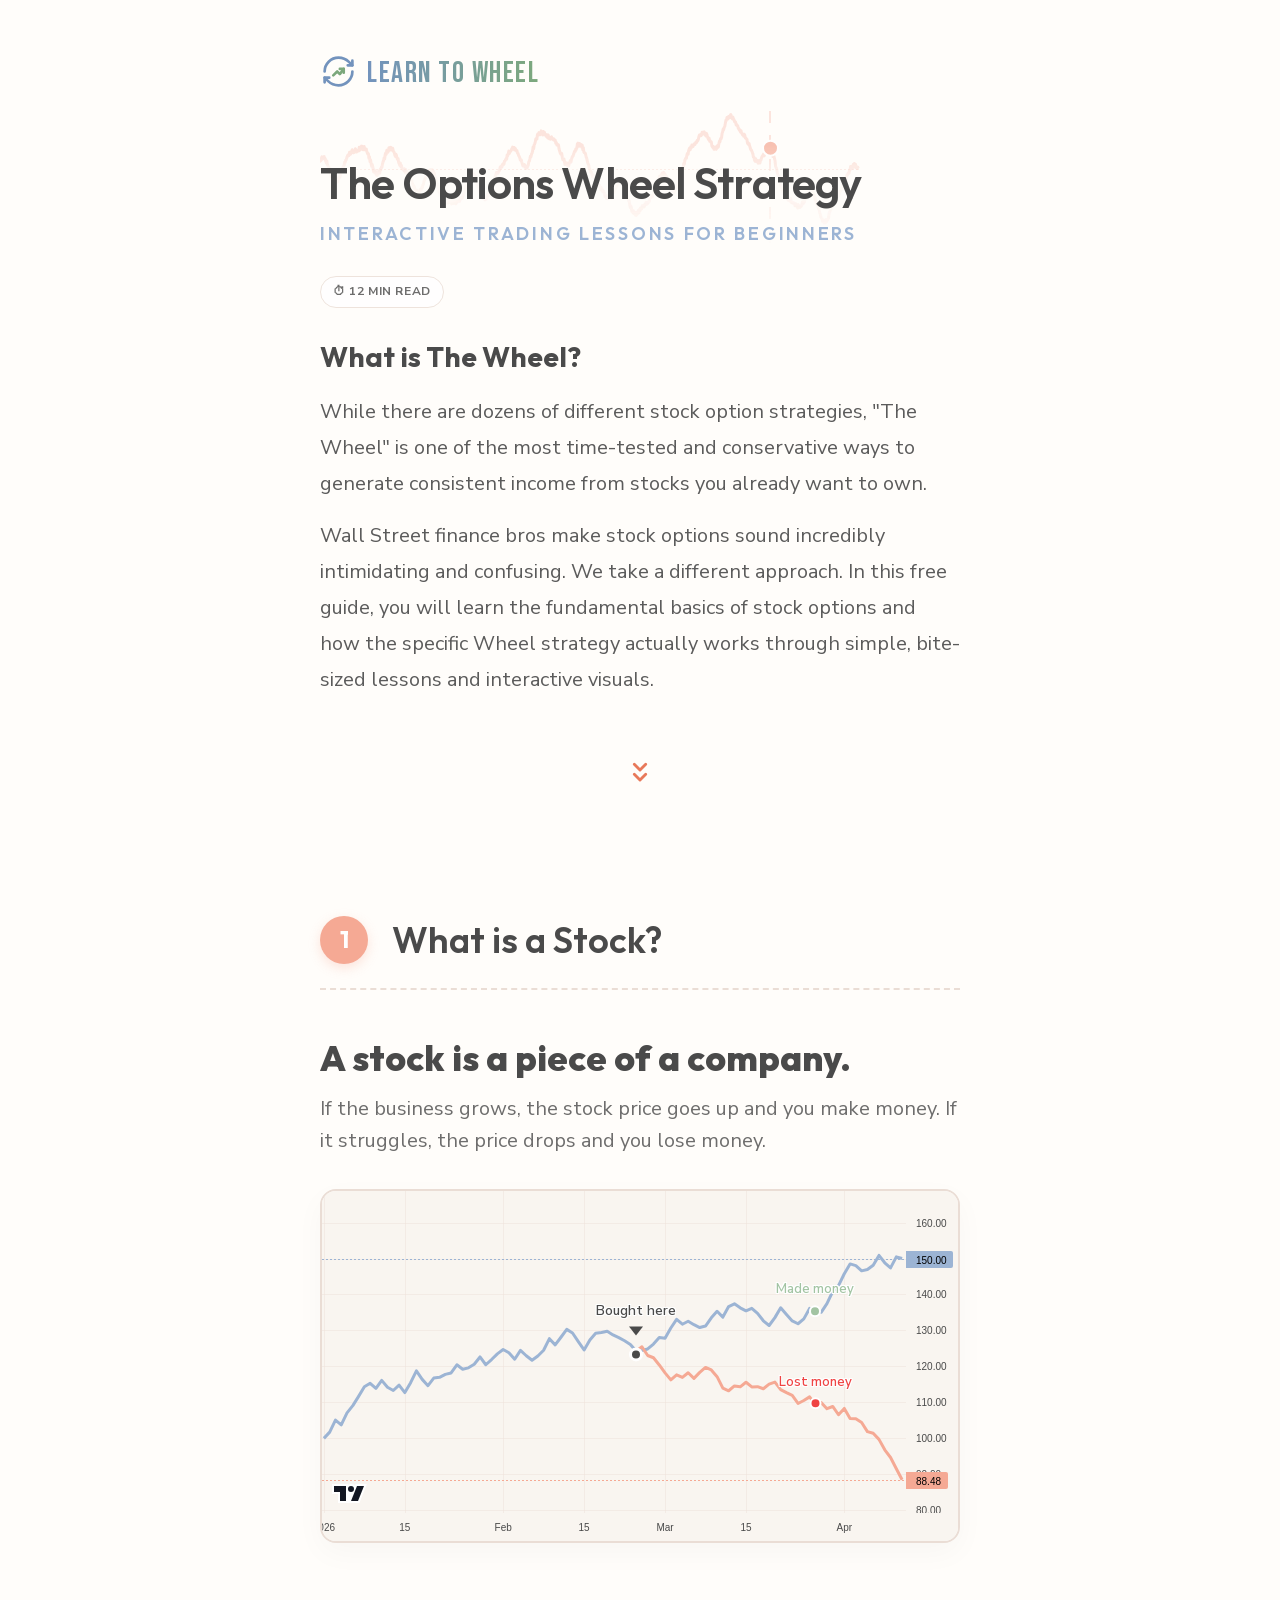
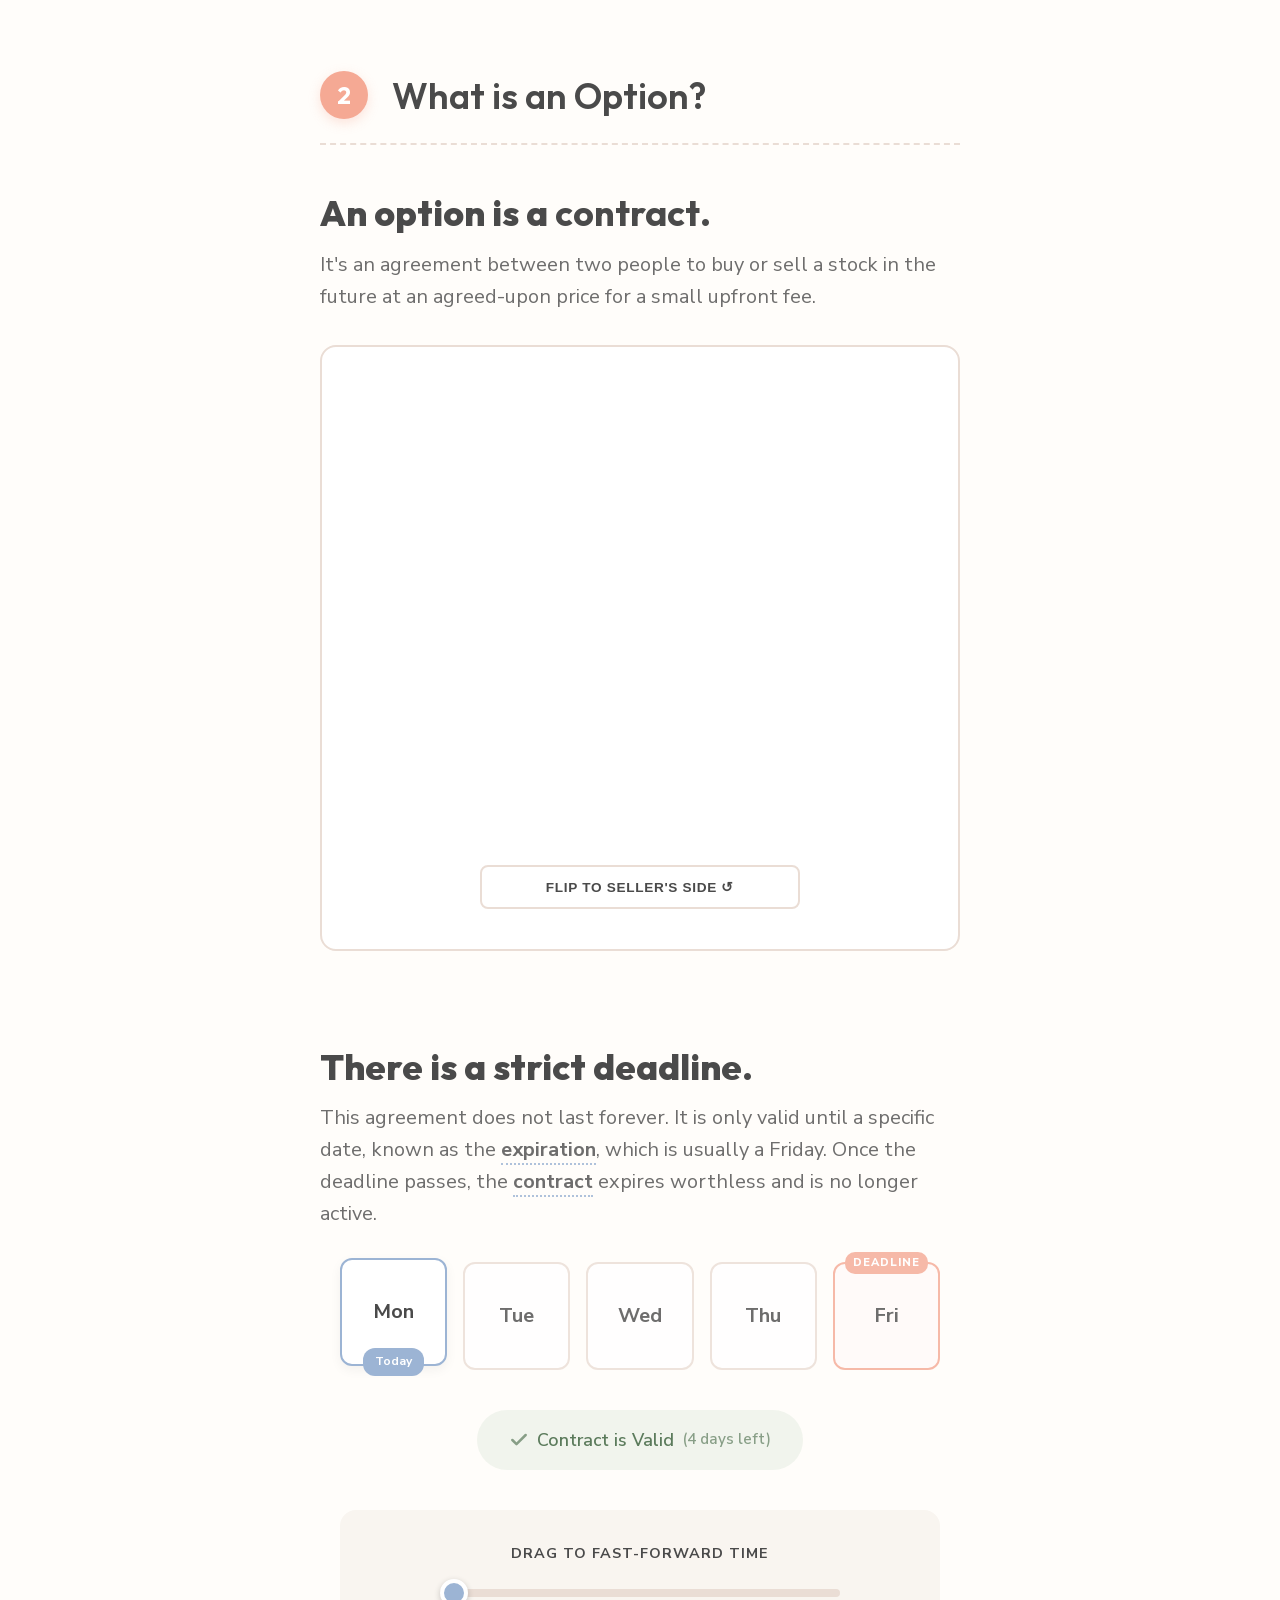
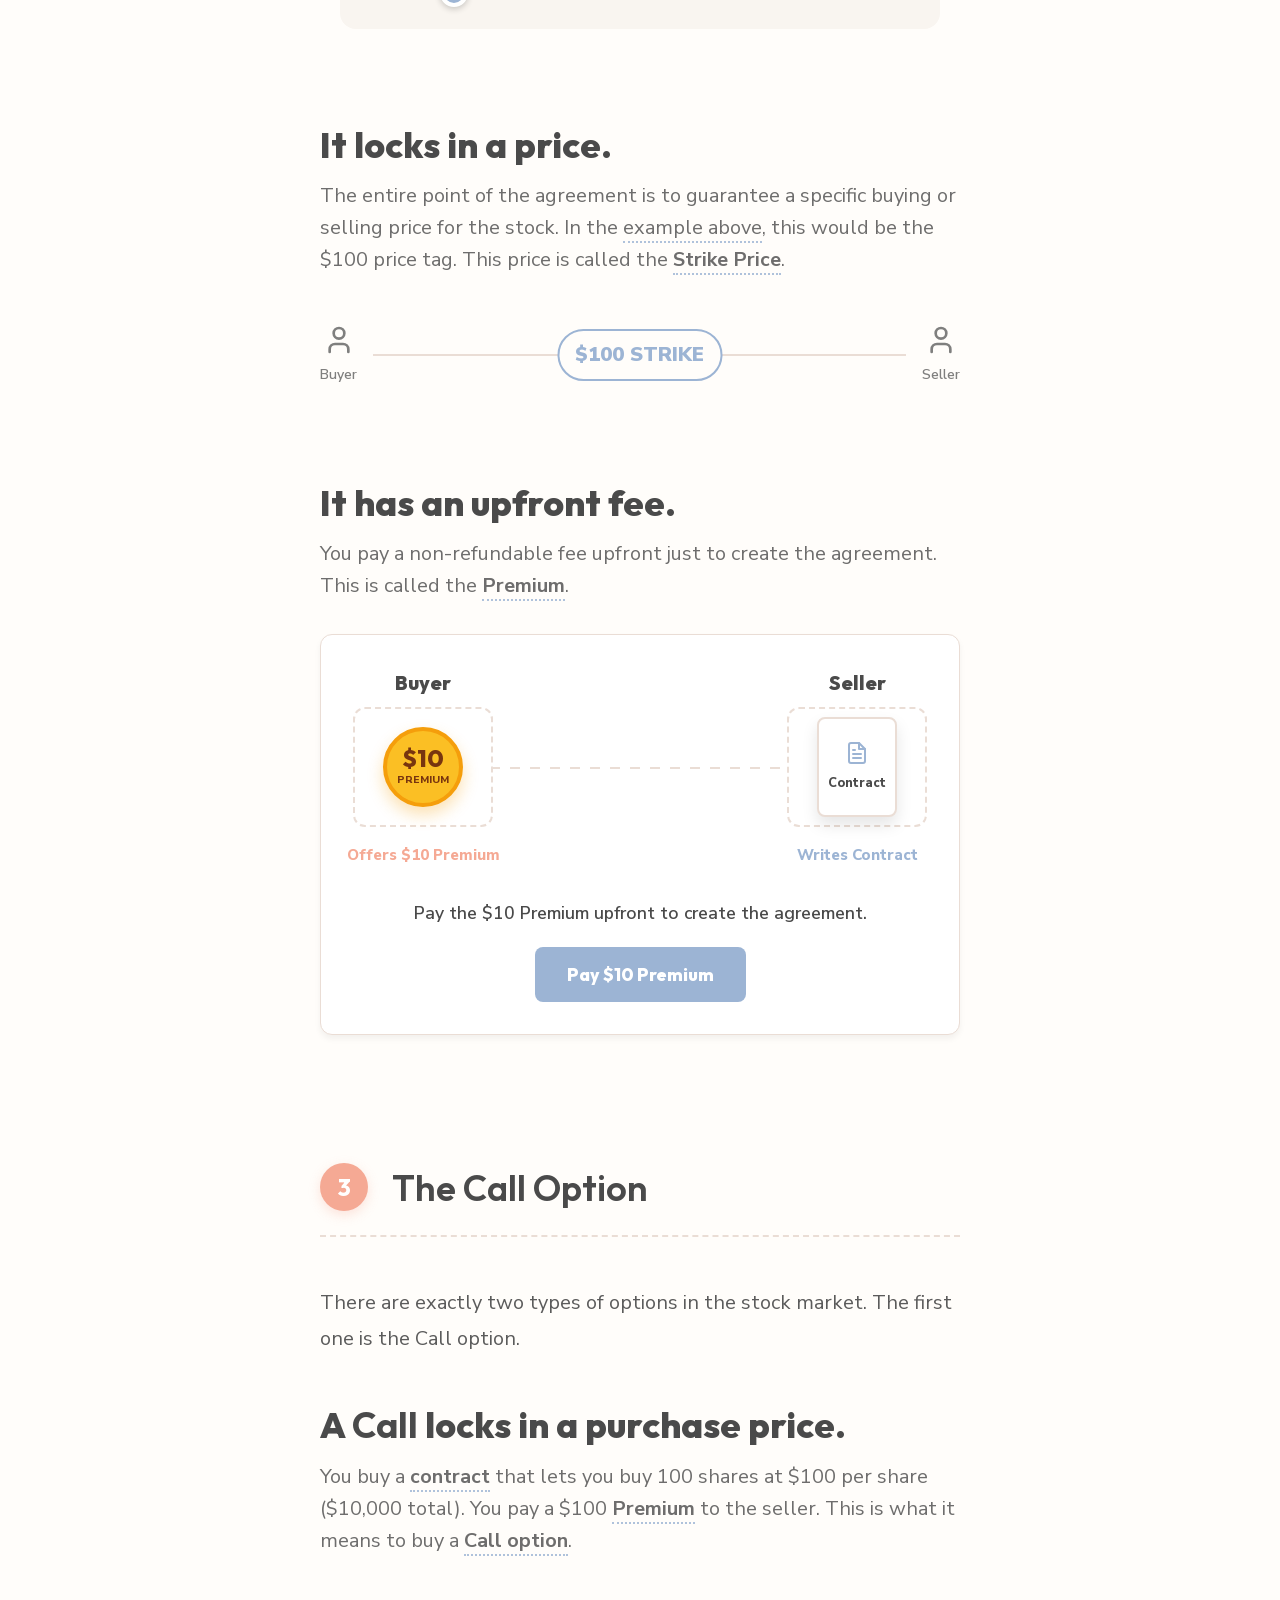
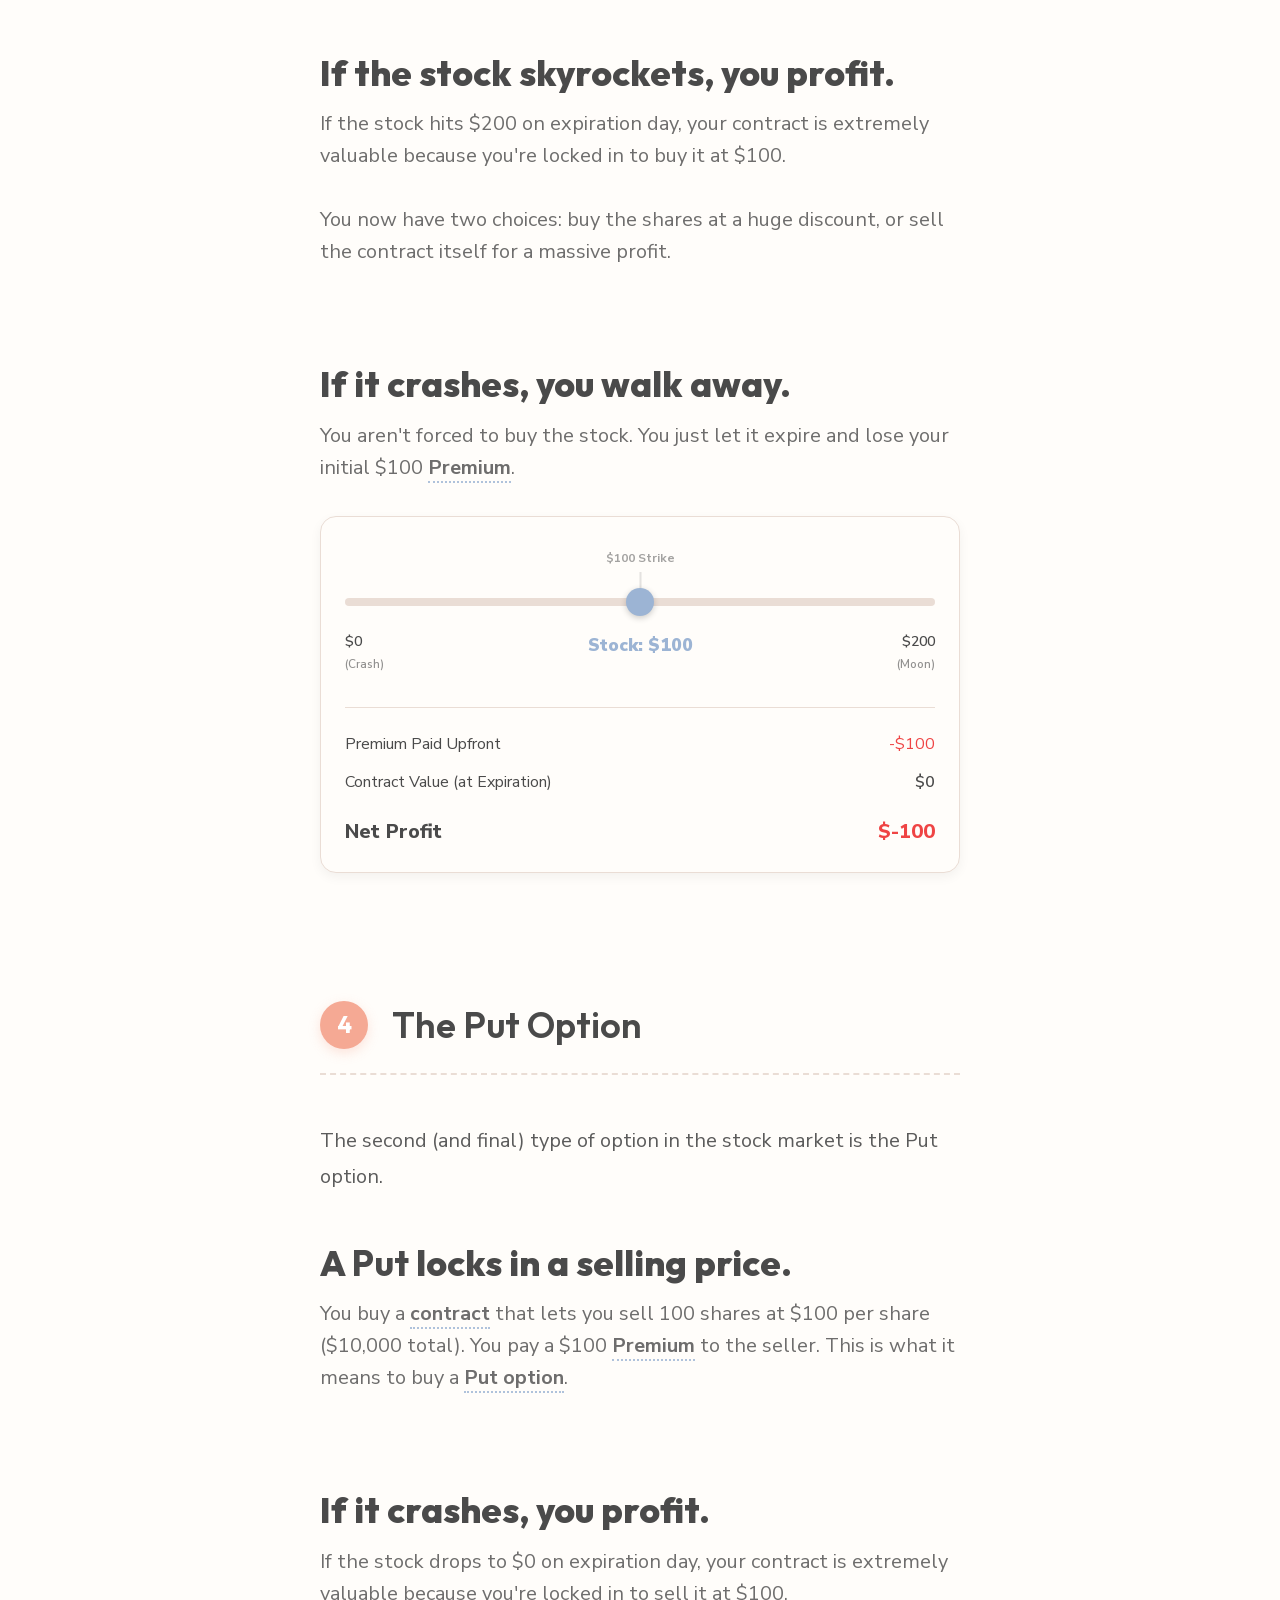
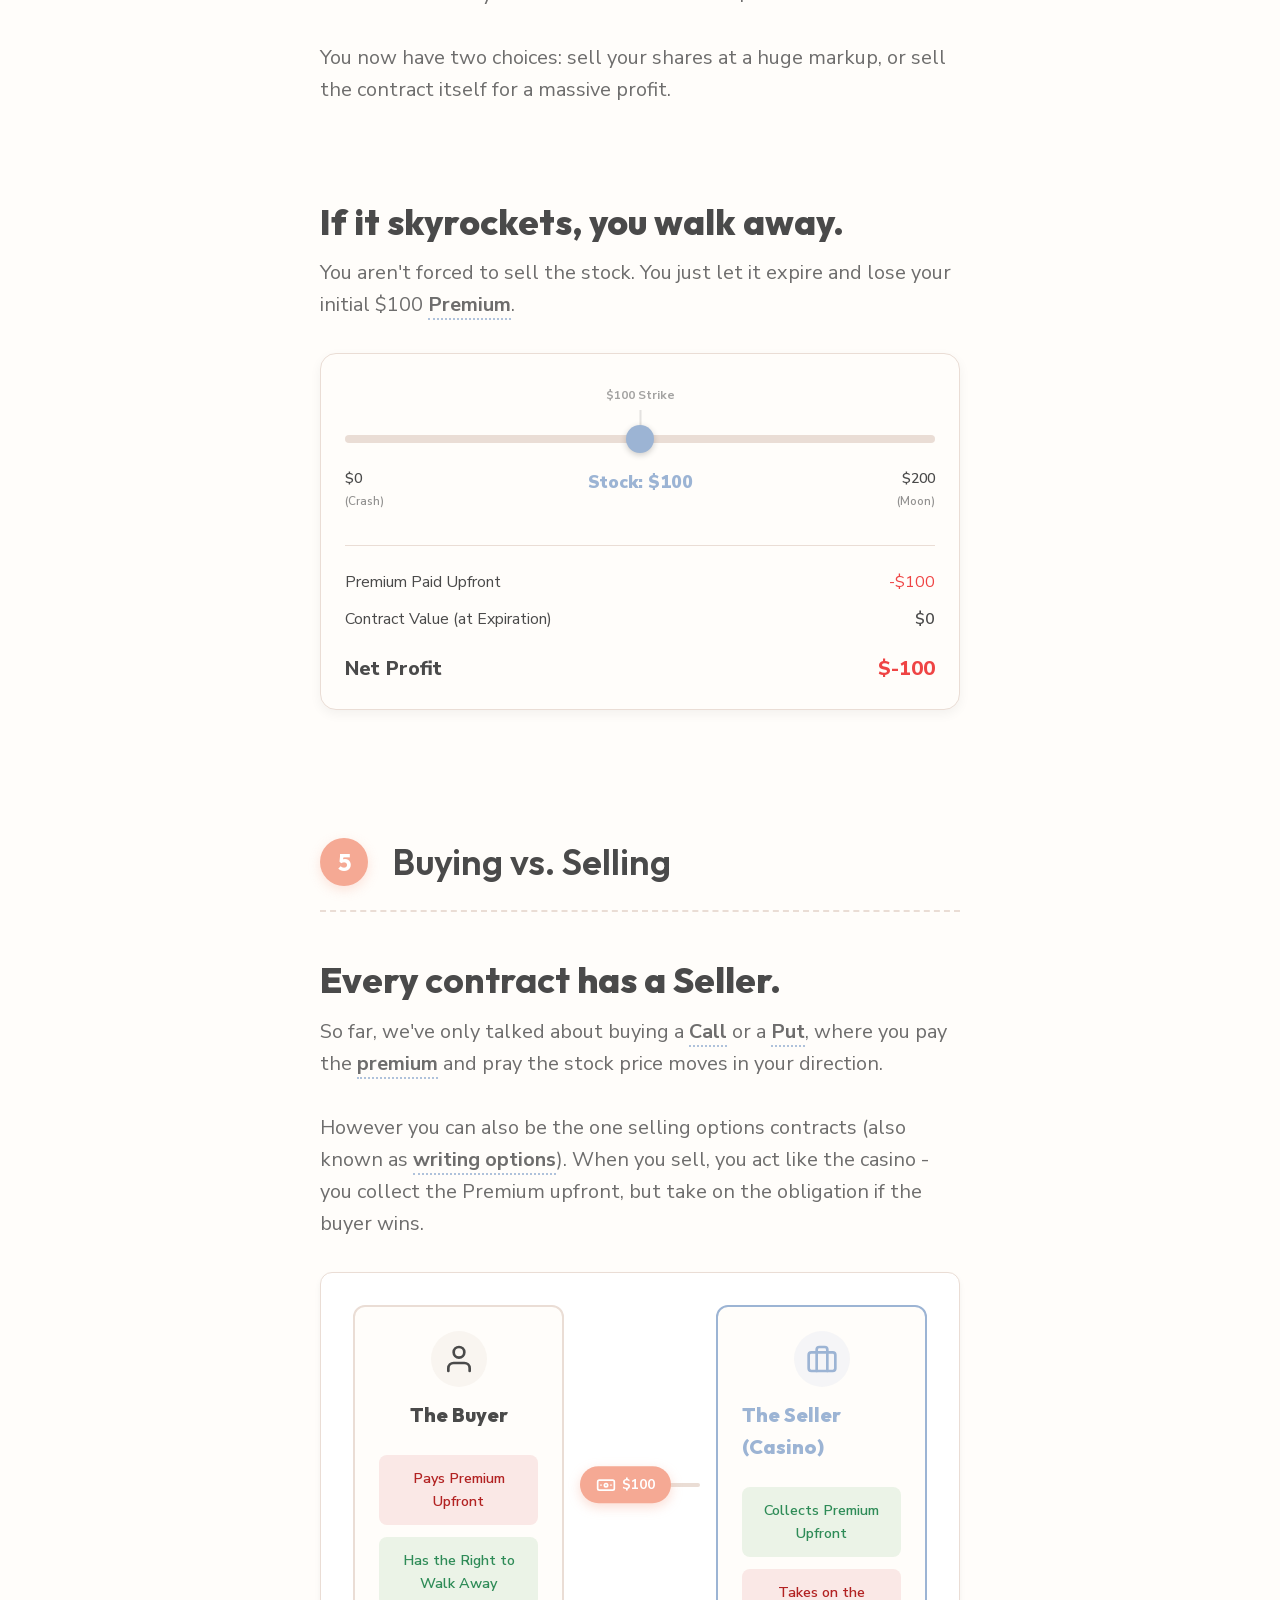
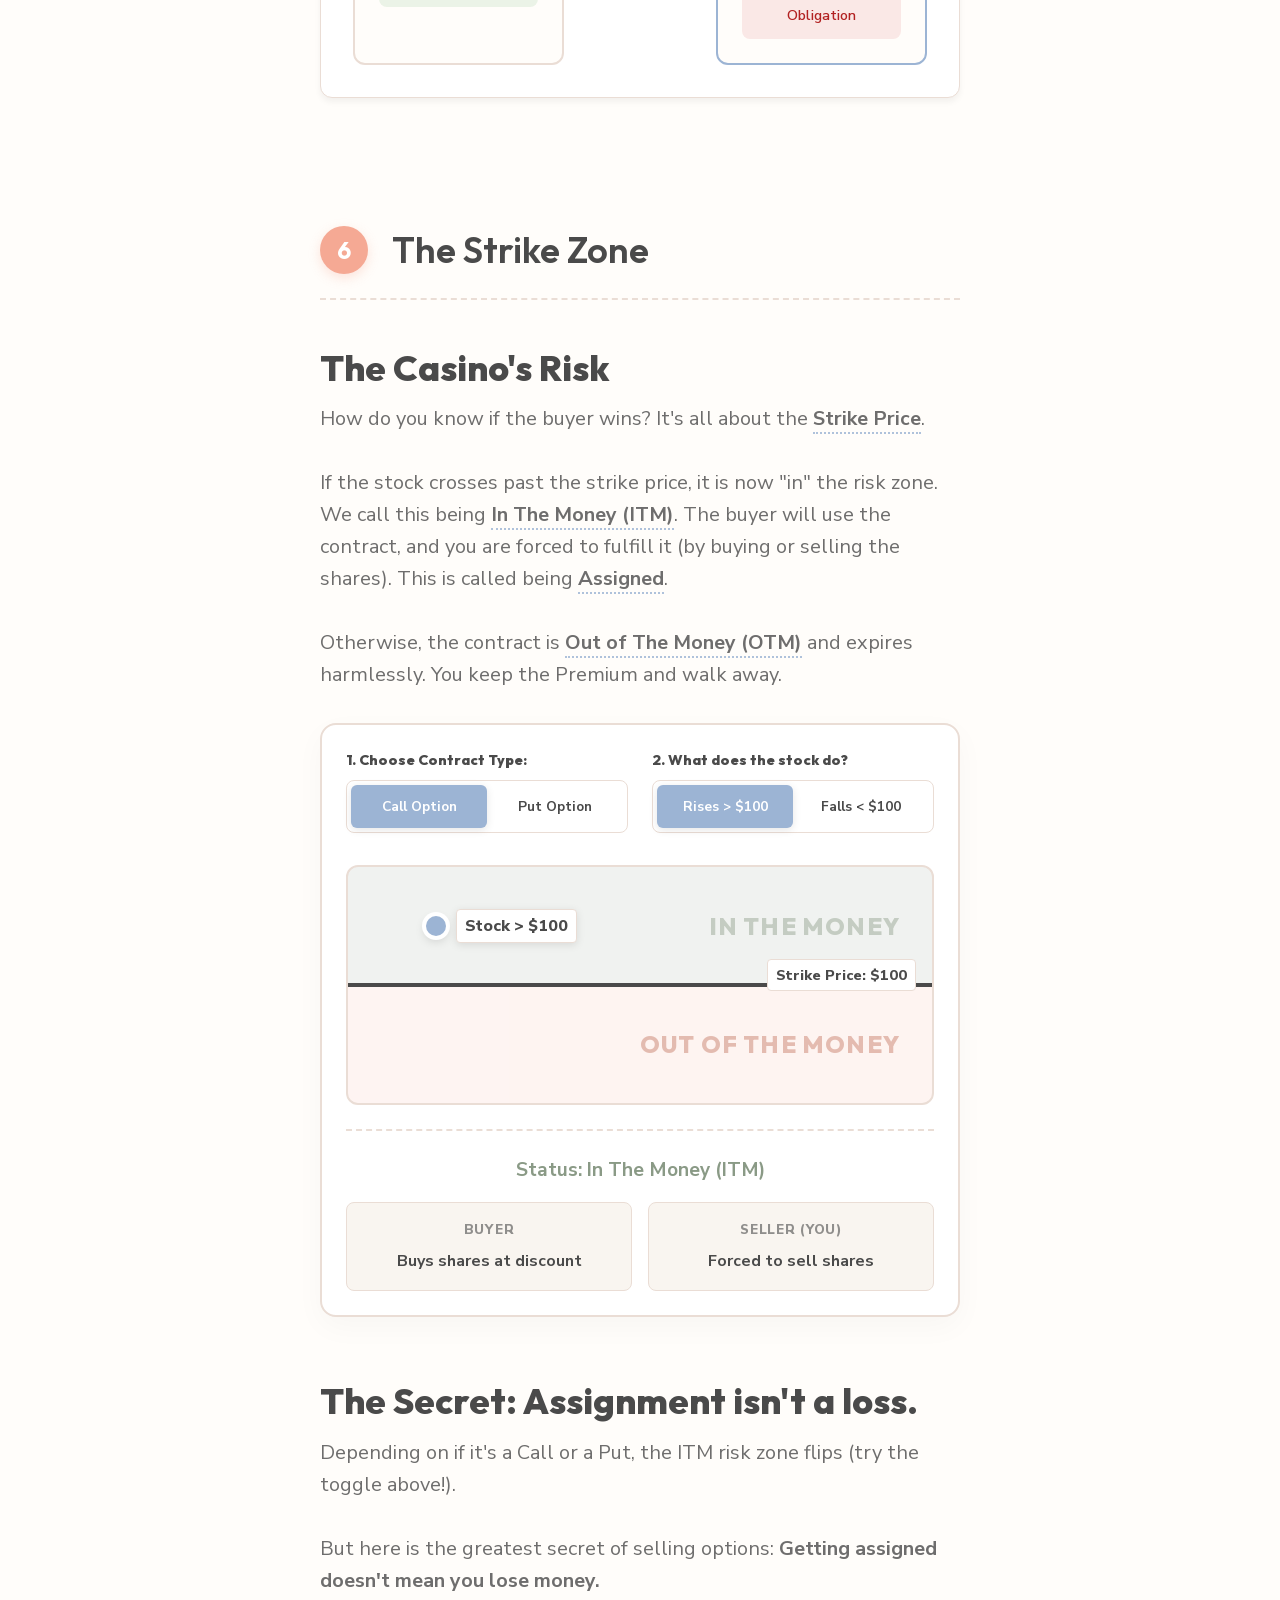
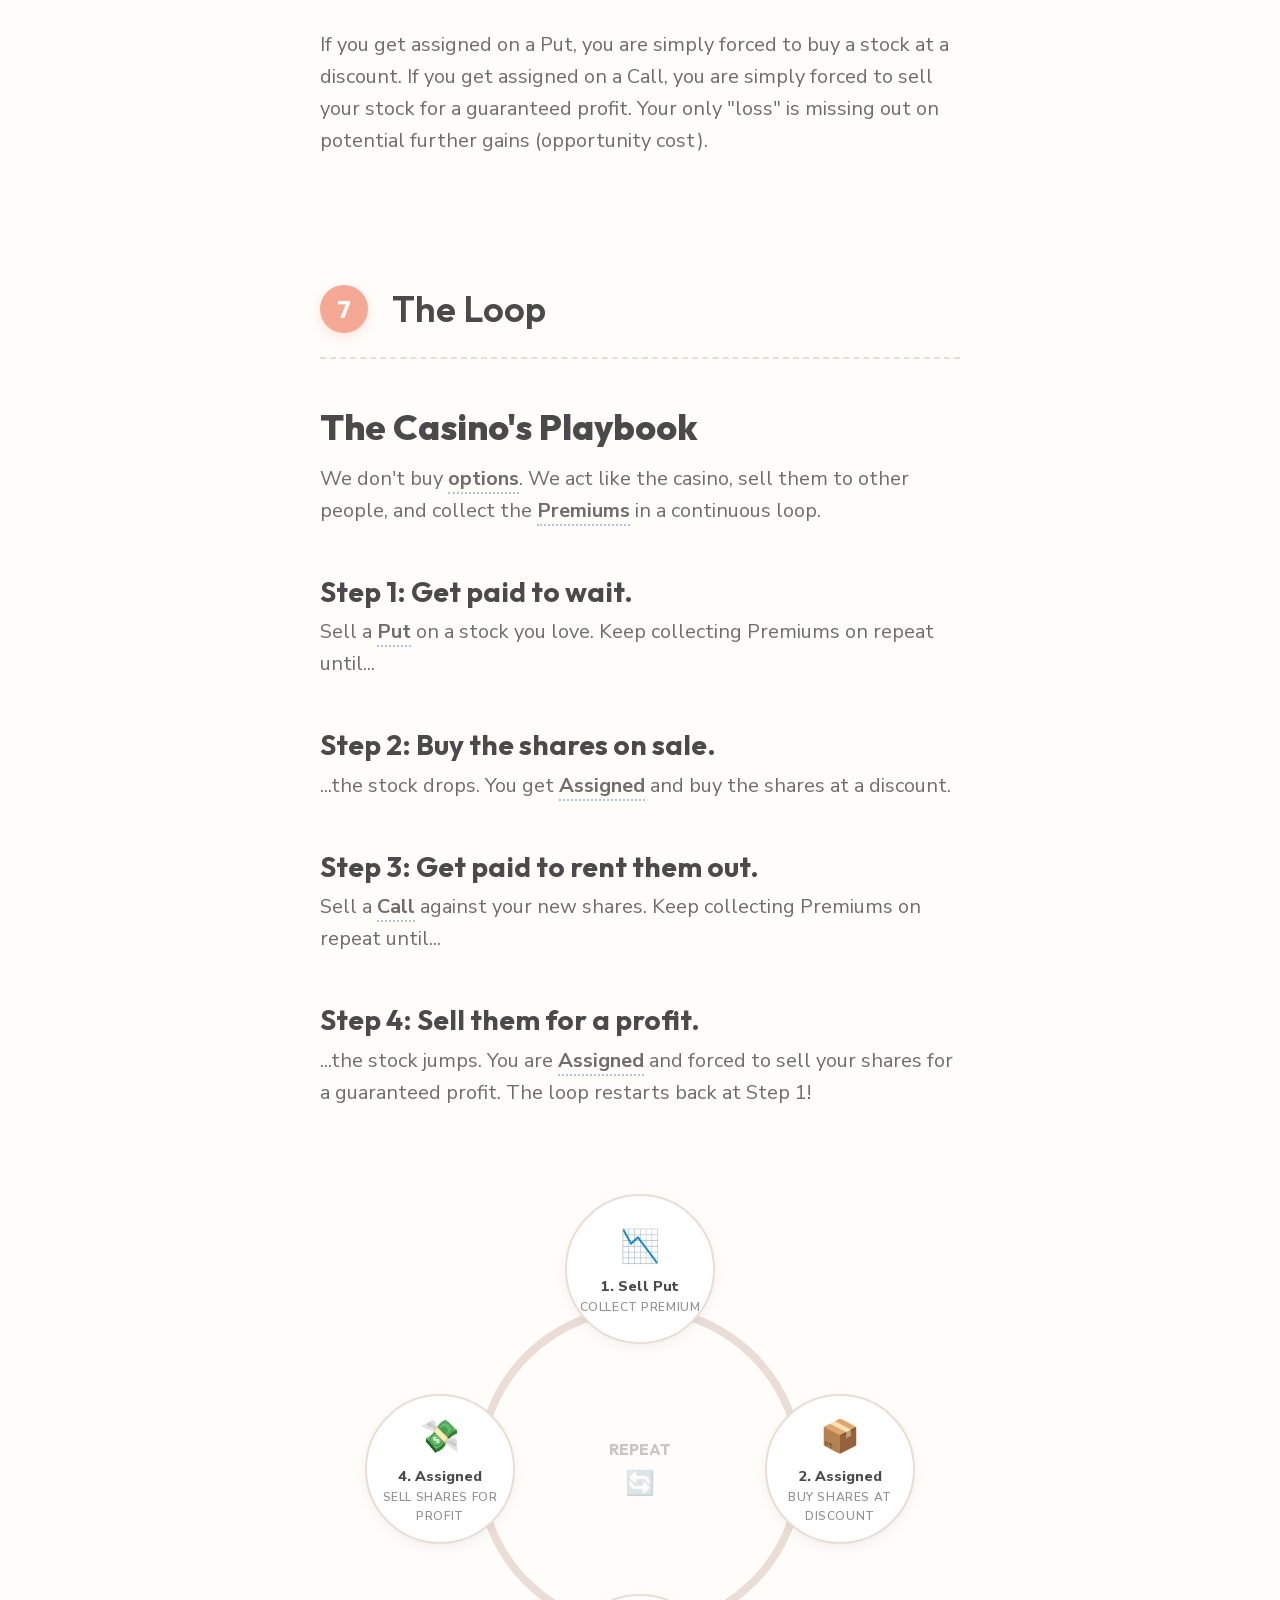
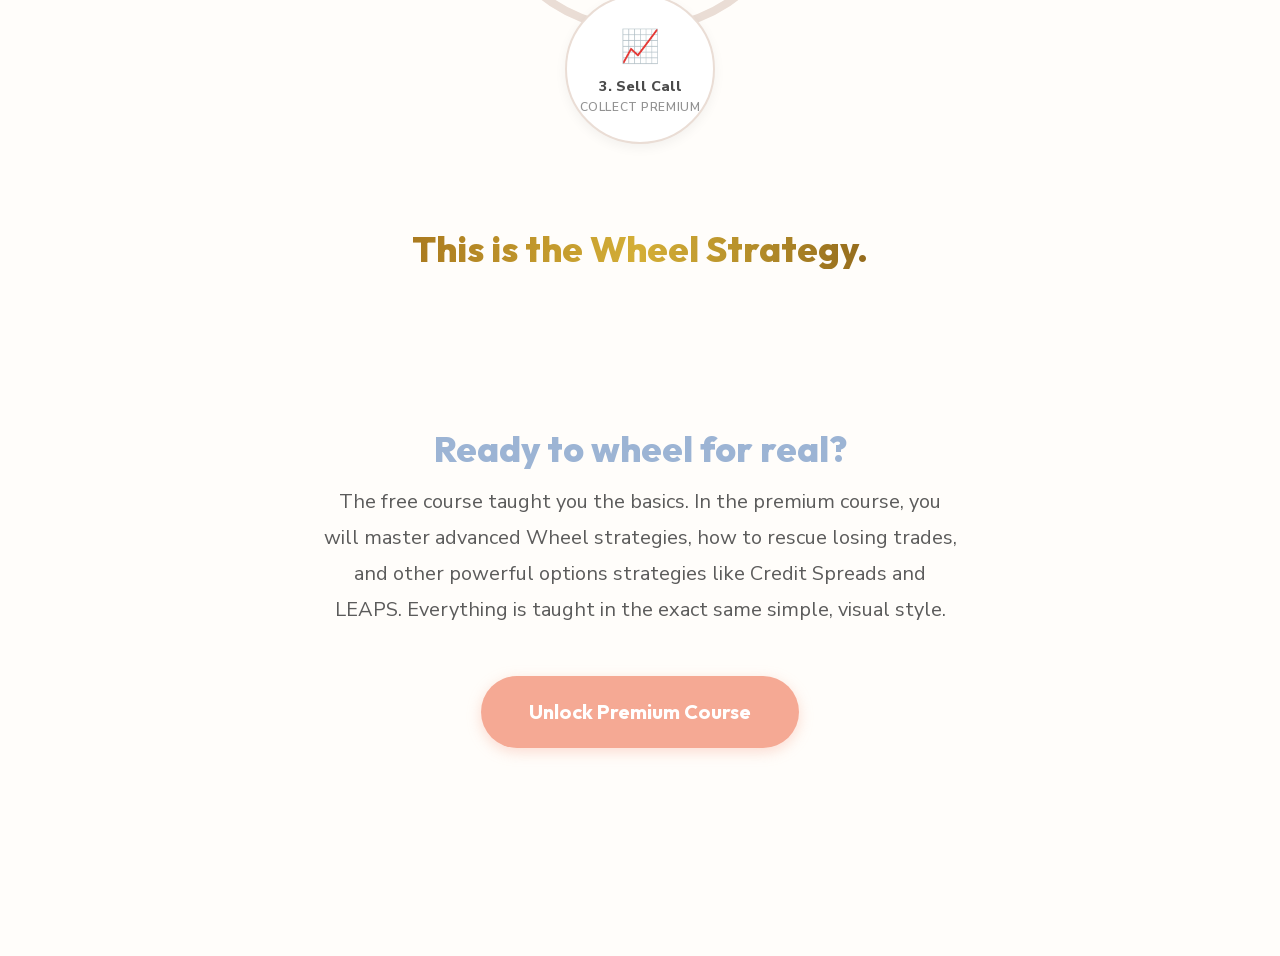
==== commit 41cd839a: "Updates" ====
--- a/index.html
+++ b/index.html
@@ -1 +1 @@
-<!DOCTYPE html><html lang="en" class="outfit_111fb964-module__2Tb6wa__variable nunito_sans_1c223a0d-module__OYh0xa__variable"><head><meta charSet="utf-8"/><meta name="viewport" content="width=device-width, initial-scale=1"/><link rel="preload" href="/_next/static/media/0c89a48fa5027cee-s.p.2cyn07wtgehh0.woff2" as="font" crossorigin="" type="font/woff2"/><link rel="preload" href="/_next/static/media/1b99372b3eaef0c8-s.p.1gsd1jahc5dg_.woff2" as="font" crossorigin="" type="font/woff2"/><link rel="preload" href="/_next/static/media/f141b5b7abe57afc-s.p.380f-mwhk0aej.woff2" as="font" crossorigin="" type="font/woff2"/><link rel="preload" href="/_next/static/media/fabcf92ba1ccea36-s.p.1w_qz2ahumqmz.woff2" as="font" crossorigin="" type="font/woff2"/><link rel="stylesheet" href="/_next/static/chunks/1w3o21wi19sbp.css" data-precedence="next"/><link rel="stylesheet" href="/_next/static/chunks/13rpguy-182g8.css" data-precedence="next"/><link rel="preload" as="script" fetchPriority="low" href="/_next/static/chunks/310vm2bl3xxpt.js"/><script src="/_next/static/chunks/19mx3mg6lkumu.js" async=""></script><script src="/_next/static/chunks/3byuobrkyz9bj.js" async=""></script><script src="/_next/static/chunks/1eh83f1trsv72.js" async=""></script><script src="/_next/static/chunks/turbopack-2ts_dc91w-it6.js" async=""></script><script src="/_next/static/chunks/3fntmmi971322.js" async="" crossorigin=""></script><script src="/_next/static/chunks/22i43cg4l4-dq.js" async="" crossorigin=""></script><script src="/_next/static/chunks/44iw41dfmmmu-.js" async="" crossorigin=""></script><title>The Options Wheel Strategy | Interactive Course for Beginners</title><meta name="description" content="Learn the fundamental basics of stock options and master the time-tested Wheel strategy using simple, bite-sized interactive visuals."/><meta property="og:title" content="The Options Wheel Strategy | Interactive Course for Beginners"/><meta property="og:description" content="Learn the fundamental basics of stock options and master the time-tested Wheel strategy using simple, bite-sized interactive visuals."/><meta property="og:url" content="https://learntowheel.github.io"/><meta property="og:site_name" content="Learn to Wheel"/><meta property="og:type" content="website"/><meta name="twitter:card" content="summary_large_image"/><meta name="twitter:title" content="The Options Wheel Strategy | Interactive Course for Beginners"/><meta name="twitter:description" content="Learn the fundamental basics of stock options and master the time-tested Wheel strategy using simple, bite-sized interactive visuals."/><link rel="icon" href="/favicon.ico?favicon.2vob68tjqpejf.ico" sizes="256x256" type="image/x-icon"/><meta name="next-size-adjust" content=""/><script src="/_next/static/chunks/0cz1d0mv5g_q7.js" noModule=""></script></head><body><div hidden=""><!--$--><!--/$--></div><main class="page-module___8aEwW__main"><div class="page-module___8aEwW__container"><header style="margin-bottom:4rem;display:flex;justify-content:flex-start;align-items:center;position:relative;z-index:10"><div class="Logo-module__wacNiq__logoContainer bebas_neue_af2b8d71-module__kp4OnG__className" style="font-size:1.85rem"><span class="Logo-module__wacNiq__profitCycleIcon"><svg class="Logo-module__wacNiq__spinOnly" viewBox="0 0 24 24" fill="none" stroke="var(--primary-dark)" stroke-width="1.75" stroke-linecap="round" stroke-linejoin="round"><path d="M3 12a9 9 0 0 1 9-9 9.75 9.75 0 0 1 6.74 2.74L21 8"></path><path d="M21 5v3h-3"></path><path d="M21 12a9 9 0 0 1-9 9 9.75 9.75 0 0 1-6.74-2.74L3 16"></path><path d="M6 16H3v3"></path></svg><svg class="Logo-module__wacNiq__absoluteInner" viewBox="0 0 24 24" fill="none" stroke-width="2" stroke-linecap="round" stroke-linejoin="round"><path d="M8 15l3-3 2 2 3-4" stroke="var(--secondary-dark)"></path><polyline points="13 10 16 10 16 13" stroke="var(--secondary-dark)"></polyline></svg></span><span class="Logo-module__wacNiq__bebasText"><span style="background-image:linear-gradient(90deg, var(--primary-dark), var(--secondary-dark));-webkit-background-clip:text;-webkit-text-fill-color:transparent">LEARN TO WHEEL</span></span></div></header><div class="page-module___8aEwW__header" data-section-index="0"><div style="position:relative;padding-top:3rem;margin-top:-3rem;padding-bottom:0.5rem;display:inline-block"><div class="HeroBackgroundChart-module__PZmBnq__container"></div><div style="position:relative;z-index:1;pointer-events:none"><h1 class="page-module___8aEwW__mainTitle" style="margin-bottom:0">The Options Wheel Strategy<br/><small class="page-module___8aEwW__subTitle">Interactive Trading Lessons for Beginners</small></h1></div></div><div style="position:relative;z-index:1"><div class="page-module___8aEwW__metaRow" style="margin-top:1.5rem"><span class="page-module___8aEwW__metaBadge">⏱ 12 MIN READ</span></div><h2 class="page-module___8aEwW__whyTitle">What is The Wheel?</h2><p class="page-module___8aEwW__intro" style="margin-top:0">While there are dozens of different stock option strategies, &quot;The Wheel&quot; is one of the most time-tested and conservative ways to generate consistent income from stocks you already want to own.</p><p class="page-module___8aEwW__intro">Wall Street finance bros make stock options sound incredibly intimidating and confusing. We take a different approach. In this free guide, you will learn the fundamental basics of stock options and how the specific Wheel strategy actually works through simple, bite-sized lessons and interactive visuals.</p></div><div class="page-module___8aEwW__scrollArrow" style="position:relative;z-index:10;pointer-events:none"><svg width="28" height="16" viewBox="0 0 24 14" fill="none" stroke="currentColor" stroke-width="2.5" stroke-linecap="round" stroke-linejoin="round"><polyline points="7 2 12 7 17 2"></polyline></svg><svg width="28" height="16" viewBox="0 0 24 14" fill="none" stroke="currentColor" stroke-width="2.5" stroke-linecap="round" stroke-linejoin="round" style="margin-top:-6px"><polyline points="7 2 12 7 17 2"></polyline></svg></div></div><div class="page-module___8aEwW__lesson" data-section-index="1"><div class="page-module___8aEwW__lessonHeader"><div class="page-module___8aEwW__lessonNumber">1</div><h2 class="page-module___8aEwW__lessonTitle">What is a Stock?</h2></div><div class="page-module___8aEwW__lightSection"><h1 class="page-module___8aEwW__hugeTitle">A stock is a piece of a company.</h1><p class="page-module___8aEwW__shortDesc">If the business grows, the stock price goes up and you make money. If it struggles, the price drops and you lose money.</p><div class="StockChart-module__gfmm5G__chartPlaceholder" style="position:relative"><div class="StockChart-module__gfmm5G__chartContainer"></div></div></div></div><div class="page-module___8aEwW__lesson" data-section-index="2"><div class="page-module___8aEwW__lessonHeader"><div class="page-module___8aEwW__lessonNumber">2</div><h2 class="page-module___8aEwW__lessonTitle">What is an Option?</h2></div><div class="page-module___8aEwW__lightSection" id="contract"><h1 class="page-module___8aEwW__hugeTitle">An option is a <a href="#contract" class="page-module___8aEwW__termLink"><strong>contract</strong></a>.</h1><p class="page-module___8aEwW__shortDesc">It&#x27;s an agreement between two people to buy or sell a stock in the future at an agreed-upon price for a small upfront fee.</p><div class="ContractIllustration-module__WPVCGG__container"><div class="ContractIllustration-module__WPVCGG__flipWrapper"><div class="ContractIllustration-module__WPVCGG__flipper "><div class="ContractIllustration-module__WPVCGG__documentFront"><div><div class="ContractIllustration-module__WPVCGG__docHeader">THE AGREEMENT</div><div class="ContractIllustration-module__WPVCGG__plainText">&quot;I am paying you <strong class="ContractIllustration-module__WPVCGG__secondaryHighlight">$10</strong> today for the right to buy your stock for exactly <strong class="ContractIllustration-module__WPVCGG__secondaryHighlight">$100</strong> anytime before <strong class="ContractIllustration-module__WPVCGG__secondaryHighlight">Friday</strong>, no matter what the market does.<br/><br/>I can walk away at any time. But either way, my $10 fee is non-refundable.&quot;</div></div><div class="ContractIllustration-module__WPVCGG__signature">- The Buyer</div></div><div class="ContractIllustration-module__WPVCGG__documentBack"><div><div class="ContractIllustration-module__WPVCGG__docHeader">THE AGREEMENT</div><div class="ContractIllustration-module__WPVCGG__plainText">&quot;I accept your <strong class="ContractIllustration-module__WPVCGG__accentHighlight">$10</strong> today. In exchange, if you decide to buy my stock anytime before <strong class="ContractIllustration-module__WPVCGG__accentHighlight">Friday</strong>, I am forced to sell it to you for exactly <strong class="ContractIllustration-module__WPVCGG__accentHighlight">$100</strong>, no matter what the market does.<br/><br/>Whether you buy the stock or walk away, I get to keep the $10 fee as profit.&quot;</div></div><div class="ContractIllustration-module__WPVCGG__signature">- The Seller</div></div></div></div><div class="ContractIllustration-module__WPVCGG__buttonContainer"><button class="ContractIllustration-module__WPVCGG__flipButton">Flip to <!-- -->Seller&#x27;s<!-- --> Side ↺</button></div></div></div><div class="page-module___8aEwW__lightSection" id="expiration"><h1 class="page-module___8aEwW__hugeTitle">There is a strict deadline.</h1><p class="page-module___8aEwW__shortDesc">This agreement does not last forever. It is only valid until a specific date, known as the <a href="#expiration" class="page-module___8aEwW__termLink"><strong>expiration</strong></a>, which is usually a Friday. Once the deadline passes, the <a href="#contract" class="page-module___8aEwW__termLink"><strong>contract</strong></a> expires worthless and is no longer active.</p><div class="CalendarGraphic-module__MNz3eG__container"><div class="CalendarGraphic-module__MNz3eG__calendarRow"><div class="CalendarGraphic-module__MNz3eG__dayCard CalendarGraphic-module__MNz3eG__active "><div class="CalendarGraphic-module__MNz3eG__dayName">Mon</div><div class="CalendarGraphic-module__MNz3eG__todayPill">Today</div></div><div class="CalendarGraphic-module__MNz3eG__dayCard CalendarGraphic-module__MNz3eG__future "><div class="CalendarGraphic-module__MNz3eG__dayName">Tue</div></div><div class="CalendarGraphic-module__MNz3eG__dayCard CalendarGraphic-module__MNz3eG__future "><div class="CalendarGraphic-module__MNz3eG__dayName">Wed</div></div><div class="CalendarGraphic-module__MNz3eG__dayCard CalendarGraphic-module__MNz3eG__future "><div class="CalendarGraphic-module__MNz3eG__dayName">Thu</div></div><div class="CalendarGraphic-module__MNz3eG__dayCard CalendarGraphic-module__MNz3eG__future CalendarGraphic-module__MNz3eG__deadlineCard"><div class="CalendarGraphic-module__MNz3eG__dayName">Fri</div><div class="CalendarGraphic-module__MNz3eG__deadlineLabel">DEADLINE</div></div></div><div class="CalendarGraphic-module__MNz3eG__contractStatus"><div class="CalendarGraphic-module__MNz3eG__statusActive"><span class="CalendarGraphic-module__MNz3eG__icon"><svg width="20" height="20" viewBox="0 0 24 24" fill="none" stroke="currentColor" stroke-width="3" stroke-linecap="round" stroke-linejoin="round"><polyline points="20 6 9 17 4 12"></polyline></svg></span>Contract is Valid <span>(<!-- -->4<!-- --> days left)</span></div></div><div class="CalendarGraphic-module__MNz3eG__controls"><div class="CalendarGraphic-module__MNz3eG__instruction">Drag to fast-forward time</div><input type="range" min="0" max="4" class="CalendarGraphic-module__MNz3eG__slider" value="0"/></div></div></div><div class="page-module___8aEwW__lightSection" id="strike"><h1 class="page-module___8aEwW__hugeTitle">It locks in a price.</h1><p class="page-module___8aEwW__shortDesc">The entire point of the agreement is to guarantee a specific buying or selling price for the stock. In the <a href="#contract" class="page-module___8aEwW__termLink">example above</a>, this would be the $100 price tag. This price is called the <a href="#strike" class="page-module___8aEwW__termLink"><strong>Strike Price</strong></a>.</p><div style="display:flex;align-items:center;justify-content:center;margin:3rem 0 1rem;width:100%"><div style="display:flex;flex-direction:column;align-items:center;opacity:0.7"><svg width="32" height="32" viewBox="0 0 24 24" fill="none" stroke="currentColor" stroke-width="2" stroke-linecap="round" stroke-linejoin="round"><path d="M19 21v-2a4 4 0 0 0-4-4H9a4 4 0 0 0-4 4v2"></path><circle cx="12" cy="7" r="4"></circle></svg><span style="font-size:0.875rem;font-weight:600;margin-top:0.5rem">Buyer</span></div><div style="flex:1;height:2px;background:var(--border);margin:0 1rem;position:relative"><div style="position:absolute;top:50%;left:50%;transform:translate(-50%, -50%);background:var(--background);padding:0.5rem 1rem;border:2px solid var(--primary);border-radius:100px;color:var(--primary);font-weight:900;font-size:1.25rem;white-space:nowrap">$100 STRIKE</div></div><div style="display:flex;flex-direction:column;align-items:center;opacity:0.7"><svg width="32" height="32" viewBox="0 0 24 24" fill="none" stroke="currentColor" stroke-width="2" stroke-linecap="round" stroke-linejoin="round"><path d="M19 21v-2a4 4 0 0 0-4-4H9a4 4 0 0 0-4 4v2"></path><circle cx="12" cy="7" r="4"></circle></svg><span style="font-size:0.875rem;font-weight:600;margin-top:0.5rem">Seller</span></div></div></div><div class="page-module___8aEwW__lightSection" id="premium"><h1 class="page-module___8aEwW__hugeTitle">It has an upfront fee.</h1><p class="page-module___8aEwW__shortDesc">You pay a non-refundable fee upfront just to create the agreement. This is called the <a href="#premium" class="page-module___8aEwW__termLink"><strong>Premium</strong></a>.</p><div class="PremiumAnimation-module__PAbwiG__container"><div class="PremiumAnimation-module__PAbwiG__desk"><div class="PremiumAnimation-module__PAbwiG__zone undefined"><div class="PremiumAnimation-module__PAbwiG__zoneTitle">Buyer</div><div class="PremiumAnimation-module__PAbwiG__zoneBox" style="border-color:var(--border)"></div><div class="PremiumAnimation-module__PAbwiG__successLabel" style="color:var(--accent)">Offers $10 Premium</div></div><div class="PremiumAnimation-module__PAbwiG__zone undefined"><div class="PremiumAnimation-module__PAbwiG__zoneTitle">Seller</div><div class="PremiumAnimation-module__PAbwiG__zoneBox" style="border-color:var(--border)"></div><div class="PremiumAnimation-module__PAbwiG__successLabel" style="color:var(--primary)">Writes Contract</div></div><div class="PremiumAnimation-module__PAbwiG__movingLayer"><div class="PremiumAnimation-module__PAbwiG__coin "><div class="PremiumAnimation-module__PAbwiG__coinInner"><span class="PremiumAnimation-module__PAbwiG__coinAmount">$10</span><span class="PremiumAnimation-module__PAbwiG__coinLabel">Premium</span></div></div><div class="PremiumAnimation-module__PAbwiG__contract "><svg width="24" height="24" viewBox="0 0 24 24" fill="none" stroke="currentColor" stroke-width="2" stroke-linecap="round" stroke-linejoin="round"><path d="M14 2H6a2 2 0 0 0-2 2v16a2 2 0 0 0 2 2h12a2 2 0 0 0 2-2V8z"></path><polyline points="14 2 14 8 20 8"></polyline><line x1="16" y1="13" x2="8" y2="13"></line><line x1="16" y1="17" x2="8" y2="17"></line><polyline points="10 9 9 9 8 9"></polyline></svg><span>Contract</span></div></div></div><div class="PremiumAnimation-module__PAbwiG__controls"><div class="PremiumAnimation-module__PAbwiG__instruction"><span>Pay the $10 Premium upfront to create the agreement.</span></div><button class="PremiumAnimation-module__PAbwiG__payButton">Pay $10 Premium</button></div></div></div></div><div class="page-module___8aEwW__lesson" data-section-index="3" id="call-option"><div class="page-module___8aEwW__lessonHeader"><div class="page-module___8aEwW__lessonNumber">3</div><h2 class="page-module___8aEwW__lessonTitle">The Call Option</h2></div><div class="page-module___8aEwW__lightSection"><h1 class="page-module___8aEwW__hugeTitle">A <a href="#call-option" class="page-module___8aEwW__termLink"><strong>Call</strong></a> locks in a purchase price.</h1><p class="page-module___8aEwW__shortDesc">You buy a <a href="#contract" class="page-module___8aEwW__termLink"><strong>contract</strong></a> that lets you buy 100 shares at $100 per share ($10,000 total). You pay a $100 <a href="#premium" class="page-module___8aEwW__termLink"><strong>Premium</strong></a> to the seller. This is what it means to buy a <a href="#call-option" class="page-module___8aEwW__termLink"><strong>Call option</strong></a>.</p></div><div class="page-module___8aEwW__lightSection"><h1 class="page-module___8aEwW__hugeTitle">If the stock skyrockets, you profit.</h1><p class="page-module___8aEwW__shortDesc">If the stock hits $200 on expiration day, your contract is extremely valuable because you&#x27;re locked in to buy it at $100.<br/><br/>You now have two choices: buy the shares at a huge discount, or sell the contract itself for a massive profit.</p></div><div class="page-module___8aEwW__lightSection"><h1 class="page-module___8aEwW__hugeTitle">If it crashes, you walk away.</h1><p class="page-module___8aEwW__shortDesc">You aren&#x27;t forced to buy the stock. You just let it expire and lose your initial $100 <a href="#premium" class="page-module___8aEwW__termLink"><strong>Premium</strong></a>.</p><div class="ProfitVisualizer-module__V8PuKa__container"><div class="ProfitVisualizer-module__V8PuKa__sliderWrapper"><div class="ProfitVisualizer-module__V8PuKa__strikeMarkerContainer"><div class="ProfitVisualizer-module__V8PuKa__strikeMarkerLabel">$100 Strike</div><div class="ProfitVisualizer-module__V8PuKa__strikeMarkerLine"></div></div><input type="range" min="0" max="200" step="1" class="ProfitVisualizer-module__V8PuKa__slider" value="100"/><div class="ProfitVisualizer-module__V8PuKa__sliderLabels"><span>$0<br/><small style="opacity:0.6">(Crash)</small></span><span class="ProfitVisualizer-module__V8PuKa__currentPriceLabel">Stock: $<!-- -->100</span><span style="text-align:right">$200<br/><small style="opacity:0.6">(Moon)</small></span></div></div><div class="ProfitVisualizer-module__V8PuKa__metrics"><div class="ProfitVisualizer-module__V8PuKa__metricRow"><span>Premium Paid Upfront</span><span class="ProfitVisualizer-module__V8PuKa__negative">-$100</span></div><div class="ProfitVisualizer-module__V8PuKa__metricRow"><span>Contract Value (at Expiration)</span><strong>$<!-- -->0</strong></div><div class="ProfitVisualizer-module__V8PuKa__metricRow ProfitVisualizer-module__V8PuKa__profitRow"><span>Net Profit</span><span class="ProfitVisualizer-module__V8PuKa__negative">$<!-- -->-100</span></div></div></div></div></div><div class="page-module___8aEwW__lesson" data-section-index="4" id="put-option"><div class="page-module___8aEwW__lessonHeader"><div class="page-module___8aEwW__lessonNumber">4</div><h2 class="page-module___8aEwW__lessonTitle">The Put Option</h2></div><div class="page-module___8aEwW__lightSection"><h1 class="page-module___8aEwW__hugeTitle">A <a href="#put-option" class="page-module___8aEwW__termLink"><strong>Put</strong></a> locks in a selling price.</h1><p class="page-module___8aEwW__shortDesc">You buy a <a href="#contract" class="page-module___8aEwW__termLink"><strong>contract</strong></a> that lets you sell 100 shares at $100 per share ($10,000 total). You pay a $100 <a href="#premium" class="page-module___8aEwW__termLink"><strong>Premium</strong></a> to the seller. This is what it means to buy a <a href="#put-option" class="page-module___8aEwW__termLink"><strong>Put option</strong></a>.</p></div><div class="page-module___8aEwW__lightSection"><h1 class="page-module___8aEwW__hugeTitle">If it crashes, you profit.</h1><p class="page-module___8aEwW__shortDesc">If the stock drops to $0 on expiration day, your contract is extremely valuable because you&#x27;re locked in to sell it at $100.<br/><br/>You now have two choices: sell your shares at a huge markup, or sell the contract itself for a massive profit.</p></div><div class="page-module___8aEwW__lightSection"><h1 class="page-module___8aEwW__hugeTitle">If it skyrockets, you walk away.</h1><p class="page-module___8aEwW__shortDesc">You aren&#x27;t forced to sell the stock. You just let it expire and lose your initial $100 <a href="#premium" class="page-module___8aEwW__termLink"><strong>Premium</strong></a>.</p><div class="ProfitVisualizer-module__V8PuKa__container"><div class="ProfitVisualizer-module__V8PuKa__sliderWrapper"><div class="ProfitVisualizer-module__V8PuKa__strikeMarkerContainer"><div class="ProfitVisualizer-module__V8PuKa__strikeMarkerLabel">$100 Strike</div><div class="ProfitVisualizer-module__V8PuKa__strikeMarkerLine"></div></div><input type="range" min="0" max="200" step="1" class="ProfitVisualizer-module__V8PuKa__slider" value="100"/><div class="ProfitVisualizer-module__V8PuKa__sliderLabels"><span>$0<br/><small style="opacity:0.6">(Crash)</small></span><span class="ProfitVisualizer-module__V8PuKa__currentPriceLabel">Stock: $<!-- -->100</span><span style="text-align:right">$200<br/><small style="opacity:0.6">(Moon)</small></span></div></div><div class="ProfitVisualizer-module__V8PuKa__metrics"><div class="ProfitVisualizer-module__V8PuKa__metricRow"><span>Premium Paid Upfront</span><span class="ProfitVisualizer-module__V8PuKa__negative">-$100</span></div><div class="ProfitVisualizer-module__V8PuKa__metricRow"><span>Contract Value (at Expiration)</span><strong>$<!-- -->0</strong></div><div class="ProfitVisualizer-module__V8PuKa__metricRow ProfitVisualizer-module__V8PuKa__profitRow"><span>Net Profit</span><span class="ProfitVisualizer-module__V8PuKa__negative">$<!-- -->-100</span></div></div></div></div></div><div class="page-module___8aEwW__lesson" data-section-index="5"><div class="page-module___8aEwW__lessonHeader"><div class="page-module___8aEwW__lessonNumber">5</div><h2 class="page-module___8aEwW__lessonTitle">Buying vs. Selling</h2></div><div class="page-module___8aEwW__lightSection" id="seller"><h1 class="page-module___8aEwW__hugeTitle">Every <a href="#contract" class="page-module___8aEwW__termLink"><strong>contract</strong></a> has a Seller.</h1><p class="page-module___8aEwW__shortDesc">So far, we&#x27;ve only talked about buying a <a href="#call-option" class="page-module___8aEwW__termLink"><strong>Call</strong></a> or a <a href="#put-option" class="page-module___8aEwW__termLink"><strong>Put</strong></a>, where you pay the <a href="#premium" class="page-module___8aEwW__termLink"><strong>premium</strong></a> and pray the stock price moves in your direction.<br/><br/>However you can also be the one selling options contracts (also known as <a href="#seller" class="page-module___8aEwW__termLink"><strong>writing options</strong></a>). When you sell, you act like the casino - you collect the Premium upfront, but take on the obligation if the buyer wins.</p><div class="CasinoVisualizer-module__WJ7QnG__wrapper"><div class="CasinoVisualizer-module__WJ7QnG__visualizerContainer"><div class="CasinoVisualizer-module__WJ7QnG__sideCard"><div class="CasinoVisualizer-module__WJ7QnG__cardHeader"><div class="CasinoVisualizer-module__WJ7QnG__iconBox"><svg width="32" height="32" viewBox="0 0 24 24" fill="none" stroke="currentColor" stroke-width="2" stroke-linecap="round" stroke-linejoin="round"><path d="M20 21v-2a4 4 0 0 0-4-4H8a4 4 0 0 0-4 4v2"></path><circle cx="12" cy="7" r="4"></circle></svg></div><div class="CasinoVisualizer-module__WJ7QnG__role">The Buyer</div></div><div class="CasinoVisualizer-module__WJ7QnG__cardBody"><div class="CasinoVisualizer-module__WJ7QnG__actionNegative">Pays Premium Upfront</div><div class="CasinoVisualizer-module__WJ7QnG__actionPositive">Has the Right to Walk Away</div></div></div><div class="CasinoVisualizer-module__WJ7QnG__animationTrack"><div class="CasinoVisualizer-module__WJ7QnG__trackLine"></div><div class="CasinoVisualizer-module__WJ7QnG__slidingChip"><svg width="20" height="20" viewBox="0 0 24 24" fill="none" stroke="currentColor" stroke-width="2" stroke-linecap="round" stroke-linejoin="round" style="margin-right:6px"><rect x="2" y="6" width="20" height="12" rx="2"></rect><circle cx="12" cy="12" r="2"></circle><path d="M6 12h.01M18 12h.01"></path></svg> $100</div></div><div class="CasinoVisualizer-module__WJ7QnG__sideCard" style="border-color:var(--primary)"><div class="CasinoVisualizer-module__WJ7QnG__cardHeader"><div class="CasinoVisualizer-module__WJ7QnG__iconBox" style="color:var(--primary);background-color:rgba(156, 180, 212, 0.1)"><svg width="32" height="32" viewBox="0 0 24 24" fill="none" stroke="currentColor" stroke-width="2" stroke-linecap="round" stroke-linejoin="round"><rect x="2" y="7" width="20" height="14" rx="2" ry="2"></rect><path d="M16 21V5a2 2 0 0 0-2-2h-4a2 2 0 0 0-2 2v16"></path></svg></div><div class="CasinoVisualizer-module__WJ7QnG__role" style="color:var(--primary)">The Seller (Casino)</div></div><div class="CasinoVisualizer-module__WJ7QnG__cardBody"><div class="CasinoVisualizer-module__WJ7QnG__actionPositive">Collects Premium Upfront</div><div class="CasinoVisualizer-module__WJ7QnG__actionNegative">Takes on the Obligation</div></div></div></div></div></div></div><div class="page-module___8aEwW__lesson" data-section-index="6"><div class="page-module___8aEwW__lessonHeader"><div class="page-module___8aEwW__lessonNumber">6</div><h2 class="page-module___8aEwW__lessonTitle">The Strike Zone</h2></div><div class="page-module___8aEwW__lightSection"><h1 class="page-module___8aEwW__hugeTitle">The Casino&#x27;s Risk</h1><p class="page-module___8aEwW__shortDesc">How do you know if the buyer wins? It&#x27;s all about the <a href="#strike" class="page-module___8aEwW__termLink"><strong>Strike Price</strong></a>.<br/><br/>If the stock crosses past the strike price, it is now &quot;in&quot; the risk zone. We call this being <span id="itm"><a href="#itm" class="page-module___8aEwW__termLink"><strong>In The Money (ITM)</strong></a></span>. The buyer will use the contract, and you are forced to fulfill it (by buying or selling the shares). This is called being <span id="assignment"><a href="#assignment" class="page-module___8aEwW__termLink"><strong>Assigned</strong></a></span>.<br/><br/>Otherwise, the contract is <span id="otm"><a href="#otm" class="page-module___8aEwW__termLink"><strong>Out of The Money (OTM)</strong></a></span> and expires harmlessly. You keep the Premium and walk away.</p><div class="StrikeZoneVisualizer-module__Z2UuCW__container"><div class="StrikeZoneVisualizer-module__Z2UuCW__controls"><div class="StrikeZoneVisualizer-module__Z2UuCW__toggleGroup"><div class="StrikeZoneVisualizer-module__Z2UuCW__label">1. Choose Contract Type:</div><div class="StrikeZoneVisualizer-module__Z2UuCW__buttonRow"><button class="StrikeZoneVisualizer-module__Z2UuCW__btnActive">Call Option</button><button class="StrikeZoneVisualizer-module__Z2UuCW__btn">Put Option</button></div></div><div class="StrikeZoneVisualizer-module__Z2UuCW__toggleGroup"><div class="StrikeZoneVisualizer-module__Z2UuCW__label">2. What does the stock do?</div><div class="StrikeZoneVisualizer-module__Z2UuCW__buttonRow"><button class="StrikeZoneVisualizer-module__Z2UuCW__btnActive">Rises &gt; $100</button><button class="StrikeZoneVisualizer-module__Z2UuCW__btn">Falls &lt; $100</button></div></div></div><div class="StrikeZoneVisualizer-module__Z2UuCW__chartArea"><div class="StrikeZoneVisualizer-module__Z2UuCW__zoneWrapper"><div class="StrikeZoneVisualizer-module__Z2UuCW__zone StrikeZoneVisualizer-module__Z2UuCW__zoneITM">IN THE MONEY</div><div class="StrikeZoneVisualizer-module__Z2UuCW__zone StrikeZoneVisualizer-module__Z2UuCW__zoneOTM">OUT OF THE MONEY</div><div class="StrikeZoneVisualizer-module__Z2UuCW__strikeLine"><span class="StrikeZoneVisualizer-module__Z2UuCW__strikeLabel">Strike Price: $100</span></div><div class="StrikeZoneVisualizer-module__Z2UuCW__stockDot" style="top:25%;background-color:var(--primary)"><span class="StrikeZoneVisualizer-module__Z2UuCW__dotLabel">Stock <!-- -->&gt; $100</span></div></div></div><div class="StrikeZoneVisualizer-module__Z2UuCW__outcomeBox"><div class="StrikeZoneVisualizer-module__Z2UuCW__outcomeHeader"><strong style="color:#8a9a86">Status: <!-- -->In The Money (ITM)</strong></div><div class="StrikeZoneVisualizer-module__Z2UuCW__outcomeGrid"><div class="StrikeZoneVisualizer-module__Z2UuCW__outcomeCard"><div class="StrikeZoneVisualizer-module__Z2UuCW__outcomeTitle">Buyer</div><div class="StrikeZoneVisualizer-module__Z2UuCW__outcomeAction">Buys shares at discount</div></div><div class="StrikeZoneVisualizer-module__Z2UuCW__outcomeCard"><div class="StrikeZoneVisualizer-module__Z2UuCW__outcomeTitle">Seller (You)</div><div class="StrikeZoneVisualizer-module__Z2UuCW__outcomeAction">Forced to sell shares</div></div></div></div></div><div style="margin-top:4rem"><h1 class="page-module___8aEwW__hugeTitle">The Secret: Assignment isn&#x27;t a loss.</h1><p class="page-module___8aEwW__shortDesc">Depending on if it&#x27;s a Call or a Put, the ITM risk zone flips (try the toggle above!).<br/><br/>But here is the greatest secret of selling options: <strong>Getting assigned doesn&#x27;t mean you lose money.</strong><br/><br/>If you get assigned on a Put, you are simply forced to buy a stock at a discount. If you get assigned on a Call, you are simply forced to sell your stock for a guaranteed profit. Your only &quot;loss&quot; is missing out on potential further gains (opportunity cost).</p></div></div></div><div class="page-module___8aEwW__lesson" data-section-index="7"><div class="page-module___8aEwW__lessonHeader"><div class="page-module___8aEwW__lessonNumber">7</div><h2 class="page-module___8aEwW__lessonTitle">The Loop</h2></div><div class="page-module___8aEwW__lightSection"><h1 class="page-module___8aEwW__hugeTitle">The Casino&#x27;s Playbook</h1><p class="page-module___8aEwW__shortDesc">We don&#x27;t buy <a href="#contract" class="page-module___8aEwW__termLink"><strong>options</strong></a>. We act like the casino, sell them to other people, and collect the <a href="#premium" class="page-module___8aEwW__termLink"><strong>Premiums</strong></a> in a continuous loop.</p><h2 class="page-module___8aEwW__stepHeader">Step 1: Get paid to wait.</h2><p class="page-module___8aEwW__shortDesc">Sell a <a href="#put-option" class="page-module___8aEwW__termLink"><strong>Put</strong></a> on a stock you love. Keep collecting Premiums on repeat until...</p><h2 class="page-module___8aEwW__stepHeader">Step 2: Buy the shares on sale.</h2><p class="page-module___8aEwW__shortDesc">...the stock drops. You get <a href="#assignment" class="page-module___8aEwW__termLink"><strong>Assigned</strong></a> and buy the shares at a discount.</p><h2 class="page-module___8aEwW__stepHeader">Step 3: Get paid to rent them out.</h2><p class="page-module___8aEwW__shortDesc">Sell a <a href="#call-option" class="page-module___8aEwW__termLink"><strong>Call</strong></a> against your new shares. Keep collecting Premiums on repeat until...</p><h2 class="page-module___8aEwW__stepHeader">Step 4: Sell them for a profit.</h2><p class="page-module___8aEwW__shortDesc">...the stock jumps. You are <a href="#assignment" class="page-module___8aEwW__termLink"><strong>Assigned</strong></a> and forced to sell your shares for a guaranteed profit. The loop restarts back at Step 1!</p><div style="margin-top:6rem"><div class="WheelVisualizer-module__gFQUeG__container"><div class="WheelVisualizer-module__gFQUeG__wheelWrapper"><svg class="WheelVisualizer-module__gFQUeG__svgBackground" viewBox="0 0 400 400" preserveAspectRatio="xMidYMid meet"><defs><linearGradient id="wheelGradient" x1="0%" y1="0%" x2="100%" y2="100%"><stop offset="0%" stop-color="var(--primary)" stop-opacity="1"></stop><stop offset="50%" stop-color="var(--secondary)" stop-opacity="1"></stop><stop offset="100%" stop-color="var(--accent)" stop-opacity="1"></stop></linearGradient><marker id="arrowhead" markerWidth="10" markerHeight="7" refX="9" refY="3.5" orient="auto"><polygon points="0 0, 10 3.5, 0 7" fill="var(--primary)"></polygon></marker></defs><circle cx="200" cy="200" r="160" stroke="var(--border)" stroke-width="8" fill="none"></circle><circle cx="200" cy="200" r="160" stroke="url(#wheelGradient)" stroke-width="8" fill="none" class="WheelVisualizer-module__gFQUeG__animatedRing"></circle></svg><div class="WheelVisualizer-module__gFQUeG__node WheelVisualizer-module__gFQUeG__nodeTop"><div class="WheelVisualizer-module__gFQUeG__nodeIcon">📉</div><div class="WheelVisualizer-module__gFQUeG__nodeText">1. Sell Put</div><div class="WheelVisualizer-module__gFQUeG__nodeSubText">Collect Premium</div></div><div class="WheelVisualizer-module__gFQUeG__node WheelVisualizer-module__gFQUeG__nodeRight"><div class="WheelVisualizer-module__gFQUeG__nodeIcon">📦</div><div class="WheelVisualizer-module__gFQUeG__nodeText">2. Assigned</div><div class="WheelVisualizer-module__gFQUeG__nodeSubText">Buy Shares at Discount</div></div><div class="WheelVisualizer-module__gFQUeG__node WheelVisualizer-module__gFQUeG__nodeBottom"><div class="WheelVisualizer-module__gFQUeG__nodeIcon">📈</div><div class="WheelVisualizer-module__gFQUeG__nodeText">3. Sell Call</div><div class="WheelVisualizer-module__gFQUeG__nodeSubText">Collect Premium</div></div><div class="WheelVisualizer-module__gFQUeG__node WheelVisualizer-module__gFQUeG__nodeLeft"><div class="WheelVisualizer-module__gFQUeG__nodeIcon">💸</div><div class="WheelVisualizer-module__gFQUeG__nodeText">4. Assigned</div><div class="WheelVisualizer-module__gFQUeG__nodeSubText">Sell Shares for Profit</div></div><div class="WheelVisualizer-module__gFQUeG__centerText"><strong>REPEAT</strong><br/><span style="font-size:1.5rem">🔄</span></div></div></div></div><h1 class="page-module___8aEwW__hugeTitle page-module___8aEwW__goldenText" style="text-align:center;margin-top:6rem">This is the Wheel Strategy.</h1></div></div><div class="page-module___8aEwW__lesson" data-section-index="8" style="margin-top:10rem;text-align:center;margin-bottom:10rem"><h2 class="page-module___8aEwW__hugeTitle" style="color:var(--primary);margin-bottom:1rem">Ready to wheel for real?</h2><p class="page-module___8aEwW__intro" style="margin-top:0;margin-bottom:3rem">The free course taught you the basics. In the premium course, you will master advanced Wheel strategies, how to rescue losing trades, and other powerful options strategies like Credit Spreads and LEAPS. Everything is taught in the exact same simple, visual style.</p><a class="page-module___8aEwW__ctaButton" style="display:inline-block" href="/course">Unlock Premium Course</a></div></div></main><!--$--><!--/$--><script src="/_next/static/chunks/310vm2bl3xxpt.js" id="_R_" async=""></script><script>(self.__next_f=self.__next_f||[]).push([0])</script><script>self.__next_f.push([1,"1:\"$Sreact.fragment\"\n2:I[39756,[\"/_next/static/chunks/3fntmmi971322.js\"],\"default\"]\n3:I[37457,[\"/_next/static/chunks/3fntmmi971322.js\"],\"default\"]\n4:I[19604,[\"/_next/static/chunks/3fntmmi971322.js\",\"/_next/static/chunks/22i43cg4l4-dq.js\",\"/_next/static/chunks/44iw41dfmmmu-.js\"],\"default\"]\n5:I[65231,[\"/_next/static/chunks/3fntmmi971322.js\",\"/_next/static/chunks/22i43cg4l4-dq.js\",\"/_next/static/chunks/44iw41dfmmmu-.js\"],\"default\"]\n16:I[68027,[\"/_next/static/chunks/3fntmmi971322.js\"],\"default\",1]\n:HL[\"/_next/static/chunks/1w3o21wi19sbp.css\",\"style\"]\n:HL[\"/_next/static/media/0c89a48fa5027cee-s.p.2cyn07wtgehh0.woff2\",\"font\",{\"crossOrigin\":\"\",\"type\":\"font/woff2\"}]\n:HL[\"/_next/static/media/1b99372b3eaef0c8-s.p.1gsd1jahc5dg_.woff2\",\"font\",{\"crossOrigin\":\"\",\"type\":\"font/woff2\"}]\n:HL[\"/_next/static/media/f141b5b7abe57afc-s.p.380f-mwhk0aej.woff2\",\"font\",{\"crossOrigin\":\"\",\"type\":\"font/woff2\"}]\n:HL[\"/_next/static/media/fabcf92ba1ccea36-s.p.1w_qz2ahumqmz.woff2\",\"font\",{\"crossOrigin\":\"\",\"type\":\"font/woff2\"}]\n:HL[\"/_next/static/chunks/13rpguy-182g8.css\",\"style\"]\n0:{\"P\":null,\"c\":[\"\",\"\"],\"q\":\"\",\"i\":false,\"f\":[[[\"\",{\"children\":[\"__PAGE__\",{},\"$undefined\",\"$undefined\",4608]},\"$undefined\",\"$undefined\",4624],[[\"$\",\"$1\",\"c\",{\"children\":[[[\"$\",\"link\",\"0\",{\"rel\":\"stylesheet\",\"href\":\"/_next/static/chunks/1w3o21wi19sbp.css\",\"precedence\":\"next\",\"crossOrigin\":\"$undefined\",\"nonce\":\"$undefined\"}],[\"$\",\"script\",\"script-0\",{\"src\":\"/_next/static/chunks/3fntmmi971322.js\",\"async\":true,\"nonce\":\"$undefined\"}]],[\"$\",\"html\",null,{\"lang\":\"en\",\"className\":\"outfit_111fb964-module__2Tb6wa__variable nunito_sans_1c223a0d-module__OYh0xa__variable\",\"children\":[\"$\",\"body\",null,{\"children\":[\"$\",\"$L2\",null,{\"parallelRouterKey\":\"children\",\"error\":\"$undefined\",\"errorStyles\":\"$undefined\",\"errorScripts\":\"$undefined\",\"template\":[\"$\",\"$L3\",null,{}],\"templateStyles\":\"$undefined\",\"templateScripts\":\"$undefined\",\"notFound\":[[[\"$\",\"title\",null,{\"children\":\"404: This page could not be found.\"}],[\"$\",\"div\",null,{\"style\":{\"fontFamily\":\"system-ui,\\\"Segoe UI\\\",Roboto,Helvetica,Arial,sans-serif,\\\"Apple Color Emoji\\\",\\\"Segoe UI Emoji\\\"\",\"height\":\"100vh\",\"textAlign\":\"center\",\"display\":\"flex\",\"flexDirection\":\"column\",\"alignItems\":\"center\",\"justifyContent\":\"center\"},\"children\":[\"$\",\"div\",null,{\"children\":[[\"$\",\"style\",null,{\"dangerouslySetInnerHTML\":{\"__html\":\"body{color:#000;background:#fff;margin:0}.next-error-h1{border-right:1px solid rgba(0,0,0,.3)}@media (prefers-color-scheme:dark){body{color:#fff;background:#000}.next-error-h1{border-right:1px solid rgba(255,255,255,.3)}}\"}}],[\"$\",\"h1\",null,{\"className\":\"next-error-h1\",\"style\":{\"display\":\"inline-block\",\"margin\":\"0 20px 0 0\",\"padding\":\"0 23px 0 0\",\"fontSize\":24,\"fontWeight\":500,\"verticalAlign\":\"top\",\"lineHeight\":\"49px\"},\"children\":404}],[\"$\",\"div\",null,{\"style\":{\"display\":\"inline-block\"},\"children\":[\"$\",\"h2\",null,{\"style\":{\"fontSize\":14,\"fontWeight\":400,\"lineHeight\":\"49px\",\"margin\":0},\"children\":\"This page could not be found.\"}]}]]}]}]],[]],\"forbidden\":\"$undefined\",\"unauthorized\":\"$undefined\"}]}]}]]}],{\"children\":[[\"$\",\"$1\",\"c\",{\"children\":[[\"$\",\"main\",null,{\"className\":\"page-module___8aEwW__main\",\"children\":[[\"$\",\"$L4\",null,{}],[\"$\",\"div\",null,{\"className\":\"page-module___8aEwW__container\",\"children\":[[\"$\",\"header\",null,{\"style\":{\"marginBottom\":\"4rem\",\"display\":\"flex\",\"justifyContent\":\"flex-start\",\"alignItems\":\"center\",\"position\":\"relative\",\"zIndex\":10},\"children\":[\"$\",\"div\",null,{\"className\":\"Logo-module__wacNiq__logoContainer bebas_neue_af2b8d71-module__kp4OnG__className\",\"style\":{\"fontSize\":\"1.85rem\"},\"children\":[[\"$\",\"span\",null,{\"className\":\"Logo-module__wacNiq__profitCycleIcon\",\"children\":[[\"$\",\"svg\",null,{\"className\":\"Logo-module__wacNiq__spinOnly\",\"viewBox\":\"0 0 24 24\",\"fill\":\"none\",\"stroke\":\"var(--primary-dark)\",\"strokeWidth\":1.75,\"strokeLinecap\":\"round\",\"strokeLinejoin\":\"round\",\"children\":[[\"$\",\"path\",null,{\"d\":\"M3 12a9 9 0 0 1 9-9 9.75 9.75 0 0 1 6.74 2.74L21 8\"}],[\"$\",\"path\",null,{\"d\":\"M21 5v3h-3\"}],[\"$\",\"path\",null,{\"d\":\"M21 12a9 9 0 0 1-9 9 9.75 9.75 0 0 1-6.74-2.74L3 16\"}],[\"$\",\"path\",null,{\"d\":\"M6 16H3v3\"}]]}],[\"$\",\"svg\",null,{\"className\":\"Logo-module__wacNiq__absoluteInner\",\"viewBox\":\"0 0 24 24\",\"fill\":\"none\",\"strokeWidth\":2,\"strokeLinecap\":\"round\",\"strokeLinejoin\":\"round\",\"children\":[[\"$\",\"path\",null,{\"d\":\"M8 15l3-3 2 2 3-4\",\"stroke\":\"var(--secondary-dark)\"}],[\"$\",\"polyline\",null,{\"points\":\"13 10 16 10 16 13\",\"stroke\":\"var(--secondary-dark)\"}]]}]]}],[\"$\",\"span\",null,{\"className\":\"Logo-module__wacNiq__bebasText\",\"children\":[\"$\",\"span\",null,{\"style\":{\"backgroundImage\":\"linear-gradient(90deg, var(--primary-dark), var(--secondary-dark))\",\"WebkitBackgroundClip\":\"text\",\"WebkitTextFillColor\":\"transparent\"},\"children\":\"LEARN TO WHEEL\"}]}]]}]}],[\"$\",\"div\",null,{\"className\":\"page-module___8aEwW__header\",\"data-section-index\":\"0\",\"children\":[[\"$\",\"div\",null,{\"style\":{\"position\":\"relative\",\"paddingTop\":\"3rem\",\"marginTop\":\"-3rem\",\"paddingBottom\":\"0.5rem\",\"display\":\"inline-block\"},\"children\":[[\"$\",\"$L5\",null,{}],[\"$\",\"div\",null,{\"style\":{\"position\":\"relative\",\"zIndex\":1,\"pointerEvents\":\"none\"},\"children\":[\"$\",\"h1\",null,{\"className\":\"page-module___8aEwW__mainTitle\",\"style\":{\"marginBottom\":0},\"children\":[\"The Options Wheel Strategy\",[\"$\",\"br\",null,{}],[\"$\",\"small\",null,{\"className\":\"page-module___8aEwW__subTitle\",\"children\":\"Interactive Trading Lessons for Beginners\"}]]}]}]]}],[\"$\",\"div\",null,{\"style\":{\"position\":\"relative\",\"zIndex\":1},\"children\":[[\"$\",\"div\",null,{\"className\":\"page-module___8aEwW__metaRow\",\"style\":{\"marginTop\":\"1.5rem\"},\"children\":[\"$\",\"span\",null,{\"className\":\"page-module___8aEwW__metaBadge\",\"children\":\"⏱ 12 MIN READ\"}]}],[\"$\",\"h2\",null,{\"className\":\"page-module___8aEwW__whyTitle\",\"children\":\"What is The Wheel?\"}],\"$L6\",\"$L7\"]}],\"$L8\"]}],\"$L9\",\"$La\",\"$Lb\",\"$Lc\",\"$Ld\",\"$Le\",\"$Lf\",\"$L10\"]}]]}],[\"$L11\",\"$L12\",\"$L13\"],\"$L14\"]}],{},null,false,null]},null,false,null],\"$L15\",false]],\"m\":\"$undefined\",\"G\":[\"$16\",[\"$L17\"]],\"S\":true,\"h\":null,\"r\":\"$undefined\",\"s\":\"$undefined\",\"a\":\"$undefined\",\"l\":\"$undefined\",\"p\":\"$undefined\",\"d\":\"$undefined\",\"b\":\"wCOV2iPLjvUSLU9FMLpjp\"}\n18:I[435,[\"/_next/static/chunks/3fntmmi971322.js\",\"/_next/static/chunks/22i43cg4l4-dq.js\",\"/_next/static/chunks/44iw41dfmmmu-.js\"],\"default\"]\n19:I[56874,[\"/_next/static/chunks/3fntmmi971322.js\",\"/_next/static/chunks/22i43cg4l4-dq.js\",\"/_next/static/chunks/44iw41dfmmmu-.js\"],\"default\"]\n1a:I[29861,[\"/_next/static/chunks/3fntmmi971322.js\",\"/_next/static/chunks/22i43cg4l4-dq.js\",\"/_next/static/chunks/44iw41dfmmmu-.js\"],\"default\"]\n1d:I[20145,[\"/_next/static/chunks/3fntmmi971322.js\",\"/_next/static/chunks/22i43cg4l4-dq.js\",\"/_next/static/chunks/44iw41dfmmmu-.js\"],\"default\"]\n1e:I[51451,[\"/_next/static/chunks/3fntmmi971322.js\",\"/_next/static/chunks/22i43cg4l4-dq.js\",\"/_next/static/chunks/44iw41dfmmmu-.js\"],\"default\"]\n1f:I[28550,[\"/_next/static/chunks/3fntmmi971322.js\",\"/_next/static/chunks/22i43cg4l4-dq.js\",\"/_next/static/chunks/44iw41dfmmmu-.js\"],\"default\"]\n20:I[38252,[\"/_next/static/chunks/3fntmmi971322.js\",\"/_next/static/chunks/22i43cg4l4-dq.js\",\"/_next/static/chunks/44iw41dfmmmu-.js\"],\"default\"]\n21:I[22016,[\"/_next/static/chunks/3fntmmi971322.js\",\"/_next/static/chunks/22i43cg4l4-dq.js\",\"/_next/static/chunks/44iw41dfmmmu-.js\"],\"\"]\n22:I[97367,[\"/_next/static/chunks/3fntmmi971322.js\"],\"OutletBoundary\"]\n23:\"$Sreact.suspense\"\n25:I[97367,[\"/_next/static/chunks/3fntmmi971322.js\"],\"ViewportBoundary\"]\n27:I[97367,[\"/_next/static/chunks/3fntmmi971322.js\"],\"MetadataBoundary\"]\n6:[\"$\",\"p\",null,{\"className\":\"page-module___8aEwW__intro\",\"style\":{\"marginTop\":\"0\"},\"children\":\"While there are dozens of different stock option strategies, \\\"The Wheel\\\" is one of the most time-tested and conservative ways to generate consistent income from stocks you already want to own.\"}]\n7:[\"$\",\"p\",null,{\"className\":\"page-module___8aEwW__intro\",\"children\":\"Wall Street finance bros make stock options sound incredibly intimidating and confusing. We take a different approach. In this free guide, you will learn the fundamental basics of stock options and how the specific Wheel strategy actually works through simple, bite-sized lessons and interactive visuals.\"}]\n8:[\"$\",\"div\",null,{\"className\":\"page-module___8aEwW__scrollArrow\",\"style\":{\"position\":\"relative\",\"zIndex\":10,\"pointerEvents\":\"none\"},\"children\":[[\"$\",\"svg\",null,{\"width\":\"28\",\"height\":\"16\",\"viewBox\":\"0 0 24 14\",\"fill\":\"none\",\"stroke\":\"currentColor\",\"strokeWidth\":\"2.5\",\"strokeLinecap\":\"round\",\"strokeLinejoin\":\"round\",\"children\":[\"$\",\"polyline\",null,{\"points\":\"7 2 12 7 17 2\"}]}],[\"$\",\"svg\",null,{\"width\":\"28\",\"height\":\"16\",\"viewBox\":\"0 0 24 14\",\"fill\":\"none\",\"stroke\":\"currentColor\",\"strokeWidth\":\"2.5\",\"strokeLinecap\":\"round\",\"strokeLinejoin\":\"round\",\"style\":{\"marginTop\":\"-6px\"},\"children\":[\"$\",\"polyline\",null,{\"points\":\"7 2 12 7 17 2\"}]}]]}]\n9:[\"$\",\"div\",null,{\"className\":\"page-module___8aEwW__lesson\",\"data-section-index\":\"1\",\"children\":[[\"$\",\"div\",null,{\"className\":\"page-module___8aEwW__lessonHeader\",\"children\":[[\"$\",\"div\",null,{\"className\":\"page-module___8aEwW__lessonNumber\",\"children\":\"1\"}],[\"$\",\"h2\",null,{\"className\":\"page-module___8aEwW__lessonTitle\",\"children\":\"What is a Stock?\"}]]}],[\"$\",\"div\",null,{\"className\":\"page-module___8aEwW__lightSection\",\"children\":[[\"$\",\"h1\",null,{\"className\":\"page-module___8aEwW__hugeTitle\",\"children\":\"A stock is a piece of a company.\"}],[\"$\",\"p\",null,{\"className\":\"page-module___8aEwW__shortDesc\",\"children\":\"If the business grows, the stock price goes up and you make money. If it struggles, the price drops and you lose money.\"}],[\"$\",\"$L18\",null,{}]]}]]}]\na:[\"$\",\"div\",null,{\"className\":\"page-module___8aEwW__lesson\",\"data-section-index\":\"2\",\"children\":[[\"$\",\"div\",null,{\"className\":\"page-module___8aEwW__lessonHeader\",\"children\":[[\"$\",\"div\",null,{\"className\":\"page-module___8aEwW__lessonNumber\",\"children\":\"2\"}],[\"$\",\"h2\",null,{\"className\":\"page-module___8aEwW__lessonTitle\",\"children\":\"What is an Option?\"}]]}],[\"$\",\"div\",null,{\"className\":\"page-module___8aEwW__lightSection\",\"id\":\"contract\",\"children\":[[\"$\",\"h1\",null,{\"className\":\"page-module___8aEwW__hugeTitle\",\"children\":[\"An option is a \",[\"$\",\"a\",null,{\"href\":\"#contract\",\"className\":\"page-module___8aEwW__termLink\",\"children\":[\"$\",\"strong\",null,{\"children\":\"contract\"}]}],\".\"]}],[\"$\",\"p\",null,{\"className\":\"page-module___8aEwW__shortDesc\",\"children\":\"It's an agreement between two people to buy or sell a stock in the future at an agreed-upon price for a small upfront fee.\"}],[\"$\",\"$L19\",null,{}]]}],[\"$\",\"div\",null,{\"className\":\"page-module___8aEwW__lightSection\",\"id\":\"expiration\",\"children\":[[\"$\",\"h1\",null,{\"className\":\"page-module___8aEwW__hugeTitle\",\"children\":\"There is a strict deadline.\"}],[\"$\",\"p\",null,{\"className\":\"page-module___8aEwW__shortDesc\",\"children\":[\"This agreement does not last forever. It is only valid until a specific date, known as the \",[\"$\",\"a\",null,{\"href\":\"#expiration\",\"className\":\"page-module___8aEwW__termLink\",\"children\":[\"$\",\"strong\",null,{\"children\":\"expiration\"}]}],\", which is usually a Friday. Once the deadline passes, the \",[\"$\",\"a\",null,{\"href\":\"#contract\",\"className\":\"page-module___8aEwW__termLink\",\"children\":[\"$\",\"strong\",null,{\"children\":\"contract\"}]}],\" expires worthless and is no longer active.\"]}],[\"$\",\"$L1a\",null,{}]]}],[\"$\",\"div\",null,{\"className\":\"page-module___8aEwW__lightSection\",\"id\":\"strike\",\"children\":[[\"$\",\"h1\",null,{\"className\":\"page-module___8aEwW__hugeTitle\",\"children\":\"It locks in a price.\"}],[\"$\",\"p\",null,{\"className\":\"page-module___8aEwW__shortDesc\",\"children\":[\"The entire point of the agreement is to guarantee a specific buying or selling price for the stock. In the \",[\"$\",\"a\",null,{\"href\":\"#contract\",\"className\":\"page-module___8aEwW__termLink\",\"children\":\"example above\"}],\", this would be the $100 price tag. This price is called the \",[\"$\",\"a\",null,{\"href\":\"#strike\",\"className\":\"page-module___8aEwW__termLink\",\"children\":[\"$\",\"strong\",null,{\"children\":\"Strike Price\"}]}],\".\"]}],[\"$\",\"div\",null,{\"style\":{\"display\":\"flex\",\"alignItems\":\"center\",\"justifyContent\":\"center\",\"margin\":\"3rem 0 1rem\",\"width\":\"100%\"},\"children\":[[\"$\",\"div\",null,{\"style\":{\"display\":\"flex\",\"flexDirection\":\"column\",\"alignItems\":\"center\",\"opacity\":0.7},\"children\":[[\"$\",\"svg\",null,{\"width\":\"32\",\"height\":\"32\",\"viewBox\":\"0 0 24 24\",\"fill\":\"none\",\"stroke\":\"currentColor\",\"strokeWidth\":\"2\",\"strokeLinecap\":\"round\",\"strokeLinejoin\":\"round\",\"children\":[[\"$\",\"path\",null,{\"d\":\"M19 21v-2a4 4 0 0 0-4-4H9a4 4 0 0 0-4 4v2\"}],[\"$\",\"circle\",null,{\"cx\":\"12\",\"cy\":\"7\",\"r\":\"4\"}]]}],[\"$\",\"span\",null,{\"style\":{\"fontSize\":\"0.875rem\",\"fontWeight\":\"600\",\"marginTop\":\"0.5rem\"},\"children\":\"Buyer\"}]]}],[\"$\",\"div\",null,{\"style\":{\"flex\":1,\"height\":\"2px\",\"background\":\"var(--border)\",\"margin\":\"0 1rem\",\"position\":\"relative\"},\"children\":[\"$\",\"div\",null,{\"style\":{\"position\":\"absolute\",\"top\":\"50%\",\"left\":\"50%\",\"transform\":\"translate(-50%, -50%)\",\"background\":\"var(--background)\",\"padding\":\"0.5rem 1rem\",\"border\":\"2px solid var(--primary)\",\"borderRadius\":\"100px\",\"color\":\"var(--primary)\",\"fontWeight\":\"900\",\"fontSize\":\"1.25rem\",\"whiteSpace\":\"nowrap\"},\"children\":\"$$100 STRIKE\"}]}],[\"$\",\"div\",null,{\"style\":{\"display\":\"flex\",\"flexDirection\":\"column\",\"alignItems\":\"center\",\"opacity\":0.7},\"children\":[[\"$\",\"svg\",null,{\"width\":\"32\",\"height\":\"32\",\"viewBox\":\"0 0 24 24\",\"fill\":\"none\",\"stroke\":\"currentColor\",\"strokeWidth\":\"2\",\"strokeLinecap\":\"round\",\"strokeLinejoin\":\"round\",\"children\":[[\"$\",\"path\",null,{\"d\":\"M19 21v-2a4 4 0 0 0-4-4H9a4 4 0 0 0-4 4v2\"}],[\"$\",\"circle\",null,{\"cx\":\"12\",\"cy\":\"7\",\"r\":\"4\"}]]}],[\"$\",\"span\",null,{\"style\":{\"fontSize\":\"0.875rem\",\"fontWeight\":\"600\",\"marginTop\":\"0.5rem\"},\"children\":\"Seller\"}]]}]]}]]}],[\"$\",\"div\",null,{\"className\":\"page-module___8aEwW__lightSection\",\"id\":\"premium\",\"children\":[[\"$\",\"h1\",null,{\"className\":\"page-module___8aEwW__hugeTitle\",\"children\":\"It has an upfront fee.\"}],[\"$\",\"p\",null,{\"className\":\"page-module___8aEwW__shortDesc\",\"children\":[\"You pay a non-refundable fee upfront just to create the agreement. This is called the \",[\"$\",\"a\",null,{\"href\":\"#premium\",\"className\":\"page-module___8aEwW__termLink\",\"children\":\"$L1b\"}],\".\"]}],\"$L1c\"]}]]}]\nb:[\"$\",\"div\",null,{\"className\":\"page-module___8aEwW__lesson\",\"data-section-index\":\"3\",\"id\":\"call-option\",\"children\":[[\"$\",\"div\",null,{\"className\":\"page-module___8aEwW__lessonHeader\",\"children\":[[\"$\",\"div\",null,{\"className\":\"page-module___8aEwW__lessonNumber\",\"children\":\"3\"}],[\"$\",\"h2\",null,{\"className\":\"page-module___8aEwW__lessonTitle\",\"children\":\"The Call Option\"}]]}],[\"$\",\"div\",null,{\"className\":\"page-module___8aEwW__lightSection\",\"children\":[[\"$\",\"h1\",null,{\"className\":\"page-module___8aEwW__hugeTitle\",\"children\":[\"A \",[\"$\",\"a\",null,{\"href\":\"#call-option\",\"className\":\"page-module___8aEwW__termLink\",\"children\":[\"$\",\"strong\",null,{\"children\":\"Call\"}]}],\" locks in a purchase price.\"]}],[\"$\",\"p\",null,{\"className\":\"page-module___8aEwW__shortDesc\",\"children\":[\"You buy a \",[\"$\",\"a\",null,{\"href\":\"#contract\",\"className\":\"page-module___8aEwW__termLink\",\"children\":[\"$\",\"strong\",null,{\"children\":\"contract\"}]}],\" that lets you buy 100 shares at $100 per share ($10,000 total). You pay a $100 \",[\"$\",\"a\",null,{\"href\":\"#premium\",\"className\":\"page-module___8aEwW__termLink\",\"children\":[\"$\",\"strong\",null,{\"children\":\"Premium\"}]}],\" to the seller. This is what it means to buy a \",[\"$\",\"a\",null,{\"href\":\"#call-option\",\"className\":\"page-module___8aEwW__termLink\",\"children\":[\"$\",\"strong\",null,{\"children\":\"Call option\"}]}],\".\"]}]]}],[\"$\",\"div\",null,{\"className\":\"page-module___8aEwW__lightSection\",\"children\":[[\"$\",\"h1\",null,{\"className\":\"page-module___8aEwW__hugeTitle\",\"children\":\"If the stock skyrockets, you profit.\"}],[\"$\",\"p\",null,{\"className\":\"page-module___8aEwW__shortDesc\",\"children\":[\"If the stock hits $200 on expiration day, your contract is extremely valuable because you're locked in to buy it at $100.\",[\"$\",\"br\",null,{}],[\"$\",\"br\",null,{}],\"You now have two choices: buy the shares at a huge discount, or sell the contract itself for a massive profit.\"]}]]}],[\"$\",\"div\",null,{\"className\":\"page-module___8aEwW__lightSection\",\"children\":[[\"$\",\"h1\",null,{\"className\":\"page-module___8aEwW__hugeTitle\",\"children\":\"If it crashes, you walk away.\"}],[\"$\",\"p\",null,{\"className\":\"page-module___8aEwW__shortDesc\",\"children\":[\"You aren't forced to buy the stock. You just let it expire and lose your initial $100 \",[\"$\",\"a\",null,{\"href\":\"#premium\",\"className\":\"page-module___8aEwW__termLink\",\"children\":[\"$\",\"strong\",null,{\"children\":\"Premium\"}]}],\".\"]}],[\"$\",\"$L1d\",null,{\"type\":\"call\"}]]}]]}]\nc:[\"$\",\"div\",null,{\"className\":\"page-module___8aEwW__lesson\",\"data-section-index\":\"4\",\"id\":\"put-option\",\"children\":[[\"$\",\"div\",null,{\"className\":\"page-module___8aEwW__lessonHeader\",\"children\":[[\"$\",\"div\",null,{\"className\":\"page-module___8aEwW__lessonNumber\",\"children\":\"4\"}],[\"$\",\"h2\",null,{\"className\":\"page-module___8aEwW__lessonTitle\",\"children\":\"The Put Option\"}]]}],[\"$\",\"div\",null,{\"className\":\"page-module___8aEwW__lightSection\",\"children\":[[\"$\",\"h1\",null,{\"className\":\"page-module___8aEwW__hugeTitle\",\"children\":[\"A \",[\"$\",\"a\",null,{\"href\":\"#put-option\",\"className\":\"page-module___8aEwW__termLink\",\"children\":[\"$\",\"strong\",null,{\"children\":\"Put\"}]}],\" locks in a selling price.\"]}],[\"$\",\"p\",null,{\"className\":\"page-module___8aEwW__shortDesc\",\"children\":[\"You buy a \",[\"$\",\"a\",null,{\"href\":\"#contract\",\"className\":\"page-module___8aEwW__termLink\",\"children\":[\"$\",\"strong\",null,{\"children\":\"contract\"}]}],\" that lets you sell 100 shares at $100 per share ($10,000 total). You pay a $100 \",[\"$\",\"a\",null,{\"href\":\"#premium\",\"className\":\"page-module___8aEwW__termLink\",\"children\":[\"$\",\"strong\",null,{\"children\":\"Premium\"}]}],\" to the seller. This is what it means to buy a \",[\"$\",\"a\",null,{\"href\":\"#put-option\",\"className\":\"page-module___8aEwW__termLink\",\"children\":[\"$\",\"strong\",null,{\"children\":\"Put option\"}]}],\".\"]}]]}],[\"$\",\"div\",null,{\"className\":\"page-module___8aEwW__lightSection\",\"children\":[[\"$\",\"h1\",null,{\"className\":\"page-module___8aEwW__hugeTitle\",\"children\":\"If it crashes, you profit.\"}],[\"$\",\"p\",null,{\"className\":\"page-module___8aEwW__shortDesc\",\"children\":[\"If the stock drops to $0 on expiration day, your contract is extremely valuable because you're locked in to sell it at $100.\",[\"$\",\"br\",null,{}],[\"$\",\"br\",null,{}],\"You now have two choices: sell your shares at a huge markup, or sell the contract itself for a massive profit.\"]}]]}],[\"$\",\"div\",null,{\"className\":\"page-module___8aEwW__lightSection\",\"children\":[[\"$\",\"h1\",null,{\"className\":\"page-module___8aEwW__hugeTitle\",\"children\":\"If it skyrockets, you walk away.\"}],[\"$\",\"p\",null,{\"className\":\"page-module___8aEwW__shortDesc\",\"children\":[\"You aren't forced to sell the stock. You just let it expire and lose your initial $100 \",[\"$\",\"a\",null,{\"href\":\"#premium\",\"className\":\"page-module___8aEwW__termLink\",\"children\":[\"$\",\"strong\",null,{\"children\":\"Premium\"}]}],\".\"]}],[\"$\",\"$L1d\",null,{\"type\":\"put\"}]]}]]}]\nd:[\"$\",\"div\",null,{\"className\":\"page-module___8aEwW__lesson\",\"data-section-index\":\"5\",\"children\":[[\"$\",\"div\",null,{\"className\":\"page-module___8aEwW__lessonHeader\",\"children\":[[\"$\",\"div\",null,{\"className\":\"page-module___8aEwW__lessonNumber\",\"children\":\"5\"}],[\"$\",\"h2\",null,{\"className\":\"page-module___8aEwW__lessonTitle\",\"children\":\"Buying vs. Selling\"}]]}],[\"$\",\"div\",null,{\"className\":\"page-module___8aEwW__lightSection\",\"id\":\"seller\",\"children\":[[\"$\",\"h1\",null,{\"className\":\"page-module___8aEwW__hugeTitle\",\"children\":[\"Every \",[\"$\",\"a\",null,{\"href\":\"#contract\",\"className\":\"page-module___8aEwW__termLink\",\"children\":[\"$\",\"strong\",null,{\"children\":\"contract\"}]}],\" has a Seller.\"]}],[\"$\",\"p\",null,{\"className\":\"page-module___8aEwW__shortDesc\",\"children\":[\"So far, we've only talked about buying a \",[\"$\",\"a\",null,{\"href\":\"#call-option\",\"className\":\"page-module___8aEwW__termLink\",\"children\":[\"$\",\"strong\",null,{\"children\":\"Call\"}]}],\" or a \",[\"$\",\"a\",null,{\"href\":\"#put-option\",\"className\":\"page-module___8aEwW__termLink\",\"children\":[\"$\",\"strong\",null,{\"children\":\"Put\"}]}],\", where you pay the \",[\"$\",\"a\",null,{\"href\":\"#premium\",\"className\":\"page-module___8aEwW__termLink\",\"children\":[\"$\",\"strong\",null,{\"children\":\"premium\"}]}],\" and pray the stock price moves in your direction.\",[\"$\",\"br\",null,{}],[\"$\",\"br\",null,{}],\"However you can also be the one selling options contracts (also known as \",[\"$\",\"a\",null,{\"href\":\"#seller\",\"className\":\"page-module___8aEwW__termLink\",\"children\":[\"$\",\"strong\",null,{\"children\":\"writing options\"}]}],\"). When you sell, you act like the casino - you collect the Premium upfront, but take on the obligation if the buyer wins.\"]}],[\"$\",\"$L1e\",null,{}]]}]]}]\ne:[\"$\",\"div\",null,{\"className\":\"page-module___8aEwW__lesson\",\"data-section-index\":\"6\",\"children\":[[\"$\",\"div\",null,{\"className\":\"page-module___8aEwW__lessonHeader\",\"children\":[[\"$\",\"div\",null,{\"className\":\"page-module___8aEwW__lessonNumber\",\"children\":\"6\"}],[\"$\",\"h2\",null,{\"className\":\"page-module___8aEwW__lessonTitle\",\"children\":\"The Strike Zone\"}]]}],[\"$\",\"div\",null,{\"className\":\"page-module___8aEwW__lightSection\",\"children\":[[\"$\",\"h1\",null,{\"className\":\"page-module___8aEwW__hugeTitle\",\"children\":\"The Casino's Risk\"}],[\"$\",\"p\",null,{\"className\":\"page-module___8aEwW__shortDesc\",\"children\":[\"How do you know if the buyer wins? It's all about the \",[\"$\",\"a\",null,{\"href\":\"#strike\",\"className\":\"page-module___8aEwW__termLink\",\"children\":[\"$\",\"strong\",null,{\"children\":\"Strike Price\"}]}],\".\",[\"$\",\"br\",null,{}],[\"$\",\"br\",null,{}],\"If the stock crosses past the strike price, it is now \\\"in\\\" the risk zone. We call this being \",[\"$\",\"span\",null,{\"id\":\"itm\",\"children\":[\"$\",\"a\",null,{\"href\":\"#itm\",\"className\":\"page-module___8aEwW__termLink\",\"children\":[\"$\",\"strong\",null,{\"children\":\"In The Money (ITM)\"}]}]}],\". The buyer will use the contract, and you are forced to fulfill it (by buying or selling the shares). This is called being \",[\"$\",\"span\",null,{\"id\":\"assignment\",\"children\":[\"$\",\"a\",null,{\"href\":\"#assignment\",\"className\":\"page-module___8aEwW__termLink\",\"children\":[\"$\",\"strong\",null,{\"children\":\"Assigned\"}]}]}],\".\",[\"$\",\"br\",null,{}],[\"$\",\"br\",null,{}],\"Otherwise, the contract is \",[\"$\",\"span\",null,{\"id\":\"otm\",\"children\":[\"$\",\"a\",null,{\"href\":\"#otm\",\"className\":\"page-module___8aEwW__termLink\",\"children\":[\"$\",\"strong\",null,{\"children\":\"Out of The Money (OTM)\"}]}]}],\" and expires harmlessly. You keep the Premium and walk away.\"]}],[\"$\",\"$L1f\",null,{}],[\"$\",\"div\",null,{\"style\":{\"marginTop\":\"4rem\"},\"children\":[[\"$\",\"h1\",null,{\"className\":\"page-module___8aEwW__hugeTitle\",\"children\":\"The Secret: Assignment isn't a loss.\"}],[\"$\",\"p\",null,{\"className\":\"page-module___8aEwW__shortDesc\",\"children\":[\"Depending on if it's a Call or a Put, the ITM risk zone flips (try the toggle above!).\",[\"$\",\"br\",null,{}],[\"$\",\"br\",null,{}],\"But here is the greatest secret of selling options: \",[\"$\",\"strong\",null,{\"children\":\"Getting assigned doesn't mean you lose money.\"}],[\"$\",\"br\",null,{}],[\"$\",\"br\",null,{}],\"If you get assigned on a Put, you are simply forced to buy a stock at a discount. If you get assigned on a Call, you are simply forced to sell your stock for a guaranteed profit. Your only \\\"loss\\\" is missing out on potential further gains (opportunity cost).\"]}]]}]]}]]}]\nf:[\"$\",\"div\",null,{\"className\":\"page-module___8aEwW__lesson\",\"data-section-index\":\"7\",\"children\":[[\"$\",\"div\",null,{\"className\":\"page-module___8aEwW__lessonHeader\",\"children\":[[\"$\",\"div\",null,{\"className\":\"page-module___8aEwW__lessonNumber\",\"children\":\"7\"}],[\"$\",\"h2\",null,{\"className\":\"page-module___8aEwW__lessonTitle\",\"children\":\"The Loop\"}]]}],[\"$\",\"div\",null,{\"className\":\"page-module___8aEwW__lightSection\",\"children\":[[\"$\",\"h1\",null,{\"className\":\"page-module___8aEwW__hugeTitle\",\"children\":\"The Casino's Playbook\"}],[\"$\",\"p\",null,{\"className\":\"page-module___8aEwW__shortDesc\",\"children\":[\"We don't buy \",[\"$\",\"a\",null,{\"href\":\"#contract\",\"className\":\"page-module___8aEwW__termLink\",\"children\":[\"$\",\"strong\",null,{\"children\":\"options\"}]}],\". We act like the casino, sell them to other people, and collect the \",[\"$\",\"a\",null,{\"href\":\"#premium\",\"className\":\"page-module___8aEwW__termLink\",\"children\":[\"$\",\"strong\",null,{\"children\":\"Premiums\"}]}],\" in a continuous loop.\"]}],[\"$\",\"h2\",null,{\"className\":\"page-module___8aEwW__stepHeader\",\"children\":\"Step 1: Get paid to wait.\"}],[\"$\",\"p\",null,{\"className\":\"page-module___8aEwW__shortDesc\",\"children\":[\"Sell a \",[\"$\",\"a\",null,{\"href\":\"#put-option\",\"className\":\"page-module___8aEwW__termLink\",\"children\":[\"$\",\"strong\",null,{\"children\":\"Put\"}]}],\" on a stock you love. Keep collecting Premiums on repeat until...\"]}],[\"$\",\"h2\",null,{\"className\":\"page-module___8aEwW__stepHeader\",\"children\":\"Step 2: Buy the shares on sale.\"}],[\"$\",\"p\",null,{\"className\":\"page-module___8aEwW__shortDesc\",\"children\":[\"...the stock drops. You get \",[\"$\",\"a\",null,{\"href\":\"#assignment\",\"className\":\"page-module___8aEwW__termLink\",\"children\":[\"$\",\"strong\",null,{\"children\":\"Assigned\"}]}],\" and buy the shares at a discount.\"]}],[\"$\",\"h2\",null,{\"className\":\"page-module___8aEwW__stepHeader\",\"children\":\"Step 3: Get paid to rent them out.\"}],[\"$\",\"p\",null,{\"className\":\"page-module___8aEwW__shortDesc\",\"children\":[\"Sell a \",[\"$\",\"a\",null,{\"href\":\"#call-option\",\"className\":\"page-module___8aEwW__termLink\",\"children\":[\"$\",\"strong\",null,{\"children\":\"Call\"}]}],\" against your new shares. Keep collecting Premiums on repeat until...\"]}],[\"$\",\"h2\",null,{\"className\":\"page-module___8aEwW__stepHeader\",\"children\":\"Step 4: Sell them for a profit.\"}],[\"$\",\"p\",null,{\"className\":\"page-module___8aEwW__shortDesc\",\"children\":[\"...the stock jumps. You are \",[\"$\",\"a\",null,{\"href\":\"#assignment\",\"className\":\"page-module___8aEwW__termLink\",\"children\":[\"$\",\"strong\",null,{\"children\":\"Assigned\"}]}],\" and forced to sell your shares for a guaranteed profit. The loop restarts back at Step 1!\"]}],[\"$\",\"div\",null,{\"style\":{\"marginTop\":\"6rem\"},\"children\":[\"$\",\"$L20\",null,{}]}],[\"$\",\"h1\",null,{\"className\":\"page-module___8aEwW__hugeTitle page-module___8aEwW__goldenText\",\"style\":{\"textAlign\":\"center\",\"marginTop\":\"6rem\"},\"children\":\"This is the Wheel Strategy.\"}]]}]]}]\n10:[\"$\",\"div\",null,{\"className\":\"page-module___8aEwW__lesson\",\"data-section-index\":\"8\",\"style\":{\"marginTop\":\"10rem\",\"textAlign\":\"center\",\"marginBottom\":\"10rem\"},\"children\":[[\"$\",\"h2\",null,{\"className\":\"page-module___8aEwW__hugeTitle\",\"style\":{\"color\":\"var(--primary)\",\"marginBottom\":\"1rem\"},\"children\":\"Ready to wheel for real?\"}],[\"$\",\"p\",null,{\"className\":\"page-module___8aEwW__intro\",\"style\":{\"marginTop\":\"0\",\"marginBottom\":\"3rem\"},\"children\":\"The free course taught you the basics. In the premium course, you will master advanced Wheel strategies, how to rescue losing trades, and other powerful options strategies like Credit Spreads and LEAPS. Everything is taught in the exact same simple, visual style.\"}],[\"$\",\"$L21\",null,{\"href\":\"/course\",\"className\":\"page-module___8aEwW__ctaButton\",\"style\":{\"display\":\"inline-block\"},\"children\":\"Unlock Premium Course\"}]]}]\n11:[\"$\",\"link\",\"0\",{\"rel\":\"stylesheet\",\"href\":\"/_next/static/chunks/13rpguy-182g8.css\",\"precedence\":\"next\",\"crossOrigin\":\"$undefined\",\"nonce\":\"$undefined\"}]\n12:[\"$\",\"script\",\"script-0\",{\"src\":\"/_next/static/chunks/22i43cg4l4-dq.js\",\"async\":true,\"nonce\":\"$undefined\"}]\n13:[\"$\",\"script\",\"script-1\",{\"src\":\"/_next/static/chunks/44iw41dfmmmu-.js\",\"async\":true,\"nonce\":\"$undefined\"}]\n14:[\"$\",\"$L22\",null,{\"children\":[\"$\",\"$23\",null,{\"name\":\"Next.MetadataOutlet\",\"children\":\"$@24\"}]}]\n15:[\"$\",\"$1\",\"h\",{\"children\":[null,[\"$\",\"$L25\",null,{\"children\":\"$L26\"}],[\"$\",\"div\",null,{\"hidden\":true,\"children\":[\"$\",\"$L27\",null,{\"children\":[\"$\",\"$23\",null,{\"name\":\"Next.Metadata\",\"children\":\"$L28\"}]}]}],[\"$\",\"meta\",null,{\"name\":\"next-size-adjust\",\"content\":\"\"}]]}]\n17:[\"$\",\"link\",\"0\",{\"rel\":\"stylesheet\",\"href\":\"/_next/static/chunks/1w3o21wi19sbp.css\",\"precedence\":\"next\",\"crossOrigin\":\"$undefined\",\"nonce\":\"$undefined\"}]\n29:I[42438,[\"/_next/static/chunks/3fntmmi971322.js\",\"/_next/static/chunks/22i43cg4l4-dq.js\",\"/_next/static/chunks/44iw41dfmmmu-.js\"],\"default\"]\n1b:[\"$\",\"strong\",null,{\"children\":\"Premium\"}]\n1c:[\"$\",\"$L29\",null,{}]\n26:[[\"$\",\"meta\",\"0\",{\"charSet\":\"utf-8\"}],[\"$\",\"meta\",\"1\",{\"name\":\"viewport\",\"content\":\"width=device-width, initial-scale=1\"}]]\n2a:I[27201,[\"/_next/static/chunks/3fntmmi971322.js\"],\"IconMark\"]\n24:null\n28:[[\"$\",\"title\",\"0\",{\"children\":\"The Options Wheel Strategy | Interactive Course for Beginners\"}],[\"$\",\"meta\",\"1\",{\"name\":\"description\",\"content\":\"Learn the fundamental basics of stock options and master the time-tested Wheel strategy using simple, bite-sized interactive visuals.\"}],[\"$\",\"meta\",\"2\",{\"property\":\"og:title\",\"content\":\"The Options Wheel Strategy | Interactive Course for Beginners\"}],[\"$\",\"meta\",\"3\",{\"property\":\"og:description\",\"content\":\"Learn the fundamental basics of stock options and master the time-tested Wheel strategy using simple, bite-sized interactive visuals.\"}],[\"$\",\"meta\",\"4\",{\"property\":\"og:url\",\"content\":\"https://learntowheel.github.io\"}],[\"$\",\"meta\",\"5\",{\"property\":\"og:site_name\",\"content\":\"Learn to Wheel\"}],[\"$\",\"meta\",\"6\",{\"property\":\"og:type\",\"content\":\"website\"}],[\"$\",\"meta\",\"7\",{\"name\":\"twitter:card\",\"content\":\"summary_large_image\"}],[\"$\",\"meta\",\"8\",{\"name\":\"twitter:title\",\"content\":\"The Options Wheel Strategy | Interactive Course for Beginners\"}],[\"$\",\"meta\",\"9\",{\"name\":\"twitter:description\",\"content\":\"Learn the fundamental basics of stock options and master the time-tested Wheel strategy using simple, bite-sized interactive visuals.\"}],[\"$\",\"link\",\"10\",{\"rel\":\"icon\",\"href\":\"/favicon.ico?favicon.2vob68tjqpejf.ico\",\"sizes\":\"256x256\",\"type\":\"image/x-icon\"}],[\"$\",\"$L2a\",\"11\",{}]]\n"])</script></body></html>+<!DOCTYPE html><html lang="en" class="outfit_111fb964-module__2Tb6wa__variable nunito_sans_1c223a0d-module__OYh0xa__variable"><head><meta charSet="utf-8"/><meta name="viewport" content="width=device-width, initial-scale=1"/><link rel="preload" href="/_next/static/media/0c89a48fa5027cee-s.p.2cyn07wtgehh0.woff2" as="font" crossorigin="" type="font/woff2"/><link rel="preload" href="/_next/static/media/1b99372b3eaef0c8-s.p.1gsd1jahc5dg_.woff2" as="font" crossorigin="" type="font/woff2"/><link rel="preload" href="/_next/static/media/f141b5b7abe57afc-s.p.380f-mwhk0aej.woff2" as="font" crossorigin="" type="font/woff2"/><link rel="preload" href="/_next/static/media/fabcf92ba1ccea36-s.p.1w_qz2ahumqmz.woff2" as="font" crossorigin="" type="font/woff2"/><link rel="stylesheet" href="/_next/static/chunks/1w3o21wi19sbp.css" data-precedence="next"/><link rel="stylesheet" href="/_next/static/chunks/13rpguy-182g8.css" data-precedence="next"/><link rel="preload" as="script" fetchPriority="low" href="/_next/static/chunks/310vm2bl3xxpt.js"/><script src="/_next/static/chunks/19mx3mg6lkumu.js" async=""></script><script src="/_next/static/chunks/3byuobrkyz9bj.js" async=""></script><script src="/_next/static/chunks/1eh83f1trsv72.js" async=""></script><script src="/_next/static/chunks/turbopack-2ts_dc91w-it6.js" async=""></script><script src="/_next/static/chunks/3fntmmi971322.js" async="" crossorigin=""></script><script src="/_next/static/chunks/22i43cg4l4-dq.js" async="" crossorigin=""></script><script src="/_next/static/chunks/44iw41dfmmmu-.js" async="" crossorigin=""></script><title>The Options Wheel Strategy | Interactive Course for Beginners</title><meta name="description" content="Learn the fundamental basics of stock options and master the time-tested Wheel strategy using simple, bite-sized interactive visuals."/><meta property="og:title" content="The Options Wheel Strategy | Interactive Course for Beginners"/><meta property="og:description" content="Learn the fundamental basics of stock options and master the time-tested Wheel strategy using simple, bite-sized interactive visuals."/><meta property="og:url" content="https://learntowheel.github.io"/><meta property="og:site_name" content="Learn to Wheel"/><meta property="og:type" content="website"/><meta name="twitter:card" content="summary_large_image"/><meta name="twitter:title" content="The Options Wheel Strategy | Interactive Course for Beginners"/><meta name="twitter:description" content="Learn the fundamental basics of stock options and master the time-tested Wheel strategy using simple, bite-sized interactive visuals."/><link rel="icon" href="/favicon.ico?favicon.2vob68tjqpejf.ico" sizes="256x256" type="image/x-icon"/><meta name="next-size-adjust" content=""/><script src="/_next/static/chunks/0cz1d0mv5g_q7.js" noModule=""></script></head><body><div hidden=""><!--$--><!--/$--></div><main class="page-module___8aEwW__main"><div class="page-module___8aEwW__container"><header style="margin-bottom:4rem;display:flex;justify-content:flex-start;align-items:center;position:relative;z-index:10"><div class="Logo-module__wacNiq__logoContainer bebas_neue_af2b8d71-module__kp4OnG__className" style="font-size:1.85rem"><span class="Logo-module__wacNiq__profitCycleIcon"><svg class="Logo-module__wacNiq__spinOnly" viewBox="0 0 24 24" fill="none" stroke="var(--primary-dark)" stroke-width="1.75" stroke-linecap="round" stroke-linejoin="round"><path d="M3 12a9 9 0 0 1 9-9 9.75 9.75 0 0 1 6.74 2.74L21 8"></path><path d="M21 5v3h-3"></path><path d="M21 12a9 9 0 0 1-9 9 9.75 9.75 0 0 1-6.74-2.74L3 16"></path><path d="M6 16H3v3"></path></svg><svg class="Logo-module__wacNiq__absoluteInner" viewBox="0 0 24 24" fill="none" stroke-width="2" stroke-linecap="round" stroke-linejoin="round"><path d="M8 15l3-3 2 2 3-4" stroke="var(--secondary-dark)"></path><polyline points="13 10 16 10 16 13" stroke="var(--secondary-dark)"></polyline></svg></span><span class="Logo-module__wacNiq__bebasText"><span style="background-image:linear-gradient(90deg, var(--primary-dark), var(--secondary-dark));-webkit-background-clip:text;-webkit-text-fill-color:transparent">LEARN TO WHEEL</span></span></div></header><div class="page-module___8aEwW__header" data-section-index="0"><div style="position:relative;padding-top:3rem;margin-top:-3rem;padding-bottom:0.5rem;display:inline-block"><div class="HeroBackgroundChart-module__PZmBnq__container"></div><div style="position:relative;z-index:1;pointer-events:none"><h1 class="page-module___8aEwW__mainTitle" style="margin-bottom:0">The Options Wheel Strategy<br/><small class="page-module___8aEwW__subTitle">Interactive Trading Lessons for Beginners</small></h1></div></div><div style="position:relative;z-index:1"><div class="page-module___8aEwW__metaRow" style="margin-top:1.5rem"><span class="page-module___8aEwW__metaBadge">⏱ 12 MIN READ</span></div><h2 class="page-module___8aEwW__whyTitle">What is The Wheel?</h2><p class="page-module___8aEwW__intro" style="margin-top:0">While there are dozens of different stock option strategies, &quot;The Wheel&quot; is one of the most time-tested and conservative ways to generate consistent income from stocks you already want to own.</p><p class="page-module___8aEwW__intro">Wall Street finance bros make stock options sound incredibly intimidating and confusing. We take a different approach. In this free guide, you will learn the fundamental basics of stock options and how the specific Wheel strategy actually works through simple, bite-sized lessons and interactive visuals.</p></div><div class="page-module___8aEwW__scrollArrow" style="position:relative;z-index:10;pointer-events:none"><svg width="28" height="16" viewBox="0 0 24 14" fill="none" stroke="currentColor" stroke-width="2.5" stroke-linecap="round" stroke-linejoin="round"><polyline points="7 2 12 7 17 2"></polyline></svg><svg width="28" height="16" viewBox="0 0 24 14" fill="none" stroke="currentColor" stroke-width="2.5" stroke-linecap="round" stroke-linejoin="round" style="margin-top:-6px"><polyline points="7 2 12 7 17 2"></polyline></svg></div></div><div class="page-module___8aEwW__lesson" data-section-index="1"><div class="page-module___8aEwW__lessonHeader"><div class="page-module___8aEwW__lessonNumber">1</div><h2 class="page-module___8aEwW__lessonTitle">What is a Stock?</h2></div><div class="page-module___8aEwW__lightSection"><h1 class="page-module___8aEwW__hugeTitle">A stock is a piece of a company.</h1><p class="page-module___8aEwW__shortDesc">If the business grows, the stock price goes up and you make money. If it struggles, the price drops and you lose money.</p><div class="StockChart-module__gfmm5G__chartPlaceholder" style="position:relative"><div class="StockChart-module__gfmm5G__chartContainer"></div></div></div></div><div class="page-module___8aEwW__lesson" data-section-index="2"><div class="page-module___8aEwW__lessonHeader"><div class="page-module___8aEwW__lessonNumber">2</div><h2 class="page-module___8aEwW__lessonTitle">What is an Option?</h2></div><div class="page-module___8aEwW__lightSection" id="contract"><h1 class="page-module___8aEwW__hugeTitle">An option is a <a href="#contract" class="page-module___8aEwW__termLink"><strong>contract</strong></a>.</h1><p class="page-module___8aEwW__shortDesc">It&#x27;s an agreement between two people to buy or sell a stock in the future at an agreed-upon price for a small upfront fee.</p><div class="ContractIllustration-module__WPVCGG__container"><div class="ContractIllustration-module__WPVCGG__flipWrapper"><div class="ContractIllustration-module__WPVCGG__flipper "><div class="ContractIllustration-module__WPVCGG__documentFront"><div><div class="ContractIllustration-module__WPVCGG__docHeader">THE AGREEMENT</div><div class="ContractIllustration-module__WPVCGG__plainText">&quot;I am paying you <strong class="ContractIllustration-module__WPVCGG__secondaryHighlight">$10</strong> today for the right to buy your stock for exactly <strong class="ContractIllustration-module__WPVCGG__secondaryHighlight">$100</strong> anytime before <strong class="ContractIllustration-module__WPVCGG__secondaryHighlight">Friday</strong>, no matter what the market does.<br/><br/>I can walk away at any time. But either way, my $10 fee is non-refundable.&quot;</div></div><div class="ContractIllustration-module__WPVCGG__signature">- The Buyer</div></div><div class="ContractIllustration-module__WPVCGG__documentBack"><div><div class="ContractIllustration-module__WPVCGG__docHeader">THE AGREEMENT</div><div class="ContractIllustration-module__WPVCGG__plainText">&quot;I accept your <strong class="ContractIllustration-module__WPVCGG__accentHighlight">$10</strong> today. In exchange, if you decide to buy my stock anytime before <strong class="ContractIllustration-module__WPVCGG__accentHighlight">Friday</strong>, I am forced to sell it to you for exactly <strong class="ContractIllustration-module__WPVCGG__accentHighlight">$100</strong>, no matter what the market does.<br/><br/>Whether you buy the stock or walk away, I get to keep the $10 fee as profit.&quot;</div></div><div class="ContractIllustration-module__WPVCGG__signature">- The Seller</div></div></div></div><div class="ContractIllustration-module__WPVCGG__buttonContainer"><button class="ContractIllustration-module__WPVCGG__flipButton">Flip to <!-- -->Seller&#x27;s<!-- --> Side ↺</button></div></div></div><div class="page-module___8aEwW__lightSection" id="expiration"><h1 class="page-module___8aEwW__hugeTitle">There is a strict deadline.</h1><p class="page-module___8aEwW__shortDesc">This agreement does not last forever. It is only valid until a specific date, known as the <a href="#expiration" class="page-module___8aEwW__termLink"><strong>expiration</strong></a>, which is usually a Friday. Once the deadline passes, the <a href="#contract" class="page-module___8aEwW__termLink"><strong>contract</strong></a> expires worthless and is no longer active.</p><div class="CalendarGraphic-module__MNz3eG__container"><div class="CalendarGraphic-module__MNz3eG__calendarRow"><div class="CalendarGraphic-module__MNz3eG__dayCard CalendarGraphic-module__MNz3eG__active "><div class="CalendarGraphic-module__MNz3eG__dayName">Mon</div><div class="CalendarGraphic-module__MNz3eG__todayPill">Today</div></div><div class="CalendarGraphic-module__MNz3eG__dayCard CalendarGraphic-module__MNz3eG__future "><div class="CalendarGraphic-module__MNz3eG__dayName">Tue</div></div><div class="CalendarGraphic-module__MNz3eG__dayCard CalendarGraphic-module__MNz3eG__future "><div class="CalendarGraphic-module__MNz3eG__dayName">Wed</div></div><div class="CalendarGraphic-module__MNz3eG__dayCard CalendarGraphic-module__MNz3eG__future "><div class="CalendarGraphic-module__MNz3eG__dayName">Thu</div></div><div class="CalendarGraphic-module__MNz3eG__dayCard CalendarGraphic-module__MNz3eG__future CalendarGraphic-module__MNz3eG__deadlineCard"><div class="CalendarGraphic-module__MNz3eG__dayName">Fri</div><div class="CalendarGraphic-module__MNz3eG__deadlineLabel">DEADLINE</div></div></div><div class="CalendarGraphic-module__MNz3eG__contractStatus"><div class="CalendarGraphic-module__MNz3eG__statusActive"><span class="CalendarGraphic-module__MNz3eG__icon"><svg width="20" height="20" viewBox="0 0 24 24" fill="none" stroke="currentColor" stroke-width="3" stroke-linecap="round" stroke-linejoin="round"><polyline points="20 6 9 17 4 12"></polyline></svg></span>Contract is Valid <span>(<!-- -->4<!-- --> days left)</span></div></div><div class="CalendarGraphic-module__MNz3eG__controls"><div class="CalendarGraphic-module__MNz3eG__instruction">Drag to fast-forward time</div><input type="range" min="0" max="4" class="CalendarGraphic-module__MNz3eG__slider" value="0"/></div></div></div><div class="page-module___8aEwW__lightSection" id="strike"><h1 class="page-module___8aEwW__hugeTitle">It locks in a price.</h1><p class="page-module___8aEwW__shortDesc">The entire point of the agreement is to guarantee a specific buying or selling price for the stock. In the <a href="#contract" class="page-module___8aEwW__termLink">example above</a>, this would be the $100 price tag. This price is called the <a href="#strike" class="page-module___8aEwW__termLink"><strong>Strike Price</strong></a>.</p><div style="display:flex;align-items:center;justify-content:center;margin:3rem 0 1rem;width:100%"><div style="display:flex;flex-direction:column;align-items:center;opacity:0.7"><svg width="32" height="32" viewBox="0 0 24 24" fill="none" stroke="currentColor" stroke-width="2" stroke-linecap="round" stroke-linejoin="round"><path d="M19 21v-2a4 4 0 0 0-4-4H9a4 4 0 0 0-4 4v2"></path><circle cx="12" cy="7" r="4"></circle></svg><span style="font-size:0.875rem;font-weight:600;margin-top:0.5rem">Buyer</span></div><div style="flex:1;height:2px;background:var(--border);margin:0 1rem;position:relative"><div style="position:absolute;top:50%;left:50%;transform:translate(-50%, -50%);background:var(--background);padding:0.5rem 1rem;border:2px solid var(--primary);border-radius:100px;color:var(--primary);font-weight:900;font-size:1.25rem;white-space:nowrap">$100 STRIKE</div></div><div style="display:flex;flex-direction:column;align-items:center;opacity:0.7"><svg width="32" height="32" viewBox="0 0 24 24" fill="none" stroke="currentColor" stroke-width="2" stroke-linecap="round" stroke-linejoin="round"><path d="M19 21v-2a4 4 0 0 0-4-4H9a4 4 0 0 0-4 4v2"></path><circle cx="12" cy="7" r="4"></circle></svg><span style="font-size:0.875rem;font-weight:600;margin-top:0.5rem">Seller</span></div></div></div><div class="page-module___8aEwW__lightSection" id="premium"><h1 class="page-module___8aEwW__hugeTitle">It has an upfront fee.</h1><p class="page-module___8aEwW__shortDesc">You pay a non-refundable fee upfront just to create the agreement. This is called the <a href="#premium" class="page-module___8aEwW__termLink"><strong>Premium</strong></a>.</p><div class="PremiumAnimation-module__PAbwiG__container"><div class="PremiumAnimation-module__PAbwiG__desk"><div class="PremiumAnimation-module__PAbwiG__zone undefined"><div class="PremiumAnimation-module__PAbwiG__zoneTitle">Buyer</div><div class="PremiumAnimation-module__PAbwiG__zoneBox" style="border-color:var(--border)"></div><div class="PremiumAnimation-module__PAbwiG__successLabel" style="color:var(--accent)">Offers $10 Premium</div></div><div class="PremiumAnimation-module__PAbwiG__zone undefined"><div class="PremiumAnimation-module__PAbwiG__zoneTitle">Seller</div><div class="PremiumAnimation-module__PAbwiG__zoneBox" style="border-color:var(--border)"></div><div class="PremiumAnimation-module__PAbwiG__successLabel" style="color:var(--primary)">Writes Contract</div></div><div class="PremiumAnimation-module__PAbwiG__movingLayer"><div class="PremiumAnimation-module__PAbwiG__coin "><div class="PremiumAnimation-module__PAbwiG__coinInner"><span class="PremiumAnimation-module__PAbwiG__coinAmount">$10</span><span class="PremiumAnimation-module__PAbwiG__coinLabel">Premium</span></div></div><div class="PremiumAnimation-module__PAbwiG__contract "><svg width="24" height="24" viewBox="0 0 24 24" fill="none" stroke="currentColor" stroke-width="2" stroke-linecap="round" stroke-linejoin="round"><path d="M14 2H6a2 2 0 0 0-2 2v16a2 2 0 0 0 2 2h12a2 2 0 0 0 2-2V8z"></path><polyline points="14 2 14 8 20 8"></polyline><line x1="16" y1="13" x2="8" y2="13"></line><line x1="16" y1="17" x2="8" y2="17"></line><polyline points="10 9 9 9 8 9"></polyline></svg><span>Contract</span></div></div></div><div class="PremiumAnimation-module__PAbwiG__controls"><div class="PremiumAnimation-module__PAbwiG__instruction"><span>Pay the $10 Premium upfront to create the agreement.</span></div><button class="PremiumAnimation-module__PAbwiG__payButton">Pay $10 Premium</button></div></div></div></div><div class="page-module___8aEwW__lesson" data-section-index="3" id="call-option"><div class="page-module___8aEwW__lessonHeader"><div class="page-module___8aEwW__lessonNumber">3</div><h2 class="page-module___8aEwW__lessonTitle">The Call Option</h2></div><p class="page-module___8aEwW__intro" style="margin-top:0;margin-bottom:3rem">There are exactly two types of options in the stock market. The first one is the Call option.</p><div class="page-module___8aEwW__lightSection"><h1 class="page-module___8aEwW__hugeTitle">A <a href="#call-option" class="page-module___8aEwW__termLink"><strong>Call</strong></a> locks in a purchase price.</h1><p class="page-module___8aEwW__shortDesc">You buy a <a href="#contract" class="page-module___8aEwW__termLink"><strong>contract</strong></a> that lets you buy 100 shares at $100 per share ($10,000 total). You pay a $100 <a href="#premium" class="page-module___8aEwW__termLink"><strong>Premium</strong></a> to the seller. This is what it means to buy a <a href="#call-option" class="page-module___8aEwW__termLink"><strong>Call option</strong></a>.</p></div><div class="page-module___8aEwW__lightSection"><h1 class="page-module___8aEwW__hugeTitle">If the stock skyrockets, you profit.</h1><p class="page-module___8aEwW__shortDesc">If the stock hits $200 on expiration day, your contract is extremely valuable because you&#x27;re locked in to buy it at $100.<br/><br/>You now have two choices: buy the shares at a huge discount, or sell the contract itself for a massive profit.</p></div><div class="page-module___8aEwW__lightSection"><h1 class="page-module___8aEwW__hugeTitle">If it crashes, you walk away.</h1><p class="page-module___8aEwW__shortDesc">You aren&#x27;t forced to buy the stock. You just let it expire and lose your initial $100 <a href="#premium" class="page-module___8aEwW__termLink"><strong>Premium</strong></a>.</p><div class="ProfitVisualizer-module__V8PuKa__container"><div class="ProfitVisualizer-module__V8PuKa__sliderWrapper"><div class="ProfitVisualizer-module__V8PuKa__strikeMarkerContainer"><div class="ProfitVisualizer-module__V8PuKa__strikeMarkerLabel">$100 Strike</div><div class="ProfitVisualizer-module__V8PuKa__strikeMarkerLine"></div></div><input type="range" min="0" max="200" step="1" class="ProfitVisualizer-module__V8PuKa__slider" value="100"/><div class="ProfitVisualizer-module__V8PuKa__sliderLabels"><span>$0<br/><small style="opacity:0.6">(Crash)</small></span><span class="ProfitVisualizer-module__V8PuKa__currentPriceLabel">Stock: $<!-- -->100</span><span style="text-align:right">$200<br/><small style="opacity:0.6">(Moon)</small></span></div></div><div class="ProfitVisualizer-module__V8PuKa__metrics"><div class="ProfitVisualizer-module__V8PuKa__metricRow"><span>Premium Paid Upfront</span><span class="ProfitVisualizer-module__V8PuKa__negative">-$100</span></div><div class="ProfitVisualizer-module__V8PuKa__metricRow"><span>Contract Value (at Expiration)</span><strong>$<!-- -->0</strong></div><div class="ProfitVisualizer-module__V8PuKa__metricRow ProfitVisualizer-module__V8PuKa__profitRow"><span>Net Profit</span><span class="ProfitVisualizer-module__V8PuKa__negative">$<!-- -->-100</span></div></div></div></div></div><div class="page-module___8aEwW__lesson" data-section-index="4" id="put-option"><div class="page-module___8aEwW__lessonHeader"><div class="page-module___8aEwW__lessonNumber">4</div><h2 class="page-module___8aEwW__lessonTitle">The Put Option</h2></div><p class="page-module___8aEwW__intro" style="margin-top:0;margin-bottom:3rem">The second (and final) type of option in the stock market is the Put option.</p><div class="page-module___8aEwW__lightSection"><h1 class="page-module___8aEwW__hugeTitle">A <a href="#put-option" class="page-module___8aEwW__termLink"><strong>Put</strong></a> locks in a selling price.</h1><p class="page-module___8aEwW__shortDesc">You buy a <a href="#contract" class="page-module___8aEwW__termLink"><strong>contract</strong></a> that lets you sell 100 shares at $100 per share ($10,000 total). You pay a $100 <a href="#premium" class="page-module___8aEwW__termLink"><strong>Premium</strong></a> to the seller. This is what it means to buy a <a href="#put-option" class="page-module___8aEwW__termLink"><strong>Put option</strong></a>.</p></div><div class="page-module___8aEwW__lightSection"><h1 class="page-module___8aEwW__hugeTitle">If it crashes, you profit.</h1><p class="page-module___8aEwW__shortDesc">If the stock drops to $0 on expiration day, your contract is extremely valuable because you&#x27;re locked in to sell it at $100.<br/><br/>You now have two choices: sell your shares at a huge markup, or sell the contract itself for a massive profit.</p></div><div class="page-module___8aEwW__lightSection"><h1 class="page-module___8aEwW__hugeTitle">If it skyrockets, you walk away.</h1><p class="page-module___8aEwW__shortDesc">You aren&#x27;t forced to sell the stock. You just let it expire and lose your initial $100 <a href="#premium" class="page-module___8aEwW__termLink"><strong>Premium</strong></a>.</p><div class="ProfitVisualizer-module__V8PuKa__container"><div class="ProfitVisualizer-module__V8PuKa__sliderWrapper"><div class="ProfitVisualizer-module__V8PuKa__strikeMarkerContainer"><div class="ProfitVisualizer-module__V8PuKa__strikeMarkerLabel">$100 Strike</div><div class="ProfitVisualizer-module__V8PuKa__strikeMarkerLine"></div></div><input type="range" min="0" max="200" step="1" class="ProfitVisualizer-module__V8PuKa__slider" value="100"/><div class="ProfitVisualizer-module__V8PuKa__sliderLabels"><span>$0<br/><small style="opacity:0.6">(Crash)</small></span><span class="ProfitVisualizer-module__V8PuKa__currentPriceLabel">Stock: $<!-- -->100</span><span style="text-align:right">$200<br/><small style="opacity:0.6">(Moon)</small></span></div></div><div class="ProfitVisualizer-module__V8PuKa__metrics"><div class="ProfitVisualizer-module__V8PuKa__metricRow"><span>Premium Paid Upfront</span><span class="ProfitVisualizer-module__V8PuKa__negative">-$100</span></div><div class="ProfitVisualizer-module__V8PuKa__metricRow"><span>Contract Value (at Expiration)</span><strong>$<!-- -->0</strong></div><div class="ProfitVisualizer-module__V8PuKa__metricRow ProfitVisualizer-module__V8PuKa__profitRow"><span>Net Profit</span><span class="ProfitVisualizer-module__V8PuKa__negative">$<!-- -->-100</span></div></div></div></div></div><div class="page-module___8aEwW__lesson" data-section-index="5"><div class="page-module___8aEwW__lessonHeader"><div class="page-module___8aEwW__lessonNumber">5</div><h2 class="page-module___8aEwW__lessonTitle">Buying vs. Selling</h2></div><div class="page-module___8aEwW__lightSection" id="seller"><h1 class="page-module___8aEwW__hugeTitle">Every <a href="#contract" class="page-module___8aEwW__termLink"><strong>contract</strong></a> has a Seller.</h1><p class="page-module___8aEwW__shortDesc">So far, we&#x27;ve only talked about buying a <a href="#call-option" class="page-module___8aEwW__termLink"><strong>Call</strong></a> or a <a href="#put-option" class="page-module___8aEwW__termLink"><strong>Put</strong></a>, where you pay the <a href="#premium" class="page-module___8aEwW__termLink"><strong>premium</strong></a> and pray the stock price moves in your direction.<br/><br/>However you can also be the one selling options contracts (also known as <a href="#seller" class="page-module___8aEwW__termLink"><strong>writing options</strong></a>). When you sell, you act like the casino - you collect the Premium upfront, but take on the obligation if the buyer wins.</p><div class="CasinoVisualizer-module__WJ7QnG__wrapper"><div class="CasinoVisualizer-module__WJ7QnG__visualizerContainer"><div class="CasinoVisualizer-module__WJ7QnG__sideCard"><div class="CasinoVisualizer-module__WJ7QnG__cardHeader"><div class="CasinoVisualizer-module__WJ7QnG__iconBox"><svg width="32" height="32" viewBox="0 0 24 24" fill="none" stroke="currentColor" stroke-width="2" stroke-linecap="round" stroke-linejoin="round"><path d="M20 21v-2a4 4 0 0 0-4-4H8a4 4 0 0 0-4 4v2"></path><circle cx="12" cy="7" r="4"></circle></svg></div><div class="CasinoVisualizer-module__WJ7QnG__role">The Buyer</div></div><div class="CasinoVisualizer-module__WJ7QnG__cardBody"><div class="CasinoVisualizer-module__WJ7QnG__actionNegative">Pays Premium Upfront</div><div class="CasinoVisualizer-module__WJ7QnG__actionPositive">Has the Right to Walk Away</div></div></div><div class="CasinoVisualizer-module__WJ7QnG__animationTrack"><div class="CasinoVisualizer-module__WJ7QnG__trackLine"></div><div class="CasinoVisualizer-module__WJ7QnG__slidingChip"><svg width="20" height="20" viewBox="0 0 24 24" fill="none" stroke="currentColor" stroke-width="2" stroke-linecap="round" stroke-linejoin="round" style="margin-right:6px"><rect x="2" y="6" width="20" height="12" rx="2"></rect><circle cx="12" cy="12" r="2"></circle><path d="M6 12h.01M18 12h.01"></path></svg> $100</div></div><div class="CasinoVisualizer-module__WJ7QnG__sideCard" style="border-color:var(--primary)"><div class="CasinoVisualizer-module__WJ7QnG__cardHeader"><div class="CasinoVisualizer-module__WJ7QnG__iconBox" style="color:var(--primary);background-color:rgba(156, 180, 212, 0.1)"><svg width="32" height="32" viewBox="0 0 24 24" fill="none" stroke="currentColor" stroke-width="2" stroke-linecap="round" stroke-linejoin="round"><rect x="2" y="7" width="20" height="14" rx="2" ry="2"></rect><path d="M16 21V5a2 2 0 0 0-2-2h-4a2 2 0 0 0-2 2v16"></path></svg></div><div class="CasinoVisualizer-module__WJ7QnG__role" style="color:var(--primary)">The Seller (Casino)</div></div><div class="CasinoVisualizer-module__WJ7QnG__cardBody"><div class="CasinoVisualizer-module__WJ7QnG__actionPositive">Collects Premium Upfront</div><div class="CasinoVisualizer-module__WJ7QnG__actionNegative">Takes on the Obligation</div></div></div></div></div></div></div><div class="page-module___8aEwW__lesson" data-section-index="6"><div class="page-module___8aEwW__lessonHeader"><div class="page-module___8aEwW__lessonNumber">6</div><h2 class="page-module___8aEwW__lessonTitle">The Strike Zone</h2></div><div class="page-module___8aEwW__lightSection"><h1 class="page-module___8aEwW__hugeTitle">The Casino&#x27;s Risk</h1><p class="page-module___8aEwW__shortDesc">How do you know if the buyer wins? It&#x27;s all about the <a href="#strike" class="page-module___8aEwW__termLink"><strong>Strike Price</strong></a>.<br/><br/>If the stock crosses past the strike price, it is now &quot;in&quot; the risk zone. We call this being <span id="itm"><a href="#itm" class="page-module___8aEwW__termLink"><strong>In The Money (ITM)</strong></a></span>. The buyer will use the contract, and you are forced to fulfill it (by buying or selling the shares). This is called being <span id="assignment"><a href="#assignment" class="page-module___8aEwW__termLink"><strong>Assigned</strong></a></span>.<br/><br/>Otherwise, the contract is <span id="otm"><a href="#otm" class="page-module___8aEwW__termLink"><strong>Out of The Money (OTM)</strong></a></span> and expires harmlessly. You keep the Premium and walk away.</p><div class="StrikeZoneVisualizer-module__Z2UuCW__container"><div class="StrikeZoneVisualizer-module__Z2UuCW__controls"><div class="StrikeZoneVisualizer-module__Z2UuCW__toggleGroup"><div class="StrikeZoneVisualizer-module__Z2UuCW__label">1. Choose Contract Type:</div><div class="StrikeZoneVisualizer-module__Z2UuCW__buttonRow"><button class="StrikeZoneVisualizer-module__Z2UuCW__btnActive">Call Option</button><button class="StrikeZoneVisualizer-module__Z2UuCW__btn">Put Option</button></div></div><div class="StrikeZoneVisualizer-module__Z2UuCW__toggleGroup"><div class="StrikeZoneVisualizer-module__Z2UuCW__label">2. What does the stock do?</div><div class="StrikeZoneVisualizer-module__Z2UuCW__buttonRow"><button class="StrikeZoneVisualizer-module__Z2UuCW__btnActive">Rises &gt; $100</button><button class="StrikeZoneVisualizer-module__Z2UuCW__btn">Falls &lt; $100</button></div></div></div><div class="StrikeZoneVisualizer-module__Z2UuCW__chartArea"><div class="StrikeZoneVisualizer-module__Z2UuCW__zoneWrapper"><div class="StrikeZoneVisualizer-module__Z2UuCW__zone StrikeZoneVisualizer-module__Z2UuCW__zoneITM">IN THE MONEY</div><div class="StrikeZoneVisualizer-module__Z2UuCW__zone StrikeZoneVisualizer-module__Z2UuCW__zoneOTM">OUT OF THE MONEY</div><div class="StrikeZoneVisualizer-module__Z2UuCW__strikeLine"><span class="StrikeZoneVisualizer-module__Z2UuCW__strikeLabel">Strike Price: $100</span></div><div class="StrikeZoneVisualizer-module__Z2UuCW__stockDot" style="top:25%;background-color:var(--primary)"><span class="StrikeZoneVisualizer-module__Z2UuCW__dotLabel">Stock <!-- -->&gt; $100</span></div></div></div><div class="StrikeZoneVisualizer-module__Z2UuCW__outcomeBox"><div class="StrikeZoneVisualizer-module__Z2UuCW__outcomeHeader"><strong style="color:#8a9a86">Status: <!-- -->In The Money (ITM)</strong></div><div class="StrikeZoneVisualizer-module__Z2UuCW__outcomeGrid"><div class="StrikeZoneVisualizer-module__Z2UuCW__outcomeCard"><div class="StrikeZoneVisualizer-module__Z2UuCW__outcomeTitle">Buyer</div><div class="StrikeZoneVisualizer-module__Z2UuCW__outcomeAction">Buys shares at discount</div></div><div class="StrikeZoneVisualizer-module__Z2UuCW__outcomeCard"><div class="StrikeZoneVisualizer-module__Z2UuCW__outcomeTitle">Seller (You)</div><div class="StrikeZoneVisualizer-module__Z2UuCW__outcomeAction">Forced to sell shares</div></div></div></div></div><div style="margin-top:4rem"><h1 class="page-module___8aEwW__hugeTitle">The Secret: Assignment isn&#x27;t a loss.</h1><p class="page-module___8aEwW__shortDesc">Depending on if it&#x27;s a Call or a Put, the ITM risk zone flips (try the toggle above!).<br/><br/>But here is the greatest secret of selling options: <strong>Getting assigned doesn&#x27;t mean you lose money.</strong><br/><br/>If you get assigned on a Put, you are simply forced to buy a stock at a discount. If you get assigned on a Call, you are simply forced to sell your stock for a guaranteed profit. Your only &quot;loss&quot; is missing out on potential further gains (opportunity cost).</p></div></div></div><div class="page-module___8aEwW__lesson" data-section-index="7"><div class="page-module___8aEwW__lessonHeader"><div class="page-module___8aEwW__lessonNumber">7</div><h2 class="page-module___8aEwW__lessonTitle">The Loop</h2></div><div class="page-module___8aEwW__lightSection"><h1 class="page-module___8aEwW__hugeTitle">The Casino&#x27;s Playbook</h1><p class="page-module___8aEwW__shortDesc">We don&#x27;t buy <a href="#contract" class="page-module___8aEwW__termLink"><strong>options</strong></a>. We act like the casino, sell them to other people, and collect the <a href="#premium" class="page-module___8aEwW__termLink"><strong>Premiums</strong></a> in a continuous loop.</p><h2 class="page-module___8aEwW__stepHeader">Step 1: Get paid to wait.</h2><p class="page-module___8aEwW__shortDesc">Sell a <a href="#put-option" class="page-module___8aEwW__termLink"><strong>Put</strong></a> on a stock you love. Keep collecting Premiums on repeat until...</p><h2 class="page-module___8aEwW__stepHeader">Step 2: Buy the shares on sale.</h2><p class="page-module___8aEwW__shortDesc">...the stock drops. You get <a href="#assignment" class="page-module___8aEwW__termLink"><strong>Assigned</strong></a> and buy the shares at a discount.</p><h2 class="page-module___8aEwW__stepHeader">Step 3: Get paid to rent them out.</h2><p class="page-module___8aEwW__shortDesc">Sell a <a href="#call-option" class="page-module___8aEwW__termLink"><strong>Call</strong></a> against your new shares. Keep collecting Premiums on repeat until...</p><h2 class="page-module___8aEwW__stepHeader">Step 4: Sell them for a profit.</h2><p class="page-module___8aEwW__shortDesc">...the stock jumps. You are <a href="#assignment" class="page-module___8aEwW__termLink"><strong>Assigned</strong></a> and forced to sell your shares for a guaranteed profit. The loop restarts back at Step 1!</p><div style="margin-top:6rem"><div class="WheelVisualizer-module__gFQUeG__container"><div class="WheelVisualizer-module__gFQUeG__wheelWrapper"><svg class="WheelVisualizer-module__gFQUeG__svgBackground" viewBox="0 0 400 400" preserveAspectRatio="xMidYMid meet"><defs><linearGradient id="wheelGradient" x1="0%" y1="0%" x2="100%" y2="100%"><stop offset="0%" stop-color="var(--primary)" stop-opacity="1"></stop><stop offset="50%" stop-color="var(--secondary)" stop-opacity="1"></stop><stop offset="100%" stop-color="var(--accent)" stop-opacity="1"></stop></linearGradient><marker id="arrowhead" markerWidth="10" markerHeight="7" refX="9" refY="3.5" orient="auto"><polygon points="0 0, 10 3.5, 0 7" fill="var(--primary)"></polygon></marker></defs><circle cx="200" cy="200" r="160" stroke="var(--border)" stroke-width="8" fill="none"></circle><circle cx="200" cy="200" r="160" stroke="url(#wheelGradient)" stroke-width="8" fill="none" class="WheelVisualizer-module__gFQUeG__animatedRing"></circle></svg><div class="WheelVisualizer-module__gFQUeG__node WheelVisualizer-module__gFQUeG__nodeTop"><div class="WheelVisualizer-module__gFQUeG__nodeIcon">📉</div><div class="WheelVisualizer-module__gFQUeG__nodeText">1. Sell Put</div><div class="WheelVisualizer-module__gFQUeG__nodeSubText">Collect Premium</div></div><div class="WheelVisualizer-module__gFQUeG__node WheelVisualizer-module__gFQUeG__nodeRight"><div class="WheelVisualizer-module__gFQUeG__nodeIcon">📦</div><div class="WheelVisualizer-module__gFQUeG__nodeText">2. Assigned</div><div class="WheelVisualizer-module__gFQUeG__nodeSubText">Buy Shares at Discount</div></div><div class="WheelVisualizer-module__gFQUeG__node WheelVisualizer-module__gFQUeG__nodeBottom"><div class="WheelVisualizer-module__gFQUeG__nodeIcon">📈</div><div class="WheelVisualizer-module__gFQUeG__nodeText">3. Sell Call</div><div class="WheelVisualizer-module__gFQUeG__nodeSubText">Collect Premium</div></div><div class="WheelVisualizer-module__gFQUeG__node WheelVisualizer-module__gFQUeG__nodeLeft"><div class="WheelVisualizer-module__gFQUeG__nodeIcon">💸</div><div class="WheelVisualizer-module__gFQUeG__nodeText">4. Assigned</div><div class="WheelVisualizer-module__gFQUeG__nodeSubText">Sell Shares for Profit</div></div><div class="WheelVisualizer-module__gFQUeG__centerText"><strong>REPEAT</strong><br/><span style="font-size:1.5rem">🔄</span></div></div></div></div><h1 class="page-module___8aEwW__hugeTitle page-module___8aEwW__goldenText" style="text-align:center;margin-top:6rem">This is the Wheel Strategy.</h1></div></div><div class="page-module___8aEwW__lesson" data-section-index="8" style="margin-top:10rem;text-align:center;margin-bottom:10rem"><h2 class="page-module___8aEwW__hugeTitle" style="color:var(--primary);margin-bottom:1rem">Ready to wheel for real?</h2><p class="page-module___8aEwW__intro" style="margin-top:0;margin-bottom:3rem">The free course taught you the basics. In the premium course, you will master advanced Wheel strategies, how to rescue losing trades, and other powerful options strategies like Credit Spreads and LEAPS. Everything is taught in the exact same simple, visual style.</p><a class="page-module___8aEwW__ctaButton" style="display:inline-block" href="/course">Unlock Premium Course</a></div></div></main><!--$--><!--/$--><script src="/_next/static/chunks/310vm2bl3xxpt.js" id="_R_" async=""></script><script>(self.__next_f=self.__next_f||[]).push([0])</script><script>self.__next_f.push([1,"1:\"$Sreact.fragment\"\n2:I[39756,[\"/_next/static/chunks/3fntmmi971322.js\"],\"default\"]\n3:I[37457,[\"/_next/static/chunks/3fntmmi971322.js\"],\"default\"]\n4:I[19604,[\"/_next/static/chunks/3fntmmi971322.js\",\"/_next/static/chunks/22i43cg4l4-dq.js\",\"/_next/static/chunks/44iw41dfmmmu-.js\"],\"default\"]\n5:I[65231,[\"/_next/static/chunks/3fntmmi971322.js\",\"/_next/static/chunks/22i43cg4l4-dq.js\",\"/_next/static/chunks/44iw41dfmmmu-.js\"],\"default\"]\n16:I[68027,[\"/_next/static/chunks/3fntmmi971322.js\"],\"default\",1]\n:HL[\"/_next/static/chunks/1w3o21wi19sbp.css\",\"style\"]\n:HL[\"/_next/static/media/0c89a48fa5027cee-s.p.2cyn07wtgehh0.woff2\",\"font\",{\"crossOrigin\":\"\",\"type\":\"font/woff2\"}]\n:HL[\"/_next/static/media/1b99372b3eaef0c8-s.p.1gsd1jahc5dg_.woff2\",\"font\",{\"crossOrigin\":\"\",\"type\":\"font/woff2\"}]\n:HL[\"/_next/static/media/f141b5b7abe57afc-s.p.380f-mwhk0aej.woff2\",\"font\",{\"crossOrigin\":\"\",\"type\":\"font/woff2\"}]\n:HL[\"/_next/static/media/fabcf92ba1ccea36-s.p.1w_qz2ahumqmz.woff2\",\"font\",{\"crossOrigin\":\"\",\"type\":\"font/woff2\"}]\n:HL[\"/_next/static/chunks/13rpguy-182g8.css\",\"style\"]\n0:{\"P\":null,\"c\":[\"\",\"\"],\"q\":\"\",\"i\":false,\"f\":[[[\"\",{\"children\":[\"__PAGE__\",{},\"$undefined\",\"$undefined\",4608]},\"$undefined\",\"$undefined\",4624],[[\"$\",\"$1\",\"c\",{\"children\":[[[\"$\",\"link\",\"0\",{\"rel\":\"stylesheet\",\"href\":\"/_next/static/chunks/1w3o21wi19sbp.css\",\"precedence\":\"next\",\"crossOrigin\":\"$undefined\",\"nonce\":\"$undefined\"}],[\"$\",\"script\",\"script-0\",{\"src\":\"/_next/static/chunks/3fntmmi971322.js\",\"async\":true,\"nonce\":\"$undefined\"}]],[\"$\",\"html\",null,{\"lang\":\"en\",\"className\":\"outfit_111fb964-module__2Tb6wa__variable nunito_sans_1c223a0d-module__OYh0xa__variable\",\"children\":[\"$\",\"body\",null,{\"children\":[\"$\",\"$L2\",null,{\"parallelRouterKey\":\"children\",\"error\":\"$undefined\",\"errorStyles\":\"$undefined\",\"errorScripts\":\"$undefined\",\"template\":[\"$\",\"$L3\",null,{}],\"templateStyles\":\"$undefined\",\"templateScripts\":\"$undefined\",\"notFound\":[[[\"$\",\"title\",null,{\"children\":\"404: This page could not be found.\"}],[\"$\",\"div\",null,{\"style\":{\"fontFamily\":\"system-ui,\\\"Segoe UI\\\",Roboto,Helvetica,Arial,sans-serif,\\\"Apple Color Emoji\\\",\\\"Segoe UI Emoji\\\"\",\"height\":\"100vh\",\"textAlign\":\"center\",\"display\":\"flex\",\"flexDirection\":\"column\",\"alignItems\":\"center\",\"justifyContent\":\"center\"},\"children\":[\"$\",\"div\",null,{\"children\":[[\"$\",\"style\",null,{\"dangerouslySetInnerHTML\":{\"__html\":\"body{color:#000;background:#fff;margin:0}.next-error-h1{border-right:1px solid rgba(0,0,0,.3)}@media (prefers-color-scheme:dark){body{color:#fff;background:#000}.next-error-h1{border-right:1px solid rgba(255,255,255,.3)}}\"}}],[\"$\",\"h1\",null,{\"className\":\"next-error-h1\",\"style\":{\"display\":\"inline-block\",\"margin\":\"0 20px 0 0\",\"padding\":\"0 23px 0 0\",\"fontSize\":24,\"fontWeight\":500,\"verticalAlign\":\"top\",\"lineHeight\":\"49px\"},\"children\":404}],[\"$\",\"div\",null,{\"style\":{\"display\":\"inline-block\"},\"children\":[\"$\",\"h2\",null,{\"style\":{\"fontSize\":14,\"fontWeight\":400,\"lineHeight\":\"49px\",\"margin\":0},\"children\":\"This page could not be found.\"}]}]]}]}]],[]],\"forbidden\":\"$undefined\",\"unauthorized\":\"$undefined\"}]}]}]]}],{\"children\":[[\"$\",\"$1\",\"c\",{\"children\":[[\"$\",\"main\",null,{\"className\":\"page-module___8aEwW__main\",\"children\":[[\"$\",\"$L4\",null,{}],[\"$\",\"div\",null,{\"className\":\"page-module___8aEwW__container\",\"children\":[[\"$\",\"header\",null,{\"style\":{\"marginBottom\":\"4rem\",\"display\":\"flex\",\"justifyContent\":\"flex-start\",\"alignItems\":\"center\",\"position\":\"relative\",\"zIndex\":10},\"children\":[\"$\",\"div\",null,{\"className\":\"Logo-module__wacNiq__logoContainer bebas_neue_af2b8d71-module__kp4OnG__className\",\"style\":{\"fontSize\":\"1.85rem\"},\"children\":[[\"$\",\"span\",null,{\"className\":\"Logo-module__wacNiq__profitCycleIcon\",\"children\":[[\"$\",\"svg\",null,{\"className\":\"Logo-module__wacNiq__spinOnly\",\"viewBox\":\"0 0 24 24\",\"fill\":\"none\",\"stroke\":\"var(--primary-dark)\",\"strokeWidth\":1.75,\"strokeLinecap\":\"round\",\"strokeLinejoin\":\"round\",\"children\":[[\"$\",\"path\",null,{\"d\":\"M3 12a9 9 0 0 1 9-9 9.75 9.75 0 0 1 6.74 2.74L21 8\"}],[\"$\",\"path\",null,{\"d\":\"M21 5v3h-3\"}],[\"$\",\"path\",null,{\"d\":\"M21 12a9 9 0 0 1-9 9 9.75 9.75 0 0 1-6.74-2.74L3 16\"}],[\"$\",\"path\",null,{\"d\":\"M6 16H3v3\"}]]}],[\"$\",\"svg\",null,{\"className\":\"Logo-module__wacNiq__absoluteInner\",\"viewBox\":\"0 0 24 24\",\"fill\":\"none\",\"strokeWidth\":2,\"strokeLinecap\":\"round\",\"strokeLinejoin\":\"round\",\"children\":[[\"$\",\"path\",null,{\"d\":\"M8 15l3-3 2 2 3-4\",\"stroke\":\"var(--secondary-dark)\"}],[\"$\",\"polyline\",null,{\"points\":\"13 10 16 10 16 13\",\"stroke\":\"var(--secondary-dark)\"}]]}]]}],[\"$\",\"span\",null,{\"className\":\"Logo-module__wacNiq__bebasText\",\"children\":[\"$\",\"span\",null,{\"style\":{\"backgroundImage\":\"linear-gradient(90deg, var(--primary-dark), var(--secondary-dark))\",\"WebkitBackgroundClip\":\"text\",\"WebkitTextFillColor\":\"transparent\"},\"children\":\"LEARN TO WHEEL\"}]}]]}]}],[\"$\",\"div\",null,{\"className\":\"page-module___8aEwW__header\",\"data-section-index\":\"0\",\"children\":[[\"$\",\"div\",null,{\"style\":{\"position\":\"relative\",\"paddingTop\":\"3rem\",\"marginTop\":\"-3rem\",\"paddingBottom\":\"0.5rem\",\"display\":\"inline-block\"},\"children\":[[\"$\",\"$L5\",null,{}],[\"$\",\"div\",null,{\"style\":{\"position\":\"relative\",\"zIndex\":1,\"pointerEvents\":\"none\"},\"children\":[\"$\",\"h1\",null,{\"className\":\"page-module___8aEwW__mainTitle\",\"style\":{\"marginBottom\":0},\"children\":[\"The Options Wheel Strategy\",[\"$\",\"br\",null,{}],[\"$\",\"small\",null,{\"className\":\"page-module___8aEwW__subTitle\",\"children\":\"Interactive Trading Lessons for Beginners\"}]]}]}]]}],[\"$\",\"div\",null,{\"style\":{\"position\":\"relative\",\"zIndex\":1},\"children\":[[\"$\",\"div\",null,{\"className\":\"page-module___8aEwW__metaRow\",\"style\":{\"marginTop\":\"1.5rem\"},\"children\":[\"$\",\"span\",null,{\"className\":\"page-module___8aEwW__metaBadge\",\"children\":\"⏱ 12 MIN READ\"}]}],[\"$\",\"h2\",null,{\"className\":\"page-module___8aEwW__whyTitle\",\"children\":\"What is The Wheel?\"}],\"$L6\",\"$L7\"]}],\"$L8\"]}],\"$L9\",\"$La\",\"$Lb\",\"$Lc\",\"$Ld\",\"$Le\",\"$Lf\",\"$L10\"]}]]}],[\"$L11\",\"$L12\",\"$L13\"],\"$L14\"]}],{},null,false,null]},null,false,null],\"$L15\",false]],\"m\":\"$undefined\",\"G\":[\"$16\",[\"$L17\"]],\"S\":true,\"h\":null,\"r\":\"$undefined\",\"s\":\"$undefined\",\"a\":\"$undefined\",\"l\":\"$undefined\",\"p\":\"$undefined\",\"d\":\"$undefined\",\"b\":\"53qKNPYQQY8IsgBdNbM33\"}\n18:I[435,[\"/_next/static/chunks/3fntmmi971322.js\",\"/_next/static/chunks/22i43cg4l4-dq.js\",\"/_next/static/chunks/44iw41dfmmmu-.js\"],\"default\"]\n19:I[56874,[\"/_next/static/chunks/3fntmmi971322.js\",\"/_next/static/chunks/22i43cg4l4-dq.js\",\"/_next/static/chunks/44iw41dfmmmu-.js\"],\"default\"]\n1a:I[29861,[\"/_next/static/chunks/3fntmmi971322.js\",\"/_next/static/chunks/22i43cg4l4-dq.js\",\"/_next/static/chunks/44iw41dfmmmu-.js\"],\"default\"]\n1d:I[20145,[\"/_next/static/chunks/3fntmmi971322.js\",\"/_next/static/chunks/22i43cg4l4-dq.js\",\"/_next/static/chunks/44iw41dfmmmu-.js\"],\"default\"]\n1e:I[51451,[\"/_next/static/chunks/3fntmmi971322.js\",\"/_next/static/chunks/22i43cg4l4-dq.js\",\"/_next/static/chunks/44iw41dfmmmu-.js\"],\"default\"]\n1f:I[28550,[\"/_next/static/chunks/3fntmmi971322.js\",\"/_next/static/chunks/22i43cg4l4-dq.js\",\"/_next/static/chunks/44iw41dfmmmu-.js\"],\"default\"]\n20:I[38252,[\"/_next/static/chunks/3fntmmi971322.js\",\"/_next/static/chunks/22i43cg4l4-dq.js\",\"/_next/static/chunks/44iw41dfmmmu-.js\"],\"default\"]\n21:I[22016,[\"/_next/static/chunks/3fntmmi971322.js\",\"/_next/static/chunks/22i43cg4l4-dq.js\",\"/_next/static/chunks/44iw41dfmmmu-.js\"],\"\"]\n22:I[97367,[\"/_next/static/chunks/3fntmmi971322.js\"],\"OutletBoundary\"]\n23:\"$Sreact.suspense\"\n25:I[97367,[\"/_next/static/chunks/3fntmmi971322.js\"],\"ViewportBoundary\"]\n27:I[97367,[\"/_next/static/chunks/3fntmmi971322.js\"],\"MetadataBoundary\"]\n6:[\"$\",\"p\",null,{\"className\":\"page-module___8aEwW__intro\",\"style\":{\"marginTop\":\"0\"},\"children\":\"While there are dozens of different stock option strategies, \\\"The Wheel\\\" is one of the most time-tested and conservative ways to generate consistent income from stocks you already want to own.\"}]\n7:[\"$\",\"p\",null,{\"className\":\"page-module___8aEwW__intro\",\"children\":\"Wall Street finance bros make stock options sound incredibly intimidating and confusing. We take a different approach. In this free guide, you will learn the fundamental basics of stock options and how the specific Wheel strategy actually works through simple, bite-sized lessons and interactive visuals.\"}]\n8:[\"$\",\"div\",null,{\"className\":\"page-module___8aEwW__scrollArrow\",\"style\":{\"position\":\"relative\",\"zIndex\":10,\"pointerEvents\":\"none\"},\"children\":[[\"$\",\"svg\",null,{\"width\":\"28\",\"height\":\"16\",\"viewBox\":\"0 0 24 14\",\"fill\":\"none\",\"stroke\":\"currentColor\",\"strokeWidth\":\"2.5\",\"strokeLinecap\":\"round\",\"strokeLinejoin\":\"round\",\"children\":[\"$\",\"polyline\",null,{\"points\":\"7 2 12 7 17 2\"}]}],[\"$\",\"svg\",null,{\"width\":\"28\",\"height\":\"16\",\"viewBox\":\"0 0 24 14\",\"fill\":\"none\",\"stroke\":\"currentColor\",\"strokeWidth\":\"2.5\",\"strokeLinecap\":\"round\",\"strokeLinejoin\":\"round\",\"style\":{\"marginTop\":\"-6px\"},\"children\":[\"$\",\"polyline\",null,{\"points\":\"7 2 12 7 17 2\"}]}]]}]\n9:[\"$\",\"div\",null,{\"className\":\"page-module___8aEwW__lesson\",\"data-section-index\":\"1\",\"children\":[[\"$\",\"div\",null,{\"className\":\"page-module___8aEwW__lessonHeader\",\"children\":[[\"$\",\"div\",null,{\"className\":\"page-module___8aEwW__lessonNumber\",\"children\":\"1\"}],[\"$\",\"h2\",null,{\"className\":\"page-module___8aEwW__lessonTitle\",\"children\":\"What is a Stock?\"}]]}],[\"$\",\"div\",null,{\"className\":\"page-module___8aEwW__lightSection\",\"children\":[[\"$\",\"h1\",null,{\"className\":\"page-module___8aEwW__hugeTitle\",\"children\":\"A stock is a piece of a company.\"}],[\"$\",\"p\",null,{\"className\":\"page-module___8aEwW__shortDesc\",\"children\":\"If the business grows, the stock price goes up and you make money. If it struggles, the price drops and you lose money.\"}],[\"$\",\"$L18\",null,{}]]}]]}]\na:[\"$\",\"div\",null,{\"className\":\"page-module___8aEwW__lesson\",\"data-section-index\":\"2\",\"children\":[[\"$\",\"div\",null,{\"className\":\"page-module___8aEwW__lessonHeader\",\"children\":[[\"$\",\"div\",null,{\"className\":\"page-module___8aEwW__lessonNumber\",\"children\":\"2\"}],[\"$\",\"h2\",null,{\"className\":\"page-module___8aEwW__lessonTitle\",\"children\":\"What is an Option?\"}]]}],[\"$\",\"div\",null,{\"className\":\"page-module___8aEwW__lightSection\",\"id\":\"contract\",\"children\":[[\"$\",\"h1\",null,{\"className\":\"page-module___8aEwW__hugeTitle\",\"children\":[\"An option is a \",[\"$\",\"a\",null,{\"href\":\"#contract\",\"className\":\"page-module___8aEwW__termLink\",\"children\":[\"$\",\"strong\",null,{\"children\":\"contract\"}]}],\".\"]}],[\"$\",\"p\",null,{\"className\":\"page-module___8aEwW__shortDesc\",\"children\":\"It's an agreement between two people to buy or sell a stock in the future at an agreed-upon price for a small upfront fee.\"}],[\"$\",\"$L19\",null,{}]]}],[\"$\",\"div\",null,{\"className\":\"page-module___8aEwW__lightSection\",\"id\":\"expiration\",\"children\":[[\"$\",\"h1\",null,{\"className\":\"page-module___8aEwW__hugeTitle\",\"children\":\"There is a strict deadline.\"}],[\"$\",\"p\",null,{\"className\":\"page-module___8aEwW__shortDesc\",\"children\":[\"This agreement does not last forever. It is only valid until a specific date, known as the \",[\"$\",\"a\",null,{\"href\":\"#expiration\",\"className\":\"page-module___8aEwW__termLink\",\"children\":[\"$\",\"strong\",null,{\"children\":\"expiration\"}]}],\", which is usually a Friday. Once the deadline passes, the \",[\"$\",\"a\",null,{\"href\":\"#contract\",\"className\":\"page-module___8aEwW__termLink\",\"children\":[\"$\",\"strong\",null,{\"children\":\"contract\"}]}],\" expires worthless and is no longer active.\"]}],[\"$\",\"$L1a\",null,{}]]}],[\"$\",\"div\",null,{\"className\":\"page-module___8aEwW__lightSection\",\"id\":\"strike\",\"children\":[[\"$\",\"h1\",null,{\"className\":\"page-module___8aEwW__hugeTitle\",\"children\":\"It locks in a price.\"}],[\"$\",\"p\",null,{\"className\":\"page-module___8aEwW__shortDesc\",\"children\":[\"The entire point of the agreement is to guarantee a specific buying or selling price for the stock. In the \",[\"$\",\"a\",null,{\"href\":\"#contract\",\"className\":\"page-module___8aEwW__termLink\",\"children\":\"example above\"}],\", this would be the $100 price tag. This price is called the \",[\"$\",\"a\",null,{\"href\":\"#strike\",\"className\":\"page-module___8aEwW__termLink\",\"children\":[\"$\",\"strong\",null,{\"children\":\"Strike Price\"}]}],\".\"]}],[\"$\",\"div\",null,{\"style\":{\"display\":\"flex\",\"alignItems\":\"center\",\"justifyContent\":\"center\",\"margin\":\"3rem 0 1rem\",\"width\":\"100%\"},\"children\":[[\"$\",\"div\",null,{\"style\":{\"display\":\"flex\",\"flexDirection\":\"column\",\"alignItems\":\"center\",\"opacity\":0.7},\"children\":[[\"$\",\"svg\",null,{\"width\":\"32\",\"height\":\"32\",\"viewBox\":\"0 0 24 24\",\"fill\":\"none\",\"stroke\":\"currentColor\",\"strokeWidth\":\"2\",\"strokeLinecap\":\"round\",\"strokeLinejoin\":\"round\",\"children\":[[\"$\",\"path\",null,{\"d\":\"M19 21v-2a4 4 0 0 0-4-4H9a4 4 0 0 0-4 4v2\"}],[\"$\",\"circle\",null,{\"cx\":\"12\",\"cy\":\"7\",\"r\":\"4\"}]]}],[\"$\",\"span\",null,{\"style\":{\"fontSize\":\"0.875rem\",\"fontWeight\":\"600\",\"marginTop\":\"0.5rem\"},\"children\":\"Buyer\"}]]}],[\"$\",\"div\",null,{\"style\":{\"flex\":1,\"height\":\"2px\",\"background\":\"var(--border)\",\"margin\":\"0 1rem\",\"position\":\"relative\"},\"children\":[\"$\",\"div\",null,{\"style\":{\"position\":\"absolute\",\"top\":\"50%\",\"left\":\"50%\",\"transform\":\"translate(-50%, -50%)\",\"background\":\"var(--background)\",\"padding\":\"0.5rem 1rem\",\"border\":\"2px solid var(--primary)\",\"borderRadius\":\"100px\",\"color\":\"var(--primary)\",\"fontWeight\":\"900\",\"fontSize\":\"1.25rem\",\"whiteSpace\":\"nowrap\"},\"children\":\"$$100 STRIKE\"}]}],[\"$\",\"div\",null,{\"style\":{\"display\":\"flex\",\"flexDirection\":\"column\",\"alignItems\":\"center\",\"opacity\":0.7},\"children\":[[\"$\",\"svg\",null,{\"width\":\"32\",\"height\":\"32\",\"viewBox\":\"0 0 24 24\",\"fill\":\"none\",\"stroke\":\"currentColor\",\"strokeWidth\":\"2\",\"strokeLinecap\":\"round\",\"strokeLinejoin\":\"round\",\"children\":[[\"$\",\"path\",null,{\"d\":\"M19 21v-2a4 4 0 0 0-4-4H9a4 4 0 0 0-4 4v2\"}],[\"$\",\"circle\",null,{\"cx\":\"12\",\"cy\":\"7\",\"r\":\"4\"}]]}],[\"$\",\"span\",null,{\"style\":{\"fontSize\":\"0.875rem\",\"fontWeight\":\"600\",\"marginTop\":\"0.5rem\"},\"children\":\"Seller\"}]]}]]}]]}],[\"$\",\"div\",null,{\"className\":\"page-module___8aEwW__lightSection\",\"id\":\"premium\",\"children\":[[\"$\",\"h1\",null,{\"className\":\"page-module___8aEwW__hugeTitle\",\"children\":\"It has an upfront fee.\"}],[\"$\",\"p\",null,{\"className\":\"page-module___8aEwW__shortDesc\",\"children\":[\"You pay a non-refundable fee upfront just to create the agreement. This is called the \",[\"$\",\"a\",null,{\"href\":\"#premium\",\"className\":\"page-module___8aEwW__termLink\",\"children\":\"$L1b\"}],\".\"]}],\"$L1c\"]}]]}]\nb:[\"$\",\"div\",null,{\"className\":\"page-module___8aEwW__lesson\",\"data-section-index\":\"3\",\"id\":\"call-option\",\"children\":[[\"$\",\"div\",null,{\"className\":\"page-module___8aEwW__lessonHeader\",\"children\":[[\"$\",\"div\",null,{\"className\":\"page-module___8aEwW__lessonNumber\",\"children\":\"3\"}],[\"$\",\"h2\",null,{\"className\":\"page-module___8aEwW__lessonTitle\",\"children\":\"The Call Option\"}]]}],[\"$\",\"p\",null,{\"className\":\"page-module___8aEwW__intro\",\"style\":{\"marginTop\":\"0\",\"marginBottom\":\"3rem\"},\"children\":\"There are exactly two types of options in the stock market. The first one is the Call option.\"}],[\"$\",\"div\",null,{\"className\":\"page-module___8aEwW__lightSection\",\"children\":[[\"$\",\"h1\",null,{\"className\":\"page-module___8aEwW__hugeTitle\",\"children\":[\"A \",[\"$\",\"a\",null,{\"href\":\"#call-option\",\"className\":\"page-module___8aEwW__termLink\",\"children\":[\"$\",\"strong\",null,{\"children\":\"Call\"}]}],\" locks in a purchase price.\"]}],[\"$\",\"p\",null,{\"className\":\"page-module___8aEwW__shortDesc\",\"children\":[\"You buy a \",[\"$\",\"a\",null,{\"href\":\"#contract\",\"className\":\"page-module___8aEwW__termLink\",\"children\":[\"$\",\"strong\",null,{\"children\":\"contract\"}]}],\" that lets you buy 100 shares at $100 per share ($10,000 total). You pay a $100 \",[\"$\",\"a\",null,{\"href\":\"#premium\",\"className\":\"page-module___8aEwW__termLink\",\"children\":[\"$\",\"strong\",null,{\"children\":\"Premium\"}]}],\" to the seller. This is what it means to buy a \",[\"$\",\"a\",null,{\"href\":\"#call-option\",\"className\":\"page-module___8aEwW__termLink\",\"children\":[\"$\",\"strong\",null,{\"children\":\"Call option\"}]}],\".\"]}]]}],[\"$\",\"div\",null,{\"className\":\"page-module___8aEwW__lightSection\",\"children\":[[\"$\",\"h1\",null,{\"className\":\"page-module___8aEwW__hugeTitle\",\"children\":\"If the stock skyrockets, you profit.\"}],[\"$\",\"p\",null,{\"className\":\"page-module___8aEwW__shortDesc\",\"children\":[\"If the stock hits $200 on expiration day, your contract is extremely valuable because you're locked in to buy it at $100.\",[\"$\",\"br\",null,{}],[\"$\",\"br\",null,{}],\"You now have two choices: buy the shares at a huge discount, or sell the contract itself for a massive profit.\"]}]]}],[\"$\",\"div\",null,{\"className\":\"page-module___8aEwW__lightSection\",\"children\":[[\"$\",\"h1\",null,{\"className\":\"page-module___8aEwW__hugeTitle\",\"children\":\"If it crashes, you walk away.\"}],[\"$\",\"p\",null,{\"className\":\"page-module___8aEwW__shortDesc\",\"children\":[\"You aren't forced to buy the stock. You just let it expire and lose your initial $100 \",[\"$\",\"a\",null,{\"href\":\"#premium\",\"className\":\"page-module___8aEwW__termLink\",\"children\":[\"$\",\"strong\",null,{\"children\":\"Premium\"}]}],\".\"]}],[\"$\",\"$L1d\",null,{\"type\":\"call\"}]]}]]}]\nc:[\"$\",\"div\",null,{\"className\":\"page-module___8aEwW__lesson\",\"data-section-index\":\"4\",\"id\":\"put-option\",\"children\":[[\"$\",\"div\",null,{\"className\":\"page-module___8aEwW__lessonHeader\",\"children\":[[\"$\",\"div\",null,{\"className\":\"page-module___8aEwW__lessonNumber\",\"children\":\"4\"}],[\"$\",\"h2\",null,{\"className\":\"page-module___8aEwW__lessonTitle\",\"children\":\"The Put Option\"}]]}],[\"$\",\"p\",null,{\"className\":\"page-module___8aEwW__intro\",\"style\":{\"marginTop\":\"0\",\"marginBottom\":\"3rem\"},\"children\":\"The second (and final) type of option in the stock market is the Put option.\"}],[\"$\",\"div\",null,{\"className\":\"page-module___8aEwW__lightSection\",\"children\":[[\"$\",\"h1\",null,{\"className\":\"page-module___8aEwW__hugeTitle\",\"children\":[\"A \",[\"$\",\"a\",null,{\"href\":\"#put-option\",\"className\":\"page-module___8aEwW__termLink\",\"children\":[\"$\",\"strong\",null,{\"children\":\"Put\"}]}],\" locks in a selling price.\"]}],[\"$\",\"p\",null,{\"className\":\"page-module___8aEwW__shortDesc\",\"children\":[\"You buy a \",[\"$\",\"a\",null,{\"href\":\"#contract\",\"className\":\"page-module___8aEwW__termLink\",\"children\":[\"$\",\"strong\",null,{\"children\":\"contract\"}]}],\" that lets you sell 100 shares at $100 per share ($10,000 total). You pay a $100 \",[\"$\",\"a\",null,{\"href\":\"#premium\",\"className\":\"page-module___8aEwW__termLink\",\"children\":[\"$\",\"strong\",null,{\"children\":\"Premium\"}]}],\" to the seller. This is what it means to buy a \",[\"$\",\"a\",null,{\"href\":\"#put-option\",\"className\":\"page-module___8aEwW__termLink\",\"children\":[\"$\",\"strong\",null,{\"children\":\"Put option\"}]}],\".\"]}]]}],[\"$\",\"div\",null,{\"className\":\"page-module___8aEwW__lightSection\",\"children\":[[\"$\",\"h1\",null,{\"className\":\"page-module___8aEwW__hugeTitle\",\"children\":\"If it crashes, you profit.\"}],[\"$\",\"p\",null,{\"className\":\"page-module___8aEwW__shortDesc\",\"children\":[\"If the stock drops to $0 on expiration day, your contract is extremely valuable because you're locked in to sell it at $100.\",[\"$\",\"br\",null,{}],[\"$\",\"br\",null,{}],\"You now have two choices: sell your shares at a huge markup, or sell the contract itself for a massive profit.\"]}]]}],[\"$\",\"div\",null,{\"className\":\"page-module___8aEwW__lightSection\",\"children\":[[\"$\",\"h1\",null,{\"className\":\"page-module___8aEwW__hugeTitle\",\"children\":\"If it skyrockets, you walk away.\"}],[\"$\",\"p\",null,{\"className\":\"page-module___8aEwW__shortDesc\",\"children\":[\"You aren't forced to sell the stock. You just let it expire and lose your initial $100 \",[\"$\",\"a\",null,{\"href\":\"#premium\",\"className\":\"page-module___8aEwW__termLink\",\"children\":[\"$\",\"strong\",null,{\"children\":\"Premium\"}]}],\".\"]}],[\"$\",\"$L1d\",null,{\"type\":\"put\"}]]}]]}]\nd:[\"$\",\"div\",null,{\"className\":\"page-module___8aEwW__lesson\",\"data-section-index\":\"5\",\"children\":[[\"$\",\"div\",null,{\"className\":\"page-module___8aEwW__lessonHeader\",\"children\":[[\"$\",\"div\",null,{\"className\":\"page-module___8aEwW__lessonNumber\",\"children\":\"5\"}],[\"$\",\"h2\",null,{\"className\":\"page-module___8aEwW__lessonTitle\",\"children\":\"Buying vs. Selling\"}]]}],[\"$\",\"div\",null,{\"className\":\"page-module___8aEwW__lightSection\",\"id\":\"seller\",\"children\":[[\"$\",\"h1\",null,{\"className\":\"page-module___8aEwW__hugeTitle\",\"children\":[\"Every \",[\"$\",\"a\",null,{\"href\":\"#contract\",\"className\":\"page-module___8aEwW__termLink\",\"children\":[\"$\",\"strong\",null,{\"children\":\"contract\"}]}],\" has a Seller.\"]}],[\"$\",\"p\",null,{\"className\":\"page-module___8aEwW__shortDesc\",\"children\":[\"So far, we've only talked about buying a \",[\"$\",\"a\",null,{\"href\":\"#call-option\",\"className\":\"page-module___8aEwW__termLink\",\"children\":[\"$\",\"strong\",null,{\"children\":\"Call\"}]}],\" or a \",[\"$\",\"a\",null,{\"href\":\"#put-option\",\"className\":\"page-module___8aEwW__termLink\",\"children\":[\"$\",\"strong\",null,{\"children\":\"Put\"}]}],\", where you pay the \",[\"$\",\"a\",null,{\"href\":\"#premium\",\"className\":\"page-module___8aEwW__termLink\",\"children\":[\"$\",\"strong\",null,{\"children\":\"premium\"}]}],\" and pray the stock price moves in your direction.\",[\"$\",\"br\",null,{}],[\"$\",\"br\",null,{}],\"However you can also be the one selling options contracts (also known as \",[\"$\",\"a\",null,{\"href\":\"#seller\",\"className\":\"page-module___8aEwW__termLink\",\"children\":[\"$\",\"strong\",null,{\"children\":\"writing options\"}]}],\"). When you sell, you act like the casino - you collect the Premium upfront, but take on the obligation if the buyer wins.\"]}],[\"$\",\"$L1e\",null,{}]]}]]}]\ne:[\"$\",\"div\",null,{\"className\":\"page-module___8aEwW__lesson\",\"data-section-index\":\"6\",\"children\":[[\"$\",\"div\",null,{\"className\":\"page-module___8aEwW__lessonHeader\",\"children\":[[\"$\",\"div\",null,{\"className\":\"page-module___8aEwW__lessonNumber\",\"children\":\"6\"}],[\"$\",\"h2\",null,{\"className\":\"page-module___8aEwW__lessonTitle\",\"children\":\"The Strike Zone\"}]]}],[\"$\",\"div\",null,{\"className\":\"page-module___8aEwW__lightSection\",\"children\":[[\"$\",\"h1\",null,{\"className\":\"page-module___8aEwW__hugeTitle\",\"children\":\"The Casino's Risk\"}],[\"$\",\"p\",null,{\"className\":\"page-module___8aEwW__shortDesc\",\"children\":[\"How do you know if the buyer wins? It's all about the \",[\"$\",\"a\",null,{\"href\":\"#strike\",\"className\":\"page-module___8aEwW__termLink\",\"children\":[\"$\",\"strong\",null,{\"children\":\"Strike Price\"}]}],\".\",[\"$\",\"br\",null,{}],[\"$\",\"br\",null,{}],\"If the stock crosses past the strike price, it is now \\\"in\\\" the risk zone. We call this being \",[\"$\",\"span\",null,{\"id\":\"itm\",\"children\":[\"$\",\"a\",null,{\"href\":\"#itm\",\"className\":\"page-module___8aEwW__termLink\",\"children\":[\"$\",\"strong\",null,{\"children\":\"In The Money (ITM)\"}]}]}],\". The buyer will use the contract, and you are forced to fulfill it (by buying or selling the shares). This is called being \",[\"$\",\"span\",null,{\"id\":\"assignment\",\"children\":[\"$\",\"a\",null,{\"href\":\"#assignment\",\"className\":\"page-module___8aEwW__termLink\",\"children\":[\"$\",\"strong\",null,{\"children\":\"Assigned\"}]}]}],\".\",[\"$\",\"br\",null,{}],[\"$\",\"br\",null,{}],\"Otherwise, the contract is \",[\"$\",\"span\",null,{\"id\":\"otm\",\"children\":[\"$\",\"a\",null,{\"href\":\"#otm\",\"className\":\"page-module___8aEwW__termLink\",\"children\":[\"$\",\"strong\",null,{\"children\":\"Out of The Money (OTM)\"}]}]}],\" and expires harmlessly. You keep the Premium and walk away.\"]}],[\"$\",\"$L1f\",null,{}],[\"$\",\"div\",null,{\"style\":{\"marginTop\":\"4rem\"},\"children\":[[\"$\",\"h1\",null,{\"className\":\"page-module___8aEwW__hugeTitle\",\"children\":\"The Secret: Assignment isn't a loss.\"}],[\"$\",\"p\",null,{\"className\":\"page-module___8aEwW__shortDesc\",\"children\":[\"Depending on if it's a Call or a Put, the ITM risk zone flips (try the toggle above!).\",[\"$\",\"br\",null,{}],[\"$\",\"br\",null,{}],\"But here is the greatest secret of selling options: \",[\"$\",\"strong\",null,{\"children\":\"Getting assigned doesn't mean you lose money.\"}],[\"$\",\"br\",null,{}],[\"$\",\"br\",null,{}],\"If you get assigned on a Put, you are simply forced to buy a stock at a discount. If you get assigned on a Call, you are simply forced to sell your stock for a guaranteed profit. Your only \\\"loss\\\" is missing out on potential further gains (opportunity cost).\"]}]]}]]}]]}]\nf:[\"$\",\"div\",null,{\"className\":\"page-module___8aEwW__lesson\",\"data-section-index\":\"7\",\"children\":[[\"$\",\"div\",null,{\"className\":\"page-module___8aEwW__lessonHeader\",\"children\":[[\"$\",\"div\",null,{\"className\":\"page-module___8aEwW__lessonNumber\",\"children\":\"7\"}],[\"$\",\"h2\",null,{\"className\":\"page-module___8aEwW__lessonTitle\",\"children\":\"The Loop\"}]]}],[\"$\",\"div\",null,{\"className\":\"page-module___8aEwW__lightSection\",\"children\":[[\"$\",\"h1\",null,{\"className\":\"page-module___8aEwW__hugeTitle\",\"children\":\"The Casino's Playbook\"}],[\"$\",\"p\",null,{\"className\":\"page-module___8aEwW__shortDesc\",\"children\":[\"We don't buy \",[\"$\",\"a\",null,{\"href\":\"#contract\",\"className\":\"page-module___8aEwW__termLink\",\"children\":[\"$\",\"strong\",null,{\"children\":\"options\"}]}],\". We act like the casino, sell them to other people, and collect the \",[\"$\",\"a\",null,{\"href\":\"#premium\",\"className\":\"page-module___8aEwW__termLink\",\"children\":[\"$\",\"strong\",null,{\"children\":\"Premiums\"}]}],\" in a continuous loop.\"]}],[\"$\",\"h2\",null,{\"className\":\"page-module___8aEwW__stepHeader\",\"children\":\"Step 1: Get paid to wait.\"}],[\"$\",\"p\",null,{\"className\":\"page-module___8aEwW__shortDesc\",\"children\":[\"Sell a \",[\"$\",\"a\",null,{\"href\":\"#put-option\",\"className\":\"page-module___8aEwW__termLink\",\"children\":[\"$\",\"strong\",null,{\"children\":\"Put\"}]}],\" on a stock you love. Keep collecting Premiums on repeat until...\"]}],[\"$\",\"h2\",null,{\"className\":\"page-module___8aEwW__stepHeader\",\"children\":\"Step 2: Buy the shares on sale.\"}],[\"$\",\"p\",null,{\"className\":\"page-module___8aEwW__shortDesc\",\"children\":[\"...the stock drops. You get \",[\"$\",\"a\",null,{\"href\":\"#assignment\",\"className\":\"page-module___8aEwW__termLink\",\"children\":[\"$\",\"strong\",null,{\"children\":\"Assigned\"}]}],\" and buy the shares at a discount.\"]}],[\"$\",\"h2\",null,{\"className\":\"page-module___8aEwW__stepHeader\",\"children\":\"Step 3: Get paid to rent them out.\"}],[\"$\",\"p\",null,{\"className\":\"page-module___8aEwW__shortDesc\",\"children\":[\"Sell a \",[\"$\",\"a\",null,{\"href\":\"#call-option\",\"className\":\"page-module___8aEwW__termLink\",\"children\":[\"$\",\"strong\",null,{\"children\":\"Call\"}]}],\" against your new shares. Keep collecting Premiums on repeat until...\"]}],[\"$\",\"h2\",null,{\"className\":\"page-module___8aEwW__stepHeader\",\"children\":\"Step 4: Sell them for a profit.\"}],[\"$\",\"p\",null,{\"className\":\"page-module___8aEwW__shortDesc\",\"children\":[\"...the stock jumps. You are \",[\"$\",\"a\",null,{\"href\":\"#assignment\",\"className\":\"page-module___8aEwW__termLink\",\"children\":[\"$\",\"strong\",null,{\"children\":\"Assigned\"}]}],\" and forced to sell your shares for a guaranteed profit. The loop restarts back at Step 1!\"]}],[\"$\",\"div\",null,{\"style\":{\"marginTop\":\"6rem\"},\"children\":[\"$\",\"$L20\",null,{}]}],[\"$\",\"h1\",null,{\"className\":\"page-module___8aEwW__hugeTitle page-module___8aEwW__goldenText\",\"style\":{\"textAlign\":\"center\",\"marginTop\":\"6rem\"},\"children\":\"This is the Wheel Strategy.\"}]]}]]}]\n10:[\"$\",\"div\",null,{\"className\":\"page-module___8aEwW__lesson\",\"data-section-index\":\"8\",\"style\":{\"marginTop\":\"10rem\",\"textAlign\":\"center\",\"marginBottom\":\"10rem\"},\"children\":[[\"$\",\"h2\",null,{\"className\":\"page-module___8aEwW__hugeTitle\",\"style\":{\"color\":\"var(--primary)\",\"marginBottom\":\"1rem\"},\"children\":\"Ready to wheel for real?\"}],[\"$\",\"p\",null,{\"className\":\"page-module___8aEwW__intro\",\"style\":{\"marginTop\":\"0\",\"marginBottom\":\"3rem\"},\"children\":\"The free course taught you the basics. In the premium course, you will master advanced Wheel strategies, how to rescue losing trades, and other powerful options strategies like Credit Spreads and LEAPS. Everything is taught in the exact same simple, visual style.\"}],[\"$\",\"$L21\",null,{\"href\":\"/course\",\"className\":\"page-module___8aEwW__ctaButton\",\"style\":{\"display\":\"inline-block\"},\"children\":\"Unlock Premium Course\"}]]}]\n11:[\"$\",\"link\",\"0\",{\"rel\":\"stylesheet\",\"href\":\"/_next/static/chunks/13rpguy-182g8.css\",\"precedence\":\"next\",\"crossOrigin\":\"$undefined\",\"nonce\":\"$undefined\"}]\n12:[\"$\",\"script\",\"script-0\",{\"src\":\"/_next/static/chunks/22i43cg4l4-dq.js\",\"async\":true,\"nonce\":\"$undefined\"}]\n13:[\"$\",\"script\",\"script-1\",{\"src\":\"/_next/static/chunks/44iw41dfmmmu-.js\",\"async\":true,\"nonce\":\"$undefined\"}]\n14:[\"$\",\"$L22\",null,{\"children\":[\"$\",\"$23\",null,{\"name\":\"Next.MetadataOutlet\",\"children\":\"$@24\"}]}]\n15:[\"$\",\"$1\",\"h\",{\"children\":[null,[\"$\",\"$L25\",null,{\"children\":\"$L26\"}],[\"$\",\"div\",null,{\"hidden\":true,\"children\":[\"$\",\"$L27\",null,{\"children\":[\"$\",\"$23\",null,{\"name\":\"Next.Metadata\",\"children\":\"$L28\"}]}]}],[\"$\",\"meta\",null,{\"name\":\"next-size-adjust\",\"content\":\"\"}]]}]\n17:[\"$\",\"link\",\"0\",{\"rel\":\"stylesheet\",\"href\":\"/_next/static/chunks/1w3o21wi19sbp.css\",\"precedence\":\"next\",\"crossOrigin\":\"$undefined\",\"nonce\":\"$undefined\"}]\n29:I[42438,[\"/_next/static/chunks/3fntmmi971322.js\",\"/_next/static/chunks/22i43cg4l4-dq.js\",\"/_next/static/chunks/44iw41dfmmmu-.js\"],\"default\"]\n1b:[\"$\",\"strong\",null,{\"children\":\"Premium\"}]\n1c:[\"$\",\"$L29\",null,{}]\n26:[[\"$\",\"meta\",\"0\",{\"charSet\":\"utf-8\"}],[\"$\",\"meta\",\"1\",{\"name\":\"viewport\",\"content\":\"width=device-width, initial-scale=1\"}]]\n2a:I[27201,[\"/_next/static/chunks/3fntmmi971322.js\"],\"IconMark\"]\n24:null\n28:[[\"$\",\"title\",\"0\",{\"children\":\"The Options Wheel Strategy | Interactive Course for Beginners\"}],[\"$\",\"meta\",\"1\",{\"name\":\"description\",\"content\":\"Learn the fundamental basics of stock options and master the time-tested Wheel strategy using simple, bite-sized interactive visuals.\"}],[\"$\",\"meta\",\"2\",{\"property\":\"og:title\",\"content\":\"The Options Wheel Strategy | Interactive Course for Beginners\"}],[\"$\",\"meta\",\"3\",{\"property\":\"og:description\",\"content\":\"Learn the fundamental basics of stock options and master the time-tested Wheel strategy using simple, bite-sized interactive visuals.\"}],[\"$\",\"meta\",\"4\",{\"property\":\"og:url\",\"content\":\"https://learntowheel.github.io\"}],[\"$\",\"meta\",\"5\",{\"property\":\"og:site_name\",\"content\":\"Learn to Wheel\"}],[\"$\",\"meta\",\"6\",{\"property\":\"og:type\",\"content\":\"website\"}],[\"$\",\"meta\",\"7\",{\"name\":\"twitter:card\",\"content\":\"summary_large_image\"}],[\"$\",\"meta\",\"8\",{\"name\":\"twitter:title\",\"content\":\"The Options Wheel Strategy | Interactive Course for Beginners\"}],[\"$\",\"meta\",\"9\",{\"name\":\"twitter:description\",\"content\":\"Learn the fundamental basics of stock options and master the time-tested Wheel strategy using simple, bite-sized interactive visuals.\"}],[\"$\",\"link\",\"10\",{\"rel\":\"icon\",\"href\":\"/favicon.ico?favicon.2vob68tjqpejf.ico\",\"sizes\":\"256x256\",\"type\":\"image/x-icon\"}],[\"$\",\"$L2a\",\"11\",{}]]\n"])</script></body></html>
